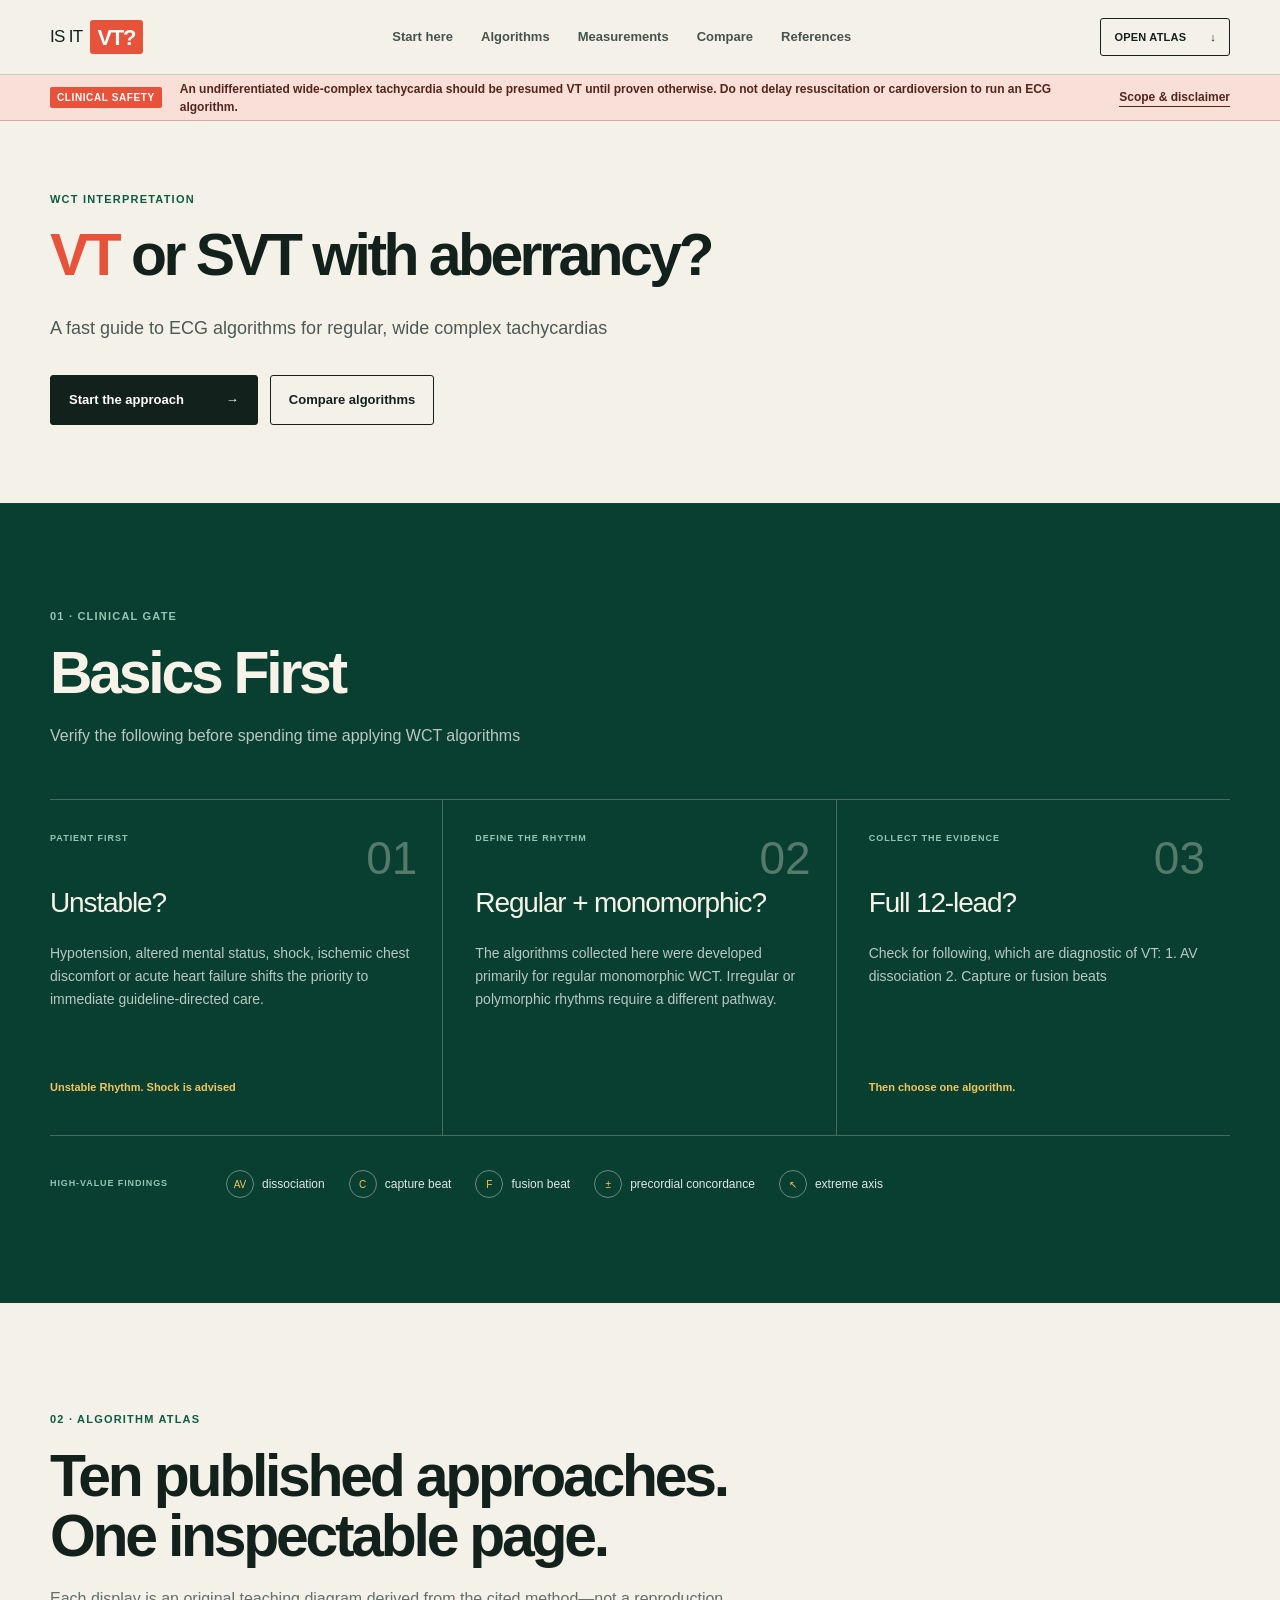
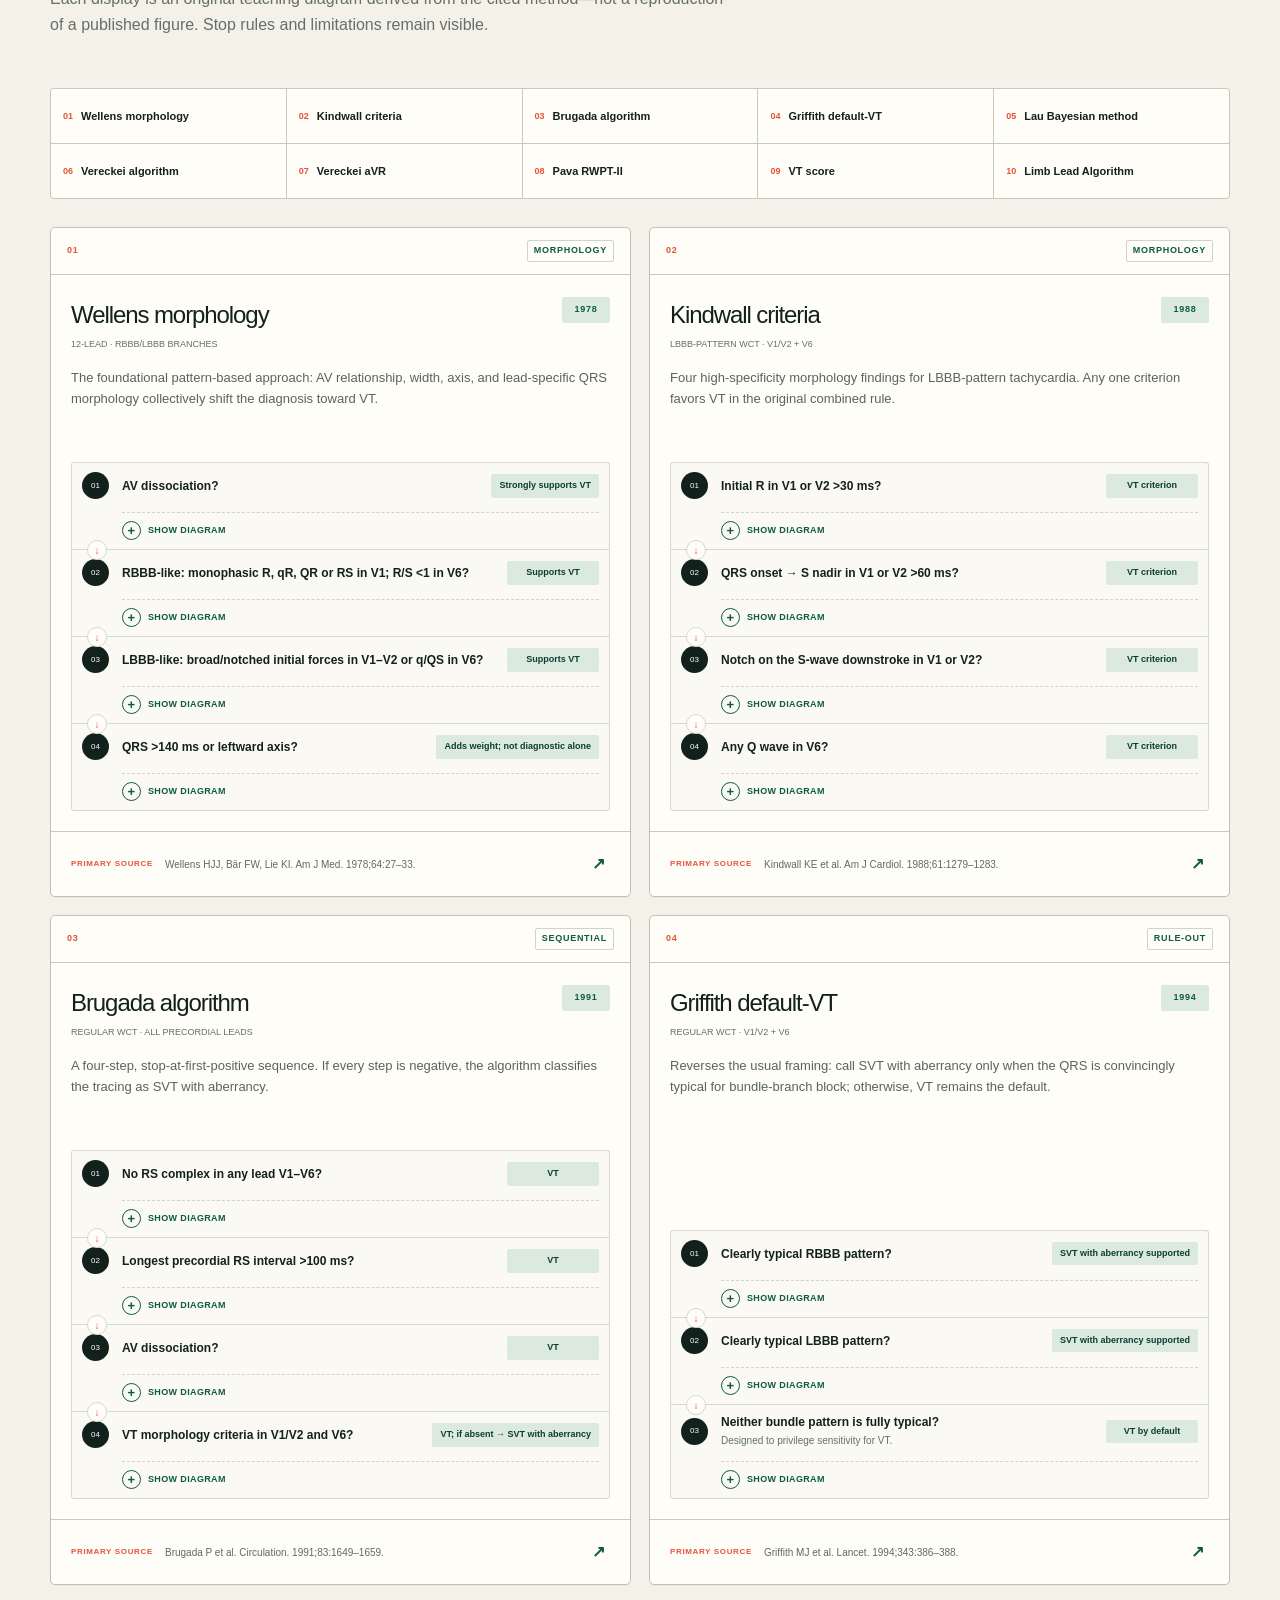
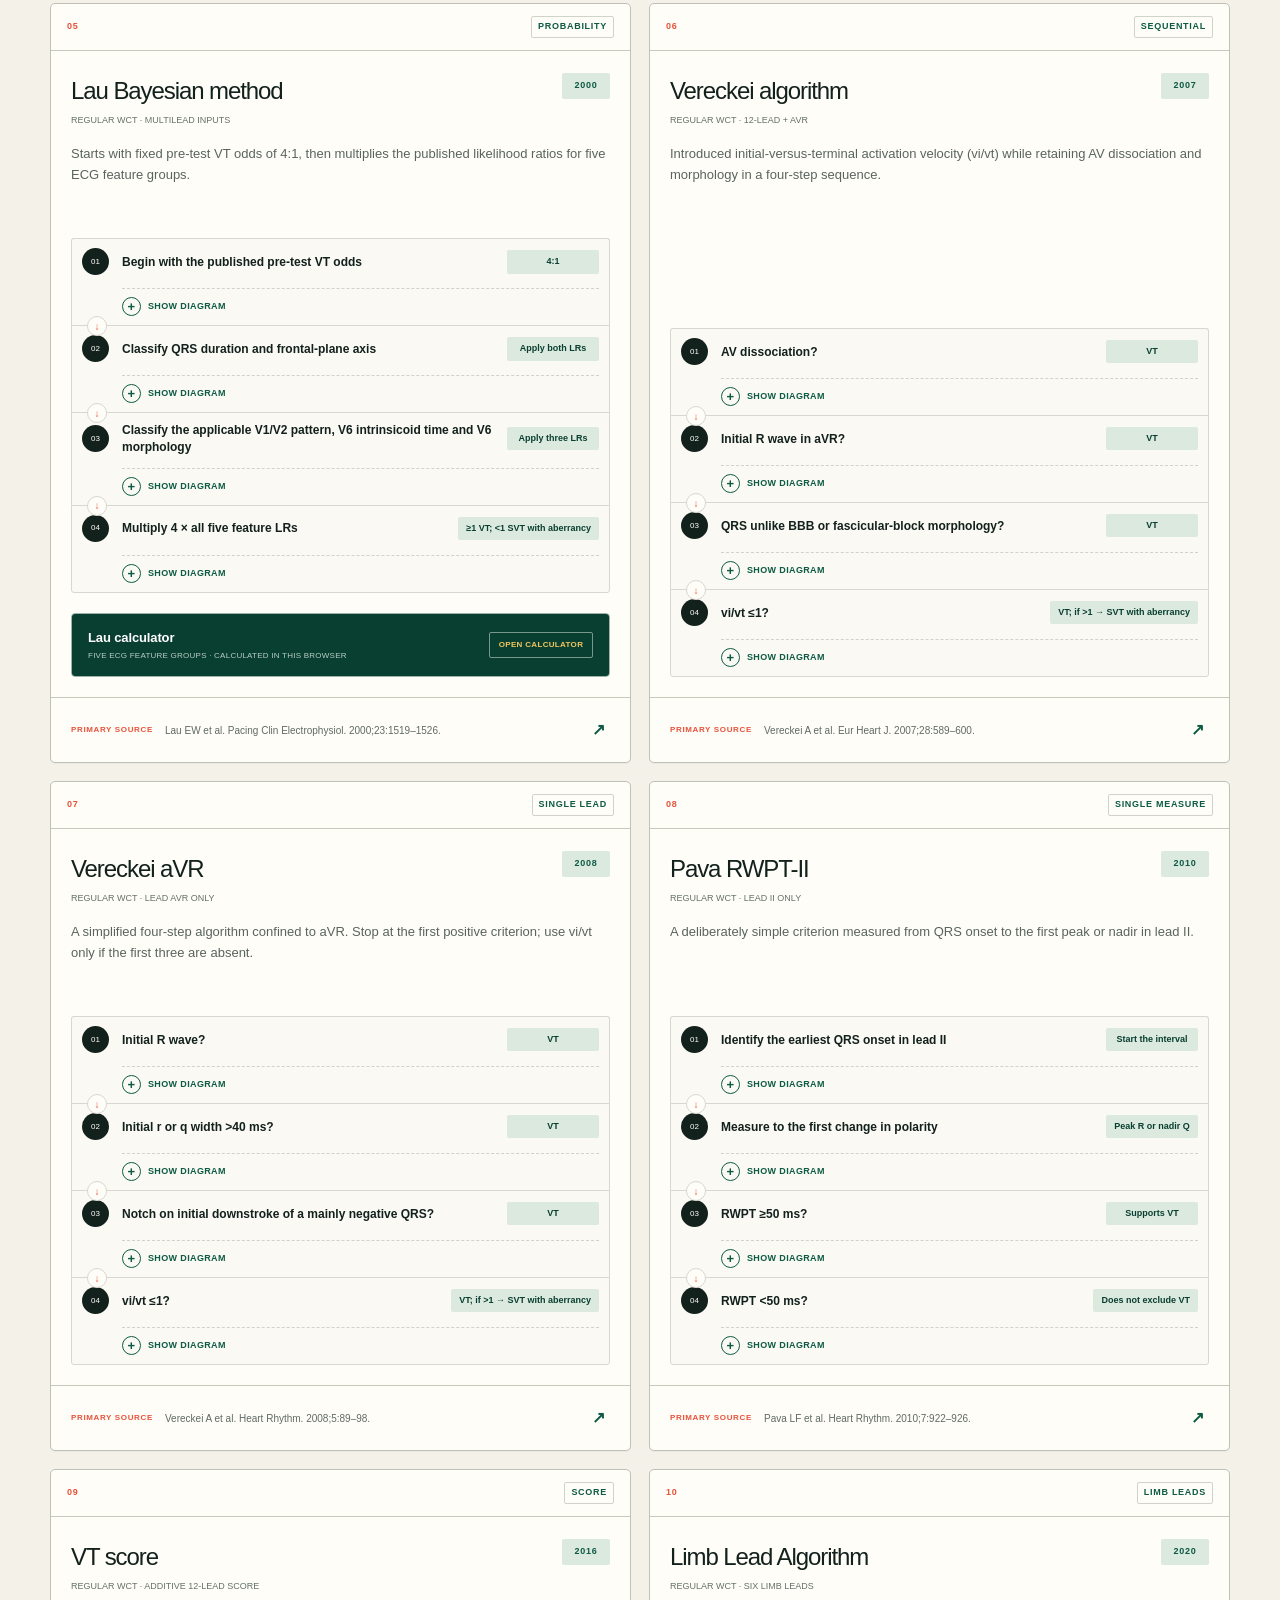
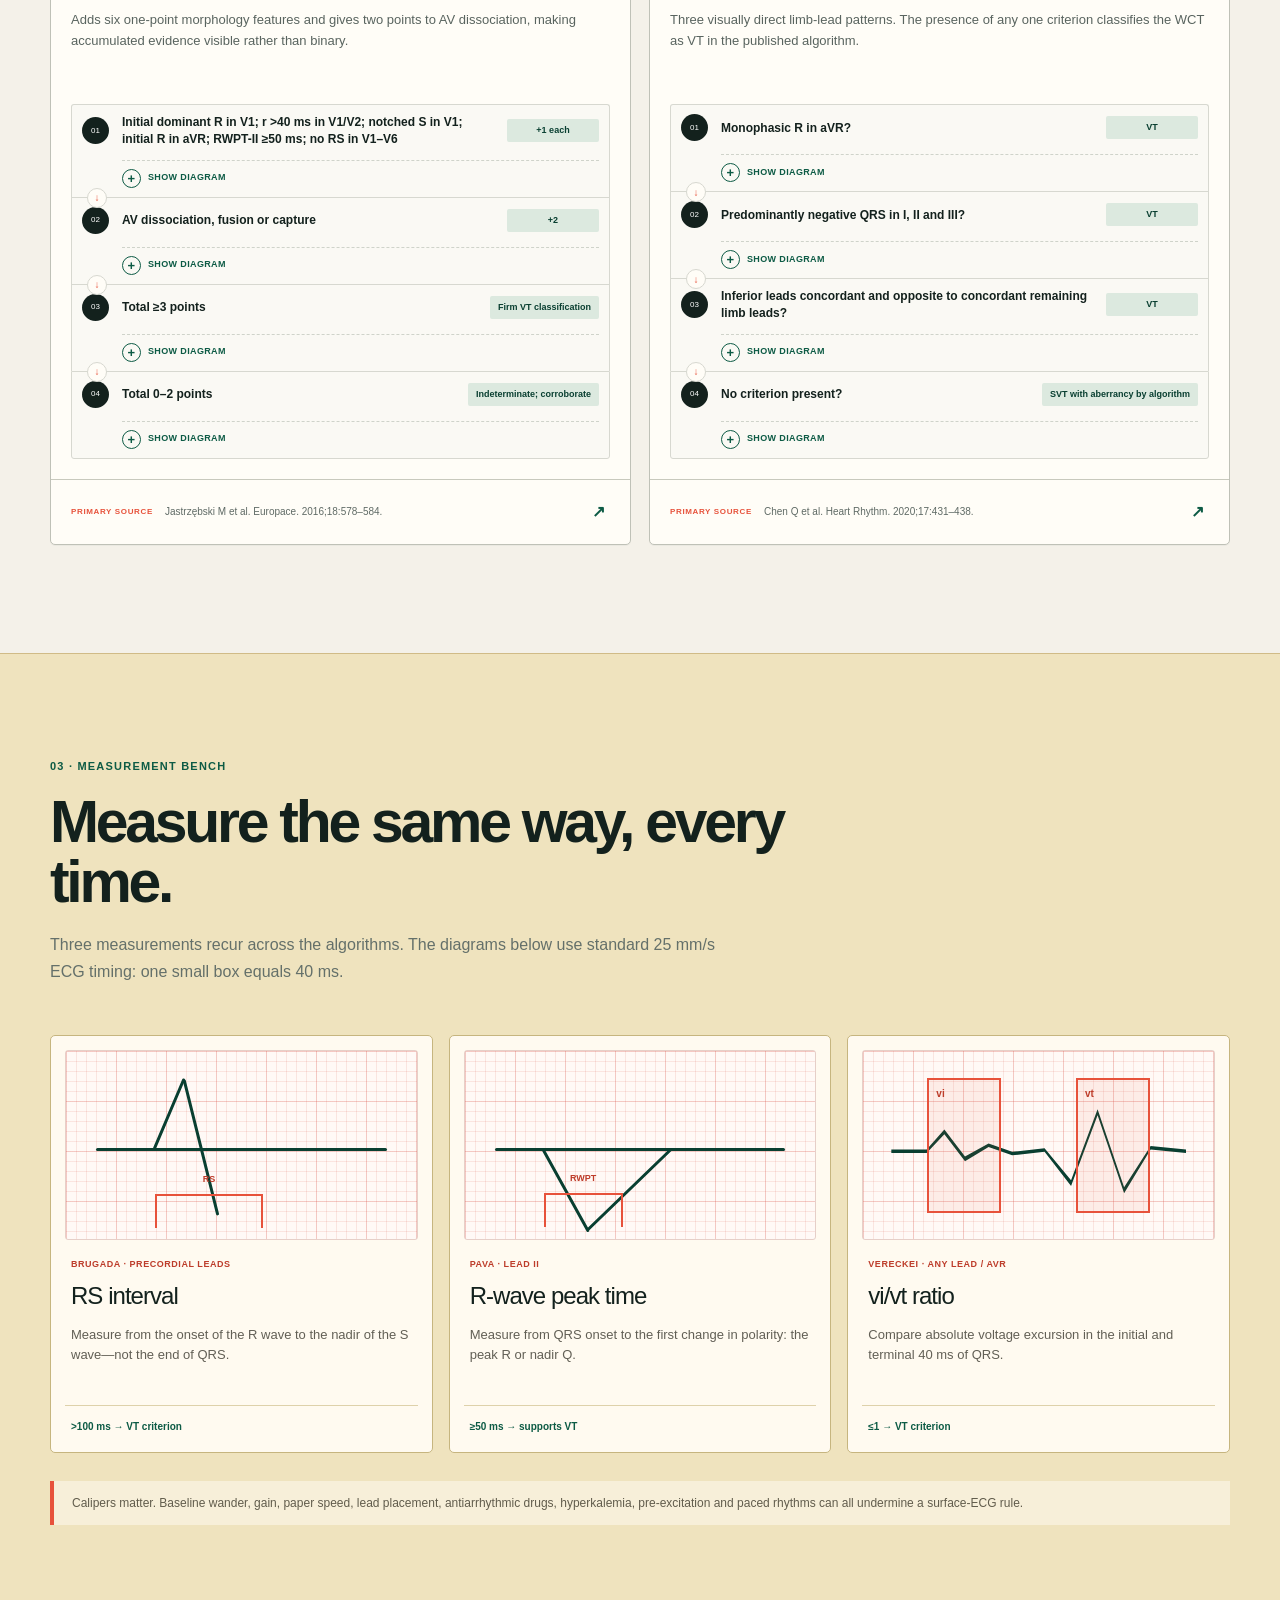
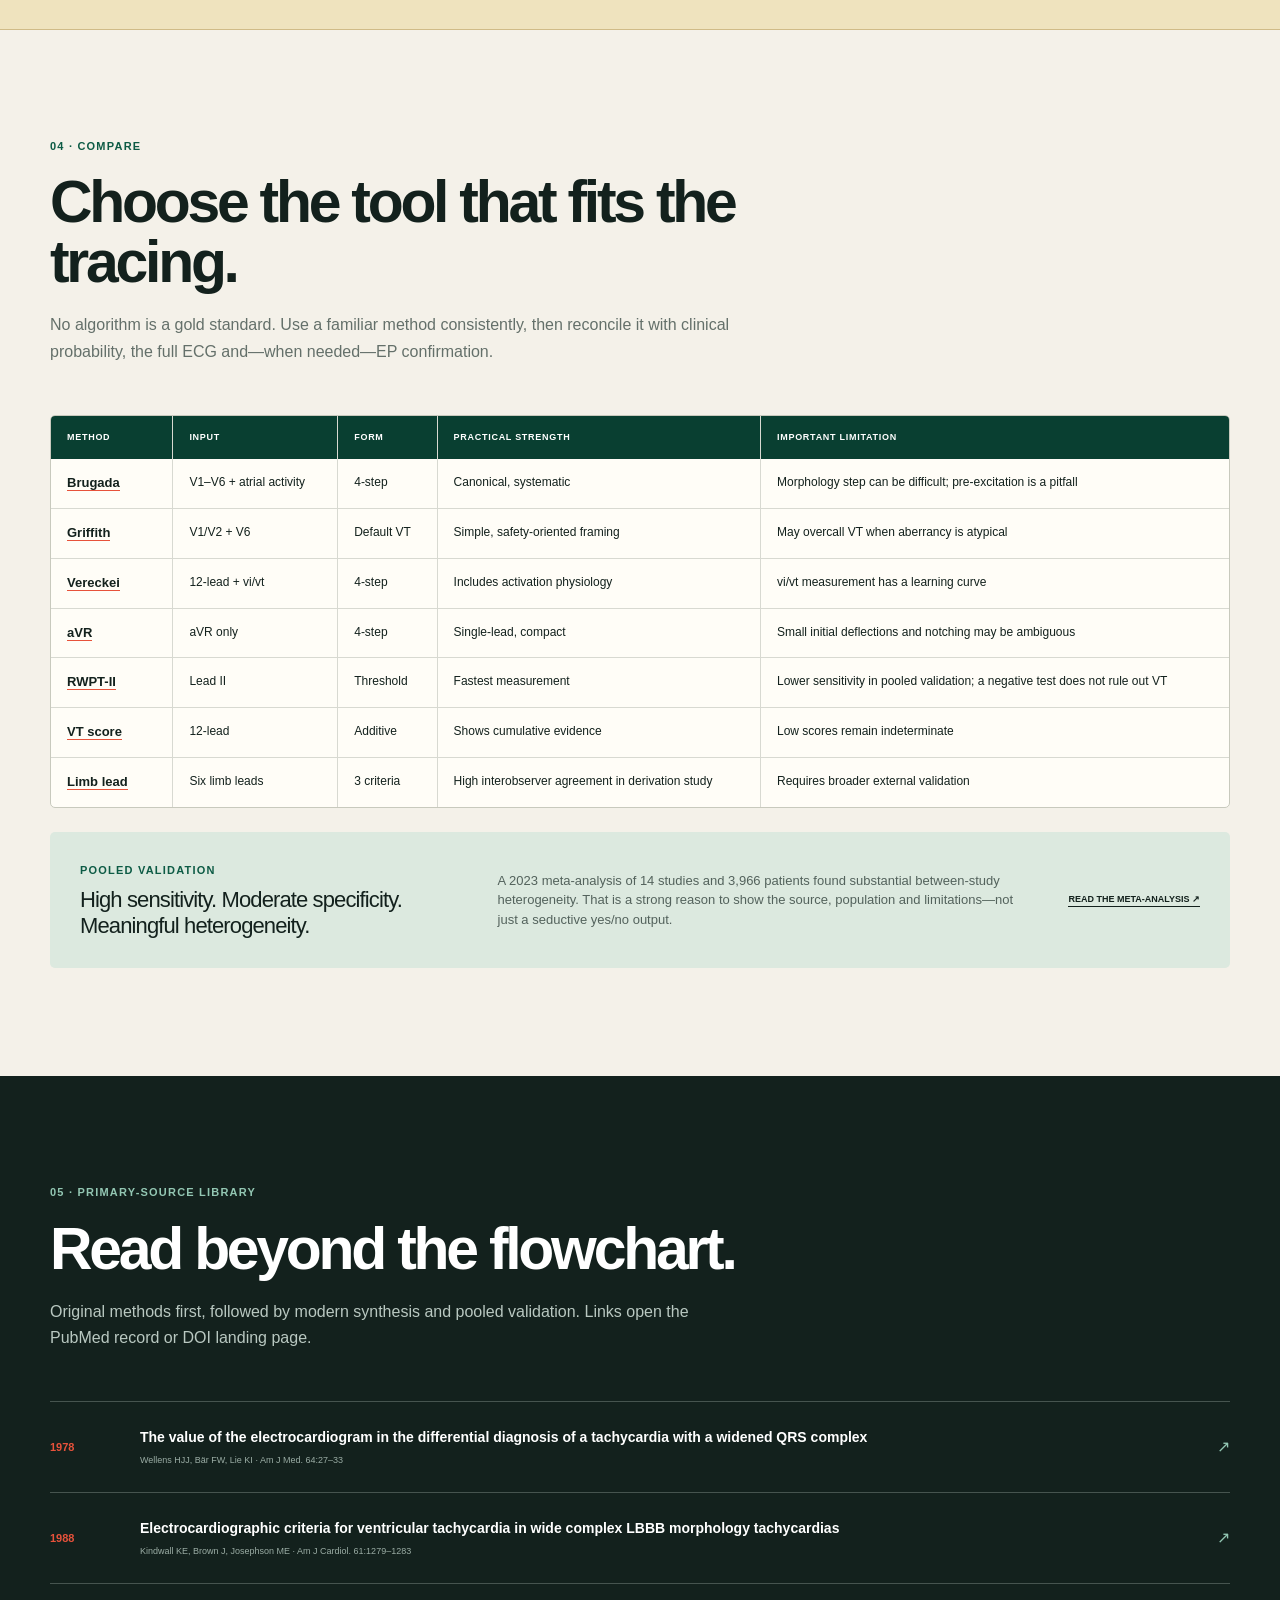
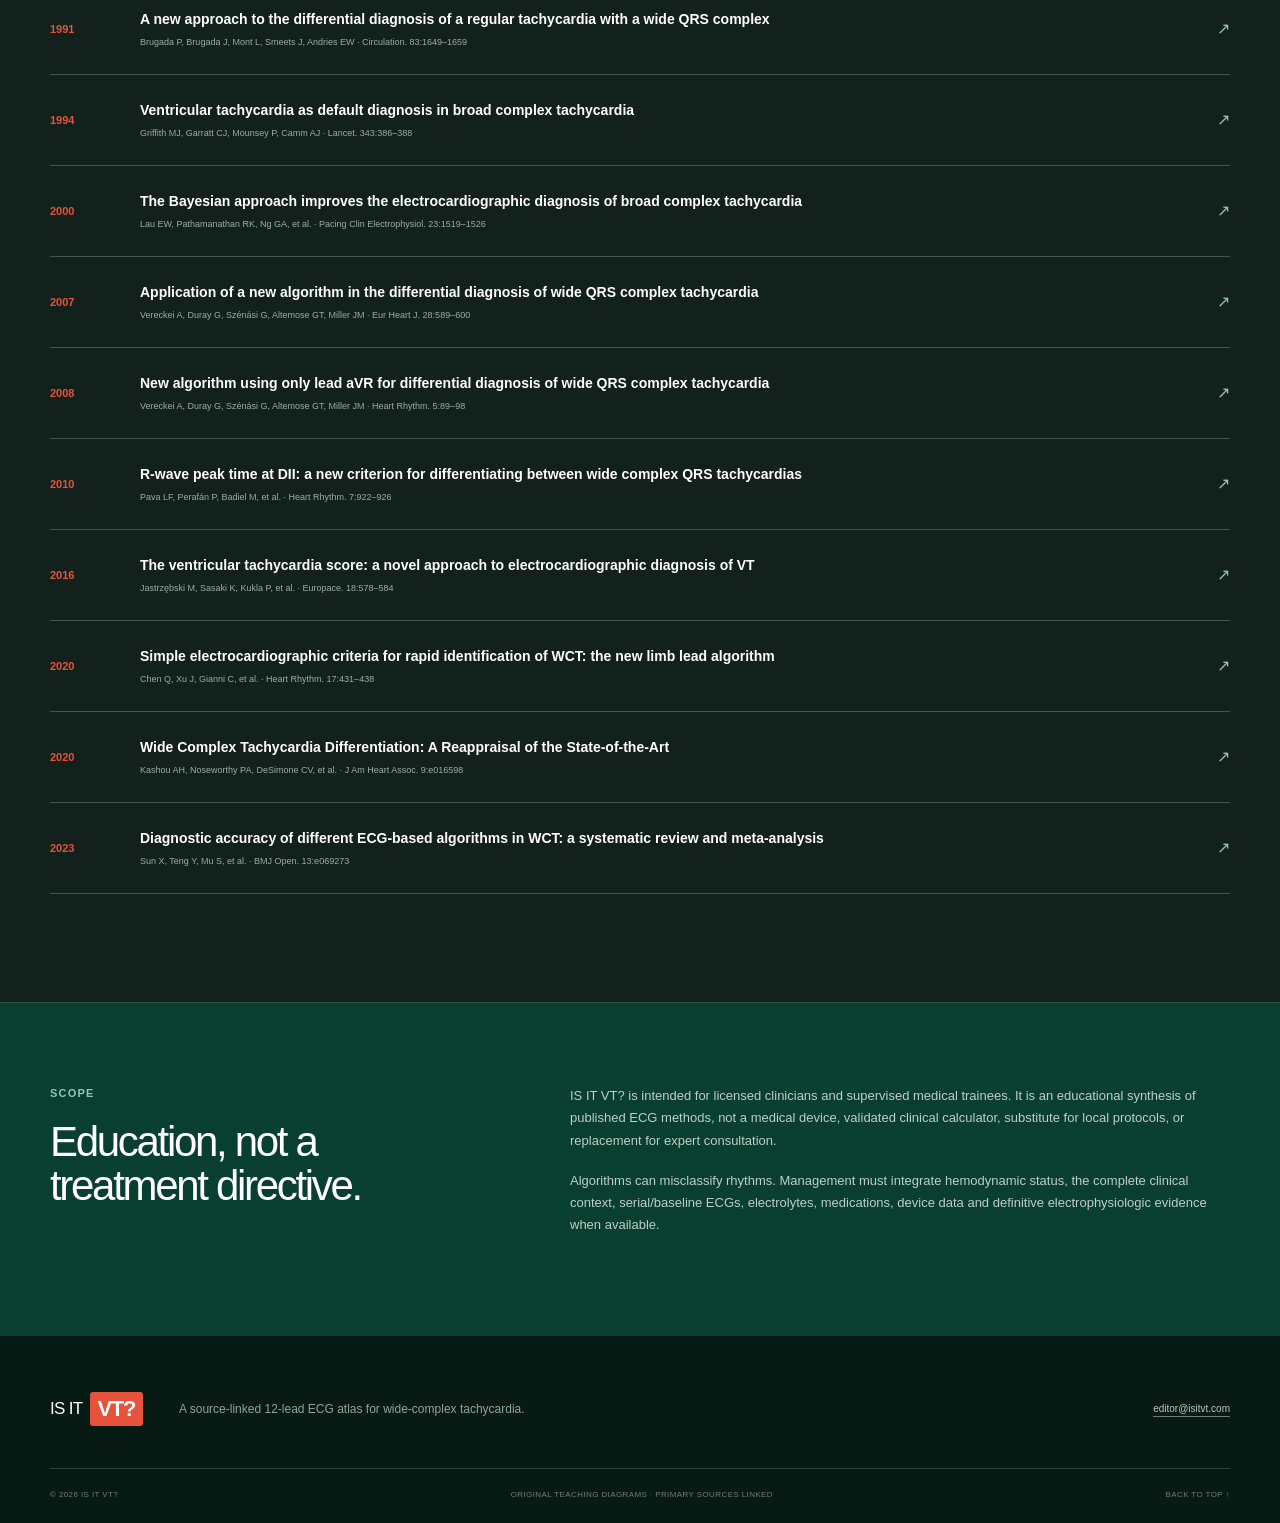
==== index.html @ 6350916b "Add bayesian calculator, minor edits" ====
<!DOCTYPE html><html lang="en"><head><link rel="icon" href="favicon.svg"/><meta charSet="utf-8"/><meta name="viewport" content="width=device-width, initial-scale=1"/><link rel="stylesheet" href="styles.css"/><title>IS IT VT? | WCT Interpretation</title><meta name="description" content="A source-linked field guide to the major 12-lead ECG algorithms for VT versus SVT with aberrancy."/><meta name="keywords" content="wide complex tachycardia,ventricular tachycardia,SVT with aberrancy,Brugada algorithm,Vereckei algorithm,electrocardiography"/><meta property="og:title" content="IS IT VT?"/><meta property="og:description" content="WCT interpretation for VT versus SVT with aberrancy."/><meta property="og:site_name" content="IS IT VT?"/><meta property="og:type" content="website"/><meta property="og:image" content="https://isitvt.com/og.png"/><meta property="og:image:width" content="1728"/><meta property="og:image:height" content="864"/><meta property="og:image:alt" content="IS IT VT? — WCT Interpretation"/><meta name="twitter:card" content="summary_large_image"/><meta name="twitter:title" content="IS IT VT?"/><meta name="twitter:description" content="WCT interpretation for VT versus SVT with aberrancy."/><meta name="twitter:image" content="https://isitvt.com/og.png"/>











<style data-vinext-fonts>/* cyrillic-ext */
@font-face {
  font-family: 'Geist';
  font-style: normal;
  font-weight: 100 900;
  font-display: swap;
  src: url(/assets/_vinext_fonts/geist-8ac0455e797f/geist-ff2310f5.woff2) format('woff2');
  unicode-range: U+0460-052F, U+1C80-1C8A, U+20B4, U+2DE0-2DFF, U+A640-A69F, U+FE2E-FE2F;
}
/* cyrillic */
@font-face {
  font-family: 'Geist';
  font-style: normal;
  font-weight: 100 900;
  font-display: swap;
  src: url(/assets/_vinext_fonts/geist-8ac0455e797f/geist-875ccdd4.woff2) format('woff2');
  unicode-range: U+0301, U+0400-045F, U+0490-0491, U+04B0-04B1, U+2116;
}
/* vietnamese */
@font-face {
  font-family: 'Geist';
  font-style: normal;
  font-weight: 100 900;
  font-display: swap;
  src: url(/assets/_vinext_fonts/geist-8ac0455e797f/geist-52306abf.woff2) format('woff2');
  unicode-range: U+0102-0103, U+0110-0111, U+0128-0129, U+0168-0169, U+01A0-01A1, U+01AF-01B0, U+0300-0301, U+0303-0304, U+0308-0309, U+0323, U+0329, U+1EA0-1EF9, U+20AB;
}
/* latin-ext */
@font-face {
  font-family: 'Geist';
  font-style: normal;
  font-weight: 100 900;
  font-display: swap;
  src: url(/assets/_vinext_fonts/geist-8ac0455e797f/geist-001175b1.woff2) format('woff2');
  unicode-range: U+0100-02BA, U+02BD-02C5, U+02C7-02CC, U+02CE-02D7, U+02DD-02FF, U+0304, U+0308, U+0329, U+1D00-1DBF, U+1E00-1E9F, U+1EF2-1EFF, U+2020, U+20A0-20AB, U+20AD-20C0, U+2113, U+2C60-2C7F, U+A720-A7FF;
}
/* latin */
@font-face {
  font-family: 'Geist';
  font-style: normal;
  font-weight: 100 900;
  font-display: swap;
  src: url(/assets/_vinext_fonts/geist-8ac0455e797f/geist-98bbbccb.woff2) format('woff2');
  unicode-range: U+0000-00FF, U+0131, U+0152-0153, U+02BB-02BC, U+02C6, U+02DA, U+02DC, U+0304, U+0308, U+0329, U+2000-206F, U+20AC, U+2122, U+2191, U+2193, U+2212, U+2215, U+FEFF, U+FFFD;
}

.__font_geist_0tvmz3h { font-family: 'Geist', sans-serif; }

.__variable_geist_0tvmz3h { --font-geist-sans: 'Geist', sans-serif; }

/* cyrillic-ext */
@font-face {
  font-family: 'Geist Mono';
  font-style: normal;
  font-weight: 100 900;
  font-display: swap;
  src: url(/assets/_vinext_fonts/geist-mono-00e989178794/geist-mono-f6b33328.woff2) format('woff2');
  unicode-range: U+0460-052F, U+1C80-1C8A, U+20B4, U+2DE0-2DFF, U+A640-A69F, U+FE2E-FE2F;
}
/* cyrillic */
@font-face {
  font-family: 'Geist Mono';
  font-style: normal;
  font-weight: 100 900;
  font-display: swap;
  src: url(/assets/_vinext_fonts/geist-mono-00e989178794/geist-mono-44e03052.woff2) format('woff2');
  unicode-range: U+0301, U+0400-045F, U+0490-0491, U+04B0-04B1, U+2116;
}
/* symbols2 */
@font-face {
  font-family: 'Geist Mono';
  font-style: normal;
  font-weight: 100 900;
  font-display: swap;
  src: url(/assets/_vinext_fonts/geist-mono-00e989178794/geist-mono-0638449e.woff2) format('woff2');
  unicode-range: U+2000-2001, U+2004-2008, U+200A, U+23B8-23BD, U+2500-259F;
}
/* vietnamese */
@font-face {
  font-family: 'Geist Mono';
  font-style: normal;
  font-weight: 100 900;
  font-display: swap;
  src: url(/assets/_vinext_fonts/geist-mono-00e989178794/geist-mono-971fb274.woff2) format('woff2');
  unicode-range: U+0102-0103, U+0110-0111, U+0128-0129, U+0168-0169, U+01A0-01A1, U+01AF-01B0, U+0300-0301, U+0303-0304, U+0308-0309, U+0323, U+0329, U+1EA0-1EF9, U+20AB;
}
/* latin-ext */
@font-face {
  font-family: 'Geist Mono';
  font-style: normal;
  font-weight: 100 900;
  font-display: swap;
  src: url(/assets/_vinext_fonts/geist-mono-00e989178794/geist-mono-44745446.woff2) format('woff2');
  unicode-range: U+0100-02BA, U+02BD-02C5, U+02C7-02CC, U+02CE-02D7, U+02DD-02FF, U+0304, U+0308, U+0329, U+1D00-1DBF, U+1E00-1E9F, U+1EF2-1EFF, U+2020, U+20A0-20AB, U+20AD-20C0, U+2113, U+2C60-2C7F, U+A720-A7FF;
}
/* latin */
@font-face {
  font-family: 'Geist Mono';
  font-style: normal;
  font-weight: 100 900;
  font-display: swap;
  src: url(/assets/_vinext_fonts/geist-mono-00e989178794/geist-mono-013b2f2f.woff2) format('woff2');
  unicode-range: U+0000-00FF, U+0131, U+0152-0153, U+02BB-02BC, U+02C6, U+02DA, U+02DC, U+0304, U+0308, U+0329, U+2000-206F, U+20AC, U+2122, U+2191, U+2193, U+2212, U+2215, U+FEFF, U+FFFD;
}

.__font_geist_mono_1diim1n { font-family: 'Geist Mono', sans-serif; }

.__variable_geist_mono_1diim1n { --font-geist-mono: 'Geist Mono', sans-serif; }
</style>
</head><body class="__variable_geist_0tvmz3h __variable_geist_mono_1diim1n"><main id="top"><header class="site-header"><div class="shell nav-wrap"><a class="brand" href="#top" aria-label="Is It VT? home"><span>IS IT</span><strong>VT?</strong></a><nav aria-label="Primary navigation"><a href="#start">Start here</a><a href="#algorithms">Algorithms</a><a href="#measure">Measurements</a><a href="#compare">Compare</a><a href="#references">References</a></nav><a class="nav-cta" href="#algorithms">Open atlas <span aria-hidden="true">↓</span></a></div></header><div class="safety-banner"><div class="shell"><strong>Clinical safety</strong><p>An undifferentiated wide-complex tachycardia should be presumed VT until proven otherwise. Do not delay resuscitation or cardioversion to run an ECG algorithm.</p><a href="#disclaimer">Scope &amp; disclaimer</a></div></div><section class="hero shell"><div class="hero-copy"><p class="eyebrow">WCT Interpretation</p><h1><span>VT</span> or SVT with aberrancy?</h1><p class="hero-lede">A fast guide to ECG algorithms for regular, wide complex tachycardias</p><div class="hero-actions"><a class="button button--primary" href="#start">Start the approach <span aria-hidden="true">→</span></a><a class="button button--quiet" href="#compare">Compare algorithms</a></div></div></section><section class="start-section" id="start"><div class="shell"><div class="section-heading"><p class="eyebrow">01 · Clinical gate</p><h2>Basics First</h2><p>Verify the following before spending time applying WCT algorithms</p></div><div class="gate-grid"><article><span class="gate-number">01</span><p class="gate-kicker">Patient first</p><h3>Unstable?</h3><p>Hypotension, altered mental status, shock, ischemic chest discomfort or acute heart failure shifts the priority to immediate guideline-directed care.</p><strong>Unstable Rhythm. Shock is advised</strong></article><article><span class="gate-number">02</span><p class="gate-kicker">Define the rhythm</p><h3>Regular + monomorphic?</h3><p>The algorithms collected here were developed primarily for regular monomorphic WCT. Irregular or polymorphic rhythms require a different pathway.</p></article><article><span class="gate-number">03</span><p class="gate-kicker">Collect the evidence</p><h3>Full 12-lead?</h3><p>Check for following, which are diagnostic of VT: 1. AV dissociation 2. Capture or fusion beats</p><strong>Then choose one algorithm.</strong></article></div><div class="hallmark-strip"><p>High-value findings</p><ul><li><span>AV</span> dissociation</li><li><span>C</span> capture beat</li><li><span>F</span> fusion beat</li><li><span>±</span> precordial concordance</li><li><span>↖</span> extreme axis</li></ul></div></div></section><section class="algorithms-section shell" id="algorithms"><div class="section-heading"><p class="eyebrow">02 · Algorithm atlas</p><h2>Ten published approaches. One inspectable page.</h2><p>Each display is an original teaching diagram derived from the cited method—not a reproduction of a published figure. Stop rules and limitations remain visible.</p></div><div class="algorithm-jump" aria-label="Jump to an algorithm"><a href="#wellens"><span>01</span> <!-- -->Wellens morphology</a><a href="#kindwall"><span>02</span> <!-- -->Kindwall criteria</a><a href="#brugada"><span>03</span> <!-- -->Brugada algorithm</a><a href="#griffith"><span>04</span> <!-- -->Griffith default-VT</a><a href="#bayesian"><span>05</span> <!-- -->Lau Bayesian method</a><a href="#vereckei"><span>06</span> <!-- -->Vereckei algorithm</a><a href="#avr"><span>07</span> <!-- -->Vereckei aVR</a><a href="#rwpt"><span>08</span> <!-- -->Pava RWPT-II</a><a href="#vtscore"><span>09</span> <!-- -->VT score</a><a href="#limb"><span>10</span> <!-- -->Limb Lead Algorithm</a></div><div class="algorithm-grid"><article class="algorithm-card" id="wellens"><div class="algorithm-card__top"><span class="algorithm-number">01</span><span class="algorithm-lens">Morphology</span></div><div class="algorithm-title"><div><h3>Wellens morphology</h3><p>12-lead · RBBB/LBBB branches</p></div><span class="year">1978</span></div><p class="algorithm-summary">The foundational pattern-based approach: AV relationship, width, axis, and lead-specific QRS morphology collectively shift the diagnosis toward VT.</p><ol class="flow-list"><li><span class="flow-index">01</span><div><p>AV dissociation?</p></div><strong>Strongly supports VT</strong><details class="criterion-detail"><summary><span class="criterion-toggle" aria-hidden="true">+</span><span class="criterion-show">Show diagram</span><span class="criterion-hide">Hide diagram</span></summary><div class="criterion-visual criterion-visual--rhythm"><div class="rhythm-teaching rhythm-teaching--av" aria-label="Atrioventricular dissociation with independent atrial and ventricular rhythms"><div class="rhythm-canvas"><div class="strip-trace strip-trace--ventricular" aria-hidden="true"><i style="left:0;top:76px;width:40px;transform:rotate(0deg)"></i><i style="left:40px;top:76px;width:0;transform:rotate(0deg)"></i><i style="left:40px;top:76px;width:7.211102550927978px;transform:rotate(-56.309932474020215deg)"></i><i style="left:44px;top:70px;width:40.44749683231337px;transform:rotate(-81.46923439005187deg)"></i><i style="left:50px;top:30px;width:17.08800749063506px;transform:rotate(-69.44395478041653deg)"></i><i style="left:56px;top:14px;width:68.18357573492314px;transform:rotate(85.79464299829141deg)"></i><i style="left:61px;top:82px;width:24.331050121192877px;transform:rotate(80.53767779197439deg)"></i><i style="left:65px;top:106px;width:26.68332812825267px;transform:rotate(-77.0053832080835deg)"></i><i style="left:71px;top:80px;width:8.06225774829855px;transform:rotate(-29.74488129694222deg)"></i><i style="left:78px;top:76px;width:9.848857801796104px;transform:rotate(-23.962488974578182deg)"></i><i style="left:87px;top:72px;width:12.041594578792296px;transform:rotate(-41.6335393365702deg)"></i><i style="left:96px;top:64px;width:10.816653826391969px;transform:rotate(33.690067525979785deg)"></i><i style="left:105px;top:70px;width:10px;transform:rotate(36.86989764584402deg)"></i><i style="left:113px;top:76px;width:17px;transform:rotate(0deg)"></i><i style="left:130px;top:76px;width:0;transform:rotate(0deg)"></i><i style="left:130px;top:76px;width:7.211102550927978px;transform:rotate(-56.309932474020215deg)"></i><i style="left:134px;top:70px;width:40.44749683231337px;transform:rotate(-81.46923439005187deg)"></i><i style="left:140px;top:30px;width:17.08800749063506px;transform:rotate(-69.44395478041653deg)"></i><i style="left:146px;top:14px;width:68.18357573492314px;transform:rotate(85.79464299829141deg)"></i><i style="left:151px;top:82px;width:24.331050121192877px;transform:rotate(80.53767779197439deg)"></i><i style="left:155px;top:106px;width:26.68332812825267px;transform:rotate(-77.0053832080835deg)"></i><i style="left:161px;top:80px;width:8.06225774829855px;transform:rotate(-29.74488129694222deg)"></i><i style="left:168px;top:76px;width:9.848857801796104px;transform:rotate(-23.962488974578182deg)"></i><i style="left:177px;top:72px;width:12.041594578792296px;transform:rotate(-41.6335393365702deg)"></i><i style="left:186px;top:64px;width:10.816653826391969px;transform:rotate(33.690067525979785deg)"></i><i style="left:195px;top:70px;width:10px;transform:rotate(36.86989764584402deg)"></i><i style="left:203px;top:76px;width:17px;transform:rotate(0deg)"></i><i style="left:220px;top:76px;width:0;transform:rotate(0deg)"></i><i style="left:220px;top:76px;width:7.211102550927978px;transform:rotate(-56.309932474020215deg)"></i><i style="left:224px;top:70px;width:40.44749683231337px;transform:rotate(-81.46923439005187deg)"></i><i style="left:230px;top:30px;width:17.08800749063506px;transform:rotate(-69.44395478041653deg)"></i><i style="left:236px;top:14px;width:68.18357573492314px;transform:rotate(85.79464299829141deg)"></i><i style="left:241px;top:82px;width:24.331050121192877px;transform:rotate(80.53767779197439deg)"></i><i style="left:245px;top:106px;width:26.68332812825267px;transform:rotate(-77.0053832080835deg)"></i><i style="left:251px;top:80px;width:8.06225774829855px;transform:rotate(-29.74488129694222deg)"></i><i style="left:258px;top:76px;width:9.848857801796104px;transform:rotate(-23.962488974578182deg)"></i><i style="left:267px;top:72px;width:12.041594578792296px;transform:rotate(-41.6335393365702deg)"></i><i style="left:276px;top:64px;width:10.816653826391969px;transform:rotate(33.690067525979785deg)"></i><i style="left:285px;top:70px;width:10px;transform:rotate(36.86989764584402deg)"></i><i style="left:293px;top:76px;width:17px;transform:rotate(0deg)"></i><i style="left:310px;top:76px;width:0;transform:rotate(0deg)"></i><i style="left:310px;top:76px;width:7.211102550927978px;transform:rotate(-56.309932474020215deg)"></i><i style="left:314px;top:70px;width:40.44749683231337px;transform:rotate(-81.46923439005187deg)"></i><i style="left:320px;top:30px;width:17.08800749063506px;transform:rotate(-69.44395478041653deg)"></i><i style="left:326px;top:14px;width:68.18357573492314px;transform:rotate(85.79464299829141deg)"></i><i style="left:331px;top:82px;width:24.331050121192877px;transform:rotate(80.53767779197439deg)"></i><i style="left:335px;top:106px;width:26.68332812825267px;transform:rotate(-77.0053832080835deg)"></i><i style="left:341px;top:80px;width:8.06225774829855px;transform:rotate(-29.74488129694222deg)"></i><i style="left:348px;top:76px;width:9.848857801796104px;transform:rotate(-23.962488974578182deg)"></i><i style="left:357px;top:72px;width:12.041594578792296px;transform:rotate(-41.6335393365702deg)"></i><i style="left:366px;top:64px;width:10.816653826391969px;transform:rotate(33.690067525979785deg)"></i><i style="left:375px;top:70px;width:10px;transform:rotate(36.86989764584402deg)"></i><i style="left:383px;top:76px;width:17px;transform:rotate(0deg)"></i><i style="left:400px;top:76px;width:0;transform:rotate(0deg)"></i><i style="left:400px;top:76px;width:7.211102550927978px;transform:rotate(-56.309932474020215deg)"></i><i style="left:404px;top:70px;width:40.44749683231337px;transform:rotate(-81.46923439005187deg)"></i><i style="left:410px;top:30px;width:17.08800749063506px;transform:rotate(-69.44395478041653deg)"></i><i style="left:416px;top:14px;width:68.18357573492314px;transform:rotate(85.79464299829141deg)"></i><i style="left:421px;top:82px;width:24.331050121192877px;transform:rotate(80.53767779197439deg)"></i><i style="left:425px;top:106px;width:26.68332812825267px;transform:rotate(-77.0053832080835deg)"></i><i style="left:431px;top:80px;width:8.06225774829855px;transform:rotate(-29.74488129694222deg)"></i><i style="left:438px;top:76px;width:9.848857801796104px;transform:rotate(-23.962488974578182deg)"></i><i style="left:447px;top:72px;width:12.041594578792296px;transform:rotate(-41.6335393365702deg)"></i><i style="left:456px;top:64px;width:10.816653826391969px;transform:rotate(33.690067525979785deg)"></i><i style="left:465px;top:70px;width:10px;transform:rotate(36.86989764584402deg)"></i><i style="left:473px;top:76px;width:7px;transform:rotate(0deg)"></i></div><div class="strip-trace strip-trace--atrial" aria-hidden="true"><i style="left:0;top:76px;width:14px;transform:rotate(0deg)"></i><i style="left:14px;top:76px;width:4.47213595499958px;transform:rotate(-26.56505117707799deg)"></i><i style="left:18px;top:74px;width:6.4031242374328485px;transform:rotate(-51.34019174590991deg)"></i><i style="left:22px;top:69px;width:5px;transform:rotate(-36.86989764584402deg)"></i><i style="left:26px;top:66px;width:5px;transform:rotate(36.86989764584402deg)"></i><i style="left:30px;top:69px;width:6.4031242374328485px;transform:rotate(51.34019174590991deg)"></i><i style="left:34px;top:74px;width:4.47213595499958px;transform:rotate(26.56505117707799deg)"></i><i style="left:38px;top:76px;width:96px;transform:rotate(0deg)"></i><i style="left:134px;top:76px;width:4.47213595499958px;transform:rotate(-26.56505117707799deg)"></i><i style="left:138px;top:74px;width:6.4031242374328485px;transform:rotate(-51.34019174590991deg)"></i><i style="left:142px;top:69px;width:5px;transform:rotate(-36.86989764584402deg)"></i><i style="left:146px;top:66px;width:5px;transform:rotate(36.86989764584402deg)"></i><i style="left:150px;top:69px;width:6.4031242374328485px;transform:rotate(51.34019174590991deg)"></i><i style="left:154px;top:74px;width:4.47213595499958px;transform:rotate(26.56505117707799deg)"></i><i style="left:158px;top:76px;width:96px;transform:rotate(0deg)"></i><i style="left:254px;top:76px;width:4.47213595499958px;transform:rotate(-26.56505117707799deg)"></i><i style="left:258px;top:74px;width:6.4031242374328485px;transform:rotate(-51.34019174590991deg)"></i><i style="left:262px;top:69px;width:5px;transform:rotate(-36.86989764584402deg)"></i><i style="left:266px;top:66px;width:5px;transform:rotate(36.86989764584402deg)"></i><i style="left:270px;top:69px;width:6.4031242374328485px;transform:rotate(51.34019174590991deg)"></i><i style="left:274px;top:74px;width:4.47213595499958px;transform:rotate(26.56505117707799deg)"></i><i style="left:278px;top:76px;width:96px;transform:rotate(0deg)"></i><i style="left:374px;top:76px;width:4.47213595499958px;transform:rotate(-26.56505117707799deg)"></i><i style="left:378px;top:74px;width:6.4031242374328485px;transform:rotate(-51.34019174590991deg)"></i><i style="left:382px;top:69px;width:5px;transform:rotate(-36.86989764584402deg)"></i><i style="left:386px;top:66px;width:5px;transform:rotate(36.86989764584402deg)"></i><i style="left:390px;top:69px;width:6.4031242374328485px;transform:rotate(51.34019174590991deg)"></i><i style="left:394px;top:74px;width:4.47213595499958px;transform:rotate(26.56505117707799deg)"></i><i style="left:398px;top:76px;width:82px;transform:rotate(0deg)"></i></div><span class="rhythm-key rhythm-key--atrial">atrial activity</span><span class="rhythm-key rhythm-key--ventricular">ventricular rhythm</span></div><span class="rhythm-calibration">25 mm/s · atrial and ventricular cycles are independent</span></div></div><p class="criterion-callout">P waves march through at their own rate while the QRS complexes continue independently. Capture or fusion beats are additional evidence of dissociation.</p></details></li><li><span class="flow-index">02</span><div><p>RBBB-like: monophasic R, qR, QR or RS in V1; R/S &lt;1 in V6?</p></div><strong>Supports VT</strong><details class="criterion-detail"><summary><span class="criterion-toggle" aria-hidden="true">+</span><span class="criterion-show">Show diagram</span><span class="criterion-hide">Hide diagram</span></summary><div class="criterion-visual criterion-visual--ecg"><div class="teaching-panel-grid"><div class="teaching-panel"><div class="teaching-panel__grid"><span class="teaching-lead">V1</span><div class="teaching-trace" aria-hidden="true"><i style="left:10px;top:60px;width:50px;transform:rotate(0deg)"></i><i style="left:60px;top:60px;width:2.5612496949731405px;transform:rotate(38.659808254090116deg)"></i><i style="left:62px;top:61.6px;width:12.528367810692652px;transform:rotate(73.30075576600639deg)"></i><i style="left:65.6px;top:73.6px;width:14.068404316055176px;transform:rotate(-75.17352002964431deg)"></i><i style="left:69.2px;top:60px;width:28.408449447303525px;transform:rotate(-80.27242144859841deg)"></i><i style="left:74px;top:32px;width:25.515485494107303px;transform:rotate(-76.39945748334125deg)"></i><i style="left:80px;top:7.199999999999996px;width:6.881860213634113px;transform:rotate(35.53767779197439deg)"></i><i style="left:85.60000000000001px;top:11.200000000000003px;width:10.02397126891333px;transform:rotate(61.38954033403479deg)"></i><i style="left:90.4px;top:20px;width:26.20534296665472px;transform:rotate(77.66091272167382deg)"></i><i style="left:96px;top:45.6px;width:15.243359209832981px;transform:rotate(70.85186254206042deg)"></i><i style="left:101px;top:60px;width:24px;transform:rotate(0deg)"></i><i style="left:125px;top:60px;width:13.600000000000003px;transform:rotate(28.07248693585298deg)"></i><i style="left:137px;top:66.4px;width:14.860686390607933px;transform:rotate(28.979707697928742deg)"></i><i style="left:150px;top:73.6px;width:20.24746897762779px;transform:rotate(-42.1975484801332deg)"></i><i style="left:165px;top:60px;width:65px;transform:rotate(0deg)"></i></div><span class="teaching-calibration">25 mm/s · 10 mm/mV</span></div><strong>Monophasic/biphasic dominant R pattern</strong></div><div class="teaching-panel"><div class="teaching-panel__grid"><span class="teaching-lead">V6</span><div class="teaching-trace" aria-hidden="true"><i style="left:10px;top:60px;width:50px;transform:rotate(0deg)"></i><i style="left:60px;top:60px;width:2.5612496949731405px;transform:rotate(-38.659808254090116deg)"></i><i style="left:62px;top:58.4px;width:14.843180252223576px;transform:rotate(-75.96375653207355deg)"></i><i style="left:65.6px;top:44px;width:10.000000000000004px;transform:rotate(-73.73979529168798deg)"></i><i style="left:68.4px;top:34.4px;width:16.31686244349691px;transform:rotate(78.69006752597983deg)"></i><i style="left:71.6px;top:50.4px;width:23.44781439708187px;transform:rotate(81.66255556115327deg)"></i><i style="left:75px;top:73.6px;width:22.951252689123532px;transform:rotate(77.41703750592308deg)"></i><i style="left:80px;top:96px;width:19.35355264544472px;transform:rotate(71.93952806380082deg)"></i><i style="left:86px;top:114.4px;width:10.824047302187841px;transform:rotate(-62.48799737614853deg)"></i><i style="left:91px;top:104.80000000000001px;width:29.301877072979483px;transform:rotate(-79.38034472384486deg)"></i><i style="left:96.4px;top:76px;width:16.823792675850473px;transform:rotate(-71.9958383940866deg)"></i><i style="left:101.60000000000001px;top:60px;width:25.39999999999999px;transform:rotate(0deg)"></i><i style="left:127px;top:60px;width:14.600000000000001px;transform:rotate(-41.11209043916694deg)"></i><i style="left:138px;top:50.4px;width:14.489996549343964px;transform:rotate(-26.211378017831525deg)"></i><i style="left:151px;top:44px;width:21.93171219946131px;transform:rotate(46.8476102659946deg)"></i><i style="left:166px;top:60px;width:64px;transform:rotate(0deg)"></i></div><span class="teaching-calibration">25 mm/s · 10 mm/mV</span></div><strong>S exceeds R: R/S &lt;1</strong></div></div></div><p class="criterion-callout">For an RBBB-like WCT, inspect both the right precordial morphology and whether the terminal S remains dominant in V6.</p></details></li><li><span class="flow-index">03</span><div><p>LBBB-like: broad/notched initial forces in V1–V2 or q/QS in V6?</p></div><strong>Supports VT</strong><details class="criterion-detail"><summary><span class="criterion-toggle" aria-hidden="true">+</span><span class="criterion-show">Show diagram</span><span class="criterion-hide">Hide diagram</span></summary><div class="criterion-visual criterion-visual--ecg"><div class="teaching-panel-grid"><div class="teaching-panel"><div class="teaching-panel__grid"><span class="teaching-lead">V1–V2</span><div class="teaching-trace" aria-hidden="true"><i style="left:10px;top:60px;width:50px;transform:rotate(0deg)"></i><i style="left:60px;top:60px;width:2.5612496949731405px;transform:rotate(-38.659808254090116deg)"></i><i style="left:62px;top:58.4px;width:11.764352935882188px;transform:rotate(-72.18111108547724deg)"></i><i style="left:65.6px;top:47.2px;width:13.24386650491464px;transform:rotate(75.12431799836118deg)"></i><i style="left:69px;top:60px;width:20.615528128088304px;transform:rotate(75.96375653207353deg)"></i><i style="left:74px;top:80px;width:17.366634676873943px;transform:rotate(75.32360686254998deg)"></i><i style="left:78.4px;top:96.80000000000001px;width:7.879086241436901px;transform:rotate(-66.03751102542185deg)"></i><i style="left:81.60000000000001px;top:89.6px;width:10.184301645179218px;transform:rotate(70.49755149333785deg)"></i><i style="left:85px;top:99.2px;width:15.599999999999993px;transform:rotate(67.38013505195956deg)"></i><i style="left:91px;top:113.6px;width:13px;transform:rotate(-67.38013505195958deg)"></i><i style="left:96px;top:101.6px;width:30.125072614020365px;transform:rotate(-79.28687697720896deg)"></i><i style="left:101.60000000000001px;top:72px;width:12.649110640673518px;transform:rotate(-71.56505117707799deg)"></i><i style="left:105.60000000000001px;top:60px;width:24.39999999999999px;transform:rotate(0deg)"></i><i style="left:130px;top:60px;width:15.367498169838838px;transform:rotate(-38.659808254090095deg)"></i><i style="left:142px;top:50.4px;width:14.489996549343964px;transform:rotate(-26.211378017831525deg)"></i><i style="left:155px;top:44px;width:21.93171219946131px;transform:rotate(46.8476102659946deg)"></i><i style="left:170px;top:60px;width:60px;transform:rotate(0deg)"></i></div><span class="teaching-calibration">25 mm/s · 10 mm/mV</span></div><strong>Broad or notched initial forces</strong></div><div class="teaching-panel"><div class="teaching-panel__grid"><span class="teaching-lead">V6</span><div class="teaching-trace" aria-hidden="true"><i style="left:10px;top:60px;width:50px;transform:rotate(0deg)"></i><i style="left:60px;top:60px;width:2.5612496949731405px;transform:rotate(38.659808254090116deg)"></i><i style="left:62px;top:61.6px;width:18.748866632412742px;transform:rotate(78.92979742206066deg)"></i><i style="left:65.6px;top:80px;width:11.764352935882199px;transform:rotate(-72.18111108547718deg)"></i><i style="left:69.2px;top:68.8px;width:9.234717104492153px;transform:rotate(-72.3498757800699deg)"></i><i style="left:72px;top:60px;width:24.331050121192877px;transform:rotate(-80.53767779197439deg)"></i><i style="left:76px;top:36px;width:25.975372952086754px;transform:rotate(-80.2475750583462deg)"></i><i style="left:80.4px;top:10.399999999999999px;width:5.603570290448757px;transform:rotate(34.82448915695685deg)"></i><i style="left:85px;top:13.600000000000001px;width:6.4031242374328485px;transform:rotate(-38.659808254090095deg)"></i><i style="left:90px;top:9.600000000000001px;width:20.615528128088304px;transform:rotate(75.96375653207353deg)"></i><i style="left:95px;top:29.6px;width:30.875880554244926px;transform:rotate(79.92752216256105deg)"></i><i style="left:100.4px;top:60px;width:24.599999999999994px;transform:rotate(0deg)"></i><i style="left:125px;top:60px;width:15.367498169838838px;transform:rotate(-38.659808254090095deg)"></i><i style="left:137px;top:50.4px;width:14.489996549343964px;transform:rotate(-26.211378017831525deg)"></i><i style="left:150px;top:44px;width:21.93171219946131px;transform:rotate(46.8476102659946deg)"></i><i style="left:165px;top:60px;width:65px;transform:rotate(0deg)"></i></div><span class="teaching-calibration">25 mm/s · 10 mm/mV</span></div><strong>Initial q / Q wave</strong></div></div></div><p class="criterion-callout">These findings are applied to a WCT that already has an LBBB-like overall pattern.</p></details></li><li><span class="flow-index">04</span><div><p>QRS &gt;140 ms or leftward axis?</p></div><strong>Adds weight; not diagnostic alone</strong><details class="criterion-detail"><summary><span class="criterion-toggle" aria-hidden="true">+</span><span class="criterion-show">Show diagram</span><span class="criterion-hide">Hide diagram</span></summary><div class="criterion-visual criterion-visual--score"><div class="teaching-score"><div><span>QRS &gt;140 ms</span><span>Leftward axis</span></div><strong>Supportive—not diagnostic alone</strong></div></div><p class="criterion-callout">Width and axis modify probability; they should not override more specific findings such as AV dissociation.</p></details></li></ol><a class="source-link" href="https://pubmed.ncbi.nlm.nih.gov/623134/" target="_blank" rel="noreferrer"><span>Primary source</span><span>Wellens HJJ, Bär FW, Lie KI. Am J Med. 1978;64:27–33.</span><b aria-hidden="true">↗</b></a></article><article class="algorithm-card" id="kindwall"><div class="algorithm-card__top"><span class="algorithm-number">02</span><span class="algorithm-lens">Morphology</span></div><div class="algorithm-title"><div><h3>Kindwall criteria</h3><p>LBBB-pattern WCT · V1/V2 + V6</p></div><span class="year">1988</span></div><p class="algorithm-summary">Four high-specificity morphology findings for LBBB-pattern tachycardia. Any one criterion favors VT in the original combined rule.</p><ol class="flow-list"><li><span class="flow-index">01</span><div><p>Initial R in V1 or V2 &gt;30 ms?</p></div><strong>VT criterion</strong><details class="criterion-detail"><summary><span class="criterion-toggle" aria-hidden="true">+</span><span class="criterion-show">Show diagram</span><span class="criterion-hide">Hide diagram</span></summary><div class="criterion-visual criterion-visual--ecg"><div class="teaching-panel-grid"><div class="teaching-panel"><div class="teaching-panel__grid"><span class="teaching-lead">V1 or V2</span><div class="teaching-trace" aria-hidden="true"><i style="left:10px;top:60px;width:50px;transform:rotate(0deg)"></i><i style="left:60px;top:60px;width:2.5612496949731405px;transform:rotate(-38.659808254090116deg)"></i><i style="left:62px;top:58.4px;width:12.528367810692659px;transform:rotate(-73.3007557660064deg)"></i><i style="left:65.6px;top:46.4px;width:10.77032961426901px;transform:rotate(-74.93151184050774deg)"></i><i style="left:68.4px;top:36px;width:6.907966415668214px;transform:rotate(67.89055165624836deg)"></i><i style="left:71px;top:42.4px;width:17.79100896520487px;transform:rotate(81.59662890943919deg)"></i><i style="left:73.6px;top:60px;width:21.260291625469296px;transform:rotate(78.05582281155365deg)"></i><i style="left:78px;top:80.8px;width:19.84036289990685px;transform:rotate(75.40342447450583deg)"></i><i style="left:83px;top:100px;width:14.136477637657844px;transform:rotate(64.88516511385546deg)"></i><i style="left:89px;top:112.80000000000001px;width:10.121264743104005px;transform:rotate(-60.39554925399512deg)"></i><i style="left:94px;top:104px;width:30.201986689620263px;transform:rotate(-78.5412476541228deg)"></i><i style="left:100px;top:74.4px;width:14.945233353815528px;transform:rotate(-74.47588900324574deg)"></i><i style="left:104px;top:60px;width:24px;transform:rotate(0deg)"></i><i style="left:128px;top:60px;width:16.414627622946554px;transform:rotate(-43.02506598911803deg)"></i><i style="left:140px;top:48.8px;width:14.799999999999999px;transform:rotate(-18.924644416051226deg)"></i><i style="left:154px;top:44px;width:21.2602916254693px;transform:rotate(48.81407483429035deg)"></i><i style="left:168px;top:60px;width:62px;transform:rotate(0deg)"></i></div><div class="teaching-caliper" style="left:calc(50% - 120px + 62px);width:9px"><span>&gt;30 ms</span></div><span class="teaching-calibration">25 mm/s · 10 mm/mV</span></div><strong>Initial R duration</strong></div></div></div><p class="criterion-callout">Measure the width of the initial positive R deflection before the complex turns downward.</p></details></li><li><span class="flow-index">02</span><div><p>QRS onset → S nadir in V1 or V2 &gt;60 ms?</p></div><strong>VT criterion</strong><details class="criterion-detail"><summary><span class="criterion-toggle" aria-hidden="true">+</span><span class="criterion-show">Show diagram</span><span class="criterion-hide">Hide diagram</span></summary><div class="criterion-visual criterion-visual--ecg"><div class="teaching-panel-grid"><div class="teaching-panel"><div class="teaching-panel__grid"><span class="teaching-lead">V1 or V2</span><div class="teaching-trace" aria-hidden="true"><i style="left:10px;top:60px;width:50px;transform:rotate(0deg)"></i><i style="left:60px;top:60px;width:2.5612496949731405px;transform:rotate(-38.659808254090116deg)"></i><i style="left:62px;top:58.4px;width:14.843180252223576px;transform:rotate(-75.96375653207355deg)"></i><i style="left:65.6px;top:44px;width:10.000000000000004px;transform:rotate(-73.73979529168798deg)"></i><i style="left:68.4px;top:34.4px;width:16.31686244349691px;transform:rotate(78.69006752597983deg)"></i><i style="left:71.6px;top:50.4px;width:23.44781439708187px;transform:rotate(81.66255556115327deg)"></i><i style="left:75px;top:73.6px;width:22.951252689123532px;transform:rotate(77.41703750592308deg)"></i><i style="left:80px;top:96px;width:19.35355264544472px;transform:rotate(71.93952806380082deg)"></i><i style="left:86px;top:114.4px;width:10.824047302187841px;transform:rotate(-62.48799737614853deg)"></i><i style="left:91px;top:104.80000000000001px;width:29.301877072979483px;transform:rotate(-79.38034472384486deg)"></i><i style="left:96.4px;top:76px;width:16.823792675850473px;transform:rotate(-71.9958383940866deg)"></i><i style="left:101.60000000000001px;top:60px;width:25.39999999999999px;transform:rotate(0deg)"></i><i style="left:127px;top:60px;width:14.600000000000001px;transform:rotate(-41.11209043916694deg)"></i><i style="left:138px;top:50.4px;width:14.489996549343964px;transform:rotate(-26.211378017831525deg)"></i><i style="left:151px;top:44px;width:21.93171219946131px;transform:rotate(46.8476102659946deg)"></i><i style="left:166px;top:60px;width:64px;transform:rotate(0deg)"></i></div><div class="teaching-caliper" style="left:calc(50% - 120px + 62px);width:24px"><span>&gt;60 ms</span></div><span class="teaching-calibration">25 mm/s · 10 mm/mV</span></div><strong>QRS onset to S nadir</strong></div></div></div><p class="criterion-callout">Start at the earliest QRS departure from baseline and stop at the deepest point of the S wave.</p></details></li><li><span class="flow-index">03</span><div><p>Notch on the S-wave downstroke in V1 or V2?</p></div><strong>VT criterion</strong><details class="criterion-detail"><summary><span class="criterion-toggle" aria-hidden="true">+</span><span class="criterion-show">Show diagram</span><span class="criterion-hide">Hide diagram</span></summary><div class="criterion-visual criterion-visual--ecg"><div class="teaching-panel-grid"><div class="teaching-panel"><div class="teaching-panel__grid"><span class="teaching-lead">V1 or V2</span><div class="teaching-trace" aria-hidden="true"><i style="left:10px;top:60px;width:50px;transform:rotate(0deg)"></i><i style="left:60px;top:60px;width:2.5612496949731405px;transform:rotate(-38.659808254090116deg)"></i><i style="left:62px;top:58.4px;width:11.764352935882188px;transform:rotate(-72.18111108547724deg)"></i><i style="left:65.6px;top:47.2px;width:13.24386650491464px;transform:rotate(75.12431799836118deg)"></i><i style="left:69px;top:60px;width:20.615528128088304px;transform:rotate(75.96375653207353deg)"></i><i style="left:74px;top:80px;width:17.366634676873943px;transform:rotate(75.32360686254998deg)"></i><i style="left:78.4px;top:96.80000000000001px;width:7.879086241436901px;transform:rotate(-66.03751102542185deg)"></i><i style="left:81.60000000000001px;top:89.6px;width:10.184301645179218px;transform:rotate(70.49755149333785deg)"></i><i style="left:85px;top:99.2px;width:15.599999999999993px;transform:rotate(67.38013505195956deg)"></i><i style="left:91px;top:113.6px;width:13px;transform:rotate(-67.38013505195958deg)"></i><i style="left:96px;top:101.6px;width:30.125072614020365px;transform:rotate(-79.28687697720896deg)"></i><i style="left:101.60000000000001px;top:72px;width:12.649110640673518px;transform:rotate(-71.56505117707799deg)"></i><i style="left:105.60000000000001px;top:60px;width:24.39999999999999px;transform:rotate(0deg)"></i><i style="left:130px;top:60px;width:15.367498169838838px;transform:rotate(-38.659808254090095deg)"></i><i style="left:142px;top:50.4px;width:14.489996549343964px;transform:rotate(-26.211378017831525deg)"></i><i style="left:155px;top:44px;width:21.93171219946131px;transform:rotate(46.8476102659946deg)"></i><i style="left:170px;top:60px;width:60px;transform:rotate(0deg)"></i></div><span class="teaching-calibration">25 mm/s · 10 mm/mV</span></div><strong>Notch interrupts the S downstroke</strong></div></div></div><p class="criterion-callout">The notch must occur on the descending limb of S—not later in the terminal return to baseline.</p></details></li><li><span class="flow-index">04</span><div><p>Any Q wave in V6?</p></div><strong>VT criterion</strong><details class="criterion-detail"><summary><span class="criterion-toggle" aria-hidden="true">+</span><span class="criterion-show">Show diagram</span><span class="criterion-hide">Hide diagram</span></summary><div class="criterion-visual criterion-visual--ecg"><div class="teaching-panel-grid"><div class="teaching-panel"><div class="teaching-panel__grid"><span class="teaching-lead">V6</span><div class="teaching-trace" aria-hidden="true"><i style="left:10px;top:60px;width:50px;transform:rotate(0deg)"></i><i style="left:60px;top:60px;width:2.5612496949731405px;transform:rotate(38.659808254090116deg)"></i><i style="left:62px;top:61.6px;width:18.748866632412742px;transform:rotate(78.92979742206066deg)"></i><i style="left:65.6px;top:80px;width:11.764352935882199px;transform:rotate(-72.18111108547718deg)"></i><i style="left:69.2px;top:68.8px;width:9.234717104492153px;transform:rotate(-72.3498757800699deg)"></i><i style="left:72px;top:60px;width:24.331050121192877px;transform:rotate(-80.53767779197439deg)"></i><i style="left:76px;top:36px;width:25.975372952086754px;transform:rotate(-80.2475750583462deg)"></i><i style="left:80.4px;top:10.399999999999999px;width:5.603570290448757px;transform:rotate(34.82448915695685deg)"></i><i style="left:85px;top:13.600000000000001px;width:6.4031242374328485px;transform:rotate(-38.659808254090095deg)"></i><i style="left:90px;top:9.600000000000001px;width:20.615528128088304px;transform:rotate(75.96375653207353deg)"></i><i style="left:95px;top:29.6px;width:30.875880554244926px;transform:rotate(79.92752216256105deg)"></i><i style="left:100.4px;top:60px;width:24.599999999999994px;transform:rotate(0deg)"></i><i style="left:125px;top:60px;width:15.367498169838838px;transform:rotate(-38.659808254090095deg)"></i><i style="left:137px;top:50.4px;width:14.489996549343964px;transform:rotate(-26.211378017831525deg)"></i><i style="left:150px;top:44px;width:21.93171219946131px;transform:rotate(46.8476102659946deg)"></i><i style="left:165px;top:60px;width:65px;transform:rotate(0deg)"></i></div><span class="teaching-calibration">25 mm/s · 10 mm/mV</span></div><strong>Any initial negative q / Q</strong></div></div></div><p class="criterion-callout">Look at the very beginning of the V6 QRS: any initial negative deflection fulfills this criterion in an LBBB-pattern WCT.</p></details></li></ol><a class="source-link" href="https://doi.org/10.1016/0002-9149(88)91169-1" target="_blank" rel="noreferrer"><span>Primary source</span><span>Kindwall KE et al. Am J Cardiol. 1988;61:1279–1283.</span><b aria-hidden="true">↗</b></a></article><article class="algorithm-card" id="brugada"><div class="algorithm-card__top"><span class="algorithm-number">03</span><span class="algorithm-lens">Sequential</span></div><div class="algorithm-title"><div><h3>Brugada algorithm</h3><p>Regular WCT · all precordial leads</p></div><span class="year">1991</span></div><p class="algorithm-summary">A four-step, stop-at-first-positive sequence. If every step is negative, the algorithm classifies the tracing as SVT with aberrancy.</p><ol class="flow-list"><li><span class="flow-index">01</span><div><p>No RS complex in any lead V1–V6?</p></div><strong>VT</strong><details class="criterion-detail"><summary><span class="criterion-toggle" aria-hidden="true">+</span><span class="criterion-show">Show diagram</span><span class="criterion-hide">Hide diagram</span></summary><div class="criterion-visual criterion-visual--leads"><div class="lead-polarity-grid"><div class="polarity-chip polarity-chip--positive"><span>V1</span><div class="strip-trace polarity-trace" aria-hidden="true"><i style="left:0;top:48px;width:20px;transform:rotate(0deg)"></i><i style="left:20px;top:48px;width:4.47213595499958px;transform:rotate(-26.56505117707799deg)"></i><i style="left:24px;top:46px;width:18.973665961010276px;transform:rotate(-71.56505117707799deg)"></i><i style="left:30px;top:28px;width:19.697715603592208px;transform:rotate(-66.03751102542182deg)"></i><i style="left:38px;top:10px;width:13.416407864998739px;transform:rotate(63.43494882292201deg)"></i><i style="left:44px;top:22px;width:26.68332812825267px;transform:rotate(77.0053832080835deg)"></i><i style="left:50px;top:48px;width:11.180339887498949px;transform:rotate(63.43494882292201deg)"></i><i style="left:55px;top:58px;width:11.180339887498949px;transform:rotate(-63.43494882292201deg)"></i><i style="left:60px;top:48px;width:7px;transform:rotate(0deg)"></i><i style="left:67px;top:48px;width:6.4031242374328485px;transform:rotate(-38.659808254090095deg)"></i><i style="left:72px;top:44px;width:6.708203932499369px;transform:rotate(-26.56505117707799deg)"></i><i style="left:78px;top:41px;width:9.219544457292887px;transform:rotate(49.398705354995535deg)"></i></div><strong>+</strong></div><div class="polarity-chip polarity-chip--negative"><span>V2</span><div class="strip-trace polarity-trace" aria-hidden="true"><i style="left:0;top:48px;width:20px;transform:rotate(0deg)"></i><i style="left:20px;top:48px;width:4.47213595499958px;transform:rotate(26.56505117707799deg)"></i><i style="left:24px;top:50px;width:18.973665961010276px;transform:rotate(71.56505117707799deg)"></i><i style="left:30px;top:68px;width:19.697715603592208px;transform:rotate(66.03751102542182deg)"></i><i style="left:38px;top:86px;width:13.416407864998739px;transform:rotate(-63.43494882292201deg)"></i><i style="left:44px;top:74px;width:26.68332812825267px;transform:rotate(-77.0053832080835deg)"></i><i style="left:50px;top:48px;width:11.180339887498949px;transform:rotate(-63.43494882292201deg)"></i><i style="left:55px;top:38px;width:11.180339887498949px;transform:rotate(63.43494882292201deg)"></i><i style="left:60px;top:48px;width:7px;transform:rotate(0deg)"></i><i style="left:67px;top:48px;width:6.4031242374328485px;transform:rotate(38.659808254090095deg)"></i><i style="left:72px;top:52px;width:6.708203932499369px;transform:rotate(26.56505117707799deg)"></i><i style="left:78px;top:55px;width:9.219544457292887px;transform:rotate(-49.398705354995535deg)"></i></div><strong>−</strong></div><div class="polarity-chip polarity-chip--negative"><span>V3</span><div class="strip-trace polarity-trace" aria-hidden="true"><i style="left:0;top:48px;width:20px;transform:rotate(0deg)"></i><i style="left:20px;top:48px;width:4.47213595499958px;transform:rotate(26.56505117707799deg)"></i><i style="left:24px;top:50px;width:18.973665961010276px;transform:rotate(71.56505117707799deg)"></i><i style="left:30px;top:68px;width:19.697715603592208px;transform:rotate(66.03751102542182deg)"></i><i style="left:38px;top:86px;width:13.416407864998739px;transform:rotate(-63.43494882292201deg)"></i><i style="left:44px;top:74px;width:26.68332812825267px;transform:rotate(-77.0053832080835deg)"></i><i style="left:50px;top:48px;width:11.180339887498949px;transform:rotate(-63.43494882292201deg)"></i><i style="left:55px;top:38px;width:11.180339887498949px;transform:rotate(63.43494882292201deg)"></i><i style="left:60px;top:48px;width:7px;transform:rotate(0deg)"></i><i style="left:67px;top:48px;width:6.4031242374328485px;transform:rotate(38.659808254090095deg)"></i><i style="left:72px;top:52px;width:6.708203932499369px;transform:rotate(26.56505117707799deg)"></i><i style="left:78px;top:55px;width:9.219544457292887px;transform:rotate(-49.398705354995535deg)"></i></div><strong>−</strong></div><div class="polarity-chip polarity-chip--positive"><span>V4</span><div class="strip-trace polarity-trace" aria-hidden="true"><i style="left:0;top:48px;width:20px;transform:rotate(0deg)"></i><i style="left:20px;top:48px;width:4.47213595499958px;transform:rotate(-26.56505117707799deg)"></i><i style="left:24px;top:46px;width:18.973665961010276px;transform:rotate(-71.56505117707799deg)"></i><i style="left:30px;top:28px;width:19.697715603592208px;transform:rotate(-66.03751102542182deg)"></i><i style="left:38px;top:10px;width:13.416407864998739px;transform:rotate(63.43494882292201deg)"></i><i style="left:44px;top:22px;width:26.68332812825267px;transform:rotate(77.0053832080835deg)"></i><i style="left:50px;top:48px;width:11.180339887498949px;transform:rotate(63.43494882292201deg)"></i><i style="left:55px;top:58px;width:11.180339887498949px;transform:rotate(-63.43494882292201deg)"></i><i style="left:60px;top:48px;width:7px;transform:rotate(0deg)"></i><i style="left:67px;top:48px;width:6.4031242374328485px;transform:rotate(-38.659808254090095deg)"></i><i style="left:72px;top:44px;width:6.708203932499369px;transform:rotate(-26.56505117707799deg)"></i><i style="left:78px;top:41px;width:9.219544457292887px;transform:rotate(49.398705354995535deg)"></i></div><strong>+</strong></div><div class="polarity-chip polarity-chip--positive"><span>V5</span><div class="strip-trace polarity-trace" aria-hidden="true"><i style="left:0;top:48px;width:20px;transform:rotate(0deg)"></i><i style="left:20px;top:48px;width:4.47213595499958px;transform:rotate(-26.56505117707799deg)"></i><i style="left:24px;top:46px;width:18.973665961010276px;transform:rotate(-71.56505117707799deg)"></i><i style="left:30px;top:28px;width:19.697715603592208px;transform:rotate(-66.03751102542182deg)"></i><i style="left:38px;top:10px;width:13.416407864998739px;transform:rotate(63.43494882292201deg)"></i><i style="left:44px;top:22px;width:26.68332812825267px;transform:rotate(77.0053832080835deg)"></i><i style="left:50px;top:48px;width:11.180339887498949px;transform:rotate(63.43494882292201deg)"></i><i style="left:55px;top:58px;width:11.180339887498949px;transform:rotate(-63.43494882292201deg)"></i><i style="left:60px;top:48px;width:7px;transform:rotate(0deg)"></i><i style="left:67px;top:48px;width:6.4031242374328485px;transform:rotate(-38.659808254090095deg)"></i><i style="left:72px;top:44px;width:6.708203932499369px;transform:rotate(-26.56505117707799deg)"></i><i style="left:78px;top:41px;width:9.219544457292887px;transform:rotate(49.398705354995535deg)"></i></div><strong>+</strong></div><div class="polarity-chip polarity-chip--negative"><span>V6</span><div class="strip-trace polarity-trace" aria-hidden="true"><i style="left:0;top:48px;width:20px;transform:rotate(0deg)"></i><i style="left:20px;top:48px;width:4.47213595499958px;transform:rotate(26.56505117707799deg)"></i><i style="left:24px;top:50px;width:18.973665961010276px;transform:rotate(71.56505117707799deg)"></i><i style="left:30px;top:68px;width:19.697715603592208px;transform:rotate(66.03751102542182deg)"></i><i style="left:38px;top:86px;width:13.416407864998739px;transform:rotate(-63.43494882292201deg)"></i><i style="left:44px;top:74px;width:26.68332812825267px;transform:rotate(-77.0053832080835deg)"></i><i style="left:50px;top:48px;width:11.180339887498949px;transform:rotate(-63.43494882292201deg)"></i><i style="left:55px;top:38px;width:11.180339887498949px;transform:rotate(63.43494882292201deg)"></i><i style="left:60px;top:48px;width:7px;transform:rotate(0deg)"></i><i style="left:67px;top:48px;width:6.4031242374328485px;transform:rotate(38.659808254090095deg)"></i><i style="left:72px;top:52px;width:6.708203932499369px;transform:rotate(26.56505117707799deg)"></i><i style="left:78px;top:55px;width:9.219544457292887px;transform:rotate(-49.398705354995535deg)"></i></div><strong>−</strong></div></div></div><p class="criterion-callout">Scan all six precordial leads. If none contains an R followed by an S, the first Brugada step is positive. Monophasic examples are schematic; qR/Qr patterns also lack an RS complex.</p></details></li><li><span class="flow-index">02</span><div><p>Longest precordial RS interval &gt;100 ms?</p></div><strong>VT</strong><details class="criterion-detail"><summary><span class="criterion-toggle" aria-hidden="true">+</span><span class="criterion-show">Show diagram</span><span class="criterion-hide">Hide diagram</span></summary><div class="criterion-visual criterion-visual--ecg"><div class="teaching-panel-grid"><div class="teaching-panel"><div class="teaching-panel__grid"><span class="teaching-lead">Any V1–V6 with RS</span><div class="teaching-trace" aria-hidden="true"><i style="left:10px;top:60px;width:50px;transform:rotate(0deg)"></i><i style="left:60px;top:60px;width:3.124099870362661px;transform:rotate(-50.19442890773479deg)"></i><i style="left:62px;top:57.6px;width:20.321417273408866px;transform:rotate(-79.79602627826834deg)"></i><i style="left:65.6px;top:37.599999999999994px;width:24.399999999999995px;transform:rotate(-79.61114218453037deg)"></i><i style="left:70px;top:13.600000000000001px;width:13.146862743635834px;transform:rotate(76.80938928779315deg)"></i><i style="left:73px;top:26.4px;width:33.73366271248943px;transform:rotate(84.89783474764181deg)"></i><i style="left:76px;top:60px;width:22.82805291740845px;transform:rotate(78.8869594640517deg)"></i><i style="left:80.4px;top:82.4px;width:27.58622844826743px;transform:rotate(80.4010969314582deg)"></i><i style="left:85px;top:109.6px;width:13.741906709041492px;transform:rotate(-68.66314070819432deg)"></i><i style="left:90px;top:96.80000000000001px;width:24.51530134426254px;transform:rotate(-78.23171106797936deg)"></i><i style="left:95px;top:72.8px;width:13.601470508735444px;transform:rotate(-70.23283132320832deg)"></i><i style="left:99.60000000000001px;top:60px;width:24.39999999999999px;transform:rotate(0deg)"></i><i style="left:124px;top:60px;width:13.601470508735444px;transform:rotate(-36.02737338510361deg)"></i><i style="left:135px;top:52px;width:15.264337522473747px;transform:rotate(-31.607502246248906deg)"></i><i style="left:148px;top:44px;width:21.93171219946131px;transform:rotate(46.8476102659946deg)"></i><i style="left:163px;top:60px;width:67px;transform:rotate(0deg)"></i></div><div class="teaching-caliper" style="left:calc(50% - 120px + 62px);width:23px"><span>&gt;100 ms</span></div><span class="teaching-calibration">25 mm/s · 10 mm/mV</span></div><strong>R onset to S nadir</strong></div></div></div><p class="criterion-callout">Measure every precordial lead that has an RS complex and use the longest interval.</p></details></li><li><span class="flow-index">03</span><div><p>AV dissociation?</p></div><strong>VT</strong><details class="criterion-detail"><summary><span class="criterion-toggle" aria-hidden="true">+</span><span class="criterion-show">Show diagram</span><span class="criterion-hide">Hide diagram</span></summary><div class="criterion-visual criterion-visual--rhythm"><div class="rhythm-teaching rhythm-teaching--av" aria-label="Atrioventricular dissociation with independent atrial and ventricular rhythms"><div class="rhythm-canvas"><div class="strip-trace strip-trace--ventricular" aria-hidden="true"><i style="left:0;top:76px;width:40px;transform:rotate(0deg)"></i><i style="left:40px;top:76px;width:0;transform:rotate(0deg)"></i><i style="left:40px;top:76px;width:7.211102550927978px;transform:rotate(-56.309932474020215deg)"></i><i style="left:44px;top:70px;width:40.44749683231337px;transform:rotate(-81.46923439005187deg)"></i><i style="left:50px;top:30px;width:17.08800749063506px;transform:rotate(-69.44395478041653deg)"></i><i style="left:56px;top:14px;width:68.18357573492314px;transform:rotate(85.79464299829141deg)"></i><i style="left:61px;top:82px;width:24.331050121192877px;transform:rotate(80.53767779197439deg)"></i><i style="left:65px;top:106px;width:26.68332812825267px;transform:rotate(-77.0053832080835deg)"></i><i style="left:71px;top:80px;width:8.06225774829855px;transform:rotate(-29.74488129694222deg)"></i><i style="left:78px;top:76px;width:9.848857801796104px;transform:rotate(-23.962488974578182deg)"></i><i style="left:87px;top:72px;width:12.041594578792296px;transform:rotate(-41.6335393365702deg)"></i><i style="left:96px;top:64px;width:10.816653826391969px;transform:rotate(33.690067525979785deg)"></i><i style="left:105px;top:70px;width:10px;transform:rotate(36.86989764584402deg)"></i><i style="left:113px;top:76px;width:17px;transform:rotate(0deg)"></i><i style="left:130px;top:76px;width:0;transform:rotate(0deg)"></i><i style="left:130px;top:76px;width:7.211102550927978px;transform:rotate(-56.309932474020215deg)"></i><i style="left:134px;top:70px;width:40.44749683231337px;transform:rotate(-81.46923439005187deg)"></i><i style="left:140px;top:30px;width:17.08800749063506px;transform:rotate(-69.44395478041653deg)"></i><i style="left:146px;top:14px;width:68.18357573492314px;transform:rotate(85.79464299829141deg)"></i><i style="left:151px;top:82px;width:24.331050121192877px;transform:rotate(80.53767779197439deg)"></i><i style="left:155px;top:106px;width:26.68332812825267px;transform:rotate(-77.0053832080835deg)"></i><i style="left:161px;top:80px;width:8.06225774829855px;transform:rotate(-29.74488129694222deg)"></i><i style="left:168px;top:76px;width:9.848857801796104px;transform:rotate(-23.962488974578182deg)"></i><i style="left:177px;top:72px;width:12.041594578792296px;transform:rotate(-41.6335393365702deg)"></i><i style="left:186px;top:64px;width:10.816653826391969px;transform:rotate(33.690067525979785deg)"></i><i style="left:195px;top:70px;width:10px;transform:rotate(36.86989764584402deg)"></i><i style="left:203px;top:76px;width:17px;transform:rotate(0deg)"></i><i style="left:220px;top:76px;width:0;transform:rotate(0deg)"></i><i style="left:220px;top:76px;width:7.211102550927978px;transform:rotate(-56.309932474020215deg)"></i><i style="left:224px;top:70px;width:40.44749683231337px;transform:rotate(-81.46923439005187deg)"></i><i style="left:230px;top:30px;width:17.08800749063506px;transform:rotate(-69.44395478041653deg)"></i><i style="left:236px;top:14px;width:68.18357573492314px;transform:rotate(85.79464299829141deg)"></i><i style="left:241px;top:82px;width:24.331050121192877px;transform:rotate(80.53767779197439deg)"></i><i style="left:245px;top:106px;width:26.68332812825267px;transform:rotate(-77.0053832080835deg)"></i><i style="left:251px;top:80px;width:8.06225774829855px;transform:rotate(-29.74488129694222deg)"></i><i style="left:258px;top:76px;width:9.848857801796104px;transform:rotate(-23.962488974578182deg)"></i><i style="left:267px;top:72px;width:12.041594578792296px;transform:rotate(-41.6335393365702deg)"></i><i style="left:276px;top:64px;width:10.816653826391969px;transform:rotate(33.690067525979785deg)"></i><i style="left:285px;top:70px;width:10px;transform:rotate(36.86989764584402deg)"></i><i style="left:293px;top:76px;width:17px;transform:rotate(0deg)"></i><i style="left:310px;top:76px;width:0;transform:rotate(0deg)"></i><i style="left:310px;top:76px;width:7.211102550927978px;transform:rotate(-56.309932474020215deg)"></i><i style="left:314px;top:70px;width:40.44749683231337px;transform:rotate(-81.46923439005187deg)"></i><i style="left:320px;top:30px;width:17.08800749063506px;transform:rotate(-69.44395478041653deg)"></i><i style="left:326px;top:14px;width:68.18357573492314px;transform:rotate(85.79464299829141deg)"></i><i style="left:331px;top:82px;width:24.331050121192877px;transform:rotate(80.53767779197439deg)"></i><i style="left:335px;top:106px;width:26.68332812825267px;transform:rotate(-77.0053832080835deg)"></i><i style="left:341px;top:80px;width:8.06225774829855px;transform:rotate(-29.74488129694222deg)"></i><i style="left:348px;top:76px;width:9.848857801796104px;transform:rotate(-23.962488974578182deg)"></i><i style="left:357px;top:72px;width:12.041594578792296px;transform:rotate(-41.6335393365702deg)"></i><i style="left:366px;top:64px;width:10.816653826391969px;transform:rotate(33.690067525979785deg)"></i><i style="left:375px;top:70px;width:10px;transform:rotate(36.86989764584402deg)"></i><i style="left:383px;top:76px;width:17px;transform:rotate(0deg)"></i><i style="left:400px;top:76px;width:0;transform:rotate(0deg)"></i><i style="left:400px;top:76px;width:7.211102550927978px;transform:rotate(-56.309932474020215deg)"></i><i style="left:404px;top:70px;width:40.44749683231337px;transform:rotate(-81.46923439005187deg)"></i><i style="left:410px;top:30px;width:17.08800749063506px;transform:rotate(-69.44395478041653deg)"></i><i style="left:416px;top:14px;width:68.18357573492314px;transform:rotate(85.79464299829141deg)"></i><i style="left:421px;top:82px;width:24.331050121192877px;transform:rotate(80.53767779197439deg)"></i><i style="left:425px;top:106px;width:26.68332812825267px;transform:rotate(-77.0053832080835deg)"></i><i style="left:431px;top:80px;width:8.06225774829855px;transform:rotate(-29.74488129694222deg)"></i><i style="left:438px;top:76px;width:9.848857801796104px;transform:rotate(-23.962488974578182deg)"></i><i style="left:447px;top:72px;width:12.041594578792296px;transform:rotate(-41.6335393365702deg)"></i><i style="left:456px;top:64px;width:10.816653826391969px;transform:rotate(33.690067525979785deg)"></i><i style="left:465px;top:70px;width:10px;transform:rotate(36.86989764584402deg)"></i><i style="left:473px;top:76px;width:7px;transform:rotate(0deg)"></i></div><div class="strip-trace strip-trace--atrial" aria-hidden="true"><i style="left:0;top:76px;width:14px;transform:rotate(0deg)"></i><i style="left:14px;top:76px;width:4.47213595499958px;transform:rotate(-26.56505117707799deg)"></i><i style="left:18px;top:74px;width:6.4031242374328485px;transform:rotate(-51.34019174590991deg)"></i><i style="left:22px;top:69px;width:5px;transform:rotate(-36.86989764584402deg)"></i><i style="left:26px;top:66px;width:5px;transform:rotate(36.86989764584402deg)"></i><i style="left:30px;top:69px;width:6.4031242374328485px;transform:rotate(51.34019174590991deg)"></i><i style="left:34px;top:74px;width:4.47213595499958px;transform:rotate(26.56505117707799deg)"></i><i style="left:38px;top:76px;width:96px;transform:rotate(0deg)"></i><i style="left:134px;top:76px;width:4.47213595499958px;transform:rotate(-26.56505117707799deg)"></i><i style="left:138px;top:74px;width:6.4031242374328485px;transform:rotate(-51.34019174590991deg)"></i><i style="left:142px;top:69px;width:5px;transform:rotate(-36.86989764584402deg)"></i><i style="left:146px;top:66px;width:5px;transform:rotate(36.86989764584402deg)"></i><i style="left:150px;top:69px;width:6.4031242374328485px;transform:rotate(51.34019174590991deg)"></i><i style="left:154px;top:74px;width:4.47213595499958px;transform:rotate(26.56505117707799deg)"></i><i style="left:158px;top:76px;width:96px;transform:rotate(0deg)"></i><i style="left:254px;top:76px;width:4.47213595499958px;transform:rotate(-26.56505117707799deg)"></i><i style="left:258px;top:74px;width:6.4031242374328485px;transform:rotate(-51.34019174590991deg)"></i><i style="left:262px;top:69px;width:5px;transform:rotate(-36.86989764584402deg)"></i><i style="left:266px;top:66px;width:5px;transform:rotate(36.86989764584402deg)"></i><i style="left:270px;top:69px;width:6.4031242374328485px;transform:rotate(51.34019174590991deg)"></i><i style="left:274px;top:74px;width:4.47213595499958px;transform:rotate(26.56505117707799deg)"></i><i style="left:278px;top:76px;width:96px;transform:rotate(0deg)"></i><i style="left:374px;top:76px;width:4.47213595499958px;transform:rotate(-26.56505117707799deg)"></i><i style="left:378px;top:74px;width:6.4031242374328485px;transform:rotate(-51.34019174590991deg)"></i><i style="left:382px;top:69px;width:5px;transform:rotate(-36.86989764584402deg)"></i><i style="left:386px;top:66px;width:5px;transform:rotate(36.86989764584402deg)"></i><i style="left:390px;top:69px;width:6.4031242374328485px;transform:rotate(51.34019174590991deg)"></i><i style="left:394px;top:74px;width:4.47213595499958px;transform:rotate(26.56505117707799deg)"></i><i style="left:398px;top:76px;width:82px;transform:rotate(0deg)"></i></div><span class="rhythm-key rhythm-key--atrial">atrial activity</span><span class="rhythm-key rhythm-key--ventricular">ventricular rhythm</span></div><span class="rhythm-calibration">25 mm/s · atrial and ventricular cycles are independent</span></div></div><p class="criterion-callout">Search the full 12-lead and rhythm strip for atrial activity that is not locked to the ventricular rate.</p></details></li><li><span class="flow-index">04</span><div><p>VT morphology criteria in V1/V2 and V6?</p></div><strong>VT; if absent → SVT with aberrancy</strong><details class="criterion-detail"><summary><span class="criterion-toggle" aria-hidden="true">+</span><span class="criterion-show">Show diagram</span><span class="criterion-hide">Hide diagram</span></summary><div class="criterion-visual criterion-visual--ecg"><div class="teaching-panel-grid"><div class="teaching-panel"><div class="teaching-panel__grid"><span class="teaching-lead">RBBB-like V1</span><div class="teaching-trace" aria-hidden="true"><i style="left:10px;top:60px;width:50px;transform:rotate(0deg)"></i><i style="left:60px;top:60px;width:2.5612496949731405px;transform:rotate(38.659808254090116deg)"></i><i style="left:62px;top:61.6px;width:12.528367810692652px;transform:rotate(73.30075576600639deg)"></i><i style="left:65.6px;top:73.6px;width:14.068404316055176px;transform:rotate(-75.17352002964431deg)"></i><i style="left:69.2px;top:60px;width:28.408449447303525px;transform:rotate(-80.27242144859841deg)"></i><i style="left:74px;top:32px;width:25.515485494107303px;transform:rotate(-76.39945748334125deg)"></i><i style="left:80px;top:7.199999999999996px;width:6.881860213634113px;transform:rotate(35.53767779197439deg)"></i><i style="left:85.60000000000001px;top:11.200000000000003px;width:10.02397126891333px;transform:rotate(61.38954033403479deg)"></i><i style="left:90.4px;top:20px;width:26.20534296665472px;transform:rotate(77.66091272167382deg)"></i><i style="left:96px;top:45.6px;width:15.243359209832981px;transform:rotate(70.85186254206042deg)"></i><i style="left:101px;top:60px;width:24px;transform:rotate(0deg)"></i><i style="left:125px;top:60px;width:13.600000000000003px;transform:rotate(28.07248693585298deg)"></i><i style="left:137px;top:66.4px;width:14.860686390607933px;transform:rotate(28.979707697928742deg)"></i><i style="left:150px;top:73.6px;width:20.24746897762779px;transform:rotate(-42.1975484801332deg)"></i><i style="left:165px;top:60px;width:65px;transform:rotate(0deg)"></i></div><span class="teaching-calibration">25 mm/s · 10 mm/mV</span></div><strong>Atypical RBBB morphology</strong></div><div class="teaching-panel"><div class="teaching-panel__grid"><span class="teaching-lead">LBBB-like V1–V2</span><div class="teaching-trace" aria-hidden="true"><i style="left:10px;top:60px;width:50px;transform:rotate(0deg)"></i><i style="left:60px;top:60px;width:2.5612496949731405px;transform:rotate(-38.659808254090116deg)"></i><i style="left:62px;top:58.4px;width:11.764352935882188px;transform:rotate(-72.18111108547724deg)"></i><i style="left:65.6px;top:47.2px;width:13.24386650491464px;transform:rotate(75.12431799836118deg)"></i><i style="left:69px;top:60px;width:20.615528128088304px;transform:rotate(75.96375653207353deg)"></i><i style="left:74px;top:80px;width:17.366634676873943px;transform:rotate(75.32360686254998deg)"></i><i style="left:78.4px;top:96.80000000000001px;width:7.879086241436901px;transform:rotate(-66.03751102542185deg)"></i><i style="left:81.60000000000001px;top:89.6px;width:10.184301645179218px;transform:rotate(70.49755149333785deg)"></i><i style="left:85px;top:99.2px;width:15.599999999999993px;transform:rotate(67.38013505195956deg)"></i><i style="left:91px;top:113.6px;width:13px;transform:rotate(-67.38013505195958deg)"></i><i style="left:96px;top:101.6px;width:30.125072614020365px;transform:rotate(-79.28687697720896deg)"></i><i style="left:101.60000000000001px;top:72px;width:12.649110640673518px;transform:rotate(-71.56505117707799deg)"></i><i style="left:105.60000000000001px;top:60px;width:24.39999999999999px;transform:rotate(0deg)"></i><i style="left:130px;top:60px;width:15.367498169838838px;transform:rotate(-38.659808254090095deg)"></i><i style="left:142px;top:50.4px;width:14.489996549343964px;transform:rotate(-26.211378017831525deg)"></i><i style="left:155px;top:44px;width:21.93171219946131px;transform:rotate(46.8476102659946deg)"></i><i style="left:170px;top:60px;width:60px;transform:rotate(0deg)"></i></div><span class="teaching-calibration">25 mm/s · 10 mm/mV</span></div><strong>Broad/notched initial forces</strong></div></div></div><p class="criterion-callout">Choose the RBBB-like or LBBB-like morphology branch, then confirm the paired criteria in V1/V2 and V6 rather than judging one lead alone.</p></details></li></ol><a class="source-link" href="https://pubmed.ncbi.nlm.nih.gov/2022022/" target="_blank" rel="noreferrer"><span>Primary source</span><span>Brugada P et al. Circulation. 1991;83:1649–1659.</span><b aria-hidden="true">↗</b></a></article><article class="algorithm-card" id="griffith"><div class="algorithm-card__top"><span class="algorithm-number">04</span><span class="algorithm-lens">Rule-out</span></div><div class="algorithm-title"><div><h3>Griffith default-VT</h3><p>Regular WCT · V1/V2 + V6</p></div><span class="year">1994</span></div><p class="algorithm-summary">Reverses the usual framing: call SVT with aberrancy only when the QRS is convincingly typical for bundle-branch block; otherwise, VT remains the default.</p><ol class="flow-list"><li><span class="flow-index">01</span><div><p>Clearly typical RBBB pattern?</p></div><strong>SVT with aberrancy supported</strong><details class="criterion-detail"><summary><span class="criterion-toggle" aria-hidden="true">+</span><span class="criterion-show">Show diagram</span><span class="criterion-hide">Hide diagram</span></summary><div class="criterion-visual criterion-visual--ecg"><div class="teaching-panel-grid"><div class="teaching-panel"><div class="teaching-panel__grid"><span class="teaching-lead">V1</span><div class="teaching-trace" aria-hidden="true"><i style="left:10px;top:60px;width:50px;transform:rotate(0deg)"></i><i style="left:60px;top:60px;width:2.5612496949731405px;transform:rotate(-38.659808254090116deg)"></i><i style="left:62px;top:58.4px;width:17.88854381999832px;transform:rotate(-79.69515353123397deg)"></i><i style="left:65.2px;top:40.8px;width:19.464840096954305px;transform:rotate(80.53767779197437deg)"></i><i style="left:68.4px;top:60px;width:17.853851125177442px;transform:rotate(80.3266445675965deg)"></i><i style="left:71.4px;top:77.6px;width:17.853851125177442px;transform:rotate(-80.3266445675965deg)"></i><i style="left:74.4px;top:60px;width:29.134172375408223px;transform:rotate(-81.31364541876337deg)"></i><i style="left:78.8px;top:31.200000000000003px;width:22.0045449850707px;transform:rotate(-78.9964591482505deg)"></i><i style="left:83px;top:9.600000000000001px;width:6.657326790837295px;transform:rotate(57.26477372789232deg)"></i><i style="left:86.60000000000001px;top:15.199999999999996px;width:5.88217646794109px;transform:rotate(-54.68878656036686deg)"></i><i style="left:90px;top:10.399999999999999px;width:35.553340208762386px;transform:rotate(81.91547900417795deg)"></i><i style="left:95px;top:45.6px;width:14.945233353815523px;transform:rotate(74.47588900324574deg)"></i><i style="left:99px;top:60px;width:24px;transform:rotate(0deg)"></i><i style="left:123px;top:60px;width:13.600000000000003px;transform:rotate(28.07248693585298deg)"></i><i style="left:135px;top:66.4px;width:14.48999654934396px;transform:rotate(26.2113780178315deg)"></i><i style="left:148px;top:72.8px;width:18.969449122207px;transform:rotate(-42.436229788534995deg)"></i><i style="left:162px;top:60px;width:68px;transform:rotate(0deg)"></i></div><span class="teaching-calibration">25 mm/s · 10 mm/mV</span></div><strong>Typical rSR′</strong></div><div class="teaching-panel"><div class="teaching-panel__grid"><span class="teaching-lead">V6</span><div class="teaching-trace" aria-hidden="true"><i style="left:10px;top:60px;width:50px;transform:rotate(0deg)"></i><i style="left:60px;top:60px;width:3.124099870362661px;transform:rotate(-50.19442890773479deg)"></i><i style="left:62px;top:57.6px;width:20.321417273408866px;transform:rotate(-79.79602627826834deg)"></i><i style="left:65.6px;top:37.599999999999994px;width:24.399999999999995px;transform:rotate(-79.61114218453037deg)"></i><i style="left:70px;top:13.600000000000001px;width:13.146862743635834px;transform:rotate(76.80938928779315deg)"></i><i style="left:73px;top:26.4px;width:33.73366271248943px;transform:rotate(84.89783474764181deg)"></i><i style="left:76px;top:60px;width:22.82805291740845px;transform:rotate(78.8869594640517deg)"></i><i style="left:80.4px;top:82.4px;width:27.58622844826743px;transform:rotate(80.4010969314582deg)"></i><i style="left:85px;top:109.6px;width:13.741906709041492px;transform:rotate(-68.66314070819432deg)"></i><i style="left:90px;top:96.80000000000001px;width:24.51530134426254px;transform:rotate(-78.23171106797936deg)"></i><i style="left:95px;top:72.8px;width:13.601470508735444px;transform:rotate(-70.23283132320832deg)"></i><i style="left:99.60000000000001px;top:60px;width:24.39999999999999px;transform:rotate(0deg)"></i><i style="left:124px;top:60px;width:13.601470508735444px;transform:rotate(-36.02737338510361deg)"></i><i style="left:135px;top:52px;width:15.264337522473747px;transform:rotate(-31.607502246248906deg)"></i><i style="left:148px;top:44px;width:21.93171219946131px;transform:rotate(46.8476102659946deg)"></i><i style="left:163px;top:60px;width:67px;transform:rotate(0deg)"></i></div><span class="teaching-calibration">25 mm/s · 10 mm/mV</span></div><strong>RS with R &gt; S</strong></div></div></div><p class="criterion-callout">SVT with aberrancy is supported only when the expected RBBB morphology is convincingly typical across the paired leads.</p></details></li><li><span class="flow-index">02</span><div><p>Clearly typical LBBB pattern?</p></div><strong>SVT with aberrancy supported</strong><details class="criterion-detail"><summary><span class="criterion-toggle" aria-hidden="true">+</span><span class="criterion-show">Show diagram</span><span class="criterion-hide">Hide diagram</span></summary><div class="criterion-visual criterion-visual--ecg"><div class="teaching-panel-grid"><div class="teaching-panel"><div class="teaching-panel__grid"><span class="teaching-lead">V1–V2</span><div class="teaching-trace" aria-hidden="true"><i style="left:10px;top:60px;width:50px;transform:rotate(0deg)"></i><i style="left:60px;top:60px;width:2.5612496949731405px;transform:rotate(-38.659808254090116deg)"></i><i style="left:62px;top:58.4px;width:9.234717104492157px;transform:rotate(-72.34987578006981deg)"></i><i style="left:64.80000000000001px;top:49.6px;width:10.770329614269002px;transform:rotate(74.93151184050788deg)"></i><i style="left:67.6px;top:60px;width:22.57432169523595px;transform:rotate(82.87498365109818deg)"></i><i style="left:70.4px;top:82.4px;width:24.05327420539665px;transform:rotate(86.18592516570966deg)"></i><i style="left:72px;top:106.4px;width:6.931089380465381px;transform:rotate(43.83086067209256deg)"></i><i style="left:77px;top:111.2px;width:6.462197768561407px;transform:rotate(-21.80140948635186deg)"></i><i style="left:83px;top:108.8px;width:11.244554237496477px;transform:rotate(-51.49934627965456deg)"></i><i style="left:90px;top:100px;width:20.8806130178211px;transform:rotate(-73.30075576600639deg)"></i><i style="left:96px;top:80px;width:20.615528128088304px;transform:rotate(-75.96375653207353deg)"></i><i style="left:101px;top:60px;width:24px;transform:rotate(0deg)"></i><i style="left:125px;top:60px;width:13.6px;transform:rotate(-28.072486935852954deg)"></i><i style="left:137px;top:53.6px;width:14.489996549343964px;transform:rotate(-26.211378017831525deg)"></i><i style="left:150px;top:47.2px;width:19.71902634513175px;transform:rotate(40.4752315271658deg)"></i><i style="left:165px;top:60px;width:65px;transform:rotate(0deg)"></i></div><span class="teaching-calibration">25 mm/s · 10 mm/mV</span></div><strong>rS or QS; rapid S nadir</strong></div><div class="teaching-panel"><div class="teaching-panel__grid"><span class="teaching-lead">V6</span><div class="teaching-trace" aria-hidden="true"><i style="left:10px;top:60px;width:50px;transform:rotate(0deg)"></i><i style="left:60px;top:60px;width:3.124099870362661px;transform:rotate(-50.19442890773479deg)"></i><i style="left:62px;top:57.6px;width:20.321417273408866px;transform:rotate(-79.79602627826834deg)"></i><i style="left:65.6px;top:37.599999999999994px;width:24.399999999999995px;transform:rotate(-79.61114218453037deg)"></i><i style="left:70px;top:13.600000000000001px;width:6.9310893804653855px;transform:rotate(-43.830860672092605deg)"></i><i style="left:75px;top:8.799999999999997px;width:7.50732975164939px;transform:rotate(48.23970029610217deg)"></i><i style="left:80px;top:14.400000000000006px;width:6.248199740725327px;transform:rotate(-50.19442890773483deg)"></i><i style="left:84px;top:9.600000000000001px;width:10.121264743103994px;transform:rotate(60.39554925399508deg)"></i><i style="left:89px;top:18.4px;width:29.418361613115035px;transform:rotate(78.23171106797936deg)"></i><i style="left:95px;top:47.2px;width:13.741906709041505px;transform:rotate(68.66314070819435deg)"></i><i style="left:100px;top:60px;width:22px;transform:rotate(0deg)"></i><i style="left:122px;top:60px;width:12.806248474865697px;transform:rotate(-38.659808254090095deg)"></i><i style="left:132px;top:52px;width:16.16044553841261px;transform:rotate(-36.44444175658712deg)"></i><i style="left:145px;top:42.4px;width:12.92439553712281px;transform:rotate(21.80140948635183deg)"></i><i style="left:157px;top:47.2px;width:18.243903091169937px;transform:rotate(44.55585556688807deg)"></i><i style="left:170px;top:60px;width:60px;transform:rotate(0deg)"></i></div><span class="teaching-calibration">25 mm/s · 10 mm/mV</span></div><strong>Monophasic R without q</strong></div></div></div><p class="criterion-callout">The expected LBBB pattern must be internally consistent; an initial q in V6 or delayed/notched initial forces argues against typical aberrancy.</p></details></li><li><span class="flow-index">03</span><div><p>Neither bundle pattern is fully typical?</p><small>Designed to privilege sensitivity for VT.</small></div><strong>VT by default</strong><details class="criterion-detail"><summary><span class="criterion-toggle" aria-hidden="true">+</span><span class="criterion-show">Show diagram</span><span class="criterion-hide">Hide diagram</span></summary><div class="criterion-visual criterion-visual--ecg"><div class="teaching-panel-grid"><div class="teaching-panel"><div class="teaching-panel__grid"><span class="teaching-lead">Typical BBB</span><div class="teaching-trace" aria-hidden="true"><i style="left:10px;top:60px;width:50px;transform:rotate(0deg)"></i><i style="left:60px;top:60px;width:2.5612496949731405px;transform:rotate(-38.659808254090116deg)"></i><i style="left:62px;top:58.4px;width:17.88854381999832px;transform:rotate(-79.69515353123397deg)"></i><i style="left:65.2px;top:40.8px;width:19.464840096954305px;transform:rotate(80.53767779197437deg)"></i><i style="left:68.4px;top:60px;width:17.853851125177442px;transform:rotate(80.3266445675965deg)"></i><i style="left:71.4px;top:77.6px;width:17.853851125177442px;transform:rotate(-80.3266445675965deg)"></i><i style="left:74.4px;top:60px;width:29.134172375408223px;transform:rotate(-81.31364541876337deg)"></i><i style="left:78.8px;top:31.200000000000003px;width:22.0045449850707px;transform:rotate(-78.9964591482505deg)"></i><i style="left:83px;top:9.600000000000001px;width:6.657326790837295px;transform:rotate(57.26477372789232deg)"></i><i style="left:86.60000000000001px;top:15.199999999999996px;width:5.88217646794109px;transform:rotate(-54.68878656036686deg)"></i><i style="left:90px;top:10.399999999999999px;width:35.553340208762386px;transform:rotate(81.91547900417795deg)"></i><i style="left:95px;top:45.6px;width:14.945233353815523px;transform:rotate(74.47588900324574deg)"></i><i style="left:99px;top:60px;width:24px;transform:rotate(0deg)"></i><i style="left:123px;top:60px;width:13.600000000000003px;transform:rotate(28.07248693585298deg)"></i><i style="left:135px;top:66.4px;width:14.48999654934396px;transform:rotate(26.2113780178315deg)"></i><i style="left:148px;top:72.8px;width:18.969449122207px;transform:rotate(-42.436229788534995deg)"></i><i style="left:162px;top:60px;width:68px;transform:rotate(0deg)"></i></div><span class="teaching-calibration">25 mm/s · 10 mm/mV</span></div><strong>Organized, expected morphology</strong></div><div class="teaching-panel"><div class="teaching-panel__grid"><span class="teaching-lead">Not typical</span><div class="teaching-trace" aria-hidden="true"><i style="left:10px;top:60px;width:48px;transform:rotate(0deg)"></i><i style="left:58px;top:60px;width:2.5612496949731405px;transform:rotate(-38.659808254090116deg)"></i><i style="left:60px;top:58.4px;width:19.840362899906843px;transform:rotate(-75.40342447450583deg)"></i><i style="left:65px;top:39.2px;width:23.041701326073998px;transform:rotate(-76.44623590226834deg)"></i><i style="left:70.4px;top:16.799999999999997px;width:43.56145084819834px;transform:rotate(82.61395684873274deg)"></i><i style="left:76px;top:60px;width:43.614676428927px;transform:rotate(82.09283729704154deg)"></i><i style="left:82px;top:103.2px;width:18.296447742663062px;transform:rotate(-74.14063373339432deg)"></i><i style="left:87px;top:85.6px;width:56.22277118748238px;transform:rotate(-84.89783474764181deg)"></i><i style="left:92px;top:29.6px;width:16.76305461424021px;transform:rotate(72.64597536373867deg)"></i><i style="left:97px;top:45.6px;width:53.00000000000001px;transform:rotate(85.02089415600167deg)"></i><i style="left:101.60000000000001px;top:98.4px;width:24.599999999999998px;transform:rotate(-77.3196165081802deg)"></i><i style="left:107px;top:74.4px;width:14.945233353815528px;transform:rotate(-74.47588900324574deg)"></i><i style="left:111px;top:60px;width:23px;transform:rotate(0deg)"></i><i style="left:134px;top:60px;width:14.422205101855956px;transform:rotate(-33.690067525979785deg)"></i><i style="left:146px;top:52px;width:13.242356285797479px;transform:rotate(-25.01689347810003deg)"></i><i style="left:158px;top:46.4px;width:19.518196638009364px;transform:rotate(44.16968451374199deg)"></i><i style="left:172px;top:60px;width:58px;transform:rotate(0deg)"></i></div><span class="teaching-calibration">25 mm/s · 10 mm/mV</span></div><strong>Unclassifiable morphology</strong></div></div></div><p class="criterion-callout">The Griffith method makes VT the default whenever the tracing cannot be confidently placed into a typical RBBB or LBBB pattern.</p></details></li></ol><a class="source-link" href="https://doi.org/10.1016/S0140-6736(94)91223-8" target="_blank" rel="noreferrer"><span>Primary source</span><span>Griffith MJ et al. Lancet. 1994;343:386–388.</span><b aria-hidden="true">↗</b></a></article><article class="algorithm-card" id="bayesian"><div class="algorithm-card__top"><span class="algorithm-number">05</span><span class="algorithm-lens">Probability</span></div><div class="algorithm-title"><div><h3>Lau Bayesian method</h3><p>Regular WCT · multilead inputs</p></div><span class="year">2000</span></div><p class="algorithm-summary">Starts with fixed pre-test VT odds of 4:1, then multiplies the published likelihood ratios for five ECG feature groups.</p><ol class="flow-list"><li><span class="flow-index">01</span><div><p>Begin with the published pre-test VT odds</p></div><strong>4:1</strong><details class="criterion-detail"><summary><span class="criterion-toggle" aria-hidden="true">+</span><span class="criterion-show">Show diagram</span><span class="criterion-hide">Hide diagram</span></summary><div class="criterion-visual criterion-visual--process"><div class="teaching-process"><div><span>01</span><strong>Published prior</strong><b aria-hidden="true">→</b></div><div><span>02</span><strong>4:1 odds of VT</strong><b aria-hidden="true">→</b></div><div><span>03</span><strong>Apply ECG evidence</strong></div></div></div><p class="criterion-callout">The Lau method uses a fixed pre-test VT odds value of 4, derived from the authors’ study population.</p></details></li><li><span class="flow-index">02</span><div><p>Classify QRS duration and frontal-plane axis</p></div><strong>Apply both LRs</strong><details class="criterion-detail"><summary><span class="criterion-toggle" aria-hidden="true">+</span><span class="criterion-show">Show diagram</span><span class="criterion-hide">Hide diagram</span></summary><div class="criterion-visual criterion-visual--score"><div class="teaching-score"><div><span>QRS duration LR</span><span>Frontal-axis LR</span></div><strong>Choose exactly one category from each group</strong></div></div><p class="criterion-callout">Both feature groups contribute one likelihood ratio to the calculation.</p></details></li><li><span class="flow-index">03</span><div><p>Classify the applicable V1/V2 pattern, V6 intrinsicoid time and V6 morphology</p></div><strong>Apply three LRs</strong><details class="criterion-detail"><summary><span class="criterion-toggle" aria-hidden="true">+</span><span class="criterion-show">Show diagram</span><span class="criterion-hide">Hide diagram</span></summary><div class="criterion-visual criterion-visual--score"><div class="teaching-score"><div><span>RBBB: V1 morphology</span><span>LBBB: V1/V2 morphology</span><span>V6 intrinsicoid time</span><span>V6 morphology</span></div><strong>Use only the morphology branch that applies</strong></div></div><p class="criterion-callout">For an LBBB-pattern WCT, any one of the three specified V1/V2 abnormalities shares a single LR; do not count them separately.</p></details></li><li><span class="flow-index">04</span><div><p>Multiply 4 × all five feature LRs</p></div><strong>≥1 VT; &lt;1 SVT with aberrancy</strong><details class="criterion-detail"><summary><span class="criterion-toggle" aria-hidden="true">+</span><span class="criterion-show">Show diagram</span><span class="criterion-hide">Hide diagram</span></summary><div class="criterion-visual criterion-visual--process"><div class="teaching-process"><div><span>01</span><strong>4 × five LRs</strong><b aria-hidden="true">→</b></div><div><span>02</span><strong>Post-test VT odds</strong><b aria-hidden="true">→</b></div><div class="is-accented"><span>03</span><strong>≥1 VT · &lt;1 SVT with aberrancy</strong></div></div></div><p class="criterion-callout">This is the published classification threshold. The result is algorithmic evidence, not an independent electrophysiologic diagnosis.</p></details></li></ol><details class="lau-calculator" data-lau-calculator="true"><summary><span><b>Lau calculator</b><small>Five ECG feature groups · calculated in this browser</small></span><strong>Open calculator</strong></summary><div class="lau-calculator__body"><p class="lau-calculator__intro">Choose one answer in each group. The calculator begins with the published pre-test VT odds of 4:1 and multiplies the five applicable likelihood ratios.</p><form data-lau-form="true"><fieldset class="lau-fieldset lau-fieldset--pattern"><legend>First: QRS pattern in V1</legend><div class="lau-pattern-grid"><label class="lau-pattern-option"><input type="radio" required="" name="bundle_pattern" value="rbbb"/><span><b>RBBB-like</b><small>Use the V1 RBBB morphology group</small></span></label><label class="lau-pattern-option"><input type="radio" required="" name="bundle_pattern" value="lbbb"/><span><b>LBBB-like</b><small>Use the V1/V2 LBBB morphology group</small></span></label></div></fieldset><div class="lau-fields-grid"><fieldset class="lau-fieldset"><legend>1 · QRS duration</legend><label class="lau-option"><input type="radio" data-lau-label="≤140 ms" required="" name="qrs_duration" value="0.31"/><span><b>≤140 ms</b><small>LR <!-- -->0.31</small></span></label><label class="lau-option"><input type="radio" data-lau-label="&gt;140 to ≤160 ms" required="" name="qrs_duration" value="0.46"/><span><b>&gt;140 to ≤160 ms</b><small>LR <!-- -->0.46</small></span></label><label class="lau-option"><input type="radio" data-lau-label="&gt;160 ms" required="" name="qrs_duration" value="22.86"/><span><b>&gt;160 ms</b><small>LR <!-- -->22.86</small></span></label></fieldset><fieldset class="lau-fieldset"><legend>2 · Frontal QRS axis</legend><label class="lau-option"><input type="radio" data-lau-label="Right-superior / northwest (−90° to ±180°)" required="" name="qrs_axis" value="7.86"/><span><b>Right-superior / northwest (−90° to ±180°)</b><small>LR <!-- -->7.86</small></span></label><label class="lau-option"><input type="radio" data-lau-label="Left (−60° to −90°) with RBBB morphology" required="" name="qrs_axis" value="8.21"/><span><b>Left (−60° to −90°) with RBBB morphology</b><small>LR <!-- -->8.21</small></span></label><label class="lau-option"><input type="radio" data-lau-label="Right (+120° to ±180°) with LBBB morphology" required="" name="qrs_axis" value="3.93"/><span><b>Right (+120° to ±180°) with LBBB morphology</b><small>LR <!-- -->3.93</small></span></label><label class="lau-option"><input type="radio" data-lau-label="None of the above" required="" name="qrs_axis" value="0.47"/><span><b>None of the above</b><small>LR <!-- -->0.47</small></span></label></fieldset><fieldset class="lau-fieldset lau-fieldset--conditional" data-pattern-panel="rbbb" disabled="" hidden=""><legend>3 · V1 morphology · RBBB-like pattern</legend><label class="lau-option"><input type="radio" data-lau-label="RR′ with R taller than R′ (left rabbit ear)" required="" name="rbbb_v1" value="50"/><span><b>RR′ with R taller than R′ (left rabbit ear)</b><small>LR <!-- -->50</small></span></label><label class="lau-option"><input type="radio" data-lau-label="Biphasic Rs or qR" required="" name="rbbb_v1" value="4.03"/><span><b>Biphasic Rs or qR</b><small>LR <!-- -->4.03</small></span></label><label class="lau-option"><input type="radio" data-lau-label="Triphasic rsR′ or rR′" required="" name="rbbb_v1" value="0.21"/><span><b>Triphasic rsR′ or rR′</b><small>LR <!-- -->0.21</small></span></label><label class="lau-option"><input type="radio" data-lau-label="None of the above" required="" name="rbbb_v1" value="1.41"/><span><b>None of the above</b><small>LR <!-- -->1.41</small></span></label></fieldset><fieldset class="lau-fieldset lau-fieldset--conditional" data-pattern-panel="lbbb" disabled="" hidden=""><legend>3 · V1 or V2 morphology · LBBB-like pattern</legend><label class="lau-option"><input type="radio" data-lau-label="Any: initial r ≥40 ms, notched S downstroke, or RS interval &gt;60 ms" required="" name="lbbb_v1v2" value="50"/><span><b>Any: initial r ≥40 ms, notched S downstroke, or RS interval &gt;60 ms</b><small>LR <!-- -->50</small></span></label><label class="lau-option"><input type="radio" data-lau-label="None of the above" required="" name="lbbb_v1v2" value="0.13"/><span><b>None of the above</b><small>LR <!-- -->0.13</small></span></label></fieldset><fieldset class="lau-fieldset"><legend>4 · V6 intrinsicoid time</legend><p class="lau-fieldset__hint">QRS onset to the peak of the tallest R wave</p><label class="lau-option"><input type="radio" data-lau-label="≥80 ms" required="" name="v6_intrinsicoid" value="19.30"/><span><b>≥80 ms</b><small>LR <!-- -->19.30</small></span></label><label class="lau-option"><input type="radio" data-lau-label="&lt;80 ms" required="" name="v6_intrinsicoid" value="0.46"/><span><b>&lt;80 ms</b><small>LR <!-- -->0.46</small></span></label></fieldset><fieldset class="lau-fieldset"><legend>5 · V6 morphology</legend><label class="lau-option"><input type="radio" data-lau-label="Monophasic QS" required="" name="v6_morphology" value="50"/><span><b>Monophasic QS</b><small>LR <!-- -->50</small></span></label><label class="lau-option" data-rbbb-only=""><input type="radio" data-lau-label="Biphasic rS with r:S &lt;1 (RBBB-like pattern)" required="" name="v6_morphology" value="50"/><span><b>Biphasic rS with r:S &lt;1 (RBBB-like pattern)</b><small>LR <!-- -->50</small></span></label><label class="lau-option" data-rbbb-only=""><input type="radio" data-lau-label="Triphasic qRs with R:s &gt;1 (RBBB-like pattern)" required="" name="v6_morphology" value="0.13"/><span><b>Triphasic qRs with R:s &gt;1 (RBBB-like pattern)</b><small>LR <!-- -->0.13</small></span></label><label class="lau-option"><input type="radio" data-lau-label="None of the above" required="" name="v6_morphology" value="0.57"/><span><b>None of the above</b><small>LR <!-- -->0.57</small></span></label></fieldset></div><div class="lau-calculator__actions"><button type="submit">Calculate Lau result</button><button type="reset">Clear</button></div></form><section class="lau-result" data-lau-result="true" hidden="" aria-live="polite"><div><span>Post-test VT odds</span><strong data-lau-odds="true">—</strong></div><div><span>Published cutoff</span><strong data-lau-classification="true">—</strong></div><ol data-lau-breakdown="true"></ol></section><p class="lau-calculator__caution">Educational support only. The result assumes that the selected features are independent and is not a calibrated patient-specific probability or a treatment recommendation. Do not delay stabilization or cardioversion to complete it.</p></div></details><a class="source-link" href="https://doi.org/10.1046/j.1460-9592.2000.01519.x" target="_blank" rel="noreferrer"><span>Primary source</span><span>Lau EW et al. Pacing Clin Electrophysiol. 2000;23:1519–1526.</span><b aria-hidden="true">↗</b></a></article><article class="algorithm-card" id="vereckei"><div class="algorithm-card__top"><span class="algorithm-number">06</span><span class="algorithm-lens">Sequential</span></div><div class="algorithm-title"><div><h3>Vereckei algorithm</h3><p>Regular WCT · 12-lead + aVR</p></div><span class="year">2007</span></div><p class="algorithm-summary">Introduced initial-versus-terminal activation velocity (vi/vt) while retaining AV dissociation and morphology in a four-step sequence.</p><ol class="flow-list"><li><span class="flow-index">01</span><div><p>AV dissociation?</p></div><strong>VT</strong><details class="criterion-detail"><summary><span class="criterion-toggle" aria-hidden="true">+</span><span class="criterion-show">Show diagram</span><span class="criterion-hide">Hide diagram</span></summary><div class="criterion-visual criterion-visual--rhythm"><div class="rhythm-teaching rhythm-teaching--av" aria-label="Atrioventricular dissociation with independent atrial and ventricular rhythms"><div class="rhythm-canvas"><div class="strip-trace strip-trace--ventricular" aria-hidden="true"><i style="left:0;top:76px;width:40px;transform:rotate(0deg)"></i><i style="left:40px;top:76px;width:0;transform:rotate(0deg)"></i><i style="left:40px;top:76px;width:7.211102550927978px;transform:rotate(-56.309932474020215deg)"></i><i style="left:44px;top:70px;width:40.44749683231337px;transform:rotate(-81.46923439005187deg)"></i><i style="left:50px;top:30px;width:17.08800749063506px;transform:rotate(-69.44395478041653deg)"></i><i style="left:56px;top:14px;width:68.18357573492314px;transform:rotate(85.79464299829141deg)"></i><i style="left:61px;top:82px;width:24.331050121192877px;transform:rotate(80.53767779197439deg)"></i><i style="left:65px;top:106px;width:26.68332812825267px;transform:rotate(-77.0053832080835deg)"></i><i style="left:71px;top:80px;width:8.06225774829855px;transform:rotate(-29.74488129694222deg)"></i><i style="left:78px;top:76px;width:9.848857801796104px;transform:rotate(-23.962488974578182deg)"></i><i style="left:87px;top:72px;width:12.041594578792296px;transform:rotate(-41.6335393365702deg)"></i><i style="left:96px;top:64px;width:10.816653826391969px;transform:rotate(33.690067525979785deg)"></i><i style="left:105px;top:70px;width:10px;transform:rotate(36.86989764584402deg)"></i><i style="left:113px;top:76px;width:17px;transform:rotate(0deg)"></i><i style="left:130px;top:76px;width:0;transform:rotate(0deg)"></i><i style="left:130px;top:76px;width:7.211102550927978px;transform:rotate(-56.309932474020215deg)"></i><i style="left:134px;top:70px;width:40.44749683231337px;transform:rotate(-81.46923439005187deg)"></i><i style="left:140px;top:30px;width:17.08800749063506px;transform:rotate(-69.44395478041653deg)"></i><i style="left:146px;top:14px;width:68.18357573492314px;transform:rotate(85.79464299829141deg)"></i><i style="left:151px;top:82px;width:24.331050121192877px;transform:rotate(80.53767779197439deg)"></i><i style="left:155px;top:106px;width:26.68332812825267px;transform:rotate(-77.0053832080835deg)"></i><i style="left:161px;top:80px;width:8.06225774829855px;transform:rotate(-29.74488129694222deg)"></i><i style="left:168px;top:76px;width:9.848857801796104px;transform:rotate(-23.962488974578182deg)"></i><i style="left:177px;top:72px;width:12.041594578792296px;transform:rotate(-41.6335393365702deg)"></i><i style="left:186px;top:64px;width:10.816653826391969px;transform:rotate(33.690067525979785deg)"></i><i style="left:195px;top:70px;width:10px;transform:rotate(36.86989764584402deg)"></i><i style="left:203px;top:76px;width:17px;transform:rotate(0deg)"></i><i style="left:220px;top:76px;width:0;transform:rotate(0deg)"></i><i style="left:220px;top:76px;width:7.211102550927978px;transform:rotate(-56.309932474020215deg)"></i><i style="left:224px;top:70px;width:40.44749683231337px;transform:rotate(-81.46923439005187deg)"></i><i style="left:230px;top:30px;width:17.08800749063506px;transform:rotate(-69.44395478041653deg)"></i><i style="left:236px;top:14px;width:68.18357573492314px;transform:rotate(85.79464299829141deg)"></i><i style="left:241px;top:82px;width:24.331050121192877px;transform:rotate(80.53767779197439deg)"></i><i style="left:245px;top:106px;width:26.68332812825267px;transform:rotate(-77.0053832080835deg)"></i><i style="left:251px;top:80px;width:8.06225774829855px;transform:rotate(-29.74488129694222deg)"></i><i style="left:258px;top:76px;width:9.848857801796104px;transform:rotate(-23.962488974578182deg)"></i><i style="left:267px;top:72px;width:12.041594578792296px;transform:rotate(-41.6335393365702deg)"></i><i style="left:276px;top:64px;width:10.816653826391969px;transform:rotate(33.690067525979785deg)"></i><i style="left:285px;top:70px;width:10px;transform:rotate(36.86989764584402deg)"></i><i style="left:293px;top:76px;width:17px;transform:rotate(0deg)"></i><i style="left:310px;top:76px;width:0;transform:rotate(0deg)"></i><i style="left:310px;top:76px;width:7.211102550927978px;transform:rotate(-56.309932474020215deg)"></i><i style="left:314px;top:70px;width:40.44749683231337px;transform:rotate(-81.46923439005187deg)"></i><i style="left:320px;top:30px;width:17.08800749063506px;transform:rotate(-69.44395478041653deg)"></i><i style="left:326px;top:14px;width:68.18357573492314px;transform:rotate(85.79464299829141deg)"></i><i style="left:331px;top:82px;width:24.331050121192877px;transform:rotate(80.53767779197439deg)"></i><i style="left:335px;top:106px;width:26.68332812825267px;transform:rotate(-77.0053832080835deg)"></i><i style="left:341px;top:80px;width:8.06225774829855px;transform:rotate(-29.74488129694222deg)"></i><i style="left:348px;top:76px;width:9.848857801796104px;transform:rotate(-23.962488974578182deg)"></i><i style="left:357px;top:72px;width:12.041594578792296px;transform:rotate(-41.6335393365702deg)"></i><i style="left:366px;top:64px;width:10.816653826391969px;transform:rotate(33.690067525979785deg)"></i><i style="left:375px;top:70px;width:10px;transform:rotate(36.86989764584402deg)"></i><i style="left:383px;top:76px;width:17px;transform:rotate(0deg)"></i><i style="left:400px;top:76px;width:0;transform:rotate(0deg)"></i><i style="left:400px;top:76px;width:7.211102550927978px;transform:rotate(-56.309932474020215deg)"></i><i style="left:404px;top:70px;width:40.44749683231337px;transform:rotate(-81.46923439005187deg)"></i><i style="left:410px;top:30px;width:17.08800749063506px;transform:rotate(-69.44395478041653deg)"></i><i style="left:416px;top:14px;width:68.18357573492314px;transform:rotate(85.79464299829141deg)"></i><i style="left:421px;top:82px;width:24.331050121192877px;transform:rotate(80.53767779197439deg)"></i><i style="left:425px;top:106px;width:26.68332812825267px;transform:rotate(-77.0053832080835deg)"></i><i style="left:431px;top:80px;width:8.06225774829855px;transform:rotate(-29.74488129694222deg)"></i><i style="left:438px;top:76px;width:9.848857801796104px;transform:rotate(-23.962488974578182deg)"></i><i style="left:447px;top:72px;width:12.041594578792296px;transform:rotate(-41.6335393365702deg)"></i><i style="left:456px;top:64px;width:10.816653826391969px;transform:rotate(33.690067525979785deg)"></i><i style="left:465px;top:70px;width:10px;transform:rotate(36.86989764584402deg)"></i><i style="left:473px;top:76px;width:7px;transform:rotate(0deg)"></i></div><div class="strip-trace strip-trace--atrial" aria-hidden="true"><i style="left:0;top:76px;width:14px;transform:rotate(0deg)"></i><i style="left:14px;top:76px;width:4.47213595499958px;transform:rotate(-26.56505117707799deg)"></i><i style="left:18px;top:74px;width:6.4031242374328485px;transform:rotate(-51.34019174590991deg)"></i><i style="left:22px;top:69px;width:5px;transform:rotate(-36.86989764584402deg)"></i><i style="left:26px;top:66px;width:5px;transform:rotate(36.86989764584402deg)"></i><i style="left:30px;top:69px;width:6.4031242374328485px;transform:rotate(51.34019174590991deg)"></i><i style="left:34px;top:74px;width:4.47213595499958px;transform:rotate(26.56505117707799deg)"></i><i style="left:38px;top:76px;width:96px;transform:rotate(0deg)"></i><i style="left:134px;top:76px;width:4.47213595499958px;transform:rotate(-26.56505117707799deg)"></i><i style="left:138px;top:74px;width:6.4031242374328485px;transform:rotate(-51.34019174590991deg)"></i><i style="left:142px;top:69px;width:5px;transform:rotate(-36.86989764584402deg)"></i><i style="left:146px;top:66px;width:5px;transform:rotate(36.86989764584402deg)"></i><i style="left:150px;top:69px;width:6.4031242374328485px;transform:rotate(51.34019174590991deg)"></i><i style="left:154px;top:74px;width:4.47213595499958px;transform:rotate(26.56505117707799deg)"></i><i style="left:158px;top:76px;width:96px;transform:rotate(0deg)"></i><i style="left:254px;top:76px;width:4.47213595499958px;transform:rotate(-26.56505117707799deg)"></i><i style="left:258px;top:74px;width:6.4031242374328485px;transform:rotate(-51.34019174590991deg)"></i><i style="left:262px;top:69px;width:5px;transform:rotate(-36.86989764584402deg)"></i><i style="left:266px;top:66px;width:5px;transform:rotate(36.86989764584402deg)"></i><i style="left:270px;top:69px;width:6.4031242374328485px;transform:rotate(51.34019174590991deg)"></i><i style="left:274px;top:74px;width:4.47213595499958px;transform:rotate(26.56505117707799deg)"></i><i style="left:278px;top:76px;width:96px;transform:rotate(0deg)"></i><i style="left:374px;top:76px;width:4.47213595499958px;transform:rotate(-26.56505117707799deg)"></i><i style="left:378px;top:74px;width:6.4031242374328485px;transform:rotate(-51.34019174590991deg)"></i><i style="left:382px;top:69px;width:5px;transform:rotate(-36.86989764584402deg)"></i><i style="left:386px;top:66px;width:5px;transform:rotate(36.86989764584402deg)"></i><i style="left:390px;top:69px;width:6.4031242374328485px;transform:rotate(51.34019174590991deg)"></i><i style="left:394px;top:74px;width:4.47213595499958px;transform:rotate(26.56505117707799deg)"></i><i style="left:398px;top:76px;width:82px;transform:rotate(0deg)"></i></div><span class="rhythm-key rhythm-key--atrial">atrial activity</span><span class="rhythm-key rhythm-key--ventricular">ventricular rhythm</span></div><span class="rhythm-calibration">25 mm/s · atrial and ventricular cycles are independent</span></div></div><p class="criterion-callout">Atrial and ventricular activity proceeding independently stops the algorithm at VT.</p></details></li><li><span class="flow-index">02</span><div><p>Initial R wave in aVR?</p></div><strong>VT</strong><details class="criterion-detail"><summary><span class="criterion-toggle" aria-hidden="true">+</span><span class="criterion-show">Show diagram</span><span class="criterion-hide">Hide diagram</span></summary><div class="criterion-visual criterion-visual--ecg"><div class="teaching-panel-grid"><div class="teaching-panel"><div class="teaching-panel__grid"><span class="teaching-lead">aVR</span><div class="teaching-trace" aria-hidden="true"><i style="left:10px;top:60px;width:50px;transform:rotate(0deg)"></i><i style="left:60px;top:60px;width:3.124099870362661px;transform:rotate(-50.19442890773479deg)"></i><i style="left:62px;top:57.6px;width:20.396078054371145px;transform:rotate(-78.69006752597979deg)"></i><i style="left:66px;top:37.599999999999994px;width:22.043593173527764px;transform:rotate(-78.48616881551298deg)"></i><i style="left:70.4px;top:16px;width:15.880806024884254px;transform:rotate(73.16252737432363deg)"></i><i style="left:75px;top:31.200000000000003px;width:28.999999999999996px;transform:rotate(83.26707867314039deg)"></i><i style="left:78.4px;top:60px;width:22.8674441072893px;transform:rotate(78.39523764362121deg)"></i><i style="left:83px;top:82.4px;width:24.73863375370596px;transform:rotate(75.96375653207353deg)"></i><i style="left:89px;top:106.4px;width:18.594622878671142px;transform:rotate(-71.17528998175995deg)"></i><i style="left:95px;top:88.8px;width:29.30187707297947px;transform:rotate(-79.38034472384486deg)"></i><i style="left:100.4px;top:60px;width:24.599999999999994px;transform:rotate(0deg)"></i><i style="left:125px;top:60px;width:13.994284547628721px;transform:rotate(-30.96375653207353deg)"></i><i style="left:137px;top:52.8px;width:14.154857823376394px;transform:rotate(-23.304890539203093deg)"></i><i style="left:150px;top:47.2px;width:18.969449122207px;transform:rotate(42.436229788534995deg)"></i><i style="left:164px;top:60px;width:66px;transform:rotate(0deg)"></i></div><span class="teaching-calibration">25 mm/s · 10 mm/mV</span></div><strong>First deflection is positive R</strong></div></div></div><p class="criterion-callout">Judge the first deflection at QRS onset. A later positive component does not count as an initial R wave.</p></details></li><li><span class="flow-index">03</span><div><p>QRS unlike BBB or fascicular-block morphology?</p></div><strong>VT</strong><details class="criterion-detail"><summary><span class="criterion-toggle" aria-hidden="true">+</span><span class="criterion-show">Show diagram</span><span class="criterion-hide">Hide diagram</span></summary><div class="criterion-visual criterion-visual--ecg"><div class="teaching-panel-grid"><div class="teaching-panel"><div class="teaching-panel__grid"><span class="teaching-lead">Typical BBB/FB</span><div class="teaching-trace" aria-hidden="true"><i style="left:10px;top:60px;width:50px;transform:rotate(0deg)"></i><i style="left:60px;top:60px;width:2.5612496949731405px;transform:rotate(-38.659808254090116deg)"></i><i style="left:62px;top:58.4px;width:17.88854381999832px;transform:rotate(-79.69515353123397deg)"></i><i style="left:65.2px;top:40.8px;width:19.464840096954305px;transform:rotate(80.53767779197437deg)"></i><i style="left:68.4px;top:60px;width:17.853851125177442px;transform:rotate(80.3266445675965deg)"></i><i style="left:71.4px;top:77.6px;width:17.853851125177442px;transform:rotate(-80.3266445675965deg)"></i><i style="left:74.4px;top:60px;width:29.134172375408223px;transform:rotate(-81.31364541876337deg)"></i><i style="left:78.8px;top:31.200000000000003px;width:22.0045449850707px;transform:rotate(-78.9964591482505deg)"></i><i style="left:83px;top:9.600000000000001px;width:6.657326790837295px;transform:rotate(57.26477372789232deg)"></i><i style="left:86.60000000000001px;top:15.199999999999996px;width:5.88217646794109px;transform:rotate(-54.68878656036686deg)"></i><i style="left:90px;top:10.399999999999999px;width:35.553340208762386px;transform:rotate(81.91547900417795deg)"></i><i style="left:95px;top:45.6px;width:14.945233353815523px;transform:rotate(74.47588900324574deg)"></i><i style="left:99px;top:60px;width:24px;transform:rotate(0deg)"></i><i style="left:123px;top:60px;width:13.600000000000003px;transform:rotate(28.07248693585298deg)"></i><i style="left:135px;top:66.4px;width:14.48999654934396px;transform:rotate(26.2113780178315deg)"></i><i style="left:148px;top:72.8px;width:18.969449122207px;transform:rotate(-42.436229788534995deg)"></i><i style="left:162px;top:60px;width:68px;transform:rotate(0deg)"></i></div><span class="teaching-calibration">25 mm/s · 10 mm/mV</span></div><strong>Expected conduction pattern</strong></div><div class="teaching-panel"><div class="teaching-panel__grid"><span class="teaching-lead">Unlike BBB/FB</span><div class="teaching-trace" aria-hidden="true"><i style="left:10px;top:60px;width:48px;transform:rotate(0deg)"></i><i style="left:58px;top:60px;width:2.5612496949731405px;transform:rotate(-38.659808254090116deg)"></i><i style="left:60px;top:58.4px;width:19.840362899906843px;transform:rotate(-75.40342447450583deg)"></i><i style="left:65px;top:39.2px;width:23.041701326073998px;transform:rotate(-76.44623590226834deg)"></i><i style="left:70.4px;top:16.799999999999997px;width:43.56145084819834px;transform:rotate(82.61395684873274deg)"></i><i style="left:76px;top:60px;width:43.614676428927px;transform:rotate(82.09283729704154deg)"></i><i style="left:82px;top:103.2px;width:18.296447742663062px;transform:rotate(-74.14063373339432deg)"></i><i style="left:87px;top:85.6px;width:56.22277118748238px;transform:rotate(-84.89783474764181deg)"></i><i style="left:92px;top:29.6px;width:16.76305461424021px;transform:rotate(72.64597536373867deg)"></i><i style="left:97px;top:45.6px;width:53.00000000000001px;transform:rotate(85.02089415600167deg)"></i><i style="left:101.60000000000001px;top:98.4px;width:24.599999999999998px;transform:rotate(-77.3196165081802deg)"></i><i style="left:107px;top:74.4px;width:14.945233353815528px;transform:rotate(-74.47588900324574deg)"></i><i style="left:111px;top:60px;width:23px;transform:rotate(0deg)"></i><i style="left:134px;top:60px;width:14.422205101855956px;transform:rotate(-33.690067525979785deg)"></i><i style="left:146px;top:52px;width:13.242356285797479px;transform:rotate(-25.01689347810003deg)"></i><i style="left:158px;top:46.4px;width:19.518196638009364px;transform:rotate(44.16968451374199deg)"></i><i style="left:172px;top:60px;width:58px;transform:rotate(0deg)"></i></div><span class="teaching-calibration">25 mm/s · 10 mm/mV</span></div><strong>Classifies as VT</strong></div></div></div><p class="criterion-callout">Compare the complete QRS pattern with accepted bundle-branch or fascicular-block morphology, not merely whether V1 is positive or negative.</p></details></li><li><span class="flow-index">04</span><div><p>vi/vt ≤1?</p></div><strong>VT; if &gt;1 → SVT with aberrancy</strong><details class="criterion-detail"><summary><span class="criterion-toggle" aria-hidden="true">+</span><span class="criterion-show">Show diagram</span><span class="criterion-hide">Hide diagram</span></summary><div class="criterion-visual criterion-visual--ecg"><div class="teaching-panel-grid"><div class="teaching-panel"><div class="teaching-panel__grid"><span class="teaching-lead">vi/vt ≤1</span><div class="teaching-time-window teaching-time-window--initial" style="left:calc(50% - 120px + 62px);width:8px"><span>vi · 40 ms</span></div><div class="teaching-time-window teaching-time-window--terminal" style="left:calc(50% - 120px + 102px);width:8px"><span>vt · 40 ms</span></div><div class="teaching-trace" aria-hidden="true"><i style="left:10px;top:60px;width:50px;transform:rotate(0deg)"></i><i style="left:60px;top:60px;width:2px;transform:rotate(0deg)"></i><i style="left:62px;top:60px;width:6.248199740725322px;transform:rotate(50.19442890773479deg)"></i><i style="left:66px;top:64.8px;width:6.248199740725322px;transform:rotate(50.19442890773479deg)"></i><i style="left:70px;top:69.6px;width:8.772684879784528px;transform:rotate(46.847610265994625deg)"></i><i style="left:76px;top:76px;width:16.01124604770035px;transform:rotate(64.07509849244555deg)"></i><i style="left:83px;top:90.4px;width:57.91165685766555px;transform:rotate(-84.05313694602651deg)"></i><i style="left:89px;top:32.8px;width:18.594622878671135px;transform:rotate(71.17528998175993deg)"></i><i style="left:95px;top:50.4px;width:27.49254444390333px;transform:rotate(81.6341138759674deg)"></i><i style="left:99px;top:77.6px;width:28.95582842883278px;transform:rotate(84.05313694602651deg)"></i><i style="left:102px;top:106.4px;width:19.53458471531965px;transform:rotate(-79.38034472384484deg)"></i><i style="left:105.60000000000001px;top:87.2px;width:27.55358415887124px;transform:rotate(-80.81116392264126deg)"></i><i style="left:110px;top:60px;width:24px;transform:rotate(0deg)"></i><i style="left:134px;top:60px;width:13.994284547628721px;transform:rotate(-30.96375653207353deg)"></i><i style="left:146px;top:52.8px;width:14.154857823376394px;transform:rotate(-23.304890539203093deg)"></i><i style="left:159px;top:47.2px;width:18.969449122207px;transform:rotate(42.436229788534995deg)"></i><i style="left:173px;top:60px;width:57px;transform:rotate(0deg)"></i></div><span class="teaching-calibration">25 mm/s · 10 mm/mV</span></div><strong>Initial excursion ≤ terminal excursion</strong></div><div class="teaching-panel"><div class="teaching-panel__grid"><span class="teaching-lead">vi/vt &gt;1</span><div class="teaching-time-window teaching-time-window--initial" style="left:calc(50% - 120px + 62px);width:8px"><span>vi · 40 ms</span></div><div class="teaching-time-window teaching-time-window--terminal" style="left:calc(50% - 120px + 102px);width:8px"><span>vt · 40 ms</span></div><div class="teaching-trace" aria-hidden="true"><i style="left:10px;top:60px;width:50px;transform:rotate(0deg)"></i><i style="left:60px;top:60px;width:2px;transform:rotate(0deg)"></i><i style="left:62px;top:60px;width:22.687441459979578px;transform:rotate(-80.86982351772133deg)"></i><i style="left:65.6px;top:37.599999999999994px;width:25.975372952086744px;transform:rotate(-80.2475750583462deg)"></i><i style="left:70px;top:12px;width:23.18965286501719px;transform:rotate(75.00492087082402deg)"></i><i style="left:76px;top:34.4px;width:67.56359966727645px;transform:rotate(84.0531369460265deg)"></i><i style="left:83px;top:101.6px;width:13.207573584879235px;transform:rotate(-57.99461679191648deg)"></i><i style="left:90px;top:90.4px;width:11.320777358467932px;transform:rotate(-57.99461679191653deg)"></i><i style="left:96px;top:80.8px;width:10.650821564555477px;transform:rotate(-55.71312302279103deg)"></i><i style="left:102px;top:72px;width:6.881860213634097px;transform:rotate(-54.46232220802559deg)"></i><i style="left:106px;top:66.4px;width:7.547184905645288px;transform:rotate(-57.99461679191653deg)"></i><i style="left:110px;top:60px;width:24px;transform:rotate(0deg)"></i><i style="left:134px;top:60px;width:13.6px;transform:rotate(-28.072486935852954deg)"></i><i style="left:146px;top:53.6px;width:14.154857823376398px;transform:rotate(-23.304890539203118deg)"></i><i style="left:159px;top:48px;width:18.439088914585774px;transform:rotate(40.60129464500447deg)"></i><i style="left:173px;top:60px;width:57px;transform:rotate(0deg)"></i></div><span class="teaching-calibration">25 mm/s · 10 mm/mV</span></div><strong>Initial excursion &gt; terminal excursion</strong></div></div></div><p class="criterion-callout">Measure absolute vertical excursion in equal 40-ms windows at the beginning and end of QRS; compare excursion, not QRS area.</p></details></li></ol><a class="source-link" href="https://pubmed.ncbi.nlm.nih.gov/17272358/" target="_blank" rel="noreferrer"><span>Primary source</span><span>Vereckei A et al. Eur Heart J. 2007;28:589–600.</span><b aria-hidden="true">↗</b></a></article><article class="algorithm-card" id="avr"><div class="algorithm-card__top"><span class="algorithm-number">07</span><span class="algorithm-lens">Single lead</span></div><div class="algorithm-title"><div><h3>Vereckei aVR</h3><p>Regular WCT · lead aVR only</p></div><span class="year">2008</span></div><p class="algorithm-summary">A simplified four-step algorithm confined to aVR. Stop at the first positive criterion; use vi/vt only if the first three are absent.</p><ol class="flow-list"><li><span class="flow-index">01</span><div><p>Initial R wave?</p></div><strong>VT</strong><details class="criterion-detail"><summary><span class="criterion-toggle" aria-hidden="true">+</span><span class="criterion-show">Show diagram</span><span class="criterion-hide">Hide diagram</span></summary><div class="criterion-visual criterion-visual--ecg"><div class="teaching-panel-grid"><div class="teaching-panel"><div class="teaching-panel__grid"><span class="teaching-lead">aVR</span><div class="teaching-trace" aria-hidden="true"><i style="left:10px;top:60px;width:50px;transform:rotate(0deg)"></i><i style="left:60px;top:60px;width:3.124099870362661px;transform:rotate(-50.19442890773479deg)"></i><i style="left:62px;top:57.6px;width:20.396078054371145px;transform:rotate(-78.69006752597979deg)"></i><i style="left:66px;top:37.599999999999994px;width:22.043593173527764px;transform:rotate(-78.48616881551298deg)"></i><i style="left:70.4px;top:16px;width:15.880806024884254px;transform:rotate(73.16252737432363deg)"></i><i style="left:75px;top:31.200000000000003px;width:28.999999999999996px;transform:rotate(83.26707867314039deg)"></i><i style="left:78.4px;top:60px;width:22.8674441072893px;transform:rotate(78.39523764362121deg)"></i><i style="left:83px;top:82.4px;width:24.73863375370596px;transform:rotate(75.96375653207353deg)"></i><i style="left:89px;top:106.4px;width:18.594622878671142px;transform:rotate(-71.17528998175995deg)"></i><i style="left:95px;top:88.8px;width:29.30187707297947px;transform:rotate(-79.38034472384486deg)"></i><i style="left:100.4px;top:60px;width:24.599999999999994px;transform:rotate(0deg)"></i><i style="left:125px;top:60px;width:13.994284547628721px;transform:rotate(-30.96375653207353deg)"></i><i style="left:137px;top:52.8px;width:14.154857823376394px;transform:rotate(-23.304890539203093deg)"></i><i style="left:150px;top:47.2px;width:18.969449122207px;transform:rotate(42.436229788534995deg)"></i><i style="left:164px;top:60px;width:66px;transform:rotate(0deg)"></i></div><span class="teaching-calibration">25 mm/s · 10 mm/mV</span></div><strong>Initial positive R</strong></div></div></div><p class="criterion-callout">The QRS begins above baseline without a preceding q wave.</p></details></li><li><span class="flow-index">02</span><div><p>Initial r or q width &gt;40 ms?</p></div><strong>VT</strong><details class="criterion-detail"><summary><span class="criterion-toggle" aria-hidden="true">+</span><span class="criterion-show">Show diagram</span><span class="criterion-hide">Hide diagram</span></summary><div class="criterion-visual criterion-visual--ecg"><div class="teaching-panel-grid"><div class="teaching-panel"><div class="teaching-panel__grid"><span class="teaching-lead">aVR</span><div class="teaching-trace" aria-hidden="true"><i style="left:10px;top:60px;width:50px;transform:rotate(0deg)"></i><i style="left:60px;top:60px;width:2.5612496949731405px;transform:rotate(38.659808254090116deg)"></i><i style="left:62px;top:61.6px;width:13.410443691392173px;transform:rotate(72.64597536373869deg)"></i><i style="left:66px;top:74.4px;width:14.945233353815516px;transform:rotate(74.47588900324573deg)"></i><i style="left:70px;top:88.8px;width:28.955828428832767px;transform:rotate(-84.0531369460265deg)"></i><i style="left:73px;top:60px;width:24.515301344262525px;transform:rotate(-78.23171106797936deg)"></i><i style="left:78px;top:36px;width:23.29635164569766px;transform:rotate(-74.05460409907714deg)"></i><i style="left:84.4px;top:13.600000000000001px;width:8.504116650187713px;transform:rotate(48.81407483429037deg)"></i><i style="left:90px;top:20px;width:26.293725487271676px;transform:rotate(76.80938928779315deg)"></i><i style="left:96px;top:45.6px;width:15.243359209832981px;transform:rotate(70.85186254206042deg)"></i><i style="left:101px;top:60px;width:24px;transform:rotate(0deg)"></i><i style="left:125px;top:60px;width:14.489996549343967px;transform:rotate(26.21137801783155deg)"></i><i style="left:138px;top:66.4px;width:14.48999654934396px;transform:rotate(26.2113780178315deg)"></i><i style="left:151px;top:72.8px;width:19.71902634513175px;transform:rotate(-40.4752315271658deg)"></i><i style="left:166px;top:60px;width:64px;transform:rotate(0deg)"></i></div><div class="teaching-caliper" style="left:calc(50% - 120px + 62px);width:11px"><span>&gt;40 ms</span></div><span class="teaching-calibration">25 mm/s · 10 mm/mV</span></div><strong>Width of initial q or r</strong></div></div></div><p class="criterion-callout">Measure only the first q or r deflection, from QRS onset to its first return/change in direction.</p></details></li><li><span class="flow-index">03</span><div><p>Notch on initial downstroke of a mainly negative QRS?</p></div><strong>VT</strong><details class="criterion-detail"><summary><span class="criterion-toggle" aria-hidden="true">+</span><span class="criterion-show">Show diagram</span><span class="criterion-hide">Hide diagram</span></summary><div class="criterion-visual criterion-visual--ecg"><div class="teaching-panel-grid"><div class="teaching-panel"><div class="teaching-panel__grid"><span class="teaching-lead">aVR</span><div class="teaching-trace" aria-hidden="true"><i style="left:10px;top:60px;width:50px;transform:rotate(0deg)"></i><i style="left:60px;top:60px;width:2.5612496949731405px;transform:rotate(38.659808254090116deg)"></i><i style="left:62px;top:61.6px;width:15.05722417977497px;transform:rotate(73.00917670801381deg)"></i><i style="left:66.4px;top:76px;width:18.19120666695862px;transform:rotate(75.35262472763701deg)"></i><i style="left:71px;top:93.6px;width:9.433981132056603px;transform:rotate(-68.87528085392749deg)"></i><i style="left:74.4px;top:84.8px;width:10.119288512538823px;transform:rotate(71.56505117707799deg)"></i><i style="left:77.60000000000001px;top:94.4px;width:17.646529403823287px;transform:rotate(72.18111108547724deg)"></i><i style="left:83px;top:111.2px;width:11.014535850411502px;transform:rotate(-60.64224645720873deg)"></i><i style="left:88.4px;top:101.6px;width:27.770487932335637px;transform:rotate(-78.36636600105957deg)"></i><i style="left:94px;top:74.4px;width:22.68744145997958px;transform:rotate(-80.8698235177213deg)"></i><i style="left:97.60000000000001px;top:52px;width:9.130169768410658px;transform:rotate(61.18920625702699deg)"></i><i style="left:102px;top:60px;width:24px;transform:rotate(0deg)"></i><i style="left:126px;top:60px;width:13.6px;transform:rotate(-28.072486935852954deg)"></i><i style="left:138px;top:53.6px;width:12.92439553712281px;transform:rotate(-21.80140948635183deg)"></i><i style="left:150px;top:48.8px;width:17.928747864811978px;transform:rotate(38.659808254090095deg)"></i><i style="left:164px;top:60px;width:66px;transform:rotate(0deg)"></i></div><span class="teaching-calibration">25 mm/s · 10 mm/mV</span></div><strong>Notch on initial descending limb</strong></div></div></div><p class="criterion-callout">Apply this only to a negative-onset, predominantly negative QRS; identify a true notch before the QRS nadir.</p></details></li><li><span class="flow-index">04</span><div><p>vi/vt ≤1?</p></div><strong>VT; if &gt;1 → SVT with aberrancy</strong><details class="criterion-detail"><summary><span class="criterion-toggle" aria-hidden="true">+</span><span class="criterion-show">Show diagram</span><span class="criterion-hide">Hide diagram</span></summary><div class="criterion-visual criterion-visual--ecg"><div class="teaching-panel-grid"><div class="teaching-panel"><div class="teaching-panel__grid"><span class="teaching-lead">aVR · VT pattern</span><div class="teaching-time-window teaching-time-window--initial" style="left:calc(50% - 120px + 62px);width:8px"><span>vi · 40 ms</span></div><div class="teaching-time-window teaching-time-window--terminal" style="left:calc(50% - 120px + 102px);width:8px"><span>vt · 40 ms</span></div><div class="teaching-trace" aria-hidden="true"><i style="left:10px;top:60px;width:50px;transform:rotate(0deg)"></i><i style="left:60px;top:60px;width:2px;transform:rotate(0deg)"></i><i style="left:62px;top:60px;width:6.248199740725322px;transform:rotate(50.19442890773479deg)"></i><i style="left:66px;top:64.8px;width:6.248199740725322px;transform:rotate(50.19442890773479deg)"></i><i style="left:70px;top:69.6px;width:8.772684879784528px;transform:rotate(46.847610265994625deg)"></i><i style="left:76px;top:76px;width:16.01124604770035px;transform:rotate(64.07509849244555deg)"></i><i style="left:83px;top:90.4px;width:57.91165685766555px;transform:rotate(-84.05313694602651deg)"></i><i style="left:89px;top:32.8px;width:18.594622878671135px;transform:rotate(71.17528998175993deg)"></i><i style="left:95px;top:50.4px;width:27.49254444390333px;transform:rotate(81.6341138759674deg)"></i><i style="left:99px;top:77.6px;width:28.95582842883278px;transform:rotate(84.05313694602651deg)"></i><i style="left:102px;top:106.4px;width:19.53458471531965px;transform:rotate(-79.38034472384484deg)"></i><i style="left:105.60000000000001px;top:87.2px;width:27.55358415887124px;transform:rotate(-80.81116392264126deg)"></i><i style="left:110px;top:60px;width:24px;transform:rotate(0deg)"></i><i style="left:134px;top:60px;width:13.994284547628721px;transform:rotate(-30.96375653207353deg)"></i><i style="left:146px;top:52.8px;width:14.154857823376394px;transform:rotate(-23.304890539203093deg)"></i><i style="left:159px;top:47.2px;width:18.969449122207px;transform:rotate(42.436229788534995deg)"></i><i style="left:173px;top:60px;width:57px;transform:rotate(0deg)"></i></div><span class="teaching-calibration">25 mm/s · 10 mm/mV</span></div><strong>vi/vt ≤1</strong></div><div class="teaching-panel"><div class="teaching-panel__grid"><span class="teaching-lead">aVR · aberrancy pattern</span><div class="teaching-time-window teaching-time-window--initial" style="left:calc(50% - 120px + 62px);width:8px"><span>vi · 40 ms</span></div><div class="teaching-time-window teaching-time-window--terminal" style="left:calc(50% - 120px + 102px);width:8px"><span>vt · 40 ms</span></div><div class="teaching-trace" aria-hidden="true"><i style="left:10px;top:60px;width:50px;transform:rotate(0deg)"></i><i style="left:60px;top:60px;width:2px;transform:rotate(0deg)"></i><i style="left:62px;top:60px;width:22.687441459979578px;transform:rotate(-80.86982351772133deg)"></i><i style="left:65.6px;top:37.599999999999994px;width:25.975372952086744px;transform:rotate(-80.2475750583462deg)"></i><i style="left:70px;top:12px;width:23.18965286501719px;transform:rotate(75.00492087082402deg)"></i><i style="left:76px;top:34.4px;width:67.56359966727645px;transform:rotate(84.0531369460265deg)"></i><i style="left:83px;top:101.6px;width:13.207573584879235px;transform:rotate(-57.99461679191648deg)"></i><i style="left:90px;top:90.4px;width:11.320777358467932px;transform:rotate(-57.99461679191653deg)"></i><i style="left:96px;top:80.8px;width:10.650821564555477px;transform:rotate(-55.71312302279103deg)"></i><i style="left:102px;top:72px;width:6.881860213634097px;transform:rotate(-54.46232220802559deg)"></i><i style="left:106px;top:66.4px;width:7.547184905645288px;transform:rotate(-57.99461679191653deg)"></i><i style="left:110px;top:60px;width:24px;transform:rotate(0deg)"></i><i style="left:134px;top:60px;width:13.6px;transform:rotate(-28.072486935852954deg)"></i><i style="left:146px;top:53.6px;width:14.154857823376398px;transform:rotate(-23.304890539203118deg)"></i><i style="left:159px;top:48px;width:18.439088914585774px;transform:rotate(40.60129464500447deg)"></i><i style="left:173px;top:60px;width:57px;transform:rotate(0deg)"></i></div><span class="teaching-calibration">25 mm/s · 10 mm/mV</span></div><strong>vi/vt &gt;1</strong></div></div></div><p class="criterion-callout">Use the absolute voltage change in the initial and terminal 40 ms of aVR. Equal excursions count as ≤1.</p></details></li></ol><a class="source-link" href="https://pubmed.ncbi.nlm.nih.gov/18180024/" target="_blank" rel="noreferrer"><span>Primary source</span><span>Vereckei A et al. Heart Rhythm. 2008;5:89–98.</span><b aria-hidden="true">↗</b></a></article><article class="algorithm-card" id="rwpt"><div class="algorithm-card__top"><span class="algorithm-number">08</span><span class="algorithm-lens">Single measure</span></div><div class="algorithm-title"><div><h3>Pava RWPT-II</h3><p>Regular WCT · lead II only</p></div><span class="year">2010</span></div><p class="algorithm-summary">A deliberately simple criterion measured from QRS onset to the first peak or nadir in lead II.</p><ol class="flow-list"><li><span class="flow-index">01</span><div><p>Identify the earliest QRS onset in lead II</p></div><strong>Start the interval</strong><details class="criterion-detail"><summary><span class="criterion-toggle" aria-hidden="true">+</span><span class="criterion-show">Show diagram</span><span class="criterion-hide">Hide diagram</span></summary><div class="criterion-visual criterion-visual--ecg"><div class="teaching-panel-grid"><div class="teaching-panel"><div class="teaching-panel__grid"><span class="teaching-lead">II</span><div class="teaching-trace" aria-hidden="true"><i style="left:10px;top:60px;width:50px;transform:rotate(0deg)"></i><i style="left:60px;top:60px;width:2px;transform:rotate(0deg)"></i><i style="left:62px;top:60px;width:11.764352935882195px;transform:rotate(-72.18111108547726deg)"></i><i style="left:65.6px;top:48.8px;width:18.141664752717702px;transform:rotate(-75.9637565320735deg)"></i><i style="left:70px;top:31.200000000000003px;width:21.181123671797966px;transform:rotate(-79.11447294534128deg)"></i><i style="left:74px;top:10.399999999999999px;width:10.560303025955271px;transform:rotate(65.37643521383637deg)"></i><i style="left:78.4px;top:20px;width:40.19950248448356px;transform:rotate(84.28940686250037deg)"></i><i style="left:82.4px;top:60px;width:27.77048793233565px;transform:rotate(78.36636600105957deg)"></i><i style="left:88px;top:87.2px;width:15.057224179774963px;transform:rotate(73.00917670801381deg)"></i><i style="left:92.4px;top:101.6px;width:26.122786987609107px;transform:rotate(-78.5180086452519deg)"></i><i style="left:97.60000000000001px;top:76px;width:16.704490414256878px;transform:rotate(-73.30075576600639deg)"></i><i style="left:102.4px;top:60px;width:23.599999999999994px;transform:rotate(0deg)"></i><i style="left:126px;top:60px;width:13.994284547628721px;transform:rotate(-30.96375653207353deg)"></i><i style="left:138px;top:52.8px;width:14.154857823376394px;transform:rotate(-23.304890539203093deg)"></i><i style="left:151px;top:47.2px;width:19.71902634513175px;transform:rotate(40.4752315271658deg)"></i><i style="left:166px;top:60px;width:64px;transform:rotate(0deg)"></i></div><div class="teaching-caliper" style="left:calc(50% - 120px + 62px);width:2px"><span>QRS onset</span></div><span class="teaching-calibration">25 mm/s · 10 mm/mV</span></div><strong>Mark the earliest QRS departure</strong></div></div></div><p class="criterion-callout">Use the earliest visible departure from baseline in lead II, whether the first deflection is positive or negative.</p></details></li><li><span class="flow-index">02</span><div><p>Measure to the first change in polarity</p></div><strong>Peak R or nadir Q</strong><details class="criterion-detail"><summary><span class="criterion-toggle" aria-hidden="true">+</span><span class="criterion-show">Show diagram</span><span class="criterion-hide">Hide diagram</span></summary><div class="criterion-visual criterion-visual--ecg"><div class="teaching-panel-grid"><div class="teaching-panel"><div class="teaching-panel__grid"><span class="teaching-lead">II · positive</span><div class="teaching-trace" aria-hidden="true"><i style="left:10px;top:60px;width:50px;transform:rotate(0deg)"></i><i style="left:60px;top:60px;width:2px;transform:rotate(0deg)"></i><i style="left:62px;top:60px;width:11.764352935882195px;transform:rotate(-72.18111108547726deg)"></i><i style="left:65.6px;top:48.8px;width:18.141664752717702px;transform:rotate(-75.9637565320735deg)"></i><i style="left:70px;top:31.200000000000003px;width:21.181123671797966px;transform:rotate(-79.11447294534128deg)"></i><i style="left:74px;top:10.399999999999999px;width:10.560303025955271px;transform:rotate(65.37643521383637deg)"></i><i style="left:78.4px;top:20px;width:40.19950248448356px;transform:rotate(84.28940686250037deg)"></i><i style="left:82.4px;top:60px;width:27.77048793233565px;transform:rotate(78.36636600105957deg)"></i><i style="left:88px;top:87.2px;width:15.057224179774963px;transform:rotate(73.00917670801381deg)"></i><i style="left:92.4px;top:101.6px;width:26.122786987609107px;transform:rotate(-78.5180086452519deg)"></i><i style="left:97.60000000000001px;top:76px;width:16.704490414256878px;transform:rotate(-73.30075576600639deg)"></i><i style="left:102.4px;top:60px;width:23.599999999999994px;transform:rotate(0deg)"></i><i style="left:126px;top:60px;width:13.994284547628721px;transform:rotate(-30.96375653207353deg)"></i><i style="left:138px;top:52.8px;width:14.154857823376394px;transform:rotate(-23.304890539203093deg)"></i><i style="left:151px;top:47.2px;width:19.71902634513175px;transform:rotate(40.4752315271658deg)"></i><i style="left:166px;top:60px;width:64px;transform:rotate(0deg)"></i></div><div class="teaching-caliper" style="left:calc(50% - 120px + 62px);width:12px"><span>RWPT · 60 ms</span></div><span class="teaching-calibration">25 mm/s · 10 mm/mV</span></div><strong>Stop at peak R</strong></div><div class="teaching-panel"><div class="teaching-panel__grid"><span class="teaching-lead">II · negative</span><div class="teaching-trace" aria-hidden="true"><i style="left:10px;top:60px;width:50px;transform:rotate(0deg)"></i><i style="left:60px;top:60px;width:2px;transform:rotate(0deg)"></i><i style="left:62px;top:60px;width:11.764352935882195px;transform:rotate(72.18111108547726deg)"></i><i style="left:65.6px;top:71.2px;width:18.141664752717702px;transform:rotate(75.9637565320735deg)"></i><i style="left:70px;top:88.8px;width:21.18112367179796px;transform:rotate(79.11447294534128deg)"></i><i style="left:74px;top:109.6px;width:12.185236969382242px;transform:rotate(-66.8014094863518deg)"></i><i style="left:78.8px;top:98.4px;width:38.69883719183304px;transform:rotate(-82.87498365109819deg)"></i><i style="left:83.60000000000001px;top:60px;width:27.620282402611313px;transform:rotate(-79.99202019855866deg)"></i><i style="left:88.4px;top:32.8px;width:12.033287165193057px;transform:rotate(-68.55226367289463deg)"></i><i style="left:92.80000000000001px;top:21.6px;width:24.475293665245367px;transform:rotate(78.69006752597979deg)"></i><i style="left:97.60000000000001px;top:45.6px;width:15.178932768808219px;transform:rotate(71.56505117707799deg)"></i><i style="left:102.4px;top:60px;width:23.599999999999994px;transform:rotate(0deg)"></i><i style="left:126px;top:60px;width:13.600000000000003px;transform:rotate(28.07248693585298deg)"></i><i style="left:138px;top:66.4px;width:14.154857823376394px;transform:rotate(23.304890539203093deg)"></i><i style="left:151px;top:72px;width:19.209372712298546px;transform:rotate(-38.659808254090095deg)"></i><i style="left:166px;top:60px;width:64px;transform:rotate(0deg)"></i></div><div class="teaching-caliper" style="left:calc(50% - 120px + 62px);width:12px"><span>RWPT · 60 ms</span></div><span class="teaching-calibration">25 mm/s · 10 mm/mV</span></div><strong>Stop at nadir Q/S</strong></div></div></div><p class="criterion-callout">The endpoint is the first change in polarity—the first peak or nadir—not the end of the QRS complex.</p></details></li><li><span class="flow-index">03</span><div><p>RWPT ≥50 ms?</p></div><strong>Supports VT</strong><details class="criterion-detail"><summary><span class="criterion-toggle" aria-hidden="true">+</span><span class="criterion-show">Show diagram</span><span class="criterion-hide">Hide diagram</span></summary><div class="criterion-visual criterion-visual--ecg"><div class="teaching-panel-grid"><div class="teaching-panel"><div class="teaching-panel__grid"><span class="teaching-lead">II</span><div class="teaching-trace" aria-hidden="true"><i style="left:10px;top:60px;width:50px;transform:rotate(0deg)"></i><i style="left:60px;top:60px;width:2px;transform:rotate(0deg)"></i><i style="left:62px;top:60px;width:11.764352935882195px;transform:rotate(-72.18111108547726deg)"></i><i style="left:65.6px;top:48.8px;width:18.141664752717702px;transform:rotate(-75.9637565320735deg)"></i><i style="left:70px;top:31.200000000000003px;width:21.181123671797966px;transform:rotate(-79.11447294534128deg)"></i><i style="left:74px;top:10.399999999999999px;width:10.560303025955271px;transform:rotate(65.37643521383637deg)"></i><i style="left:78.4px;top:20px;width:40.19950248448356px;transform:rotate(84.28940686250037deg)"></i><i style="left:82.4px;top:60px;width:27.77048793233565px;transform:rotate(78.36636600105957deg)"></i><i style="left:88px;top:87.2px;width:15.057224179774963px;transform:rotate(73.00917670801381deg)"></i><i style="left:92.4px;top:101.6px;width:26.122786987609107px;transform:rotate(-78.5180086452519deg)"></i><i style="left:97.60000000000001px;top:76px;width:16.704490414256878px;transform:rotate(-73.30075576600639deg)"></i><i style="left:102.4px;top:60px;width:23.599999999999994px;transform:rotate(0deg)"></i><i style="left:126px;top:60px;width:13.994284547628721px;transform:rotate(-30.96375653207353deg)"></i><i style="left:138px;top:52.8px;width:14.154857823376394px;transform:rotate(-23.304890539203093deg)"></i><i style="left:151px;top:47.2px;width:19.71902634513175px;transform:rotate(40.4752315271658deg)"></i><i style="left:166px;top:60px;width:64px;transform:rotate(0deg)"></i></div><div class="teaching-caliper" style="left:calc(50% - 120px + 62px);width:12px"><span>≥50 ms</span></div><span class="teaching-calibration">25 mm/s · 10 mm/mV</span></div><strong>QRS onset to first peak</strong></div></div></div><p class="criterion-callout">At standard paper speed, 50 ms is one and one-quarter small boxes.</p></details></li><li><span class="flow-index">04</span><div><p>RWPT &lt;50 ms?</p></div><strong>Does not exclude VT</strong><details class="criterion-detail"><summary><span class="criterion-toggle" aria-hidden="true">+</span><span class="criterion-show">Show diagram</span><span class="criterion-hide">Hide diagram</span></summary><div class="criterion-visual criterion-visual--process"><div class="teaching-process"><div><span>01</span><strong>RWPT &lt;50 ms</strong><b aria-hidden="true">→</b></div><div><span>02</span><strong>Criterion negative</strong><b aria-hidden="true">→</b></div><div class="is-accented"><span>03</span><strong>VT still possible</strong></div></div></div><p class="criterion-callout">A value below 50 ms means only that this single criterion is absent; it must not be used as a stand-alone rule-out test.</p></details></li></ol><a class="source-link" href="https://pubmed.ncbi.nlm.nih.gov/20215043/" target="_blank" rel="noreferrer"><span>Primary source</span><span>Pava LF et al. Heart Rhythm. 2010;7:922–926.</span><b aria-hidden="true">↗</b></a></article><article class="algorithm-card" id="vtscore"><div class="algorithm-card__top"><span class="algorithm-number">09</span><span class="algorithm-lens">Score</span></div><div class="algorithm-title"><div><h3>VT score</h3><p>Regular WCT · additive 12-lead score</p></div><span class="year">2016</span></div><p class="algorithm-summary">Adds six one-point morphology features and gives two points to AV dissociation, making accumulated evidence visible rather than binary.</p><ol class="flow-list"><li><span class="flow-index">01</span><div><p>Initial dominant R in V1; r &gt;40 ms in V1/V2; notched S in V1; initial R in aVR; RWPT-II ≥50 ms; no RS in V1–V6</p></div><strong>+1 each</strong><details class="criterion-detail"><summary><span class="criterion-toggle" aria-hidden="true">+</span><span class="criterion-show">Show diagram</span><span class="criterion-hide">Hide diagram</span></summary><div class="criterion-visual criterion-visual--score"><div class="teaching-score"><div><span>Initial dominant R V1</span><span>r &gt;40 ms V1/V2</span><span>Notched S V1</span><span>Initial R aVR</span><span>RWPT-II ≥50 ms</span><span>No RS V1–V6</span></div><strong>+1 point for each present feature</strong></div></div><p class="criterion-callout">Score every one-point feature independently; overlapping findings can legitimately accumulate.</p></details></li><li><span class="flow-index">02</span><div><p>AV dissociation, fusion or capture</p></div><strong>+2</strong><details class="criterion-detail"><summary><span class="criterion-toggle" aria-hidden="true">+</span><span class="criterion-show">Show diagram</span><span class="criterion-hide">Hide diagram</span></summary><div class="criterion-visual criterion-visual--rhythm"><div class="rhythm-teaching rhythm-teaching--capture" aria-label="Capture and fusion beats during ventricular tachycardia"><div class="rhythm-canvas"><div class="strip-trace strip-trace--ventricular" aria-hidden="true"><i style="left:0;top:76px;width:22px;transform:rotate(0deg)"></i><i style="left:22px;top:76px;width:0;transform:rotate(0deg)"></i><i style="left:22px;top:76px;width:7.211102550927978px;transform:rotate(-56.309932474020215deg)"></i><i style="left:26px;top:70px;width:40.44749683231337px;transform:rotate(-81.46923439005187deg)"></i><i style="left:32px;top:30px;width:17.08800749063506px;transform:rotate(-69.44395478041653deg)"></i><i style="left:38px;top:14px;width:68.18357573492314px;transform:rotate(85.79464299829141deg)"></i><i style="left:43px;top:82px;width:24.331050121192877px;transform:rotate(80.53767779197439deg)"></i><i style="left:47px;top:106px;width:26.68332812825267px;transform:rotate(-77.0053832080835deg)"></i><i style="left:53px;top:80px;width:8.06225774829855px;transform:rotate(-29.74488129694222deg)"></i><i style="left:60px;top:76px;width:9.848857801796104px;transform:rotate(-23.962488974578182deg)"></i><i style="left:69px;top:72px;width:12.041594578792296px;transform:rotate(-41.6335393365702deg)"></i><i style="left:78px;top:64px;width:10.816653826391969px;transform:rotate(33.690067525979785deg)"></i><i style="left:87px;top:70px;width:10px;transform:rotate(36.86989764584402deg)"></i><i style="left:95px;top:76px;width:12px;transform:rotate(0deg)"></i><i style="left:107px;top:76px;width:0;transform:rotate(0deg)"></i><i style="left:107px;top:76px;width:7.211102550927978px;transform:rotate(-56.309932474020215deg)"></i><i style="left:111px;top:70px;width:40.44749683231337px;transform:rotate(-81.46923439005187deg)"></i><i style="left:117px;top:30px;width:17.08800749063506px;transform:rotate(-69.44395478041653deg)"></i><i style="left:123px;top:14px;width:68.18357573492314px;transform:rotate(85.79464299829141deg)"></i><i style="left:128px;top:82px;width:24.331050121192877px;transform:rotate(80.53767779197439deg)"></i><i style="left:132px;top:106px;width:26.68332812825267px;transform:rotate(-77.0053832080835deg)"></i><i style="left:138px;top:80px;width:8.06225774829855px;transform:rotate(-29.74488129694222deg)"></i><i style="left:145px;top:76px;width:9.848857801796104px;transform:rotate(-23.962488974578182deg)"></i><i style="left:154px;top:72px;width:12.041594578792296px;transform:rotate(-41.6335393365702deg)"></i><i style="left:163px;top:64px;width:10.816653826391969px;transform:rotate(33.690067525979785deg)"></i><i style="left:172px;top:70px;width:10px;transform:rotate(36.86989764584402deg)"></i><i style="left:180px;top:76px;width:12px;transform:rotate(0deg)"></i><i style="left:192px;top:76px;width:0;transform:rotate(0deg)"></i><i style="left:192px;top:76px;width:8.54400374531753px;transform:rotate(-69.44395478041653deg)"></i><i style="left:195px;top:68px;width:37.12142238654117px;transform:rotate(-85.36453657309735deg)"></i><i style="left:198px;top:31px;width:65.06919393998976px;transform:rotate(87.35745470593528deg)"></i><i style="left:201px;top:96px;width:20.223748416156685px;transform:rotate(-81.46923439005187deg)"></i><i style="left:204px;top:76px;width:14px;transform:rotate(0deg)"></i><i style="left:218px;top:76px;width:9.433981132056603px;transform:rotate(-32.005383208083494deg)"></i><i style="left:226px;top:71px;width:10.816653826391969px;transform:rotate(-33.690067525979785deg)"></i><i style="left:235px;top:65px;width:11.180339887498949px;transform:rotate(26.56505117707799deg)"></i><i style="left:245px;top:70px;width:10.816653826391969px;transform:rotate(33.690067525979785deg)"></i><i style="left:254px;top:76px;width:23px;transform:rotate(0deg)"></i><i style="left:277px;top:76px;width:0;transform:rotate(0deg)"></i><i style="left:277px;top:76px;width:8.06225774829855px;transform:rotate(-60.25511870305778deg)"></i><i style="left:281px;top:69px;width:31.400636936215164px;transform:rotate(-80.8376529542783deg)"></i><i style="left:286px;top:38px;width:16.76305461424021px;transform:rotate(-72.64597536373867deg)"></i><i style="left:291px;top:22px;width:60.13318551349163px;transform:rotate(86.18592516570965deg)"></i><i style="left:295px;top:82px;width:17.46424919657298px;transform:rotate(76.7594800848128deg)"></i><i style="left:299px;top:99px;width:20.615528128088304px;transform:rotate(-75.96375653207353deg)"></i><i style="left:304px;top:79px;width:6.708203932499369px;transform:rotate(-26.56505117707799deg)"></i><i style="left:310px;top:76px;width:10.770329614269007px;transform:rotate(-21.80140948635181deg)"></i><i style="left:320px;top:72px;width:12.206555615733702px;transform:rotate(-34.99202019855866deg)"></i><i style="left:330px;top:65px;width:11.180339887498949px;transform:rotate(26.56505117707799deg)"></i><i style="left:340px;top:70px;width:10.816653826391969px;transform:rotate(33.690067525979785deg)"></i><i style="left:349px;top:76px;width:13px;transform:rotate(0deg)"></i><i style="left:362px;top:76px;width:0;transform:rotate(0deg)"></i><i style="left:362px;top:76px;width:7.211102550927978px;transform:rotate(-56.309932474020215deg)"></i><i style="left:366px;top:70px;width:40.44749683231337px;transform:rotate(-81.46923439005187deg)"></i><i style="left:372px;top:30px;width:17.08800749063506px;transform:rotate(-69.44395478041653deg)"></i><i style="left:378px;top:14px;width:68.18357573492314px;transform:rotate(85.79464299829141deg)"></i><i style="left:383px;top:82px;width:24.331050121192877px;transform:rotate(80.53767779197439deg)"></i><i style="left:387px;top:106px;width:26.68332812825267px;transform:rotate(-77.0053832080835deg)"></i><i style="left:393px;top:80px;width:8.06225774829855px;transform:rotate(-29.74488129694222deg)"></i><i style="left:400px;top:76px;width:9.848857801796104px;transform:rotate(-23.962488974578182deg)"></i><i style="left:409px;top:72px;width:12.041594578792296px;transform:rotate(-41.6335393365702deg)"></i><i style="left:418px;top:64px;width:10.816653826391969px;transform:rotate(33.690067525979785deg)"></i><i style="left:427px;top:70px;width:10px;transform:rotate(36.86989764584402deg)"></i><i style="left:435px;top:76px;width:12px;transform:rotate(0deg)"></i><i style="left:447px;top:76px;width:0;transform:rotate(0deg)"></i><i style="left:447px;top:76px;width:7.211102550927978px;transform:rotate(-56.309932474020215deg)"></i><i style="left:451px;top:70px;width:40.44749683231337px;transform:rotate(-81.46923439005187deg)"></i><i style="left:457px;top:30px;width:17.08800749063506px;transform:rotate(-69.44395478041653deg)"></i><i style="left:463px;top:14px;width:68.18357573492314px;transform:rotate(85.79464299829141deg)"></i><i style="left:468px;top:82px;width:24.331050121192877px;transform:rotate(80.53767779197439deg)"></i><i style="left:472px;top:106px;width:26.68332812825267px;transform:rotate(-77.0053832080835deg)"></i><i style="left:478px;top:80px;width:8.06225774829855px;transform:rotate(-29.74488129694222deg)"></i><i style="left:485px;top:76px;width:9.848857801796104px;transform:rotate(-23.962488974578182deg)"></i><i style="left:494px;top:72px;width:12.041594578792296px;transform:rotate(-41.6335393365702deg)"></i><i style="left:503px;top:64px;width:10.816653826391969px;transform:rotate(33.690067525979785deg)"></i><i style="left:512px;top:70px;width:10px;transform:rotate(36.86989764584402deg)"></i><i style="left:520px;top:76px;width:40px;transform:rotate(180deg)"></i></div><span class="rhythm-annotation rhythm-annotation--capture">capture</span><span class="rhythm-annotation rhythm-annotation--fusion">fusion</span></div><span class="rhythm-calibration">25 mm/s · schematic rhythm strip</span></div></div><p class="criterion-callout">AV dissociation includes independent P waves and may reveal a narrow capture beat or an intermediate-morphology fusion beat; this category receives two points.</p></details></li><li><span class="flow-index">03</span><div><p>Total ≥3 points</p></div><strong>Firm VT classification</strong><details class="criterion-detail"><summary><span class="criterion-toggle" aria-hidden="true">+</span><span class="criterion-show">Show diagram</span><span class="criterion-hide">Hide diagram</span></summary><div class="criterion-visual criterion-visual--process"><div class="teaching-process"><div><span>01</span><strong>Add all points</strong><b aria-hidden="true">→</b></div><div><span>02</span><strong>Total ≥3</strong><b aria-hidden="true">→</b></div><div class="is-accented"><span>03</span><strong>Firm VT classification</strong></div></div></div><p class="criterion-callout">The published ≥3 threshold was designed as a highly specific rule-in threshold.</p></details></li><li><span class="flow-index">04</span><div><p>Total 0–2 points</p></div><strong>Indeterminate; corroborate</strong><details class="criterion-detail"><summary><span class="criterion-toggle" aria-hidden="true">+</span><span class="criterion-show">Show diagram</span><span class="criterion-hide">Hide diagram</span></summary><div class="criterion-visual criterion-visual--process"><div class="teaching-process"><div><span>01</span><strong>Total 0–2</strong><b aria-hidden="true">→</b></div><div class="is-accented"><span>02</span><strong>Not definitive</strong><b aria-hidden="true">→</b></div><div><span>03</span><strong>Use clinical/EP corroboration</strong></div></div></div><p class="criterion-callout">Low scores remain indeterminate and should trigger review of clinical data, baseline tracings, and definitive testing when appropriate.</p></details></li></ol><a class="source-link" href="https://pubmed.ncbi.nlm.nih.gov/25995387/" target="_blank" rel="noreferrer"><span>Primary source</span><span>Jastrzębski M et al. Europace. 2016;18:578–584.</span><b aria-hidden="true">↗</b></a></article><article class="algorithm-card" id="limb"><div class="algorithm-card__top"><span class="algorithm-number">10</span><span class="algorithm-lens">Limb leads</span></div><div class="algorithm-title"><div><h3>Limb Lead Algorithm</h3><p>Regular WCT · six limb leads</p></div><span class="year">2020</span></div><p class="algorithm-summary">Three visually direct limb-lead patterns. The presence of any one criterion classifies the WCT as VT in the published algorithm.</p><ol class="flow-list"><li><span class="flow-index">01</span><div><p>Monophasic R in aVR?</p></div><strong>VT</strong><details class="criterion-detail"><summary><span class="criterion-toggle" aria-hidden="true">+</span><span class="criterion-show">Show diagram</span><span class="criterion-hide">Hide diagram</span></summary><div class="criterion-visual criterion-visual--ecg"><div class="teaching-panel-grid"><div class="teaching-panel"><div class="teaching-panel__grid"><span class="teaching-lead">aVR</span><div class="teaching-trace" aria-hidden="true"><i style="left:10px;top:60px;width:50px;transform:rotate(0deg)"></i><i style="left:60px;top:60px;width:3.124099870362661px;transform:rotate(-50.19442890773479deg)"></i><i style="left:62px;top:57.6px;width:20.321417273408866px;transform:rotate(-79.79602627826834deg)"></i><i style="left:65.6px;top:37.599999999999994px;width:24.399999999999995px;transform:rotate(-79.61114218453037deg)"></i><i style="left:70px;top:13.600000000000001px;width:6.9310893804653855px;transform:rotate(-43.830860672092605deg)"></i><i style="left:75px;top:8.799999999999997px;width:7.50732975164939px;transform:rotate(48.23970029610217deg)"></i><i style="left:80px;top:14.400000000000006px;width:6.248199740725327px;transform:rotate(-50.19442890773483deg)"></i><i style="left:84px;top:9.600000000000001px;width:10.121264743103994px;transform:rotate(60.39554925399508deg)"></i><i style="left:89px;top:18.4px;width:29.418361613115035px;transform:rotate(78.23171106797936deg)"></i><i style="left:95px;top:47.2px;width:13.741906709041505px;transform:rotate(68.66314070819435deg)"></i><i style="left:100px;top:60px;width:22px;transform:rotate(0deg)"></i><i style="left:122px;top:60px;width:12.806248474865697px;transform:rotate(-38.659808254090095deg)"></i><i style="left:132px;top:52px;width:16.16044553841261px;transform:rotate(-36.44444175658712deg)"></i><i style="left:145px;top:42.4px;width:12.92439553712281px;transform:rotate(21.80140948635183deg)"></i><i style="left:157px;top:47.2px;width:18.243903091169937px;transform:rotate(44.55585556688807deg)"></i><i style="left:170px;top:60px;width:60px;transform:rotate(0deg)"></i></div><span class="teaching-calibration">25 mm/s · 10 mm/mV</span></div><strong>Entire QRS is a single positive R</strong></div></div></div><p class="criterion-callout">A monophasic R has no initial q and no terminal S crossing below baseline.</p></details></li><li><span class="flow-index">02</span><div><p>Predominantly negative QRS in I, II and III?</p></div><strong>VT</strong><details class="criterion-detail"><summary><span class="criterion-toggle" aria-hidden="true">+</span><span class="criterion-show">Show diagram</span><span class="criterion-hide">Hide diagram</span></summary><div class="criterion-visual criterion-visual--leads"><div class="lead-polarity-grid"><div class="polarity-chip polarity-chip--negative"><span>I</span><div class="strip-trace polarity-trace" aria-hidden="true"><i style="left:0;top:48px;width:20px;transform:rotate(0deg)"></i><i style="left:20px;top:48px;width:4.47213595499958px;transform:rotate(26.56505117707799deg)"></i><i style="left:24px;top:50px;width:18.973665961010276px;transform:rotate(71.56505117707799deg)"></i><i style="left:30px;top:68px;width:19.697715603592208px;transform:rotate(66.03751102542182deg)"></i><i style="left:38px;top:86px;width:13.416407864998739px;transform:rotate(-63.43494882292201deg)"></i><i style="left:44px;top:74px;width:26.68332812825267px;transform:rotate(-77.0053832080835deg)"></i><i style="left:50px;top:48px;width:11.180339887498949px;transform:rotate(-63.43494882292201deg)"></i><i style="left:55px;top:38px;width:11.180339887498949px;transform:rotate(63.43494882292201deg)"></i><i style="left:60px;top:48px;width:7px;transform:rotate(0deg)"></i><i style="left:67px;top:48px;width:6.4031242374328485px;transform:rotate(38.659808254090095deg)"></i><i style="left:72px;top:52px;width:6.708203932499369px;transform:rotate(26.56505117707799deg)"></i><i style="left:78px;top:55px;width:9.219544457292887px;transform:rotate(-49.398705354995535deg)"></i></div><strong>−</strong></div><div class="polarity-chip polarity-chip--negative"><span>II</span><div class="strip-trace polarity-trace" aria-hidden="true"><i style="left:0;top:48px;width:20px;transform:rotate(0deg)"></i><i style="left:20px;top:48px;width:4.47213595499958px;transform:rotate(26.56505117707799deg)"></i><i style="left:24px;top:50px;width:18.973665961010276px;transform:rotate(71.56505117707799deg)"></i><i style="left:30px;top:68px;width:19.697715603592208px;transform:rotate(66.03751102542182deg)"></i><i style="left:38px;top:86px;width:13.416407864998739px;transform:rotate(-63.43494882292201deg)"></i><i style="left:44px;top:74px;width:26.68332812825267px;transform:rotate(-77.0053832080835deg)"></i><i style="left:50px;top:48px;width:11.180339887498949px;transform:rotate(-63.43494882292201deg)"></i><i style="left:55px;top:38px;width:11.180339887498949px;transform:rotate(63.43494882292201deg)"></i><i style="left:60px;top:48px;width:7px;transform:rotate(0deg)"></i><i style="left:67px;top:48px;width:6.4031242374328485px;transform:rotate(38.659808254090095deg)"></i><i style="left:72px;top:52px;width:6.708203932499369px;transform:rotate(26.56505117707799deg)"></i><i style="left:78px;top:55px;width:9.219544457292887px;transform:rotate(-49.398705354995535deg)"></i></div><strong>−</strong></div><div class="polarity-chip polarity-chip--negative"><span>III</span><div class="strip-trace polarity-trace" aria-hidden="true"><i style="left:0;top:48px;width:20px;transform:rotate(0deg)"></i><i style="left:20px;top:48px;width:4.47213595499958px;transform:rotate(26.56505117707799deg)"></i><i style="left:24px;top:50px;width:18.973665961010276px;transform:rotate(71.56505117707799deg)"></i><i style="left:30px;top:68px;width:19.697715603592208px;transform:rotate(66.03751102542182deg)"></i><i style="left:38px;top:86px;width:13.416407864998739px;transform:rotate(-63.43494882292201deg)"></i><i style="left:44px;top:74px;width:26.68332812825267px;transform:rotate(-77.0053832080835deg)"></i><i style="left:50px;top:48px;width:11.180339887498949px;transform:rotate(-63.43494882292201deg)"></i><i style="left:55px;top:38px;width:11.180339887498949px;transform:rotate(63.43494882292201deg)"></i><i style="left:60px;top:48px;width:7px;transform:rotate(0deg)"></i><i style="left:67px;top:48px;width:6.4031242374328485px;transform:rotate(38.659808254090095deg)"></i><i style="left:72px;top:52px;width:6.708203932499369px;transform:rotate(26.56505117707799deg)"></i><i style="left:78px;top:55px;width:9.219544457292887px;transform:rotate(-49.398705354995535deg)"></i></div><strong>−</strong></div></div></div><p class="criterion-callout">All three leads must be predominantly negative; judge net QRS polarity rather than a small initial deflection.</p></details></li><li><span class="flow-index">03</span><div><p>Inferior leads concordant and opposite to concordant remaining limb leads?</p></div><strong>VT</strong><details class="criterion-detail"><summary><span class="criterion-toggle" aria-hidden="true">+</span><span class="criterion-show">Show diagram</span><span class="criterion-hide">Hide diagram</span></summary><div class="criterion-visual criterion-visual--leads"><div class="lead-polarity-grid"><div class="polarity-chip polarity-chip--negative"><span>II</span><div class="strip-trace polarity-trace" aria-hidden="true"><i style="left:0;top:48px;width:20px;transform:rotate(0deg)"></i><i style="left:20px;top:48px;width:4.47213595499958px;transform:rotate(26.56505117707799deg)"></i><i style="left:24px;top:50px;width:18.973665961010276px;transform:rotate(71.56505117707799deg)"></i><i style="left:30px;top:68px;width:19.697715603592208px;transform:rotate(66.03751102542182deg)"></i><i style="left:38px;top:86px;width:13.416407864998739px;transform:rotate(-63.43494882292201deg)"></i><i style="left:44px;top:74px;width:26.68332812825267px;transform:rotate(-77.0053832080835deg)"></i><i style="left:50px;top:48px;width:11.180339887498949px;transform:rotate(-63.43494882292201deg)"></i><i style="left:55px;top:38px;width:11.180339887498949px;transform:rotate(63.43494882292201deg)"></i><i style="left:60px;top:48px;width:7px;transform:rotate(0deg)"></i><i style="left:67px;top:48px;width:6.4031242374328485px;transform:rotate(38.659808254090095deg)"></i><i style="left:72px;top:52px;width:6.708203932499369px;transform:rotate(26.56505117707799deg)"></i><i style="left:78px;top:55px;width:9.219544457292887px;transform:rotate(-49.398705354995535deg)"></i></div><strong>−</strong></div><div class="polarity-chip polarity-chip--negative"><span>III</span><div class="strip-trace polarity-trace" aria-hidden="true"><i style="left:0;top:48px;width:20px;transform:rotate(0deg)"></i><i style="left:20px;top:48px;width:4.47213595499958px;transform:rotate(26.56505117707799deg)"></i><i style="left:24px;top:50px;width:18.973665961010276px;transform:rotate(71.56505117707799deg)"></i><i style="left:30px;top:68px;width:19.697715603592208px;transform:rotate(66.03751102542182deg)"></i><i style="left:38px;top:86px;width:13.416407864998739px;transform:rotate(-63.43494882292201deg)"></i><i style="left:44px;top:74px;width:26.68332812825267px;transform:rotate(-77.0053832080835deg)"></i><i style="left:50px;top:48px;width:11.180339887498949px;transform:rotate(-63.43494882292201deg)"></i><i style="left:55px;top:38px;width:11.180339887498949px;transform:rotate(63.43494882292201deg)"></i><i style="left:60px;top:48px;width:7px;transform:rotate(0deg)"></i><i style="left:67px;top:48px;width:6.4031242374328485px;transform:rotate(38.659808254090095deg)"></i><i style="left:72px;top:52px;width:6.708203932499369px;transform:rotate(26.56505117707799deg)"></i><i style="left:78px;top:55px;width:9.219544457292887px;transform:rotate(-49.398705354995535deg)"></i></div><strong>−</strong></div><div class="polarity-chip polarity-chip--negative"><span>aVF</span><div class="strip-trace polarity-trace" aria-hidden="true"><i style="left:0;top:48px;width:20px;transform:rotate(0deg)"></i><i style="left:20px;top:48px;width:4.47213595499958px;transform:rotate(26.56505117707799deg)"></i><i style="left:24px;top:50px;width:18.973665961010276px;transform:rotate(71.56505117707799deg)"></i><i style="left:30px;top:68px;width:19.697715603592208px;transform:rotate(66.03751102542182deg)"></i><i style="left:38px;top:86px;width:13.416407864998739px;transform:rotate(-63.43494882292201deg)"></i><i style="left:44px;top:74px;width:26.68332812825267px;transform:rotate(-77.0053832080835deg)"></i><i style="left:50px;top:48px;width:11.180339887498949px;transform:rotate(-63.43494882292201deg)"></i><i style="left:55px;top:38px;width:11.180339887498949px;transform:rotate(63.43494882292201deg)"></i><i style="left:60px;top:48px;width:7px;transform:rotate(0deg)"></i><i style="left:67px;top:48px;width:6.4031242374328485px;transform:rotate(38.659808254090095deg)"></i><i style="left:72px;top:52px;width:6.708203932499369px;transform:rotate(26.56505117707799deg)"></i><i style="left:78px;top:55px;width:9.219544457292887px;transform:rotate(-49.398705354995535deg)"></i></div><strong>−</strong></div><div class="polarity-chip polarity-chip--positive"><span>I</span><div class="strip-trace polarity-trace" aria-hidden="true"><i style="left:0;top:48px;width:20px;transform:rotate(0deg)"></i><i style="left:20px;top:48px;width:4.47213595499958px;transform:rotate(-26.56505117707799deg)"></i><i style="left:24px;top:46px;width:18.973665961010276px;transform:rotate(-71.56505117707799deg)"></i><i style="left:30px;top:28px;width:19.697715603592208px;transform:rotate(-66.03751102542182deg)"></i><i style="left:38px;top:10px;width:13.416407864998739px;transform:rotate(63.43494882292201deg)"></i><i style="left:44px;top:22px;width:26.68332812825267px;transform:rotate(77.0053832080835deg)"></i><i style="left:50px;top:48px;width:11.180339887498949px;transform:rotate(63.43494882292201deg)"></i><i style="left:55px;top:58px;width:11.180339887498949px;transform:rotate(-63.43494882292201deg)"></i><i style="left:60px;top:48px;width:7px;transform:rotate(0deg)"></i><i style="left:67px;top:48px;width:6.4031242374328485px;transform:rotate(-38.659808254090095deg)"></i><i style="left:72px;top:44px;width:6.708203932499369px;transform:rotate(-26.56505117707799deg)"></i><i style="left:78px;top:41px;width:9.219544457292887px;transform:rotate(49.398705354995535deg)"></i></div><strong>+</strong></div><div class="polarity-chip polarity-chip--positive"><span>aVL</span><div class="strip-trace polarity-trace" aria-hidden="true"><i style="left:0;top:48px;width:20px;transform:rotate(0deg)"></i><i style="left:20px;top:48px;width:4.47213595499958px;transform:rotate(-26.56505117707799deg)"></i><i style="left:24px;top:46px;width:18.973665961010276px;transform:rotate(-71.56505117707799deg)"></i><i style="left:30px;top:28px;width:19.697715603592208px;transform:rotate(-66.03751102542182deg)"></i><i style="left:38px;top:10px;width:13.416407864998739px;transform:rotate(63.43494882292201deg)"></i><i style="left:44px;top:22px;width:26.68332812825267px;transform:rotate(77.0053832080835deg)"></i><i style="left:50px;top:48px;width:11.180339887498949px;transform:rotate(63.43494882292201deg)"></i><i style="left:55px;top:58px;width:11.180339887498949px;transform:rotate(-63.43494882292201deg)"></i><i style="left:60px;top:48px;width:7px;transform:rotate(0deg)"></i><i style="left:67px;top:48px;width:6.4031242374328485px;transform:rotate(-38.659808254090095deg)"></i><i style="left:72px;top:44px;width:6.708203932499369px;transform:rotate(-26.56505117707799deg)"></i><i style="left:78px;top:41px;width:9.219544457292887px;transform:rotate(49.398705354995535deg)"></i></div><strong>+</strong></div><div class="polarity-chip polarity-chip--positive"><span>aVR</span><div class="strip-trace polarity-trace" aria-hidden="true"><i style="left:0;top:48px;width:20px;transform:rotate(0deg)"></i><i style="left:20px;top:48px;width:4.47213595499958px;transform:rotate(-26.56505117707799deg)"></i><i style="left:24px;top:46px;width:18.973665961010276px;transform:rotate(-71.56505117707799deg)"></i><i style="left:30px;top:28px;width:19.697715603592208px;transform:rotate(-66.03751102542182deg)"></i><i style="left:38px;top:10px;width:13.416407864998739px;transform:rotate(63.43494882292201deg)"></i><i style="left:44px;top:22px;width:26.68332812825267px;transform:rotate(77.0053832080835deg)"></i><i style="left:50px;top:48px;width:11.180339887498949px;transform:rotate(63.43494882292201deg)"></i><i style="left:55px;top:58px;width:11.180339887498949px;transform:rotate(-63.43494882292201deg)"></i><i style="left:60px;top:48px;width:7px;transform:rotate(0deg)"></i><i style="left:67px;top:48px;width:6.4031242374328485px;transform:rotate(-38.659808254090095deg)"></i><i style="left:72px;top:44px;width:6.708203932499369px;transform:rotate(-26.56505117707799deg)"></i><i style="left:78px;top:41px;width:9.219544457292887px;transform:rotate(49.398705354995535deg)"></i></div><strong>+</strong></div></div></div><p class="criterion-callout">The three inferior leads are concordant and monophasic; at least two of the other three limb leads are concordant, monophasic, and opposite in polarity.</p></details></li><li><span class="flow-index">04</span><div><p>No criterion present?</p></div><strong>SVT with aberrancy by algorithm</strong><details class="criterion-detail"><summary><span class="criterion-toggle" aria-hidden="true">+</span><span class="criterion-show">Show diagram</span><span class="criterion-hide">Hide diagram</span></summary><div class="criterion-visual criterion-visual--leads"><div class="lead-polarity-grid"><div class="polarity-chip polarity-chip--mixed"><span>I</span><div class="strip-trace polarity-trace" aria-hidden="true"><i style="left:0;top:48px;width:20px;transform:rotate(0deg)"></i><i style="left:20px;top:48px;width:5px;transform:rotate(-36.86989764584402deg)"></i><i style="left:24px;top:45px;width:21.840329667841555px;transform:rotate(-74.05460409907715deg)"></i><i style="left:30px;top:24px;width:13.892443989449804px;transform:rotate(-59.743562836470744deg)"></i><i style="left:37px;top:12px;width:36.49657518178932px;transform:rotate(80.53767779197439deg)"></i><i style="left:43px;top:48px;width:28.635642126552707px;transform:rotate(77.9052429229879deg)"></i><i style="left:49px;top:76px;width:10px;transform:rotate(53.13010235415598deg)"></i><i style="left:55px;top:84px;width:30.59411708155671px;transform:rotate(-78.69006752597979deg)"></i><i style="left:61px;top:54px;width:7.810249675906654px;transform:rotate(-50.19442890773481deg)"></i><i style="left:66px;top:48px;width:7.211102550927978px;transform:rotate(-33.690067525979785deg)"></i><i style="left:72px;top:44px;width:6.708203932499369px;transform:rotate(-26.56505117707799deg)"></i><i style="left:78px;top:41px;width:9.219544457292887px;transform:rotate(49.398705354995535deg)"></i></div><strong>±</strong></div><div class="polarity-chip polarity-chip--positive"><span>II</span><div class="strip-trace polarity-trace" aria-hidden="true"><i style="left:0;top:48px;width:20px;transform:rotate(0deg)"></i><i style="left:20px;top:48px;width:4.47213595499958px;transform:rotate(-26.56505117707799deg)"></i><i style="left:24px;top:46px;width:18.973665961010276px;transform:rotate(-71.56505117707799deg)"></i><i style="left:30px;top:28px;width:19.697715603592208px;transform:rotate(-66.03751102542182deg)"></i><i style="left:38px;top:10px;width:13.416407864998739px;transform:rotate(63.43494882292201deg)"></i><i style="left:44px;top:22px;width:26.68332812825267px;transform:rotate(77.0053832080835deg)"></i><i style="left:50px;top:48px;width:11.180339887498949px;transform:rotate(63.43494882292201deg)"></i><i style="left:55px;top:58px;width:11.180339887498949px;transform:rotate(-63.43494882292201deg)"></i><i style="left:60px;top:48px;width:7px;transform:rotate(0deg)"></i><i style="left:67px;top:48px;width:6.4031242374328485px;transform:rotate(-38.659808254090095deg)"></i><i style="left:72px;top:44px;width:6.708203932499369px;transform:rotate(-26.56505117707799deg)"></i><i style="left:78px;top:41px;width:9.219544457292887px;transform:rotate(49.398705354995535deg)"></i></div><strong>+</strong></div><div class="polarity-chip polarity-chip--negative"><span>III</span><div class="strip-trace polarity-trace" aria-hidden="true"><i style="left:0;top:48px;width:20px;transform:rotate(0deg)"></i><i style="left:20px;top:48px;width:4.47213595499958px;transform:rotate(26.56505117707799deg)"></i><i style="left:24px;top:50px;width:18.973665961010276px;transform:rotate(71.56505117707799deg)"></i><i style="left:30px;top:68px;width:19.697715603592208px;transform:rotate(66.03751102542182deg)"></i><i style="left:38px;top:86px;width:13.416407864998739px;transform:rotate(-63.43494882292201deg)"></i><i style="left:44px;top:74px;width:26.68332812825267px;transform:rotate(-77.0053832080835deg)"></i><i style="left:50px;top:48px;width:11.180339887498949px;transform:rotate(-63.43494882292201deg)"></i><i style="left:55px;top:38px;width:11.180339887498949px;transform:rotate(63.43494882292201deg)"></i><i style="left:60px;top:48px;width:7px;transform:rotate(0deg)"></i><i style="left:67px;top:48px;width:6.4031242374328485px;transform:rotate(38.659808254090095deg)"></i><i style="left:72px;top:52px;width:6.708203932499369px;transform:rotate(26.56505117707799deg)"></i><i style="left:78px;top:55px;width:9.219544457292887px;transform:rotate(-49.398705354995535deg)"></i></div><strong>−</strong></div><div class="polarity-chip polarity-chip--mixed"><span>aVR</span><div class="strip-trace polarity-trace" aria-hidden="true"><i style="left:0;top:48px;width:20px;transform:rotate(0deg)"></i><i style="left:20px;top:48px;width:5px;transform:rotate(-36.86989764584402deg)"></i><i style="left:24px;top:45px;width:21.840329667841555px;transform:rotate(-74.05460409907715deg)"></i><i style="left:30px;top:24px;width:13.892443989449804px;transform:rotate(-59.743562836470744deg)"></i><i style="left:37px;top:12px;width:36.49657518178932px;transform:rotate(80.53767779197439deg)"></i><i style="left:43px;top:48px;width:28.635642126552707px;transform:rotate(77.9052429229879deg)"></i><i style="left:49px;top:76px;width:10px;transform:rotate(53.13010235415598deg)"></i><i style="left:55px;top:84px;width:30.59411708155671px;transform:rotate(-78.69006752597979deg)"></i><i style="left:61px;top:54px;width:7.810249675906654px;transform:rotate(-50.19442890773481deg)"></i><i style="left:66px;top:48px;width:7.211102550927978px;transform:rotate(-33.690067525979785deg)"></i><i style="left:72px;top:44px;width:6.708203932499369px;transform:rotate(-26.56505117707799deg)"></i><i style="left:78px;top:41px;width:9.219544457292887px;transform:rotate(49.398705354995535deg)"></i></div><strong>±</strong></div><div class="polarity-chip polarity-chip--positive"><span>aVL</span><div class="strip-trace polarity-trace" aria-hidden="true"><i style="left:0;top:48px;width:20px;transform:rotate(0deg)"></i><i style="left:20px;top:48px;width:4.47213595499958px;transform:rotate(-26.56505117707799deg)"></i><i style="left:24px;top:46px;width:18.973665961010276px;transform:rotate(-71.56505117707799deg)"></i><i style="left:30px;top:28px;width:19.697715603592208px;transform:rotate(-66.03751102542182deg)"></i><i style="left:38px;top:10px;width:13.416407864998739px;transform:rotate(63.43494882292201deg)"></i><i style="left:44px;top:22px;width:26.68332812825267px;transform:rotate(77.0053832080835deg)"></i><i style="left:50px;top:48px;width:11.180339887498949px;transform:rotate(63.43494882292201deg)"></i><i style="left:55px;top:58px;width:11.180339887498949px;transform:rotate(-63.43494882292201deg)"></i><i style="left:60px;top:48px;width:7px;transform:rotate(0deg)"></i><i style="left:67px;top:48px;width:6.4031242374328485px;transform:rotate(-38.659808254090095deg)"></i><i style="left:72px;top:44px;width:6.708203932499369px;transform:rotate(-26.56505117707799deg)"></i><i style="left:78px;top:41px;width:9.219544457292887px;transform:rotate(49.398705354995535deg)"></i></div><strong>+</strong></div><div class="polarity-chip polarity-chip--negative"><span>aVF</span><div class="strip-trace polarity-trace" aria-hidden="true"><i style="left:0;top:48px;width:20px;transform:rotate(0deg)"></i><i style="left:20px;top:48px;width:4.47213595499958px;transform:rotate(26.56505117707799deg)"></i><i style="left:24px;top:50px;width:18.973665961010276px;transform:rotate(71.56505117707799deg)"></i><i style="left:30px;top:68px;width:19.697715603592208px;transform:rotate(66.03751102542182deg)"></i><i style="left:38px;top:86px;width:13.416407864998739px;transform:rotate(-63.43494882292201deg)"></i><i style="left:44px;top:74px;width:26.68332812825267px;transform:rotate(-77.0053832080835deg)"></i><i style="left:50px;top:48px;width:11.180339887498949px;transform:rotate(-63.43494882292201deg)"></i><i style="left:55px;top:38px;width:11.180339887498949px;transform:rotate(63.43494882292201deg)"></i><i style="left:60px;top:48px;width:7px;transform:rotate(0deg)"></i><i style="left:67px;top:48px;width:6.4031242374328485px;transform:rotate(38.659808254090095deg)"></i><i style="left:72px;top:52px;width:6.708203932499369px;transform:rotate(26.56505117707799deg)"></i><i style="left:78px;top:55px;width:9.219544457292887px;transform:rotate(-49.398705354995535deg)"></i></div><strong>−</strong></div></div></div><p class="criterion-callout">If none of the three limb-lead criteria is present, the algorithm labels SVT with aberrancy—but this does not independently exclude VT.</p></details></li></ol><a class="source-link" href="https://pubmed.ncbi.nlm.nih.gov/31546028/" target="_blank" rel="noreferrer"><span>Primary source</span><span>Chen Q et al. Heart Rhythm. 2020;17:431–438.</span><b aria-hidden="true">↗</b></a></article></div></section><section class="measure-section" id="measure"><div class="shell"><div class="section-heading"><p class="eyebrow">03 · Measurement bench</p><h2>Measure the same way, every time.</h2><p>Three measurements recur across the algorithms. The diagrams below use standard 25 mm/s ECG timing: one small box equals 40 ms.</p></div><div class="measure-grid"><article class="measure-card"><div class="mini-grid rs-demo" aria-hidden="true"><div class="axis-line"></div><div class="r-leg"></div><div class="s-leg"></div><div class="caliper caliper--rs"><span>RS</span></div></div><p class="measure-label">Brugada · precordial leads</p><h3>RS interval</h3><p>Measure from the onset of the R wave to the nadir of the S wave—not the end of QRS.</p><strong>&gt;100 ms → VT criterion</strong></article><article class="measure-card"><div class="mini-grid rwpt-demo" aria-hidden="true"><div class="axis-line"></div><div class="q-leg"></div><div class="return-leg"></div><div class="caliper caliper--rwpt"><span>RWPT</span></div></div><p class="measure-label">Pava · lead II</p><h3>R-wave peak time</h3><p>Measure from QRS onset to the first change in polarity: the peak R or nadir Q.</p><strong>≥50 ms → supports VT</strong></article><article class="measure-card"><div class="mini-grid velocity-demo" aria-hidden="true"><div class="window window--initial"><span>vi</span></div><div class="window window--terminal"><span>vt</span></div><div class="velocity-shape"></div></div><p class="measure-label">Vereckei · any lead / aVR</p><h3>vi/vt ratio</h3><p>Compare absolute voltage excursion in the initial and terminal 40 ms of QRS.</p><strong>≤1 → VT criterion</strong></article></div><p class="measure-caution">Calipers matter. Baseline wander, gain, paper speed, lead placement, antiarrhythmic drugs, hyperkalemia, pre-excitation and paced rhythms can all undermine a surface-ECG rule.</p></div></section><section class="compare-section shell" id="compare"><div class="section-heading"><p class="eyebrow">04 · Compare</p><h2>Choose the tool that fits the tracing.</h2><p>No algorithm is a gold standard. Use a familiar method consistently, then reconcile it with clinical probability, the full ECG and—when needed—EP confirmation.</p></div><div class="table-wrap"><table><thead><tr><th>Method</th><th>Input</th><th>Form</th><th>Practical strength</th><th>Important limitation</th></tr></thead><tbody><tr><th><a href="#brugada">Brugada</a></th><td>V1–V6 + atrial activity</td><td>4-step</td><td>Canonical, systematic</td><td>Morphology step can be difficult; pre-excitation is a pitfall</td></tr><tr><th><a href="#griffith">Griffith</a></th><td>V1/V2 + V6</td><td>Default VT</td><td>Simple, safety-oriented framing</td><td>May overcall VT when aberrancy is atypical</td></tr><tr><th><a href="#vereckei">Vereckei</a></th><td>12-lead + vi/vt</td><td>4-step</td><td>Includes activation physiology</td><td>vi/vt measurement has a learning curve</td></tr><tr><th><a href="#avr">aVR</a></th><td>aVR only</td><td>4-step</td><td>Single-lead, compact</td><td>Small initial deflections and notching may be ambiguous</td></tr><tr><th><a href="#rwpt">RWPT-II</a></th><td>Lead II</td><td>Threshold</td><td>Fastest measurement</td><td>Lower sensitivity in pooled validation; a negative test does not rule out VT</td></tr><tr><th><a href="#vtscore">VT score</a></th><td>12-lead</td><td>Additive</td><td>Shows cumulative evidence</td><td>Low scores remain indeterminate</td></tr><tr><th><a href="#limb">Limb lead</a></th><td>Six limb leads</td><td>3 criteria</td><td>High interobserver agreement in derivation study</td><td>Requires broader external validation</td></tr></tbody></table></div><aside class="evidence-callout"><div><p class="eyebrow">Pooled validation</p><h3>High sensitivity. Moderate specificity. Meaningful heterogeneity.</h3></div><p>A 2023 meta-analysis of 14 studies and 3,966 patients found substantial between-study heterogeneity. That is a strong reason to show the source, population and limitations—not just a seductive yes/no output.</p><a href="https://pubmed.ncbi.nlm.nih.gov/37487685/" target="_blank" rel="noreferrer">Read the meta-analysis <span aria-hidden="true">↗</span></a></aside></section><section class="references-section" id="references"><div class="shell"><div class="section-heading"><p class="eyebrow">05 · Primary-source library</p><h2>Read beyond the flowchart.</h2><p>Original methods first, followed by modern synthesis and pooled validation. Links open the PubMed record or DOI landing page.</p></div><div class="reference-list"><a href="https://pubmed.ncbi.nlm.nih.gov/623134/" target="_blank" rel="noreferrer"><span class="reference-year">1978</span><span class="reference-main"><strong>The value of the electrocardiogram in the differential diagnosis of a tachycardia with a widened QRS complex</strong><small>Wellens HJJ, Bär FW, Lie KI<!-- --> · <!-- -->Am J Med. 64:27–33</small></span><span class="reference-arrow" aria-hidden="true">↗</span></a><a href="https://doi.org/10.1016/0002-9149(88)91169-1" target="_blank" rel="noreferrer"><span class="reference-year">1988</span><span class="reference-main"><strong>Electrocardiographic criteria for ventricular tachycardia in wide complex LBBB morphology tachycardias</strong><small>Kindwall KE, Brown J, Josephson ME<!-- --> · <!-- -->Am J Cardiol. 61:1279–1283</small></span><span class="reference-arrow" aria-hidden="true">↗</span></a><a href="https://pubmed.ncbi.nlm.nih.gov/2022022/" target="_blank" rel="noreferrer"><span class="reference-year">1991</span><span class="reference-main"><strong>A new approach to the differential diagnosis of a regular tachycardia with a wide QRS complex</strong><small>Brugada P, Brugada J, Mont L, Smeets J, Andries EW<!-- --> · <!-- -->Circulation. 83:1649–1659</small></span><span class="reference-arrow" aria-hidden="true">↗</span></a><a href="https://doi.org/10.1016/S0140-6736(94)91223-8" target="_blank" rel="noreferrer"><span class="reference-year">1994</span><span class="reference-main"><strong>Ventricular tachycardia as default diagnosis in broad complex tachycardia</strong><small>Griffith MJ, Garratt CJ, Mounsey P, Camm AJ<!-- --> · <!-- -->Lancet. 343:386–388</small></span><span class="reference-arrow" aria-hidden="true">↗</span></a><a href="https://doi.org/10.1046/j.1460-9592.2000.01519.x" target="_blank" rel="noreferrer"><span class="reference-year">2000</span><span class="reference-main"><strong>The Bayesian approach improves the electrocardiographic diagnosis of broad complex tachycardia</strong><small>Lau EW, Pathamanathan RK, Ng GA, et al.<!-- --> · <!-- -->Pacing Clin Electrophysiol. 23:1519–1526</small></span><span class="reference-arrow" aria-hidden="true">↗</span></a><a href="https://pubmed.ncbi.nlm.nih.gov/17272358/" target="_blank" rel="noreferrer"><span class="reference-year">2007</span><span class="reference-main"><strong>Application of a new algorithm in the differential diagnosis of wide QRS complex tachycardia</strong><small>Vereckei A, Duray G, Szénási G, Altemose GT, Miller JM<!-- --> · <!-- -->Eur Heart J. 28:589–600</small></span><span class="reference-arrow" aria-hidden="true">↗</span></a><a href="https://pubmed.ncbi.nlm.nih.gov/18180024/" target="_blank" rel="noreferrer"><span class="reference-year">2008</span><span class="reference-main"><strong>New algorithm using only lead aVR for differential diagnosis of wide QRS complex tachycardia</strong><small>Vereckei A, Duray G, Szénási G, Altemose GT, Miller JM<!-- --> · <!-- -->Heart Rhythm. 5:89–98</small></span><span class="reference-arrow" aria-hidden="true">↗</span></a><a href="https://pubmed.ncbi.nlm.nih.gov/20215043/" target="_blank" rel="noreferrer"><span class="reference-year">2010</span><span class="reference-main"><strong>R-wave peak time at DII: a new criterion for differentiating between wide complex QRS tachycardias</strong><small>Pava LF, Perafán P, Badiel M, et al.<!-- --> · <!-- -->Heart Rhythm. 7:922–926</small></span><span class="reference-arrow" aria-hidden="true">↗</span></a><a href="https://pubmed.ncbi.nlm.nih.gov/25995387/" target="_blank" rel="noreferrer"><span class="reference-year">2016</span><span class="reference-main"><strong>The ventricular tachycardia score: a novel approach to electrocardiographic diagnosis of VT</strong><small>Jastrzębski M, Sasaki K, Kukla P, et al.<!-- --> · <!-- -->Europace. 18:578–584</small></span><span class="reference-arrow" aria-hidden="true">↗</span></a><a href="https://pubmed.ncbi.nlm.nih.gov/31546028/" target="_blank" rel="noreferrer"><span class="reference-year">2020</span><span class="reference-main"><strong>Simple electrocardiographic criteria for rapid identification of WCT: the new limb lead algorithm</strong><small>Chen Q, Xu J, Gianni C, et al.<!-- --> · <!-- -->Heart Rhythm. 17:431–438</small></span><span class="reference-arrow" aria-hidden="true">↗</span></a><a href="https://pubmed.ncbi.nlm.nih.gov/32427020/" target="_blank" rel="noreferrer"><span class="reference-year">2020</span><span class="reference-main"><strong>Wide Complex Tachycardia Differentiation: A Reappraisal of the State-of-the-Art</strong><small>Kashou AH, Noseworthy PA, DeSimone CV, et al.<!-- --> · <!-- -->J Am Heart Assoc. 9:e016598</small></span><span class="reference-arrow" aria-hidden="true">↗</span></a><a href="https://pubmed.ncbi.nlm.nih.gov/37487685/" target="_blank" rel="noreferrer"><span class="reference-year">2023</span><span class="reference-main"><strong>Diagnostic accuracy of different ECG-based algorithms in WCT: a systematic review and meta-analysis</strong><small>Sun X, Teng Y, Mu S, et al.<!-- --> · <!-- -->BMJ Open. 13:e069273</small></span><span class="reference-arrow" aria-hidden="true">↗</span></a></div></div></section><section class="disclaimer-section" id="disclaimer"><div class="shell disclaimer-grid"><div><p class="eyebrow">Scope</p><h2>Education, not a treatment directive.</h2></div><div><p>IS IT VT? is intended for licensed clinicians and supervised medical trainees. It is an educational synthesis of published ECG methods, not a medical device, validated clinical calculator, substitute for local protocols, or replacement for expert consultation.</p><p>Algorithms can misclassify rhythms. Management must integrate hemodynamic status, the complete clinical context, serial/baseline ECGs, electrolytes, medications, device data and definitive electrophysiologic evidence when available.</p></div></div></section><footer><div class="shell footer-main"><a class="brand" href="#top" aria-label="Is It VT? home"><span>IS IT</span><strong>VT?</strong></a><p>A source-linked 12-lead ECG atlas for wide-complex tachycardia.</p><a href="mailto:editor@isitvt.com">editor@isitvt.com</a></div><div class="shell footer-bottom"><span>© <!-- -->2026<!-- --> IS IT VT?</span><span>Original teaching diagrams · Primary sources linked</span><a href="#top">Back to top ↑</a></div></footer><script src="lau-calculator.js" defer></script></main></body></html>
---- styles.css ----
/*! tailwindcss v4.2.1 | MIT License | https://tailwindcss.com */
@layer properties{@supports (((-webkit-hyphens:none)) and (not (margin-trim:inline))) or ((-moz-orient:inline) and (not (color:rgb(from red r g b)))){*,:before,:after,::backdrop{--tw-rotate-x:initial;--tw-rotate-y:initial;--tw-rotate-z:initial;--tw-skew-x:initial;--tw-skew-y:initial}}}@layer theme{:root,:host{--font-sans:ui-sans-serif, system-ui, sans-serif, "Apple Color Emoji", "Segoe UI Emoji", "Segoe UI Symbol", "Noto Color Emoji";--font-mono:ui-monospace, SFMono-Regular, Menlo, Monaco, Consolas, "Liberation Mono", "Courier New", monospace;--spacing:.25rem;--default-font-family:var(--font-sans);--default-mono-font-family:var(--font-mono)}}@layer base{*,:after,:before,::backdrop{box-sizing:border-box;border:0 solid;margin:0;padding:0}::file-selector-button{box-sizing:border-box;border:0 solid;margin:0;padding:0}html,:host{-webkit-text-size-adjust:100%;tab-size:4;line-height:1.5;font-family:var(--default-font-family,ui-sans-serif, system-ui, sans-serif, "Apple Color Emoji", "Segoe UI Emoji", "Segoe UI Symbol", "Noto Color Emoji");font-feature-settings:var(--default-font-feature-settings,normal);font-variation-settings:var(--default-font-variation-settings,normal);-webkit-tap-highlight-color:transparent}hr{height:0;color:inherit;border-top-width:1px}abbr:where([title]){-webkit-text-decoration:underline dotted;text-decoration:underline dotted}h1,h2,h3,h4,h5,h6{font-size:inherit;font-weight:inherit}a{color:inherit;-webkit-text-decoration:inherit;-webkit-text-decoration:inherit;-webkit-text-decoration:inherit;-webkit-text-decoration:inherit;text-decoration:inherit}b,strong{font-weight:bolder}code,kbd,samp,pre{font-family:var(--default-mono-font-family,ui-monospace, SFMono-Regular, Menlo, Monaco, Consolas, "Liberation Mono", "Courier New", monospace);font-feature-settings:var(--default-mono-font-feature-settings,normal);font-variation-settings:var(--default-mono-font-variation-settings,normal);font-size:1em}small{font-size:80%}sub,sup{vertical-align:baseline;font-size:75%;line-height:0;position:relative}sub{bottom:-.25em}sup{top:-.5em}table{text-indent:0;border-color:inherit;border-collapse:collapse}:-moz-focusring{outline:auto}progress{vertical-align:baseline}summary{display:list-item}ol,ul,menu{list-style:none}img,svg,video,canvas,audio,iframe,embed,object{vertical-align:middle;display:block}img,video{max-width:100%;height:auto}button,input,select,optgroup,textarea{font:inherit;font-feature-settings:inherit;font-variation-settings:inherit;letter-spacing:inherit;color:inherit;opacity:1;background-color:#0000;border-radius:0}::file-selector-button{font:inherit;font-feature-settings:inherit;font-variation-settings:inherit;letter-spacing:inherit;color:inherit;opacity:1;background-color:#0000;border-radius:0}:where(select:is([multiple],[size])) optgroup{font-weight:bolder}:where(select:is([multiple],[size])) optgroup option{padding-inline-start:20px}::file-selector-button{margin-inline-end:4px}::placeholder{opacity:1}@supports (not ((-webkit-appearance:-apple-pay-button))) or (contain-intrinsic-size:1px){::placeholder{color:currentColor}@supports (color:color-mix(in lab, red, red)){::placeholder{color:color-mix(in oklab, currentcolor 50%, transparent)}}}textarea{resize:vertical}::-webkit-search-decoration{-webkit-appearance:none}::-webkit-date-and-time-value{min-height:1lh;text-align:inherit}::-webkit-datetime-edit{display:inline-flex}::-webkit-datetime-edit-fields-wrapper{padding:0}::-webkit-datetime-edit{padding-block:0}::-webkit-datetime-edit-year-field{padding-block:0}::-webkit-datetime-edit-month-field{padding-block:0}::-webkit-datetime-edit-day-field{padding-block:0}::-webkit-datetime-edit-hour-field{padding-block:0}::-webkit-datetime-edit-minute-field{padding-block:0}::-webkit-datetime-edit-second-field{padding-block:0}::-webkit-datetime-edit-millisecond-field{padding-block:0}::-webkit-datetime-edit-meridiem-field{padding-block:0}::-webkit-calendar-picker-indicator{line-height:1}:-moz-ui-invalid{box-shadow:none}button,input:where([type=button],[type=reset],[type=submit]){appearance:button}::file-selector-button{appearance:button}::-webkit-inner-spin-button{height:auto}::-webkit-outer-spin-button{height:auto}[hidden]:where(:not([hidden=until-found])){display:none!important}}@layer components;@layer utilities{.visible{visibility:visible}.absolute{position:absolute}.fixed{position:fixed}.relative{position:relative}.start{inset-inline-start:var(--spacing)}.end{inset-inline-end:var(--spacing)}.block{display:block}.hidden{display:none}.table{display:table}.transform{transform:var(--tw-rotate-x,) var(--tw-rotate-y,) var(--tw-rotate-z,) var(--tw-skew-x,) var(--tw-skew-y,)}}:root{--ink:#13211d;--muted:#64706a;--paper:#f4f1e9;--paper-warm:#ebe6db;--white:#fffdf7;--green:#0d5b45;--green-dark:#093f31;--green-pale:#dce9df;--red:#e7523b;--red-dark:#bd3c2a;--yellow:#f1c660;--rule:#c8c9bd}*{box-sizing:border-box}html{scroll-behavior:smooth;scroll-padding-top:104px}body{background:var(--paper);color:var(--ink);-webkit-font-smoothing:antialiased;margin:0;font-family:Arial,Helvetica,sans-serif;font-size:16px;line-height:1.5}a{color:inherit;text-decoration:none}button,a{-webkit-tap-highlight-color:transparent}::selection{background:var(--yellow);color:var(--ink)}.shell{width:min(1180px,100% - 48px);margin-inline:auto}.site-header{z-index:20;-webkit-backdrop-filter:blur(14px);backdrop-filter:blur(14px);background:#f4f1e9f0;border-bottom:1px solid #13211d2e;position:sticky;top:0}.nav-wrap{justify-content:space-between;align-items:center;gap:28px;min-height:74px;display:flex}.brand{white-space:nowrap;font-family:var(--font-geist-mono), monospace;letter-spacing:-.04em;align-items:center;gap:7px;font-size:17px;display:inline-flex}.brand strong{background:var(--red);color:#fff;height:34px;font-family:var(--font-geist-sans), sans-serif;letter-spacing:-.06em;border-radius:3px;align-items:center;padding:0 8px;font-size:22px;font-weight:800;display:inline-flex}nav{color:#45534d;align-items:center;gap:28px;font-size:13px;font-weight:700;display:flex}nav a,.nav-cta{transition:color .16s,background .16s}nav a:hover,nav a:focus-visible{color:var(--red)}.nav-cta{border:1px solid var(--ink);min-height:38px;font-family:var(--font-geist-mono), monospace;letter-spacing:.02em;text-transform:uppercase;border-radius:3px;align-items:center;gap:24px;padding:0 13px;font-size:11px;font-weight:700;display:inline-flex}.nav-cta:hover,.nav-cta:focus-visible{background:var(--ink);color:#fff}.safety-banner{color:#54251c;background:#f8dfd8;border-bottom:1px solid #dba99e}.safety-banner .shell{grid-template-columns:auto 1fr auto;align-items:center;gap:18px;min-height:45px;font-size:12px;display:grid}.safety-banner strong{background:var(--red);color:#fff;font-family:var(--font-geist-mono), monospace;letter-spacing:.06em;text-transform:uppercase;border-radius:2px;padding:3px 7px;font-size:10px}.safety-banner p{margin:0;font-weight:650}.safety-banner a{border-bottom:1px solid;font-weight:800}.hero{min-height:auto;padding-block:70px 78px}.hero-copy{max-width:880px}.eyebrow{color:var(--green);font-family:var(--font-geist-mono), monospace;letter-spacing:.11em;text-transform:uppercase;margin:0 0 18px;font-size:11px;font-weight:750}.hero h1{max-width:880px;font-family:var(--font-geist-sans), sans-serif;letter-spacing:-.06em;margin:0;font-size:clamp(42px,4.6vw,64px);font-weight:720;line-height:1}.hero h1 span{color:var(--red)}.hero-lede{color:#4d5954;max-width:590px;margin:30px 0 0;font-size:18px;line-height:1.6}.hero-actions{align-items:center;gap:12px;margin-top:32px;display:flex}.button{border:1px solid var(--ink);border-radius:3px;justify-content:center;align-items:center;min-height:50px;padding:0 18px;font-size:13px;font-weight:800;transition:transform .16s,background .16s,color .16s;display:inline-flex}.button:hover,.button:focus-visible{transform:translateY(-2px)}.button--primary{background:var(--ink);color:#fff;gap:42px}.button--primary:hover,.button--primary:focus-visible{background:var(--green)}.button--quiet:hover,.button--quiet:focus-visible{background:var(--white)}.start-section{background:var(--green-dark);color:#f8f3e8;border-block:1px solid #233b33;padding-block:104px}.section-heading{max-width:760px;margin-bottom:50px}.section-heading h2{font-family:var(--font-geist-sans), sans-serif;letter-spacing:-.055em;margin:0;font-size:clamp(38px,4.6vw,60px);font-weight:690;line-height:1.02}.section-heading>p:last-child{max-width:690px;color:var(--muted);margin:20px 0 0;font-size:16px;line-height:1.65}.start-section .eyebrow,.references-section .eyebrow,.disclaimer-section .eyebrow{color:#93c7b3}.start-section .section-heading>p:last-child,.references-section .section-heading>p:last-child{color:#b9c8c1}.gate-grid{border-top:1px solid #4e685e;border-bottom:1px solid #4e685e;grid-template-columns:repeat(3,1fr);display:grid}.gate-grid article{border-right:1px solid #4e685e;min-height:335px;padding:32px 32px 30px 0;position:relative}.gate-grid article:not(:first-child){padding-left:32px}.gate-grid article:last-child{border-right:0;padding-right:0}.gate-number{color:#557a6c;font-family:var(--font-geist-mono), monospace;font-size:46px;font-weight:300;position:absolute;top:24px;right:25px}.gate-kicker{color:#93c7b3;font-family:var(--font-geist-mono), monospace;letter-spacing:.11em;text-transform:uppercase;margin:0 0 36px;font-size:9px;font-weight:800}.gate-grid h3{letter-spacing:-.04em;margin:0;font-size:28px}.gate-grid article>p:not(.gate-kicker){color:#b9c8c1;min-height:108px;margin:18px 0 24px;font-size:14px;line-height:1.65}.gate-grid article>strong{color:var(--yellow);font-family:var(--font-geist-mono), monospace;font-size:11px}.hallmark-strip{grid-template-columns:150px 1fr;align-items:center;gap:26px;margin-top:34px;display:grid}.hallmark-strip>p{color:#93c7b3;font-family:var(--font-geist-mono), monospace;letter-spacing:.1em;text-transform:uppercase;margin:0;font-size:9px;font-weight:800}.hallmark-strip ul{color:#dfe8e4;flex-wrap:wrap;gap:24px;margin:0;padding:0;font-size:12px;list-style:none;display:flex}.hallmark-strip li{align-items:center;gap:8px;display:flex}.hallmark-strip li span{width:28px;height:28px;color:var(--yellow);font-family:var(--font-geist-mono), monospace;border:1px solid #6d8a7f;border-radius:50%;place-items:center;font-size:10px;display:inline-grid}.algorithms-section,.compare-section{padding-block:108px}.algorithm-jump{border:1px solid var(--rule);background:var(--rule);border-radius:4px;grid-template-columns:repeat(5,1fr);gap:1px;margin-bottom:28px;display:grid;overflow:hidden}.algorithm-jump a{background:var(--white);align-items:center;gap:8px;min-height:54px;padding:9px 12px;font-size:11px;font-weight:700;transition:background .15s,color .15s;display:flex}.algorithm-jump a:hover,.algorithm-jump a:focus-visible{background:var(--green);color:#fff}.algorithm-jump span{color:var(--red);font-family:var(--font-geist-mono), monospace;font-size:9px}.algorithm-jump a:hover span,.algorithm-jump a:focus-visible span{color:var(--yellow)}.algorithm-grid{grid-template-columns:repeat(2,minmax(0,1fr));gap:18px;display:grid}.algorithm-card{background:var(--white);border:1px solid #bfc1b7;border-radius:5px;flex-direction:column;scroll-margin-top:110px;display:flex;box-shadow:0 1px #13211d0a}.algorithm-card__top{border-bottom:1px solid var(--rule);justify-content:space-between;align-items:center;padding:12px 16px;display:flex}.algorithm-number,.algorithm-lens,.year{font-family:var(--font-geist-mono), monospace;letter-spacing:.08em;text-transform:uppercase;font-size:9px;font-weight:800}.algorithm-number{color:var(--red)}.algorithm-lens{color:var(--green);border:1px solid #d1d3ca;border-radius:2px;padding:3px 6px}.algorithm-title{justify-content:space-between;gap:20px;padding:22px 20px 0;display:flex}.algorithm-title h3{letter-spacing:-.045em;margin:0;font-size:24px}.algorithm-title p{color:var(--muted);font-family:var(--font-geist-mono), monospace;text-transform:uppercase;margin:5px 0 0;font-size:9px}.year{background:var(--green-pale);min-width:48px;height:26px;color:var(--green);border-radius:2px;place-items:center;display:inline-grid}.algorithm-summary{color:#59645f;min-height:74px;margin:17px 20px 20px;font-size:13px;line-height:1.55}.flow-list{counter-reset:flow;margin:auto 20px 20px;padding:0;list-style:none}.flow-list li{background:#faf9f4;border:1px solid #d7d8d0;border-bottom:0;grid-template-columns:30px 1fr minmax(92px,auto);align-items:center;gap:10px;min-height:61px;padding:9px 10px;display:grid;position:relative}.flow-list li:first-child{border-radius:3px 3px 0 0}.flow-list li:last-child{border-bottom:1px solid #d7d8d0;border-radius:0 0 3px 3px}.flow-list li:not(:last-child):after{content:"↓";z-index:1;background:var(--white);width:20px;height:20px;color:var(--red);border:1px solid #d7d8d0;border-radius:50%;place-items:center;font-size:10px;display:grid;position:absolute;bottom:-11px;left:15px}.flow-index{background:var(--ink);color:#fff;width:27px;height:27px;font-family:var(--font-geist-mono), monospace;border-radius:50%;place-items:center;font-size:8px;display:grid}.flow-list p{margin:0;font-size:12px;font-weight:700;line-height:1.35}.flow-list small{color:var(--muted);margin-top:3px;font-size:10px;display:block}.flow-list strong{background:var(--green-pale);color:var(--green-dark);font-family:var(--font-geist-mono), monospace;text-align:center;border-radius:2px;justify-self:stretch;padding:6px 8px;font-size:9px;line-height:1.25}.lau-calculator{background:#f5f8f4;border:1px solid #9eb4aa;border-radius:4px;margin:0 20px 20px;overflow:hidden}.lau-calculator>summary{background:var(--green-dark);color:#fff;cursor:pointer;justify-content:space-between;align-items:center;gap:18px;padding:14px 16px;list-style:none;display:flex}.lau-calculator>summary::-webkit-details-marker{display:none}.lau-calculator>summary>span{gap:3px;display:grid}.lau-calculator>summary b{letter-spacing:-.01em;font-size:13px}.lau-calculator>summary small{color:#b8cec4;font-family:var(--font-geist-mono), monospace;letter-spacing:.03em;text-transform:uppercase;font-size:8px}.lau-calculator>summary>strong{min-width:104px;color:var(--yellow);font-family:var(--font-geist-mono), monospace;letter-spacing:.04em;text-align:center;text-transform:uppercase;border:1px solid #79988b;border-radius:2px;padding:6px 8px;font-size:8px}.lau-calculator[open]>summary>strong:before{content:"Close "}.lau-calculator[open]>summary>strong{font-size:0}.lau-calculator[open]>summary>strong:before{font-size:8px}.lau-calculator__body{padding:16px}.lau-calculator__intro{color:#4e5d56;margin:0 0 15px;font-size:11px;line-height:1.55}.lau-fieldset{background:var(--white);border:1px solid #d1d8d2;border-radius:3px;min-width:0;margin:0;padding:11px}.lau-fieldset legend{color:var(--green-dark);font-family:var(--font-geist-mono), monospace;letter-spacing:.04em;text-transform:uppercase;padding:0 5px;font-size:8px;font-weight:800}.lau-fieldset--pattern{background:#edf4ef;border-color:#aebfb7;margin-bottom:10px}.lau-fields-grid,.lau-pattern-grid{grid-template-columns:repeat(2,minmax(0,1fr));gap:10px;display:grid}.lau-fieldset--conditional{background:#fffaf0;border-color:#c5b79b}.lau-option,.lau-pattern-option{cursor:pointer;border-radius:2px;align-items:flex-start;gap:8px;padding:7px 6px;display:flex}.lau-option:hover,.lau-pattern-option:hover{background:#edf2ee}.lau-option input,.lau-pattern-option input{accent-color:var(--red);flex:none;margin:2px 0 0}.lau-option>span,.lau-pattern-option>span{gap:2px;min-width:0;display:grid}.lau-option b,.lau-pattern-option b{color:var(--ink);font-size:10px;line-height:1.35}.lau-option small,.lau-pattern-option small,.lau-fieldset__hint{color:var(--muted);font-family:var(--font-geist-mono), monospace;font-size:8px;line-height:1.35}.lau-fieldset__hint{margin:2px 6px 5px}.lau-calculator__actions{gap:8px;margin-top:13px;display:flex}.lau-calculator__actions button{border:1px solid var(--green-dark);background:var(--green-dark);color:#fff;cursor:pointer;font-family:var(--font-geist-mono), monospace;letter-spacing:.04em;text-transform:uppercase;border-radius:2px;padding:9px 12px;font-size:8px;font-weight:800}.lau-calculator__actions button:last-child{color:var(--muted);background:0 0;border-color:#b9c2bc}.lau-calculator__actions button:hover,.lau-calculator__actions button:focus-visible{border-color:var(--red-dark);background:var(--red-dark);color:#fff}.lau-result{background:#eaf4ee;border:1px solid #a4b8ae;border-radius:3px;grid-template-columns:repeat(2,minmax(0,1fr));gap:9px;margin-top:14px;padding:11px;display:grid}.lau-result[hidden]{display:none}.lau-result>div{border-left:3px solid var(--green);background:#fff;gap:3px;padding:8px 10px;display:grid}.lau-result[data-classification=vt]>div{border-left-color:var(--red)}.lau-result>div span{color:var(--muted);font-family:var(--font-geist-mono), monospace;letter-spacing:.05em;text-transform:uppercase;font-size:7px;font-weight:800}.lau-result>div strong{color:var(--green-dark);letter-spacing:-.03em;font-size:16px}.lau-result[data-classification=vt]>div strong{color:var(--red-dark)}.lau-result ol{border-top:1px solid #cbd8d1;grid-column:1/-1;margin:0;padding:8px 0 0;list-style:none}.lau-result li{color:#59675f;justify-content:space-between;gap:14px;padding:3px 2px;font-size:9px;display:flex}.lau-result li b{color:var(--ink);font-family:var(--font-geist-mono), monospace;flex:none}.lau-calculator__caution{color:#68746e;border-top:1px dashed #c8d0ca;margin:13px 0 0;padding-top:11px;font-size:9px;line-height:1.55}.criterion-detail{border-top:1px dashed #cfd3ca;grid-column:2/-1;width:100%;margin-top:3px;padding-top:8px}.criterion-detail summary{width:max-content;color:var(--green);cursor:pointer;font-family:var(--font-geist-mono), monospace;letter-spacing:.04em;text-transform:uppercase;border-radius:2px;align-items:center;gap:7px;font-size:9px;font-weight:800;list-style:none;display:flex}.criterion-detail summary::-webkit-details-marker{display:none}.criterion-detail summary:hover,.criterion-detail summary:focus-visible{color:var(--red-dark);outline:none}.criterion-toggle{border:1px solid;border-radius:50%;place-items:center;width:19px;height:19px;font-size:13px;line-height:1;transition:transform .15s;display:grid}.criterion-hide{display:none}.criterion-detail[open] .criterion-toggle{transform:rotate(45deg)}.criterion-detail[open] .criterion-show{display:none}.criterion-detail[open] .criterion-hide{display:inline}.criterion-visual{background:#f2f5f0;border:1px solid #d6d8cf;border-radius:3px;margin-top:10px;padding:12px;overflow:hidden}.criterion-callout{color:#59655f;margin:8px 2px 2px!important;font-size:10px!important;font-weight:500!important;line-height:1.5!important}.teaching-panel-grid{flex-wrap:wrap;gap:10px;display:flex}.teaching-panel{background:#fffaf7;border:1px solid #ddc8c2;border-radius:3px;flex:250px;min-width:0;padding:7px}.teaching-panel__grid{background-color:#fff9f6;background-image:linear-gradient(#da584c1f 1px,#0000 1px),linear-gradient(90deg,#da584c1f 1px,#0000 1px),linear-gradient(#da584c2e 1px,#0000 1px),linear-gradient(90deg,#da584c2e 1px,#0000 1px);background-size:8px 8px,8px 8px,40px 40px,40px 40px;border-radius:2px;min-height:140px;position:relative;overflow:hidden}.teaching-lead{z-index:4;color:var(--red-dark);font-family:var(--font-geist-mono), monospace;background:#fffaf7e6;border-radius:2px;padding:2px 4px;font-size:8px;font-weight:800;position:absolute;top:7px;left:8px}.teaching-trace{z-index:2;width:240px;height:120px;position:absolute;top:10px;left:50%;transform:translate(-50%)}.teaching-trace i{background:var(--green-dark);transform-origin:0;border-radius:2px;height:1.7px;position:absolute}.teaching-time-window{z-index:1;border-inline:1px dashed;position:absolute;top:0;bottom:20px}.teaching-time-window--initial{color:#2e739d;background:#2e739d21}.teaching-time-window--terminal{color:var(--red-dark);background:#c5493921}.teaching-time-window span{font-family:var(--font-geist-mono), monospace;white-space:nowrap;background:#fffaf7eb;border-radius:2px;padding:1px 3px;font-size:6px;font-weight:800;position:absolute;top:4px;left:50%;transform:translate(-50%)}.teaching-caliper{z-index:3;border-right:1px solid var(--red);border-bottom:1px solid var(--red);border-left:1px solid var(--red);height:15px;position:absolute;bottom:27px;left:0}.teaching-caliper:before,.teaching-caliper:after{content:"";background:var(--red);border-radius:50%;width:5px;height:5px;position:absolute;bottom:-3px}.teaching-caliper:before{left:-3px}.teaching-caliper:after{right:-3px}.teaching-caliper span{white-space:nowrap;color:var(--red-dark);font-family:var(--font-geist-mono), monospace;font-size:7px;font-weight:800;position:absolute;bottom:-17px;right:50%;transform:translate(50%)}.teaching-calibration{z-index:4;color:#86645d;font-family:var(--font-geist-mono), monospace;letter-spacing:.02em;background:#fffaf7e6;border-radius:2px;padding:1px 3px;font-size:6px;font-weight:700;position:absolute;bottom:3px;right:4px}.teaching-panel>strong{color:var(--ink);font-family:var(--font-geist-mono), monospace;text-align:left;background:0 0;margin:8px 2px 0;padding:0;font-size:8px;font-weight:750;line-height:1.35;display:block}.rhythm-teaching{background-color:#fff9f6;background-image:linear-gradient(#da584c1f 1px,#0000 1px),linear-gradient(90deg,#da584c1f 1px,#0000 1px);background-size:8px 8px;border:1px solid #ddc8c2;border-radius:3px;min-height:164px;position:relative;overflow:hidden}.rhythm-canvas{width:480px;height:120px;position:absolute;top:12px;left:50%;transform:translate(-50%)}.strip-trace{position:absolute;inset:0}.strip-trace i{background:var(--green-dark);transform-origin:0;border-radius:2px;height:1.7px;position:absolute}.strip-trace--ventricular{z-index:2}.strip-trace--atrial{z-index:3}.strip-trace--atrial i{background:var(--red);height:1.4px}.rhythm-key{z-index:4;font-family:var(--font-geist-mono), monospace;background:#fffaf7eb;border-radius:2px;padding:2px 4px;font-size:6px;font-weight:800;position:absolute;top:4px}.rhythm-key--atrial{color:var(--red-dark);left:8px}.rhythm-key--ventricular{color:var(--green-dark);right:8px}.rhythm-annotation{z-index:4;border-bottom:1px solid var(--red);color:var(--red-dark);font-family:var(--font-geist-mono), monospace;font-size:7px;font-weight:800;position:absolute;top:4px;transform:translate(-50%)}.rhythm-annotation--capture{left:199px}.rhythm-annotation--fusion{left:291px}.rhythm-calibration{color:#86645d;font-family:var(--font-geist-mono), monospace;background:#fffaf7e6;border-radius:2px;padding:1px 3px;font-size:6px;font-weight:700;position:absolute;bottom:5px;right:6px}.lead-polarity-grid{grid-template-columns:repeat(auto-fit,minmax(64px,1fr));gap:7px;display:grid}.polarity-chip{background-color:#fff9f6;background-image:linear-gradient(#da584c1a 1px,#0000 1px),linear-gradient(90deg,#da584c1a 1px,#0000 1px),linear-gradient(#da584c29 1px,#0000 1px),linear-gradient(90deg,#da584c29 1px,#0000 1px);background-size:8px 8px,8px 8px,40px 40px,40px 40px;border:1px solid #ced3ca;border-radius:3px;min-height:98px;position:relative;overflow:hidden}.polarity-chip>span{z-index:3;font-family:var(--font-geist-mono), monospace;background:#fffaf7e6;border-radius:2px;padding:1px 3px;font-size:8px;font-weight:800;position:absolute;top:6px;left:7px}.polarity-trace{width:84px;height:96px;position:absolute;inset:0 auto auto 50%;transform:translate(-50%)}.polarity-trace i{background:var(--green-dark);transform-origin:0;border-radius:2px;height:1.5px;position:absolute}.polarity-chip strong{z-index:3;color:var(--red);font-family:var(--font-geist-mono), monospace;background:0 0;padding:0;font-size:15px;position:absolute;bottom:4px;right:6px}.teaching-process{align-items:stretch;gap:8px;display:flex}.teaching-process>div{background:#fff;border:1px solid #c9d2ca;border-radius:3px;flex:1;align-items:center;gap:8px;min-height:76px;padding:10px;display:flex;position:relative}.teaching-process>div.is-accented{border-color:var(--red);background:#fff0eb}.teaching-process span{color:var(--red);font-family:var(--font-geist-mono), monospace;font-size:8px}.teaching-process strong{color:var(--ink);text-align:left;background:0 0;padding:0;font-size:9px;line-height:1.35}.teaching-process b{z-index:2;background:var(--green);color:#fff;border-radius:50%;place-items:center;width:17px;height:17px;font-size:8px;display:grid;position:absolute;top:50%;right:-13px;transform:translateY(-50%)}.teaching-score>div{flex-wrap:wrap;gap:6px;display:flex}.teaching-score span{color:var(--ink);font-family:var(--font-geist-mono), monospace;background:#fff;border:1px solid #c6d0c8;border-radius:999px;padding:5px 8px;font-size:8px;font-weight:750}.teaching-score>strong{background:var(--green);color:#fff;font-family:var(--font-geist-mono), monospace;text-align:left;border-radius:3px;margin-top:10px;padding:8px 10px;font-size:9px;line-height:1.35;display:block}.source-link{border-top:1px solid var(--rule);grid-template-columns:84px 1fr 18px;align-items:center;gap:10px;min-height:65px;padding:12px 20px;transition:background .15s;display:grid}.source-link:hover,.source-link:focus-visible{background:#eef3ee}.source-link span:first-child{color:var(--red);font-family:var(--font-geist-mono), monospace;letter-spacing:.08em;text-transform:uppercase;font-size:8px;font-weight:800}.source-link span:nth-child(2){color:#5f6a65;font-size:10px}.source-link b{color:var(--green)}.measure-section{background:#efe3be;border-block:1px solid #d0bb87;padding-block:104px}.measure-grid{grid-template-columns:repeat(3,1fr);gap:16px;display:grid}.measure-card{background:#fffaf0;border:1px solid #c6b57f;border-radius:5px;padding:14px}.mini-grid{background-color:#fff9f6;background-image:linear-gradient(#da584c21 1px,#0000 1px),linear-gradient(90deg,#da584c21 1px,#0000 1px),linear-gradient(#da584c33 1px,#0000 1px),linear-gradient(90deg,#da584c33 1px,#0000 1px);background-size:10px 10px,10px 10px,50px 50px,50px 50px;border:1px solid #e6cfc8;border-radius:3px;height:190px;position:relative;overflow:hidden}.axis-line,.r-leg,.s-leg,.q-leg,.return-leg{background:var(--green-dark);transform-origin:0;border-radius:3px;height:3px;position:absolute}.axis-line{width:calc(100% - 60px);top:97px;left:30px}.r-leg{width:77px;top:97px;left:88px;transform:rotate(-67deg)}.s-leg{width:140px;top:27px;left:118px;transform:rotate(76deg)}.q-leg{width:94px;top:97px;left:78px;transform:rotate(61deg)}.return-leg{width:116px;top:177px;left:123px;transform:rotate(-44deg)}.caliper{border-top:2px solid var(--red);border-left:2px solid var(--red);border-right:2px solid var(--red);height:34px;color:var(--red-dark);position:absolute}.caliper span{font-family:var(--font-geist-mono), monospace;font-size:9px;font-weight:800;position:absolute;top:-23px;left:50%;transform:translate(-50%)}.caliper--rs{width:108px;top:143px;left:89px}.caliper--rwpt{width:79px;top:142px;left:79px}.velocity-shape{background:var(--green-dark);clip-path:polygon(0 52%,12% 52%,18% 35%,25% 58%,33% 47%,41% 54%,52% 51%,61% 78%,70% 18%,79% 84%,88% 49%,100% 52%,100% 55%,88% 52%,79% 89%,70% 23%,61% 83%,52% 54%,41% 57%,33% 50%,25% 62%,18% 39%,12% 55%,0 55%);width:calc(100% - 56px);height:118px;position:absolute;top:37px;left:28px}.window{z-index:2;border:2px solid var(--red);background:#e7523b14;width:74px;height:135px;position:absolute;top:27px}.window--initial{left:64px}.window--terminal{right:64px}.window span{color:var(--red-dark);font-family:var(--font-geist-mono), monospace;font-size:10px;font-weight:800;position:absolute;top:6px;left:7px}.measure-label{color:var(--red-dark);font-family:var(--font-geist-mono), monospace;letter-spacing:.06em;text-transform:uppercase;margin:18px 6px 6px;font-size:9px;font-weight:800}.measure-card h3{letter-spacing:-.04em;margin:0 6px;font-size:24px}.measure-card>p:not(.measure-label){color:#625f55;min-height:66px;margin:11px 6px 14px;font-size:13px;line-height:1.55}.measure-card>strong{color:var(--green);font-family:var(--font-geist-mono), monospace;border-top:1px solid #ded1aa;padding:13px 6px 4px;font-size:10px;display:block}.measure-caution{border-left:4px solid var(--red);color:#615c4c;background:#fffaf08c;margin:28px 0 0;padding:13px 18px;font-size:12px}.table-wrap{border:1px solid var(--rule);background:var(--white);border-radius:5px;overflow-x:auto}table{border-collapse:collapse;text-align:left;width:100%}th,td{vertical-align:top;border-bottom:1px solid #d8d9d1;border-right:1px solid #d8d9d1;padding:15px 16px;font-size:12px;line-height:1.45}tr:last-child th,tr:last-child td{border-bottom:0}th:last-child,td:last-child{border-right:0}thead th{background:var(--green-dark);color:#fff;font-family:var(--font-geist-mono), monospace;letter-spacing:.08em;text-transform:uppercase;font-size:9px}tbody th{min-width:110px;font-size:13px}tbody th a{border-bottom:1px solid var(--red)}tbody tr:hover{background:#f1f6f2}.evidence-callout{background:var(--green-pale);border-radius:5px;grid-template-columns:1fr 1.4fr auto;align-items:center;gap:34px;margin-top:24px;padding:30px;display:grid}.evidence-callout .eyebrow{margin-bottom:9px}.evidence-callout h3{letter-spacing:-.04em;margin:0;font-size:22px;line-height:1.15}.evidence-callout>p{color:#53625c;margin:0;font-size:13px}.evidence-callout>a{white-space:nowrap;border-bottom:1px solid var(--ink);font-family:var(--font-geist-mono), monospace;text-transform:uppercase;font-size:9px;font-weight:800}.references-section{background:var(--ink);color:#fff;padding-block:108px}.reference-list{border-top:1px solid #46544f}.reference-list>a{border-bottom:1px solid #46544f;grid-template-columns:70px 1fr 30px;align-items:center;gap:20px;min-height:91px;padding-block:14px;transition:color .15s,padding .15s;display:grid}.reference-list>a:hover,.reference-list>a:focus-visible{color:var(--yellow);padding-inline:10px}.reference-year{color:var(--red);font-family:var(--font-geist-mono), monospace;font-size:11px;font-weight:800}.reference-main{flex-direction:column;gap:7px;display:flex}.reference-main strong{font-size:14px;line-height:1.35}.reference-main small{color:#9bada5;font-family:var(--font-geist-mono), monospace;font-size:9px}.reference-arrow{color:#93c7b3;justify-self:end}.disclaimer-section{background:var(--green-dark);color:#fff;border-top:1px solid #315247;padding-block:82px}.disclaimer-grid{grid-template-columns:.8fr 1.2fr;gap:80px;display:grid}.disclaimer-grid h2{letter-spacing:-.055em;max-width:400px;margin:0;font-size:42px;line-height:1.05}.disclaimer-grid>div:last-child{color:#bdcec7;font-size:13px;line-height:1.7}.disclaimer-grid>div:last-child p{margin:0 0 18px}footer{color:#fff;background:#071a14;padding-block:56px 22px}.footer-main{grid-template-columns:auto 1fr auto;align-items:center;gap:36px;display:grid}.footer-main>p{color:#8ea69c;margin:0;font-size:12px}.footer-main>a:last-child{color:#b7c9c1;font-family:var(--font-geist-mono), monospace;border-bottom:1px solid #6b8178;font-size:10px}.footer-bottom{color:#698078;font-family:var(--font-geist-mono), monospace;letter-spacing:.05em;text-transform:uppercase;border-top:1px solid #294139;justify-content:space-between;gap:20px;margin-top:42px;padding-top:20px;font-size:8px;display:flex}@media (width<=1000px){nav{display:none}.hero{padding-top:74px}.hero-copy{max-width:760px}.algorithm-jump{grid-template-columns:repeat(2,1fr)}.gate-grid article{padding-inline:22px!important}.evidence-callout{grid-template-columns:1fr 1fr}.evidence-callout>a{grid-column:1/-1;justify-self:start}}@media (width<=760px){.shell{width:min(100% - 28px,1180px)}html{scroll-padding-top:74px}.nav-wrap{min-height:64px}.nav-cta{gap:10px;font-size:9px}.safety-banner .shell{grid-template-columns:auto 1fr;gap:10px;padding-block:10px}.safety-banner a{display:none}.hero{gap:62px;min-height:auto;padding-block:62px 84px}.hero h1{font-size:clamp(38px,11vw,52px)}.hero-lede{font-size:16px}.hero-actions{flex-direction:column;align-items:stretch}.button--primary{justify-content:space-between}.start-section,.algorithms-section,.measure-section,.compare-section,.references-section{padding-block:78px}.section-heading{margin-bottom:38px}.section-heading h2{font-size:42px}.gate-grid,.algorithm-grid,.measure-grid,.disclaimer-grid{grid-template-columns:1fr}.gate-grid article{border-bottom:1px solid #4e685e;border-right:0;min-height:auto;padding-block:30px!important}.gate-grid article:last-child{border-bottom:0}.gate-grid article>p:not(.gate-kicker){min-height:0}.hallmark-strip,.algorithm-jump{grid-template-columns:1fr}.algorithm-summary{min-height:0}.flow-list li{grid-template-columns:30px 1fr}.flow-list strong{grid-column:2;justify-self:start}.lau-calculator>summary{align-items:flex-start}.lau-calculator>summary>strong{min-width:62px}.lau-fields-grid,.lau-pattern-grid,.lau-result{grid-template-columns:1fr}.lau-result ol{grid-column:1}.criterion-detail{grid-column:1/-1}.teaching-process{flex-direction:column;align-items:stretch}.teaching-process b{top:auto;bottom:-13px;right:50%;transform:translate(50%)rotate(90deg)}.teaching-panel{flex-basis:100%}.measure-card>p:not(.measure-label){min-height:0}.evidence-callout{grid-template-columns:1fr}.evidence-callout>a{grid-column:auto}.reference-list>a{grid-template-columns:48px 1fr 20px;gap:10px}.disclaimer-grid{gap:38px}.footer-main{grid-template-columns:1fr;gap:20px}.footer-bottom{flex-direction:column;align-items:flex-start}}@media (prefers-reduced-motion:reduce){html{scroll-behavior:auto}*,:before,:after{transition-duration:.01ms!important}}@property --tw-rotate-x{syntax:"*";inherits:false}@property --tw-rotate-y{syntax:"*";inherits:false}@property --tw-rotate-z{syntax:"*";inherits:false}@property --tw-skew-x{syntax:"*";inherits:false}@property --tw-skew-y{syntax:"*";inherits:false}
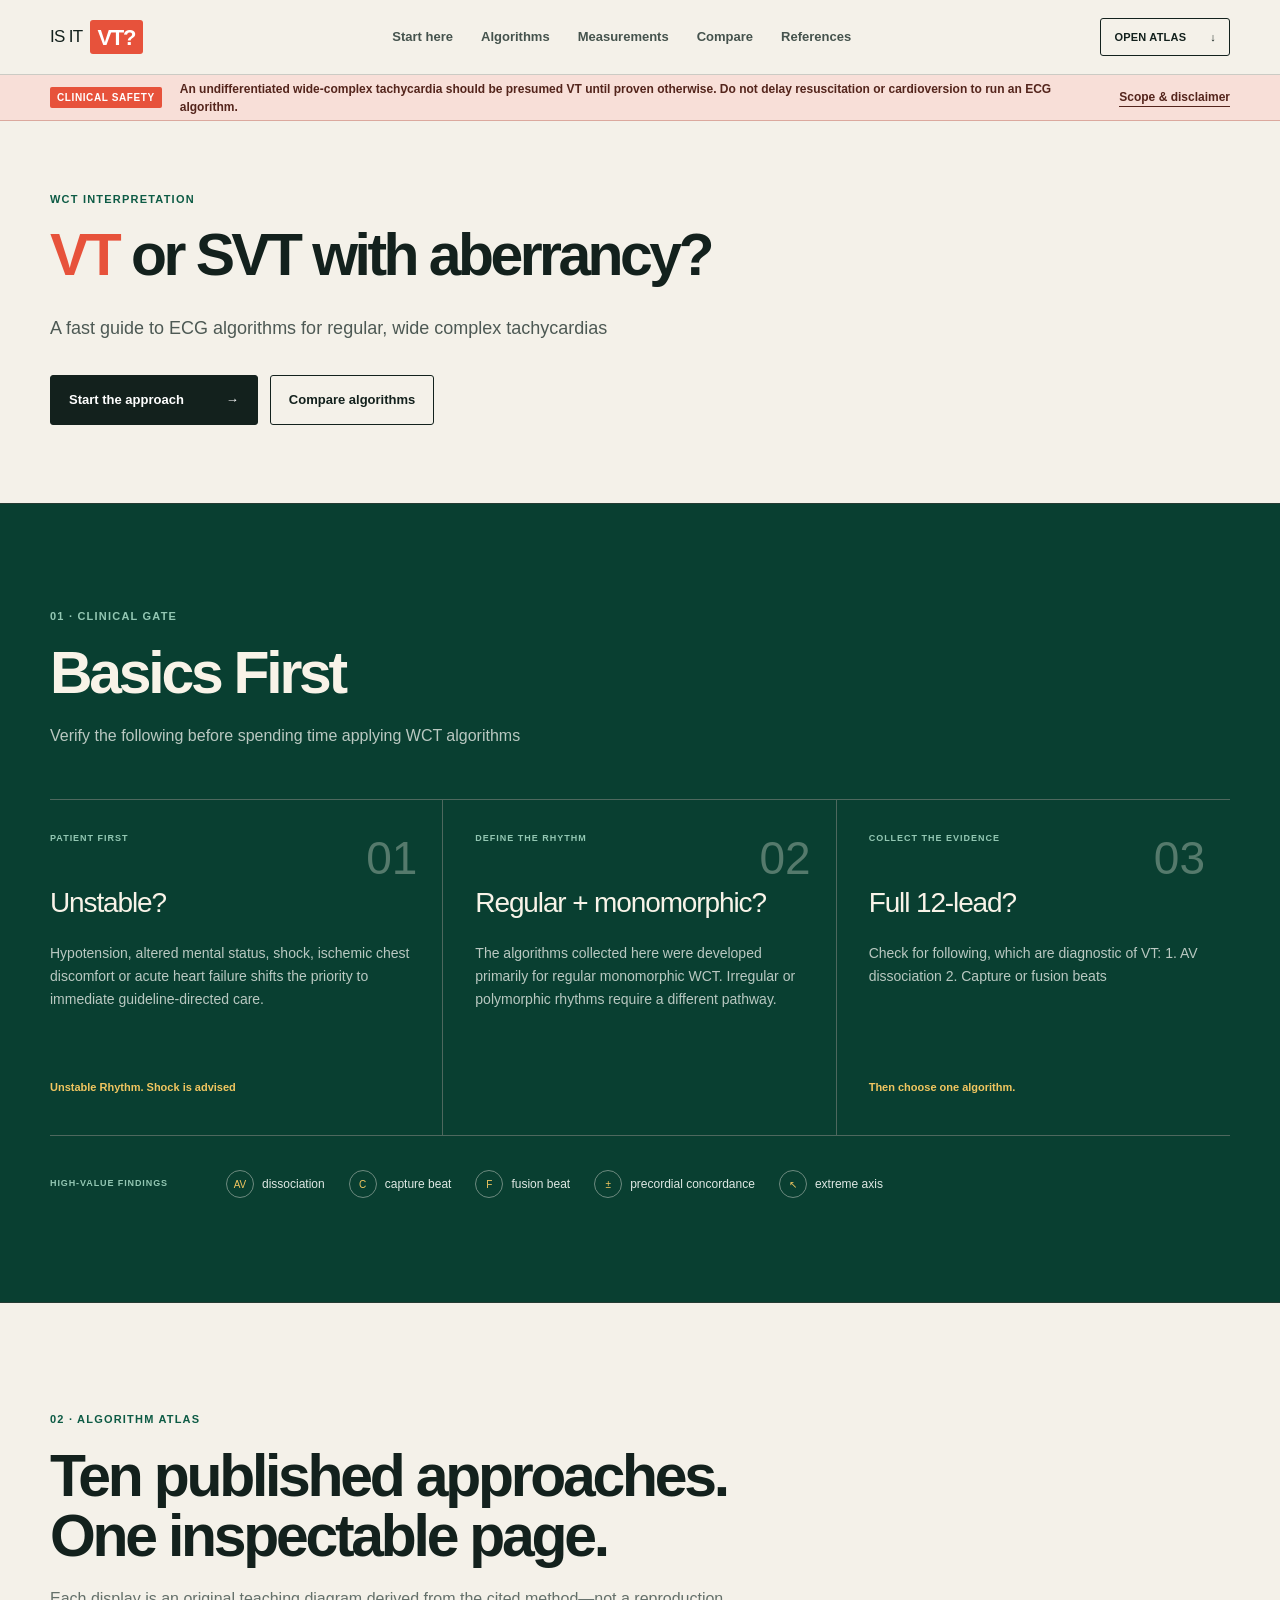
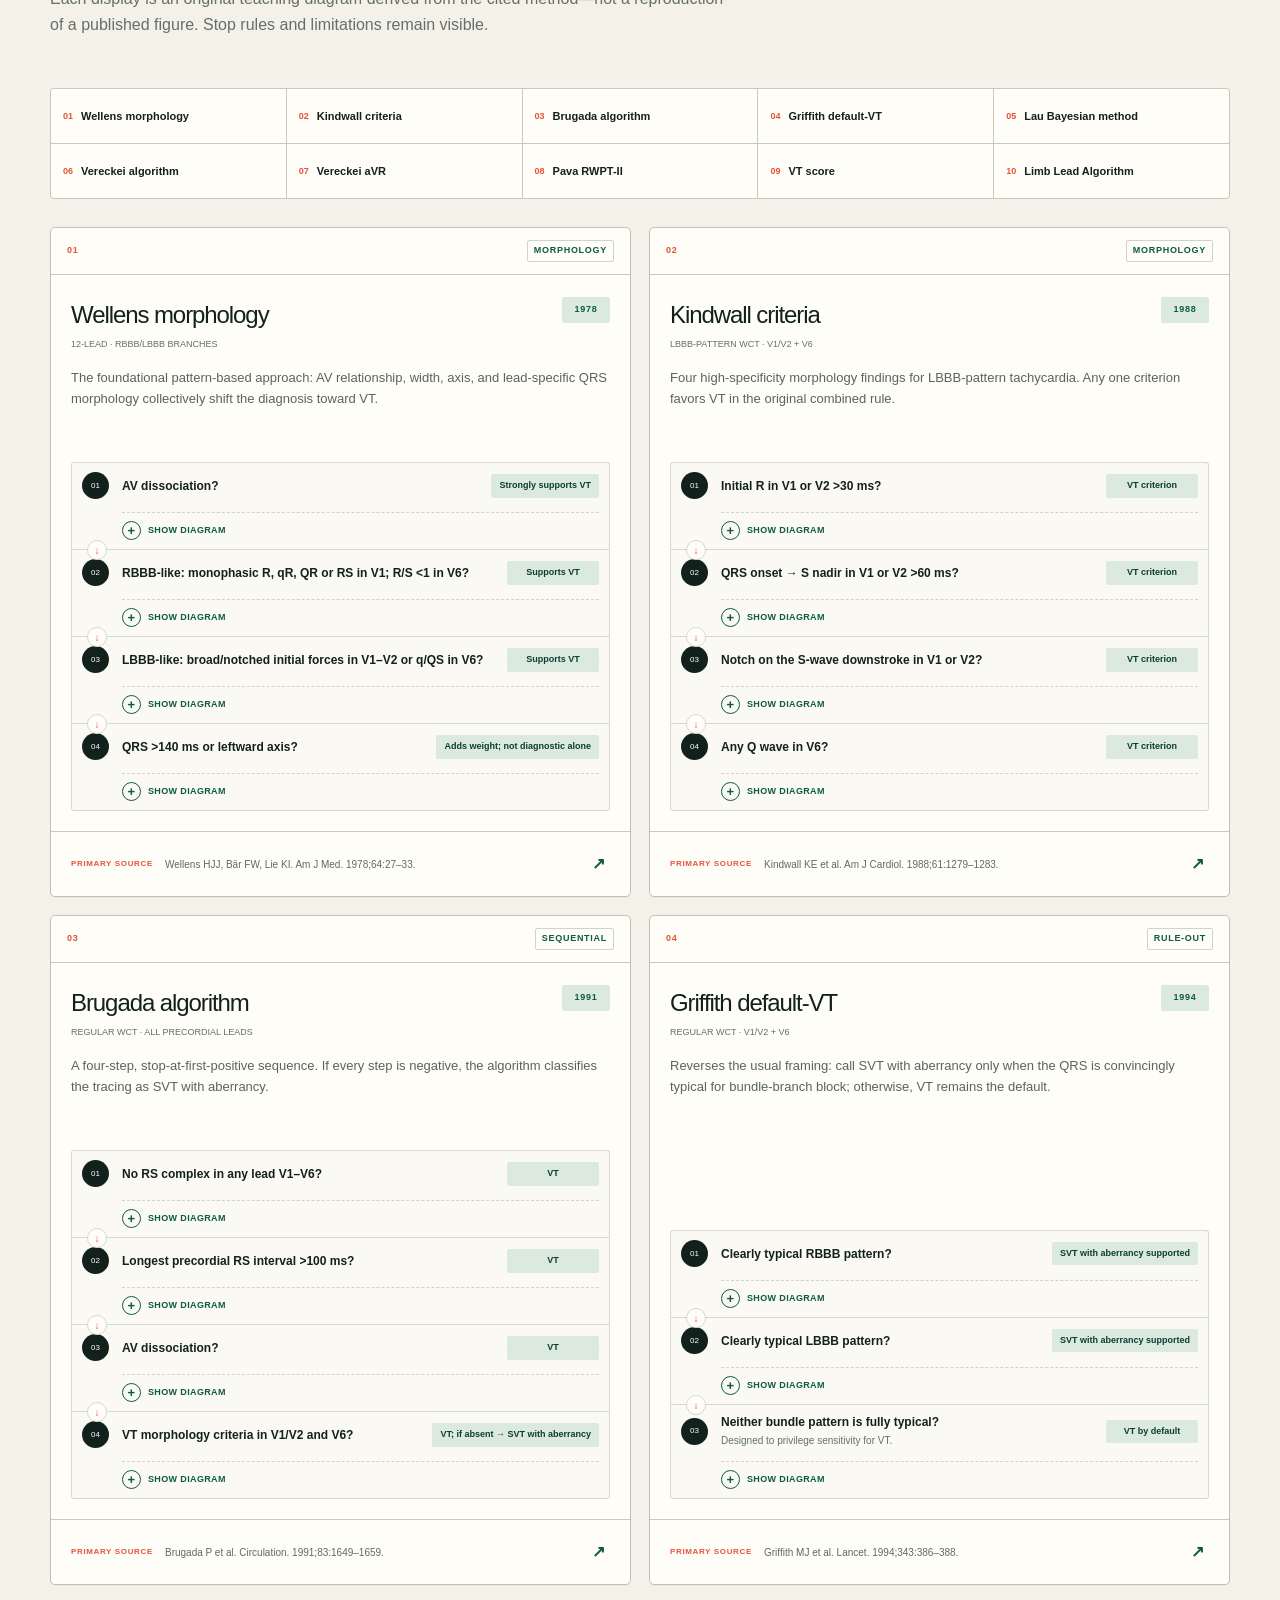
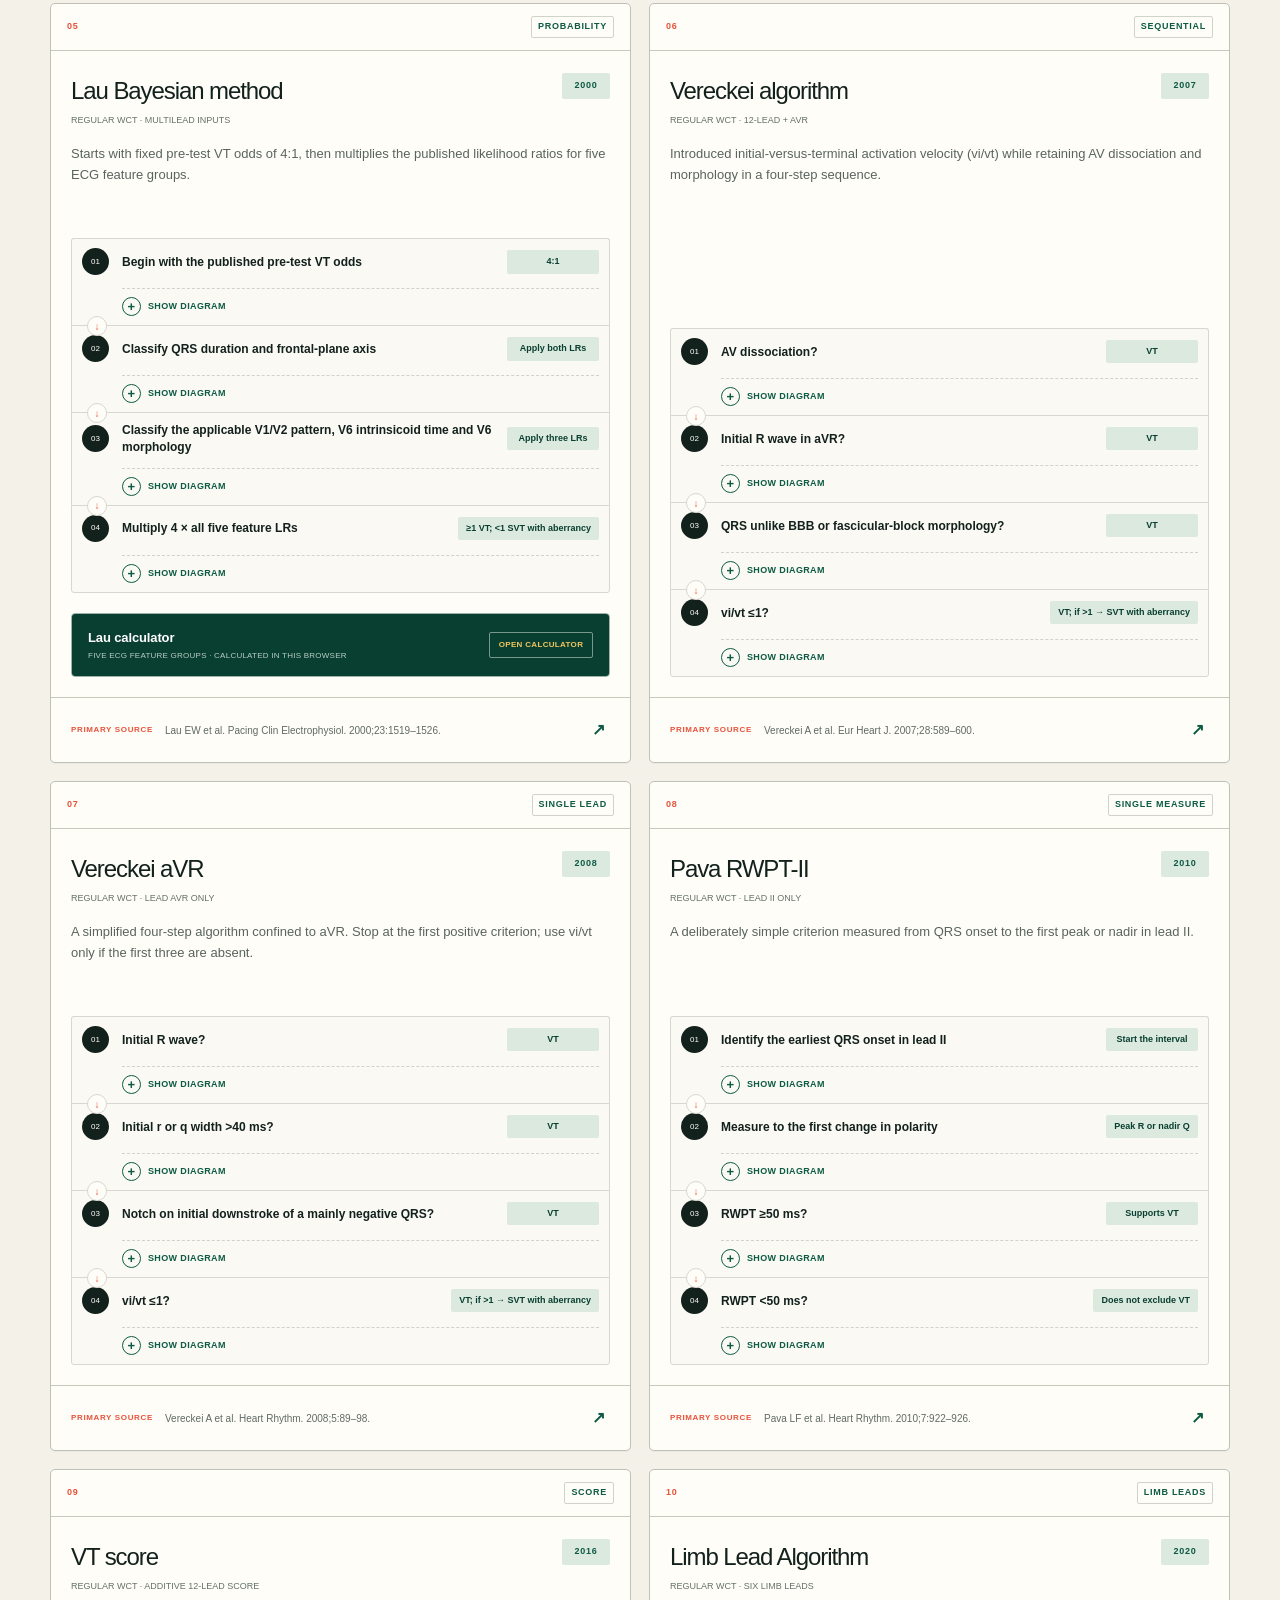
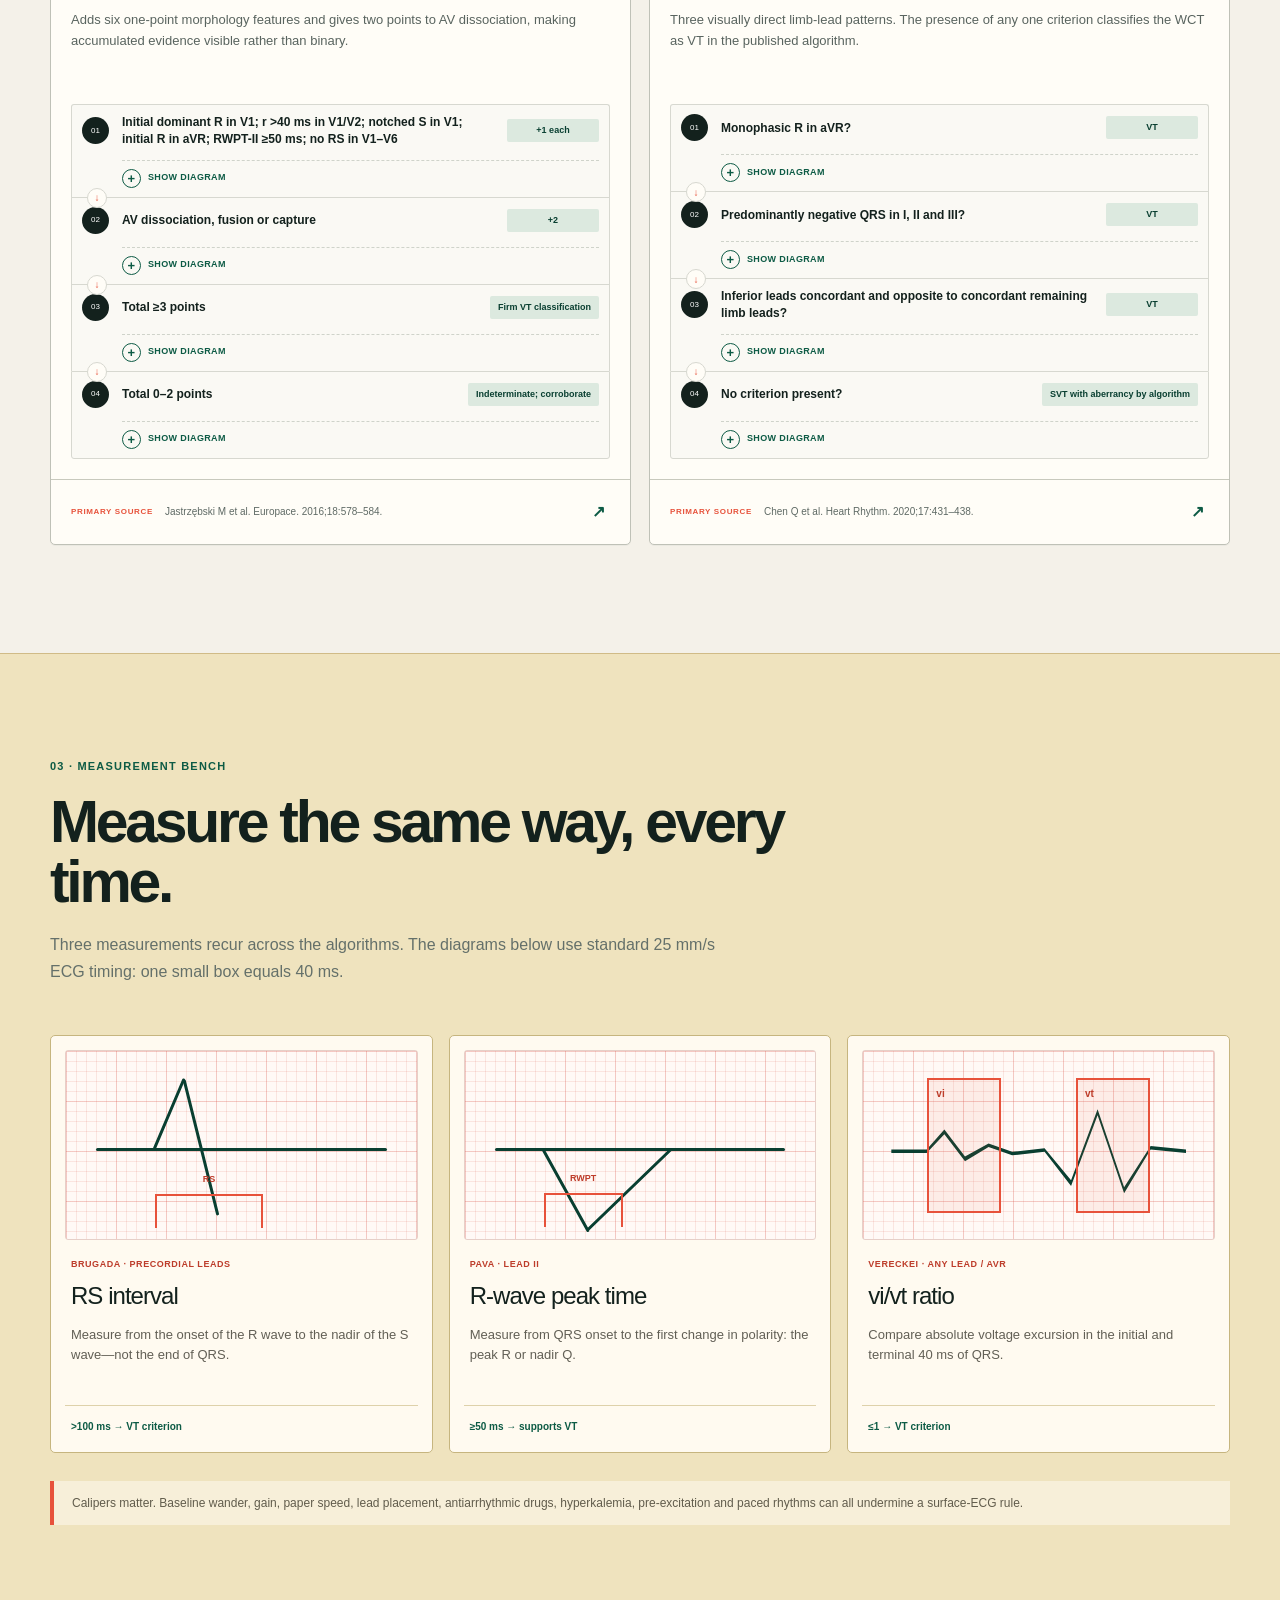
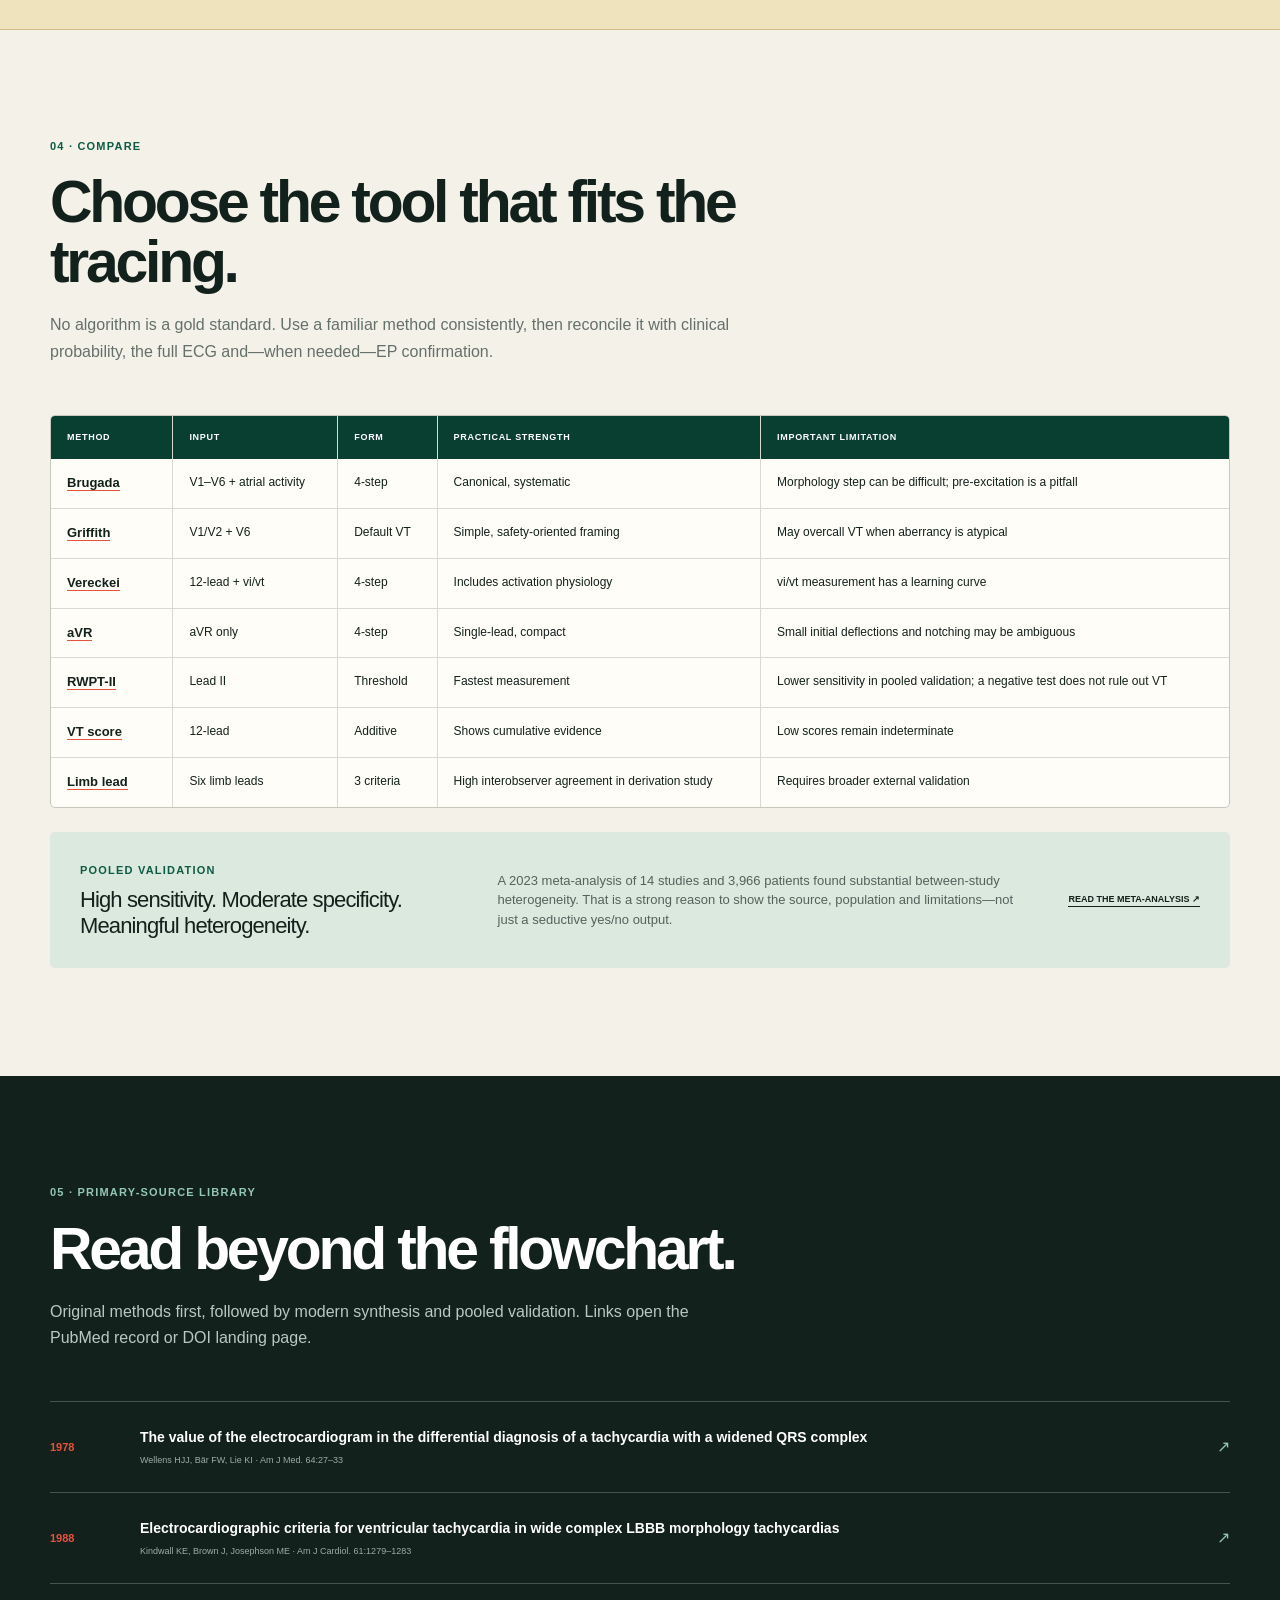
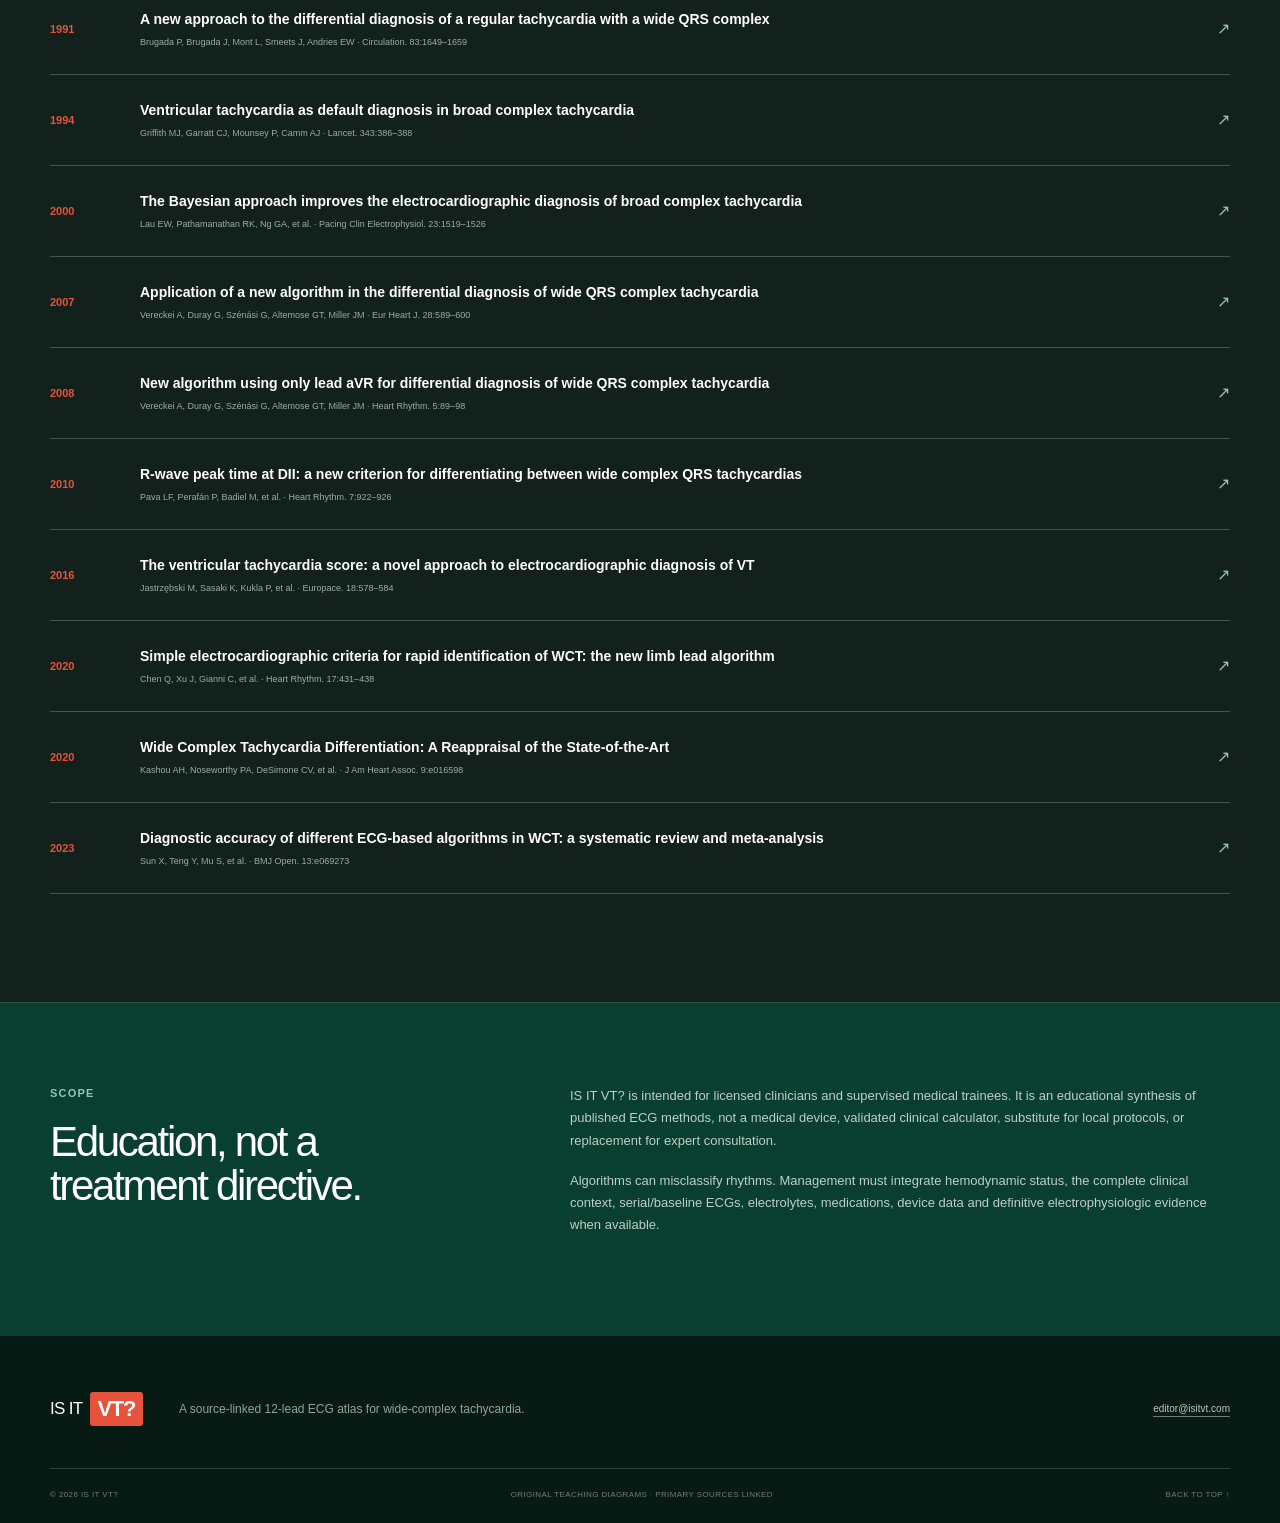
==== commit 1bbbaad0: "Prepare site for cloudflare pages" ====
--- a/index.html
+++ b/index.html
@@ -119,4 +119,4 @@
 
 .__variable_geist_mono_1diim1n { --font-geist-mono: 'Geist Mono', sans-serif; }
 </style>
-</head><body class="__variable_geist_0tvmz3h __variable_geist_mono_1diim1n"><main id="top"><header class="site-header"><div class="shell nav-wrap"><a class="brand" href="#top" aria-label="Is It VT? home"><span>IS IT</span><strong>VT?</strong></a><nav aria-label="Primary navigation"><a href="#start">Start here</a><a href="#algorithms">Algorithms</a><a href="#measure">Measurements</a><a href="#compare">Compare</a><a href="#references">References</a></nav><a class="nav-cta" href="#algorithms">Open atlas <span aria-hidden="true">↓</span></a></div></header><div class="safety-banner"><div class="shell"><strong>Clinical safety</strong><p>An undifferentiated wide-complex tachycardia should be presumed VT until proven otherwise. Do not delay resuscitation or cardioversion to run an ECG algorithm.</p><a href="#disclaimer">Scope &amp; disclaimer</a></div></div><section class="hero shell"><div class="hero-copy"><p class="eyebrow">WCT Interpretation</p><h1><span>VT</span> or SVT with aberrancy?</h1><p class="hero-lede">A fast guide to ECG algorithms for regular, wide complex tachycardias</p><div class="hero-actions"><a class="button button--primary" href="#start">Start the approach <span aria-hidden="true">→</span></a><a class="button button--quiet" href="#compare">Compare algorithms</a></div></div></section><section class="start-section" id="start"><div class="shell"><div class="section-heading"><p class="eyebrow">01 · Clinical gate</p><h2>Basics First</h2><p>Verify the following before spending time applying WCT algorithms</p></div><div class="gate-grid"><article><span class="gate-number">01</span><p class="gate-kicker">Patient first</p><h3>Unstable?</h3><p>Hypotension, altered mental status, shock, ischemic chest discomfort or acute heart failure shifts the priority to immediate guideline-directed care.</p><strong>Unstable Rhythm. Shock is advised</strong></article><article><span class="gate-number">02</span><p class="gate-kicker">Define the rhythm</p><h3>Regular + monomorphic?</h3><p>The algorithms collected here were developed primarily for regular monomorphic WCT. Irregular or polymorphic rhythms require a different pathway.</p></article><article><span class="gate-number">03</span><p class="gate-kicker">Collect the evidence</p><h3>Full 12-lead?</h3><p>Check for following, which are diagnostic of VT: 1. AV dissociation 2. Capture or fusion beats</p><strong>Then choose one algorithm.</strong></article></div><div class="hallmark-strip"><p>High-value findings</p><ul><li><span>AV</span> dissociation</li><li><span>C</span> capture beat</li><li><span>F</span> fusion beat</li><li><span>±</span> precordial concordance</li><li><span>↖</span> extreme axis</li></ul></div></div></section><section class="algorithms-section shell" id="algorithms"><div class="section-heading"><p class="eyebrow">02 · Algorithm atlas</p><h2>Ten published approaches. One inspectable page.</h2><p>Each display is an original teaching diagram derived from the cited method—not a reproduction of a published figure. Stop rules and limitations remain visible.</p></div><div class="algorithm-jump" aria-label="Jump to an algorithm"><a href="#wellens"><span>01</span> <!-- -->Wellens morphology</a><a href="#kindwall"><span>02</span> <!-- -->Kindwall criteria</a><a href="#brugada"><span>03</span> <!-- -->Brugada algorithm</a><a href="#griffith"><span>04</span> <!-- -->Griffith default-VT</a><a href="#bayesian"><span>05</span> <!-- -->Lau Bayesian method</a><a href="#vereckei"><span>06</span> <!-- -->Vereckei algorithm</a><a href="#avr"><span>07</span> <!-- -->Vereckei aVR</a><a href="#rwpt"><span>08</span> <!-- -->Pava RWPT-II</a><a href="#vtscore"><span>09</span> <!-- -->VT score</a><a href="#limb"><span>10</span> <!-- -->Limb Lead Algorithm</a></div><div class="algorithm-grid"><article class="algorithm-card" id="wellens"><div class="algorithm-card__top"><span class="algorithm-number">01</span><span class="algorithm-lens">Morphology</span></div><div class="algorithm-title"><div><h3>Wellens morphology</h3><p>12-lead · RBBB/LBBB branches</p></div><span class="year">1978</span></div><p class="algorithm-summary">The foundational pattern-based approach: AV relationship, width, axis, and lead-specific QRS morphology collectively shift the diagnosis toward VT.</p><ol class="flow-list"><li><span class="flow-index">01</span><div><p>AV dissociation?</p></div><strong>Strongly supports VT</strong><details class="criterion-detail"><summary><span class="criterion-toggle" aria-hidden="true">+</span><span class="criterion-show">Show diagram</span><span class="criterion-hide">Hide diagram</span></summary><div class="criterion-visual criterion-visual--rhythm"><div class="rhythm-teaching rhythm-teaching--av" aria-label="Atrioventricular dissociation with independent atrial and ventricular rhythms"><div class="rhythm-canvas"><div class="strip-trace strip-trace--ventricular" aria-hidden="true"><i style="left:0;top:76px;width:40px;transform:rotate(0deg)"></i><i style="left:40px;top:76px;width:0;transform:rotate(0deg)"></i><i style="left:40px;top:76px;width:7.211102550927978px;transform:rotate(-56.309932474020215deg)"></i><i style="left:44px;top:70px;width:40.44749683231337px;transform:rotate(-81.46923439005187deg)"></i><i style="left:50px;top:30px;width:17.08800749063506px;transform:rotate(-69.44395478041653deg)"></i><i style="left:56px;top:14px;width:68.18357573492314px;transform:rotate(85.79464299829141deg)"></i><i style="left:61px;top:82px;width:24.331050121192877px;transform:rotate(80.53767779197439deg)"></i><i style="left:65px;top:106px;width:26.68332812825267px;transform:rotate(-77.0053832080835deg)"></i><i style="left:71px;top:80px;width:8.06225774829855px;transform:rotate(-29.74488129694222deg)"></i><i style="left:78px;top:76px;width:9.848857801796104px;transform:rotate(-23.962488974578182deg)"></i><i style="left:87px;top:72px;width:12.041594578792296px;transform:rotate(-41.6335393365702deg)"></i><i style="left:96px;top:64px;width:10.816653826391969px;transform:rotate(33.690067525979785deg)"></i><i style="left:105px;top:70px;width:10px;transform:rotate(36.86989764584402deg)"></i><i style="left:113px;top:76px;width:17px;transform:rotate(0deg)"></i><i style="left:130px;top:76px;width:0;transform:rotate(0deg)"></i><i style="left:130px;top:76px;width:7.211102550927978px;transform:rotate(-56.309932474020215deg)"></i><i style="left:134px;top:70px;width:40.44749683231337px;transform:rotate(-81.46923439005187deg)"></i><i style="left:140px;top:30px;width:17.08800749063506px;transform:rotate(-69.44395478041653deg)"></i><i style="left:146px;top:14px;width:68.18357573492314px;transform:rotate(85.79464299829141deg)"></i><i style="left:151px;top:82px;width:24.331050121192877px;transform:rotate(80.53767779197439deg)"></i><i style="left:155px;top:106px;width:26.68332812825267px;transform:rotate(-77.0053832080835deg)"></i><i style="left:161px;top:80px;width:8.06225774829855px;transform:rotate(-29.74488129694222deg)"></i><i style="left:168px;top:76px;width:9.848857801796104px;transform:rotate(-23.962488974578182deg)"></i><i style="left:177px;top:72px;width:12.041594578792296px;transform:rotate(-41.6335393365702deg)"></i><i style="left:186px;top:64px;width:10.816653826391969px;transform:rotate(33.690067525979785deg)"></i><i style="left:195px;top:70px;width:10px;transform:rotate(36.86989764584402deg)"></i><i style="left:203px;top:76px;width:17px;transform:rotate(0deg)"></i><i style="left:220px;top:76px;width:0;transform:rotate(0deg)"></i><i style="left:220px;top:76px;width:7.211102550927978px;transform:rotate(-56.309932474020215deg)"></i><i style="left:224px;top:70px;width:40.44749683231337px;transform:rotate(-81.46923439005187deg)"></i><i style="left:230px;top:30px;width:17.08800749063506px;transform:rotate(-69.44395478041653deg)"></i><i style="left:236px;top:14px;width:68.18357573492314px;transform:rotate(85.79464299829141deg)"></i><i style="left:241px;top:82px;width:24.331050121192877px;transform:rotate(80.53767779197439deg)"></i><i style="left:245px;top:106px;width:26.68332812825267px;transform:rotate(-77.0053832080835deg)"></i><i style="left:251px;top:80px;width:8.06225774829855px;transform:rotate(-29.74488129694222deg)"></i><i style="left:258px;top:76px;width:9.848857801796104px;transform:rotate(-23.962488974578182deg)"></i><i style="left:267px;top:72px;width:12.041594578792296px;transform:rotate(-41.6335393365702deg)"></i><i style="left:276px;top:64px;width:10.816653826391969px;transform:rotate(33.690067525979785deg)"></i><i style="left:285px;top:70px;width:10px;transform:rotate(36.86989764584402deg)"></i><i style="left:293px;top:76px;width:17px;transform:rotate(0deg)"></i><i style="left:310px;top:76px;width:0;transform:rotate(0deg)"></i><i style="left:310px;top:76px;width:7.211102550927978px;transform:rotate(-56.309932474020215deg)"></i><i style="left:314px;top:70px;width:40.44749683231337px;transform:rotate(-81.46923439005187deg)"></i><i style="left:320px;top:30px;width:17.08800749063506px;transform:rotate(-69.44395478041653deg)"></i><i style="left:326px;top:14px;width:68.18357573492314px;transform:rotate(85.79464299829141deg)"></i><i style="left:331px;top:82px;width:24.331050121192877px;transform:rotate(80.53767779197439deg)"></i><i style="left:335px;top:106px;width:26.68332812825267px;transform:rotate(-77.0053832080835deg)"></i><i style="left:341px;top:80px;width:8.06225774829855px;transform:rotate(-29.74488129694222deg)"></i><i style="left:348px;top:76px;width:9.848857801796104px;transform:rotate(-23.962488974578182deg)"></i><i style="left:357px;top:72px;width:12.041594578792296px;transform:rotate(-41.6335393365702deg)"></i><i style="left:366px;top:64px;width:10.816653826391969px;transform:rotate(33.690067525979785deg)"></i><i style="left:375px;top:70px;width:10px;transform:rotate(36.86989764584402deg)"></i><i style="left:383px;top:76px;width:17px;transform:rotate(0deg)"></i><i style="left:400px;top:76px;width:0;transform:rotate(0deg)"></i><i style="left:400px;top:76px;width:7.211102550927978px;transform:rotate(-56.309932474020215deg)"></i><i style="left:404px;top:70px;width:40.44749683231337px;transform:rotate(-81.46923439005187deg)"></i><i style="left:410px;top:30px;width:17.08800749063506px;transform:rotate(-69.44395478041653deg)"></i><i style="left:416px;top:14px;width:68.18357573492314px;transform:rotate(85.79464299829141deg)"></i><i style="left:421px;top:82px;width:24.331050121192877px;transform:rotate(80.53767779197439deg)"></i><i style="left:425px;top:106px;width:26.68332812825267px;transform:rotate(-77.0053832080835deg)"></i><i style="left:431px;top:80px;width:8.06225774829855px;transform:rotate(-29.74488129694222deg)"></i><i style="left:438px;top:76px;width:9.848857801796104px;transform:rotate(-23.962488974578182deg)"></i><i style="left:447px;top:72px;width:12.041594578792296px;transform:rotate(-41.6335393365702deg)"></i><i style="left:456px;top:64px;width:10.816653826391969px;transform:rotate(33.690067525979785deg)"></i><i style="left:465px;top:70px;width:10px;transform:rotate(36.86989764584402deg)"></i><i style="left:473px;top:76px;width:7px;transform:rotate(0deg)"></i></div><div class="strip-trace strip-trace--atrial" aria-hidden="true"><i style="left:0;top:76px;width:14px;transform:rotate(0deg)"></i><i style="left:14px;top:76px;width:4.47213595499958px;transform:rotate(-26.56505117707799deg)"></i><i style="left:18px;top:74px;width:6.4031242374328485px;transform:rotate(-51.34019174590991deg)"></i><i style="left:22px;top:69px;width:5px;transform:rotate(-36.86989764584402deg)"></i><i style="left:26px;top:66px;width:5px;transform:rotate(36.86989764584402deg)"></i><i style="left:30px;top:69px;width:6.4031242374328485px;transform:rotate(51.34019174590991deg)"></i><i style="left:34px;top:74px;width:4.47213595499958px;transform:rotate(26.56505117707799deg)"></i><i style="left:38px;top:76px;width:96px;transform:rotate(0deg)"></i><i style="left:134px;top:76px;width:4.47213595499958px;transform:rotate(-26.56505117707799deg)"></i><i style="left:138px;top:74px;width:6.4031242374328485px;transform:rotate(-51.34019174590991deg)"></i><i style="left:142px;top:69px;width:5px;transform:rotate(-36.86989764584402deg)"></i><i style="left:146px;top:66px;width:5px;transform:rotate(36.86989764584402deg)"></i><i style="left:150px;top:69px;width:6.4031242374328485px;transform:rotate(51.34019174590991deg)"></i><i style="left:154px;top:74px;width:4.47213595499958px;transform:rotate(26.56505117707799deg)"></i><i style="left:158px;top:76px;width:96px;transform:rotate(0deg)"></i><i style="left:254px;top:76px;width:4.47213595499958px;transform:rotate(-26.56505117707799deg)"></i><i style="left:258px;top:74px;width:6.4031242374328485px;transform:rotate(-51.34019174590991deg)"></i><i style="left:262px;top:69px;width:5px;transform:rotate(-36.86989764584402deg)"></i><i style="left:266px;top:66px;width:5px;transform:rotate(36.86989764584402deg)"></i><i style="left:270px;top:69px;width:6.4031242374328485px;transform:rotate(51.34019174590991deg)"></i><i style="left:274px;top:74px;width:4.47213595499958px;transform:rotate(26.56505117707799deg)"></i><i style="left:278px;top:76px;width:96px;transform:rotate(0deg)"></i><i style="left:374px;top:76px;width:4.47213595499958px;transform:rotate(-26.56505117707799deg)"></i><i style="left:378px;top:74px;width:6.4031242374328485px;transform:rotate(-51.34019174590991deg)"></i><i style="left:382px;top:69px;width:5px;transform:rotate(-36.86989764584402deg)"></i><i style="left:386px;top:66px;width:5px;transform:rotate(36.86989764584402deg)"></i><i style="left:390px;top:69px;width:6.4031242374328485px;transform:rotate(51.34019174590991deg)"></i><i style="left:394px;top:74px;width:4.47213595499958px;transform:rotate(26.56505117707799deg)"></i><i style="left:398px;top:76px;width:82px;transform:rotate(0deg)"></i></div><span class="rhythm-key rhythm-key--atrial">atrial activity</span><span class="rhythm-key rhythm-key--ventricular">ventricular rhythm</span></div><span class="rhythm-calibration">25 mm/s · atrial and ventricular cycles are independent</span></div></div><p class="criterion-callout">P waves march through at their own rate while the QRS complexes continue independently. Capture or fusion beats are additional evidence of dissociation.</p></details></li><li><span class="flow-index">02</span><div><p>RBBB-like: monophasic R, qR, QR or RS in V1; R/S &lt;1 in V6?</p></div><strong>Supports VT</strong><details class="criterion-detail"><summary><span class="criterion-toggle" aria-hidden="true">+</span><span class="criterion-show">Show diagram</span><span class="criterion-hide">Hide diagram</span></summary><div class="criterion-visual criterion-visual--ecg"><div class="teaching-panel-grid"><div class="teaching-panel"><div class="teaching-panel__grid"><span class="teaching-lead">V1</span><div class="teaching-trace" aria-hidden="true"><i style="left:10px;top:60px;width:50px;transform:rotate(0deg)"></i><i style="left:60px;top:60px;width:2.5612496949731405px;transform:rotate(38.659808254090116deg)"></i><i style="left:62px;top:61.6px;width:12.528367810692652px;transform:rotate(73.30075576600639deg)"></i><i style="left:65.6px;top:73.6px;width:14.068404316055176px;transform:rotate(-75.17352002964431deg)"></i><i style="left:69.2px;top:60px;width:28.408449447303525px;transform:rotate(-80.27242144859841deg)"></i><i style="left:74px;top:32px;width:25.515485494107303px;transform:rotate(-76.39945748334125deg)"></i><i style="left:80px;top:7.199999999999996px;width:6.881860213634113px;transform:rotate(35.53767779197439deg)"></i><i style="left:85.60000000000001px;top:11.200000000000003px;width:10.02397126891333px;transform:rotate(61.38954033403479deg)"></i><i style="left:90.4px;top:20px;width:26.20534296665472px;transform:rotate(77.66091272167382deg)"></i><i style="left:96px;top:45.6px;width:15.243359209832981px;transform:rotate(70.85186254206042deg)"></i><i style="left:101px;top:60px;width:24px;transform:rotate(0deg)"></i><i style="left:125px;top:60px;width:13.600000000000003px;transform:rotate(28.07248693585298deg)"></i><i style="left:137px;top:66.4px;width:14.860686390607933px;transform:rotate(28.979707697928742deg)"></i><i style="left:150px;top:73.6px;width:20.24746897762779px;transform:rotate(-42.1975484801332deg)"></i><i style="left:165px;top:60px;width:65px;transform:rotate(0deg)"></i></div><span class="teaching-calibration">25 mm/s · 10 mm/mV</span></div><strong>Monophasic/biphasic dominant R pattern</strong></div><div class="teaching-panel"><div class="teaching-panel__grid"><span class="teaching-lead">V6</span><div class="teaching-trace" aria-hidden="true"><i style="left:10px;top:60px;width:50px;transform:rotate(0deg)"></i><i style="left:60px;top:60px;width:2.5612496949731405px;transform:rotate(-38.659808254090116deg)"></i><i style="left:62px;top:58.4px;width:14.843180252223576px;transform:rotate(-75.96375653207355deg)"></i><i style="left:65.6px;top:44px;width:10.000000000000004px;transform:rotate(-73.73979529168798deg)"></i><i style="left:68.4px;top:34.4px;width:16.31686244349691px;transform:rotate(78.69006752597983deg)"></i><i style="left:71.6px;top:50.4px;width:23.44781439708187px;transform:rotate(81.66255556115327deg)"></i><i style="left:75px;top:73.6px;width:22.951252689123532px;transform:rotate(77.41703750592308deg)"></i><i style="left:80px;top:96px;width:19.35355264544472px;transform:rotate(71.93952806380082deg)"></i><i style="left:86px;top:114.4px;width:10.824047302187841px;transform:rotate(-62.48799737614853deg)"></i><i style="left:91px;top:104.80000000000001px;width:29.301877072979483px;transform:rotate(-79.38034472384486deg)"></i><i style="left:96.4px;top:76px;width:16.823792675850473px;transform:rotate(-71.9958383940866deg)"></i><i style="left:101.60000000000001px;top:60px;width:25.39999999999999px;transform:rotate(0deg)"></i><i style="left:127px;top:60px;width:14.600000000000001px;transform:rotate(-41.11209043916694deg)"></i><i style="left:138px;top:50.4px;width:14.489996549343964px;transform:rotate(-26.211378017831525deg)"></i><i style="left:151px;top:44px;width:21.93171219946131px;transform:rotate(46.8476102659946deg)"></i><i style="left:166px;top:60px;width:64px;transform:rotate(0deg)"></i></div><span class="teaching-calibration">25 mm/s · 10 mm/mV</span></div><strong>S exceeds R: R/S &lt;1</strong></div></div></div><p class="criterion-callout">For an RBBB-like WCT, inspect both the right precordial morphology and whether the terminal S remains dominant in V6.</p></details></li><li><span class="flow-index">03</span><div><p>LBBB-like: broad/notched initial forces in V1–V2 or q/QS in V6?</p></div><strong>Supports VT</strong><details class="criterion-detail"><summary><span class="criterion-toggle" aria-hidden="true">+</span><span class="criterion-show">Show diagram</span><span class="criterion-hide">Hide diagram</span></summary><div class="criterion-visual criterion-visual--ecg"><div class="teaching-panel-grid"><div class="teaching-panel"><div class="teaching-panel__grid"><span class="teaching-lead">V1–V2</span><div class="teaching-trace" aria-hidden="true"><i style="left:10px;top:60px;width:50px;transform:rotate(0deg)"></i><i style="left:60px;top:60px;width:2.5612496949731405px;transform:rotate(-38.659808254090116deg)"></i><i style="left:62px;top:58.4px;width:11.764352935882188px;transform:rotate(-72.18111108547724deg)"></i><i style="left:65.6px;top:47.2px;width:13.24386650491464px;transform:rotate(75.12431799836118deg)"></i><i style="left:69px;top:60px;width:20.615528128088304px;transform:rotate(75.96375653207353deg)"></i><i style="left:74px;top:80px;width:17.366634676873943px;transform:rotate(75.32360686254998deg)"></i><i style="left:78.4px;top:96.80000000000001px;width:7.879086241436901px;transform:rotate(-66.03751102542185deg)"></i><i style="left:81.60000000000001px;top:89.6px;width:10.184301645179218px;transform:rotate(70.49755149333785deg)"></i><i style="left:85px;top:99.2px;width:15.599999999999993px;transform:rotate(67.38013505195956deg)"></i><i style="left:91px;top:113.6px;width:13px;transform:rotate(-67.38013505195958deg)"></i><i style="left:96px;top:101.6px;width:30.125072614020365px;transform:rotate(-79.28687697720896deg)"></i><i style="left:101.60000000000001px;top:72px;width:12.649110640673518px;transform:rotate(-71.56505117707799deg)"></i><i style="left:105.60000000000001px;top:60px;width:24.39999999999999px;transform:rotate(0deg)"></i><i style="left:130px;top:60px;width:15.367498169838838px;transform:rotate(-38.659808254090095deg)"></i><i style="left:142px;top:50.4px;width:14.489996549343964px;transform:rotate(-26.211378017831525deg)"></i><i style="left:155px;top:44px;width:21.93171219946131px;transform:rotate(46.8476102659946deg)"></i><i style="left:170px;top:60px;width:60px;transform:rotate(0deg)"></i></div><span class="teaching-calibration">25 mm/s · 10 mm/mV</span></div><strong>Broad or notched initial forces</strong></div><div class="teaching-panel"><div class="teaching-panel__grid"><span class="teaching-lead">V6</span><div class="teaching-trace" aria-hidden="true"><i style="left:10px;top:60px;width:50px;transform:rotate(0deg)"></i><i style="left:60px;top:60px;width:2.5612496949731405px;transform:rotate(38.659808254090116deg)"></i><i style="left:62px;top:61.6px;width:18.748866632412742px;transform:rotate(78.92979742206066deg)"></i><i style="left:65.6px;top:80px;width:11.764352935882199px;transform:rotate(-72.18111108547718deg)"></i><i style="left:69.2px;top:68.8px;width:9.234717104492153px;transform:rotate(-72.3498757800699deg)"></i><i style="left:72px;top:60px;width:24.331050121192877px;transform:rotate(-80.53767779197439deg)"></i><i style="left:76px;top:36px;width:25.975372952086754px;transform:rotate(-80.2475750583462deg)"></i><i style="left:80.4px;top:10.399999999999999px;width:5.603570290448757px;transform:rotate(34.82448915695685deg)"></i><i style="left:85px;top:13.600000000000001px;width:6.4031242374328485px;transform:rotate(-38.659808254090095deg)"></i><i style="left:90px;top:9.600000000000001px;width:20.615528128088304px;transform:rotate(75.96375653207353deg)"></i><i style="left:95px;top:29.6px;width:30.875880554244926px;transform:rotate(79.92752216256105deg)"></i><i style="left:100.4px;top:60px;width:24.599999999999994px;transform:rotate(0deg)"></i><i style="left:125px;top:60px;width:15.367498169838838px;transform:rotate(-38.659808254090095deg)"></i><i style="left:137px;top:50.4px;width:14.489996549343964px;transform:rotate(-26.211378017831525deg)"></i><i style="left:150px;top:44px;width:21.93171219946131px;transform:rotate(46.8476102659946deg)"></i><i style="left:165px;top:60px;width:65px;transform:rotate(0deg)"></i></div><span class="teaching-calibration">25 mm/s · 10 mm/mV</span></div><strong>Initial q / Q wave</strong></div></div></div><p class="criterion-callout">These findings are applied to a WCT that already has an LBBB-like overall pattern.</p></details></li><li><span class="flow-index">04</span><div><p>QRS &gt;140 ms or leftward axis?</p></div><strong>Adds weight; not diagnostic alone</strong><details class="criterion-detail"><summary><span class="criterion-toggle" aria-hidden="true">+</span><span class="criterion-show">Show diagram</span><span class="criterion-hide">Hide diagram</span></summary><div class="criterion-visual criterion-visual--score"><div class="teaching-score"><div><span>QRS &gt;140 ms</span><span>Leftward axis</span></div><strong>Supportive—not diagnostic alone</strong></div></div><p class="criterion-callout">Width and axis modify probability; they should not override more specific findings such as AV dissociation.</p></details></li></ol><a class="source-link" href="https://pubmed.ncbi.nlm.nih.gov/623134/" target="_blank" rel="noreferrer"><span>Primary source</span><span>Wellens HJJ, Bär FW, Lie KI. Am J Med. 1978;64:27–33.</span><b aria-hidden="true">↗</b></a></article><article class="algorithm-card" id="kindwall"><div class="algorithm-card__top"><span class="algorithm-number">02</span><span class="algorithm-lens">Morphology</span></div><div class="algorithm-title"><div><h3>Kindwall criteria</h3><p>LBBB-pattern WCT · V1/V2 + V6</p></div><span class="year">1988</span></div><p class="algorithm-summary">Four high-specificity morphology findings for LBBB-pattern tachycardia. Any one criterion favors VT in the original combined rule.</p><ol class="flow-list"><li><span class="flow-index">01</span><div><p>Initial R in V1 or V2 &gt;30 ms?</p></div><strong>VT criterion</strong><details class="criterion-detail"><summary><span class="criterion-toggle" aria-hidden="true">+</span><span class="criterion-show">Show diagram</span><span class="criterion-hide">Hide diagram</span></summary><div class="criterion-visual criterion-visual--ecg"><div class="teaching-panel-grid"><div class="teaching-panel"><div class="teaching-panel__grid"><span class="teaching-lead">V1 or V2</span><div class="teaching-trace" aria-hidden="true"><i style="left:10px;top:60px;width:50px;transform:rotate(0deg)"></i><i style="left:60px;top:60px;width:2.5612496949731405px;transform:rotate(-38.659808254090116deg)"></i><i style="left:62px;top:58.4px;width:12.528367810692659px;transform:rotate(-73.3007557660064deg)"></i><i style="left:65.6px;top:46.4px;width:10.77032961426901px;transform:rotate(-74.93151184050774deg)"></i><i style="left:68.4px;top:36px;width:6.907966415668214px;transform:rotate(67.89055165624836deg)"></i><i style="left:71px;top:42.4px;width:17.79100896520487px;transform:rotate(81.59662890943919deg)"></i><i style="left:73.6px;top:60px;width:21.260291625469296px;transform:rotate(78.05582281155365deg)"></i><i style="left:78px;top:80.8px;width:19.84036289990685px;transform:rotate(75.40342447450583deg)"></i><i style="left:83px;top:100px;width:14.136477637657844px;transform:rotate(64.88516511385546deg)"></i><i style="left:89px;top:112.80000000000001px;width:10.121264743104005px;transform:rotate(-60.39554925399512deg)"></i><i style="left:94px;top:104px;width:30.201986689620263px;transform:rotate(-78.5412476541228deg)"></i><i style="left:100px;top:74.4px;width:14.945233353815528px;transform:rotate(-74.47588900324574deg)"></i><i style="left:104px;top:60px;width:24px;transform:rotate(0deg)"></i><i style="left:128px;top:60px;width:16.414627622946554px;transform:rotate(-43.02506598911803deg)"></i><i style="left:140px;top:48.8px;width:14.799999999999999px;transform:rotate(-18.924644416051226deg)"></i><i style="left:154px;top:44px;width:21.2602916254693px;transform:rotate(48.81407483429035deg)"></i><i style="left:168px;top:60px;width:62px;transform:rotate(0deg)"></i></div><div class="teaching-caliper" style="left:calc(50% - 120px + 62px);width:9px"><span>&gt;30 ms</span></div><span class="teaching-calibration">25 mm/s · 10 mm/mV</span></div><strong>Initial R duration</strong></div></div></div><p class="criterion-callout">Measure the width of the initial positive R deflection before the complex turns downward.</p></details></li><li><span class="flow-index">02</span><div><p>QRS onset → S nadir in V1 or V2 &gt;60 ms?</p></div><strong>VT criterion</strong><details class="criterion-detail"><summary><span class="criterion-toggle" aria-hidden="true">+</span><span class="criterion-show">Show diagram</span><span class="criterion-hide">Hide diagram</span></summary><div class="criterion-visual criterion-visual--ecg"><div class="teaching-panel-grid"><div class="teaching-panel"><div class="teaching-panel__grid"><span class="teaching-lead">V1 or V2</span><div class="teaching-trace" aria-hidden="true"><i style="left:10px;top:60px;width:50px;transform:rotate(0deg)"></i><i style="left:60px;top:60px;width:2.5612496949731405px;transform:rotate(-38.659808254090116deg)"></i><i style="left:62px;top:58.4px;width:14.843180252223576px;transform:rotate(-75.96375653207355deg)"></i><i style="left:65.6px;top:44px;width:10.000000000000004px;transform:rotate(-73.73979529168798deg)"></i><i style="left:68.4px;top:34.4px;width:16.31686244349691px;transform:rotate(78.69006752597983deg)"></i><i style="left:71.6px;top:50.4px;width:23.44781439708187px;transform:rotate(81.66255556115327deg)"></i><i style="left:75px;top:73.6px;width:22.951252689123532px;transform:rotate(77.41703750592308deg)"></i><i style="left:80px;top:96px;width:19.35355264544472px;transform:rotate(71.93952806380082deg)"></i><i style="left:86px;top:114.4px;width:10.824047302187841px;transform:rotate(-62.48799737614853deg)"></i><i style="left:91px;top:104.80000000000001px;width:29.301877072979483px;transform:rotate(-79.38034472384486deg)"></i><i style="left:96.4px;top:76px;width:16.823792675850473px;transform:rotate(-71.9958383940866deg)"></i><i style="left:101.60000000000001px;top:60px;width:25.39999999999999px;transform:rotate(0deg)"></i><i style="left:127px;top:60px;width:14.600000000000001px;transform:rotate(-41.11209043916694deg)"></i><i style="left:138px;top:50.4px;width:14.489996549343964px;transform:rotate(-26.211378017831525deg)"></i><i style="left:151px;top:44px;width:21.93171219946131px;transform:rotate(46.8476102659946deg)"></i><i style="left:166px;top:60px;width:64px;transform:rotate(0deg)"></i></div><div class="teaching-caliper" style="left:calc(50% - 120px + 62px);width:24px"><span>&gt;60 ms</span></div><span class="teaching-calibration">25 mm/s · 10 mm/mV</span></div><strong>QRS onset to S nadir</strong></div></div></div><p class="criterion-callout">Start at the earliest QRS departure from baseline and stop at the deepest point of the S wave.</p></details></li><li><span class="flow-index">03</span><div><p>Notch on the S-wave downstroke in V1 or V2?</p></div><strong>VT criterion</strong><details class="criterion-detail"><summary><span class="criterion-toggle" aria-hidden="true">+</span><span class="criterion-show">Show diagram</span><span class="criterion-hide">Hide diagram</span></summary><div class="criterion-visual criterion-visual--ecg"><div class="teaching-panel-grid"><div class="teaching-panel"><div class="teaching-panel__grid"><span class="teaching-lead">V1 or V2</span><div class="teaching-trace" aria-hidden="true"><i style="left:10px;top:60px;width:50px;transform:rotate(0deg)"></i><i style="left:60px;top:60px;width:2.5612496949731405px;transform:rotate(-38.659808254090116deg)"></i><i style="left:62px;top:58.4px;width:11.764352935882188px;transform:rotate(-72.18111108547724deg)"></i><i style="left:65.6px;top:47.2px;width:13.24386650491464px;transform:rotate(75.12431799836118deg)"></i><i style="left:69px;top:60px;width:20.615528128088304px;transform:rotate(75.96375653207353deg)"></i><i style="left:74px;top:80px;width:17.366634676873943px;transform:rotate(75.32360686254998deg)"></i><i style="left:78.4px;top:96.80000000000001px;width:7.879086241436901px;transform:rotate(-66.03751102542185deg)"></i><i style="left:81.60000000000001px;top:89.6px;width:10.184301645179218px;transform:rotate(70.49755149333785deg)"></i><i style="left:85px;top:99.2px;width:15.599999999999993px;transform:rotate(67.38013505195956deg)"></i><i style="left:91px;top:113.6px;width:13px;transform:rotate(-67.38013505195958deg)"></i><i style="left:96px;top:101.6px;width:30.125072614020365px;transform:rotate(-79.28687697720896deg)"></i><i style="left:101.60000000000001px;top:72px;width:12.649110640673518px;transform:rotate(-71.56505117707799deg)"></i><i style="left:105.60000000000001px;top:60px;width:24.39999999999999px;transform:rotate(0deg)"></i><i style="left:130px;top:60px;width:15.367498169838838px;transform:rotate(-38.659808254090095deg)"></i><i style="left:142px;top:50.4px;width:14.489996549343964px;transform:rotate(-26.211378017831525deg)"></i><i style="left:155px;top:44px;width:21.93171219946131px;transform:rotate(46.8476102659946deg)"></i><i style="left:170px;top:60px;width:60px;transform:rotate(0deg)"></i></div><span class="teaching-calibration">25 mm/s · 10 mm/mV</span></div><strong>Notch interrupts the S downstroke</strong></div></div></div><p class="criterion-callout">The notch must occur on the descending limb of S—not later in the terminal return to baseline.</p></details></li><li><span class="flow-index">04</span><div><p>Any Q wave in V6?</p></div><strong>VT criterion</strong><details class="criterion-detail"><summary><span class="criterion-toggle" aria-hidden="true">+</span><span class="criterion-show">Show diagram</span><span class="criterion-hide">Hide diagram</span></summary><div class="criterion-visual criterion-visual--ecg"><div class="teaching-panel-grid"><div class="teaching-panel"><div class="teaching-panel__grid"><span class="teaching-lead">V6</span><div class="teaching-trace" aria-hidden="true"><i style="left:10px;top:60px;width:50px;transform:rotate(0deg)"></i><i style="left:60px;top:60px;width:2.5612496949731405px;transform:rotate(38.659808254090116deg)"></i><i style="left:62px;top:61.6px;width:18.748866632412742px;transform:rotate(78.92979742206066deg)"></i><i style="left:65.6px;top:80px;width:11.764352935882199px;transform:rotate(-72.18111108547718deg)"></i><i style="left:69.2px;top:68.8px;width:9.234717104492153px;transform:rotate(-72.3498757800699deg)"></i><i style="left:72px;top:60px;width:24.331050121192877px;transform:rotate(-80.53767779197439deg)"></i><i style="left:76px;top:36px;width:25.975372952086754px;transform:rotate(-80.2475750583462deg)"></i><i style="left:80.4px;top:10.399999999999999px;width:5.603570290448757px;transform:rotate(34.82448915695685deg)"></i><i style="left:85px;top:13.600000000000001px;width:6.4031242374328485px;transform:rotate(-38.659808254090095deg)"></i><i style="left:90px;top:9.600000000000001px;width:20.615528128088304px;transform:rotate(75.96375653207353deg)"></i><i style="left:95px;top:29.6px;width:30.875880554244926px;transform:rotate(79.92752216256105deg)"></i><i style="left:100.4px;top:60px;width:24.599999999999994px;transform:rotate(0deg)"></i><i style="left:125px;top:60px;width:15.367498169838838px;transform:rotate(-38.659808254090095deg)"></i><i style="left:137px;top:50.4px;width:14.489996549343964px;transform:rotate(-26.211378017831525deg)"></i><i style="left:150px;top:44px;width:21.93171219946131px;transform:rotate(46.8476102659946deg)"></i><i style="left:165px;top:60px;width:65px;transform:rotate(0deg)"></i></div><span class="teaching-calibration">25 mm/s · 10 mm/mV</span></div><strong>Any initial negative q / Q</strong></div></div></div><p class="criterion-callout">Look at the very beginning of the V6 QRS: any initial negative deflection fulfills this criterion in an LBBB-pattern WCT.</p></details></li></ol><a class="source-link" href="https://doi.org/10.1016/0002-9149(88)91169-1" target="_blank" rel="noreferrer"><span>Primary source</span><span>Kindwall KE et al. Am J Cardiol. 1988;61:1279–1283.</span><b aria-hidden="true">↗</b></a></article><article class="algorithm-card" id="brugada"><div class="algorithm-card__top"><span class="algorithm-number">03</span><span class="algorithm-lens">Sequential</span></div><div class="algorithm-title"><div><h3>Brugada algorithm</h3><p>Regular WCT · all precordial leads</p></div><span class="year">1991</span></div><p class="algorithm-summary">A four-step, stop-at-first-positive sequence. If every step is negative, the algorithm classifies the tracing as SVT with aberrancy.</p><ol class="flow-list"><li><span class="flow-index">01</span><div><p>No RS complex in any lead V1–V6?</p></div><strong>VT</strong><details class="criterion-detail"><summary><span class="criterion-toggle" aria-hidden="true">+</span><span class="criterion-show">Show diagram</span><span class="criterion-hide">Hide diagram</span></summary><div class="criterion-visual criterion-visual--leads"><div class="lead-polarity-grid"><div class="polarity-chip polarity-chip--positive"><span>V1</span><div class="strip-trace polarity-trace" aria-hidden="true"><i style="left:0;top:48px;width:20px;transform:rotate(0deg)"></i><i style="left:20px;top:48px;width:4.47213595499958px;transform:rotate(-26.56505117707799deg)"></i><i style="left:24px;top:46px;width:18.973665961010276px;transform:rotate(-71.56505117707799deg)"></i><i style="left:30px;top:28px;width:19.697715603592208px;transform:rotate(-66.03751102542182deg)"></i><i style="left:38px;top:10px;width:13.416407864998739px;transform:rotate(63.43494882292201deg)"></i><i style="left:44px;top:22px;width:26.68332812825267px;transform:rotate(77.0053832080835deg)"></i><i style="left:50px;top:48px;width:11.180339887498949px;transform:rotate(63.43494882292201deg)"></i><i style="left:55px;top:58px;width:11.180339887498949px;transform:rotate(-63.43494882292201deg)"></i><i style="left:60px;top:48px;width:7px;transform:rotate(0deg)"></i><i style="left:67px;top:48px;width:6.4031242374328485px;transform:rotate(-38.659808254090095deg)"></i><i style="left:72px;top:44px;width:6.708203932499369px;transform:rotate(-26.56505117707799deg)"></i><i style="left:78px;top:41px;width:9.219544457292887px;transform:rotate(49.398705354995535deg)"></i></div><strong>+</strong></div><div class="polarity-chip polarity-chip--negative"><span>V2</span><div class="strip-trace polarity-trace" aria-hidden="true"><i style="left:0;top:48px;width:20px;transform:rotate(0deg)"></i><i style="left:20px;top:48px;width:4.47213595499958px;transform:rotate(26.56505117707799deg)"></i><i style="left:24px;top:50px;width:18.973665961010276px;transform:rotate(71.56505117707799deg)"></i><i style="left:30px;top:68px;width:19.697715603592208px;transform:rotate(66.03751102542182deg)"></i><i style="left:38px;top:86px;width:13.416407864998739px;transform:rotate(-63.43494882292201deg)"></i><i style="left:44px;top:74px;width:26.68332812825267px;transform:rotate(-77.0053832080835deg)"></i><i style="left:50px;top:48px;width:11.180339887498949px;transform:rotate(-63.43494882292201deg)"></i><i style="left:55px;top:38px;width:11.180339887498949px;transform:rotate(63.43494882292201deg)"></i><i style="left:60px;top:48px;width:7px;transform:rotate(0deg)"></i><i style="left:67px;top:48px;width:6.4031242374328485px;transform:rotate(38.659808254090095deg)"></i><i style="left:72px;top:52px;width:6.708203932499369px;transform:rotate(26.56505117707799deg)"></i><i style="left:78px;top:55px;width:9.219544457292887px;transform:rotate(-49.398705354995535deg)"></i></div><strong>−</strong></div><div class="polarity-chip polarity-chip--negative"><span>V3</span><div class="strip-trace polarity-trace" aria-hidden="true"><i style="left:0;top:48px;width:20px;transform:rotate(0deg)"></i><i style="left:20px;top:48px;width:4.47213595499958px;transform:rotate(26.56505117707799deg)"></i><i style="left:24px;top:50px;width:18.973665961010276px;transform:rotate(71.56505117707799deg)"></i><i style="left:30px;top:68px;width:19.697715603592208px;transform:rotate(66.03751102542182deg)"></i><i style="left:38px;top:86px;width:13.416407864998739px;transform:rotate(-63.43494882292201deg)"></i><i style="left:44px;top:74px;width:26.68332812825267px;transform:rotate(-77.0053832080835deg)"></i><i style="left:50px;top:48px;width:11.180339887498949px;transform:rotate(-63.43494882292201deg)"></i><i style="left:55px;top:38px;width:11.180339887498949px;transform:rotate(63.43494882292201deg)"></i><i style="left:60px;top:48px;width:7px;transform:rotate(0deg)"></i><i style="left:67px;top:48px;width:6.4031242374328485px;transform:rotate(38.659808254090095deg)"></i><i style="left:72px;top:52px;width:6.708203932499369px;transform:rotate(26.56505117707799deg)"></i><i style="left:78px;top:55px;width:9.219544457292887px;transform:rotate(-49.398705354995535deg)"></i></div><strong>−</strong></div><div class="polarity-chip polarity-chip--positive"><span>V4</span><div class="strip-trace polarity-trace" aria-hidden="true"><i style="left:0;top:48px;width:20px;transform:rotate(0deg)"></i><i style="left:20px;top:48px;width:4.47213595499958px;transform:rotate(-26.56505117707799deg)"></i><i style="left:24px;top:46px;width:18.973665961010276px;transform:rotate(-71.56505117707799deg)"></i><i style="left:30px;top:28px;width:19.697715603592208px;transform:rotate(-66.03751102542182deg)"></i><i style="left:38px;top:10px;width:13.416407864998739px;transform:rotate(63.43494882292201deg)"></i><i style="left:44px;top:22px;width:26.68332812825267px;transform:rotate(77.0053832080835deg)"></i><i style="left:50px;top:48px;width:11.180339887498949px;transform:rotate(63.43494882292201deg)"></i><i style="left:55px;top:58px;width:11.180339887498949px;transform:rotate(-63.43494882292201deg)"></i><i style="left:60px;top:48px;width:7px;transform:rotate(0deg)"></i><i style="left:67px;top:48px;width:6.4031242374328485px;transform:rotate(-38.659808254090095deg)"></i><i style="left:72px;top:44px;width:6.708203932499369px;transform:rotate(-26.56505117707799deg)"></i><i style="left:78px;top:41px;width:9.219544457292887px;transform:rotate(49.398705354995535deg)"></i></div><strong>+</strong></div><div class="polarity-chip polarity-chip--positive"><span>V5</span><div class="strip-trace polarity-trace" aria-hidden="true"><i style="left:0;top:48px;width:20px;transform:rotate(0deg)"></i><i style="left:20px;top:48px;width:4.47213595499958px;transform:rotate(-26.56505117707799deg)"></i><i style="left:24px;top:46px;width:18.973665961010276px;transform:rotate(-71.56505117707799deg)"></i><i style="left:30px;top:28px;width:19.697715603592208px;transform:rotate(-66.03751102542182deg)"></i><i style="left:38px;top:10px;width:13.416407864998739px;transform:rotate(63.43494882292201deg)"></i><i style="left:44px;top:22px;width:26.68332812825267px;transform:rotate(77.0053832080835deg)"></i><i style="left:50px;top:48px;width:11.180339887498949px;transform:rotate(63.43494882292201deg)"></i><i style="left:55px;top:58px;width:11.180339887498949px;transform:rotate(-63.43494882292201deg)"></i><i style="left:60px;top:48px;width:7px;transform:rotate(0deg)"></i><i style="left:67px;top:48px;width:6.4031242374328485px;transform:rotate(-38.659808254090095deg)"></i><i style="left:72px;top:44px;width:6.708203932499369px;transform:rotate(-26.56505117707799deg)"></i><i style="left:78px;top:41px;width:9.219544457292887px;transform:rotate(49.398705354995535deg)"></i></div><strong>+</strong></div><div class="polarity-chip polarity-chip--negative"><span>V6</span><div class="strip-trace polarity-trace" aria-hidden="true"><i style="left:0;top:48px;width:20px;transform:rotate(0deg)"></i><i style="left:20px;top:48px;width:4.47213595499958px;transform:rotate(26.56505117707799deg)"></i><i style="left:24px;top:50px;width:18.973665961010276px;transform:rotate(71.56505117707799deg)"></i><i style="left:30px;top:68px;width:19.697715603592208px;transform:rotate(66.03751102542182deg)"></i><i style="left:38px;top:86px;width:13.416407864998739px;transform:rotate(-63.43494882292201deg)"></i><i style="left:44px;top:74px;width:26.68332812825267px;transform:rotate(-77.0053832080835deg)"></i><i style="left:50px;top:48px;width:11.180339887498949px;transform:rotate(-63.43494882292201deg)"></i><i style="left:55px;top:38px;width:11.180339887498949px;transform:rotate(63.43494882292201deg)"></i><i style="left:60px;top:48px;width:7px;transform:rotate(0deg)"></i><i style="left:67px;top:48px;width:6.4031242374328485px;transform:rotate(38.659808254090095deg)"></i><i style="left:72px;top:52px;width:6.708203932499369px;transform:rotate(26.56505117707799deg)"></i><i style="left:78px;top:55px;width:9.219544457292887px;transform:rotate(-49.398705354995535deg)"></i></div><strong>−</strong></div></div></div><p class="criterion-callout">Scan all six precordial leads. If none contains an R followed by an S, the first Brugada step is positive. Monophasic examples are schematic; qR/Qr patterns also lack an RS complex.</p></details></li><li><span class="flow-index">02</span><div><p>Longest precordial RS interval &gt;100 ms?</p></div><strong>VT</strong><details class="criterion-detail"><summary><span class="criterion-toggle" aria-hidden="true">+</span><span class="criterion-show">Show diagram</span><span class="criterion-hide">Hide diagram</span></summary><div class="criterion-visual criterion-visual--ecg"><div class="teaching-panel-grid"><div class="teaching-panel"><div class="teaching-panel__grid"><span class="teaching-lead">Any V1–V6 with RS</span><div class="teaching-trace" aria-hidden="true"><i style="left:10px;top:60px;width:50px;transform:rotate(0deg)"></i><i style="left:60px;top:60px;width:3.124099870362661px;transform:rotate(-50.19442890773479deg)"></i><i style="left:62px;top:57.6px;width:20.321417273408866px;transform:rotate(-79.79602627826834deg)"></i><i style="left:65.6px;top:37.599999999999994px;width:24.399999999999995px;transform:rotate(-79.61114218453037deg)"></i><i style="left:70px;top:13.600000000000001px;width:13.146862743635834px;transform:rotate(76.80938928779315deg)"></i><i style="left:73px;top:26.4px;width:33.73366271248943px;transform:rotate(84.89783474764181deg)"></i><i style="left:76px;top:60px;width:22.82805291740845px;transform:rotate(78.8869594640517deg)"></i><i style="left:80.4px;top:82.4px;width:27.58622844826743px;transform:rotate(80.4010969314582deg)"></i><i style="left:85px;top:109.6px;width:13.741906709041492px;transform:rotate(-68.66314070819432deg)"></i><i style="left:90px;top:96.80000000000001px;width:24.51530134426254px;transform:rotate(-78.23171106797936deg)"></i><i style="left:95px;top:72.8px;width:13.601470508735444px;transform:rotate(-70.23283132320832deg)"></i><i style="left:99.60000000000001px;top:60px;width:24.39999999999999px;transform:rotate(0deg)"></i><i style="left:124px;top:60px;width:13.601470508735444px;transform:rotate(-36.02737338510361deg)"></i><i style="left:135px;top:52px;width:15.264337522473747px;transform:rotate(-31.607502246248906deg)"></i><i style="left:148px;top:44px;width:21.93171219946131px;transform:rotate(46.8476102659946deg)"></i><i style="left:163px;top:60px;width:67px;transform:rotate(0deg)"></i></div><div class="teaching-caliper" style="left:calc(50% - 120px + 62px);width:23px"><span>&gt;100 ms</span></div><span class="teaching-calibration">25 mm/s · 10 mm/mV</span></div><strong>R onset to S nadir</strong></div></div></div><p class="criterion-callout">Measure every precordial lead that has an RS complex and use the longest interval.</p></details></li><li><span class="flow-index">03</span><div><p>AV dissociation?</p></div><strong>VT</strong><details class="criterion-detail"><summary><span class="criterion-toggle" aria-hidden="true">+</span><span class="criterion-show">Show diagram</span><span class="criterion-hide">Hide diagram</span></summary><div class="criterion-visual criterion-visual--rhythm"><div class="rhythm-teaching rhythm-teaching--av" aria-label="Atrioventricular dissociation with independent atrial and ventricular rhythms"><div class="rhythm-canvas"><div class="strip-trace strip-trace--ventricular" aria-hidden="true"><i style="left:0;top:76px;width:40px;transform:rotate(0deg)"></i><i style="left:40px;top:76px;width:0;transform:rotate(0deg)"></i><i style="left:40px;top:76px;width:7.211102550927978px;transform:rotate(-56.309932474020215deg)"></i><i style="left:44px;top:70px;width:40.44749683231337px;transform:rotate(-81.46923439005187deg)"></i><i style="left:50px;top:30px;width:17.08800749063506px;transform:rotate(-69.44395478041653deg)"></i><i style="left:56px;top:14px;width:68.18357573492314px;transform:rotate(85.79464299829141deg)"></i><i style="left:61px;top:82px;width:24.331050121192877px;transform:rotate(80.53767779197439deg)"></i><i style="left:65px;top:106px;width:26.68332812825267px;transform:rotate(-77.0053832080835deg)"></i><i style="left:71px;top:80px;width:8.06225774829855px;transform:rotate(-29.74488129694222deg)"></i><i style="left:78px;top:76px;width:9.848857801796104px;transform:rotate(-23.962488974578182deg)"></i><i style="left:87px;top:72px;width:12.041594578792296px;transform:rotate(-41.6335393365702deg)"></i><i style="left:96px;top:64px;width:10.816653826391969px;transform:rotate(33.690067525979785deg)"></i><i style="left:105px;top:70px;width:10px;transform:rotate(36.86989764584402deg)"></i><i style="left:113px;top:76px;width:17px;transform:rotate(0deg)"></i><i style="left:130px;top:76px;width:0;transform:rotate(0deg)"></i><i style="left:130px;top:76px;width:7.211102550927978px;transform:rotate(-56.309932474020215deg)"></i><i style="left:134px;top:70px;width:40.44749683231337px;transform:rotate(-81.46923439005187deg)"></i><i style="left:140px;top:30px;width:17.08800749063506px;transform:rotate(-69.44395478041653deg)"></i><i style="left:146px;top:14px;width:68.18357573492314px;transform:rotate(85.79464299829141deg)"></i><i style="left:151px;top:82px;width:24.331050121192877px;transform:rotate(80.53767779197439deg)"></i><i style="left:155px;top:106px;width:26.68332812825267px;transform:rotate(-77.0053832080835deg)"></i><i style="left:161px;top:80px;width:8.06225774829855px;transform:rotate(-29.74488129694222deg)"></i><i style="left:168px;top:76px;width:9.848857801796104px;transform:rotate(-23.962488974578182deg)"></i><i style="left:177px;top:72px;width:12.041594578792296px;transform:rotate(-41.6335393365702deg)"></i><i style="left:186px;top:64px;width:10.816653826391969px;transform:rotate(33.690067525979785deg)"></i><i style="left:195px;top:70px;width:10px;transform:rotate(36.86989764584402deg)"></i><i style="left:203px;top:76px;width:17px;transform:rotate(0deg)"></i><i style="left:220px;top:76px;width:0;transform:rotate(0deg)"></i><i style="left:220px;top:76px;width:7.211102550927978px;transform:rotate(-56.309932474020215deg)"></i><i style="left:224px;top:70px;width:40.44749683231337px;transform:rotate(-81.46923439005187deg)"></i><i style="left:230px;top:30px;width:17.08800749063506px;transform:rotate(-69.44395478041653deg)"></i><i style="left:236px;top:14px;width:68.18357573492314px;transform:rotate(85.79464299829141deg)"></i><i style="left:241px;top:82px;width:24.331050121192877px;transform:rotate(80.53767779197439deg)"></i><i style="left:245px;top:106px;width:26.68332812825267px;transform:rotate(-77.0053832080835deg)"></i><i style="left:251px;top:80px;width:8.06225774829855px;transform:rotate(-29.74488129694222deg)"></i><i style="left:258px;top:76px;width:9.848857801796104px;transform:rotate(-23.962488974578182deg)"></i><i style="left:267px;top:72px;width:12.041594578792296px;transform:rotate(-41.6335393365702deg)"></i><i style="left:276px;top:64px;width:10.816653826391969px;transform:rotate(33.690067525979785deg)"></i><i style="left:285px;top:70px;width:10px;transform:rotate(36.86989764584402deg)"></i><i style="left:293px;top:76px;width:17px;transform:rotate(0deg)"></i><i style="left:310px;top:76px;width:0;transform:rotate(0deg)"></i><i style="left:310px;top:76px;width:7.211102550927978px;transform:rotate(-56.309932474020215deg)"></i><i style="left:314px;top:70px;width:40.44749683231337px;transform:rotate(-81.46923439005187deg)"></i><i style="left:320px;top:30px;width:17.08800749063506px;transform:rotate(-69.44395478041653deg)"></i><i style="left:326px;top:14px;width:68.18357573492314px;transform:rotate(85.79464299829141deg)"></i><i style="left:331px;top:82px;width:24.331050121192877px;transform:rotate(80.53767779197439deg)"></i><i style="left:335px;top:106px;width:26.68332812825267px;transform:rotate(-77.0053832080835deg)"></i><i style="left:341px;top:80px;width:8.06225774829855px;transform:rotate(-29.74488129694222deg)"></i><i style="left:348px;top:76px;width:9.848857801796104px;transform:rotate(-23.962488974578182deg)"></i><i style="left:357px;top:72px;width:12.041594578792296px;transform:rotate(-41.6335393365702deg)"></i><i style="left:366px;top:64px;width:10.816653826391969px;transform:rotate(33.690067525979785deg)"></i><i style="left:375px;top:70px;width:10px;transform:rotate(36.86989764584402deg)"></i><i style="left:383px;top:76px;width:17px;transform:rotate(0deg)"></i><i style="left:400px;top:76px;width:0;transform:rotate(0deg)"></i><i style="left:400px;top:76px;width:7.211102550927978px;transform:rotate(-56.309932474020215deg)"></i><i style="left:404px;top:70px;width:40.44749683231337px;transform:rotate(-81.46923439005187deg)"></i><i style="left:410px;top:30px;width:17.08800749063506px;transform:rotate(-69.44395478041653deg)"></i><i style="left:416px;top:14px;width:68.18357573492314px;transform:rotate(85.79464299829141deg)"></i><i style="left:421px;top:82px;width:24.331050121192877px;transform:rotate(80.53767779197439deg)"></i><i style="left:425px;top:106px;width:26.68332812825267px;transform:rotate(-77.0053832080835deg)"></i><i style="left:431px;top:80px;width:8.06225774829855px;transform:rotate(-29.74488129694222deg)"></i><i style="left:438px;top:76px;width:9.848857801796104px;transform:rotate(-23.962488974578182deg)"></i><i style="left:447px;top:72px;width:12.041594578792296px;transform:rotate(-41.6335393365702deg)"></i><i style="left:456px;top:64px;width:10.816653826391969px;transform:rotate(33.690067525979785deg)"></i><i style="left:465px;top:70px;width:10px;transform:rotate(36.86989764584402deg)"></i><i style="left:473px;top:76px;width:7px;transform:rotate(0deg)"></i></div><div class="strip-trace strip-trace--atrial" aria-hidden="true"><i style="left:0;top:76px;width:14px;transform:rotate(0deg)"></i><i style="left:14px;top:76px;width:4.47213595499958px;transform:rotate(-26.56505117707799deg)"></i><i style="left:18px;top:74px;width:6.4031242374328485px;transform:rotate(-51.34019174590991deg)"></i><i style="left:22px;top:69px;width:5px;transform:rotate(-36.86989764584402deg)"></i><i style="left:26px;top:66px;width:5px;transform:rotate(36.86989764584402deg)"></i><i style="left:30px;top:69px;width:6.4031242374328485px;transform:rotate(51.34019174590991deg)"></i><i style="left:34px;top:74px;width:4.47213595499958px;transform:rotate(26.56505117707799deg)"></i><i style="left:38px;top:76px;width:96px;transform:rotate(0deg)"></i><i style="left:134px;top:76px;width:4.47213595499958px;transform:rotate(-26.56505117707799deg)"></i><i style="left:138px;top:74px;width:6.4031242374328485px;transform:rotate(-51.34019174590991deg)"></i><i style="left:142px;top:69px;width:5px;transform:rotate(-36.86989764584402deg)"></i><i style="left:146px;top:66px;width:5px;transform:rotate(36.86989764584402deg)"></i><i style="left:150px;top:69px;width:6.4031242374328485px;transform:rotate(51.34019174590991deg)"></i><i style="left:154px;top:74px;width:4.47213595499958px;transform:rotate(26.56505117707799deg)"></i><i style="left:158px;top:76px;width:96px;transform:rotate(0deg)"></i><i style="left:254px;top:76px;width:4.47213595499958px;transform:rotate(-26.56505117707799deg)"></i><i style="left:258px;top:74px;width:6.4031242374328485px;transform:rotate(-51.34019174590991deg)"></i><i style="left:262px;top:69px;width:5px;transform:rotate(-36.86989764584402deg)"></i><i style="left:266px;top:66px;width:5px;transform:rotate(36.86989764584402deg)"></i><i style="left:270px;top:69px;width:6.4031242374328485px;transform:rotate(51.34019174590991deg)"></i><i style="left:274px;top:74px;width:4.47213595499958px;transform:rotate(26.56505117707799deg)"></i><i style="left:278px;top:76px;width:96px;transform:rotate(0deg)"></i><i style="left:374px;top:76px;width:4.47213595499958px;transform:rotate(-26.56505117707799deg)"></i><i style="left:378px;top:74px;width:6.4031242374328485px;transform:rotate(-51.34019174590991deg)"></i><i style="left:382px;top:69px;width:5px;transform:rotate(-36.86989764584402deg)"></i><i style="left:386px;top:66px;width:5px;transform:rotate(36.86989764584402deg)"></i><i style="left:390px;top:69px;width:6.4031242374328485px;transform:rotate(51.34019174590991deg)"></i><i style="left:394px;top:74px;width:4.47213595499958px;transform:rotate(26.56505117707799deg)"></i><i style="left:398px;top:76px;width:82px;transform:rotate(0deg)"></i></div><span class="rhythm-key rhythm-key--atrial">atrial activity</span><span class="rhythm-key rhythm-key--ventricular">ventricular rhythm</span></div><span class="rhythm-calibration">25 mm/s · atrial and ventricular cycles are independent</span></div></div><p class="criterion-callout">Search the full 12-lead and rhythm strip for atrial activity that is not locked to the ventricular rate.</p></details></li><li><span class="flow-index">04</span><div><p>VT morphology criteria in V1/V2 and V6?</p></div><strong>VT; if absent → SVT with aberrancy</strong><details class="criterion-detail"><summary><span class="criterion-toggle" aria-hidden="true">+</span><span class="criterion-show">Show diagram</span><span class="criterion-hide">Hide diagram</span></summary><div class="criterion-visual criterion-visual--ecg"><div class="teaching-panel-grid"><div class="teaching-panel"><div class="teaching-panel__grid"><span class="teaching-lead">RBBB-like V1</span><div class="teaching-trace" aria-hidden="true"><i style="left:10px;top:60px;width:50px;transform:rotate(0deg)"></i><i style="left:60px;top:60px;width:2.5612496949731405px;transform:rotate(38.659808254090116deg)"></i><i style="left:62px;top:61.6px;width:12.528367810692652px;transform:rotate(73.30075576600639deg)"></i><i style="left:65.6px;top:73.6px;width:14.068404316055176px;transform:rotate(-75.17352002964431deg)"></i><i style="left:69.2px;top:60px;width:28.408449447303525px;transform:rotate(-80.27242144859841deg)"></i><i style="left:74px;top:32px;width:25.515485494107303px;transform:rotate(-76.39945748334125deg)"></i><i style="left:80px;top:7.199999999999996px;width:6.881860213634113px;transform:rotate(35.53767779197439deg)"></i><i style="left:85.60000000000001px;top:11.200000000000003px;width:10.02397126891333px;transform:rotate(61.38954033403479deg)"></i><i style="left:90.4px;top:20px;width:26.20534296665472px;transform:rotate(77.66091272167382deg)"></i><i style="left:96px;top:45.6px;width:15.243359209832981px;transform:rotate(70.85186254206042deg)"></i><i style="left:101px;top:60px;width:24px;transform:rotate(0deg)"></i><i style="left:125px;top:60px;width:13.600000000000003px;transform:rotate(28.07248693585298deg)"></i><i style="left:137px;top:66.4px;width:14.860686390607933px;transform:rotate(28.979707697928742deg)"></i><i style="left:150px;top:73.6px;width:20.24746897762779px;transform:rotate(-42.1975484801332deg)"></i><i style="left:165px;top:60px;width:65px;transform:rotate(0deg)"></i></div><span class="teaching-calibration">25 mm/s · 10 mm/mV</span></div><strong>Atypical RBBB morphology</strong></div><div class="teaching-panel"><div class="teaching-panel__grid"><span class="teaching-lead">LBBB-like V1–V2</span><div class="teaching-trace" aria-hidden="true"><i style="left:10px;top:60px;width:50px;transform:rotate(0deg)"></i><i style="left:60px;top:60px;width:2.5612496949731405px;transform:rotate(-38.659808254090116deg)"></i><i style="left:62px;top:58.4px;width:11.764352935882188px;transform:rotate(-72.18111108547724deg)"></i><i style="left:65.6px;top:47.2px;width:13.24386650491464px;transform:rotate(75.12431799836118deg)"></i><i style="left:69px;top:60px;width:20.615528128088304px;transform:rotate(75.96375653207353deg)"></i><i style="left:74px;top:80px;width:17.366634676873943px;transform:rotate(75.32360686254998deg)"></i><i style="left:78.4px;top:96.80000000000001px;width:7.879086241436901px;transform:rotate(-66.03751102542185deg)"></i><i style="left:81.60000000000001px;top:89.6px;width:10.184301645179218px;transform:rotate(70.49755149333785deg)"></i><i style="left:85px;top:99.2px;width:15.599999999999993px;transform:rotate(67.38013505195956deg)"></i><i style="left:91px;top:113.6px;width:13px;transform:rotate(-67.38013505195958deg)"></i><i style="left:96px;top:101.6px;width:30.125072614020365px;transform:rotate(-79.28687697720896deg)"></i><i style="left:101.60000000000001px;top:72px;width:12.649110640673518px;transform:rotate(-71.56505117707799deg)"></i><i style="left:105.60000000000001px;top:60px;width:24.39999999999999px;transform:rotate(0deg)"></i><i style="left:130px;top:60px;width:15.367498169838838px;transform:rotate(-38.659808254090095deg)"></i><i style="left:142px;top:50.4px;width:14.489996549343964px;transform:rotate(-26.211378017831525deg)"></i><i style="left:155px;top:44px;width:21.93171219946131px;transform:rotate(46.8476102659946deg)"></i><i style="left:170px;top:60px;width:60px;transform:rotate(0deg)"></i></div><span class="teaching-calibration">25 mm/s · 10 mm/mV</span></div><strong>Broad/notched initial forces</strong></div></div></div><p class="criterion-callout">Choose the RBBB-like or LBBB-like morphology branch, then confirm the paired criteria in V1/V2 and V6 rather than judging one lead alone.</p></details></li></ol><a class="source-link" href="https://pubmed.ncbi.nlm.nih.gov/2022022/" target="_blank" rel="noreferrer"><span>Primary source</span><span>Brugada P et al. Circulation. 1991;83:1649–1659.</span><b aria-hidden="true">↗</b></a></article><article class="algorithm-card" id="griffith"><div class="algorithm-card__top"><span class="algorithm-number">04</span><span class="algorithm-lens">Rule-out</span></div><div class="algorithm-title"><div><h3>Griffith default-VT</h3><p>Regular WCT · V1/V2 + V6</p></div><span class="year">1994</span></div><p class="algorithm-summary">Reverses the usual framing: call SVT with aberrancy only when the QRS is convincingly typical for bundle-branch block; otherwise, VT remains the default.</p><ol class="flow-list"><li><span class="flow-index">01</span><div><p>Clearly typical RBBB pattern?</p></div><strong>SVT with aberrancy supported</strong><details class="criterion-detail"><summary><span class="criterion-toggle" aria-hidden="true">+</span><span class="criterion-show">Show diagram</span><span class="criterion-hide">Hide diagram</span></summary><div class="criterion-visual criterion-visual--ecg"><div class="teaching-panel-grid"><div class="teaching-panel"><div class="teaching-panel__grid"><span class="teaching-lead">V1</span><div class="teaching-trace" aria-hidden="true"><i style="left:10px;top:60px;width:50px;transform:rotate(0deg)"></i><i style="left:60px;top:60px;width:2.5612496949731405px;transform:rotate(-38.659808254090116deg)"></i><i style="left:62px;top:58.4px;width:17.88854381999832px;transform:rotate(-79.69515353123397deg)"></i><i style="left:65.2px;top:40.8px;width:19.464840096954305px;transform:rotate(80.53767779197437deg)"></i><i style="left:68.4px;top:60px;width:17.853851125177442px;transform:rotate(80.3266445675965deg)"></i><i style="left:71.4px;top:77.6px;width:17.853851125177442px;transform:rotate(-80.3266445675965deg)"></i><i style="left:74.4px;top:60px;width:29.134172375408223px;transform:rotate(-81.31364541876337deg)"></i><i style="left:78.8px;top:31.200000000000003px;width:22.0045449850707px;transform:rotate(-78.9964591482505deg)"></i><i style="left:83px;top:9.600000000000001px;width:6.657326790837295px;transform:rotate(57.26477372789232deg)"></i><i style="left:86.60000000000001px;top:15.199999999999996px;width:5.88217646794109px;transform:rotate(-54.68878656036686deg)"></i><i style="left:90px;top:10.399999999999999px;width:35.553340208762386px;transform:rotate(81.91547900417795deg)"></i><i style="left:95px;top:45.6px;width:14.945233353815523px;transform:rotate(74.47588900324574deg)"></i><i style="left:99px;top:60px;width:24px;transform:rotate(0deg)"></i><i style="left:123px;top:60px;width:13.600000000000003px;transform:rotate(28.07248693585298deg)"></i><i style="left:135px;top:66.4px;width:14.48999654934396px;transform:rotate(26.2113780178315deg)"></i><i style="left:148px;top:72.8px;width:18.969449122207px;transform:rotate(-42.436229788534995deg)"></i><i style="left:162px;top:60px;width:68px;transform:rotate(0deg)"></i></div><span class="teaching-calibration">25 mm/s · 10 mm/mV</span></div><strong>Typical rSR′</strong></div><div class="teaching-panel"><div class="teaching-panel__grid"><span class="teaching-lead">V6</span><div class="teaching-trace" aria-hidden="true"><i style="left:10px;top:60px;width:50px;transform:rotate(0deg)"></i><i style="left:60px;top:60px;width:3.124099870362661px;transform:rotate(-50.19442890773479deg)"></i><i style="left:62px;top:57.6px;width:20.321417273408866px;transform:rotate(-79.79602627826834deg)"></i><i style="left:65.6px;top:37.599999999999994px;width:24.399999999999995px;transform:rotate(-79.61114218453037deg)"></i><i style="left:70px;top:13.600000000000001px;width:13.146862743635834px;transform:rotate(76.80938928779315deg)"></i><i style="left:73px;top:26.4px;width:33.73366271248943px;transform:rotate(84.89783474764181deg)"></i><i style="left:76px;top:60px;width:22.82805291740845px;transform:rotate(78.8869594640517deg)"></i><i style="left:80.4px;top:82.4px;width:27.58622844826743px;transform:rotate(80.4010969314582deg)"></i><i style="left:85px;top:109.6px;width:13.741906709041492px;transform:rotate(-68.66314070819432deg)"></i><i style="left:90px;top:96.80000000000001px;width:24.51530134426254px;transform:rotate(-78.23171106797936deg)"></i><i style="left:95px;top:72.8px;width:13.601470508735444px;transform:rotate(-70.23283132320832deg)"></i><i style="left:99.60000000000001px;top:60px;width:24.39999999999999px;transform:rotate(0deg)"></i><i style="left:124px;top:60px;width:13.601470508735444px;transform:rotate(-36.02737338510361deg)"></i><i style="left:135px;top:52px;width:15.264337522473747px;transform:rotate(-31.607502246248906deg)"></i><i style="left:148px;top:44px;width:21.93171219946131px;transform:rotate(46.8476102659946deg)"></i><i style="left:163px;top:60px;width:67px;transform:rotate(0deg)"></i></div><span class="teaching-calibration">25 mm/s · 10 mm/mV</span></div><strong>RS with R &gt; S</strong></div></div></div><p class="criterion-callout">SVT with aberrancy is supported only when the expected RBBB morphology is convincingly typical across the paired leads.</p></details></li><li><span class="flow-index">02</span><div><p>Clearly typical LBBB pattern?</p></div><strong>SVT with aberrancy supported</strong><details class="criterion-detail"><summary><span class="criterion-toggle" aria-hidden="true">+</span><span class="criterion-show">Show diagram</span><span class="criterion-hide">Hide diagram</span></summary><div class="criterion-visual criterion-visual--ecg"><div class="teaching-panel-grid"><div class="teaching-panel"><div class="teaching-panel__grid"><span class="teaching-lead">V1–V2</span><div class="teaching-trace" aria-hidden="true"><i style="left:10px;top:60px;width:50px;transform:rotate(0deg)"></i><i style="left:60px;top:60px;width:2.5612496949731405px;transform:rotate(-38.659808254090116deg)"></i><i style="left:62px;top:58.4px;width:9.234717104492157px;transform:rotate(-72.34987578006981deg)"></i><i style="left:64.80000000000001px;top:49.6px;width:10.770329614269002px;transform:rotate(74.93151184050788deg)"></i><i style="left:67.6px;top:60px;width:22.57432169523595px;transform:rotate(82.87498365109818deg)"></i><i style="left:70.4px;top:82.4px;width:24.05327420539665px;transform:rotate(86.18592516570966deg)"></i><i style="left:72px;top:106.4px;width:6.931089380465381px;transform:rotate(43.83086067209256deg)"></i><i style="left:77px;top:111.2px;width:6.462197768561407px;transform:rotate(-21.80140948635186deg)"></i><i style="left:83px;top:108.8px;width:11.244554237496477px;transform:rotate(-51.49934627965456deg)"></i><i style="left:90px;top:100px;width:20.8806130178211px;transform:rotate(-73.30075576600639deg)"></i><i style="left:96px;top:80px;width:20.615528128088304px;transform:rotate(-75.96375653207353deg)"></i><i style="left:101px;top:60px;width:24px;transform:rotate(0deg)"></i><i style="left:125px;top:60px;width:13.6px;transform:rotate(-28.072486935852954deg)"></i><i style="left:137px;top:53.6px;width:14.489996549343964px;transform:rotate(-26.211378017831525deg)"></i><i style="left:150px;top:47.2px;width:19.71902634513175px;transform:rotate(40.4752315271658deg)"></i><i style="left:165px;top:60px;width:65px;transform:rotate(0deg)"></i></div><span class="teaching-calibration">25 mm/s · 10 mm/mV</span></div><strong>rS or QS; rapid S nadir</strong></div><div class="teaching-panel"><div class="teaching-panel__grid"><span class="teaching-lead">V6</span><div class="teaching-trace" aria-hidden="true"><i style="left:10px;top:60px;width:50px;transform:rotate(0deg)"></i><i style="left:60px;top:60px;width:3.124099870362661px;transform:rotate(-50.19442890773479deg)"></i><i style="left:62px;top:57.6px;width:20.321417273408866px;transform:rotate(-79.79602627826834deg)"></i><i style="left:65.6px;top:37.599999999999994px;width:24.399999999999995px;transform:rotate(-79.61114218453037deg)"></i><i style="left:70px;top:13.600000000000001px;width:6.9310893804653855px;transform:rotate(-43.830860672092605deg)"></i><i style="left:75px;top:8.799999999999997px;width:7.50732975164939px;transform:rotate(48.23970029610217deg)"></i><i style="left:80px;top:14.400000000000006px;width:6.248199740725327px;transform:rotate(-50.19442890773483deg)"></i><i style="left:84px;top:9.600000000000001px;width:10.121264743103994px;transform:rotate(60.39554925399508deg)"></i><i style="left:89px;top:18.4px;width:29.418361613115035px;transform:rotate(78.23171106797936deg)"></i><i style="left:95px;top:47.2px;width:13.741906709041505px;transform:rotate(68.66314070819435deg)"></i><i style="left:100px;top:60px;width:22px;transform:rotate(0deg)"></i><i style="left:122px;top:60px;width:12.806248474865697px;transform:rotate(-38.659808254090095deg)"></i><i style="left:132px;top:52px;width:16.16044553841261px;transform:rotate(-36.44444175658712deg)"></i><i style="left:145px;top:42.4px;width:12.92439553712281px;transform:rotate(21.80140948635183deg)"></i><i style="left:157px;top:47.2px;width:18.243903091169937px;transform:rotate(44.55585556688807deg)"></i><i style="left:170px;top:60px;width:60px;transform:rotate(0deg)"></i></div><span class="teaching-calibration">25 mm/s · 10 mm/mV</span></div><strong>Monophasic R without q</strong></div></div></div><p class="criterion-callout">The expected LBBB pattern must be internally consistent; an initial q in V6 or delayed/notched initial forces argues against typical aberrancy.</p></details></li><li><span class="flow-index">03</span><div><p>Neither bundle pattern is fully typical?</p><small>Designed to privilege sensitivity for VT.</small></div><strong>VT by default</strong><details class="criterion-detail"><summary><span class="criterion-toggle" aria-hidden="true">+</span><span class="criterion-show">Show diagram</span><span class="criterion-hide">Hide diagram</span></summary><div class="criterion-visual criterion-visual--ecg"><div class="teaching-panel-grid"><div class="teaching-panel"><div class="teaching-panel__grid"><span class="teaching-lead">Typical BBB</span><div class="teaching-trace" aria-hidden="true"><i style="left:10px;top:60px;width:50px;transform:rotate(0deg)"></i><i style="left:60px;top:60px;width:2.5612496949731405px;transform:rotate(-38.659808254090116deg)"></i><i style="left:62px;top:58.4px;width:17.88854381999832px;transform:rotate(-79.69515353123397deg)"></i><i style="left:65.2px;top:40.8px;width:19.464840096954305px;transform:rotate(80.53767779197437deg)"></i><i style="left:68.4px;top:60px;width:17.853851125177442px;transform:rotate(80.3266445675965deg)"></i><i style="left:71.4px;top:77.6px;width:17.853851125177442px;transform:rotate(-80.3266445675965deg)"></i><i style="left:74.4px;top:60px;width:29.134172375408223px;transform:rotate(-81.31364541876337deg)"></i><i style="left:78.8px;top:31.200000000000003px;width:22.0045449850707px;transform:rotate(-78.9964591482505deg)"></i><i style="left:83px;top:9.600000000000001px;width:6.657326790837295px;transform:rotate(57.26477372789232deg)"></i><i style="left:86.60000000000001px;top:15.199999999999996px;width:5.88217646794109px;transform:rotate(-54.68878656036686deg)"></i><i style="left:90px;top:10.399999999999999px;width:35.553340208762386px;transform:rotate(81.91547900417795deg)"></i><i style="left:95px;top:45.6px;width:14.945233353815523px;transform:rotate(74.47588900324574deg)"></i><i style="left:99px;top:60px;width:24px;transform:rotate(0deg)"></i><i style="left:123px;top:60px;width:13.600000000000003px;transform:rotate(28.07248693585298deg)"></i><i style="left:135px;top:66.4px;width:14.48999654934396px;transform:rotate(26.2113780178315deg)"></i><i style="left:148px;top:72.8px;width:18.969449122207px;transform:rotate(-42.436229788534995deg)"></i><i style="left:162px;top:60px;width:68px;transform:rotate(0deg)"></i></div><span class="teaching-calibration">25 mm/s · 10 mm/mV</span></div><strong>Organized, expected morphology</strong></div><div class="teaching-panel"><div class="teaching-panel__grid"><span class="teaching-lead">Not typical</span><div class="teaching-trace" aria-hidden="true"><i style="left:10px;top:60px;width:48px;transform:rotate(0deg)"></i><i style="left:58px;top:60px;width:2.5612496949731405px;transform:rotate(-38.659808254090116deg)"></i><i style="left:60px;top:58.4px;width:19.840362899906843px;transform:rotate(-75.40342447450583deg)"></i><i style="left:65px;top:39.2px;width:23.041701326073998px;transform:rotate(-76.44623590226834deg)"></i><i style="left:70.4px;top:16.799999999999997px;width:43.56145084819834px;transform:rotate(82.61395684873274deg)"></i><i style="left:76px;top:60px;width:43.614676428927px;transform:rotate(82.09283729704154deg)"></i><i style="left:82px;top:103.2px;width:18.296447742663062px;transform:rotate(-74.14063373339432deg)"></i><i style="left:87px;top:85.6px;width:56.22277118748238px;transform:rotate(-84.89783474764181deg)"></i><i style="left:92px;top:29.6px;width:16.76305461424021px;transform:rotate(72.64597536373867deg)"></i><i style="left:97px;top:45.6px;width:53.00000000000001px;transform:rotate(85.02089415600167deg)"></i><i style="left:101.60000000000001px;top:98.4px;width:24.599999999999998px;transform:rotate(-77.3196165081802deg)"></i><i style="left:107px;top:74.4px;width:14.945233353815528px;transform:rotate(-74.47588900324574deg)"></i><i style="left:111px;top:60px;width:23px;transform:rotate(0deg)"></i><i style="left:134px;top:60px;width:14.422205101855956px;transform:rotate(-33.690067525979785deg)"></i><i style="left:146px;top:52px;width:13.242356285797479px;transform:rotate(-25.01689347810003deg)"></i><i style="left:158px;top:46.4px;width:19.518196638009364px;transform:rotate(44.16968451374199deg)"></i><i style="left:172px;top:60px;width:58px;transform:rotate(0deg)"></i></div><span class="teaching-calibration">25 mm/s · 10 mm/mV</span></div><strong>Unclassifiable morphology</strong></div></div></div><p class="criterion-callout">The Griffith method makes VT the default whenever the tracing cannot be confidently placed into a typical RBBB or LBBB pattern.</p></details></li></ol><a class="source-link" href="https://doi.org/10.1016/S0140-6736(94)91223-8" target="_blank" rel="noreferrer"><span>Primary source</span><span>Griffith MJ et al. Lancet. 1994;343:386–388.</span><b aria-hidden="true">↗</b></a></article><article class="algorithm-card" id="bayesian"><div class="algorithm-card__top"><span class="algorithm-number">05</span><span class="algorithm-lens">Probability</span></div><div class="algorithm-title"><div><h3>Lau Bayesian method</h3><p>Regular WCT · multilead inputs</p></div><span class="year">2000</span></div><p class="algorithm-summary">Starts with fixed pre-test VT odds of 4:1, then multiplies the published likelihood ratios for five ECG feature groups.</p><ol class="flow-list"><li><span class="flow-index">01</span><div><p>Begin with the published pre-test VT odds</p></div><strong>4:1</strong><details class="criterion-detail"><summary><span class="criterion-toggle" aria-hidden="true">+</span><span class="criterion-show">Show diagram</span><span class="criterion-hide">Hide diagram</span></summary><div class="criterion-visual criterion-visual--process"><div class="teaching-process"><div><span>01</span><strong>Published prior</strong><b aria-hidden="true">→</b></div><div><span>02</span><strong>4:1 odds of VT</strong><b aria-hidden="true">→</b></div><div><span>03</span><strong>Apply ECG evidence</strong></div></div></div><p class="criterion-callout">The Lau method uses a fixed pre-test VT odds value of 4, derived from the authors’ study population.</p></details></li><li><span class="flow-index">02</span><div><p>Classify QRS duration and frontal-plane axis</p></div><strong>Apply both LRs</strong><details class="criterion-detail"><summary><span class="criterion-toggle" aria-hidden="true">+</span><span class="criterion-show">Show diagram</span><span class="criterion-hide">Hide diagram</span></summary><div class="criterion-visual criterion-visual--score"><div class="teaching-score"><div><span>QRS duration LR</span><span>Frontal-axis LR</span></div><strong>Choose exactly one category from each group</strong></div></div><p class="criterion-callout">Both feature groups contribute one likelihood ratio to the calculation.</p></details></li><li><span class="flow-index">03</span><div><p>Classify the applicable V1/V2 pattern, V6 intrinsicoid time and V6 morphology</p></div><strong>Apply three LRs</strong><details class="criterion-detail"><summary><span class="criterion-toggle" aria-hidden="true">+</span><span class="criterion-show">Show diagram</span><span class="criterion-hide">Hide diagram</span></summary><div class="criterion-visual criterion-visual--score"><div class="teaching-score"><div><span>RBBB: V1 morphology</span><span>LBBB: V1/V2 morphology</span><span>V6 intrinsicoid time</span><span>V6 morphology</span></div><strong>Use only the morphology branch that applies</strong></div></div><p class="criterion-callout">For an LBBB-pattern WCT, any one of the three specified V1/V2 abnormalities shares a single LR; do not count them separately.</p></details></li><li><span class="flow-index">04</span><div><p>Multiply 4 × all five feature LRs</p></div><strong>≥1 VT; &lt;1 SVT with aberrancy</strong><details class="criterion-detail"><summary><span class="criterion-toggle" aria-hidden="true">+</span><span class="criterion-show">Show diagram</span><span class="criterion-hide">Hide diagram</span></summary><div class="criterion-visual criterion-visual--process"><div class="teaching-process"><div><span>01</span><strong>4 × five LRs</strong><b aria-hidden="true">→</b></div><div><span>02</span><strong>Post-test VT odds</strong><b aria-hidden="true">→</b></div><div class="is-accented"><span>03</span><strong>≥1 VT · &lt;1 SVT with aberrancy</strong></div></div></div><p class="criterion-callout">This is the published classification threshold. The result is algorithmic evidence, not an independent electrophysiologic diagnosis.</p></details></li></ol><details class="lau-calculator" data-lau-calculator="true"><summary><span><b>Lau calculator</b><small>Five ECG feature groups · calculated in this browser</small></span><strong>Open calculator</strong></summary><div class="lau-calculator__body"><p class="lau-calculator__intro">Choose one answer in each group. The calculator begins with the published pre-test VT odds of 4:1 and multiplies the five applicable likelihood ratios.</p><form data-lau-form="true"><fieldset class="lau-fieldset lau-fieldset--pattern"><legend>First: QRS pattern in V1</legend><div class="lau-pattern-grid"><label class="lau-pattern-option"><input type="radio" required="" name="bundle_pattern" value="rbbb"/><span><b>RBBB-like</b><small>Use the V1 RBBB morphology group</small></span></label><label class="lau-pattern-option"><input type="radio" required="" name="bundle_pattern" value="lbbb"/><span><b>LBBB-like</b><small>Use the V1/V2 LBBB morphology group</small></span></label></div></fieldset><div class="lau-fields-grid"><fieldset class="lau-fieldset"><legend>1 · QRS duration</legend><label class="lau-option"><input type="radio" data-lau-label="≤140 ms" required="" name="qrs_duration" value="0.31"/><span><b>≤140 ms</b><small>LR <!-- -->0.31</small></span></label><label class="lau-option"><input type="radio" data-lau-label="&gt;140 to ≤160 ms" required="" name="qrs_duration" value="0.46"/><span><b>&gt;140 to ≤160 ms</b><small>LR <!-- -->0.46</small></span></label><label class="lau-option"><input type="radio" data-lau-label="&gt;160 ms" required="" name="qrs_duration" value="22.86"/><span><b>&gt;160 ms</b><small>LR <!-- -->22.86</small></span></label></fieldset><fieldset class="lau-fieldset"><legend>2 · Frontal QRS axis</legend><label class="lau-option"><input type="radio" data-lau-label="Right-superior / northwest (−90° to ±180°)" required="" name="qrs_axis" value="7.86"/><span><b>Right-superior / northwest (−90° to ±180°)</b><small>LR <!-- -->7.86</small></span></label><label class="lau-option"><input type="radio" data-lau-label="Left (−60° to −90°) with RBBB morphology" required="" name="qrs_axis" value="8.21"/><span><b>Left (−60° to −90°) with RBBB morphology</b><small>LR <!-- -->8.21</small></span></label><label class="lau-option"><input type="radio" data-lau-label="Right (+120° to ±180°) with LBBB morphology" required="" name="qrs_axis" value="3.93"/><span><b>Right (+120° to ±180°) with LBBB morphology</b><small>LR <!-- -->3.93</small></span></label><label class="lau-option"><input type="radio" data-lau-label="None of the above" required="" name="qrs_axis" value="0.47"/><span><b>None of the above</b><small>LR <!-- -->0.47</small></span></label></fieldset><fieldset class="lau-fieldset lau-fieldset--conditional" data-pattern-panel="rbbb" disabled="" hidden=""><legend>3 · V1 morphology · RBBB-like pattern</legend><label class="lau-option"><input type="radio" data-lau-label="RR′ with R taller than R′ (left rabbit ear)" required="" name="rbbb_v1" value="50"/><span><b>RR′ with R taller than R′ (left rabbit ear)</b><small>LR <!-- -->50</small></span></label><label class="lau-option"><input type="radio" data-lau-label="Biphasic Rs or qR" required="" name="rbbb_v1" value="4.03"/><span><b>Biphasic Rs or qR</b><small>LR <!-- -->4.03</small></span></label><label class="lau-option"><input type="radio" data-lau-label="Triphasic rsR′ or rR′" required="" name="rbbb_v1" value="0.21"/><span><b>Triphasic rsR′ or rR′</b><small>LR <!-- -->0.21</small></span></label><label class="lau-option"><input type="radio" data-lau-label="None of the above" required="" name="rbbb_v1" value="1.41"/><span><b>None of the above</b><small>LR <!-- -->1.41</small></span></label></fieldset><fieldset class="lau-fieldset lau-fieldset--conditional" data-pattern-panel="lbbb" disabled="" hidden=""><legend>3 · V1 or V2 morphology · LBBB-like pattern</legend><label class="lau-option"><input type="radio" data-lau-label="Any: initial r ≥40 ms, notched S downstroke, or RS interval &gt;60 ms" required="" name="lbbb_v1v2" value="50"/><span><b>Any: initial r ≥40 ms, notched S downstroke, or RS interval &gt;60 ms</b><small>LR <!-- -->50</small></span></label><label class="lau-option"><input type="radio" data-lau-label="None of the above" required="" name="lbbb_v1v2" value="0.13"/><span><b>None of the above</b><small>LR <!-- -->0.13</small></span></label></fieldset><fieldset class="lau-fieldset"><legend>4 · V6 intrinsicoid time</legend><p class="lau-fieldset__hint">QRS onset to the peak of the tallest R wave</p><label class="lau-option"><input type="radio" data-lau-label="≥80 ms" required="" name="v6_intrinsicoid" value="19.30"/><span><b>≥80 ms</b><small>LR <!-- -->19.30</small></span></label><label class="lau-option"><input type="radio" data-lau-label="&lt;80 ms" required="" name="v6_intrinsicoid" value="0.46"/><span><b>&lt;80 ms</b><small>LR <!-- -->0.46</small></span></label></fieldset><fieldset class="lau-fieldset"><legend>5 · V6 morphology</legend><label class="lau-option"><input type="radio" data-lau-label="Monophasic QS" required="" name="v6_morphology" value="50"/><span><b>Monophasic QS</b><small>LR <!-- -->50</small></span></label><label class="lau-option" data-rbbb-only=""><input type="radio" data-lau-label="Biphasic rS with r:S &lt;1 (RBBB-like pattern)" required="" name="v6_morphology" value="50"/><span><b>Biphasic rS with r:S &lt;1 (RBBB-like pattern)</b><small>LR <!-- -->50</small></span></label><label class="lau-option" data-rbbb-only=""><input type="radio" data-lau-label="Triphasic qRs with R:s &gt;1 (RBBB-like pattern)" required="" name="v6_morphology" value="0.13"/><span><b>Triphasic qRs with R:s &gt;1 (RBBB-like pattern)</b><small>LR <!-- -->0.13</small></span></label><label class="lau-option"><input type="radio" data-lau-label="None of the above" required="" name="v6_morphology" value="0.57"/><span><b>None of the above</b><small>LR <!-- -->0.57</small></span></label></fieldset></div><div class="lau-calculator__actions"><button type="submit">Calculate Lau result</button><button type="reset">Clear</button></div></form><section class="lau-result" data-lau-result="true" hidden="" aria-live="polite"><div><span>Post-test VT odds</span><strong data-lau-odds="true">—</strong></div><div><span>Published cutoff</span><strong data-lau-classification="true">—</strong></div><ol data-lau-breakdown="true"></ol></section><p class="lau-calculator__caution">Educational support only. The result assumes that the selected features are independent and is not a calibrated patient-specific probability or a treatment recommendation. Do not delay stabilization or cardioversion to complete it.</p></div></details><a class="source-link" href="https://doi.org/10.1046/j.1460-9592.2000.01519.x" target="_blank" rel="noreferrer"><span>Primary source</span><span>Lau EW et al. Pacing Clin Electrophysiol. 2000;23:1519–1526.</span><b aria-hidden="true">↗</b></a></article><article class="algorithm-card" id="vereckei"><div class="algorithm-card__top"><span class="algorithm-number">06</span><span class="algorithm-lens">Sequential</span></div><div class="algorithm-title"><div><h3>Vereckei algorithm</h3><p>Regular WCT · 12-lead + aVR</p></div><span class="year">2007</span></div><p class="algorithm-summary">Introduced initial-versus-terminal activation velocity (vi/vt) while retaining AV dissociation and morphology in a four-step sequence.</p><ol class="flow-list"><li><span class="flow-index">01</span><div><p>AV dissociation?</p></div><strong>VT</strong><details class="criterion-detail"><summary><span class="criterion-toggle" aria-hidden="true">+</span><span class="criterion-show">Show diagram</span><span class="criterion-hide">Hide diagram</span></summary><div class="criterion-visual criterion-visual--rhythm"><div class="rhythm-teaching rhythm-teaching--av" aria-label="Atrioventricular dissociation with independent atrial and ventricular rhythms"><div class="rhythm-canvas"><div class="strip-trace strip-trace--ventricular" aria-hidden="true"><i style="left:0;top:76px;width:40px;transform:rotate(0deg)"></i><i style="left:40px;top:76px;width:0;transform:rotate(0deg)"></i><i style="left:40px;top:76px;width:7.211102550927978px;transform:rotate(-56.309932474020215deg)"></i><i style="left:44px;top:70px;width:40.44749683231337px;transform:rotate(-81.46923439005187deg)"></i><i style="left:50px;top:30px;width:17.08800749063506px;transform:rotate(-69.44395478041653deg)"></i><i style="left:56px;top:14px;width:68.18357573492314px;transform:rotate(85.79464299829141deg)"></i><i style="left:61px;top:82px;width:24.331050121192877px;transform:rotate(80.53767779197439deg)"></i><i style="left:65px;top:106px;width:26.68332812825267px;transform:rotate(-77.0053832080835deg)"></i><i style="left:71px;top:80px;width:8.06225774829855px;transform:rotate(-29.74488129694222deg)"></i><i style="left:78px;top:76px;width:9.848857801796104px;transform:rotate(-23.962488974578182deg)"></i><i style="left:87px;top:72px;width:12.041594578792296px;transform:rotate(-41.6335393365702deg)"></i><i style="left:96px;top:64px;width:10.816653826391969px;transform:rotate(33.690067525979785deg)"></i><i style="left:105px;top:70px;width:10px;transform:rotate(36.86989764584402deg)"></i><i style="left:113px;top:76px;width:17px;transform:rotate(0deg)"></i><i style="left:130px;top:76px;width:0;transform:rotate(0deg)"></i><i style="left:130px;top:76px;width:7.211102550927978px;transform:rotate(-56.309932474020215deg)"></i><i style="left:134px;top:70px;width:40.44749683231337px;transform:rotate(-81.46923439005187deg)"></i><i style="left:140px;top:30px;width:17.08800749063506px;transform:rotate(-69.44395478041653deg)"></i><i style="left:146px;top:14px;width:68.18357573492314px;transform:rotate(85.79464299829141deg)"></i><i style="left:151px;top:82px;width:24.331050121192877px;transform:rotate(80.53767779197439deg)"></i><i style="left:155px;top:106px;width:26.68332812825267px;transform:rotate(-77.0053832080835deg)"></i><i style="left:161px;top:80px;width:8.06225774829855px;transform:rotate(-29.74488129694222deg)"></i><i style="left:168px;top:76px;width:9.848857801796104px;transform:rotate(-23.962488974578182deg)"></i><i style="left:177px;top:72px;width:12.041594578792296px;transform:rotate(-41.6335393365702deg)"></i><i style="left:186px;top:64px;width:10.816653826391969px;transform:rotate(33.690067525979785deg)"></i><i style="left:195px;top:70px;width:10px;transform:rotate(36.86989764584402deg)"></i><i style="left:203px;top:76px;width:17px;transform:rotate(0deg)"></i><i style="left:220px;top:76px;width:0;transform:rotate(0deg)"></i><i style="left:220px;top:76px;width:7.211102550927978px;transform:rotate(-56.309932474020215deg)"></i><i style="left:224px;top:70px;width:40.44749683231337px;transform:rotate(-81.46923439005187deg)"></i><i style="left:230px;top:30px;width:17.08800749063506px;transform:rotate(-69.44395478041653deg)"></i><i style="left:236px;top:14px;width:68.18357573492314px;transform:rotate(85.79464299829141deg)"></i><i style="left:241px;top:82px;width:24.331050121192877px;transform:rotate(80.53767779197439deg)"></i><i style="left:245px;top:106px;width:26.68332812825267px;transform:rotate(-77.0053832080835deg)"></i><i style="left:251px;top:80px;width:8.06225774829855px;transform:rotate(-29.74488129694222deg)"></i><i style="left:258px;top:76px;width:9.848857801796104px;transform:rotate(-23.962488974578182deg)"></i><i style="left:267px;top:72px;width:12.041594578792296px;transform:rotate(-41.6335393365702deg)"></i><i style="left:276px;top:64px;width:10.816653826391969px;transform:rotate(33.690067525979785deg)"></i><i style="left:285px;top:70px;width:10px;transform:rotate(36.86989764584402deg)"></i><i style="left:293px;top:76px;width:17px;transform:rotate(0deg)"></i><i style="left:310px;top:76px;width:0;transform:rotate(0deg)"></i><i style="left:310px;top:76px;width:7.211102550927978px;transform:rotate(-56.309932474020215deg)"></i><i style="left:314px;top:70px;width:40.44749683231337px;transform:rotate(-81.46923439005187deg)"></i><i style="left:320px;top:30px;width:17.08800749063506px;transform:rotate(-69.44395478041653deg)"></i><i style="left:326px;top:14px;width:68.18357573492314px;transform:rotate(85.79464299829141deg)"></i><i style="left:331px;top:82px;width:24.331050121192877px;transform:rotate(80.53767779197439deg)"></i><i style="left:335px;top:106px;width:26.68332812825267px;transform:rotate(-77.0053832080835deg)"></i><i style="left:341px;top:80px;width:8.06225774829855px;transform:rotate(-29.74488129694222deg)"></i><i style="left:348px;top:76px;width:9.848857801796104px;transform:rotate(-23.962488974578182deg)"></i><i style="left:357px;top:72px;width:12.041594578792296px;transform:rotate(-41.6335393365702deg)"></i><i style="left:366px;top:64px;width:10.816653826391969px;transform:rotate(33.690067525979785deg)"></i><i style="left:375px;top:70px;width:10px;transform:rotate(36.86989764584402deg)"></i><i style="left:383px;top:76px;width:17px;transform:rotate(0deg)"></i><i style="left:400px;top:76px;width:0;transform:rotate(0deg)"></i><i style="left:400px;top:76px;width:7.211102550927978px;transform:rotate(-56.309932474020215deg)"></i><i style="left:404px;top:70px;width:40.44749683231337px;transform:rotate(-81.46923439005187deg)"></i><i style="left:410px;top:30px;width:17.08800749063506px;transform:rotate(-69.44395478041653deg)"></i><i style="left:416px;top:14px;width:68.18357573492314px;transform:rotate(85.79464299829141deg)"></i><i style="left:421px;top:82px;width:24.331050121192877px;transform:rotate(80.53767779197439deg)"></i><i style="left:425px;top:106px;width:26.68332812825267px;transform:rotate(-77.0053832080835deg)"></i><i style="left:431px;top:80px;width:8.06225774829855px;transform:rotate(-29.74488129694222deg)"></i><i style="left:438px;top:76px;width:9.848857801796104px;transform:rotate(-23.962488974578182deg)"></i><i style="left:447px;top:72px;width:12.041594578792296px;transform:rotate(-41.6335393365702deg)"></i><i style="left:456px;top:64px;width:10.816653826391969px;transform:rotate(33.690067525979785deg)"></i><i style="left:465px;top:70px;width:10px;transform:rotate(36.86989764584402deg)"></i><i style="left:473px;top:76px;width:7px;transform:rotate(0deg)"></i></div><div class="strip-trace strip-trace--atrial" aria-hidden="true"><i style="left:0;top:76px;width:14px;transform:rotate(0deg)"></i><i style="left:14px;top:76px;width:4.47213595499958px;transform:rotate(-26.56505117707799deg)"></i><i style="left:18px;top:74px;width:6.4031242374328485px;transform:rotate(-51.34019174590991deg)"></i><i style="left:22px;top:69px;width:5px;transform:rotate(-36.86989764584402deg)"></i><i style="left:26px;top:66px;width:5px;transform:rotate(36.86989764584402deg)"></i><i style="left:30px;top:69px;width:6.4031242374328485px;transform:rotate(51.34019174590991deg)"></i><i style="left:34px;top:74px;width:4.47213595499958px;transform:rotate(26.56505117707799deg)"></i><i style="left:38px;top:76px;width:96px;transform:rotate(0deg)"></i><i style="left:134px;top:76px;width:4.47213595499958px;transform:rotate(-26.56505117707799deg)"></i><i style="left:138px;top:74px;width:6.4031242374328485px;transform:rotate(-51.34019174590991deg)"></i><i style="left:142px;top:69px;width:5px;transform:rotate(-36.86989764584402deg)"></i><i style="left:146px;top:66px;width:5px;transform:rotate(36.86989764584402deg)"></i><i style="left:150px;top:69px;width:6.4031242374328485px;transform:rotate(51.34019174590991deg)"></i><i style="left:154px;top:74px;width:4.47213595499958px;transform:rotate(26.56505117707799deg)"></i><i style="left:158px;top:76px;width:96px;transform:rotate(0deg)"></i><i style="left:254px;top:76px;width:4.47213595499958px;transform:rotate(-26.56505117707799deg)"></i><i style="left:258px;top:74px;width:6.4031242374328485px;transform:rotate(-51.34019174590991deg)"></i><i style="left:262px;top:69px;width:5px;transform:rotate(-36.86989764584402deg)"></i><i style="left:266px;top:66px;width:5px;transform:rotate(36.86989764584402deg)"></i><i style="left:270px;top:69px;width:6.4031242374328485px;transform:rotate(51.34019174590991deg)"></i><i style="left:274px;top:74px;width:4.47213595499958px;transform:rotate(26.56505117707799deg)"></i><i style="left:278px;top:76px;width:96px;transform:rotate(0deg)"></i><i style="left:374px;top:76px;width:4.47213595499958px;transform:rotate(-26.56505117707799deg)"></i><i style="left:378px;top:74px;width:6.4031242374328485px;transform:rotate(-51.34019174590991deg)"></i><i style="left:382px;top:69px;width:5px;transform:rotate(-36.86989764584402deg)"></i><i style="left:386px;top:66px;width:5px;transform:rotate(36.86989764584402deg)"></i><i style="left:390px;top:69px;width:6.4031242374328485px;transform:rotate(51.34019174590991deg)"></i><i style="left:394px;top:74px;width:4.47213595499958px;transform:rotate(26.56505117707799deg)"></i><i style="left:398px;top:76px;width:82px;transform:rotate(0deg)"></i></div><span class="rhythm-key rhythm-key--atrial">atrial activity</span><span class="rhythm-key rhythm-key--ventricular">ventricular rhythm</span></div><span class="rhythm-calibration">25 mm/s · atrial and ventricular cycles are independent</span></div></div><p class="criterion-callout">Atrial and ventricular activity proceeding independently stops the algorithm at VT.</p></details></li><li><span class="flow-index">02</span><div><p>Initial R wave in aVR?</p></div><strong>VT</strong><details class="criterion-detail"><summary><span class="criterion-toggle" aria-hidden="true">+</span><span class="criterion-show">Show diagram</span><span class="criterion-hide">Hide diagram</span></summary><div class="criterion-visual criterion-visual--ecg"><div class="teaching-panel-grid"><div class="teaching-panel"><div class="teaching-panel__grid"><span class="teaching-lead">aVR</span><div class="teaching-trace" aria-hidden="true"><i style="left:10px;top:60px;width:50px;transform:rotate(0deg)"></i><i style="left:60px;top:60px;width:3.124099870362661px;transform:rotate(-50.19442890773479deg)"></i><i style="left:62px;top:57.6px;width:20.396078054371145px;transform:rotate(-78.69006752597979deg)"></i><i style="left:66px;top:37.599999999999994px;width:22.043593173527764px;transform:rotate(-78.48616881551298deg)"></i><i style="left:70.4px;top:16px;width:15.880806024884254px;transform:rotate(73.16252737432363deg)"></i><i style="left:75px;top:31.200000000000003px;width:28.999999999999996px;transform:rotate(83.26707867314039deg)"></i><i style="left:78.4px;top:60px;width:22.8674441072893px;transform:rotate(78.39523764362121deg)"></i><i style="left:83px;top:82.4px;width:24.73863375370596px;transform:rotate(75.96375653207353deg)"></i><i style="left:89px;top:106.4px;width:18.594622878671142px;transform:rotate(-71.17528998175995deg)"></i><i style="left:95px;top:88.8px;width:29.30187707297947px;transform:rotate(-79.38034472384486deg)"></i><i style="left:100.4px;top:60px;width:24.599999999999994px;transform:rotate(0deg)"></i><i style="left:125px;top:60px;width:13.994284547628721px;transform:rotate(-30.96375653207353deg)"></i><i style="left:137px;top:52.8px;width:14.154857823376394px;transform:rotate(-23.304890539203093deg)"></i><i style="left:150px;top:47.2px;width:18.969449122207px;transform:rotate(42.436229788534995deg)"></i><i style="left:164px;top:60px;width:66px;transform:rotate(0deg)"></i></div><span class="teaching-calibration">25 mm/s · 10 mm/mV</span></div><strong>First deflection is positive R</strong></div></div></div><p class="criterion-callout">Judge the first deflection at QRS onset. A later positive component does not count as an initial R wave.</p></details></li><li><span class="flow-index">03</span><div><p>QRS unlike BBB or fascicular-block morphology?</p></div><strong>VT</strong><details class="criterion-detail"><summary><span class="criterion-toggle" aria-hidden="true">+</span><span class="criterion-show">Show diagram</span><span class="criterion-hide">Hide diagram</span></summary><div class="criterion-visual criterion-visual--ecg"><div class="teaching-panel-grid"><div class="teaching-panel"><div class="teaching-panel__grid"><span class="teaching-lead">Typical BBB/FB</span><div class="teaching-trace" aria-hidden="true"><i style="left:10px;top:60px;width:50px;transform:rotate(0deg)"></i><i style="left:60px;top:60px;width:2.5612496949731405px;transform:rotate(-38.659808254090116deg)"></i><i style="left:62px;top:58.4px;width:17.88854381999832px;transform:rotate(-79.69515353123397deg)"></i><i style="left:65.2px;top:40.8px;width:19.464840096954305px;transform:rotate(80.53767779197437deg)"></i><i style="left:68.4px;top:60px;width:17.853851125177442px;transform:rotate(80.3266445675965deg)"></i><i style="left:71.4px;top:77.6px;width:17.853851125177442px;transform:rotate(-80.3266445675965deg)"></i><i style="left:74.4px;top:60px;width:29.134172375408223px;transform:rotate(-81.31364541876337deg)"></i><i style="left:78.8px;top:31.200000000000003px;width:22.0045449850707px;transform:rotate(-78.9964591482505deg)"></i><i style="left:83px;top:9.600000000000001px;width:6.657326790837295px;transform:rotate(57.26477372789232deg)"></i><i style="left:86.60000000000001px;top:15.199999999999996px;width:5.88217646794109px;transform:rotate(-54.68878656036686deg)"></i><i style="left:90px;top:10.399999999999999px;width:35.553340208762386px;transform:rotate(81.91547900417795deg)"></i><i style="left:95px;top:45.6px;width:14.945233353815523px;transform:rotate(74.47588900324574deg)"></i><i style="left:99px;top:60px;width:24px;transform:rotate(0deg)"></i><i style="left:123px;top:60px;width:13.600000000000003px;transform:rotate(28.07248693585298deg)"></i><i style="left:135px;top:66.4px;width:14.48999654934396px;transform:rotate(26.2113780178315deg)"></i><i style="left:148px;top:72.8px;width:18.969449122207px;transform:rotate(-42.436229788534995deg)"></i><i style="left:162px;top:60px;width:68px;transform:rotate(0deg)"></i></div><span class="teaching-calibration">25 mm/s · 10 mm/mV</span></div><strong>Expected conduction pattern</strong></div><div class="teaching-panel"><div class="teaching-panel__grid"><span class="teaching-lead">Unlike BBB/FB</span><div class="teaching-trace" aria-hidden="true"><i style="left:10px;top:60px;width:48px;transform:rotate(0deg)"></i><i style="left:58px;top:60px;width:2.5612496949731405px;transform:rotate(-38.659808254090116deg)"></i><i style="left:60px;top:58.4px;width:19.840362899906843px;transform:rotate(-75.40342447450583deg)"></i><i style="left:65px;top:39.2px;width:23.041701326073998px;transform:rotate(-76.44623590226834deg)"></i><i style="left:70.4px;top:16.799999999999997px;width:43.56145084819834px;transform:rotate(82.61395684873274deg)"></i><i style="left:76px;top:60px;width:43.614676428927px;transform:rotate(82.09283729704154deg)"></i><i style="left:82px;top:103.2px;width:18.296447742663062px;transform:rotate(-74.14063373339432deg)"></i><i style="left:87px;top:85.6px;width:56.22277118748238px;transform:rotate(-84.89783474764181deg)"></i><i style="left:92px;top:29.6px;width:16.76305461424021px;transform:rotate(72.64597536373867deg)"></i><i style="left:97px;top:45.6px;width:53.00000000000001px;transform:rotate(85.02089415600167deg)"></i><i style="left:101.60000000000001px;top:98.4px;width:24.599999999999998px;transform:rotate(-77.3196165081802deg)"></i><i style="left:107px;top:74.4px;width:14.945233353815528px;transform:rotate(-74.47588900324574deg)"></i><i style="left:111px;top:60px;width:23px;transform:rotate(0deg)"></i><i style="left:134px;top:60px;width:14.422205101855956px;transform:rotate(-33.690067525979785deg)"></i><i style="left:146px;top:52px;width:13.242356285797479px;transform:rotate(-25.01689347810003deg)"></i><i style="left:158px;top:46.4px;width:19.518196638009364px;transform:rotate(44.16968451374199deg)"></i><i style="left:172px;top:60px;width:58px;transform:rotate(0deg)"></i></div><span class="teaching-calibration">25 mm/s · 10 mm/mV</span></div><strong>Classifies as VT</strong></div></div></div><p class="criterion-callout">Compare the complete QRS pattern with accepted bundle-branch or fascicular-block morphology, not merely whether V1 is positive or negative.</p></details></li><li><span class="flow-index">04</span><div><p>vi/vt ≤1?</p></div><strong>VT; if &gt;1 → SVT with aberrancy</strong><details class="criterion-detail"><summary><span class="criterion-toggle" aria-hidden="true">+</span><span class="criterion-show">Show diagram</span><span class="criterion-hide">Hide diagram</span></summary><div class="criterion-visual criterion-visual--ecg"><div class="teaching-panel-grid"><div class="teaching-panel"><div class="teaching-panel__grid"><span class="teaching-lead">vi/vt ≤1</span><div class="teaching-time-window teaching-time-window--initial" style="left:calc(50% - 120px + 62px);width:8px"><span>vi · 40 ms</span></div><div class="teaching-time-window teaching-time-window--terminal" style="left:calc(50% - 120px + 102px);width:8px"><span>vt · 40 ms</span></div><div class="teaching-trace" aria-hidden="true"><i style="left:10px;top:60px;width:50px;transform:rotate(0deg)"></i><i style="left:60px;top:60px;width:2px;transform:rotate(0deg)"></i><i style="left:62px;top:60px;width:6.248199740725322px;transform:rotate(50.19442890773479deg)"></i><i style="left:66px;top:64.8px;width:6.248199740725322px;transform:rotate(50.19442890773479deg)"></i><i style="left:70px;top:69.6px;width:8.772684879784528px;transform:rotate(46.847610265994625deg)"></i><i style="left:76px;top:76px;width:16.01124604770035px;transform:rotate(64.07509849244555deg)"></i><i style="left:83px;top:90.4px;width:57.91165685766555px;transform:rotate(-84.05313694602651deg)"></i><i style="left:89px;top:32.8px;width:18.594622878671135px;transform:rotate(71.17528998175993deg)"></i><i style="left:95px;top:50.4px;width:27.49254444390333px;transform:rotate(81.6341138759674deg)"></i><i style="left:99px;top:77.6px;width:28.95582842883278px;transform:rotate(84.05313694602651deg)"></i><i style="left:102px;top:106.4px;width:19.53458471531965px;transform:rotate(-79.38034472384484deg)"></i><i style="left:105.60000000000001px;top:87.2px;width:27.55358415887124px;transform:rotate(-80.81116392264126deg)"></i><i style="left:110px;top:60px;width:24px;transform:rotate(0deg)"></i><i style="left:134px;top:60px;width:13.994284547628721px;transform:rotate(-30.96375653207353deg)"></i><i style="left:146px;top:52.8px;width:14.154857823376394px;transform:rotate(-23.304890539203093deg)"></i><i style="left:159px;top:47.2px;width:18.969449122207px;transform:rotate(42.436229788534995deg)"></i><i style="left:173px;top:60px;width:57px;transform:rotate(0deg)"></i></div><span class="teaching-calibration">25 mm/s · 10 mm/mV</span></div><strong>Initial excursion ≤ terminal excursion</strong></div><div class="teaching-panel"><div class="teaching-panel__grid"><span class="teaching-lead">vi/vt &gt;1</span><div class="teaching-time-window teaching-time-window--initial" style="left:calc(50% - 120px + 62px);width:8px"><span>vi · 40 ms</span></div><div class="teaching-time-window teaching-time-window--terminal" style="left:calc(50% - 120px + 102px);width:8px"><span>vt · 40 ms</span></div><div class="teaching-trace" aria-hidden="true"><i style="left:10px;top:60px;width:50px;transform:rotate(0deg)"></i><i style="left:60px;top:60px;width:2px;transform:rotate(0deg)"></i><i style="left:62px;top:60px;width:22.687441459979578px;transform:rotate(-80.86982351772133deg)"></i><i style="left:65.6px;top:37.599999999999994px;width:25.975372952086744px;transform:rotate(-80.2475750583462deg)"></i><i style="left:70px;top:12px;width:23.18965286501719px;transform:rotate(75.00492087082402deg)"></i><i style="left:76px;top:34.4px;width:67.56359966727645px;transform:rotate(84.0531369460265deg)"></i><i style="left:83px;top:101.6px;width:13.207573584879235px;transform:rotate(-57.99461679191648deg)"></i><i style="left:90px;top:90.4px;width:11.320777358467932px;transform:rotate(-57.99461679191653deg)"></i><i style="left:96px;top:80.8px;width:10.650821564555477px;transform:rotate(-55.71312302279103deg)"></i><i style="left:102px;top:72px;width:6.881860213634097px;transform:rotate(-54.46232220802559deg)"></i><i style="left:106px;top:66.4px;width:7.547184905645288px;transform:rotate(-57.99461679191653deg)"></i><i style="left:110px;top:60px;width:24px;transform:rotate(0deg)"></i><i style="left:134px;top:60px;width:13.6px;transform:rotate(-28.072486935852954deg)"></i><i style="left:146px;top:53.6px;width:14.154857823376398px;transform:rotate(-23.304890539203118deg)"></i><i style="left:159px;top:48px;width:18.439088914585774px;transform:rotate(40.60129464500447deg)"></i><i style="left:173px;top:60px;width:57px;transform:rotate(0deg)"></i></div><span class="teaching-calibration">25 mm/s · 10 mm/mV</span></div><strong>Initial excursion &gt; terminal excursion</strong></div></div></div><p class="criterion-callout">Measure absolute vertical excursion in equal 40-ms windows at the beginning and end of QRS; compare excursion, not QRS area.</p></details></li></ol><a class="source-link" href="https://pubmed.ncbi.nlm.nih.gov/17272358/" target="_blank" rel="noreferrer"><span>Primary source</span><span>Vereckei A et al. Eur Heart J. 2007;28:589–600.</span><b aria-hidden="true">↗</b></a></article><article class="algorithm-card" id="avr"><div class="algorithm-card__top"><span class="algorithm-number">07</span><span class="algorithm-lens">Single lead</span></div><div class="algorithm-title"><div><h3>Vereckei aVR</h3><p>Regular WCT · lead aVR only</p></div><span class="year">2008</span></div><p class="algorithm-summary">A simplified four-step algorithm confined to aVR. Stop at the first positive criterion; use vi/vt only if the first three are absent.</p><ol class="flow-list"><li><span class="flow-index">01</span><div><p>Initial R wave?</p></div><strong>VT</strong><details class="criterion-detail"><summary><span class="criterion-toggle" aria-hidden="true">+</span><span class="criterion-show">Show diagram</span><span class="criterion-hide">Hide diagram</span></summary><div class="criterion-visual criterion-visual--ecg"><div class="teaching-panel-grid"><div class="teaching-panel"><div class="teaching-panel__grid"><span class="teaching-lead">aVR</span><div class="teaching-trace" aria-hidden="true"><i style="left:10px;top:60px;width:50px;transform:rotate(0deg)"></i><i style="left:60px;top:60px;width:3.124099870362661px;transform:rotate(-50.19442890773479deg)"></i><i style="left:62px;top:57.6px;width:20.396078054371145px;transform:rotate(-78.69006752597979deg)"></i><i style="left:66px;top:37.599999999999994px;width:22.043593173527764px;transform:rotate(-78.48616881551298deg)"></i><i style="left:70.4px;top:16px;width:15.880806024884254px;transform:rotate(73.16252737432363deg)"></i><i style="left:75px;top:31.200000000000003px;width:28.999999999999996px;transform:rotate(83.26707867314039deg)"></i><i style="left:78.4px;top:60px;width:22.8674441072893px;transform:rotate(78.39523764362121deg)"></i><i style="left:83px;top:82.4px;width:24.73863375370596px;transform:rotate(75.96375653207353deg)"></i><i style="left:89px;top:106.4px;width:18.594622878671142px;transform:rotate(-71.17528998175995deg)"></i><i style="left:95px;top:88.8px;width:29.30187707297947px;transform:rotate(-79.38034472384486deg)"></i><i style="left:100.4px;top:60px;width:24.599999999999994px;transform:rotate(0deg)"></i><i style="left:125px;top:60px;width:13.994284547628721px;transform:rotate(-30.96375653207353deg)"></i><i style="left:137px;top:52.8px;width:14.154857823376394px;transform:rotate(-23.304890539203093deg)"></i><i style="left:150px;top:47.2px;width:18.969449122207px;transform:rotate(42.436229788534995deg)"></i><i style="left:164px;top:60px;width:66px;transform:rotate(0deg)"></i></div><span class="teaching-calibration">25 mm/s · 10 mm/mV</span></div><strong>Initial positive R</strong></div></div></div><p class="criterion-callout">The QRS begins above baseline without a preceding q wave.</p></details></li><li><span class="flow-index">02</span><div><p>Initial r or q width &gt;40 ms?</p></div><strong>VT</strong><details class="criterion-detail"><summary><span class="criterion-toggle" aria-hidden="true">+</span><span class="criterion-show">Show diagram</span><span class="criterion-hide">Hide diagram</span></summary><div class="criterion-visual criterion-visual--ecg"><div class="teaching-panel-grid"><div class="teaching-panel"><div class="teaching-panel__grid"><span class="teaching-lead">aVR</span><div class="teaching-trace" aria-hidden="true"><i style="left:10px;top:60px;width:50px;transform:rotate(0deg)"></i><i style="left:60px;top:60px;width:2.5612496949731405px;transform:rotate(38.659808254090116deg)"></i><i style="left:62px;top:61.6px;width:13.410443691392173px;transform:rotate(72.64597536373869deg)"></i><i style="left:66px;top:74.4px;width:14.945233353815516px;transform:rotate(74.47588900324573deg)"></i><i style="left:70px;top:88.8px;width:28.955828428832767px;transform:rotate(-84.0531369460265deg)"></i><i style="left:73px;top:60px;width:24.515301344262525px;transform:rotate(-78.23171106797936deg)"></i><i style="left:78px;top:36px;width:23.29635164569766px;transform:rotate(-74.05460409907714deg)"></i><i style="left:84.4px;top:13.600000000000001px;width:8.504116650187713px;transform:rotate(48.81407483429037deg)"></i><i style="left:90px;top:20px;width:26.293725487271676px;transform:rotate(76.80938928779315deg)"></i><i style="left:96px;top:45.6px;width:15.243359209832981px;transform:rotate(70.85186254206042deg)"></i><i style="left:101px;top:60px;width:24px;transform:rotate(0deg)"></i><i style="left:125px;top:60px;width:14.489996549343967px;transform:rotate(26.21137801783155deg)"></i><i style="left:138px;top:66.4px;width:14.48999654934396px;transform:rotate(26.2113780178315deg)"></i><i style="left:151px;top:72.8px;width:19.71902634513175px;transform:rotate(-40.4752315271658deg)"></i><i style="left:166px;top:60px;width:64px;transform:rotate(0deg)"></i></div><div class="teaching-caliper" style="left:calc(50% - 120px + 62px);width:11px"><span>&gt;40 ms</span></div><span class="teaching-calibration">25 mm/s · 10 mm/mV</span></div><strong>Width of initial q or r</strong></div></div></div><p class="criterion-callout">Measure only the first q or r deflection, from QRS onset to its first return/change in direction.</p></details></li><li><span class="flow-index">03</span><div><p>Notch on initial downstroke of a mainly negative QRS?</p></div><strong>VT</strong><details class="criterion-detail"><summary><span class="criterion-toggle" aria-hidden="true">+</span><span class="criterion-show">Show diagram</span><span class="criterion-hide">Hide diagram</span></summary><div class="criterion-visual criterion-visual--ecg"><div class="teaching-panel-grid"><div class="teaching-panel"><div class="teaching-panel__grid"><span class="teaching-lead">aVR</span><div class="teaching-trace" aria-hidden="true"><i style="left:10px;top:60px;width:50px;transform:rotate(0deg)"></i><i style="left:60px;top:60px;width:2.5612496949731405px;transform:rotate(38.659808254090116deg)"></i><i style="left:62px;top:61.6px;width:15.05722417977497px;transform:rotate(73.00917670801381deg)"></i><i style="left:66.4px;top:76px;width:18.19120666695862px;transform:rotate(75.35262472763701deg)"></i><i style="left:71px;top:93.6px;width:9.433981132056603px;transform:rotate(-68.87528085392749deg)"></i><i style="left:74.4px;top:84.8px;width:10.119288512538823px;transform:rotate(71.56505117707799deg)"></i><i style="left:77.60000000000001px;top:94.4px;width:17.646529403823287px;transform:rotate(72.18111108547724deg)"></i><i style="left:83px;top:111.2px;width:11.014535850411502px;transform:rotate(-60.64224645720873deg)"></i><i style="left:88.4px;top:101.6px;width:27.770487932335637px;transform:rotate(-78.36636600105957deg)"></i><i style="left:94px;top:74.4px;width:22.68744145997958px;transform:rotate(-80.8698235177213deg)"></i><i style="left:97.60000000000001px;top:52px;width:9.130169768410658px;transform:rotate(61.18920625702699deg)"></i><i style="left:102px;top:60px;width:24px;transform:rotate(0deg)"></i><i style="left:126px;top:60px;width:13.6px;transform:rotate(-28.072486935852954deg)"></i><i style="left:138px;top:53.6px;width:12.92439553712281px;transform:rotate(-21.80140948635183deg)"></i><i style="left:150px;top:48.8px;width:17.928747864811978px;transform:rotate(38.659808254090095deg)"></i><i style="left:164px;top:60px;width:66px;transform:rotate(0deg)"></i></div><span class="teaching-calibration">25 mm/s · 10 mm/mV</span></div><strong>Notch on initial descending limb</strong></div></div></div><p class="criterion-callout">Apply this only to a negative-onset, predominantly negative QRS; identify a true notch before the QRS nadir.</p></details></li><li><span class="flow-index">04</span><div><p>vi/vt ≤1?</p></div><strong>VT; if &gt;1 → SVT with aberrancy</strong><details class="criterion-detail"><summary><span class="criterion-toggle" aria-hidden="true">+</span><span class="criterion-show">Show diagram</span><span class="criterion-hide">Hide diagram</span></summary><div class="criterion-visual criterion-visual--ecg"><div class="teaching-panel-grid"><div class="teaching-panel"><div class="teaching-panel__grid"><span class="teaching-lead">aVR · VT pattern</span><div class="teaching-time-window teaching-time-window--initial" style="left:calc(50% - 120px + 62px);width:8px"><span>vi · 40 ms</span></div><div class="teaching-time-window teaching-time-window--terminal" style="left:calc(50% - 120px + 102px);width:8px"><span>vt · 40 ms</span></div><div class="teaching-trace" aria-hidden="true"><i style="left:10px;top:60px;width:50px;transform:rotate(0deg)"></i><i style="left:60px;top:60px;width:2px;transform:rotate(0deg)"></i><i style="left:62px;top:60px;width:6.248199740725322px;transform:rotate(50.19442890773479deg)"></i><i style="left:66px;top:64.8px;width:6.248199740725322px;transform:rotate(50.19442890773479deg)"></i><i style="left:70px;top:69.6px;width:8.772684879784528px;transform:rotate(46.847610265994625deg)"></i><i style="left:76px;top:76px;width:16.01124604770035px;transform:rotate(64.07509849244555deg)"></i><i style="left:83px;top:90.4px;width:57.91165685766555px;transform:rotate(-84.05313694602651deg)"></i><i style="left:89px;top:32.8px;width:18.594622878671135px;transform:rotate(71.17528998175993deg)"></i><i style="left:95px;top:50.4px;width:27.49254444390333px;transform:rotate(81.6341138759674deg)"></i><i style="left:99px;top:77.6px;width:28.95582842883278px;transform:rotate(84.05313694602651deg)"></i><i style="left:102px;top:106.4px;width:19.53458471531965px;transform:rotate(-79.38034472384484deg)"></i><i style="left:105.60000000000001px;top:87.2px;width:27.55358415887124px;transform:rotate(-80.81116392264126deg)"></i><i style="left:110px;top:60px;width:24px;transform:rotate(0deg)"></i><i style="left:134px;top:60px;width:13.994284547628721px;transform:rotate(-30.96375653207353deg)"></i><i style="left:146px;top:52.8px;width:14.154857823376394px;transform:rotate(-23.304890539203093deg)"></i><i style="left:159px;top:47.2px;width:18.969449122207px;transform:rotate(42.436229788534995deg)"></i><i style="left:173px;top:60px;width:57px;transform:rotate(0deg)"></i></div><span class="teaching-calibration">25 mm/s · 10 mm/mV</span></div><strong>vi/vt ≤1</strong></div><div class="teaching-panel"><div class="teaching-panel__grid"><span class="teaching-lead">aVR · aberrancy pattern</span><div class="teaching-time-window teaching-time-window--initial" style="left:calc(50% - 120px + 62px);width:8px"><span>vi · 40 ms</span></div><div class="teaching-time-window teaching-time-window--terminal" style="left:calc(50% - 120px + 102px);width:8px"><span>vt · 40 ms</span></div><div class="teaching-trace" aria-hidden="true"><i style="left:10px;top:60px;width:50px;transform:rotate(0deg)"></i><i style="left:60px;top:60px;width:2px;transform:rotate(0deg)"></i><i style="left:62px;top:60px;width:22.687441459979578px;transform:rotate(-80.86982351772133deg)"></i><i style="left:65.6px;top:37.599999999999994px;width:25.975372952086744px;transform:rotate(-80.2475750583462deg)"></i><i style="left:70px;top:12px;width:23.18965286501719px;transform:rotate(75.00492087082402deg)"></i><i style="left:76px;top:34.4px;width:67.56359966727645px;transform:rotate(84.0531369460265deg)"></i><i style="left:83px;top:101.6px;width:13.207573584879235px;transform:rotate(-57.99461679191648deg)"></i><i style="left:90px;top:90.4px;width:11.320777358467932px;transform:rotate(-57.99461679191653deg)"></i><i style="left:96px;top:80.8px;width:10.650821564555477px;transform:rotate(-55.71312302279103deg)"></i><i style="left:102px;top:72px;width:6.881860213634097px;transform:rotate(-54.46232220802559deg)"></i><i style="left:106px;top:66.4px;width:7.547184905645288px;transform:rotate(-57.99461679191653deg)"></i><i style="left:110px;top:60px;width:24px;transform:rotate(0deg)"></i><i style="left:134px;top:60px;width:13.6px;transform:rotate(-28.072486935852954deg)"></i><i style="left:146px;top:53.6px;width:14.154857823376398px;transform:rotate(-23.304890539203118deg)"></i><i style="left:159px;top:48px;width:18.439088914585774px;transform:rotate(40.60129464500447deg)"></i><i style="left:173px;top:60px;width:57px;transform:rotate(0deg)"></i></div><span class="teaching-calibration">25 mm/s · 10 mm/mV</span></div><strong>vi/vt &gt;1</strong></div></div></div><p class="criterion-callout">Use the absolute voltage change in the initial and terminal 40 ms of aVR. Equal excursions count as ≤1.</p></details></li></ol><a class="source-link" href="https://pubmed.ncbi.nlm.nih.gov/18180024/" target="_blank" rel="noreferrer"><span>Primary source</span><span>Vereckei A et al. Heart Rhythm. 2008;5:89–98.</span><b aria-hidden="true">↗</b></a></article><article class="algorithm-card" id="rwpt"><div class="algorithm-card__top"><span class="algorithm-number">08</span><span class="algorithm-lens">Single measure</span></div><div class="algorithm-title"><div><h3>Pava RWPT-II</h3><p>Regular WCT · lead II only</p></div><span class="year">2010</span></div><p class="algorithm-summary">A deliberately simple criterion measured from QRS onset to the first peak or nadir in lead II.</p><ol class="flow-list"><li><span class="flow-index">01</span><div><p>Identify the earliest QRS onset in lead II</p></div><strong>Start the interval</strong><details class="criterion-detail"><summary><span class="criterion-toggle" aria-hidden="true">+</span><span class="criterion-show">Show diagram</span><span class="criterion-hide">Hide diagram</span></summary><div class="criterion-visual criterion-visual--ecg"><div class="teaching-panel-grid"><div class="teaching-panel"><div class="teaching-panel__grid"><span class="teaching-lead">II</span><div class="teaching-trace" aria-hidden="true"><i style="left:10px;top:60px;width:50px;transform:rotate(0deg)"></i><i style="left:60px;top:60px;width:2px;transform:rotate(0deg)"></i><i style="left:62px;top:60px;width:11.764352935882195px;transform:rotate(-72.18111108547726deg)"></i><i style="left:65.6px;top:48.8px;width:18.141664752717702px;transform:rotate(-75.9637565320735deg)"></i><i style="left:70px;top:31.200000000000003px;width:21.181123671797966px;transform:rotate(-79.11447294534128deg)"></i><i style="left:74px;top:10.399999999999999px;width:10.560303025955271px;transform:rotate(65.37643521383637deg)"></i><i style="left:78.4px;top:20px;width:40.19950248448356px;transform:rotate(84.28940686250037deg)"></i><i style="left:82.4px;top:60px;width:27.77048793233565px;transform:rotate(78.36636600105957deg)"></i><i style="left:88px;top:87.2px;width:15.057224179774963px;transform:rotate(73.00917670801381deg)"></i><i style="left:92.4px;top:101.6px;width:26.122786987609107px;transform:rotate(-78.5180086452519deg)"></i><i style="left:97.60000000000001px;top:76px;width:16.704490414256878px;transform:rotate(-73.30075576600639deg)"></i><i style="left:102.4px;top:60px;width:23.599999999999994px;transform:rotate(0deg)"></i><i style="left:126px;top:60px;width:13.994284547628721px;transform:rotate(-30.96375653207353deg)"></i><i style="left:138px;top:52.8px;width:14.154857823376394px;transform:rotate(-23.304890539203093deg)"></i><i style="left:151px;top:47.2px;width:19.71902634513175px;transform:rotate(40.4752315271658deg)"></i><i style="left:166px;top:60px;width:64px;transform:rotate(0deg)"></i></div><div class="teaching-caliper" style="left:calc(50% - 120px + 62px);width:2px"><span>QRS onset</span></div><span class="teaching-calibration">25 mm/s · 10 mm/mV</span></div><strong>Mark the earliest QRS departure</strong></div></div></div><p class="criterion-callout">Use the earliest visible departure from baseline in lead II, whether the first deflection is positive or negative.</p></details></li><li><span class="flow-index">02</span><div><p>Measure to the first change in polarity</p></div><strong>Peak R or nadir Q</strong><details class="criterion-detail"><summary><span class="criterion-toggle" aria-hidden="true">+</span><span class="criterion-show">Show diagram</span><span class="criterion-hide">Hide diagram</span></summary><div class="criterion-visual criterion-visual--ecg"><div class="teaching-panel-grid"><div class="teaching-panel"><div class="teaching-panel__grid"><span class="teaching-lead">II · positive</span><div class="teaching-trace" aria-hidden="true"><i style="left:10px;top:60px;width:50px;transform:rotate(0deg)"></i><i style="left:60px;top:60px;width:2px;transform:rotate(0deg)"></i><i style="left:62px;top:60px;width:11.764352935882195px;transform:rotate(-72.18111108547726deg)"></i><i style="left:65.6px;top:48.8px;width:18.141664752717702px;transform:rotate(-75.9637565320735deg)"></i><i style="left:70px;top:31.200000000000003px;width:21.181123671797966px;transform:rotate(-79.11447294534128deg)"></i><i style="left:74px;top:10.399999999999999px;width:10.560303025955271px;transform:rotate(65.37643521383637deg)"></i><i style="left:78.4px;top:20px;width:40.19950248448356px;transform:rotate(84.28940686250037deg)"></i><i style="left:82.4px;top:60px;width:27.77048793233565px;transform:rotate(78.36636600105957deg)"></i><i style="left:88px;top:87.2px;width:15.057224179774963px;transform:rotate(73.00917670801381deg)"></i><i style="left:92.4px;top:101.6px;width:26.122786987609107px;transform:rotate(-78.5180086452519deg)"></i><i style="left:97.60000000000001px;top:76px;width:16.704490414256878px;transform:rotate(-73.30075576600639deg)"></i><i style="left:102.4px;top:60px;width:23.599999999999994px;transform:rotate(0deg)"></i><i style="left:126px;top:60px;width:13.994284547628721px;transform:rotate(-30.96375653207353deg)"></i><i style="left:138px;top:52.8px;width:14.154857823376394px;transform:rotate(-23.304890539203093deg)"></i><i style="left:151px;top:47.2px;width:19.71902634513175px;transform:rotate(40.4752315271658deg)"></i><i style="left:166px;top:60px;width:64px;transform:rotate(0deg)"></i></div><div class="teaching-caliper" style="left:calc(50% - 120px + 62px);width:12px"><span>RWPT · 60 ms</span></div><span class="teaching-calibration">25 mm/s · 10 mm/mV</span></div><strong>Stop at peak R</strong></div><div class="teaching-panel"><div class="teaching-panel__grid"><span class="teaching-lead">II · negative</span><div class="teaching-trace" aria-hidden="true"><i style="left:10px;top:60px;width:50px;transform:rotate(0deg)"></i><i style="left:60px;top:60px;width:2px;transform:rotate(0deg)"></i><i style="left:62px;top:60px;width:11.764352935882195px;transform:rotate(72.18111108547726deg)"></i><i style="left:65.6px;top:71.2px;width:18.141664752717702px;transform:rotate(75.9637565320735deg)"></i><i style="left:70px;top:88.8px;width:21.18112367179796px;transform:rotate(79.11447294534128deg)"></i><i style="left:74px;top:109.6px;width:12.185236969382242px;transform:rotate(-66.8014094863518deg)"></i><i style="left:78.8px;top:98.4px;width:38.69883719183304px;transform:rotate(-82.87498365109819deg)"></i><i style="left:83.60000000000001px;top:60px;width:27.620282402611313px;transform:rotate(-79.99202019855866deg)"></i><i style="left:88.4px;top:32.8px;width:12.033287165193057px;transform:rotate(-68.55226367289463deg)"></i><i style="left:92.80000000000001px;top:21.6px;width:24.475293665245367px;transform:rotate(78.69006752597979deg)"></i><i style="left:97.60000000000001px;top:45.6px;width:15.178932768808219px;transform:rotate(71.56505117707799deg)"></i><i style="left:102.4px;top:60px;width:23.599999999999994px;transform:rotate(0deg)"></i><i style="left:126px;top:60px;width:13.600000000000003px;transform:rotate(28.07248693585298deg)"></i><i style="left:138px;top:66.4px;width:14.154857823376394px;transform:rotate(23.304890539203093deg)"></i><i style="left:151px;top:72px;width:19.209372712298546px;transform:rotate(-38.659808254090095deg)"></i><i style="left:166px;top:60px;width:64px;transform:rotate(0deg)"></i></div><div class="teaching-caliper" style="left:calc(50% - 120px + 62px);width:12px"><span>RWPT · 60 ms</span></div><span class="teaching-calibration">25 mm/s · 10 mm/mV</span></div><strong>Stop at nadir Q/S</strong></div></div></div><p class="criterion-callout">The endpoint is the first change in polarity—the first peak or nadir—not the end of the QRS complex.</p></details></li><li><span class="flow-index">03</span><div><p>RWPT ≥50 ms?</p></div><strong>Supports VT</strong><details class="criterion-detail"><summary><span class="criterion-toggle" aria-hidden="true">+</span><span class="criterion-show">Show diagram</span><span class="criterion-hide">Hide diagram</span></summary><div class="criterion-visual criterion-visual--ecg"><div class="teaching-panel-grid"><div class="teaching-panel"><div class="teaching-panel__grid"><span class="teaching-lead">II</span><div class="teaching-trace" aria-hidden="true"><i style="left:10px;top:60px;width:50px;transform:rotate(0deg)"></i><i style="left:60px;top:60px;width:2px;transform:rotate(0deg)"></i><i style="left:62px;top:60px;width:11.764352935882195px;transform:rotate(-72.18111108547726deg)"></i><i style="left:65.6px;top:48.8px;width:18.141664752717702px;transform:rotate(-75.9637565320735deg)"></i><i style="left:70px;top:31.200000000000003px;width:21.181123671797966px;transform:rotate(-79.11447294534128deg)"></i><i style="left:74px;top:10.399999999999999px;width:10.560303025955271px;transform:rotate(65.37643521383637deg)"></i><i style="left:78.4px;top:20px;width:40.19950248448356px;transform:rotate(84.28940686250037deg)"></i><i style="left:82.4px;top:60px;width:27.77048793233565px;transform:rotate(78.36636600105957deg)"></i><i style="left:88px;top:87.2px;width:15.057224179774963px;transform:rotate(73.00917670801381deg)"></i><i style="left:92.4px;top:101.6px;width:26.122786987609107px;transform:rotate(-78.5180086452519deg)"></i><i style="left:97.60000000000001px;top:76px;width:16.704490414256878px;transform:rotate(-73.30075576600639deg)"></i><i style="left:102.4px;top:60px;width:23.599999999999994px;transform:rotate(0deg)"></i><i style="left:126px;top:60px;width:13.994284547628721px;transform:rotate(-30.96375653207353deg)"></i><i style="left:138px;top:52.8px;width:14.154857823376394px;transform:rotate(-23.304890539203093deg)"></i><i style="left:151px;top:47.2px;width:19.71902634513175px;transform:rotate(40.4752315271658deg)"></i><i style="left:166px;top:60px;width:64px;transform:rotate(0deg)"></i></div><div class="teaching-caliper" style="left:calc(50% - 120px + 62px);width:12px"><span>≥50 ms</span></div><span class="teaching-calibration">25 mm/s · 10 mm/mV</span></div><strong>QRS onset to first peak</strong></div></div></div><p class="criterion-callout">At standard paper speed, 50 ms is one and one-quarter small boxes.</p></details></li><li><span class="flow-index">04</span><div><p>RWPT &lt;50 ms?</p></div><strong>Does not exclude VT</strong><details class="criterion-detail"><summary><span class="criterion-toggle" aria-hidden="true">+</span><span class="criterion-show">Show diagram</span><span class="criterion-hide">Hide diagram</span></summary><div class="criterion-visual criterion-visual--process"><div class="teaching-process"><div><span>01</span><strong>RWPT &lt;50 ms</strong><b aria-hidden="true">→</b></div><div><span>02</span><strong>Criterion negative</strong><b aria-hidden="true">→</b></div><div class="is-accented"><span>03</span><strong>VT still possible</strong></div></div></div><p class="criterion-callout">A value below 50 ms means only that this single criterion is absent; it must not be used as a stand-alone rule-out test.</p></details></li></ol><a class="source-link" href="https://pubmed.ncbi.nlm.nih.gov/20215043/" target="_blank" rel="noreferrer"><span>Primary source</span><span>Pava LF et al. Heart Rhythm. 2010;7:922–926.</span><b aria-hidden="true">↗</b></a></article><article class="algorithm-card" id="vtscore"><div class="algorithm-card__top"><span class="algorithm-number">09</span><span class="algorithm-lens">Score</span></div><div class="algorithm-title"><div><h3>VT score</h3><p>Regular WCT · additive 12-lead score</p></div><span class="year">2016</span></div><p class="algorithm-summary">Adds six one-point morphology features and gives two points to AV dissociation, making accumulated evidence visible rather than binary.</p><ol class="flow-list"><li><span class="flow-index">01</span><div><p>Initial dominant R in V1; r &gt;40 ms in V1/V2; notched S in V1; initial R in aVR; RWPT-II ≥50 ms; no RS in V1–V6</p></div><strong>+1 each</strong><details class="criterion-detail"><summary><span class="criterion-toggle" aria-hidden="true">+</span><span class="criterion-show">Show diagram</span><span class="criterion-hide">Hide diagram</span></summary><div class="criterion-visual criterion-visual--score"><div class="teaching-score"><div><span>Initial dominant R V1</span><span>r &gt;40 ms V1/V2</span><span>Notched S V1</span><span>Initial R aVR</span><span>RWPT-II ≥50 ms</span><span>No RS V1–V6</span></div><strong>+1 point for each present feature</strong></div></div><p class="criterion-callout">Score every one-point feature independently; overlapping findings can legitimately accumulate.</p></details></li><li><span class="flow-index">02</span><div><p>AV dissociation, fusion or capture</p></div><strong>+2</strong><details class="criterion-detail"><summary><span class="criterion-toggle" aria-hidden="true">+</span><span class="criterion-show">Show diagram</span><span class="criterion-hide">Hide diagram</span></summary><div class="criterion-visual criterion-visual--rhythm"><div class="rhythm-teaching rhythm-teaching--capture" aria-label="Capture and fusion beats during ventricular tachycardia"><div class="rhythm-canvas"><div class="strip-trace strip-trace--ventricular" aria-hidden="true"><i style="left:0;top:76px;width:22px;transform:rotate(0deg)"></i><i style="left:22px;top:76px;width:0;transform:rotate(0deg)"></i><i style="left:22px;top:76px;width:7.211102550927978px;transform:rotate(-56.309932474020215deg)"></i><i style="left:26px;top:70px;width:40.44749683231337px;transform:rotate(-81.46923439005187deg)"></i><i style="left:32px;top:30px;width:17.08800749063506px;transform:rotate(-69.44395478041653deg)"></i><i style="left:38px;top:14px;width:68.18357573492314px;transform:rotate(85.79464299829141deg)"></i><i style="left:43px;top:82px;width:24.331050121192877px;transform:rotate(80.53767779197439deg)"></i><i style="left:47px;top:106px;width:26.68332812825267px;transform:rotate(-77.0053832080835deg)"></i><i style="left:53px;top:80px;width:8.06225774829855px;transform:rotate(-29.74488129694222deg)"></i><i style="left:60px;top:76px;width:9.848857801796104px;transform:rotate(-23.962488974578182deg)"></i><i style="left:69px;top:72px;width:12.041594578792296px;transform:rotate(-41.6335393365702deg)"></i><i style="left:78px;top:64px;width:10.816653826391969px;transform:rotate(33.690067525979785deg)"></i><i style="left:87px;top:70px;width:10px;transform:rotate(36.86989764584402deg)"></i><i style="left:95px;top:76px;width:12px;transform:rotate(0deg)"></i><i style="left:107px;top:76px;width:0;transform:rotate(0deg)"></i><i style="left:107px;top:76px;width:7.211102550927978px;transform:rotate(-56.309932474020215deg)"></i><i style="left:111px;top:70px;width:40.44749683231337px;transform:rotate(-81.46923439005187deg)"></i><i style="left:117px;top:30px;width:17.08800749063506px;transform:rotate(-69.44395478041653deg)"></i><i style="left:123px;top:14px;width:68.18357573492314px;transform:rotate(85.79464299829141deg)"></i><i style="left:128px;top:82px;width:24.331050121192877px;transform:rotate(80.53767779197439deg)"></i><i style="left:132px;top:106px;width:26.68332812825267px;transform:rotate(-77.0053832080835deg)"></i><i style="left:138px;top:80px;width:8.06225774829855px;transform:rotate(-29.74488129694222deg)"></i><i style="left:145px;top:76px;width:9.848857801796104px;transform:rotate(-23.962488974578182deg)"></i><i style="left:154px;top:72px;width:12.041594578792296px;transform:rotate(-41.6335393365702deg)"></i><i style="left:163px;top:64px;width:10.816653826391969px;transform:rotate(33.690067525979785deg)"></i><i style="left:172px;top:70px;width:10px;transform:rotate(36.86989764584402deg)"></i><i style="left:180px;top:76px;width:12px;transform:rotate(0deg)"></i><i style="left:192px;top:76px;width:0;transform:rotate(0deg)"></i><i style="left:192px;top:76px;width:8.54400374531753px;transform:rotate(-69.44395478041653deg)"></i><i style="left:195px;top:68px;width:37.12142238654117px;transform:rotate(-85.36453657309735deg)"></i><i style="left:198px;top:31px;width:65.06919393998976px;transform:rotate(87.35745470593528deg)"></i><i style="left:201px;top:96px;width:20.223748416156685px;transform:rotate(-81.46923439005187deg)"></i><i style="left:204px;top:76px;width:14px;transform:rotate(0deg)"></i><i style="left:218px;top:76px;width:9.433981132056603px;transform:rotate(-32.005383208083494deg)"></i><i style="left:226px;top:71px;width:10.816653826391969px;transform:rotate(-33.690067525979785deg)"></i><i style="left:235px;top:65px;width:11.180339887498949px;transform:rotate(26.56505117707799deg)"></i><i style="left:245px;top:70px;width:10.816653826391969px;transform:rotate(33.690067525979785deg)"></i><i style="left:254px;top:76px;width:23px;transform:rotate(0deg)"></i><i style="left:277px;top:76px;width:0;transform:rotate(0deg)"></i><i style="left:277px;top:76px;width:8.06225774829855px;transform:rotate(-60.25511870305778deg)"></i><i style="left:281px;top:69px;width:31.400636936215164px;transform:rotate(-80.8376529542783deg)"></i><i style="left:286px;top:38px;width:16.76305461424021px;transform:rotate(-72.64597536373867deg)"></i><i style="left:291px;top:22px;width:60.13318551349163px;transform:rotate(86.18592516570965deg)"></i><i style="left:295px;top:82px;width:17.46424919657298px;transform:rotate(76.7594800848128deg)"></i><i style="left:299px;top:99px;width:20.615528128088304px;transform:rotate(-75.96375653207353deg)"></i><i style="left:304px;top:79px;width:6.708203932499369px;transform:rotate(-26.56505117707799deg)"></i><i style="left:310px;top:76px;width:10.770329614269007px;transform:rotate(-21.80140948635181deg)"></i><i style="left:320px;top:72px;width:12.206555615733702px;transform:rotate(-34.99202019855866deg)"></i><i style="left:330px;top:65px;width:11.180339887498949px;transform:rotate(26.56505117707799deg)"></i><i style="left:340px;top:70px;width:10.816653826391969px;transform:rotate(33.690067525979785deg)"></i><i style="left:349px;top:76px;width:13px;transform:rotate(0deg)"></i><i style="left:362px;top:76px;width:0;transform:rotate(0deg)"></i><i style="left:362px;top:76px;width:7.211102550927978px;transform:rotate(-56.309932474020215deg)"></i><i style="left:366px;top:70px;width:40.44749683231337px;transform:rotate(-81.46923439005187deg)"></i><i style="left:372px;top:30px;width:17.08800749063506px;transform:rotate(-69.44395478041653deg)"></i><i style="left:378px;top:14px;width:68.18357573492314px;transform:rotate(85.79464299829141deg)"></i><i style="left:383px;top:82px;width:24.331050121192877px;transform:rotate(80.53767779197439deg)"></i><i style="left:387px;top:106px;width:26.68332812825267px;transform:rotate(-77.0053832080835deg)"></i><i style="left:393px;top:80px;width:8.06225774829855px;transform:rotate(-29.74488129694222deg)"></i><i style="left:400px;top:76px;width:9.848857801796104px;transform:rotate(-23.962488974578182deg)"></i><i style="left:409px;top:72px;width:12.041594578792296px;transform:rotate(-41.6335393365702deg)"></i><i style="left:418px;top:64px;width:10.816653826391969px;transform:rotate(33.690067525979785deg)"></i><i style="left:427px;top:70px;width:10px;transform:rotate(36.86989764584402deg)"></i><i style="left:435px;top:76px;width:12px;transform:rotate(0deg)"></i><i style="left:447px;top:76px;width:0;transform:rotate(0deg)"></i><i style="left:447px;top:76px;width:7.211102550927978px;transform:rotate(-56.309932474020215deg)"></i><i style="left:451px;top:70px;width:40.44749683231337px;transform:rotate(-81.46923439005187deg)"></i><i style="left:457px;top:30px;width:17.08800749063506px;transform:rotate(-69.44395478041653deg)"></i><i style="left:463px;top:14px;width:68.18357573492314px;transform:rotate(85.79464299829141deg)"></i><i style="left:468px;top:82px;width:24.331050121192877px;transform:rotate(80.53767779197439deg)"></i><i style="left:472px;top:106px;width:26.68332812825267px;transform:rotate(-77.0053832080835deg)"></i><i style="left:478px;top:80px;width:8.06225774829855px;transform:rotate(-29.74488129694222deg)"></i><i style="left:485px;top:76px;width:9.848857801796104px;transform:rotate(-23.962488974578182deg)"></i><i style="left:494px;top:72px;width:12.041594578792296px;transform:rotate(-41.6335393365702deg)"></i><i style="left:503px;top:64px;width:10.816653826391969px;transform:rotate(33.690067525979785deg)"></i><i style="left:512px;top:70px;width:10px;transform:rotate(36.86989764584402deg)"></i><i style="left:520px;top:76px;width:40px;transform:rotate(180deg)"></i></div><span class="rhythm-annotation rhythm-annotation--capture">capture</span><span class="rhythm-annotation rhythm-annotation--fusion">fusion</span></div><span class="rhythm-calibration">25 mm/s · schematic rhythm strip</span></div></div><p class="criterion-callout">AV dissociation includes independent P waves and may reveal a narrow capture beat or an intermediate-morphology fusion beat; this category receives two points.</p></details></li><li><span class="flow-index">03</span><div><p>Total ≥3 points</p></div><strong>Firm VT classification</strong><details class="criterion-detail"><summary><span class="criterion-toggle" aria-hidden="true">+</span><span class="criterion-show">Show diagram</span><span class="criterion-hide">Hide diagram</span></summary><div class="criterion-visual criterion-visual--process"><div class="teaching-process"><div><span>01</span><strong>Add all points</strong><b aria-hidden="true">→</b></div><div><span>02</span><strong>Total ≥3</strong><b aria-hidden="true">→</b></div><div class="is-accented"><span>03</span><strong>Firm VT classification</strong></div></div></div><p class="criterion-callout">The published ≥3 threshold was designed as a highly specific rule-in threshold.</p></details></li><li><span class="flow-index">04</span><div><p>Total 0–2 points</p></div><strong>Indeterminate; corroborate</strong><details class="criterion-detail"><summary><span class="criterion-toggle" aria-hidden="true">+</span><span class="criterion-show">Show diagram</span><span class="criterion-hide">Hide diagram</span></summary><div class="criterion-visual criterion-visual--process"><div class="teaching-process"><div><span>01</span><strong>Total 0–2</strong><b aria-hidden="true">→</b></div><div class="is-accented"><span>02</span><strong>Not definitive</strong><b aria-hidden="true">→</b></div><div><span>03</span><strong>Use clinical/EP corroboration</strong></div></div></div><p class="criterion-callout">Low scores remain indeterminate and should trigger review of clinical data, baseline tracings, and definitive testing when appropriate.</p></details></li></ol><a class="source-link" href="https://pubmed.ncbi.nlm.nih.gov/25995387/" target="_blank" rel="noreferrer"><span>Primary source</span><span>Jastrzębski M et al. Europace. 2016;18:578–584.</span><b aria-hidden="true">↗</b></a></article><article class="algorithm-card" id="limb"><div class="algorithm-card__top"><span class="algorithm-number">10</span><span class="algorithm-lens">Limb leads</span></div><div class="algorithm-title"><div><h3>Limb Lead Algorithm</h3><p>Regular WCT · six limb leads</p></div><span class="year">2020</span></div><p class="algorithm-summary">Three visually direct limb-lead patterns. The presence of any one criterion classifies the WCT as VT in the published algorithm.</p><ol class="flow-list"><li><span class="flow-index">01</span><div><p>Monophasic R in aVR?</p></div><strong>VT</strong><details class="criterion-detail"><summary><span class="criterion-toggle" aria-hidden="true">+</span><span class="criterion-show">Show diagram</span><span class="criterion-hide">Hide diagram</span></summary><div class="criterion-visual criterion-visual--ecg"><div class="teaching-panel-grid"><div class="teaching-panel"><div class="teaching-panel__grid"><span class="teaching-lead">aVR</span><div class="teaching-trace" aria-hidden="true"><i style="left:10px;top:60px;width:50px;transform:rotate(0deg)"></i><i style="left:60px;top:60px;width:3.124099870362661px;transform:rotate(-50.19442890773479deg)"></i><i style="left:62px;top:57.6px;width:20.321417273408866px;transform:rotate(-79.79602627826834deg)"></i><i style="left:65.6px;top:37.599999999999994px;width:24.399999999999995px;transform:rotate(-79.61114218453037deg)"></i><i style="left:70px;top:13.600000000000001px;width:6.9310893804653855px;transform:rotate(-43.830860672092605deg)"></i><i style="left:75px;top:8.799999999999997px;width:7.50732975164939px;transform:rotate(48.23970029610217deg)"></i><i style="left:80px;top:14.400000000000006px;width:6.248199740725327px;transform:rotate(-50.19442890773483deg)"></i><i style="left:84px;top:9.600000000000001px;width:10.121264743103994px;transform:rotate(60.39554925399508deg)"></i><i style="left:89px;top:18.4px;width:29.418361613115035px;transform:rotate(78.23171106797936deg)"></i><i style="left:95px;top:47.2px;width:13.741906709041505px;transform:rotate(68.66314070819435deg)"></i><i style="left:100px;top:60px;width:22px;transform:rotate(0deg)"></i><i style="left:122px;top:60px;width:12.806248474865697px;transform:rotate(-38.659808254090095deg)"></i><i style="left:132px;top:52px;width:16.16044553841261px;transform:rotate(-36.44444175658712deg)"></i><i style="left:145px;top:42.4px;width:12.92439553712281px;transform:rotate(21.80140948635183deg)"></i><i style="left:157px;top:47.2px;width:18.243903091169937px;transform:rotate(44.55585556688807deg)"></i><i style="left:170px;top:60px;width:60px;transform:rotate(0deg)"></i></div><span class="teaching-calibration">25 mm/s · 10 mm/mV</span></div><strong>Entire QRS is a single positive R</strong></div></div></div><p class="criterion-callout">A monophasic R has no initial q and no terminal S crossing below baseline.</p></details></li><li><span class="flow-index">02</span><div><p>Predominantly negative QRS in I, II and III?</p></div><strong>VT</strong><details class="criterion-detail"><summary><span class="criterion-toggle" aria-hidden="true">+</span><span class="criterion-show">Show diagram</span><span class="criterion-hide">Hide diagram</span></summary><div class="criterion-visual criterion-visual--leads"><div class="lead-polarity-grid"><div class="polarity-chip polarity-chip--negative"><span>I</span><div class="strip-trace polarity-trace" aria-hidden="true"><i style="left:0;top:48px;width:20px;transform:rotate(0deg)"></i><i style="left:20px;top:48px;width:4.47213595499958px;transform:rotate(26.56505117707799deg)"></i><i style="left:24px;top:50px;width:18.973665961010276px;transform:rotate(71.56505117707799deg)"></i><i style="left:30px;top:68px;width:19.697715603592208px;transform:rotate(66.03751102542182deg)"></i><i style="left:38px;top:86px;width:13.416407864998739px;transform:rotate(-63.43494882292201deg)"></i><i style="left:44px;top:74px;width:26.68332812825267px;transform:rotate(-77.0053832080835deg)"></i><i style="left:50px;top:48px;width:11.180339887498949px;transform:rotate(-63.43494882292201deg)"></i><i style="left:55px;top:38px;width:11.180339887498949px;transform:rotate(63.43494882292201deg)"></i><i style="left:60px;top:48px;width:7px;transform:rotate(0deg)"></i><i style="left:67px;top:48px;width:6.4031242374328485px;transform:rotate(38.659808254090095deg)"></i><i style="left:72px;top:52px;width:6.708203932499369px;transform:rotate(26.56505117707799deg)"></i><i style="left:78px;top:55px;width:9.219544457292887px;transform:rotate(-49.398705354995535deg)"></i></div><strong>−</strong></div><div class="polarity-chip polarity-chip--negative"><span>II</span><div class="strip-trace polarity-trace" aria-hidden="true"><i style="left:0;top:48px;width:20px;transform:rotate(0deg)"></i><i style="left:20px;top:48px;width:4.47213595499958px;transform:rotate(26.56505117707799deg)"></i><i style="left:24px;top:50px;width:18.973665961010276px;transform:rotate(71.56505117707799deg)"></i><i style="left:30px;top:68px;width:19.697715603592208px;transform:rotate(66.03751102542182deg)"></i><i style="left:38px;top:86px;width:13.416407864998739px;transform:rotate(-63.43494882292201deg)"></i><i style="left:44px;top:74px;width:26.68332812825267px;transform:rotate(-77.0053832080835deg)"></i><i style="left:50px;top:48px;width:11.180339887498949px;transform:rotate(-63.43494882292201deg)"></i><i style="left:55px;top:38px;width:11.180339887498949px;transform:rotate(63.43494882292201deg)"></i><i style="left:60px;top:48px;width:7px;transform:rotate(0deg)"></i><i style="left:67px;top:48px;width:6.4031242374328485px;transform:rotate(38.659808254090095deg)"></i><i style="left:72px;top:52px;width:6.708203932499369px;transform:rotate(26.56505117707799deg)"></i><i style="left:78px;top:55px;width:9.219544457292887px;transform:rotate(-49.398705354995535deg)"></i></div><strong>−</strong></div><div class="polarity-chip polarity-chip--negative"><span>III</span><div class="strip-trace polarity-trace" aria-hidden="true"><i style="left:0;top:48px;width:20px;transform:rotate(0deg)"></i><i style="left:20px;top:48px;width:4.47213595499958px;transform:rotate(26.56505117707799deg)"></i><i style="left:24px;top:50px;width:18.973665961010276px;transform:rotate(71.56505117707799deg)"></i><i style="left:30px;top:68px;width:19.697715603592208px;transform:rotate(66.03751102542182deg)"></i><i style="left:38px;top:86px;width:13.416407864998739px;transform:rotate(-63.43494882292201deg)"></i><i style="left:44px;top:74px;width:26.68332812825267px;transform:rotate(-77.0053832080835deg)"></i><i style="left:50px;top:48px;width:11.180339887498949px;transform:rotate(-63.43494882292201deg)"></i><i style="left:55px;top:38px;width:11.180339887498949px;transform:rotate(63.43494882292201deg)"></i><i style="left:60px;top:48px;width:7px;transform:rotate(0deg)"></i><i style="left:67px;top:48px;width:6.4031242374328485px;transform:rotate(38.659808254090095deg)"></i><i style="left:72px;top:52px;width:6.708203932499369px;transform:rotate(26.56505117707799deg)"></i><i style="left:78px;top:55px;width:9.219544457292887px;transform:rotate(-49.398705354995535deg)"></i></div><strong>−</strong></div></div></div><p class="criterion-callout">All three leads must be predominantly negative; judge net QRS polarity rather than a small initial deflection.</p></details></li><li><span class="flow-index">03</span><div><p>Inferior leads concordant and opposite to concordant remaining limb leads?</p></div><strong>VT</strong><details class="criterion-detail"><summary><span class="criterion-toggle" aria-hidden="true">+</span><span class="criterion-show">Show diagram</span><span class="criterion-hide">Hide diagram</span></summary><div class="criterion-visual criterion-visual--leads"><div class="lead-polarity-grid"><div class="polarity-chip polarity-chip--negative"><span>II</span><div class="strip-trace polarity-trace" aria-hidden="true"><i style="left:0;top:48px;width:20px;transform:rotate(0deg)"></i><i style="left:20px;top:48px;width:4.47213595499958px;transform:rotate(26.56505117707799deg)"></i><i style="left:24px;top:50px;width:18.973665961010276px;transform:rotate(71.56505117707799deg)"></i><i style="left:30px;top:68px;width:19.697715603592208px;transform:rotate(66.03751102542182deg)"></i><i style="left:38px;top:86px;width:13.416407864998739px;transform:rotate(-63.43494882292201deg)"></i><i style="left:44px;top:74px;width:26.68332812825267px;transform:rotate(-77.0053832080835deg)"></i><i style="left:50px;top:48px;width:11.180339887498949px;transform:rotate(-63.43494882292201deg)"></i><i style="left:55px;top:38px;width:11.180339887498949px;transform:rotate(63.43494882292201deg)"></i><i style="left:60px;top:48px;width:7px;transform:rotate(0deg)"></i><i style="left:67px;top:48px;width:6.4031242374328485px;transform:rotate(38.659808254090095deg)"></i><i style="left:72px;top:52px;width:6.708203932499369px;transform:rotate(26.56505117707799deg)"></i><i style="left:78px;top:55px;width:9.219544457292887px;transform:rotate(-49.398705354995535deg)"></i></div><strong>−</strong></div><div class="polarity-chip polarity-chip--negative"><span>III</span><div class="strip-trace polarity-trace" aria-hidden="true"><i style="left:0;top:48px;width:20px;transform:rotate(0deg)"></i><i style="left:20px;top:48px;width:4.47213595499958px;transform:rotate(26.56505117707799deg)"></i><i style="left:24px;top:50px;width:18.973665961010276px;transform:rotate(71.56505117707799deg)"></i><i style="left:30px;top:68px;width:19.697715603592208px;transform:rotate(66.03751102542182deg)"></i><i style="left:38px;top:86px;width:13.416407864998739px;transform:rotate(-63.43494882292201deg)"></i><i style="left:44px;top:74px;width:26.68332812825267px;transform:rotate(-77.0053832080835deg)"></i><i style="left:50px;top:48px;width:11.180339887498949px;transform:rotate(-63.43494882292201deg)"></i><i style="left:55px;top:38px;width:11.180339887498949px;transform:rotate(63.43494882292201deg)"></i><i style="left:60px;top:48px;width:7px;transform:rotate(0deg)"></i><i style="left:67px;top:48px;width:6.4031242374328485px;transform:rotate(38.659808254090095deg)"></i><i style="left:72px;top:52px;width:6.708203932499369px;transform:rotate(26.56505117707799deg)"></i><i style="left:78px;top:55px;width:9.219544457292887px;transform:rotate(-49.398705354995535deg)"></i></div><strong>−</strong></div><div class="polarity-chip polarity-chip--negative"><span>aVF</span><div class="strip-trace polarity-trace" aria-hidden="true"><i style="left:0;top:48px;width:20px;transform:rotate(0deg)"></i><i style="left:20px;top:48px;width:4.47213595499958px;transform:rotate(26.56505117707799deg)"></i><i style="left:24px;top:50px;width:18.973665961010276px;transform:rotate(71.56505117707799deg)"></i><i style="left:30px;top:68px;width:19.697715603592208px;transform:rotate(66.03751102542182deg)"></i><i style="left:38px;top:86px;width:13.416407864998739px;transform:rotate(-63.43494882292201deg)"></i><i style="left:44px;top:74px;width:26.68332812825267px;transform:rotate(-77.0053832080835deg)"></i><i style="left:50px;top:48px;width:11.180339887498949px;transform:rotate(-63.43494882292201deg)"></i><i style="left:55px;top:38px;width:11.180339887498949px;transform:rotate(63.43494882292201deg)"></i><i style="left:60px;top:48px;width:7px;transform:rotate(0deg)"></i><i style="left:67px;top:48px;width:6.4031242374328485px;transform:rotate(38.659808254090095deg)"></i><i style="left:72px;top:52px;width:6.708203932499369px;transform:rotate(26.56505117707799deg)"></i><i style="left:78px;top:55px;width:9.219544457292887px;transform:rotate(-49.398705354995535deg)"></i></div><strong>−</strong></div><div class="polarity-chip polarity-chip--positive"><span>I</span><div class="strip-trace polarity-trace" aria-hidden="true"><i style="left:0;top:48px;width:20px;transform:rotate(0deg)"></i><i style="left:20px;top:48px;width:4.47213595499958px;transform:rotate(-26.56505117707799deg)"></i><i style="left:24px;top:46px;width:18.973665961010276px;transform:rotate(-71.56505117707799deg)"></i><i style="left:30px;top:28px;width:19.697715603592208px;transform:rotate(-66.03751102542182deg)"></i><i style="left:38px;top:10px;width:13.416407864998739px;transform:rotate(63.43494882292201deg)"></i><i style="left:44px;top:22px;width:26.68332812825267px;transform:rotate(77.0053832080835deg)"></i><i style="left:50px;top:48px;width:11.180339887498949px;transform:rotate(63.43494882292201deg)"></i><i style="left:55px;top:58px;width:11.180339887498949px;transform:rotate(-63.43494882292201deg)"></i><i style="left:60px;top:48px;width:7px;transform:rotate(0deg)"></i><i style="left:67px;top:48px;width:6.4031242374328485px;transform:rotate(-38.659808254090095deg)"></i><i style="left:72px;top:44px;width:6.708203932499369px;transform:rotate(-26.56505117707799deg)"></i><i style="left:78px;top:41px;width:9.219544457292887px;transform:rotate(49.398705354995535deg)"></i></div><strong>+</strong></div><div class="polarity-chip polarity-chip--positive"><span>aVL</span><div class="strip-trace polarity-trace" aria-hidden="true"><i style="left:0;top:48px;width:20px;transform:rotate(0deg)"></i><i style="left:20px;top:48px;width:4.47213595499958px;transform:rotate(-26.56505117707799deg)"></i><i style="left:24px;top:46px;width:18.973665961010276px;transform:rotate(-71.56505117707799deg)"></i><i style="left:30px;top:28px;width:19.697715603592208px;transform:rotate(-66.03751102542182deg)"></i><i style="left:38px;top:10px;width:13.416407864998739px;transform:rotate(63.43494882292201deg)"></i><i style="left:44px;top:22px;width:26.68332812825267px;transform:rotate(77.0053832080835deg)"></i><i style="left:50px;top:48px;width:11.180339887498949px;transform:rotate(63.43494882292201deg)"></i><i style="left:55px;top:58px;width:11.180339887498949px;transform:rotate(-63.43494882292201deg)"></i><i style="left:60px;top:48px;width:7px;transform:rotate(0deg)"></i><i style="left:67px;top:48px;width:6.4031242374328485px;transform:rotate(-38.659808254090095deg)"></i><i style="left:72px;top:44px;width:6.708203932499369px;transform:rotate(-26.56505117707799deg)"></i><i style="left:78px;top:41px;width:9.219544457292887px;transform:rotate(49.398705354995535deg)"></i></div><strong>+</strong></div><div class="polarity-chip polarity-chip--positive"><span>aVR</span><div class="strip-trace polarity-trace" aria-hidden="true"><i style="left:0;top:48px;width:20px;transform:rotate(0deg)"></i><i style="left:20px;top:48px;width:4.47213595499958px;transform:rotate(-26.56505117707799deg)"></i><i style="left:24px;top:46px;width:18.973665961010276px;transform:rotate(-71.56505117707799deg)"></i><i style="left:30px;top:28px;width:19.697715603592208px;transform:rotate(-66.03751102542182deg)"></i><i style="left:38px;top:10px;width:13.416407864998739px;transform:rotate(63.43494882292201deg)"></i><i style="left:44px;top:22px;width:26.68332812825267px;transform:rotate(77.0053832080835deg)"></i><i style="left:50px;top:48px;width:11.180339887498949px;transform:rotate(63.43494882292201deg)"></i><i style="left:55px;top:58px;width:11.180339887498949px;transform:rotate(-63.43494882292201deg)"></i><i style="left:60px;top:48px;width:7px;transform:rotate(0deg)"></i><i style="left:67px;top:48px;width:6.4031242374328485px;transform:rotate(-38.659808254090095deg)"></i><i style="left:72px;top:44px;width:6.708203932499369px;transform:rotate(-26.56505117707799deg)"></i><i style="left:78px;top:41px;width:9.219544457292887px;transform:rotate(49.398705354995535deg)"></i></div><strong>+</strong></div></div></div><p class="criterion-callout">The three inferior leads are concordant and monophasic; at least two of the other three limb leads are concordant, monophasic, and opposite in polarity.</p></details></li><li><span class="flow-index">04</span><div><p>No criterion present?</p></div><strong>SVT with aberrancy by algorithm</strong><details class="criterion-detail"><summary><span class="criterion-toggle" aria-hidden="true">+</span><span class="criterion-show">Show diagram</span><span class="criterion-hide">Hide diagram</span></summary><div class="criterion-visual criterion-visual--leads"><div class="lead-polarity-grid"><div class="polarity-chip polarity-chip--mixed"><span>I</span><div class="strip-trace polarity-trace" aria-hidden="true"><i style="left:0;top:48px;width:20px;transform:rotate(0deg)"></i><i style="left:20px;top:48px;width:5px;transform:rotate(-36.86989764584402deg)"></i><i style="left:24px;top:45px;width:21.840329667841555px;transform:rotate(-74.05460409907715deg)"></i><i style="left:30px;top:24px;width:13.892443989449804px;transform:rotate(-59.743562836470744deg)"></i><i style="left:37px;top:12px;width:36.49657518178932px;transform:rotate(80.53767779197439deg)"></i><i style="left:43px;top:48px;width:28.635642126552707px;transform:rotate(77.9052429229879deg)"></i><i style="left:49px;top:76px;width:10px;transform:rotate(53.13010235415598deg)"></i><i style="left:55px;top:84px;width:30.59411708155671px;transform:rotate(-78.69006752597979deg)"></i><i style="left:61px;top:54px;width:7.810249675906654px;transform:rotate(-50.19442890773481deg)"></i><i style="left:66px;top:48px;width:7.211102550927978px;transform:rotate(-33.690067525979785deg)"></i><i style="left:72px;top:44px;width:6.708203932499369px;transform:rotate(-26.56505117707799deg)"></i><i style="left:78px;top:41px;width:9.219544457292887px;transform:rotate(49.398705354995535deg)"></i></div><strong>±</strong></div><div class="polarity-chip polarity-chip--positive"><span>II</span><div class="strip-trace polarity-trace" aria-hidden="true"><i style="left:0;top:48px;width:20px;transform:rotate(0deg)"></i><i style="left:20px;top:48px;width:4.47213595499958px;transform:rotate(-26.56505117707799deg)"></i><i style="left:24px;top:46px;width:18.973665961010276px;transform:rotate(-71.56505117707799deg)"></i><i style="left:30px;top:28px;width:19.697715603592208px;transform:rotate(-66.03751102542182deg)"></i><i style="left:38px;top:10px;width:13.416407864998739px;transform:rotate(63.43494882292201deg)"></i><i style="left:44px;top:22px;width:26.68332812825267px;transform:rotate(77.0053832080835deg)"></i><i style="left:50px;top:48px;width:11.180339887498949px;transform:rotate(63.43494882292201deg)"></i><i style="left:55px;top:58px;width:11.180339887498949px;transform:rotate(-63.43494882292201deg)"></i><i style="left:60px;top:48px;width:7px;transform:rotate(0deg)"></i><i style="left:67px;top:48px;width:6.4031242374328485px;transform:rotate(-38.659808254090095deg)"></i><i style="left:72px;top:44px;width:6.708203932499369px;transform:rotate(-26.56505117707799deg)"></i><i style="left:78px;top:41px;width:9.219544457292887px;transform:rotate(49.398705354995535deg)"></i></div><strong>+</strong></div><div class="polarity-chip polarity-chip--negative"><span>III</span><div class="strip-trace polarity-trace" aria-hidden="true"><i style="left:0;top:48px;width:20px;transform:rotate(0deg)"></i><i style="left:20px;top:48px;width:4.47213595499958px;transform:rotate(26.56505117707799deg)"></i><i style="left:24px;top:50px;width:18.973665961010276px;transform:rotate(71.56505117707799deg)"></i><i style="left:30px;top:68px;width:19.697715603592208px;transform:rotate(66.03751102542182deg)"></i><i style="left:38px;top:86px;width:13.416407864998739px;transform:rotate(-63.43494882292201deg)"></i><i style="left:44px;top:74px;width:26.68332812825267px;transform:rotate(-77.0053832080835deg)"></i><i style="left:50px;top:48px;width:11.180339887498949px;transform:rotate(-63.43494882292201deg)"></i><i style="left:55px;top:38px;width:11.180339887498949px;transform:rotate(63.43494882292201deg)"></i><i style="left:60px;top:48px;width:7px;transform:rotate(0deg)"></i><i style="left:67px;top:48px;width:6.4031242374328485px;transform:rotate(38.659808254090095deg)"></i><i style="left:72px;top:52px;width:6.708203932499369px;transform:rotate(26.56505117707799deg)"></i><i style="left:78px;top:55px;width:9.219544457292887px;transform:rotate(-49.398705354995535deg)"></i></div><strong>−</strong></div><div class="polarity-chip polarity-chip--mixed"><span>aVR</span><div class="strip-trace polarity-trace" aria-hidden="true"><i style="left:0;top:48px;width:20px;transform:rotate(0deg)"></i><i style="left:20px;top:48px;width:5px;transform:rotate(-36.86989764584402deg)"></i><i style="left:24px;top:45px;width:21.840329667841555px;transform:rotate(-74.05460409907715deg)"></i><i style="left:30px;top:24px;width:13.892443989449804px;transform:rotate(-59.743562836470744deg)"></i><i style="left:37px;top:12px;width:36.49657518178932px;transform:rotate(80.53767779197439deg)"></i><i style="left:43px;top:48px;width:28.635642126552707px;transform:rotate(77.9052429229879deg)"></i><i style="left:49px;top:76px;width:10px;transform:rotate(53.13010235415598deg)"></i><i style="left:55px;top:84px;width:30.59411708155671px;transform:rotate(-78.69006752597979deg)"></i><i style="left:61px;top:54px;width:7.810249675906654px;transform:rotate(-50.19442890773481deg)"></i><i style="left:66px;top:48px;width:7.211102550927978px;transform:rotate(-33.690067525979785deg)"></i><i style="left:72px;top:44px;width:6.708203932499369px;transform:rotate(-26.56505117707799deg)"></i><i style="left:78px;top:41px;width:9.219544457292887px;transform:rotate(49.398705354995535deg)"></i></div><strong>±</strong></div><div class="polarity-chip polarity-chip--positive"><span>aVL</span><div class="strip-trace polarity-trace" aria-hidden="true"><i style="left:0;top:48px;width:20px;transform:rotate(0deg)"></i><i style="left:20px;top:48px;width:4.47213595499958px;transform:rotate(-26.56505117707799deg)"></i><i style="left:24px;top:46px;width:18.973665961010276px;transform:rotate(-71.56505117707799deg)"></i><i style="left:30px;top:28px;width:19.697715603592208px;transform:rotate(-66.03751102542182deg)"></i><i style="left:38px;top:10px;width:13.416407864998739px;transform:rotate(63.43494882292201deg)"></i><i style="left:44px;top:22px;width:26.68332812825267px;transform:rotate(77.0053832080835deg)"></i><i style="left:50px;top:48px;width:11.180339887498949px;transform:rotate(63.43494882292201deg)"></i><i style="left:55px;top:58px;width:11.180339887498949px;transform:rotate(-63.43494882292201deg)"></i><i style="left:60px;top:48px;width:7px;transform:rotate(0deg)"></i><i style="left:67px;top:48px;width:6.4031242374328485px;transform:rotate(-38.659808254090095deg)"></i><i style="left:72px;top:44px;width:6.708203932499369px;transform:rotate(-26.56505117707799deg)"></i><i style="left:78px;top:41px;width:9.219544457292887px;transform:rotate(49.398705354995535deg)"></i></div><strong>+</strong></div><div class="polarity-chip polarity-chip--negative"><span>aVF</span><div class="strip-trace polarity-trace" aria-hidden="true"><i style="left:0;top:48px;width:20px;transform:rotate(0deg)"></i><i style="left:20px;top:48px;width:4.47213595499958px;transform:rotate(26.56505117707799deg)"></i><i style="left:24px;top:50px;width:18.973665961010276px;transform:rotate(71.56505117707799deg)"></i><i style="left:30px;top:68px;width:19.697715603592208px;transform:rotate(66.03751102542182deg)"></i><i style="left:38px;top:86px;width:13.416407864998739px;transform:rotate(-63.43494882292201deg)"></i><i style="left:44px;top:74px;width:26.68332812825267px;transform:rotate(-77.0053832080835deg)"></i><i style="left:50px;top:48px;width:11.180339887498949px;transform:rotate(-63.43494882292201deg)"></i><i style="left:55px;top:38px;width:11.180339887498949px;transform:rotate(63.43494882292201deg)"></i><i style="left:60px;top:48px;width:7px;transform:rotate(0deg)"></i><i style="left:67px;top:48px;width:6.4031242374328485px;transform:rotate(38.659808254090095deg)"></i><i style="left:72px;top:52px;width:6.708203932499369px;transform:rotate(26.56505117707799deg)"></i><i style="left:78px;top:55px;width:9.219544457292887px;transform:rotate(-49.398705354995535deg)"></i></div><strong>−</strong></div></div></div><p class="criterion-callout">If none of the three limb-lead criteria is present, the algorithm labels SVT with aberrancy—but this does not independently exclude VT.</p></details></li></ol><a class="source-link" href="https://pubmed.ncbi.nlm.nih.gov/31546028/" target="_blank" rel="noreferrer"><span>Primary source</span><span>Chen Q et al. Heart Rhythm. 2020;17:431–438.</span><b aria-hidden="true">↗</b></a></article></div></section><section class="measure-section" id="measure"><div class="shell"><div class="section-heading"><p class="eyebrow">03 · Measurement bench</p><h2>Measure the same way, every time.</h2><p>Three measurements recur across the algorithms. The diagrams below use standard 25 mm/s ECG timing: one small box equals 40 ms.</p></div><div class="measure-grid"><article class="measure-card"><div class="mini-grid rs-demo" aria-hidden="true"><div class="axis-line"></div><div class="r-leg"></div><div class="s-leg"></div><div class="caliper caliper--rs"><span>RS</span></div></div><p class="measure-label">Brugada · precordial leads</p><h3>RS interval</h3><p>Measure from the onset of the R wave to the nadir of the S wave—not the end of QRS.</p><strong>&gt;100 ms → VT criterion</strong></article><article class="measure-card"><div class="mini-grid rwpt-demo" aria-hidden="true"><div class="axis-line"></div><div class="q-leg"></div><div class="return-leg"></div><div class="caliper caliper--rwpt"><span>RWPT</span></div></div><p class="measure-label">Pava · lead II</p><h3>R-wave peak time</h3><p>Measure from QRS onset to the first change in polarity: the peak R or nadir Q.</p><strong>≥50 ms → supports VT</strong></article><article class="measure-card"><div class="mini-grid velocity-demo" aria-hidden="true"><div class="window window--initial"><span>vi</span></div><div class="window window--terminal"><span>vt</span></div><div class="velocity-shape"></div></div><p class="measure-label">Vereckei · any lead / aVR</p><h3>vi/vt ratio</h3><p>Compare absolute voltage excursion in the initial and terminal 40 ms of QRS.</p><strong>≤1 → VT criterion</strong></article></div><p class="measure-caution">Calipers matter. Baseline wander, gain, paper speed, lead placement, antiarrhythmic drugs, hyperkalemia, pre-excitation and paced rhythms can all undermine a surface-ECG rule.</p></div></section><section class="compare-section shell" id="compare"><div class="section-heading"><p class="eyebrow">04 · Compare</p><h2>Choose the tool that fits the tracing.</h2><p>No algorithm is a gold standard. Use a familiar method consistently, then reconcile it with clinical probability, the full ECG and—when needed—EP confirmation.</p></div><div class="table-wrap"><table><thead><tr><th>Method</th><th>Input</th><th>Form</th><th>Practical strength</th><th>Important limitation</th></tr></thead><tbody><tr><th><a href="#brugada">Brugada</a></th><td>V1–V6 + atrial activity</td><td>4-step</td><td>Canonical, systematic</td><td>Morphology step can be difficult; pre-excitation is a pitfall</td></tr><tr><th><a href="#griffith">Griffith</a></th><td>V1/V2 + V6</td><td>Default VT</td><td>Simple, safety-oriented framing</td><td>May overcall VT when aberrancy is atypical</td></tr><tr><th><a href="#vereckei">Vereckei</a></th><td>12-lead + vi/vt</td><td>4-step</td><td>Includes activation physiology</td><td>vi/vt measurement has a learning curve</td></tr><tr><th><a href="#avr">aVR</a></th><td>aVR only</td><td>4-step</td><td>Single-lead, compact</td><td>Small initial deflections and notching may be ambiguous</td></tr><tr><th><a href="#rwpt">RWPT-II</a></th><td>Lead II</td><td>Threshold</td><td>Fastest measurement</td><td>Lower sensitivity in pooled validation; a negative test does not rule out VT</td></tr><tr><th><a href="#vtscore">VT score</a></th><td>12-lead</td><td>Additive</td><td>Shows cumulative evidence</td><td>Low scores remain indeterminate</td></tr><tr><th><a href="#limb">Limb lead</a></th><td>Six limb leads</td><td>3 criteria</td><td>High interobserver agreement in derivation study</td><td>Requires broader external validation</td></tr></tbody></table></div><aside class="evidence-callout"><div><p class="eyebrow">Pooled validation</p><h3>High sensitivity. Moderate specificity. Meaningful heterogeneity.</h3></div><p>A 2023 meta-analysis of 14 studies and 3,966 patients found substantial between-study heterogeneity. That is a strong reason to show the source, population and limitations—not just a seductive yes/no output.</p><a href="https://pubmed.ncbi.nlm.nih.gov/37487685/" target="_blank" rel="noreferrer">Read the meta-analysis <span aria-hidden="true">↗</span></a></aside></section><section class="references-section" id="references"><div class="shell"><div class="section-heading"><p class="eyebrow">05 · Primary-source library</p><h2>Read beyond the flowchart.</h2><p>Original methods first, followed by modern synthesis and pooled validation. Links open the PubMed record or DOI landing page.</p></div><div class="reference-list"><a href="https://pubmed.ncbi.nlm.nih.gov/623134/" target="_blank" rel="noreferrer"><span class="reference-year">1978</span><span class="reference-main"><strong>The value of the electrocardiogram in the differential diagnosis of a tachycardia with a widened QRS complex</strong><small>Wellens HJJ, Bär FW, Lie KI<!-- --> · <!-- -->Am J Med. 64:27–33</small></span><span class="reference-arrow" aria-hidden="true">↗</span></a><a href="https://doi.org/10.1016/0002-9149(88)91169-1" target="_blank" rel="noreferrer"><span class="reference-year">1988</span><span class="reference-main"><strong>Electrocardiographic criteria for ventricular tachycardia in wide complex LBBB morphology tachycardias</strong><small>Kindwall KE, Brown J, Josephson ME<!-- --> · <!-- -->Am J Cardiol. 61:1279–1283</small></span><span class="reference-arrow" aria-hidden="true">↗</span></a><a href="https://pubmed.ncbi.nlm.nih.gov/2022022/" target="_blank" rel="noreferrer"><span class="reference-year">1991</span><span class="reference-main"><strong>A new approach to the differential diagnosis of a regular tachycardia with a wide QRS complex</strong><small>Brugada P, Brugada J, Mont L, Smeets J, Andries EW<!-- --> · <!-- -->Circulation. 83:1649–1659</small></span><span class="reference-arrow" aria-hidden="true">↗</span></a><a href="https://doi.org/10.1016/S0140-6736(94)91223-8" target="_blank" rel="noreferrer"><span class="reference-year">1994</span><span class="reference-main"><strong>Ventricular tachycardia as default diagnosis in broad complex tachycardia</strong><small>Griffith MJ, Garratt CJ, Mounsey P, Camm AJ<!-- --> · <!-- -->Lancet. 343:386–388</small></span><span class="reference-arrow" aria-hidden="true">↗</span></a><a href="https://doi.org/10.1046/j.1460-9592.2000.01519.x" target="_blank" rel="noreferrer"><span class="reference-year">2000</span><span class="reference-main"><strong>The Bayesian approach improves the electrocardiographic diagnosis of broad complex tachycardia</strong><small>Lau EW, Pathamanathan RK, Ng GA, et al.<!-- --> · <!-- -->Pacing Clin Electrophysiol. 23:1519–1526</small></span><span class="reference-arrow" aria-hidden="true">↗</span></a><a href="https://pubmed.ncbi.nlm.nih.gov/17272358/" target="_blank" rel="noreferrer"><span class="reference-year">2007</span><span class="reference-main"><strong>Application of a new algorithm in the differential diagnosis of wide QRS complex tachycardia</strong><small>Vereckei A, Duray G, Szénási G, Altemose GT, Miller JM<!-- --> · <!-- -->Eur Heart J. 28:589–600</small></span><span class="reference-arrow" aria-hidden="true">↗</span></a><a href="https://pubmed.ncbi.nlm.nih.gov/18180024/" target="_blank" rel="noreferrer"><span class="reference-year">2008</span><span class="reference-main"><strong>New algorithm using only lead aVR for differential diagnosis of wide QRS complex tachycardia</strong><small>Vereckei A, Duray G, Szénási G, Altemose GT, Miller JM<!-- --> · <!-- -->Heart Rhythm. 5:89–98</small></span><span class="reference-arrow" aria-hidden="true">↗</span></a><a href="https://pubmed.ncbi.nlm.nih.gov/20215043/" target="_blank" rel="noreferrer"><span class="reference-year">2010</span><span class="reference-main"><strong>R-wave peak time at DII: a new criterion for differentiating between wide complex QRS tachycardias</strong><small>Pava LF, Perafán P, Badiel M, et al.<!-- --> · <!-- -->Heart Rhythm. 7:922–926</small></span><span class="reference-arrow" aria-hidden="true">↗</span></a><a href="https://pubmed.ncbi.nlm.nih.gov/25995387/" target="_blank" rel="noreferrer"><span class="reference-year">2016</span><span class="reference-main"><strong>The ventricular tachycardia score: a novel approach to electrocardiographic diagnosis of VT</strong><small>Jastrzębski M, Sasaki K, Kukla P, et al.<!-- --> · <!-- -->Europace. 18:578–584</small></span><span class="reference-arrow" aria-hidden="true">↗</span></a><a href="https://pubmed.ncbi.nlm.nih.gov/31546028/" target="_blank" rel="noreferrer"><span class="reference-year">2020</span><span class="reference-main"><strong>Simple electrocardiographic criteria for rapid identification of WCT: the new limb lead algorithm</strong><small>Chen Q, Xu J, Gianni C, et al.<!-- --> · <!-- -->Heart Rhythm. 17:431–438</small></span><span class="reference-arrow" aria-hidden="true">↗</span></a><a href="https://pubmed.ncbi.nlm.nih.gov/32427020/" target="_blank" rel="noreferrer"><span class="reference-year">2020</span><span class="reference-main"><strong>Wide Complex Tachycardia Differentiation: A Reappraisal of the State-of-the-Art</strong><small>Kashou AH, Noseworthy PA, DeSimone CV, et al.<!-- --> · <!-- -->J Am Heart Assoc. 9:e016598</small></span><span class="reference-arrow" aria-hidden="true">↗</span></a><a href="https://pubmed.ncbi.nlm.nih.gov/37487685/" target="_blank" rel="noreferrer"><span class="reference-year">2023</span><span class="reference-main"><strong>Diagnostic accuracy of different ECG-based algorithms in WCT: a systematic review and meta-analysis</strong><small>Sun X, Teng Y, Mu S, et al.<!-- --> · <!-- -->BMJ Open. 13:e069273</small></span><span class="reference-arrow" aria-hidden="true">↗</span></a></div></div></section><section class="disclaimer-section" id="disclaimer"><div class="shell disclaimer-grid"><div><p class="eyebrow">Scope</p><h2>Education, not a treatment directive.</h2></div><div><p>IS IT VT? is intended for licensed clinicians and supervised medical trainees. It is an educational synthesis of published ECG methods, not a medical device, validated clinical calculator, substitute for local protocols, or replacement for expert consultation.</p><p>Algorithms can misclassify rhythms. Management must integrate hemodynamic status, the complete clinical context, serial/baseline ECGs, electrolytes, medications, device data and definitive electrophysiologic evidence when available.</p></div></div></section><footer><div class="shell footer-main"><a class="brand" href="#top" aria-label="Is It VT? home"><span>IS IT</span><strong>VT?</strong></a><p>A source-linked 12-lead ECG atlas for wide-complex tachycardia.</p><a href="mailto:editor@isitvt.com">editor@isitvt.com</a></div><div class="shell footer-bottom"><span>© <!-- -->2026<!-- --> IS IT VT?</span><span>Original teaching diagrams · Primary sources linked</span><a href="#top">Back to top ↑</a></div></footer><script src="lau-calculator.js" defer></script></main></body></html>+</head><body class="__variable_geist_0tvmz3h __variable_geist_mono_1diim1n"><main id="top"><header class="site-header"><div class="shell nav-wrap"><a class="brand" href="#top" aria-label="Is It VT? home"><span>IS IT</span><strong>VT?</strong></a><nav aria-label="Primary navigation"><a href="#start">Start here</a><a href="#algorithms">Algorithms</a><a href="#measure">Measurements</a><a href="#compare">Compare</a><a href="#references">References</a></nav><a class="nav-cta" href="#algorithms">Open atlas<!-- --> <span aria-hidden="true">↓</span></a></div></header><div class="safety-banner"><div class="shell"><strong>Clinical safety</strong><p>An undifferentiated wide-complex tachycardia should be presumed VT until proven otherwise. Do not delay resuscitation or cardioversion to run an ECG algorithm.</p><a href="#disclaimer">Scope &amp; disclaimer</a></div></div><section class="hero shell"><div class="hero-copy"><p class="eyebrow">WCT Interpretation</p><h1><span>VT</span> <!-- -->or SVT with aberrancy?</h1><p class="hero-lede">A fast guide to ECG algorithms for regular, wide complex tachycardias</p><div class="hero-actions"><a class="button button--primary" href="#start">Start the approach<!-- --> <span aria-hidden="true">→</span></a><a class="button button--quiet" href="#compare">Compare algorithms</a></div></div></section><section class="start-section" id="start"><div class="shell"><div class="section-heading"><p class="eyebrow">01 · Clinical gate</p><h2>Basics First</h2><p>Verify the following before spending time applying WCT algorithms</p></div><div class="gate-grid"><article><span class="gate-number">01</span><p class="gate-kicker">Patient first</p><h3>Unstable?</h3><p>Hypotension, altered mental status, shock, ischemic chest discomfort or acute heart failure shifts the priority to immediate guideline-directed care.</p><strong>Unstable Rhythm. Shock is advised</strong></article><article><span class="gate-number">02</span><p class="gate-kicker">Define the rhythm</p><h3>Regular + monomorphic?</h3><p>The algorithms collected here were developed primarily for regular monomorphic WCT. Irregular or polymorphic rhythms require a different pathway.</p></article><article><span class="gate-number">03</span><p class="gate-kicker">Collect the evidence</p><h3>Full 12-lead?</h3><p>Check for following, which are diagnostic of VT: 1. AV dissociation 2. Capture or fusion beats</p><strong>Then choose one algorithm.</strong></article></div><div class="hallmark-strip"><p>High-value findings</p><ul><li><span>AV</span> <!-- -->dissociation</li><li><span>C</span> <!-- -->capture beat</li><li><span>F</span> <!-- -->fusion beat</li><li><span>±</span> <!-- -->precordial concordance</li><li><span>↖</span> <!-- -->extreme axis</li></ul></div></div></section><section class="algorithms-section shell" id="algorithms"><div class="section-heading"><p class="eyebrow">02 · Algorithm atlas</p><h2>Ten published approaches. One inspectable page.</h2><p>Each display is an original teaching diagram derived from the cited method—not a reproduction of a published figure. Stop rules and limitations remain visible.</p></div><div class="algorithm-jump" aria-label="Jump to an algorithm"><a href="#wellens"><span>01</span> <!-- -->Wellens morphology</a><a href="#kindwall"><span>02</span> <!-- -->Kindwall criteria</a><a href="#brugada"><span>03</span> <!-- -->Brugada algorithm</a><a href="#griffith"><span>04</span> <!-- -->Griffith default-VT</a><a href="#bayesian"><span>05</span> <!-- -->Lau Bayesian method</a><a href="#vereckei"><span>06</span> <!-- -->Vereckei algorithm</a><a href="#avr"><span>07</span> <!-- -->Vereckei aVR</a><a href="#rwpt"><span>08</span> <!-- -->Pava RWPT-II</a><a href="#vtscore"><span>09</span> <!-- -->VT score</a><a href="#limb"><span>10</span> <!-- -->Limb Lead Algorithm</a></div><div class="algorithm-grid"><article class="algorithm-card" id="wellens"><div class="algorithm-card__top"><span class="algorithm-number">01</span><span class="algorithm-lens">Morphology</span></div><div class="algorithm-title"><div><h3>Wellens morphology</h3><p>12-lead · RBBB/LBBB branches</p></div><span class="year">1978</span></div><p class="algorithm-summary">The foundational pattern-based approach: AV relationship, width, axis, and lead-specific QRS morphology collectively shift the diagnosis toward VT.</p><ol class="flow-list"><li><span class="flow-index">01</span><div><p>AV dissociation?</p></div><strong>Strongly supports VT</strong><details class="criterion-detail"><summary><span class="criterion-toggle" aria-hidden="true">+</span><span class="criterion-show">Show diagram</span><span class="criterion-hide">Hide diagram</span></summary><div class="criterion-visual criterion-visual--rhythm"><div class="rhythm-teaching rhythm-teaching--av" aria-label="Atrioventricular dissociation with independent atrial and ventricular rhythms"><div class="rhythm-canvas"><div class="strip-trace strip-trace--ventricular" aria-hidden="true"><i style="left:0;top:76px;width:40px;transform:rotate(0deg)"></i><i style="left:40px;top:76px;width:0;transform:rotate(0deg)"></i><i style="left:40px;top:76px;width:7.211102550927978px;transform:rotate(-56.309932474020215deg)"></i><i style="left:44px;top:70px;width:40.44749683231337px;transform:rotate(-81.46923439005187deg)"></i><i style="left:50px;top:30px;width:17.08800749063506px;transform:rotate(-69.44395478041653deg)"></i><i style="left:56px;top:14px;width:68.18357573492314px;transform:rotate(85.79464299829141deg)"></i><i style="left:61px;top:82px;width:24.331050121192877px;transform:rotate(80.53767779197439deg)"></i><i style="left:65px;top:106px;width:26.68332812825267px;transform:rotate(-77.0053832080835deg)"></i><i style="left:71px;top:80px;width:8.06225774829855px;transform:rotate(-29.74488129694222deg)"></i><i style="left:78px;top:76px;width:9.848857801796104px;transform:rotate(-23.962488974578182deg)"></i><i style="left:87px;top:72px;width:12.041594578792296px;transform:rotate(-41.6335393365702deg)"></i><i style="left:96px;top:64px;width:10.816653826391969px;transform:rotate(33.690067525979785deg)"></i><i style="left:105px;top:70px;width:10px;transform:rotate(36.86989764584402deg)"></i><i style="left:113px;top:76px;width:17px;transform:rotate(0deg)"></i><i style="left:130px;top:76px;width:0;transform:rotate(0deg)"></i><i style="left:130px;top:76px;width:7.211102550927978px;transform:rotate(-56.309932474020215deg)"></i><i style="left:134px;top:70px;width:40.44749683231337px;transform:rotate(-81.46923439005187deg)"></i><i style="left:140px;top:30px;width:17.08800749063506px;transform:rotate(-69.44395478041653deg)"></i><i style="left:146px;top:14px;width:68.18357573492314px;transform:rotate(85.79464299829141deg)"></i><i style="left:151px;top:82px;width:24.331050121192877px;transform:rotate(80.53767779197439deg)"></i><i style="left:155px;top:106px;width:26.68332812825267px;transform:rotate(-77.0053832080835deg)"></i><i style="left:161px;top:80px;width:8.06225774829855px;transform:rotate(-29.74488129694222deg)"></i><i style="left:168px;top:76px;width:9.848857801796104px;transform:rotate(-23.962488974578182deg)"></i><i style="left:177px;top:72px;width:12.041594578792296px;transform:rotate(-41.6335393365702deg)"></i><i style="left:186px;top:64px;width:10.816653826391969px;transform:rotate(33.690067525979785deg)"></i><i style="left:195px;top:70px;width:10px;transform:rotate(36.86989764584402deg)"></i><i style="left:203px;top:76px;width:17px;transform:rotate(0deg)"></i><i style="left:220px;top:76px;width:0;transform:rotate(0deg)"></i><i style="left:220px;top:76px;width:7.211102550927978px;transform:rotate(-56.309932474020215deg)"></i><i style="left:224px;top:70px;width:40.44749683231337px;transform:rotate(-81.46923439005187deg)"></i><i style="left:230px;top:30px;width:17.08800749063506px;transform:rotate(-69.44395478041653deg)"></i><i style="left:236px;top:14px;width:68.18357573492314px;transform:rotate(85.79464299829141deg)"></i><i style="left:241px;top:82px;width:24.331050121192877px;transform:rotate(80.53767779197439deg)"></i><i style="left:245px;top:106px;width:26.68332812825267px;transform:rotate(-77.0053832080835deg)"></i><i style="left:251px;top:80px;width:8.06225774829855px;transform:rotate(-29.74488129694222deg)"></i><i style="left:258px;top:76px;width:9.848857801796104px;transform:rotate(-23.962488974578182deg)"></i><i style="left:267px;top:72px;width:12.041594578792296px;transform:rotate(-41.6335393365702deg)"></i><i style="left:276px;top:64px;width:10.816653826391969px;transform:rotate(33.690067525979785deg)"></i><i style="left:285px;top:70px;width:10px;transform:rotate(36.86989764584402deg)"></i><i style="left:293px;top:76px;width:17px;transform:rotate(0deg)"></i><i style="left:310px;top:76px;width:0;transform:rotate(0deg)"></i><i style="left:310px;top:76px;width:7.211102550927978px;transform:rotate(-56.309932474020215deg)"></i><i style="left:314px;top:70px;width:40.44749683231337px;transform:rotate(-81.46923439005187deg)"></i><i style="left:320px;top:30px;width:17.08800749063506px;transform:rotate(-69.44395478041653deg)"></i><i style="left:326px;top:14px;width:68.18357573492314px;transform:rotate(85.79464299829141deg)"></i><i style="left:331px;top:82px;width:24.331050121192877px;transform:rotate(80.53767779197439deg)"></i><i style="left:335px;top:106px;width:26.68332812825267px;transform:rotate(-77.0053832080835deg)"></i><i style="left:341px;top:80px;width:8.06225774829855px;transform:rotate(-29.74488129694222deg)"></i><i style="left:348px;top:76px;width:9.848857801796104px;transform:rotate(-23.962488974578182deg)"></i><i style="left:357px;top:72px;width:12.041594578792296px;transform:rotate(-41.6335393365702deg)"></i><i style="left:366px;top:64px;width:10.816653826391969px;transform:rotate(33.690067525979785deg)"></i><i style="left:375px;top:70px;width:10px;transform:rotate(36.86989764584402deg)"></i><i style="left:383px;top:76px;width:17px;transform:rotate(0deg)"></i><i style="left:400px;top:76px;width:0;transform:rotate(0deg)"></i><i style="left:400px;top:76px;width:7.211102550927978px;transform:rotate(-56.309932474020215deg)"></i><i style="left:404px;top:70px;width:40.44749683231337px;transform:rotate(-81.46923439005187deg)"></i><i style="left:410px;top:30px;width:17.08800749063506px;transform:rotate(-69.44395478041653deg)"></i><i style="left:416px;top:14px;width:68.18357573492314px;transform:rotate(85.79464299829141deg)"></i><i style="left:421px;top:82px;width:24.331050121192877px;transform:rotate(80.53767779197439deg)"></i><i style="left:425px;top:106px;width:26.68332812825267px;transform:rotate(-77.0053832080835deg)"></i><i style="left:431px;top:80px;width:8.06225774829855px;transform:rotate(-29.74488129694222deg)"></i><i style="left:438px;top:76px;width:9.848857801796104px;transform:rotate(-23.962488974578182deg)"></i><i style="left:447px;top:72px;width:12.041594578792296px;transform:rotate(-41.6335393365702deg)"></i><i style="left:456px;top:64px;width:10.816653826391969px;transform:rotate(33.690067525979785deg)"></i><i style="left:465px;top:70px;width:10px;transform:rotate(36.86989764584402deg)"></i><i style="left:473px;top:76px;width:7px;transform:rotate(0deg)"></i></div><div class="strip-trace strip-trace--atrial" aria-hidden="true"><i style="left:0;top:76px;width:14px;transform:rotate(0deg)"></i><i style="left:14px;top:76px;width:4.47213595499958px;transform:rotate(-26.56505117707799deg)"></i><i style="left:18px;top:74px;width:6.4031242374328485px;transform:rotate(-51.34019174590991deg)"></i><i style="left:22px;top:69px;width:5px;transform:rotate(-36.86989764584402deg)"></i><i style="left:26px;top:66px;width:5px;transform:rotate(36.86989764584402deg)"></i><i style="left:30px;top:69px;width:6.4031242374328485px;transform:rotate(51.34019174590991deg)"></i><i style="left:34px;top:74px;width:4.47213595499958px;transform:rotate(26.56505117707799deg)"></i><i style="left:38px;top:76px;width:96px;transform:rotate(0deg)"></i><i style="left:134px;top:76px;width:4.47213595499958px;transform:rotate(-26.56505117707799deg)"></i><i style="left:138px;top:74px;width:6.4031242374328485px;transform:rotate(-51.34019174590991deg)"></i><i style="left:142px;top:69px;width:5px;transform:rotate(-36.86989764584402deg)"></i><i style="left:146px;top:66px;width:5px;transform:rotate(36.86989764584402deg)"></i><i style="left:150px;top:69px;width:6.4031242374328485px;transform:rotate(51.34019174590991deg)"></i><i style="left:154px;top:74px;width:4.47213595499958px;transform:rotate(26.56505117707799deg)"></i><i style="left:158px;top:76px;width:96px;transform:rotate(0deg)"></i><i style="left:254px;top:76px;width:4.47213595499958px;transform:rotate(-26.56505117707799deg)"></i><i style="left:258px;top:74px;width:6.4031242374328485px;transform:rotate(-51.34019174590991deg)"></i><i style="left:262px;top:69px;width:5px;transform:rotate(-36.86989764584402deg)"></i><i style="left:266px;top:66px;width:5px;transform:rotate(36.86989764584402deg)"></i><i style="left:270px;top:69px;width:6.4031242374328485px;transform:rotate(51.34019174590991deg)"></i><i style="left:274px;top:74px;width:4.47213595499958px;transform:rotate(26.56505117707799deg)"></i><i style="left:278px;top:76px;width:96px;transform:rotate(0deg)"></i><i style="left:374px;top:76px;width:4.47213595499958px;transform:rotate(-26.56505117707799deg)"></i><i style="left:378px;top:74px;width:6.4031242374328485px;transform:rotate(-51.34019174590991deg)"></i><i style="left:382px;top:69px;width:5px;transform:rotate(-36.86989764584402deg)"></i><i style="left:386px;top:66px;width:5px;transform:rotate(36.86989764584402deg)"></i><i style="left:390px;top:69px;width:6.4031242374328485px;transform:rotate(51.34019174590991deg)"></i><i style="left:394px;top:74px;width:4.47213595499958px;transform:rotate(26.56505117707799deg)"></i><i style="left:398px;top:76px;width:82px;transform:rotate(0deg)"></i></div><span class="rhythm-key rhythm-key--atrial">atrial activity</span><span class="rhythm-key rhythm-key--ventricular">ventricular rhythm</span></div><span class="rhythm-calibration">25 mm/s · atrial and ventricular cycles are independent</span></div></div><p class="criterion-callout">P waves march through at their own rate while the QRS complexes continue independently. Capture or fusion beats are additional evidence of dissociation.</p></details></li><li><span class="flow-index">02</span><div><p>RBBB-like: monophasic R, qR, QR or RS in V1; R/S &lt;1 in V6?</p></div><strong>Supports VT</strong><details class="criterion-detail"><summary><span class="criterion-toggle" aria-hidden="true">+</span><span class="criterion-show">Show diagram</span><span class="criterion-hide">Hide diagram</span></summary><div class="criterion-visual criterion-visual--ecg"><div class="teaching-panel-grid"><div class="teaching-panel"><div class="teaching-panel__grid"><span class="teaching-lead">V1</span><div class="teaching-trace" aria-hidden="true"><i style="left:10px;top:60px;width:50px;transform:rotate(0deg)"></i><i style="left:60px;top:60px;width:2.5612496949731405px;transform:rotate(38.659808254090116deg)"></i><i style="left:62px;top:61.6px;width:12.528367810692652px;transform:rotate(73.30075576600639deg)"></i><i style="left:65.6px;top:73.6px;width:14.068404316055176px;transform:rotate(-75.17352002964431deg)"></i><i style="left:69.2px;top:60px;width:28.408449447303525px;transform:rotate(-80.27242144859841deg)"></i><i style="left:74px;top:32px;width:25.515485494107303px;transform:rotate(-76.39945748334125deg)"></i><i style="left:80px;top:7.199999999999996px;width:6.881860213634113px;transform:rotate(35.53767779197439deg)"></i><i style="left:85.60000000000001px;top:11.200000000000003px;width:10.02397126891333px;transform:rotate(61.38954033403479deg)"></i><i style="left:90.4px;top:20px;width:26.20534296665472px;transform:rotate(77.66091272167382deg)"></i><i style="left:96px;top:45.6px;width:15.243359209832981px;transform:rotate(70.85186254206042deg)"></i><i style="left:101px;top:60px;width:24px;transform:rotate(0deg)"></i><i style="left:125px;top:60px;width:13.600000000000003px;transform:rotate(28.07248693585298deg)"></i><i style="left:137px;top:66.4px;width:14.860686390607933px;transform:rotate(28.979707697928742deg)"></i><i style="left:150px;top:73.6px;width:20.24746897762779px;transform:rotate(-42.1975484801332deg)"></i><i style="left:165px;top:60px;width:65px;transform:rotate(0deg)"></i></div><span class="teaching-calibration">25 mm/s · 10 mm/mV</span></div><strong>Monophasic/biphasic dominant R pattern</strong></div><div class="teaching-panel"><div class="teaching-panel__grid"><span class="teaching-lead">V6</span><div class="teaching-trace" aria-hidden="true"><i style="left:10px;top:60px;width:50px;transform:rotate(0deg)"></i><i style="left:60px;top:60px;width:2.5612496949731405px;transform:rotate(-38.659808254090116deg)"></i><i style="left:62px;top:58.4px;width:14.843180252223576px;transform:rotate(-75.96375653207355deg)"></i><i style="left:65.6px;top:44px;width:10.000000000000004px;transform:rotate(-73.73979529168798deg)"></i><i style="left:68.4px;top:34.4px;width:16.31686244349691px;transform:rotate(78.69006752597983deg)"></i><i style="left:71.6px;top:50.4px;width:23.44781439708187px;transform:rotate(81.66255556115327deg)"></i><i style="left:75px;top:73.6px;width:22.951252689123532px;transform:rotate(77.41703750592308deg)"></i><i style="left:80px;top:96px;width:19.35355264544472px;transform:rotate(71.93952806380082deg)"></i><i style="left:86px;top:114.4px;width:10.824047302187841px;transform:rotate(-62.48799737614853deg)"></i><i style="left:91px;top:104.80000000000001px;width:29.301877072979483px;transform:rotate(-79.38034472384486deg)"></i><i style="left:96.4px;top:76px;width:16.823792675850473px;transform:rotate(-71.9958383940866deg)"></i><i style="left:101.60000000000001px;top:60px;width:25.39999999999999px;transform:rotate(0deg)"></i><i style="left:127px;top:60px;width:14.600000000000001px;transform:rotate(-41.11209043916694deg)"></i><i style="left:138px;top:50.4px;width:14.489996549343964px;transform:rotate(-26.211378017831525deg)"></i><i style="left:151px;top:44px;width:21.93171219946131px;transform:rotate(46.8476102659946deg)"></i><i style="left:166px;top:60px;width:64px;transform:rotate(0deg)"></i></div><span class="teaching-calibration">25 mm/s · 10 mm/mV</span></div><strong>S exceeds R: R/S &lt;1</strong></div></div></div><p class="criterion-callout">For an RBBB-like WCT, inspect both the right precordial morphology and whether the terminal S remains dominant in V6.</p></details></li><li><span class="flow-index">03</span><div><p>LBBB-like: broad/notched initial forces in V1–V2 or q/QS in V6?</p></div><strong>Supports VT</strong><details class="criterion-detail"><summary><span class="criterion-toggle" aria-hidden="true">+</span><span class="criterion-show">Show diagram</span><span class="criterion-hide">Hide diagram</span></summary><div class="criterion-visual criterion-visual--ecg"><div class="teaching-panel-grid"><div class="teaching-panel"><div class="teaching-panel__grid"><span class="teaching-lead">V1–V2</span><div class="teaching-trace" aria-hidden="true"><i style="left:10px;top:60px;width:50px;transform:rotate(0deg)"></i><i style="left:60px;top:60px;width:2.5612496949731405px;transform:rotate(-38.659808254090116deg)"></i><i style="left:62px;top:58.4px;width:11.764352935882188px;transform:rotate(-72.18111108547724deg)"></i><i style="left:65.6px;top:47.2px;width:13.24386650491464px;transform:rotate(75.12431799836118deg)"></i><i style="left:69px;top:60px;width:20.615528128088304px;transform:rotate(75.96375653207353deg)"></i><i style="left:74px;top:80px;width:17.366634676873943px;transform:rotate(75.32360686254998deg)"></i><i style="left:78.4px;top:96.80000000000001px;width:7.879086241436901px;transform:rotate(-66.03751102542185deg)"></i><i style="left:81.60000000000001px;top:89.6px;width:10.184301645179218px;transform:rotate(70.49755149333785deg)"></i><i style="left:85px;top:99.2px;width:15.599999999999993px;transform:rotate(67.38013505195956deg)"></i><i style="left:91px;top:113.6px;width:13px;transform:rotate(-67.38013505195958deg)"></i><i style="left:96px;top:101.6px;width:30.125072614020365px;transform:rotate(-79.28687697720896deg)"></i><i style="left:101.60000000000001px;top:72px;width:12.649110640673518px;transform:rotate(-71.56505117707799deg)"></i><i style="left:105.60000000000001px;top:60px;width:24.39999999999999px;transform:rotate(0deg)"></i><i style="left:130px;top:60px;width:15.367498169838838px;transform:rotate(-38.659808254090095deg)"></i><i style="left:142px;top:50.4px;width:14.489996549343964px;transform:rotate(-26.211378017831525deg)"></i><i style="left:155px;top:44px;width:21.93171219946131px;transform:rotate(46.8476102659946deg)"></i><i style="left:170px;top:60px;width:60px;transform:rotate(0deg)"></i></div><span class="teaching-calibration">25 mm/s · 10 mm/mV</span></div><strong>Broad or notched initial forces</strong></div><div class="teaching-panel"><div class="teaching-panel__grid"><span class="teaching-lead">V6</span><div class="teaching-trace" aria-hidden="true"><i style="left:10px;top:60px;width:50px;transform:rotate(0deg)"></i><i style="left:60px;top:60px;width:2.5612496949731405px;transform:rotate(38.659808254090116deg)"></i><i style="left:62px;top:61.6px;width:18.748866632412742px;transform:rotate(78.92979742206066deg)"></i><i style="left:65.6px;top:80px;width:11.764352935882199px;transform:rotate(-72.18111108547718deg)"></i><i style="left:69.2px;top:68.8px;width:9.234717104492153px;transform:rotate(-72.3498757800699deg)"></i><i style="left:72px;top:60px;width:24.331050121192877px;transform:rotate(-80.53767779197439deg)"></i><i style="left:76px;top:36px;width:25.975372952086754px;transform:rotate(-80.2475750583462deg)"></i><i style="left:80.4px;top:10.399999999999999px;width:5.603570290448757px;transform:rotate(34.82448915695685deg)"></i><i style="left:85px;top:13.600000000000001px;width:6.4031242374328485px;transform:rotate(-38.659808254090095deg)"></i><i style="left:90px;top:9.600000000000001px;width:20.615528128088304px;transform:rotate(75.96375653207353deg)"></i><i style="left:95px;top:29.6px;width:30.875880554244926px;transform:rotate(79.92752216256105deg)"></i><i style="left:100.4px;top:60px;width:24.599999999999994px;transform:rotate(0deg)"></i><i style="left:125px;top:60px;width:15.367498169838838px;transform:rotate(-38.659808254090095deg)"></i><i style="left:137px;top:50.4px;width:14.489996549343964px;transform:rotate(-26.211378017831525deg)"></i><i style="left:150px;top:44px;width:21.93171219946131px;transform:rotate(46.8476102659946deg)"></i><i style="left:165px;top:60px;width:65px;transform:rotate(0deg)"></i></div><span class="teaching-calibration">25 mm/s · 10 mm/mV</span></div><strong>Initial q / Q wave</strong></div></div></div><p class="criterion-callout">These findings are applied to a WCT that already has an LBBB-like overall pattern.</p></details></li><li><span class="flow-index">04</span><div><p>QRS &gt;140 ms or leftward axis?</p></div><strong>Adds weight; not diagnostic alone</strong><details class="criterion-detail"><summary><span class="criterion-toggle" aria-hidden="true">+</span><span class="criterion-show">Show diagram</span><span class="criterion-hide">Hide diagram</span></summary><div class="criterion-visual criterion-visual--score"><div class="teaching-score"><div><span>QRS &gt;140 ms</span><span>Leftward axis</span></div><strong>Supportive—not diagnostic alone</strong></div></div><p class="criterion-callout">Width and axis modify probability; they should not override more specific findings such as AV dissociation.</p></details></li></ol><a class="source-link" href="https://pubmed.ncbi.nlm.nih.gov/623134/" target="_blank" rel="noreferrer"><span>Primary source</span><span>Wellens HJJ, Bär FW, Lie KI. Am J Med. 1978;64:27–33.</span><b aria-hidden="true">↗</b></a></article><article class="algorithm-card" id="kindwall"><div class="algorithm-card__top"><span class="algorithm-number">02</span><span class="algorithm-lens">Morphology</span></div><div class="algorithm-title"><div><h3>Kindwall criteria</h3><p>LBBB-pattern WCT · V1/V2 + V6</p></div><span class="year">1988</span></div><p class="algorithm-summary">Four high-specificity morphology findings for LBBB-pattern tachycardia. Any one criterion favors VT in the original combined rule.</p><ol class="flow-list"><li><span class="flow-index">01</span><div><p>Initial R in V1 or V2 &gt;30 ms?</p></div><strong>VT criterion</strong><details class="criterion-detail"><summary><span class="criterion-toggle" aria-hidden="true">+</span><span class="criterion-show">Show diagram</span><span class="criterion-hide">Hide diagram</span></summary><div class="criterion-visual criterion-visual--ecg"><div class="teaching-panel-grid"><div class="teaching-panel"><div class="teaching-panel__grid"><span class="teaching-lead">V1 or V2</span><div class="teaching-trace" aria-hidden="true"><i style="left:10px;top:60px;width:50px;transform:rotate(0deg)"></i><i style="left:60px;top:60px;width:2.5612496949731405px;transform:rotate(-38.659808254090116deg)"></i><i style="left:62px;top:58.4px;width:12.528367810692659px;transform:rotate(-73.3007557660064deg)"></i><i style="left:65.6px;top:46.4px;width:10.77032961426901px;transform:rotate(-74.93151184050774deg)"></i><i style="left:68.4px;top:36px;width:6.907966415668214px;transform:rotate(67.89055165624836deg)"></i><i style="left:71px;top:42.4px;width:17.79100896520487px;transform:rotate(81.59662890943919deg)"></i><i style="left:73.6px;top:60px;width:21.260291625469296px;transform:rotate(78.05582281155365deg)"></i><i style="left:78px;top:80.8px;width:19.84036289990685px;transform:rotate(75.40342447450583deg)"></i><i style="left:83px;top:100px;width:14.136477637657844px;transform:rotate(64.88516511385546deg)"></i><i style="left:89px;top:112.80000000000001px;width:10.121264743104005px;transform:rotate(-60.39554925399512deg)"></i><i style="left:94px;top:104px;width:30.201986689620263px;transform:rotate(-78.5412476541228deg)"></i><i style="left:100px;top:74.4px;width:14.945233353815528px;transform:rotate(-74.47588900324574deg)"></i><i style="left:104px;top:60px;width:24px;transform:rotate(0deg)"></i><i style="left:128px;top:60px;width:16.414627622946554px;transform:rotate(-43.02506598911803deg)"></i><i style="left:140px;top:48.8px;width:14.799999999999999px;transform:rotate(-18.924644416051226deg)"></i><i style="left:154px;top:44px;width:21.2602916254693px;transform:rotate(48.81407483429035deg)"></i><i style="left:168px;top:60px;width:62px;transform:rotate(0deg)"></i></div><div class="teaching-caliper" style="left:calc(50% - 120px + 62px);width:9px"><span>&gt;30 ms</span></div><span class="teaching-calibration">25 mm/s · 10 mm/mV</span></div><strong>Initial R duration</strong></div></div></div><p class="criterion-callout">Measure the width of the initial positive R deflection before the complex turns downward.</p></details></li><li><span class="flow-index">02</span><div><p>QRS onset → S nadir in V1 or V2 &gt;60 ms?</p></div><strong>VT criterion</strong><details class="criterion-detail"><summary><span class="criterion-toggle" aria-hidden="true">+</span><span class="criterion-show">Show diagram</span><span class="criterion-hide">Hide diagram</span></summary><div class="criterion-visual criterion-visual--ecg"><div class="teaching-panel-grid"><div class="teaching-panel"><div class="teaching-panel__grid"><span class="teaching-lead">V1 or V2</span><div class="teaching-trace" aria-hidden="true"><i style="left:10px;top:60px;width:50px;transform:rotate(0deg)"></i><i style="left:60px;top:60px;width:2.5612496949731405px;transform:rotate(-38.659808254090116deg)"></i><i style="left:62px;top:58.4px;width:14.843180252223576px;transform:rotate(-75.96375653207355deg)"></i><i style="left:65.6px;top:44px;width:10.000000000000004px;transform:rotate(-73.73979529168798deg)"></i><i style="left:68.4px;top:34.4px;width:16.31686244349691px;transform:rotate(78.69006752597983deg)"></i><i style="left:71.6px;top:50.4px;width:23.44781439708187px;transform:rotate(81.66255556115327deg)"></i><i style="left:75px;top:73.6px;width:22.951252689123532px;transform:rotate(77.41703750592308deg)"></i><i style="left:80px;top:96px;width:19.35355264544472px;transform:rotate(71.93952806380082deg)"></i><i style="left:86px;top:114.4px;width:10.824047302187841px;transform:rotate(-62.48799737614853deg)"></i><i style="left:91px;top:104.80000000000001px;width:29.301877072979483px;transform:rotate(-79.38034472384486deg)"></i><i style="left:96.4px;top:76px;width:16.823792675850473px;transform:rotate(-71.9958383940866deg)"></i><i style="left:101.60000000000001px;top:60px;width:25.39999999999999px;transform:rotate(0deg)"></i><i style="left:127px;top:60px;width:14.600000000000001px;transform:rotate(-41.11209043916694deg)"></i><i style="left:138px;top:50.4px;width:14.489996549343964px;transform:rotate(-26.211378017831525deg)"></i><i style="left:151px;top:44px;width:21.93171219946131px;transform:rotate(46.8476102659946deg)"></i><i style="left:166px;top:60px;width:64px;transform:rotate(0deg)"></i></div><div class="teaching-caliper" style="left:calc(50% - 120px + 62px);width:24px"><span>&gt;60 ms</span></div><span class="teaching-calibration">25 mm/s · 10 mm/mV</span></div><strong>QRS onset to S nadir</strong></div></div></div><p class="criterion-callout">Start at the earliest QRS departure from baseline and stop at the deepest point of the S wave.</p></details></li><li><span class="flow-index">03</span><div><p>Notch on the S-wave downstroke in V1 or V2?</p></div><strong>VT criterion</strong><details class="criterion-detail"><summary><span class="criterion-toggle" aria-hidden="true">+</span><span class="criterion-show">Show diagram</span><span class="criterion-hide">Hide diagram</span></summary><div class="criterion-visual criterion-visual--ecg"><div class="teaching-panel-grid"><div class="teaching-panel"><div class="teaching-panel__grid"><span class="teaching-lead">V1 or V2</span><div class="teaching-trace" aria-hidden="true"><i style="left:10px;top:60px;width:50px;transform:rotate(0deg)"></i><i style="left:60px;top:60px;width:2.5612496949731405px;transform:rotate(-38.659808254090116deg)"></i><i style="left:62px;top:58.4px;width:11.764352935882188px;transform:rotate(-72.18111108547724deg)"></i><i style="left:65.6px;top:47.2px;width:13.24386650491464px;transform:rotate(75.12431799836118deg)"></i><i style="left:69px;top:60px;width:20.615528128088304px;transform:rotate(75.96375653207353deg)"></i><i style="left:74px;top:80px;width:17.366634676873943px;transform:rotate(75.32360686254998deg)"></i><i style="left:78.4px;top:96.80000000000001px;width:7.879086241436901px;transform:rotate(-66.03751102542185deg)"></i><i style="left:81.60000000000001px;top:89.6px;width:10.184301645179218px;transform:rotate(70.49755149333785deg)"></i><i style="left:85px;top:99.2px;width:15.599999999999993px;transform:rotate(67.38013505195956deg)"></i><i style="left:91px;top:113.6px;width:13px;transform:rotate(-67.38013505195958deg)"></i><i style="left:96px;top:101.6px;width:30.125072614020365px;transform:rotate(-79.28687697720896deg)"></i><i style="left:101.60000000000001px;top:72px;width:12.649110640673518px;transform:rotate(-71.56505117707799deg)"></i><i style="left:105.60000000000001px;top:60px;width:24.39999999999999px;transform:rotate(0deg)"></i><i style="left:130px;top:60px;width:15.367498169838838px;transform:rotate(-38.659808254090095deg)"></i><i style="left:142px;top:50.4px;width:14.489996549343964px;transform:rotate(-26.211378017831525deg)"></i><i style="left:155px;top:44px;width:21.93171219946131px;transform:rotate(46.8476102659946deg)"></i><i style="left:170px;top:60px;width:60px;transform:rotate(0deg)"></i></div><span class="teaching-calibration">25 mm/s · 10 mm/mV</span></div><strong>Notch interrupts the S downstroke</strong></div></div></div><p class="criterion-callout">The notch must occur on the descending limb of S—not later in the terminal return to baseline.</p></details></li><li><span class="flow-index">04</span><div><p>Any Q wave in V6?</p></div><strong>VT criterion</strong><details class="criterion-detail"><summary><span class="criterion-toggle" aria-hidden="true">+</span><span class="criterion-show">Show diagram</span><span class="criterion-hide">Hide diagram</span></summary><div class="criterion-visual criterion-visual--ecg"><div class="teaching-panel-grid"><div class="teaching-panel"><div class="teaching-panel__grid"><span class="teaching-lead">V6</span><div class="teaching-trace" aria-hidden="true"><i style="left:10px;top:60px;width:50px;transform:rotate(0deg)"></i><i style="left:60px;top:60px;width:2.5612496949731405px;transform:rotate(38.659808254090116deg)"></i><i style="left:62px;top:61.6px;width:18.748866632412742px;transform:rotate(78.92979742206066deg)"></i><i style="left:65.6px;top:80px;width:11.764352935882199px;transform:rotate(-72.18111108547718deg)"></i><i style="left:69.2px;top:68.8px;width:9.234717104492153px;transform:rotate(-72.3498757800699deg)"></i><i style="left:72px;top:60px;width:24.331050121192877px;transform:rotate(-80.53767779197439deg)"></i><i style="left:76px;top:36px;width:25.975372952086754px;transform:rotate(-80.2475750583462deg)"></i><i style="left:80.4px;top:10.399999999999999px;width:5.603570290448757px;transform:rotate(34.82448915695685deg)"></i><i style="left:85px;top:13.600000000000001px;width:6.4031242374328485px;transform:rotate(-38.659808254090095deg)"></i><i style="left:90px;top:9.600000000000001px;width:20.615528128088304px;transform:rotate(75.96375653207353deg)"></i><i style="left:95px;top:29.6px;width:30.875880554244926px;transform:rotate(79.92752216256105deg)"></i><i style="left:100.4px;top:60px;width:24.599999999999994px;transform:rotate(0deg)"></i><i style="left:125px;top:60px;width:15.367498169838838px;transform:rotate(-38.659808254090095deg)"></i><i style="left:137px;top:50.4px;width:14.489996549343964px;transform:rotate(-26.211378017831525deg)"></i><i style="left:150px;top:44px;width:21.93171219946131px;transform:rotate(46.8476102659946deg)"></i><i style="left:165px;top:60px;width:65px;transform:rotate(0deg)"></i></div><span class="teaching-calibration">25 mm/s · 10 mm/mV</span></div><strong>Any initial negative q / Q</strong></div></div></div><p class="criterion-callout">Look at the very beginning of the V6 QRS: any initial negative deflection fulfills this criterion in an LBBB-pattern WCT.</p></details></li></ol><a class="source-link" href="https://doi.org/10.1016/0002-9149(88)91169-1" target="_blank" rel="noreferrer"><span>Primary source</span><span>Kindwall KE et al. Am J Cardiol. 1988;61:1279–1283.</span><b aria-hidden="true">↗</b></a></article><article class="algorithm-card" id="brugada"><div class="algorithm-card__top"><span class="algorithm-number">03</span><span class="algorithm-lens">Sequential</span></div><div class="algorithm-title"><div><h3>Brugada algorithm</h3><p>Regular WCT · all precordial leads</p></div><span class="year">1991</span></div><p class="algorithm-summary">A four-step, stop-at-first-positive sequence. If every step is negative, the algorithm classifies the tracing as SVT with aberrancy.</p><ol class="flow-list"><li><span class="flow-index">01</span><div><p>No RS complex in any lead V1–V6?</p></div><strong>VT</strong><details class="criterion-detail"><summary><span class="criterion-toggle" aria-hidden="true">+</span><span class="criterion-show">Show diagram</span><span class="criterion-hide">Hide diagram</span></summary><div class="criterion-visual criterion-visual--leads"><div class="lead-polarity-grid"><div class="polarity-chip polarity-chip--positive"><span>V1</span><div class="strip-trace polarity-trace" aria-hidden="true"><i style="left:0;top:48px;width:20px;transform:rotate(0deg)"></i><i style="left:20px;top:48px;width:4.47213595499958px;transform:rotate(-26.56505117707799deg)"></i><i style="left:24px;top:46px;width:18.973665961010276px;transform:rotate(-71.56505117707799deg)"></i><i style="left:30px;top:28px;width:19.697715603592208px;transform:rotate(-66.03751102542182deg)"></i><i style="left:38px;top:10px;width:13.416407864998739px;transform:rotate(63.43494882292201deg)"></i><i style="left:44px;top:22px;width:26.68332812825267px;transform:rotate(77.0053832080835deg)"></i><i style="left:50px;top:48px;width:11.180339887498949px;transform:rotate(63.43494882292201deg)"></i><i style="left:55px;top:58px;width:11.180339887498949px;transform:rotate(-63.43494882292201deg)"></i><i style="left:60px;top:48px;width:7px;transform:rotate(0deg)"></i><i style="left:67px;top:48px;width:6.4031242374328485px;transform:rotate(-38.659808254090095deg)"></i><i style="left:72px;top:44px;width:6.708203932499369px;transform:rotate(-26.56505117707799deg)"></i><i style="left:78px;top:41px;width:9.219544457292887px;transform:rotate(49.398705354995535deg)"></i></div><strong>+</strong></div><div class="polarity-chip polarity-chip--negative"><span>V2</span><div class="strip-trace polarity-trace" aria-hidden="true"><i style="left:0;top:48px;width:20px;transform:rotate(0deg)"></i><i style="left:20px;top:48px;width:4.47213595499958px;transform:rotate(26.56505117707799deg)"></i><i style="left:24px;top:50px;width:18.973665961010276px;transform:rotate(71.56505117707799deg)"></i><i style="left:30px;top:68px;width:19.697715603592208px;transform:rotate(66.03751102542182deg)"></i><i style="left:38px;top:86px;width:13.416407864998739px;transform:rotate(-63.43494882292201deg)"></i><i style="left:44px;top:74px;width:26.68332812825267px;transform:rotate(-77.0053832080835deg)"></i><i style="left:50px;top:48px;width:11.180339887498949px;transform:rotate(-63.43494882292201deg)"></i><i style="left:55px;top:38px;width:11.180339887498949px;transform:rotate(63.43494882292201deg)"></i><i style="left:60px;top:48px;width:7px;transform:rotate(0deg)"></i><i style="left:67px;top:48px;width:6.4031242374328485px;transform:rotate(38.659808254090095deg)"></i><i style="left:72px;top:52px;width:6.708203932499369px;transform:rotate(26.56505117707799deg)"></i><i style="left:78px;top:55px;width:9.219544457292887px;transform:rotate(-49.398705354995535deg)"></i></div><strong>−</strong></div><div class="polarity-chip polarity-chip--negative"><span>V3</span><div class="strip-trace polarity-trace" aria-hidden="true"><i style="left:0;top:48px;width:20px;transform:rotate(0deg)"></i><i style="left:20px;top:48px;width:4.47213595499958px;transform:rotate(26.56505117707799deg)"></i><i style="left:24px;top:50px;width:18.973665961010276px;transform:rotate(71.56505117707799deg)"></i><i style="left:30px;top:68px;width:19.697715603592208px;transform:rotate(66.03751102542182deg)"></i><i style="left:38px;top:86px;width:13.416407864998739px;transform:rotate(-63.43494882292201deg)"></i><i style="left:44px;top:74px;width:26.68332812825267px;transform:rotate(-77.0053832080835deg)"></i><i style="left:50px;top:48px;width:11.180339887498949px;transform:rotate(-63.43494882292201deg)"></i><i style="left:55px;top:38px;width:11.180339887498949px;transform:rotate(63.43494882292201deg)"></i><i style="left:60px;top:48px;width:7px;transform:rotate(0deg)"></i><i style="left:67px;top:48px;width:6.4031242374328485px;transform:rotate(38.659808254090095deg)"></i><i style="left:72px;top:52px;width:6.708203932499369px;transform:rotate(26.56505117707799deg)"></i><i style="left:78px;top:55px;width:9.219544457292887px;transform:rotate(-49.398705354995535deg)"></i></div><strong>−</strong></div><div class="polarity-chip polarity-chip--positive"><span>V4</span><div class="strip-trace polarity-trace" aria-hidden="true"><i style="left:0;top:48px;width:20px;transform:rotate(0deg)"></i><i style="left:20px;top:48px;width:4.47213595499958px;transform:rotate(-26.56505117707799deg)"></i><i style="left:24px;top:46px;width:18.973665961010276px;transform:rotate(-71.56505117707799deg)"></i><i style="left:30px;top:28px;width:19.697715603592208px;transform:rotate(-66.03751102542182deg)"></i><i style="left:38px;top:10px;width:13.416407864998739px;transform:rotate(63.43494882292201deg)"></i><i style="left:44px;top:22px;width:26.68332812825267px;transform:rotate(77.0053832080835deg)"></i><i style="left:50px;top:48px;width:11.180339887498949px;transform:rotate(63.43494882292201deg)"></i><i style="left:55px;top:58px;width:11.180339887498949px;transform:rotate(-63.43494882292201deg)"></i><i style="left:60px;top:48px;width:7px;transform:rotate(0deg)"></i><i style="left:67px;top:48px;width:6.4031242374328485px;transform:rotate(-38.659808254090095deg)"></i><i style="left:72px;top:44px;width:6.708203932499369px;transform:rotate(-26.56505117707799deg)"></i><i style="left:78px;top:41px;width:9.219544457292887px;transform:rotate(49.398705354995535deg)"></i></div><strong>+</strong></div><div class="polarity-chip polarity-chip--positive"><span>V5</span><div class="strip-trace polarity-trace" aria-hidden="true"><i style="left:0;top:48px;width:20px;transform:rotate(0deg)"></i><i style="left:20px;top:48px;width:4.47213595499958px;transform:rotate(-26.56505117707799deg)"></i><i style="left:24px;top:46px;width:18.973665961010276px;transform:rotate(-71.56505117707799deg)"></i><i style="left:30px;top:28px;width:19.697715603592208px;transform:rotate(-66.03751102542182deg)"></i><i style="left:38px;top:10px;width:13.416407864998739px;transform:rotate(63.43494882292201deg)"></i><i style="left:44px;top:22px;width:26.68332812825267px;transform:rotate(77.0053832080835deg)"></i><i style="left:50px;top:48px;width:11.180339887498949px;transform:rotate(63.43494882292201deg)"></i><i style="left:55px;top:58px;width:11.180339887498949px;transform:rotate(-63.43494882292201deg)"></i><i style="left:60px;top:48px;width:7px;transform:rotate(0deg)"></i><i style="left:67px;top:48px;width:6.4031242374328485px;transform:rotate(-38.659808254090095deg)"></i><i style="left:72px;top:44px;width:6.708203932499369px;transform:rotate(-26.56505117707799deg)"></i><i style="left:78px;top:41px;width:9.219544457292887px;transform:rotate(49.398705354995535deg)"></i></div><strong>+</strong></div><div class="polarity-chip polarity-chip--negative"><span>V6</span><div class="strip-trace polarity-trace" aria-hidden="true"><i style="left:0;top:48px;width:20px;transform:rotate(0deg)"></i><i style="left:20px;top:48px;width:4.47213595499958px;transform:rotate(26.56505117707799deg)"></i><i style="left:24px;top:50px;width:18.973665961010276px;transform:rotate(71.56505117707799deg)"></i><i style="left:30px;top:68px;width:19.697715603592208px;transform:rotate(66.03751102542182deg)"></i><i style="left:38px;top:86px;width:13.416407864998739px;transform:rotate(-63.43494882292201deg)"></i><i style="left:44px;top:74px;width:26.68332812825267px;transform:rotate(-77.0053832080835deg)"></i><i style="left:50px;top:48px;width:11.180339887498949px;transform:rotate(-63.43494882292201deg)"></i><i style="left:55px;top:38px;width:11.180339887498949px;transform:rotate(63.43494882292201deg)"></i><i style="left:60px;top:48px;width:7px;transform:rotate(0deg)"></i><i style="left:67px;top:48px;width:6.4031242374328485px;transform:rotate(38.659808254090095deg)"></i><i style="left:72px;top:52px;width:6.708203932499369px;transform:rotate(26.56505117707799deg)"></i><i style="left:78px;top:55px;width:9.219544457292887px;transform:rotate(-49.398705354995535deg)"></i></div><strong>−</strong></div></div></div><p class="criterion-callout">Scan all six precordial leads. If none contains an R followed by an S, the first Brugada step is positive. Monophasic examples are schematic; qR/Qr patterns also lack an RS complex.</p></details></li><li><span class="flow-index">02</span><div><p>Longest precordial RS interval &gt;100 ms?</p></div><strong>VT</strong><details class="criterion-detail"><summary><span class="criterion-toggle" aria-hidden="true">+</span><span class="criterion-show">Show diagram</span><span class="criterion-hide">Hide diagram</span></summary><div class="criterion-visual criterion-visual--ecg"><div class="teaching-panel-grid"><div class="teaching-panel"><div class="teaching-panel__grid"><span class="teaching-lead">Any V1–V6 with RS</span><div class="teaching-trace" aria-hidden="true"><i style="left:10px;top:60px;width:50px;transform:rotate(0deg)"></i><i style="left:60px;top:60px;width:3.124099870362661px;transform:rotate(-50.19442890773479deg)"></i><i style="left:62px;top:57.6px;width:20.321417273408866px;transform:rotate(-79.79602627826834deg)"></i><i style="left:65.6px;top:37.599999999999994px;width:24.399999999999995px;transform:rotate(-79.61114218453037deg)"></i><i style="left:70px;top:13.600000000000001px;width:13.146862743635834px;transform:rotate(76.80938928779315deg)"></i><i style="left:73px;top:26.4px;width:33.73366271248943px;transform:rotate(84.89783474764181deg)"></i><i style="left:76px;top:60px;width:22.82805291740845px;transform:rotate(78.8869594640517deg)"></i><i style="left:80.4px;top:82.4px;width:27.58622844826743px;transform:rotate(80.4010969314582deg)"></i><i style="left:85px;top:109.6px;width:13.741906709041492px;transform:rotate(-68.66314070819432deg)"></i><i style="left:90px;top:96.80000000000001px;width:24.51530134426254px;transform:rotate(-78.23171106797936deg)"></i><i style="left:95px;top:72.8px;width:13.601470508735444px;transform:rotate(-70.23283132320832deg)"></i><i style="left:99.60000000000001px;top:60px;width:24.39999999999999px;transform:rotate(0deg)"></i><i style="left:124px;top:60px;width:13.601470508735444px;transform:rotate(-36.02737338510361deg)"></i><i style="left:135px;top:52px;width:15.264337522473747px;transform:rotate(-31.607502246248906deg)"></i><i style="left:148px;top:44px;width:21.93171219946131px;transform:rotate(46.8476102659946deg)"></i><i style="left:163px;top:60px;width:67px;transform:rotate(0deg)"></i></div><div class="teaching-caliper" style="left:calc(50% - 120px + 62px);width:23px"><span>&gt;100 ms</span></div><span class="teaching-calibration">25 mm/s · 10 mm/mV</span></div><strong>R onset to S nadir</strong></div></div></div><p class="criterion-callout">Measure every precordial lead that has an RS complex and use the longest interval.</p></details></li><li><span class="flow-index">03</span><div><p>AV dissociation?</p></div><strong>VT</strong><details class="criterion-detail"><summary><span class="criterion-toggle" aria-hidden="true">+</span><span class="criterion-show">Show diagram</span><span class="criterion-hide">Hide diagram</span></summary><div class="criterion-visual criterion-visual--rhythm"><div class="rhythm-teaching rhythm-teaching--av" aria-label="Atrioventricular dissociation with independent atrial and ventricular rhythms"><div class="rhythm-canvas"><div class="strip-trace strip-trace--ventricular" aria-hidden="true"><i style="left:0;top:76px;width:40px;transform:rotate(0deg)"></i><i style="left:40px;top:76px;width:0;transform:rotate(0deg)"></i><i style="left:40px;top:76px;width:7.211102550927978px;transform:rotate(-56.309932474020215deg)"></i><i style="left:44px;top:70px;width:40.44749683231337px;transform:rotate(-81.46923439005187deg)"></i><i style="left:50px;top:30px;width:17.08800749063506px;transform:rotate(-69.44395478041653deg)"></i><i style="left:56px;top:14px;width:68.18357573492314px;transform:rotate(85.79464299829141deg)"></i><i style="left:61px;top:82px;width:24.331050121192877px;transform:rotate(80.53767779197439deg)"></i><i style="left:65px;top:106px;width:26.68332812825267px;transform:rotate(-77.0053832080835deg)"></i><i style="left:71px;top:80px;width:8.06225774829855px;transform:rotate(-29.74488129694222deg)"></i><i style="left:78px;top:76px;width:9.848857801796104px;transform:rotate(-23.962488974578182deg)"></i><i style="left:87px;top:72px;width:12.041594578792296px;transform:rotate(-41.6335393365702deg)"></i><i style="left:96px;top:64px;width:10.816653826391969px;transform:rotate(33.690067525979785deg)"></i><i style="left:105px;top:70px;width:10px;transform:rotate(36.86989764584402deg)"></i><i style="left:113px;top:76px;width:17px;transform:rotate(0deg)"></i><i style="left:130px;top:76px;width:0;transform:rotate(0deg)"></i><i style="left:130px;top:76px;width:7.211102550927978px;transform:rotate(-56.309932474020215deg)"></i><i style="left:134px;top:70px;width:40.44749683231337px;transform:rotate(-81.46923439005187deg)"></i><i style="left:140px;top:30px;width:17.08800749063506px;transform:rotate(-69.44395478041653deg)"></i><i style="left:146px;top:14px;width:68.18357573492314px;transform:rotate(85.79464299829141deg)"></i><i style="left:151px;top:82px;width:24.331050121192877px;transform:rotate(80.53767779197439deg)"></i><i style="left:155px;top:106px;width:26.68332812825267px;transform:rotate(-77.0053832080835deg)"></i><i style="left:161px;top:80px;width:8.06225774829855px;transform:rotate(-29.74488129694222deg)"></i><i style="left:168px;top:76px;width:9.848857801796104px;transform:rotate(-23.962488974578182deg)"></i><i style="left:177px;top:72px;width:12.041594578792296px;transform:rotate(-41.6335393365702deg)"></i><i style="left:186px;top:64px;width:10.816653826391969px;transform:rotate(33.690067525979785deg)"></i><i style="left:195px;top:70px;width:10px;transform:rotate(36.86989764584402deg)"></i><i style="left:203px;top:76px;width:17px;transform:rotate(0deg)"></i><i style="left:220px;top:76px;width:0;transform:rotate(0deg)"></i><i style="left:220px;top:76px;width:7.211102550927978px;transform:rotate(-56.309932474020215deg)"></i><i style="left:224px;top:70px;width:40.44749683231337px;transform:rotate(-81.46923439005187deg)"></i><i style="left:230px;top:30px;width:17.08800749063506px;transform:rotate(-69.44395478041653deg)"></i><i style="left:236px;top:14px;width:68.18357573492314px;transform:rotate(85.79464299829141deg)"></i><i style="left:241px;top:82px;width:24.331050121192877px;transform:rotate(80.53767779197439deg)"></i><i style="left:245px;top:106px;width:26.68332812825267px;transform:rotate(-77.0053832080835deg)"></i><i style="left:251px;top:80px;width:8.06225774829855px;transform:rotate(-29.74488129694222deg)"></i><i style="left:258px;top:76px;width:9.848857801796104px;transform:rotate(-23.962488974578182deg)"></i><i style="left:267px;top:72px;width:12.041594578792296px;transform:rotate(-41.6335393365702deg)"></i><i style="left:276px;top:64px;width:10.816653826391969px;transform:rotate(33.690067525979785deg)"></i><i style="left:285px;top:70px;width:10px;transform:rotate(36.86989764584402deg)"></i><i style="left:293px;top:76px;width:17px;transform:rotate(0deg)"></i><i style="left:310px;top:76px;width:0;transform:rotate(0deg)"></i><i style="left:310px;top:76px;width:7.211102550927978px;transform:rotate(-56.309932474020215deg)"></i><i style="left:314px;top:70px;width:40.44749683231337px;transform:rotate(-81.46923439005187deg)"></i><i style="left:320px;top:30px;width:17.08800749063506px;transform:rotate(-69.44395478041653deg)"></i><i style="left:326px;top:14px;width:68.18357573492314px;transform:rotate(85.79464299829141deg)"></i><i style="left:331px;top:82px;width:24.331050121192877px;transform:rotate(80.53767779197439deg)"></i><i style="left:335px;top:106px;width:26.68332812825267px;transform:rotate(-77.0053832080835deg)"></i><i style="left:341px;top:80px;width:8.06225774829855px;transform:rotate(-29.74488129694222deg)"></i><i style="left:348px;top:76px;width:9.848857801796104px;transform:rotate(-23.962488974578182deg)"></i><i style="left:357px;top:72px;width:12.041594578792296px;transform:rotate(-41.6335393365702deg)"></i><i style="left:366px;top:64px;width:10.816653826391969px;transform:rotate(33.690067525979785deg)"></i><i style="left:375px;top:70px;width:10px;transform:rotate(36.86989764584402deg)"></i><i style="left:383px;top:76px;width:17px;transform:rotate(0deg)"></i><i style="left:400px;top:76px;width:0;transform:rotate(0deg)"></i><i style="left:400px;top:76px;width:7.211102550927978px;transform:rotate(-56.309932474020215deg)"></i><i style="left:404px;top:70px;width:40.44749683231337px;transform:rotate(-81.46923439005187deg)"></i><i style="left:410px;top:30px;width:17.08800749063506px;transform:rotate(-69.44395478041653deg)"></i><i style="left:416px;top:14px;width:68.18357573492314px;transform:rotate(85.79464299829141deg)"></i><i style="left:421px;top:82px;width:24.331050121192877px;transform:rotate(80.53767779197439deg)"></i><i style="left:425px;top:106px;width:26.68332812825267px;transform:rotate(-77.0053832080835deg)"></i><i style="left:431px;top:80px;width:8.06225774829855px;transform:rotate(-29.74488129694222deg)"></i><i style="left:438px;top:76px;width:9.848857801796104px;transform:rotate(-23.962488974578182deg)"></i><i style="left:447px;top:72px;width:12.041594578792296px;transform:rotate(-41.6335393365702deg)"></i><i style="left:456px;top:64px;width:10.816653826391969px;transform:rotate(33.690067525979785deg)"></i><i style="left:465px;top:70px;width:10px;transform:rotate(36.86989764584402deg)"></i><i style="left:473px;top:76px;width:7px;transform:rotate(0deg)"></i></div><div class="strip-trace strip-trace--atrial" aria-hidden="true"><i style="left:0;top:76px;width:14px;transform:rotate(0deg)"></i><i style="left:14px;top:76px;width:4.47213595499958px;transform:rotate(-26.56505117707799deg)"></i><i style="left:18px;top:74px;width:6.4031242374328485px;transform:rotate(-51.34019174590991deg)"></i><i style="left:22px;top:69px;width:5px;transform:rotate(-36.86989764584402deg)"></i><i style="left:26px;top:66px;width:5px;transform:rotate(36.86989764584402deg)"></i><i style="left:30px;top:69px;width:6.4031242374328485px;transform:rotate(51.34019174590991deg)"></i><i style="left:34px;top:74px;width:4.47213595499958px;transform:rotate(26.56505117707799deg)"></i><i style="left:38px;top:76px;width:96px;transform:rotate(0deg)"></i><i style="left:134px;top:76px;width:4.47213595499958px;transform:rotate(-26.56505117707799deg)"></i><i style="left:138px;top:74px;width:6.4031242374328485px;transform:rotate(-51.34019174590991deg)"></i><i style="left:142px;top:69px;width:5px;transform:rotate(-36.86989764584402deg)"></i><i style="left:146px;top:66px;width:5px;transform:rotate(36.86989764584402deg)"></i><i style="left:150px;top:69px;width:6.4031242374328485px;transform:rotate(51.34019174590991deg)"></i><i style="left:154px;top:74px;width:4.47213595499958px;transform:rotate(26.56505117707799deg)"></i><i style="left:158px;top:76px;width:96px;transform:rotate(0deg)"></i><i style="left:254px;top:76px;width:4.47213595499958px;transform:rotate(-26.56505117707799deg)"></i><i style="left:258px;top:74px;width:6.4031242374328485px;transform:rotate(-51.34019174590991deg)"></i><i style="left:262px;top:69px;width:5px;transform:rotate(-36.86989764584402deg)"></i><i style="left:266px;top:66px;width:5px;transform:rotate(36.86989764584402deg)"></i><i style="left:270px;top:69px;width:6.4031242374328485px;transform:rotate(51.34019174590991deg)"></i><i style="left:274px;top:74px;width:4.47213595499958px;transform:rotate(26.56505117707799deg)"></i><i style="left:278px;top:76px;width:96px;transform:rotate(0deg)"></i><i style="left:374px;top:76px;width:4.47213595499958px;transform:rotate(-26.56505117707799deg)"></i><i style="left:378px;top:74px;width:6.4031242374328485px;transform:rotate(-51.34019174590991deg)"></i><i style="left:382px;top:69px;width:5px;transform:rotate(-36.86989764584402deg)"></i><i style="left:386px;top:66px;width:5px;transform:rotate(36.86989764584402deg)"></i><i style="left:390px;top:69px;width:6.4031242374328485px;transform:rotate(51.34019174590991deg)"></i><i style="left:394px;top:74px;width:4.47213595499958px;transform:rotate(26.56505117707799deg)"></i><i style="left:398px;top:76px;width:82px;transform:rotate(0deg)"></i></div><span class="rhythm-key rhythm-key--atrial">atrial activity</span><span class="rhythm-key rhythm-key--ventricular">ventricular rhythm</span></div><span class="rhythm-calibration">25 mm/s · atrial and ventricular cycles are independent</span></div></div><p class="criterion-callout">Search the full 12-lead and rhythm strip for atrial activity that is not locked to the ventricular rate.</p></details></li><li><span class="flow-index">04</span><div><p>VT morphology criteria in V1/V2 and V6?</p></div><strong>VT; if absent → SVT with aberrancy</strong><details class="criterion-detail"><summary><span class="criterion-toggle" aria-hidden="true">+</span><span class="criterion-show">Show diagram</span><span class="criterion-hide">Hide diagram</span></summary><div class="criterion-visual criterion-visual--ecg"><div class="teaching-panel-grid"><div class="teaching-panel"><div class="teaching-panel__grid"><span class="teaching-lead">RBBB-like V1</span><div class="teaching-trace" aria-hidden="true"><i style="left:10px;top:60px;width:50px;transform:rotate(0deg)"></i><i style="left:60px;top:60px;width:2.5612496949731405px;transform:rotate(38.659808254090116deg)"></i><i style="left:62px;top:61.6px;width:12.528367810692652px;transform:rotate(73.30075576600639deg)"></i><i style="left:65.6px;top:73.6px;width:14.068404316055176px;transform:rotate(-75.17352002964431deg)"></i><i style="left:69.2px;top:60px;width:28.408449447303525px;transform:rotate(-80.27242144859841deg)"></i><i style="left:74px;top:32px;width:25.515485494107303px;transform:rotate(-76.39945748334125deg)"></i><i style="left:80px;top:7.199999999999996px;width:6.881860213634113px;transform:rotate(35.53767779197439deg)"></i><i style="left:85.60000000000001px;top:11.200000000000003px;width:10.02397126891333px;transform:rotate(61.38954033403479deg)"></i><i style="left:90.4px;top:20px;width:26.20534296665472px;transform:rotate(77.66091272167382deg)"></i><i style="left:96px;top:45.6px;width:15.243359209832981px;transform:rotate(70.85186254206042deg)"></i><i style="left:101px;top:60px;width:24px;transform:rotate(0deg)"></i><i style="left:125px;top:60px;width:13.600000000000003px;transform:rotate(28.07248693585298deg)"></i><i style="left:137px;top:66.4px;width:14.860686390607933px;transform:rotate(28.979707697928742deg)"></i><i style="left:150px;top:73.6px;width:20.24746897762779px;transform:rotate(-42.1975484801332deg)"></i><i style="left:165px;top:60px;width:65px;transform:rotate(0deg)"></i></div><span class="teaching-calibration">25 mm/s · 10 mm/mV</span></div><strong>Atypical RBBB morphology</strong></div><div class="teaching-panel"><div class="teaching-panel__grid"><span class="teaching-lead">LBBB-like V1–V2</span><div class="teaching-trace" aria-hidden="true"><i style="left:10px;top:60px;width:50px;transform:rotate(0deg)"></i><i style="left:60px;top:60px;width:2.5612496949731405px;transform:rotate(-38.659808254090116deg)"></i><i style="left:62px;top:58.4px;width:11.764352935882188px;transform:rotate(-72.18111108547724deg)"></i><i style="left:65.6px;top:47.2px;width:13.24386650491464px;transform:rotate(75.12431799836118deg)"></i><i style="left:69px;top:60px;width:20.615528128088304px;transform:rotate(75.96375653207353deg)"></i><i style="left:74px;top:80px;width:17.366634676873943px;transform:rotate(75.32360686254998deg)"></i><i style="left:78.4px;top:96.80000000000001px;width:7.879086241436901px;transform:rotate(-66.03751102542185deg)"></i><i style="left:81.60000000000001px;top:89.6px;width:10.184301645179218px;transform:rotate(70.49755149333785deg)"></i><i style="left:85px;top:99.2px;width:15.599999999999993px;transform:rotate(67.38013505195956deg)"></i><i style="left:91px;top:113.6px;width:13px;transform:rotate(-67.38013505195958deg)"></i><i style="left:96px;top:101.6px;width:30.125072614020365px;transform:rotate(-79.28687697720896deg)"></i><i style="left:101.60000000000001px;top:72px;width:12.649110640673518px;transform:rotate(-71.56505117707799deg)"></i><i style="left:105.60000000000001px;top:60px;width:24.39999999999999px;transform:rotate(0deg)"></i><i style="left:130px;top:60px;width:15.367498169838838px;transform:rotate(-38.659808254090095deg)"></i><i style="left:142px;top:50.4px;width:14.489996549343964px;transform:rotate(-26.211378017831525deg)"></i><i style="left:155px;top:44px;width:21.93171219946131px;transform:rotate(46.8476102659946deg)"></i><i style="left:170px;top:60px;width:60px;transform:rotate(0deg)"></i></div><span class="teaching-calibration">25 mm/s · 10 mm/mV</span></div><strong>Broad/notched initial forces</strong></div></div></div><p class="criterion-callout">Choose the RBBB-like or LBBB-like morphology branch, then confirm the paired criteria in V1/V2 and V6 rather than judging one lead alone.</p></details></li></ol><a class="source-link" href="https://pubmed.ncbi.nlm.nih.gov/2022022/" target="_blank" rel="noreferrer"><span>Primary source</span><span>Brugada P et al. Circulation. 1991;83:1649–1659.</span><b aria-hidden="true">↗</b></a></article><article class="algorithm-card" id="griffith"><div class="algorithm-card__top"><span class="algorithm-number">04</span><span class="algorithm-lens">Rule-out</span></div><div class="algorithm-title"><div><h3>Griffith default-VT</h3><p>Regular WCT · V1/V2 + V6</p></div><span class="year">1994</span></div><p class="algorithm-summary">Reverses the usual framing: call SVT with aberrancy only when the QRS is convincingly typical for bundle-branch block; otherwise, VT remains the default.</p><ol class="flow-list"><li><span class="flow-index">01</span><div><p>Clearly typical RBBB pattern?</p></div><strong>SVT with aberrancy supported</strong><details class="criterion-detail"><summary><span class="criterion-toggle" aria-hidden="true">+</span><span class="criterion-show">Show diagram</span><span class="criterion-hide">Hide diagram</span></summary><div class="criterion-visual criterion-visual--ecg"><div class="teaching-panel-grid"><div class="teaching-panel"><div class="teaching-panel__grid"><span class="teaching-lead">V1</span><div class="teaching-trace" aria-hidden="true"><i style="left:10px;top:60px;width:50px;transform:rotate(0deg)"></i><i style="left:60px;top:60px;width:2.5612496949731405px;transform:rotate(-38.659808254090116deg)"></i><i style="left:62px;top:58.4px;width:17.88854381999832px;transform:rotate(-79.69515353123397deg)"></i><i style="left:65.2px;top:40.8px;width:19.464840096954305px;transform:rotate(80.53767779197437deg)"></i><i style="left:68.4px;top:60px;width:17.853851125177442px;transform:rotate(80.3266445675965deg)"></i><i style="left:71.4px;top:77.6px;width:17.853851125177442px;transform:rotate(-80.3266445675965deg)"></i><i style="left:74.4px;top:60px;width:29.134172375408223px;transform:rotate(-81.31364541876337deg)"></i><i style="left:78.8px;top:31.200000000000003px;width:22.0045449850707px;transform:rotate(-78.9964591482505deg)"></i><i style="left:83px;top:9.600000000000001px;width:6.657326790837295px;transform:rotate(57.26477372789232deg)"></i><i style="left:86.60000000000001px;top:15.199999999999996px;width:5.88217646794109px;transform:rotate(-54.68878656036686deg)"></i><i style="left:90px;top:10.399999999999999px;width:35.553340208762386px;transform:rotate(81.91547900417795deg)"></i><i style="left:95px;top:45.6px;width:14.945233353815523px;transform:rotate(74.47588900324574deg)"></i><i style="left:99px;top:60px;width:24px;transform:rotate(0deg)"></i><i style="left:123px;top:60px;width:13.600000000000003px;transform:rotate(28.07248693585298deg)"></i><i style="left:135px;top:66.4px;width:14.48999654934396px;transform:rotate(26.2113780178315deg)"></i><i style="left:148px;top:72.8px;width:18.969449122207px;transform:rotate(-42.436229788534995deg)"></i><i style="left:162px;top:60px;width:68px;transform:rotate(0deg)"></i></div><span class="teaching-calibration">25 mm/s · 10 mm/mV</span></div><strong>Typical rSR′</strong></div><div class="teaching-panel"><div class="teaching-panel__grid"><span class="teaching-lead">V6</span><div class="teaching-trace" aria-hidden="true"><i style="left:10px;top:60px;width:50px;transform:rotate(0deg)"></i><i style="left:60px;top:60px;width:3.124099870362661px;transform:rotate(-50.19442890773479deg)"></i><i style="left:62px;top:57.6px;width:20.321417273408866px;transform:rotate(-79.79602627826834deg)"></i><i style="left:65.6px;top:37.599999999999994px;width:24.399999999999995px;transform:rotate(-79.61114218453037deg)"></i><i style="left:70px;top:13.600000000000001px;width:13.146862743635834px;transform:rotate(76.80938928779315deg)"></i><i style="left:73px;top:26.4px;width:33.73366271248943px;transform:rotate(84.89783474764181deg)"></i><i style="left:76px;top:60px;width:22.82805291740845px;transform:rotate(78.8869594640517deg)"></i><i style="left:80.4px;top:82.4px;width:27.58622844826743px;transform:rotate(80.4010969314582deg)"></i><i style="left:85px;top:109.6px;width:13.741906709041492px;transform:rotate(-68.66314070819432deg)"></i><i style="left:90px;top:96.80000000000001px;width:24.51530134426254px;transform:rotate(-78.23171106797936deg)"></i><i style="left:95px;top:72.8px;width:13.601470508735444px;transform:rotate(-70.23283132320832deg)"></i><i style="left:99.60000000000001px;top:60px;width:24.39999999999999px;transform:rotate(0deg)"></i><i style="left:124px;top:60px;width:13.601470508735444px;transform:rotate(-36.02737338510361deg)"></i><i style="left:135px;top:52px;width:15.264337522473747px;transform:rotate(-31.607502246248906deg)"></i><i style="left:148px;top:44px;width:21.93171219946131px;transform:rotate(46.8476102659946deg)"></i><i style="left:163px;top:60px;width:67px;transform:rotate(0deg)"></i></div><span class="teaching-calibration">25 mm/s · 10 mm/mV</span></div><strong>RS with R &gt; S</strong></div></div></div><p class="criterion-callout">SVT with aberrancy is supported only when the expected RBBB morphology is convincingly typical across the paired leads.</p></details></li><li><span class="flow-index">02</span><div><p>Clearly typical LBBB pattern?</p></div><strong>SVT with aberrancy supported</strong><details class="criterion-detail"><summary><span class="criterion-toggle" aria-hidden="true">+</span><span class="criterion-show">Show diagram</span><span class="criterion-hide">Hide diagram</span></summary><div class="criterion-visual criterion-visual--ecg"><div class="teaching-panel-grid"><div class="teaching-panel"><div class="teaching-panel__grid"><span class="teaching-lead">V1–V2</span><div class="teaching-trace" aria-hidden="true"><i style="left:10px;top:60px;width:50px;transform:rotate(0deg)"></i><i style="left:60px;top:60px;width:2.5612496949731405px;transform:rotate(-38.659808254090116deg)"></i><i style="left:62px;top:58.4px;width:9.234717104492157px;transform:rotate(-72.34987578006981deg)"></i><i style="left:64.80000000000001px;top:49.6px;width:10.770329614269002px;transform:rotate(74.93151184050788deg)"></i><i style="left:67.6px;top:60px;width:22.57432169523595px;transform:rotate(82.87498365109818deg)"></i><i style="left:70.4px;top:82.4px;width:24.05327420539665px;transform:rotate(86.18592516570966deg)"></i><i style="left:72px;top:106.4px;width:6.931089380465381px;transform:rotate(43.83086067209256deg)"></i><i style="left:77px;top:111.2px;width:6.462197768561407px;transform:rotate(-21.80140948635186deg)"></i><i style="left:83px;top:108.8px;width:11.244554237496477px;transform:rotate(-51.49934627965456deg)"></i><i style="left:90px;top:100px;width:20.8806130178211px;transform:rotate(-73.30075576600639deg)"></i><i style="left:96px;top:80px;width:20.615528128088304px;transform:rotate(-75.96375653207353deg)"></i><i style="left:101px;top:60px;width:24px;transform:rotate(0deg)"></i><i style="left:125px;top:60px;width:13.6px;transform:rotate(-28.072486935852954deg)"></i><i style="left:137px;top:53.6px;width:14.489996549343964px;transform:rotate(-26.211378017831525deg)"></i><i style="left:150px;top:47.2px;width:19.71902634513175px;transform:rotate(40.4752315271658deg)"></i><i style="left:165px;top:60px;width:65px;transform:rotate(0deg)"></i></div><span class="teaching-calibration">25 mm/s · 10 mm/mV</span></div><strong>rS or QS; rapid S nadir</strong></div><div class="teaching-panel"><div class="teaching-panel__grid"><span class="teaching-lead">V6</span><div class="teaching-trace" aria-hidden="true"><i style="left:10px;top:60px;width:50px;transform:rotate(0deg)"></i><i style="left:60px;top:60px;width:3.124099870362661px;transform:rotate(-50.19442890773479deg)"></i><i style="left:62px;top:57.6px;width:20.321417273408866px;transform:rotate(-79.79602627826834deg)"></i><i style="left:65.6px;top:37.599999999999994px;width:24.399999999999995px;transform:rotate(-79.61114218453037deg)"></i><i style="left:70px;top:13.600000000000001px;width:6.9310893804653855px;transform:rotate(-43.830860672092605deg)"></i><i style="left:75px;top:8.799999999999997px;width:7.50732975164939px;transform:rotate(48.23970029610217deg)"></i><i style="left:80px;top:14.400000000000006px;width:6.248199740725327px;transform:rotate(-50.19442890773483deg)"></i><i style="left:84px;top:9.600000000000001px;width:10.121264743103994px;transform:rotate(60.39554925399508deg)"></i><i style="left:89px;top:18.4px;width:29.418361613115035px;transform:rotate(78.23171106797936deg)"></i><i style="left:95px;top:47.2px;width:13.741906709041505px;transform:rotate(68.66314070819435deg)"></i><i style="left:100px;top:60px;width:22px;transform:rotate(0deg)"></i><i style="left:122px;top:60px;width:12.806248474865697px;transform:rotate(-38.659808254090095deg)"></i><i style="left:132px;top:52px;width:16.16044553841261px;transform:rotate(-36.44444175658712deg)"></i><i style="left:145px;top:42.4px;width:12.92439553712281px;transform:rotate(21.80140948635183deg)"></i><i style="left:157px;top:47.2px;width:18.243903091169937px;transform:rotate(44.55585556688807deg)"></i><i style="left:170px;top:60px;width:60px;transform:rotate(0deg)"></i></div><span class="teaching-calibration">25 mm/s · 10 mm/mV</span></div><strong>Monophasic R without q</strong></div></div></div><p class="criterion-callout">The expected LBBB pattern must be internally consistent; an initial q in V6 or delayed/notched initial forces argues against typical aberrancy.</p></details></li><li><span class="flow-index">03</span><div><p>Neither bundle pattern is fully typical?</p><small>Designed to privilege sensitivity for VT.</small></div><strong>VT by default</strong><details class="criterion-detail"><summary><span class="criterion-toggle" aria-hidden="true">+</span><span class="criterion-show">Show diagram</span><span class="criterion-hide">Hide diagram</span></summary><div class="criterion-visual criterion-visual--ecg"><div class="teaching-panel-grid"><div class="teaching-panel"><div class="teaching-panel__grid"><span class="teaching-lead">Typical BBB</span><div class="teaching-trace" aria-hidden="true"><i style="left:10px;top:60px;width:50px;transform:rotate(0deg)"></i><i style="left:60px;top:60px;width:2.5612496949731405px;transform:rotate(-38.659808254090116deg)"></i><i style="left:62px;top:58.4px;width:17.88854381999832px;transform:rotate(-79.69515353123397deg)"></i><i style="left:65.2px;top:40.8px;width:19.464840096954305px;transform:rotate(80.53767779197437deg)"></i><i style="left:68.4px;top:60px;width:17.853851125177442px;transform:rotate(80.3266445675965deg)"></i><i style="left:71.4px;top:77.6px;width:17.853851125177442px;transform:rotate(-80.3266445675965deg)"></i><i style="left:74.4px;top:60px;width:29.134172375408223px;transform:rotate(-81.31364541876337deg)"></i><i style="left:78.8px;top:31.200000000000003px;width:22.0045449850707px;transform:rotate(-78.9964591482505deg)"></i><i style="left:83px;top:9.600000000000001px;width:6.657326790837295px;transform:rotate(57.26477372789232deg)"></i><i style="left:86.60000000000001px;top:15.199999999999996px;width:5.88217646794109px;transform:rotate(-54.68878656036686deg)"></i><i style="left:90px;top:10.399999999999999px;width:35.553340208762386px;transform:rotate(81.91547900417795deg)"></i><i style="left:95px;top:45.6px;width:14.945233353815523px;transform:rotate(74.47588900324574deg)"></i><i style="left:99px;top:60px;width:24px;transform:rotate(0deg)"></i><i style="left:123px;top:60px;width:13.600000000000003px;transform:rotate(28.07248693585298deg)"></i><i style="left:135px;top:66.4px;width:14.48999654934396px;transform:rotate(26.2113780178315deg)"></i><i style="left:148px;top:72.8px;width:18.969449122207px;transform:rotate(-42.436229788534995deg)"></i><i style="left:162px;top:60px;width:68px;transform:rotate(0deg)"></i></div><span class="teaching-calibration">25 mm/s · 10 mm/mV</span></div><strong>Organized, expected morphology</strong></div><div class="teaching-panel"><div class="teaching-panel__grid"><span class="teaching-lead">Not typical</span><div class="teaching-trace" aria-hidden="true"><i style="left:10px;top:60px;width:48px;transform:rotate(0deg)"></i><i style="left:58px;top:60px;width:2.5612496949731405px;transform:rotate(-38.659808254090116deg)"></i><i style="left:60px;top:58.4px;width:19.840362899906843px;transform:rotate(-75.40342447450583deg)"></i><i style="left:65px;top:39.2px;width:23.041701326073998px;transform:rotate(-76.44623590226834deg)"></i><i style="left:70.4px;top:16.799999999999997px;width:43.56145084819834px;transform:rotate(82.61395684873274deg)"></i><i style="left:76px;top:60px;width:43.614676428927px;transform:rotate(82.09283729704154deg)"></i><i style="left:82px;top:103.2px;width:18.296447742663062px;transform:rotate(-74.14063373339432deg)"></i><i style="left:87px;top:85.6px;width:56.22277118748238px;transform:rotate(-84.89783474764181deg)"></i><i style="left:92px;top:29.6px;width:16.76305461424021px;transform:rotate(72.64597536373867deg)"></i><i style="left:97px;top:45.6px;width:53.00000000000001px;transform:rotate(85.02089415600167deg)"></i><i style="left:101.60000000000001px;top:98.4px;width:24.599999999999998px;transform:rotate(-77.3196165081802deg)"></i><i style="left:107px;top:74.4px;width:14.945233353815528px;transform:rotate(-74.47588900324574deg)"></i><i style="left:111px;top:60px;width:23px;transform:rotate(0deg)"></i><i style="left:134px;top:60px;width:14.422205101855956px;transform:rotate(-33.690067525979785deg)"></i><i style="left:146px;top:52px;width:13.242356285797479px;transform:rotate(-25.01689347810003deg)"></i><i style="left:158px;top:46.4px;width:19.518196638009364px;transform:rotate(44.16968451374199deg)"></i><i style="left:172px;top:60px;width:58px;transform:rotate(0deg)"></i></div><span class="teaching-calibration">25 mm/s · 10 mm/mV</span></div><strong>Unclassifiable morphology</strong></div></div></div><p class="criterion-callout">The Griffith method makes VT the default whenever the tracing cannot be confidently placed into a typical RBBB or LBBB pattern.</p></details></li></ol><a class="source-link" href="https://doi.org/10.1016/S0140-6736(94)91223-8" target="_blank" rel="noreferrer"><span>Primary source</span><span>Griffith MJ et al. Lancet. 1994;343:386–388.</span><b aria-hidden="true">↗</b></a></article><article class="algorithm-card" id="bayesian"><div class="algorithm-card__top"><span class="algorithm-number">05</span><span class="algorithm-lens">Probability</span></div><div class="algorithm-title"><div><h3>Lau Bayesian method</h3><p>Regular WCT · multilead inputs</p></div><span class="year">2000</span></div><p class="algorithm-summary">Starts with fixed pre-test VT odds of 4:1, then multiplies the published likelihood ratios for five ECG feature groups.</p><ol class="flow-list"><li><span class="flow-index">01</span><div><p>Begin with the published pre-test VT odds</p></div><strong>4:1</strong><details class="criterion-detail"><summary><span class="criterion-toggle" aria-hidden="true">+</span><span class="criterion-show">Show diagram</span><span class="criterion-hide">Hide diagram</span></summary><div class="criterion-visual criterion-visual--process"><div class="teaching-process"><div><span>01</span><strong>Published prior</strong><b aria-hidden="true">→</b></div><div><span>02</span><strong>4:1 odds of VT</strong><b aria-hidden="true">→</b></div><div><span>03</span><strong>Apply ECG evidence</strong></div></div></div><p class="criterion-callout">The Lau method uses a fixed pre-test VT odds value of 4, derived from the authors’ study population.</p></details></li><li><span class="flow-index">02</span><div><p>Classify QRS duration and frontal-plane axis</p></div><strong>Apply both LRs</strong><details class="criterion-detail"><summary><span class="criterion-toggle" aria-hidden="true">+</span><span class="criterion-show">Show diagram</span><span class="criterion-hide">Hide diagram</span></summary><div class="criterion-visual criterion-visual--score"><div class="teaching-score"><div><span>QRS duration LR</span><span>Frontal-axis LR</span></div><strong>Choose exactly one category from each group</strong></div></div><p class="criterion-callout">Both feature groups contribute one likelihood ratio to the calculation.</p></details></li><li><span class="flow-index">03</span><div><p>Classify the applicable V1/V2 pattern, V6 intrinsicoid time and V6 morphology</p></div><strong>Apply three LRs</strong><details class="criterion-detail"><summary><span class="criterion-toggle" aria-hidden="true">+</span><span class="criterion-show">Show diagram</span><span class="criterion-hide">Hide diagram</span></summary><div class="criterion-visual criterion-visual--score"><div class="teaching-score"><div><span>RBBB: V1 morphology</span><span>LBBB: V1/V2 morphology</span><span>V6 intrinsicoid time</span><span>V6 morphology</span></div><strong>Use only the morphology branch that applies</strong></div></div><p class="criterion-callout">For an LBBB-pattern WCT, any one of the three specified V1/V2 abnormalities shares a single LR; do not count them separately.</p></details></li><li><span class="flow-index">04</span><div><p>Multiply 4 × all five feature LRs</p></div><strong>≥1 VT; &lt;1 SVT with aberrancy</strong><details class="criterion-detail"><summary><span class="criterion-toggle" aria-hidden="true">+</span><span class="criterion-show">Show diagram</span><span class="criterion-hide">Hide diagram</span></summary><div class="criterion-visual criterion-visual--process"><div class="teaching-process"><div><span>01</span><strong>4 × five LRs</strong><b aria-hidden="true">→</b></div><div><span>02</span><strong>Post-test VT odds</strong><b aria-hidden="true">→</b></div><div class="is-accented"><span>03</span><strong>≥1 VT · &lt;1 SVT with aberrancy</strong></div></div></div><p class="criterion-callout">This is the published classification threshold. The result is algorithmic evidence, not an independent electrophysiologic diagnosis.</p></details></li></ol><details class="lau-calculator" data-lau-calculator="true" data-lau-prior-label="Published pre-test odds"><summary><span><b>Lau calculator</b><small>Five ECG feature groups · calculated in this browser</small></span><strong>Open calculator</strong></summary><div class="lau-calculator__body"><p class="lau-calculator__intro">Choose one answer in each group. The calculator begins with the published pre-test VT odds of 4:1 and multiplies the five applicable likelihood ratios.</p><form data-lau-form="true"><fieldset class="lau-fieldset lau-fieldset--pattern"><legend>First: QRS pattern in V1</legend><div class="lau-pattern-grid"><label class="lau-pattern-option"><input type="radio" required="" name="bundle_pattern" value="rbbb"/><span><b>RBBB-like</b><small>Use the V1 RBBB morphology group</small></span></label><label class="lau-pattern-option"><input type="radio" required="" name="bundle_pattern" value="lbbb"/><span><b>LBBB-like</b><small>Use the V1/V2 LBBB morphology group</small></span></label></div></fieldset><div class="lau-fields-grid"><fieldset class="lau-fieldset"><legend>1 · QRS duration</legend><label class="lau-option"><input type="radio" data-lau-label="≤140 ms" required="" name="qrs_duration" value="0.31"/><span><b>≤140 ms</b><small>LR<!-- --> <!-- -->0.31</small></span></label><label class="lau-option"><input type="radio" data-lau-label="&gt;140 to ≤160 ms" required="" name="qrs_duration" value="0.46"/><span><b>&gt;140 to ≤160 ms</b><small>LR<!-- --> <!-- -->0.46</small></span></label><label class="lau-option"><input type="radio" data-lau-label="&gt;160 ms" required="" name="qrs_duration" value="22.86"/><span><b>&gt;160 ms</b><small>LR<!-- --> <!-- -->22.86</small></span></label></fieldset><fieldset class="lau-fieldset"><legend>2 · Frontal QRS axis</legend><label class="lau-option"><input type="radio" data-lau-label="Right-superior / northwest (−90° to ±180°)" required="" name="qrs_axis" value="7.86"/><span><b>Right-superior / northwest (−90° to ±180°)</b><small>LR<!-- --> <!-- -->7.86</small></span></label><label class="lau-option"><input type="radio" data-lau-label="Left (−60° to −90°) with RBBB morphology" required="" name="qrs_axis" value="8.21"/><span><b>Left (−60° to −90°) with RBBB morphology</b><small>LR<!-- --> <!-- -->8.21</small></span></label><label class="lau-option"><input type="radio" data-lau-label="Right (+120° to ±180°) with LBBB morphology" required="" name="qrs_axis" value="3.93"/><span><b>Right (+120° to ±180°) with LBBB morphology</b><small>LR<!-- --> <!-- -->3.93</small></span></label><label class="lau-option"><input type="radio" data-lau-label="None of the above" required="" name="qrs_axis" value="0.47"/><span><b>None of the above</b><small>LR<!-- --> <!-- -->0.47</small></span></label></fieldset><fieldset class="lau-fieldset lau-fieldset--conditional" data-pattern-panel="rbbb" disabled="" hidden=""><legend>3 · V1 morphology · RBBB-like pattern</legend><label class="lau-option"><input type="radio" data-lau-label="RR′ with R taller than R′ (left rabbit ear)" required="" name="rbbb_v1" value="50"/><span><b>RR′ with R taller than R′ (left rabbit ear)</b><small>LR<!-- --> <!-- -->50</small></span></label><label class="lau-option"><input type="radio" data-lau-label="Biphasic Rs or qR" required="" name="rbbb_v1" value="4.03"/><span><b>Biphasic Rs or qR</b><small>LR<!-- --> <!-- -->4.03</small></span></label><label class="lau-option"><input type="radio" data-lau-label="Triphasic rsR′ or rR′" required="" name="rbbb_v1" value="0.21"/><span><b>Triphasic rsR′ or rR′</b><small>LR<!-- --> <!-- -->0.21</small></span></label><label class="lau-option"><input type="radio" data-lau-label="None of the above" required="" name="rbbb_v1" value="1.41"/><span><b>None of the above</b><small>LR<!-- --> <!-- -->1.41</small></span></label></fieldset><fieldset class="lau-fieldset lau-fieldset--conditional" data-pattern-panel="lbbb" disabled="" hidden=""><legend>3 · V1 or V2 morphology · LBBB-like pattern</legend><label class="lau-option"><input type="radio" data-lau-label="Any: initial r ≥40 ms, notched S downstroke, or RS interval &gt;60 ms" required="" name="lbbb_v1v2" value="50"/><span><b>Any: initial r ≥40 ms, notched S downstroke, or RS interval &gt;60 ms</b><small>LR<!-- --> <!-- -->50</small></span></label><label class="lau-option"><input type="radio" data-lau-label="None of the above" required="" name="lbbb_v1v2" value="0.13"/><span><b>None of the above</b><small>LR<!-- --> <!-- -->0.13</small></span></label></fieldset><fieldset class="lau-fieldset"><legend>4 · V6 intrinsicoid time</legend><p class="lau-fieldset__hint">QRS onset to the peak of the tallest R wave</p><label class="lau-option"><input type="radio" data-lau-label="≥80 ms" required="" name="v6_intrinsicoid" value="19.30"/><span><b>≥80 ms</b><small>LR<!-- --> <!-- -->19.30</small></span></label><label class="lau-option"><input type="radio" data-lau-label="&lt;80 ms" required="" name="v6_intrinsicoid" value="0.46"/><span><b>&lt;80 ms</b><small>LR<!-- --> <!-- -->0.46</small></span></label></fieldset><fieldset class="lau-fieldset"><legend>5 · V6 morphology</legend><label class="lau-option"><input type="radio" data-lau-label="Monophasic QS" required="" name="v6_morphology" value="50"/><span><b>Monophasic QS</b><small>LR<!-- --> <!-- -->50</small></span></label><label class="lau-option" data-rbbb-only=""><input type="radio" data-lau-label="Biphasic rS with r:S &lt;1 (RBBB-like pattern)" required="" name="v6_morphology" value="50"/><span><b>Biphasic rS with r:S &lt;1 (RBBB-like pattern)</b><small>LR<!-- --> <!-- -->50</small></span></label><label class="lau-option" data-rbbb-only=""><input type="radio" data-lau-label="Triphasic qRs with R:s &gt;1 (RBBB-like pattern)" required="" name="v6_morphology" value="0.13"/><span><b>Triphasic qRs with R:s &gt;1 (RBBB-like pattern)</b><small>LR<!-- --> <!-- -->0.13</small></span></label><label class="lau-option"><input type="radio" data-lau-label="None of the above" required="" name="v6_morphology" value="0.57"/><span><b>None of the above</b><small>LR<!-- --> <!-- -->0.57</small></span></label></fieldset></div><div class="lau-calculator__actions"><button type="submit">Calculate Lau result</button><button type="reset">Clear</button></div></form><section class="lau-result" data-lau-result="true" hidden="" aria-live="polite"><div><span>Post-test VT odds</span><strong data-lau-odds="true">—</strong></div><div><span>Published cutoff</span><strong data-lau-classification="true">—</strong></div><ol data-lau-breakdown="true"></ol></section><p class="lau-calculator__caution">Educational support only. The result assumes that the selected features are independent and is not a calibrated patient-specific probability or a treatment recommendation. Do not delay stabilization or cardioversion to complete it.</p></div></details><a class="source-link" href="https://doi.org/10.1046/j.1460-9592.2000.01519.x" target="_blank" rel="noreferrer"><span>Primary source</span><span>Lau EW et al. Pacing Clin Electrophysiol. 2000;23:1519–1526.</span><b aria-hidden="true">↗</b></a></article><article class="algorithm-card" id="vereckei"><div class="algorithm-card__top"><span class="algorithm-number">06</span><span class="algorithm-lens">Sequential</span></div><div class="algorithm-title"><div><h3>Vereckei algorithm</h3><p>Regular WCT · 12-lead + aVR</p></div><span class="year">2007</span></div><p class="algorithm-summary">Introduced initial-versus-terminal activation velocity (vi/vt) while retaining AV dissociation and morphology in a four-step sequence.</p><ol class="flow-list"><li><span class="flow-index">01</span><div><p>AV dissociation?</p></div><strong>VT</strong><details class="criterion-detail"><summary><span class="criterion-toggle" aria-hidden="true">+</span><span class="criterion-show">Show diagram</span><span class="criterion-hide">Hide diagram</span></summary><div class="criterion-visual criterion-visual--rhythm"><div class="rhythm-teaching rhythm-teaching--av" aria-label="Atrioventricular dissociation with independent atrial and ventricular rhythms"><div class="rhythm-canvas"><div class="strip-trace strip-trace--ventricular" aria-hidden="true"><i style="left:0;top:76px;width:40px;transform:rotate(0deg)"></i><i style="left:40px;top:76px;width:0;transform:rotate(0deg)"></i><i style="left:40px;top:76px;width:7.211102550927978px;transform:rotate(-56.309932474020215deg)"></i><i style="left:44px;top:70px;width:40.44749683231337px;transform:rotate(-81.46923439005187deg)"></i><i style="left:50px;top:30px;width:17.08800749063506px;transform:rotate(-69.44395478041653deg)"></i><i style="left:56px;top:14px;width:68.18357573492314px;transform:rotate(85.79464299829141deg)"></i><i style="left:61px;top:82px;width:24.331050121192877px;transform:rotate(80.53767779197439deg)"></i><i style="left:65px;top:106px;width:26.68332812825267px;transform:rotate(-77.0053832080835deg)"></i><i style="left:71px;top:80px;width:8.06225774829855px;transform:rotate(-29.74488129694222deg)"></i><i style="left:78px;top:76px;width:9.848857801796104px;transform:rotate(-23.962488974578182deg)"></i><i style="left:87px;top:72px;width:12.041594578792296px;transform:rotate(-41.6335393365702deg)"></i><i style="left:96px;top:64px;width:10.816653826391969px;transform:rotate(33.690067525979785deg)"></i><i style="left:105px;top:70px;width:10px;transform:rotate(36.86989764584402deg)"></i><i style="left:113px;top:76px;width:17px;transform:rotate(0deg)"></i><i style="left:130px;top:76px;width:0;transform:rotate(0deg)"></i><i style="left:130px;top:76px;width:7.211102550927978px;transform:rotate(-56.309932474020215deg)"></i><i style="left:134px;top:70px;width:40.44749683231337px;transform:rotate(-81.46923439005187deg)"></i><i style="left:140px;top:30px;width:17.08800749063506px;transform:rotate(-69.44395478041653deg)"></i><i style="left:146px;top:14px;width:68.18357573492314px;transform:rotate(85.79464299829141deg)"></i><i style="left:151px;top:82px;width:24.331050121192877px;transform:rotate(80.53767779197439deg)"></i><i style="left:155px;top:106px;width:26.68332812825267px;transform:rotate(-77.0053832080835deg)"></i><i style="left:161px;top:80px;width:8.06225774829855px;transform:rotate(-29.74488129694222deg)"></i><i style="left:168px;top:76px;width:9.848857801796104px;transform:rotate(-23.962488974578182deg)"></i><i style="left:177px;top:72px;width:12.041594578792296px;transform:rotate(-41.6335393365702deg)"></i><i style="left:186px;top:64px;width:10.816653826391969px;transform:rotate(33.690067525979785deg)"></i><i style="left:195px;top:70px;width:10px;transform:rotate(36.86989764584402deg)"></i><i style="left:203px;top:76px;width:17px;transform:rotate(0deg)"></i><i style="left:220px;top:76px;width:0;transform:rotate(0deg)"></i><i style="left:220px;top:76px;width:7.211102550927978px;transform:rotate(-56.309932474020215deg)"></i><i style="left:224px;top:70px;width:40.44749683231337px;transform:rotate(-81.46923439005187deg)"></i><i style="left:230px;top:30px;width:17.08800749063506px;transform:rotate(-69.44395478041653deg)"></i><i style="left:236px;top:14px;width:68.18357573492314px;transform:rotate(85.79464299829141deg)"></i><i style="left:241px;top:82px;width:24.331050121192877px;transform:rotate(80.53767779197439deg)"></i><i style="left:245px;top:106px;width:26.68332812825267px;transform:rotate(-77.0053832080835deg)"></i><i style="left:251px;top:80px;width:8.06225774829855px;transform:rotate(-29.74488129694222deg)"></i><i style="left:258px;top:76px;width:9.848857801796104px;transform:rotate(-23.962488974578182deg)"></i><i style="left:267px;top:72px;width:12.041594578792296px;transform:rotate(-41.6335393365702deg)"></i><i style="left:276px;top:64px;width:10.816653826391969px;transform:rotate(33.690067525979785deg)"></i><i style="left:285px;top:70px;width:10px;transform:rotate(36.86989764584402deg)"></i><i style="left:293px;top:76px;width:17px;transform:rotate(0deg)"></i><i style="left:310px;top:76px;width:0;transform:rotate(0deg)"></i><i style="left:310px;top:76px;width:7.211102550927978px;transform:rotate(-56.309932474020215deg)"></i><i style="left:314px;top:70px;width:40.44749683231337px;transform:rotate(-81.46923439005187deg)"></i><i style="left:320px;top:30px;width:17.08800749063506px;transform:rotate(-69.44395478041653deg)"></i><i style="left:326px;top:14px;width:68.18357573492314px;transform:rotate(85.79464299829141deg)"></i><i style="left:331px;top:82px;width:24.331050121192877px;transform:rotate(80.53767779197439deg)"></i><i style="left:335px;top:106px;width:26.68332812825267px;transform:rotate(-77.0053832080835deg)"></i><i style="left:341px;top:80px;width:8.06225774829855px;transform:rotate(-29.74488129694222deg)"></i><i style="left:348px;top:76px;width:9.848857801796104px;transform:rotate(-23.962488974578182deg)"></i><i style="left:357px;top:72px;width:12.041594578792296px;transform:rotate(-41.6335393365702deg)"></i><i style="left:366px;top:64px;width:10.816653826391969px;transform:rotate(33.690067525979785deg)"></i><i style="left:375px;top:70px;width:10px;transform:rotate(36.86989764584402deg)"></i><i style="left:383px;top:76px;width:17px;transform:rotate(0deg)"></i><i style="left:400px;top:76px;width:0;transform:rotate(0deg)"></i><i style="left:400px;top:76px;width:7.211102550927978px;transform:rotate(-56.309932474020215deg)"></i><i style="left:404px;top:70px;width:40.44749683231337px;transform:rotate(-81.46923439005187deg)"></i><i style="left:410px;top:30px;width:17.08800749063506px;transform:rotate(-69.44395478041653deg)"></i><i style="left:416px;top:14px;width:68.18357573492314px;transform:rotate(85.79464299829141deg)"></i><i style="left:421px;top:82px;width:24.331050121192877px;transform:rotate(80.53767779197439deg)"></i><i style="left:425px;top:106px;width:26.68332812825267px;transform:rotate(-77.0053832080835deg)"></i><i style="left:431px;top:80px;width:8.06225774829855px;transform:rotate(-29.74488129694222deg)"></i><i style="left:438px;top:76px;width:9.848857801796104px;transform:rotate(-23.962488974578182deg)"></i><i style="left:447px;top:72px;width:12.041594578792296px;transform:rotate(-41.6335393365702deg)"></i><i style="left:456px;top:64px;width:10.816653826391969px;transform:rotate(33.690067525979785deg)"></i><i style="left:465px;top:70px;width:10px;transform:rotate(36.86989764584402deg)"></i><i style="left:473px;top:76px;width:7px;transform:rotate(0deg)"></i></div><div class="strip-trace strip-trace--atrial" aria-hidden="true"><i style="left:0;top:76px;width:14px;transform:rotate(0deg)"></i><i style="left:14px;top:76px;width:4.47213595499958px;transform:rotate(-26.56505117707799deg)"></i><i style="left:18px;top:74px;width:6.4031242374328485px;transform:rotate(-51.34019174590991deg)"></i><i style="left:22px;top:69px;width:5px;transform:rotate(-36.86989764584402deg)"></i><i style="left:26px;top:66px;width:5px;transform:rotate(36.86989764584402deg)"></i><i style="left:30px;top:69px;width:6.4031242374328485px;transform:rotate(51.34019174590991deg)"></i><i style="left:34px;top:74px;width:4.47213595499958px;transform:rotate(26.56505117707799deg)"></i><i style="left:38px;top:76px;width:96px;transform:rotate(0deg)"></i><i style="left:134px;top:76px;width:4.47213595499958px;transform:rotate(-26.56505117707799deg)"></i><i style="left:138px;top:74px;width:6.4031242374328485px;transform:rotate(-51.34019174590991deg)"></i><i style="left:142px;top:69px;width:5px;transform:rotate(-36.86989764584402deg)"></i><i style="left:146px;top:66px;width:5px;transform:rotate(36.86989764584402deg)"></i><i style="left:150px;top:69px;width:6.4031242374328485px;transform:rotate(51.34019174590991deg)"></i><i style="left:154px;top:74px;width:4.47213595499958px;transform:rotate(26.56505117707799deg)"></i><i style="left:158px;top:76px;width:96px;transform:rotate(0deg)"></i><i style="left:254px;top:76px;width:4.47213595499958px;transform:rotate(-26.56505117707799deg)"></i><i style="left:258px;top:74px;width:6.4031242374328485px;transform:rotate(-51.34019174590991deg)"></i><i style="left:262px;top:69px;width:5px;transform:rotate(-36.86989764584402deg)"></i><i style="left:266px;top:66px;width:5px;transform:rotate(36.86989764584402deg)"></i><i style="left:270px;top:69px;width:6.4031242374328485px;transform:rotate(51.34019174590991deg)"></i><i style="left:274px;top:74px;width:4.47213595499958px;transform:rotate(26.56505117707799deg)"></i><i style="left:278px;top:76px;width:96px;transform:rotate(0deg)"></i><i style="left:374px;top:76px;width:4.47213595499958px;transform:rotate(-26.56505117707799deg)"></i><i style="left:378px;top:74px;width:6.4031242374328485px;transform:rotate(-51.34019174590991deg)"></i><i style="left:382px;top:69px;width:5px;transform:rotate(-36.86989764584402deg)"></i><i style="left:386px;top:66px;width:5px;transform:rotate(36.86989764584402deg)"></i><i style="left:390px;top:69px;width:6.4031242374328485px;transform:rotate(51.34019174590991deg)"></i><i style="left:394px;top:74px;width:4.47213595499958px;transform:rotate(26.56505117707799deg)"></i><i style="left:398px;top:76px;width:82px;transform:rotate(0deg)"></i></div><span class="rhythm-key rhythm-key--atrial">atrial activity</span><span class="rhythm-key rhythm-key--ventricular">ventricular rhythm</span></div><span class="rhythm-calibration">25 mm/s · atrial and ventricular cycles are independent</span></div></div><p class="criterion-callout">Atrial and ventricular activity proceeding independently stops the algorithm at VT.</p></details></li><li><span class="flow-index">02</span><div><p>Initial R wave in aVR?</p></div><strong>VT</strong><details class="criterion-detail"><summary><span class="criterion-toggle" aria-hidden="true">+</span><span class="criterion-show">Show diagram</span><span class="criterion-hide">Hide diagram</span></summary><div class="criterion-visual criterion-visual--ecg"><div class="teaching-panel-grid"><div class="teaching-panel"><div class="teaching-panel__grid"><span class="teaching-lead">aVR</span><div class="teaching-trace" aria-hidden="true"><i style="left:10px;top:60px;width:50px;transform:rotate(0deg)"></i><i style="left:60px;top:60px;width:3.124099870362661px;transform:rotate(-50.19442890773479deg)"></i><i style="left:62px;top:57.6px;width:20.396078054371145px;transform:rotate(-78.69006752597979deg)"></i><i style="left:66px;top:37.599999999999994px;width:22.043593173527764px;transform:rotate(-78.48616881551298deg)"></i><i style="left:70.4px;top:16px;width:15.880806024884254px;transform:rotate(73.16252737432363deg)"></i><i style="left:75px;top:31.200000000000003px;width:28.999999999999996px;transform:rotate(83.26707867314039deg)"></i><i style="left:78.4px;top:60px;width:22.8674441072893px;transform:rotate(78.39523764362121deg)"></i><i style="left:83px;top:82.4px;width:24.73863375370596px;transform:rotate(75.96375653207353deg)"></i><i style="left:89px;top:106.4px;width:18.594622878671142px;transform:rotate(-71.17528998175995deg)"></i><i style="left:95px;top:88.8px;width:29.30187707297947px;transform:rotate(-79.38034472384486deg)"></i><i style="left:100.4px;top:60px;width:24.599999999999994px;transform:rotate(0deg)"></i><i style="left:125px;top:60px;width:13.994284547628721px;transform:rotate(-30.96375653207353deg)"></i><i style="left:137px;top:52.8px;width:14.154857823376394px;transform:rotate(-23.304890539203093deg)"></i><i style="left:150px;top:47.2px;width:18.969449122207px;transform:rotate(42.436229788534995deg)"></i><i style="left:164px;top:60px;width:66px;transform:rotate(0deg)"></i></div><span class="teaching-calibration">25 mm/s · 10 mm/mV</span></div><strong>First deflection is positive R</strong></div></div></div><p class="criterion-callout">Judge the first deflection at QRS onset. A later positive component does not count as an initial R wave.</p></details></li><li><span class="flow-index">03</span><div><p>QRS unlike BBB or fascicular-block morphology?</p></div><strong>VT</strong><details class="criterion-detail"><summary><span class="criterion-toggle" aria-hidden="true">+</span><span class="criterion-show">Show diagram</span><span class="criterion-hide">Hide diagram</span></summary><div class="criterion-visual criterion-visual--ecg"><div class="teaching-panel-grid"><div class="teaching-panel"><div class="teaching-panel__grid"><span class="teaching-lead">Typical BBB/FB</span><div class="teaching-trace" aria-hidden="true"><i style="left:10px;top:60px;width:50px;transform:rotate(0deg)"></i><i style="left:60px;top:60px;width:2.5612496949731405px;transform:rotate(-38.659808254090116deg)"></i><i style="left:62px;top:58.4px;width:17.88854381999832px;transform:rotate(-79.69515353123397deg)"></i><i style="left:65.2px;top:40.8px;width:19.464840096954305px;transform:rotate(80.53767779197437deg)"></i><i style="left:68.4px;top:60px;width:17.853851125177442px;transform:rotate(80.3266445675965deg)"></i><i style="left:71.4px;top:77.6px;width:17.853851125177442px;transform:rotate(-80.3266445675965deg)"></i><i style="left:74.4px;top:60px;width:29.134172375408223px;transform:rotate(-81.31364541876337deg)"></i><i style="left:78.8px;top:31.200000000000003px;width:22.0045449850707px;transform:rotate(-78.9964591482505deg)"></i><i style="left:83px;top:9.600000000000001px;width:6.657326790837295px;transform:rotate(57.26477372789232deg)"></i><i style="left:86.60000000000001px;top:15.199999999999996px;width:5.88217646794109px;transform:rotate(-54.68878656036686deg)"></i><i style="left:90px;top:10.399999999999999px;width:35.553340208762386px;transform:rotate(81.91547900417795deg)"></i><i style="left:95px;top:45.6px;width:14.945233353815523px;transform:rotate(74.47588900324574deg)"></i><i style="left:99px;top:60px;width:24px;transform:rotate(0deg)"></i><i style="left:123px;top:60px;width:13.600000000000003px;transform:rotate(28.07248693585298deg)"></i><i style="left:135px;top:66.4px;width:14.48999654934396px;transform:rotate(26.2113780178315deg)"></i><i style="left:148px;top:72.8px;width:18.969449122207px;transform:rotate(-42.436229788534995deg)"></i><i style="left:162px;top:60px;width:68px;transform:rotate(0deg)"></i></div><span class="teaching-calibration">25 mm/s · 10 mm/mV</span></div><strong>Expected conduction pattern</strong></div><div class="teaching-panel"><div class="teaching-panel__grid"><span class="teaching-lead">Unlike BBB/FB</span><div class="teaching-trace" aria-hidden="true"><i style="left:10px;top:60px;width:48px;transform:rotate(0deg)"></i><i style="left:58px;top:60px;width:2.5612496949731405px;transform:rotate(-38.659808254090116deg)"></i><i style="left:60px;top:58.4px;width:19.840362899906843px;transform:rotate(-75.40342447450583deg)"></i><i style="left:65px;top:39.2px;width:23.041701326073998px;transform:rotate(-76.44623590226834deg)"></i><i style="left:70.4px;top:16.799999999999997px;width:43.56145084819834px;transform:rotate(82.61395684873274deg)"></i><i style="left:76px;top:60px;width:43.614676428927px;transform:rotate(82.09283729704154deg)"></i><i style="left:82px;top:103.2px;width:18.296447742663062px;transform:rotate(-74.14063373339432deg)"></i><i style="left:87px;top:85.6px;width:56.22277118748238px;transform:rotate(-84.89783474764181deg)"></i><i style="left:92px;top:29.6px;width:16.76305461424021px;transform:rotate(72.64597536373867deg)"></i><i style="left:97px;top:45.6px;width:53.00000000000001px;transform:rotate(85.02089415600167deg)"></i><i style="left:101.60000000000001px;top:98.4px;width:24.599999999999998px;transform:rotate(-77.3196165081802deg)"></i><i style="left:107px;top:74.4px;width:14.945233353815528px;transform:rotate(-74.47588900324574deg)"></i><i style="left:111px;top:60px;width:23px;transform:rotate(0deg)"></i><i style="left:134px;top:60px;width:14.422205101855956px;transform:rotate(-33.690067525979785deg)"></i><i style="left:146px;top:52px;width:13.242356285797479px;transform:rotate(-25.01689347810003deg)"></i><i style="left:158px;top:46.4px;width:19.518196638009364px;transform:rotate(44.16968451374199deg)"></i><i style="left:172px;top:60px;width:58px;transform:rotate(0deg)"></i></div><span class="teaching-calibration">25 mm/s · 10 mm/mV</span></div><strong>Classifies as VT</strong></div></div></div><p class="criterion-callout">Compare the complete QRS pattern with accepted bundle-branch or fascicular-block morphology, not merely whether V1 is positive or negative.</p></details></li><li><span class="flow-index">04</span><div><p>vi/vt ≤1?</p></div><strong>VT; if &gt;1 → SVT with aberrancy</strong><details class="criterion-detail"><summary><span class="criterion-toggle" aria-hidden="true">+</span><span class="criterion-show">Show diagram</span><span class="criterion-hide">Hide diagram</span></summary><div class="criterion-visual criterion-visual--ecg"><div class="teaching-panel-grid"><div class="teaching-panel"><div class="teaching-panel__grid"><span class="teaching-lead">vi/vt ≤1</span><div class="teaching-time-window teaching-time-window--initial" style="left:calc(50% - 120px + 62px);width:8px"><span>vi · 40 ms</span></div><div class="teaching-time-window teaching-time-window--terminal" style="left:calc(50% - 120px + 102px);width:8px"><span>vt · 40 ms</span></div><div class="teaching-trace" aria-hidden="true"><i style="left:10px;top:60px;width:50px;transform:rotate(0deg)"></i><i style="left:60px;top:60px;width:2px;transform:rotate(0deg)"></i><i style="left:62px;top:60px;width:6.248199740725322px;transform:rotate(50.19442890773479deg)"></i><i style="left:66px;top:64.8px;width:6.248199740725322px;transform:rotate(50.19442890773479deg)"></i><i style="left:70px;top:69.6px;width:8.772684879784528px;transform:rotate(46.847610265994625deg)"></i><i style="left:76px;top:76px;width:16.01124604770035px;transform:rotate(64.07509849244555deg)"></i><i style="left:83px;top:90.4px;width:57.91165685766555px;transform:rotate(-84.05313694602651deg)"></i><i style="left:89px;top:32.8px;width:18.594622878671135px;transform:rotate(71.17528998175993deg)"></i><i style="left:95px;top:50.4px;width:27.49254444390333px;transform:rotate(81.6341138759674deg)"></i><i style="left:99px;top:77.6px;width:28.95582842883278px;transform:rotate(84.05313694602651deg)"></i><i style="left:102px;top:106.4px;width:19.53458471531965px;transform:rotate(-79.38034472384484deg)"></i><i style="left:105.60000000000001px;top:87.2px;width:27.55358415887124px;transform:rotate(-80.81116392264126deg)"></i><i style="left:110px;top:60px;width:24px;transform:rotate(0deg)"></i><i style="left:134px;top:60px;width:13.994284547628721px;transform:rotate(-30.96375653207353deg)"></i><i style="left:146px;top:52.8px;width:14.154857823376394px;transform:rotate(-23.304890539203093deg)"></i><i style="left:159px;top:47.2px;width:18.969449122207px;transform:rotate(42.436229788534995deg)"></i><i style="left:173px;top:60px;width:57px;transform:rotate(0deg)"></i></div><span class="teaching-calibration">25 mm/s · 10 mm/mV</span></div><strong>Initial excursion ≤ terminal excursion</strong></div><div class="teaching-panel"><div class="teaching-panel__grid"><span class="teaching-lead">vi/vt &gt;1</span><div class="teaching-time-window teaching-time-window--initial" style="left:calc(50% - 120px + 62px);width:8px"><span>vi · 40 ms</span></div><div class="teaching-time-window teaching-time-window--terminal" style="left:calc(50% - 120px + 102px);width:8px"><span>vt · 40 ms</span></div><div class="teaching-trace" aria-hidden="true"><i style="left:10px;top:60px;width:50px;transform:rotate(0deg)"></i><i style="left:60px;top:60px;width:2px;transform:rotate(0deg)"></i><i style="left:62px;top:60px;width:22.687441459979578px;transform:rotate(-80.86982351772133deg)"></i><i style="left:65.6px;top:37.599999999999994px;width:25.975372952086744px;transform:rotate(-80.2475750583462deg)"></i><i style="left:70px;top:12px;width:23.18965286501719px;transform:rotate(75.00492087082402deg)"></i><i style="left:76px;top:34.4px;width:67.56359966727645px;transform:rotate(84.0531369460265deg)"></i><i style="left:83px;top:101.6px;width:13.207573584879235px;transform:rotate(-57.99461679191648deg)"></i><i style="left:90px;top:90.4px;width:11.320777358467932px;transform:rotate(-57.99461679191653deg)"></i><i style="left:96px;top:80.8px;width:10.650821564555477px;transform:rotate(-55.71312302279103deg)"></i><i style="left:102px;top:72px;width:6.881860213634097px;transform:rotate(-54.46232220802559deg)"></i><i style="left:106px;top:66.4px;width:7.547184905645288px;transform:rotate(-57.99461679191653deg)"></i><i style="left:110px;top:60px;width:24px;transform:rotate(0deg)"></i><i style="left:134px;top:60px;width:13.6px;transform:rotate(-28.072486935852954deg)"></i><i style="left:146px;top:53.6px;width:14.154857823376398px;transform:rotate(-23.304890539203118deg)"></i><i style="left:159px;top:48px;width:18.439088914585774px;transform:rotate(40.60129464500447deg)"></i><i style="left:173px;top:60px;width:57px;transform:rotate(0deg)"></i></div><span class="teaching-calibration">25 mm/s · 10 mm/mV</span></div><strong>Initial excursion &gt; terminal excursion</strong></div></div></div><p class="criterion-callout">Measure absolute vertical excursion in equal 40-ms windows at the beginning and end of QRS; compare excursion, not QRS area.</p></details></li></ol><a class="source-link" href="https://pubmed.ncbi.nlm.nih.gov/17272358/" target="_blank" rel="noreferrer"><span>Primary source</span><span>Vereckei A et al. Eur Heart J. 2007;28:589–600.</span><b aria-hidden="true">↗</b></a></article><article class="algorithm-card" id="avr"><div class="algorithm-card__top"><span class="algorithm-number">07</span><span class="algorithm-lens">Single lead</span></div><div class="algorithm-title"><div><h3>Vereckei aVR</h3><p>Regular WCT · lead aVR only</p></div><span class="year">2008</span></div><p class="algorithm-summary">A simplified four-step algorithm confined to aVR. Stop at the first positive criterion; use vi/vt only if the first three are absent.</p><ol class="flow-list"><li><span class="flow-index">01</span><div><p>Initial R wave?</p></div><strong>VT</strong><details class="criterion-detail"><summary><span class="criterion-toggle" aria-hidden="true">+</span><span class="criterion-show">Show diagram</span><span class="criterion-hide">Hide diagram</span></summary><div class="criterion-visual criterion-visual--ecg"><div class="teaching-panel-grid"><div class="teaching-panel"><div class="teaching-panel__grid"><span class="teaching-lead">aVR</span><div class="teaching-trace" aria-hidden="true"><i style="left:10px;top:60px;width:50px;transform:rotate(0deg)"></i><i style="left:60px;top:60px;width:3.124099870362661px;transform:rotate(-50.19442890773479deg)"></i><i style="left:62px;top:57.6px;width:20.396078054371145px;transform:rotate(-78.69006752597979deg)"></i><i style="left:66px;top:37.599999999999994px;width:22.043593173527764px;transform:rotate(-78.48616881551298deg)"></i><i style="left:70.4px;top:16px;width:15.880806024884254px;transform:rotate(73.16252737432363deg)"></i><i style="left:75px;top:31.200000000000003px;width:28.999999999999996px;transform:rotate(83.26707867314039deg)"></i><i style="left:78.4px;top:60px;width:22.8674441072893px;transform:rotate(78.39523764362121deg)"></i><i style="left:83px;top:82.4px;width:24.73863375370596px;transform:rotate(75.96375653207353deg)"></i><i style="left:89px;top:106.4px;width:18.594622878671142px;transform:rotate(-71.17528998175995deg)"></i><i style="left:95px;top:88.8px;width:29.30187707297947px;transform:rotate(-79.38034472384486deg)"></i><i style="left:100.4px;top:60px;width:24.599999999999994px;transform:rotate(0deg)"></i><i style="left:125px;top:60px;width:13.994284547628721px;transform:rotate(-30.96375653207353deg)"></i><i style="left:137px;top:52.8px;width:14.154857823376394px;transform:rotate(-23.304890539203093deg)"></i><i style="left:150px;top:47.2px;width:18.969449122207px;transform:rotate(42.436229788534995deg)"></i><i style="left:164px;top:60px;width:66px;transform:rotate(0deg)"></i></div><span class="teaching-calibration">25 mm/s · 10 mm/mV</span></div><strong>Initial positive R</strong></div></div></div><p class="criterion-callout">The QRS begins above baseline without a preceding q wave.</p></details></li><li><span class="flow-index">02</span><div><p>Initial r or q width &gt;40 ms?</p></div><strong>VT</strong><details class="criterion-detail"><summary><span class="criterion-toggle" aria-hidden="true">+</span><span class="criterion-show">Show diagram</span><span class="criterion-hide">Hide diagram</span></summary><div class="criterion-visual criterion-visual--ecg"><div class="teaching-panel-grid"><div class="teaching-panel"><div class="teaching-panel__grid"><span class="teaching-lead">aVR</span><div class="teaching-trace" aria-hidden="true"><i style="left:10px;top:60px;width:50px;transform:rotate(0deg)"></i><i style="left:60px;top:60px;width:2.5612496949731405px;transform:rotate(38.659808254090116deg)"></i><i style="left:62px;top:61.6px;width:13.410443691392173px;transform:rotate(72.64597536373869deg)"></i><i style="left:66px;top:74.4px;width:14.945233353815516px;transform:rotate(74.47588900324573deg)"></i><i style="left:70px;top:88.8px;width:28.955828428832767px;transform:rotate(-84.0531369460265deg)"></i><i style="left:73px;top:60px;width:24.515301344262525px;transform:rotate(-78.23171106797936deg)"></i><i style="left:78px;top:36px;width:23.29635164569766px;transform:rotate(-74.05460409907714deg)"></i><i style="left:84.4px;top:13.600000000000001px;width:8.504116650187713px;transform:rotate(48.81407483429037deg)"></i><i style="left:90px;top:20px;width:26.293725487271676px;transform:rotate(76.80938928779315deg)"></i><i style="left:96px;top:45.6px;width:15.243359209832981px;transform:rotate(70.85186254206042deg)"></i><i style="left:101px;top:60px;width:24px;transform:rotate(0deg)"></i><i style="left:125px;top:60px;width:14.489996549343967px;transform:rotate(26.21137801783155deg)"></i><i style="left:138px;top:66.4px;width:14.48999654934396px;transform:rotate(26.2113780178315deg)"></i><i style="left:151px;top:72.8px;width:19.71902634513175px;transform:rotate(-40.4752315271658deg)"></i><i style="left:166px;top:60px;width:64px;transform:rotate(0deg)"></i></div><div class="teaching-caliper" style="left:calc(50% - 120px + 62px);width:11px"><span>&gt;40 ms</span></div><span class="teaching-calibration">25 mm/s · 10 mm/mV</span></div><strong>Width of initial q or r</strong></div></div></div><p class="criterion-callout">Measure only the first q or r deflection, from QRS onset to its first return/change in direction.</p></details></li><li><span class="flow-index">03</span><div><p>Notch on initial downstroke of a mainly negative QRS?</p></div><strong>VT</strong><details class="criterion-detail"><summary><span class="criterion-toggle" aria-hidden="true">+</span><span class="criterion-show">Show diagram</span><span class="criterion-hide">Hide diagram</span></summary><div class="criterion-visual criterion-visual--ecg"><div class="teaching-panel-grid"><div class="teaching-panel"><div class="teaching-panel__grid"><span class="teaching-lead">aVR</span><div class="teaching-trace" aria-hidden="true"><i style="left:10px;top:60px;width:50px;transform:rotate(0deg)"></i><i style="left:60px;top:60px;width:2.5612496949731405px;transform:rotate(38.659808254090116deg)"></i><i style="left:62px;top:61.6px;width:15.05722417977497px;transform:rotate(73.00917670801381deg)"></i><i style="left:66.4px;top:76px;width:18.19120666695862px;transform:rotate(75.35262472763701deg)"></i><i style="left:71px;top:93.6px;width:9.433981132056603px;transform:rotate(-68.87528085392749deg)"></i><i style="left:74.4px;top:84.8px;width:10.119288512538823px;transform:rotate(71.56505117707799deg)"></i><i style="left:77.60000000000001px;top:94.4px;width:17.646529403823287px;transform:rotate(72.18111108547724deg)"></i><i style="left:83px;top:111.2px;width:11.014535850411502px;transform:rotate(-60.64224645720873deg)"></i><i style="left:88.4px;top:101.6px;width:27.770487932335637px;transform:rotate(-78.36636600105957deg)"></i><i style="left:94px;top:74.4px;width:22.68744145997958px;transform:rotate(-80.8698235177213deg)"></i><i style="left:97.60000000000001px;top:52px;width:9.130169768410658px;transform:rotate(61.18920625702699deg)"></i><i style="left:102px;top:60px;width:24px;transform:rotate(0deg)"></i><i style="left:126px;top:60px;width:13.6px;transform:rotate(-28.072486935852954deg)"></i><i style="left:138px;top:53.6px;width:12.92439553712281px;transform:rotate(-21.80140948635183deg)"></i><i style="left:150px;top:48.8px;width:17.928747864811978px;transform:rotate(38.659808254090095deg)"></i><i style="left:164px;top:60px;width:66px;transform:rotate(0deg)"></i></div><span class="teaching-calibration">25 mm/s · 10 mm/mV</span></div><strong>Notch on initial descending limb</strong></div></div></div><p class="criterion-callout">Apply this only to a negative-onset, predominantly negative QRS; identify a true notch before the QRS nadir.</p></details></li><li><span class="flow-index">04</span><div><p>vi/vt ≤1?</p></div><strong>VT; if &gt;1 → SVT with aberrancy</strong><details class="criterion-detail"><summary><span class="criterion-toggle" aria-hidden="true">+</span><span class="criterion-show">Show diagram</span><span class="criterion-hide">Hide diagram</span></summary><div class="criterion-visual criterion-visual--ecg"><div class="teaching-panel-grid"><div class="teaching-panel"><div class="teaching-panel__grid"><span class="teaching-lead">aVR · VT pattern</span><div class="teaching-time-window teaching-time-window--initial" style="left:calc(50% - 120px + 62px);width:8px"><span>vi · 40 ms</span></div><div class="teaching-time-window teaching-time-window--terminal" style="left:calc(50% - 120px + 102px);width:8px"><span>vt · 40 ms</span></div><div class="teaching-trace" aria-hidden="true"><i style="left:10px;top:60px;width:50px;transform:rotate(0deg)"></i><i style="left:60px;top:60px;width:2px;transform:rotate(0deg)"></i><i style="left:62px;top:60px;width:6.248199740725322px;transform:rotate(50.19442890773479deg)"></i><i style="left:66px;top:64.8px;width:6.248199740725322px;transform:rotate(50.19442890773479deg)"></i><i style="left:70px;top:69.6px;width:8.772684879784528px;transform:rotate(46.847610265994625deg)"></i><i style="left:76px;top:76px;width:16.01124604770035px;transform:rotate(64.07509849244555deg)"></i><i style="left:83px;top:90.4px;width:57.91165685766555px;transform:rotate(-84.05313694602651deg)"></i><i style="left:89px;top:32.8px;width:18.594622878671135px;transform:rotate(71.17528998175993deg)"></i><i style="left:95px;top:50.4px;width:27.49254444390333px;transform:rotate(81.6341138759674deg)"></i><i style="left:99px;top:77.6px;width:28.95582842883278px;transform:rotate(84.05313694602651deg)"></i><i style="left:102px;top:106.4px;width:19.53458471531965px;transform:rotate(-79.38034472384484deg)"></i><i style="left:105.60000000000001px;top:87.2px;width:27.55358415887124px;transform:rotate(-80.81116392264126deg)"></i><i style="left:110px;top:60px;width:24px;transform:rotate(0deg)"></i><i style="left:134px;top:60px;width:13.994284547628721px;transform:rotate(-30.96375653207353deg)"></i><i style="left:146px;top:52.8px;width:14.154857823376394px;transform:rotate(-23.304890539203093deg)"></i><i style="left:159px;top:47.2px;width:18.969449122207px;transform:rotate(42.436229788534995deg)"></i><i style="left:173px;top:60px;width:57px;transform:rotate(0deg)"></i></div><span class="teaching-calibration">25 mm/s · 10 mm/mV</span></div><strong>vi/vt ≤1</strong></div><div class="teaching-panel"><div class="teaching-panel__grid"><span class="teaching-lead">aVR · aberrancy pattern</span><div class="teaching-time-window teaching-time-window--initial" style="left:calc(50% - 120px + 62px);width:8px"><span>vi · 40 ms</span></div><div class="teaching-time-window teaching-time-window--terminal" style="left:calc(50% - 120px + 102px);width:8px"><span>vt · 40 ms</span></div><div class="teaching-trace" aria-hidden="true"><i style="left:10px;top:60px;width:50px;transform:rotate(0deg)"></i><i style="left:60px;top:60px;width:2px;transform:rotate(0deg)"></i><i style="left:62px;top:60px;width:22.687441459979578px;transform:rotate(-80.86982351772133deg)"></i><i style="left:65.6px;top:37.599999999999994px;width:25.975372952086744px;transform:rotate(-80.2475750583462deg)"></i><i style="left:70px;top:12px;width:23.18965286501719px;transform:rotate(75.00492087082402deg)"></i><i style="left:76px;top:34.4px;width:67.56359966727645px;transform:rotate(84.0531369460265deg)"></i><i style="left:83px;top:101.6px;width:13.207573584879235px;transform:rotate(-57.99461679191648deg)"></i><i style="left:90px;top:90.4px;width:11.320777358467932px;transform:rotate(-57.99461679191653deg)"></i><i style="left:96px;top:80.8px;width:10.650821564555477px;transform:rotate(-55.71312302279103deg)"></i><i style="left:102px;top:72px;width:6.881860213634097px;transform:rotate(-54.46232220802559deg)"></i><i style="left:106px;top:66.4px;width:7.547184905645288px;transform:rotate(-57.99461679191653deg)"></i><i style="left:110px;top:60px;width:24px;transform:rotate(0deg)"></i><i style="left:134px;top:60px;width:13.6px;transform:rotate(-28.072486935852954deg)"></i><i style="left:146px;top:53.6px;width:14.154857823376398px;transform:rotate(-23.304890539203118deg)"></i><i style="left:159px;top:48px;width:18.439088914585774px;transform:rotate(40.60129464500447deg)"></i><i style="left:173px;top:60px;width:57px;transform:rotate(0deg)"></i></div><span class="teaching-calibration">25 mm/s · 10 mm/mV</span></div><strong>vi/vt &gt;1</strong></div></div></div><p class="criterion-callout">Use the absolute voltage change in the initial and terminal 40 ms of aVR. Equal excursions count as ≤1.</p></details></li></ol><a class="source-link" href="https://pubmed.ncbi.nlm.nih.gov/18180024/" target="_blank" rel="noreferrer"><span>Primary source</span><span>Vereckei A et al. Heart Rhythm. 2008;5:89–98.</span><b aria-hidden="true">↗</b></a></article><article class="algorithm-card" id="rwpt"><div class="algorithm-card__top"><span class="algorithm-number">08</span><span class="algorithm-lens">Single measure</span></div><div class="algorithm-title"><div><h3>Pava RWPT-II</h3><p>Regular WCT · lead II only</p></div><span class="year">2010</span></div><p class="algorithm-summary">A deliberately simple criterion measured from QRS onset to the first peak or nadir in lead II.</p><ol class="flow-list"><li><span class="flow-index">01</span><div><p>Identify the earliest QRS onset in lead II</p></div><strong>Start the interval</strong><details class="criterion-detail"><summary><span class="criterion-toggle" aria-hidden="true">+</span><span class="criterion-show">Show diagram</span><span class="criterion-hide">Hide diagram</span></summary><div class="criterion-visual criterion-visual--ecg"><div class="teaching-panel-grid"><div class="teaching-panel"><div class="teaching-panel__grid"><span class="teaching-lead">II</span><div class="teaching-trace" aria-hidden="true"><i style="left:10px;top:60px;width:50px;transform:rotate(0deg)"></i><i style="left:60px;top:60px;width:2px;transform:rotate(0deg)"></i><i style="left:62px;top:60px;width:11.764352935882195px;transform:rotate(-72.18111108547726deg)"></i><i style="left:65.6px;top:48.8px;width:18.141664752717702px;transform:rotate(-75.9637565320735deg)"></i><i style="left:70px;top:31.200000000000003px;width:21.181123671797966px;transform:rotate(-79.11447294534128deg)"></i><i style="left:74px;top:10.399999999999999px;width:10.560303025955271px;transform:rotate(65.37643521383637deg)"></i><i style="left:78.4px;top:20px;width:40.19950248448356px;transform:rotate(84.28940686250037deg)"></i><i style="left:82.4px;top:60px;width:27.77048793233565px;transform:rotate(78.36636600105957deg)"></i><i style="left:88px;top:87.2px;width:15.057224179774963px;tra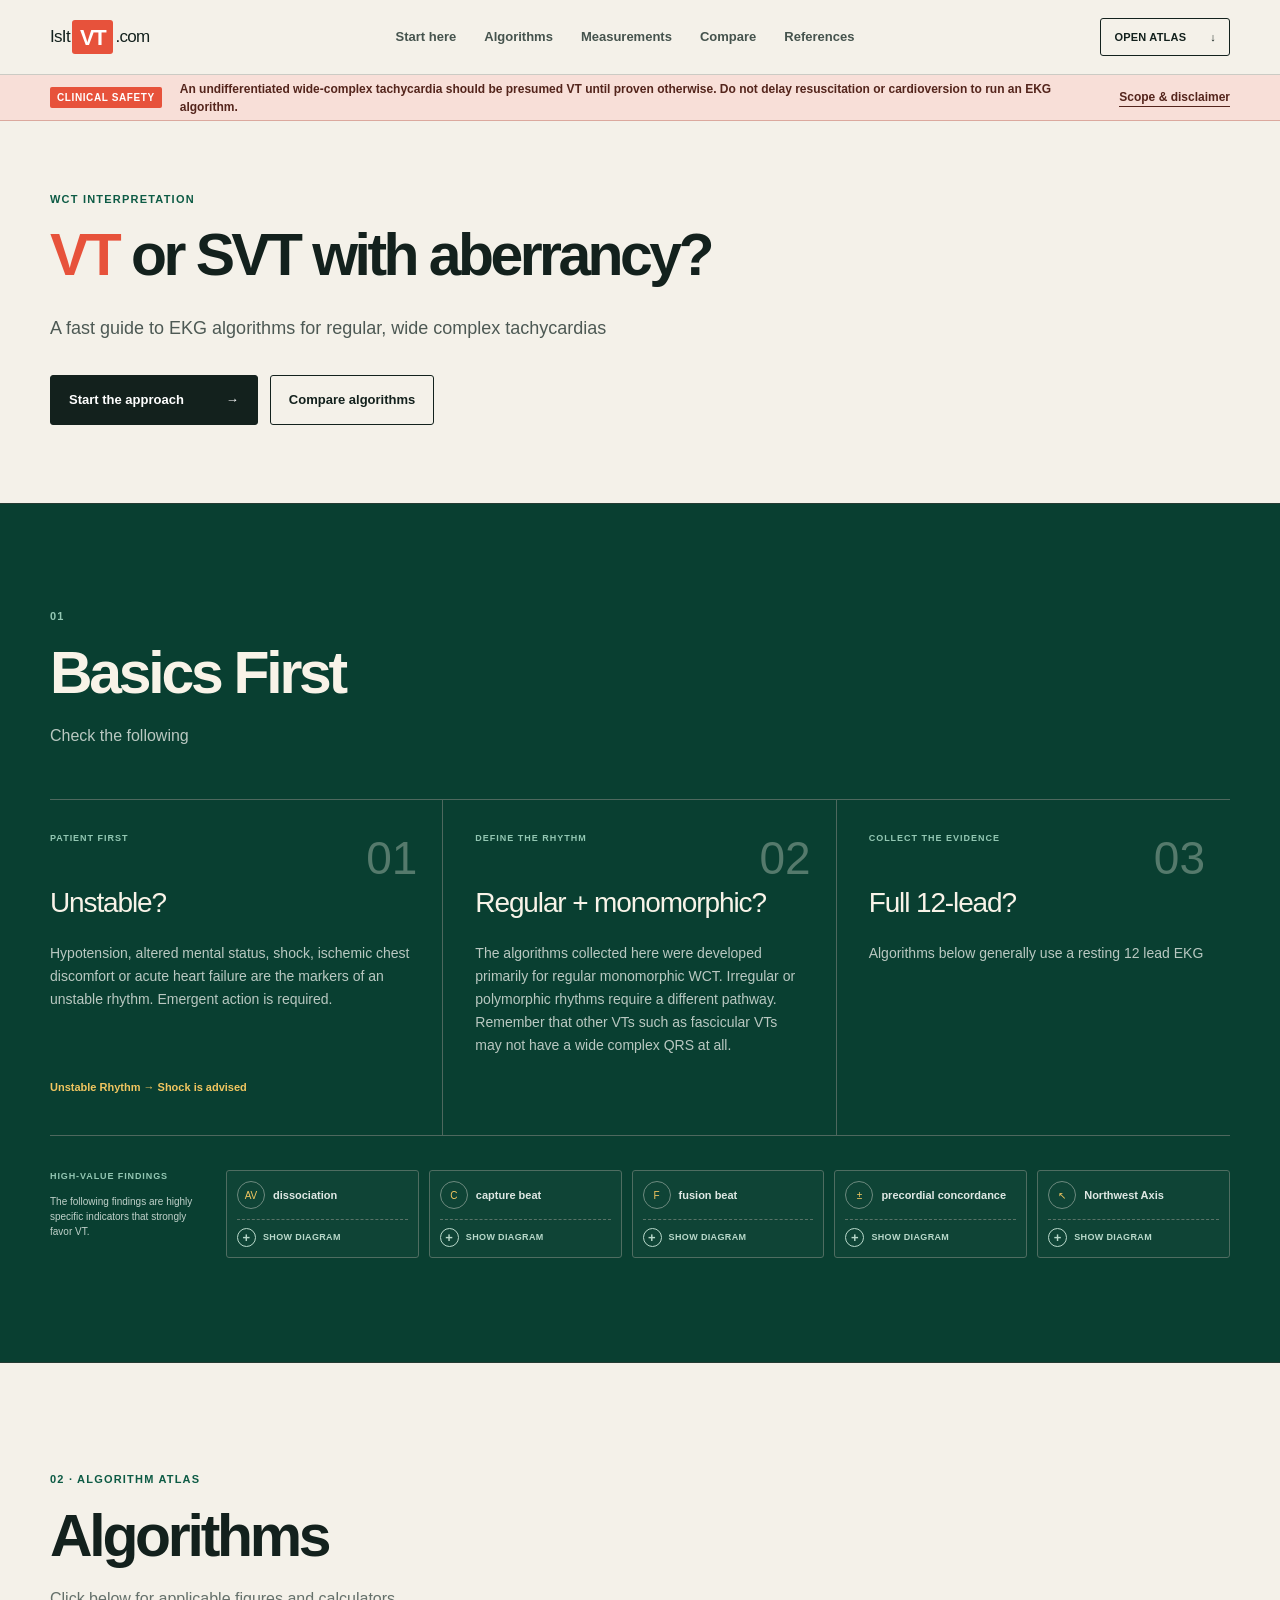
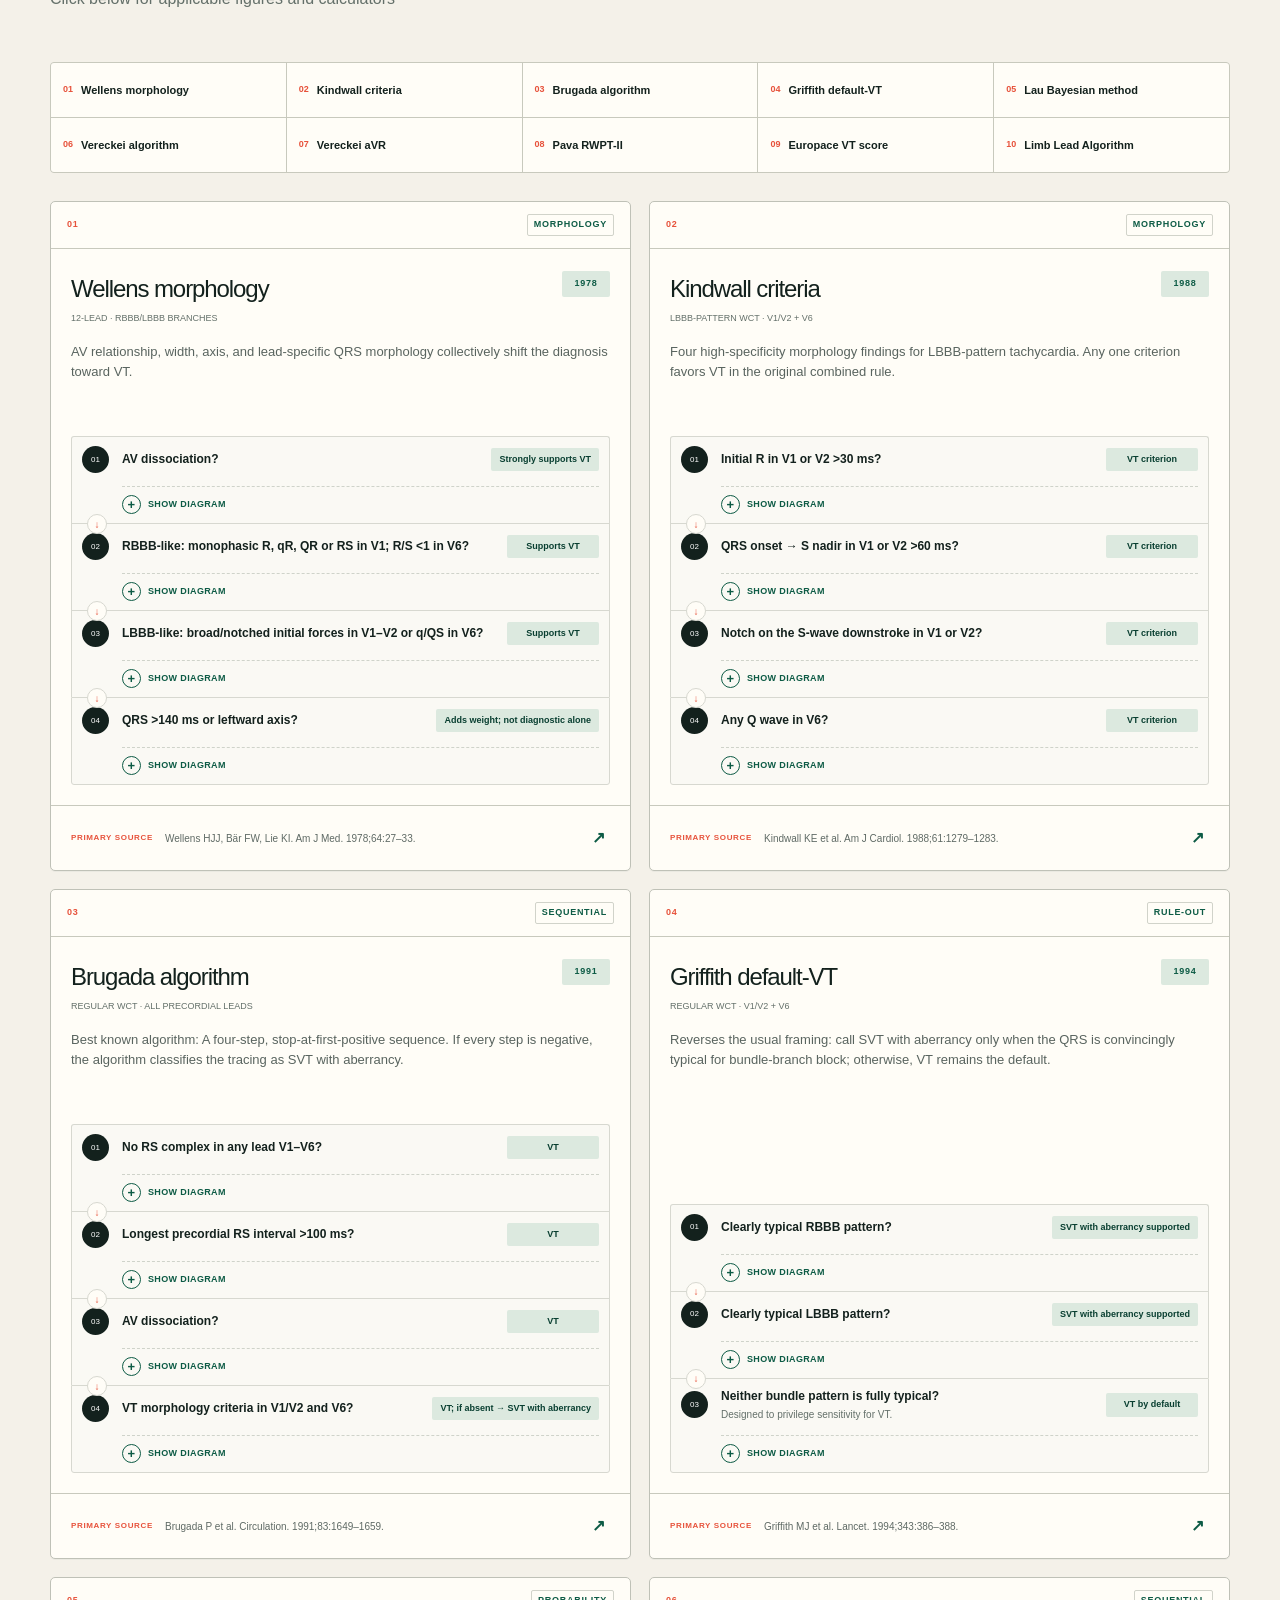
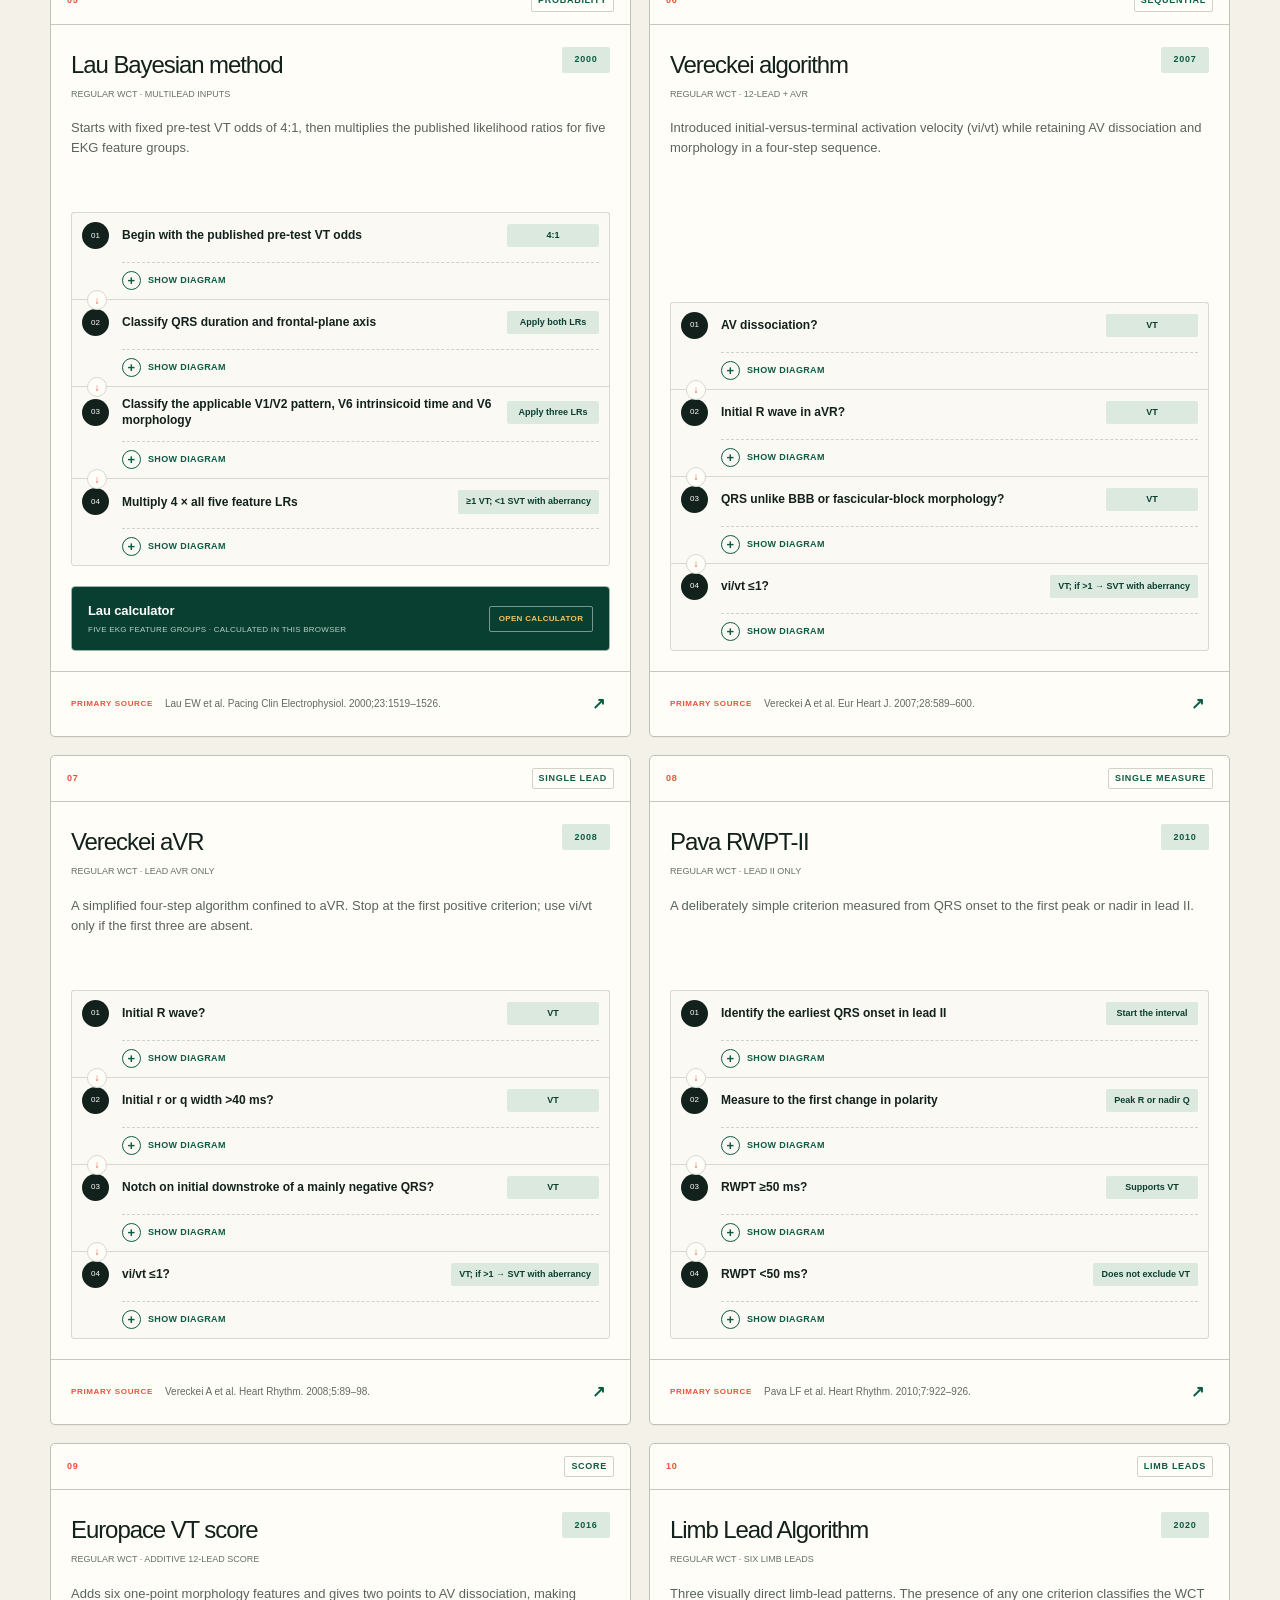
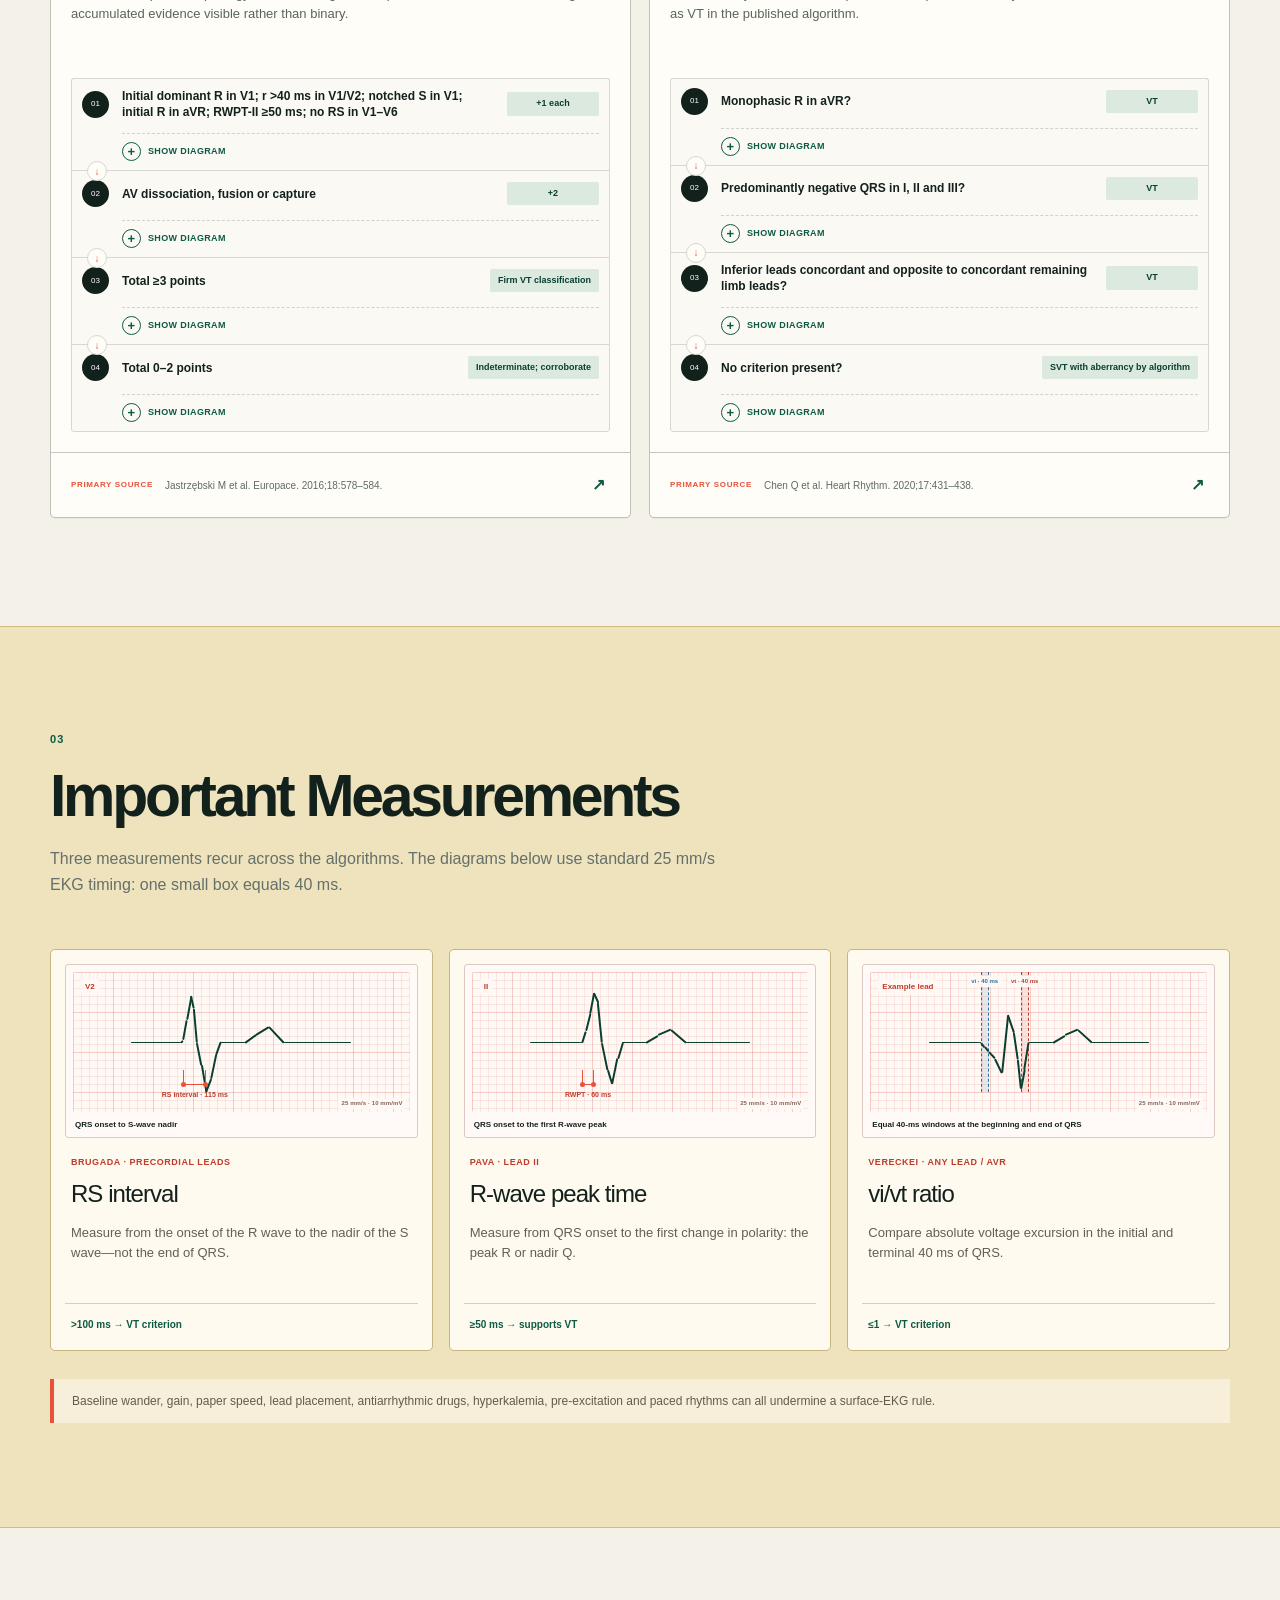
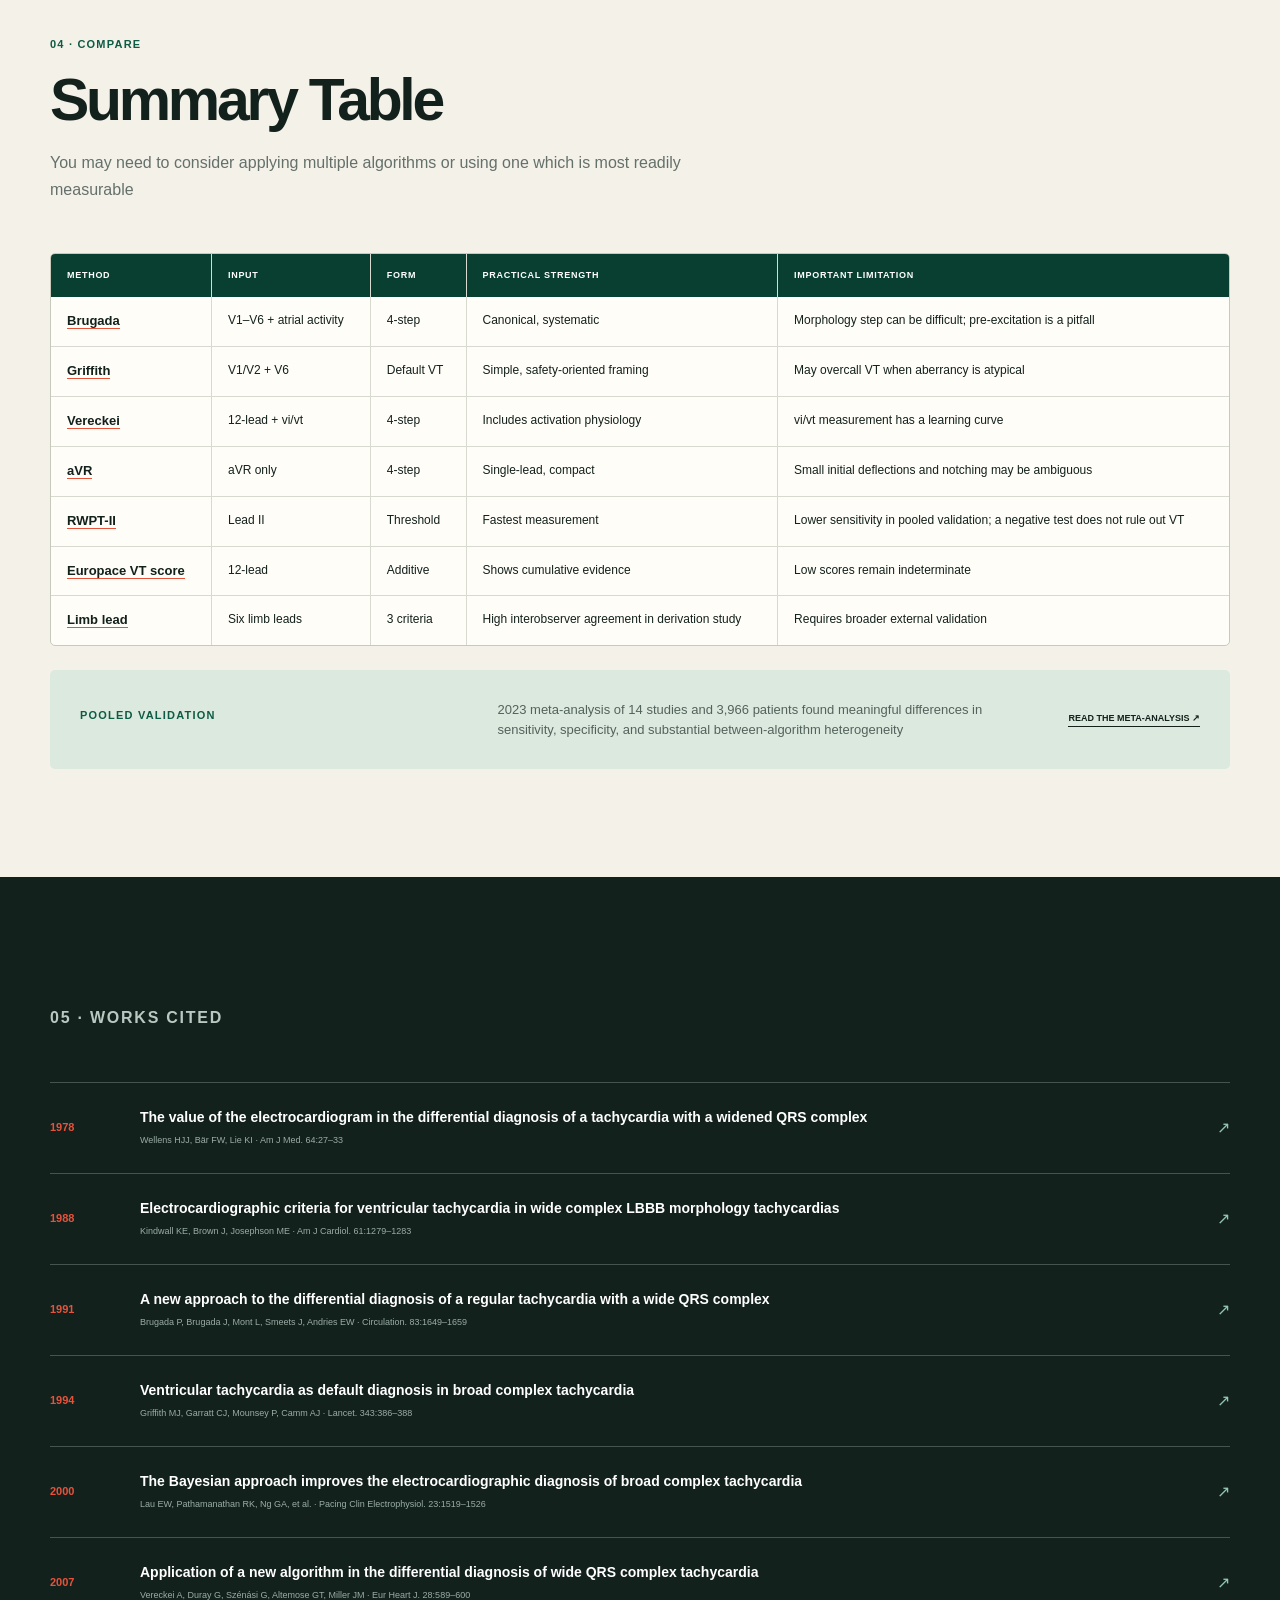
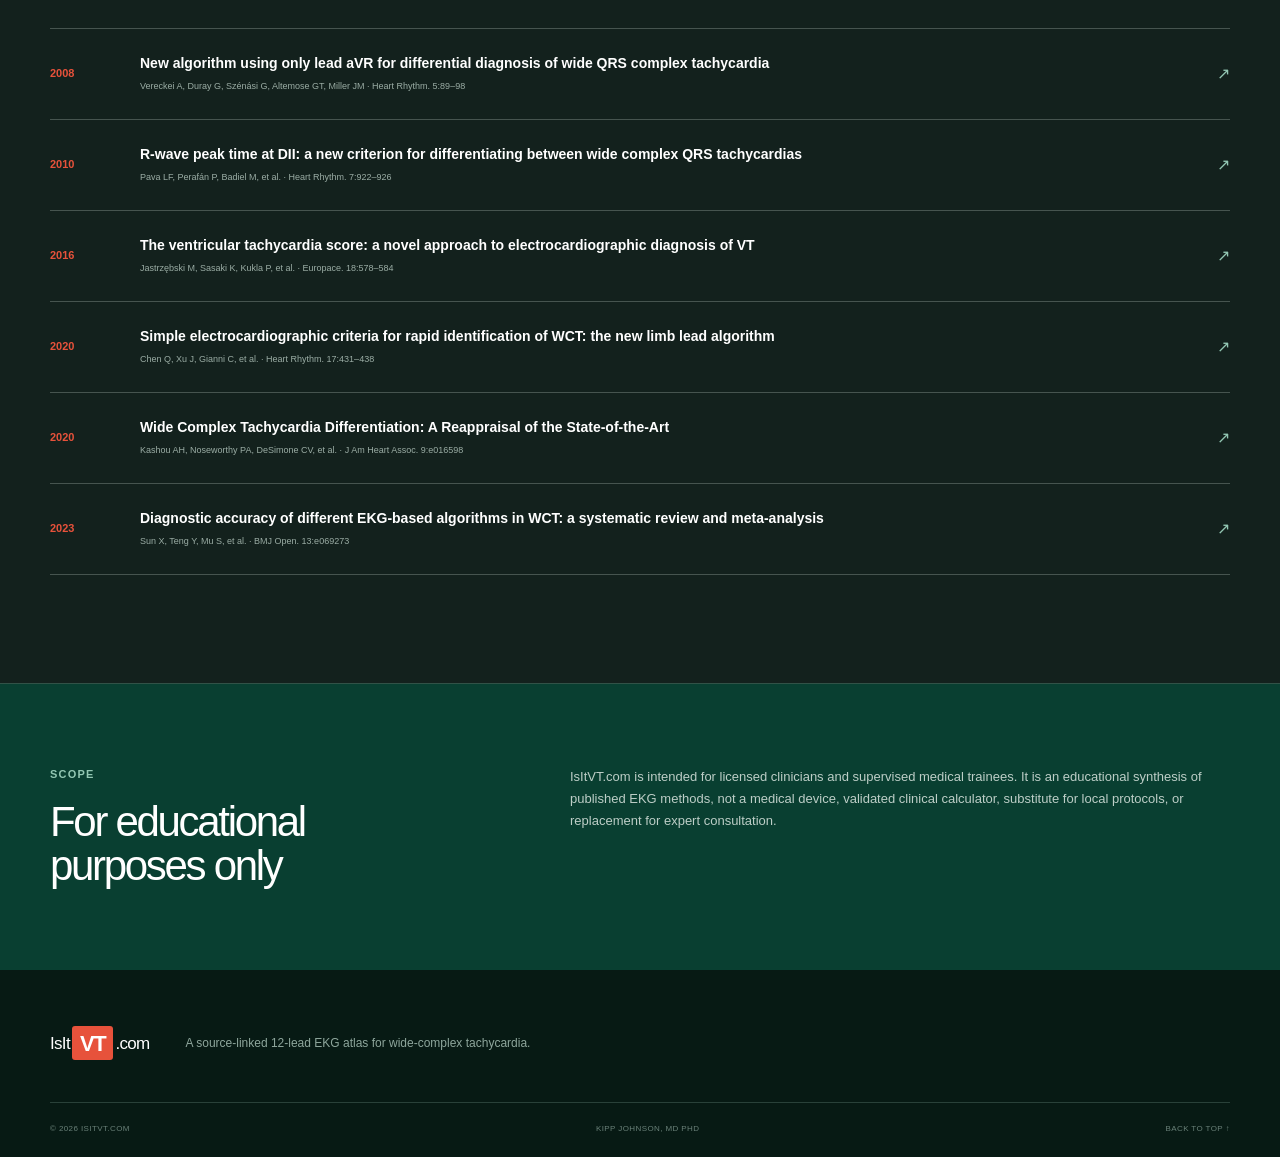
==== commit 53656a57: "updated nav, branding, vt diagrams" ====
--- a/index.html
+++ b/index.html
@@ -1,4 +1,4 @@
-<!DOCTYPE html><html lang="en"><head><link rel="icon" href="favicon.svg"/><meta charSet="utf-8"/><meta name="viewport" content="width=device-width, initial-scale=1"/><link rel="stylesheet" href="styles.css"/><title>IS IT VT? | WCT Interpretation</title><meta name="description" content="A source-linked field guide to the major 12-lead ECG algorithms for VT versus SVT with aberrancy."/><meta name="keywords" content="wide complex tachycardia,ventricular tachycardia,SVT with aberrancy,Brugada algorithm,Vereckei algorithm,electrocardiography"/><meta property="og:title" content="IS IT VT?"/><meta property="og:description" content="WCT interpretation for VT versus SVT with aberrancy."/><meta property="og:site_name" content="IS IT VT?"/><meta property="og:type" content="website"/><meta property="og:image" content="https://isitvt.com/og.png"/><meta property="og:image:width" content="1728"/><meta property="og:image:height" content="864"/><meta property="og:image:alt" content="IS IT VT? — WCT Interpretation"/><meta name="twitter:card" content="summary_large_image"/><meta name="twitter:title" content="IS IT VT?"/><meta name="twitter:description" content="WCT interpretation for VT versus SVT with aberrancy."/><meta name="twitter:image" content="https://isitvt.com/og.png"/>
+<!DOCTYPE html><html lang="en"><head><link rel="icon" href="favicon.svg"/><meta charSet="utf-8"/><meta name="viewport" content="width=device-width, initial-scale=1"/><link rel="stylesheet" href="styles.css"/><title>IsItVT.com | WCT Interpretation</title><meta name="description" content="A source-linked field guide to the major 12-lead EKG algorithms for VT versus SVT with aberrancy."/><meta name="keywords" content="wide complex tachycardia,ventricular tachycardia,SVT with aberrancy,Brugada algorithm,Vereckei algorithm,electrocardiography"/><meta property="og:title" content="IsItVT.com"/><meta property="og:description" content="WCT interpretation for VT versus SVT with aberrancy."/><meta property="og:site_name" content="IsItVT.com"/><meta property="og:type" content="website"/><meta property="og:image" content="https://isitvt.com/og.png"/><meta property="og:image:width" content="1728"/><meta property="og:image:height" content="864"/><meta property="og:image:alt" content="IsItVT.com — WCT Interpretation"/><meta name="twitter:card" content="summary_large_image"/><meta name="twitter:title" content="IsItVT.com"/><meta name="twitter:description" content="WCT interpretation for VT versus SVT with aberrancy."/><meta name="twitter:image" content="https://isitvt.com/og.png"/>
 
 
 
@@ -119,4 +119,4 @@
 
 .__variable_geist_mono_1diim1n { --font-geist-mono: 'Geist Mono', sans-serif; }
 </style>
-</head><body class="__variable_geist_0tvmz3h __variable_geist_mono_1diim1n"><main id="top"><header class="site-header"><div class="shell nav-wrap"><a class="brand" href="#top" aria-label="Is It VT? home"><span>IS IT</span><strong>VT?</strong></a><nav aria-label="Primary navigation"><a href="#start">Start here</a><a href="#algorithms">Algorithms</a><a href="#measure">Measurements</a><a href="#compare">Compare</a><a href="#references">References</a></nav><a class="nav-cta" href="#algorithms">Open atlas<!-- --> <span aria-hidden="true">↓</span></a></div></header><div class="safety-banner"><div class="shell"><strong>Clinical safety</strong><p>An undifferentiated wide-complex tachycardia should be presumed VT until proven otherwise. Do not delay resuscitation or cardioversion to run an ECG algorithm.</p><a href="#disclaimer">Scope &amp; disclaimer</a></div></div><section class="hero shell"><div class="hero-copy"><p class="eyebrow">WCT Interpretation</p><h1><span>VT</span> <!-- -->or SVT with aberrancy?</h1><p class="hero-lede">A fast guide to ECG algorithms for regular, wide complex tachycardias</p><div class="hero-actions"><a class="button button--primary" href="#start">Start the approach<!-- --> <span aria-hidden="true">→</span></a><a class="button button--quiet" href="#compare">Compare algorithms</a></div></div></section><section class="start-section" id="start"><div class="shell"><div class="section-heading"><p class="eyebrow">01 · Clinical gate</p><h2>Basics First</h2><p>Verify the following before spending time applying WCT algorithms</p></div><div class="gate-grid"><article><span class="gate-number">01</span><p class="gate-kicker">Patient first</p><h3>Unstable?</h3><p>Hypotension, altered mental status, shock, ischemic chest discomfort or acute heart failure shifts the priority to immediate guideline-directed care.</p><strong>Unstable Rhythm. Shock is advised</strong></article><article><span class="gate-number">02</span><p class="gate-kicker">Define the rhythm</p><h3>Regular + monomorphic?</h3><p>The algorithms collected here were developed primarily for regular monomorphic WCT. Irregular or polymorphic rhythms require a different pathway.</p></article><article><span class="gate-number">03</span><p class="gate-kicker">Collect the evidence</p><h3>Full 12-lead?</h3><p>Check for following, which are diagnostic of VT: 1. AV dissociation 2. Capture or fusion beats</p><strong>Then choose one algorithm.</strong></article></div><div class="hallmark-strip"><p>High-value findings</p><ul><li><span>AV</span> <!-- -->dissociation</li><li><span>C</span> <!-- -->capture beat</li><li><span>F</span> <!-- -->fusion beat</li><li><span>±</span> <!-- -->precordial concordance</li><li><span>↖</span> <!-- -->extreme axis</li></ul></div></div></section><section class="algorithms-section shell" id="algorithms"><div class="section-heading"><p class="eyebrow">02 · Algorithm atlas</p><h2>Ten published approaches. One inspectable page.</h2><p>Each display is an original teaching diagram derived from the cited method—not a reproduction of a published figure. Stop rules and limitations remain visible.</p></div><div class="algorithm-jump" aria-label="Jump to an algorithm"><a href="#wellens"><span>01</span> <!-- -->Wellens morphology</a><a href="#kindwall"><span>02</span> <!-- -->Kindwall criteria</a><a href="#brugada"><span>03</span> <!-- -->Brugada algorithm</a><a href="#griffith"><span>04</span> <!-- -->Griffith default-VT</a><a href="#bayesian"><span>05</span> <!-- -->Lau Bayesian method</a><a href="#vereckei"><span>06</span> <!-- -->Vereckei algorithm</a><a href="#avr"><span>07</span> <!-- -->Vereckei aVR</a><a href="#rwpt"><span>08</span> <!-- -->Pava RWPT-II</a><a href="#vtscore"><span>09</span> <!-- -->VT score</a><a href="#limb"><span>10</span> <!-- -->Limb Lead Algorithm</a></div><div class="algorithm-grid"><article class="algorithm-card" id="wellens"><div class="algorithm-card__top"><span class="algorithm-number">01</span><span class="algorithm-lens">Morphology</span></div><div class="algorithm-title"><div><h3>Wellens morphology</h3><p>12-lead · RBBB/LBBB branches</p></div><span class="year">1978</span></div><p class="algorithm-summary">The foundational pattern-based approach: AV relationship, width, axis, and lead-specific QRS morphology collectively shift the diagnosis toward VT.</p><ol class="flow-list"><li><span class="flow-index">01</span><div><p>AV dissociation?</p></div><strong>Strongly supports VT</strong><details class="criterion-detail"><summary><span class="criterion-toggle" aria-hidden="true">+</span><span class="criterion-show">Show diagram</span><span class="criterion-hide">Hide diagram</span></summary><div class="criterion-visual criterion-visual--rhythm"><div class="rhythm-teaching rhythm-teaching--av" aria-label="Atrioventricular dissociation with independent atrial and ventricular rhythms"><div class="rhythm-canvas"><div class="strip-trace strip-trace--ventricular" aria-hidden="true"><i style="left:0;top:76px;width:40px;transform:rotate(0deg)"></i><i style="left:40px;top:76px;width:0;transform:rotate(0deg)"></i><i style="left:40px;top:76px;width:7.211102550927978px;transform:rotate(-56.309932474020215deg)"></i><i style="left:44px;top:70px;width:40.44749683231337px;transform:rotate(-81.46923439005187deg)"></i><i style="left:50px;top:30px;width:17.08800749063506px;transform:rotate(-69.44395478041653deg)"></i><i style="left:56px;top:14px;width:68.18357573492314px;transform:rotate(85.79464299829141deg)"></i><i style="left:61px;top:82px;width:24.331050121192877px;transform:rotate(80.53767779197439deg)"></i><i style="left:65px;top:106px;width:26.68332812825267px;transform:rotate(-77.0053832080835deg)"></i><i style="left:71px;top:80px;width:8.06225774829855px;transform:rotate(-29.74488129694222deg)"></i><i style="left:78px;top:76px;width:9.848857801796104px;transform:rotate(-23.962488974578182deg)"></i><i style="left:87px;top:72px;width:12.041594578792296px;transform:rotate(-41.6335393365702deg)"></i><i style="left:96px;top:64px;width:10.816653826391969px;transform:rotate(33.690067525979785deg)"></i><i style="left:105px;top:70px;width:10px;transform:rotate(36.86989764584402deg)"></i><i style="left:113px;top:76px;width:17px;transform:rotate(0deg)"></i><i style="left:130px;top:76px;width:0;transform:rotate(0deg)"></i><i style="left:130px;top:76px;width:7.211102550927978px;transform:rotate(-56.309932474020215deg)"></i><i style="left:134px;top:70px;width:40.44749683231337px;transform:rotate(-81.46923439005187deg)"></i><i style="left:140px;top:30px;width:17.08800749063506px;transform:rotate(-69.44395478041653deg)"></i><i style="left:146px;top:14px;width:68.18357573492314px;transform:rotate(85.79464299829141deg)"></i><i style="left:151px;top:82px;width:24.331050121192877px;transform:rotate(80.53767779197439deg)"></i><i style="left:155px;top:106px;width:26.68332812825267px;transform:rotate(-77.0053832080835deg)"></i><i style="left:161px;top:80px;width:8.06225774829855px;transform:rotate(-29.74488129694222deg)"></i><i style="left:168px;top:76px;width:9.848857801796104px;transform:rotate(-23.962488974578182deg)"></i><i style="left:177px;top:72px;width:12.041594578792296px;transform:rotate(-41.6335393365702deg)"></i><i style="left:186px;top:64px;width:10.816653826391969px;transform:rotate(33.690067525979785deg)"></i><i style="left:195px;top:70px;width:10px;transform:rotate(36.86989764584402deg)"></i><i style="left:203px;top:76px;width:17px;transform:rotate(0deg)"></i><i style="left:220px;top:76px;width:0;transform:rotate(0deg)"></i><i style="left:220px;top:76px;width:7.211102550927978px;transform:rotate(-56.309932474020215deg)"></i><i style="left:224px;top:70px;width:40.44749683231337px;transform:rotate(-81.46923439005187deg)"></i><i style="left:230px;top:30px;width:17.08800749063506px;transform:rotate(-69.44395478041653deg)"></i><i style="left:236px;top:14px;width:68.18357573492314px;transform:rotate(85.79464299829141deg)"></i><i style="left:241px;top:82px;width:24.331050121192877px;transform:rotate(80.53767779197439deg)"></i><i style="left:245px;top:106px;width:26.68332812825267px;transform:rotate(-77.0053832080835deg)"></i><i style="left:251px;top:80px;width:8.06225774829855px;transform:rotate(-29.74488129694222deg)"></i><i style="left:258px;top:76px;width:9.848857801796104px;transform:rotate(-23.962488974578182deg)"></i><i style="left:267px;top:72px;width:12.041594578792296px;transform:rotate(-41.6335393365702deg)"></i><i style="left:276px;top:64px;width:10.816653826391969px;transform:rotate(33.690067525979785deg)"></i><i style="left:285px;top:70px;width:10px;transform:rotate(36.86989764584402deg)"></i><i style="left:293px;top:76px;width:17px;transform:rotate(0deg)"></i><i style="left:310px;top:76px;width:0;transform:rotate(0deg)"></i><i style="left:310px;top:76px;width:7.211102550927978px;transform:rotate(-56.309932474020215deg)"></i><i style="left:314px;top:70px;width:40.44749683231337px;transform:rotate(-81.46923439005187deg)"></i><i style="left:320px;top:30px;width:17.08800749063506px;transform:rotate(-69.44395478041653deg)"></i><i style="left:326px;top:14px;width:68.18357573492314px;transform:rotate(85.79464299829141deg)"></i><i style="left:331px;top:82px;width:24.331050121192877px;transform:rotate(80.53767779197439deg)"></i><i style="left:335px;top:106px;width:26.68332812825267px;transform:rotate(-77.0053832080835deg)"></i><i style="left:341px;top:80px;width:8.06225774829855px;transform:rotate(-29.74488129694222deg)"></i><i style="left:348px;top:76px;width:9.848857801796104px;transform:rotate(-23.962488974578182deg)"></i><i style="left:357px;top:72px;width:12.041594578792296px;transform:rotate(-41.6335393365702deg)"></i><i style="left:366px;top:64px;width:10.816653826391969px;transform:rotate(33.690067525979785deg)"></i><i style="left:375px;top:70px;width:10px;transform:rotate(36.86989764584402deg)"></i><i style="left:383px;top:76px;width:17px;transform:rotate(0deg)"></i><i style="left:400px;top:76px;width:0;transform:rotate(0deg)"></i><i style="left:400px;top:76px;width:7.211102550927978px;transform:rotate(-56.309932474020215deg)"></i><i style="left:404px;top:70px;width:40.44749683231337px;transform:rotate(-81.46923439005187deg)"></i><i style="left:410px;top:30px;width:17.08800749063506px;transform:rotate(-69.44395478041653deg)"></i><i style="left:416px;top:14px;width:68.18357573492314px;transform:rotate(85.79464299829141deg)"></i><i style="left:421px;top:82px;width:24.331050121192877px;transform:rotate(80.53767779197439deg)"></i><i style="left:425px;top:106px;width:26.68332812825267px;transform:rotate(-77.0053832080835deg)"></i><i style="left:431px;top:80px;width:8.06225774829855px;transform:rotate(-29.74488129694222deg)"></i><i style="left:438px;top:76px;width:9.848857801796104px;transform:rotate(-23.962488974578182deg)"></i><i style="left:447px;top:72px;width:12.041594578792296px;transform:rotate(-41.6335393365702deg)"></i><i style="left:456px;top:64px;width:10.816653826391969px;transform:rotate(33.690067525979785deg)"></i><i style="left:465px;top:70px;width:10px;transform:rotate(36.86989764584402deg)"></i><i style="left:473px;top:76px;width:7px;transform:rotate(0deg)"></i></div><div class="strip-trace strip-trace--atrial" aria-hidden="true"><i style="left:0;top:76px;width:14px;transform:rotate(0deg)"></i><i style="left:14px;top:76px;width:4.47213595499958px;transform:rotate(-26.56505117707799deg)"></i><i style="left:18px;top:74px;width:6.4031242374328485px;transform:rotate(-51.34019174590991deg)"></i><i style="left:22px;top:69px;width:5px;transform:rotate(-36.86989764584402deg)"></i><i style="left:26px;top:66px;width:5px;transform:rotate(36.86989764584402deg)"></i><i style="left:30px;top:69px;width:6.4031242374328485px;transform:rotate(51.34019174590991deg)"></i><i style="left:34px;top:74px;width:4.47213595499958px;transform:rotate(26.56505117707799deg)"></i><i style="left:38px;top:76px;width:96px;transform:rotate(0deg)"></i><i style="left:134px;top:76px;width:4.47213595499958px;transform:rotate(-26.56505117707799deg)"></i><i style="left:138px;top:74px;width:6.4031242374328485px;transform:rotate(-51.34019174590991deg)"></i><i style="left:142px;top:69px;width:5px;transform:rotate(-36.86989764584402deg)"></i><i style="left:146px;top:66px;width:5px;transform:rotate(36.86989764584402deg)"></i><i style="left:150px;top:69px;width:6.4031242374328485px;transform:rotate(51.34019174590991deg)"></i><i style="left:154px;top:74px;width:4.47213595499958px;transform:rotate(26.56505117707799deg)"></i><i style="left:158px;top:76px;width:96px;transform:rotate(0deg)"></i><i style="left:254px;top:76px;width:4.47213595499958px;transform:rotate(-26.56505117707799deg)"></i><i style="left:258px;top:74px;width:6.4031242374328485px;transform:rotate(-51.34019174590991deg)"></i><i style="left:262px;top:69px;width:5px;transform:rotate(-36.86989764584402deg)"></i><i style="left:266px;top:66px;width:5px;transform:rotate(36.86989764584402deg)"></i><i style="left:270px;top:69px;width:6.4031242374328485px;transform:rotate(51.34019174590991deg)"></i><i style="left:274px;top:74px;width:4.47213595499958px;transform:rotate(26.56505117707799deg)"></i><i style="left:278px;top:76px;width:96px;transform:rotate(0deg)"></i><i style="left:374px;top:76px;width:4.47213595499958px;transform:rotate(-26.56505117707799deg)"></i><i style="left:378px;top:74px;width:6.4031242374328485px;transform:rotate(-51.34019174590991deg)"></i><i style="left:382px;top:69px;width:5px;transform:rotate(-36.86989764584402deg)"></i><i style="left:386px;top:66px;width:5px;transform:rotate(36.86989764584402deg)"></i><i style="left:390px;top:69px;width:6.4031242374328485px;transform:rotate(51.34019174590991deg)"></i><i style="left:394px;top:74px;width:4.47213595499958px;transform:rotate(26.56505117707799deg)"></i><i style="left:398px;top:76px;width:82px;transform:rotate(0deg)"></i></div><span class="rhythm-key rhythm-key--atrial">atrial activity</span><span class="rhythm-key rhythm-key--ventricular">ventricular rhythm</span></div><span class="rhythm-calibration">25 mm/s · atrial and ventricular cycles are independent</span></div></div><p class="criterion-callout">P waves march through at their own rate while the QRS complexes continue independently. Capture or fusion beats are additional evidence of dissociation.</p></details></li><li><span class="flow-index">02</span><div><p>RBBB-like: monophasic R, qR, QR or RS in V1; R/S &lt;1 in V6?</p></div><strong>Supports VT</strong><details class="criterion-detail"><summary><span class="criterion-toggle" aria-hidden="true">+</span><span class="criterion-show">Show diagram</span><span class="criterion-hide">Hide diagram</span></summary><div class="criterion-visual criterion-visual--ecg"><div class="teaching-panel-grid"><div class="teaching-panel"><div class="teaching-panel__grid"><span class="teaching-lead">V1</span><div class="teaching-trace" aria-hidden="true"><i style="left:10px;top:60px;width:50px;transform:rotate(0deg)"></i><i style="left:60px;top:60px;width:2.5612496949731405px;transform:rotate(38.659808254090116deg)"></i><i style="left:62px;top:61.6px;width:12.528367810692652px;transform:rotate(73.30075576600639deg)"></i><i style="left:65.6px;top:73.6px;width:14.068404316055176px;transform:rotate(-75.17352002964431deg)"></i><i style="left:69.2px;top:60px;width:28.408449447303525px;transform:rotate(-80.27242144859841deg)"></i><i style="left:74px;top:32px;width:25.515485494107303px;transform:rotate(-76.39945748334125deg)"></i><i style="left:80px;top:7.199999999999996px;width:6.881860213634113px;transform:rotate(35.53767779197439deg)"></i><i style="left:85.60000000000001px;top:11.200000000000003px;width:10.02397126891333px;transform:rotate(61.38954033403479deg)"></i><i style="left:90.4px;top:20px;width:26.20534296665472px;transform:rotate(77.66091272167382deg)"></i><i style="left:96px;top:45.6px;width:15.243359209832981px;transform:rotate(70.85186254206042deg)"></i><i style="left:101px;top:60px;width:24px;transform:rotate(0deg)"></i><i style="left:125px;top:60px;width:13.600000000000003px;transform:rotate(28.07248693585298deg)"></i><i style="left:137px;top:66.4px;width:14.860686390607933px;transform:rotate(28.979707697928742deg)"></i><i style="left:150px;top:73.6px;width:20.24746897762779px;transform:rotate(-42.1975484801332deg)"></i><i style="left:165px;top:60px;width:65px;transform:rotate(0deg)"></i></div><span class="teaching-calibration">25 mm/s · 10 mm/mV</span></div><strong>Monophasic/biphasic dominant R pattern</strong></div><div class="teaching-panel"><div class="teaching-panel__grid"><span class="teaching-lead">V6</span><div class="teaching-trace" aria-hidden="true"><i style="left:10px;top:60px;width:50px;transform:rotate(0deg)"></i><i style="left:60px;top:60px;width:2.5612496949731405px;transform:rotate(-38.659808254090116deg)"></i><i style="left:62px;top:58.4px;width:14.843180252223576px;transform:rotate(-75.96375653207355deg)"></i><i style="left:65.6px;top:44px;width:10.000000000000004px;transform:rotate(-73.73979529168798deg)"></i><i style="left:68.4px;top:34.4px;width:16.31686244349691px;transform:rotate(78.69006752597983deg)"></i><i style="left:71.6px;top:50.4px;width:23.44781439708187px;transform:rotate(81.66255556115327deg)"></i><i style="left:75px;top:73.6px;width:22.951252689123532px;transform:rotate(77.41703750592308deg)"></i><i style="left:80px;top:96px;width:19.35355264544472px;transform:rotate(71.93952806380082deg)"></i><i style="left:86px;top:114.4px;width:10.824047302187841px;transform:rotate(-62.48799737614853deg)"></i><i style="left:91px;top:104.80000000000001px;width:29.301877072979483px;transform:rotate(-79.38034472384486deg)"></i><i style="left:96.4px;top:76px;width:16.823792675850473px;transform:rotate(-71.9958383940866deg)"></i><i style="left:101.60000000000001px;top:60px;width:25.39999999999999px;transform:rotate(0deg)"></i><i style="left:127px;top:60px;width:14.600000000000001px;transform:rotate(-41.11209043916694deg)"></i><i style="left:138px;top:50.4px;width:14.489996549343964px;transform:rotate(-26.211378017831525deg)"></i><i style="left:151px;top:44px;width:21.93171219946131px;transform:rotate(46.8476102659946deg)"></i><i style="left:166px;top:60px;width:64px;transform:rotate(0deg)"></i></div><span class="teaching-calibration">25 mm/s · 10 mm/mV</span></div><strong>S exceeds R: R/S &lt;1</strong></div></div></div><p class="criterion-callout">For an RBBB-like WCT, inspect both the right precordial morphology and whether the terminal S remains dominant in V6.</p></details></li><li><span class="flow-index">03</span><div><p>LBBB-like: broad/notched initial forces in V1–V2 or q/QS in V6?</p></div><strong>Supports VT</strong><details class="criterion-detail"><summary><span class="criterion-toggle" aria-hidden="true">+</span><span class="criterion-show">Show diagram</span><span class="criterion-hide">Hide diagram</span></summary><div class="criterion-visual criterion-visual--ecg"><div class="teaching-panel-grid"><div class="teaching-panel"><div class="teaching-panel__grid"><span class="teaching-lead">V1–V2</span><div class="teaching-trace" aria-hidden="true"><i style="left:10px;top:60px;width:50px;transform:rotate(0deg)"></i><i style="left:60px;top:60px;width:2.5612496949731405px;transform:rotate(-38.659808254090116deg)"></i><i style="left:62px;top:58.4px;width:11.764352935882188px;transform:rotate(-72.18111108547724deg)"></i><i style="left:65.6px;top:47.2px;width:13.24386650491464px;transform:rotate(75.12431799836118deg)"></i><i style="left:69px;top:60px;width:20.615528128088304px;transform:rotate(75.96375653207353deg)"></i><i style="left:74px;top:80px;width:17.366634676873943px;transform:rotate(75.32360686254998deg)"></i><i style="left:78.4px;top:96.80000000000001px;width:7.879086241436901px;transform:rotate(-66.03751102542185deg)"></i><i style="left:81.60000000000001px;top:89.6px;width:10.184301645179218px;transform:rotate(70.49755149333785deg)"></i><i style="left:85px;top:99.2px;width:15.599999999999993px;transform:rotate(67.38013505195956deg)"></i><i style="left:91px;top:113.6px;width:13px;transform:rotate(-67.38013505195958deg)"></i><i style="left:96px;top:101.6px;width:30.125072614020365px;transform:rotate(-79.28687697720896deg)"></i><i style="left:101.60000000000001px;top:72px;width:12.649110640673518px;transform:rotate(-71.56505117707799deg)"></i><i style="left:105.60000000000001px;top:60px;width:24.39999999999999px;transform:rotate(0deg)"></i><i style="left:130px;top:60px;width:15.367498169838838px;transform:rotate(-38.659808254090095deg)"></i><i style="left:142px;top:50.4px;width:14.489996549343964px;transform:rotate(-26.211378017831525deg)"></i><i style="left:155px;top:44px;width:21.93171219946131px;transform:rotate(46.8476102659946deg)"></i><i style="left:170px;top:60px;width:60px;transform:rotate(0deg)"></i></div><span class="teaching-calibration">25 mm/s · 10 mm/mV</span></div><strong>Broad or notched initial forces</strong></div><div class="teaching-panel"><div class="teaching-panel__grid"><span class="teaching-lead">V6</span><div class="teaching-trace" aria-hidden="true"><i style="left:10px;top:60px;width:50px;transform:rotate(0deg)"></i><i style="left:60px;top:60px;width:2.5612496949731405px;transform:rotate(38.659808254090116deg)"></i><i style="left:62px;top:61.6px;width:18.748866632412742px;transform:rotate(78.92979742206066deg)"></i><i style="left:65.6px;top:80px;width:11.764352935882199px;transform:rotate(-72.18111108547718deg)"></i><i style="left:69.2px;top:68.8px;width:9.234717104492153px;transform:rotate(-72.3498757800699deg)"></i><i style="left:72px;top:60px;width:24.331050121192877px;transform:rotate(-80.53767779197439deg)"></i><i style="left:76px;top:36px;width:25.975372952086754px;transform:rotate(-80.2475750583462deg)"></i><i style="left:80.4px;top:10.399999999999999px;width:5.603570290448757px;transform:rotate(34.82448915695685deg)"></i><i style="left:85px;top:13.600000000000001px;width:6.4031242374328485px;transform:rotate(-38.659808254090095deg)"></i><i style="left:90px;top:9.600000000000001px;width:20.615528128088304px;transform:rotate(75.96375653207353deg)"></i><i style="left:95px;top:29.6px;width:30.875880554244926px;transform:rotate(79.92752216256105deg)"></i><i style="left:100.4px;top:60px;width:24.599999999999994px;transform:rotate(0deg)"></i><i style="left:125px;top:60px;width:15.367498169838838px;transform:rotate(-38.659808254090095deg)"></i><i style="left:137px;top:50.4px;width:14.489996549343964px;transform:rotate(-26.211378017831525deg)"></i><i style="left:150px;top:44px;width:21.93171219946131px;transform:rotate(46.8476102659946deg)"></i><i style="left:165px;top:60px;width:65px;transform:rotate(0deg)"></i></div><span class="teaching-calibration">25 mm/s · 10 mm/mV</span></div><strong>Initial q / Q wave</strong></div></div></div><p class="criterion-callout">These findings are applied to a WCT that already has an LBBB-like overall pattern.</p></details></li><li><span class="flow-index">04</span><div><p>QRS &gt;140 ms or leftward axis?</p></div><strong>Adds weight; not diagnostic alone</strong><details class="criterion-detail"><summary><span class="criterion-toggle" aria-hidden="true">+</span><span class="criterion-show">Show diagram</span><span class="criterion-hide">Hide diagram</span></summary><div class="criterion-visual criterion-visual--score"><div class="teaching-score"><div><span>QRS &gt;140 ms</span><span>Leftward axis</span></div><strong>Supportive—not diagnostic alone</strong></div></div><p class="criterion-callout">Width and axis modify probability; they should not override more specific findings such as AV dissociation.</p></details></li></ol><a class="source-link" href="https://pubmed.ncbi.nlm.nih.gov/623134/" target="_blank" rel="noreferrer"><span>Primary source</span><span>Wellens HJJ, Bär FW, Lie KI. Am J Med. 1978;64:27–33.</span><b aria-hidden="true">↗</b></a></article><article class="algorithm-card" id="kindwall"><div class="algorithm-card__top"><span class="algorithm-number">02</span><span class="algorithm-lens">Morphology</span></div><div class="algorithm-title"><div><h3>Kindwall criteria</h3><p>LBBB-pattern WCT · V1/V2 + V6</p></div><span class="year">1988</span></div><p class="algorithm-summary">Four high-specificity morphology findings for LBBB-pattern tachycardia. Any one criterion favors VT in the original combined rule.</p><ol class="flow-list"><li><span class="flow-index">01</span><div><p>Initial R in V1 or V2 &gt;30 ms?</p></div><strong>VT criterion</strong><details class="criterion-detail"><summary><span class="criterion-toggle" aria-hidden="true">+</span><span class="criterion-show">Show diagram</span><span class="criterion-hide">Hide diagram</span></summary><div class="criterion-visual criterion-visual--ecg"><div class="teaching-panel-grid"><div class="teaching-panel"><div class="teaching-panel__grid"><span class="teaching-lead">V1 or V2</span><div class="teaching-trace" aria-hidden="true"><i style="left:10px;top:60px;width:50px;transform:rotate(0deg)"></i><i style="left:60px;top:60px;width:2.5612496949731405px;transform:rotate(-38.659808254090116deg)"></i><i style="left:62px;top:58.4px;width:12.528367810692659px;transform:rotate(-73.3007557660064deg)"></i><i style="left:65.6px;top:46.4px;width:10.77032961426901px;transform:rotate(-74.93151184050774deg)"></i><i style="left:68.4px;top:36px;width:6.907966415668214px;transform:rotate(67.89055165624836deg)"></i><i style="left:71px;top:42.4px;width:17.79100896520487px;transform:rotate(81.59662890943919deg)"></i><i style="left:73.6px;top:60px;width:21.260291625469296px;transform:rotate(78.05582281155365deg)"></i><i style="left:78px;top:80.8px;width:19.84036289990685px;transform:rotate(75.40342447450583deg)"></i><i style="left:83px;top:100px;width:14.136477637657844px;transform:rotate(64.88516511385546deg)"></i><i style="left:89px;top:112.80000000000001px;width:10.121264743104005px;transform:rotate(-60.39554925399512deg)"></i><i style="left:94px;top:104px;width:30.201986689620263px;transform:rotate(-78.5412476541228deg)"></i><i style="left:100px;top:74.4px;width:14.945233353815528px;transform:rotate(-74.47588900324574deg)"></i><i style="left:104px;top:60px;width:24px;transform:rotate(0deg)"></i><i style="left:128px;top:60px;width:16.414627622946554px;transform:rotate(-43.02506598911803deg)"></i><i style="left:140px;top:48.8px;width:14.799999999999999px;transform:rotate(-18.924644416051226deg)"></i><i style="left:154px;top:44px;width:21.2602916254693px;transform:rotate(48.81407483429035deg)"></i><i style="left:168px;top:60px;width:62px;transform:rotate(0deg)"></i></div><div class="teaching-caliper" style="left:calc(50% - 120px + 62px);width:9px"><span>&gt;30 ms</span></div><span class="teaching-calibration">25 mm/s · 10 mm/mV</span></div><strong>Initial R duration</strong></div></div></div><p class="criterion-callout">Measure the width of the initial positive R deflection before the complex turns downward.</p></details></li><li><span class="flow-index">02</span><div><p>QRS onset → S nadir in V1 or V2 &gt;60 ms?</p></div><strong>VT criterion</strong><details class="criterion-detail"><summary><span class="criterion-toggle" aria-hidden="true">+</span><span class="criterion-show">Show diagram</span><span class="criterion-hide">Hide diagram</span></summary><div class="criterion-visual criterion-visual--ecg"><div class="teaching-panel-grid"><div class="teaching-panel"><div class="teaching-panel__grid"><span class="teaching-lead">V1 or V2</span><div class="teaching-trace" aria-hidden="true"><i style="left:10px;top:60px;width:50px;transform:rotate(0deg)"></i><i style="left:60px;top:60px;width:2.5612496949731405px;transform:rotate(-38.659808254090116deg)"></i><i style="left:62px;top:58.4px;width:14.843180252223576px;transform:rotate(-75.96375653207355deg)"></i><i style="left:65.6px;top:44px;width:10.000000000000004px;transform:rotate(-73.73979529168798deg)"></i><i style="left:68.4px;top:34.4px;width:16.31686244349691px;transform:rotate(78.69006752597983deg)"></i><i style="left:71.6px;top:50.4px;width:23.44781439708187px;transform:rotate(81.66255556115327deg)"></i><i style="left:75px;top:73.6px;width:22.951252689123532px;transform:rotate(77.41703750592308deg)"></i><i style="left:80px;top:96px;width:19.35355264544472px;transform:rotate(71.93952806380082deg)"></i><i style="left:86px;top:114.4px;width:10.824047302187841px;transform:rotate(-62.48799737614853deg)"></i><i style="left:91px;top:104.80000000000001px;width:29.301877072979483px;transform:rotate(-79.38034472384486deg)"></i><i style="left:96.4px;top:76px;width:16.823792675850473px;transform:rotate(-71.9958383940866deg)"></i><i style="left:101.60000000000001px;top:60px;width:25.39999999999999px;transform:rotate(0deg)"></i><i style="left:127px;top:60px;width:14.600000000000001px;transform:rotate(-41.11209043916694deg)"></i><i style="left:138px;top:50.4px;width:14.489996549343964px;transform:rotate(-26.211378017831525deg)"></i><i style="left:151px;top:44px;width:21.93171219946131px;transform:rotate(46.8476102659946deg)"></i><i style="left:166px;top:60px;width:64px;transform:rotate(0deg)"></i></div><div class="teaching-caliper" style="left:calc(50% - 120px + 62px);width:24px"><span>&gt;60 ms</span></div><span class="teaching-calibration">25 mm/s · 10 mm/mV</span></div><strong>QRS onset to S nadir</strong></div></div></div><p class="criterion-callout">Start at the earliest QRS departure from baseline and stop at the deepest point of the S wave.</p></details></li><li><span class="flow-index">03</span><div><p>Notch on the S-wave downstroke in V1 or V2?</p></div><strong>VT criterion</strong><details class="criterion-detail"><summary><span class="criterion-toggle" aria-hidden="true">+</span><span class="criterion-show">Show diagram</span><span class="criterion-hide">Hide diagram</span></summary><div class="criterion-visual criterion-visual--ecg"><div class="teaching-panel-grid"><div class="teaching-panel"><div class="teaching-panel__grid"><span class="teaching-lead">V1 or V2</span><div class="teaching-trace" aria-hidden="true"><i style="left:10px;top:60px;width:50px;transform:rotate(0deg)"></i><i style="left:60px;top:60px;width:2.5612496949731405px;transform:rotate(-38.659808254090116deg)"></i><i style="left:62px;top:58.4px;width:11.764352935882188px;transform:rotate(-72.18111108547724deg)"></i><i style="left:65.6px;top:47.2px;width:13.24386650491464px;transform:rotate(75.12431799836118deg)"></i><i style="left:69px;top:60px;width:20.615528128088304px;transform:rotate(75.96375653207353deg)"></i><i style="left:74px;top:80px;width:17.366634676873943px;transform:rotate(75.32360686254998deg)"></i><i style="left:78.4px;top:96.80000000000001px;width:7.879086241436901px;transform:rotate(-66.03751102542185deg)"></i><i style="left:81.60000000000001px;top:89.6px;width:10.184301645179218px;transform:rotate(70.49755149333785deg)"></i><i style="left:85px;top:99.2px;width:15.599999999999993px;transform:rotate(67.38013505195956deg)"></i><i style="left:91px;top:113.6px;width:13px;transform:rotate(-67.38013505195958deg)"></i><i style="left:96px;top:101.6px;width:30.125072614020365px;transform:rotate(-79.28687697720896deg)"></i><i style="left:101.60000000000001px;top:72px;width:12.649110640673518px;transform:rotate(-71.56505117707799deg)"></i><i style="left:105.60000000000001px;top:60px;width:24.39999999999999px;transform:rotate(0deg)"></i><i style="left:130px;top:60px;width:15.367498169838838px;transform:rotate(-38.659808254090095deg)"></i><i style="left:142px;top:50.4px;width:14.489996549343964px;transform:rotate(-26.211378017831525deg)"></i><i style="left:155px;top:44px;width:21.93171219946131px;transform:rotate(46.8476102659946deg)"></i><i style="left:170px;top:60px;width:60px;transform:rotate(0deg)"></i></div><span class="teaching-calibration">25 mm/s · 10 mm/mV</span></div><strong>Notch interrupts the S downstroke</strong></div></div></div><p class="criterion-callout">The notch must occur on the descending limb of S—not later in the terminal return to baseline.</p></details></li><li><span class="flow-index">04</span><div><p>Any Q wave in V6?</p></div><strong>VT criterion</strong><details class="criterion-detail"><summary><span class="criterion-toggle" aria-hidden="true">+</span><span class="criterion-show">Show diagram</span><span class="criterion-hide">Hide diagram</span></summary><div class="criterion-visual criterion-visual--ecg"><div class="teaching-panel-grid"><div class="teaching-panel"><div class="teaching-panel__grid"><span class="teaching-lead">V6</span><div class="teaching-trace" aria-hidden="true"><i style="left:10px;top:60px;width:50px;transform:rotate(0deg)"></i><i style="left:60px;top:60px;width:2.5612496949731405px;transform:rotate(38.659808254090116deg)"></i><i style="left:62px;top:61.6px;width:18.748866632412742px;transform:rotate(78.92979742206066deg)"></i><i style="left:65.6px;top:80px;width:11.764352935882199px;transform:rotate(-72.18111108547718deg)"></i><i style="left:69.2px;top:68.8px;width:9.234717104492153px;transform:rotate(-72.3498757800699deg)"></i><i style="left:72px;top:60px;width:24.331050121192877px;transform:rotate(-80.53767779197439deg)"></i><i style="left:76px;top:36px;width:25.975372952086754px;transform:rotate(-80.2475750583462deg)"></i><i style="left:80.4px;top:10.399999999999999px;width:5.603570290448757px;transform:rotate(34.82448915695685deg)"></i><i style="left:85px;top:13.600000000000001px;width:6.4031242374328485px;transform:rotate(-38.659808254090095deg)"></i><i style="left:90px;top:9.600000000000001px;width:20.615528128088304px;transform:rotate(75.96375653207353deg)"></i><i style="left:95px;top:29.6px;width:30.875880554244926px;transform:rotate(79.92752216256105deg)"></i><i style="left:100.4px;top:60px;width:24.599999999999994px;transform:rotate(0deg)"></i><i style="left:125px;top:60px;width:15.367498169838838px;transform:rotate(-38.659808254090095deg)"></i><i style="left:137px;top:50.4px;width:14.489996549343964px;transform:rotate(-26.211378017831525deg)"></i><i style="left:150px;top:44px;width:21.93171219946131px;transform:rotate(46.8476102659946deg)"></i><i style="left:165px;top:60px;width:65px;transform:rotate(0deg)"></i></div><span class="teaching-calibration">25 mm/s · 10 mm/mV</span></div><strong>Any initial negative q / Q</strong></div></div></div><p class="criterion-callout">Look at the very beginning of the V6 QRS: any initial negative deflection fulfills this criterion in an LBBB-pattern WCT.</p></details></li></ol><a class="source-link" href="https://doi.org/10.1016/0002-9149(88)91169-1" target="_blank" rel="noreferrer"><span>Primary source</span><span>Kindwall KE et al. Am J Cardiol. 1988;61:1279–1283.</span><b aria-hidden="true">↗</b></a></article><article class="algorithm-card" id="brugada"><div class="algorithm-card__top"><span class="algorithm-number">03</span><span class="algorithm-lens">Sequential</span></div><div class="algorithm-title"><div><h3>Brugada algorithm</h3><p>Regular WCT · all precordial leads</p></div><span class="year">1991</span></div><p class="algorithm-summary">A four-step, stop-at-first-positive sequence. If every step is negative, the algorithm classifies the tracing as SVT with aberrancy.</p><ol class="flow-list"><li><span class="flow-index">01</span><div><p>No RS complex in any lead V1–V6?</p></div><strong>VT</strong><details class="criterion-detail"><summary><span class="criterion-toggle" aria-hidden="true">+</span><span class="criterion-show">Show diagram</span><span class="criterion-hide">Hide diagram</span></summary><div class="criterion-visual criterion-visual--leads"><div class="lead-polarity-grid"><div class="polarity-chip polarity-chip--positive"><span>V1</span><div class="strip-trace polarity-trace" aria-hidden="true"><i style="left:0;top:48px;width:20px;transform:rotate(0deg)"></i><i style="left:20px;top:48px;width:4.47213595499958px;transform:rotate(-26.56505117707799deg)"></i><i style="left:24px;top:46px;width:18.973665961010276px;transform:rotate(-71.56505117707799deg)"></i><i style="left:30px;top:28px;width:19.697715603592208px;transform:rotate(-66.03751102542182deg)"></i><i style="left:38px;top:10px;width:13.416407864998739px;transform:rotate(63.43494882292201deg)"></i><i style="left:44px;top:22px;width:26.68332812825267px;transform:rotate(77.0053832080835deg)"></i><i style="left:50px;top:48px;width:11.180339887498949px;transform:rotate(63.43494882292201deg)"></i><i style="left:55px;top:58px;width:11.180339887498949px;transform:rotate(-63.43494882292201deg)"></i><i style="left:60px;top:48px;width:7px;transform:rotate(0deg)"></i><i style="left:67px;top:48px;width:6.4031242374328485px;transform:rotate(-38.659808254090095deg)"></i><i style="left:72px;top:44px;width:6.708203932499369px;transform:rotate(-26.56505117707799deg)"></i><i style="left:78px;top:41px;width:9.219544457292887px;transform:rotate(49.398705354995535deg)"></i></div><strong>+</strong></div><div class="polarity-chip polarity-chip--negative"><span>V2</span><div class="strip-trace polarity-trace" aria-hidden="true"><i style="left:0;top:48px;width:20px;transform:rotate(0deg)"></i><i style="left:20px;top:48px;width:4.47213595499958px;transform:rotate(26.56505117707799deg)"></i><i style="left:24px;top:50px;width:18.973665961010276px;transform:rotate(71.56505117707799deg)"></i><i style="left:30px;top:68px;width:19.697715603592208px;transform:rotate(66.03751102542182deg)"></i><i style="left:38px;top:86px;width:13.416407864998739px;transform:rotate(-63.43494882292201deg)"></i><i style="left:44px;top:74px;width:26.68332812825267px;transform:rotate(-77.0053832080835deg)"></i><i style="left:50px;top:48px;width:11.180339887498949px;transform:rotate(-63.43494882292201deg)"></i><i style="left:55px;top:38px;width:11.180339887498949px;transform:rotate(63.43494882292201deg)"></i><i style="left:60px;top:48px;width:7px;transform:rotate(0deg)"></i><i style="left:67px;top:48px;width:6.4031242374328485px;transform:rotate(38.659808254090095deg)"></i><i style="left:72px;top:52px;width:6.708203932499369px;transform:rotate(26.56505117707799deg)"></i><i style="left:78px;top:55px;width:9.219544457292887px;transform:rotate(-49.398705354995535deg)"></i></div><strong>−</strong></div><div class="polarity-chip polarity-chip--negative"><span>V3</span><div class="strip-trace polarity-trace" aria-hidden="true"><i style="left:0;top:48px;width:20px;transform:rotate(0deg)"></i><i style="left:20px;top:48px;width:4.47213595499958px;transform:rotate(26.56505117707799deg)"></i><i style="left:24px;top:50px;width:18.973665961010276px;transform:rotate(71.56505117707799deg)"></i><i style="left:30px;top:68px;width:19.697715603592208px;transform:rotate(66.03751102542182deg)"></i><i style="left:38px;top:86px;width:13.416407864998739px;transform:rotate(-63.43494882292201deg)"></i><i style="left:44px;top:74px;width:26.68332812825267px;transform:rotate(-77.0053832080835deg)"></i><i style="left:50px;top:48px;width:11.180339887498949px;transform:rotate(-63.43494882292201deg)"></i><i style="left:55px;top:38px;width:11.180339887498949px;transform:rotate(63.43494882292201deg)"></i><i style="left:60px;top:48px;width:7px;transform:rotate(0deg)"></i><i style="left:67px;top:48px;width:6.4031242374328485px;transform:rotate(38.659808254090095deg)"></i><i style="left:72px;top:52px;width:6.708203932499369px;transform:rotate(26.56505117707799deg)"></i><i style="left:78px;top:55px;width:9.219544457292887px;transform:rotate(-49.398705354995535deg)"></i></div><strong>−</strong></div><div class="polarity-chip polarity-chip--positive"><span>V4</span><div class="strip-trace polarity-trace" aria-hidden="true"><i style="left:0;top:48px;width:20px;transform:rotate(0deg)"></i><i style="left:20px;top:48px;width:4.47213595499958px;transform:rotate(-26.56505117707799deg)"></i><i style="left:24px;top:46px;width:18.973665961010276px;transform:rotate(-71.56505117707799deg)"></i><i style="left:30px;top:28px;width:19.697715603592208px;transform:rotate(-66.03751102542182deg)"></i><i style="left:38px;top:10px;width:13.416407864998739px;transform:rotate(63.43494882292201deg)"></i><i style="left:44px;top:22px;width:26.68332812825267px;transform:rotate(77.0053832080835deg)"></i><i style="left:50px;top:48px;width:11.180339887498949px;transform:rotate(63.43494882292201deg)"></i><i style="left:55px;top:58px;width:11.180339887498949px;transform:rotate(-63.43494882292201deg)"></i><i style="left:60px;top:48px;width:7px;transform:rotate(0deg)"></i><i style="left:67px;top:48px;width:6.4031242374328485px;transform:rotate(-38.659808254090095deg)"></i><i style="left:72px;top:44px;width:6.708203932499369px;transform:rotate(-26.56505117707799deg)"></i><i style="left:78px;top:41px;width:9.219544457292887px;transform:rotate(49.398705354995535deg)"></i></div><strong>+</strong></div><div class="polarity-chip polarity-chip--positive"><span>V5</span><div class="strip-trace polarity-trace" aria-hidden="true"><i style="left:0;top:48px;width:20px;transform:rotate(0deg)"></i><i style="left:20px;top:48px;width:4.47213595499958px;transform:rotate(-26.56505117707799deg)"></i><i style="left:24px;top:46px;width:18.973665961010276px;transform:rotate(-71.56505117707799deg)"></i><i style="left:30px;top:28px;width:19.697715603592208px;transform:rotate(-66.03751102542182deg)"></i><i style="left:38px;top:10px;width:13.416407864998739px;transform:rotate(63.43494882292201deg)"></i><i style="left:44px;top:22px;width:26.68332812825267px;transform:rotate(77.0053832080835deg)"></i><i style="left:50px;top:48px;width:11.180339887498949px;transform:rotate(63.43494882292201deg)"></i><i style="left:55px;top:58px;width:11.180339887498949px;transform:rotate(-63.43494882292201deg)"></i><i style="left:60px;top:48px;width:7px;transform:rotate(0deg)"></i><i style="left:67px;top:48px;width:6.4031242374328485px;transform:rotate(-38.659808254090095deg)"></i><i style="left:72px;top:44px;width:6.708203932499369px;transform:rotate(-26.56505117707799deg)"></i><i style="left:78px;top:41px;width:9.219544457292887px;transform:rotate(49.398705354995535deg)"></i></div><strong>+</strong></div><div class="polarity-chip polarity-chip--negative"><span>V6</span><div class="strip-trace polarity-trace" aria-hidden="true"><i style="left:0;top:48px;width:20px;transform:rotate(0deg)"></i><i style="left:20px;top:48px;width:4.47213595499958px;transform:rotate(26.56505117707799deg)"></i><i style="left:24px;top:50px;width:18.973665961010276px;transform:rotate(71.56505117707799deg)"></i><i style="left:30px;top:68px;width:19.697715603592208px;transform:rotate(66.03751102542182deg)"></i><i style="left:38px;top:86px;width:13.416407864998739px;transform:rotate(-63.43494882292201deg)"></i><i style="left:44px;top:74px;width:26.68332812825267px;transform:rotate(-77.0053832080835deg)"></i><i style="left:50px;top:48px;width:11.180339887498949px;transform:rotate(-63.43494882292201deg)"></i><i style="left:55px;top:38px;width:11.180339887498949px;transform:rotate(63.43494882292201deg)"></i><i style="left:60px;top:48px;width:7px;transform:rotate(0deg)"></i><i style="left:67px;top:48px;width:6.4031242374328485px;transform:rotate(38.659808254090095deg)"></i><i style="left:72px;top:52px;width:6.708203932499369px;transform:rotate(26.56505117707799deg)"></i><i style="left:78px;top:55px;width:9.219544457292887px;transform:rotate(-49.398705354995535deg)"></i></div><strong>−</strong></div></div></div><p class="criterion-callout">Scan all six precordial leads. If none contains an R followed by an S, the first Brugada step is positive. Monophasic examples are schematic; qR/Qr patterns also lack an RS complex.</p></details></li><li><span class="flow-index">02</span><div><p>Longest precordial RS interval &gt;100 ms?</p></div><strong>VT</strong><details class="criterion-detail"><summary><span class="criterion-toggle" aria-hidden="true">+</span><span class="criterion-show">Show diagram</span><span class="criterion-hide">Hide diagram</span></summary><div class="criterion-visual criterion-visual--ecg"><div class="teaching-panel-grid"><div class="teaching-panel"><div class="teaching-panel__grid"><span class="teaching-lead">Any V1–V6 with RS</span><div class="teaching-trace" aria-hidden="true"><i style="left:10px;top:60px;width:50px;transform:rotate(0deg)"></i><i style="left:60px;top:60px;width:3.124099870362661px;transform:rotate(-50.19442890773479deg)"></i><i style="left:62px;top:57.6px;width:20.321417273408866px;transform:rotate(-79.79602627826834deg)"></i><i style="left:65.6px;top:37.599999999999994px;width:24.399999999999995px;transform:rotate(-79.61114218453037deg)"></i><i style="left:70px;top:13.600000000000001px;width:13.146862743635834px;transform:rotate(76.80938928779315deg)"></i><i style="left:73px;top:26.4px;width:33.73366271248943px;transform:rotate(84.89783474764181deg)"></i><i style="left:76px;top:60px;width:22.82805291740845px;transform:rotate(78.8869594640517deg)"></i><i style="left:80.4px;top:82.4px;width:27.58622844826743px;transform:rotate(80.4010969314582deg)"></i><i style="left:85px;top:109.6px;width:13.741906709041492px;transform:rotate(-68.66314070819432deg)"></i><i style="left:90px;top:96.80000000000001px;width:24.51530134426254px;transform:rotate(-78.23171106797936deg)"></i><i style="left:95px;top:72.8px;width:13.601470508735444px;transform:rotate(-70.23283132320832deg)"></i><i style="left:99.60000000000001px;top:60px;width:24.39999999999999px;transform:rotate(0deg)"></i><i style="left:124px;top:60px;width:13.601470508735444px;transform:rotate(-36.02737338510361deg)"></i><i style="left:135px;top:52px;width:15.264337522473747px;transform:rotate(-31.607502246248906deg)"></i><i style="left:148px;top:44px;width:21.93171219946131px;transform:rotate(46.8476102659946deg)"></i><i style="left:163px;top:60px;width:67px;transform:rotate(0deg)"></i></div><div class="teaching-caliper" style="left:calc(50% - 120px + 62px);width:23px"><span>&gt;100 ms</span></div><span class="teaching-calibration">25 mm/s · 10 mm/mV</span></div><strong>R onset to S nadir</strong></div></div></div><p class="criterion-callout">Measure every precordial lead that has an RS complex and use the longest interval.</p></details></li><li><span class="flow-index">03</span><div><p>AV dissociation?</p></div><strong>VT</strong><details class="criterion-detail"><summary><span class="criterion-toggle" aria-hidden="true">+</span><span class="criterion-show">Show diagram</span><span class="criterion-hide">Hide diagram</span></summary><div class="criterion-visual criterion-visual--rhythm"><div class="rhythm-teaching rhythm-teaching--av" aria-label="Atrioventricular dissociation with independent atrial and ventricular rhythms"><div class="rhythm-canvas"><div class="strip-trace strip-trace--ventricular" aria-hidden="true"><i style="left:0;top:76px;width:40px;transform:rotate(0deg)"></i><i style="left:40px;top:76px;width:0;transform:rotate(0deg)"></i><i style="left:40px;top:76px;width:7.211102550927978px;transform:rotate(-56.309932474020215deg)"></i><i style="left:44px;top:70px;width:40.44749683231337px;transform:rotate(-81.46923439005187deg)"></i><i style="left:50px;top:30px;width:17.08800749063506px;transform:rotate(-69.44395478041653deg)"></i><i style="left:56px;top:14px;width:68.18357573492314px;transform:rotate(85.79464299829141deg)"></i><i style="left:61px;top:82px;width:24.331050121192877px;transform:rotate(80.53767779197439deg)"></i><i style="left:65px;top:106px;width:26.68332812825267px;transform:rotate(-77.0053832080835deg)"></i><i style="left:71px;top:80px;width:8.06225774829855px;transform:rotate(-29.74488129694222deg)"></i><i style="left:78px;top:76px;width:9.848857801796104px;transform:rotate(-23.962488974578182deg)"></i><i style="left:87px;top:72px;width:12.041594578792296px;transform:rotate(-41.6335393365702deg)"></i><i style="left:96px;top:64px;width:10.816653826391969px;transform:rotate(33.690067525979785deg)"></i><i style="left:105px;top:70px;width:10px;transform:rotate(36.86989764584402deg)"></i><i style="left:113px;top:76px;width:17px;transform:rotate(0deg)"></i><i style="left:130px;top:76px;width:0;transform:rotate(0deg)"></i><i style="left:130px;top:76px;width:7.211102550927978px;transform:rotate(-56.309932474020215deg)"></i><i style="left:134px;top:70px;width:40.44749683231337px;transform:rotate(-81.46923439005187deg)"></i><i style="left:140px;top:30px;width:17.08800749063506px;transform:rotate(-69.44395478041653deg)"></i><i style="left:146px;top:14px;width:68.18357573492314px;transform:rotate(85.79464299829141deg)"></i><i style="left:151px;top:82px;width:24.331050121192877px;transform:rotate(80.53767779197439deg)"></i><i style="left:155px;top:106px;width:26.68332812825267px;transform:rotate(-77.0053832080835deg)"></i><i style="left:161px;top:80px;width:8.06225774829855px;transform:rotate(-29.74488129694222deg)"></i><i style="left:168px;top:76px;width:9.848857801796104px;transform:rotate(-23.962488974578182deg)"></i><i style="left:177px;top:72px;width:12.041594578792296px;transform:rotate(-41.6335393365702deg)"></i><i style="left:186px;top:64px;width:10.816653826391969px;transform:rotate(33.690067525979785deg)"></i><i style="left:195px;top:70px;width:10px;transform:rotate(36.86989764584402deg)"></i><i style="left:203px;top:76px;width:17px;transform:rotate(0deg)"></i><i style="left:220px;top:76px;width:0;transform:rotate(0deg)"></i><i style="left:220px;top:76px;width:7.211102550927978px;transform:rotate(-56.309932474020215deg)"></i><i style="left:224px;top:70px;width:40.44749683231337px;transform:rotate(-81.46923439005187deg)"></i><i style="left:230px;top:30px;width:17.08800749063506px;transform:rotate(-69.44395478041653deg)"></i><i style="left:236px;top:14px;width:68.18357573492314px;transform:rotate(85.79464299829141deg)"></i><i style="left:241px;top:82px;width:24.331050121192877px;transform:rotate(80.53767779197439deg)"></i><i style="left:245px;top:106px;width:26.68332812825267px;transform:rotate(-77.0053832080835deg)"></i><i style="left:251px;top:80px;width:8.06225774829855px;transform:rotate(-29.74488129694222deg)"></i><i style="left:258px;top:76px;width:9.848857801796104px;transform:rotate(-23.962488974578182deg)"></i><i style="left:267px;top:72px;width:12.041594578792296px;transform:rotate(-41.6335393365702deg)"></i><i style="left:276px;top:64px;width:10.816653826391969px;transform:rotate(33.690067525979785deg)"></i><i style="left:285px;top:70px;width:10px;transform:rotate(36.86989764584402deg)"></i><i style="left:293px;top:76px;width:17px;transform:rotate(0deg)"></i><i style="left:310px;top:76px;width:0;transform:rotate(0deg)"></i><i style="left:310px;top:76px;width:7.211102550927978px;transform:rotate(-56.309932474020215deg)"></i><i style="left:314px;top:70px;width:40.44749683231337px;transform:rotate(-81.46923439005187deg)"></i><i style="left:320px;top:30px;width:17.08800749063506px;transform:rotate(-69.44395478041653deg)"></i><i style="left:326px;top:14px;width:68.18357573492314px;transform:rotate(85.79464299829141deg)"></i><i style="left:331px;top:82px;width:24.331050121192877px;transform:rotate(80.53767779197439deg)"></i><i style="left:335px;top:106px;width:26.68332812825267px;transform:rotate(-77.0053832080835deg)"></i><i style="left:341px;top:80px;width:8.06225774829855px;transform:rotate(-29.74488129694222deg)"></i><i style="left:348px;top:76px;width:9.848857801796104px;transform:rotate(-23.962488974578182deg)"></i><i style="left:357px;top:72px;width:12.041594578792296px;transform:rotate(-41.6335393365702deg)"></i><i style="left:366px;top:64px;width:10.816653826391969px;transform:rotate(33.690067525979785deg)"></i><i style="left:375px;top:70px;width:10px;transform:rotate(36.86989764584402deg)"></i><i style="left:383px;top:76px;width:17px;transform:rotate(0deg)"></i><i style="left:400px;top:76px;width:0;transform:rotate(0deg)"></i><i style="left:400px;top:76px;width:7.211102550927978px;transform:rotate(-56.309932474020215deg)"></i><i style="left:404px;top:70px;width:40.44749683231337px;transform:rotate(-81.46923439005187deg)"></i><i style="left:410px;top:30px;width:17.08800749063506px;transform:rotate(-69.44395478041653deg)"></i><i style="left:416px;top:14px;width:68.18357573492314px;transform:rotate(85.79464299829141deg)"></i><i style="left:421px;top:82px;width:24.331050121192877px;transform:rotate(80.53767779197439deg)"></i><i style="left:425px;top:106px;width:26.68332812825267px;transform:rotate(-77.0053832080835deg)"></i><i style="left:431px;top:80px;width:8.06225774829855px;transform:rotate(-29.74488129694222deg)"></i><i style="left:438px;top:76px;width:9.848857801796104px;transform:rotate(-23.962488974578182deg)"></i><i style="left:447px;top:72px;width:12.041594578792296px;transform:rotate(-41.6335393365702deg)"></i><i style="left:456px;top:64px;width:10.816653826391969px;transform:rotate(33.690067525979785deg)"></i><i style="left:465px;top:70px;width:10px;transform:rotate(36.86989764584402deg)"></i><i style="left:473px;top:76px;width:7px;transform:rotate(0deg)"></i></div><div class="strip-trace strip-trace--atrial" aria-hidden="true"><i style="left:0;top:76px;width:14px;transform:rotate(0deg)"></i><i style="left:14px;top:76px;width:4.47213595499958px;transform:rotate(-26.56505117707799deg)"></i><i style="left:18px;top:74px;width:6.4031242374328485px;transform:rotate(-51.34019174590991deg)"></i><i style="left:22px;top:69px;width:5px;transform:rotate(-36.86989764584402deg)"></i><i style="left:26px;top:66px;width:5px;transform:rotate(36.86989764584402deg)"></i><i style="left:30px;top:69px;width:6.4031242374328485px;transform:rotate(51.34019174590991deg)"></i><i style="left:34px;top:74px;width:4.47213595499958px;transform:rotate(26.56505117707799deg)"></i><i style="left:38px;top:76px;width:96px;transform:rotate(0deg)"></i><i style="left:134px;top:76px;width:4.47213595499958px;transform:rotate(-26.56505117707799deg)"></i><i style="left:138px;top:74px;width:6.4031242374328485px;transform:rotate(-51.34019174590991deg)"></i><i style="left:142px;top:69px;width:5px;transform:rotate(-36.86989764584402deg)"></i><i style="left:146px;top:66px;width:5px;transform:rotate(36.86989764584402deg)"></i><i style="left:150px;top:69px;width:6.4031242374328485px;transform:rotate(51.34019174590991deg)"></i><i style="left:154px;top:74px;width:4.47213595499958px;transform:rotate(26.56505117707799deg)"></i><i style="left:158px;top:76px;width:96px;transform:rotate(0deg)"></i><i style="left:254px;top:76px;width:4.47213595499958px;transform:rotate(-26.56505117707799deg)"></i><i style="left:258px;top:74px;width:6.4031242374328485px;transform:rotate(-51.34019174590991deg)"></i><i style="left:262px;top:69px;width:5px;transform:rotate(-36.86989764584402deg)"></i><i style="left:266px;top:66px;width:5px;transform:rotate(36.86989764584402deg)"></i><i style="left:270px;top:69px;width:6.4031242374328485px;transform:rotate(51.34019174590991deg)"></i><i style="left:274px;top:74px;width:4.47213595499958px;transform:rotate(26.56505117707799deg)"></i><i style="left:278px;top:76px;width:96px;transform:rotate(0deg)"></i><i style="left:374px;top:76px;width:4.47213595499958px;transform:rotate(-26.56505117707799deg)"></i><i style="left:378px;top:74px;width:6.4031242374328485px;transform:rotate(-51.34019174590991deg)"></i><i style="left:382px;top:69px;width:5px;transform:rotate(-36.86989764584402deg)"></i><i style="left:386px;top:66px;width:5px;transform:rotate(36.86989764584402deg)"></i><i style="left:390px;top:69px;width:6.4031242374328485px;transform:rotate(51.34019174590991deg)"></i><i style="left:394px;top:74px;width:4.47213595499958px;transform:rotate(26.56505117707799deg)"></i><i style="left:398px;top:76px;width:82px;transform:rotate(0deg)"></i></div><span class="rhythm-key rhythm-key--atrial">atrial activity</span><span class="rhythm-key rhythm-key--ventricular">ventricular rhythm</span></div><span class="rhythm-calibration">25 mm/s · atrial and ventricular cycles are independent</span></div></div><p class="criterion-callout">Search the full 12-lead and rhythm strip for atrial activity that is not locked to the ventricular rate.</p></details></li><li><span class="flow-index">04</span><div><p>VT morphology criteria in V1/V2 and V6?</p></div><strong>VT; if absent → SVT with aberrancy</strong><details class="criterion-detail"><summary><span class="criterion-toggle" aria-hidden="true">+</span><span class="criterion-show">Show diagram</span><span class="criterion-hide">Hide diagram</span></summary><div class="criterion-visual criterion-visual--ecg"><div class="teaching-panel-grid"><div class="teaching-panel"><div class="teaching-panel__grid"><span class="teaching-lead">RBBB-like V1</span><div class="teaching-trace" aria-hidden="true"><i style="left:10px;top:60px;width:50px;transform:rotate(0deg)"></i><i style="left:60px;top:60px;width:2.5612496949731405px;transform:rotate(38.659808254090116deg)"></i><i style="left:62px;top:61.6px;width:12.528367810692652px;transform:rotate(73.30075576600639deg)"></i><i style="left:65.6px;top:73.6px;width:14.068404316055176px;transform:rotate(-75.17352002964431deg)"></i><i style="left:69.2px;top:60px;width:28.408449447303525px;transform:rotate(-80.27242144859841deg)"></i><i style="left:74px;top:32px;width:25.515485494107303px;transform:rotate(-76.39945748334125deg)"></i><i style="left:80px;top:7.199999999999996px;width:6.881860213634113px;transform:rotate(35.53767779197439deg)"></i><i style="left:85.60000000000001px;top:11.200000000000003px;width:10.02397126891333px;transform:rotate(61.38954033403479deg)"></i><i style="left:90.4px;top:20px;width:26.20534296665472px;transform:rotate(77.66091272167382deg)"></i><i style="left:96px;top:45.6px;width:15.243359209832981px;transform:rotate(70.85186254206042deg)"></i><i style="left:101px;top:60px;width:24px;transform:rotate(0deg)"></i><i style="left:125px;top:60px;width:13.600000000000003px;transform:rotate(28.07248693585298deg)"></i><i style="left:137px;top:66.4px;width:14.860686390607933px;transform:rotate(28.979707697928742deg)"></i><i style="left:150px;top:73.6px;width:20.24746897762779px;transform:rotate(-42.1975484801332deg)"></i><i style="left:165px;top:60px;width:65px;transform:rotate(0deg)"></i></div><span class="teaching-calibration">25 mm/s · 10 mm/mV</span></div><strong>Atypical RBBB morphology</strong></div><div class="teaching-panel"><div class="teaching-panel__grid"><span class="teaching-lead">LBBB-like V1–V2</span><div class="teaching-trace" aria-hidden="true"><i style="left:10px;top:60px;width:50px;transform:rotate(0deg)"></i><i style="left:60px;top:60px;width:2.5612496949731405px;transform:rotate(-38.659808254090116deg)"></i><i style="left:62px;top:58.4px;width:11.764352935882188px;transform:rotate(-72.18111108547724deg)"></i><i style="left:65.6px;top:47.2px;width:13.24386650491464px;transform:rotate(75.12431799836118deg)"></i><i style="left:69px;top:60px;width:20.615528128088304px;transform:rotate(75.96375653207353deg)"></i><i style="left:74px;top:80px;width:17.366634676873943px;transform:rotate(75.32360686254998deg)"></i><i style="left:78.4px;top:96.80000000000001px;width:7.879086241436901px;transform:rotate(-66.03751102542185deg)"></i><i style="left:81.60000000000001px;top:89.6px;width:10.184301645179218px;transform:rotate(70.49755149333785deg)"></i><i style="left:85px;top:99.2px;width:15.599999999999993px;transform:rotate(67.38013505195956deg)"></i><i style="left:91px;top:113.6px;width:13px;transform:rotate(-67.38013505195958deg)"></i><i style="left:96px;top:101.6px;width:30.125072614020365px;transform:rotate(-79.28687697720896deg)"></i><i style="left:101.60000000000001px;top:72px;width:12.649110640673518px;transform:rotate(-71.56505117707799deg)"></i><i style="left:105.60000000000001px;top:60px;width:24.39999999999999px;transform:rotate(0deg)"></i><i style="left:130px;top:60px;width:15.367498169838838px;transform:rotate(-38.659808254090095deg)"></i><i style="left:142px;top:50.4px;width:14.489996549343964px;transform:rotate(-26.211378017831525deg)"></i><i style="left:155px;top:44px;width:21.93171219946131px;transform:rotate(46.8476102659946deg)"></i><i style="left:170px;top:60px;width:60px;transform:rotate(0deg)"></i></div><span class="teaching-calibration">25 mm/s · 10 mm/mV</span></div><strong>Broad/notched initial forces</strong></div></div></div><p class="criterion-callout">Choose the RBBB-like or LBBB-like morphology branch, then confirm the paired criteria in V1/V2 and V6 rather than judging one lead alone.</p></details></li></ol><a class="source-link" href="https://pubmed.ncbi.nlm.nih.gov/2022022/" target="_blank" rel="noreferrer"><span>Primary source</span><span>Brugada P et al. Circulation. 1991;83:1649–1659.</span><b aria-hidden="true">↗</b></a></article><article class="algorithm-card" id="griffith"><div class="algorithm-card__top"><span class="algorithm-number">04</span><span class="algorithm-lens">Rule-out</span></div><div class="algorithm-title"><div><h3>Griffith default-VT</h3><p>Regular WCT · V1/V2 + V6</p></div><span class="year">1994</span></div><p class="algorithm-summary">Reverses the usual framing: call SVT with aberrancy only when the QRS is convincingly typical for bundle-branch block; otherwise, VT remains the default.</p><ol class="flow-list"><li><span class="flow-index">01</span><div><p>Clearly typical RBBB pattern?</p></div><strong>SVT with aberrancy supported</strong><details class="criterion-detail"><summary><span class="criterion-toggle" aria-hidden="true">+</span><span class="criterion-show">Show diagram</span><span class="criterion-hide">Hide diagram</span></summary><div class="criterion-visual criterion-visual--ecg"><div class="teaching-panel-grid"><div class="teaching-panel"><div class="teaching-panel__grid"><span class="teaching-lead">V1</span><div class="teaching-trace" aria-hidden="true"><i style="left:10px;top:60px;width:50px;transform:rotate(0deg)"></i><i style="left:60px;top:60px;width:2.5612496949731405px;transform:rotate(-38.659808254090116deg)"></i><i style="left:62px;top:58.4px;width:17.88854381999832px;transform:rotate(-79.69515353123397deg)"></i><i style="left:65.2px;top:40.8px;width:19.464840096954305px;transform:rotate(80.53767779197437deg)"></i><i style="left:68.4px;top:60px;width:17.853851125177442px;transform:rotate(80.3266445675965deg)"></i><i style="left:71.4px;top:77.6px;width:17.853851125177442px;transform:rotate(-80.3266445675965deg)"></i><i style="left:74.4px;top:60px;width:29.134172375408223px;transform:rotate(-81.31364541876337deg)"></i><i style="left:78.8px;top:31.200000000000003px;width:22.0045449850707px;transform:rotate(-78.9964591482505deg)"></i><i style="left:83px;top:9.600000000000001px;width:6.657326790837295px;transform:rotate(57.26477372789232deg)"></i><i style="left:86.60000000000001px;top:15.199999999999996px;width:5.88217646794109px;transform:rotate(-54.68878656036686deg)"></i><i style="left:90px;top:10.399999999999999px;width:35.553340208762386px;transform:rotate(81.91547900417795deg)"></i><i style="left:95px;top:45.6px;width:14.945233353815523px;transform:rotate(74.47588900324574deg)"></i><i style="left:99px;top:60px;width:24px;transform:rotate(0deg)"></i><i style="left:123px;top:60px;width:13.600000000000003px;transform:rotate(28.07248693585298deg)"></i><i style="left:135px;top:66.4px;width:14.48999654934396px;transform:rotate(26.2113780178315deg)"></i><i style="left:148px;top:72.8px;width:18.969449122207px;transform:rotate(-42.436229788534995deg)"></i><i style="left:162px;top:60px;width:68px;transform:rotate(0deg)"></i></div><span class="teaching-calibration">25 mm/s · 10 mm/mV</span></div><strong>Typical rSR′</strong></div><div class="teaching-panel"><div class="teaching-panel__grid"><span class="teaching-lead">V6</span><div class="teaching-trace" aria-hidden="true"><i style="left:10px;top:60px;width:50px;transform:rotate(0deg)"></i><i style="left:60px;top:60px;width:3.124099870362661px;transform:rotate(-50.19442890773479deg)"></i><i style="left:62px;top:57.6px;width:20.321417273408866px;transform:rotate(-79.79602627826834deg)"></i><i style="left:65.6px;top:37.599999999999994px;width:24.399999999999995px;transform:rotate(-79.61114218453037deg)"></i><i style="left:70px;top:13.600000000000001px;width:13.146862743635834px;transform:rotate(76.80938928779315deg)"></i><i style="left:73px;top:26.4px;width:33.73366271248943px;transform:rotate(84.89783474764181deg)"></i><i style="left:76px;top:60px;width:22.82805291740845px;transform:rotate(78.8869594640517deg)"></i><i style="left:80.4px;top:82.4px;width:27.58622844826743px;transform:rotate(80.4010969314582deg)"></i><i style="left:85px;top:109.6px;width:13.741906709041492px;transform:rotate(-68.66314070819432deg)"></i><i style="left:90px;top:96.80000000000001px;width:24.51530134426254px;transform:rotate(-78.23171106797936deg)"></i><i style="left:95px;top:72.8px;width:13.601470508735444px;transform:rotate(-70.23283132320832deg)"></i><i style="left:99.60000000000001px;top:60px;width:24.39999999999999px;transform:rotate(0deg)"></i><i style="left:124px;top:60px;width:13.601470508735444px;transform:rotate(-36.02737338510361deg)"></i><i style="left:135px;top:52px;width:15.264337522473747px;transform:rotate(-31.607502246248906deg)"></i><i style="left:148px;top:44px;width:21.93171219946131px;transform:rotate(46.8476102659946deg)"></i><i style="left:163px;top:60px;width:67px;transform:rotate(0deg)"></i></div><span class="teaching-calibration">25 mm/s · 10 mm/mV</span></div><strong>RS with R &gt; S</strong></div></div></div><p class="criterion-callout">SVT with aberrancy is supported only when the expected RBBB morphology is convincingly typical across the paired leads.</p></details></li><li><span class="flow-index">02</span><div><p>Clearly typical LBBB pattern?</p></div><strong>SVT with aberrancy supported</strong><details class="criterion-detail"><summary><span class="criterion-toggle" aria-hidden="true">+</span><span class="criterion-show">Show diagram</span><span class="criterion-hide">Hide diagram</span></summary><div class="criterion-visual criterion-visual--ecg"><div class="teaching-panel-grid"><div class="teaching-panel"><div class="teaching-panel__grid"><span class="teaching-lead">V1–V2</span><div class="teaching-trace" aria-hidden="true"><i style="left:10px;top:60px;width:50px;transform:rotate(0deg)"></i><i style="left:60px;top:60px;width:2.5612496949731405px;transform:rotate(-38.659808254090116deg)"></i><i style="left:62px;top:58.4px;width:9.234717104492157px;transform:rotate(-72.34987578006981deg)"></i><i style="left:64.80000000000001px;top:49.6px;width:10.770329614269002px;transform:rotate(74.93151184050788deg)"></i><i style="left:67.6px;top:60px;width:22.57432169523595px;transform:rotate(82.87498365109818deg)"></i><i style="left:70.4px;top:82.4px;width:24.05327420539665px;transform:rotate(86.18592516570966deg)"></i><i style="left:72px;top:106.4px;width:6.931089380465381px;transform:rotate(43.83086067209256deg)"></i><i style="left:77px;top:111.2px;width:6.462197768561407px;transform:rotate(-21.80140948635186deg)"></i><i style="left:83px;top:108.8px;width:11.244554237496477px;transform:rotate(-51.49934627965456deg)"></i><i style="left:90px;top:100px;width:20.8806130178211px;transform:rotate(-73.30075576600639deg)"></i><i style="left:96px;top:80px;width:20.615528128088304px;transform:rotate(-75.96375653207353deg)"></i><i style="left:101px;top:60px;width:24px;transform:rotate(0deg)"></i><i style="left:125px;top:60px;width:13.6px;transform:rotate(-28.072486935852954deg)"></i><i style="left:137px;top:53.6px;width:14.489996549343964px;transform:rotate(-26.211378017831525deg)"></i><i style="left:150px;top:47.2px;width:19.71902634513175px;transform:rotate(40.4752315271658deg)"></i><i style="left:165px;top:60px;width:65px;transform:rotate(0deg)"></i></div><span class="teaching-calibration">25 mm/s · 10 mm/mV</span></div><strong>rS or QS; rapid S nadir</strong></div><div class="teaching-panel"><div class="teaching-panel__grid"><span class="teaching-lead">V6</span><div class="teaching-trace" aria-hidden="true"><i style="left:10px;top:60px;width:50px;transform:rotate(0deg)"></i><i style="left:60px;top:60px;width:3.124099870362661px;transform:rotate(-50.19442890773479deg)"></i><i style="left:62px;top:57.6px;width:20.321417273408866px;transform:rotate(-79.79602627826834deg)"></i><i style="left:65.6px;top:37.599999999999994px;width:24.399999999999995px;transform:rotate(-79.61114218453037deg)"></i><i style="left:70px;top:13.600000000000001px;width:6.9310893804653855px;transform:rotate(-43.830860672092605deg)"></i><i style="left:75px;top:8.799999999999997px;width:7.50732975164939px;transform:rotate(48.23970029610217deg)"></i><i style="left:80px;top:14.400000000000006px;width:6.248199740725327px;transform:rotate(-50.19442890773483deg)"></i><i style="left:84px;top:9.600000000000001px;width:10.121264743103994px;transform:rotate(60.39554925399508deg)"></i><i style="left:89px;top:18.4px;width:29.418361613115035px;transform:rotate(78.23171106797936deg)"></i><i style="left:95px;top:47.2px;width:13.741906709041505px;transform:rotate(68.66314070819435deg)"></i><i style="left:100px;top:60px;width:22px;transform:rotate(0deg)"></i><i style="left:122px;top:60px;width:12.806248474865697px;transform:rotate(-38.659808254090095deg)"></i><i style="left:132px;top:52px;width:16.16044553841261px;transform:rotate(-36.44444175658712deg)"></i><i style="left:145px;top:42.4px;width:12.92439553712281px;transform:rotate(21.80140948635183deg)"></i><i style="left:157px;top:47.2px;width:18.243903091169937px;transform:rotate(44.55585556688807deg)"></i><i style="left:170px;top:60px;width:60px;transform:rotate(0deg)"></i></div><span class="teaching-calibration">25 mm/s · 10 mm/mV</span></div><strong>Monophasic R without q</strong></div></div></div><p class="criterion-callout">The expected LBBB pattern must be internally consistent; an initial q in V6 or delayed/notched initial forces argues against typical aberrancy.</p></details></li><li><span class="flow-index">03</span><div><p>Neither bundle pattern is fully typical?</p><small>Designed to privilege sensitivity for VT.</small></div><strong>VT by default</strong><details class="criterion-detail"><summary><span class="criterion-toggle" aria-hidden="true">+</span><span class="criterion-show">Show diagram</span><span class="criterion-hide">Hide diagram</span></summary><div class="criterion-visual criterion-visual--ecg"><div class="teaching-panel-grid"><div class="teaching-panel"><div class="teaching-panel__grid"><span class="teaching-lead">Typical BBB</span><div class="teaching-trace" aria-hidden="true"><i style="left:10px;top:60px;width:50px;transform:rotate(0deg)"></i><i style="left:60px;top:60px;width:2.5612496949731405px;transform:rotate(-38.659808254090116deg)"></i><i style="left:62px;top:58.4px;width:17.88854381999832px;transform:rotate(-79.69515353123397deg)"></i><i style="left:65.2px;top:40.8px;width:19.464840096954305px;transform:rotate(80.53767779197437deg)"></i><i style="left:68.4px;top:60px;width:17.853851125177442px;transform:rotate(80.3266445675965deg)"></i><i style="left:71.4px;top:77.6px;width:17.853851125177442px;transform:rotate(-80.3266445675965deg)"></i><i style="left:74.4px;top:60px;width:29.134172375408223px;transform:rotate(-81.31364541876337deg)"></i><i style="left:78.8px;top:31.200000000000003px;width:22.0045449850707px;transform:rotate(-78.9964591482505deg)"></i><i style="left:83px;top:9.600000000000001px;width:6.657326790837295px;transform:rotate(57.26477372789232deg)"></i><i style="left:86.60000000000001px;top:15.199999999999996px;width:5.88217646794109px;transform:rotate(-54.68878656036686deg)"></i><i style="left:90px;top:10.399999999999999px;width:35.553340208762386px;transform:rotate(81.91547900417795deg)"></i><i style="left:95px;top:45.6px;width:14.945233353815523px;transform:rotate(74.47588900324574deg)"></i><i style="left:99px;top:60px;width:24px;transform:rotate(0deg)"></i><i style="left:123px;top:60px;width:13.600000000000003px;transform:rotate(28.07248693585298deg)"></i><i style="left:135px;top:66.4px;width:14.48999654934396px;transform:rotate(26.2113780178315deg)"></i><i style="left:148px;top:72.8px;width:18.969449122207px;transform:rotate(-42.436229788534995deg)"></i><i style="left:162px;top:60px;width:68px;transform:rotate(0deg)"></i></div><span class="teaching-calibration">25 mm/s · 10 mm/mV</span></div><strong>Organized, expected morphology</strong></div><div class="teaching-panel"><div class="teaching-panel__grid"><span class="teaching-lead">Not typical</span><div class="teaching-trace" aria-hidden="true"><i style="left:10px;top:60px;width:48px;transform:rotate(0deg)"></i><i style="left:58px;top:60px;width:2.5612496949731405px;transform:rotate(-38.659808254090116deg)"></i><i style="left:60px;top:58.4px;width:19.840362899906843px;transform:rotate(-75.40342447450583deg)"></i><i style="left:65px;top:39.2px;width:23.041701326073998px;transform:rotate(-76.44623590226834deg)"></i><i style="left:70.4px;top:16.799999999999997px;width:43.56145084819834px;transform:rotate(82.61395684873274deg)"></i><i style="left:76px;top:60px;width:43.614676428927px;transform:rotate(82.09283729704154deg)"></i><i style="left:82px;top:103.2px;width:18.296447742663062px;transform:rotate(-74.14063373339432deg)"></i><i style="left:87px;top:85.6px;width:56.22277118748238px;transform:rotate(-84.89783474764181deg)"></i><i style="left:92px;top:29.6px;width:16.76305461424021px;transform:rotate(72.64597536373867deg)"></i><i style="left:97px;top:45.6px;width:53.00000000000001px;transform:rotate(85.02089415600167deg)"></i><i style="left:101.60000000000001px;top:98.4px;width:24.599999999999998px;transform:rotate(-77.3196165081802deg)"></i><i style="left:107px;top:74.4px;width:14.945233353815528px;transform:rotate(-74.47588900324574deg)"></i><i style="left:111px;top:60px;width:23px;transform:rotate(0deg)"></i><i style="left:134px;top:60px;width:14.422205101855956px;transform:rotate(-33.690067525979785deg)"></i><i style="left:146px;top:52px;width:13.242356285797479px;transform:rotate(-25.01689347810003deg)"></i><i style="left:158px;top:46.4px;width:19.518196638009364px;transform:rotate(44.16968451374199deg)"></i><i style="left:172px;top:60px;width:58px;transform:rotate(0deg)"></i></div><span class="teaching-calibration">25 mm/s · 10 mm/mV</span></div><strong>Unclassifiable morphology</strong></div></div></div><p class="criterion-callout">The Griffith method makes VT the default whenever the tracing cannot be confidently placed into a typical RBBB or LBBB pattern.</p></details></li></ol><a class="source-link" href="https://doi.org/10.1016/S0140-6736(94)91223-8" target="_blank" rel="noreferrer"><span>Primary source</span><span>Griffith MJ et al. Lancet. 1994;343:386–388.</span><b aria-hidden="true">↗</b></a></article><article class="algorithm-card" id="bayesian"><div class="algorithm-card__top"><span class="algorithm-number">05</span><span class="algorithm-lens">Probability</span></div><div class="algorithm-title"><div><h3>Lau Bayesian method</h3><p>Regular WCT · multilead inputs</p></div><span class="year">2000</span></div><p class="algorithm-summary">Starts with fixed pre-test VT odds of 4:1, then multiplies the published likelihood ratios for five ECG feature groups.</p><ol class="flow-list"><li><span class="flow-index">01</span><div><p>Begin with the published pre-test VT odds</p></div><strong>4:1</strong><details class="criterion-detail"><summary><span class="criterion-toggle" aria-hidden="true">+</span><span class="criterion-show">Show diagram</span><span class="criterion-hide">Hide diagram</span></summary><div class="criterion-visual criterion-visual--process"><div class="teaching-process"><div><span>01</span><strong>Published prior</strong><b aria-hidden="true">→</b></div><div><span>02</span><strong>4:1 odds of VT</strong><b aria-hidden="true">→</b></div><div><span>03</span><strong>Apply ECG evidence</strong></div></div></div><p class="criterion-callout">The Lau method uses a fixed pre-test VT odds value of 4, derived from the authors’ study population.</p></details></li><li><span class="flow-index">02</span><div><p>Classify QRS duration and frontal-plane axis</p></div><strong>Apply both LRs</strong><details class="criterion-detail"><summary><span class="criterion-toggle" aria-hidden="true">+</span><span class="criterion-show">Show diagram</span><span class="criterion-hide">Hide diagram</span></summary><div class="criterion-visual criterion-visual--score"><div class="teaching-score"><div><span>QRS duration LR</span><span>Frontal-axis LR</span></div><strong>Choose exactly one category from each group</strong></div></div><p class="criterion-callout">Both feature groups contribute one likelihood ratio to the calculation.</p></details></li><li><span class="flow-index">03</span><div><p>Classify the applicable V1/V2 pattern, V6 intrinsicoid time and V6 morphology</p></div><strong>Apply three LRs</strong><details class="criterion-detail"><summary><span class="criterion-toggle" aria-hidden="true">+</span><span class="criterion-show">Show diagram</span><span class="criterion-hide">Hide diagram</span></summary><div class="criterion-visual criterion-visual--score"><div class="teaching-score"><div><span>RBBB: V1 morphology</span><span>LBBB: V1/V2 morphology</span><span>V6 intrinsicoid time</span><span>V6 morphology</span></div><strong>Use only the morphology branch that applies</strong></div></div><p class="criterion-callout">For an LBBB-pattern WCT, any one of the three specified V1/V2 abnormalities shares a single LR; do not count them separately.</p></details></li><li><span class="flow-index">04</span><div><p>Multiply 4 × all five feature LRs</p></div><strong>≥1 VT; &lt;1 SVT with aberrancy</strong><details class="criterion-detail"><summary><span class="criterion-toggle" aria-hidden="true">+</span><span class="criterion-show">Show diagram</span><span class="criterion-hide">Hide diagram</span></summary><div class="criterion-visual criterion-visual--process"><div class="teaching-process"><div><span>01</span><strong>4 × five LRs</strong><b aria-hidden="true">→</b></div><div><span>02</span><strong>Post-test VT odds</strong><b aria-hidden="true">→</b></div><div class="is-accented"><span>03</span><strong>≥1 VT · &lt;1 SVT with aberrancy</strong></div></div></div><p class="criterion-callout">This is the published classification threshold. The result is algorithmic evidence, not an independent electrophysiologic diagnosis.</p></details></li></ol><details class="lau-calculator" data-lau-calculator="true" data-lau-prior-label="Published pre-test odds"><summary><span><b>Lau calculator</b><small>Five ECG feature groups · calculated in this browser</small></span><strong>Open calculator</strong></summary><div class="lau-calculator__body"><p class="lau-calculator__intro">Choose one answer in each group. The calculator begins with the published pre-test VT odds of 4:1 and multiplies the five applicable likelihood ratios.</p><form data-lau-form="true"><fieldset class="lau-fieldset lau-fieldset--pattern"><legend>First: QRS pattern in V1</legend><div class="lau-pattern-grid"><label class="lau-pattern-option"><input type="radio" required="" name="bundle_pattern" value="rbbb"/><span><b>RBBB-like</b><small>Use the V1 RBBB morphology group</small></span></label><label class="lau-pattern-option"><input type="radio" required="" name="bundle_pattern" value="lbbb"/><span><b>LBBB-like</b><small>Use the V1/V2 LBBB morphology group</small></span></label></div></fieldset><div class="lau-fields-grid"><fieldset class="lau-fieldset"><legend>1 · QRS duration</legend><label class="lau-option"><input type="radio" data-lau-label="≤140 ms" required="" name="qrs_duration" value="0.31"/><span><b>≤140 ms</b><small>LR<!-- --> <!-- -->0.31</small></span></label><label class="lau-option"><input type="radio" data-lau-label="&gt;140 to ≤160 ms" required="" name="qrs_duration" value="0.46"/><span><b>&gt;140 to ≤160 ms</b><small>LR<!-- --> <!-- -->0.46</small></span></label><label class="lau-option"><input type="radio" data-lau-label="&gt;160 ms" required="" name="qrs_duration" value="22.86"/><span><b>&gt;160 ms</b><small>LR<!-- --> <!-- -->22.86</small></span></label></fieldset><fieldset class="lau-fieldset"><legend>2 · Frontal QRS axis</legend><label class="lau-option"><input type="radio" data-lau-label="Right-superior / northwest (−90° to ±180°)" required="" name="qrs_axis" value="7.86"/><span><b>Right-superior / northwest (−90° to ±180°)</b><small>LR<!-- --> <!-- -->7.86</small></span></label><label class="lau-option"><input type="radio" data-lau-label="Left (−60° to −90°) with RBBB morphology" required="" name="qrs_axis" value="8.21"/><span><b>Left (−60° to −90°) with RBBB morphology</b><small>LR<!-- --> <!-- -->8.21</small></span></label><label class="lau-option"><input type="radio" data-lau-label="Right (+120° to ±180°) with LBBB morphology" required="" name="qrs_axis" value="3.93"/><span><b>Right (+120° to ±180°) with LBBB morphology</b><small>LR<!-- --> <!-- -->3.93</small></span></label><label class="lau-option"><input type="radio" data-lau-label="None of the above" required="" name="qrs_axis" value="0.47"/><span><b>None of the above</b><small>LR<!-- --> <!-- -->0.47</small></span></label></fieldset><fieldset class="lau-fieldset lau-fieldset--conditional" data-pattern-panel="rbbb" disabled="" hidden=""><legend>3 · V1 morphology · RBBB-like pattern</legend><label class="lau-option"><input type="radio" data-lau-label="RR′ with R taller than R′ (left rabbit ear)" required="" name="rbbb_v1" value="50"/><span><b>RR′ with R taller than R′ (left rabbit ear)</b><small>LR<!-- --> <!-- -->50</small></span></label><label class="lau-option"><input type="radio" data-lau-label="Biphasic Rs or qR" required="" name="rbbb_v1" value="4.03"/><span><b>Biphasic Rs or qR</b><small>LR<!-- --> <!-- -->4.03</small></span></label><label class="lau-option"><input type="radio" data-lau-label="Triphasic rsR′ or rR′" required="" name="rbbb_v1" value="0.21"/><span><b>Triphasic rsR′ or rR′</b><small>LR<!-- --> <!-- -->0.21</small></span></label><label class="lau-option"><input type="radio" data-lau-label="None of the above" required="" name="rbbb_v1" value="1.41"/><span><b>None of the above</b><small>LR<!-- --> <!-- -->1.41</small></span></label></fieldset><fieldset class="lau-fieldset lau-fieldset--conditional" data-pattern-panel="lbbb" disabled="" hidden=""><legend>3 · V1 or V2 morphology · LBBB-like pattern</legend><label class="lau-option"><input type="radio" data-lau-label="Any: initial r ≥40 ms, notched S downstroke, or RS interval &gt;60 ms" required="" name="lbbb_v1v2" value="50"/><span><b>Any: initial r ≥40 ms, notched S downstroke, or RS interval &gt;60 ms</b><small>LR<!-- --> <!-- -->50</small></span></label><label class="lau-option"><input type="radio" data-lau-label="None of the above" required="" name="lbbb_v1v2" value="0.13"/><span><b>None of the above</b><small>LR<!-- --> <!-- -->0.13</small></span></label></fieldset><fieldset class="lau-fieldset"><legend>4 · V6 intrinsicoid time</legend><p class="lau-fieldset__hint">QRS onset to the peak of the tallest R wave</p><label class="lau-option"><input type="radio" data-lau-label="≥80 ms" required="" name="v6_intrinsicoid" value="19.30"/><span><b>≥80 ms</b><small>LR<!-- --> <!-- -->19.30</small></span></label><label class="lau-option"><input type="radio" data-lau-label="&lt;80 ms" required="" name="v6_intrinsicoid" value="0.46"/><span><b>&lt;80 ms</b><small>LR<!-- --> <!-- -->0.46</small></span></label></fieldset><fieldset class="lau-fieldset"><legend>5 · V6 morphology</legend><label class="lau-option"><input type="radio" data-lau-label="Monophasic QS" required="" name="v6_morphology" value="50"/><span><b>Monophasic QS</b><small>LR<!-- --> <!-- -->50</small></span></label><label class="lau-option" data-rbbb-only=""><input type="radio" data-lau-label="Biphasic rS with r:S &lt;1 (RBBB-like pattern)" required="" name="v6_morphology" value="50"/><span><b>Biphasic rS with r:S &lt;1 (RBBB-like pattern)</b><small>LR<!-- --> <!-- -->50</small></span></label><label class="lau-option" data-rbbb-only=""><input type="radio" data-lau-label="Triphasic qRs with R:s &gt;1 (RBBB-like pattern)" required="" name="v6_morphology" value="0.13"/><span><b>Triphasic qRs with R:s &gt;1 (RBBB-like pattern)</b><small>LR<!-- --> <!-- -->0.13</small></span></label><label class="lau-option"><input type="radio" data-lau-label="None of the above" required="" name="v6_morphology" value="0.57"/><span><b>None of the above</b><small>LR<!-- --> <!-- -->0.57</small></span></label></fieldset></div><div class="lau-calculator__actions"><button type="submit">Calculate Lau result</button><button type="reset">Clear</button></div></form><section class="lau-result" data-lau-result="true" hidden="" aria-live="polite"><div><span>Post-test VT odds</span><strong data-lau-odds="true">—</strong></div><div><span>Published cutoff</span><strong data-lau-classification="true">—</strong></div><ol data-lau-breakdown="true"></ol></section><p class="lau-calculator__caution">Educational support only. The result assumes that the selected features are independent and is not a calibrated patient-specific probability or a treatment recommendation. Do not delay stabilization or cardioversion to complete it.</p></div></details><a class="source-link" href="https://doi.org/10.1046/j.1460-9592.2000.01519.x" target="_blank" rel="noreferrer"><span>Primary source</span><span>Lau EW et al. Pacing Clin Electrophysiol. 2000;23:1519–1526.</span><b aria-hidden="true">↗</b></a></article><article class="algorithm-card" id="vereckei"><div class="algorithm-card__top"><span class="algorithm-number">06</span><span class="algorithm-lens">Sequential</span></div><div class="algorithm-title"><div><h3>Vereckei algorithm</h3><p>Regular WCT · 12-lead + aVR</p></div><span class="year">2007</span></div><p class="algorithm-summary">Introduced initial-versus-terminal activation velocity (vi/vt) while retaining AV dissociation and morphology in a four-step sequence.</p><ol class="flow-list"><li><span class="flow-index">01</span><div><p>AV dissociation?</p></div><strong>VT</strong><details class="criterion-detail"><summary><span class="criterion-toggle" aria-hidden="true">+</span><span class="criterion-show">Show diagram</span><span class="criterion-hide">Hide diagram</span></summary><div class="criterion-visual criterion-visual--rhythm"><div class="rhythm-teaching rhythm-teaching--av" aria-label="Atrioventricular dissociation with independent atrial and ventricular rhythms"><div class="rhythm-canvas"><div class="strip-trace strip-trace--ventricular" aria-hidden="true"><i style="left:0;top:76px;width:40px;transform:rotate(0deg)"></i><i style="left:40px;top:76px;width:0;transform:rotate(0deg)"></i><i style="left:40px;top:76px;width:7.211102550927978px;transform:rotate(-56.309932474020215deg)"></i><i style="left:44px;top:70px;width:40.44749683231337px;transform:rotate(-81.46923439005187deg)"></i><i style="left:50px;top:30px;width:17.08800749063506px;transform:rotate(-69.44395478041653deg)"></i><i style="left:56px;top:14px;width:68.18357573492314px;transform:rotate(85.79464299829141deg)"></i><i style="left:61px;top:82px;width:24.331050121192877px;transform:rotate(80.53767779197439deg)"></i><i style="left:65px;top:106px;width:26.68332812825267px;transform:rotate(-77.0053832080835deg)"></i><i style="left:71px;top:80px;width:8.06225774829855px;transform:rotate(-29.74488129694222deg)"></i><i style="left:78px;top:76px;width:9.848857801796104px;transform:rotate(-23.962488974578182deg)"></i><i style="left:87px;top:72px;width:12.041594578792296px;transform:rotate(-41.6335393365702deg)"></i><i style="left:96px;top:64px;width:10.816653826391969px;transform:rotate(33.690067525979785deg)"></i><i style="left:105px;top:70px;width:10px;transform:rotate(36.86989764584402deg)"></i><i style="left:113px;top:76px;width:17px;transform:rotate(0deg)"></i><i style="left:130px;top:76px;width:0;transform:rotate(0deg)"></i><i style="left:130px;top:76px;width:7.211102550927978px;transform:rotate(-56.309932474020215deg)"></i><i style="left:134px;top:70px;width:40.44749683231337px;transform:rotate(-81.46923439005187deg)"></i><i style="left:140px;top:30px;width:17.08800749063506px;transform:rotate(-69.44395478041653deg)"></i><i style="left:146px;top:14px;width:68.18357573492314px;transform:rotate(85.79464299829141deg)"></i><i style="left:151px;top:82px;width:24.331050121192877px;transform:rotate(80.53767779197439deg)"></i><i style="left:155px;top:106px;width:26.68332812825267px;transform:rotate(-77.0053832080835deg)"></i><i style="left:161px;top:80px;width:8.06225774829855px;transform:rotate(-29.74488129694222deg)"></i><i style="left:168px;top:76px;width:9.848857801796104px;transform:rotate(-23.962488974578182deg)"></i><i style="left:177px;top:72px;width:12.041594578792296px;transform:rotate(-41.6335393365702deg)"></i><i style="left:186px;top:64px;width:10.816653826391969px;transform:rotate(33.690067525979785deg)"></i><i style="left:195px;top:70px;width:10px;transform:rotate(36.86989764584402deg)"></i><i style="left:203px;top:76px;width:17px;transform:rotate(0deg)"></i><i style="left:220px;top:76px;width:0;transform:rotate(0deg)"></i><i style="left:220px;top:76px;width:7.211102550927978px;transform:rotate(-56.309932474020215deg)"></i><i style="left:224px;top:70px;width:40.44749683231337px;transform:rotate(-81.46923439005187deg)"></i><i style="left:230px;top:30px;width:17.08800749063506px;transform:rotate(-69.44395478041653deg)"></i><i style="left:236px;top:14px;width:68.18357573492314px;transform:rotate(85.79464299829141deg)"></i><i style="left:241px;top:82px;width:24.331050121192877px;transform:rotate(80.53767779197439deg)"></i><i style="left:245px;top:106px;width:26.68332812825267px;transform:rotate(-77.0053832080835deg)"></i><i style="left:251px;top:80px;width:8.06225774829855px;transform:rotate(-29.74488129694222deg)"></i><i style="left:258px;top:76px;width:9.848857801796104px;transform:rotate(-23.962488974578182deg)"></i><i style="left:267px;top:72px;width:12.041594578792296px;transform:rotate(-41.6335393365702deg)"></i><i style="left:276px;top:64px;width:10.816653826391969px;transform:rotate(33.690067525979785deg)"></i><i style="left:285px;top:70px;width:10px;transform:rotate(36.86989764584402deg)"></i><i style="left:293px;top:76px;width:17px;transform:rotate(0deg)"></i><i style="left:310px;top:76px;width:0;transform:rotate(0deg)"></i><i style="left:310px;top:76px;width:7.211102550927978px;transform:rotate(-56.309932474020215deg)"></i><i style="left:314px;top:70px;width:40.44749683231337px;transform:rotate(-81.46923439005187deg)"></i><i style="left:320px;top:30px;width:17.08800749063506px;transform:rotate(-69.44395478041653deg)"></i><i style="left:326px;top:14px;width:68.18357573492314px;transform:rotate(85.79464299829141deg)"></i><i style="left:331px;top:82px;width:24.331050121192877px;transform:rotate(80.53767779197439deg)"></i><i style="left:335px;top:106px;width:26.68332812825267px;transform:rotate(-77.0053832080835deg)"></i><i style="left:341px;top:80px;width:8.06225774829855px;transform:rotate(-29.74488129694222deg)"></i><i style="left:348px;top:76px;width:9.848857801796104px;transform:rotate(-23.962488974578182deg)"></i><i style="left:357px;top:72px;width:12.041594578792296px;transform:rotate(-41.6335393365702deg)"></i><i style="left:366px;top:64px;width:10.816653826391969px;transform:rotate(33.690067525979785deg)"></i><i style="left:375px;top:70px;width:10px;transform:rotate(36.86989764584402deg)"></i><i style="left:383px;top:76px;width:17px;transform:rotate(0deg)"></i><i style="left:400px;top:76px;width:0;transform:rotate(0deg)"></i><i style="left:400px;top:76px;width:7.211102550927978px;transform:rotate(-56.309932474020215deg)"></i><i style="left:404px;top:70px;width:40.44749683231337px;transform:rotate(-81.46923439005187deg)"></i><i style="left:410px;top:30px;width:17.08800749063506px;transform:rotate(-69.44395478041653deg)"></i><i style="left:416px;top:14px;width:68.18357573492314px;transform:rotate(85.79464299829141deg)"></i><i style="left:421px;top:82px;width:24.331050121192877px;transform:rotate(80.53767779197439deg)"></i><i style="left:425px;top:106px;width:26.68332812825267px;transform:rotate(-77.0053832080835deg)"></i><i style="left:431px;top:80px;width:8.06225774829855px;transform:rotate(-29.74488129694222deg)"></i><i style="left:438px;top:76px;width:9.848857801796104px;transform:rotate(-23.962488974578182deg)"></i><i style="left:447px;top:72px;width:12.041594578792296px;transform:rotate(-41.6335393365702deg)"></i><i style="left:456px;top:64px;width:10.816653826391969px;transform:rotate(33.690067525979785deg)"></i><i style="left:465px;top:70px;width:10px;transform:rotate(36.86989764584402deg)"></i><i style="left:473px;top:76px;width:7px;transform:rotate(0deg)"></i></div><div class="strip-trace strip-trace--atrial" aria-hidden="true"><i style="left:0;top:76px;width:14px;transform:rotate(0deg)"></i><i style="left:14px;top:76px;width:4.47213595499958px;transform:rotate(-26.56505117707799deg)"></i><i style="left:18px;top:74px;width:6.4031242374328485px;transform:rotate(-51.34019174590991deg)"></i><i style="left:22px;top:69px;width:5px;transform:rotate(-36.86989764584402deg)"></i><i style="left:26px;top:66px;width:5px;transform:rotate(36.86989764584402deg)"></i><i style="left:30px;top:69px;width:6.4031242374328485px;transform:rotate(51.34019174590991deg)"></i><i style="left:34px;top:74px;width:4.47213595499958px;transform:rotate(26.56505117707799deg)"></i><i style="left:38px;top:76px;width:96px;transform:rotate(0deg)"></i><i style="left:134px;top:76px;width:4.47213595499958px;transform:rotate(-26.56505117707799deg)"></i><i style="left:138px;top:74px;width:6.4031242374328485px;transform:rotate(-51.34019174590991deg)"></i><i style="left:142px;top:69px;width:5px;transform:rotate(-36.86989764584402deg)"></i><i style="left:146px;top:66px;width:5px;transform:rotate(36.86989764584402deg)"></i><i style="left:150px;top:69px;width:6.4031242374328485px;transform:rotate(51.34019174590991deg)"></i><i style="left:154px;top:74px;width:4.47213595499958px;transform:rotate(26.56505117707799deg)"></i><i style="left:158px;top:76px;width:96px;transform:rotate(0deg)"></i><i style="left:254px;top:76px;width:4.47213595499958px;transform:rotate(-26.56505117707799deg)"></i><i style="left:258px;top:74px;width:6.4031242374328485px;transform:rotate(-51.34019174590991deg)"></i><i style="left:262px;top:69px;width:5px;transform:rotate(-36.86989764584402deg)"></i><i style="left:266px;top:66px;width:5px;transform:rotate(36.86989764584402deg)"></i><i style="left:270px;top:69px;width:6.4031242374328485px;transform:rotate(51.34019174590991deg)"></i><i style="left:274px;top:74px;width:4.47213595499958px;transform:rotate(26.56505117707799deg)"></i><i style="left:278px;top:76px;width:96px;transform:rotate(0deg)"></i><i style="left:374px;top:76px;width:4.47213595499958px;transform:rotate(-26.56505117707799deg)"></i><i style="left:378px;top:74px;width:6.4031242374328485px;transform:rotate(-51.34019174590991deg)"></i><i style="left:382px;top:69px;width:5px;transform:rotate(-36.86989764584402deg)"></i><i style="left:386px;top:66px;width:5px;transform:rotate(36.86989764584402deg)"></i><i style="left:390px;top:69px;width:6.4031242374328485px;transform:rotate(51.34019174590991deg)"></i><i style="left:394px;top:74px;width:4.47213595499958px;transform:rotate(26.56505117707799deg)"></i><i style="left:398px;top:76px;width:82px;transform:rotate(0deg)"></i></div><span class="rhythm-key rhythm-key--atrial">atrial activity</span><span class="rhythm-key rhythm-key--ventricular">ventricular rhythm</span></div><span class="rhythm-calibration">25 mm/s · atrial and ventricular cycles are independent</span></div></div><p class="criterion-callout">Atrial and ventricular activity proceeding independently stops the algorithm at VT.</p></details></li><li><span class="flow-index">02</span><div><p>Initial R wave in aVR?</p></div><strong>VT</strong><details class="criterion-detail"><summary><span class="criterion-toggle" aria-hidden="true">+</span><span class="criterion-show">Show diagram</span><span class="criterion-hide">Hide diagram</span></summary><div class="criterion-visual criterion-visual--ecg"><div class="teaching-panel-grid"><div class="teaching-panel"><div class="teaching-panel__grid"><span class="teaching-lead">aVR</span><div class="teaching-trace" aria-hidden="true"><i style="left:10px;top:60px;width:50px;transform:rotate(0deg)"></i><i style="left:60px;top:60px;width:3.124099870362661px;transform:rotate(-50.19442890773479deg)"></i><i style="left:62px;top:57.6px;width:20.396078054371145px;transform:rotate(-78.69006752597979deg)"></i><i style="left:66px;top:37.599999999999994px;width:22.043593173527764px;transform:rotate(-78.48616881551298deg)"></i><i style="left:70.4px;top:16px;width:15.880806024884254px;transform:rotate(73.16252737432363deg)"></i><i style="left:75px;top:31.200000000000003px;width:28.999999999999996px;transform:rotate(83.26707867314039deg)"></i><i style="left:78.4px;top:60px;width:22.8674441072893px;transform:rotate(78.39523764362121deg)"></i><i style="left:83px;top:82.4px;width:24.73863375370596px;transform:rotate(75.96375653207353deg)"></i><i style="left:89px;top:106.4px;width:18.594622878671142px;transform:rotate(-71.17528998175995deg)"></i><i style="left:95px;top:88.8px;width:29.30187707297947px;transform:rotate(-79.38034472384486deg)"></i><i style="left:100.4px;top:60px;width:24.599999999999994px;transform:rotate(0deg)"></i><i style="left:125px;top:60px;width:13.994284547628721px;transform:rotate(-30.96375653207353deg)"></i><i style="left:137px;top:52.8px;width:14.154857823376394px;transform:rotate(-23.304890539203093deg)"></i><i style="left:150px;top:47.2px;width:18.969449122207px;transform:rotate(42.436229788534995deg)"></i><i style="left:164px;top:60px;width:66px;transform:rotate(0deg)"></i></div><span class="teaching-calibration">25 mm/s · 10 mm/mV</span></div><strong>First deflection is positive R</strong></div></div></div><p class="criterion-callout">Judge the first deflection at QRS onset. A later positive component does not count as an initial R wave.</p></details></li><li><span class="flow-index">03</span><div><p>QRS unlike BBB or fascicular-block morphology?</p></div><strong>VT</strong><details class="criterion-detail"><summary><span class="criterion-toggle" aria-hidden="true">+</span><span class="criterion-show">Show diagram</span><span class="criterion-hide">Hide diagram</span></summary><div class="criterion-visual criterion-visual--ecg"><div class="teaching-panel-grid"><div class="teaching-panel"><div class="teaching-panel__grid"><span class="teaching-lead">Typical BBB/FB</span><div class="teaching-trace" aria-hidden="true"><i style="left:10px;top:60px;width:50px;transform:rotate(0deg)"></i><i style="left:60px;top:60px;width:2.5612496949731405px;transform:rotate(-38.659808254090116deg)"></i><i style="left:62px;top:58.4px;width:17.88854381999832px;transform:rotate(-79.69515353123397deg)"></i><i style="left:65.2px;top:40.8px;width:19.464840096954305px;transform:rotate(80.53767779197437deg)"></i><i style="left:68.4px;top:60px;width:17.853851125177442px;transform:rotate(80.3266445675965deg)"></i><i style="left:71.4px;top:77.6px;width:17.853851125177442px;transform:rotate(-80.3266445675965deg)"></i><i style="left:74.4px;top:60px;width:29.134172375408223px;transform:rotate(-81.31364541876337deg)"></i><i style="left:78.8px;top:31.200000000000003px;width:22.0045449850707px;transform:rotate(-78.9964591482505deg)"></i><i style="left:83px;top:9.600000000000001px;width:6.657326790837295px;transform:rotate(57.26477372789232deg)"></i><i style="left:86.60000000000001px;top:15.199999999999996px;width:5.88217646794109px;transform:rotate(-54.68878656036686deg)"></i><i style="left:90px;top:10.399999999999999px;width:35.553340208762386px;transform:rotate(81.91547900417795deg)"></i><i style="left:95px;top:45.6px;width:14.945233353815523px;transform:rotate(74.47588900324574deg)"></i><i style="left:99px;top:60px;width:24px;transform:rotate(0deg)"></i><i style="left:123px;top:60px;width:13.600000000000003px;transform:rotate(28.07248693585298deg)"></i><i style="left:135px;top:66.4px;width:14.48999654934396px;transform:rotate(26.2113780178315deg)"></i><i style="left:148px;top:72.8px;width:18.969449122207px;transform:rotate(-42.436229788534995deg)"></i><i style="left:162px;top:60px;width:68px;transform:rotate(0deg)"></i></div><span class="teaching-calibration">25 mm/s · 10 mm/mV</span></div><strong>Expected conduction pattern</strong></div><div class="teaching-panel"><div class="teaching-panel__grid"><span class="teaching-lead">Unlike BBB/FB</span><div class="teaching-trace" aria-hidden="true"><i style="left:10px;top:60px;width:48px;transform:rotate(0deg)"></i><i style="left:58px;top:60px;width:2.5612496949731405px;transform:rotate(-38.659808254090116deg)"></i><i style="left:60px;top:58.4px;width:19.840362899906843px;transform:rotate(-75.40342447450583deg)"></i><i style="left:65px;top:39.2px;width:23.041701326073998px;transform:rotate(-76.44623590226834deg)"></i><i style="left:70.4px;top:16.799999999999997px;width:43.56145084819834px;transform:rotate(82.61395684873274deg)"></i><i style="left:76px;top:60px;width:43.614676428927px;transform:rotate(82.09283729704154deg)"></i><i style="left:82px;top:103.2px;width:18.296447742663062px;transform:rotate(-74.14063373339432deg)"></i><i style="left:87px;top:85.6px;width:56.22277118748238px;transform:rotate(-84.89783474764181deg)"></i><i style="left:92px;top:29.6px;width:16.76305461424021px;transform:rotate(72.64597536373867deg)"></i><i style="left:97px;top:45.6px;width:53.00000000000001px;transform:rotate(85.02089415600167deg)"></i><i style="left:101.60000000000001px;top:98.4px;width:24.599999999999998px;transform:rotate(-77.3196165081802deg)"></i><i style="left:107px;top:74.4px;width:14.945233353815528px;transform:rotate(-74.47588900324574deg)"></i><i style="left:111px;top:60px;width:23px;transform:rotate(0deg)"></i><i style="left:134px;top:60px;width:14.422205101855956px;transform:rotate(-33.690067525979785deg)"></i><i style="left:146px;top:52px;width:13.242356285797479px;transform:rotate(-25.01689347810003deg)"></i><i style="left:158px;top:46.4px;width:19.518196638009364px;transform:rotate(44.16968451374199deg)"></i><i style="left:172px;top:60px;width:58px;transform:rotate(0deg)"></i></div><span class="teaching-calibration">25 mm/s · 10 mm/mV</span></div><strong>Classifies as VT</strong></div></div></div><p class="criterion-callout">Compare the complete QRS pattern with accepted bundle-branch or fascicular-block morphology, not merely whether V1 is positive or negative.</p></details></li><li><span class="flow-index">04</span><div><p>vi/vt ≤1?</p></div><strong>VT; if &gt;1 → SVT with aberrancy</strong><details class="criterion-detail"><summary><span class="criterion-toggle" aria-hidden="true">+</span><span class="criterion-show">Show diagram</span><span class="criterion-hide">Hide diagram</span></summary><div class="criterion-visual criterion-visual--ecg"><div class="teaching-panel-grid"><div class="teaching-panel"><div class="teaching-panel__grid"><span class="teaching-lead">vi/vt ≤1</span><div class="teaching-time-window teaching-time-window--initial" style="left:calc(50% - 120px + 62px);width:8px"><span>vi · 40 ms</span></div><div class="teaching-time-window teaching-time-window--terminal" style="left:calc(50% - 120px + 102px);width:8px"><span>vt · 40 ms</span></div><div class="teaching-trace" aria-hidden="true"><i style="left:10px;top:60px;width:50px;transform:rotate(0deg)"></i><i style="left:60px;top:60px;width:2px;transform:rotate(0deg)"></i><i style="left:62px;top:60px;width:6.248199740725322px;transform:rotate(50.19442890773479deg)"></i><i style="left:66px;top:64.8px;width:6.248199740725322px;transform:rotate(50.19442890773479deg)"></i><i style="left:70px;top:69.6px;width:8.772684879784528px;transform:rotate(46.847610265994625deg)"></i><i style="left:76px;top:76px;width:16.01124604770035px;transform:rotate(64.07509849244555deg)"></i><i style="left:83px;top:90.4px;width:57.91165685766555px;transform:rotate(-84.05313694602651deg)"></i><i style="left:89px;top:32.8px;width:18.594622878671135px;transform:rotate(71.17528998175993deg)"></i><i style="left:95px;top:50.4px;width:27.49254444390333px;transform:rotate(81.6341138759674deg)"></i><i style="left:99px;top:77.6px;width:28.95582842883278px;transform:rotate(84.05313694602651deg)"></i><i style="left:102px;top:106.4px;width:19.53458471531965px;transform:rotate(-79.38034472384484deg)"></i><i style="left:105.60000000000001px;top:87.2px;width:27.55358415887124px;transform:rotate(-80.81116392264126deg)"></i><i style="left:110px;top:60px;width:24px;transform:rotate(0deg)"></i><i style="left:134px;top:60px;width:13.994284547628721px;transform:rotate(-30.96375653207353deg)"></i><i style="left:146px;top:52.8px;width:14.154857823376394px;transform:rotate(-23.304890539203093deg)"></i><i style="left:159px;top:47.2px;width:18.969449122207px;transform:rotate(42.436229788534995deg)"></i><i style="left:173px;top:60px;width:57px;transform:rotate(0deg)"></i></div><span class="teaching-calibration">25 mm/s · 10 mm/mV</span></div><strong>Initial excursion ≤ terminal excursion</strong></div><div class="teaching-panel"><div class="teaching-panel__grid"><span class="teaching-lead">vi/vt &gt;1</span><div class="teaching-time-window teaching-time-window--initial" style="left:calc(50% - 120px + 62px);width:8px"><span>vi · 40 ms</span></div><div class="teaching-time-window teaching-time-window--terminal" style="left:calc(50% - 120px + 102px);width:8px"><span>vt · 40 ms</span></div><div class="teaching-trace" aria-hidden="true"><i style="left:10px;top:60px;width:50px;transform:rotate(0deg)"></i><i style="left:60px;top:60px;width:2px;transform:rotate(0deg)"></i><i style="left:62px;top:60px;width:22.687441459979578px;transform:rotate(-80.86982351772133deg)"></i><i style="left:65.6px;top:37.599999999999994px;width:25.975372952086744px;transform:rotate(-80.2475750583462deg)"></i><i style="left:70px;top:12px;width:23.18965286501719px;transform:rotate(75.00492087082402deg)"></i><i style="left:76px;top:34.4px;width:67.56359966727645px;transform:rotate(84.0531369460265deg)"></i><i style="left:83px;top:101.6px;width:13.207573584879235px;transform:rotate(-57.99461679191648deg)"></i><i style="left:90px;top:90.4px;width:11.320777358467932px;transform:rotate(-57.99461679191653deg)"></i><i style="left:96px;top:80.8px;width:10.650821564555477px;transform:rotate(-55.71312302279103deg)"></i><i style="left:102px;top:72px;width:6.881860213634097px;transform:rotate(-54.46232220802559deg)"></i><i style="left:106px;top:66.4px;width:7.547184905645288px;transform:rotate(-57.99461679191653deg)"></i><i style="left:110px;top:60px;width:24px;transform:rotate(0deg)"></i><i style="left:134px;top:60px;width:13.6px;transform:rotate(-28.072486935852954deg)"></i><i style="left:146px;top:53.6px;width:14.154857823376398px;transform:rotate(-23.304890539203118deg)"></i><i style="left:159px;top:48px;width:18.439088914585774px;transform:rotate(40.60129464500447deg)"></i><i style="left:173px;top:60px;width:57px;transform:rotate(0deg)"></i></div><span class="teaching-calibration">25 mm/s · 10 mm/mV</span></div><strong>Initial excursion &gt; terminal excursion</strong></div></div></div><p class="criterion-callout">Measure absolute vertical excursion in equal 40-ms windows at the beginning and end of QRS; compare excursion, not QRS area.</p></details></li></ol><a class="source-link" href="https://pubmed.ncbi.nlm.nih.gov/17272358/" target="_blank" rel="noreferrer"><span>Primary source</span><span>Vereckei A et al. Eur Heart J. 2007;28:589–600.</span><b aria-hidden="true">↗</b></a></article><article class="algorithm-card" id="avr"><div class="algorithm-card__top"><span class="algorithm-number">07</span><span class="algorithm-lens">Single lead</span></div><div class="algorithm-title"><div><h3>Vereckei aVR</h3><p>Regular WCT · lead aVR only</p></div><span class="year">2008</span></div><p class="algorithm-summary">A simplified four-step algorithm confined to aVR. Stop at the first positive criterion; use vi/vt only if the first three are absent.</p><ol class="flow-list"><li><span class="flow-index">01</span><div><p>Initial R wave?</p></div><strong>VT</strong><details class="criterion-detail"><summary><span class="criterion-toggle" aria-hidden="true">+</span><span class="criterion-show">Show diagram</span><span class="criterion-hide">Hide diagram</span></summary><div class="criterion-visual criterion-visual--ecg"><div class="teaching-panel-grid"><div class="teaching-panel"><div class="teaching-panel__grid"><span class="teaching-lead">aVR</span><div class="teaching-trace" aria-hidden="true"><i style="left:10px;top:60px;width:50px;transform:rotate(0deg)"></i><i style="left:60px;top:60px;width:3.124099870362661px;transform:rotate(-50.19442890773479deg)"></i><i style="left:62px;top:57.6px;width:20.396078054371145px;transform:rotate(-78.69006752597979deg)"></i><i style="left:66px;top:37.599999999999994px;width:22.043593173527764px;transform:rotate(-78.48616881551298deg)"></i><i style="left:70.4px;top:16px;width:15.880806024884254px;transform:rotate(73.16252737432363deg)"></i><i style="left:75px;top:31.200000000000003px;width:28.999999999999996px;transform:rotate(83.26707867314039deg)"></i><i style="left:78.4px;top:60px;width:22.8674441072893px;transform:rotate(78.39523764362121deg)"></i><i style="left:83px;top:82.4px;width:24.73863375370596px;transform:rotate(75.96375653207353deg)"></i><i style="left:89px;top:106.4px;width:18.594622878671142px;transform:rotate(-71.17528998175995deg)"></i><i style="left:95px;top:88.8px;width:29.30187707297947px;transform:rotate(-79.38034472384486deg)"></i><i style="left:100.4px;top:60px;width:24.599999999999994px;transform:rotate(0deg)"></i><i style="left:125px;top:60px;width:13.994284547628721px;transform:rotate(-30.96375653207353deg)"></i><i style="left:137px;top:52.8px;width:14.154857823376394px;transform:rotate(-23.304890539203093deg)"></i><i style="left:150px;top:47.2px;width:18.969449122207px;transform:rotate(42.436229788534995deg)"></i><i style="left:164px;top:60px;width:66px;transform:rotate(0deg)"></i></div><span class="teaching-calibration">25 mm/s · 10 mm/mV</span></div><strong>Initial positive R</strong></div></div></div><p class="criterion-callout">The QRS begins above baseline without a preceding q wave.</p></details></li><li><span class="flow-index">02</span><div><p>Initial r or q width &gt;40 ms?</p></div><strong>VT</strong><details class="criterion-detail"><summary><span class="criterion-toggle" aria-hidden="true">+</span><span class="criterion-show">Show diagram</span><span class="criterion-hide">Hide diagram</span></summary><div class="criterion-visual criterion-visual--ecg"><div class="teaching-panel-grid"><div class="teaching-panel"><div class="teaching-panel__grid"><span class="teaching-lead">aVR</span><div class="teaching-trace" aria-hidden="true"><i style="left:10px;top:60px;width:50px;transform:rotate(0deg)"></i><i style="left:60px;top:60px;width:2.5612496949731405px;transform:rotate(38.659808254090116deg)"></i><i style="left:62px;top:61.6px;width:13.410443691392173px;transform:rotate(72.64597536373869deg)"></i><i style="left:66px;top:74.4px;width:14.945233353815516px;transform:rotate(74.47588900324573deg)"></i><i style="left:70px;top:88.8px;width:28.955828428832767px;transform:rotate(-84.0531369460265deg)"></i><i style="left:73px;top:60px;width:24.515301344262525px;transform:rotate(-78.23171106797936deg)"></i><i style="left:78px;top:36px;width:23.29635164569766px;transform:rotate(-74.05460409907714deg)"></i><i style="left:84.4px;top:13.600000000000001px;width:8.504116650187713px;transform:rotate(48.81407483429037deg)"></i><i style="left:90px;top:20px;width:26.293725487271676px;transform:rotate(76.80938928779315deg)"></i><i style="left:96px;top:45.6px;width:15.243359209832981px;transform:rotate(70.85186254206042deg)"></i><i style="left:101px;top:60px;width:24px;transform:rotate(0deg)"></i><i style="left:125px;top:60px;width:14.489996549343967px;transform:rotate(26.21137801783155deg)"></i><i style="left:138px;top:66.4px;width:14.48999654934396px;transform:rotate(26.2113780178315deg)"></i><i style="left:151px;top:72.8px;width:19.71902634513175px;transform:rotate(-40.4752315271658deg)"></i><i style="left:166px;top:60px;width:64px;transform:rotate(0deg)"></i></div><div class="teaching-caliper" style="left:calc(50% - 120px + 62px);width:11px"><span>&gt;40 ms</span></div><span class="teaching-calibration">25 mm/s · 10 mm/mV</span></div><strong>Width of initial q or r</strong></div></div></div><p class="criterion-callout">Measure only the first q or r deflection, from QRS onset to its first return/change in direction.</p></details></li><li><span class="flow-index">03</span><div><p>Notch on initial downstroke of a mainly negative QRS?</p></div><strong>VT</strong><details class="criterion-detail"><summary><span class="criterion-toggle" aria-hidden="true">+</span><span class="criterion-show">Show diagram</span><span class="criterion-hide">Hide diagram</span></summary><div class="criterion-visual criterion-visual--ecg"><div class="teaching-panel-grid"><div class="teaching-panel"><div class="teaching-panel__grid"><span class="teaching-lead">aVR</span><div class="teaching-trace" aria-hidden="true"><i style="left:10px;top:60px;width:50px;transform:rotate(0deg)"></i><i style="left:60px;top:60px;width:2.5612496949731405px;transform:rotate(38.659808254090116deg)"></i><i style="left:62px;top:61.6px;width:15.05722417977497px;transform:rotate(73.00917670801381deg)"></i><i style="left:66.4px;top:76px;width:18.19120666695862px;transform:rotate(75.35262472763701deg)"></i><i style="left:71px;top:93.6px;width:9.433981132056603px;transform:rotate(-68.87528085392749deg)"></i><i style="left:74.4px;top:84.8px;width:10.119288512538823px;transform:rotate(71.56505117707799deg)"></i><i style="left:77.60000000000001px;top:94.4px;width:17.646529403823287px;transform:rotate(72.18111108547724deg)"></i><i style="left:83px;top:111.2px;width:11.014535850411502px;transform:rotate(-60.64224645720873deg)"></i><i style="left:88.4px;top:101.6px;width:27.770487932335637px;transform:rotate(-78.36636600105957deg)"></i><i style="left:94px;top:74.4px;width:22.68744145997958px;transform:rotate(-80.8698235177213deg)"></i><i style="left:97.60000000000001px;top:52px;width:9.130169768410658px;transform:rotate(61.18920625702699deg)"></i><i style="left:102px;top:60px;width:24px;transform:rotate(0deg)"></i><i style="left:126px;top:60px;width:13.6px;transform:rotate(-28.072486935852954deg)"></i><i style="left:138px;top:53.6px;width:12.92439553712281px;transform:rotate(-21.80140948635183deg)"></i><i style="left:150px;top:48.8px;width:17.928747864811978px;transform:rotate(38.659808254090095deg)"></i><i style="left:164px;top:60px;width:66px;transform:rotate(0deg)"></i></div><span class="teaching-calibration">25 mm/s · 10 mm/mV</span></div><strong>Notch on initial descending limb</strong></div></div></div><p class="criterion-callout">Apply this only to a negative-onset, predominantly negative QRS; identify a true notch before the QRS nadir.</p></details></li><li><span class="flow-index">04</span><div><p>vi/vt ≤1?</p></div><strong>VT; if &gt;1 → SVT with aberrancy</strong><details class="criterion-detail"><summary><span class="criterion-toggle" aria-hidden="true">+</span><span class="criterion-show">Show diagram</span><span class="criterion-hide">Hide diagram</span></summary><div class="criterion-visual criterion-visual--ecg"><div class="teaching-panel-grid"><div class="teaching-panel"><div class="teaching-panel__grid"><span class="teaching-lead">aVR · VT pattern</span><div class="teaching-time-window teaching-time-window--initial" style="left:calc(50% - 120px + 62px);width:8px"><span>vi · 40 ms</span></div><div class="teaching-time-window teaching-time-window--terminal" style="left:calc(50% - 120px + 102px);width:8px"><span>vt · 40 ms</span></div><div class="teaching-trace" aria-hidden="true"><i style="left:10px;top:60px;width:50px;transform:rotate(0deg)"></i><i style="left:60px;top:60px;width:2px;transform:rotate(0deg)"></i><i style="left:62px;top:60px;width:6.248199740725322px;transform:rotate(50.19442890773479deg)"></i><i style="left:66px;top:64.8px;width:6.248199740725322px;transform:rotate(50.19442890773479deg)"></i><i style="left:70px;top:69.6px;width:8.772684879784528px;transform:rotate(46.847610265994625deg)"></i><i style="left:76px;top:76px;width:16.01124604770035px;transform:rotate(64.07509849244555deg)"></i><i style="left:83px;top:90.4px;width:57.91165685766555px;transform:rotate(-84.05313694602651deg)"></i><i style="left:89px;top:32.8px;width:18.594622878671135px;transform:rotate(71.17528998175993deg)"></i><i style="left:95px;top:50.4px;width:27.49254444390333px;transform:rotate(81.6341138759674deg)"></i><i style="left:99px;top:77.6px;width:28.95582842883278px;transform:rotate(84.05313694602651deg)"></i><i style="left:102px;top:106.4px;width:19.53458471531965px;transform:rotate(-79.38034472384484deg)"></i><i style="left:105.60000000000001px;top:87.2px;width:27.55358415887124px;transform:rotate(-80.81116392264126deg)"></i><i style="left:110px;top:60px;width:24px;transform:rotate(0deg)"></i><i style="left:134px;top:60px;width:13.994284547628721px;transform:rotate(-30.96375653207353deg)"></i><i style="left:146px;top:52.8px;width:14.154857823376394px;transform:rotate(-23.304890539203093deg)"></i><i style="left:159px;top:47.2px;width:18.969449122207px;transform:rotate(42.436229788534995deg)"></i><i style="left:173px;top:60px;width:57px;transform:rotate(0deg)"></i></div><span class="teaching-calibration">25 mm/s · 10 mm/mV</span></div><strong>vi/vt ≤1</strong></div><div class="teaching-panel"><div class="teaching-panel__grid"><span class="teaching-lead">aVR · aberrancy pattern</span><div class="teaching-time-window teaching-time-window--initial" style="left:calc(50% - 120px + 62px);width:8px"><span>vi · 40 ms</span></div><div class="teaching-time-window teaching-time-window--terminal" style="left:calc(50% - 120px + 102px);width:8px"><span>vt · 40 ms</span></div><div class="teaching-trace" aria-hidden="true"><i style="left:10px;top:60px;width:50px;transform:rotate(0deg)"></i><i style="left:60px;top:60px;width:2px;transform:rotate(0deg)"></i><i style="left:62px;top:60px;width:22.687441459979578px;transform:rotate(-80.86982351772133deg)"></i><i style="left:65.6px;top:37.599999999999994px;width:25.975372952086744px;transform:rotate(-80.2475750583462deg)"></i><i style="left:70px;top:12px;width:23.18965286501719px;transform:rotate(75.00492087082402deg)"></i><i style="left:76px;top:34.4px;width:67.56359966727645px;transform:rotate(84.0531369460265deg)"></i><i style="left:83px;top:101.6px;width:13.207573584879235px;transform:rotate(-57.99461679191648deg)"></i><i style="left:90px;top:90.4px;width:11.320777358467932px;transform:rotate(-57.99461679191653deg)"></i><i style="left:96px;top:80.8px;width:10.650821564555477px;transform:rotate(-55.71312302279103deg)"></i><i style="left:102px;top:72px;width:6.881860213634097px;transform:rotate(-54.46232220802559deg)"></i><i style="left:106px;top:66.4px;width:7.547184905645288px;transform:rotate(-57.99461679191653deg)"></i><i style="left:110px;top:60px;width:24px;transform:rotate(0deg)"></i><i style="left:134px;top:60px;width:13.6px;transform:rotate(-28.072486935852954deg)"></i><i style="left:146px;top:53.6px;width:14.154857823376398px;transform:rotate(-23.304890539203118deg)"></i><i style="left:159px;top:48px;width:18.439088914585774px;transform:rotate(40.60129464500447deg)"></i><i style="left:173px;top:60px;width:57px;transform:rotate(0deg)"></i></div><span class="teaching-calibration">25 mm/s · 10 mm/mV</span></div><strong>vi/vt &gt;1</strong></div></div></div><p class="criterion-callout">Use the absolute voltage change in the initial and terminal 40 ms of aVR. Equal excursions count as ≤1.</p></details></li></ol><a class="source-link" href="https://pubmed.ncbi.nlm.nih.gov/18180024/" target="_blank" rel="noreferrer"><span>Primary source</span><span>Vereckei A et al. Heart Rhythm. 2008;5:89–98.</span><b aria-hidden="true">↗</b></a></article><article class="algorithm-card" id="rwpt"><div class="algorithm-card__top"><span class="algorithm-number">08</span><span class="algorithm-lens">Single measure</span></div><div class="algorithm-title"><div><h3>Pava RWPT-II</h3><p>Regular WCT · lead II only</p></div><span class="year">2010</span></div><p class="algorithm-summary">A deliberately simple criterion measured from QRS onset to the first peak or nadir in lead II.</p><ol class="flow-list"><li><span class="flow-index">01</span><div><p>Identify the earliest QRS onset in lead II</p></div><strong>Start the interval</strong><details class="criterion-detail"><summary><span class="criterion-toggle" aria-hidden="true">+</span><span class="criterion-show">Show diagram</span><span class="criterion-hide">Hide diagram</span></summary><div class="criterion-visual criterion-visual--ecg"><div class="teaching-panel-grid"><div class="teaching-panel"><div class="teaching-panel__grid"><span class="teaching-lead">II</span><div class="teaching-trace" aria-hidden="true"><i style="left:10px;top:60px;width:50px;transform:rotate(0deg)"></i><i style="left:60px;top:60px;width:2px;transform:rotate(0deg)"></i><i style="left:62px;top:60px;width:11.764352935882195px;transform:rotate(-72.18111108547726deg)"></i><i style="left:65.6px;top:48.8px;width:18.141664752717702px;transform:rotate(-75.9637565320735deg)"></i><i style="left:70px;top:31.200000000000003px;width:21.181123671797966px;transform:rotate(-79.11447294534128deg)"></i><i style="left:74px;top:10.399999999999999px;width:10.560303025955271px;transform:rotate(65.37643521383637deg)"></i><i style="left:78.4px;top:20px;width:40.19950248448356px;transform:rotate(84.28940686250037deg)"></i><i style="left:82.4px;top:60px;width:27.77048793233565px;transform:rotate(78.36636600105957deg)"></i><i style="left:88px;top:87.2px;width:15.057224179774963px;transform:rotate(73.00917670801381deg)"></i><i style="left:92.4px;top:101.6px;width:26.122786987609107px;transform:rotate(-78.5180086452519deg)"></i><i style="left:97.60000000000001px;top:76px;width:16.704490414256878px;transform:rotate(-73.30075576600639deg)"></i><i style="left:102.4px;top:60px;width:23.599999999999994px;transform:rotate(0deg)"></i><i style="left:126px;top:60px;width:13.994284547628721px;transform:rotate(-30.96375653207353deg)"></i><i style="left:138px;top:52.8px;width:14.154857823376394px;transform:rotate(-23.304890539203093deg)"></i><i style="left:151px;top:47.2px;width:19.71902634513175px;transform:rotate(40.4752315271658deg)"></i><i style="left:166px;top:60px;width:64px;transform:rotate(0deg)"></i></div><div class="teaching-caliper" style="left:calc(50% - 120px + 62px);width:2px"><span>QRS onset</span></div><span class="teaching-calibration">25 mm/s · 10 mm/mV</span></div><strong>Mark the earliest QRS departure</strong></div></div></div><p class="criterion-callout">Use the earliest visible departure from baseline in lead II, whether the first deflection is positive or negative.</p></details></li><li><span class="flow-index">02</span><div><p>Measure to the first change in polarity</p></div><strong>Peak R or nadir Q</strong><details class="criterion-detail"><summary><span class="criterion-toggle" aria-hidden="true">+</span><span class="criterion-show">Show diagram</span><span class="criterion-hide">Hide diagram</span></summary><div class="criterion-visual criterion-visual--ecg"><div class="teaching-panel-grid"><div class="teaching-panel"><div class="teaching-panel__grid"><span class="teaching-lead">II · positive</span><div class="teaching-trace" aria-hidden="true"><i style="left:10px;top:60px;width:50px;transform:rotate(0deg)"></i><i style="left:60px;top:60px;width:2px;transform:rotate(0deg)"></i><i style="left:62px;top:60px;width:11.764352935882195px;transform:rotate(-72.18111108547726deg)"></i><i style="left:65.6px;top:48.8px;width:18.141664752717702px;transform:rotate(-75.9637565320735deg)"></i><i style="left:70px;top:31.200000000000003px;width:21.181123671797966px;transform:rotate(-79.11447294534128deg)"></i><i style="left:74px;top:10.399999999999999px;width:10.560303025955271px;transform:rotate(65.37643521383637deg)"></i><i style="left:78.4px;top:20px;width:40.19950248448356px;transform:rotate(84.28940686250037deg)"></i><i style="left:82.4px;top:60px;width:27.77048793233565px;transform:rotate(78.36636600105957deg)"></i><i style="left:88px;top:87.2px;width:15.057224179774963px;transform:rotate(73.00917670801381deg)"></i><i style="left:92.4px;top:101.6px;width:26.122786987609107px;transform:rotate(-78.5180086452519deg)"></i><i style="left:97.60000000000001px;top:76px;width:16.704490414256878px;transform:rotate(-73.30075576600639deg)"></i><i style="left:102.4px;top:60px;width:23.599999999999994px;transform:rotate(0deg)"></i><i style="left:126px;top:60px;width:13.994284547628721px;transform:rotate(-30.96375653207353deg)"></i><i style="left:138px;top:52.8px;width:14.154857823376394px;transform:rotate(-23.304890539203093deg)"></i><i style="left:151px;top:47.2px;width:19.71902634513175px;transform:rotate(40.4752315271658deg)"></i><i style="left:166px;top:60px;width:64px;transform:rotate(0deg)"></i></div><div class="teaching-caliper" style="left:calc(50% - 120px + 62px);width:12px"><span>RWPT · 60 ms</span></div><span class="teaching-calibration">25 mm/s · 10 mm/mV</span></div><strong>Stop at peak R</strong></div><div class="teaching-panel"><div class="teaching-panel__grid"><span class="teaching-lead">II · negative</span><div class="teaching-trace" aria-hidden="true"><i style="left:10px;top:60px;width:50px;transform:rotate(0deg)"></i><i style="left:60px;top:60px;width:2px;transform:rotate(0deg)"></i><i style="left:62px;top:60px;width:11.764352935882195px;transform:rotate(72.18111108547726deg)"></i><i style="left:65.6px;top:71.2px;width:18.141664752717702px;transform:rotate(75.9637565320735deg)"></i><i style="left:70px;top:88.8px;width:21.18112367179796px;transform:rotate(79.11447294534128deg)"></i><i style="left:74px;top:109.6px;width:12.185236969382242px;transform:rotate(-66.8014094863518deg)"></i><i style="left:78.8px;top:98.4px;width:38.69883719183304px;transform:rotate(-82.87498365109819deg)"></i><i style="left:83.60000000000001px;top:60px;width:27.620282402611313px;transform:rotate(-79.99202019855866deg)"></i><i style="left:88.4px;top:32.8px;width:12.033287165193057px;transform:rotate(-68.55226367289463deg)"></i><i style="left:92.80000000000001px;top:21.6px;width:24.475293665245367px;transform:rotate(78.69006752597979deg)"></i><i style="left:97.60000000000001px;top:45.6px;width:15.178932768808219px;transform:rotate(71.56505117707799deg)"></i><i style="left:102.4px;top:60px;width:23.599999999999994px;transform:rotate(0deg)"></i><i style="left:126px;top:60px;width:13.600000000000003px;transform:rotate(28.07248693585298deg)"></i><i style="left:138px;top:66.4px;width:14.154857823376394px;transform:rotate(23.304890539203093deg)"></i><i style="left:151px;top:72px;width:19.209372712298546px;transform:rotate(-38.659808254090095deg)"></i><i style="left:166px;top:60px;width:64px;transform:rotate(0deg)"></i></div><div class="teaching-caliper" style="left:calc(50% - 120px + 62px);width:12px"><span>RWPT · 60 ms</span></div><span class="teaching-calibration">25 mm/s · 10 mm/mV</span></div><strong>Stop at nadir Q/S</strong></div></div></div><p class="criterion-callout">The endpoint is the first change in polarity—the first peak or nadir—not the end of the QRS complex.</p></details></li><li><span class="flow-index">03</span><div><p>RWPT ≥50 ms?</p></div><strong>Supports VT</strong><details class="criterion-detail"><summary><span class="criterion-toggle" aria-hidden="true">+</span><span class="criterion-show">Show diagram</span><span class="criterion-hide">Hide diagram</span></summary><div class="criterion-visual criterion-visual--ecg"><div class="teaching-panel-grid"><div class="teaching-panel"><div class="teaching-panel__grid"><span class="teaching-lead">II</span><div class="teaching-trace" aria-hidden="true"><i style="left:10px;top:60px;width:50px;transform:rotate(0deg)"></i><i style="left:60px;top:60px;width:2px;transform:rotate(0deg)"></i><i style="left:62px;top:60px;width:11.764352935882195px;transform:rotate(-72.18111108547726deg)"></i><i style="left:65.6px;top:48.8px;width:18.141664752717702px;transform:rotate(-75.9637565320735deg)"></i><i style="left:70px;top:31.200000000000003px;width:21.181123671797966px;transform:rotate(-79.11447294534128deg)"></i><i style="left:74px;top:10.399999999999999px;width:10.560303025955271px;transform:rotate(65.37643521383637deg)"></i><i style="left:78.4px;top:20px;width:40.19950248448356px;transform:rotate(84.28940686250037deg)"></i><i style="left:82.4px;top:60px;width:27.77048793233565px;transform:rotate(78.36636600105957deg)"></i><i style="left:88px;top:87.2px;width:15.057224179774963px;transform:rotate(73.00917670801381deg)"></i><i style="left:92.4px;top:101.6px;width:26.122786987609107px;transform:rotate(-78.5180086452519deg)"></i><i style="left:97.60000000000001px;top:76px;width:16.704490414256878px;transform:rotate(-73.30075576600639deg)"></i><i style="left:102.4px;top:60px;width:23.599999999999994px;transform:rotate(0deg)"></i><i style="left:126px;top:60px;width:13.994284547628721px;transform:rotate(-30.96375653207353deg)"></i><i style="left:138px;top:52.8px;width:14.154857823376394px;transform:rotate(-23.304890539203093deg)"></i><i style="left:151px;top:47.2px;width:19.71902634513175px;transform:rotate(40.4752315271658deg)"></i><i style="left:166px;top:60px;width:64px;transform:rotate(0deg)"></i></div><div class="teaching-caliper" style="left:calc(50% - 120px + 62px);width:12px"><span>≥50 ms</span></div><span class="teaching-calibration">25 mm/s · 10 mm/mV</span></div><strong>QRS onset to first peak</strong></div></div></div><p class="criterion-callout">At standard paper speed, 50 ms is one and one-quarter small boxes.</p></details></li><li><span class="flow-index">04</span><div><p>RWPT &lt;50 ms?</p></div><strong>Does not exclude VT</strong><details class="criterion-detail"><summary><span class="criterion-toggle" aria-hidden="true">+</span><span class="criterion-show">Show diagram</span><span class="criterion-hide">Hide diagram</span></summary><div class="criterion-visual criterion-visual--process"><div class="teaching-process"><div><span>01</span><strong>RWPT &lt;50 ms</strong><b aria-hidden="true">→</b></div><div><span>02</span><strong>Criterion negative</strong><b aria-hidden="true">→</b></div><div class="is-accented"><span>03</span><strong>VT still possible</strong></div></div></div><p class="criterion-callout">A value below 50 ms means only that this single criterion is absent; it must not be used as a stand-alone rule-out test.</p></details></li></ol><a class="source-link" href="https://pubmed.ncbi.nlm.nih.gov/20215043/" target="_blank" rel="noreferrer"><span>Primary source</span><span>Pava LF et al. Heart Rhythm. 2010;7:922–926.</span><b aria-hidden="true">↗</b></a></article><article class="algorithm-card" id="vtscore"><div class="algorithm-card__top"><span class="algorithm-number">09</span><span class="algorithm-lens">Score</span></div><div class="algorithm-title"><div><h3>VT score</h3><p>Regular WCT · additive 12-lead score</p></div><span class="year">2016</span></div><p class="algorithm-summary">Adds six one-point morphology features and gives two points to AV dissociation, making accumulated evidence visible rather than binary.</p><ol class="flow-list"><li><span class="flow-index">01</span><div><p>Initial dominant R in V1; r &gt;40 ms in V1/V2; notched S in V1; initial R in aVR; RWPT-II ≥50 ms; no RS in V1–V6</p></div><strong>+1 each</strong><details class="criterion-detail"><summary><span class="criterion-toggle" aria-hidden="true">+</span><span class="criterion-show">Show diagram</span><span class="criterion-hide">Hide diagram</span></summary><div class="criterion-visual criterion-visual--score"><div class="teaching-score"><div><span>Initial dominant R V1</span><span>r &gt;40 ms V1/V2</span><span>Notched S V1</span><span>Initial R aVR</span><span>RWPT-II ≥50 ms</span><span>No RS V1–V6</span></div><strong>+1 point for each present feature</strong></div></div><p class="criterion-callout">Score every one-point feature independently; overlapping findings can legitimately accumulate.</p></details></li><li><span class="flow-index">02</span><div><p>AV dissociation, fusion or capture</p></div><strong>+2</strong><details class="criterion-detail"><summary><span class="criterion-toggle" aria-hidden="true">+</span><span class="criterion-show">Show diagram</span><span class="criterion-hide">Hide diagram</span></summary><div class="criterion-visual criterion-visual--rhythm"><div class="rhythm-teaching rhythm-teaching--capture" aria-label="Capture and fusion beats during ventricular tachycardia"><div class="rhythm-canvas"><div class="strip-trace strip-trace--ventricular" aria-hidden="true"><i style="left:0;top:76px;width:22px;transform:rotate(0deg)"></i><i style="left:22px;top:76px;width:0;transform:rotate(0deg)"></i><i style="left:22px;top:76px;width:7.211102550927978px;transform:rotate(-56.309932474020215deg)"></i><i style="left:26px;top:70px;width:40.44749683231337px;transform:rotate(-81.46923439005187deg)"></i><i style="left:32px;top:30px;width:17.08800749063506px;transform:rotate(-69.44395478041653deg)"></i><i style="left:38px;top:14px;width:68.18357573492314px;transform:rotate(85.79464299829141deg)"></i><i style="left:43px;top:82px;width:24.331050121192877px;transform:rotate(80.53767779197439deg)"></i><i style="left:47px;top:106px;width:26.68332812825267px;transform:rotate(-77.0053832080835deg)"></i><i style="left:53px;top:80px;width:8.06225774829855px;transform:rotate(-29.74488129694222deg)"></i><i style="left:60px;top:76px;width:9.848857801796104px;transform:rotate(-23.962488974578182deg)"></i><i style="left:69px;top:72px;width:12.041594578792296px;transform:rotate(-41.6335393365702deg)"></i><i style="left:78px;top:64px;width:10.816653826391969px;transform:rotate(33.690067525979785deg)"></i><i style="left:87px;top:70px;width:10px;transform:rotate(36.86989764584402deg)"></i><i style="left:95px;top:76px;width:12px;transform:rotate(0deg)"></i><i style="left:107px;top:76px;width:0;transform:rotate(0deg)"></i><i style="left:107px;top:76px;width:7.211102550927978px;transform:rotate(-56.309932474020215deg)"></i><i style="left:111px;top:70px;width:40.44749683231337px;transform:rotate(-81.46923439005187deg)"></i><i style="left:117px;top:30px;width:17.08800749063506px;transform:rotate(-69.44395478041653deg)"></i><i style="left:123px;top:14px;width:68.18357573492314px;transform:rotate(85.79464299829141deg)"></i><i style="left:128px;top:82px;width:24.331050121192877px;transform:rotate(80.53767779197439deg)"></i><i style="left:132px;top:106px;width:26.68332812825267px;transform:rotate(-77.0053832080835deg)"></i><i style="left:138px;top:80px;width:8.06225774829855px;transform:rotate(-29.74488129694222deg)"></i><i style="left:145px;top:76px;width:9.848857801796104px;transform:rotate(-23.962488974578182deg)"></i><i style="left:154px;top:72px;width:12.041594578792296px;transform:rotate(-41.6335393365702deg)"></i><i style="left:163px;top:64px;width:10.816653826391969px;transform:rotate(33.690067525979785deg)"></i><i style="left:172px;top:70px;width:10px;transform:rotate(36.86989764584402deg)"></i><i style="left:180px;top:76px;width:12px;transform:rotate(0deg)"></i><i style="left:192px;top:76px;width:0;transform:rotate(0deg)"></i><i style="left:192px;top:76px;width:8.54400374531753px;transform:rotate(-69.44395478041653deg)"></i><i style="left:195px;top:68px;width:37.12142238654117px;transform:rotate(-85.36453657309735deg)"></i><i style="left:198px;top:31px;width:65.06919393998976px;transform:rotate(87.35745470593528deg)"></i><i style="left:201px;top:96px;width:20.223748416156685px;transform:rotate(-81.46923439005187deg)"></i><i style="left:204px;top:76px;width:14px;transform:rotate(0deg)"></i><i style="left:218px;top:76px;width:9.433981132056603px;transform:rotate(-32.005383208083494deg)"></i><i style="left:226px;top:71px;width:10.816653826391969px;transform:rotate(-33.690067525979785deg)"></i><i style="left:235px;top:65px;width:11.180339887498949px;transform:rotate(26.56505117707799deg)"></i><i style="left:245px;top:70px;width:10.816653826391969px;transform:rotate(33.690067525979785deg)"></i><i style="left:254px;top:76px;width:23px;transform:rotate(0deg)"></i><i style="left:277px;top:76px;width:0;transform:rotate(0deg)"></i><i style="left:277px;top:76px;width:8.06225774829855px;transform:rotate(-60.25511870305778deg)"></i><i style="left:281px;top:69px;width:31.400636936215164px;transform:rotate(-80.8376529542783deg)"></i><i style="left:286px;top:38px;width:16.76305461424021px;transform:rotate(-72.64597536373867deg)"></i><i style="left:291px;top:22px;width:60.13318551349163px;transform:rotate(86.18592516570965deg)"></i><i style="left:295px;top:82px;width:17.46424919657298px;transform:rotate(76.7594800848128deg)"></i><i style="left:299px;top:99px;width:20.615528128088304px;transform:rotate(-75.96375653207353deg)"></i><i style="left:304px;top:79px;width:6.708203932499369px;transform:rotate(-26.56505117707799deg)"></i><i style="left:310px;top:76px;width:10.770329614269007px;transform:rotate(-21.80140948635181deg)"></i><i style="left:320px;top:72px;width:12.206555615733702px;transform:rotate(-34.99202019855866deg)"></i><i style="left:330px;top:65px;width:11.180339887498949px;transform:rotate(26.56505117707799deg)"></i><i style="left:340px;top:70px;width:10.816653826391969px;transform:rotate(33.690067525979785deg)"></i><i style="left:349px;top:76px;width:13px;transform:rotate(0deg)"></i><i style="left:362px;top:76px;width:0;transform:rotate(0deg)"></i><i style="left:362px;top:76px;width:7.211102550927978px;transform:rotate(-56.309932474020215deg)"></i><i style="left:366px;top:70px;width:40.44749683231337px;transform:rotate(-81.46923439005187deg)"></i><i style="left:372px;top:30px;width:17.08800749063506px;transform:rotate(-69.44395478041653deg)"></i><i style="left:378px;top:14px;width:68.18357573492314px;transform:rotate(85.79464299829141deg)"></i><i style="left:383px;top:82px;width:24.331050121192877px;transform:rotate(80.53767779197439deg)"></i><i style="left:387px;top:106px;width:26.68332812825267px;transform:rotate(-77.0053832080835deg)"></i><i style="left:393px;top:80px;width:8.06225774829855px;transform:rotate(-29.74488129694222deg)"></i><i style="left:400px;top:76px;width:9.848857801796104px;transform:rotate(-23.962488974578182deg)"></i><i style="left:409px;top:72px;width:12.041594578792296px;transform:rotate(-41.6335393365702deg)"></i><i style="left:418px;top:64px;width:10.816653826391969px;transform:rotate(33.690067525979785deg)"></i><i style="left:427px;top:70px;width:10px;transform:rotate(36.86989764584402deg)"></i><i style="left:435px;top:76px;width:12px;transform:rotate(0deg)"></i><i style="left:447px;top:76px;width:0;transform:rotate(0deg)"></i><i style="left:447px;top:76px;width:7.211102550927978px;transform:rotate(-56.309932474020215deg)"></i><i style="left:451px;top:70px;width:40.44749683231337px;transform:rotate(-81.46923439005187deg)"></i><i style="left:457px;top:30px;width:17.08800749063506px;transform:rotate(-69.44395478041653deg)"></i><i style="left:463px;top:14px;width:68.18357573492314px;transform:rotate(85.79464299829141deg)"></i><i style="left:468px;top:82px;width:24.331050121192877px;transform:rotate(80.53767779197439deg)"></i><i style="left:472px;top:106px;width:26.68332812825267px;transform:rotate(-77.0053832080835deg)"></i><i style="left:478px;top:80px;width:8.06225774829855px;transform:rotate(-29.74488129694222deg)"></i><i style="left:485px;top:76px;width:9.848857801796104px;transform:rotate(-23.962488974578182deg)"></i><i style="left:494px;top:72px;width:12.041594578792296px;transform:rotate(-41.6335393365702deg)"></i><i style="left:503px;top:64px;width:10.816653826391969px;transform:rotate(33.690067525979785deg)"></i><i style="left:512px;top:70px;width:10px;transform:rotate(36.86989764584402deg)"></i><i style="left:520px;top:76px;width:40px;transform:rotate(180deg)"></i></div><span class="rhythm-annotation rhythm-annotation--capture">capture</span><span class="rhythm-annotation rhythm-annotation--fusion">fusion</span></div><span class="rhythm-calibration">25 mm/s · schematic rhythm strip</span></div></div><p class="criterion-callout">AV dissociation includes independent P waves and may reveal a narrow capture beat or an intermediate-morphology fusion beat; this category receives two points.</p></details></li><li><span class="flow-index">03</span><div><p>Total ≥3 points</p></div><strong>Firm VT classification</strong><details class="criterion-detail"><summary><span class="criterion-toggle" aria-hidden="true">+</span><span class="criterion-show">Show diagram</span><span class="criterion-hide">Hide diagram</span></summary><div class="criterion-visual criterion-visual--process"><div class="teaching-process"><div><span>01</span><strong>Add all points</strong><b aria-hidden="true">→</b></div><div><span>02</span><strong>Total ≥3</strong><b aria-hidden="true">→</b></div><div class="is-accented"><span>03</span><strong>Firm VT classification</strong></div></div></div><p class="criterion-callout">The published ≥3 threshold was designed as a highly specific rule-in threshold.</p></details></li><li><span class="flow-index">04</span><div><p>Total 0–2 points</p></div><strong>Indeterminate; corroborate</strong><details class="criterion-detail"><summary><span class="criterion-toggle" aria-hidden="true">+</span><span class="criterion-show">Show diagram</span><span class="criterion-hide">Hide diagram</span></summary><div class="criterion-visual criterion-visual--process"><div class="teaching-process"><div><span>01</span><strong>Total 0–2</strong><b aria-hidden="true">→</b></div><div class="is-accented"><span>02</span><strong>Not definitive</strong><b aria-hidden="true">→</b></div><div><span>03</span><strong>Use clinical/EP corroboration</strong></div></div></div><p class="criterion-callout">Low scores remain indeterminate and should trigger review of clinical data, baseline tracings, and definitive testing when appropriate.</p></details></li></ol><a class="source-link" href="https://pubmed.ncbi.nlm.nih.gov/25995387/" target="_blank" rel="noreferrer"><span>Primary source</span><span>Jastrzębski M et al. Europace. 2016;18:578–584.</span><b aria-hidden="true">↗</b></a></article><article class="algorithm-card" id="limb"><div class="algorithm-card__top"><span class="algorithm-number">10</span><span class="algorithm-lens">Limb leads</span></div><div class="algorithm-title"><div><h3>Limb Lead Algorithm</h3><p>Regular WCT · six limb leads</p></div><span class="year">2020</span></div><p class="algorithm-summary">Three visually direct limb-lead patterns. The presence of any one criterion classifies the WCT as VT in the published algorithm.</p><ol class="flow-list"><li><span class="flow-index">01</span><div><p>Monophasic R in aVR?</p></div><strong>VT</strong><details class="criterion-detail"><summary><span class="criterion-toggle" aria-hidden="true">+</span><span class="criterion-show">Show diagram</span><span class="criterion-hide">Hide diagram</span></summary><div class="criterion-visual criterion-visual--ecg"><div class="teaching-panel-grid"><div class="teaching-panel"><div class="teaching-panel__grid"><span class="teaching-lead">aVR</span><div class="teaching-trace" aria-hidden="true"><i style="left:10px;top:60px;width:50px;transform:rotate(0deg)"></i><i style="left:60px;top:60px;width:3.124099870362661px;transform:rotate(-50.19442890773479deg)"></i><i style="left:62px;top:57.6px;width:20.321417273408866px;transform:rotate(-79.79602627826834deg)"></i><i style="left:65.6px;top:37.599999999999994px;width:24.399999999999995px;transform:rotate(-79.61114218453037deg)"></i><i style="left:70px;top:13.600000000000001px;width:6.9310893804653855px;transform:rotate(-43.830860672092605deg)"></i><i style="left:75px;top:8.799999999999997px;width:7.50732975164939px;transform:rotate(48.23970029610217deg)"></i><i style="left:80px;top:14.400000000000006px;width:6.248199740725327px;transform:rotate(-50.19442890773483deg)"></i><i style="left:84px;top:9.600000000000001px;width:10.121264743103994px;transform:rotate(60.39554925399508deg)"></i><i style="left:89px;top:18.4px;width:29.418361613115035px;transform:rotate(78.23171106797936deg)"></i><i style="left:95px;top:47.2px;width:13.741906709041505px;transform:rotate(68.66314070819435deg)"></i><i style="left:100px;top:60px;width:22px;transform:rotate(0deg)"></i><i style="left:122px;top:60px;width:12.806248474865697px;transform:rotate(-38.659808254090095deg)"></i><i style="left:132px;top:52px;width:16.16044553841261px;transform:rotate(-36.44444175658712deg)"></i><i style="left:145px;top:42.4px;width:12.92439553712281px;transform:rotate(21.80140948635183deg)"></i><i style="left:157px;top:47.2px;width:18.243903091169937px;transform:rotate(44.55585556688807deg)"></i><i style="left:170px;top:60px;width:60px;transform:rotate(0deg)"></i></div><span class="teaching-calibration">25 mm/s · 10 mm/mV</span></div><strong>Entire QRS is a single positive R</strong></div></div></div><p class="criterion-callout">A monophasic R has no initial q and no terminal S crossing below baseline.</p></details></li><li><span class="flow-index">02</span><div><p>Predominantly negative QRS in I, II and III?</p></div><strong>VT</strong><details class="criterion-detail"><summary><span class="criterion-toggle" aria-hidden="true">+</span><span class="criterion-show">Show diagram</span><span class="criterion-hide">Hide diagram</span></summary><div class="criterion-visual criterion-visual--leads"><div class="lead-polarity-grid"><div class="polarity-chip polarity-chip--negative"><span>I</span><div class="strip-trace polarity-trace" aria-hidden="true"><i style="left:0;top:48px;width:20px;transform:rotate(0deg)"></i><i style="left:20px;top:48px;width:4.47213595499958px;transform:rotate(26.56505117707799deg)"></i><i style="left:24px;top:50px;width:18.973665961010276px;transform:rotate(71.56505117707799deg)"></i><i style="left:30px;top:68px;width:19.697715603592208px;transform:rotate(66.03751102542182deg)"></i><i style="left:38px;top:86px;width:13.416407864998739px;transform:rotate(-63.43494882292201deg)"></i><i style="left:44px;top:74px;width:26.68332812825267px;transform:rotate(-77.0053832080835deg)"></i><i style="left:50px;top:48px;width:11.180339887498949px;transform:rotate(-63.43494882292201deg)"></i><i style="left:55px;top:38px;width:11.180339887498949px;transform:rotate(63.43494882292201deg)"></i><i style="left:60px;top:48px;width:7px;transform:rotate(0deg)"></i><i style="left:67px;top:48px;width:6.4031242374328485px;transform:rotate(38.659808254090095deg)"></i><i style="left:72px;top:52px;width:6.708203932499369px;transform:rotate(26.56505117707799deg)"></i><i style="left:78px;top:55px;width:9.219544457292887px;transform:rotate(-49.398705354995535deg)"></i></div><strong>−</strong></div><div class="polarity-chip polarity-chip--negative"><span>II</span><div class="strip-trace polarity-trace" aria-hidden="true"><i style="left:0;top:48px;width:20px;transform:rotate(0deg)"></i><i style="left:20px;top:48px;width:4.47213595499958px;transform:rotate(26.56505117707799deg)"></i><i style="left:24px;top:50px;width:18.973665961010276px;transform:rotate(71.56505117707799deg)"></i><i style="left:30px;top:68px;width:19.697715603592208px;transform:rotate(66.03751102542182deg)"></i><i style="left:38px;top:86px;width:13.416407864998739px;transform:rotate(-63.43494882292201deg)"></i><i style="left:44px;top:74px;width:26.68332812825267px;transform:rotate(-77.0053832080835deg)"></i><i style="left:50px;top:48px;width:11.180339887498949px;transform:rotate(-63.43494882292201deg)"></i><i style="left:55px;top:38px;width:11.180339887498949px;transform:rotate(63.43494882292201deg)"></i><i style="left:60px;top:48px;width:7px;transform:rotate(0deg)"></i><i style="left:67px;top:48px;width:6.4031242374328485px;transform:rotate(38.659808254090095deg)"></i><i style="left:72px;top:52px;width:6.708203932499369px;transform:rotate(26.56505117707799deg)"></i><i style="left:78px;top:55px;width:9.219544457292887px;transform:rotate(-49.398705354995535deg)"></i></div><strong>−</strong></div><div class="polarity-chip polarity-chip--negative"><span>III</span><div class="strip-trace polarity-trace" aria-hidden="true"><i style="left:0;top:48px;width:20px;transform:rotate(0deg)"></i><i style="left:20px;top:48px;width:4.47213595499958px;transform:rotate(26.56505117707799deg)"></i><i style="left:24px;top:50px;width:18.973665961010276px;transform:rotate(71.56505117707799deg)"></i><i style="left:30px;top:68px;width:19.697715603592208px;transform:rotate(66.03751102542182deg)"></i><i style="left:38px;top:86px;width:13.416407864998739px;transform:rotate(-63.43494882292201deg)"></i><i style="left:44px;top:74px;width:26.68332812825267px;transform:rotate(-77.0053832080835deg)"></i><i style="left:50px;top:48px;width:11.180339887498949px;transform:rotate(-63.43494882292201deg)"></i><i style="left:55px;top:38px;width:11.180339887498949px;transform:rotate(63.43494882292201deg)"></i><i style="left:60px;top:48px;width:7px;transform:rotate(0deg)"></i><i style="left:67px;top:48px;width:6.4031242374328485px;transform:rotate(38.659808254090095deg)"></i><i style="left:72px;top:52px;width:6.708203932499369px;transform:rotate(26.56505117707799deg)"></i><i style="left:78px;top:55px;width:9.219544457292887px;transform:rotate(-49.398705354995535deg)"></i></div><strong>−</strong></div></div></div><p class="criterion-callout">All three leads must be predominantly negative; judge net QRS polarity rather than a small initial deflection.</p></details></li><li><span class="flow-index">03</span><div><p>Inferior leads concordant and opposite to concordant remaining limb leads?</p></div><strong>VT</strong><details class="criterion-detail"><summary><span class="criterion-toggle" aria-hidden="true">+</span><span class="criterion-show">Show diagram</span><span class="criterion-hide">Hide diagram</span></summary><div class="criterion-visual criterion-visual--leads"><div class="lead-polarity-grid"><div class="polarity-chip polarity-chip--negative"><span>II</span><div class="strip-trace polarity-trace" aria-hidden="true"><i style="left:0;top:48px;width:20px;transform:rotate(0deg)"></i><i style="left:20px;top:48px;width:4.47213595499958px;transform:rotate(26.56505117707799deg)"></i><i style="left:24px;top:50px;width:18.973665961010276px;transform:rotate(71.56505117707799deg)"></i><i style="left:30px;top:68px;width:19.697715603592208px;transform:rotate(66.03751102542182deg)"></i><i style="left:38px;top:86px;width:13.416407864998739px;transform:rotate(-63.43494882292201deg)"></i><i style="left:44px;top:74px;width:26.68332812825267px;transform:rotate(-77.0053832080835deg)"></i><i style="left:50px;top:48px;width:11.180339887498949px;transform:rotate(-63.43494882292201deg)"></i><i style="left:55px;top:38px;width:11.180339887498949px;transform:rotate(63.43494882292201deg)"></i><i style="left:60px;top:48px;width:7px;transform:rotate(0deg)"></i><i style="left:67px;top:48px;width:6.4031242374328485px;transform:rotate(38.659808254090095deg)"></i><i style="left:72px;top:52px;width:6.708203932499369px;transform:rotate(26.56505117707799deg)"></i><i style="left:78px;top:55px;width:9.219544457292887px;transform:rotate(-49.398705354995535deg)"></i></div><strong>−</strong></div><div class="polarity-chip polarity-chip--negative"><span>III</span><div class="strip-trace polarity-trace" aria-hidden="true"><i style="left:0;top:48px;width:20px;transform:rotate(0deg)"></i><i style="left:20px;top:48px;width:4.47213595499958px;transform:rotate(26.56505117707799deg)"></i><i style="left:24px;top:50px;width:18.973665961010276px;transform:rotate(71.56505117707799deg)"></i><i style="left:30px;top:68px;width:19.697715603592208px;transform:rotate(66.03751102542182deg)"></i><i style="left:38px;top:86px;width:13.416407864998739px;transform:rotate(-63.43494882292201deg)"></i><i style="left:44px;top:74px;width:26.68332812825267px;transform:rotate(-77.0053832080835deg)"></i><i style="left:50px;top:48px;width:11.180339887498949px;transform:rotate(-63.43494882292201deg)"></i><i style="left:55px;top:38px;width:11.180339887498949px;transform:rotate(63.43494882292201deg)"></i><i style="left:60px;top:48px;width:7px;transform:rotate(0deg)"></i><i style="left:67px;top:48px;width:6.4031242374328485px;transform:rotate(38.659808254090095deg)"></i><i style="left:72px;top:52px;width:6.708203932499369px;transform:rotate(26.56505117707799deg)"></i><i style="left:78px;top:55px;width:9.219544457292887px;transform:rotate(-49.398705354995535deg)"></i></div><strong>−</strong></div><div class="polarity-chip polarity-chip--negative"><span>aVF</span><div class="strip-trace polarity-trace" aria-hidden="true"><i style="left:0;top:48px;width:20px;transform:rotate(0deg)"></i><i style="left:20px;top:48px;width:4.47213595499958px;transform:rotate(26.56505117707799deg)"></i><i style="left:24px;top:50px;width:18.973665961010276px;transform:rotate(71.56505117707799deg)"></i><i style="left:30px;top:68px;width:19.697715603592208px;transform:rotate(66.03751102542182deg)"></i><i style="left:38px;top:86px;width:13.416407864998739px;transform:rotate(-63.43494882292201deg)"></i><i style="left:44px;top:74px;width:26.68332812825267px;transform:rotate(-77.0053832080835deg)"></i><i style="left:50px;top:48px;width:11.180339887498949px;transform:rotate(-63.43494882292201deg)"></i><i style="left:55px;top:38px;width:11.180339887498949px;transform:rotate(63.43494882292201deg)"></i><i style="left:60px;top:48px;width:7px;transform:rotate(0deg)"></i><i style="left:67px;top:48px;width:6.4031242374328485px;transform:rotate(38.659808254090095deg)"></i><i style="left:72px;top:52px;width:6.708203932499369px;transform:rotate(26.56505117707799deg)"></i><i style="left:78px;top:55px;width:9.219544457292887px;transform:rotate(-49.398705354995535deg)"></i></div><strong>−</strong></div><div class="polarity-chip polarity-chip--positive"><span>I</span><div class="strip-trace polarity-trace" aria-hidden="true"><i style="left:0;top:48px;width:20px;transform:rotate(0deg)"></i><i style="left:20px;top:48px;width:4.47213595499958px;transform:rotate(-26.56505117707799deg)"></i><i style="left:24px;top:46px;width:18.973665961010276px;transform:rotate(-71.56505117707799deg)"></i><i style="left:30px;top:28px;width:19.697715603592208px;transform:rotate(-66.03751102542182deg)"></i><i style="left:38px;top:10px;width:13.416407864998739px;transform:rotate(63.43494882292201deg)"></i><i style="left:44px;top:22px;width:26.68332812825267px;transform:rotate(77.0053832080835deg)"></i><i style="left:50px;top:48px;width:11.180339887498949px;transform:rotate(63.43494882292201deg)"></i><i style="left:55px;top:58px;width:11.180339887498949px;transform:rotate(-63.43494882292201deg)"></i><i style="left:60px;top:48px;width:7px;transform:rotate(0deg)"></i><i style="left:67px;top:48px;width:6.4031242374328485px;transform:rotate(-38.659808254090095deg)"></i><i style="left:72px;top:44px;width:6.708203932499369px;transform:rotate(-26.56505117707799deg)"></i><i style="left:78px;top:41px;width:9.219544457292887px;transform:rotate(49.398705354995535deg)"></i></div><strong>+</strong></div><div class="polarity-chip polarity-chip--positive"><span>aVL</span><div class="strip-trace polarity-trace" aria-hidden="true"><i style="left:0;top:48px;width:20px;transform:rotate(0deg)"></i><i style="left:20px;top:48px;width:4.47213595499958px;transform:rotate(-26.56505117707799deg)"></i><i style="left:24px;top:46px;width:18.973665961010276px;transform:rotate(-71.56505117707799deg)"></i><i style="left:30px;top:28px;width:19.697715603592208px;transform:rotate(-66.03751102542182deg)"></i><i style="left:38px;top:10px;width:13.416407864998739px;transform:rotate(63.43494882292201deg)"></i><i style="left:44px;top:22px;width:26.68332812825267px;transform:rotate(77.0053832080835deg)"></i><i style="left:50px;top:48px;width:11.180339887498949px;transform:rotate(63.43494882292201deg)"></i><i style="left:55px;top:58px;width:11.180339887498949px;transform:rotate(-63.43494882292201deg)"></i><i style="left:60px;top:48px;width:7px;transform:rotate(0deg)"></i><i style="left:67px;top:48px;width:6.4031242374328485px;transform:rotate(-38.659808254090095deg)"></i><i style="left:72px;top:44px;width:6.708203932499369px;transform:rotate(-26.56505117707799deg)"></i><i style="left:78px;top:41px;width:9.219544457292887px;transform:rotate(49.398705354995535deg)"></i></div><strong>+</strong></div><div class="polarity-chip polarity-chip--positive"><span>aVR</span><div class="strip-trace polarity-trace" aria-hidden="true"><i style="left:0;top:48px;width:20px;transform:rotate(0deg)"></i><i style="left:20px;top:48px;width:4.47213595499958px;transform:rotate(-26.56505117707799deg)"></i><i style="left:24px;top:46px;width:18.973665961010276px;transform:rotate(-71.56505117707799deg)"></i><i style="left:30px;top:28px;width:19.697715603592208px;transform:rotate(-66.03751102542182deg)"></i><i style="left:38px;top:10px;width:13.416407864998739px;transform:rotate(63.43494882292201deg)"></i><i style="left:44px;top:22px;width:26.68332812825267px;transform:rotate(77.0053832080835deg)"></i><i style="left:50px;top:48px;width:11.180339887498949px;transform:rotate(63.43494882292201deg)"></i><i style="left:55px;top:58px;width:11.180339887498949px;transform:rotate(-63.43494882292201deg)"></i><i style="left:60px;top:48px;width:7px;transform:rotate(0deg)"></i><i style="left:67px;top:48px;width:6.4031242374328485px;transform:rotate(-38.659808254090095deg)"></i><i style="left:72px;top:44px;width:6.708203932499369px;transform:rotate(-26.56505117707799deg)"></i><i style="left:78px;top:41px;width:9.219544457292887px;transform:rotate(49.398705354995535deg)"></i></div><strong>+</strong></div></div></div><p class="criterion-callout">The three inferior leads are concordant and monophasic; at least two of the other three limb leads are concordant, monophasic, and opposite in polarity.</p></details></li><li><span class="flow-index">04</span><div><p>No criterion present?</p></div><strong>SVT with aberrancy by algorithm</strong><details class="criterion-detail"><summary><span class="criterion-toggle" aria-hidden="true">+</span><span class="criterion-show">Show diagram</span><span class="criterion-hide">Hide diagram</span></summary><div class="criterion-visual criterion-visual--leads"><div class="lead-polarity-grid"><div class="polarity-chip polarity-chip--mixed"><span>I</span><div class="strip-trace polarity-trace" aria-hidden="true"><i style="left:0;top:48px;width:20px;transform:rotate(0deg)"></i><i style="left:20px;top:48px;width:5px;transform:rotate(-36.86989764584402deg)"></i><i style="left:24px;top:45px;width:21.840329667841555px;transform:rotate(-74.05460409907715deg)"></i><i style="left:30px;top:24px;width:13.892443989449804px;transform:rotate(-59.743562836470744deg)"></i><i style="left:37px;top:12px;width:36.49657518178932px;transform:rotate(80.53767779197439deg)"></i><i style="left:43px;top:48px;width:28.635642126552707px;transform:rotate(77.9052429229879deg)"></i><i style="left:49px;top:76px;width:10px;transform:rotate(53.13010235415598deg)"></i><i style="left:55px;top:84px;width:30.59411708155671px;transform:rotate(-78.69006752597979deg)"></i><i style="left:61px;top:54px;width:7.810249675906654px;transform:rotate(-50.19442890773481deg)"></i><i style="left:66px;top:48px;width:7.211102550927978px;transform:rotate(-33.690067525979785deg)"></i><i style="left:72px;top:44px;width:6.708203932499369px;transform:rotate(-26.56505117707799deg)"></i><i style="left:78px;top:41px;width:9.219544457292887px;transform:rotate(49.398705354995535deg)"></i></div><strong>±</strong></div><div class="polarity-chip polarity-chip--positive"><span>II</span><div class="strip-trace polarity-trace" aria-hidden="true"><i style="left:0;top:48px;width:20px;transform:rotate(0deg)"></i><i style="left:20px;top:48px;width:4.47213595499958px;transform:rotate(-26.56505117707799deg)"></i><i style="left:24px;top:46px;width:18.973665961010276px;transform:rotate(-71.56505117707799deg)"></i><i style="left:30px;top:28px;width:19.697715603592208px;transform:rotate(-66.03751102542182deg)"></i><i style="left:38px;top:10px;width:13.416407864998739px;transform:rotate(63.43494882292201deg)"></i><i style="left:44px;top:22px;width:26.68332812825267px;transform:rotate(77.0053832080835deg)"></i><i style="left:50px;top:48px;width:11.180339887498949px;transform:rotate(63.43494882292201deg)"></i><i style="left:55px;top:58px;width:11.180339887498949px;transform:rotate(-63.43494882292201deg)"></i><i style="left:60px;top:48px;width:7px;transform:rotate(0deg)"></i><i style="left:67px;top:48px;width:6.4031242374328485px;transform:rotate(-38.659808254090095deg)"></i><i style="left:72px;top:44px;width:6.708203932499369px;transform:rotate(-26.56505117707799deg)"></i><i style="left:78px;top:41px;width:9.219544457292887px;transform:rotate(49.398705354995535deg)"></i></div><strong>+</strong></div><div class="polarity-chip polarity-chip--negative"><span>III</span><div class="strip-trace polarity-trace" aria-hidden="true"><i style="left:0;top:48px;width:20px;transform:rotate(0deg)"></i><i style="left:20px;top:48px;width:4.47213595499958px;transform:rotate(26.56505117707799deg)"></i><i style="left:24px;top:50px;width:18.973665961010276px;transform:rotate(71.56505117707799deg)"></i><i style="left:30px;top:68px;width:19.697715603592208px;transform:rotate(66.03751102542182deg)"></i><i style="left:38px;top:86px;width:13.416407864998739px;transform:rotate(-63.43494882292201deg)"></i><i style="left:44px;top:74px;width:26.68332812825267px;transform:rotate(-77.0053832080835deg)"></i><i style="left:50px;top:48px;width:11.180339887498949px;transform:rotate(-63.43494882292201deg)"></i><i style="left:55px;top:38px;width:11.180339887498949px;transform:rotate(63.43494882292201deg)"></i><i style="left:60px;top:48px;width:7px;transform:rotate(0deg)"></i><i style="left:67px;top:48px;width:6.4031242374328485px;transform:rotate(38.659808254090095deg)"></i><i style="left:72px;top:52px;width:6.708203932499369px;transform:rotate(26.56505117707799deg)"></i><i style="left:78px;top:55px;width:9.219544457292887px;transform:rotate(-49.398705354995535deg)"></i></div><strong>−</strong></div><div class="polarity-chip polarity-chip--mixed"><span>aVR</span><div class="strip-trace polarity-trace" aria-hidden="true"><i style="left:0;top:48px;width:20px;transform:rotate(0deg)"></i><i style="left:20px;top:48px;width:5px;transform:rotate(-36.86989764584402deg)"></i><i style="left:24px;top:45px;width:21.840329667841555px;transform:rotate(-74.05460409907715deg)"></i><i style="left:30px;top:24px;width:13.892443989449804px;transform:rotate(-59.743562836470744deg)"></i><i style="left:37px;top:12px;width:36.49657518178932px;transform:rotate(80.53767779197439deg)"></i><i style="left:43px;top:48px;width:28.635642126552707px;transform:rotate(77.9052429229879deg)"></i><i style="left:49px;top:76px;width:10px;transform:rotate(53.13010235415598deg)"></i><i style="left:55px;top:84px;width:30.59411708155671px;transform:rotate(-78.69006752597979deg)"></i><i style="left:61px;top:54px;width:7.810249675906654px;transform:rotate(-50.19442890773481deg)"></i><i style="left:66px;top:48px;width:7.211102550927978px;transform:rotate(-33.690067525979785deg)"></i><i style="left:72px;top:44px;width:6.708203932499369px;transform:rotate(-26.56505117707799deg)"></i><i style="left:78px;top:41px;width:9.219544457292887px;transform:rotate(49.398705354995535deg)"></i></div><strong>±</strong></div><div class="polarity-chip polarity-chip--positive"><span>aVL</span><div class="strip-trace polarity-trace" aria-hidden="true"><i style="left:0;top:48px;width:20px;transform:rotate(0deg)"></i><i style="left:20px;top:48px;width:4.47213595499958px;transform:rotate(-26.56505117707799deg)"></i><i style="left:24px;top:46px;width:18.973665961010276px;transform:rotate(-71.56505117707799deg)"></i><i style="left:30px;top:28px;width:19.697715603592208px;transform:rotate(-66.03751102542182deg)"></i><i style="left:38px;top:10px;width:13.416407864998739px;transform:rotate(63.43494882292201deg)"></i><i style="left:44px;top:22px;width:26.68332812825267px;transform:rotate(77.0053832080835deg)"></i><i style="left:50px;top:48px;width:11.180339887498949px;transform:rotate(63.43494882292201deg)"></i><i style="left:55px;top:58px;width:11.180339887498949px;transform:rotate(-63.43494882292201deg)"></i><i style="left:60px;top:48px;width:7px;transform:rotate(0deg)"></i><i style="left:67px;top:48px;width:6.4031242374328485px;transform:rotate(-38.659808254090095deg)"></i><i style="left:72px;top:44px;width:6.708203932499369px;transform:rotate(-26.56505117707799deg)"></i><i style="left:78px;top:41px;width:9.219544457292887px;transform:rotate(49.398705354995535deg)"></i></div><strong>+</strong></div><div class="polarity-chip polarity-chip--negative"><span>aVF</span><div class="strip-trace polarity-trace" aria-hidden="true"><i style="left:0;top:48px;width:20px;transform:rotate(0deg)"></i><i style="left:20px;top:48px;width:4.47213595499958px;transform:rotate(26.56505117707799deg)"></i><i style="left:24px;top:50px;width:18.973665961010276px;transform:rotate(71.56505117707799deg)"></i><i style="left:30px;top:68px;width:19.697715603592208px;transform:rotate(66.03751102542182deg)"></i><i style="left:38px;top:86px;width:13.416407864998739px;transform:rotate(-63.43494882292201deg)"></i><i style="left:44px;top:74px;width:26.68332812825267px;transform:rotate(-77.0053832080835deg)"></i><i style="left:50px;top:48px;width:11.180339887498949px;transform:rotate(-63.43494882292201deg)"></i><i style="left:55px;top:38px;width:11.180339887498949px;transform:rotate(63.43494882292201deg)"></i><i style="left:60px;top:48px;width:7px;transform:rotate(0deg)"></i><i style="left:67px;top:48px;width:6.4031242374328485px;transform:rotate(38.659808254090095deg)"></i><i style="left:72px;top:52px;width:6.708203932499369px;transform:rotate(26.56505117707799deg)"></i><i style="left:78px;top:55px;width:9.219544457292887px;transform:rotate(-49.398705354995535deg)"></i></div><strong>−</strong></div></div></div><p class="criterion-callout">If none of the three limb-lead criteria is present, the algorithm labels SVT with aberrancy—but this does not independently exclude VT.</p></details></li></ol><a class="source-link" href="https://pubmed.ncbi.nlm.nih.gov/31546028/" target="_blank" rel="noreferrer"><span>Primary source</span><span>Chen Q et al. Heart Rhythm. 2020;17:431–438.</span><b aria-hidden="true">↗</b></a></article></div></section><section class="measure-section" id="measure"><div class="shell"><div class="section-heading"><p class="eyebrow">03 · Measurement bench</p><h2>Measure the same way, every time.</h2><p>Three measurements recur across the algorithms. The diagrams below use standard 25 mm/s ECG timing: one small box equals 40 ms.</p></div><div class="measure-grid"><article class="measure-card"><div class="mini-grid rs-demo" aria-hidden="true"><div class="axis-line"></div><div class="r-leg"></div><div class="s-leg"></div><div class="caliper caliper--rs"><span>RS</span></div></div><p class="measure-label">Brugada · precordial leads</p><h3>RS interval</h3><p>Measure from the onset of the R wave to the nadir of the S wave—not the end of QRS.</p><strong>&gt;100 ms → VT criterion</strong></article><article class="measure-card"><div class="mini-grid rwpt-demo" aria-hidden="true"><div class="axis-line"></div><div class="q-leg"></div><div class="return-leg"></div><div class="caliper caliper--rwpt"><span>RWPT</span></div></div><p class="measure-label">Pava · lead II</p><h3>R-wave peak time</h3><p>Measure from QRS onset to the first change in polarity: the peak R or nadir Q.</p><strong>≥50 ms → supports VT</strong></article><article class="measure-card"><div class="mini-grid velocity-demo" aria-hidden="true"><div class="window window--initial"><span>vi</span></div><div class="window window--terminal"><span>vt</span></div><div class="velocity-shape"></div></div><p class="measure-label">Vereckei · any lead / aVR</p><h3>vi/vt ratio</h3><p>Compare absolute voltage excursion in the initial and terminal 40 ms of QRS.</p><strong>≤1 → VT criterion</strong></article></div><p class="measure-caution">Calipers matter. Baseline wander, gain, paper speed, lead placement, antiarrhythmic drugs, hyperkalemia, pre-excitation and paced rhythms can all undermine a surface-ECG rule.</p></div></section><section class="compare-section shell" id="compare"><div class="section-heading"><p class="eyebrow">04 · Compare</p><h2>Choose the tool that fits the tracing.</h2><p>No algorithm is a gold standard. Use a familiar method consistently, then reconcile it with clinical probability, the full ECG and—when needed—EP confirmation.</p></div><div class="table-wrap"><table><thead><tr><th>Method</th><th>Input</th><th>Form</th><th>Practical strength</th><th>Important limitation</th></tr></thead><tbody><tr><th><a href="#brugada">Brugada</a></th><td>V1–V6 + atrial activity</td><td>4-step</td><td>Canonical, systematic</td><td>Morphology step can be difficult; pre-excitation is a pitfall</td></tr><tr><th><a href="#griffith">Griffith</a></th><td>V1/V2 + V6</td><td>Default VT</td><td>Simple, safety-oriented framing</td><td>May overcall VT when aberrancy is atypical</td></tr><tr><th><a href="#vereckei">Vereckei</a></th><td>12-lead + vi/vt</td><td>4-step</td><td>Includes activation physiology</td><td>vi/vt measurement has a learning curve</td></tr><tr><th><a href="#avr">aVR</a></th><td>aVR only</td><td>4-step</td><td>Single-lead, compact</td><td>Small initial deflections and notching may be ambiguous</td></tr><tr><th><a href="#rwpt">RWPT-II</a></th><td>Lead II</td><td>Threshold</td><td>Fastest measurement</td><td>Lower sensitivity in pooled validation; a negative test does not rule out VT</td></tr><tr><th><a href="#vtscore">VT score</a></th><td>12-lead</td><td>Additive</td><td>Shows cumulative evidence</td><td>Low scores remain indeterminate</td></tr><tr><th><a href="#limb">Limb lead</a></th><td>Six limb leads</td><td>3 criteria</td><td>High interobserver agreement in derivation study</td><td>Requires broader external validation</td></tr></tbody></table></div><aside class="evidence-callout"><div><p class="eyebrow">Pooled validation</p><h3>High sensitivity. Moderate specificity. Meaningful heterogeneity.</h3></div><p>A 2023 meta-analysis of 14 studies and 3,966 patients found substantial between-study heterogeneity. That is a strong reason to show the source, population and limitations—not just a seductive yes/no output.</p><a href="https://pubmed.ncbi.nlm.nih.gov/37487685/" target="_blank" rel="noreferrer">Read the meta-analysis<!-- --> <span aria-hidden="true">↗</span></a></aside></section><section class="references-section" id="references"><div class="shell"><div class="section-heading"><p class="eyebrow">05 · Primary-source library</p><h2>Read beyond the flowchart.</h2><p>Original methods first, followed by modern synthesis and pooled validation. Links open the PubMed record or DOI landing page.</p></div><div class="reference-list"><a href="https://pubmed.ncbi.nlm.nih.gov/623134/" target="_blank" rel="noreferrer"><span class="reference-year">1978</span><span class="reference-main"><strong>The value of the electrocardiogram in the differential diagnosis of a tachycardia with a widened QRS complex</strong><small>Wellens HJJ, Bär FW, Lie KI<!-- --> · <!-- -->Am J Med. 64:27–33</small></span><span class="reference-arrow" aria-hidden="true">↗</span></a><a href="https://doi.org/10.1016/0002-9149(88)91169-1" target="_blank" rel="noreferrer"><span class="reference-year">1988</span><span class="reference-main"><strong>Electrocardiographic criteria for ventricular tachycardia in wide complex LBBB morphology tachycardias</strong><small>Kindwall KE, Brown J, Josephson ME<!-- --> · <!-- -->Am J Cardiol. 61:1279–1283</small></span><span class="reference-arrow" aria-hidden="true">↗</span></a><a href="https://pubmed.ncbi.nlm.nih.gov/2022022/" target="_blank" rel="noreferrer"><span class="reference-year">1991</span><span class="reference-main"><strong>A new approach to the differential diagnosis of a regular tachycardia with a wide QRS complex</strong><small>Brugada P, Brugada J, Mont L, Smeets J, Andries EW<!-- --> · <!-- -->Circulation. 83:1649–1659</small></span><span class="reference-arrow" aria-hidden="true">↗</span></a><a href="https://doi.org/10.1016/S0140-6736(94)91223-8" target="_blank" rel="noreferrer"><span class="reference-year">1994</span><span class="reference-main"><strong>Ventricular tachycardia as default diagnosis in broad complex tachycardia</strong><small>Griffith MJ, Garratt CJ, Mounsey P, Camm AJ<!-- --> · <!-- -->Lancet. 343:386–388</small></span><span class="reference-arrow" aria-hidden="true">↗</span></a><a href="https://doi.org/10.1046/j.1460-9592.2000.01519.x" target="_blank" rel="noreferrer"><span class="reference-year">2000</span><span class="reference-main"><strong>The Bayesian approach improves the electrocardiographic diagnosis of broad complex tachycardia</strong><small>Lau EW, Pathamanathan RK, Ng GA, et al.<!-- --> · <!-- -->Pacing Clin Electrophysiol. 23:1519–1526</small></span><span class="reference-arrow" aria-hidden="true">↗</span></a><a href="https://pubmed.ncbi.nlm.nih.gov/17272358/" target="_blank" rel="noreferrer"><span class="reference-year">2007</span><span class="reference-main"><strong>Application of a new algorithm in the differential diagnosis of wide QRS complex tachycardia</strong><small>Vereckei A, Duray G, Szénási G, Altemose GT, Miller JM<!-- --> · <!-- -->Eur Heart J. 28:589–600</small></span><span class="reference-arrow" aria-hidden="true">↗</span></a><a href="https://pubmed.ncbi.nlm.nih.gov/18180024/" target="_blank" rel="noreferrer"><span class="reference-year">2008</span><span class="reference-main"><strong>New algorithm using only lead aVR for differential diagnosis of wide QRS complex tachycardia</strong><small>Vereckei A, Duray G, Szénási G, Altemose GT, Miller JM<!-- --> · <!-- -->Heart Rhythm. 5:89–98</small></span><span class="reference-arrow" aria-hidden="true">↗</span></a><a href="https://pubmed.ncbi.nlm.nih.gov/20215043/" target="_blank" rel="noreferrer"><span class="reference-year">2010</span><span class="reference-main"><strong>R-wave peak time at DII: a new criterion for differentiating between wide complex QRS tachycardias</strong><small>Pava LF, Perafán P, Badiel M, et al.<!-- --> · <!-- -->Heart Rhythm. 7:922–926</small></span><span class="reference-arrow" aria-hidden="true">↗</span></a><a href="https://pubmed.ncbi.nlm.nih.gov/25995387/" target="_blank" rel="noreferrer"><span class="reference-year">2016</span><span class="reference-main"><strong>The ventricular tachycardia score: a novel approach to electrocardiographic diagnosis of VT</strong><small>Jastrzębski M, Sasaki K, Kukla P, et al.<!-- --> · <!-- -->Europace. 18:578–584</small></span><span class="reference-arrow" aria-hidden="true">↗</span></a><a href="https://pubmed.ncbi.nlm.nih.gov/31546028/" target="_blank" rel="noreferrer"><span class="reference-year">2020</span><span class="reference-main"><strong>Simple electrocardiographic criteria for rapid identification of WCT: the new limb lead algorithm</strong><small>Chen Q, Xu J, Gianni C, et al.<!-- --> · <!-- -->Heart Rhythm. 17:431–438</small></span><span class="reference-arrow" aria-hidden="true">↗</span></a><a href="https://pubmed.ncbi.nlm.nih.gov/32427020/" target="_blank" rel="noreferrer"><span class="reference-year">2020</span><span class="reference-main"><strong>Wide Complex Tachycardia Differentiation: A Reappraisal of the State-of-the-Art</strong><small>Kashou AH, Noseworthy PA, DeSimone CV, et al.<!-- --> · <!-- -->J Am Heart Assoc. 9:e016598</small></span><span class="reference-arrow" aria-hidden="true">↗</span></a><a href="https://pubmed.ncbi.nlm.nih.gov/37487685/" target="_blank" rel="noreferrer"><span class="reference-year">2023</span><span class="reference-main"><strong>Diagnostic accuracy of different ECG-based algorithms in WCT: a systematic review and meta-analysis</strong><small>Sun X, Teng Y, Mu S, et al.<!-- --> · <!-- -->BMJ Open. 13:e069273</small></span><span class="reference-arrow" aria-hidden="true">↗</span></a></div></div></section><section class="disclaimer-section" id="disclaimer"><div class="shell disclaimer-grid"><div><p class="eyebrow">Scope</p><h2>Education, not a treatment directive.</h2></div><div><p>IS IT VT? is intended for licensed clinicians and supervised medical trainees. It is an educational synthesis of published ECG methods, not a medical device, validated clinical calculator, substitute for local protocols, or replacement for expert consultation.</p><p>Algorithms can misclassify rhythms. Management must integrate hemodynamic status, the complete clinical context, serial/baseline ECGs, electrolytes, medications, device data and definitive electrophysiologic evidence when available.</p></div></div></section><footer><div class="shell footer-main"><a class="brand" href="#top" aria-label="Is It VT? home"><span>IS IT</span><strong>VT?</strong></a><p>A source-linked 12-lead ECG atlas for wide-complex tachycardia.</p><a href="mailto:editor@isitvt.com">editor@isitvt.com</a></div><div class="shell footer-bottom"><span>© <!-- -->2026<!-- --> <!-- -->IS IT VT?</span><span>Original teaching diagrams · Primary sources linked</span><a href="#top">Back to top ↑</a></div></footer><script src="lau-calculator.js" defer></script></main></body></html>+</head><body class="__variable_geist_0tvmz3h __variable_geist_mono_1diim1n"><main id="top"><header class="site-header"><div class="shell nav-wrap"><a class="brand" href="#top" aria-label="IsItVT.com home"><span>IsIt</span><strong>VT</strong><span>.com</span></a><nav aria-label="Primary navigation"><a href="#start">Start here</a><a href="#algorithms">Algorithms</a><a href="#measure">Measurements</a><a href="#compare">Compare</a><a href="#references">References</a></nav><a class="nav-cta" href="#algorithms">Open atlas<!-- --> <span aria-hidden="true">↓</span></a></div></header><div class="safety-banner"><div class="shell"><strong>Clinical safety</strong><p>An undifferentiated wide-complex tachycardia should be presumed VT until proven otherwise. Do not delay resuscitation or cardioversion to run an EKG algorithm.</p><a href="#disclaimer">Scope &amp; disclaimer</a></div></div><section class="hero shell"><div class="hero-copy"><p class="eyebrow">WCT Interpretation</p><h1><span>VT</span> <!-- -->or SVT with aberrancy?</h1><p class="hero-lede">A fast guide to EKG algorithms for regular, wide complex tachycardias</p><div class="hero-actions"><a class="button button--primary" href="#start">Start the approach<!-- --> <span aria-hidden="true">→</span></a><a class="button button--quiet" href="#compare">Compare algorithms</a></div></div></section><section class="start-section" id="start"><div class="shell"><div class="section-heading"><p class="eyebrow">01</p><h2>Basics First</h2><p>Check the following</p></div><div class="gate-grid"><article><span class="gate-number">01</span><p class="gate-kicker">Patient first</p><h3>Unstable?</h3><p>Hypotension, altered mental status, shock, ischemic chest discomfort or acute heart failure are the markers of an unstable rhythm. Emergent action is required.</p><strong>Unstable Rhythm → Shock is advised</strong></article><article><span class="gate-number">02</span><p class="gate-kicker">Define the rhythm</p><h3>Regular + monomorphic?</h3><p>The algorithms collected here were developed primarily for regular monomorphic WCT. Irregular or polymorphic rhythms require a different pathway. Remember that other VTs such as fascicular VTs may not have a wide complex QRS at all.</p></article><article><span class="gate-number">03</span><p class="gate-kicker">Collect the evidence</p><h3>Full 12-lead?</h3><p>Algorithms below generally use a resting 12 lead EKG</p></article></div><div class="hallmark-strip"><div class="hallmark-intro"><p>High-value findings</p><small>The following findings are highly specific indicators that strongly favor VT.</small></div><ul><li><div class="hallmark-finding"><span>AV</span><strong>dissociation</strong></div><details class="criterion-detail"><summary><span class="criterion-toggle" aria-hidden="true">+</span><span class="criterion-show">Show diagram</span><span class="criterion-hide">Hide diagram</span></summary><div class="criterion-visual criterion-visual--rhythm"><div class="rhythm-teaching rhythm-teaching--av" aria-label="Atrioventricular dissociation with independent atrial and ventricular rhythms"><div class="rhythm-canvas"><div class="strip-trace strip-trace--ventricular" aria-hidden="true"><i style="left:0;top:76px;width:40px;transform:rotate(0deg)"></i><i style="left:40px;top:76px;width:0;transform:rotate(0deg)"></i><i style="left:40px;top:76px;width:7.211102550927978px;transform:rotate(-56.309932474020215deg)"></i><i style="left:44px;top:70px;width:40.44749683231337px;transform:rotate(-81.46923439005187deg)"></i><i style="left:50px;top:30px;width:17.08800749063506px;transform:rotate(-69.44395478041653deg)"></i><i style="left:56px;top:14px;width:68.18357573492314px;transform:rotate(85.79464299829141deg)"></i><i style="left:61px;top:82px;width:24.331050121192877px;transform:rotate(80.53767779197439deg)"></i><i style="left:65px;top:106px;width:26.68332812825267px;transform:rotate(-77.0053832080835deg)"></i><i style="left:71px;top:80px;width:8.06225774829855px;transform:rotate(-29.74488129694222deg)"></i><i style="left:78px;top:76px;width:9.848857801796104px;transform:rotate(-23.962488974578182deg)"></i><i style="left:87px;top:72px;width:12.041594578792296px;transform:rotate(-41.6335393365702deg)"></i><i style="left:96px;top:64px;width:10.816653826391969px;transform:rotate(33.690067525979785deg)"></i><i style="left:105px;top:70px;width:10px;transform:rotate(36.86989764584402deg)"></i><i style="left:113px;top:76px;width:17px;transform:rotate(0deg)"></i><i style="left:130px;top:76px;width:0;transform:rotate(0deg)"></i><i style="left:130px;top:76px;width:7.211102550927978px;transform:rotate(-56.309932474020215deg)"></i><i style="left:134px;top:70px;width:40.44749683231337px;transform:rotate(-81.46923439005187deg)"></i><i style="left:140px;top:30px;width:17.08800749063506px;transform:rotate(-69.44395478041653deg)"></i><i style="left:146px;top:14px;width:68.18357573492314px;transform:rotate(85.79464299829141deg)"></i><i style="left:151px;top:82px;width:24.331050121192877px;transform:rotate(80.53767779197439deg)"></i><i style="left:155px;top:106px;width:26.68332812825267px;transform:rotate(-77.0053832080835deg)"></i><i style="left:161px;top:80px;width:8.06225774829855px;transform:rotate(-29.74488129694222deg)"></i><i style="left:168px;top:76px;width:9.848857801796104px;transform:rotate(-23.962488974578182deg)"></i><i style="left:177px;top:72px;width:12.041594578792296px;transform:rotate(-41.6335393365702deg)"></i><i style="left:186px;top:64px;width:10.816653826391969px;transform:rotate(33.690067525979785deg)"></i><i style="left:195px;top:70px;width:10px;transform:rotate(36.86989764584402deg)"></i><i style="left:203px;top:76px;width:17px;transform:rotate(0deg)"></i><i style="left:220px;top:76px;width:0;transform:rotate(0deg)"></i><i style="left:220px;top:76px;width:7.211102550927978px;transform:rotate(-56.309932474020215deg)"></i><i style="left:224px;top:70px;width:40.44749683231337px;transform:rotate(-81.46923439005187deg)"></i><i style="left:230px;top:30px;width:17.08800749063506px;transform:rotate(-69.44395478041653deg)"></i><i style="left:236px;top:14px;width:68.18357573492314px;transform:rotate(85.79464299829141deg)"></i><i style="left:241px;top:82px;width:24.331050121192877px;transform:rotate(80.53767779197439deg)"></i><i style="left:245px;top:106px;width:26.68332812825267px;transform:rotate(-77.0053832080835deg)"></i><i style="left:251px;top:80px;width:8.06225774829855px;transform:rotate(-29.74488129694222deg)"></i><i style="left:258px;top:76px;width:9.848857801796104px;transform:rotate(-23.962488974578182deg)"></i><i style="left:267px;top:72px;width:12.041594578792296px;transform:rotate(-41.6335393365702deg)"></i><i style="left:276px;top:64px;width:10.816653826391969px;transform:rotate(33.690067525979785deg)"></i><i style="left:285px;top:70px;width:10px;transform:rotate(36.86989764584402deg)"></i><i style="left:293px;top:76px;width:17px;transform:rotate(0deg)"></i><i style="left:310px;top:76px;width:0;transform:rotate(0deg)"></i><i style="left:310px;top:76px;width:7.211102550927978px;transform:rotate(-56.309932474020215deg)"></i><i style="left:314px;top:70px;width:40.44749683231337px;transform:rotate(-81.46923439005187deg)"></i><i style="left:320px;top:30px;width:17.08800749063506px;transform:rotate(-69.44395478041653deg)"></i><i style="left:326px;top:14px;width:68.18357573492314px;transform:rotate(85.79464299829141deg)"></i><i style="left:331px;top:82px;width:24.331050121192877px;transform:rotate(80.53767779197439deg)"></i><i style="left:335px;top:106px;width:26.68332812825267px;transform:rotate(-77.0053832080835deg)"></i><i style="left:341px;top:80px;width:8.06225774829855px;transform:rotate(-29.74488129694222deg)"></i><i style="left:348px;top:76px;width:9.848857801796104px;transform:rotate(-23.962488974578182deg)"></i><i style="left:357px;top:72px;width:12.041594578792296px;transform:rotate(-41.6335393365702deg)"></i><i style="left:366px;top:64px;width:10.816653826391969px;transform:rotate(33.690067525979785deg)"></i><i style="left:375px;top:70px;width:10px;transform:rotate(36.86989764584402deg)"></i><i style="left:383px;top:76px;width:17px;transform:rotate(0deg)"></i><i style="left:400px;top:76px;width:0;transform:rotate(0deg)"></i><i style="left:400px;top:76px;width:7.211102550927978px;transform:rotate(-56.309932474020215deg)"></i><i style="left:404px;top:70px;width:40.44749683231337px;transform:rotate(-81.46923439005187deg)"></i><i style="left:410px;top:30px;width:17.08800749063506px;transform:rotate(-69.44395478041653deg)"></i><i style="left:416px;top:14px;width:68.18357573492314px;transform:rotate(85.79464299829141deg)"></i><i style="left:421px;top:82px;width:24.331050121192877px;transform:rotate(80.53767779197439deg)"></i><i style="left:425px;top:106px;width:26.68332812825267px;transform:rotate(-77.0053832080835deg)"></i><i style="left:431px;top:80px;width:8.06225774829855px;transform:rotate(-29.74488129694222deg)"></i><i style="left:438px;top:76px;width:9.848857801796104px;transform:rotate(-23.962488974578182deg)"></i><i style="left:447px;top:72px;width:12.041594578792296px;transform:rotate(-41.6335393365702deg)"></i><i style="left:456px;top:64px;width:10.816653826391969px;transform:rotate(33.690067525979785deg)"></i><i style="left:465px;top:70px;width:10px;transform:rotate(36.86989764584402deg)"></i><i style="left:473px;top:76px;width:7px;transform:rotate(0deg)"></i></div><div class="strip-trace strip-trace--atrial" aria-hidden="true"><i style="left:0;top:76px;width:14px;transform:rotate(0deg)"></i><i style="left:14px;top:76px;width:4.47213595499958px;transform:rotate(-26.56505117707799deg)"></i><i style="left:18px;top:74px;width:6.4031242374328485px;transform:rotate(-51.34019174590991deg)"></i><i style="left:22px;top:69px;width:5px;transform:rotate(-36.86989764584402deg)"></i><i style="left:26px;top:66px;width:5px;transform:rotate(36.86989764584402deg)"></i><i style="left:30px;top:69px;width:6.4031242374328485px;transform:rotate(51.34019174590991deg)"></i><i style="left:34px;top:74px;width:4.47213595499958px;transform:rotate(26.56505117707799deg)"></i><i style="left:38px;top:76px;width:96px;transform:rotate(0deg)"></i><i style="left:134px;top:76px;width:4.47213595499958px;transform:rotate(-26.56505117707799deg)"></i><i style="left:138px;top:74px;width:6.4031242374328485px;transform:rotate(-51.34019174590991deg)"></i><i style="left:142px;top:69px;width:5px;transform:rotate(-36.86989764584402deg)"></i><i style="left:146px;top:66px;width:5px;transform:rotate(36.86989764584402deg)"></i><i style="left:150px;top:69px;width:6.4031242374328485px;transform:rotate(51.34019174590991deg)"></i><i style="left:154px;top:74px;width:4.47213595499958px;transform:rotate(26.56505117707799deg)"></i><i style="left:158px;top:76px;width:96px;transform:rotate(0deg)"></i><i style="left:254px;top:76px;width:4.47213595499958px;transform:rotate(-26.56505117707799deg)"></i><i style="left:258px;top:74px;width:6.4031242374328485px;transform:rotate(-51.34019174590991deg)"></i><i style="left:262px;top:69px;width:5px;transform:rotate(-36.86989764584402deg)"></i><i style="left:266px;top:66px;width:5px;transform:rotate(36.86989764584402deg)"></i><i style="left:270px;top:69px;width:6.4031242374328485px;transform:rotate(51.34019174590991deg)"></i><i style="left:274px;top:74px;width:4.47213595499958px;transform:rotate(26.56505117707799deg)"></i><i style="left:278px;top:76px;width:96px;transform:rotate(0deg)"></i><i style="left:374px;top:76px;width:4.47213595499958px;transform:rotate(-26.56505117707799deg)"></i><i style="left:378px;top:74px;width:6.4031242374328485px;transform:rotate(-51.34019174590991deg)"></i><i style="left:382px;top:69px;width:5px;transform:rotate(-36.86989764584402deg)"></i><i style="left:386px;top:66px;width:5px;transform:rotate(36.86989764584402deg)"></i><i style="left:390px;top:69px;width:6.4031242374328485px;transform:rotate(51.34019174590991deg)"></i><i style="left:394px;top:74px;width:4.47213595499958px;transform:rotate(26.56505117707799deg)"></i><i style="left:398px;top:76px;width:82px;transform:rotate(0deg)"></i></div><span class="rhythm-key rhythm-key--atrial">atrial activity</span><span class="rhythm-key rhythm-key--ventricular">ventricular rhythm</span></div><span class="rhythm-calibration">25 mm/s · atrial and ventricular cycles are independent</span></div></div><p class="criterion-callout">P waves march through independently of the wide QRS complexes, demonstrating separate atrial and ventricular rhythms.</p></details></li><li><div class="hallmark-finding"><span>C</span><strong>capture beat</strong></div><details class="criterion-detail"><summary><span class="criterion-toggle" aria-hidden="true">+</span><span class="criterion-show">Show diagram</span><span class="criterion-hide">Hide diagram</span></summary><div class="criterion-visual criterion-visual--rhythm"><div class="rhythm-teaching rhythm-teaching--capture" aria-label="Capture beat during ventricular tachycardia"><div class="rhythm-canvas"><div class="strip-trace strip-trace--ventricular" aria-hidden="true"><i style="left:0;top:76px;width:22px;transform:rotate(0deg)"></i><i style="left:22px;top:76px;width:0;transform:rotate(0deg)"></i><i style="left:22px;top:76px;width:7.211102550927978px;transform:rotate(-56.309932474020215deg)"></i><i style="left:26px;top:70px;width:40.44749683231337px;transform:rotate(-81.46923439005187deg)"></i><i style="left:32px;top:30px;width:17.08800749063506px;transform:rotate(-69.44395478041653deg)"></i><i style="left:38px;top:14px;width:68.18357573492314px;transform:rotate(85.79464299829141deg)"></i><i style="left:43px;top:82px;width:24.331050121192877px;transform:rotate(80.53767779197439deg)"></i><i style="left:47px;top:106px;width:26.68332812825267px;transform:rotate(-77.0053832080835deg)"></i><i style="left:53px;top:80px;width:8.06225774829855px;transform:rotate(-29.74488129694222deg)"></i><i style="left:60px;top:76px;width:9.848857801796104px;transform:rotate(-23.962488974578182deg)"></i><i style="left:69px;top:72px;width:12.041594578792296px;transform:rotate(-41.6335393365702deg)"></i><i style="left:78px;top:64px;width:10.816653826391969px;transform:rotate(33.690067525979785deg)"></i><i style="left:87px;top:70px;width:10px;transform:rotate(36.86989764584402deg)"></i><i style="left:95px;top:76px;width:12px;transform:rotate(0deg)"></i><i style="left:107px;top:76px;width:0;transform:rotate(0deg)"></i><i style="left:107px;top:76px;width:7.211102550927978px;transform:rotate(-56.309932474020215deg)"></i><i style="left:111px;top:70px;width:40.44749683231337px;transform:rotate(-81.46923439005187deg)"></i><i style="left:117px;top:30px;width:17.08800749063506px;transform:rotate(-69.44395478041653deg)"></i><i style="left:123px;top:14px;width:68.18357573492314px;transform:rotate(85.79464299829141deg)"></i><i style="left:128px;top:82px;width:24.331050121192877px;transform:rotate(80.53767779197439deg)"></i><i style="left:132px;top:106px;width:26.68332812825267px;transform:rotate(-77.0053832080835deg)"></i><i style="left:138px;top:80px;width:8.06225774829855px;transform:rotate(-29.74488129694222deg)"></i><i style="left:145px;top:76px;width:9.848857801796104px;transform:rotate(-23.962488974578182deg)"></i><i style="left:154px;top:72px;width:12.041594578792296px;transform:rotate(-41.6335393365702deg)"></i><i style="left:163px;top:64px;width:10.816653826391969px;transform:rotate(33.690067525979785deg)"></i><i style="left:172px;top:70px;width:10px;transform:rotate(36.86989764584402deg)"></i><i style="left:180px;top:76px;width:12px;transform:rotate(0deg)"></i><i style="left:192px;top:76px;width:0;transform:rotate(0deg)"></i><i style="left:192px;top:76px;width:8.54400374531753px;transform:rotate(-69.44395478041653deg)"></i><i style="left:195px;top:68px;width:37.12142238654117px;transform:rotate(-85.36453657309735deg)"></i><i style="left:198px;top:31px;width:65.06919393998976px;transform:rotate(87.35745470593528deg)"></i><i style="left:201px;top:96px;width:20.223748416156685px;transform:rotate(-81.46923439005187deg)"></i><i style="left:204px;top:76px;width:14px;transform:rotate(0deg)"></i><i style="left:218px;top:76px;width:9.433981132056603px;transform:rotate(-32.005383208083494deg)"></i><i style="left:226px;top:71px;width:10.816653826391969px;transform:rotate(-33.690067525979785deg)"></i><i style="left:235px;top:65px;width:11.180339887498949px;transform:rotate(26.56505117707799deg)"></i><i style="left:245px;top:70px;width:10.816653826391969px;transform:rotate(33.690067525979785deg)"></i><i style="left:254px;top:76px;width:23px;transform:rotate(0deg)"></i><i style="left:277px;top:76px;width:0;transform:rotate(0deg)"></i><i style="left:277px;top:76px;width:7.211102550927978px;transform:rotate(-56.309932474020215deg)"></i><i style="left:281px;top:70px;width:40.44749683231337px;transform:rotate(-81.46923439005187deg)"></i><i style="left:287px;top:30px;width:17.08800749063506px;transform:rotate(-69.44395478041653deg)"></i><i style="left:293px;top:14px;width:68.18357573492314px;transform:rotate(85.79464299829141deg)"></i><i style="left:298px;top:82px;width:24.331050121192877px;transform:rotate(80.53767779197439deg)"></i><i style="left:302px;top:106px;width:26.68332812825267px;transform:rotate(-77.0053832080835deg)"></i><i style="left:308px;top:80px;width:8.06225774829855px;transform:rotate(-29.74488129694222deg)"></i><i style="left:315px;top:76px;width:9.848857801796104px;transform:rotate(-23.962488974578182deg)"></i><i style="left:324px;top:72px;width:12.041594578792296px;transform:rotate(-41.6335393365702deg)"></i><i style="left:333px;top:64px;width:10.816653826391969px;transform:rotate(33.690067525979785deg)"></i><i style="left:342px;top:70px;width:10px;transform:rotate(36.86989764584402deg)"></i><i style="left:350px;top:76px;width:12px;transform:rotate(0deg)"></i><i style="left:362px;top:76px;width:0;transform:rotate(0deg)"></i><i style="left:362px;top:76px;width:7.211102550927978px;transform:rotate(-56.309932474020215deg)"></i><i style="left:366px;top:70px;width:40.44749683231337px;transform:rotate(-81.46923439005187deg)"></i><i style="left:372px;top:30px;width:17.08800749063506px;transform:rotate(-69.44395478041653deg)"></i><i style="left:378px;top:14px;width:68.18357573492314px;transform:rotate(85.79464299829141deg)"></i><i style="left:383px;top:82px;width:24.331050121192877px;transform:rotate(80.53767779197439deg)"></i><i style="left:387px;top:106px;width:26.68332812825267px;transform:rotate(-77.0053832080835deg)"></i><i style="left:393px;top:80px;width:8.06225774829855px;transform:rotate(-29.74488129694222deg)"></i><i style="left:400px;top:76px;width:9.848857801796104px;transform:rotate(-23.962488974578182deg)"></i><i style="left:409px;top:72px;width:12.041594578792296px;transform:rotate(-41.6335393365702deg)"></i><i style="left:418px;top:64px;width:10.816653826391969px;transform:rotate(33.690067525979785deg)"></i><i style="left:427px;top:70px;width:10px;transform:rotate(36.86989764584402deg)"></i><i style="left:435px;top:76px;width:12px;transform:rotate(0deg)"></i><i style="left:447px;top:76px;width:0;transform:rotate(0deg)"></i><i style="left:447px;top:76px;width:7.211102550927978px;transform:rotate(-56.309932474020215deg)"></i><i style="left:451px;top:70px;width:40.44749683231337px;transform:rotate(-81.46923439005187deg)"></i><i style="left:457px;top:30px;width:17.08800749063506px;transform:rotate(-69.44395478041653deg)"></i><i style="left:463px;top:14px;width:68.18357573492314px;transform:rotate(85.79464299829141deg)"></i><i style="left:468px;top:82px;width:24.331050121192877px;transform:rotate(80.53767779197439deg)"></i><i style="left:472px;top:106px;width:26.68332812825267px;transform:rotate(-77.0053832080835deg)"></i><i style="left:478px;top:80px;width:8.06225774829855px;transform:rotate(-29.74488129694222deg)"></i><i style="left:485px;top:76px;width:9.848857801796104px;transform:rotate(-23.962488974578182deg)"></i><i style="left:494px;top:72px;width:12.041594578792296px;transform:rotate(-41.6335393365702deg)"></i><i style="left:503px;top:64px;width:10.816653826391969px;transform:rotate(33.690067525979785deg)"></i><i style="left:512px;top:70px;width:10px;transform:rotate(36.86989764584402deg)"></i><i style="left:520px;top:76px;width:40px;transform:rotate(180deg)"></i></div><span class="rhythm-annotation rhythm-annotation--capture">capture</span></div><span class="rhythm-calibration">25 mm/s · schematic rhythm strip</span></div></div><p class="criterion-callout">A supraventricular impulse briefly captures the ventricles, producing an early narrow QRS within the wide-complex rhythm.</p></details></li><li><div class="hallmark-finding"><span>F</span><strong>fusion beat</strong></div><details class="criterion-detail"><summary><span class="criterion-toggle" aria-hidden="true">+</span><span class="criterion-show">Show diagram</span><span class="criterion-hide">Hide diagram</span></summary><div class="criterion-visual criterion-visual--rhythm"><div class="rhythm-teaching rhythm-teaching--capture" aria-label="Fusion beat during ventricular tachycardia"><div class="rhythm-canvas"><div class="strip-trace strip-trace--ventricular" aria-hidden="true"><i style="left:0;top:76px;width:22px;transform:rotate(0deg)"></i><i style="left:22px;top:76px;width:0;transform:rotate(0deg)"></i><i style="left:22px;top:76px;width:7.211102550927978px;transform:rotate(-56.309932474020215deg)"></i><i style="left:26px;top:70px;width:40.44749683231337px;transform:rotate(-81.46923439005187deg)"></i><i style="left:32px;top:30px;width:17.08800749063506px;transform:rotate(-69.44395478041653deg)"></i><i style="left:38px;top:14px;width:68.18357573492314px;transform:rotate(85.79464299829141deg)"></i><i style="left:43px;top:82px;width:24.331050121192877px;transform:rotate(80.53767779197439deg)"></i><i style="left:47px;top:106px;width:26.68332812825267px;transform:rotate(-77.0053832080835deg)"></i><i style="left:53px;top:80px;width:8.06225774829855px;transform:rotate(-29.74488129694222deg)"></i><i style="left:60px;top:76px;width:9.848857801796104px;transform:rotate(-23.962488974578182deg)"></i><i style="left:69px;top:72px;width:12.041594578792296px;transform:rotate(-41.6335393365702deg)"></i><i style="left:78px;top:64px;width:10.816653826391969px;transform:rotate(33.690067525979785deg)"></i><i style="left:87px;top:70px;width:10px;transform:rotate(36.86989764584402deg)"></i><i style="left:95px;top:76px;width:12px;transform:rotate(0deg)"></i><i style="left:107px;top:76px;width:0;transform:rotate(0deg)"></i><i style="left:107px;top:76px;width:7.211102550927978px;transform:rotate(-56.309932474020215deg)"></i><i style="left:111px;top:70px;width:40.44749683231337px;transform:rotate(-81.46923439005187deg)"></i><i style="left:117px;top:30px;width:17.08800749063506px;transform:rotate(-69.44395478041653deg)"></i><i style="left:123px;top:14px;width:68.18357573492314px;transform:rotate(85.79464299829141deg)"></i><i style="left:128px;top:82px;width:24.331050121192877px;transform:rotate(80.53767779197439deg)"></i><i style="left:132px;top:106px;width:26.68332812825267px;transform:rotate(-77.0053832080835deg)"></i><i style="left:138px;top:80px;width:8.06225774829855px;transform:rotate(-29.74488129694222deg)"></i><i style="left:145px;top:76px;width:9.848857801796104px;transform:rotate(-23.962488974578182deg)"></i><i style="left:154px;top:72px;width:12.041594578792296px;transform:rotate(-41.6335393365702deg)"></i><i style="left:163px;top:64px;width:10.816653826391969px;transform:rotate(33.690067525979785deg)"></i><i style="left:172px;top:70px;width:10px;transform:rotate(36.86989764584402deg)"></i><i style="left:180px;top:76px;width:12px;transform:rotate(0deg)"></i><i style="left:192px;top:76px;width:0;transform:rotate(0deg)"></i><i style="left:192px;top:76px;width:7.211102550927978px;transform:rotate(-56.309932474020215deg)"></i><i style="left:196px;top:70px;width:40.44749683231337px;transform:rotate(-81.46923439005187deg)"></i><i style="left:202px;top:30px;width:17.08800749063506px;transform:rotate(-69.44395478041653deg)"></i><i style="left:208px;top:14px;width:68.18357573492314px;transform:rotate(85.79464299829141deg)"></i><i style="left:213px;top:82px;width:24.331050121192877px;transform:rotate(80.53767779197439deg)"></i><i style="left:217px;top:106px;width:26.68332812825267px;transform:rotate(-77.0053832080835deg)"></i><i style="left:223px;top:80px;width:8.06225774829855px;transform:rotate(-29.74488129694222deg)"></i><i style="left:230px;top:76px;width:9.848857801796104px;transform:rotate(-23.962488974578182deg)"></i><i style="left:239px;top:72px;width:12.041594578792296px;transform:rotate(-41.6335393365702deg)"></i><i style="left:248px;top:64px;width:10.816653826391969px;transform:rotate(33.690067525979785deg)"></i><i style="left:257px;top:70px;width:10px;transform:rotate(36.86989764584402deg)"></i><i style="left:265px;top:76px;width:12px;transform:rotate(0deg)"></i><i style="left:277px;top:76px;width:0;transform:rotate(0deg)"></i><i style="left:277px;top:76px;width:7.211102550927978px;transform:rotate(-56.309932474020215deg)"></i><i style="left:281px;top:70px;width:24.515301344262525px;transform:rotate(-78.23171106797936deg)"></i><i style="left:286px;top:46px;width:15.811388300841896px;transform:rotate(-71.56505117707799deg)"></i><i style="left:291px;top:31px;width:13px;transform:rotate(67.38013505195958deg)"></i><i style="left:296px;top:43px;width:7.211102550927978px;transform:rotate(-56.309932474020215deg)"></i><i style="left:300px;top:37px;width:21.587033144922902px;transform:rotate(76.6075022462489deg)"></i><i style="left:305px;top:58px;width:33.37663853655727px;transform:rotate(81.3843518158359deg)"></i><i style="left:310px;top:91px;width:7.810249675906654px;transform:rotate(50.19442890773481deg)"></i><i style="left:315px;top:97px;width:15.811388300841896px;transform:rotate(-71.56505117707799deg)"></i><i style="left:320px;top:82px;width:7.810249675906654px;transform:rotate(-50.19442890773481deg)"></i><i style="left:325px;top:76px;width:9.848857801796104px;transform:rotate(-23.962488974578182deg)"></i><i style="left:334px;top:72px;width:11.40175425099138px;transform:rotate(-37.8749836510982deg)"></i><i style="left:343px;top:65px;width:10.295630140987px;transform:rotate(29.054604099077146deg)"></i><i style="left:352px;top:70px;width:10.816653826391969px;transform:rotate(33.690067525979785deg)"></i><i style="left:361px;top:76px;width:1px;transform:rotate(0deg)"></i><i style="left:362px;top:76px;width:0;transform:rotate(0deg)"></i><i style="left:362px;top:76px;width:8.54400374531753px;transform:rotate(-69.44395478041653deg)"></i><i style="left:365px;top:68px;width:37.12142238654117px;transform:rotate(-85.36453657309735deg)"></i><i style="left:368px;top:31px;width:65.06919393998976px;transform:rotate(87.35745470593528deg)"></i><i style="left:371px;top:96px;width:20.223748416156685px;transform:rotate(-81.46923439005187deg)"></i><i style="left:374px;top:76px;width:14px;transform:rotate(0deg)"></i><i style="left:388px;top:76px;width:9.433981132056603px;transform:rotate(-32.005383208083494deg)"></i><i style="left:396px;top:71px;width:10.816653826391969px;transform:rotate(-33.690067525979785deg)"></i><i style="left:405px;top:65px;width:11.180339887498949px;transform:rotate(26.56505117707799deg)"></i><i style="left:415px;top:70px;width:10.816653826391969px;transform:rotate(33.690067525979785deg)"></i><i style="left:424px;top:76px;width:23px;transform:rotate(0deg)"></i><i style="left:447px;top:76px;width:0;transform:rotate(0deg)"></i><i style="left:447px;top:76px;width:7.211102550927978px;transform:rotate(-56.309932474020215deg)"></i><i style="left:451px;top:70px;width:40.44749683231337px;transform:rotate(-81.46923439005187deg)"></i><i style="left:457px;top:30px;width:17.08800749063506px;transform:rotate(-69.44395478041653deg)"></i><i style="left:463px;top:14px;width:68.18357573492314px;transform:rotate(85.79464299829141deg)"></i><i style="left:468px;top:82px;width:24.331050121192877px;transform:rotate(80.53767779197439deg)"></i><i style="left:472px;top:106px;width:26.68332812825267px;transform:rotate(-77.0053832080835deg)"></i><i style="left:478px;top:80px;width:8.06225774829855px;transform:rotate(-29.74488129694222deg)"></i><i style="left:485px;top:76px;width:9.848857801796104px;transform:rotate(-23.962488974578182deg)"></i><i style="left:494px;top:72px;width:12.041594578792296px;transform:rotate(-41.6335393365702deg)"></i><i style="left:503px;top:64px;width:10.816653826391969px;transform:rotate(33.690067525979785deg)"></i><i style="left:512px;top:70px;width:10px;transform:rotate(36.86989764584402deg)"></i><i style="left:520px;top:76px;width:40px;transform:rotate(180deg)"></i></div><span class="rhythm-annotation rhythm-annotation--fusion">fusion · intermediate QRS</span><span class="rhythm-annotation rhythm-annotation--capture-reference">capture reference</span></div><span class="rhythm-calibration">25 mm/s · schematic rhythm strip</span></div></div><p class="criterion-callout">Simultaneous supraventricular and ventricular activation produces a hybrid QRS with morphology intermediate between a capture beat and the wide tachycardia beats.</p></details></li><li><div class="hallmark-finding"><span>±</span><strong>precordial concordance</strong></div><details class="criterion-detail"><summary><span class="criterion-toggle" aria-hidden="true">+</span><span class="criterion-show">Show diagram</span><span class="criterion-hide">Hide diagram</span></summary><div class="criterion-visual criterion-visual--ecg"><div class="teaching-panel-grid"><div class="teaching-panel"><div class="teaching-panel__grid"><span class="teaching-lead">V1</span><div class="teaching-trace" aria-hidden="true"><i style="left:10px;top:60px;width:50px;transform:rotate(0deg)"></i><i style="left:60px;top:60px;width:2px;transform:rotate(0deg)"></i><i style="left:62px;top:60px;width:18.141664752717702px;transform:rotate(75.9637565320735deg)"></i><i style="left:66.4px;top:77.6px;width:23.352087701102874px;transform:rotate(73.58276716956524deg)"></i><i style="left:73px;top:100px;width:14.589036979869517px;transform:rotate(61.32685351056503deg)"></i><i style="left:80px;top:112.80000000000001px;width:9.484724561103505px;transform:rotate(-42.43622978853502deg)"></i><i style="left:87px;top:106.4px;width:23.4682764599363px;transform:rotate(-72.64597536373869deg)"></i><i style="left:94px;top:84px;width:25px;transform:rotate(-73.73979529168804deg)"></i><i style="left:101px;top:60px;width:25px;transform:rotate(0deg)"></i><i style="left:126px;top:60px;width:13.6px;transform:rotate(-28.072486935852954deg)"></i><i style="left:138px;top:53.6px;width:14.154857823376398px;transform:rotate(-23.304890539203118deg)"></i><i style="left:151px;top:48px;width:19.209372712298546px;transform:rotate(38.659808254090095deg)"></i><i style="left:166px;top:60px;width:64px;transform:rotate(0deg)"></i></div><span class="teaching-calibration">25 mm/s · 10 mm/mV</span></div><strong>Predominantly negative</strong></div><div class="teaching-panel"><div class="teaching-panel__grid"><span class="teaching-lead">V2</span><div class="teaching-trace" aria-hidden="true"><i style="left:10px;top:60px;width:50px;transform:rotate(0deg)"></i><i style="left:60px;top:60px;width:2px;transform:rotate(0deg)"></i><i style="left:62px;top:60px;width:18.141664752717702px;transform:rotate(75.9637565320735deg)"></i><i style="left:66.4px;top:77.6px;width:23.352087701102874px;transform:rotate(73.58276716956524deg)"></i><i style="left:73px;top:100px;width:14.589036979869517px;transform:rotate(61.32685351056503deg)"></i><i style="left:80px;top:112.80000000000001px;width:9.484724561103505px;transform:rotate(-42.43622978853502deg)"></i><i style="left:87px;top:106.4px;width:23.4682764599363px;transform:rotate(-72.64597536373869deg)"></i><i style="left:94px;top:84px;width:25px;transform:rotate(-73.73979529168804deg)"></i><i style="left:101px;top:60px;width:25px;transform:rotate(0deg)"></i><i style="left:126px;top:60px;width:13.6px;transform:rotate(-28.072486935852954deg)"></i><i style="left:138px;top:53.6px;width:14.154857823376398px;transform:rotate(-23.304890539203118deg)"></i><i style="left:151px;top:48px;width:19.209372712298546px;transform:rotate(38.659808254090095deg)"></i><i style="left:166px;top:60px;width:64px;transform:rotate(0deg)"></i></div><span class="teaching-calibration">25 mm/s · 10 mm/mV</span></div><strong>Predominantly negative</strong></div><div class="teaching-panel"><div class="teaching-panel__grid"><span class="teaching-lead">V3</span><div class="teaching-trace" aria-hidden="true"><i style="left:10px;top:60px;width:50px;transform:rotate(0deg)"></i><i style="left:60px;top:60px;width:2px;transform:rotate(0deg)"></i><i style="left:62px;top:60px;width:18.141664752717702px;transform:rotate(75.9637565320735deg)"></i><i style="left:66.4px;top:77.6px;width:23.352087701102874px;transform:rotate(73.58276716956524deg)"></i><i style="left:73px;top:100px;width:14.589036979869517px;transform:rotate(61.32685351056503deg)"></i><i style="left:80px;top:112.80000000000001px;width:9.484724561103505px;transform:rotate(-42.43622978853502deg)"></i><i style="left:87px;top:106.4px;width:23.4682764599363px;transform:rotate(-72.64597536373869deg)"></i><i style="left:94px;top:84px;width:25px;transform:rotate(-73.73979529168804deg)"></i><i style="left:101px;top:60px;width:25px;transform:rotate(0deg)"></i><i style="left:126px;top:60px;width:13.6px;transform:rotate(-28.072486935852954deg)"></i><i style="left:138px;top:53.6px;width:14.154857823376398px;transform:rotate(-23.304890539203118deg)"></i><i style="left:151px;top:48px;width:19.209372712298546px;transform:rotate(38.659808254090095deg)"></i><i style="left:166px;top:60px;width:64px;transform:rotate(0deg)"></i></div><span class="teaching-calibration">25 mm/s · 10 mm/mV</span></div><strong>Predominantly negative</strong></div><div class="teaching-panel"><div class="teaching-panel__grid"><span class="teaching-lead">V4</span><div class="teaching-trace" aria-hidden="true"><i style="left:10px;top:60px;width:50px;transform:rotate(0deg)"></i><i style="left:60px;top:60px;width:2px;transform:rotate(0deg)"></i><i style="left:62px;top:60px;width:18.141664752717702px;transform:rotate(75.9637565320735deg)"></i><i style="left:66.4px;top:77.6px;width:23.352087701102874px;transform:rotate(73.58276716956524deg)"></i><i style="left:73px;top:100px;width:14.589036979869517px;transform:rotate(61.32685351056503deg)"></i><i style="left:80px;top:112.80000000000001px;width:9.484724561103505px;transform:rotate(-42.43622978853502deg)"></i><i style="left:87px;top:106.4px;width:23.4682764599363px;transform:rotate(-72.64597536373869deg)"></i><i style="left:94px;top:84px;width:25px;transform:rotate(-73.73979529168804deg)"></i><i style="left:101px;top:60px;width:25px;transform:rotate(0deg)"></i><i style="left:126px;top:60px;width:13.6px;transform:rotate(-28.072486935852954deg)"></i><i style="left:138px;top:53.6px;width:14.154857823376398px;transform:rotate(-23.304890539203118deg)"></i><i style="left:151px;top:48px;width:19.209372712298546px;transform:rotate(38.659808254090095deg)"></i><i style="left:166px;top:60px;width:64px;transform:rotate(0deg)"></i></div><span class="teaching-calibration">25 mm/s · 10 mm/mV</span></div><strong>Predominantly negative</strong></div><div class="teaching-panel"><div class="teaching-panel__grid"><span class="teaching-lead">V5</span><div class="teaching-trace" aria-hidden="true"><i style="left:10px;top:60px;width:50px;transform:rotate(0deg)"></i><i style="left:60px;top:60px;width:2px;transform:rotate(0deg)"></i><i style="left:62px;top:60px;width:18.141664752717702px;transform:rotate(75.9637565320735deg)"></i><i style="left:66.4px;top:77.6px;width:23.352087701102874px;transform:rotate(73.58276716956524deg)"></i><i style="left:73px;top:100px;width:14.589036979869517px;transform:rotate(61.32685351056503deg)"></i><i style="left:80px;top:112.80000000000001px;width:9.484724561103505px;transform:rotate(-42.43622978853502deg)"></i><i style="left:87px;top:106.4px;width:23.4682764599363px;transform:rotate(-72.64597536373869deg)"></i><i style="left:94px;top:84px;width:25px;transform:rotate(-73.73979529168804deg)"></i><i style="left:101px;top:60px;width:25px;transform:rotate(0deg)"></i><i style="left:126px;top:60px;width:13.6px;transform:rotate(-28.072486935852954deg)"></i><i style="left:138px;top:53.6px;width:14.154857823376398px;transform:rotate(-23.304890539203118deg)"></i><i style="left:151px;top:48px;width:19.209372712298546px;transform:rotate(38.659808254090095deg)"></i><i style="left:166px;top:60px;width:64px;transform:rotate(0deg)"></i></div><span class="teaching-calibration">25 mm/s · 10 mm/mV</span></div><strong>Predominantly negative</strong></div><div class="teaching-panel"><div class="teaching-panel__grid"><span class="teaching-lead">V6</span><div class="teaching-trace" aria-hidden="true"><i style="left:10px;top:60px;width:50px;transform:rotate(0deg)"></i><i style="left:60px;top:60px;width:2px;transform:rotate(0deg)"></i><i style="left:62px;top:60px;width:18.141664752717702px;transform:rotate(75.9637565320735deg)"></i><i style="left:66.4px;top:77.6px;width:23.352087701102874px;transform:rotate(73.58276716956524deg)"></i><i style="left:73px;top:100px;width:14.589036979869517px;transform:rotate(61.32685351056503deg)"></i><i style="left:80px;top:112.80000000000001px;width:9.484724561103505px;transform:rotate(-42.43622978853502deg)"></i><i style="left:87px;top:106.4px;width:23.4682764599363px;transform:rotate(-72.64597536373869deg)"></i><i style="left:94px;top:84px;width:25px;transform:rotate(-73.73979529168804deg)"></i><i style="left:101px;top:60px;width:25px;transform:rotate(0deg)"></i><i style="left:126px;top:60px;width:13.6px;transform:rotate(-28.072486935852954deg)"></i><i style="left:138px;top:53.6px;width:14.154857823376398px;transform:rotate(-23.304890539203118deg)"></i><i style="left:151px;top:48px;width:19.209372712298546px;transform:rotate(38.659808254090095deg)"></i><i style="left:166px;top:60px;width:64px;transform:rotate(0deg)"></i></div><span class="teaching-calibration">25 mm/s · 10 mm/mV</span></div><strong>Predominantly negative</strong></div></div></div><p class="criterion-callout">Shown: negative precordial concordance, with predominantly negative QRS complexes in V1 through V6. Positive concordance means that all six precordial leads are predominantly positive.</p></details></li><li><div class="hallmark-finding"><span>↖</span><strong>Northwest Axis</strong></div><details class="criterion-detail"><summary><span class="criterion-toggle" aria-hidden="true">+</span><span class="criterion-show">Show diagram</span><span class="criterion-hide">Hide diagram</span></summary><div class="criterion-visual criterion-visual--ecg"><div class="teaching-panel-grid"><div class="teaching-panel"><div class="teaching-panel__grid"><span class="teaching-lead">I</span><div class="teaching-trace" aria-hidden="true"><i style="left:10px;top:60px;width:50px;transform:rotate(0deg)"></i><i style="left:60px;top:60px;width:2px;transform:rotate(0deg)"></i><i style="left:62px;top:60px;width:18.141664752717702px;transform:rotate(75.9637565320735deg)"></i><i style="left:66.4px;top:77.6px;width:23.352087701102874px;transform:rotate(73.58276716956524deg)"></i><i style="left:73px;top:100px;width:14.589036979869517px;transform:rotate(61.32685351056503deg)"></i><i style="left:80px;top:112.80000000000001px;width:9.484724561103505px;transform:rotate(-42.43622978853502deg)"></i><i style="left:87px;top:106.4px;width:23.4682764599363px;transform:rotate(-72.64597536373869deg)"></i><i style="left:94px;top:84px;width:25px;transform:rotate(-73.73979529168804deg)"></i><i style="left:101px;top:60px;width:25px;transform:rotate(0deg)"></i><i style="left:126px;top:60px;width:13.6px;transform:rotate(-28.072486935852954deg)"></i><i style="left:138px;top:53.6px;width:14.154857823376398px;transform:rotate(-23.304890539203118deg)"></i><i style="left:151px;top:48px;width:19.209372712298546px;transform:rotate(38.659808254090095deg)"></i><i style="left:166px;top:60px;width:64px;transform:rotate(0deg)"></i></div><span class="teaching-calibration">25 mm/s · 10 mm/mV</span></div><strong>Predominantly negative</strong></div><div class="teaching-panel"><div class="teaching-panel__grid"><span class="teaching-lead">II</span><div class="teaching-trace" aria-hidden="true"><i style="left:10px;top:60px;width:50px;transform:rotate(0deg)"></i><i style="left:60px;top:60px;width:2px;transform:rotate(0deg)"></i><i style="left:62px;top:60px;width:18.141664752717702px;transform:rotate(75.9637565320735deg)"></i><i style="left:66.4px;top:77.6px;width:23.352087701102874px;transform:rotate(73.58276716956524deg)"></i><i style="left:73px;top:100px;width:14.589036979869517px;transform:rotate(61.32685351056503deg)"></i><i style="left:80px;top:112.80000000000001px;width:9.484724561103505px;transform:rotate(-42.43622978853502deg)"></i><i style="left:87px;top:106.4px;width:23.4682764599363px;transform:rotate(-72.64597536373869deg)"></i><i style="left:94px;top:84px;width:25px;transform:rotate(-73.73979529168804deg)"></i><i style="left:101px;top:60px;width:25px;transform:rotate(0deg)"></i><i style="left:126px;top:60px;width:13.6px;transform:rotate(-28.072486935852954deg)"></i><i style="left:138px;top:53.6px;width:14.154857823376398px;transform:rotate(-23.304890539203118deg)"></i><i style="left:151px;top:48px;width:19.209372712298546px;transform:rotate(38.659808254090095deg)"></i><i style="left:166px;top:60px;width:64px;transform:rotate(0deg)"></i></div><span class="teaching-calibration">25 mm/s · 10 mm/mV</span></div><strong>Predominantly negative</strong></div><div class="teaching-panel"><div class="teaching-panel__grid"><span class="teaching-lead">III</span><div class="teaching-trace" aria-hidden="true"><i style="left:10px;top:60px;width:50px;transform:rotate(0deg)"></i><i style="left:60px;top:60px;width:2px;transform:rotate(0deg)"></i><i style="left:62px;top:60px;width:18.141664752717702px;transform:rotate(75.9637565320735deg)"></i><i style="left:66.4px;top:77.6px;width:23.352087701102874px;transform:rotate(73.58276716956524deg)"></i><i style="left:73px;top:100px;width:14.589036979869517px;transform:rotate(61.32685351056503deg)"></i><i style="left:80px;top:112.80000000000001px;width:9.484724561103505px;transform:rotate(-42.43622978853502deg)"></i><i style="left:87px;top:106.4px;width:23.4682764599363px;transform:rotate(-72.64597536373869deg)"></i><i style="left:94px;top:84px;width:25px;transform:rotate(-73.73979529168804deg)"></i><i style="left:101px;top:60px;width:25px;transform:rotate(0deg)"></i><i style="left:126px;top:60px;width:13.6px;transform:rotate(-28.072486935852954deg)"></i><i style="left:138px;top:53.6px;width:14.154857823376398px;transform:rotate(-23.304890539203118deg)"></i><i style="left:151px;top:48px;width:19.209372712298546px;transform:rotate(38.659808254090095deg)"></i><i style="left:166px;top:60px;width:64px;transform:rotate(0deg)"></i></div><span class="teaching-calibration">25 mm/s · 10 mm/mV</span></div><strong>Predominantly negative</strong></div><div class="teaching-panel"><div class="teaching-panel__grid"><span class="teaching-lead">aVR</span><div class="teaching-trace" aria-hidden="true"><i style="left:10px;top:60px;width:50px;transform:rotate(0deg)"></i><i style="left:60px;top:60px;width:3.124099870362661px;transform:rotate(-50.19442890773479deg)"></i><i style="left:62px;top:57.6px;width:20.321417273408866px;transform:rotate(-79.79602627826834deg)"></i><i style="left:65.6px;top:37.599999999999994px;width:24.399999999999995px;transform:rotate(-79.61114218453037deg)"></i><i style="left:70px;top:13.600000000000001px;width:6.9310893804653855px;transform:rotate(-43.830860672092605deg)"></i><i style="left:75px;top:8.799999999999997px;width:7.50732975164939px;transform:rotate(48.23970029610217deg)"></i><i style="left:80px;top:14.400000000000006px;width:6.248199740725327px;transform:rotate(-50.19442890773483deg)"></i><i style="left:84px;top:9.600000000000001px;width:10.121264743103994px;transform:rotate(60.39554925399508deg)"></i><i style="left:89px;top:18.4px;width:29.418361613115035px;transform:rotate(78.23171106797936deg)"></i><i style="left:95px;top:47.2px;width:13.741906709041505px;transform:rotate(68.66314070819435deg)"></i><i style="left:100px;top:60px;width:22px;transform:rotate(0deg)"></i><i style="left:122px;top:60px;width:12.806248474865697px;transform:rotate(-38.659808254090095deg)"></i><i style="left:132px;top:52px;width:16.16044553841261px;transform:rotate(-36.44444175658712deg)"></i><i style="left:145px;top:42.4px;width:12.92439553712281px;transform:rotate(21.80140948635183deg)"></i><i style="left:157px;top:47.2px;width:18.243903091169937px;transform:rotate(44.55585556688807deg)"></i><i style="left:170px;top:60px;width:60px;transform:rotate(0deg)"></i></div><span class="teaching-calibration">25 mm/s · 10 mm/mV</span></div><strong>Predominantly positive</strong></div><div class="teaching-panel"><div class="teaching-panel__grid"><span class="teaching-lead">aVL</span><div class="teaching-trace" aria-hidden="true"><i style="left:10px;top:60px;width:48px;transform:rotate(0deg)"></i><i style="left:58px;top:60px;width:2.5612496949731405px;transform:rotate(-38.659808254090116deg)"></i><i style="left:60px;top:58.4px;width:19.840362899906843px;transform:rotate(-75.40342447450583deg)"></i><i style="left:65px;top:39.2px;width:23.041701326073998px;transform:rotate(-76.44623590226834deg)"></i><i style="left:70.4px;top:16.799999999999997px;width:43.56145084819834px;transform:rotate(82.61395684873274deg)"></i><i style="left:76px;top:60px;width:43.614676428927px;transform:rotate(82.09283729704154deg)"></i><i style="left:82px;top:103.2px;width:18.296447742663062px;transform:rotate(-74.14063373339432deg)"></i><i style="left:87px;top:85.6px;width:56.22277118748238px;transform:rotate(-84.89783474764181deg)"></i><i style="left:92px;top:29.6px;width:16.76305461424021px;transform:rotate(72.64597536373867deg)"></i><i style="left:97px;top:45.6px;width:53.00000000000001px;transform:rotate(85.02089415600167deg)"></i><i style="left:101.60000000000001px;top:98.4px;width:24.599999999999998px;transform:rotate(-77.3196165081802deg)"></i><i style="left:107px;top:74.4px;width:14.945233353815528px;transform:rotate(-74.47588900324574deg)"></i><i style="left:111px;top:60px;width:23px;transform:rotate(0deg)"></i><i style="left:134px;top:60px;width:14.422205101855956px;transform:rotate(-33.690067525979785deg)"></i><i style="left:146px;top:52px;width:13.242356285797479px;transform:rotate(-25.01689347810003deg)"></i><i style="left:158px;top:46.4px;width:19.518196638009364px;transform:rotate(44.16968451374199deg)"></i><i style="left:172px;top:60px;width:58px;transform:rotate(0deg)"></i></div><span class="teaching-calibration">25 mm/s · 10 mm/mV</span></div><strong>Near equiphasic</strong></div><div class="teaching-panel"><div class="teaching-panel__grid"><span class="teaching-lead">aVF</span><div class="teaching-trace" aria-hidden="true"><i style="left:10px;top:60px;width:50px;transform:rotate(0deg)"></i><i style="left:60px;top:60px;width:2px;transform:rotate(0deg)"></i><i style="left:62px;top:60px;width:18.141664752717702px;transform:rotate(75.9637565320735deg)"></i><i style="left:66.4px;top:77.6px;width:23.352087701102874px;transform:rotate(73.58276716956524deg)"></i><i style="left:73px;top:100px;width:14.589036979869517px;transform:rotate(61.32685351056503deg)"></i><i style="left:80px;top:112.80000000000001px;width:9.484724561103505px;transform:rotate(-42.43622978853502deg)"></i><i style="left:87px;top:106.4px;width:23.4682764599363px;transform:rotate(-72.64597536373869deg)"></i><i style="left:94px;top:84px;width:25px;transform:rotate(-73.73979529168804deg)"></i><i style="left:101px;top:60px;width:25px;transform:rotate(0deg)"></i><i style="left:126px;top:60px;width:13.6px;transform:rotate(-28.072486935852954deg)"></i><i style="left:138px;top:53.6px;width:14.154857823376398px;transform:rotate(-23.304890539203118deg)"></i><i style="left:151px;top:48px;width:19.209372712298546px;transform:rotate(38.659808254090095deg)"></i><i style="left:166px;top:60px;width:64px;transform:rotate(0deg)"></i></div><span class="teaching-calibration">25 mm/s · 10 mm/mV</span></div><strong>Predominantly negative</strong></div></div></div><p class="criterion-callout">A northwest frontal-plane axis lies from −90° to ±180°. A negative QRS in leads I and aVF, with a positive aVR, places the axis in this quadrant.</p></details></li></ul></div></div></section><section class="algorithms-section shell" id="algorithms"><div class="section-heading"><p class="eyebrow">02 · Algorithm atlas</p><h2>Algorithms</h2><p>Click below for applicable figures and calculators</p></div><div class="algorithm-jump" aria-label="Jump to an algorithm"><a href="#wellens"><span>01</span> <!-- -->Wellens morphology</a><a href="#kindwall"><span>02</span> <!-- -->Kindwall criteria</a><a href="#brugada"><span>03</span> <!-- -->Brugada algorithm</a><a href="#griffith"><span>04</span> <!-- -->Griffith default-VT</a><a href="#bayesian"><span>05</span> <!-- -->Lau Bayesian method</a><a href="#vereckei"><span>06</span> <!-- -->Vereckei algorithm</a><a href="#avr"><span>07</span> <!-- -->Vereckei aVR</a><a href="#rwpt"><span>08</span> <!-- -->Pava RWPT-II</a><a href="#vtscore"><span>09</span> <!-- -->Europace VT score</a><a href="#limb"><span>10</span> <!-- -->Limb Lead Algorithm</a></div><div class="algorithm-grid"><article class="algorithm-card" id="wellens"><div class="algorithm-card__top"><span class="algorithm-number">01</span><span class="algorithm-lens">Morphology</span></div><div class="algorithm-title"><div><h3>Wellens morphology</h3><p>12-lead · RBBB/LBBB branches</p></div><span class="year">1978</span></div><p class="algorithm-summary">AV relationship, width, axis, and lead-specific QRS morphology collectively shift the diagnosis toward VT.</p><ol class="flow-list"><li><span class="flow-index">01</span><div><p>AV dissociation?</p></div><strong>Strongly supports VT</strong><details class="criterion-detail"><summary><span class="criterion-toggle" aria-hidden="true">+</span><span class="criterion-show">Show diagram</span><span class="criterion-hide">Hide diagram</span></summary><div class="criterion-visual criterion-visual--rhythm"><div class="rhythm-teaching rhythm-teaching--av" aria-label="Atrioventricular dissociation with independent atrial and ventricular rhythms"><div class="rhythm-canvas"><div class="strip-trace strip-trace--ventricular" aria-hidden="true"><i style="left:0;top:76px;width:40px;transform:rotate(0deg)"></i><i style="left:40px;top:76px;width:0;transform:rotate(0deg)"></i><i style="left:40px;top:76px;width:7.211102550927978px;transform:rotate(-56.309932474020215deg)"></i><i style="left:44px;top:70px;width:40.44749683231337px;transform:rotate(-81.46923439005187deg)"></i><i style="left:50px;top:30px;width:17.08800749063506px;transform:rotate(-69.44395478041653deg)"></i><i style="left:56px;top:14px;width:68.18357573492314px;transform:rotate(85.79464299829141deg)"></i><i style="left:61px;top:82px;width:24.331050121192877px;transform:rotate(80.53767779197439deg)"></i><i style="left:65px;top:106px;width:26.68332812825267px;transform:rotate(-77.0053832080835deg)"></i><i style="left:71px;top:80px;width:8.06225774829855px;transform:rotate(-29.74488129694222deg)"></i><i style="left:78px;top:76px;width:9.848857801796104px;transform:rotate(-23.962488974578182deg)"></i><i style="left:87px;top:72px;width:12.041594578792296px;transform:rotate(-41.6335393365702deg)"></i><i style="left:96px;top:64px;width:10.816653826391969px;transform:rotate(33.690067525979785deg)"></i><i style="left:105px;top:70px;width:10px;transform:rotate(36.86989764584402deg)"></i><i style="left:113px;top:76px;width:17px;transform:rotate(0deg)"></i><i style="left:130px;top:76px;width:0;transform:rotate(0deg)"></i><i style="left:130px;top:76px;width:7.211102550927978px;transform:rotate(-56.309932474020215deg)"></i><i style="left:134px;top:70px;width:40.44749683231337px;transform:rotate(-81.46923439005187deg)"></i><i style="left:140px;top:30px;width:17.08800749063506px;transform:rotate(-69.44395478041653deg)"></i><i style="left:146px;top:14px;width:68.18357573492314px;transform:rotate(85.79464299829141deg)"></i><i style="left:151px;top:82px;width:24.331050121192877px;transform:rotate(80.53767779197439deg)"></i><i style="left:155px;top:106px;width:26.68332812825267px;transform:rotate(-77.0053832080835deg)"></i><i style="left:161px;top:80px;width:8.06225774829855px;transform:rotate(-29.74488129694222deg)"></i><i style="left:168px;top:76px;width:9.848857801796104px;transform:rotate(-23.962488974578182deg)"></i><i style="left:177px;top:72px;width:12.041594578792296px;transform:rotate(-41.6335393365702deg)"></i><i style="left:186px;top:64px;width:10.816653826391969px;transform:rotate(33.690067525979785deg)"></i><i style="left:195px;top:70px;width:10px;transform:rotate(36.86989764584402deg)"></i><i style="left:203px;top:76px;width:17px;transform:rotate(0deg)"></i><i style="left:220px;top:76px;width:0;transform:rotate(0deg)"></i><i style="left:220px;top:76px;width:7.211102550927978px;transform:rotate(-56.309932474020215deg)"></i><i style="left:224px;top:70px;width:40.44749683231337px;transform:rotate(-81.46923439005187deg)"></i><i style="left:230px;top:30px;width:17.08800749063506px;transform:rotate(-69.44395478041653deg)"></i><i style="left:236px;top:14px;width:68.18357573492314px;transform:rotate(85.79464299829141deg)"></i><i style="left:241px;top:82px;width:24.331050121192877px;transform:rotate(80.53767779197439deg)"></i><i style="left:245px;top:106px;width:26.68332812825267px;transform:rotate(-77.0053832080835deg)"></i><i style="left:251px;top:80px;width:8.06225774829855px;transform:rotate(-29.74488129694222deg)"></i><i style="left:258px;top:76px;width:9.848857801796104px;transform:rotate(-23.962488974578182deg)"></i><i style="left:267px;top:72px;width:12.041594578792296px;transform:rotate(-41.6335393365702deg)"></i><i style="left:276px;top:64px;width:10.816653826391969px;transform:rotate(33.690067525979785deg)"></i><i style="left:285px;top:70px;width:10px;transform:rotate(36.86989764584402deg)"></i><i style="left:293px;top:76px;width:17px;transform:rotate(0deg)"></i><i style="left:310px;top:76px;width:0;transform:rotate(0deg)"></i><i style="left:310px;top:76px;width:7.211102550927978px;transform:rotate(-56.309932474020215deg)"></i><i style="left:314px;top:70px;width:40.44749683231337px;transform:rotate(-81.46923439005187deg)"></i><i style="left:320px;top:30px;width:17.08800749063506px;transform:rotate(-69.44395478041653deg)"></i><i style="left:326px;top:14px;width:68.18357573492314px;transform:rotate(85.79464299829141deg)"></i><i style="left:331px;top:82px;width:24.331050121192877px;transform:rotate(80.53767779197439deg)"></i><i style="left:335px;top:106px;width:26.68332812825267px;transform:rotate(-77.0053832080835deg)"></i><i style="left:341px;top:80px;width:8.06225774829855px;transform:rotate(-29.74488129694222deg)"></i><i style="left:348px;top:76px;width:9.848857801796104px;transform:rotate(-23.962488974578182deg)"></i><i style="left:357px;top:72px;width:12.041594578792296px;transform:rotate(-41.6335393365702deg)"></i><i style="left:366px;top:64px;width:10.816653826391969px;transform:rotate(33.690067525979785deg)"></i><i style="left:375px;top:70px;width:10px;transform:rotate(36.86989764584402deg)"></i><i style="left:383px;top:76px;width:17px;transform:rotate(0deg)"></i><i style="left:400px;top:76px;width:0;transform:rotate(0deg)"></i><i style="left:400px;top:76px;width:7.211102550927978px;transform:rotate(-56.309932474020215deg)"></i><i style="left:404px;top:70px;width:40.44749683231337px;transform:rotate(-81.46923439005187deg)"></i><i style="left:410px;top:30px;width:17.08800749063506px;transform:rotate(-69.44395478041653deg)"></i><i style="left:416px;top:14px;width:68.18357573492314px;transform:rotate(85.79464299829141deg)"></i><i style="left:421px;top:82px;width:24.331050121192877px;transform:rotate(80.53767779197439deg)"></i><i style="left:425px;top:106px;width:26.68332812825267px;transform:rotate(-77.0053832080835deg)"></i><i style="left:431px;top:80px;width:8.06225774829855px;transform:rotate(-29.74488129694222deg)"></i><i style="left:438px;top:76px;width:9.848857801796104px;transform:rotate(-23.962488974578182deg)"></i><i style="left:447px;top:72px;width:12.041594578792296px;transform:rotate(-41.6335393365702deg)"></i><i style="left:456px;top:64px;width:10.816653826391969px;transform:rotate(33.690067525979785deg)"></i><i style="left:465px;top:70px;width:10px;transform:rotate(36.86989764584402deg)"></i><i style="left:473px;top:76px;width:7px;transform:rotate(0deg)"></i></div><div class="strip-trace strip-trace--atrial" aria-hidden="true"><i style="left:0;top:76px;width:14px;transform:rotate(0deg)"></i><i style="left:14px;top:76px;width:4.47213595499958px;transform:rotate(-26.56505117707799deg)"></i><i style="left:18px;top:74px;width:6.4031242374328485px;transform:rotate(-51.34019174590991deg)"></i><i style="left:22px;top:69px;width:5px;transform:rotate(-36.86989764584402deg)"></i><i style="left:26px;top:66px;width:5px;transform:rotate(36.86989764584402deg)"></i><i style="left:30px;top:69px;width:6.4031242374328485px;transform:rotate(51.34019174590991deg)"></i><i style="left:34px;top:74px;width:4.47213595499958px;transform:rotate(26.56505117707799deg)"></i><i style="left:38px;top:76px;width:96px;transform:rotate(0deg)"></i><i style="left:134px;top:76px;width:4.47213595499958px;transform:rotate(-26.56505117707799deg)"></i><i style="left:138px;top:74px;width:6.4031242374328485px;transform:rotate(-51.34019174590991deg)"></i><i style="left:142px;top:69px;width:5px;transform:rotate(-36.86989764584402deg)"></i><i style="left:146px;top:66px;width:5px;transform:rotate(36.86989764584402deg)"></i><i style="left:150px;top:69px;width:6.4031242374328485px;transform:rotate(51.34019174590991deg)"></i><i style="left:154px;top:74px;width:4.47213595499958px;transform:rotate(26.56505117707799deg)"></i><i style="left:158px;top:76px;width:96px;transform:rotate(0deg)"></i><i style="left:254px;top:76px;width:4.47213595499958px;transform:rotate(-26.56505117707799deg)"></i><i style="left:258px;top:74px;width:6.4031242374328485px;transform:rotate(-51.34019174590991deg)"></i><i style="left:262px;top:69px;width:5px;transform:rotate(-36.86989764584402deg)"></i><i style="left:266px;top:66px;width:5px;transform:rotate(36.86989764584402deg)"></i><i style="left:270px;top:69px;width:6.4031242374328485px;transform:rotate(51.34019174590991deg)"></i><i style="left:274px;top:74px;width:4.47213595499958px;transform:rotate(26.56505117707799deg)"></i><i style="left:278px;top:76px;width:96px;transform:rotate(0deg)"></i><i style="left:374px;top:76px;width:4.47213595499958px;transform:rotate(-26.56505117707799deg)"></i><i style="left:378px;top:74px;width:6.4031242374328485px;transform:rotate(-51.34019174590991deg)"></i><i style="left:382px;top:69px;width:5px;transform:rotate(-36.86989764584402deg)"></i><i style="left:386px;top:66px;width:5px;transform:rotate(36.86989764584402deg)"></i><i style="left:390px;top:69px;width:6.4031242374328485px;transform:rotate(51.34019174590991deg)"></i><i style="left:394px;top:74px;width:4.47213595499958px;transform:rotate(26.56505117707799deg)"></i><i style="left:398px;top:76px;width:82px;transform:rotate(0deg)"></i></div><span class="rhythm-key rhythm-key--atrial">atrial activity</span><span class="rhythm-key rhythm-key--ventricular">ventricular rhythm</span></div><span class="rhythm-calibration">25 mm/s · atrial and ventricular cycles are independent</span></div></div><p class="criterion-callout">P waves march through at their own rate while the QRS complexes continue independently. Capture or fusion beats are additional evidence of dissociation.</p></details></li><li><span class="flow-index">02</span><div><p>RBBB-like: monophasic R, qR, QR or RS in V1; R/S &lt;1 in V6?</p></div><strong>Supports VT</strong><details class="criterion-detail"><summary><span class="criterion-toggle" aria-hidden="true">+</span><span class="criterion-show">Show diagram</span><span class="criterion-hide">Hide diagram</span></summary><div class="criterion-visual criterion-visual--ecg"><div class="teaching-panel-grid"><div class="teaching-panel"><div class="teaching-panel__grid"><span class="teaching-lead">V1</span><div class="teaching-trace" aria-hidden="true"><i style="left:10px;top:60px;width:50px;transform:rotate(0deg)"></i><i style="left:60px;top:60px;width:2.5612496949731405px;transform:rotate(38.659808254090116deg)"></i><i style="left:62px;top:61.6px;width:12.528367810692652px;transform:rotate(73.30075576600639deg)"></i><i style="left:65.6px;top:73.6px;width:14.068404316055176px;transform:rotate(-75.17352002964431deg)"></i><i style="left:69.2px;top:60px;width:28.408449447303525px;transform:rotate(-80.27242144859841deg)"></i><i style="left:74px;top:32px;width:25.515485494107303px;transform:rotate(-76.39945748334125deg)"></i><i style="left:80px;top:7.199999999999996px;width:6.881860213634113px;transform:rotate(35.53767779197439deg)"></i><i style="left:85.60000000000001px;top:11.200000000000003px;width:10.02397126891333px;transform:rotate(61.38954033403479deg)"></i><i style="left:90.4px;top:20px;width:26.20534296665472px;transform:rotate(77.66091272167382deg)"></i><i style="left:96px;top:45.6px;width:15.243359209832981px;transform:rotate(70.85186254206042deg)"></i><i style="left:101px;top:60px;width:24px;transform:rotate(0deg)"></i><i style="left:125px;top:60px;width:13.600000000000003px;transform:rotate(28.07248693585298deg)"></i><i style="left:137px;top:66.4px;width:14.860686390607933px;transform:rotate(28.979707697928742deg)"></i><i style="left:150px;top:73.6px;width:20.24746897762779px;transform:rotate(-42.1975484801332deg)"></i><i style="left:165px;top:60px;width:65px;transform:rotate(0deg)"></i></div><span class="teaching-calibration">25 mm/s · 10 mm/mV</span></div><strong>Monophasic/biphasic dominant R pattern</strong></div><div class="teaching-panel"><div class="teaching-panel__grid"><span class="teaching-lead">V6</span><div class="teaching-trace" aria-hidden="true"><i style="left:10px;top:60px;width:50px;transform:rotate(0deg)"></i><i style="left:60px;top:60px;width:2.5612496949731405px;transform:rotate(-38.659808254090116deg)"></i><i style="left:62px;top:58.4px;width:14.843180252223576px;transform:rotate(-75.96375653207355deg)"></i><i style="left:65.6px;top:44px;width:10.000000000000004px;transform:rotate(-73.73979529168798deg)"></i><i style="left:68.4px;top:34.4px;width:16.31686244349691px;transform:rotate(78.69006752597983deg)"></i><i style="left:71.6px;top:50.4px;width:23.44781439708187px;transform:rotate(81.66255556115327deg)"></i><i style="left:75px;top:73.6px;width:22.951252689123532px;transform:rotate(77.41703750592308deg)"></i><i style="left:80px;top:96px;width:19.35355264544472px;transform:rotate(71.93952806380082deg)"></i><i style="left:86px;top:114.4px;width:10.824047302187841px;transform:rotate(-62.48799737614853deg)"></i><i style="left:91px;top:104.80000000000001px;width:29.301877072979483px;transform:rotate(-79.38034472384486deg)"></i><i style="left:96.4px;top:76px;width:16.823792675850473px;transform:rotate(-71.9958383940866deg)"></i><i style="left:101.60000000000001px;top:60px;width:25.39999999999999px;transform:rotate(0deg)"></i><i style="left:127px;top:60px;width:14.600000000000001px;transform:rotate(-41.11209043916694deg)"></i><i style="left:138px;top:50.4px;width:14.489996549343964px;transform:rotate(-26.211378017831525deg)"></i><i style="left:151px;top:44px;width:21.93171219946131px;transform:rotate(46.8476102659946deg)"></i><i style="left:166px;top:60px;width:64px;transform:rotate(0deg)"></i></div><span class="teaching-calibration">25 mm/s · 10 mm/mV</span></div><strong>S exceeds R: R/S &lt;1</strong></div></div></div><p class="criterion-callout">For an RBBB-like WCT, inspect both the right precordial morphology and whether the terminal S remains dominant in V6.</p></details></li><li><span class="flow-index">03</span><div><p>LBBB-like: broad/notched initial forces in V1–V2 or q/QS in V6?</p></div><strong>Supports VT</strong><details class="criterion-detail"><summary><span class="criterion-toggle" aria-hidden="true">+</span><span class="criterion-show">Show diagram</span><span class="criterion-hide">Hide diagram</span></summary><div class="criterion-visual criterion-visual--ecg"><div class="teaching-panel-grid"><div class="teaching-panel"><div class="teaching-panel__grid"><span class="teaching-lead">V1–V2</span><div class="teaching-trace" aria-hidden="true"><i style="left:10px;top:60px;width:50px;transform:rotate(0deg)"></i><i style="left:60px;top:60px;width:2.5612496949731405px;transform:rotate(-38.659808254090116deg)"></i><i style="left:62px;top:58.4px;width:11.764352935882188px;transform:rotate(-72.18111108547724deg)"></i><i style="left:65.6px;top:47.2px;width:13.24386650491464px;transform:rotate(75.12431799836118deg)"></i><i style="left:69px;top:60px;width:20.615528128088304px;transform:rotate(75.96375653207353deg)"></i><i style="left:74px;top:80px;width:17.366634676873943px;transform:rotate(75.32360686254998deg)"></i><i style="left:78.4px;top:96.80000000000001px;width:7.879086241436901px;transform:rotate(-66.03751102542185deg)"></i><i style="left:81.60000000000001px;top:89.6px;width:10.184301645179218px;transform:rotate(70.49755149333785deg)"></i><i style="left:85px;top:99.2px;width:15.599999999999993px;transform:rotate(67.38013505195956deg)"></i><i style="left:91px;top:113.6px;width:13px;transform:rotate(-67.38013505195958deg)"></i><i style="left:96px;top:101.6px;width:30.125072614020365px;transform:rotate(-79.28687697720896deg)"></i><i style="left:101.60000000000001px;top:72px;width:12.649110640673518px;transform:rotate(-71.56505117707799deg)"></i><i style="left:105.60000000000001px;top:60px;width:24.39999999999999px;transform:rotate(0deg)"></i><i style="left:130px;top:60px;width:15.367498169838838px;transform:rotate(-38.659808254090095deg)"></i><i style="left:142px;top:50.4px;width:14.489996549343964px;transform:rotate(-26.211378017831525deg)"></i><i style="left:155px;top:44px;width:21.93171219946131px;transform:rotate(46.8476102659946deg)"></i><i style="left:170px;top:60px;width:60px;transform:rotate(0deg)"></i></div><span class="teaching-calibration">25 mm/s · 10 mm/mV</span></div><strong>Broad or notched initial forces</strong></div><div class="teaching-panel"><div class="teaching-panel__grid"><span class="teaching-lead">V6</span><div class="teaching-trace" aria-hidden="true"><i style="left:10px;top:60px;width:50px;transform:rotate(0deg)"></i><i style="left:60px;top:60px;width:2.5612496949731405px;transform:rotate(38.659808254090116deg)"></i><i style="left:62px;top:61.6px;width:18.748866632412742px;transform:rotate(78.92979742206066deg)"></i><i style="left:65.6px;top:80px;width:11.764352935882199px;transform:rotate(-72.18111108547718deg)"></i><i style="left:69.2px;top:68.8px;width:9.234717104492153px;transform:rotate(-72.3498757800699deg)"></i><i style="left:72px;top:60px;width:24.331050121192877px;transform:rotate(-80.53767779197439deg)"></i><i style="left:76px;top:36px;width:25.975372952086754px;transform:rotate(-80.2475750583462deg)"></i><i style="left:80.4px;top:10.399999999999999px;width:5.603570290448757px;transform:rotate(34.82448915695685deg)"></i><i style="left:85px;top:13.600000000000001px;width:6.4031242374328485px;transform:rotate(-38.659808254090095deg)"></i><i style="left:90px;top:9.600000000000001px;width:20.615528128088304px;transform:rotate(75.96375653207353deg)"></i><i style="left:95px;top:29.6px;width:30.875880554244926px;transform:rotate(79.92752216256105deg)"></i><i style="left:100.4px;top:60px;width:24.599999999999994px;transform:rotate(0deg)"></i><i style="left:125px;top:60px;width:15.367498169838838px;transform:rotate(-38.659808254090095deg)"></i><i style="left:137px;top:50.4px;width:14.489996549343964px;transform:rotate(-26.211378017831525deg)"></i><i style="left:150px;top:44px;width:21.93171219946131px;transform:rotate(46.8476102659946deg)"></i><i style="left:165px;top:60px;width:65px;transform:rotate(0deg)"></i></div><span class="teaching-calibration">25 mm/s · 10 mm/mV</span></div><strong>Initial q / Q wave</strong></div></div></div><p class="criterion-callout">These findings are applied to a WCT that already has an LBBB-like overall pattern.</p></details></li><li><span class="flow-index">04</span><div><p>QRS &gt;140 ms or leftward axis?</p></div><strong>Adds weight; not diagnostic alone</strong><details class="criterion-detail"><summary><span class="criterion-toggle" aria-hidden="true">+</span><span class="criterion-show">Show diagram</span><span class="criterion-hide">Hide diagram</span></summary><div class="criterion-visual criterion-visual--score"><div class="teaching-score"><div><span>QRS &gt;140 ms</span><span>Leftward axis</span></div><strong>Supportive—not diagnostic alone</strong></div></div><p class="criterion-callout">Width and axis modify probability; they should not override more specific findings such as AV dissociation.</p></details></li></ol><a class="source-link" href="https://pubmed.ncbi.nlm.nih.gov/623134/" target="_blank" rel="noreferrer"><span>Primary source</span><span>Wellens HJJ, Bär FW, Lie KI. Am J Med. 1978;64:27–33.</span><b aria-hidden="true">↗</b></a></article><article class="algorithm-card" id="kindwall"><div class="algorithm-card__top"><span class="algorithm-number">02</span><span class="algorithm-lens">Morphology</span></div><div class="algorithm-title"><div><h3>Kindwall criteria</h3><p>LBBB-pattern WCT · V1/V2 + V6</p></div><span class="year">1988</span></div><p class="algorithm-summary">Four high-specificity morphology findings for LBBB-pattern tachycardia. Any one criterion favors VT in the original combined rule.</p><ol class="flow-list"><li><span class="flow-index">01</span><div><p>Initial R in V1 or V2 &gt;30 ms?</p></div><strong>VT criterion</strong><details class="criterion-detail"><summary><span class="criterion-toggle" aria-hidden="true">+</span><span class="criterion-show">Show diagram</span><span class="criterion-hide">Hide diagram</span></summary><div class="criterion-visual criterion-visual--ecg"><div class="teaching-panel-grid"><div class="teaching-panel"><div class="teaching-panel__grid"><span class="teaching-lead">V1 or V2</span><div class="teaching-trace" aria-hidden="true"><i style="left:10px;top:60px;width:50px;transform:rotate(0deg)"></i><i style="left:60px;top:60px;width:2.5612496949731405px;transform:rotate(-38.659808254090116deg)"></i><i style="left:62px;top:58.4px;width:12.528367810692659px;transform:rotate(-73.3007557660064deg)"></i><i style="left:65.6px;top:46.4px;width:10.77032961426901px;transform:rotate(-74.93151184050774deg)"></i><i style="left:68.4px;top:36px;width:6.907966415668214px;transform:rotate(67.89055165624836deg)"></i><i style="left:71px;top:42.4px;width:17.79100896520487px;transform:rotate(81.59662890943919deg)"></i><i style="left:73.6px;top:60px;width:21.260291625469296px;transform:rotate(78.05582281155365deg)"></i><i style="left:78px;top:80.8px;width:19.84036289990685px;transform:rotate(75.40342447450583deg)"></i><i style="left:83px;top:100px;width:14.136477637657844px;transform:rotate(64.88516511385546deg)"></i><i style="left:89px;top:112.80000000000001px;width:10.121264743104005px;transform:rotate(-60.39554925399512deg)"></i><i style="left:94px;top:104px;width:30.201986689620263px;transform:rotate(-78.5412476541228deg)"></i><i style="left:100px;top:74.4px;width:14.945233353815528px;transform:rotate(-74.47588900324574deg)"></i><i style="left:104px;top:60px;width:24px;transform:rotate(0deg)"></i><i style="left:128px;top:60px;width:16.414627622946554px;transform:rotate(-43.02506598911803deg)"></i><i style="left:140px;top:48.8px;width:14.799999999999999px;transform:rotate(-18.924644416051226deg)"></i><i style="left:154px;top:44px;width:21.2602916254693px;transform:rotate(48.81407483429035deg)"></i><i style="left:168px;top:60px;width:62px;transform:rotate(0deg)"></i></div><div class="teaching-caliper" style="left:calc(50% - 120px + 62px);width:9px"><span>&gt;30 ms</span></div><span class="teaching-calibration">25 mm/s · 10 mm/mV</span></div><strong>Initial R duration</strong></div></div></div><p class="criterion-callout">Measure the width of the initial positive R deflection before the complex turns downward.</p></details></li><li><span class="flow-index">02</span><div><p>QRS onset → S nadir in V1 or V2 &gt;60 ms?</p></div><strong>VT criterion</strong><details class="criterion-detail"><summary><span class="criterion-toggle" aria-hidden="true">+</span><span class="criterion-show">Show diagram</span><span class="criterion-hide">Hide diagram</span></summary><div class="criterion-visual criterion-visual--ecg"><div class="teaching-panel-grid"><div class="teaching-panel"><div class="teaching-panel__grid"><span class="teaching-lead">V1 or V2</span><div class="teaching-trace" aria-hidden="true"><i style="left:10px;top:60px;width:50px;transform:rotate(0deg)"></i><i style="left:60px;top:60px;width:2.5612496949731405px;transform:rotate(-38.659808254090116deg)"></i><i style="left:62px;top:58.4px;width:14.843180252223576px;transform:rotate(-75.96375653207355deg)"></i><i style="left:65.6px;top:44px;width:10.000000000000004px;transform:rotate(-73.73979529168798deg)"></i><i style="left:68.4px;top:34.4px;width:16.31686244349691px;transform:rotate(78.69006752597983deg)"></i><i style="left:71.6px;top:50.4px;width:23.44781439708187px;transform:rotate(81.66255556115327deg)"></i><i style="left:75px;top:73.6px;width:22.951252689123532px;transform:rotate(77.41703750592308deg)"></i><i style="left:80px;top:96px;width:19.35355264544472px;transform:rotate(71.93952806380082deg)"></i><i style="left:86px;top:114.4px;width:10.824047302187841px;transform:rotate(-62.48799737614853deg)"></i><i style="left:91px;top:104.80000000000001px;width:29.301877072979483px;transform:rotate(-79.38034472384486deg)"></i><i style="left:96.4px;top:76px;width:16.823792675850473px;transform:rotate(-71.9958383940866deg)"></i><i style="left:101.60000000000001px;top:60px;width:25.39999999999999px;transform:rotate(0deg)"></i><i style="left:127px;top:60px;width:14.600000000000001px;transform:rotate(-41.11209043916694deg)"></i><i style="left:138px;top:50.4px;width:14.489996549343964px;transform:rotate(-26.211378017831525deg)"></i><i style="left:151px;top:44px;width:21.93171219946131px;transform:rotate(46.8476102659946deg)"></i><i style="left:166px;top:60px;width:64px;transform:rotate(0deg)"></i></div><div class="teaching-caliper" style="left:calc(50% - 120px + 62px);width:24px"><span>&gt;60 ms</span></div><span class="teaching-calibration">25 mm/s · 10 mm/mV</span></div><strong>QRS onset to S nadir</strong></div></div></div><p class="criterion-callout">Start at the earliest QRS departure from baseline and stop at the deepest point of the S wave.</p></details></li><li><span class="flow-index">03</span><div><p>Notch on the S-wave downstroke in V1 or V2?</p></div><strong>VT criterion</strong><details class="criterion-detail"><summary><span class="criterion-toggle" aria-hidden="true">+</span><span class="criterion-show">Show diagram</span><span class="criterion-hide">Hide diagram</span></summary><div class="criterion-visual criterion-visual--ecg"><div class="teaching-panel-grid"><div class="teaching-panel"><div class="teaching-panel__grid"><span class="teaching-lead">V1 or V2</span><div class="teaching-trace" aria-hidden="true"><i style="left:10px;top:60px;width:50px;transform:rotate(0deg)"></i><i style="left:60px;top:60px;width:2.5612496949731405px;transform:rotate(-38.659808254090116deg)"></i><i style="left:62px;top:58.4px;width:11.764352935882188px;transform:rotate(-72.18111108547724deg)"></i><i style="left:65.6px;top:47.2px;width:13.24386650491464px;transform:rotate(75.12431799836118deg)"></i><i style="left:69px;top:60px;width:20.615528128088304px;transform:rotate(75.96375653207353deg)"></i><i style="left:74px;top:80px;width:17.366634676873943px;transform:rotate(75.32360686254998deg)"></i><i style="left:78.4px;top:96.80000000000001px;width:7.879086241436901px;transform:rotate(-66.03751102542185deg)"></i><i style="left:81.60000000000001px;top:89.6px;width:10.184301645179218px;transform:rotate(70.49755149333785deg)"></i><i style="left:85px;top:99.2px;width:15.599999999999993px;transform:rotate(67.38013505195956deg)"></i><i style="left:91px;top:113.6px;width:13px;transform:rotate(-67.38013505195958deg)"></i><i style="left:96px;top:101.6px;width:30.125072614020365px;transform:rotate(-79.28687697720896deg)"></i><i style="left:101.60000000000001px;top:72px;width:12.649110640673518px;transform:rotate(-71.56505117707799deg)"></i><i style="left:105.60000000000001px;top:60px;width:24.39999999999999px;transform:rotate(0deg)"></i><i style="left:130px;top:60px;width:15.367498169838838px;transform:rotate(-38.659808254090095deg)"></i><i style="left:142px;top:50.4px;width:14.489996549343964px;transform:rotate(-26.211378017831525deg)"></i><i style="left:155px;top:44px;width:21.93171219946131px;transform:rotate(46.8476102659946deg)"></i><i style="left:170px;top:60px;width:60px;transform:rotate(0deg)"></i></div><span class="teaching-calibration">25 mm/s · 10 mm/mV</span></div><strong>Notch interrupts the S downstroke</strong></div></div></div><p class="criterion-callout">The notch must occur on the descending limb of S—not later in the terminal return to baseline.</p></details></li><li><span class="flow-index">04</span><div><p>Any Q wave in V6?</p></div><strong>VT criterion</strong><details class="criterion-detail"><summary><span class="criterion-toggle" aria-hidden="true">+</span><span class="criterion-show">Show diagram</span><span class="criterion-hide">Hide diagram</span></summary><div class="criterion-visual criterion-visual--ecg"><div class="teaching-panel-grid"><div class="teaching-panel"><div class="teaching-panel__grid"><span class="teaching-lead">V6</span><div class="teaching-trace" aria-hidden="true"><i style="left:10px;top:60px;width:50px;transform:rotate(0deg)"></i><i style="left:60px;top:60px;width:2.5612496949731405px;transform:rotate(38.659808254090116deg)"></i><i style="left:62px;top:61.6px;width:18.748866632412742px;transform:rotate(78.92979742206066deg)"></i><i style="left:65.6px;top:80px;width:11.764352935882199px;transform:rotate(-72.18111108547718deg)"></i><i style="left:69.2px;top:68.8px;width:9.234717104492153px;transform:rotate(-72.3498757800699deg)"></i><i style="left:72px;top:60px;width:24.331050121192877px;transform:rotate(-80.53767779197439deg)"></i><i style="left:76px;top:36px;width:25.975372952086754px;transform:rotate(-80.2475750583462deg)"></i><i style="left:80.4px;top:10.399999999999999px;width:5.603570290448757px;transform:rotate(34.82448915695685deg)"></i><i style="left:85px;top:13.600000000000001px;width:6.4031242374328485px;transform:rotate(-38.659808254090095deg)"></i><i style="left:90px;top:9.600000000000001px;width:20.615528128088304px;transform:rotate(75.96375653207353deg)"></i><i style="left:95px;top:29.6px;width:30.875880554244926px;transform:rotate(79.92752216256105deg)"></i><i style="left:100.4px;top:60px;width:24.599999999999994px;transform:rotate(0deg)"></i><i style="left:125px;top:60px;width:15.367498169838838px;transform:rotate(-38.659808254090095deg)"></i><i style="left:137px;top:50.4px;width:14.489996549343964px;transform:rotate(-26.211378017831525deg)"></i><i style="left:150px;top:44px;width:21.93171219946131px;transform:rotate(46.8476102659946deg)"></i><i style="left:165px;top:60px;width:65px;transform:rotate(0deg)"></i></div><span class="teaching-calibration">25 mm/s · 10 mm/mV</span></div><strong>Any initial negative q / Q</strong></div></div></div><p class="criterion-callout">Look at the very beginning of the V6 QRS: any initial negative deflection fulfills this criterion in an LBBB-pattern WCT.</p></details></li></ol><a class="source-link" href="https://doi.org/10.1016/0002-9149(88)91169-1" target="_blank" rel="noreferrer"><span>Primary source</span><span>Kindwall KE et al. Am J Cardiol. 1988;61:1279–1283.</span><b aria-hidden="true">↗</b></a></article><article class="algorithm-card" id="brugada"><div class="algorithm-card__top"><span class="algorithm-number">03</span><span class="algorithm-lens">Sequential</span></div><div class="algorithm-title"><div><h3>Brugada algorithm</h3><p>Regular WCT · all precordial leads</p></div><span class="year">1991</span></div><p class="algorithm-summary">Best known algorithm: A four-step, stop-at-first-positive sequence. If every step is negative, the algorithm classifies the tracing as SVT with aberrancy.</p><ol class="flow-list"><li><span class="flow-index">01</span><div><p>No RS complex in any lead V1–V6?</p></div><strong>VT</strong><details class="criterion-detail"><summary><span class="criterion-toggle" aria-hidden="true">+</span><span class="criterion-show">Show diagram</span><span class="criterion-hide">Hide diagram</span></summary><div class="criterion-visual criterion-visual--leads"><div class="lead-polarity-grid"><div class="polarity-chip polarity-chip--positive"><span>V1</span><div class="strip-trace polarity-trace" aria-hidden="true"><i style="left:0;top:48px;width:20px;transform:rotate(0deg)"></i><i style="left:20px;top:48px;width:4.47213595499958px;transform:rotate(-26.56505117707799deg)"></i><i style="left:24px;top:46px;width:18.973665961010276px;transform:rotate(-71.56505117707799deg)"></i><i style="left:30px;top:28px;width:19.697715603592208px;transform:rotate(-66.03751102542182deg)"></i><i style="left:38px;top:10px;width:13.416407864998739px;transform:rotate(63.43494882292201deg)"></i><i style="left:44px;top:22px;width:26.68332812825267px;transform:rotate(77.0053832080835deg)"></i><i style="left:50px;top:48px;width:11.180339887498949px;transform:rotate(63.43494882292201deg)"></i><i style="left:55px;top:58px;width:11.180339887498949px;transform:rotate(-63.43494882292201deg)"></i><i style="left:60px;top:48px;width:7px;transform:rotate(0deg)"></i><i style="left:67px;top:48px;width:6.4031242374328485px;transform:rotate(-38.659808254090095deg)"></i><i style="left:72px;top:44px;width:6.708203932499369px;transform:rotate(-26.56505117707799deg)"></i><i style="left:78px;top:41px;width:9.219544457292887px;transform:rotate(49.398705354995535deg)"></i></div><strong>+</strong></div><div class="polarity-chip polarity-chip--negative"><span>V2</span><div class="strip-trace polarity-trace" aria-hidden="true"><i style="left:0;top:48px;width:20px;transform:rotate(0deg)"></i><i style="left:20px;top:48px;width:4.47213595499958px;transform:rotate(26.56505117707799deg)"></i><i style="left:24px;top:50px;width:18.973665961010276px;transform:rotate(71.56505117707799deg)"></i><i style="left:30px;top:68px;width:19.697715603592208px;transform:rotate(66.03751102542182deg)"></i><i style="left:38px;top:86px;width:13.416407864998739px;transform:rotate(-63.43494882292201deg)"></i><i style="left:44px;top:74px;width:26.68332812825267px;transform:rotate(-77.0053832080835deg)"></i><i style="left:50px;top:48px;width:11.180339887498949px;transform:rotate(-63.43494882292201deg)"></i><i style="left:55px;top:38px;width:11.180339887498949px;transform:rotate(63.43494882292201deg)"></i><i style="left:60px;top:48px;width:7px;transform:rotate(0deg)"></i><i style="left:67px;top:48px;width:6.4031242374328485px;transform:rotate(38.659808254090095deg)"></i><i style="left:72px;top:52px;width:6.708203932499369px;transform:rotate(26.56505117707799deg)"></i><i style="left:78px;top:55px;width:9.219544457292887px;transform:rotate(-49.398705354995535deg)"></i></div><strong>−</strong></div><div class="polarity-chip polarity-chip--negative"><span>V3</span><div class="strip-trace polarity-trace" aria-hidden="true"><i style="left:0;top:48px;width:20px;transform:rotate(0deg)"></i><i style="left:20px;top:48px;width:4.47213595499958px;transform:rotate(26.56505117707799deg)"></i><i style="left:24px;top:50px;width:18.973665961010276px;transform:rotate(71.56505117707799deg)"></i><i style="left:30px;top:68px;width:19.697715603592208px;transform:rotate(66.03751102542182deg)"></i><i style="left:38px;top:86px;width:13.416407864998739px;transform:rotate(-63.43494882292201deg)"></i><i style="left:44px;top:74px;width:26.68332812825267px;transform:rotate(-77.0053832080835deg)"></i><i style="left:50px;top:48px;width:11.180339887498949px;transform:rotate(-63.43494882292201deg)"></i><i style="left:55px;top:38px;width:11.180339887498949px;transform:rotate(63.43494882292201deg)"></i><i style="left:60px;top:48px;width:7px;transform:rotate(0deg)"></i><i style="left:67px;top:48px;width:6.4031242374328485px;transform:rotate(38.659808254090095deg)"></i><i style="left:72px;top:52px;width:6.708203932499369px;transform:rotate(26.56505117707799deg)"></i><i style="left:78px;top:55px;width:9.219544457292887px;transform:rotate(-49.398705354995535deg)"></i></div><strong>−</strong></div><div class="polarity-chip polarity-chip--positive"><span>V4</span><div class="strip-trace polarity-trace" aria-hidden="true"><i style="left:0;top:48px;width:20px;transform:rotate(0deg)"></i><i style="left:20px;top:48px;width:4.47213595499958px;transform:rotate(-26.56505117707799deg)"></i><i style="left:24px;top:46px;width:18.973665961010276px;transform:rotate(-71.56505117707799deg)"></i><i style="left:30px;top:28px;width:19.697715603592208px;transform:rotate(-66.03751102542182deg)"></i><i style="left:38px;top:10px;width:13.416407864998739px;transform:rotate(63.43494882292201deg)"></i><i style="left:44px;top:22px;width:26.68332812825267px;transform:rotate(77.0053832080835deg)"></i><i style="left:50px;top:48px;width:11.180339887498949px;transform:rotate(63.43494882292201deg)"></i><i style="left:55px;top:58px;width:11.180339887498949px;transform:rotate(-63.43494882292201deg)"></i><i style="left:60px;top:48px;width:7px;transform:rotate(0deg)"></i><i style="left:67px;top:48px;width:6.4031242374328485px;transform:rotate(-38.659808254090095deg)"></i><i style="left:72px;top:44px;width:6.708203932499369px;transform:rotate(-26.56505117707799deg)"></i><i style="left:78px;top:41px;width:9.219544457292887px;transform:rotate(49.398705354995535deg)"></i></div><strong>+</strong></div><div class="polarity-chip polarity-chip--positive"><span>V5</span><div class="strip-trace polarity-trace" aria-hidden="true"><i style="left:0;top:48px;width:20px;transform:rotate(0deg)"></i><i style="left:20px;top:48px;width:4.47213595499958px;transform:rotate(-26.56505117707799deg)"></i><i style="left:24px;top:46px;width:18.973665961010276px;transform:rotate(-71.56505117707799deg)"></i><i style="left:30px;top:28px;width:19.697715603592208px;transform:rotate(-66.03751102542182deg)"></i><i style="left:38px;top:10px;width:13.416407864998739px;transform:rotate(63.43494882292201deg)"></i><i style="left:44px;top:22px;width:26.68332812825267px;transform:rotate(77.0053832080835deg)"></i><i style="left:50px;top:48px;width:11.180339887498949px;transform:rotate(63.43494882292201deg)"></i><i style="left:55px;top:58px;width:11.180339887498949px;transform:rotate(-63.43494882292201deg)"></i><i style="left:60px;top:48px;width:7px;transform:rotate(0deg)"></i><i style="left:67px;top:48px;width:6.4031242374328485px;transform:rotate(-38.659808254090095deg)"></i><i style="left:72px;top:44px;width:6.708203932499369px;transform:rotate(-26.56505117707799deg)"></i><i style="left:78px;top:41px;width:9.219544457292887px;transform:rotate(49.398705354995535deg)"></i></div><strong>+</strong></div><div class="polarity-chip polarity-chip--negative"><span>V6</span><div class="strip-trace polarity-trace" aria-hidden="true"><i style="left:0;top:48px;width:20px;transform:rotate(0deg)"></i><i style="left:20px;top:48px;width:4.47213595499958px;transform:rotate(26.56505117707799deg)"></i><i style="left:24px;top:50px;width:18.973665961010276px;transform:rotate(71.56505117707799deg)"></i><i style="left:30px;top:68px;width:19.697715603592208px;transform:rotate(66.03751102542182deg)"></i><i style="left:38px;top:86px;width:13.416407864998739px;transform:rotate(-63.43494882292201deg)"></i><i style="left:44px;top:74px;width:26.68332812825267px;transform:rotate(-77.0053832080835deg)"></i><i style="left:50px;top:48px;width:11.180339887498949px;transform:rotate(-63.43494882292201deg)"></i><i style="left:55px;top:38px;width:11.180339887498949px;transform:rotate(63.43494882292201deg)"></i><i style="left:60px;top:48px;width:7px;transform:rotate(0deg)"></i><i style="left:67px;top:48px;width:6.4031242374328485px;transform:rotate(38.659808254090095deg)"></i><i style="left:72px;top:52px;width:6.708203932499369px;transform:rotate(26.56505117707799deg)"></i><i style="left:78px;top:55px;width:9.219544457292887px;transform:rotate(-49.398705354995535deg)"></i></div><strong>−</strong></div></div></div><p class="criterion-callout">Scan all six precordial leads. If none contains an R followed by an S, the first Brugada step is positive. Monophasic examples are schematic; qR/Qr patterns also lack an RS complex.</p></details></li><li><span class="flow-index">02</span><div><p>Longest precordial RS interval &gt;100 ms?</p></div><strong>VT</strong><details class="criterion-detail"><summary><span class="criterion-toggle" aria-hidden="true">+</span><span class="criterion-show">Show diagram</span><span class="criterion-hide">Hide diagram</span></summary><div class="criterion-visual criterion-visual--ecg"><div class="teaching-panel-grid"><div class="teaching-panel"><div class="teaching-panel__grid"><span class="teaching-lead">Any V1–V6 with RS</span><div class="teaching-trace" aria-hidden="true"><i style="left:10px;top:60px;width:50px;transform:rotate(0deg)"></i><i style="left:60px;top:60px;width:3.124099870362661px;transform:rotate(-50.19442890773479deg)"></i><i style="left:62px;top:57.6px;width:20.321417273408866px;transform:rotate(-79.79602627826834deg)"></i><i style="left:65.6px;top:37.599999999999994px;width:24.399999999999995px;transform:rotate(-79.61114218453037deg)"></i><i style="left:70px;top:13.600000000000001px;width:13.146862743635834px;transform:rotate(76.80938928779315deg)"></i><i style="left:73px;top:26.4px;width:33.73366271248943px;transform:rotate(84.89783474764181deg)"></i><i style="left:76px;top:60px;width:22.82805291740845px;transform:rotate(78.8869594640517deg)"></i><i style="left:80.4px;top:82.4px;width:27.58622844826743px;transform:rotate(80.4010969314582deg)"></i><i style="left:85px;top:109.6px;width:13.741906709041492px;transform:rotate(-68.66314070819432deg)"></i><i style="left:90px;top:96.80000000000001px;width:24.51530134426254px;transform:rotate(-78.23171106797936deg)"></i><i style="left:95px;top:72.8px;width:13.601470508735444px;transform:rotate(-70.23283132320832deg)"></i><i style="left:99.60000000000001px;top:60px;width:24.39999999999999px;transform:rotate(0deg)"></i><i style="left:124px;top:60px;width:13.601470508735444px;transform:rotate(-36.02737338510361deg)"></i><i style="left:135px;top:52px;width:15.264337522473747px;transform:rotate(-31.607502246248906deg)"></i><i style="left:148px;top:44px;width:21.93171219946131px;transform:rotate(46.8476102659946deg)"></i><i style="left:163px;top:60px;width:67px;transform:rotate(0deg)"></i></div><div class="teaching-caliper" style="left:calc(50% - 120px + 62px);width:23px"><span>&gt;100 ms</span></div><span class="teaching-calibration">25 mm/s · 10 mm/mV</span></div><strong>R onset to S nadir</strong></div></div></div><p class="criterion-callout">Measure every precordial lead that has an RS complex and use the longest interval.</p></details></li><li><span class="flow-index">03</span><div><p>AV dissociation?</p></div><strong>VT</strong><details class="criterion-detail"><summary><span class="criterion-toggle" aria-hidden="true">+</span><span class="criterion-show">Show diagram</span><span class="criterion-hide">Hide diagram</span></summary><div class="criterion-visual criterion-visual--rhythm"><div class="rhythm-teaching rhythm-teaching--av" aria-label="Atrioventricular dissociation with independent atrial and ventricular rhythms"><div class="rhythm-canvas"><div class="strip-trace strip-trace--ventricular" aria-hidden="true"><i style="left:0;top:76px;width:40px;transform:rotate(0deg)"></i><i style="left:40px;top:76px;width:0;transform:rotate(0deg)"></i><i style="left:40px;top:76px;width:7.211102550927978px;transform:rotate(-56.309932474020215deg)"></i><i style="left:44px;top:70px;width:40.44749683231337px;transform:rotate(-81.46923439005187deg)"></i><i style="left:50px;top:30px;width:17.08800749063506px;transform:rotate(-69.44395478041653deg)"></i><i style="left:56px;top:14px;width:68.18357573492314px;transform:rotate(85.79464299829141deg)"></i><i style="left:61px;top:82px;width:24.331050121192877px;transform:rotate(80.53767779197439deg)"></i><i style="left:65px;top:106px;width:26.68332812825267px;transform:rotate(-77.0053832080835deg)"></i><i style="left:71px;top:80px;width:8.06225774829855px;transform:rotate(-29.74488129694222deg)"></i><i style="left:78px;top:76px;width:9.848857801796104px;transform:rotate(-23.962488974578182deg)"></i><i style="left:87px;top:72px;width:12.041594578792296px;transform:rotate(-41.6335393365702deg)"></i><i style="left:96px;top:64px;width:10.816653826391969px;transform:rotate(33.690067525979785deg)"></i><i style="left:105px;top:70px;width:10px;transform:rotate(36.86989764584402deg)"></i><i style="left:113px;top:76px;width:17px;transform:rotate(0deg)"></i><i style="left:130px;top:76px;width:0;transform:rotate(0deg)"></i><i style="left:130px;top:76px;width:7.211102550927978px;transform:rotate(-56.309932474020215deg)"></i><i style="left:134px;top:70px;width:40.44749683231337px;transform:rotate(-81.46923439005187deg)"></i><i style="left:140px;top:30px;width:17.08800749063506px;transform:rotate(-69.44395478041653deg)"></i><i style="left:146px;top:14px;width:68.18357573492314px;transform:rotate(85.79464299829141deg)"></i><i style="left:151px;top:82px;width:24.331050121192877px;transform:rotate(80.53767779197439deg)"></i><i style="left:155px;top:106px;width:26.68332812825267px;transform:rotate(-77.0053832080835deg)"></i><i style="left:161px;top:80px;width:8.06225774829855px;transform:rotate(-29.74488129694222deg)"></i><i style="left:168px;top:76px;width:9.848857801796104px;transform:rotate(-23.962488974578182deg)"></i><i style="left:177px;top:72px;width:12.041594578792296px;transform:rotate(-41.6335393365702deg)"></i><i style="left:186px;top:64px;width:10.816653826391969px;transform:rotate(33.690067525979785deg)"></i><i style="left:195px;top:70px;width:10px;transform:rotate(36.86989764584402deg)"></i><i style="left:203px;top:76px;width:17px;transform:rotate(0deg)"></i><i style="left:220px;top:76px;width:0;transform:rotate(0deg)"></i><i style="left:220px;top:76px;width:7.211102550927978px;transform:rotate(-56.309932474020215deg)"></i><i style="left:224px;top:70px;width:40.44749683231337px;transform:rotate(-81.46923439005187deg)"></i><i style="left:230px;top:30px;width:17.08800749063506px;transform:rotate(-69.44395478041653deg)"></i><i style="left:236px;top:14px;width:68.18357573492314px;transform:rotate(85.79464299829141deg)"></i><i style="left:241px;top:82px;width:24.331050121192877px;transform:rotate(80.53767779197439deg)"></i><i style="left:245px;top:106px;width:26.68332812825267px;transform:rotate(-77.0053832080835deg)"></i><i style="left:251px;top:80px;width:8.06225774829855px;transform:rotate(-29.74488129694222deg)"></i><i style="left:258px;top:76px;width:9.848857801796104px;transform:rotate(-23.962488974578182deg)"></i><i style="left:267px;top:72px;width:12.041594578792296px;transform:rotate(-41.6335393365702deg)"></i><i style="left:276px;top:64px;width:10.816653826391969px;transform:rotate(33.690067525979785deg)"></i><i style="left:285px;top:70px;width:10px;transform:rotate(36.86989764584402deg)"></i><i style="left:293px;top:76px;width:17px;transform:rotate(0deg)"></i><i style="left:310px;top:76px;width:0;transform:rotate(0deg)"></i><i style="left:310px;top:76px;width:7.211102550927978px;transform:rotate(-56.309932474020215deg)"></i><i style="left:314px;top:70px;width:40.44749683231337px;transform:rotate(-81.46923439005187deg)"></i><i style="left:320px;top:30px;width:17.08800749063506px;transform:rotate(-69.44395478041653deg)"></i><i style="left:326px;top:14px;width:68.18357573492314px;transform:rotate(85.79464299829141deg)"></i><i style="left:331px;top:82px;width:24.331050121192877px;transform:rotate(80.53767779197439deg)"></i><i style="left:335px;top:106px;width:26.68332812825267px;transform:rotate(-77.0053832080835deg)"></i><i style="left:341px;top:80px;width:8.06225774829855px;transform:rotate(-29.74488129694222deg)"></i><i style="left:348px;top:76px;width:9.848857801796104px;transform:rotate(-23.962488974578182deg)"></i><i style="left:357px;top:72px;width:12.041594578792296px;transform:rotate(-41.6335393365702deg)"></i><i style="left:366px;top:64px;width:10.816653826391969px;transform:rotate(33.690067525979785deg)"></i><i style="left:375px;top:70px;width:10px;transform:rotate(36.86989764584402deg)"></i><i style="left:383px;top:76px;width:17px;transform:rotate(0deg)"></i><i style="left:400px;top:76px;width:0;transform:rotate(0deg)"></i><i style="left:400px;top:76px;width:7.211102550927978px;transform:rotate(-56.309932474020215deg)"></i><i style="left:404px;top:70px;width:40.44749683231337px;transform:rotate(-81.46923439005187deg)"></i><i style="left:410px;top:30px;width:17.08800749063506px;transform:rotate(-69.44395478041653deg)"></i><i style="left:416px;top:14px;width:68.18357573492314px;transform:rotate(85.79464299829141deg)"></i><i style="left:421px;top:82px;width:24.331050121192877px;transform:rotate(80.53767779197439deg)"></i><i style="left:425px;top:106px;width:26.68332812825267px;transform:rotate(-77.0053832080835deg)"></i><i style="left:431px;top:80px;width:8.06225774829855px;transform:rotate(-29.74488129694222deg)"></i><i style="left:438px;top:76px;width:9.848857801796104px;transform:rotate(-23.962488974578182deg)"></i><i style="left:447px;top:72px;width:12.041594578792296px;transform:rotate(-41.6335393365702deg)"></i><i style="left:456px;top:64px;width:10.816653826391969px;transform:rotate(33.690067525979785deg)"></i><i style="left:465px;top:70px;width:10px;transform:rotate(36.86989764584402deg)"></i><i style="left:473px;top:76px;width:7px;transform:rotate(0deg)"></i></div><div class="strip-trace strip-trace--atrial" aria-hidden="true"><i style="left:0;top:76px;width:14px;transform:rotate(0deg)"></i><i style="left:14px;top:76px;width:4.47213595499958px;transform:rotate(-26.56505117707799deg)"></i><i style="left:18px;top:74px;width:6.4031242374328485px;transform:rotate(-51.34019174590991deg)"></i><i style="left:22px;top:69px;width:5px;transform:rotate(-36.86989764584402deg)"></i><i style="left:26px;top:66px;width:5px;transform:rotate(36.86989764584402deg)"></i><i style="left:30px;top:69px;width:6.4031242374328485px;transform:rotate(51.34019174590991deg)"></i><i style="left:34px;top:74px;width:4.47213595499958px;transform:rotate(26.56505117707799deg)"></i><i style="left:38px;top:76px;width:96px;transform:rotate(0deg)"></i><i style="left:134px;top:76px;width:4.47213595499958px;transform:rotate(-26.56505117707799deg)"></i><i style="left:138px;top:74px;width:6.4031242374328485px;transform:rotate(-51.34019174590991deg)"></i><i style="left:142px;top:69px;width:5px;transform:rotate(-36.86989764584402deg)"></i><i style="left:146px;top:66px;width:5px;transform:rotate(36.86989764584402deg)"></i><i style="left:150px;top:69px;width:6.4031242374328485px;transform:rotate(51.34019174590991deg)"></i><i style="left:154px;top:74px;width:4.47213595499958px;transform:rotate(26.56505117707799deg)"></i><i style="left:158px;top:76px;width:96px;transform:rotate(0deg)"></i><i style="left:254px;top:76px;width:4.47213595499958px;transform:rotate(-26.56505117707799deg)"></i><i style="left:258px;top:74px;width:6.4031242374328485px;transform:rotate(-51.34019174590991deg)"></i><i style="left:262px;top:69px;width:5px;transform:rotate(-36.86989764584402deg)"></i><i style="left:266px;top:66px;width:5px;transform:rotate(36.86989764584402deg)"></i><i style="left:270px;top:69px;width:6.4031242374328485px;transform:rotate(51.34019174590991deg)"></i><i style="left:274px;top:74px;width:4.47213595499958px;transform:rotate(26.56505117707799deg)"></i><i style="left:278px;top:76px;width:96px;transform:rotate(0deg)"></i><i style="left:374px;top:76px;width:4.47213595499958px;transform:rotate(-26.56505117707799deg)"></i><i style="left:378px;top:74px;width:6.4031242374328485px;transform:rotate(-51.34019174590991deg)"></i><i style="left:382px;top:69px;width:5px;transform:rotate(-36.86989764584402deg)"></i><i style="left:386px;top:66px;width:5px;transform:rotate(36.86989764584402deg)"></i><i style="left:390px;top:69px;width:6.4031242374328485px;transform:rotate(51.34019174590991deg)"></i><i style="left:394px;top:74px;width:4.47213595499958px;transform:rotate(26.56505117707799deg)"></i><i style="left:398px;top:76px;width:82px;transform:rotate(0deg)"></i></div><span class="rhythm-key rhythm-key--atrial">atrial activity</span><span class="rhythm-key rhythm-key--ventricular">ventricular rhythm</span></div><span class="rhythm-calibration">25 mm/s · atrial and ventricular cycles are independent</span></div></div><p class="criterion-callout">Search the full 12-lead and rhythm strip for atrial activity that is not locked to the ventricular rate.</p></details></li><li><span class="flow-index">04</span><div><p>VT morphology criteria in V1/V2 and V6?</p></div><strong>VT; if absent → SVT with aberrancy</strong><details class="criterion-detail"><summary><span class="criterion-toggle" aria-hidden="true">+</span><span class="criterion-show">Show diagram</span><span class="criterion-hide">Hide diagram</span></summary><div class="criterion-visual criterion-visual--ecg"><div class="teaching-panel-grid"><div class="teaching-panel"><div class="teaching-panel__grid"><span class="teaching-lead">RBBB-like V1</span><div class="teaching-trace" aria-hidden="true"><i style="left:10px;top:60px;width:50px;transform:rotate(0deg)"></i><i style="left:60px;top:60px;width:2.5612496949731405px;transform:rotate(38.659808254090116deg)"></i><i style="left:62px;top:61.6px;width:12.528367810692652px;transform:rotate(73.30075576600639deg)"></i><i style="left:65.6px;top:73.6px;width:14.068404316055176px;transform:rotate(-75.17352002964431deg)"></i><i style="left:69.2px;top:60px;width:28.408449447303525px;transform:rotate(-80.27242144859841deg)"></i><i style="left:74px;top:32px;width:25.515485494107303px;transform:rotate(-76.39945748334125deg)"></i><i style="left:80px;top:7.199999999999996px;width:6.881860213634113px;transform:rotate(35.53767779197439deg)"></i><i style="left:85.60000000000001px;top:11.200000000000003px;width:10.02397126891333px;transform:rotate(61.38954033403479deg)"></i><i style="left:90.4px;top:20px;width:26.20534296665472px;transform:rotate(77.66091272167382deg)"></i><i style="left:96px;top:45.6px;width:15.243359209832981px;transform:rotate(70.85186254206042deg)"></i><i style="left:101px;top:60px;width:24px;transform:rotate(0deg)"></i><i style="left:125px;top:60px;width:13.600000000000003px;transform:rotate(28.07248693585298deg)"></i><i style="left:137px;top:66.4px;width:14.860686390607933px;transform:rotate(28.979707697928742deg)"></i><i style="left:150px;top:73.6px;width:20.24746897762779px;transform:rotate(-42.1975484801332deg)"></i><i style="left:165px;top:60px;width:65px;transform:rotate(0deg)"></i></div><span class="teaching-calibration">25 mm/s · 10 mm/mV</span></div><strong>Atypical RBBB morphology</strong></div><div class="teaching-panel"><div class="teaching-panel__grid"><span class="teaching-lead">LBBB-like V1–V2</span><div class="teaching-trace" aria-hidden="true"><i style="left:10px;top:60px;width:50px;transform:rotate(0deg)"></i><i style="left:60px;top:60px;width:2.5612496949731405px;transform:rotate(-38.659808254090116deg)"></i><i style="left:62px;top:58.4px;width:11.764352935882188px;transform:rotate(-72.18111108547724deg)"></i><i style="left:65.6px;top:47.2px;width:13.24386650491464px;transform:rotate(75.12431799836118deg)"></i><i style="left:69px;top:60px;width:20.615528128088304px;transform:rotate(75.96375653207353deg)"></i><i style="left:74px;top:80px;width:17.366634676873943px;transform:rotate(75.32360686254998deg)"></i><i style="left:78.4px;top:96.80000000000001px;width:7.879086241436901px;transform:rotate(-66.03751102542185deg)"></i><i style="left:81.60000000000001px;top:89.6px;width:10.184301645179218px;transform:rotate(70.49755149333785deg)"></i><i style="left:85px;top:99.2px;width:15.599999999999993px;transform:rotate(67.38013505195956deg)"></i><i style="left:91px;top:113.6px;width:13px;transform:rotate(-67.38013505195958deg)"></i><i style="left:96px;top:101.6px;width:30.125072614020365px;transform:rotate(-79.28687697720896deg)"></i><i style="left:101.60000000000001px;top:72px;width:12.649110640673518px;transform:rotate(-71.56505117707799deg)"></i><i style="left:105.60000000000001px;top:60px;width:24.39999999999999px;transform:rotate(0deg)"></i><i style="left:130px;top:60px;width:15.367498169838838px;transform:rotate(-38.659808254090095deg)"></i><i style="left:142px;top:50.4px;width:14.489996549343964px;transform:rotate(-26.211378017831525deg)"></i><i style="left:155px;top:44px;width:21.93171219946131px;transform:rotate(46.8476102659946deg)"></i><i style="left:170px;top:60px;width:60px;transform:rotate(0deg)"></i></div><span class="teaching-calibration">25 mm/s · 10 mm/mV</span></div><strong>Broad/notched initial forces</strong></div></div></div><p class="criterion-callout">Choose the RBBB-like or LBBB-like morphology branch, then confirm the paired criteria in V1/V2 and V6 rather than judging one lead alone.</p></details></li></ol><a class="source-link" href="https://pubmed.ncbi.nlm.nih.gov/2022022/" target="_blank" rel="noreferrer"><span>Primary source</span><span>Brugada P et al. Circulation. 1991;83:1649–1659.</span><b aria-hidden="true">↗</b></a></article><article class="algorithm-card" id="griffith"><div class="algorithm-card__top"><span class="algorithm-number">04</span><span class="algorithm-lens">Rule-out</span></div><div class="algorithm-title"><div><h3>Griffith default-VT</h3><p>Regular WCT · V1/V2 + V6</p></div><span class="year">1994</span></div><p class="algorithm-summary">Reverses the usual framing: call SVT with aberrancy only when the QRS is convincingly typical for bundle-branch block; otherwise, VT remains the default.</p><ol class="flow-list"><li><span class="flow-index">01</span><div><p>Clearly typical RBBB pattern?</p></div><strong>SVT with aberrancy supported</strong><details class="criterion-detail"><summary><span class="criterion-toggle" aria-hidden="true">+</span><span class="criterion-show">Show diagram</span><span class="criterion-hide">Hide diagram</span></summary><div class="criterion-visual criterion-visual--ecg"><div class="teaching-panel-grid"><div class="teaching-panel"><div class="teaching-panel__grid"><span class="teaching-lead">V1</span><div class="teaching-trace" aria-hidden="true"><i style="left:10px;top:60px;width:50px;transform:rotate(0deg)"></i><i style="left:60px;top:60px;width:2.5612496949731405px;transform:rotate(-38.659808254090116deg)"></i><i style="left:62px;top:58.4px;width:17.88854381999832px;transform:rotate(-79.69515353123397deg)"></i><i style="left:65.2px;top:40.8px;width:19.464840096954305px;transform:rotate(80.53767779197437deg)"></i><i style="left:68.4px;top:60px;width:17.853851125177442px;transform:rotate(80.3266445675965deg)"></i><i style="left:71.4px;top:77.6px;width:17.853851125177442px;transform:rotate(-80.3266445675965deg)"></i><i style="left:74.4px;top:60px;width:29.134172375408223px;transform:rotate(-81.31364541876337deg)"></i><i style="left:78.8px;top:31.200000000000003px;width:22.0045449850707px;transform:rotate(-78.9964591482505deg)"></i><i style="left:83px;top:9.600000000000001px;width:6.657326790837295px;transform:rotate(57.26477372789232deg)"></i><i style="left:86.60000000000001px;top:15.199999999999996px;width:5.88217646794109px;transform:rotate(-54.68878656036686deg)"></i><i style="left:90px;top:10.399999999999999px;width:35.553340208762386px;transform:rotate(81.91547900417795deg)"></i><i style="left:95px;top:45.6px;width:14.945233353815523px;transform:rotate(74.47588900324574deg)"></i><i style="left:99px;top:60px;width:24px;transform:rotate(0deg)"></i><i style="left:123px;top:60px;width:13.600000000000003px;transform:rotate(28.07248693585298deg)"></i><i style="left:135px;top:66.4px;width:14.48999654934396px;transform:rotate(26.2113780178315deg)"></i><i style="left:148px;top:72.8px;width:18.969449122207px;transform:rotate(-42.436229788534995deg)"></i><i style="left:162px;top:60px;width:68px;transform:rotate(0deg)"></i></div><span class="teaching-calibration">25 mm/s · 10 mm/mV</span></div><strong>Typical rSR′</strong></div><div class="teaching-panel"><div class="teaching-panel__grid"><span class="teaching-lead">V6</span><div class="teaching-trace" aria-hidden="true"><i style="left:10px;top:60px;width:50px;transform:rotate(0deg)"></i><i style="left:60px;top:60px;width:3.124099870362661px;transform:rotate(-50.19442890773479deg)"></i><i style="left:62px;top:57.6px;width:20.321417273408866px;transform:rotate(-79.79602627826834deg)"></i><i style="left:65.6px;top:37.599999999999994px;width:24.399999999999995px;transform:rotate(-79.61114218453037deg)"></i><i style="left:70px;top:13.600000000000001px;width:13.146862743635834px;transform:rotate(76.80938928779315deg)"></i><i style="left:73px;top:26.4px;width:33.73366271248943px;transform:rotate(84.89783474764181deg)"></i><i style="left:76px;top:60px;width:22.82805291740845px;transform:rotate(78.8869594640517deg)"></i><i style="left:80.4px;top:82.4px;width:27.58622844826743px;transform:rotate(80.4010969314582deg)"></i><i style="left:85px;top:109.6px;width:13.741906709041492px;transform:rotate(-68.66314070819432deg)"></i><i style="left:90px;top:96.80000000000001px;width:24.51530134426254px;transform:rotate(-78.23171106797936deg)"></i><i style="left:95px;top:72.8px;width:13.601470508735444px;transform:rotate(-70.23283132320832deg)"></i><i style="left:99.60000000000001px;top:60px;width:24.39999999999999px;transform:rotate(0deg)"></i><i style="left:124px;top:60px;width:13.601470508735444px;transform:rotate(-36.02737338510361deg)"></i><i style="left:135px;top:52px;width:15.264337522473747px;transform:rotate(-31.607502246248906deg)"></i><i style="left:148px;top:44px;width:21.93171219946131px;transform:rotate(46.8476102659946deg)"></i><i style="left:163px;top:60px;width:67px;transform:rotate(0deg)"></i></div><span class="teaching-calibration">25 mm/s · 10 mm/mV</span></div><strong>RS with R &gt; S</strong></div></div></div><p class="criterion-callout">SVT with aberrancy is supported only when the expected RBBB morphology is convincingly typical across the paired leads.</p></details></li><li><span class="flow-index">02</span><div><p>Clearly typical LBBB pattern?</p></div><strong>SVT with aberrancy supported</strong><details class="criterion-detail"><summary><span class="criterion-toggle" aria-hidden="true">+</span><span class="criterion-show">Show diagram</span><span class="criterion-hide">Hide diagram</span></summary><div class="criterion-visual criterion-visual--ecg"><div class="teaching-panel-grid"><div class="teaching-panel"><div class="teaching-panel__grid"><span class="teaching-lead">V1–V2</span><div class="teaching-trace" aria-hidden="true"><i style="left:10px;top:60px;width:50px;transform:rotate(0deg)"></i><i style="left:60px;top:60px;width:2.5612496949731405px;transform:rotate(-38.659808254090116deg)"></i><i style="left:62px;top:58.4px;width:9.234717104492157px;transform:rotate(-72.34987578006981deg)"></i><i style="left:64.80000000000001px;top:49.6px;width:10.770329614269002px;transform:rotate(74.93151184050788deg)"></i><i style="left:67.6px;top:60px;width:22.57432169523595px;transform:rotate(82.87498365109818deg)"></i><i style="left:70.4px;top:82.4px;width:24.05327420539665px;transform:rotate(86.18592516570966deg)"></i><i style="left:72px;top:106.4px;width:6.931089380465381px;transform:rotate(43.83086067209256deg)"></i><i style="left:77px;top:111.2px;width:6.462197768561407px;transform:rotate(-21.80140948635186deg)"></i><i style="left:83px;top:108.8px;width:11.244554237496477px;transform:rotate(-51.49934627965456deg)"></i><i style="left:90px;top:100px;width:20.8806130178211px;transform:rotate(-73.30075576600639deg)"></i><i style="left:96px;top:80px;width:20.615528128088304px;transform:rotate(-75.96375653207353deg)"></i><i style="left:101px;top:60px;width:24px;transform:rotate(0deg)"></i><i style="left:125px;top:60px;width:13.6px;transform:rotate(-28.072486935852954deg)"></i><i style="left:137px;top:53.6px;width:14.489996549343964px;transform:rotate(-26.211378017831525deg)"></i><i style="left:150px;top:47.2px;width:19.71902634513175px;transform:rotate(40.4752315271658deg)"></i><i style="left:165px;top:60px;width:65px;transform:rotate(0deg)"></i></div><span class="teaching-calibration">25 mm/s · 10 mm/mV</span></div><strong>rS or QS; rapid S nadir</strong></div><div class="teaching-panel"><div class="teaching-panel__grid"><span class="teaching-lead">V6</span><div class="teaching-trace" aria-hidden="true"><i style="left:10px;top:60px;width:50px;transform:rotate(0deg)"></i><i style="left:60px;top:60px;width:3.124099870362661px;transform:rotate(-50.19442890773479deg)"></i><i style="left:62px;top:57.6px;width:20.321417273408866px;transform:rotate(-79.79602627826834deg)"></i><i style="left:65.6px;top:37.599999999999994px;width:24.399999999999995px;transform:rotate(-79.61114218453037deg)"></i><i style="left:70px;top:13.600000000000001px;width:6.9310893804653855px;transform:rotate(-43.830860672092605deg)"></i><i style="left:75px;top:8.799999999999997px;width:7.50732975164939px;transform:rotate(48.23970029610217deg)"></i><i style="left:80px;top:14.400000000000006px;width:6.248199740725327px;transform:rotate(-50.19442890773483deg)"></i><i style="left:84px;top:9.600000000000001px;width:10.121264743103994px;transform:rotate(60.39554925399508deg)"></i><i style="left:89px;top:18.4px;width:29.418361613115035px;transform:rotate(78.23171106797936deg)"></i><i style="left:95px;top:47.2px;width:13.741906709041505px;transform:rotate(68.66314070819435deg)"></i><i style="left:100px;top:60px;width:22px;transform:rotate(0deg)"></i><i style="left:122px;top:60px;width:12.806248474865697px;transform:rotate(-38.659808254090095deg)"></i><i style="left:132px;top:52px;width:16.16044553841261px;transform:rotate(-36.44444175658712deg)"></i><i style="left:145px;top:42.4px;width:12.92439553712281px;transform:rotate(21.80140948635183deg)"></i><i style="left:157px;top:47.2px;width:18.243903091169937px;transform:rotate(44.55585556688807deg)"></i><i style="left:170px;top:60px;width:60px;transform:rotate(0deg)"></i></div><span class="teaching-calibration">25 mm/s · 10 mm/mV</span></div><strong>Monophasic R without q</strong></div></div></div><p class="criterion-callout">The expected LBBB pattern must be internally consistent; an initial q in V6 or delayed/notched initial forces argues against typical aberrancy.</p></details></li><li><span class="flow-index">03</span><div><p>Neither bundle pattern is fully typical?</p><small>Designed to privilege sensitivity for VT.</small></div><strong>VT by default</strong><details class="criterion-detail"><summary><span class="criterion-toggle" aria-hidden="true">+</span><span class="criterion-show">Show diagram</span><span class="criterion-hide">Hide diagram</span></summary><div class="criterion-visual criterion-visual--ecg"><div class="teaching-panel-grid"><div class="teaching-panel"><div class="teaching-panel__grid"><span class="teaching-lead">Typical BBB</span><div class="teaching-trace" aria-hidden="true"><i style="left:10px;top:60px;width:50px;transform:rotate(0deg)"></i><i style="left:60px;top:60px;width:2.5612496949731405px;transform:rotate(-38.659808254090116deg)"></i><i style="left:62px;top:58.4px;width:17.88854381999832px;transform:rotate(-79.69515353123397deg)"></i><i style="left:65.2px;top:40.8px;width:19.464840096954305px;transform:rotate(80.53767779197437deg)"></i><i style="left:68.4px;top:60px;width:17.853851125177442px;transform:rotate(80.3266445675965deg)"></i><i style="left:71.4px;top:77.6px;width:17.853851125177442px;transform:rotate(-80.3266445675965deg)"></i><i style="left:74.4px;top:60px;width:29.134172375408223px;transform:rotate(-81.31364541876337deg)"></i><i style="left:78.8px;top:31.200000000000003px;width:22.0045449850707px;transform:rotate(-78.9964591482505deg)"></i><i style="left:83px;top:9.600000000000001px;width:6.657326790837295px;transform:rotate(57.26477372789232deg)"></i><i style="left:86.60000000000001px;top:15.199999999999996px;width:5.88217646794109px;transform:rotate(-54.68878656036686deg)"></i><i style="left:90px;top:10.399999999999999px;width:35.553340208762386px;transform:rotate(81.91547900417795deg)"></i><i style="left:95px;top:45.6px;width:14.945233353815523px;transform:rotate(74.47588900324574deg)"></i><i style="left:99px;top:60px;width:24px;transform:rotate(0deg)"></i><i style="left:123px;top:60px;width:13.600000000000003px;transform:rotate(28.07248693585298deg)"></i><i style="left:135px;top:66.4px;width:14.48999654934396px;transform:rotate(26.2113780178315deg)"></i><i style="left:148px;top:72.8px;width:18.969449122207px;transform:rotate(-42.436229788534995deg)"></i><i style="left:162px;top:60px;width:68px;transform:rotate(0deg)"></i></div><span class="teaching-calibration">25 mm/s · 10 mm/mV</span></div><strong>Organized, expected morphology</strong></div><div class="teaching-panel"><div class="teaching-panel__grid"><span class="teaching-lead">Not typical</span><div class="teaching-trace" aria-hidden="true"><i style="left:10px;top:60px;width:48px;transform:rotate(0deg)"></i><i style="left:58px;top:60px;width:2.5612496949731405px;transform:rotate(-38.659808254090116deg)"></i><i style="left:60px;top:58.4px;width:19.840362899906843px;transform:rotate(-75.40342447450583deg)"></i><i style="left:65px;top:39.2px;width:23.041701326073998px;transform:rotate(-76.44623590226834deg)"></i><i style="left:70.4px;top:16.799999999999997px;width:43.56145084819834px;transform:rotate(82.61395684873274deg)"></i><i style="left:76px;top:60px;width:43.614676428927px;transform:rotate(82.09283729704154deg)"></i><i style="left:82px;top:103.2px;width:18.296447742663062px;transform:rotate(-74.14063373339432deg)"></i><i style="left:87px;top:85.6px;width:56.22277118748238px;transform:rotate(-84.89783474764181deg)"></i><i style="left:92px;top:29.6px;width:16.76305461424021px;transform:rotate(72.64597536373867deg)"></i><i style="left:97px;top:45.6px;width:53.00000000000001px;transform:rotate(85.02089415600167deg)"></i><i style="left:101.60000000000001px;top:98.4px;width:24.599999999999998px;transform:rotate(-77.3196165081802deg)"></i>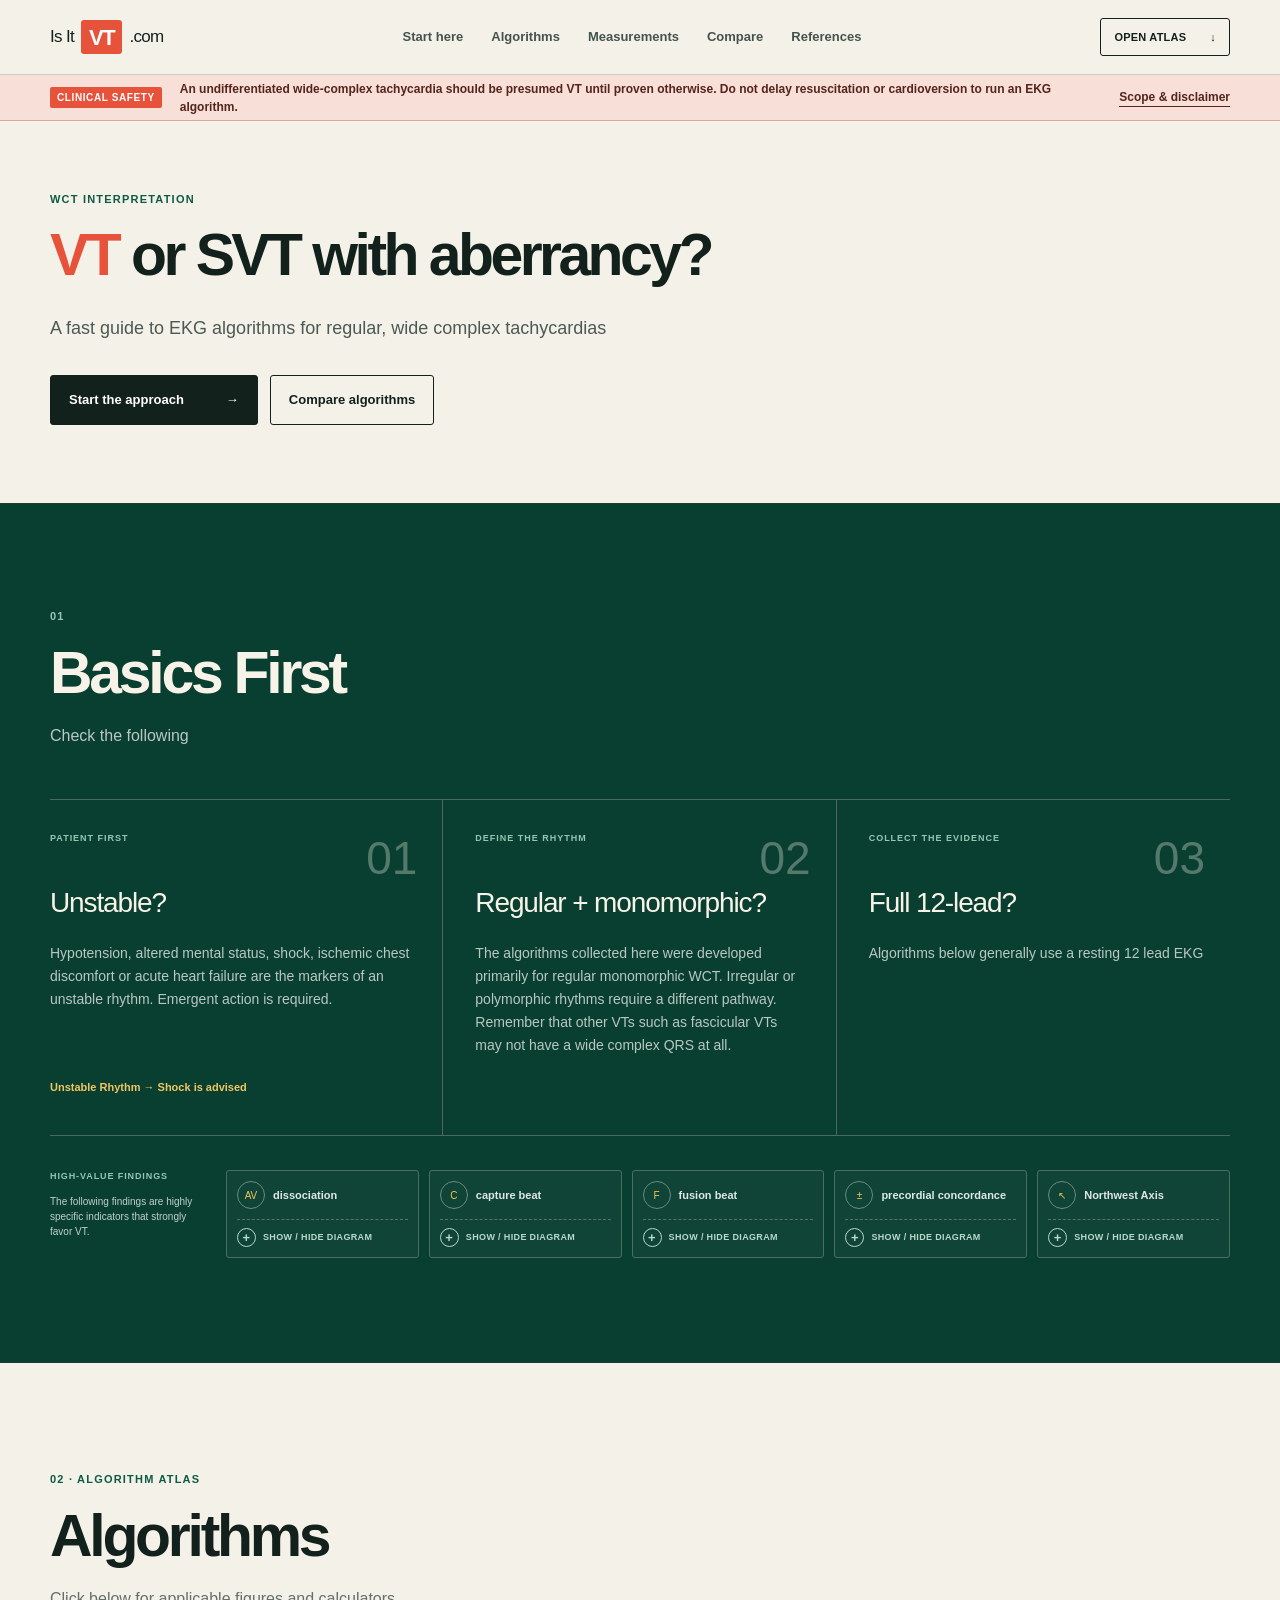
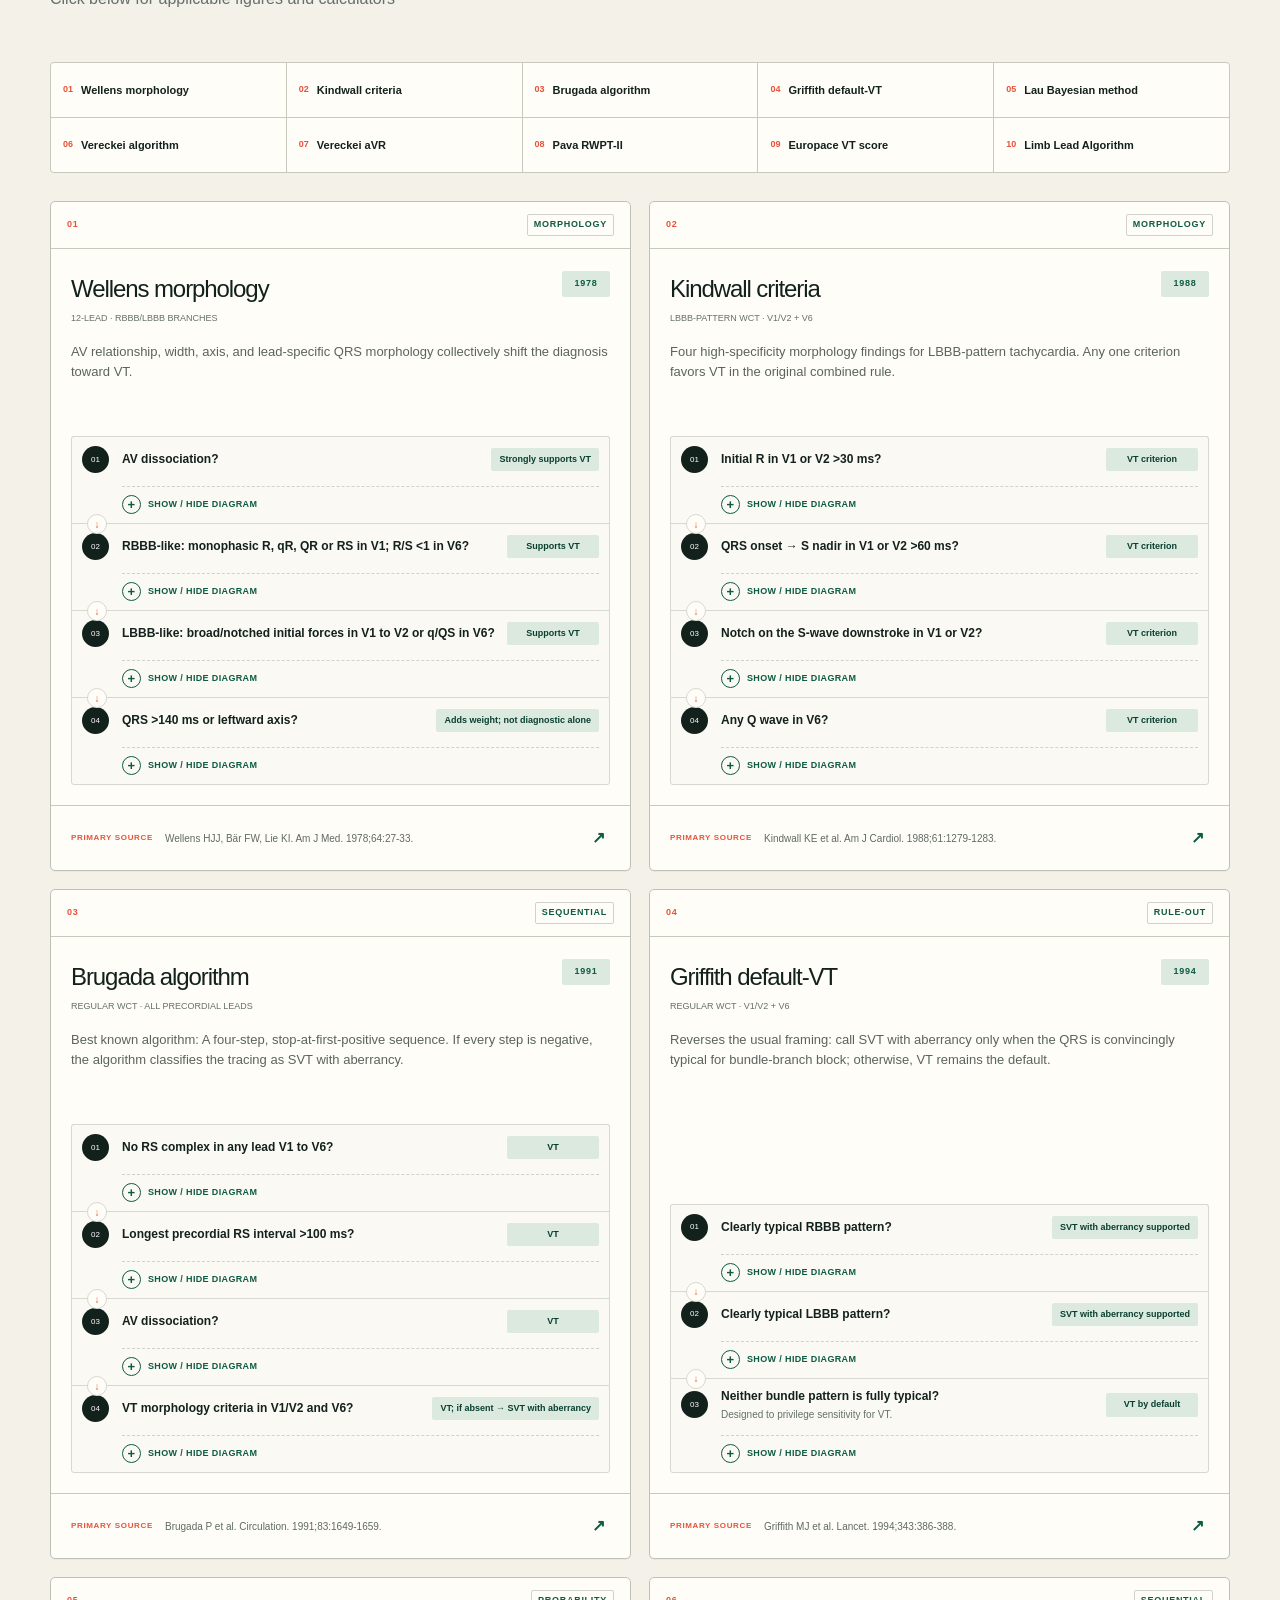
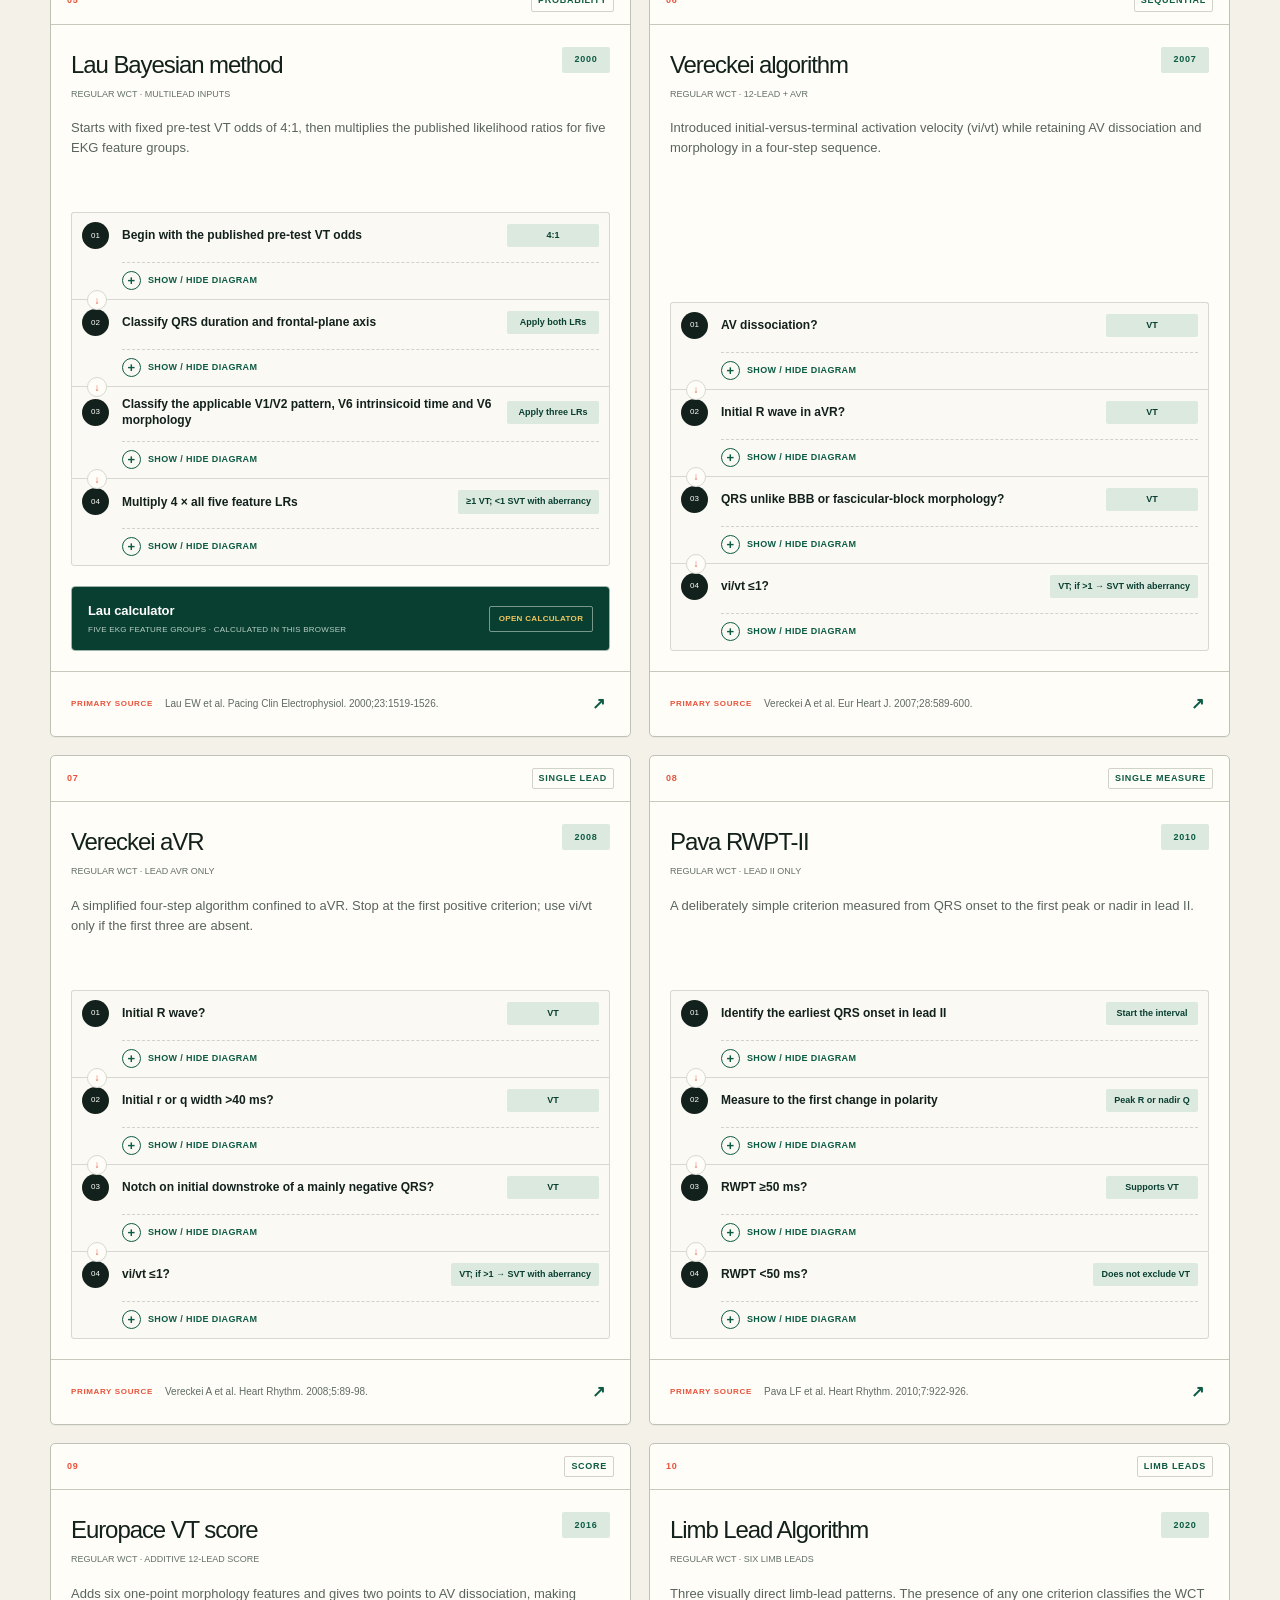
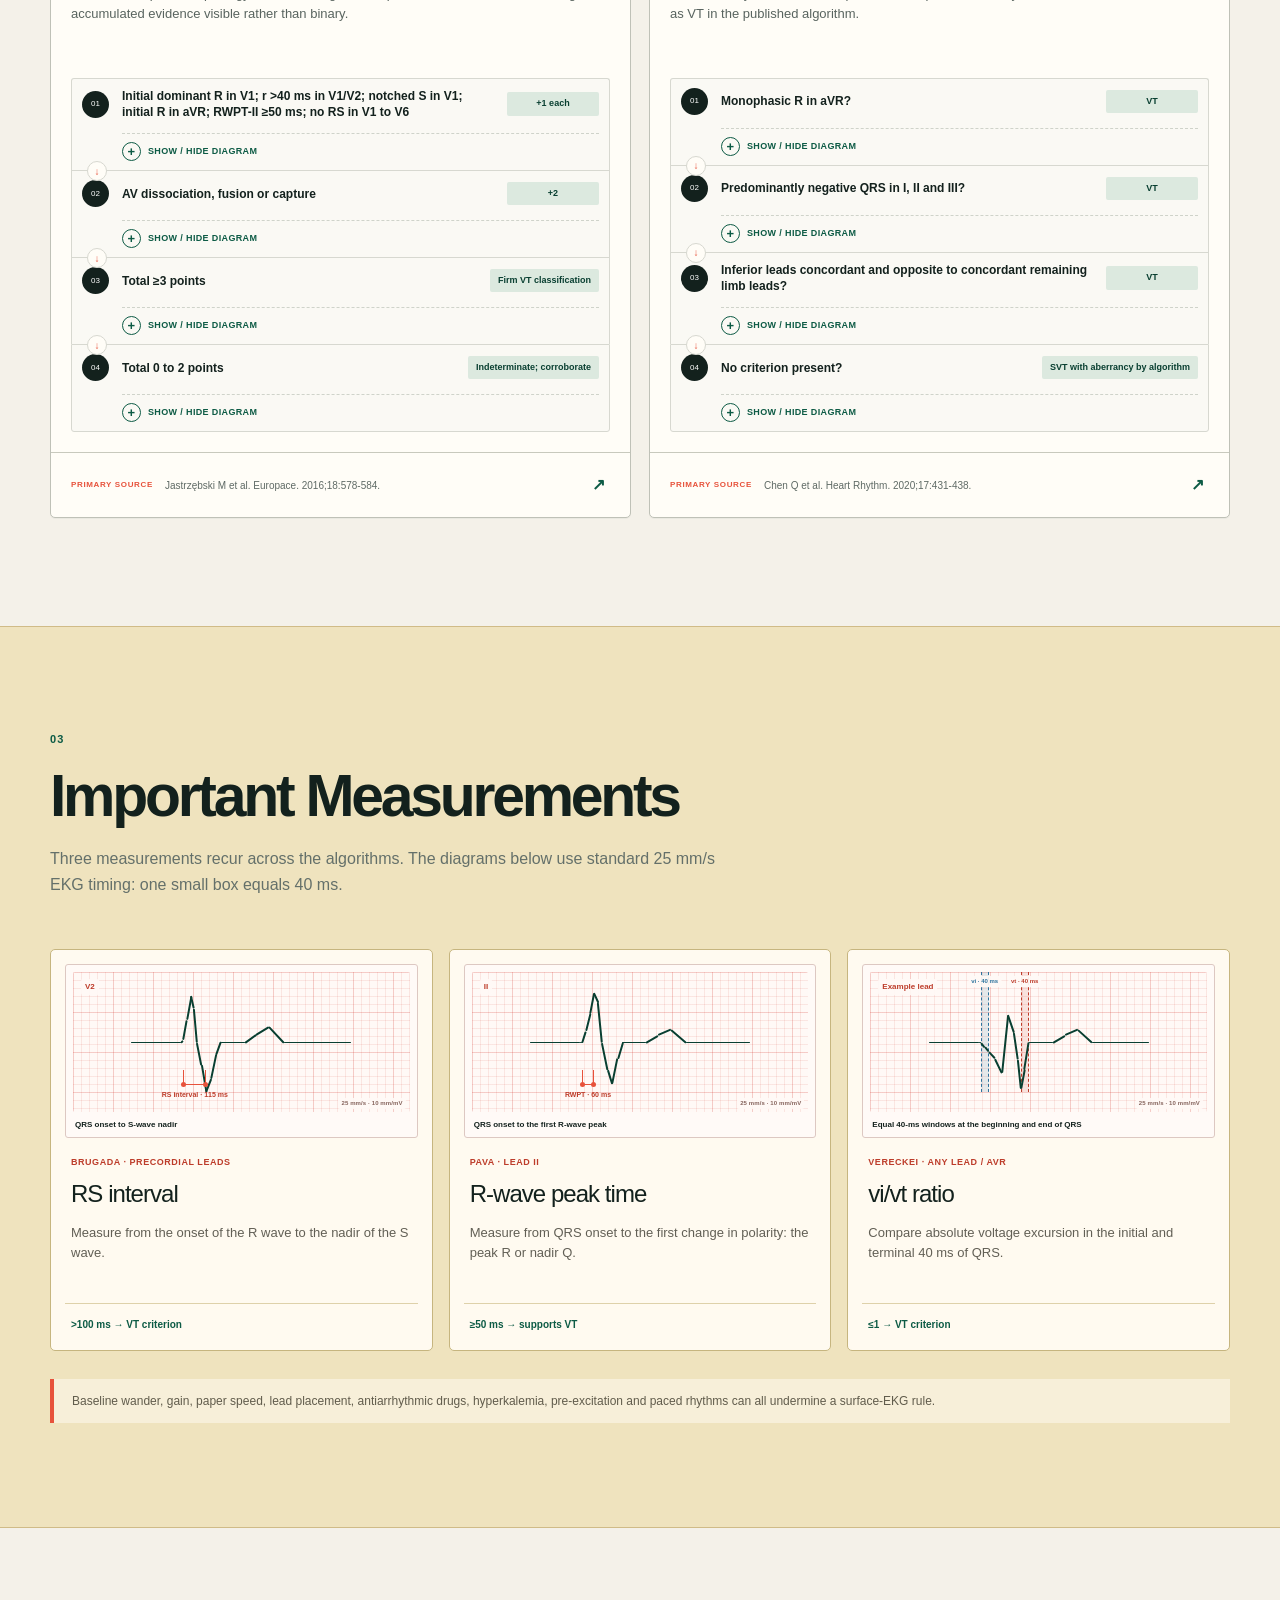
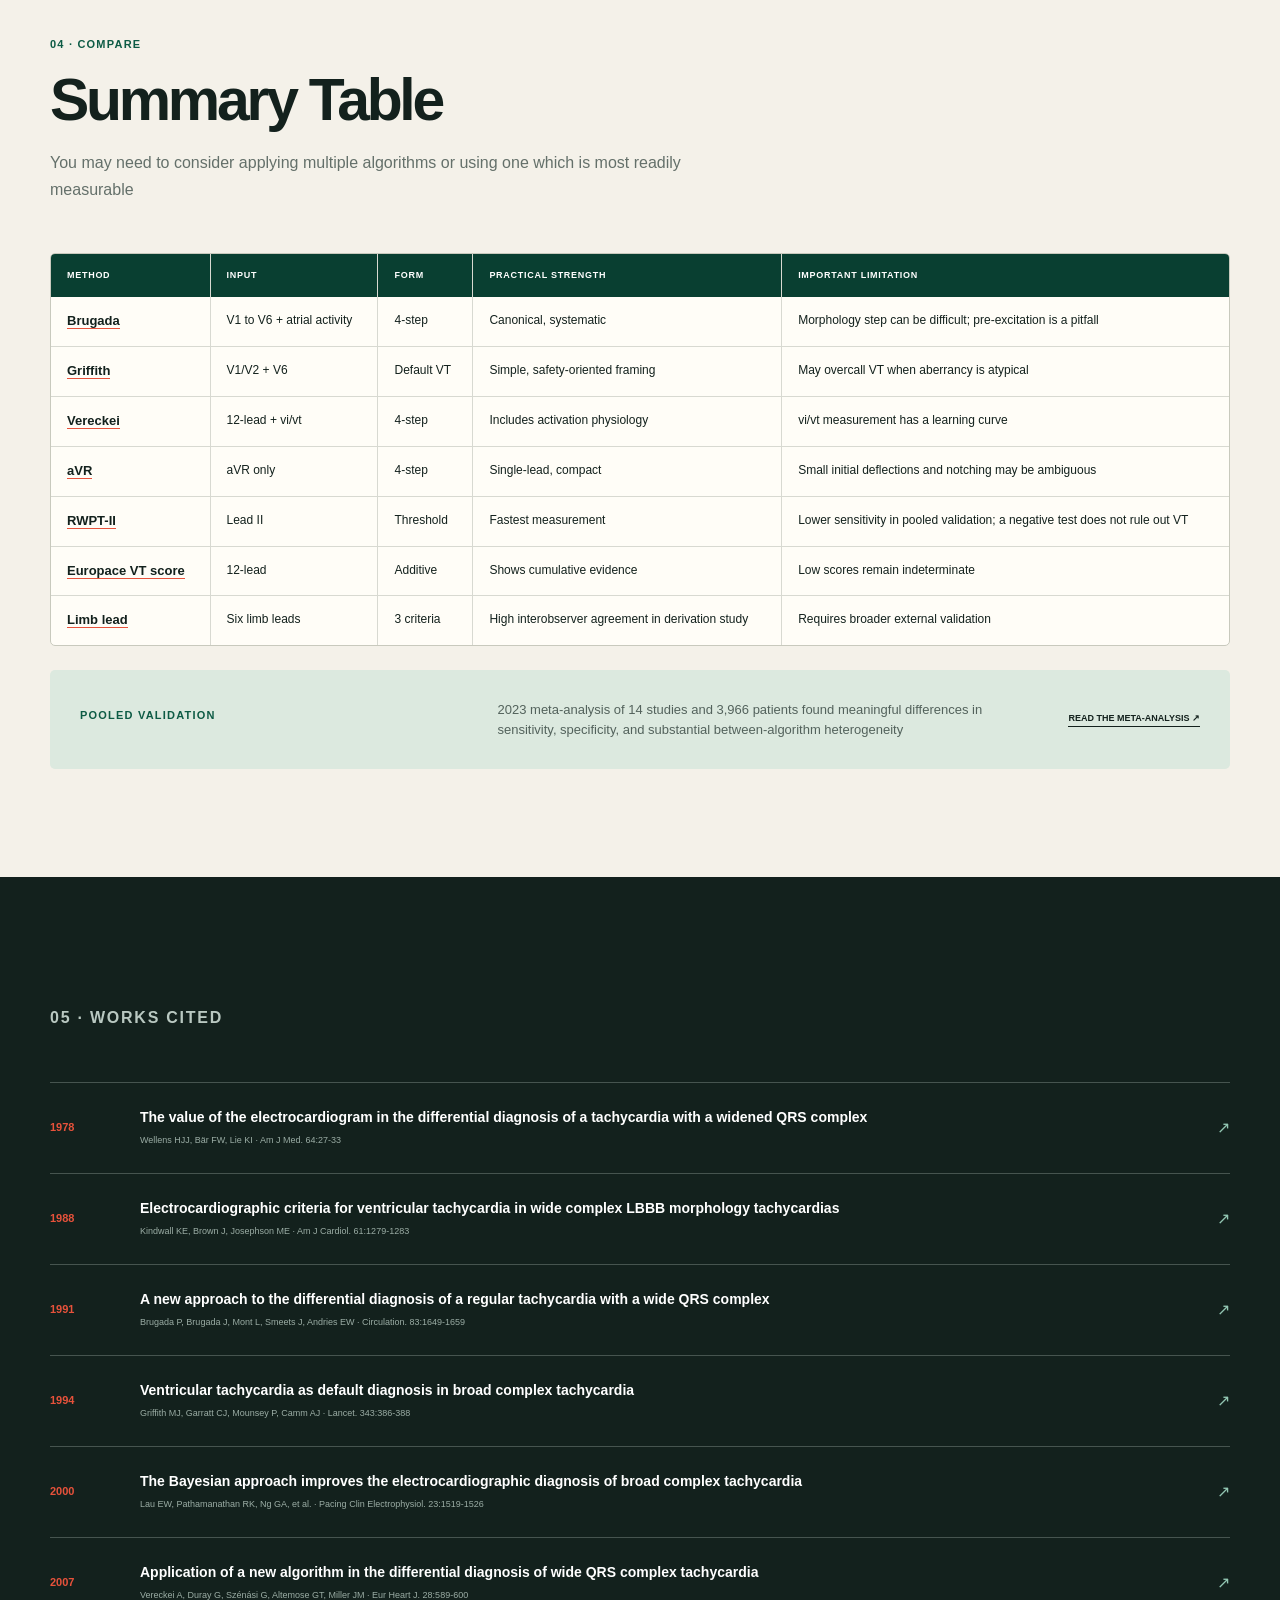
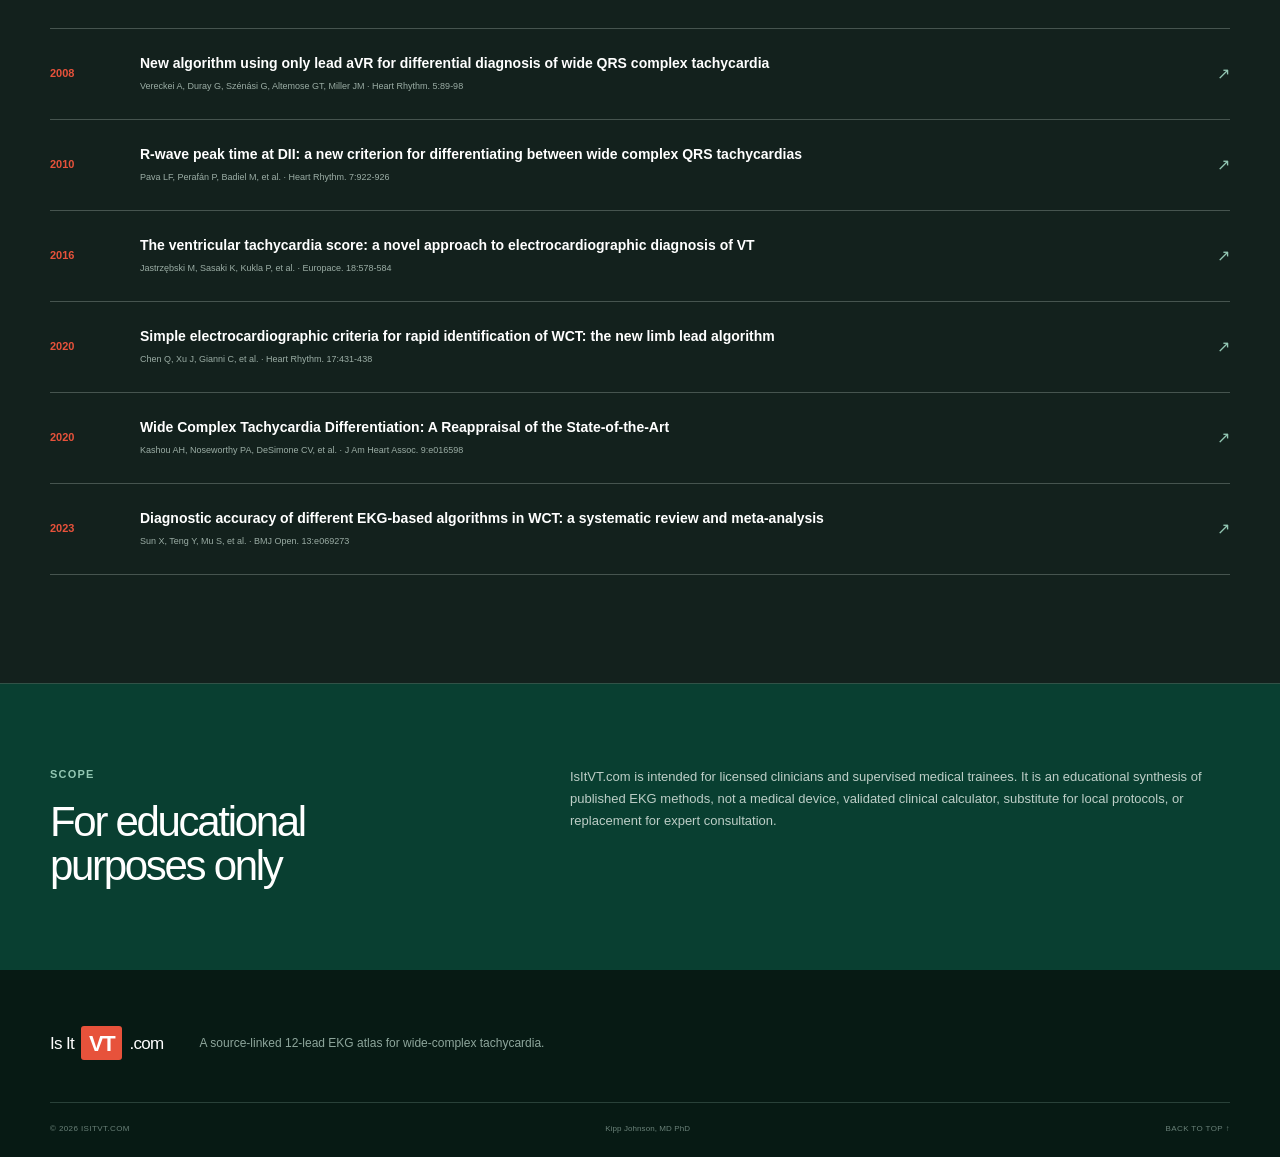
==== commit 48d07cbe: "improve fusion beat and concordance figures, removed em dashes" ====
--- a/index.html
+++ b/index.html
@@ -1,4 +1,4 @@
-<!DOCTYPE html><html lang="en"><head><link rel="icon" href="favicon.svg"/><meta charSet="utf-8"/><meta name="viewport" content="width=device-width, initial-scale=1"/><link rel="stylesheet" href="styles.css"/><title>IsItVT.com | WCT Interpretation</title><meta name="description" content="A source-linked field guide to the major 12-lead EKG algorithms for VT versus SVT with aberrancy."/><meta name="keywords" content="wide complex tachycardia,ventricular tachycardia,SVT with aberrancy,Brugada algorithm,Vereckei algorithm,electrocardiography"/><meta property="og:title" content="IsItVT.com"/><meta property="og:description" content="WCT interpretation for VT versus SVT with aberrancy."/><meta property="og:site_name" content="IsItVT.com"/><meta property="og:type" content="website"/><meta property="og:image" content="https://isitvt.com/og.png"/><meta property="og:image:width" content="1728"/><meta property="og:image:height" content="864"/><meta property="og:image:alt" content="IsItVT.com — WCT Interpretation"/><meta name="twitter:card" content="summary_large_image"/><meta name="twitter:title" content="IsItVT.com"/><meta name="twitter:description" content="WCT interpretation for VT versus SVT with aberrancy."/><meta name="twitter:image" content="https://isitvt.com/og.png"/>
+<!DOCTYPE html><html lang="en"><head><link rel="icon" href="favicon.svg"/><meta charSet="utf-8"/><meta name="viewport" content="width=device-width, initial-scale=1"/><link rel="stylesheet" href="styles.css"/><title>IsItVT.com | WCT Interpretation</title><meta name="description" content="A source-linked field guide to the major 12-lead EKG algorithms for VT versus SVT with aberrancy."/><meta name="keywords" content="wide complex tachycardia,ventricular tachycardia,SVT with aberrancy,Brugada algorithm,Vereckei algorithm,electrocardiography"/><meta property="og:title" content="IsItVT.com"/><meta property="og:description" content="WCT interpretation for VT versus SVT with aberrancy."/><meta property="og:site_name" content="IsItVT.com"/><meta property="og:type" content="website"/><meta property="og:image" content="https://isitvt.com/og.png"/><meta property="og:image:width" content="1728"/><meta property="og:image:height" content="864"/><meta property="og:image:alt" content="IsItVT.com | WCT Interpretation"/><meta name="twitter:card" content="summary_large_image"/><meta name="twitter:title" content="IsItVT.com"/><meta name="twitter:description" content="WCT interpretation for VT versus SVT with aberrancy."/><meta name="twitter:image" content="https://isitvt.com/og.png"/>
 
 
 
@@ -119,4 +119,4 @@
 
 .__variable_geist_mono_1diim1n { --font-geist-mono: 'Geist Mono', sans-serif; }
 </style>
-</head><body class="__variable_geist_0tvmz3h __variable_geist_mono_1diim1n"><main id="top"><header class="site-header"><div class="shell nav-wrap"><a class="brand" href="#top" aria-label="IsItVT.com home"><span>IsIt</span><strong>VT</strong><span>.com</span></a><nav aria-label="Primary navigation"><a href="#start">Start here</a><a href="#algorithms">Algorithms</a><a href="#measure">Measurements</a><a href="#compare">Compare</a><a href="#references">References</a></nav><a class="nav-cta" href="#algorithms">Open atlas<!-- --> <span aria-hidden="true">↓</span></a></div></header><div class="safety-banner"><div class="shell"><strong>Clinical safety</strong><p>An undifferentiated wide-complex tachycardia should be presumed VT until proven otherwise. Do not delay resuscitation or cardioversion to run an EKG algorithm.</p><a href="#disclaimer">Scope &amp; disclaimer</a></div></div><section class="hero shell"><div class="hero-copy"><p class="eyebrow">WCT Interpretation</p><h1><span>VT</span> <!-- -->or SVT with aberrancy?</h1><p class="hero-lede">A fast guide to EKG algorithms for regular, wide complex tachycardias</p><div class="hero-actions"><a class="button button--primary" href="#start">Start the approach<!-- --> <span aria-hidden="true">→</span></a><a class="button button--quiet" href="#compare">Compare algorithms</a></div></div></section><section class="start-section" id="start"><div class="shell"><div class="section-heading"><p class="eyebrow">01</p><h2>Basics First</h2><p>Check the following</p></div><div class="gate-grid"><article><span class="gate-number">01</span><p class="gate-kicker">Patient first</p><h3>Unstable?</h3><p>Hypotension, altered mental status, shock, ischemic chest discomfort or acute heart failure are the markers of an unstable rhythm. Emergent action is required.</p><strong>Unstable Rhythm → Shock is advised</strong></article><article><span class="gate-number">02</span><p class="gate-kicker">Define the rhythm</p><h3>Regular + monomorphic?</h3><p>The algorithms collected here were developed primarily for regular monomorphic WCT. Irregular or polymorphic rhythms require a different pathway. Remember that other VTs such as fascicular VTs may not have a wide complex QRS at all.</p></article><article><span class="gate-number">03</span><p class="gate-kicker">Collect the evidence</p><h3>Full 12-lead?</h3><p>Algorithms below generally use a resting 12 lead EKG</p></article></div><div class="hallmark-strip"><div class="hallmark-intro"><p>High-value findings</p><small>The following findings are highly specific indicators that strongly favor VT.</small></div><ul><li><div class="hallmark-finding"><span>AV</span><strong>dissociation</strong></div><details class="criterion-detail"><summary><span class="criterion-toggle" aria-hidden="true">+</span><span class="criterion-show">Show diagram</span><span class="criterion-hide">Hide diagram</span></summary><div class="criterion-visual criterion-visual--rhythm"><div class="rhythm-teaching rhythm-teaching--av" aria-label="Atrioventricular dissociation with independent atrial and ventricular rhythms"><div class="rhythm-canvas"><div class="strip-trace strip-trace--ventricular" aria-hidden="true"><i style="left:0;top:76px;width:40px;transform:rotate(0deg)"></i><i style="left:40px;top:76px;width:0;transform:rotate(0deg)"></i><i style="left:40px;top:76px;width:7.211102550927978px;transform:rotate(-56.309932474020215deg)"></i><i style="left:44px;top:70px;width:40.44749683231337px;transform:rotate(-81.46923439005187deg)"></i><i style="left:50px;top:30px;width:17.08800749063506px;transform:rotate(-69.44395478041653deg)"></i><i style="left:56px;top:14px;width:68.18357573492314px;transform:rotate(85.79464299829141deg)"></i><i style="left:61px;top:82px;width:24.331050121192877px;transform:rotate(80.53767779197439deg)"></i><i style="left:65px;top:106px;width:26.68332812825267px;transform:rotate(-77.0053832080835deg)"></i><i style="left:71px;top:80px;width:8.06225774829855px;transform:rotate(-29.74488129694222deg)"></i><i style="left:78px;top:76px;width:9.848857801796104px;transform:rotate(-23.962488974578182deg)"></i><i style="left:87px;top:72px;width:12.041594578792296px;transform:rotate(-41.6335393365702deg)"></i><i style="left:96px;top:64px;width:10.816653826391969px;transform:rotate(33.690067525979785deg)"></i><i style="left:105px;top:70px;width:10px;transform:rotate(36.86989764584402deg)"></i><i style="left:113px;top:76px;width:17px;transform:rotate(0deg)"></i><i style="left:130px;top:76px;width:0;transform:rotate(0deg)"></i><i style="left:130px;top:76px;width:7.211102550927978px;transform:rotate(-56.309932474020215deg)"></i><i style="left:134px;top:70px;width:40.44749683231337px;transform:rotate(-81.46923439005187deg)"></i><i style="left:140px;top:30px;width:17.08800749063506px;transform:rotate(-69.44395478041653deg)"></i><i style="left:146px;top:14px;width:68.18357573492314px;transform:rotate(85.79464299829141deg)"></i><i style="left:151px;top:82px;width:24.331050121192877px;transform:rotate(80.53767779197439deg)"></i><i style="left:155px;top:106px;width:26.68332812825267px;transform:rotate(-77.0053832080835deg)"></i><i style="left:161px;top:80px;width:8.06225774829855px;transform:rotate(-29.74488129694222deg)"></i><i style="left:168px;top:76px;width:9.848857801796104px;transform:rotate(-23.962488974578182deg)"></i><i style="left:177px;top:72px;width:12.041594578792296px;transform:rotate(-41.6335393365702deg)"></i><i style="left:186px;top:64px;width:10.816653826391969px;transform:rotate(33.690067525979785deg)"></i><i style="left:195px;top:70px;width:10px;transform:rotate(36.86989764584402deg)"></i><i style="left:203px;top:76px;width:17px;transform:rotate(0deg)"></i><i style="left:220px;top:76px;width:0;transform:rotate(0deg)"></i><i style="left:220px;top:76px;width:7.211102550927978px;transform:rotate(-56.309932474020215deg)"></i><i style="left:224px;top:70px;width:40.44749683231337px;transform:rotate(-81.46923439005187deg)"></i><i style="left:230px;top:30px;width:17.08800749063506px;transform:rotate(-69.44395478041653deg)"></i><i style="left:236px;top:14px;width:68.18357573492314px;transform:rotate(85.79464299829141deg)"></i><i style="left:241px;top:82px;width:24.331050121192877px;transform:rotate(80.53767779197439deg)"></i><i style="left:245px;top:106px;width:26.68332812825267px;transform:rotate(-77.0053832080835deg)"></i><i style="left:251px;top:80px;width:8.06225774829855px;transform:rotate(-29.74488129694222deg)"></i><i style="left:258px;top:76px;width:9.848857801796104px;transform:rotate(-23.962488974578182deg)"></i><i style="left:267px;top:72px;width:12.041594578792296px;transform:rotate(-41.6335393365702deg)"></i><i style="left:276px;top:64px;width:10.816653826391969px;transform:rotate(33.690067525979785deg)"></i><i style="left:285px;top:70px;width:10px;transform:rotate(36.86989764584402deg)"></i><i style="left:293px;top:76px;width:17px;transform:rotate(0deg)"></i><i style="left:310px;top:76px;width:0;transform:rotate(0deg)"></i><i style="left:310px;top:76px;width:7.211102550927978px;transform:rotate(-56.309932474020215deg)"></i><i style="left:314px;top:70px;width:40.44749683231337px;transform:rotate(-81.46923439005187deg)"></i><i style="left:320px;top:30px;width:17.08800749063506px;transform:rotate(-69.44395478041653deg)"></i><i style="left:326px;top:14px;width:68.18357573492314px;transform:rotate(85.79464299829141deg)"></i><i style="left:331px;top:82px;width:24.331050121192877px;transform:rotate(80.53767779197439deg)"></i><i style="left:335px;top:106px;width:26.68332812825267px;transform:rotate(-77.0053832080835deg)"></i><i style="left:341px;top:80px;width:8.06225774829855px;transform:rotate(-29.74488129694222deg)"></i><i style="left:348px;top:76px;width:9.848857801796104px;transform:rotate(-23.962488974578182deg)"></i><i style="left:357px;top:72px;width:12.041594578792296px;transform:rotate(-41.6335393365702deg)"></i><i style="left:366px;top:64px;width:10.816653826391969px;transform:rotate(33.690067525979785deg)"></i><i style="left:375px;top:70px;width:10px;transform:rotate(36.86989764584402deg)"></i><i style="left:383px;top:76px;width:17px;transform:rotate(0deg)"></i><i style="left:400px;top:76px;width:0;transform:rotate(0deg)"></i><i style="left:400px;top:76px;width:7.211102550927978px;transform:rotate(-56.309932474020215deg)"></i><i style="left:404px;top:70px;width:40.44749683231337px;transform:rotate(-81.46923439005187deg)"></i><i style="left:410px;top:30px;width:17.08800749063506px;transform:rotate(-69.44395478041653deg)"></i><i style="left:416px;top:14px;width:68.18357573492314px;transform:rotate(85.79464299829141deg)"></i><i style="left:421px;top:82px;width:24.331050121192877px;transform:rotate(80.53767779197439deg)"></i><i style="left:425px;top:106px;width:26.68332812825267px;transform:rotate(-77.0053832080835deg)"></i><i style="left:431px;top:80px;width:8.06225774829855px;transform:rotate(-29.74488129694222deg)"></i><i style="left:438px;top:76px;width:9.848857801796104px;transform:rotate(-23.962488974578182deg)"></i><i style="left:447px;top:72px;width:12.041594578792296px;transform:rotate(-41.6335393365702deg)"></i><i style="left:456px;top:64px;width:10.816653826391969px;transform:rotate(33.690067525979785deg)"></i><i style="left:465px;top:70px;width:10px;transform:rotate(36.86989764584402deg)"></i><i style="left:473px;top:76px;width:7px;transform:rotate(0deg)"></i></div><div class="strip-trace strip-trace--atrial" aria-hidden="true"><i style="left:0;top:76px;width:14px;transform:rotate(0deg)"></i><i style="left:14px;top:76px;width:4.47213595499958px;transform:rotate(-26.56505117707799deg)"></i><i style="left:18px;top:74px;width:6.4031242374328485px;transform:rotate(-51.34019174590991deg)"></i><i style="left:22px;top:69px;width:5px;transform:rotate(-36.86989764584402deg)"></i><i style="left:26px;top:66px;width:5px;transform:rotate(36.86989764584402deg)"></i><i style="left:30px;top:69px;width:6.4031242374328485px;transform:rotate(51.34019174590991deg)"></i><i style="left:34px;top:74px;width:4.47213595499958px;transform:rotate(26.56505117707799deg)"></i><i style="left:38px;top:76px;width:96px;transform:rotate(0deg)"></i><i style="left:134px;top:76px;width:4.47213595499958px;transform:rotate(-26.56505117707799deg)"></i><i style="left:138px;top:74px;width:6.4031242374328485px;transform:rotate(-51.34019174590991deg)"></i><i style="left:142px;top:69px;width:5px;transform:rotate(-36.86989764584402deg)"></i><i style="left:146px;top:66px;width:5px;transform:rotate(36.86989764584402deg)"></i><i style="left:150px;top:69px;width:6.4031242374328485px;transform:rotate(51.34019174590991deg)"></i><i style="left:154px;top:74px;width:4.47213595499958px;transform:rotate(26.56505117707799deg)"></i><i style="left:158px;top:76px;width:96px;transform:rotate(0deg)"></i><i style="left:254px;top:76px;width:4.47213595499958px;transform:rotate(-26.56505117707799deg)"></i><i style="left:258px;top:74px;width:6.4031242374328485px;transform:rotate(-51.34019174590991deg)"></i><i style="left:262px;top:69px;width:5px;transform:rotate(-36.86989764584402deg)"></i><i style="left:266px;top:66px;width:5px;transform:rotate(36.86989764584402deg)"></i><i style="left:270px;top:69px;width:6.4031242374328485px;transform:rotate(51.34019174590991deg)"></i><i style="left:274px;top:74px;width:4.47213595499958px;transform:rotate(26.56505117707799deg)"></i><i style="left:278px;top:76px;width:96px;transform:rotate(0deg)"></i><i style="left:374px;top:76px;width:4.47213595499958px;transform:rotate(-26.56505117707799deg)"></i><i style="left:378px;top:74px;width:6.4031242374328485px;transform:rotate(-51.34019174590991deg)"></i><i style="left:382px;top:69px;width:5px;transform:rotate(-36.86989764584402deg)"></i><i style="left:386px;top:66px;width:5px;transform:rotate(36.86989764584402deg)"></i><i style="left:390px;top:69px;width:6.4031242374328485px;transform:rotate(51.34019174590991deg)"></i><i style="left:394px;top:74px;width:4.47213595499958px;transform:rotate(26.56505117707799deg)"></i><i style="left:398px;top:76px;width:82px;transform:rotate(0deg)"></i></div><span class="rhythm-key rhythm-key--atrial">atrial activity</span><span class="rhythm-key rhythm-key--ventricular">ventricular rhythm</span></div><span class="rhythm-calibration">25 mm/s · atrial and ventricular cycles are independent</span></div></div><p class="criterion-callout">P waves march through independently of the wide QRS complexes, demonstrating separate atrial and ventricular rhythms.</p></details></li><li><div class="hallmark-finding"><span>C</span><strong>capture beat</strong></div><details class="criterion-detail"><summary><span class="criterion-toggle" aria-hidden="true">+</span><span class="criterion-show">Show diagram</span><span class="criterion-hide">Hide diagram</span></summary><div class="criterion-visual criterion-visual--rhythm"><div class="rhythm-teaching rhythm-teaching--capture" aria-label="Capture beat during ventricular tachycardia"><div class="rhythm-canvas"><div class="strip-trace strip-trace--ventricular" aria-hidden="true"><i style="left:0;top:76px;width:22px;transform:rotate(0deg)"></i><i style="left:22px;top:76px;width:0;transform:rotate(0deg)"></i><i style="left:22px;top:76px;width:7.211102550927978px;transform:rotate(-56.309932474020215deg)"></i><i style="left:26px;top:70px;width:40.44749683231337px;transform:rotate(-81.46923439005187deg)"></i><i style="left:32px;top:30px;width:17.08800749063506px;transform:rotate(-69.44395478041653deg)"></i><i style="left:38px;top:14px;width:68.18357573492314px;transform:rotate(85.79464299829141deg)"></i><i style="left:43px;top:82px;width:24.331050121192877px;transform:rotate(80.53767779197439deg)"></i><i style="left:47px;top:106px;width:26.68332812825267px;transform:rotate(-77.0053832080835deg)"></i><i style="left:53px;top:80px;width:8.06225774829855px;transform:rotate(-29.74488129694222deg)"></i><i style="left:60px;top:76px;width:9.848857801796104px;transform:rotate(-23.962488974578182deg)"></i><i style="left:69px;top:72px;width:12.041594578792296px;transform:rotate(-41.6335393365702deg)"></i><i style="left:78px;top:64px;width:10.816653826391969px;transform:rotate(33.690067525979785deg)"></i><i style="left:87px;top:70px;width:10px;transform:rotate(36.86989764584402deg)"></i><i style="left:95px;top:76px;width:12px;transform:rotate(0deg)"></i><i style="left:107px;top:76px;width:0;transform:rotate(0deg)"></i><i style="left:107px;top:76px;width:7.211102550927978px;transform:rotate(-56.309932474020215deg)"></i><i style="left:111px;top:70px;width:40.44749683231337px;transform:rotate(-81.46923439005187deg)"></i><i style="left:117px;top:30px;width:17.08800749063506px;transform:rotate(-69.44395478041653deg)"></i><i style="left:123px;top:14px;width:68.18357573492314px;transform:rotate(85.79464299829141deg)"></i><i style="left:128px;top:82px;width:24.331050121192877px;transform:rotate(80.53767779197439deg)"></i><i style="left:132px;top:106px;width:26.68332812825267px;transform:rotate(-77.0053832080835deg)"></i><i style="left:138px;top:80px;width:8.06225774829855px;transform:rotate(-29.74488129694222deg)"></i><i style="left:145px;top:76px;width:9.848857801796104px;transform:rotate(-23.962488974578182deg)"></i><i style="left:154px;top:72px;width:12.041594578792296px;transform:rotate(-41.6335393365702deg)"></i><i style="left:163px;top:64px;width:10.816653826391969px;transform:rotate(33.690067525979785deg)"></i><i style="left:172px;top:70px;width:10px;transform:rotate(36.86989764584402deg)"></i><i style="left:180px;top:76px;width:12px;transform:rotate(0deg)"></i><i style="left:192px;top:76px;width:0;transform:rotate(0deg)"></i><i style="left:192px;top:76px;width:8.54400374531753px;transform:rotate(-69.44395478041653deg)"></i><i style="left:195px;top:68px;width:37.12142238654117px;transform:rotate(-85.36453657309735deg)"></i><i style="left:198px;top:31px;width:65.06919393998976px;transform:rotate(87.35745470593528deg)"></i><i style="left:201px;top:96px;width:20.223748416156685px;transform:rotate(-81.46923439005187deg)"></i><i style="left:204px;top:76px;width:14px;transform:rotate(0deg)"></i><i style="left:218px;top:76px;width:9.433981132056603px;transform:rotate(-32.005383208083494deg)"></i><i style="left:226px;top:71px;width:10.816653826391969px;transform:rotate(-33.690067525979785deg)"></i><i style="left:235px;top:65px;width:11.180339887498949px;transform:rotate(26.56505117707799deg)"></i><i style="left:245px;top:70px;width:10.816653826391969px;transform:rotate(33.690067525979785deg)"></i><i style="left:254px;top:76px;width:23px;transform:rotate(0deg)"></i><i style="left:277px;top:76px;width:0;transform:rotate(0deg)"></i><i style="left:277px;top:76px;width:7.211102550927978px;transform:rotate(-56.309932474020215deg)"></i><i style="left:281px;top:70px;width:40.44749683231337px;transform:rotate(-81.46923439005187deg)"></i><i style="left:287px;top:30px;width:17.08800749063506px;transform:rotate(-69.44395478041653deg)"></i><i style="left:293px;top:14px;width:68.18357573492314px;transform:rotate(85.79464299829141deg)"></i><i style="left:298px;top:82px;width:24.331050121192877px;transform:rotate(80.53767779197439deg)"></i><i style="left:302px;top:106px;width:26.68332812825267px;transform:rotate(-77.0053832080835deg)"></i><i style="left:308px;top:80px;width:8.06225774829855px;transform:rotate(-29.74488129694222deg)"></i><i style="left:315px;top:76px;width:9.848857801796104px;transform:rotate(-23.962488974578182deg)"></i><i style="left:324px;top:72px;width:12.041594578792296px;transform:rotate(-41.6335393365702deg)"></i><i style="left:333px;top:64px;width:10.816653826391969px;transform:rotate(33.690067525979785deg)"></i><i style="left:342px;top:70px;width:10px;transform:rotate(36.86989764584402deg)"></i><i style="left:350px;top:76px;width:12px;transform:rotate(0deg)"></i><i style="left:362px;top:76px;width:0;transform:rotate(0deg)"></i><i style="left:362px;top:76px;width:7.211102550927978px;transform:rotate(-56.309932474020215deg)"></i><i style="left:366px;top:70px;width:40.44749683231337px;transform:rotate(-81.46923439005187deg)"></i><i style="left:372px;top:30px;width:17.08800749063506px;transform:rotate(-69.44395478041653deg)"></i><i style="left:378px;top:14px;width:68.18357573492314px;transform:rotate(85.79464299829141deg)"></i><i style="left:383px;top:82px;width:24.331050121192877px;transform:rotate(80.53767779197439deg)"></i><i style="left:387px;top:106px;width:26.68332812825267px;transform:rotate(-77.0053832080835deg)"></i><i style="left:393px;top:80px;width:8.06225774829855px;transform:rotate(-29.74488129694222deg)"></i><i style="left:400px;top:76px;width:9.848857801796104px;transform:rotate(-23.962488974578182deg)"></i><i style="left:409px;top:72px;width:12.041594578792296px;transform:rotate(-41.6335393365702deg)"></i><i style="left:418px;top:64px;width:10.816653826391969px;transform:rotate(33.690067525979785deg)"></i><i style="left:427px;top:70px;width:10px;transform:rotate(36.86989764584402deg)"></i><i style="left:435px;top:76px;width:12px;transform:rotate(0deg)"></i><i style="left:447px;top:76px;width:0;transform:rotate(0deg)"></i><i style="left:447px;top:76px;width:7.211102550927978px;transform:rotate(-56.309932474020215deg)"></i><i style="left:451px;top:70px;width:40.44749683231337px;transform:rotate(-81.46923439005187deg)"></i><i style="left:457px;top:30px;width:17.08800749063506px;transform:rotate(-69.44395478041653deg)"></i><i style="left:463px;top:14px;width:68.18357573492314px;transform:rotate(85.79464299829141deg)"></i><i style="left:468px;top:82px;width:24.331050121192877px;transform:rotate(80.53767779197439deg)"></i><i style="left:472px;top:106px;width:26.68332812825267px;transform:rotate(-77.0053832080835deg)"></i><i style="left:478px;top:80px;width:8.06225774829855px;transform:rotate(-29.74488129694222deg)"></i><i style="left:485px;top:76px;width:9.848857801796104px;transform:rotate(-23.962488974578182deg)"></i><i style="left:494px;top:72px;width:12.041594578792296px;transform:rotate(-41.6335393365702deg)"></i><i style="left:503px;top:64px;width:10.816653826391969px;transform:rotate(33.690067525979785deg)"></i><i style="left:512px;top:70px;width:10px;transform:rotate(36.86989764584402deg)"></i><i style="left:520px;top:76px;width:40px;transform:rotate(180deg)"></i></div><span class="rhythm-annotation rhythm-annotation--capture">capture</span></div><span class="rhythm-calibration">25 mm/s · schematic rhythm strip</span></div></div><p class="criterion-callout">A supraventricular impulse briefly captures the ventricles, producing an early narrow QRS within the wide-complex rhythm.</p></details></li><li><div class="hallmark-finding"><span>F</span><strong>fusion beat</strong></div><details class="criterion-detail"><summary><span class="criterion-toggle" aria-hidden="true">+</span><span class="criterion-show">Show diagram</span><span class="criterion-hide">Hide diagram</span></summary><div class="criterion-visual criterion-visual--rhythm"><div class="rhythm-teaching rhythm-teaching--capture" aria-label="Fusion beat during ventricular tachycardia"><div class="rhythm-canvas"><div class="strip-trace strip-trace--ventricular" aria-hidden="true"><i style="left:0;top:76px;width:22px;transform:rotate(0deg)"></i><i style="left:22px;top:76px;width:0;transform:rotate(0deg)"></i><i style="left:22px;top:76px;width:7.211102550927978px;transform:rotate(-56.309932474020215deg)"></i><i style="left:26px;top:70px;width:40.44749683231337px;transform:rotate(-81.46923439005187deg)"></i><i style="left:32px;top:30px;width:17.08800749063506px;transform:rotate(-69.44395478041653deg)"></i><i style="left:38px;top:14px;width:68.18357573492314px;transform:rotate(85.79464299829141deg)"></i><i style="left:43px;top:82px;width:24.331050121192877px;transform:rotate(80.53767779197439deg)"></i><i style="left:47px;top:106px;width:26.68332812825267px;transform:rotate(-77.0053832080835deg)"></i><i style="left:53px;top:80px;width:8.06225774829855px;transform:rotate(-29.74488129694222deg)"></i><i style="left:60px;top:76px;width:9.848857801796104px;transform:rotate(-23.962488974578182deg)"></i><i style="left:69px;top:72px;width:12.041594578792296px;transform:rotate(-41.6335393365702deg)"></i><i style="left:78px;top:64px;width:10.816653826391969px;transform:rotate(33.690067525979785deg)"></i><i style="left:87px;top:70px;width:10px;transform:rotate(36.86989764584402deg)"></i><i style="left:95px;top:76px;width:12px;transform:rotate(0deg)"></i><i style="left:107px;top:76px;width:0;transform:rotate(0deg)"></i><i style="left:107px;top:76px;width:7.211102550927978px;transform:rotate(-56.309932474020215deg)"></i><i style="left:111px;top:70px;width:40.44749683231337px;transform:rotate(-81.46923439005187deg)"></i><i style="left:117px;top:30px;width:17.08800749063506px;transform:rotate(-69.44395478041653deg)"></i><i style="left:123px;top:14px;width:68.18357573492314px;transform:rotate(85.79464299829141deg)"></i><i style="left:128px;top:82px;width:24.331050121192877px;transform:rotate(80.53767779197439deg)"></i><i style="left:132px;top:106px;width:26.68332812825267px;transform:rotate(-77.0053832080835deg)"></i><i style="left:138px;top:80px;width:8.06225774829855px;transform:rotate(-29.74488129694222deg)"></i><i style="left:145px;top:76px;width:9.848857801796104px;transform:rotate(-23.962488974578182deg)"></i><i style="left:154px;top:72px;width:12.041594578792296px;transform:rotate(-41.6335393365702deg)"></i><i style="left:163px;top:64px;width:10.816653826391969px;transform:rotate(33.690067525979785deg)"></i><i style="left:172px;top:70px;width:10px;transform:rotate(36.86989764584402deg)"></i><i style="left:180px;top:76px;width:12px;transform:rotate(0deg)"></i><i style="left:192px;top:76px;width:0;transform:rotate(0deg)"></i><i style="left:192px;top:76px;width:7.211102550927978px;transform:rotate(-56.309932474020215deg)"></i><i style="left:196px;top:70px;width:40.44749683231337px;transform:rotate(-81.46923439005187deg)"></i><i style="left:202px;top:30px;width:17.08800749063506px;transform:rotate(-69.44395478041653deg)"></i><i style="left:208px;top:14px;width:68.18357573492314px;transform:rotate(85.79464299829141deg)"></i><i style="left:213px;top:82px;width:24.331050121192877px;transform:rotate(80.53767779197439deg)"></i><i style="left:217px;top:106px;width:26.68332812825267px;transform:rotate(-77.0053832080835deg)"></i><i style="left:223px;top:80px;width:8.06225774829855px;transform:rotate(-29.74488129694222deg)"></i><i style="left:230px;top:76px;width:9.848857801796104px;transform:rotate(-23.962488974578182deg)"></i><i style="left:239px;top:72px;width:12.041594578792296px;transform:rotate(-41.6335393365702deg)"></i><i style="left:248px;top:64px;width:10.816653826391969px;transform:rotate(33.690067525979785deg)"></i><i style="left:257px;top:70px;width:10px;transform:rotate(36.86989764584402deg)"></i><i style="left:265px;top:76px;width:12px;transform:rotate(0deg)"></i><i style="left:277px;top:76px;width:0;transform:rotate(0deg)"></i><i style="left:277px;top:76px;width:7.211102550927978px;transform:rotate(-56.309932474020215deg)"></i><i style="left:281px;top:70px;width:24.515301344262525px;transform:rotate(-78.23171106797936deg)"></i><i style="left:286px;top:46px;width:15.811388300841896px;transform:rotate(-71.56505117707799deg)"></i><i style="left:291px;top:31px;width:13px;transform:rotate(67.38013505195958deg)"></i><i style="left:296px;top:43px;width:7.211102550927978px;transform:rotate(-56.309932474020215deg)"></i><i style="left:300px;top:37px;width:21.587033144922902px;transform:rotate(76.6075022462489deg)"></i><i style="left:305px;top:58px;width:33.37663853655727px;transform:rotate(81.3843518158359deg)"></i><i style="left:310px;top:91px;width:7.810249675906654px;transform:rotate(50.19442890773481deg)"></i><i style="left:315px;top:97px;width:15.811388300841896px;transform:rotate(-71.56505117707799deg)"></i><i style="left:320px;top:82px;width:7.810249675906654px;transform:rotate(-50.19442890773481deg)"></i><i style="left:325px;top:76px;width:9.848857801796104px;transform:rotate(-23.962488974578182deg)"></i><i style="left:334px;top:72px;width:11.40175425099138px;transform:rotate(-37.8749836510982deg)"></i><i style="left:343px;top:65px;width:10.295630140987px;transform:rotate(29.054604099077146deg)"></i><i style="left:352px;top:70px;width:10.816653826391969px;transform:rotate(33.690067525979785deg)"></i><i style="left:361px;top:76px;width:1px;transform:rotate(0deg)"></i><i style="left:362px;top:76px;width:0;transform:rotate(0deg)"></i><i style="left:362px;top:76px;width:8.54400374531753px;transform:rotate(-69.44395478041653deg)"></i><i style="left:365px;top:68px;width:37.12142238654117px;transform:rotate(-85.36453657309735deg)"></i><i style="left:368px;top:31px;width:65.06919393998976px;transform:rotate(87.35745470593528deg)"></i><i style="left:371px;top:96px;width:20.223748416156685px;transform:rotate(-81.46923439005187deg)"></i><i style="left:374px;top:76px;width:14px;transform:rotate(0deg)"></i><i style="left:388px;top:76px;width:9.433981132056603px;transform:rotate(-32.005383208083494deg)"></i><i style="left:396px;top:71px;width:10.816653826391969px;transform:rotate(-33.690067525979785deg)"></i><i style="left:405px;top:65px;width:11.180339887498949px;transform:rotate(26.56505117707799deg)"></i><i style="left:415px;top:70px;width:10.816653826391969px;transform:rotate(33.690067525979785deg)"></i><i style="left:424px;top:76px;width:23px;transform:rotate(0deg)"></i><i style="left:447px;top:76px;width:0;transform:rotate(0deg)"></i><i style="left:447px;top:76px;width:7.211102550927978px;transform:rotate(-56.309932474020215deg)"></i><i style="left:451px;top:70px;width:40.44749683231337px;transform:rotate(-81.46923439005187deg)"></i><i style="left:457px;top:30px;width:17.08800749063506px;transform:rotate(-69.44395478041653deg)"></i><i style="left:463px;top:14px;width:68.18357573492314px;transform:rotate(85.79464299829141deg)"></i><i style="left:468px;top:82px;width:24.331050121192877px;transform:rotate(80.53767779197439deg)"></i><i style="left:472px;top:106px;width:26.68332812825267px;transform:rotate(-77.0053832080835deg)"></i><i style="left:478px;top:80px;width:8.06225774829855px;transform:rotate(-29.74488129694222deg)"></i><i style="left:485px;top:76px;width:9.848857801796104px;transform:rotate(-23.962488974578182deg)"></i><i style="left:494px;top:72px;width:12.041594578792296px;transform:rotate(-41.6335393365702deg)"></i><i style="left:503px;top:64px;width:10.816653826391969px;transform:rotate(33.690067525979785deg)"></i><i style="left:512px;top:70px;width:10px;transform:rotate(36.86989764584402deg)"></i><i style="left:520px;top:76px;width:40px;transform:rotate(180deg)"></i></div><span class="rhythm-annotation rhythm-annotation--fusion">fusion · intermediate QRS</span><span class="rhythm-annotation rhythm-annotation--capture-reference">capture reference</span></div><span class="rhythm-calibration">25 mm/s · schematic rhythm strip</span></div></div><p class="criterion-callout">Simultaneous supraventricular and ventricular activation produces a hybrid QRS with morphology intermediate between a capture beat and the wide tachycardia beats.</p></details></li><li><div class="hallmark-finding"><span>±</span><strong>precordial concordance</strong></div><details class="criterion-detail"><summary><span class="criterion-toggle" aria-hidden="true">+</span><span class="criterion-show">Show diagram</span><span class="criterion-hide">Hide diagram</span></summary><div class="criterion-visual criterion-visual--ecg"><div class="teaching-panel-grid"><div class="teaching-panel"><div class="teaching-panel__grid"><span class="teaching-lead">V1</span><div class="teaching-trace" aria-hidden="true"><i style="left:10px;top:60px;width:50px;transform:rotate(0deg)"></i><i style="left:60px;top:60px;width:2px;transform:rotate(0deg)"></i><i style="left:62px;top:60px;width:18.141664752717702px;transform:rotate(75.9637565320735deg)"></i><i style="left:66.4px;top:77.6px;width:23.352087701102874px;transform:rotate(73.58276716956524deg)"></i><i style="left:73px;top:100px;width:14.589036979869517px;transform:rotate(61.32685351056503deg)"></i><i style="left:80px;top:112.80000000000001px;width:9.484724561103505px;transform:rotate(-42.43622978853502deg)"></i><i style="left:87px;top:106.4px;width:23.4682764599363px;transform:rotate(-72.64597536373869deg)"></i><i style="left:94px;top:84px;width:25px;transform:rotate(-73.73979529168804deg)"></i><i style="left:101px;top:60px;width:25px;transform:rotate(0deg)"></i><i style="left:126px;top:60px;width:13.6px;transform:rotate(-28.072486935852954deg)"></i><i style="left:138px;top:53.6px;width:14.154857823376398px;transform:rotate(-23.304890539203118deg)"></i><i style="left:151px;top:48px;width:19.209372712298546px;transform:rotate(38.659808254090095deg)"></i><i style="left:166px;top:60px;width:64px;transform:rotate(0deg)"></i></div><span class="teaching-calibration">25 mm/s · 10 mm/mV</span></div><strong>Predominantly negative</strong></div><div class="teaching-panel"><div class="teaching-panel__grid"><span class="teaching-lead">V2</span><div class="teaching-trace" aria-hidden="true"><i style="left:10px;top:60px;width:50px;transform:rotate(0deg)"></i><i style="left:60px;top:60px;width:2px;transform:rotate(0deg)"></i><i style="left:62px;top:60px;width:18.141664752717702px;transform:rotate(75.9637565320735deg)"></i><i style="left:66.4px;top:77.6px;width:23.352087701102874px;transform:rotate(73.58276716956524deg)"></i><i style="left:73px;top:100px;width:14.589036979869517px;transform:rotate(61.32685351056503deg)"></i><i style="left:80px;top:112.80000000000001px;width:9.484724561103505px;transform:rotate(-42.43622978853502deg)"></i><i style="left:87px;top:106.4px;width:23.4682764599363px;transform:rotate(-72.64597536373869deg)"></i><i style="left:94px;top:84px;width:25px;transform:rotate(-73.73979529168804deg)"></i><i style="left:101px;top:60px;width:25px;transform:rotate(0deg)"></i><i style="left:126px;top:60px;width:13.6px;transform:rotate(-28.072486935852954deg)"></i><i style="left:138px;top:53.6px;width:14.154857823376398px;transform:rotate(-23.304890539203118deg)"></i><i style="left:151px;top:48px;width:19.209372712298546px;transform:rotate(38.659808254090095deg)"></i><i style="left:166px;top:60px;width:64px;transform:rotate(0deg)"></i></div><span class="teaching-calibration">25 mm/s · 10 mm/mV</span></div><strong>Predominantly negative</strong></div><div class="teaching-panel"><div class="teaching-panel__grid"><span class="teaching-lead">V3</span><div class="teaching-trace" aria-hidden="true"><i style="left:10px;top:60px;width:50px;transform:rotate(0deg)"></i><i style="left:60px;top:60px;width:2px;transform:rotate(0deg)"></i><i style="left:62px;top:60px;width:18.141664752717702px;transform:rotate(75.9637565320735deg)"></i><i style="left:66.4px;top:77.6px;width:23.352087701102874px;transform:rotate(73.58276716956524deg)"></i><i style="left:73px;top:100px;width:14.589036979869517px;transform:rotate(61.32685351056503deg)"></i><i style="left:80px;top:112.80000000000001px;width:9.484724561103505px;transform:rotate(-42.43622978853502deg)"></i><i style="left:87px;top:106.4px;width:23.4682764599363px;transform:rotate(-72.64597536373869deg)"></i><i style="left:94px;top:84px;width:25px;transform:rotate(-73.73979529168804deg)"></i><i style="left:101px;top:60px;width:25px;transform:rotate(0deg)"></i><i style="left:126px;top:60px;width:13.6px;transform:rotate(-28.072486935852954deg)"></i><i style="left:138px;top:53.6px;width:14.154857823376398px;transform:rotate(-23.304890539203118deg)"></i><i style="left:151px;top:48px;width:19.209372712298546px;transform:rotate(38.659808254090095deg)"></i><i style="left:166px;top:60px;width:64px;transform:rotate(0deg)"></i></div><span class="teaching-calibration">25 mm/s · 10 mm/mV</span></div><strong>Predominantly negative</strong></div><div class="teaching-panel"><div class="teaching-panel__grid"><span class="teaching-lead">V4</span><div class="teaching-trace" aria-hidden="true"><i style="left:10px;top:60px;width:50px;transform:rotate(0deg)"></i><i style="left:60px;top:60px;width:2px;transform:rotate(0deg)"></i><i style="left:62px;top:60px;width:18.141664752717702px;transform:rotate(75.9637565320735deg)"></i><i style="left:66.4px;top:77.6px;width:23.352087701102874px;transform:rotate(73.58276716956524deg)"></i><i style="left:73px;top:100px;width:14.589036979869517px;transform:rotate(61.32685351056503deg)"></i><i style="left:80px;top:112.80000000000001px;width:9.484724561103505px;transform:rotate(-42.43622978853502deg)"></i><i style="left:87px;top:106.4px;width:23.4682764599363px;transform:rotate(-72.64597536373869deg)"></i><i style="left:94px;top:84px;width:25px;transform:rotate(-73.73979529168804deg)"></i><i style="left:101px;top:60px;width:25px;transform:rotate(0deg)"></i><i style="left:126px;top:60px;width:13.6px;transform:rotate(-28.072486935852954deg)"></i><i style="left:138px;top:53.6px;width:14.154857823376398px;transform:rotate(-23.304890539203118deg)"></i><i style="left:151px;top:48px;width:19.209372712298546px;transform:rotate(38.659808254090095deg)"></i><i style="left:166px;top:60px;width:64px;transform:rotate(0deg)"></i></div><span class="teaching-calibration">25 mm/s · 10 mm/mV</span></div><strong>Predominantly negative</strong></div><div class="teaching-panel"><div class="teaching-panel__grid"><span class="teaching-lead">V5</span><div class="teaching-trace" aria-hidden="true"><i style="left:10px;top:60px;width:50px;transform:rotate(0deg)"></i><i style="left:60px;top:60px;width:2px;transform:rotate(0deg)"></i><i style="left:62px;top:60px;width:18.141664752717702px;transform:rotate(75.9637565320735deg)"></i><i style="left:66.4px;top:77.6px;width:23.352087701102874px;transform:rotate(73.58276716956524deg)"></i><i style="left:73px;top:100px;width:14.589036979869517px;transform:rotate(61.32685351056503deg)"></i><i style="left:80px;top:112.80000000000001px;width:9.484724561103505px;transform:rotate(-42.43622978853502deg)"></i><i style="left:87px;top:106.4px;width:23.4682764599363px;transform:rotate(-72.64597536373869deg)"></i><i style="left:94px;top:84px;width:25px;transform:rotate(-73.73979529168804deg)"></i><i style="left:101px;top:60px;width:25px;transform:rotate(0deg)"></i><i style="left:126px;top:60px;width:13.6px;transform:rotate(-28.072486935852954deg)"></i><i style="left:138px;top:53.6px;width:14.154857823376398px;transform:rotate(-23.304890539203118deg)"></i><i style="left:151px;top:48px;width:19.209372712298546px;transform:rotate(38.659808254090095deg)"></i><i style="left:166px;top:60px;width:64px;transform:rotate(0deg)"></i></div><span class="teaching-calibration">25 mm/s · 10 mm/mV</span></div><strong>Predominantly negative</strong></div><div class="teaching-panel"><div class="teaching-panel__grid"><span class="teaching-lead">V6</span><div class="teaching-trace" aria-hidden="true"><i style="left:10px;top:60px;width:50px;transform:rotate(0deg)"></i><i style="left:60px;top:60px;width:2px;transform:rotate(0deg)"></i><i style="left:62px;top:60px;width:18.141664752717702px;transform:rotate(75.9637565320735deg)"></i><i style="left:66.4px;top:77.6px;width:23.352087701102874px;transform:rotate(73.58276716956524deg)"></i><i style="left:73px;top:100px;width:14.589036979869517px;transform:rotate(61.32685351056503deg)"></i><i style="left:80px;top:112.80000000000001px;width:9.484724561103505px;transform:rotate(-42.43622978853502deg)"></i><i style="left:87px;top:106.4px;width:23.4682764599363px;transform:rotate(-72.64597536373869deg)"></i><i style="left:94px;top:84px;width:25px;transform:rotate(-73.73979529168804deg)"></i><i style="left:101px;top:60px;width:25px;transform:rotate(0deg)"></i><i style="left:126px;top:60px;width:13.6px;transform:rotate(-28.072486935852954deg)"></i><i style="left:138px;top:53.6px;width:14.154857823376398px;transform:rotate(-23.304890539203118deg)"></i><i style="left:151px;top:48px;width:19.209372712298546px;transform:rotate(38.659808254090095deg)"></i><i style="left:166px;top:60px;width:64px;transform:rotate(0deg)"></i></div><span class="teaching-calibration">25 mm/s · 10 mm/mV</span></div><strong>Predominantly negative</strong></div></div></div><p class="criterion-callout">Shown: negative precordial concordance, with predominantly negative QRS complexes in V1 through V6. Positive concordance means that all six precordial leads are predominantly positive.</p></details></li><li><div class="hallmark-finding"><span>↖</span><strong>Northwest Axis</strong></div><details class="criterion-detail"><summary><span class="criterion-toggle" aria-hidden="true">+</span><span class="criterion-show">Show diagram</span><span class="criterion-hide">Hide diagram</span></summary><div class="criterion-visual criterion-visual--ecg"><div class="teaching-panel-grid"><div class="teaching-panel"><div class="teaching-panel__grid"><span class="teaching-lead">I</span><div class="teaching-trace" aria-hidden="true"><i style="left:10px;top:60px;width:50px;transform:rotate(0deg)"></i><i style="left:60px;top:60px;width:2px;transform:rotate(0deg)"></i><i style="left:62px;top:60px;width:18.141664752717702px;transform:rotate(75.9637565320735deg)"></i><i style="left:66.4px;top:77.6px;width:23.352087701102874px;transform:rotate(73.58276716956524deg)"></i><i style="left:73px;top:100px;width:14.589036979869517px;transform:rotate(61.32685351056503deg)"></i><i style="left:80px;top:112.80000000000001px;width:9.484724561103505px;transform:rotate(-42.43622978853502deg)"></i><i style="left:87px;top:106.4px;width:23.4682764599363px;transform:rotate(-72.64597536373869deg)"></i><i style="left:94px;top:84px;width:25px;transform:rotate(-73.73979529168804deg)"></i><i style="left:101px;top:60px;width:25px;transform:rotate(0deg)"></i><i style="left:126px;top:60px;width:13.6px;transform:rotate(-28.072486935852954deg)"></i><i style="left:138px;top:53.6px;width:14.154857823376398px;transform:rotate(-23.304890539203118deg)"></i><i style="left:151px;top:48px;width:19.209372712298546px;transform:rotate(38.659808254090095deg)"></i><i style="left:166px;top:60px;width:64px;transform:rotate(0deg)"></i></div><span class="teaching-calibration">25 mm/s · 10 mm/mV</span></div><strong>Predominantly negative</strong></div><div class="teaching-panel"><div class="teaching-panel__grid"><span class="teaching-lead">II</span><div class="teaching-trace" aria-hidden="true"><i style="left:10px;top:60px;width:50px;transform:rotate(0deg)"></i><i style="left:60px;top:60px;width:2px;transform:rotate(0deg)"></i><i style="left:62px;top:60px;width:18.141664752717702px;transform:rotate(75.9637565320735deg)"></i><i style="left:66.4px;top:77.6px;width:23.352087701102874px;transform:rotate(73.58276716956524deg)"></i><i style="left:73px;top:100px;width:14.589036979869517px;transform:rotate(61.32685351056503deg)"></i><i style="left:80px;top:112.80000000000001px;width:9.484724561103505px;transform:rotate(-42.43622978853502deg)"></i><i style="left:87px;top:106.4px;width:23.4682764599363px;transform:rotate(-72.64597536373869deg)"></i><i style="left:94px;top:84px;width:25px;transform:rotate(-73.73979529168804deg)"></i><i style="left:101px;top:60px;width:25px;transform:rotate(0deg)"></i><i style="left:126px;top:60px;width:13.6px;transform:rotate(-28.072486935852954deg)"></i><i style="left:138px;top:53.6px;width:14.154857823376398px;transform:rotate(-23.304890539203118deg)"></i><i style="left:151px;top:48px;width:19.209372712298546px;transform:rotate(38.659808254090095deg)"></i><i style="left:166px;top:60px;width:64px;transform:rotate(0deg)"></i></div><span class="teaching-calibration">25 mm/s · 10 mm/mV</span></div><strong>Predominantly negative</strong></div><div class="teaching-panel"><div class="teaching-panel__grid"><span class="teaching-lead">III</span><div class="teaching-trace" aria-hidden="true"><i style="left:10px;top:60px;width:50px;transform:rotate(0deg)"></i><i style="left:60px;top:60px;width:2px;transform:rotate(0deg)"></i><i style="left:62px;top:60px;width:18.141664752717702px;transform:rotate(75.9637565320735deg)"></i><i style="left:66.4px;top:77.6px;width:23.352087701102874px;transform:rotate(73.58276716956524deg)"></i><i style="left:73px;top:100px;width:14.589036979869517px;transform:rotate(61.32685351056503deg)"></i><i style="left:80px;top:112.80000000000001px;width:9.484724561103505px;transform:rotate(-42.43622978853502deg)"></i><i style="left:87px;top:106.4px;width:23.4682764599363px;transform:rotate(-72.64597536373869deg)"></i><i style="left:94px;top:84px;width:25px;transform:rotate(-73.73979529168804deg)"></i><i style="left:101px;top:60px;width:25px;transform:rotate(0deg)"></i><i style="left:126px;top:60px;width:13.6px;transform:rotate(-28.072486935852954deg)"></i><i style="left:138px;top:53.6px;width:14.154857823376398px;transform:rotate(-23.304890539203118deg)"></i><i style="left:151px;top:48px;width:19.209372712298546px;transform:rotate(38.659808254090095deg)"></i><i style="left:166px;top:60px;width:64px;transform:rotate(0deg)"></i></div><span class="teaching-calibration">25 mm/s · 10 mm/mV</span></div><strong>Predominantly negative</strong></div><div class="teaching-panel"><div class="teaching-panel__grid"><span class="teaching-lead">aVR</span><div class="teaching-trace" aria-hidden="true"><i style="left:10px;top:60px;width:50px;transform:rotate(0deg)"></i><i style="left:60px;top:60px;width:3.124099870362661px;transform:rotate(-50.19442890773479deg)"></i><i style="left:62px;top:57.6px;width:20.321417273408866px;transform:rotate(-79.79602627826834deg)"></i><i style="left:65.6px;top:37.599999999999994px;width:24.399999999999995px;transform:rotate(-79.61114218453037deg)"></i><i style="left:70px;top:13.600000000000001px;width:6.9310893804653855px;transform:rotate(-43.830860672092605deg)"></i><i style="left:75px;top:8.799999999999997px;width:7.50732975164939px;transform:rotate(48.23970029610217deg)"></i><i style="left:80px;top:14.400000000000006px;width:6.248199740725327px;transform:rotate(-50.19442890773483deg)"></i><i style="left:84px;top:9.600000000000001px;width:10.121264743103994px;transform:rotate(60.39554925399508deg)"></i><i style="left:89px;top:18.4px;width:29.418361613115035px;transform:rotate(78.23171106797936deg)"></i><i style="left:95px;top:47.2px;width:13.741906709041505px;transform:rotate(68.66314070819435deg)"></i><i style="left:100px;top:60px;width:22px;transform:rotate(0deg)"></i><i style="left:122px;top:60px;width:12.806248474865697px;transform:rotate(-38.659808254090095deg)"></i><i style="left:132px;top:52px;width:16.16044553841261px;transform:rotate(-36.44444175658712deg)"></i><i style="left:145px;top:42.4px;width:12.92439553712281px;transform:rotate(21.80140948635183deg)"></i><i style="left:157px;top:47.2px;width:18.243903091169937px;transform:rotate(44.55585556688807deg)"></i><i style="left:170px;top:60px;width:60px;transform:rotate(0deg)"></i></div><span class="teaching-calibration">25 mm/s · 10 mm/mV</span></div><strong>Predominantly positive</strong></div><div class="teaching-panel"><div class="teaching-panel__grid"><span class="teaching-lead">aVL</span><div class="teaching-trace" aria-hidden="true"><i style="left:10px;top:60px;width:48px;transform:rotate(0deg)"></i><i style="left:58px;top:60px;width:2.5612496949731405px;transform:rotate(-38.659808254090116deg)"></i><i style="left:60px;top:58.4px;width:19.840362899906843px;transform:rotate(-75.40342447450583deg)"></i><i style="left:65px;top:39.2px;width:23.041701326073998px;transform:rotate(-76.44623590226834deg)"></i><i style="left:70.4px;top:16.799999999999997px;width:43.56145084819834px;transform:rotate(82.61395684873274deg)"></i><i style="left:76px;top:60px;width:43.614676428927px;transform:rotate(82.09283729704154deg)"></i><i style="left:82px;top:103.2px;width:18.296447742663062px;transform:rotate(-74.14063373339432deg)"></i><i style="left:87px;top:85.6px;width:56.22277118748238px;transform:rotate(-84.89783474764181deg)"></i><i style="left:92px;top:29.6px;width:16.76305461424021px;transform:rotate(72.64597536373867deg)"></i><i style="left:97px;top:45.6px;width:53.00000000000001px;transform:rotate(85.02089415600167deg)"></i><i style="left:101.60000000000001px;top:98.4px;width:24.599999999999998px;transform:rotate(-77.3196165081802deg)"></i><i style="left:107px;top:74.4px;width:14.945233353815528px;transform:rotate(-74.47588900324574deg)"></i><i style="left:111px;top:60px;width:23px;transform:rotate(0deg)"></i><i style="left:134px;top:60px;width:14.422205101855956px;transform:rotate(-33.690067525979785deg)"></i><i style="left:146px;top:52px;width:13.242356285797479px;transform:rotate(-25.01689347810003deg)"></i><i style="left:158px;top:46.4px;width:19.518196638009364px;transform:rotate(44.16968451374199deg)"></i><i style="left:172px;top:60px;width:58px;transform:rotate(0deg)"></i></div><span class="teaching-calibration">25 mm/s · 10 mm/mV</span></div><strong>Near equiphasic</strong></div><div class="teaching-panel"><div class="teaching-panel__grid"><span class="teaching-lead">aVF</span><div class="teaching-trace" aria-hidden="true"><i style="left:10px;top:60px;width:50px;transform:rotate(0deg)"></i><i style="left:60px;top:60px;width:2px;transform:rotate(0deg)"></i><i style="left:62px;top:60px;width:18.141664752717702px;transform:rotate(75.9637565320735deg)"></i><i style="left:66.4px;top:77.6px;width:23.352087701102874px;transform:rotate(73.58276716956524deg)"></i><i style="left:73px;top:100px;width:14.589036979869517px;transform:rotate(61.32685351056503deg)"></i><i style="left:80px;top:112.80000000000001px;width:9.484724561103505px;transform:rotate(-42.43622978853502deg)"></i><i style="left:87px;top:106.4px;width:23.4682764599363px;transform:rotate(-72.64597536373869deg)"></i><i style="left:94px;top:84px;width:25px;transform:rotate(-73.73979529168804deg)"></i><i style="left:101px;top:60px;width:25px;transform:rotate(0deg)"></i><i style="left:126px;top:60px;width:13.6px;transform:rotate(-28.072486935852954deg)"></i><i style="left:138px;top:53.6px;width:14.154857823376398px;transform:rotate(-23.304890539203118deg)"></i><i style="left:151px;top:48px;width:19.209372712298546px;transform:rotate(38.659808254090095deg)"></i><i style="left:166px;top:60px;width:64px;transform:rotate(0deg)"></i></div><span class="teaching-calibration">25 mm/s · 10 mm/mV</span></div><strong>Predominantly negative</strong></div></div></div><p class="criterion-callout">A northwest frontal-plane axis lies from −90° to ±180°. A negative QRS in leads I and aVF, with a positive aVR, places the axis in this quadrant.</p></details></li></ul></div></div></section><section class="algorithms-section shell" id="algorithms"><div class="section-heading"><p class="eyebrow">02 · Algorithm atlas</p><h2>Algorithms</h2><p>Click below for applicable figures and calculators</p></div><div class="algorithm-jump" aria-label="Jump to an algorithm"><a href="#wellens"><span>01</span> <!-- -->Wellens morphology</a><a href="#kindwall"><span>02</span> <!-- -->Kindwall criteria</a><a href="#brugada"><span>03</span> <!-- -->Brugada algorithm</a><a href="#griffith"><span>04</span> <!-- -->Griffith default-VT</a><a href="#bayesian"><span>05</span> <!-- -->Lau Bayesian method</a><a href="#vereckei"><span>06</span> <!-- -->Vereckei algorithm</a><a href="#avr"><span>07</span> <!-- -->Vereckei aVR</a><a href="#rwpt"><span>08</span> <!-- -->Pava RWPT-II</a><a href="#vtscore"><span>09</span> <!-- -->Europace VT score</a><a href="#limb"><span>10</span> <!-- -->Limb Lead Algorithm</a></div><div class="algorithm-grid"><article class="algorithm-card" id="wellens"><div class="algorithm-card__top"><span class="algorithm-number">01</span><span class="algorithm-lens">Morphology</span></div><div class="algorithm-title"><div><h3>Wellens morphology</h3><p>12-lead · RBBB/LBBB branches</p></div><span class="year">1978</span></div><p class="algorithm-summary">AV relationship, width, axis, and lead-specific QRS morphology collectively shift the diagnosis toward VT.</p><ol class="flow-list"><li><span class="flow-index">01</span><div><p>AV dissociation?</p></div><strong>Strongly supports VT</strong><details class="criterion-detail"><summary><span class="criterion-toggle" aria-hidden="true">+</span><span class="criterion-show">Show diagram</span><span class="criterion-hide">Hide diagram</span></summary><div class="criterion-visual criterion-visual--rhythm"><div class="rhythm-teaching rhythm-teaching--av" aria-label="Atrioventricular dissociation with independent atrial and ventricular rhythms"><div class="rhythm-canvas"><div class="strip-trace strip-trace--ventricular" aria-hidden="true"><i style="left:0;top:76px;width:40px;transform:rotate(0deg)"></i><i style="left:40px;top:76px;width:0;transform:rotate(0deg)"></i><i style="left:40px;top:76px;width:7.211102550927978px;transform:rotate(-56.309932474020215deg)"></i><i style="left:44px;top:70px;width:40.44749683231337px;transform:rotate(-81.46923439005187deg)"></i><i style="left:50px;top:30px;width:17.08800749063506px;transform:rotate(-69.44395478041653deg)"></i><i style="left:56px;top:14px;width:68.18357573492314px;transform:rotate(85.79464299829141deg)"></i><i style="left:61px;top:82px;width:24.331050121192877px;transform:rotate(80.53767779197439deg)"></i><i style="left:65px;top:106px;width:26.68332812825267px;transform:rotate(-77.0053832080835deg)"></i><i style="left:71px;top:80px;width:8.06225774829855px;transform:rotate(-29.74488129694222deg)"></i><i style="left:78px;top:76px;width:9.848857801796104px;transform:rotate(-23.962488974578182deg)"></i><i style="left:87px;top:72px;width:12.041594578792296px;transform:rotate(-41.6335393365702deg)"></i><i style="left:96px;top:64px;width:10.816653826391969px;transform:rotate(33.690067525979785deg)"></i><i style="left:105px;top:70px;width:10px;transform:rotate(36.86989764584402deg)"></i><i style="left:113px;top:76px;width:17px;transform:rotate(0deg)"></i><i style="left:130px;top:76px;width:0;transform:rotate(0deg)"></i><i style="left:130px;top:76px;width:7.211102550927978px;transform:rotate(-56.309932474020215deg)"></i><i style="left:134px;top:70px;width:40.44749683231337px;transform:rotate(-81.46923439005187deg)"></i><i style="left:140px;top:30px;width:17.08800749063506px;transform:rotate(-69.44395478041653deg)"></i><i style="left:146px;top:14px;width:68.18357573492314px;transform:rotate(85.79464299829141deg)"></i><i style="left:151px;top:82px;width:24.331050121192877px;transform:rotate(80.53767779197439deg)"></i><i style="left:155px;top:106px;width:26.68332812825267px;transform:rotate(-77.0053832080835deg)"></i><i style="left:161px;top:80px;width:8.06225774829855px;transform:rotate(-29.74488129694222deg)"></i><i style="left:168px;top:76px;width:9.848857801796104px;transform:rotate(-23.962488974578182deg)"></i><i style="left:177px;top:72px;width:12.041594578792296px;transform:rotate(-41.6335393365702deg)"></i><i style="left:186px;top:64px;width:10.816653826391969px;transform:rotate(33.690067525979785deg)"></i><i style="left:195px;top:70px;width:10px;transform:rotate(36.86989764584402deg)"></i><i style="left:203px;top:76px;width:17px;transform:rotate(0deg)"></i><i style="left:220px;top:76px;width:0;transform:rotate(0deg)"></i><i style="left:220px;top:76px;width:7.211102550927978px;transform:rotate(-56.309932474020215deg)"></i><i style="left:224px;top:70px;width:40.44749683231337px;transform:rotate(-81.46923439005187deg)"></i><i style="left:230px;top:30px;width:17.08800749063506px;transform:rotate(-69.44395478041653deg)"></i><i style="left:236px;top:14px;width:68.18357573492314px;transform:rotate(85.79464299829141deg)"></i><i style="left:241px;top:82px;width:24.331050121192877px;transform:rotate(80.53767779197439deg)"></i><i style="left:245px;top:106px;width:26.68332812825267px;transform:rotate(-77.0053832080835deg)"></i><i style="left:251px;top:80px;width:8.06225774829855px;transform:rotate(-29.74488129694222deg)"></i><i style="left:258px;top:76px;width:9.848857801796104px;transform:rotate(-23.962488974578182deg)"></i><i style="left:267px;top:72px;width:12.041594578792296px;transform:rotate(-41.6335393365702deg)"></i><i style="left:276px;top:64px;width:10.816653826391969px;transform:rotate(33.690067525979785deg)"></i><i style="left:285px;top:70px;width:10px;transform:rotate(36.86989764584402deg)"></i><i style="left:293px;top:76px;width:17px;transform:rotate(0deg)"></i><i style="left:310px;top:76px;width:0;transform:rotate(0deg)"></i><i style="left:310px;top:76px;width:7.211102550927978px;transform:rotate(-56.309932474020215deg)"></i><i style="left:314px;top:70px;width:40.44749683231337px;transform:rotate(-81.46923439005187deg)"></i><i style="left:320px;top:30px;width:17.08800749063506px;transform:rotate(-69.44395478041653deg)"></i><i style="left:326px;top:14px;width:68.18357573492314px;transform:rotate(85.79464299829141deg)"></i><i style="left:331px;top:82px;width:24.331050121192877px;transform:rotate(80.53767779197439deg)"></i><i style="left:335px;top:106px;width:26.68332812825267px;transform:rotate(-77.0053832080835deg)"></i><i style="left:341px;top:80px;width:8.06225774829855px;transform:rotate(-29.74488129694222deg)"></i><i style="left:348px;top:76px;width:9.848857801796104px;transform:rotate(-23.962488974578182deg)"></i><i style="left:357px;top:72px;width:12.041594578792296px;transform:rotate(-41.6335393365702deg)"></i><i style="left:366px;top:64px;width:10.816653826391969px;transform:rotate(33.690067525979785deg)"></i><i style="left:375px;top:70px;width:10px;transform:rotate(36.86989764584402deg)"></i><i style="left:383px;top:76px;width:17px;transform:rotate(0deg)"></i><i style="left:400px;top:76px;width:0;transform:rotate(0deg)"></i><i style="left:400px;top:76px;width:7.211102550927978px;transform:rotate(-56.309932474020215deg)"></i><i style="left:404px;top:70px;width:40.44749683231337px;transform:rotate(-81.46923439005187deg)"></i><i style="left:410px;top:30px;width:17.08800749063506px;transform:rotate(-69.44395478041653deg)"></i><i style="left:416px;top:14px;width:68.18357573492314px;transform:rotate(85.79464299829141deg)"></i><i style="left:421px;top:82px;width:24.331050121192877px;transform:rotate(80.53767779197439deg)"></i><i style="left:425px;top:106px;width:26.68332812825267px;transform:rotate(-77.0053832080835deg)"></i><i style="left:431px;top:80px;width:8.06225774829855px;transform:rotate(-29.74488129694222deg)"></i><i style="left:438px;top:76px;width:9.848857801796104px;transform:rotate(-23.962488974578182deg)"></i><i style="left:447px;top:72px;width:12.041594578792296px;transform:rotate(-41.6335393365702deg)"></i><i style="left:456px;top:64px;width:10.816653826391969px;transform:rotate(33.690067525979785deg)"></i><i style="left:465px;top:70px;width:10px;transform:rotate(36.86989764584402deg)"></i><i style="left:473px;top:76px;width:7px;transform:rotate(0deg)"></i></div><div class="strip-trace strip-trace--atrial" aria-hidden="true"><i style="left:0;top:76px;width:14px;transform:rotate(0deg)"></i><i style="left:14px;top:76px;width:4.47213595499958px;transform:rotate(-26.56505117707799deg)"></i><i style="left:18px;top:74px;width:6.4031242374328485px;transform:rotate(-51.34019174590991deg)"></i><i style="left:22px;top:69px;width:5px;transform:rotate(-36.86989764584402deg)"></i><i style="left:26px;top:66px;width:5px;transform:rotate(36.86989764584402deg)"></i><i style="left:30px;top:69px;width:6.4031242374328485px;transform:rotate(51.34019174590991deg)"></i><i style="left:34px;top:74px;width:4.47213595499958px;transform:rotate(26.56505117707799deg)"></i><i style="left:38px;top:76px;width:96px;transform:rotate(0deg)"></i><i style="left:134px;top:76px;width:4.47213595499958px;transform:rotate(-26.56505117707799deg)"></i><i style="left:138px;top:74px;width:6.4031242374328485px;transform:rotate(-51.34019174590991deg)"></i><i style="left:142px;top:69px;width:5px;transform:rotate(-36.86989764584402deg)"></i><i style="left:146px;top:66px;width:5px;transform:rotate(36.86989764584402deg)"></i><i style="left:150px;top:69px;width:6.4031242374328485px;transform:rotate(51.34019174590991deg)"></i><i style="left:154px;top:74px;width:4.47213595499958px;transform:rotate(26.56505117707799deg)"></i><i style="left:158px;top:76px;width:96px;transform:rotate(0deg)"></i><i style="left:254px;top:76px;width:4.47213595499958px;transform:rotate(-26.56505117707799deg)"></i><i style="left:258px;top:74px;width:6.4031242374328485px;transform:rotate(-51.34019174590991deg)"></i><i style="left:262px;top:69px;width:5px;transform:rotate(-36.86989764584402deg)"></i><i style="left:266px;top:66px;width:5px;transform:rotate(36.86989764584402deg)"></i><i style="left:270px;top:69px;width:6.4031242374328485px;transform:rotate(51.34019174590991deg)"></i><i style="left:274px;top:74px;width:4.47213595499958px;transform:rotate(26.56505117707799deg)"></i><i style="left:278px;top:76px;width:96px;transform:rotate(0deg)"></i><i style="left:374px;top:76px;width:4.47213595499958px;transform:rotate(-26.56505117707799deg)"></i><i style="left:378px;top:74px;width:6.4031242374328485px;transform:rotate(-51.34019174590991deg)"></i><i style="left:382px;top:69px;width:5px;transform:rotate(-36.86989764584402deg)"></i><i style="left:386px;top:66px;width:5px;transform:rotate(36.86989764584402deg)"></i><i style="left:390px;top:69px;width:6.4031242374328485px;transform:rotate(51.34019174590991deg)"></i><i style="left:394px;top:74px;width:4.47213595499958px;transform:rotate(26.56505117707799deg)"></i><i style="left:398px;top:76px;width:82px;transform:rotate(0deg)"></i></div><span class="rhythm-key rhythm-key--atrial">atrial activity</span><span class="rhythm-key rhythm-key--ventricular">ventricular rhythm</span></div><span class="rhythm-calibration">25 mm/s · atrial and ventricular cycles are independent</span></div></div><p class="criterion-callout">P waves march through at their own rate while the QRS complexes continue independently. Capture or fusion beats are additional evidence of dissociation.</p></details></li><li><span class="flow-index">02</span><div><p>RBBB-like: monophasic R, qR, QR or RS in V1; R/S &lt;1 in V6?</p></div><strong>Supports VT</strong><details class="criterion-detail"><summary><span class="criterion-toggle" aria-hidden="true">+</span><span class="criterion-show">Show diagram</span><span class="criterion-hide">Hide diagram</span></summary><div class="criterion-visual criterion-visual--ecg"><div class="teaching-panel-grid"><div class="teaching-panel"><div class="teaching-panel__grid"><span class="teaching-lead">V1</span><div class="teaching-trace" aria-hidden="true"><i style="left:10px;top:60px;width:50px;transform:rotate(0deg)"></i><i style="left:60px;top:60px;width:2.5612496949731405px;transform:rotate(38.659808254090116deg)"></i><i style="left:62px;top:61.6px;width:12.528367810692652px;transform:rotate(73.30075576600639deg)"></i><i style="left:65.6px;top:73.6px;width:14.068404316055176px;transform:rotate(-75.17352002964431deg)"></i><i style="left:69.2px;top:60px;width:28.408449447303525px;transform:rotate(-80.27242144859841deg)"></i><i style="left:74px;top:32px;width:25.515485494107303px;transform:rotate(-76.39945748334125deg)"></i><i style="left:80px;top:7.199999999999996px;width:6.881860213634113px;transform:rotate(35.53767779197439deg)"></i><i style="left:85.60000000000001px;top:11.200000000000003px;width:10.02397126891333px;transform:rotate(61.38954033403479deg)"></i><i style="left:90.4px;top:20px;width:26.20534296665472px;transform:rotate(77.66091272167382deg)"></i><i style="left:96px;top:45.6px;width:15.243359209832981px;transform:rotate(70.85186254206042deg)"></i><i style="left:101px;top:60px;width:24px;transform:rotate(0deg)"></i><i style="left:125px;top:60px;width:13.600000000000003px;transform:rotate(28.07248693585298deg)"></i><i style="left:137px;top:66.4px;width:14.860686390607933px;transform:rotate(28.979707697928742deg)"></i><i style="left:150px;top:73.6px;width:20.24746897762779px;transform:rotate(-42.1975484801332deg)"></i><i style="left:165px;top:60px;width:65px;transform:rotate(0deg)"></i></div><span class="teaching-calibration">25 mm/s · 10 mm/mV</span></div><strong>Monophasic/biphasic dominant R pattern</strong></div><div class="teaching-panel"><div class="teaching-panel__grid"><span class="teaching-lead">V6</span><div class="teaching-trace" aria-hidden="true"><i style="left:10px;top:60px;width:50px;transform:rotate(0deg)"></i><i style="left:60px;top:60px;width:2.5612496949731405px;transform:rotate(-38.659808254090116deg)"></i><i style="left:62px;top:58.4px;width:14.843180252223576px;transform:rotate(-75.96375653207355deg)"></i><i style="left:65.6px;top:44px;width:10.000000000000004px;transform:rotate(-73.73979529168798deg)"></i><i style="left:68.4px;top:34.4px;width:16.31686244349691px;transform:rotate(78.69006752597983deg)"></i><i style="left:71.6px;top:50.4px;width:23.44781439708187px;transform:rotate(81.66255556115327deg)"></i><i style="left:75px;top:73.6px;width:22.951252689123532px;transform:rotate(77.41703750592308deg)"></i><i style="left:80px;top:96px;width:19.35355264544472px;transform:rotate(71.93952806380082deg)"></i><i style="left:86px;top:114.4px;width:10.824047302187841px;transform:rotate(-62.48799737614853deg)"></i><i style="left:91px;top:104.80000000000001px;width:29.301877072979483px;transform:rotate(-79.38034472384486deg)"></i><i style="left:96.4px;top:76px;width:16.823792675850473px;transform:rotate(-71.9958383940866deg)"></i><i style="left:101.60000000000001px;top:60px;width:25.39999999999999px;transform:rotate(0deg)"></i><i style="left:127px;top:60px;width:14.600000000000001px;transform:rotate(-41.11209043916694deg)"></i><i style="left:138px;top:50.4px;width:14.489996549343964px;transform:rotate(-26.211378017831525deg)"></i><i style="left:151px;top:44px;width:21.93171219946131px;transform:rotate(46.8476102659946deg)"></i><i style="left:166px;top:60px;width:64px;transform:rotate(0deg)"></i></div><span class="teaching-calibration">25 mm/s · 10 mm/mV</span></div><strong>S exceeds R: R/S &lt;1</strong></div></div></div><p class="criterion-callout">For an RBBB-like WCT, inspect both the right precordial morphology and whether the terminal S remains dominant in V6.</p></details></li><li><span class="flow-index">03</span><div><p>LBBB-like: broad/notched initial forces in V1–V2 or q/QS in V6?</p></div><strong>Supports VT</strong><details class="criterion-detail"><summary><span class="criterion-toggle" aria-hidden="true">+</span><span class="criterion-show">Show diagram</span><span class="criterion-hide">Hide diagram</span></summary><div class="criterion-visual criterion-visual--ecg"><div class="teaching-panel-grid"><div class="teaching-panel"><div class="teaching-panel__grid"><span class="teaching-lead">V1–V2</span><div class="teaching-trace" aria-hidden="true"><i style="left:10px;top:60px;width:50px;transform:rotate(0deg)"></i><i style="left:60px;top:60px;width:2.5612496949731405px;transform:rotate(-38.659808254090116deg)"></i><i style="left:62px;top:58.4px;width:11.764352935882188px;transform:rotate(-72.18111108547724deg)"></i><i style="left:65.6px;top:47.2px;width:13.24386650491464px;transform:rotate(75.12431799836118deg)"></i><i style="left:69px;top:60px;width:20.615528128088304px;transform:rotate(75.96375653207353deg)"></i><i style="left:74px;top:80px;width:17.366634676873943px;transform:rotate(75.32360686254998deg)"></i><i style="left:78.4px;top:96.80000000000001px;width:7.879086241436901px;transform:rotate(-66.03751102542185deg)"></i><i style="left:81.60000000000001px;top:89.6px;width:10.184301645179218px;transform:rotate(70.49755149333785deg)"></i><i style="left:85px;top:99.2px;width:15.599999999999993px;transform:rotate(67.38013505195956deg)"></i><i style="left:91px;top:113.6px;width:13px;transform:rotate(-67.38013505195958deg)"></i><i style="left:96px;top:101.6px;width:30.125072614020365px;transform:rotate(-79.28687697720896deg)"></i><i style="left:101.60000000000001px;top:72px;width:12.649110640673518px;transform:rotate(-71.56505117707799deg)"></i><i style="left:105.60000000000001px;top:60px;width:24.39999999999999px;transform:rotate(0deg)"></i><i style="left:130px;top:60px;width:15.367498169838838px;transform:rotate(-38.659808254090095deg)"></i><i style="left:142px;top:50.4px;width:14.489996549343964px;transform:rotate(-26.211378017831525deg)"></i><i style="left:155px;top:44px;width:21.93171219946131px;transform:rotate(46.8476102659946deg)"></i><i style="left:170px;top:60px;width:60px;transform:rotate(0deg)"></i></div><span class="teaching-calibration">25 mm/s · 10 mm/mV</span></div><strong>Broad or notched initial forces</strong></div><div class="teaching-panel"><div class="teaching-panel__grid"><span class="teaching-lead">V6</span><div class="teaching-trace" aria-hidden="true"><i style="left:10px;top:60px;width:50px;transform:rotate(0deg)"></i><i style="left:60px;top:60px;width:2.5612496949731405px;transform:rotate(38.659808254090116deg)"></i><i style="left:62px;top:61.6px;width:18.748866632412742px;transform:rotate(78.92979742206066deg)"></i><i style="left:65.6px;top:80px;width:11.764352935882199px;transform:rotate(-72.18111108547718deg)"></i><i style="left:69.2px;top:68.8px;width:9.234717104492153px;transform:rotate(-72.3498757800699deg)"></i><i style="left:72px;top:60px;width:24.331050121192877px;transform:rotate(-80.53767779197439deg)"></i><i style="left:76px;top:36px;width:25.975372952086754px;transform:rotate(-80.2475750583462deg)"></i><i style="left:80.4px;top:10.399999999999999px;width:5.603570290448757px;transform:rotate(34.82448915695685deg)"></i><i style="left:85px;top:13.600000000000001px;width:6.4031242374328485px;transform:rotate(-38.659808254090095deg)"></i><i style="left:90px;top:9.600000000000001px;width:20.615528128088304px;transform:rotate(75.96375653207353deg)"></i><i style="left:95px;top:29.6px;width:30.875880554244926px;transform:rotate(79.92752216256105deg)"></i><i style="left:100.4px;top:60px;width:24.599999999999994px;transform:rotate(0deg)"></i><i style="left:125px;top:60px;width:15.367498169838838px;transform:rotate(-38.659808254090095deg)"></i><i style="left:137px;top:50.4px;width:14.489996549343964px;transform:rotate(-26.211378017831525deg)"></i><i style="left:150px;top:44px;width:21.93171219946131px;transform:rotate(46.8476102659946deg)"></i><i style="left:165px;top:60px;width:65px;transform:rotate(0deg)"></i></div><span class="teaching-calibration">25 mm/s · 10 mm/mV</span></div><strong>Initial q / Q wave</strong></div></div></div><p class="criterion-callout">These findings are applied to a WCT that already has an LBBB-like overall pattern.</p></details></li><li><span class="flow-index">04</span><div><p>QRS &gt;140 ms or leftward axis?</p></div><strong>Adds weight; not diagnostic alone</strong><details class="criterion-detail"><summary><span class="criterion-toggle" aria-hidden="true">+</span><span class="criterion-show">Show diagram</span><span class="criterion-hide">Hide diagram</span></summary><div class="criterion-visual criterion-visual--score"><div class="teaching-score"><div><span>QRS &gt;140 ms</span><span>Leftward axis</span></div><strong>Supportive—not diagnostic alone</strong></div></div><p class="criterion-callout">Width and axis modify probability; they should not override more specific findings such as AV dissociation.</p></details></li></ol><a class="source-link" href="https://pubmed.ncbi.nlm.nih.gov/623134/" target="_blank" rel="noreferrer"><span>Primary source</span><span>Wellens HJJ, Bär FW, Lie KI. Am J Med. 1978;64:27–33.</span><b aria-hidden="true">↗</b></a></article><article class="algorithm-card" id="kindwall"><div class="algorithm-card__top"><span class="algorithm-number">02</span><span class="algorithm-lens">Morphology</span></div><div class="algorithm-title"><div><h3>Kindwall criteria</h3><p>LBBB-pattern WCT · V1/V2 + V6</p></div><span class="year">1988</span></div><p class="algorithm-summary">Four high-specificity morphology findings for LBBB-pattern tachycardia. Any one criterion favors VT in the original combined rule.</p><ol class="flow-list"><li><span class="flow-index">01</span><div><p>Initial R in V1 or V2 &gt;30 ms?</p></div><strong>VT criterion</strong><details class="criterion-detail"><summary><span class="criterion-toggle" aria-hidden="true">+</span><span class="criterion-show">Show diagram</span><span class="criterion-hide">Hide diagram</span></summary><div class="criterion-visual criterion-visual--ecg"><div class="teaching-panel-grid"><div class="teaching-panel"><div class="teaching-panel__grid"><span class="teaching-lead">V1 or V2</span><div class="teaching-trace" aria-hidden="true"><i style="left:10px;top:60px;width:50px;transform:rotate(0deg)"></i><i style="left:60px;top:60px;width:2.5612496949731405px;transform:rotate(-38.659808254090116deg)"></i><i style="left:62px;top:58.4px;width:12.528367810692659px;transform:rotate(-73.3007557660064deg)"></i><i style="left:65.6px;top:46.4px;width:10.77032961426901px;transform:rotate(-74.93151184050774deg)"></i><i style="left:68.4px;top:36px;width:6.907966415668214px;transform:rotate(67.89055165624836deg)"></i><i style="left:71px;top:42.4px;width:17.79100896520487px;transform:rotate(81.59662890943919deg)"></i><i style="left:73.6px;top:60px;width:21.260291625469296px;transform:rotate(78.05582281155365deg)"></i><i style="left:78px;top:80.8px;width:19.84036289990685px;transform:rotate(75.40342447450583deg)"></i><i style="left:83px;top:100px;width:14.136477637657844px;transform:rotate(64.88516511385546deg)"></i><i style="left:89px;top:112.80000000000001px;width:10.121264743104005px;transform:rotate(-60.39554925399512deg)"></i><i style="left:94px;top:104px;width:30.201986689620263px;transform:rotate(-78.5412476541228deg)"></i><i style="left:100px;top:74.4px;width:14.945233353815528px;transform:rotate(-74.47588900324574deg)"></i><i style="left:104px;top:60px;width:24px;transform:rotate(0deg)"></i><i style="left:128px;top:60px;width:16.414627622946554px;transform:rotate(-43.02506598911803deg)"></i><i style="left:140px;top:48.8px;width:14.799999999999999px;transform:rotate(-18.924644416051226deg)"></i><i style="left:154px;top:44px;width:21.2602916254693px;transform:rotate(48.81407483429035deg)"></i><i style="left:168px;top:60px;width:62px;transform:rotate(0deg)"></i></div><div class="teaching-caliper" style="left:calc(50% - 120px + 62px);width:9px"><span>&gt;30 ms</span></div><span class="teaching-calibration">25 mm/s · 10 mm/mV</span></div><strong>Initial R duration</strong></div></div></div><p class="criterion-callout">Measure the width of the initial positive R deflection before the complex turns downward.</p></details></li><li><span class="flow-index">02</span><div><p>QRS onset → S nadir in V1 or V2 &gt;60 ms?</p></div><strong>VT criterion</strong><details class="criterion-detail"><summary><span class="criterion-toggle" aria-hidden="true">+</span><span class="criterion-show">Show diagram</span><span class="criterion-hide">Hide diagram</span></summary><div class="criterion-visual criterion-visual--ecg"><div class="teaching-panel-grid"><div class="teaching-panel"><div class="teaching-panel__grid"><span class="teaching-lead">V1 or V2</span><div class="teaching-trace" aria-hidden="true"><i style="left:10px;top:60px;width:50px;transform:rotate(0deg)"></i><i style="left:60px;top:60px;width:2.5612496949731405px;transform:rotate(-38.659808254090116deg)"></i><i style="left:62px;top:58.4px;width:14.843180252223576px;transform:rotate(-75.96375653207355deg)"></i><i style="left:65.6px;top:44px;width:10.000000000000004px;transform:rotate(-73.73979529168798deg)"></i><i style="left:68.4px;top:34.4px;width:16.31686244349691px;transform:rotate(78.69006752597983deg)"></i><i style="left:71.6px;top:50.4px;width:23.44781439708187px;transform:rotate(81.66255556115327deg)"></i><i style="left:75px;top:73.6px;width:22.951252689123532px;transform:rotate(77.41703750592308deg)"></i><i style="left:80px;top:96px;width:19.35355264544472px;transform:rotate(71.93952806380082deg)"></i><i style="left:86px;top:114.4px;width:10.824047302187841px;transform:rotate(-62.48799737614853deg)"></i><i style="left:91px;top:104.80000000000001px;width:29.301877072979483px;transform:rotate(-79.38034472384486deg)"></i><i style="left:96.4px;top:76px;width:16.823792675850473px;transform:rotate(-71.9958383940866deg)"></i><i style="left:101.60000000000001px;top:60px;width:25.39999999999999px;transform:rotate(0deg)"></i><i style="left:127px;top:60px;width:14.600000000000001px;transform:rotate(-41.11209043916694deg)"></i><i style="left:138px;top:50.4px;width:14.489996549343964px;transform:rotate(-26.211378017831525deg)"></i><i style="left:151px;top:44px;width:21.93171219946131px;transform:rotate(46.8476102659946deg)"></i><i style="left:166px;top:60px;width:64px;transform:rotate(0deg)"></i></div><div class="teaching-caliper" style="left:calc(50% - 120px + 62px);width:24px"><span>&gt;60 ms</span></div><span class="teaching-calibration">25 mm/s · 10 mm/mV</span></div><strong>QRS onset to S nadir</strong></div></div></div><p class="criterion-callout">Start at the earliest QRS departure from baseline and stop at the deepest point of the S wave.</p></details></li><li><span class="flow-index">03</span><div><p>Notch on the S-wave downstroke in V1 or V2?</p></div><strong>VT criterion</strong><details class="criterion-detail"><summary><span class="criterion-toggle" aria-hidden="true">+</span><span class="criterion-show">Show diagram</span><span class="criterion-hide">Hide diagram</span></summary><div class="criterion-visual criterion-visual--ecg"><div class="teaching-panel-grid"><div class="teaching-panel"><div class="teaching-panel__grid"><span class="teaching-lead">V1 or V2</span><div class="teaching-trace" aria-hidden="true"><i style="left:10px;top:60px;width:50px;transform:rotate(0deg)"></i><i style="left:60px;top:60px;width:2.5612496949731405px;transform:rotate(-38.659808254090116deg)"></i><i style="left:62px;top:58.4px;width:11.764352935882188px;transform:rotate(-72.18111108547724deg)"></i><i style="left:65.6px;top:47.2px;width:13.24386650491464px;transform:rotate(75.12431799836118deg)"></i><i style="left:69px;top:60px;width:20.615528128088304px;transform:rotate(75.96375653207353deg)"></i><i style="left:74px;top:80px;width:17.366634676873943px;transform:rotate(75.32360686254998deg)"></i><i style="left:78.4px;top:96.80000000000001px;width:7.879086241436901px;transform:rotate(-66.03751102542185deg)"></i><i style="left:81.60000000000001px;top:89.6px;width:10.184301645179218px;transform:rotate(70.49755149333785deg)"></i><i style="left:85px;top:99.2px;width:15.599999999999993px;transform:rotate(67.38013505195956deg)"></i><i style="left:91px;top:113.6px;width:13px;transform:rotate(-67.38013505195958deg)"></i><i style="left:96px;top:101.6px;width:30.125072614020365px;transform:rotate(-79.28687697720896deg)"></i><i style="left:101.60000000000001px;top:72px;width:12.649110640673518px;transform:rotate(-71.56505117707799deg)"></i><i style="left:105.60000000000001px;top:60px;width:24.39999999999999px;transform:rotate(0deg)"></i><i style="left:130px;top:60px;width:15.367498169838838px;transform:rotate(-38.659808254090095deg)"></i><i style="left:142px;top:50.4px;width:14.489996549343964px;transform:rotate(-26.211378017831525deg)"></i><i style="left:155px;top:44px;width:21.93171219946131px;transform:rotate(46.8476102659946deg)"></i><i style="left:170px;top:60px;width:60px;transform:rotate(0deg)"></i></div><span class="teaching-calibration">25 mm/s · 10 mm/mV</span></div><strong>Notch interrupts the S downstroke</strong></div></div></div><p class="criterion-callout">The notch must occur on the descending limb of S—not later in the terminal return to baseline.</p></details></li><li><span class="flow-index">04</span><div><p>Any Q wave in V6?</p></div><strong>VT criterion</strong><details class="criterion-detail"><summary><span class="criterion-toggle" aria-hidden="true">+</span><span class="criterion-show">Show diagram</span><span class="criterion-hide">Hide diagram</span></summary><div class="criterion-visual criterion-visual--ecg"><div class="teaching-panel-grid"><div class="teaching-panel"><div class="teaching-panel__grid"><span class="teaching-lead">V6</span><div class="teaching-trace" aria-hidden="true"><i style="left:10px;top:60px;width:50px;transform:rotate(0deg)"></i><i style="left:60px;top:60px;width:2.5612496949731405px;transform:rotate(38.659808254090116deg)"></i><i style="left:62px;top:61.6px;width:18.748866632412742px;transform:rotate(78.92979742206066deg)"></i><i style="left:65.6px;top:80px;width:11.764352935882199px;transform:rotate(-72.18111108547718deg)"></i><i style="left:69.2px;top:68.8px;width:9.234717104492153px;transform:rotate(-72.3498757800699deg)"></i><i style="left:72px;top:60px;width:24.331050121192877px;transform:rotate(-80.53767779197439deg)"></i><i style="left:76px;top:36px;width:25.975372952086754px;transform:rotate(-80.2475750583462deg)"></i><i style="left:80.4px;top:10.399999999999999px;width:5.603570290448757px;transform:rotate(34.82448915695685deg)"></i><i style="left:85px;top:13.600000000000001px;width:6.4031242374328485px;transform:rotate(-38.659808254090095deg)"></i><i style="left:90px;top:9.600000000000001px;width:20.615528128088304px;transform:rotate(75.96375653207353deg)"></i><i style="left:95px;top:29.6px;width:30.875880554244926px;transform:rotate(79.92752216256105deg)"></i><i style="left:100.4px;top:60px;width:24.599999999999994px;transform:rotate(0deg)"></i><i style="left:125px;top:60px;width:15.367498169838838px;transform:rotate(-38.659808254090095deg)"></i><i style="left:137px;top:50.4px;width:14.489996549343964px;transform:rotate(-26.211378017831525deg)"></i><i style="left:150px;top:44px;width:21.93171219946131px;transform:rotate(46.8476102659946deg)"></i><i style="left:165px;top:60px;width:65px;transform:rotate(0deg)"></i></div><span class="teaching-calibration">25 mm/s · 10 mm/mV</span></div><strong>Any initial negative q / Q</strong></div></div></div><p class="criterion-callout">Look at the very beginning of the V6 QRS: any initial negative deflection fulfills this criterion in an LBBB-pattern WCT.</p></details></li></ol><a class="source-link" href="https://doi.org/10.1016/0002-9149(88)91169-1" target="_blank" rel="noreferrer"><span>Primary source</span><span>Kindwall KE et al. Am J Cardiol. 1988;61:1279–1283.</span><b aria-hidden="true">↗</b></a></article><article class="algorithm-card" id="brugada"><div class="algorithm-card__top"><span class="algorithm-number">03</span><span class="algorithm-lens">Sequential</span></div><div class="algorithm-title"><div><h3>Brugada algorithm</h3><p>Regular WCT · all precordial leads</p></div><span class="year">1991</span></div><p class="algorithm-summary">Best known algorithm: A four-step, stop-at-first-positive sequence. If every step is negative, the algorithm classifies the tracing as SVT with aberrancy.</p><ol class="flow-list"><li><span class="flow-index">01</span><div><p>No RS complex in any lead V1–V6?</p></div><strong>VT</strong><details class="criterion-detail"><summary><span class="criterion-toggle" aria-hidden="true">+</span><span class="criterion-show">Show diagram</span><span class="criterion-hide">Hide diagram</span></summary><div class="criterion-visual criterion-visual--leads"><div class="lead-polarity-grid"><div class="polarity-chip polarity-chip--positive"><span>V1</span><div class="strip-trace polarity-trace" aria-hidden="true"><i style="left:0;top:48px;width:20px;transform:rotate(0deg)"></i><i style="left:20px;top:48px;width:4.47213595499958px;transform:rotate(-26.56505117707799deg)"></i><i style="left:24px;top:46px;width:18.973665961010276px;transform:rotate(-71.56505117707799deg)"></i><i style="left:30px;top:28px;width:19.697715603592208px;transform:rotate(-66.03751102542182deg)"></i><i style="left:38px;top:10px;width:13.416407864998739px;transform:rotate(63.43494882292201deg)"></i><i style="left:44px;top:22px;width:26.68332812825267px;transform:rotate(77.0053832080835deg)"></i><i style="left:50px;top:48px;width:11.180339887498949px;transform:rotate(63.43494882292201deg)"></i><i style="left:55px;top:58px;width:11.180339887498949px;transform:rotate(-63.43494882292201deg)"></i><i style="left:60px;top:48px;width:7px;transform:rotate(0deg)"></i><i style="left:67px;top:48px;width:6.4031242374328485px;transform:rotate(-38.659808254090095deg)"></i><i style="left:72px;top:44px;width:6.708203932499369px;transform:rotate(-26.56505117707799deg)"></i><i style="left:78px;top:41px;width:9.219544457292887px;transform:rotate(49.398705354995535deg)"></i></div><strong>+</strong></div><div class="polarity-chip polarity-chip--negative"><span>V2</span><div class="strip-trace polarity-trace" aria-hidden="true"><i style="left:0;top:48px;width:20px;transform:rotate(0deg)"></i><i style="left:20px;top:48px;width:4.47213595499958px;transform:rotate(26.56505117707799deg)"></i><i style="left:24px;top:50px;width:18.973665961010276px;transform:rotate(71.56505117707799deg)"></i><i style="left:30px;top:68px;width:19.697715603592208px;transform:rotate(66.03751102542182deg)"></i><i style="left:38px;top:86px;width:13.416407864998739px;transform:rotate(-63.43494882292201deg)"></i><i style="left:44px;top:74px;width:26.68332812825267px;transform:rotate(-77.0053832080835deg)"></i><i style="left:50px;top:48px;width:11.180339887498949px;transform:rotate(-63.43494882292201deg)"></i><i style="left:55px;top:38px;width:11.180339887498949px;transform:rotate(63.43494882292201deg)"></i><i style="left:60px;top:48px;width:7px;transform:rotate(0deg)"></i><i style="left:67px;top:48px;width:6.4031242374328485px;transform:rotate(38.659808254090095deg)"></i><i style="left:72px;top:52px;width:6.708203932499369px;transform:rotate(26.56505117707799deg)"></i><i style="left:78px;top:55px;width:9.219544457292887px;transform:rotate(-49.398705354995535deg)"></i></div><strong>−</strong></div><div class="polarity-chip polarity-chip--negative"><span>V3</span><div class="strip-trace polarity-trace" aria-hidden="true"><i style="left:0;top:48px;width:20px;transform:rotate(0deg)"></i><i style="left:20px;top:48px;width:4.47213595499958px;transform:rotate(26.56505117707799deg)"></i><i style="left:24px;top:50px;width:18.973665961010276px;transform:rotate(71.56505117707799deg)"></i><i style="left:30px;top:68px;width:19.697715603592208px;transform:rotate(66.03751102542182deg)"></i><i style="left:38px;top:86px;width:13.416407864998739px;transform:rotate(-63.43494882292201deg)"></i><i style="left:44px;top:74px;width:26.68332812825267px;transform:rotate(-77.0053832080835deg)"></i><i style="left:50px;top:48px;width:11.180339887498949px;transform:rotate(-63.43494882292201deg)"></i><i style="left:55px;top:38px;width:11.180339887498949px;transform:rotate(63.43494882292201deg)"></i><i style="left:60px;top:48px;width:7px;transform:rotate(0deg)"></i><i style="left:67px;top:48px;width:6.4031242374328485px;transform:rotate(38.659808254090095deg)"></i><i style="left:72px;top:52px;width:6.708203932499369px;transform:rotate(26.56505117707799deg)"></i><i style="left:78px;top:55px;width:9.219544457292887px;transform:rotate(-49.398705354995535deg)"></i></div><strong>−</strong></div><div class="polarity-chip polarity-chip--positive"><span>V4</span><div class="strip-trace polarity-trace" aria-hidden="true"><i style="left:0;top:48px;width:20px;transform:rotate(0deg)"></i><i style="left:20px;top:48px;width:4.47213595499958px;transform:rotate(-26.56505117707799deg)"></i><i style="left:24px;top:46px;width:18.973665961010276px;transform:rotate(-71.56505117707799deg)"></i><i style="left:30px;top:28px;width:19.697715603592208px;transform:rotate(-66.03751102542182deg)"></i><i style="left:38px;top:10px;width:13.416407864998739px;transform:rotate(63.43494882292201deg)"></i><i style="left:44px;top:22px;width:26.68332812825267px;transform:rotate(77.0053832080835deg)"></i><i style="left:50px;top:48px;width:11.180339887498949px;transform:rotate(63.43494882292201deg)"></i><i style="left:55px;top:58px;width:11.180339887498949px;transform:rotate(-63.43494882292201deg)"></i><i style="left:60px;top:48px;width:7px;transform:rotate(0deg)"></i><i style="left:67px;top:48px;width:6.4031242374328485px;transform:rotate(-38.659808254090095deg)"></i><i style="left:72px;top:44px;width:6.708203932499369px;transform:rotate(-26.56505117707799deg)"></i><i style="left:78px;top:41px;width:9.219544457292887px;transform:rotate(49.398705354995535deg)"></i></div><strong>+</strong></div><div class="polarity-chip polarity-chip--positive"><span>V5</span><div class="strip-trace polarity-trace" aria-hidden="true"><i style="left:0;top:48px;width:20px;transform:rotate(0deg)"></i><i style="left:20px;top:48px;width:4.47213595499958px;transform:rotate(-26.56505117707799deg)"></i><i style="left:24px;top:46px;width:18.973665961010276px;transform:rotate(-71.56505117707799deg)"></i><i style="left:30px;top:28px;width:19.697715603592208px;transform:rotate(-66.03751102542182deg)"></i><i style="left:38px;top:10px;width:13.416407864998739px;transform:rotate(63.43494882292201deg)"></i><i style="left:44px;top:22px;width:26.68332812825267px;transform:rotate(77.0053832080835deg)"></i><i style="left:50px;top:48px;width:11.180339887498949px;transform:rotate(63.43494882292201deg)"></i><i style="left:55px;top:58px;width:11.180339887498949px;transform:rotate(-63.43494882292201deg)"></i><i style="left:60px;top:48px;width:7px;transform:rotate(0deg)"></i><i style="left:67px;top:48px;width:6.4031242374328485px;transform:rotate(-38.659808254090095deg)"></i><i style="left:72px;top:44px;width:6.708203932499369px;transform:rotate(-26.56505117707799deg)"></i><i style="left:78px;top:41px;width:9.219544457292887px;transform:rotate(49.398705354995535deg)"></i></div><strong>+</strong></div><div class="polarity-chip polarity-chip--negative"><span>V6</span><div class="strip-trace polarity-trace" aria-hidden="true"><i style="left:0;top:48px;width:20px;transform:rotate(0deg)"></i><i style="left:20px;top:48px;width:4.47213595499958px;transform:rotate(26.56505117707799deg)"></i><i style="left:24px;top:50px;width:18.973665961010276px;transform:rotate(71.56505117707799deg)"></i><i style="left:30px;top:68px;width:19.697715603592208px;transform:rotate(66.03751102542182deg)"></i><i style="left:38px;top:86px;width:13.416407864998739px;transform:rotate(-63.43494882292201deg)"></i><i style="left:44px;top:74px;width:26.68332812825267px;transform:rotate(-77.0053832080835deg)"></i><i style="left:50px;top:48px;width:11.180339887498949px;transform:rotate(-63.43494882292201deg)"></i><i style="left:55px;top:38px;width:11.180339887498949px;transform:rotate(63.43494882292201deg)"></i><i style="left:60px;top:48px;width:7px;transform:rotate(0deg)"></i><i style="left:67px;top:48px;width:6.4031242374328485px;transform:rotate(38.659808254090095deg)"></i><i style="left:72px;top:52px;width:6.708203932499369px;transform:rotate(26.56505117707799deg)"></i><i style="left:78px;top:55px;width:9.219544457292887px;transform:rotate(-49.398705354995535deg)"></i></div><strong>−</strong></div></div></div><p class="criterion-callout">Scan all six precordial leads. If none contains an R followed by an S, the first Brugada step is positive. Monophasic examples are schematic; qR/Qr patterns also lack an RS complex.</p></details></li><li><span class="flow-index">02</span><div><p>Longest precordial RS interval &gt;100 ms?</p></div><strong>VT</strong><details class="criterion-detail"><summary><span class="criterion-toggle" aria-hidden="true">+</span><span class="criterion-show">Show diagram</span><span class="criterion-hide">Hide diagram</span></summary><div class="criterion-visual criterion-visual--ecg"><div class="teaching-panel-grid"><div class="teaching-panel"><div class="teaching-panel__grid"><span class="teaching-lead">Any V1–V6 with RS</span><div class="teaching-trace" aria-hidden="true"><i style="left:10px;top:60px;width:50px;transform:rotate(0deg)"></i><i style="left:60px;top:60px;width:3.124099870362661px;transform:rotate(-50.19442890773479deg)"></i><i style="left:62px;top:57.6px;width:20.321417273408866px;transform:rotate(-79.79602627826834deg)"></i><i style="left:65.6px;top:37.599999999999994px;width:24.399999999999995px;transform:rotate(-79.61114218453037deg)"></i><i style="left:70px;top:13.600000000000001px;width:13.146862743635834px;transform:rotate(76.80938928779315deg)"></i><i style="left:73px;top:26.4px;width:33.73366271248943px;transform:rotate(84.89783474764181deg)"></i><i style="left:76px;top:60px;width:22.82805291740845px;transform:rotate(78.8869594640517deg)"></i><i style="left:80.4px;top:82.4px;width:27.58622844826743px;transform:rotate(80.4010969314582deg)"></i><i style="left:85px;top:109.6px;width:13.741906709041492px;transform:rotate(-68.66314070819432deg)"></i><i style="left:90px;top:96.80000000000001px;width:24.51530134426254px;transform:rotate(-78.23171106797936deg)"></i><i style="left:95px;top:72.8px;width:13.601470508735444px;transform:rotate(-70.23283132320832deg)"></i><i style="left:99.60000000000001px;top:60px;width:24.39999999999999px;transform:rotate(0deg)"></i><i style="left:124px;top:60px;width:13.601470508735444px;transform:rotate(-36.02737338510361deg)"></i><i style="left:135px;top:52px;width:15.264337522473747px;transform:rotate(-31.607502246248906deg)"></i><i style="left:148px;top:44px;width:21.93171219946131px;transform:rotate(46.8476102659946deg)"></i><i style="left:163px;top:60px;width:67px;transform:rotate(0deg)"></i></div><div class="teaching-caliper" style="left:calc(50% - 120px + 62px);width:23px"><span>&gt;100 ms</span></div><span class="teaching-calibration">25 mm/s · 10 mm/mV</span></div><strong>R onset to S nadir</strong></div></div></div><p class="criterion-callout">Measure every precordial lead that has an RS complex and use the longest interval.</p></details></li><li><span class="flow-index">03</span><div><p>AV dissociation?</p></div><strong>VT</strong><details class="criterion-detail"><summary><span class="criterion-toggle" aria-hidden="true">+</span><span class="criterion-show">Show diagram</span><span class="criterion-hide">Hide diagram</span></summary><div class="criterion-visual criterion-visual--rhythm"><div class="rhythm-teaching rhythm-teaching--av" aria-label="Atrioventricular dissociation with independent atrial and ventricular rhythms"><div class="rhythm-canvas"><div class="strip-trace strip-trace--ventricular" aria-hidden="true"><i style="left:0;top:76px;width:40px;transform:rotate(0deg)"></i><i style="left:40px;top:76px;width:0;transform:rotate(0deg)"></i><i style="left:40px;top:76px;width:7.211102550927978px;transform:rotate(-56.309932474020215deg)"></i><i style="left:44px;top:70px;width:40.44749683231337px;transform:rotate(-81.46923439005187deg)"></i><i style="left:50px;top:30px;width:17.08800749063506px;transform:rotate(-69.44395478041653deg)"></i><i style="left:56px;top:14px;width:68.18357573492314px;transform:rotate(85.79464299829141deg)"></i><i style="left:61px;top:82px;width:24.331050121192877px;transform:rotate(80.53767779197439deg)"></i><i style="left:65px;top:106px;width:26.68332812825267px;transform:rotate(-77.0053832080835deg)"></i><i style="left:71px;top:80px;width:8.06225774829855px;transform:rotate(-29.74488129694222deg)"></i><i style="left:78px;top:76px;width:9.848857801796104px;transform:rotate(-23.962488974578182deg)"></i><i style="left:87px;top:72px;width:12.041594578792296px;transform:rotate(-41.6335393365702deg)"></i><i style="left:96px;top:64px;width:10.816653826391969px;transform:rotate(33.690067525979785deg)"></i><i style="left:105px;top:70px;width:10px;transform:rotate(36.86989764584402deg)"></i><i style="left:113px;top:76px;width:17px;transform:rotate(0deg)"></i><i style="left:130px;top:76px;width:0;transform:rotate(0deg)"></i><i style="left:130px;top:76px;width:7.211102550927978px;transform:rotate(-56.309932474020215deg)"></i><i style="left:134px;top:70px;width:40.44749683231337px;transform:rotate(-81.46923439005187deg)"></i><i style="left:140px;top:30px;width:17.08800749063506px;transform:rotate(-69.44395478041653deg)"></i><i style="left:146px;top:14px;width:68.18357573492314px;transform:rotate(85.79464299829141deg)"></i><i style="left:151px;top:82px;width:24.331050121192877px;transform:rotate(80.53767779197439deg)"></i><i style="left:155px;top:106px;width:26.68332812825267px;transform:rotate(-77.0053832080835deg)"></i><i style="left:161px;top:80px;width:8.06225774829855px;transform:rotate(-29.74488129694222deg)"></i><i style="left:168px;top:76px;width:9.848857801796104px;transform:rotate(-23.962488974578182deg)"></i><i style="left:177px;top:72px;width:12.041594578792296px;transform:rotate(-41.6335393365702deg)"></i><i style="left:186px;top:64px;width:10.816653826391969px;transform:rotate(33.690067525979785deg)"></i><i style="left:195px;top:70px;width:10px;transform:rotate(36.86989764584402deg)"></i><i style="left:203px;top:76px;width:17px;transform:rotate(0deg)"></i><i style="left:220px;top:76px;width:0;transform:rotate(0deg)"></i><i style="left:220px;top:76px;width:7.211102550927978px;transform:rotate(-56.309932474020215deg)"></i><i style="left:224px;top:70px;width:40.44749683231337px;transform:rotate(-81.46923439005187deg)"></i><i style="left:230px;top:30px;width:17.08800749063506px;transform:rotate(-69.44395478041653deg)"></i><i style="left:236px;top:14px;width:68.18357573492314px;transform:rotate(85.79464299829141deg)"></i><i style="left:241px;top:82px;width:24.331050121192877px;transform:rotate(80.53767779197439deg)"></i><i style="left:245px;top:106px;width:26.68332812825267px;transform:rotate(-77.0053832080835deg)"></i><i style="left:251px;top:80px;width:8.06225774829855px;transform:rotate(-29.74488129694222deg)"></i><i style="left:258px;top:76px;width:9.848857801796104px;transform:rotate(-23.962488974578182deg)"></i><i style="left:267px;top:72px;width:12.041594578792296px;transform:rotate(-41.6335393365702deg)"></i><i style="left:276px;top:64px;width:10.816653826391969px;transform:rotate(33.690067525979785deg)"></i><i style="left:285px;top:70px;width:10px;transform:rotate(36.86989764584402deg)"></i><i style="left:293px;top:76px;width:17px;transform:rotate(0deg)"></i><i style="left:310px;top:76px;width:0;transform:rotate(0deg)"></i><i style="left:310px;top:76px;width:7.211102550927978px;transform:rotate(-56.309932474020215deg)"></i><i style="left:314px;top:70px;width:40.44749683231337px;transform:rotate(-81.46923439005187deg)"></i><i style="left:320px;top:30px;width:17.08800749063506px;transform:rotate(-69.44395478041653deg)"></i><i style="left:326px;top:14px;width:68.18357573492314px;transform:rotate(85.79464299829141deg)"></i><i style="left:331px;top:82px;width:24.331050121192877px;transform:rotate(80.53767779197439deg)"></i><i style="left:335px;top:106px;width:26.68332812825267px;transform:rotate(-77.0053832080835deg)"></i><i style="left:341px;top:80px;width:8.06225774829855px;transform:rotate(-29.74488129694222deg)"></i><i style="left:348px;top:76px;width:9.848857801796104px;transform:rotate(-23.962488974578182deg)"></i><i style="left:357px;top:72px;width:12.041594578792296px;transform:rotate(-41.6335393365702deg)"></i><i style="left:366px;top:64px;width:10.816653826391969px;transform:rotate(33.690067525979785deg)"></i><i style="left:375px;top:70px;width:10px;transform:rotate(36.86989764584402deg)"></i><i style="left:383px;top:76px;width:17px;transform:rotate(0deg)"></i><i style="left:400px;top:76px;width:0;transform:rotate(0deg)"></i><i style="left:400px;top:76px;width:7.211102550927978px;transform:rotate(-56.309932474020215deg)"></i><i style="left:404px;top:70px;width:40.44749683231337px;transform:rotate(-81.46923439005187deg)"></i><i style="left:410px;top:30px;width:17.08800749063506px;transform:rotate(-69.44395478041653deg)"></i><i style="left:416px;top:14px;width:68.18357573492314px;transform:rotate(85.79464299829141deg)"></i><i style="left:421px;top:82px;width:24.331050121192877px;transform:rotate(80.53767779197439deg)"></i><i style="left:425px;top:106px;width:26.68332812825267px;transform:rotate(-77.0053832080835deg)"></i><i style="left:431px;top:80px;width:8.06225774829855px;transform:rotate(-29.74488129694222deg)"></i><i style="left:438px;top:76px;width:9.848857801796104px;transform:rotate(-23.962488974578182deg)"></i><i style="left:447px;top:72px;width:12.041594578792296px;transform:rotate(-41.6335393365702deg)"></i><i style="left:456px;top:64px;width:10.816653826391969px;transform:rotate(33.690067525979785deg)"></i><i style="left:465px;top:70px;width:10px;transform:rotate(36.86989764584402deg)"></i><i style="left:473px;top:76px;width:7px;transform:rotate(0deg)"></i></div><div class="strip-trace strip-trace--atrial" aria-hidden="true"><i style="left:0;top:76px;width:14px;transform:rotate(0deg)"></i><i style="left:14px;top:76px;width:4.47213595499958px;transform:rotate(-26.56505117707799deg)"></i><i style="left:18px;top:74px;width:6.4031242374328485px;transform:rotate(-51.34019174590991deg)"></i><i style="left:22px;top:69px;width:5px;transform:rotate(-36.86989764584402deg)"></i><i style="left:26px;top:66px;width:5px;transform:rotate(36.86989764584402deg)"></i><i style="left:30px;top:69px;width:6.4031242374328485px;transform:rotate(51.34019174590991deg)"></i><i style="left:34px;top:74px;width:4.47213595499958px;transform:rotate(26.56505117707799deg)"></i><i style="left:38px;top:76px;width:96px;transform:rotate(0deg)"></i><i style="left:134px;top:76px;width:4.47213595499958px;transform:rotate(-26.56505117707799deg)"></i><i style="left:138px;top:74px;width:6.4031242374328485px;transform:rotate(-51.34019174590991deg)"></i><i style="left:142px;top:69px;width:5px;transform:rotate(-36.86989764584402deg)"></i><i style="left:146px;top:66px;width:5px;transform:rotate(36.86989764584402deg)"></i><i style="left:150px;top:69px;width:6.4031242374328485px;transform:rotate(51.34019174590991deg)"></i><i style="left:154px;top:74px;width:4.47213595499958px;transform:rotate(26.56505117707799deg)"></i><i style="left:158px;top:76px;width:96px;transform:rotate(0deg)"></i><i style="left:254px;top:76px;width:4.47213595499958px;transform:rotate(-26.56505117707799deg)"></i><i style="left:258px;top:74px;width:6.4031242374328485px;transform:rotate(-51.34019174590991deg)"></i><i style="left:262px;top:69px;width:5px;transform:rotate(-36.86989764584402deg)"></i><i style="left:266px;top:66px;width:5px;transform:rotate(36.86989764584402deg)"></i><i style="left:270px;top:69px;width:6.4031242374328485px;transform:rotate(51.34019174590991deg)"></i><i style="left:274px;top:74px;width:4.47213595499958px;transform:rotate(26.56505117707799deg)"></i><i style="left:278px;top:76px;width:96px;transform:rotate(0deg)"></i><i style="left:374px;top:76px;width:4.47213595499958px;transform:rotate(-26.56505117707799deg)"></i><i style="left:378px;top:74px;width:6.4031242374328485px;transform:rotate(-51.34019174590991deg)"></i><i style="left:382px;top:69px;width:5px;transform:rotate(-36.86989764584402deg)"></i><i style="left:386px;top:66px;width:5px;transform:rotate(36.86989764584402deg)"></i><i style="left:390px;top:69px;width:6.4031242374328485px;transform:rotate(51.34019174590991deg)"></i><i style="left:394px;top:74px;width:4.47213595499958px;transform:rotate(26.56505117707799deg)"></i><i style="left:398px;top:76px;width:82px;transform:rotate(0deg)"></i></div><span class="rhythm-key rhythm-key--atrial">atrial activity</span><span class="rhythm-key rhythm-key--ventricular">ventricular rhythm</span></div><span class="rhythm-calibration">25 mm/s · atrial and ventricular cycles are independent</span></div></div><p class="criterion-callout">Search the full 12-lead and rhythm strip for atrial activity that is not locked to the ventricular rate.</p></details></li><li><span class="flow-index">04</span><div><p>VT morphology criteria in V1/V2 and V6?</p></div><strong>VT; if absent → SVT with aberrancy</strong><details class="criterion-detail"><summary><span class="criterion-toggle" aria-hidden="true">+</span><span class="criterion-show">Show diagram</span><span class="criterion-hide">Hide diagram</span></summary><div class="criterion-visual criterion-visual--ecg"><div class="teaching-panel-grid"><div class="teaching-panel"><div class="teaching-panel__grid"><span class="teaching-lead">RBBB-like V1</span><div class="teaching-trace" aria-hidden="true"><i style="left:10px;top:60px;width:50px;transform:rotate(0deg)"></i><i style="left:60px;top:60px;width:2.5612496949731405px;transform:rotate(38.659808254090116deg)"></i><i style="left:62px;top:61.6px;width:12.528367810692652px;transform:rotate(73.30075576600639deg)"></i><i style="left:65.6px;top:73.6px;width:14.068404316055176px;transform:rotate(-75.17352002964431deg)"></i><i style="left:69.2px;top:60px;width:28.408449447303525px;transform:rotate(-80.27242144859841deg)"></i><i style="left:74px;top:32px;width:25.515485494107303px;transform:rotate(-76.39945748334125deg)"></i><i style="left:80px;top:7.199999999999996px;width:6.881860213634113px;transform:rotate(35.53767779197439deg)"></i><i style="left:85.60000000000001px;top:11.200000000000003px;width:10.02397126891333px;transform:rotate(61.38954033403479deg)"></i><i style="left:90.4px;top:20px;width:26.20534296665472px;transform:rotate(77.66091272167382deg)"></i><i style="left:96px;top:45.6px;width:15.243359209832981px;transform:rotate(70.85186254206042deg)"></i><i style="left:101px;top:60px;width:24px;transform:rotate(0deg)"></i><i style="left:125px;top:60px;width:13.600000000000003px;transform:rotate(28.07248693585298deg)"></i><i style="left:137px;top:66.4px;width:14.860686390607933px;transform:rotate(28.979707697928742deg)"></i><i style="left:150px;top:73.6px;width:20.24746897762779px;transform:rotate(-42.1975484801332deg)"></i><i style="left:165px;top:60px;width:65px;transform:rotate(0deg)"></i></div><span class="teaching-calibration">25 mm/s · 10 mm/mV</span></div><strong>Atypical RBBB morphology</strong></div><div class="teaching-panel"><div class="teaching-panel__grid"><span class="teaching-lead">LBBB-like V1–V2</span><div class="teaching-trace" aria-hidden="true"><i style="left:10px;top:60px;width:50px;transform:rotate(0deg)"></i><i style="left:60px;top:60px;width:2.5612496949731405px;transform:rotate(-38.659808254090116deg)"></i><i style="left:62px;top:58.4px;width:11.764352935882188px;transform:rotate(-72.18111108547724deg)"></i><i style="left:65.6px;top:47.2px;width:13.24386650491464px;transform:rotate(75.12431799836118deg)"></i><i style="left:69px;top:60px;width:20.615528128088304px;transform:rotate(75.96375653207353deg)"></i><i style="left:74px;top:80px;width:17.366634676873943px;transform:rotate(75.32360686254998deg)"></i><i style="left:78.4px;top:96.80000000000001px;width:7.879086241436901px;transform:rotate(-66.03751102542185deg)"></i><i style="left:81.60000000000001px;top:89.6px;width:10.184301645179218px;transform:rotate(70.49755149333785deg)"></i><i style="left:85px;top:99.2px;width:15.599999999999993px;transform:rotate(67.38013505195956deg)"></i><i style="left:91px;top:113.6px;width:13px;transform:rotate(-67.38013505195958deg)"></i><i style="left:96px;top:101.6px;width:30.125072614020365px;transform:rotate(-79.28687697720896deg)"></i><i style="left:101.60000000000001px;top:72px;width:12.649110640673518px;transform:rotate(-71.56505117707799deg)"></i><i style="left:105.60000000000001px;top:60px;width:24.39999999999999px;transform:rotate(0deg)"></i><i style="left:130px;top:60px;width:15.367498169838838px;transform:rotate(-38.659808254090095deg)"></i><i style="left:142px;top:50.4px;width:14.489996549343964px;transform:rotate(-26.211378017831525deg)"></i><i style="left:155px;top:44px;width:21.93171219946131px;transform:rotate(46.8476102659946deg)"></i><i style="left:170px;top:60px;width:60px;transform:rotate(0deg)"></i></div><span class="teaching-calibration">25 mm/s · 10 mm/mV</span></div><strong>Broad/notched initial forces</strong></div></div></div><p class="criterion-callout">Choose the RBBB-like or LBBB-like morphology branch, then confirm the paired criteria in V1/V2 and V6 rather than judging one lead alone.</p></details></li></ol><a class="source-link" href="https://pubmed.ncbi.nlm.nih.gov/2022022/" target="_blank" rel="noreferrer"><span>Primary source</span><span>Brugada P et al. Circulation. 1991;83:1649–1659.</span><b aria-hidden="true">↗</b></a></article><article class="algorithm-card" id="griffith"><div class="algorithm-card__top"><span class="algorithm-number">04</span><span class="algorithm-lens">Rule-out</span></div><div class="algorithm-title"><div><h3>Griffith default-VT</h3><p>Regular WCT · V1/V2 + V6</p></div><span class="year">1994</span></div><p class="algorithm-summary">Reverses the usual framing: call SVT with aberrancy only when the QRS is convincingly typical for bundle-branch block; otherwise, VT remains the default.</p><ol class="flow-list"><li><span class="flow-index">01</span><div><p>Clearly typical RBBB pattern?</p></div><strong>SVT with aberrancy supported</strong><details class="criterion-detail"><summary><span class="criterion-toggle" aria-hidden="true">+</span><span class="criterion-show">Show diagram</span><span class="criterion-hide">Hide diagram</span></summary><div class="criterion-visual criterion-visual--ecg"><div class="teaching-panel-grid"><div class="teaching-panel"><div class="teaching-panel__grid"><span class="teaching-lead">V1</span><div class="teaching-trace" aria-hidden="true"><i style="left:10px;top:60px;width:50px;transform:rotate(0deg)"></i><i style="left:60px;top:60px;width:2.5612496949731405px;transform:rotate(-38.659808254090116deg)"></i><i style="left:62px;top:58.4px;width:17.88854381999832px;transform:rotate(-79.69515353123397deg)"></i><i style="left:65.2px;top:40.8px;width:19.464840096954305px;transform:rotate(80.53767779197437deg)"></i><i style="left:68.4px;top:60px;width:17.853851125177442px;transform:rotate(80.3266445675965deg)"></i><i style="left:71.4px;top:77.6px;width:17.853851125177442px;transform:rotate(-80.3266445675965deg)"></i><i style="left:74.4px;top:60px;width:29.134172375408223px;transform:rotate(-81.31364541876337deg)"></i><i style="left:78.8px;top:31.200000000000003px;width:22.0045449850707px;transform:rotate(-78.9964591482505deg)"></i><i style="left:83px;top:9.600000000000001px;width:6.657326790837295px;transform:rotate(57.26477372789232deg)"></i><i style="left:86.60000000000001px;top:15.199999999999996px;width:5.88217646794109px;transform:rotate(-54.68878656036686deg)"></i><i style="left:90px;top:10.399999999999999px;width:35.553340208762386px;transform:rotate(81.91547900417795deg)"></i><i style="left:95px;top:45.6px;width:14.945233353815523px;transform:rotate(74.47588900324574deg)"></i><i style="left:99px;top:60px;width:24px;transform:rotate(0deg)"></i><i style="left:123px;top:60px;width:13.600000000000003px;transform:rotate(28.07248693585298deg)"></i><i style="left:135px;top:66.4px;width:14.48999654934396px;transform:rotate(26.2113780178315deg)"></i><i style="left:148px;top:72.8px;width:18.969449122207px;transform:rotate(-42.436229788534995deg)"></i><i style="left:162px;top:60px;width:68px;transform:rotate(0deg)"></i></div><span class="teaching-calibration">25 mm/s · 10 mm/mV</span></div><strong>Typical rSR′</strong></div><div class="teaching-panel"><div class="teaching-panel__grid"><span class="teaching-lead">V6</span><div class="teaching-trace" aria-hidden="true"><i style="left:10px;top:60px;width:50px;transform:rotate(0deg)"></i><i style="left:60px;top:60px;width:3.124099870362661px;transform:rotate(-50.19442890773479deg)"></i><i style="left:62px;top:57.6px;width:20.321417273408866px;transform:rotate(-79.79602627826834deg)"></i><i style="left:65.6px;top:37.599999999999994px;width:24.399999999999995px;transform:rotate(-79.61114218453037deg)"></i><i style="left:70px;top:13.600000000000001px;width:13.146862743635834px;transform:rotate(76.80938928779315deg)"></i><i style="left:73px;top:26.4px;width:33.73366271248943px;transform:rotate(84.89783474764181deg)"></i><i style="left:76px;top:60px;width:22.82805291740845px;transform:rotate(78.8869594640517deg)"></i><i style="left:80.4px;top:82.4px;width:27.58622844826743px;transform:rotate(80.4010969314582deg)"></i><i style="left:85px;top:109.6px;width:13.741906709041492px;transform:rotate(-68.66314070819432deg)"></i><i style="left:90px;top:96.80000000000001px;width:24.51530134426254px;transform:rotate(-78.23171106797936deg)"></i><i style="left:95px;top:72.8px;width:13.601470508735444px;transform:rotate(-70.23283132320832deg)"></i><i style="left:99.60000000000001px;top:60px;width:24.39999999999999px;transform:rotate(0deg)"></i><i style="left:124px;top:60px;width:13.601470508735444px;transform:rotate(-36.02737338510361deg)"></i><i style="left:135px;top:52px;width:15.264337522473747px;transform:rotate(-31.607502246248906deg)"></i><i style="left:148px;top:44px;width:21.93171219946131px;transform:rotate(46.8476102659946deg)"></i><i style="left:163px;top:60px;width:67px;transform:rotate(0deg)"></i></div><span class="teaching-calibration">25 mm/s · 10 mm/mV</span></div><strong>RS with R &gt; S</strong></div></div></div><p class="criterion-callout">SVT with aberrancy is supported only when the expected RBBB morphology is convincingly typical across the paired leads.</p></details></li><li><span class="flow-index">02</span><div><p>Clearly typical LBBB pattern?</p></div><strong>SVT with aberrancy supported</strong><details class="criterion-detail"><summary><span class="criterion-toggle" aria-hidden="true">+</span><span class="criterion-show">Show diagram</span><span class="criterion-hide">Hide diagram</span></summary><div class="criterion-visual criterion-visual--ecg"><div class="teaching-panel-grid"><div class="teaching-panel"><div class="teaching-panel__grid"><span class="teaching-lead">V1–V2</span><div class="teaching-trace" aria-hidden="true"><i style="left:10px;top:60px;width:50px;transform:rotate(0deg)"></i><i style="left:60px;top:60px;width:2.5612496949731405px;transform:rotate(-38.659808254090116deg)"></i><i style="left:62px;top:58.4px;width:9.234717104492157px;transform:rotate(-72.34987578006981deg)"></i><i style="left:64.80000000000001px;top:49.6px;width:10.770329614269002px;transform:rotate(74.93151184050788deg)"></i><i style="left:67.6px;top:60px;width:22.57432169523595px;transform:rotate(82.87498365109818deg)"></i><i style="left:70.4px;top:82.4px;width:24.05327420539665px;transform:rotate(86.18592516570966deg)"></i><i style="left:72px;top:106.4px;width:6.931089380465381px;transform:rotate(43.83086067209256deg)"></i><i style="left:77px;top:111.2px;width:6.462197768561407px;transform:rotate(-21.80140948635186deg)"></i><i style="left:83px;top:108.8px;width:11.244554237496477px;transform:rotate(-51.49934627965456deg)"></i><i style="left:90px;top:100px;width:20.8806130178211px;transform:rotate(-73.30075576600639deg)"></i><i style="left:96px;top:80px;width:20.615528128088304px;transform:rotate(-75.96375653207353deg)"></i><i style="left:101px;top:60px;width:24px;transform:rotate(0deg)"></i><i style="left:125px;top:60px;width:13.6px;transform:rotate(-28.072486935852954deg)"></i><i style="left:137px;top:53.6px;width:14.489996549343964px;transform:rotate(-26.211378017831525deg)"></i><i style="left:150px;top:47.2px;width:19.71902634513175px;transform:rotate(40.4752315271658deg)"></i><i style="left:165px;top:60px;width:65px;transform:rotate(0deg)"></i></div><span class="teaching-calibration">25 mm/s · 10 mm/mV</span></div><strong>rS or QS; rapid S nadir</strong></div><div class="teaching-panel"><div class="teaching-panel__grid"><span class="teaching-lead">V6</span><div class="teaching-trace" aria-hidden="true"><i style="left:10px;top:60px;width:50px;transform:rotate(0deg)"></i><i style="left:60px;top:60px;width:3.124099870362661px;transform:rotate(-50.19442890773479deg)"></i><i style="left:62px;top:57.6px;width:20.321417273408866px;transform:rotate(-79.79602627826834deg)"></i><i style="left:65.6px;top:37.599999999999994px;width:24.399999999999995px;transform:rotate(-79.61114218453037deg)"></i><i style="left:70px;top:13.600000000000001px;width:6.9310893804653855px;transform:rotate(-43.830860672092605deg)"></i><i style="left:75px;top:8.799999999999997px;width:7.50732975164939px;transform:rotate(48.23970029610217deg)"></i><i style="left:80px;top:14.400000000000006px;width:6.248199740725327px;transform:rotate(-50.19442890773483deg)"></i><i style="left:84px;top:9.600000000000001px;width:10.121264743103994px;transform:rotate(60.39554925399508deg)"></i><i style="left:89px;top:18.4px;width:29.418361613115035px;transform:rotate(78.23171106797936deg)"></i><i style="left:95px;top:47.2px;width:13.741906709041505px;transform:rotate(68.66314070819435deg)"></i><i style="left:100px;top:60px;width:22px;transform:rotate(0deg)"></i><i style="left:122px;top:60px;width:12.806248474865697px;transform:rotate(-38.659808254090095deg)"></i><i style="left:132px;top:52px;width:16.16044553841261px;transform:rotate(-36.44444175658712deg)"></i><i style="left:145px;top:42.4px;width:12.92439553712281px;transform:rotate(21.80140948635183deg)"></i><i style="left:157px;top:47.2px;width:18.243903091169937px;transform:rotate(44.55585556688807deg)"></i><i style="left:170px;top:60px;width:60px;transform:rotate(0deg)"></i></div><span class="teaching-calibration">25 mm/s · 10 mm/mV</span></div><strong>Monophasic R without q</strong></div></div></div><p class="criterion-callout">The expected LBBB pattern must be internally consistent; an initial q in V6 or delayed/notched initial forces argues against typical aberrancy.</p></details></li><li><span class="flow-index">03</span><div><p>Neither bundle pattern is fully typical?</p><small>Designed to privilege sensitivity for VT.</small></div><strong>VT by default</strong><details class="criterion-detail"><summary><span class="criterion-toggle" aria-hidden="true">+</span><span class="criterion-show">Show diagram</span><span class="criterion-hide">Hide diagram</span></summary><div class="criterion-visual criterion-visual--ecg"><div class="teaching-panel-grid"><div class="teaching-panel"><div class="teaching-panel__grid"><span class="teaching-lead">Typical BBB</span><div class="teaching-trace" aria-hidden="true"><i style="left:10px;top:60px;width:50px;transform:rotate(0deg)"></i><i style="left:60px;top:60px;width:2.5612496949731405px;transform:rotate(-38.659808254090116deg)"></i><i style="left:62px;top:58.4px;width:17.88854381999832px;transform:rotate(-79.69515353123397deg)"></i><i style="left:65.2px;top:40.8px;width:19.464840096954305px;transform:rotate(80.53767779197437deg)"></i><i style="left:68.4px;top:60px;width:17.853851125177442px;transform:rotate(80.3266445675965deg)"></i><i style="left:71.4px;top:77.6px;width:17.853851125177442px;transform:rotate(-80.3266445675965deg)"></i><i style="left:74.4px;top:60px;width:29.134172375408223px;transform:rotate(-81.31364541876337deg)"></i><i style="left:78.8px;top:31.200000000000003px;width:22.0045449850707px;transform:rotate(-78.9964591482505deg)"></i><i style="left:83px;top:9.600000000000001px;width:6.657326790837295px;transform:rotate(57.26477372789232deg)"></i><i style="left:86.60000000000001px;top:15.199999999999996px;width:5.88217646794109px;transform:rotate(-54.68878656036686deg)"></i><i style="left:90px;top:10.399999999999999px;width:35.553340208762386px;transform:rotate(81.91547900417795deg)"></i><i style="left:95px;top:45.6px;width:14.945233353815523px;transform:rotate(74.47588900324574deg)"></i><i style="left:99px;top:60px;width:24px;transform:rotate(0deg)"></i><i style="left:123px;top:60px;width:13.600000000000003px;transform:rotate(28.07248693585298deg)"></i><i style="left:135px;top:66.4px;width:14.48999654934396px;transform:rotate(26.2113780178315deg)"></i><i style="left:148px;top:72.8px;width:18.969449122207px;transform:rotate(-42.436229788534995deg)"></i><i style="left:162px;top:60px;width:68px;transform:rotate(0deg)"></i></div><span class="teaching-calibration">25 mm/s · 10 mm/mV</span></div><strong>Organized, expected morphology</strong></div><div class="teaching-panel"><div class="teaching-panel__grid"><span class="teaching-lead">Not typical</span><div class="teaching-trace" aria-hidden="true"><i style="left:10px;top:60px;width:48px;transform:rotate(0deg)"></i><i style="left:58px;top:60px;width:2.5612496949731405px;transform:rotate(-38.659808254090116deg)"></i><i style="left:60px;top:58.4px;width:19.840362899906843px;transform:rotate(-75.40342447450583deg)"></i><i style="left:65px;top:39.2px;width:23.041701326073998px;transform:rotate(-76.44623590226834deg)"></i><i style="left:70.4px;top:16.799999999999997px;width:43.56145084819834px;transform:rotate(82.61395684873274deg)"></i><i style="left:76px;top:60px;width:43.614676428927px;transform:rotate(82.09283729704154deg)"></i><i style="left:82px;top:103.2px;width:18.296447742663062px;transform:rotate(-74.14063373339432deg)"></i><i style="left:87px;top:85.6px;width:56.22277118748238px;transform:rotate(-84.89783474764181deg)"></i><i style="left:92px;top:29.6px;width:16.76305461424021px;transform:rotate(72.64597536373867deg)"></i><i style="left:97px;top:45.6px;width:53.00000000000001px;transform:rotate(85.02089415600167deg)"></i><i style="left:101.60000000000001px;top:98.4px;width:24.599999999999998px;transform:rotate(-77.3196165081802deg)"></i><i style="left:107px;top:74.4px;width:14.945233353815528px;transform:rotate(-74.47588900324574deg)"></i><i style="left:111px;top:60px;width:23px;transform:rotate(0deg)"></i><i style="left:134px;top:60px;width:14.422205101855956px;transform:rotate(-33.690067525979785deg)"></i><i style="left:146px;top:52px;width:13.242356285797479px;transform:rotate(-25.01689347810003deg)"></i><i style="left:158px;top:46.4px;width:19.518196638009364px;transform:rotate(44.16968451374199deg)"></i><i style="left:172px;top:60px;width:58px;transform:rotate(0deg)"></i></div><span class="teaching-calibration">25 mm/s · 10 mm/mV</span></div><strong>Unclassifiable morphology</strong></div></div></div><p class="criterion-callout">The Griffith method makes VT the default whenever the tracing cannot be confidently placed into a typical RBBB or LBBB pattern.</p></details></li></ol><a class="source-link" href="https://doi.org/10.1016/S0140-6736(94)91223-8" target="_blank" rel="noreferrer"><span>Primary source</span><span>Griffith MJ et al. Lancet. 1994;343:386–388.</span><b aria-hidden="true">↗</b></a></article><article class="algorithm-card" id="bayesian"><div class="algorithm-card__top"><span class="algorithm-number">05</span><span class="algorithm-lens">Probability</span></div><div class="algorithm-title"><div><h3>Lau Bayesian method</h3><p>Regular WCT · multilead inputs</p></div><span class="year">2000</span></div><p class="algorithm-summary">Starts with fixed pre-test VT odds of 4:1, then multiplies the published likelihood ratios for five EKG feature groups.</p><ol class="flow-list"><li><span class="flow-index">01</span><div><p>Begin with the published pre-test VT odds</p></div><strong>4:1</strong><details class="criterion-detail"><summary><span class="criterion-toggle" aria-hidden="true">+</span><span class="criterion-show">Show diagram</span><span class="criterion-hide">Hide diagram</span></summary><div class="criterion-visual criterion-visual--process"><div class="teaching-process"><div><span>01</span><strong>Published prior</strong><b aria-hidden="true">→</b></div><div><span>02</span><strong>4:1 odds of VT</strong><b aria-hidden="true">→</b></div><div><span>03</span><strong>Apply EKG evidence</strong></div></div></div><p class="criterion-callout">The Lau method uses a fixed pre-test VT odds value of 4, derived from the authors’ study population.</p></details></li><li><span class="flow-index">02</span><div><p>Classify QRS duration and frontal-plane axis</p></div><strong>Apply both LRs</strong><details class="criterion-detail"><summary><span class="criterion-toggle" aria-hidden="true">+</span><span class="criterion-show">Show diagram</span><span class="criterion-hide">Hide diagram</span></summary><div class="criterion-visual criterion-visual--score"><div class="teaching-score"><div><span>QRS duration LR</span><span>Frontal-axis LR</span></div><strong>Choose exactly one category from each group</strong></div></div><p class="criterion-callout">Both feature groups contribute one likelihood ratio to the calculation.</p></details></li><li><span class="flow-index">03</span><div><p>Classify the applicable V1/V2 pattern, V6 intrinsicoid time and V6 morphology</p></div><strong>Apply three LRs</strong><details class="criterion-detail"><summary><span class="criterion-toggle" aria-hidden="true">+</span><span class="criterion-show">Show diagram</span><span class="criterion-hide">Hide diagram</span></summary><div class="criterion-visual criterion-visual--score"><div class="teaching-score"><div><span>RBBB: V1 morphology</span><span>LBBB: V1/V2 morphology</span><span>V6 intrinsicoid time</span><span>V6 morphology</span></div><strong>Use only the morphology branch that applies</strong></div></div><p class="criterion-callout">For an LBBB-pattern WCT, any one of the three specified V1/V2 abnormalities shares a single LR; do not count them separately.</p></details></li><li><span class="flow-index">04</span><div><p>Multiply 4 × all five feature LRs</p></div><strong>≥1 VT; &lt;1 SVT with aberrancy</strong><details class="criterion-detail"><summary><span class="criterion-toggle" aria-hidden="true">+</span><span class="criterion-show">Show diagram</span><span class="criterion-hide">Hide diagram</span></summary><div class="criterion-visual criterion-visual--process"><div class="teaching-process"><div><span>01</span><strong>4 × five LRs</strong><b aria-hidden="true">→</b></div><div><span>02</span><strong>Post-test VT odds</strong><b aria-hidden="true">→</b></div><div class="is-accented"><span>03</span><strong>≥1 VT · &lt;1 SVT with aberrancy</strong></div></div></div><p class="criterion-callout">This is the published classification threshold. The result is algorithmic evidence, not an independent electrophysiologic diagnosis.</p></details></li></ol><details class="lau-calculator" data-lau-calculator="true" data-lau-prior-label="Published pre-test odds"><summary><span><b>Lau calculator</b><small>Five EKG feature groups · calculated in this browser</small></span><strong>Open calculator</strong></summary><div class="lau-calculator__body"><p class="lau-calculator__intro">Choose one answer in each group. The calculator begins with the published pre-test VT odds of 4:1 and multiplies the five applicable likelihood ratios.</p><form data-lau-form="true"><fieldset class="lau-fieldset lau-fieldset--pattern"><legend>First: QRS pattern in V1</legend><div class="lau-pattern-grid"><label class="lau-pattern-option"><input type="radio" required="" name="bundle_pattern" value="rbbb"/><span><b>RBBB-like</b><small>Use the V1 RBBB morphology group</small></span></label><label class="lau-pattern-option"><input type="radio" required="" name="bundle_pattern" value="lbbb"/><span><b>LBBB-like</b><small>Use the V1/V2 LBBB morphology group</small></span></label></div></fieldset><div class="lau-fields-grid"><fieldset class="lau-fieldset"><legend>1 · QRS duration</legend><label class="lau-option"><input type="radio" data-lau-label="≤140 ms" required="" name="qrs_duration" value="0.31"/><span><b>≤140 ms</b><small>LR<!-- --> <!-- -->0.31</small></span></label><label class="lau-option"><input type="radio" data-lau-label="&gt;140 to ≤160 ms" required="" name="qrs_duration" value="0.46"/><span><b>&gt;140 to ≤160 ms</b><small>LR<!-- --> <!-- -->0.46</small></span></label><label class="lau-option"><input type="radio" data-lau-label="&gt;160 ms" required="" name="qrs_duration" value="22.86"/><span><b>&gt;160 ms</b><small>LR<!-- --> <!-- -->22.86</small></span></label></fieldset><fieldset class="lau-fieldset"><legend>2 · Frontal QRS axis</legend><label class="lau-option"><input type="radio" data-lau-label="Right-superior / northwest (−90° to ±180°)" required="" name="qrs_axis" value="7.86"/><span><b>Right-superior / northwest (−90° to ±180°)</b><small>LR<!-- --> <!-- -->7.86</small></span></label><label class="lau-option"><input type="radio" data-lau-label="Left (−60° to −90°) with RBBB morphology" required="" name="qrs_axis" value="8.21"/><span><b>Left (−60° to −90°) with RBBB morphology</b><small>LR<!-- --> <!-- -->8.21</small></span></label><label class="lau-option"><input type="radio" data-lau-label="Right (+120° to ±180°) with LBBB morphology" required="" name="qrs_axis" value="3.93"/><span><b>Right (+120° to ±180°) with LBBB morphology</b><small>LR<!-- --> <!-- -->3.93</small></span></label><label class="lau-option"><input type="radio" data-lau-label="None of the above" required="" name="qrs_axis" value="0.47"/><span><b>None of the above</b><small>LR<!-- --> <!-- -->0.47</small></span></label></fieldset><fieldset class="lau-fieldset lau-fieldset--conditional" data-pattern-panel="rbbb" disabled="" hidden=""><legend>3 · V1 morphology · RBBB-like pattern</legend><label class="lau-option"><input type="radio" data-lau-label="RR′ with R taller than R′ (left rabbit ear)" required="" name="rbbb_v1" value="50"/><span><b>RR′ with R taller than R′ (left rabbit ear)</b><small>LR<!-- --> <!-- -->50</small></span></label><label class="lau-option"><input type="radio" data-lau-label="Biphasic Rs or qR" required="" name="rbbb_v1" value="4.03"/><span><b>Biphasic Rs or qR</b><small>LR<!-- --> <!-- -->4.03</small></span></label><label class="lau-option"><input type="radio" data-lau-label="Triphasic rsR′ or rR′" required="" name="rbbb_v1" value="0.21"/><span><b>Triphasic rsR′ or rR′</b><small>LR<!-- --> <!-- -->0.21</small></span></label><label class="lau-option"><input type="radio" data-lau-label="None of the above" required="" name="rbbb_v1" value="1.41"/><span><b>None of the above</b><small>LR<!-- --> <!-- -->1.41</small></span></label></fieldset><fieldset class="lau-fieldset lau-fieldset--conditional" data-pattern-panel="lbbb" disabled="" hidden=""><legend>3 · V1 or V2 morphology · LBBB-like pattern</legend><label class="lau-option"><input type="radio" data-lau-label="Any: initial r ≥40 ms, notched S downstroke, or RS interval &gt;60 ms" required="" name="lbbb_v1v2" value="50"/><span><b>Any: initial r ≥40 ms, notched S downstroke, or RS interval &gt;60 ms</b><small>LR<!-- --> <!-- -->50</small></span></label><label class="lau-option"><input type="radio" data-lau-label="None of the above" required="" name="lbbb_v1v2" value="0.13"/><span><b>None of the above</b><small>LR<!-- --> <!-- -->0.13</small></span></label></fieldset><fieldset class="lau-fieldset"><legend>4 · V6 intrinsicoid time</legend><p class="lau-fieldset__hint">QRS onset to the peak of the tallest R wave</p><label class="lau-option"><input type="radio" data-lau-label="≥80 ms" required="" name="v6_intrinsicoid" value="19.30"/><span><b>≥80 ms</b><small>LR<!-- --> <!-- -->19.30</small></span></label><label class="lau-option"><input type="radio" data-lau-label="&lt;80 ms" required="" name="v6_intrinsicoid" value="0.46"/><span><b>&lt;80 ms</b><small>LR<!-- --> <!-- -->0.46</small></span></label></fieldset><fieldset class="lau-fieldset"><legend>5 · V6 morphology</legend><label class="lau-option"><input type="radio" data-lau-label="Monophasic QS" required="" name="v6_morphology" value="50"/><span><b>Monophasic QS</b><small>LR<!-- --> <!-- -->50</small></span></label><label class="lau-option" data-rbbb-only=""><input type="radio" data-lau-label="Biphasic rS with r:S &lt;1 (RBBB-like pattern)" required="" name="v6_morphology" value="50"/><span><b>Biphasic rS with r:S &lt;1 (RBBB-like pattern)</b><small>LR<!-- --> <!-- -->50</small></span></label><label class="lau-option" data-rbbb-only=""><input type="radio" data-lau-label="Triphasic qRs with R:s &gt;1 (RBBB-like pattern)" required="" name="v6_morphology" value="0.13"/><span><b>Triphasic qRs with R:s &gt;1 (RBBB-like pattern)</b><small>LR<!-- --> <!-- -->0.13</small></span></label><label class="lau-option"><input type="radio" data-lau-label="None of the above" required="" name="v6_morphology" value="0.57"/><span><b>None of the above</b><small>LR<!-- --> <!-- -->0.57</small></span></label></fieldset></div><div class="lau-calculator__actions"><button type="submit">Calculate Lau result</button><button type="reset">Clear</button></div></form><section class="lau-result" data-lau-result="true" hidden="" aria-live="polite"><div><span>Post-test VT odds</span><strong data-lau-odds="true">—</strong></div><div><span>Published cutoff</span><strong data-lau-classification="true">—</strong></div><ol data-lau-breakdown="true"></ol></section><p class="lau-calculator__caution">Educational support only. The result assumes that the selected features are independent and is not a calibrated patient-specific probability or a treatment recommendation. Do not delay stabilization or cardioversion to complete it.</p></div></details><a class="source-link" href="https://doi.org/10.1046/j.1460-9592.2000.01519.x" target="_blank" rel="noreferrer"><span>Primary source</span><span>Lau EW et al. Pacing Clin Electrophysiol. 2000;23:1519–1526.</span><b aria-hidden="true">↗</b></a></article><article class="algorithm-card" id="vereckei"><div class="algorithm-card__top"><span class="algorithm-number">06</span><span class="algorithm-lens">Sequential</span></div><div class="algorithm-title"><div><h3>Vereckei algorithm</h3><p>Regular WCT · 12-lead + aVR</p></div><span class="year">2007</span></div><p class="algorithm-summary">Introduced initial-versus-terminal activation velocity (vi/vt) while retaining AV dissociation and morphology in a four-step sequence.</p><ol class="flow-list"><li><span class="flow-index">01</span><div><p>AV dissociation?</p></div><strong>VT</strong><details class="criterion-detail"><summary><span class="criterion-toggle" aria-hidden="true">+</span><span class="criterion-show">Show diagram</span><span class="criterion-hide">Hide diagram</span></summary><div class="criterion-visual criterion-visual--rhythm"><div class="rhythm-teaching rhythm-teaching--av" aria-label="Atrioventricular dissociation with independent atrial and ventricular rhythms"><div class="rhythm-canvas"><div class="strip-trace strip-trace--ventricular" aria-hidden="true"><i style="left:0;top:76px;width:40px;transform:rotate(0deg)"></i><i style="left:40px;top:76px;width:0;transform:rotate(0deg)"></i><i style="left:40px;top:76px;width:7.211102550927978px;transform:rotate(-56.309932474020215deg)"></i><i style="left:44px;top:70px;width:40.44749683231337px;transform:rotate(-81.46923439005187deg)"></i><i style="left:50px;top:30px;width:17.08800749063506px;transform:rotate(-69.44395478041653deg)"></i><i style="left:56px;top:14px;width:68.18357573492314px;transform:rotate(85.79464299829141deg)"></i><i style="left:61px;top:82px;width:24.331050121192877px;transform:rotate(80.53767779197439deg)"></i><i style="left:65px;top:106px;width:26.68332812825267px;transform:rotate(-77.0053832080835deg)"></i><i style="left:71px;top:80px;width:8.06225774829855px;transform:rotate(-29.74488129694222deg)"></i><i style="left:78px;top:76px;width:9.848857801796104px;transform:rotate(-23.962488974578182deg)"></i><i style="left:87px;top:72px;width:12.041594578792296px;transform:rotate(-41.6335393365702deg)"></i><i style="left:96px;top:64px;width:10.816653826391969px;transform:rotate(33.690067525979785deg)"></i><i style="left:105px;top:70px;width:10px;transform:rotate(36.86989764584402deg)"></i><i style="left:113px;top:76px;width:17px;transform:rotate(0deg)"></i><i style="left:130px;top:76px;width:0;transform:rotate(0deg)"></i><i style="left:130px;top:76px;width:7.211102550927978px;transform:rotate(-56.309932474020215deg)"></i><i style="left:134px;top:70px;width:40.44749683231337px;transform:rotate(-81.46923439005187deg)"></i><i style="left:140px;top:30px;width:17.08800749063506px;transform:rotate(-69.44395478041653deg)"></i><i style="left:146px;top:14px;width:68.18357573492314px;transform:rotate(85.79464299829141deg)"></i><i style="left:151px;top:82px;width:24.331050121192877px;transform:rotate(80.53767779197439deg)"></i><i style="left:155px;top:106px;width:26.68332812825267px;transform:rotate(-77.0053832080835deg)"></i><i style="left:161px;top:80px;width:8.06225774829855px;transform:rotate(-29.74488129694222deg)"></i><i style="left:168px;top:76px;width:9.848857801796104px;transform:rotate(-23.962488974578182deg)"></i><i style="left:177px;top:72px;width:12.041594578792296px;transform:rotate(-41.6335393365702deg)"></i><i style="left:186px;top:64px;width:10.816653826391969px;transform:rotate(33.690067525979785deg)"></i><i style="left:195px;top:70px;width:10px;transform:rotate(36.86989764584402deg)"></i><i style="left:203px;top:76px;width:17px;transform:rotate(0deg)"></i><i style="left:220px;top:76px;width:0;transform:rotate(0deg)"></i><i style="left:220px;top:76px;width:7.211102550927978px;transform:rotate(-56.309932474020215deg)"></i><i style="left:224px;top:70px;width:40.44749683231337px;transform:rotate(-81.46923439005187deg)"></i><i style="left:230px;top:30px;width:17.08800749063506px;transform:rotate(-69.44395478041653deg)"></i><i style="left:236px;top:14px;width:68.18357573492314px;transform:rotate(85.79464299829141deg)"></i><i style="left:241px;top:82px;width:24.331050121192877px;transform:rotate(80.53767779197439deg)"></i><i style="left:245px;top:106px;width:26.68332812825267px;transform:rotate(-77.0053832080835deg)"></i><i style="left:251px;top:80px;width:8.06225774829855px;transform:rotate(-29.74488129694222deg)"></i><i style="left:258px;top:76px;width:9.848857801796104px;transform:rotate(-23.962488974578182deg)"></i><i style="left:267px;top:72px;width:12.041594578792296px;transform:rotate(-41.6335393365702deg)"></i><i style="left:276px;top:64px;width:10.816653826391969px;transform:rotate(33.690067525979785deg)"></i><i style="left:285px;top:70px;width:10px;transform:rotate(36.86989764584402deg)"></i><i style="left:293px;top:76px;width:17px;transform:rotate(0deg)"></i><i style="left:310px;top:76px;width:0;transform:rotate(0deg)"></i><i style="left:310px;top:76px;width:7.211102550927978px;transform:rotate(-56.309932474020215deg)"></i><i style="left:314px;top:70px;width:40.44749683231337px;transform:rotate(-81.46923439005187deg)"></i><i style="left:320px;top:30px;width:17.08800749063506px;transform:rotate(-69.44395478041653deg)"></i><i style="left:326px;top:14px;width:68.18357573492314px;transform:rotate(85.79464299829141deg)"></i><i style="left:331px;top:82px;width:24.331050121192877px;transform:rotate(80.53767779197439deg)"></i><i style="left:335px;top:106px;width:26.68332812825267px;transform:rotate(-77.0053832080835deg)"></i><i style="left:341px;top:80px;width:8.06225774829855px;transform:rotate(-29.74488129694222deg)"></i><i style="left:348px;top:76px;width:9.848857801796104px;transform:rotate(-23.962488974578182deg)"></i><i style="left:357px;top:72px;width:12.041594578792296px;transform:rotate(-41.6335393365702deg)"></i><i style="left:366px;top:64px;width:10.816653826391969px;transform:rotate(33.690067525979785deg)"></i><i style="left:375px;top:70px;width:10px;transform:rotate(36.86989764584402deg)"></i><i style="left:383px;top:76px;width:17px;transform:rotate(0deg)"></i><i style="left:400px;top:76px;width:0;transform:rotate(0deg)"></i><i style="left:400px;top:76px;width:7.211102550927978px;transform:rotate(-56.309932474020215deg)"></i><i style="left:404px;top:70px;width:40.44749683231337px;transform:rotate(-81.46923439005187deg)"></i><i style="left:410px;top:30px;width:17.08800749063506px;transform:rotate(-69.44395478041653deg)"></i><i style="left:416px;top:14px;width:68.18357573492314px;transform:rotate(85.79464299829141deg)"></i><i style="left:421px;top:82px;width:24.331050121192877px;transform:rotate(80.53767779197439deg)"></i><i style="left:425px;top:106px;width:26.68332812825267px;transform:rotate(-77.0053832080835deg)"></i><i style="left:431px;top:80px;width:8.06225774829855px;transform:rotate(-29.74488129694222deg)"></i><i style="left:438px;top:76px;width:9.848857801796104px;transform:rotate(-23.962488974578182deg)"></i><i style="left:447px;top:72px;width:12.041594578792296px;transform:rotate(-41.6335393365702deg)"></i><i style="left:456px;top:64px;width:10.816653826391969px;transform:rotate(33.690067525979785deg)"></i><i style="left:465px;top:70px;width:10px;transform:rotate(36.86989764584402deg)"></i><i style="left:473px;top:76px;width:7px;transform:rotate(0deg)"></i></div><div class="strip-trace strip-trace--atrial" aria-hidden="true"><i style="left:0;top:76px;width:14px;transform:rotate(0deg)"></i><i style="left:14px;top:76px;width:4.47213595499958px;transform:rotate(-26.56505117707799deg)"></i><i style="left:18px;top:74px;width:6.4031242374328485px;transform:rotate(-51.34019174590991deg)"></i><i style="left:22px;top:69px;width:5px;transform:rotate(-36.86989764584402deg)"></i><i style="left:26px;top:66px;width:5px;transform:rotate(36.86989764584402deg)"></i><i style="left:30px;top:69px;width:6.4031242374328485px;transform:rotate(51.34019174590991deg)"></i><i style="left:34px;top:74px;width:4.47213595499958px;transform:rotate(26.56505117707799deg)"></i><i style="left:38px;top:76px;width:96px;transform:rotate(0deg)"></i><i style="left:134px;top:76px;width:4.47213595499958px;transform:rotate(-26.56505117707799deg)"></i><i style="left:138px;top:74px;width:6.4031242374328485px;transform:rotate(-51.34019174590991deg)"></i><i style="left:142px;top:69px;width:5px;transform:rotate(-36.86989764584402deg)"></i><i style="left:146px;top:66px;width:5px;transform:rotate(36.86989764584402deg)"></i><i style="left:150px;top:69px;width:6.4031242374328485px;transform:rotate(51.34019174590991deg)"></i><i style="left:154px;top:74px;width:4.47213595499958px;transform:rotate(26.56505117707799deg)"></i><i style="left:158px;top:76px;width:96px;transform:rotate(0deg)"></i><i style="left:254px;top:76px;width:4.47213595499958px;transform:rotate(-26.56505117707799deg)"></i><i style="left:258px;top:74px;width:6.4031242374328485px;transform:rotate(-51.34019174590991deg)"></i><i style="left:262px;top:69px;width:5px;transform:rotate(-36.86989764584402deg)"></i><i style="left:266px;top:66px;width:5px;transform:rotate(36.86989764584402deg)"></i><i style="left:270px;top:69px;width:6.4031242374328485px;transform:rotate(51.34019174590991deg)"></i><i style="left:274px;top:74px;width:4.47213595499958px;transform:rotate(26.56505117707799deg)"></i><i style="left:278px;top:76px;width:96px;transform:rotate(0deg)"></i><i style="left:374px;top:76px;width:4.47213595499958px;transform:rotate(-26.56505117707799deg)"></i><i style="left:378px;top:74px;width:6.4031242374328485px;transform:rotate(-51.34019174590991deg)"></i><i style="left:382px;top:69px;width:5px;transform:rotate(-36.86989764584402deg)"></i><i style="left:386px;top:66px;width:5px;transform:rotate(36.86989764584402deg)"></i><i style="left:390px;top:69px;width:6.4031242374328485px;transform:rotate(51.34019174590991deg)"></i><i style="left:394px;top:74px;width:4.47213595499958px;transform:rotate(26.56505117707799deg)"></i><i style="left:398px;top:76px;width:82px;transform:rotate(0deg)"></i></div><span class="rhythm-key rhythm-key--atrial">atrial activity</span><span class="rhythm-key rhythm-key--ventricular">ventricular rhythm</span></div><span class="rhythm-calibration">25 mm/s · atrial and ventricular cycles are independent</span></div></div><p class="criterion-callout">Atrial and ventricular activity proceeding independently stops the algorithm at VT.</p></details></li><li><span class="flow-index">02</span><div><p>Initial R wave in aVR?</p></div><strong>VT</strong><details class="criterion-detail"><summary><span class="criterion-toggle" aria-hidden="true">+</span><span class="criterion-show">Show diagram</span><span class="criterion-hide">Hide diagram</span></summary><div class="criterion-visual criterion-visual--ecg"><div class="teaching-panel-grid"><div class="teaching-panel"><div class="teaching-panel__grid"><span class="teaching-lead">aVR</span><div class="teaching-trace" aria-hidden="true"><i style="left:10px;top:60px;width:50px;transform:rotate(0deg)"></i><i style="left:60px;top:60px;width:3.124099870362661px;transform:rotate(-50.19442890773479deg)"></i><i style="left:62px;top:57.6px;width:20.396078054371145px;transform:rotate(-78.69006752597979deg)"></i><i style="left:66px;top:37.599999999999994px;width:22.043593173527764px;transform:rotate(-78.48616881551298deg)"></i><i style="left:70.4px;top:16px;width:15.880806024884254px;transform:rotate(73.16252737432363deg)"></i><i style="left:75px;top:31.200000000000003px;width:28.999999999999996px;transform:rotate(83.26707867314039deg)"></i><i style="left:78.4px;top:60px;width:22.8674441072893px;transform:rotate(78.39523764362121deg)"></i><i style="left:83px;top:82.4px;width:24.73863375370596px;transform:rotate(75.96375653207353deg)"></i><i style="left:89px;top:106.4px;width:18.594622878671142px;transform:rotate(-71.17528998175995deg)"></i><i style="left:95px;top:88.8px;width:29.30187707297947px;transform:rotate(-79.38034472384486deg)"></i><i style="left:100.4px;top:60px;width:24.599999999999994px;transform:rotate(0deg)"></i><i style="left:125px;top:60px;width:13.994284547628721px;transform:rotate(-30.96375653207353deg)"></i><i style="left:137px;top:52.8px;width:14.154857823376394px;transform:rotate(-23.304890539203093deg)"></i><i style="left:150px;top:47.2px;width:18.969449122207px;transform:rotate(42.436229788534995deg)"></i><i style="left:164px;top:60px;width:66px;transform:rotate(0deg)"></i></div><span class="teaching-calibration">25 mm/s · 10 mm/mV</span></div><strong>First deflection is positive R</strong></div></div></div><p class="criterion-callout">Judge the first deflection at QRS onset. A later positive component does not count as an initial R wave.</p></details></li><li><span class="flow-index">03</span><div><p>QRS unlike BBB or fascicular-block morphology?</p></div><strong>VT</strong><details class="criterion-detail"><summary><span class="criterion-toggle" aria-hidden="true">+</span><span class="criterion-show">Show diagram</span><span class="criterion-hide">Hide diagram</span></summary><div class="criterion-visual criterion-visual--ecg"><div class="teaching-panel-grid"><div class="teaching-panel"><div class="teaching-panel__grid"><span class="teaching-lead">Typical BBB/FB</span><div class="teaching-trace" aria-hidden="true"><i style="left:10px;top:60px;width:50px;transform:rotate(0deg)"></i><i style="left:60px;top:60px;width:2.5612496949731405px;transform:rotate(-38.659808254090116deg)"></i><i style="left:62px;top:58.4px;width:17.88854381999832px;transform:rotate(-79.69515353123397deg)"></i><i style="left:65.2px;top:40.8px;width:19.464840096954305px;transform:rotate(80.53767779197437deg)"></i><i style="left:68.4px;top:60px;width:17.853851125177442px;transform:rotate(80.3266445675965deg)"></i><i style="left:71.4px;top:77.6px;width:17.853851125177442px;transform:rotate(-80.3266445675965deg)"></i><i style="left:74.4px;top:60px;width:29.134172375408223px;transform:rotate(-81.31364541876337deg)"></i><i style="left:78.8px;top:31.200000000000003px;width:22.0045449850707px;transform:rotate(-78.9964591482505deg)"></i><i style="left:83px;top:9.600000000000001px;width:6.657326790837295px;transform:rotate(57.26477372789232deg)"></i><i style="left:86.60000000000001px;top:15.199999999999996px;width:5.88217646794109px;transform:rotate(-54.68878656036686deg)"></i><i style="left:90px;top:10.399999999999999px;width:35.553340208762386px;transform:rotate(81.91547900417795deg)"></i><i style="left:95px;top:45.6px;width:14.945233353815523px;transform:rotate(74.47588900324574deg)"></i><i style="left:99px;top:60px;width:24px;transform:rotate(0deg)"></i><i style="left:123px;top:60px;width:13.600000000000003px;transform:rotate(28.07248693585298deg)"></i><i style="left:135px;top:66.4px;width:14.48999654934396px;transform:rotate(26.2113780178315deg)"></i><i style="left:148px;top:72.8px;width:18.969449122207px;transform:rotate(-42.436229788534995deg)"></i><i style="left:162px;top:60px;width:68px;transform:rotate(0deg)"></i></div><span class="teaching-calibration">25 mm/s · 10 mm/mV</span></div><strong>Expected conduction pattern</strong></div><div class="teaching-panel"><div class="teaching-panel__grid"><span class="teaching-lead">Unlike BBB/FB</span><div class="teaching-trace" aria-hidden="true"><i style="left:10px;top:60px;width:48px;transform:rotate(0deg)"></i><i style="left:58px;top:60px;width:2.5612496949731405px;transform:rotate(-38.659808254090116deg)"></i><i style="left:60px;top:58.4px;width:19.840362899906843px;transform:rotate(-75.40342447450583deg)"></i><i style="left:65px;top:39.2px;width:23.041701326073998px;transform:rotate(-76.44623590226834deg)"></i><i style="left:70.4px;top:16.799999999999997px;width:43.56145084819834px;transform:rotate(82.61395684873274deg)"></i><i style="left:76px;top:60px;width:43.614676428927px;transform:rotate(82.09283729704154deg)"></i><i style="left:82px;top:103.2px;width:18.296447742663062px;transform:rotate(-74.14063373339432deg)"></i><i style="left:87px;top:85.6px;width:56.22277118748238px;transform:rotate(-84.89783474764181deg)"></i><i style="left:92px;top:29.6px;width:16.76305461424021px;transform:rotate(72.64597536373867deg)"></i><i style="left:97px;top:45.6px;width:53.00000000000001px;transform:rotate(85.02089415600167deg)"></i><i style="left:101.60000000000001px;top:98.4px;width:24.599999999999998px;transform:rotate(-77.3196165081802deg)"></i><i style="left:107px;top:74.4px;width:14.945233353815528px;transform:rotate(-74.47588900324574deg)"></i><i style="left:111px;top:60px;width:23px;transform:rotate(0deg)"></i><i style="left:134px;top:60px;width:14.422205101855956px;transform:rotate(-33.690067525979785deg)"></i><i style="left:146px;top:52px;width:13.242356285797479px;transform:rotate(-25.01689347810003deg)"></i><i style="left:158px;top:46.4px;width:19.518196638009364px;transform:rotate(44.16968451374199deg)"></i><i style="left:172px;top:60px;width:58px;transform:rotate(0deg)"></i></div><span class="teaching-calibration">25 mm/s · 10 mm/mV</span></div><strong>Classifies as VT</strong></div></div></div><p class="criterion-callout">Compare the complete QRS pattern with accepted bundle-branch or fascicular-block morphology, not merely whether V1 is positive or negative.</p></details></li><li><span class="flow-index">04</span><div><p>vi/vt ≤1?</p></div><strong>VT; if &gt;1 → SVT with aberrancy</strong><details class="criterion-detail"><summary><span class="criterion-toggle" aria-hidden="true">+</span><span class="criterion-show">Show diagram</span><span class="criterion-hide">Hide diagram</span></summary><div class="criterion-visual criterion-visual--ecg"><div class="teaching-panel-grid"><div class="teaching-panel"><div class="teaching-panel__grid"><span class="teaching-lead">vi/vt ≤1</span><div class="teaching-time-window teaching-time-window--initial" style="left:calc(50% - 120px + 62px);width:8px"><span>vi · 40 ms</span></div><div class="teaching-time-window teaching-time-window--terminal" style="left:calc(50% - 120px + 102px);width:8px"><span>vt · 40 ms</span></div><div class="teaching-trace" aria-hidden="true"><i style="left:10px;top:60px;width:50px;transform:rotate(0deg)"></i><i style="left:60px;top:60px;width:2px;transform:rotate(0deg)"></i><i style="left:62px;top:60px;width:6.248199740725322px;transform:rotate(50.19442890773479deg)"></i><i style="left:66px;top:64.8px;width:6.248199740725322px;transform:rotate(50.19442890773479deg)"></i><i style="left:70px;top:69.6px;width:8.772684879784528px;transform:rotate(46.847610265994625deg)"></i><i style="left:76px;top:76px;width:16.01124604770035px;transform:rotate(64.07509849244555deg)"></i><i style="left:83px;top:90.4px;width:57.91165685766555px;transform:rotate(-84.05313694602651deg)"></i><i style="left:89px;top:32.8px;width:18.594622878671135px;transform:rotate(71.17528998175993deg)"></i><i style="left:95px;top:50.4px;width:27.49254444390333px;transform:rotate(81.6341138759674deg)"></i><i style="left:99px;top:77.6px;width:28.95582842883278px;transform:rotate(84.05313694602651deg)"></i><i style="left:102px;top:106.4px;width:19.53458471531965px;transform:rotate(-79.38034472384484deg)"></i><i style="left:105.60000000000001px;top:87.2px;width:27.55358415887124px;transform:rotate(-80.81116392264126deg)"></i><i style="left:110px;top:60px;width:24px;transform:rotate(0deg)"></i><i style="left:134px;top:60px;width:13.994284547628721px;transform:rotate(-30.96375653207353deg)"></i><i style="left:146px;top:52.8px;width:14.154857823376394px;transform:rotate(-23.304890539203093deg)"></i><i style="left:159px;top:47.2px;width:18.969449122207px;transform:rotate(42.436229788534995deg)"></i><i style="left:173px;top:60px;width:57px;transform:rotate(0deg)"></i></div><span class="teaching-calibration">25 mm/s · 10 mm/mV</span></div><strong>Initial excursion ≤ terminal excursion</strong></div><div class="teaching-panel"><div class="teaching-panel__grid"><span class="teaching-lead">vi/vt &gt;1</span><div class="teaching-time-window teaching-time-window--initial" style="left:calc(50% - 120px + 62px);width:8px"><span>vi · 40 ms</span></div><div class="teaching-time-window teaching-time-window--terminal" style="left:calc(50% - 120px + 102px);width:8px"><span>vt · 40 ms</span></div><div class="teaching-trace" aria-hidden="true"><i style="left:10px;top:60px;width:50px;transform:rotate(0deg)"></i><i style="left:60px;top:60px;width:2px;transform:rotate(0deg)"></i><i style="left:62px;top:60px;width:22.687441459979578px;transform:rotate(-80.86982351772133deg)"></i><i style="left:65.6px;top:37.599999999999994px;width:25.975372952086744px;transform:rotate(-80.2475750583462deg)"></i><i style="left:70px;top:12px;width:23.18965286501719px;transform:rotate(75.00492087082402deg)"></i><i style="left:76px;top:34.4px;width:67.56359966727645px;transform:rotate(84.0531369460265deg)"></i><i style="left:83px;top:101.6px;width:13.207573584879235px;transform:rotate(-57.99461679191648deg)"></i><i style="left:90px;top:90.4px;width:11.320777358467932px;transform:rotate(-57.99461679191653deg)"></i><i style="left:96px;top:80.8px;width:10.650821564555477px;transform:rotate(-55.71312302279103deg)"></i><i style="left:102px;top:72px;width:6.881860213634097px;transform:rotate(-54.46232220802559deg)"></i><i style="left:106px;top:66.4px;width:7.547184905645288px;transform:rotate(-57.99461679191653deg)"></i><i style="left:110px;top:60px;width:24px;transform:rotate(0deg)"></i><i style="left:134px;top:60px;width:13.6px;transform:rotate(-28.072486935852954deg)"></i><i style="left:146px;top:53.6px;width:14.154857823376398px;transform:rotate(-23.304890539203118deg)"></i><i style="left:159px;top:48px;width:18.439088914585774px;transform:rotate(40.60129464500447deg)"></i><i style="left:173px;top:60px;width:57px;transform:rotate(0deg)"></i></div><span class="teaching-calibration">25 mm/s · 10 mm/mV</span></div><strong>Initial excursion &gt; terminal excursion</strong></div></div></div><p class="criterion-callout">Measure absolute vertical excursion in equal 40-ms windows at the beginning and end of QRS; compare excursion, not QRS area.</p></details></li></ol><a class="source-link" href="https://pubmed.ncbi.nlm.nih.gov/17272358/" target="_blank" rel="noreferrer"><span>Primary source</span><span>Vereckei A et al. Eur Heart J. 2007;28:589–600.</span><b aria-hidden="true">↗</b></a></article><article class="algorithm-card" id="avr"><div class="algorithm-card__top"><span class="algorithm-number">07</span><span class="algorithm-lens">Single lead</span></div><div class="algorithm-title"><div><h3>Vereckei aVR</h3><p>Regular WCT · lead aVR only</p></div><span class="year">2008</span></div><p class="algorithm-summary">A simplified four-step algorithm confined to aVR. Stop at the first positive criterion; use vi/vt only if the first three are absent.</p><ol class="flow-list"><li><span class="flow-index">01</span><div><p>Initial R wave?</p></div><strong>VT</strong><details class="criterion-detail"><summary><span class="criterion-toggle" aria-hidden="true">+</span><span class="criterion-show">Show diagram</span><span class="criterion-hide">Hide diagram</span></summary><div class="criterion-visual criterion-visual--ecg"><div class="teaching-panel-grid"><div class="teaching-panel"><div class="teaching-panel__grid"><span class="teaching-lead">aVR</span><div class="teaching-trace" aria-hidden="true"><i style="left:10px;top:60px;width:50px;transform:rotate(0deg)"></i><i style="left:60px;top:60px;width:3.124099870362661px;transform:rotate(-50.19442890773479deg)"></i><i style="left:62px;top:57.6px;width:20.396078054371145px;transform:rotate(-78.69006752597979deg)"></i><i style="left:66px;top:37.599999999999994px;width:22.043593173527764px;transform:rotate(-78.48616881551298deg)"></i><i style="left:70.4px;top:16px;width:15.880806024884254px;transform:rotate(73.16252737432363deg)"></i><i style="left:75px;top:31.200000000000003px;width:28.999999999999996px;transform:rotate(83.26707867314039deg)"></i><i style="left:78.4px;top:60px;width:22.8674441072893px;transform:rotate(78.39523764362121deg)"></i><i style="left:83px;top:82.4px;width:24.73863375370596px;transform:rotate(75.96375653207353deg)"></i><i style="left:89px;top:106.4px;width:18.594622878671142px;transform:rotate(-71.17528998175995deg)"></i><i style="left:95px;top:88.8px;width:29.30187707297947px;transform:rotate(-79.38034472384486deg)"></i><i style="left:100.4px;top:60px;width:24.599999999999994px;transform:rotate(0deg)"></i><i style="left:125px;top:60px;width:13.994284547628721px;transform:rotate(-30.96375653207353deg)"></i><i style="left:137px;top:52.8px;width:14.154857823376394px;transform:rotate(-23.304890539203093deg)"></i><i style="left:150px;top:47.2px;width:18.969449122207px;transform:rotate(42.436229788534995deg)"></i><i style="left:164px;top:60px;width:66px;transform:rotate(0deg)"></i></div><span class="teaching-calibration">25 mm/s · 10 mm/mV</span></div><strong>Initial positive R</strong></div></div></div><p class="criterion-callout">The QRS begins above baseline without a preceding q wave.</p></details></li><li><span class="flow-index">02</span><div><p>Initial r or q width &gt;40 ms?</p></div><strong>VT</strong><details class="criterion-detail"><summary><span class="criterion-toggle" aria-hidden="true">+</span><span class="criterion-show">Show diagram</span><span class="criterion-hide">Hide diagram</span></summary><div class="criterion-visual criterion-visual--ecg"><div class="teaching-panel-grid"><div class="teaching-panel"><div class="teaching-panel__grid"><span class="teaching-lead">aVR</span><div class="teaching-trace" aria-hidden="true"><i style="left:10px;top:60px;width:50px;transform:rotate(0deg)"></i><i style="left:60px;top:60px;width:2.5612496949731405px;transform:rotate(38.659808254090116deg)"></i><i style="left:62px;top:61.6px;width:13.410443691392173px;transform:rotate(72.64597536373869deg)"></i><i style="left:66px;top:74.4px;width:14.945233353815516px;transform:rotate(74.47588900324573deg)"></i><i style="left:70px;top:88.8px;width:28.955828428832767px;transform:rotate(-84.0531369460265deg)"></i><i style="left:73px;top:60px;width:24.515301344262525px;transform:rotate(-78.23171106797936deg)"></i><i style="left:78px;top:36px;width:23.29635164569766px;transform:rotate(-74.05460409907714deg)"></i><i style="left:84.4px;top:13.600000000000001px;width:8.504116650187713px;transform:rotate(48.81407483429037deg)"></i><i style="left:90px;top:20px;width:26.293725487271676px;transform:rotate(76.80938928779315deg)"></i><i style="left:96px;top:45.6px;width:15.243359209832981px;transform:rotate(70.85186254206042deg)"></i><i style="left:101px;top:60px;width:24px;transform:rotate(0deg)"></i><i style="left:125px;top:60px;width:14.489996549343967px;transform:rotate(26.21137801783155deg)"></i><i style="left:138px;top:66.4px;width:14.48999654934396px;transform:rotate(26.2113780178315deg)"></i><i style="left:151px;top:72.8px;width:19.71902634513175px;transform:rotate(-40.4752315271658deg)"></i><i style="left:166px;top:60px;width:64px;transform:rotate(0deg)"></i></div><div class="teaching-caliper" style="left:calc(50% - 120px + 62px);width:11px"><span>&gt;40 ms</span></div><span class="teaching-calibration">25 mm/s · 10 mm/mV</span></div><strong>Width of initial q or r</strong></div></div></div><p class="criterion-callout">Measure only the first q or r deflection, from QRS onset to its first return/change in direction.</p></details></li><li><span class="flow-index">03</span><div><p>Notch on initial downstroke of a mainly negative QRS?</p></div><strong>VT</strong><details class="criterion-detail"><summary><span class="criterion-toggle" aria-hidden="true">+</span><span class="criterion-show">Show diagram</span><span class="criterion-hide">Hide diagram</span></summary><div class="criterion-visual criterion-visual--ecg"><div class="teaching-panel-grid"><div class="teaching-panel"><div class="teaching-panel__grid"><span class="teaching-lead">aVR</span><div class="teaching-trace" aria-hidden="true"><i style="left:10px;top:60px;width:50px;transform:rotate(0deg)"></i><i style="left:60px;top:60px;width:2.5612496949731405px;transform:rotate(38.659808254090116deg)"></i><i style="left:62px;top:61.6px;width:15.05722417977497px;transform:rotate(73.00917670801381deg)"></i><i style="left:66.4px;top:76px;width:18.19120666695862px;transform:rotate(75.35262472763701deg)"></i><i style="left:71px;top:93.6px;width:9.433981132056603px;transform:rotate(-68.87528085392749deg)"></i><i style="left:74.4px;top:84.8px;width:10.119288512538823px;transform:rotate(71.56505117707799deg)"></i><i style="left:77.60000000000001px;top:94.4px;width:17.646529403823287px;transform:rotate(72.18111108547724deg)"></i><i style="left:83px;top:111.2px;width:11.014535850411502px;transform:rotate(-60.64224645720873deg)"></i><i style="left:88.4px;top:101.6px;width:27.770487932335637px;transform:rotate(-78.36636600105957deg)"></i><i style="left:94px;top:74.4px;width:22.68744145997958px;transform:rotate(-80.8698235177213deg)"></i><i style="left:97.60000000000001px;top:52px;width:9.130169768410658px;transform:rotate(61.18920625702699deg)"></i><i style="left:102px;top:60px;width:24px;transform:rotate(0deg)"></i><i style="left:126px;top:60px;width:13.6px;transform:rotate(-28.072486935852954deg)"></i><i style="left:138px;top:53.6px;width:12.92439553712281px;transform:rotate(-21.80140948635183deg)"></i><i style="left:150px;top:48.8px;width:17.928747864811978px;transform:rotate(38.659808254090095deg)"></i><i style="left:164px;top:60px;width:66px;transform:rotate(0deg)"></i></div><span class="teaching-calibration">25 mm/s · 10 mm/mV</span></div><strong>Notch on initial descending limb</strong></div></div></div><p class="criterion-callout">Apply this only to a negative-onset, predominantly negative QRS; identify a true notch before the QRS nadir.</p></details></li><li><span class="flow-index">04</span><div><p>vi/vt ≤1?</p></div><strong>VT; if &gt;1 → SVT with aberrancy</strong><details class="criterion-detail"><summary><span class="criterion-toggle" aria-hidden="true">+</span><span class="criterion-show">Show diagram</span><span class="criterion-hide">Hide diagram</span></summary><div class="criterion-visual criterion-visual--ecg"><div class="teaching-panel-grid"><div class="teaching-panel"><div class="teaching-panel__grid"><span class="teaching-lead">aVR · VT pattern</span><div class="teaching-time-window teaching-time-window--initial" style="left:calc(50% - 120px + 62px);width:8px"><span>vi · 40 ms</span></div><div class="teaching-time-window teaching-time-window--terminal" style="left:calc(50% - 120px + 102px);width:8px"><span>vt · 40 ms</span></div><div class="teaching-trace" aria-hidden="true"><i style="left:10px;top:60px;width:50px;transform:rotate(0deg)"></i><i style="left:60px;top:60px;width:2px;transform:rotate(0deg)"></i><i style="left:62px;top:60px;width:6.248199740725322px;transform:rotate(50.19442890773479deg)"></i><i style="left:66px;top:64.8px;width:6.248199740725322px;transform:rotate(50.19442890773479deg)"></i><i style="left:70px;top:69.6px;width:8.772684879784528px;transform:rotate(46.847610265994625deg)"></i><i style="left:76px;top:76px;width:16.01124604770035px;transform:rotate(64.07509849244555deg)"></i><i style="left:83px;top:90.4px;width:57.91165685766555px;transform:rotate(-84.05313694602651deg)"></i><i style="left:89px;top:32.8px;width:18.594622878671135px;transform:rotate(71.17528998175993deg)"></i><i style="left:95px;top:50.4px;width:27.49254444390333px;transform:rotate(81.6341138759674deg)"></i><i style="left:99px;top:77.6px;width:28.95582842883278px;transform:rotate(84.05313694602651deg)"></i><i style="left:102px;top:106.4px;width:19.53458471531965px;transform:rotate(-79.38034472384484deg)"></i><i style="left:105.60000000000001px;top:87.2px;width:27.55358415887124px;transform:rotate(-80.81116392264126deg)"></i><i style="left:110px;top:60px;width:24px;transform:rotate(0deg)"></i><i style="left:134px;top:60px;width:13.994284547628721px;transform:rotate(-30.96375653207353deg)"></i><i style="left:146px;top:52.8px;width:14.154857823376394px;transform:rotate(-23.304890539203093deg)"></i><i style="left:159px;top:47.2px;width:18.969449122207px;transform:rotate(42.436229788534995deg)"></i><i style="left:173px;top:60px;width:57px;transform:rotate(0deg)"></i></div><span class="teaching-calibration">25 mm/s · 10 mm/mV</span></div><strong>vi/vt ≤1</strong></div><div class="teaching-panel"><div class="teaching-panel__grid"><span class="teaching-lead">aVR · aberrancy pattern</span><div class="teaching-time-window teaching-time-window--initial" style="left:calc(50% - 120px + 62px);width:8px"><span>vi · 40 ms</span></div><div class="teaching-time-window teaching-time-window--terminal" style="left:calc(50% - 120px + 102px);width:8px"><span>vt · 40 ms</span></div><div class="teaching-trace" aria-hidden="true"><i style="left:10px;top:60px;width:50px;transform:rotate(0deg)"></i><i style="left:60px;top:60px;width:2px;transform:rotate(0deg)"></i><i style="left:62px;top:60px;width:22.687441459979578px;transform:rotate(-80.86982351772133deg)"></i><i style="left:65.6px;top:37.599999999999994px;width:25.975372952086744px;transform:rotate(-80.2475750583462deg)"></i><i style="left:70px;top:12px;width:23.18965286501719px;transform:rotate(75.00492087082402deg)"></i><i style="left:76px;top:34.4px;width:67.56359966727645px;transform:rotate(84.0531369460265deg)"></i><i style="left:83px;top:101.6px;width:13.207573584879235px;transform:rotate(-57.99461679191648deg)"></i><i style="left:90px;top:90.4px;width:11.320777358467932px;transform:rotate(-57.99461679191653deg)"></i><i style="left:96px;top:80.8px;width:10.650821564555477px;transform:rotate(-55.71312302279103deg)"></i><i style="left:102px;top:72px;width:6.881860213634097px;transform:rotate(-54.46232220802559deg)"></i><i style="left:106px;top:66.4px;width:7.547184905645288px;transform:rotate(-57.99461679191653deg)"></i><i style="left:110px;top:60px;width:24px;transform:rotate(0deg)"></i><i style="left:134px;top:60px;width:13.6px;transform:rotate(-28.072486935852954deg)"></i><i style="left:146px;top:53.6px;width:14.154857823376398px;transform:rotate(-23.304890539203118deg)"></i><i style="left:159px;top:48px;width:18.439088914585774px;transform:rotate(40.60129464500447deg)"></i><i style="left:173px;top:60px;width:57px;transform:rotate(0deg)"></i></div><span class="teaching-calibration">25 mm/s · 10 mm/mV</span></div><strong>vi/vt &gt;1</strong></div></div></div><p class="criterion-callout">Use the absolute voltage change in the initial and terminal 40 ms of aVR. Equal excursions count as ≤1.</p></details></li></ol><a class="source-link" href="https://pubmed.ncbi.nlm.nih.gov/18180024/" target="_blank" rel="noreferrer"><span>Primary source</span><span>Vereckei A et al. Heart Rhythm. 2008;5:89–98.</span><b aria-hidden="true">↗</b></a></article><article class="algorithm-card" id="rwpt"><div class="algorithm-card__top"><span class="algorithm-number">08</span><span class="algorithm-lens">Single measure</span></div><div class="algorithm-title"><div><h3>Pava RWPT-II</h3><p>Regular WCT · lead II only</p></div><span class="year">2010</span></div><p class="algorithm-summary">A deliberately simple criterion measured from QRS onset to the first peak or nadir in lead II.</p><ol class="flow-list"><li><span class="flow-index">01</span><div><p>Identify the earliest QRS onset in lead II</p></div><strong>Start the interval</strong><details class="criterion-detail"><summary><span class="criterion-toggle" aria-hidden="true">+</span><span class="criterion-show">Show diagram</span><span class="criterion-hide">Hide diagram</span></summary><div class="criterion-visual criterion-visual--ecg"><div class="teaching-panel-grid"><div class="teaching-panel"><div class="teaching-panel__grid"><span class="teaching-lead">II</span><div class="teaching-trace" aria-hidden="true"><i style="left:10px;top:60px;width:50px;transform:rotate(0deg)"></i><i style="left:60px;top:60px;width:2px;transform:rotate(0deg)"></i><i style="left:62px;top:60px;width:11.764352935882195px;transform:rotate(-72.18111108547726deg)"></i><i style="left:65.6px;top:48.8px;width:18.141664752717702px;transform:rotate(-75.9637565320735deg)"></i><i style="left:70px;top:31.200000000000003px;width:21.181123671797966px;transform:rotate(-79.11447294534128deg)"></i><i style="left:74px;top:10.399999999999999px;width:10.560303025955271px;transform:rotate(65.37643521383637deg)"></i><i style="left:78.4px;top:20px;width:40.19950248448356px;transform:rotate(84.28940686250037deg)"></i><i style="left:82.4px;top:60px;width:27.77048793233565px;transform:rotate(78.36636600105957deg)"></i><i style="left:88px;top:87.2px;width:15.057224179774963px;transform:rotate(73.00917670801381deg)"></i><i style="left:92.4px;top:101.6px;width:26.122786987609107px;transform:rotate(-78.5180086452519deg)"></i><i style="left:97.60000000000001px;top:76px;width:16.704490414256878px;transform:rotate(-73.30075576600639deg)"></i><i style="left:102.4px;top:60px;width:23.599999999999994px;transform:rotate(0deg)"></i><i style="left:126px;top:60px;width:13.994284547628721px;transform:rotate(-30.96375653207353deg)"></i><i style="left:138px;top:52.8px;width:14.154857823376394px;transform:rotate(-23.304890539203093deg)"></i><i style="left:151px;top:47.2px;width:19.71902634513175px;transform:rotate(40.4752315271658deg)"></i><i style="left:166px;top:60px;width:64px;transform:rotate(0deg)"></i></div><div class="teaching-caliper" style="left:calc(50% - 120px + 62px);width:2px"><span>QRS onset</span></div><span class="teaching-calibration">25 mm/s · 10 mm/mV</span></div><strong>Mark the earliest QRS departure</strong></div></div></div><p class="criterion-callout">Use the earliest visible departure from baseline in lead II, whether the first deflection is positive or negative.</p></details></li><li><span class="flow-index">02</span><div><p>Measure to the first change in polarity</p></div><strong>Peak R or nadir Q</strong><details class="criterion-detail"><summary><span class="criterion-toggle" aria-hidden="true">+</span><span class="criterion-show">Show diagram</span><span class="criterion-hide">Hide diagram</span></summary><div class="criterion-visual criterion-visual--ecg"><div class="teaching-panel-grid"><div class="teaching-panel"><div class="teaching-panel__grid"><span class="teaching-lead">II · positive</span><div class="teaching-trace" aria-hidden="true"><i style="left:10px;top:60px;width:50px;transform:rotate(0deg)"></i><i style="left:60px;top:60px;width:2px;transform:rotate(0deg)"></i><i style="left:62px;top:60px;width:11.764352935882195px;transform:rotate(-72.18111108547726deg)"></i><i style="left:65.6px;top:48.8px;width:18.141664752717702px;transform:rotate(-75.9637565320735deg)"></i><i style="left:70px;top:31.200000000000003px;width:21.181123671797966px;transform:rotate(-79.11447294534128deg)"></i><i style="left:74px;top:10.399999999999999px;width:10.560303025955271px;transform:rotate(65.37643521383637deg)"></i><i style="left:78.4px;top:20px;width:40.19950248448356px;transform:rotate(84.28940686250037deg)"></i><i style="left:82.4px;top:60px;width:27.77048793233565px;transform:rotate(78.36636600105957deg)"></i><i style="left:88px;top:87.2px;width:15.057224179774963px;transform:rotate(73.00917670801381deg)"></i><i style="left:92.4px;top:101.6px;width:26.122786987609107px;transform:rotate(-78.5180086452519deg)"></i><i style="left:97.60000000000001px;top:76px;width:16.704490414256878px;transform:rotate(-73.30075576600639deg)"></i><i style="left:102.4px;top:60px;width:23.599999999999994px;transform:rotate(0deg)"></i><i style="left:126px;top:60px;width:13.994284547628721px;transform:rotate(-30.96375653207353deg)"></i><i style="left:138px;top:52.8px;width:14.154857823376394px;transform:rotate(-23.304890539203093deg)"></i><i style="left:151px;top:47.2px;width:19.71902634513175px;transform:rotate(40.4752315271658deg)"></i><i style="left:166px;top:60px;width:64px;transform:rotate(0deg)"></i></div><div class="teaching-caliper" style="left:calc(50% - 120px + 62px);width:12px"><span>RWPT · 60 ms</span></div><span class="teaching-calibration">25 mm/s · 10 mm/mV</span></div><strong>Stop at peak R</strong></div><div class="teaching-panel"><div class="teaching-panel__grid"><span class="teaching-lead">II · negative</span><div class="teaching-trace" aria-hidden="true"><i style="left:10px;top:60px;width:50px;transform:rotate(0deg)"></i><i style="left:60px;top:60px;width:2px;transform:rotate(0deg)"></i><i style="left:62px;top:60px;width:11.764352935882195px;transform:rotate(72.18111108547726deg)"></i><i style="left:65.6px;top:71.2px;width:18.141664752717702px;transform:rotate(75.9637565320735deg)"></i><i style="left:70px;top:88.8px;width:21.18112367179796px;transform:rotate(79.11447294534128deg)"></i><i style="left:74px;top:109.6px;width:12.185236969382242px;transform:rotate(-66.8014094863518deg)"></i><i style="left:78.8px;top:98.4px;width:38.69883719183304px;transform:rotate(-82.87498365109819deg)"></i><i style="left:83.60000000000001px;top:60px;width:27.620282402611313px;transform:rotate(-79.99202019855866deg)"></i><i style="left:88.4px;top:32.8px;width:12.033287165193057px;transform:rotate(-68.55226367289463deg)"></i><i style="left:92.80000000000001px;top:21.6px;width:24.475293665245367px;transform:rotate(78.69006752597979deg)"></i><i style="left:97.60000000000001px;top:45.6px;width:15.178932768808219px;transform:rotate(71.56505117707799deg)"></i><i style="left:102.4px;top:60px;width:23.599999999999994px;transform:rotate(0deg)"></i><i style="left:126px;top:60px;width:13.600000000000003px;transform:rotate(28.07248693585298deg)"></i><i style="left:138px;top:66.4px;width:14.154857823376394px;transform:rotate(23.304890539203093deg)"></i><i style="left:151px;top:72px;width:19.209372712298546px;transform:rotate(-38.659808254090095deg)"></i><i style="left:166px;top:60px;width:64px;transform:rotate(0deg)"></i></div><div class="teaching-caliper" style="left:calc(50% - 120px + 62px);width:12px"><span>RWPT · 60 ms</span></div><span class="teaching-calibration">25 mm/s · 10 mm/mV</span></div><strong>Stop at nadir Q/S</strong></div></div></div><p class="criterion-callout">The endpoint is the first change in polarity—the first peak or nadir—not the end of the QRS complex.</p></details></li><li><span class="flow-index">03</span><div><p>RWPT ≥50 ms?</p></div><strong>Supports VT</strong><details class="criterion-detail"><summary><span class="criterion-toggle" aria-hidden="true">+</span><span class="criterion-show">Show diagram</span><span class="criterion-hide">Hide diagram</span></summary><div class="criterion-visual criterion-visual--ecg"><div class="teaching-panel-grid"><div class="teaching-panel"><div class="teaching-panel__grid"><span class="teaching-lead">II</span><div class="teaching-trace" aria-hidden="true"><i style="left:10px;top:60px;width:50px;transform:rotate(0deg)"></i><i style="left:60px;top:60px;width:2px;transform:rotate(0deg)"></i><i style="left:62px;top:60px;width:11.764352935882195px;transform:rotate(-72.18111108547726deg)"></i><i style="left:65.6px;top:48.8px;width:18.141664752717702px;transform:rotate(-75.9637565320735deg)"></i><i style="left:70px;top:31.200000000000003px;width:21.181123671797966px;transform:rotate(-79.11447294534128deg)"></i><i style="left:74px;top:10.399999999999999px;width:10.560303025955271px;transform:rotate(65.37643521383637deg)"></i><i style="left:78.4px;top:20px;width:40.19950248448356px;transform:rotate(84.28940686250037deg)"></i><i style="left:82.4px;top:60px;width:27.77048793233565px;transform:rotate(78.36636600105957deg)"></i><i style="left:88px;top:87.2px;width:15.057224179774963px;transform:rotate(73.00917670801381deg)"></i><i style="left:92.4px;top:101.6px;width:26.122786987609107px;transform:rotate(-78.5180086452519deg)"></i><i style="left:97.60000000000001px;top:76px;width:16.704490414256878px;transform:rotate(-73.30075576600639deg)"></i><i style="left:102.4px;top:60px;width:23.599999999999994px;transform:rotate(0deg)"></i><i style="left:126px;top:60px;width:13.994284547628721px;transform:rotate(-30.96375653207353deg)"></i><i style="left:138px;top:52.8px;width:14.154857823376394px;transform:rotate(-23.304890539203093deg)"></i><i style="left:151px;top:47.2px;width:19.71902634513175px;transform:rotate(40.4752315271658deg)"></i><i style="left:166px;top:60px;width:64px;transform:rotate(0deg)"></i></div><div class="teaching-caliper" style="left:calc(50% - 120px + 62px);width:12px"><span>≥50 ms</span></div><span class="teaching-calibration">25 mm/s · 10 mm/mV</span></div><strong>QRS onset to first peak</strong></div></div></div><p class="criterion-callout">At standard paper speed, 50 ms is one and one-quarter small boxes.</p></details></li><li><span class="flow-index">04</span><div><p>RWPT &lt;50 ms?</p></div><strong>Does not exclude VT</strong><details class="criterion-detail"><summary><span class="criterion-toggle" aria-hidden="true">+</span><span class="criterion-show">Show diagram</span><span class="criterion-hide">Hide diagram</span></summary><div class="criterion-visual criterion-visual--process"><div class="teaching-process"><div><span>01</span><strong>RWPT &lt;50 ms</strong><b aria-hidden="true">→</b></div><div><span>02</span><strong>Criterion negative</strong><b aria-hidden="true">→</b></div><div class="is-accented"><span>03</span><strong>VT still possible</strong></div></div></div><p class="criterion-callout">A value below 50 ms means only that this single criterion is absent; it must not be used as a stand-alone rule-out test.</p></details></li></ol><a class="source-link" href="https://pubmed.ncbi.nlm.nih.gov/20215043/" target="_blank" rel="noreferrer"><span>Primary source</span><span>Pava LF et al. Heart Rhythm. 2010;7:922–926.</span><b aria-hidden="true">↗</b></a></article><article class="algorithm-card" id="vtscore"><div class="algorithm-card__top"><span class="algorithm-number">09</span><span class="algorithm-lens">Score</span></div><div class="algorithm-title"><div><h3>Europace VT score</h3><p>Regular WCT · additive 12-lead score</p></div><span class="year">2016</span></div><p class="algorithm-summary">Adds six one-point morphology features and gives two points to AV dissociation, making accumulated evidence visible rather than binary.</p><ol class="flow-list"><li><span class="flow-index">01</span><div><p>Initial dominant R in V1; r &gt;40 ms in V1/V2; notched S in V1; initial R in aVR; RWPT-II ≥50 ms; no RS in V1–V6</p></div><strong>+1 each</strong><details class="criterion-detail"><summary><span class="criterion-toggle" aria-hidden="true">+</span><span class="criterion-show">Show diagram</span><span class="criterion-hide">Hide diagram</span></summary><div class="criterion-visual criterion-visual--score"><div class="teaching-score"><div><span>Initial dominant R V1</span><span>r &gt;40 ms V1/V2</span><span>Notched S V1</span><span>Initial R aVR</span><span>RWPT-II ≥50 ms</span><span>No RS V1–V6</span></div><strong>+1 point for each present feature</strong></div></div><p class="criterion-callout">Score every one-point feature independently; overlapping findings can legitimately accumulate.</p></details></li><li><span class="flow-index">02</span><div><p>AV dissociation, fusion or capture</p></div><strong>+2</strong><details class="criterion-detail"><summary><span class="criterion-toggle" aria-hidden="true">+</span><span class="criterion-show">Show diagram</span><span class="criterion-hide">Hide diagram</span></summary><div class="criterion-visual criterion-visual--rhythm"><div class="rhythm-teaching rhythm-teaching--capture" aria-label="Capture and fusion beats during ventricular tachycardia"><div class="rhythm-canvas"><div class="strip-trace strip-trace--ventricular" aria-hidden="true"><i style="left:0;top:76px;width:22px;transform:rotate(0deg)"></i><i style="left:22px;top:76px;width:0;transform:rotate(0deg)"></i><i style="left:22px;top:76px;width:7.211102550927978px;transform:rotate(-56.309932474020215deg)"></i><i style="left:26px;top:70px;width:40.44749683231337px;transform:rotate(-81.46923439005187deg)"></i><i style="left:32px;top:30px;width:17.08800749063506px;transform:rotate(-69.44395478041653deg)"></i><i style="left:38px;top:14px;width:68.18357573492314px;transform:rotate(85.79464299829141deg)"></i><i style="left:43px;top:82px;width:24.331050121192877px;transform:rotate(80.53767779197439deg)"></i><i style="left:47px;top:106px;width:26.68332812825267px;transform:rotate(-77.0053832080835deg)"></i><i style="left:53px;top:80px;width:8.06225774829855px;transform:rotate(-29.74488129694222deg)"></i><i style="left:60px;top:76px;width:9.848857801796104px;transform:rotate(-23.962488974578182deg)"></i><i style="left:69px;top:72px;width:12.041594578792296px;transform:rotate(-41.6335393365702deg)"></i><i style="left:78px;top:64px;width:10.816653826391969px;transform:rotate(33.690067525979785deg)"></i><i style="left:87px;top:70px;width:10px;transform:rotate(36.86989764584402deg)"></i><i style="left:95px;top:76px;width:12px;transform:rotate(0deg)"></i><i style="left:107px;top:76px;width:0;transform:rotate(0deg)"></i><i style="left:107px;top:76px;width:7.211102550927978px;transform:rotate(-56.309932474020215deg)"></i><i style="left:111px;top:70px;width:40.44749683231337px;transform:rotate(-81.46923439005187deg)"></i><i style="left:117px;top:30px;width:17.08800749063506px;transform:rotate(-69.44395478041653deg)"></i><i style="left:123px;top:14px;width:68.18357573492314px;transform:rotate(85.79464299829141deg)"></i><i style="left:128px;top:82px;width:24.331050121192877px;transform:rotate(80.53767779197439deg)"></i><i style="left:132px;top:106px;width:26.68332812825267px;transform:rotate(-77.0053832080835deg)"></i><i style="left:138px;top:80px;width:8.06225774829855px;transform:rotate(-29.74488129694222deg)"></i><i style="left:145px;top:76px;width:9.848857801796104px;transform:rotate(-23.962488974578182deg)"></i><i style="left:154px;top:72px;width:12.041594578792296px;transform:rotate(-41.6335393365702deg)"></i><i style="left:163px;top:64px;width:10.816653826391969px;transform:rotate(33.690067525979785deg)"></i><i style="left:172px;top:70px;width:10px;transform:rotate(36.86989764584402deg)"></i><i style="left:180px;top:76px;width:12px;transform:rotate(0deg)"></i><i style="left:192px;top:76px;width:0;transform:rotate(0deg)"></i><i style="left:192px;top:76px;width:8.54400374531753px;transform:rotate(-69.44395478041653deg)"></i><i style="left:195px;top:68px;width:37.12142238654117px;transform:rotate(-85.36453657309735deg)"></i><i style="left:198px;top:31px;width:65.06919393998976px;transform:rotate(87.35745470593528deg)"></i><i style="left:201px;top:96px;width:20.223748416156685px;transform:rotate(-81.46923439005187deg)"></i><i style="left:204px;top:76px;width:14px;transform:rotate(0deg)"></i><i style="left:218px;top:76px;width:9.433981132056603px;transform:rotate(-32.005383208083494deg)"></i><i style="left:226px;top:71px;width:10.816653826391969px;transform:rotate(-33.690067525979785deg)"></i><i style="left:235px;top:65px;width:11.180339887498949px;transform:rotate(26.56505117707799deg)"></i><i style="left:245px;top:70px;width:10.816653826391969px;transform:rotate(33.690067525979785deg)"></i><i style="left:254px;top:76px;width:23px;transform:rotate(0deg)"></i><i style="left:277px;top:76px;width:0;transform:rotate(0deg)"></i><i style="left:277px;top:76px;width:7.211102550927978px;transform:rotate(-56.309932474020215deg)"></i><i style="left:281px;top:70px;width:24.515301344262525px;transform:rotate(-78.23171106797936deg)"></i><i style="left:286px;top:46px;width:15.811388300841896px;transform:rotate(-71.56505117707799deg)"></i><i style="left:291px;top:31px;width:13px;transform:rotate(67.38013505195958deg)"></i><i style="left:296px;top:43px;width:7.211102550927978px;transform:rotate(-56.309932474020215deg)"></i><i style="left:300px;top:37px;width:21.587033144922902px;transform:rotate(76.6075022462489deg)"></i><i style="left:305px;top:58px;width:33.37663853655727px;transform:rotate(81.3843518158359deg)"></i><i style="left:310px;top:91px;width:7.810249675906654px;transform:rotate(50.19442890773481deg)"></i><i style="left:315px;top:97px;width:15.811388300841896px;transform:rotate(-71.56505117707799deg)"></i><i style="left:320px;top:82px;width:7.810249675906654px;transform:rotate(-50.19442890773481deg)"></i><i style="left:325px;top:76px;width:9.848857801796104px;transform:rotate(-23.962488974578182deg)"></i><i style="left:334px;top:72px;width:11.40175425099138px;transform:rotate(-37.8749836510982deg)"></i><i style="left:343px;top:65px;width:10.295630140987px;transform:rotate(29.054604099077146deg)"></i><i style="left:352px;top:70px;width:10.816653826391969px;transform:rotate(33.690067525979785deg)"></i><i style="left:361px;top:76px;width:1px;transform:rotate(0deg)"></i><i style="left:362px;top:76px;width:0;transform:rotate(0deg)"></i><i style="left:362px;top:76px;width:7.211102550927978px;transform:rotate(-56.309932474020215deg)"></i><i style="left:366px;top:70px;width:40.44749683231337px;transform:rotate(-81.46923439005187deg)"></i><i style="left:372px;top:30px;width:17.08800749063506px;transform:rotate(-69.44395478041653deg)"></i><i style="left:378px;top:14px;width:68.18357573492314px;transform:rotate(85.79464299829141deg)"></i><i style="left:383px;top:82px;width:24.331050121192877px;transform:rotate(80.53767779197439deg)"></i><i style="left:387px;top:106px;width:26.68332812825267px;transform:rotate(-77.0053832080835deg)"></i><i style="left:393px;top:80px;width:8.06225774829855px;transform:rotate(-29.74488129694222deg)"></i><i style="left:400px;top:76px;width:9.848857801796104px;transform:rotate(-23.962488974578182deg)"></i><i style="left:409px;top:72px;width:12.041594578792296px;transform:rotate(-41.6335393365702deg)"></i><i style="left:418px;top:64px;width:10.816653826391969px;transform:rotate(33.690067525979785deg)"></i><i style="left:427px;top:70px;width:10px;transform:rotate(36.86989764584402deg)"></i><i style="left:435px;top:76px;width:12px;transform:rotate(0deg)"></i><i style="left:447px;top:76px;width:0;transform:rotate(0deg)"></i><i style="left:447px;top:76px;width:7.211102550927978px;transform:rotate(-56.309932474020215deg)"></i><i style="left:451px;top:70px;width:40.44749683231337px;transform:rotate(-81.46923439005187deg)"></i><i style="left:457px;top:30px;width:17.08800749063506px;transform:rotate(-69.44395478041653deg)"></i><i style="left:463px;top:14px;width:68.18357573492314px;transform:rotate(85.79464299829141deg)"></i><i style="left:468px;top:82px;width:24.331050121192877px;transform:rotate(80.53767779197439deg)"></i><i style="left:472px;top:106px;width:26.68332812825267px;transform:rotate(-77.0053832080835deg)"></i><i style="left:478px;top:80px;width:8.06225774829855px;transform:rotate(-29.74488129694222deg)"></i><i style="left:485px;top:76px;width:9.848857801796104px;transform:rotate(-23.962488974578182deg)"></i><i style="left:494px;top:72px;width:12.041594578792296px;transform:rotate(-41.6335393365702deg)"></i><i style="left:503px;top:64px;width:10.816653826391969px;transform:rotate(33.690067525979785deg)"></i><i style="left:512px;top:70px;width:10px;transform:rotate(36.86989764584402deg)"></i><i style="left:520px;top:76px;width:40px;transform:rotate(180deg)"></i></div><span class="rhythm-annotation rhythm-annotation--capture">capture</span><span class="rhythm-annotation rhythm-annotation--fusion">fusion · intermediate QRS</span></div><span class="rhythm-calibration">25 mm/s · schematic rhythm strip</span></div></div><p class="criterion-callout">AV dissociation includes independent P waves and may reveal a narrow capture beat or an intermediate-morphology fusion beat; this category receives two points.</p></details></li><li><span class="flow-index">03</span><div><p>Total ≥3 points</p></div><strong>Firm VT classification</strong><details class="criterion-detail"><summary><span class="criterion-toggle" aria-hidden="true">+</span><span class="criterion-show">Show diagram</span><span class="criterion-hide">Hide diagram</span></summary><div class="criterion-visual criterion-visual--process"><div class="teaching-process"><div><span>01</span><strong>Add all points</strong><b aria-hidden="true">→</b></div><div><span>02</span><strong>Total ≥3</strong><b aria-hidden="true">→</b></div><div class="is-accented"><span>03</span><strong>Firm VT classification</strong></div></div></div><p class="criterion-callout">The published ≥3 threshold was designed as a highly specific rule-in threshold.</p></details></li><li><span class="flow-index">04</span><div><p>Total 0–2 points</p></div><strong>Indeterminate; corroborate</strong><details class="criterion-detail"><summary><span class="criterion-toggle" aria-hidden="true">+</span><span class="criterion-show">Show diagram</span><span class="criterion-hide">Hide diagram</span></summary><div class="criterion-visual criterion-visual--process"><div class="teaching-process"><div><span>01</span><strong>Total 0–2</strong><b aria-hidden="true">→</b></div><div class="is-accented"><span>02</span><strong>Not definitive</strong><b aria-hidden="true">→</b></div><div><span>03</span><strong>Use clinical/EP corroboration</strong></div></div></div><p class="criterion-callout">Low scores remain indeterminate and should trigger review of clinical data, baseline tracings, and definitive testing when appropriate.</p></details></li></ol><a class="source-link" href="https://pubmed.ncbi.nlm.nih.gov/25995387/" target="_blank" rel="noreferrer"><span>Primary source</span><span>Jastrzębski M et al. Europace. 2016;18:578–584.</span><b aria-hidden="true">↗</b></a></article><article class="algorithm-card" id="limb"><div class="algorithm-card__top"><span class="algorithm-number">10</span><span class="algorithm-lens">Limb leads</span></div><div class="algorithm-title"><div><h3>Limb Lead Algorithm</h3><p>Regular WCT · six limb leads</p></div><span class="year">2020</span></div><p class="algorithm-summary">Three visually direct limb-lead patterns. The presence of any one criterion classifies the WCT as VT in the published algorithm.</p><ol class="flow-list"><li><span class="flow-index">01</span><div><p>Monophasic R in aVR?</p></div><strong>VT</strong><details class="criterion-detail"><summary><span class="criterion-toggle" aria-hidden="true">+</span><span class="criterion-show">Show diagram</span><span class="criterion-hide">Hide diagram</span></summary><div class="criterion-visual criterion-visual--ecg"><div class="teaching-panel-grid"><div class="teaching-panel"><div class="teaching-panel__grid"><span class="teaching-lead">aVR</span><div class="teaching-trace" aria-hidden="true"><i style="left:10px;top:60px;width:50px;transform:rotate(0deg)"></i><i style="left:60px;top:60px;width:3.124099870362661px;transform:rotate(-50.19442890773479deg)"></i><i style="left:62px;top:57.6px;width:20.321417273408866px;transform:rotate(-79.79602627826834deg)"></i><i style="left:65.6px;top:37.599999999999994px;width:24.399999999999995px;transform:rotate(-79.61114218453037deg)"></i><i style="left:70px;top:13.600000000000001px;width:6.9310893804653855px;transform:rotate(-43.830860672092605deg)"></i><i style="left:75px;top:8.799999999999997px;width:7.50732975164939px;transform:rotate(48.23970029610217deg)"></i><i style="left:80px;top:14.400000000000006px;width:6.248199740725327px;transform:rotate(-50.19442890773483deg)"></i><i style="left:84px;top:9.600000000000001px;width:10.121264743103994px;transform:rotate(60.39554925399508deg)"></i><i style="left:89px;top:18.4px;width:29.418361613115035px;transform:rotate(78.23171106797936deg)"></i><i style="left:95px;top:47.2px;width:13.741906709041505px;transform:rotate(68.66314070819435deg)"></i><i style="left:100px;top:60px;width:22px;transform:rotate(0deg)"></i><i style="left:122px;top:60px;width:12.806248474865697px;transform:rotate(-38.659808254090095deg)"></i><i style="left:132px;top:52px;width:16.16044553841261px;transform:rotate(-36.44444175658712deg)"></i><i style="left:145px;top:42.4px;width:12.92439553712281px;transform:rotate(21.80140948635183deg)"></i><i style="left:157px;top:47.2px;width:18.243903091169937px;transform:rotate(44.55585556688807deg)"></i><i style="left:170px;top:60px;width:60px;transform:rotate(0deg)"></i></div><span class="teaching-calibration">25 mm/s · 10 mm/mV</span></div><strong>Entire QRS is a single positive R</strong></div></div></div><p class="criterion-callout">A monophasic R has no initial q and no terminal S crossing below baseline.</p></details></li><li><span class="flow-index">02</span><div><p>Predominantly negative QRS in I, II and III?</p></div><strong>VT</strong><details class="criterion-detail"><summary><span class="criterion-toggle" aria-hidden="true">+</span><span class="criterion-show">Show diagram</span><span class="criterion-hide">Hide diagram</span></summary><div class="criterion-visual criterion-visual--leads"><div class="lead-polarity-grid"><div class="polarity-chip polarity-chip--negative"><span>I</span><div class="strip-trace polarity-trace" aria-hidden="true"><i style="left:0;top:48px;width:20px;transform:rotate(0deg)"></i><i style="left:20px;top:48px;width:4.47213595499958px;transform:rotate(26.56505117707799deg)"></i><i style="left:24px;top:50px;width:18.973665961010276px;transform:rotate(71.56505117707799deg)"></i><i style="left:30px;top:68px;width:19.697715603592208px;transform:rotate(66.03751102542182deg)"></i><i style="left:38px;top:86px;width:13.416407864998739px;transform:rotate(-63.43494882292201deg)"></i><i style="left:44px;top:74px;width:26.68332812825267px;transform:rotate(-77.0053832080835deg)"></i><i style="left:50px;top:48px;width:11.180339887498949px;transform:rotate(-63.43494882292201deg)"></i><i style="left:55px;top:38px;width:11.180339887498949px;transform:rotate(63.43494882292201deg)"></i><i style="left:60px;top:48px;width:7px;transform:rotate(0deg)"></i><i style="left:67px;top:48px;width:6.4031242374328485px;transform:rotate(38.659808254090095deg)"></i><i style="left:72px;top:52px;width:6.708203932499369px;transform:rotate(26.56505117707799deg)"></i><i style="left:78px;top:55px;width:9.219544457292887px;transform:rotate(-49.398705354995535deg)"></i></div><strong>−</strong></div><div class="polarity-chip polarity-chip--negative"><span>II</span><div class="strip-trace polarity-trace" aria-hidden="true"><i style="left:0;top:48px;width:20px;transform:rotate(0deg)"></i><i style="left:20px;top:48px;width:4.47213595499958px;transform:rotate(26.56505117707799deg)"></i><i style="left:24px;top:50px;width:18.973665961010276px;transform:rotate(71.56505117707799deg)"></i><i style="left:30px;top:68px;width:19.697715603592208px;transform:rotate(66.03751102542182deg)"></i><i style="left:38px;top:86px;width:13.416407864998739px;transform:rotate(-63.43494882292201deg)"></i><i style="left:44px;top:74px;width:26.68332812825267px;transform:rotate(-77.0053832080835deg)"></i><i style="left:50px;top:48px;width:11.180339887498949px;transform:rotate(-63.43494882292201deg)"></i><i style="left:55px;top:38px;width:11.180339887498949px;transform:rotate(63.43494882292201deg)"></i><i style="left:60px;top:48px;width:7px;transform:rotate(0deg)"></i><i style="left:67px;top:48px;width:6.4031242374328485px;transform:rotate(38.659808254090095deg)"></i><i style="left:72px;top:52px;width:6.708203932499369px;transform:rotate(26.56505117707799deg)"></i><i style="left:78px;top:55px;width:9.219544457292887px;transform:rotate(-49.398705354995535deg)"></i></div><strong>−</strong></div><div class="polarity-chip polarity-chip--negative"><span>III</span><div class="strip-trace polarity-trace" aria-hidden="true"><i style="left:0;top:48px;width:20px;transform:rotate(0deg)"></i><i style="left:20px;top:48px;width:4.47213595499958px;transform:rotate(26.56505117707799deg)"></i><i style="left:24px;top:50px;width:18.973665961010276px;transform:rotate(71.56505117707799deg)"></i><i style="left:30px;top:68px;width:19.697715603592208px;transform:rotate(66.03751102542182deg)"></i><i style="left:38px;top:86px;width:13.416407864998739px;transform:rotate(-63.43494882292201deg)"></i><i style="left:44px;top:74px;width:26.68332812825267px;transform:rotate(-77.0053832080835deg)"></i><i style="left:50px;top:48px;width:11.180339887498949px;transform:rotate(-63.43494882292201deg)"></i><i style="left:55px;top:38px;width:11.180339887498949px;transform:rotate(63.43494882292201deg)"></i><i style="left:60px;top:48px;width:7px;transform:rotate(0deg)"></i><i style="left:67px;top:48px;width:6.4031242374328485px;transform:rotate(38.659808254090095deg)"></i><i style="left:72px;top:52px;width:6.708203932499369px;transform:rotate(26.56505117707799deg)"></i><i style="left:78px;top:55px;width:9.219544457292887px;transform:rotate(-49.398705354995535deg)"></i></div><strong>−</strong></div></div></div><p class="criterion-callout">All three leads must be predominantly negative; judge net QRS polarity rather than a small initial deflection.</p></details></li><li><span class="flow-index">03</span><div><p>Inferior leads concordant and opposite to concordant remaining limb leads?</p></div><strong>VT</strong><details class="criterion-detail"><summary><span class="criterion-toggle" aria-hidden="true">+</span><span class="criterion-show">Show diagram</span><span class="criterion-hide">Hide diagram</span></summary><div class="criterion-visual criterion-visual--leads"><div class="lead-polarity-grid"><div class="polarity-chip polarity-chip--negative"><span>II</span><div class="strip-trace polarity-trace" aria-hidden="true"><i style="left:0;top:48px;width:20px;transform:rotate(0deg)"></i><i style="left:20px;top:48px;width:4.47213595499958px;transform:rotate(26.56505117707799deg)"></i><i style="left:24px;top:50px;width:18.973665961010276px;transform:rotate(71.56505117707799deg)"></i><i style="left:30px;top:68px;width:19.697715603592208px;transform:rotate(66.03751102542182deg)"></i><i style="left:38px;top:86px;width:13.416407864998739px;transform:rotate(-63.43494882292201deg)"></i><i style="left:44px;top:74px;width:26.68332812825267px;transform:rotate(-77.0053832080835deg)"></i><i style="left:50px;top:48px;width:11.180339887498949px;transform:rotate(-63.43494882292201deg)"></i><i style="left:55px;top:38px;width:11.180339887498949px;transform:rotate(63.43494882292201deg)"></i><i style="left:60px;top:48px;width:7px;transform:rotate(0deg)"></i><i style="left:67px;top:48px;width:6.4031242374328485px;transform:rotate(38.659808254090095deg)"></i><i style="left:72px;top:52px;width:6.708203932499369px;transform:rotate(26.56505117707799deg)"></i><i style="left:78px;top:55px;width:9.219544457292887px;transform:rotate(-49.398705354995535deg)"></i></div><strong>−</strong></div><div class="polarity-chip polarity-chip--negative"><span>III</span><div class="strip-trace polarity-trace" aria-hidden="true"><i style="left:0;top:48px;width:20px;transform:rotate(0deg)"></i><i style="left:20px;top:48px;width:4.47213595499958px;transform:rotate(26.56505117707799deg)"></i><i style="left:24px;top:50px;width:18.973665961010276px;transform:rotate(71.56505117707799deg)"></i><i style="left:30px;top:68px;width:19.697715603592208px;transform:rotate(66.03751102542182deg)"></i><i style="left:38px;top:86px;width:13.416407864998739px;transform:rotate(-63.43494882292201deg)"></i><i style="left:44px;top:74px;width:26.68332812825267px;transform:rotate(-77.0053832080835deg)"></i><i style="left:50px;top:48px;width:11.180339887498949px;transform:rotate(-63.43494882292201deg)"></i><i style="left:55px;top:38px;width:11.180339887498949px;transform:rotate(63.43494882292201deg)"></i><i style="left:60px;top:48px;width:7px;transform:rotate(0deg)"></i><i style="left:67px;top:48px;width:6.4031242374328485px;transform:rotate(38.659808254090095deg)"></i><i style="left:72px;top:52px;width:6.708203932499369px;transform:rotate(26.56505117707799deg)"></i><i style="left:78px;top:55px;width:9.219544457292887px;transform:rotate(-49.398705354995535deg)"></i></div><strong>−</strong></div><div class="polarity-chip polarity-chip--negative"><span>aVF</span><div class="strip-trace polarity-trace" aria-hidden="true"><i style="left:0;top:48px;width:20px;transform:rotate(0deg)"></i><i style="left:20px;top:48px;width:4.47213595499958px;transform:rotate(26.56505117707799deg)"></i><i style="left:24px;top:50px;width:18.973665961010276px;transform:rotate(71.56505117707799deg)"></i><i style="left:30px;top:68px;width:19.697715603592208px;transform:rotate(66.03751102542182deg)"></i><i style="left:38px;top:86px;width:13.416407864998739px;transform:rotate(-63.43494882292201deg)"></i><i style="left:44px;top:74px;width:26.68332812825267px;transform:rotate(-77.0053832080835deg)"></i><i style="left:50px;top:48px;width:11.180339887498949px;transform:rotate(-63.43494882292201deg)"></i><i style="left:55px;top:38px;width:11.180339887498949px;transform:rotate(63.43494882292201deg)"></i><i style="left:60px;top:48px;width:7px;transform:rotate(0deg)"></i><i style="left:67px;top:48px;width:6.4031242374328485px;transform:rotate(38.659808254090095deg)"></i><i style="left:72px;top:52px;width:6.708203932499369px;transform:rotate(26.56505117707799deg)"></i><i style="left:78px;top:55px;width:9.219544457292887px;transform:rotate(-49.398705354995535deg)"></i></div><strong>−</strong></div><div class="polarity-chip polarity-chip--positive"><span>I</span><div class="strip-trace polarity-trace" aria-hidden="true"><i style="left:0;top:48px;width:20px;transform:rotate(0deg)"></i><i style="left:20px;top:48px;width:4.47213595499958px;transform:rotate(-26.56505117707799deg)"></i><i style="left:24px;top:46px;width:18.973665961010276px;transform:rotate(-71.56505117707799deg)"></i><i style="left:30px;top:28px;width:19.697715603592208px;transform:rotate(-66.03751102542182deg)"></i><i style="left:38px;top:10px;width:13.416407864998739px;transform:rotate(63.43494882292201deg)"></i><i style="left:44px;top:22px;width:26.68332812825267px;transform:rotate(77.0053832080835deg)"></i><i style="left:50px;top:48px;width:11.180339887498949px;transform:rotate(63.43494882292201deg)"></i><i style="left:55px;top:58px;width:11.180339887498949px;transform:rotate(-63.43494882292201deg)"></i><i style="left:60px;top:48px;width:7px;transform:rotate(0deg)"></i><i style="left:67px;top:48px;width:6.4031242374328485px;transform:rotate(-38.659808254090095deg)"></i><i style="left:72px;top:44px;width:6.708203932499369px;transform:rotate(-26.56505117707799deg)"></i><i style="left:78px;top:41px;width:9.219544457292887px;transform:rotate(49.398705354995535deg)"></i></div><strong>+</strong></div><div class="polarity-chip polarity-chip--positive"><span>aVL</span><div class="strip-trace polarity-trace" aria-hidden="true"><i style="left:0;top:48px;width:20px;transform:rotate(0deg)"></i><i style="left:20px;top:48px;width:4.47213595499958px;transform:rotate(-26.56505117707799deg)"></i><i style="left:24px;top:46px;width:18.973665961010276px;transform:rotate(-71.56505117707799deg)"></i><i style="left:30px;top:28px;width:19.697715603592208px;transform:rotate(-66.03751102542182deg)"></i><i style="left:38px;top:10px;width:13.416407864998739px;transform:rotate(63.43494882292201deg)"></i><i style="left:44px;top:22px;width:26.68332812825267px;transform:rotate(77.0053832080835deg)"></i><i style="left:50px;top:48px;width:11.180339887498949px;transform:rotate(63.43494882292201deg)"></i><i style="left:55px;top:58px;width:11.180339887498949px;transform:rotate(-63.43494882292201deg)"></i><i style="left:60px;top:48px;width:7px;transform:rotate(0deg)"></i><i style="left:67px;top:48px;width:6.4031242374328485px;transform:rotate(-38.659808254090095deg)"></i><i style="left:72px;top:44px;width:6.708203932499369px;transform:rotate(-26.56505117707799deg)"></i><i style="left:78px;top:41px;width:9.219544457292887px;transform:rotate(49.398705354995535deg)"></i></div><strong>+</strong></div><div class="polarity-chip polarity-chip--positive"><span>aVR</span><div class="strip-trace polarity-trace" aria-hidden="true"><i style="left:0;top:48px;width:20px;transform:rotate(0deg)"></i><i style="left:20px;top:48px;width:4.47213595499958px;transform:rotate(-26.56505117707799deg)"></i><i style="left:24px;top:46px;width:18.973665961010276px;transform:rotate(-71.56505117707799deg)"></i><i style="left:30px;top:28px;width:19.697715603592208px;transform:rotate(-66.03751102542182deg)"></i><i style="left:38px;top:10px;width:13.416407864998739px;transform:rotate(63.43494882292201deg)"></i><i style="left:44px;top:22px;width:26.68332812825267px;transform:rotate(77.0053832080835deg)"></i><i style="left:50px;top:48px;width:11.180339887498949px;transform:rotate(63.43494882292201deg)"></i><i style="left:55px;top:58px;width:11.180339887498949px;transform:rotate(-63.43494882292201deg)"></i><i style="left:60px;top:48px;width:7px;transform:rotate(0deg)"></i><i style="left:67px;top:48px;width:6.4031242374328485px;transform:rotate(-38.659808254090095deg)"></i><i style="left:72px;top:44px;width:6.708203932499369px;transform:rotate(-26.56505117707799deg)"></i><i style="left:78px;top:41px;width:9.219544457292887px;transform:rotate(49.398705354995535deg)"></i></div><strong>+</strong></div></div></div><p class="criterion-callout">The three inferior leads are concordant and monophasic; at least two of the other three limb leads are concordant, monophasic, and opposite in polarity.</p></details></li><li><span class="flow-index">04</span><div><p>No criterion present?</p></div><strong>SVT with aberrancy by algorithm</strong><details class="criterion-detail"><summary><span class="criterion-toggle" aria-hidden="true">+</span><span class="criterion-show">Show diagram</span><span class="criterion-hide">Hide diagram</span></summary><div class="criterion-visual criterion-visual--leads"><div class="lead-polarity-grid"><div class="polarity-chip polarity-chip--mixed"><span>I</span><div class="strip-trace polarity-trace" aria-hidden="true"><i style="left:0;top:48px;width:20px;transform:rotate(0deg)"></i><i style="left:20px;top:48px;width:5px;transform:rotate(-36.86989764584402deg)"></i><i style="left:24px;top:45px;width:21.840329667841555px;transform:rotate(-74.05460409907715deg)"></i><i style="left:30px;top:24px;width:13.892443989449804px;transform:rotate(-59.743562836470744deg)"></i><i style="left:37px;top:12px;width:36.49657518178932px;transform:rotate(80.53767779197439deg)"></i><i style="left:43px;top:48px;width:28.635642126552707px;transform:rotate(77.9052429229879deg)"></i><i style="left:49px;top:76px;width:10px;transform:rotate(53.13010235415598deg)"></i><i style="left:55px;top:84px;width:30.59411708155671px;transform:rotate(-78.69006752597979deg)"></i><i style="left:61px;top:54px;width:7.810249675906654px;transform:rotate(-50.19442890773481deg)"></i><i style="left:66px;top:48px;width:7.211102550927978px;transform:rotate(-33.690067525979785deg)"></i><i style="left:72px;top:44px;width:6.708203932499369px;transform:rotate(-26.56505117707799deg)"></i><i style="left:78px;top:41px;width:9.219544457292887px;transform:rotate(49.398705354995535deg)"></i></div><strong>±</strong></div><div class="polarity-chip polarity-chip--positive"><span>II</span><div class="strip-trace polarity-trace" aria-hidden="true"><i style="left:0;top:48px;width:20px;transform:rotate(0deg)"></i><i style="left:20px;top:48px;width:4.47213595499958px;transform:rotate(-26.56505117707799deg)"></i><i style="left:24px;top:46px;width:18.973665961010276px;transform:rotate(-71.56505117707799deg)"></i><i style="left:30px;top:28px;width:19.697715603592208px;transform:rotate(-66.03751102542182deg)"></i><i style="left:38px;top:10px;width:13.416407864998739px;transform:rotate(63.43494882292201deg)"></i><i style="left:44px;top:22px;width:26.68332812825267px;transform:rotate(77.0053832080835deg)"></i><i style="left:50px;top:48px;width:11.180339887498949px;transform:rotate(63.43494882292201deg)"></i><i style="left:55px;top:58px;width:11.180339887498949px;transform:rotate(-63.43494882292201deg)"></i><i style="left:60px;top:48px;width:7px;transform:rotate(0deg)"></i><i style="left:67px;top:48px;width:6.4031242374328485px;transform:rotate(-38.659808254090095deg)"></i><i style="left:72px;top:44px;width:6.708203932499369px;transform:rotate(-26.56505117707799deg)"></i><i style="left:78px;top:41px;width:9.219544457292887px;transform:rotate(49.398705354995535deg)"></i></div><strong>+</strong></div><div class="polarity-chip polarity-chip--negative"><span>III</span><div class="strip-trace polarity-trace" aria-hidden="true"><i style="left:0;top:48px;width:20px;transform:rotate(0deg)"></i><i style="left:20px;top:48px;width:4.47213595499958px;transform:rotate(26.56505117707799deg)"></i><i style="left:24px;top:50px;width:18.973665961010276px;transform:rotate(71.56505117707799deg)"></i><i style="left:30px;top:68px;width:19.697715603592208px;transform:rotate(66.03751102542182deg)"></i><i style="left:38px;top:86px;width:13.416407864998739px;transform:rotate(-63.43494882292201deg)"></i><i style="left:44px;top:74px;width:26.68332812825267px;transform:rotate(-77.0053832080835deg)"></i><i style="left:50px;top:48px;width:11.180339887498949px;transform:rotate(-63.43494882292201deg)"></i><i style="left:55px;top:38px;width:11.180339887498949px;transform:rotate(63.43494882292201deg)"></i><i style="left:60px;top:48px;width:7px;transform:rotate(0deg)"></i><i style="left:67px;top:48px;width:6.4031242374328485px;transform:rotate(38.659808254090095deg)"></i><i style="left:72px;top:52px;width:6.708203932499369px;transform:rotate(26.56505117707799deg)"></i><i style="left:78px;top:55px;width:9.219544457292887px;transform:rotate(-49.398705354995535deg)"></i></div><strong>−</strong></div><div class="polarity-chip polarity-chip--mixed"><span>aVR</span><div class="strip-trace polarity-trace" aria-hidden="true"><i style="left:0;top:48px;width:20px;transform:rotate(0deg)"></i><i style="left:20px;top:48px;width:5px;transform:rotate(-36.86989764584402deg)"></i><i style="left:24px;top:45px;width:21.840329667841555px;transform:rotate(-74.05460409907715deg)"></i><i style="left:30px;top:24px;width:13.892443989449804px;transform:rotate(-59.743562836470744deg)"></i><i style="left:37px;top:12px;width:36.49657518178932px;transform:rotate(80.53767779197439deg)"></i><i style="left:43px;top:48px;width:28.635642126552707px;transform:rotate(77.9052429229879deg)"></i><i style="left:49px;top:76px;width:10px;transform:rotate(53.13010235415598deg)"></i><i style="left:55px;top:84px;width:30.59411708155671px;transform:rotate(-78.69006752597979deg)"></i><i style="left:61px;top:54px;width:7.810249675906654px;transform:rotate(-50.19442890773481deg)"></i><i style="left:66px;top:48px;width:7.211102550927978px;transform:rotate(-33.690067525979785deg)"></i><i style="left:72px;top:44px;width:6.708203932499369px;transform:rotate(-26.56505117707799deg)"></i><i style="left:78px;top:41px;width:9.219544457292887px;transform:rotate(49.398705354995535deg)"></i></div><strong>±</strong></div><div class="polarity-chip polarity-chip--positive"><span>aVL</span><div class="strip-trace polarity-trace" aria-hidden="true"><i style="left:0;top:48px;width:20px;transform:rotate(0deg)"></i><i style="left:20px;top:48px;width:4.47213595499958px;transform:rotate(-26.56505117707799deg)"></i><i style="left:24px;top:46px;width:18.973665961010276px;transform:rotate(-71.56505117707799deg)"></i><i style="left:30px;top:28px;width:19.697715603592208px;transform:rotate(-66.03751102542182deg)"></i><i style="left:38px;top:10px;width:13.416407864998739px;transform:rotate(63.43494882292201deg)"></i><i style="left:44px;top:22px;width:26.68332812825267px;transform:rotate(77.0053832080835deg)"></i><i style="left:50px;top:48px;width:11.180339887498949px;transform:rotate(63.43494882292201deg)"></i><i style="left:55px;top:58px;width:11.180339887498949px;transform:rotate(-63.43494882292201deg)"></i><i style="left:60px;top:48px;width:7px;transform:rotate(0deg)"></i><i style="left:67px;top:48px;width:6.4031242374328485px;transform:rotate(-38.659808254090095deg)"></i><i style="left:72px;top:44px;width:6.708203932499369px;transform:rotate(-26.56505117707799deg)"></i><i style="left:78px;top:41px;width:9.219544457292887px;transform:rotate(49.398705354995535deg)"></i></div><strong>+</strong></div><div class="polarity-chip polarity-chip--negative"><span>aVF</span><div class="strip-trace polarity-trace" aria-hidden="true"><i style="left:0;top:48px;width:20px;transform:rotate(0deg)"></i><i style="left:20px;top:48px;width:4.47213595499958px;transform:rotate(26.56505117707799deg)"></i><i style="left:24px;top:50px;width:18.973665961010276px;transform:rotate(71.56505117707799deg)"></i><i style="left:30px;top:68px;width:19.697715603592208px;transform:rotate(66.03751102542182deg)"></i><i style="left:38px;top:86px;width:13.416407864998739px;transform:rotate(-63.43494882292201deg)"></i><i style="left:44px;top:74px;width:26.68332812825267px;transform:rotate(-77.0053832080835deg)"></i><i style="left:50px;top:48px;width:11.180339887498949px;transform:rotate(-63.43494882292201deg)"></i><i style="left:55px;top:38px;width:11.180339887498949px;transform:rotate(63.43494882292201deg)"></i><i style="left:60px;top:48px;width:7px;transform:rotate(0deg)"></i><i style="left:67px;top:48px;width:6.4031242374328485px;transform:rotate(38.659808254090095deg)"></i><i style="left:72px;top:52px;width:6.708203932499369px;transform:rotate(26.56505117707799deg)"></i><i style="left:78px;top:55px;width:9.219544457292887px;transform:rotate(-49.398705354995535deg)"></i></div><strong>−</strong></div></div></div><p class="criterion-callout">If none of the three limb-lead criteria is present, the algorithm labels SVT with aberrancy—but this does not independently exclude VT.</p></details></li></ol><a class="source-link" href="https://pubmed.ncbi.nlm.nih.gov/31546028/" target="_blank" rel="noreferrer"><span>Primary source</span><span>Chen Q et al. Heart Rhythm. 2020;17:431–438.</span><b aria-hidden="true">↗</b></a></article></div></section><section class="measure-section" id="measure"><div class="shell"><div class="section-heading"><p class="eyebrow">03</p><h2>Important Measurements</h2><p>Three measurements recur across the algorithms. The diagrams below use standard 25 mm/s EKG timing: one small box equals 40 ms.</p></div><div class="measure-grid"><article class="measure-card"><div class="measure-ekg"><div class="teaching-panel"><div class="teaching-panel__grid"><span class="teaching-lead">V2</span><div class="teaching-trace" aria-hidden="true"><i style="left:10px;top:60px;width:50px;transform:rotate(0deg)"></i><i style="left:60px;top:60px;width:3.124099870362661px;transform:rotate(-50.19442890773479deg)"></i><i style="left:62px;top:57.6px;width:20.321417273408866px;transform:rotate(-79.79602627826834deg)"></i><i style="left:65.6px;top:37.599999999999994px;width:24.399999999999995px;transform:rotate(-79.61114218453037deg)"></i><i style="left:70px;top:13.600000000000001px;width:13.146862743635834px;transform:rotate(76.80938928779315deg)"></i><i style="left:73px;top:26.4px;width:33.73366271248943px;transform:rotate(84.89783474764181deg)"></i><i style="left:76px;top:60px;width:22.82805291740845px;transform:rotate(78.8869594640517deg)"></i><i style="left:80.4px;top:82.4px;width:27.58622844826743px;transform:rotate(80.4010969314582deg)"></i><i style="left:85px;top:109.6px;width:13.741906709041492px;transform:rotate(-68.66314070819432deg)"></i><i style="left:90px;top:96.80000000000001px;width:24.51530134426254px;transform:rotate(-78.23171106797936deg)"></i><i style="left:95px;top:72.8px;width:13.601470508735444px;transform:rotate(-70.23283132320832deg)"></i><i style="left:99.60000000000001px;top:60px;width:24.39999999999999px;transform:rotate(0deg)"></i><i style="left:124px;top:60px;width:13.601470508735444px;transform:rotate(-36.02737338510361deg)"></i><i style="left:135px;top:52px;width:15.264337522473747px;transform:rotate(-31.607502246248906deg)"></i><i style="left:148px;top:44px;width:21.93171219946131px;transform:rotate(46.8476102659946deg)"></i><i style="left:163px;top:60px;width:67px;transform:rotate(0deg)"></i></div><div class="teaching-caliper" style="left:calc(50% - 120px + 62px);width:23px"><span>RS interval · 115 ms</span></div><span class="teaching-calibration">25 mm/s · 10 mm/mV</span></div><strong>QRS onset to S-wave nadir</strong></div></div><p class="measure-label">Brugada · precordial leads</p><h3>RS interval</h3><p>Measure from the onset of the R wave to the nadir of the S wave—not the end of QRS.</p><strong>&gt;100 ms → VT criterion</strong></article><article class="measure-card"><div class="measure-ekg"><div class="teaching-panel"><div class="teaching-panel__grid"><span class="teaching-lead">II</span><div class="teaching-trace" aria-hidden="true"><i style="left:10px;top:60px;width:50px;transform:rotate(0deg)"></i><i style="left:60px;top:60px;width:2px;transform:rotate(0deg)"></i><i style="left:62px;top:60px;width:11.764352935882195px;transform:rotate(-72.18111108547726deg)"></i><i style="left:65.6px;top:48.8px;width:18.141664752717702px;transform:rotate(-75.9637565320735deg)"></i><i style="left:70px;top:31.200000000000003px;width:21.181123671797966px;transform:rotate(-79.11447294534128deg)"></i><i style="left:74px;top:10.399999999999999px;width:10.560303025955271px;transform:rotate(65.37643521383637deg)"></i><i style="left:78.4px;top:20px;width:40.19950248448356px;transform:rotate(84.28940686250037deg)"></i><i style="left:82.4px;top:60px;width:27.77048793233565px;transform:rotate(78.36636600105957deg)"></i><i style="left:88px;top:87.2px;width:15.057224179774963px;transform:rotate(73.00917670801381deg)"></i><i style="left:92.4px;top:101.6px;width:26.122786987609107px;transform:rotate(-78.5180086452519deg)"></i><i style="left:97.60000000000001px;top:76px;width:16.704490414256878px;transform:rotate(-73.30075576600639deg)"></i><i style="left:102.4px;top:60px;width:23.599999999999994px;transform:rotate(0deg)"></i><i style="left:126px;top:60px;width:13.994284547628721px;transform:rotate(-30.96375653207353deg)"></i><i style="left:138px;top:52.8px;width:14.154857823376394px;transform:rotate(-23.304890539203093deg)"></i><i style="left:151px;top:47.2px;width:19.71902634513175px;transform:rotate(40.4752315271658deg)"></i><i style="left:166px;top:60px;width:64px;transform:rotate(0deg)"></i></div><div class="teaching-caliper" style="left:calc(50% - 120px + 62px);width:12px"><span>RWPT · 60 ms</span></div><span class="teaching-calibration">25 mm/s · 10 mm/mV</span></div><strong>QRS onset to the first R-wave peak</strong></div></div><p class="measure-label">Pava · lead II</p><h3>R-wave peak time</h3><p>Measure from QRS onset to the first change in polarity: the peak R or nadir Q.</p><strong>≥50 ms → supports VT</strong></article><article class="measure-card"><div class="measure-ekg"><div class="teaching-panel"><div class="teaching-panel__grid"><span class="teaching-lead">Example lead</span><div class="teaching-time-window teaching-time-window--initial" style="left:calc(50% - 120px + 62px);width:8px"><span>vi · 40 ms</span></div><div class="teaching-time-window teaching-time-window--terminal" style="left:calc(50% - 120px + 102px);width:8px"><span>vt · 40 ms</span></div><div class="teaching-trace" aria-hidden="true"><i style="left:10px;top:60px;width:50px;transform:rotate(0deg)"></i><i style="left:60px;top:60px;width:2px;transform:rotate(0deg)"></i><i style="left:62px;top:60px;width:6.248199740725322px;transform:rotate(50.19442890773479deg)"></i><i style="left:66px;top:64.8px;width:6.248199740725322px;transform:rotate(50.19442890773479deg)"></i><i style="left:70px;top:69.6px;width:8.772684879784528px;transform:rotate(46.847610265994625deg)"></i><i style="left:76px;top:76px;width:16.01124604770035px;transform:rotate(64.07509849244555deg)"></i><i style="left:83px;top:90.4px;width:57.91165685766555px;transform:rotate(-84.05313694602651deg)"></i><i style="left:89px;top:32.8px;width:18.594622878671135px;transform:rotate(71.17528998175993deg)"></i><i style="left:95px;top:50.4px;width:27.49254444390333px;transform:rotate(81.6341138759674deg)"></i><i style="left:99px;top:77.6px;width:28.95582842883278px;transform:rotate(84.05313694602651deg)"></i><i style="left:102px;top:106.4px;width:19.53458471531965px;transform:rotate(-79.38034472384484deg)"></i><i style="left:105.60000000000001px;top:87.2px;width:27.55358415887124px;transform:rotate(-80.81116392264126deg)"></i><i style="left:110px;top:60px;width:24px;transform:rotate(0deg)"></i><i style="left:134px;top:60px;width:13.994284547628721px;transform:rotate(-30.96375653207353deg)"></i><i style="left:146px;top:52.8px;width:14.154857823376394px;transform:rotate(-23.304890539203093deg)"></i><i style="left:159px;top:47.2px;width:18.969449122207px;transform:rotate(42.436229788534995deg)"></i><i style="left:173px;top:60px;width:57px;transform:rotate(0deg)"></i></div><span class="teaching-calibration">25 mm/s · 10 mm/mV</span></div><strong>Equal 40-ms windows at the beginning and end of QRS</strong></div></div><p class="measure-label">Vereckei · any lead / aVR</p><h3>vi/vt ratio</h3><p>Compare absolute voltage excursion in the initial and terminal 40 ms of QRS.</p><strong>≤1 → VT criterion</strong></article></div><p class="measure-caution">Baseline wander, gain, paper speed, lead placement, antiarrhythmic drugs, hyperkalemia, pre-excitation and paced rhythms can all undermine a surface-EKG rule.</p></div></section><section class="compare-section shell" id="compare"><div class="section-heading"><p class="eyebrow">04 · Compare</p><h2>Summary Table</h2><p>You may need to consider applying multiple algorithms or using one which is most readily measurable</p></div><div class="table-wrap"><table><thead><tr><th>Method</th><th>Input</th><th>Form</th><th>Practical strength</th><th>Important limitation</th></tr></thead><tbody><tr><th><a href="#brugada">Brugada</a></th><td>V1–V6 + atrial activity</td><td>4-step</td><td>Canonical, systematic</td><td>Morphology step can be difficult; pre-excitation is a pitfall</td></tr><tr><th><a href="#griffith">Griffith</a></th><td>V1/V2 + V6</td><td>Default VT</td><td>Simple, safety-oriented framing</td><td>May overcall VT when aberrancy is atypical</td></tr><tr><th><a href="#vereckei">Vereckei</a></th><td>12-lead + vi/vt</td><td>4-step</td><td>Includes activation physiology</td><td>vi/vt measurement has a learning curve</td></tr><tr><th><a href="#avr">aVR</a></th><td>aVR only</td><td>4-step</td><td>Single-lead, compact</td><td>Small initial deflections and notching may be ambiguous</td></tr><tr><th><a href="#rwpt">RWPT-II</a></th><td>Lead II</td><td>Threshold</td><td>Fastest measurement</td><td>Lower sensitivity in pooled validation; a negative test does not rule out VT</td></tr><tr><th><a href="#vtscore">Europace VT score</a></th><td>12-lead</td><td>Additive</td><td>Shows cumulative evidence</td><td>Low scores remain indeterminate</td></tr><tr><th><a href="#limb">Limb lead</a></th><td>Six limb leads</td><td>3 criteria</td><td>High interobserver agreement in derivation study</td><td>Requires broader external validation</td></tr></tbody></table></div><aside class="evidence-callout"><div><p class="eyebrow">Pooled validation</p></div><p>2023 meta-analysis of 14 studies and 3,966 patients found meaningful differences in sensitivity, specificity, and substantial between-algorithm heterogeneity</p><a href="https://pubmed.ncbi.nlm.nih.gov/37487685/" target="_blank" rel="noreferrer">Read the meta-analysis<!-- --> <span aria-hidden="true">↗</span></a></aside></section><section class="references-section" id="references"><div class="shell"><div class="section-heading"><p class="eyebrow">05 · Works cited</p></div><div class="reference-list"><a href="https://pubmed.ncbi.nlm.nih.gov/623134/" target="_blank" rel="noreferrer"><span class="reference-year">1978</span><span class="reference-main"><strong>The value of the electrocardiogram in the differential diagnosis of a tachycardia with a widened QRS complex</strong><small>Wellens HJJ, Bär FW, Lie KI<!-- --> · <!-- -->Am J Med. 64:27–33</small></span><span class="reference-arrow" aria-hidden="true">↗</span></a><a href="https://doi.org/10.1016/0002-9149(88)91169-1" target="_blank" rel="noreferrer"><span class="reference-year">1988</span><span class="reference-main"><strong>Electrocardiographic criteria for ventricular tachycardia in wide complex LBBB morphology tachycardias</strong><small>Kindwall KE, Brown J, Josephson ME<!-- --> · <!-- -->Am J Cardiol. 61:1279–1283</small></span><span class="reference-arrow" aria-hidden="true">↗</span></a><a href="https://pubmed.ncbi.nlm.nih.gov/2022022/" target="_blank" rel="noreferrer"><span class="reference-year">1991</span><span class="reference-main"><strong>A new approach to the differential diagnosis of a regular tachycardia with a wide QRS complex</strong><small>Brugada P, Brugada J, Mont L, Smeets J, Andries EW<!-- --> · <!-- -->Circulation. 83:1649–1659</small></span><span class="reference-arrow" aria-hidden="true">↗</span></a><a href="https://doi.org/10.1016/S0140-6736(94)91223-8" target="_blank" rel="noreferrer"><span class="reference-year">1994</span><span class="reference-main"><strong>Ventricular tachycardia as default diagnosis in broad complex tachycardia</strong><small>Griffith MJ, Garratt CJ, Mounsey P, Camm AJ<!-- --> · <!-- -->Lancet. 343:386–388</small></span><span class="reference-arrow" aria-hidden="true">↗</span></a><a href="https://doi.org/10.1046/j.1460-9592.2000.01519.x" target="_blank" rel="noreferrer"><span class="reference-year">2000</span><span class="reference-main"><strong>The Bayesian approach improves the electrocardiographic diagnosis of broad complex tachycardia</strong><small>Lau EW, Pathamanathan RK, Ng GA, et al.<!-- --> · <!-- -->Pacing Clin Electrophysiol. 23:1519–1526</small></span><span class="reference-arrow" aria-hidden="true">↗</span></a><a href="https://pubmed.ncbi.nlm.nih.gov/17272358/" target="_blank" rel="noreferrer"><span class="reference-year">2007</span><span class="reference-main"><strong>Application of a new algorithm in the differential diagnosis of wide QRS complex tachycardia</strong><small>Vereckei A, Duray G, Szénási G, Altemose GT, Miller JM<!-- --> · <!-- -->Eur Heart J. 28:589–600</small></span><span class="reference-arrow" aria-hidden="true">↗</span></a><a href="https://pubmed.ncbi.nlm.nih.gov/18180024/" target="_blank" rel="noreferrer"><span class="reference-year">2008</span><span class="reference-main"><strong>New algorithm using only lead aVR for differential diagnosis of wide QRS complex tachycardia</strong><small>Vereckei A, Duray G, Szénási G, Altemose GT, Miller JM<!-- --> · <!-- -->Heart Rhythm. 5:89–98</small></span><span class="reference-arrow" aria-hidden="true">↗</span></a><a href="https://pubmed.ncbi.nlm.nih.gov/20215043/" target="_blank" rel="noreferrer"><span class="reference-year">2010</span><span class="reference-main"><strong>R-wave peak time at DII: a new criterion for differentiating between wide complex QRS tachycardias</strong><small>Pava LF, Perafán P, Badiel M, et al.<!-- --> · <!-- -->Heart Rhythm. 7:922–926</small></span><span class="reference-arrow" aria-hidden="true">↗</span></a><a href="https://pubmed.ncbi.nlm.nih.gov/25995387/" target="_blank" rel="noreferrer"><span class="reference-year">2016</span><span class="reference-main"><strong>The ventricular tachycardia score: a novel approach to electrocardiographic diagnosis of VT</strong><small>Jastrzębski M, Sasaki K, Kukla P, et al.<!-- --> · <!-- -->Europace. 18:578–584</small></span><span class="reference-arrow" aria-hidden="true">↗</span></a><a href="https://pubmed.ncbi.nlm.nih.gov/31546028/" target="_blank" rel="noreferrer"><span class="reference-year">2020</span><span class="reference-main"><strong>Simple electrocardiographic criteria for rapid identification of WCT: the new limb lead algorithm</strong><small>Chen Q, Xu J, Gianni C, et al.<!-- --> · <!-- -->Heart Rhythm. 17:431–438</small></span><span class="reference-arrow" aria-hidden="true">↗</span></a><a href="https://pubmed.ncbi.nlm.nih.gov/32427020/" target="_blank" rel="noreferrer"><span class="reference-year">2020</span><span class="reference-main"><strong>Wide Complex Tachycardia Differentiation: A Reappraisal of the State-of-the-Art</strong><small>Kashou AH, Noseworthy PA, DeSimone CV, et al.<!-- --> · <!-- -->J Am Heart Assoc. 9:e016598</small></span><span class="reference-arrow" aria-hidden="true">↗</span></a><a href="https://pubmed.ncbi.nlm.nih.gov/37487685/" target="_blank" rel="noreferrer"><span class="reference-year">2023</span><span class="reference-main"><strong>Diagnostic accuracy of different EKG-based algorithms in WCT: a systematic review and meta-analysis</strong><small>Sun X, Teng Y, Mu S, et al.<!-- --> · <!-- -->BMJ Open. 13:e069273</small></span><span class="reference-arrow" aria-hidden="true">↗</span></a></div></div></section><section class="disclaimer-section" id="disclaimer"><div class="shell disclaimer-grid"><div><p class="eyebrow">Scope</p><h2>For educational purposes only</h2></div><div><p>IsItVT.com is intended for licensed clinicians and supervised medical trainees. It is an educational synthesis of published EKG methods, not a medical device, validated clinical calculator, substitute for local protocols, or replacement for expert consultation.</p></div></div></section><footer><div class="shell footer-main"><a class="brand" href="#top" aria-label="IsItVT.com home"><span>IsIt</span><strong>VT</strong><span>.com</span></a><p>A source-linked 12-lead EKG atlas for wide-complex tachycardia.</p></div><div class="shell footer-bottom"><span>© <!-- -->2026<!-- --> <!-- -->IsItVT.com</span><span>Kipp Johnson, MD PhD</span><a href="#top">Back to top ↑</a></div></footer><script src="lau-calculator.js" defer></script></main></body></html>+</head><body class="__variable_geist_0tvmz3h __variable_geist_mono_1diim1n"><main id="top"><header class="site-header"><div class="shell nav-wrap"><a class="brand" href="#top" aria-label="IsItVT.com home"><span>Is It</span><strong>VT</strong><span>.com</span></a><nav aria-label="Primary navigation"><a href="#start">Start here</a><a href="#algorithms">Algorithms</a><a href="#measure">Measurements</a><a href="#compare">Compare</a><a href="#references">References</a></nav><a class="nav-cta" href="#algorithms">Open atlas<!-- --> <span aria-hidden="true">↓</span></a></div></header><div class="safety-banner"><div class="shell"><strong>Clinical safety</strong><p>An undifferentiated wide-complex tachycardia should be presumed VT until proven otherwise. Do not delay resuscitation or cardioversion to run an EKG algorithm.</p><a href="#disclaimer">Scope &amp; disclaimer</a></div></div><section class="hero shell"><div class="hero-copy"><p class="eyebrow">WCT Interpretation</p><h1><span>VT</span> <!-- -->or SVT with aberrancy?</h1><p class="hero-lede">A fast guide to EKG algorithms for regular, wide complex tachycardias</p><div class="hero-actions"><a class="button button--primary" href="#start">Start the approach<!-- --> <span aria-hidden="true">→</span></a><a class="button button--quiet" href="#compare">Compare algorithms</a></div></div></section><section class="start-section" id="start"><div class="shell"><div class="section-heading"><p class="eyebrow">01</p><h2>Basics First</h2><p>Check the following</p></div><div class="gate-grid"><article><span class="gate-number">01</span><p class="gate-kicker">Patient first</p><h3>Unstable?</h3><p>Hypotension, altered mental status, shock, ischemic chest discomfort or acute heart failure are the markers of an unstable rhythm. Emergent action is required.</p><strong>Unstable Rhythm → Shock is advised</strong></article><article><span class="gate-number">02</span><p class="gate-kicker">Define the rhythm</p><h3>Regular + monomorphic?</h3><p>The algorithms collected here were developed primarily for regular monomorphic WCT. Irregular or polymorphic rhythms require a different pathway. Remember that other VTs such as fascicular VTs may not have a wide complex QRS at all.</p></article><article><span class="gate-number">03</span><p class="gate-kicker">Collect the evidence</p><h3>Full 12-lead?</h3><p>Algorithms below generally use a resting 12 lead EKG</p></article></div><div class="hallmark-strip" id="high-value-findings"><div class="hallmark-intro"><p>High-value findings</p><small>The following findings are highly specific indicators that strongly favor VT.</small></div><ul><li><div class="hallmark-finding"><span>AV</span><strong>dissociation</strong></div><details class="criterion-detail"><summary><span class="criterion-toggle" aria-hidden="true">+</span><span class="criterion-label">Show / hide diagram</span></summary><div class="criterion-visual criterion-visual--rhythm"><div class="rhythm-teaching rhythm-teaching--av" aria-label="Atrioventricular dissociation with independent atrial and ventricular rhythms"><div class="rhythm-canvas"><div class="strip-trace strip-trace--ventricular" aria-hidden="true"><i style="left:0;top:76px;width:40px;transform:rotate(0deg)"></i><i style="left:40px;top:76px;width:0;transform:rotate(0deg)"></i><i style="left:40px;top:76px;width:7.211102550927978px;transform:rotate(-56.309932474020215deg)"></i><i style="left:44px;top:70px;width:40.44749683231337px;transform:rotate(-81.46923439005187deg)"></i><i style="left:50px;top:30px;width:17.08800749063506px;transform:rotate(-69.44395478041653deg)"></i><i style="left:56px;top:14px;width:68.18357573492314px;transform:rotate(85.79464299829141deg)"></i><i style="left:61px;top:82px;width:24.331050121192877px;transform:rotate(80.53767779197439deg)"></i><i style="left:65px;top:106px;width:26.68332812825267px;transform:rotate(-77.0053832080835deg)"></i><i style="left:71px;top:80px;width:8.06225774829855px;transform:rotate(-29.74488129694222deg)"></i><i style="left:78px;top:76px;width:9.848857801796104px;transform:rotate(-23.962488974578182deg)"></i><i style="left:87px;top:72px;width:12.041594578792296px;transform:rotate(-41.6335393365702deg)"></i><i style="left:96px;top:64px;width:10.816653826391969px;transform:rotate(33.690067525979785deg)"></i><i style="left:105px;top:70px;width:10px;transform:rotate(36.86989764584402deg)"></i><i style="left:113px;top:76px;width:17px;transform:rotate(0deg)"></i><i style="left:130px;top:76px;width:0;transform:rotate(0deg)"></i><i style="left:130px;top:76px;width:7.211102550927978px;transform:rotate(-56.309932474020215deg)"></i><i style="left:134px;top:70px;width:40.44749683231337px;transform:rotate(-81.46923439005187deg)"></i><i style="left:140px;top:30px;width:17.08800749063506px;transform:rotate(-69.44395478041653deg)"></i><i style="left:146px;top:14px;width:68.18357573492314px;transform:rotate(85.79464299829141deg)"></i><i style="left:151px;top:82px;width:24.331050121192877px;transform:rotate(80.53767779197439deg)"></i><i style="left:155px;top:106px;width:26.68332812825267px;transform:rotate(-77.0053832080835deg)"></i><i style="left:161px;top:80px;width:8.06225774829855px;transform:rotate(-29.74488129694222deg)"></i><i style="left:168px;top:76px;width:9.848857801796104px;transform:rotate(-23.962488974578182deg)"></i><i style="left:177px;top:72px;width:12.041594578792296px;transform:rotate(-41.6335393365702deg)"></i><i style="left:186px;top:64px;width:10.816653826391969px;transform:rotate(33.690067525979785deg)"></i><i style="left:195px;top:70px;width:10px;transform:rotate(36.86989764584402deg)"></i><i style="left:203px;top:76px;width:17px;transform:rotate(0deg)"></i><i style="left:220px;top:76px;width:0;transform:rotate(0deg)"></i><i style="left:220px;top:76px;width:7.211102550927978px;transform:rotate(-56.309932474020215deg)"></i><i style="left:224px;top:70px;width:40.44749683231337px;transform:rotate(-81.46923439005187deg)"></i><i style="left:230px;top:30px;width:17.08800749063506px;transform:rotate(-69.44395478041653deg)"></i><i style="left:236px;top:14px;width:68.18357573492314px;transform:rotate(85.79464299829141deg)"></i><i style="left:241px;top:82px;width:24.331050121192877px;transform:rotate(80.53767779197439deg)"></i><i style="left:245px;top:106px;width:26.68332812825267px;transform:rotate(-77.0053832080835deg)"></i><i style="left:251px;top:80px;width:8.06225774829855px;transform:rotate(-29.74488129694222deg)"></i><i style="left:258px;top:76px;width:9.848857801796104px;transform:rotate(-23.962488974578182deg)"></i><i style="left:267px;top:72px;width:12.041594578792296px;transform:rotate(-41.6335393365702deg)"></i><i style="left:276px;top:64px;width:10.816653826391969px;transform:rotate(33.690067525979785deg)"></i><i style="left:285px;top:70px;width:10px;transform:rotate(36.86989764584402deg)"></i><i style="left:293px;top:76px;width:17px;transform:rotate(0deg)"></i><i style="left:310px;top:76px;width:0;transform:rotate(0deg)"></i><i style="left:310px;top:76px;width:7.211102550927978px;transform:rotate(-56.309932474020215deg)"></i><i style="left:314px;top:70px;width:40.44749683231337px;transform:rotate(-81.46923439005187deg)"></i><i style="left:320px;top:30px;width:17.08800749063506px;transform:rotate(-69.44395478041653deg)"></i><i style="left:326px;top:14px;width:68.18357573492314px;transform:rotate(85.79464299829141deg)"></i><i style="left:331px;top:82px;width:24.331050121192877px;transform:rotate(80.53767779197439deg)"></i><i style="left:335px;top:106px;width:26.68332812825267px;transform:rotate(-77.0053832080835deg)"></i><i style="left:341px;top:80px;width:8.06225774829855px;transform:rotate(-29.74488129694222deg)"></i><i style="left:348px;top:76px;width:9.848857801796104px;transform:rotate(-23.962488974578182deg)"></i><i style="left:357px;top:72px;width:12.041594578792296px;transform:rotate(-41.6335393365702deg)"></i><i style="left:366px;top:64px;width:10.816653826391969px;transform:rotate(33.690067525979785deg)"></i><i style="left:375px;top:70px;width:10px;transform:rotate(36.86989764584402deg)"></i><i style="left:383px;top:76px;width:17px;transform:rotate(0deg)"></i><i style="left:400px;top:76px;width:0;transform:rotate(0deg)"></i><i style="left:400px;top:76px;width:7.211102550927978px;transform:rotate(-56.309932474020215deg)"></i><i style="left:404px;top:70px;width:40.44749683231337px;transform:rotate(-81.46923439005187deg)"></i><i style="left:410px;top:30px;width:17.08800749063506px;transform:rotate(-69.44395478041653deg)"></i><i style="left:416px;top:14px;width:68.18357573492314px;transform:rotate(85.79464299829141deg)"></i><i style="left:421px;top:82px;width:24.331050121192877px;transform:rotate(80.53767779197439deg)"></i><i style="left:425px;top:106px;width:26.68332812825267px;transform:rotate(-77.0053832080835deg)"></i><i style="left:431px;top:80px;width:8.06225774829855px;transform:rotate(-29.74488129694222deg)"></i><i style="left:438px;top:76px;width:9.848857801796104px;transform:rotate(-23.962488974578182deg)"></i><i style="left:447px;top:72px;width:12.041594578792296px;transform:rotate(-41.6335393365702deg)"></i><i style="left:456px;top:64px;width:10.816653826391969px;transform:rotate(33.690067525979785deg)"></i><i style="left:465px;top:70px;width:10px;transform:rotate(36.86989764584402deg)"></i><i style="left:473px;top:76px;width:7px;transform:rotate(0deg)"></i></div><div class="strip-trace strip-trace--atrial" aria-hidden="true"><i style="left:0;top:76px;width:14px;transform:rotate(0deg)"></i><i style="left:14px;top:76px;width:4.47213595499958px;transform:rotate(-26.56505117707799deg)"></i><i style="left:18px;top:74px;width:6.4031242374328485px;transform:rotate(-51.34019174590991deg)"></i><i style="left:22px;top:69px;width:5px;transform:rotate(-36.86989764584402deg)"></i><i style="left:26px;top:66px;width:5px;transform:rotate(36.86989764584402deg)"></i><i style="left:30px;top:69px;width:6.4031242374328485px;transform:rotate(51.34019174590991deg)"></i><i style="left:34px;top:74px;width:4.47213595499958px;transform:rotate(26.56505117707799deg)"></i><i style="left:38px;top:76px;width:96px;transform:rotate(0deg)"></i><i style="left:134px;top:76px;width:4.47213595499958px;transform:rotate(-26.56505117707799deg)"></i><i style="left:138px;top:74px;width:6.4031242374328485px;transform:rotate(-51.34019174590991deg)"></i><i style="left:142px;top:69px;width:5px;transform:rotate(-36.86989764584402deg)"></i><i style="left:146px;top:66px;width:5px;transform:rotate(36.86989764584402deg)"></i><i style="left:150px;top:69px;width:6.4031242374328485px;transform:rotate(51.34019174590991deg)"></i><i style="left:154px;top:74px;width:4.47213595499958px;transform:rotate(26.56505117707799deg)"></i><i style="left:158px;top:76px;width:96px;transform:rotate(0deg)"></i><i style="left:254px;top:76px;width:4.47213595499958px;transform:rotate(-26.56505117707799deg)"></i><i style="left:258px;top:74px;width:6.4031242374328485px;transform:rotate(-51.34019174590991deg)"></i><i style="left:262px;top:69px;width:5px;transform:rotate(-36.86989764584402deg)"></i><i style="left:266px;top:66px;width:5px;transform:rotate(36.86989764584402deg)"></i><i style="left:270px;top:69px;width:6.4031242374328485px;transform:rotate(51.34019174590991deg)"></i><i style="left:274px;top:74px;width:4.47213595499958px;transform:rotate(26.56505117707799deg)"></i><i style="left:278px;top:76px;width:96px;transform:rotate(0deg)"></i><i style="left:374px;top:76px;width:4.47213595499958px;transform:rotate(-26.56505117707799deg)"></i><i style="left:378px;top:74px;width:6.4031242374328485px;transform:rotate(-51.34019174590991deg)"></i><i style="left:382px;top:69px;width:5px;transform:rotate(-36.86989764584402deg)"></i><i style="left:386px;top:66px;width:5px;transform:rotate(36.86989764584402deg)"></i><i style="left:390px;top:69px;width:6.4031242374328485px;transform:rotate(51.34019174590991deg)"></i><i style="left:394px;top:74px;width:4.47213595499958px;transform:rotate(26.56505117707799deg)"></i><i style="left:398px;top:76px;width:82px;transform:rotate(0deg)"></i></div><span class="rhythm-key rhythm-key--atrial">atrial activity</span><span class="rhythm-key rhythm-key--ventricular">ventricular rhythm</span></div><span class="rhythm-calibration">25 mm/s · atrial and ventricular cycles are independent</span></div></div><p class="criterion-callout">P waves march through independently of the wide QRS complexes, demonstrating separate atrial and ventricular rhythms.</p></details></li><li><div class="hallmark-finding"><span>C</span><strong>capture beat</strong></div><details class="criterion-detail"><summary><span class="criterion-toggle" aria-hidden="true">+</span><span class="criterion-label">Show / hide diagram</span></summary><div class="criterion-visual criterion-visual--rhythm"><div class="rhythm-teaching rhythm-teaching--capture" aria-label="Capture beat during ventricular tachycardia"><div class="rhythm-canvas"><div class="strip-trace strip-trace--ventricular" aria-hidden="true"><i style="left:0;top:76px;width:18px;transform:rotate(0deg)"></i><i style="left:18px;top:76px;width:0;transform:rotate(0deg)"></i><i style="left:18px;top:76px;width:7.211102550927978px;transform:rotate(-56.309932474020215deg)"></i><i style="left:22px;top:70px;width:40.44749683231337px;transform:rotate(-81.46923439005187deg)"></i><i style="left:28px;top:30px;width:17.08800749063506px;transform:rotate(-69.44395478041653deg)"></i><i style="left:34px;top:14px;width:68.18357573492314px;transform:rotate(85.79464299829141deg)"></i><i style="left:39px;top:82px;width:24.331050121192877px;transform:rotate(80.53767779197439deg)"></i><i style="left:43px;top:106px;width:26.68332812825267px;transform:rotate(-77.0053832080835deg)"></i><i style="left:49px;top:80px;width:8.06225774829855px;transform:rotate(-29.74488129694222deg)"></i><i style="left:56px;top:76px;width:9.848857801796104px;transform:rotate(-23.962488974578182deg)"></i><i style="left:65px;top:72px;width:12.041594578792296px;transform:rotate(-41.6335393365702deg)"></i><i style="left:74px;top:64px;width:10.816653826391969px;transform:rotate(33.690067525979785deg)"></i><i style="left:83px;top:70px;width:10px;transform:rotate(36.86989764584402deg)"></i><i style="left:91px;top:76px;width:4px;transform:rotate(0deg)"></i><i style="left:95px;top:76px;width:0;transform:rotate(0deg)"></i><i style="left:95px;top:76px;width:7.211102550927978px;transform:rotate(-56.309932474020215deg)"></i><i style="left:99px;top:70px;width:40.44749683231337px;transform:rotate(-81.46923439005187deg)"></i><i style="left:105px;top:30px;width:17.08800749063506px;transform:rotate(-69.44395478041653deg)"></i><i style="left:111px;top:14px;width:68.18357573492314px;transform:rotate(85.79464299829141deg)"></i><i style="left:116px;top:82px;width:24.331050121192877px;transform:rotate(80.53767779197439deg)"></i><i style="left:120px;top:106px;width:26.68332812825267px;transform:rotate(-77.0053832080835deg)"></i><i style="left:126px;top:80px;width:8.06225774829855px;transform:rotate(-29.74488129694222deg)"></i><i style="left:133px;top:76px;width:9.848857801796104px;transform:rotate(-23.962488974578182deg)"></i><i style="left:142px;top:72px;width:12.041594578792296px;transform:rotate(-41.6335393365702deg)"></i><i style="left:151px;top:64px;width:10.816653826391969px;transform:rotate(33.690067525979785deg)"></i><i style="left:160px;top:70px;width:10px;transform:rotate(36.86989764584402deg)"></i><i style="left:168px;top:76px;width:4px;transform:rotate(0deg)"></i><i style="left:172px;top:76px;width:0;transform:rotate(0deg)"></i><i style="left:172px;top:76px;width:8.54400374531753px;transform:rotate(-69.44395478041653deg)"></i><i style="left:175px;top:68px;width:37.12142238654117px;transform:rotate(-85.36453657309735deg)"></i><i style="left:178px;top:31px;width:65.06919393998976px;transform:rotate(87.35745470593528deg)"></i><i style="left:181px;top:96px;width:20.223748416156685px;transform:rotate(-81.46923439005187deg)"></i><i style="left:184px;top:76px;width:14px;transform:rotate(0deg)"></i><i style="left:198px;top:76px;width:9.433981132056603px;transform:rotate(-32.005383208083494deg)"></i><i style="left:206px;top:71px;width:10.816653826391969px;transform:rotate(-33.690067525979785deg)"></i><i style="left:215px;top:65px;width:11.180339887498949px;transform:rotate(26.56505117707799deg)"></i><i style="left:225px;top:70px;width:10.816653826391969px;transform:rotate(33.690067525979785deg)"></i><i style="left:234px;top:76px;width:15px;transform:rotate(0deg)"></i><i style="left:249px;top:76px;width:0;transform:rotate(0deg)"></i><i style="left:249px;top:76px;width:7.211102550927978px;transform:rotate(-56.309932474020215deg)"></i><i style="left:253px;top:70px;width:40.44749683231337px;transform:rotate(-81.46923439005187deg)"></i><i style="left:259px;top:30px;width:17.08800749063506px;transform:rotate(-69.44395478041653deg)"></i><i style="left:265px;top:14px;width:68.18357573492314px;transform:rotate(85.79464299829141deg)"></i><i style="left:270px;top:82px;width:24.331050121192877px;transform:rotate(80.53767779197439deg)"></i><i style="left:274px;top:106px;width:26.68332812825267px;transform:rotate(-77.0053832080835deg)"></i><i style="left:280px;top:80px;width:8.06225774829855px;transform:rotate(-29.74488129694222deg)"></i><i style="left:287px;top:76px;width:9.848857801796104px;transform:rotate(-23.962488974578182deg)"></i><i style="left:296px;top:72px;width:12.041594578792296px;transform:rotate(-41.6335393365702deg)"></i><i style="left:305px;top:64px;width:10.816653826391969px;transform:rotate(33.690067525979785deg)"></i><i style="left:314px;top:70px;width:10px;transform:rotate(36.86989764584402deg)"></i><i style="left:322px;top:76px;width:4px;transform:rotate(0deg)"></i><i style="left:326px;top:76px;width:0;transform:rotate(0deg)"></i><i style="left:326px;top:76px;width:7.211102550927978px;transform:rotate(-56.309932474020215deg)"></i><i style="left:330px;top:70px;width:40.44749683231337px;transform:rotate(-81.46923439005187deg)"></i><i style="left:336px;top:30px;width:17.08800749063506px;transform:rotate(-69.44395478041653deg)"></i><i style="left:342px;top:14px;width:68.18357573492314px;transform:rotate(85.79464299829141deg)"></i><i style="left:347px;top:82px;width:24.331050121192877px;transform:rotate(80.53767779197439deg)"></i><i style="left:351px;top:106px;width:26.68332812825267px;transform:rotate(-77.0053832080835deg)"></i><i style="left:357px;top:80px;width:8.06225774829855px;transform:rotate(-29.74488129694222deg)"></i><i style="left:364px;top:76px;width:9.848857801796104px;transform:rotate(-23.962488974578182deg)"></i><i style="left:373px;top:72px;width:12.041594578792296px;transform:rotate(-41.6335393365702deg)"></i><i style="left:382px;top:64px;width:10.816653826391969px;transform:rotate(33.690067525979785deg)"></i><i style="left:391px;top:70px;width:10px;transform:rotate(36.86989764584402deg)"></i><i style="left:399px;top:76px;width:4px;transform:rotate(0deg)"></i><i style="left:403px;top:76px;width:0;transform:rotate(0deg)"></i><i style="left:403px;top:76px;width:7.211102550927978px;transform:rotate(-56.309932474020215deg)"></i><i style="left:407px;top:70px;width:40.44749683231337px;transform:rotate(-81.46923439005187deg)"></i><i style="left:413px;top:30px;width:17.08800749063506px;transform:rotate(-69.44395478041653deg)"></i><i style="left:419px;top:14px;width:68.18357573492314px;transform:rotate(85.79464299829141deg)"></i><i style="left:424px;top:82px;width:24.331050121192877px;transform:rotate(80.53767779197439deg)"></i><i style="left:428px;top:106px;width:26.68332812825267px;transform:rotate(-77.0053832080835deg)"></i><i style="left:434px;top:80px;width:8.06225774829855px;transform:rotate(-29.74488129694222deg)"></i><i style="left:441px;top:76px;width:9.848857801796104px;transform:rotate(-23.962488974578182deg)"></i><i style="left:450px;top:72px;width:12.041594578792296px;transform:rotate(-41.6335393365702deg)"></i><i style="left:459px;top:64px;width:10.816653826391969px;transform:rotate(33.690067525979785deg)"></i><i style="left:468px;top:70px;width:10px;transform:rotate(36.86989764584402deg)"></i><i style="left:476px;top:76px;width:4px;transform:rotate(0deg)"></i></div><span class="rhythm-annotation rhythm-annotation--capture">capture</span></div><span class="rhythm-calibration">25 mm/s · schematic rhythm strip</span></div></div><p class="criterion-callout">A supraventricular impulse briefly captures the ventricles, producing an early narrow QRS within the wide-complex rhythm.</p></details></li><li><div class="hallmark-finding"><span>F</span><strong>fusion beat</strong></div><details class="criterion-detail"><summary><span class="criterion-toggle" aria-hidden="true">+</span><span class="criterion-label">Show / hide diagram</span></summary><div class="criterion-visual criterion-visual--rhythm"><div class="rhythm-teaching rhythm-teaching--capture" aria-label="Fusion beat during ventricular tachycardia"><div class="rhythm-canvas"><div class="strip-trace strip-trace--ventricular" aria-hidden="true"><i style="left:0;top:76px;width:18px;transform:rotate(0deg)"></i><i style="left:18px;top:76px;width:0;transform:rotate(0deg)"></i><i style="left:18px;top:76px;width:7.211102550927978px;transform:rotate(-56.309932474020215deg)"></i><i style="left:22px;top:70px;width:40.44749683231337px;transform:rotate(-81.46923439005187deg)"></i><i style="left:28px;top:30px;width:17.08800749063506px;transform:rotate(-69.44395478041653deg)"></i><i style="left:34px;top:14px;width:68.18357573492314px;transform:rotate(85.79464299829141deg)"></i><i style="left:39px;top:82px;width:24.331050121192877px;transform:rotate(80.53767779197439deg)"></i><i style="left:43px;top:106px;width:26.68332812825267px;transform:rotate(-77.0053832080835deg)"></i><i style="left:49px;top:80px;width:8.06225774829855px;transform:rotate(-29.74488129694222deg)"></i><i style="left:56px;top:76px;width:9.848857801796104px;transform:rotate(-23.962488974578182deg)"></i><i style="left:65px;top:72px;width:12.041594578792296px;transform:rotate(-41.6335393365702deg)"></i><i style="left:74px;top:64px;width:10.816653826391969px;transform:rotate(33.690067525979785deg)"></i><i style="left:83px;top:70px;width:10px;transform:rotate(36.86989764584402deg)"></i><i style="left:91px;top:76px;width:4px;transform:rotate(0deg)"></i><i style="left:95px;top:76px;width:0;transform:rotate(0deg)"></i><i style="left:95px;top:76px;width:7.211102550927978px;transform:rotate(-56.309932474020215deg)"></i><i style="left:99px;top:70px;width:40.44749683231337px;transform:rotate(-81.46923439005187deg)"></i><i style="left:105px;top:30px;width:17.08800749063506px;transform:rotate(-69.44395478041653deg)"></i><i style="left:111px;top:14px;width:68.18357573492314px;transform:rotate(85.79464299829141deg)"></i><i style="left:116px;top:82px;width:24.331050121192877px;transform:rotate(80.53767779197439deg)"></i><i style="left:120px;top:106px;width:26.68332812825267px;transform:rotate(-77.0053832080835deg)"></i><i style="left:126px;top:80px;width:8.06225774829855px;transform:rotate(-29.74488129694222deg)"></i><i style="left:133px;top:76px;width:9.848857801796104px;transform:rotate(-23.962488974578182deg)"></i><i style="left:142px;top:72px;width:12.041594578792296px;transform:rotate(-41.6335393365702deg)"></i><i style="left:151px;top:64px;width:10.816653826391969px;transform:rotate(33.690067525979785deg)"></i><i style="left:160px;top:70px;width:10px;transform:rotate(36.86989764584402deg)"></i><i style="left:168px;top:76px;width:4px;transform:rotate(0deg)"></i><i style="left:172px;top:76px;width:0;transform:rotate(0deg)"></i><i style="left:172px;top:76px;width:7.211102550927978px;transform:rotate(-56.309932474020215deg)"></i><i style="left:176px;top:70px;width:40.44749683231337px;transform:rotate(-81.46923439005187deg)"></i><i style="left:182px;top:30px;width:17.08800749063506px;transform:rotate(-69.44395478041653deg)"></i><i style="left:188px;top:14px;width:68.18357573492314px;transform:rotate(85.79464299829141deg)"></i><i style="left:193px;top:82px;width:24.331050121192877px;transform:rotate(80.53767779197439deg)"></i><i style="left:197px;top:106px;width:26.68332812825267px;transform:rotate(-77.0053832080835deg)"></i><i style="left:203px;top:80px;width:8.06225774829855px;transform:rotate(-29.74488129694222deg)"></i><i style="left:210px;top:76px;width:9.848857801796104px;transform:rotate(-23.962488974578182deg)"></i><i style="left:219px;top:72px;width:12.041594578792296px;transform:rotate(-41.6335393365702deg)"></i><i style="left:228px;top:64px;width:10.816653826391969px;transform:rotate(33.690067525979785deg)"></i><i style="left:237px;top:70px;width:10px;transform:rotate(36.86989764584402deg)"></i><i style="left:245px;top:76px;width:4px;transform:rotate(0deg)"></i><i style="left:249px;top:76px;width:0;transform:rotate(0deg)"></i><i style="left:249px;top:76px;width:5px;transform:rotate(-53.13010235415598deg)"></i><i style="left:252px;top:72px;width:27.16615541441225px;transform:rotate(-83.6598082540901deg)"></i><i style="left:255px;top:45px;width:23.194827009486403px;transform:rotate(-82.5685920288275deg)"></i><i style="left:258px;top:22px;width:18.24828759089466px;transform:rotate(80.53767779197439deg)"></i><i style="left:261px;top:40px;width:30.14962686336267px;transform:rotate(84.28940686250037deg)"></i><i style="left:264px;top:70px;width:24.186773244895647px;transform:rotate(82.8749836510982deg)"></i><i style="left:267px;top:94px;width:12.649110640673518px;transform:rotate(-71.56505117707799deg)"></i><i style="left:271px;top:82px;width:7.211102550927978px;transform:rotate(-56.309932474020215deg)"></i><i style="left:275px;top:76px;width:8.94427190999916px;transform:rotate(-26.56505117707799deg)"></i><i style="left:283px;top:72px;width:11.40175425099138px;transform:rotate(-37.8749836510982deg)"></i><i style="left:292px;top:65px;width:10.295630140987px;transform:rotate(29.054604099077146deg)"></i><i style="left:301px;top:70px;width:10.816653826391969px;transform:rotate(33.690067525979785deg)"></i><i style="left:310px;top:76px;width:16px;transform:rotate(0deg)"></i><i style="left:326px;top:76px;width:0;transform:rotate(0deg)"></i><i style="left:326px;top:76px;width:7.211102550927978px;transform:rotate(-56.309932474020215deg)"></i><i style="left:330px;top:70px;width:40.44749683231337px;transform:rotate(-81.46923439005187deg)"></i><i style="left:336px;top:30px;width:17.08800749063506px;transform:rotate(-69.44395478041653deg)"></i><i style="left:342px;top:14px;width:68.18357573492314px;transform:rotate(85.79464299829141deg)"></i><i style="left:347px;top:82px;width:24.331050121192877px;transform:rotate(80.53767779197439deg)"></i><i style="left:351px;top:106px;width:26.68332812825267px;transform:rotate(-77.0053832080835deg)"></i><i style="left:357px;top:80px;width:8.06225774829855px;transform:rotate(-29.74488129694222deg)"></i><i style="left:364px;top:76px;width:9.848857801796104px;transform:rotate(-23.962488974578182deg)"></i><i style="left:373px;top:72px;width:12.041594578792296px;transform:rotate(-41.6335393365702deg)"></i><i style="left:382px;top:64px;width:10.816653826391969px;transform:rotate(33.690067525979785deg)"></i><i style="left:391px;top:70px;width:10px;transform:rotate(36.86989764584402deg)"></i><i style="left:399px;top:76px;width:4px;transform:rotate(0deg)"></i><i style="left:403px;top:76px;width:0;transform:rotate(0deg)"></i><i style="left:403px;top:76px;width:7.211102550927978px;transform:rotate(-56.309932474020215deg)"></i><i style="left:407px;top:70px;width:40.44749683231337px;transform:rotate(-81.46923439005187deg)"></i><i style="left:413px;top:30px;width:17.08800749063506px;transform:rotate(-69.44395478041653deg)"></i><i style="left:419px;top:14px;width:68.18357573492314px;transform:rotate(85.79464299829141deg)"></i><i style="left:424px;top:82px;width:24.331050121192877px;transform:rotate(80.53767779197439deg)"></i><i style="left:428px;top:106px;width:26.68332812825267px;transform:rotate(-77.0053832080835deg)"></i><i style="left:434px;top:80px;width:8.06225774829855px;transform:rotate(-29.74488129694222deg)"></i><i style="left:441px;top:76px;width:9.848857801796104px;transform:rotate(-23.962488974578182deg)"></i><i style="left:450px;top:72px;width:12.041594578792296px;transform:rotate(-41.6335393365702deg)"></i><i style="left:459px;top:64px;width:10.816653826391969px;transform:rotate(33.690067525979785deg)"></i><i style="left:468px;top:70px;width:10px;transform:rotate(36.86989764584402deg)"></i><i style="left:476px;top:76px;width:4px;transform:rotate(0deg)"></i></div><span class="rhythm-annotation rhythm-annotation--fusion">fusion · intermediate QRS</span></div><span class="rhythm-calibration">25 mm/s · schematic rhythm strip</span></div></div><p class="criterion-callout">A conducted supraventricular impulse and a ventricular impulse activate the ventricles together, producing one early hybrid QRS that is narrower than the surrounding VT complexes. The VT rhythm then continues.</p></details></li><li><div class="hallmark-finding"><span>±</span><strong>precordial concordance</strong></div><details class="criterion-detail"><summary><span class="criterion-toggle" aria-hidden="true">+</span><span class="criterion-label">Show / hide diagram</span></summary><div class="criterion-visual criterion-visual--ecg"><div class="teaching-panel-grid teaching-panel-grid--precordial" aria-label="Six precordial leads on one EKG sheet"><div class="teaching-panel"><div class="teaching-panel__grid"><span class="teaching-lead">V1</span><div class="teaching-trace" aria-hidden="true"><i style="left:10px;top:60px;width:50px;transform:rotate(0deg)"></i><i style="left:60px;top:60px;width:2px;transform:rotate(0deg)"></i><i style="left:62px;top:60px;width:18.141664752717702px;transform:rotate(75.9637565320735deg)"></i><i style="left:66.4px;top:77.6px;width:23.352087701102874px;transform:rotate(73.58276716956524deg)"></i><i style="left:73px;top:100px;width:14.589036979869517px;transform:rotate(61.32685351056503deg)"></i><i style="left:80px;top:112.80000000000001px;width:9.484724561103505px;transform:rotate(-42.43622978853502deg)"></i><i style="left:87px;top:106.4px;width:23.4682764599363px;transform:rotate(-72.64597536373869deg)"></i><i style="left:94px;top:84px;width:25px;transform:rotate(-73.73979529168804deg)"></i><i style="left:101px;top:60px;width:25px;transform:rotate(0deg)"></i><i style="left:126px;top:60px;width:13.6px;transform:rotate(-28.072486935852954deg)"></i><i style="left:138px;top:53.6px;width:14.154857823376398px;transform:rotate(-23.304890539203118deg)"></i><i style="left:151px;top:48px;width:19.209372712298546px;transform:rotate(38.659808254090095deg)"></i><i style="left:166px;top:60px;width:64px;transform:rotate(0deg)"></i></div><span class="teaching-calibration">25 mm/s · 10 mm/mV</span></div><strong>Predominantly negative</strong></div><div class="teaching-panel"><div class="teaching-panel__grid"><span class="teaching-lead">V2</span><div class="teaching-trace" aria-hidden="true"><i style="left:10px;top:60px;width:50px;transform:rotate(0deg)"></i><i style="left:60px;top:60px;width:2px;transform:rotate(0deg)"></i><i style="left:62px;top:60px;width:18.141664752717702px;transform:rotate(75.9637565320735deg)"></i><i style="left:66.4px;top:77.6px;width:23.352087701102874px;transform:rotate(73.58276716956524deg)"></i><i style="left:73px;top:100px;width:14.589036979869517px;transform:rotate(61.32685351056503deg)"></i><i style="left:80px;top:112.80000000000001px;width:9.484724561103505px;transform:rotate(-42.43622978853502deg)"></i><i style="left:87px;top:106.4px;width:23.4682764599363px;transform:rotate(-72.64597536373869deg)"></i><i style="left:94px;top:84px;width:25px;transform:rotate(-73.73979529168804deg)"></i><i style="left:101px;top:60px;width:25px;transform:rotate(0deg)"></i><i style="left:126px;top:60px;width:13.6px;transform:rotate(-28.072486935852954deg)"></i><i style="left:138px;top:53.6px;width:14.154857823376398px;transform:rotate(-23.304890539203118deg)"></i><i style="left:151px;top:48px;width:19.209372712298546px;transform:rotate(38.659808254090095deg)"></i><i style="left:166px;top:60px;width:64px;transform:rotate(0deg)"></i></div><span class="teaching-calibration">25 mm/s · 10 mm/mV</span></div><strong>Predominantly negative</strong></div><div class="teaching-panel"><div class="teaching-panel__grid"><span class="teaching-lead">V3</span><div class="teaching-trace" aria-hidden="true"><i style="left:10px;top:60px;width:50px;transform:rotate(0deg)"></i><i style="left:60px;top:60px;width:2px;transform:rotate(0deg)"></i><i style="left:62px;top:60px;width:18.141664752717702px;transform:rotate(75.9637565320735deg)"></i><i style="left:66.4px;top:77.6px;width:23.352087701102874px;transform:rotate(73.58276716956524deg)"></i><i style="left:73px;top:100px;width:14.589036979869517px;transform:rotate(61.32685351056503deg)"></i><i style="left:80px;top:112.80000000000001px;width:9.484724561103505px;transform:rotate(-42.43622978853502deg)"></i><i style="left:87px;top:106.4px;width:23.4682764599363px;transform:rotate(-72.64597536373869deg)"></i><i style="left:94px;top:84px;width:25px;transform:rotate(-73.73979529168804deg)"></i><i style="left:101px;top:60px;width:25px;transform:rotate(0deg)"></i><i style="left:126px;top:60px;width:13.6px;transform:rotate(-28.072486935852954deg)"></i><i style="left:138px;top:53.6px;width:14.154857823376398px;transform:rotate(-23.304890539203118deg)"></i><i style="left:151px;top:48px;width:19.209372712298546px;transform:rotate(38.659808254090095deg)"></i><i style="left:166px;top:60px;width:64px;transform:rotate(0deg)"></i></div><span class="teaching-calibration">25 mm/s · 10 mm/mV</span></div><strong>Predominantly negative</strong></div><div class="teaching-panel"><div class="teaching-panel__grid"><span class="teaching-lead">V4</span><div class="teaching-trace" aria-hidden="true"><i style="left:10px;top:60px;width:50px;transform:rotate(0deg)"></i><i style="left:60px;top:60px;width:2px;transform:rotate(0deg)"></i><i style="left:62px;top:60px;width:18.141664752717702px;transform:rotate(75.9637565320735deg)"></i><i style="left:66.4px;top:77.6px;width:23.352087701102874px;transform:rotate(73.58276716956524deg)"></i><i style="left:73px;top:100px;width:14.589036979869517px;transform:rotate(61.32685351056503deg)"></i><i style="left:80px;top:112.80000000000001px;width:9.484724561103505px;transform:rotate(-42.43622978853502deg)"></i><i style="left:87px;top:106.4px;width:23.4682764599363px;transform:rotate(-72.64597536373869deg)"></i><i style="left:94px;top:84px;width:25px;transform:rotate(-73.73979529168804deg)"></i><i style="left:101px;top:60px;width:25px;transform:rotate(0deg)"></i><i style="left:126px;top:60px;width:13.6px;transform:rotate(-28.072486935852954deg)"></i><i style="left:138px;top:53.6px;width:14.154857823376398px;transform:rotate(-23.304890539203118deg)"></i><i style="left:151px;top:48px;width:19.209372712298546px;transform:rotate(38.659808254090095deg)"></i><i style="left:166px;top:60px;width:64px;transform:rotate(0deg)"></i></div><span class="teaching-calibration">25 mm/s · 10 mm/mV</span></div><strong>Predominantly negative</strong></div><div class="teaching-panel"><div class="teaching-panel__grid"><span class="teaching-lead">V5</span><div class="teaching-trace" aria-hidden="true"><i style="left:10px;top:60px;width:50px;transform:rotate(0deg)"></i><i style="left:60px;top:60px;width:2px;transform:rotate(0deg)"></i><i style="left:62px;top:60px;width:18.141664752717702px;transform:rotate(75.9637565320735deg)"></i><i style="left:66.4px;top:77.6px;width:23.352087701102874px;transform:rotate(73.58276716956524deg)"></i><i style="left:73px;top:100px;width:14.589036979869517px;transform:rotate(61.32685351056503deg)"></i><i style="left:80px;top:112.80000000000001px;width:9.484724561103505px;transform:rotate(-42.43622978853502deg)"></i><i style="left:87px;top:106.4px;width:23.4682764599363px;transform:rotate(-72.64597536373869deg)"></i><i style="left:94px;top:84px;width:25px;transform:rotate(-73.73979529168804deg)"></i><i style="left:101px;top:60px;width:25px;transform:rotate(0deg)"></i><i style="left:126px;top:60px;width:13.6px;transform:rotate(-28.072486935852954deg)"></i><i style="left:138px;top:53.6px;width:14.154857823376398px;transform:rotate(-23.304890539203118deg)"></i><i style="left:151px;top:48px;width:19.209372712298546px;transform:rotate(38.659808254090095deg)"></i><i style="left:166px;top:60px;width:64px;transform:rotate(0deg)"></i></div><span class="teaching-calibration">25 mm/s · 10 mm/mV</span></div><strong>Predominantly negative</strong></div><div class="teaching-panel"><div class="teaching-panel__grid"><span class="teaching-lead">V6</span><div class="teaching-trace" aria-hidden="true"><i style="left:10px;top:60px;width:50px;transform:rotate(0deg)"></i><i style="left:60px;top:60px;width:2px;transform:rotate(0deg)"></i><i style="left:62px;top:60px;width:18.141664752717702px;transform:rotate(75.9637565320735deg)"></i><i style="left:66.4px;top:77.6px;width:23.352087701102874px;transform:rotate(73.58276716956524deg)"></i><i style="left:73px;top:100px;width:14.589036979869517px;transform:rotate(61.32685351056503deg)"></i><i style="left:80px;top:112.80000000000001px;width:9.484724561103505px;transform:rotate(-42.43622978853502deg)"></i><i style="left:87px;top:106.4px;width:23.4682764599363px;transform:rotate(-72.64597536373869deg)"></i><i style="left:94px;top:84px;width:25px;transform:rotate(-73.73979529168804deg)"></i><i style="left:101px;top:60px;width:25px;transform:rotate(0deg)"></i><i style="left:126px;top:60px;width:13.6px;transform:rotate(-28.072486935852954deg)"></i><i style="left:138px;top:53.6px;width:14.154857823376398px;transform:rotate(-23.304890539203118deg)"></i><i style="left:151px;top:48px;width:19.209372712298546px;transform:rotate(38.659808254090095deg)"></i><i style="left:166px;top:60px;width:64px;transform:rotate(0deg)"></i></div><span class="teaching-calibration">25 mm/s · 10 mm/mV</span></div><strong>Predominantly negative</strong></div></div></div><p class="criterion-callout">Shown: negative precordial concordance, with predominantly negative QRS complexes in V1 through V6. Positive concordance means that all six precordial leads are predominantly positive.</p></details></li><li><div class="hallmark-finding"><span>↖</span><strong>Northwest Axis</strong></div><details class="criterion-detail"><summary><span class="criterion-toggle" aria-hidden="true">+</span><span class="criterion-label">Show / hide diagram</span></summary><div class="criterion-visual criterion-visual--ecg"><div class="teaching-panel-grid"><div class="teaching-panel"><div class="teaching-panel__grid"><span class="teaching-lead">I</span><div class="teaching-trace" aria-hidden="true"><i style="left:10px;top:60px;width:50px;transform:rotate(0deg)"></i><i style="left:60px;top:60px;width:2px;transform:rotate(0deg)"></i><i style="left:62px;top:60px;width:18.141664752717702px;transform:rotate(75.9637565320735deg)"></i><i style="left:66.4px;top:77.6px;width:23.352087701102874px;transform:rotate(73.58276716956524deg)"></i><i style="left:73px;top:100px;width:14.589036979869517px;transform:rotate(61.32685351056503deg)"></i><i style="left:80px;top:112.80000000000001px;width:9.484724561103505px;transform:rotate(-42.43622978853502deg)"></i><i style="left:87px;top:106.4px;width:23.4682764599363px;transform:rotate(-72.64597536373869deg)"></i><i style="left:94px;top:84px;width:25px;transform:rotate(-73.73979529168804deg)"></i><i style="left:101px;top:60px;width:25px;transform:rotate(0deg)"></i><i style="left:126px;top:60px;width:13.6px;transform:rotate(-28.072486935852954deg)"></i><i style="left:138px;top:53.6px;width:14.154857823376398px;transform:rotate(-23.304890539203118deg)"></i><i style="left:151px;top:48px;width:19.209372712298546px;transform:rotate(38.659808254090095deg)"></i><i style="left:166px;top:60px;width:64px;transform:rotate(0deg)"></i></div><span class="teaching-calibration">25 mm/s · 10 mm/mV</span></div><strong>Predominantly negative</strong></div><div class="teaching-panel"><div class="teaching-panel__grid"><span class="teaching-lead">II</span><div class="teaching-trace" aria-hidden="true"><i style="left:10px;top:60px;width:50px;transform:rotate(0deg)"></i><i style="left:60px;top:60px;width:2px;transform:rotate(0deg)"></i><i style="left:62px;top:60px;width:18.141664752717702px;transform:rotate(75.9637565320735deg)"></i><i style="left:66.4px;top:77.6px;width:23.352087701102874px;transform:rotate(73.58276716956524deg)"></i><i style="left:73px;top:100px;width:14.589036979869517px;transform:rotate(61.32685351056503deg)"></i><i style="left:80px;top:112.80000000000001px;width:9.484724561103505px;transform:rotate(-42.43622978853502deg)"></i><i style="left:87px;top:106.4px;width:23.4682764599363px;transform:rotate(-72.64597536373869deg)"></i><i style="left:94px;top:84px;width:25px;transform:rotate(-73.73979529168804deg)"></i><i style="left:101px;top:60px;width:25px;transform:rotate(0deg)"></i><i style="left:126px;top:60px;width:13.6px;transform:rotate(-28.072486935852954deg)"></i><i style="left:138px;top:53.6px;width:14.154857823376398px;transform:rotate(-23.304890539203118deg)"></i><i style="left:151px;top:48px;width:19.209372712298546px;transform:rotate(38.659808254090095deg)"></i><i style="left:166px;top:60px;width:64px;transform:rotate(0deg)"></i></div><span class="teaching-calibration">25 mm/s · 10 mm/mV</span></div><strong>Predominantly negative</strong></div><div class="teaching-panel"><div class="teaching-panel__grid"><span class="teaching-lead">III</span><div class="teaching-trace" aria-hidden="true"><i style="left:10px;top:60px;width:50px;transform:rotate(0deg)"></i><i style="left:60px;top:60px;width:2px;transform:rotate(0deg)"></i><i style="left:62px;top:60px;width:18.141664752717702px;transform:rotate(75.9637565320735deg)"></i><i style="left:66.4px;top:77.6px;width:23.352087701102874px;transform:rotate(73.58276716956524deg)"></i><i style="left:73px;top:100px;width:14.589036979869517px;transform:rotate(61.32685351056503deg)"></i><i style="left:80px;top:112.80000000000001px;width:9.484724561103505px;transform:rotate(-42.43622978853502deg)"></i><i style="left:87px;top:106.4px;width:23.4682764599363px;transform:rotate(-72.64597536373869deg)"></i><i style="left:94px;top:84px;width:25px;transform:rotate(-73.73979529168804deg)"></i><i style="left:101px;top:60px;width:25px;transform:rotate(0deg)"></i><i style="left:126px;top:60px;width:13.6px;transform:rotate(-28.072486935852954deg)"></i><i style="left:138px;top:53.6px;width:14.154857823376398px;transform:rotate(-23.304890539203118deg)"></i><i style="left:151px;top:48px;width:19.209372712298546px;transform:rotate(38.659808254090095deg)"></i><i style="left:166px;top:60px;width:64px;transform:rotate(0deg)"></i></div><span class="teaching-calibration">25 mm/s · 10 mm/mV</span></div><strong>Predominantly negative</strong></div><div class="teaching-panel"><div class="teaching-panel__grid"><span class="teaching-lead">aVR</span><div class="teaching-trace" aria-hidden="true"><i style="left:10px;top:60px;width:50px;transform:rotate(0deg)"></i><i style="left:60px;top:60px;width:3.124099870362661px;transform:rotate(-50.19442890773479deg)"></i><i style="left:62px;top:57.6px;width:20.321417273408866px;transform:rotate(-79.79602627826834deg)"></i><i style="left:65.6px;top:37.599999999999994px;width:24.399999999999995px;transform:rotate(-79.61114218453037deg)"></i><i style="left:70px;top:13.600000000000001px;width:6.9310893804653855px;transform:rotate(-43.830860672092605deg)"></i><i style="left:75px;top:8.799999999999997px;width:7.50732975164939px;transform:rotate(48.23970029610217deg)"></i><i style="left:80px;top:14.400000000000006px;width:6.248199740725327px;transform:rotate(-50.19442890773483deg)"></i><i style="left:84px;top:9.600000000000001px;width:10.121264743103994px;transform:rotate(60.39554925399508deg)"></i><i style="left:89px;top:18.4px;width:29.418361613115035px;transform:rotate(78.23171106797936deg)"></i><i style="left:95px;top:47.2px;width:13.741906709041505px;transform:rotate(68.66314070819435deg)"></i><i style="left:100px;top:60px;width:22px;transform:rotate(0deg)"></i><i style="left:122px;top:60px;width:12.806248474865697px;transform:rotate(-38.659808254090095deg)"></i><i style="left:132px;top:52px;width:16.16044553841261px;transform:rotate(-36.44444175658712deg)"></i><i style="left:145px;top:42.4px;width:12.92439553712281px;transform:rotate(21.80140948635183deg)"></i><i style="left:157px;top:47.2px;width:18.243903091169937px;transform:rotate(44.55585556688807deg)"></i><i style="left:170px;top:60px;width:60px;transform:rotate(0deg)"></i></div><span class="teaching-calibration">25 mm/s · 10 mm/mV</span></div><strong>Predominantly positive</strong></div><div class="teaching-panel"><div class="teaching-panel__grid"><span class="teaching-lead">aVL</span><div class="teaching-trace" aria-hidden="true"><i style="left:10px;top:60px;width:48px;transform:rotate(0deg)"></i><i style="left:58px;top:60px;width:2.5612496949731405px;transform:rotate(-38.659808254090116deg)"></i><i style="left:60px;top:58.4px;width:19.840362899906843px;transform:rotate(-75.40342447450583deg)"></i><i style="left:65px;top:39.2px;width:23.041701326073998px;transform:rotate(-76.44623590226834deg)"></i><i style="left:70.4px;top:16.799999999999997px;width:43.56145084819834px;transform:rotate(82.61395684873274deg)"></i><i style="left:76px;top:60px;width:43.614676428927px;transform:rotate(82.09283729704154deg)"></i><i style="left:82px;top:103.2px;width:18.296447742663062px;transform:rotate(-74.14063373339432deg)"></i><i style="left:87px;top:85.6px;width:56.22277118748238px;transform:rotate(-84.89783474764181deg)"></i><i style="left:92px;top:29.6px;width:16.76305461424021px;transform:rotate(72.64597536373867deg)"></i><i style="left:97px;top:45.6px;width:53.00000000000001px;transform:rotate(85.02089415600167deg)"></i><i style="left:101.60000000000001px;top:98.4px;width:24.599999999999998px;transform:rotate(-77.3196165081802deg)"></i><i style="left:107px;top:74.4px;width:14.945233353815528px;transform:rotate(-74.47588900324574deg)"></i><i style="left:111px;top:60px;width:23px;transform:rotate(0deg)"></i><i style="left:134px;top:60px;width:14.422205101855956px;transform:rotate(-33.690067525979785deg)"></i><i style="left:146px;top:52px;width:13.242356285797479px;transform:rotate(-25.01689347810003deg)"></i><i style="left:158px;top:46.4px;width:19.518196638009364px;transform:rotate(44.16968451374199deg)"></i><i style="left:172px;top:60px;width:58px;transform:rotate(0deg)"></i></div><span class="teaching-calibration">25 mm/s · 10 mm/mV</span></div><strong>Near equiphasic</strong></div><div class="teaching-panel"><div class="teaching-panel__grid"><span class="teaching-lead">aVF</span><div class="teaching-trace" aria-hidden="true"><i style="left:10px;top:60px;width:50px;transform:rotate(0deg)"></i><i style="left:60px;top:60px;width:2px;transform:rotate(0deg)"></i><i style="left:62px;top:60px;width:18.141664752717702px;transform:rotate(75.9637565320735deg)"></i><i style="left:66.4px;top:77.6px;width:23.352087701102874px;transform:rotate(73.58276716956524deg)"></i><i style="left:73px;top:100px;width:14.589036979869517px;transform:rotate(61.32685351056503deg)"></i><i style="left:80px;top:112.80000000000001px;width:9.484724561103505px;transform:rotate(-42.43622978853502deg)"></i><i style="left:87px;top:106.4px;width:23.4682764599363px;transform:rotate(-72.64597536373869deg)"></i><i style="left:94px;top:84px;width:25px;transform:rotate(-73.73979529168804deg)"></i><i style="left:101px;top:60px;width:25px;transform:rotate(0deg)"></i><i style="left:126px;top:60px;width:13.6px;transform:rotate(-28.072486935852954deg)"></i><i style="left:138px;top:53.6px;width:14.154857823376398px;transform:rotate(-23.304890539203118deg)"></i><i style="left:151px;top:48px;width:19.209372712298546px;transform:rotate(38.659808254090095deg)"></i><i style="left:166px;top:60px;width:64px;transform:rotate(0deg)"></i></div><span class="teaching-calibration">25 mm/s · 10 mm/mV</span></div><strong>Predominantly negative</strong></div></div></div><p class="criterion-callout">A northwest frontal-plane axis lies from −90° to ±180°. A negative QRS in leads I and aVF, with a positive aVR, places the axis in this quadrant.</p></details></li></ul></div></div></section><section class="algorithms-section shell" id="algorithms"><div class="section-heading"><p class="eyebrow">02 · Algorithm atlas</p><h2>Algorithms</h2><p>Click below for applicable figures and calculators</p></div><div class="algorithm-jump" aria-label="Jump to an algorithm"><a href="#wellens"><span>01</span> <!-- -->Wellens morphology</a><a href="#kindwall"><span>02</span> <!-- -->Kindwall criteria</a><a href="#brugada"><span>03</span> <!-- -->Brugada algorithm</a><a href="#griffith"><span>04</span> <!-- -->Griffith default-VT</a><a href="#bayesian"><span>05</span> <!-- -->Lau Bayesian method</a><a href="#vereckei"><span>06</span> <!-- -->Vereckei algorithm</a><a href="#avr"><span>07</span> <!-- -->Vereckei aVR</a><a href="#rwpt"><span>08</span> <!-- -->Pava RWPT-II</a><a href="#vtscore"><span>09</span> <!-- -->Europace VT score</a><a href="#limb"><span>10</span> <!-- -->Limb Lead Algorithm</a></div><div class="algorithm-grid"><article class="algorithm-card" id="wellens"><div class="algorithm-card__top"><span class="algorithm-number">01</span><span class="algorithm-lens">Morphology</span></div><div class="algorithm-title"><div><h3>Wellens morphology</h3><p>12-lead · RBBB/LBBB branches</p></div><span class="year">1978</span></div><p class="algorithm-summary">AV relationship, width, axis, and lead-specific QRS morphology collectively shift the diagnosis toward VT.</p><ol class="flow-list"><li><span class="flow-index">01</span><div><p>AV dissociation?</p></div><strong>Strongly supports VT</strong><details class="criterion-detail"><summary><span class="criterion-toggle" aria-hidden="true">+</span><span class="criterion-label">Show / hide diagram</span></summary><div class="criterion-visual criterion-visual--rhythm"><div class="rhythm-teaching rhythm-teaching--av" aria-label="Atrioventricular dissociation with independent atrial and ventricular rhythms"><div class="rhythm-canvas"><div class="strip-trace strip-trace--ventricular" aria-hidden="true"><i style="left:0;top:76px;width:40px;transform:rotate(0deg)"></i><i style="left:40px;top:76px;width:0;transform:rotate(0deg)"></i><i style="left:40px;top:76px;width:7.211102550927978px;transform:rotate(-56.309932474020215deg)"></i><i style="left:44px;top:70px;width:40.44749683231337px;transform:rotate(-81.46923439005187deg)"></i><i style="left:50px;top:30px;width:17.08800749063506px;transform:rotate(-69.44395478041653deg)"></i><i style="left:56px;top:14px;width:68.18357573492314px;transform:rotate(85.79464299829141deg)"></i><i style="left:61px;top:82px;width:24.331050121192877px;transform:rotate(80.53767779197439deg)"></i><i style="left:65px;top:106px;width:26.68332812825267px;transform:rotate(-77.0053832080835deg)"></i><i style="left:71px;top:80px;width:8.06225774829855px;transform:rotate(-29.74488129694222deg)"></i><i style="left:78px;top:76px;width:9.848857801796104px;transform:rotate(-23.962488974578182deg)"></i><i style="left:87px;top:72px;width:12.041594578792296px;transform:rotate(-41.6335393365702deg)"></i><i style="left:96px;top:64px;width:10.816653826391969px;transform:rotate(33.690067525979785deg)"></i><i style="left:105px;top:70px;width:10px;transform:rotate(36.86989764584402deg)"></i><i style="left:113px;top:76px;width:17px;transform:rotate(0deg)"></i><i style="left:130px;top:76px;width:0;transform:rotate(0deg)"></i><i style="left:130px;top:76px;width:7.211102550927978px;transform:rotate(-56.309932474020215deg)"></i><i style="left:134px;top:70px;width:40.44749683231337px;transform:rotate(-81.46923439005187deg)"></i><i style="left:140px;top:30px;width:17.08800749063506px;transform:rotate(-69.44395478041653deg)"></i><i style="left:146px;top:14px;width:68.18357573492314px;transform:rotate(85.79464299829141deg)"></i><i style="left:151px;top:82px;width:24.331050121192877px;transform:rotate(80.53767779197439deg)"></i><i style="left:155px;top:106px;width:26.68332812825267px;transform:rotate(-77.0053832080835deg)"></i><i style="left:161px;top:80px;width:8.06225774829855px;transform:rotate(-29.74488129694222deg)"></i><i style="left:168px;top:76px;width:9.848857801796104px;transform:rotate(-23.962488974578182deg)"></i><i style="left:177px;top:72px;width:12.041594578792296px;transform:rotate(-41.6335393365702deg)"></i><i style="left:186px;top:64px;width:10.816653826391969px;transform:rotate(33.690067525979785deg)"></i><i style="left:195px;top:70px;width:10px;transform:rotate(36.86989764584402deg)"></i><i style="left:203px;top:76px;width:17px;transform:rotate(0deg)"></i><i style="left:220px;top:76px;width:0;transform:rotate(0deg)"></i><i style="left:220px;top:76px;width:7.211102550927978px;transform:rotate(-56.309932474020215deg)"></i><i style="left:224px;top:70px;width:40.44749683231337px;transform:rotate(-81.46923439005187deg)"></i><i style="left:230px;top:30px;width:17.08800749063506px;transform:rotate(-69.44395478041653deg)"></i><i style="left:236px;top:14px;width:68.18357573492314px;transform:rotate(85.79464299829141deg)"></i><i style="left:241px;top:82px;width:24.331050121192877px;transform:rotate(80.53767779197439deg)"></i><i style="left:245px;top:106px;width:26.68332812825267px;transform:rotate(-77.0053832080835deg)"></i><i style="left:251px;top:80px;width:8.06225774829855px;transform:rotate(-29.74488129694222deg)"></i><i style="left:258px;top:76px;width:9.848857801796104px;transform:rotate(-23.962488974578182deg)"></i><i style="left:267px;top:72px;width:12.041594578792296px;transform:rotate(-41.6335393365702deg)"></i><i style="left:276px;top:64px;width:10.816653826391969px;transform:rotate(33.690067525979785deg)"></i><i style="left:285px;top:70px;width:10px;transform:rotate(36.86989764584402deg)"></i><i style="left:293px;top:76px;width:17px;transform:rotate(0deg)"></i><i style="left:310px;top:76px;width:0;transform:rotate(0deg)"></i><i style="left:310px;top:76px;width:7.211102550927978px;transform:rotate(-56.309932474020215deg)"></i><i style="left:314px;top:70px;width:40.44749683231337px;transform:rotate(-81.46923439005187deg)"></i><i style="left:320px;top:30px;width:17.08800749063506px;transform:rotate(-69.44395478041653deg)"></i><i style="left:326px;top:14px;width:68.18357573492314px;transform:rotate(85.79464299829141deg)"></i><i style="left:331px;top:82px;width:24.331050121192877px;transform:rotate(80.53767779197439deg)"></i><i style="left:335px;top:106px;width:26.68332812825267px;transform:rotate(-77.0053832080835deg)"></i><i style="left:341px;top:80px;width:8.06225774829855px;transform:rotate(-29.74488129694222deg)"></i><i style="left:348px;top:76px;width:9.848857801796104px;transform:rotate(-23.962488974578182deg)"></i><i style="left:357px;top:72px;width:12.041594578792296px;transform:rotate(-41.6335393365702deg)"></i><i style="left:366px;top:64px;width:10.816653826391969px;transform:rotate(33.690067525979785deg)"></i><i style="left:375px;top:70px;width:10px;transform:rotate(36.86989764584402deg)"></i><i style="left:383px;top:76px;width:17px;transform:rotate(0deg)"></i><i style="left:400px;top:76px;width:0;transform:rotate(0deg)"></i><i style="left:400px;top:76px;width:7.211102550927978px;transform:rotate(-56.309932474020215deg)"></i><i style="left:404px;top:70px;width:40.44749683231337px;transform:rotate(-81.46923439005187deg)"></i><i style="left:410px;top:30px;width:17.08800749063506px;transform:rotate(-69.44395478041653deg)"></i><i style="left:416px;top:14px;width:68.18357573492314px;transform:rotate(85.79464299829141deg)"></i><i style="left:421px;top:82px;width:24.331050121192877px;transform:rotate(80.53767779197439deg)"></i><i style="left:425px;top:106px;width:26.68332812825267px;transform:rotate(-77.0053832080835deg)"></i><i style="left:431px;top:80px;width:8.06225774829855px;transform:rotate(-29.74488129694222deg)"></i><i style="left:438px;top:76px;width:9.848857801796104px;transform:rotate(-23.962488974578182deg)"></i><i style="left:447px;top:72px;width:12.041594578792296px;transform:rotate(-41.6335393365702deg)"></i><i style="left:456px;top:64px;width:10.816653826391969px;transform:rotate(33.690067525979785deg)"></i><i style="left:465px;top:70px;width:10px;transform:rotate(36.86989764584402deg)"></i><i style="left:473px;top:76px;width:7px;transform:rotate(0deg)"></i></div><div class="strip-trace strip-trace--atrial" aria-hidden="true"><i style="left:0;top:76px;width:14px;transform:rotate(0deg)"></i><i style="left:14px;top:76px;width:4.47213595499958px;transform:rotate(-26.56505117707799deg)"></i><i style="left:18px;top:74px;width:6.4031242374328485px;transform:rotate(-51.34019174590991deg)"></i><i style="left:22px;top:69px;width:5px;transform:rotate(-36.86989764584402deg)"></i><i style="left:26px;top:66px;width:5px;transform:rotate(36.86989764584402deg)"></i><i style="left:30px;top:69px;width:6.4031242374328485px;transform:rotate(51.34019174590991deg)"></i><i style="left:34px;top:74px;width:4.47213595499958px;transform:rotate(26.56505117707799deg)"></i><i style="left:38px;top:76px;width:96px;transform:rotate(0deg)"></i><i style="left:134px;top:76px;width:4.47213595499958px;transform:rotate(-26.56505117707799deg)"></i><i style="left:138px;top:74px;width:6.4031242374328485px;transform:rotate(-51.34019174590991deg)"></i><i style="left:142px;top:69px;width:5px;transform:rotate(-36.86989764584402deg)"></i><i style="left:146px;top:66px;width:5px;transform:rotate(36.86989764584402deg)"></i><i style="left:150px;top:69px;width:6.4031242374328485px;transform:rotate(51.34019174590991deg)"></i><i style="left:154px;top:74px;width:4.47213595499958px;transform:rotate(26.56505117707799deg)"></i><i style="left:158px;top:76px;width:96px;transform:rotate(0deg)"></i><i style="left:254px;top:76px;width:4.47213595499958px;transform:rotate(-26.56505117707799deg)"></i><i style="left:258px;top:74px;width:6.4031242374328485px;transform:rotate(-51.34019174590991deg)"></i><i style="left:262px;top:69px;width:5px;transform:rotate(-36.86989764584402deg)"></i><i style="left:266px;top:66px;width:5px;transform:rotate(36.86989764584402deg)"></i><i style="left:270px;top:69px;width:6.4031242374328485px;transform:rotate(51.34019174590991deg)"></i><i style="left:274px;top:74px;width:4.47213595499958px;transform:rotate(26.56505117707799deg)"></i><i style="left:278px;top:76px;width:96px;transform:rotate(0deg)"></i><i style="left:374px;top:76px;width:4.47213595499958px;transform:rotate(-26.56505117707799deg)"></i><i style="left:378px;top:74px;width:6.4031242374328485px;transform:rotate(-51.34019174590991deg)"></i><i style="left:382px;top:69px;width:5px;transform:rotate(-36.86989764584402deg)"></i><i style="left:386px;top:66px;width:5px;transform:rotate(36.86989764584402deg)"></i><i style="left:390px;top:69px;width:6.4031242374328485px;transform:rotate(51.34019174590991deg)"></i><i style="left:394px;top:74px;width:4.47213595499958px;transform:rotate(26.56505117707799deg)"></i><i style="left:398px;top:76px;width:82px;transform:rotate(0deg)"></i></div><span class="rhythm-key rhythm-key--atrial">atrial activity</span><span class="rhythm-key rhythm-key--ventricular">ventricular rhythm</span></div><span class="rhythm-calibration">25 mm/s · atrial and ventricular cycles are independent</span></div></div><p class="criterion-callout">P waves march through at their own rate while the QRS complexes continue independently. Capture or fusion beats are additional evidence of dissociation.</p></details></li><li><span class="flow-index">02</span><div><p>RBBB-like: monophasic R, qR, QR or RS in V1; R/S &lt;1 in V6?</p></div><strong>Supports VT</strong><details class="criterion-detail"><summary><span class="criterion-toggle" aria-hidden="true">+</span><span class="criterion-label">Show / hide diagram</span></summary><div class="criterion-visual criterion-visual--ecg"><div class="teaching-panel-grid"><div class="teaching-panel"><div class="teaching-panel__grid"><span class="teaching-lead">V1</span><div class="teaching-trace" aria-hidden="true"><i style="left:10px;top:60px;width:50px;transform:rotate(0deg)"></i><i style="left:60px;top:60px;width:2.5612496949731405px;transform:rotate(38.659808254090116deg)"></i><i style="left:62px;top:61.6px;width:12.528367810692652px;transform:rotate(73.30075576600639deg)"></i><i style="left:65.6px;top:73.6px;width:14.068404316055176px;transform:rotate(-75.17352002964431deg)"></i><i style="left:69.2px;top:60px;width:28.408449447303525px;transform:rotate(-80.27242144859841deg)"></i><i style="left:74px;top:32px;width:25.515485494107303px;transform:rotate(-76.39945748334125deg)"></i><i style="left:80px;top:7.199999999999996px;width:6.881860213634113px;transform:rotate(35.53767779197439deg)"></i><i style="left:85.60000000000001px;top:11.200000000000003px;width:10.02397126891333px;transform:rotate(61.38954033403479deg)"></i><i style="left:90.4px;top:20px;width:26.20534296665472px;transform:rotate(77.66091272167382deg)"></i><i style="left:96px;top:45.6px;width:15.243359209832981px;transform:rotate(70.85186254206042deg)"></i><i style="left:101px;top:60px;width:24px;transform:rotate(0deg)"></i><i style="left:125px;top:60px;width:13.600000000000003px;transform:rotate(28.07248693585298deg)"></i><i style="left:137px;top:66.4px;width:14.860686390607933px;transform:rotate(28.979707697928742deg)"></i><i style="left:150px;top:73.6px;width:20.24746897762779px;transform:rotate(-42.1975484801332deg)"></i><i style="left:165px;top:60px;width:65px;transform:rotate(0deg)"></i></div><span class="teaching-calibration">25 mm/s · 10 mm/mV</span></div><strong>Monophasic/biphasic dominant R pattern</strong></div><div class="teaching-panel"><div class="teaching-panel__grid"><span class="teaching-lead">V6</span><div class="teaching-trace" aria-hidden="true"><i style="left:10px;top:60px;width:50px;transform:rotate(0deg)"></i><i style="left:60px;top:60px;width:2.5612496949731405px;transform:rotate(-38.659808254090116deg)"></i><i style="left:62px;top:58.4px;width:14.843180252223576px;transform:rotate(-75.96375653207355deg)"></i><i style="left:65.6px;top:44px;width:10.000000000000004px;transform:rotate(-73.73979529168798deg)"></i><i style="left:68.4px;top:34.4px;width:16.31686244349691px;transform:rotate(78.69006752597983deg)"></i><i style="left:71.6px;top:50.4px;width:23.44781439708187px;transform:rotate(81.66255556115327deg)"></i><i style="left:75px;top:73.6px;width:22.951252689123532px;transform:rotate(77.41703750592308deg)"></i><i style="left:80px;top:96px;width:19.35355264544472px;transform:rotate(71.93952806380082deg)"></i><i style="left:86px;top:114.4px;width:10.824047302187841px;transform:rotate(-62.48799737614853deg)"></i><i style="left:91px;top:104.80000000000001px;width:29.301877072979483px;transform:rotate(-79.38034472384486deg)"></i><i style="left:96.4px;top:76px;width:16.823792675850473px;transform:rotate(-71.9958383940866deg)"></i><i style="left:101.60000000000001px;top:60px;width:25.39999999999999px;transform:rotate(0deg)"></i><i style="left:127px;top:60px;width:14.600000000000001px;transform:rotate(-41.11209043916694deg)"></i><i style="left:138px;top:50.4px;width:14.489996549343964px;transform:rotate(-26.211378017831525deg)"></i><i style="left:151px;top:44px;width:21.93171219946131px;transform:rotate(46.8476102659946deg)"></i><i style="left:166px;top:60px;width:64px;transform:rotate(0deg)"></i></div><span class="teaching-calibration">25 mm/s · 10 mm/mV</span></div><strong>S exceeds R: R/S &lt;1</strong></div></div></div><p class="criterion-callout">For an RBBB-like WCT, inspect both the right precordial morphology and whether the terminal S remains dominant in V6.</p></details></li><li><span class="flow-index">03</span><div><p>LBBB-like: broad/notched initial forces in V1 to V2 or q/QS in V6?</p></div><strong>Supports VT</strong><details class="criterion-detail"><summary><span class="criterion-toggle" aria-hidden="true">+</span><span class="criterion-label">Show / hide diagram</span></summary><div class="criterion-visual criterion-visual--ecg"><div class="teaching-panel-grid"><div class="teaching-panel"><div class="teaching-panel__grid"><span class="teaching-lead">V1 to V2</span><div class="teaching-trace" aria-hidden="true"><i style="left:10px;top:60px;width:50px;transform:rotate(0deg)"></i><i style="left:60px;top:60px;width:2.5612496949731405px;transform:rotate(-38.659808254090116deg)"></i><i style="left:62px;top:58.4px;width:11.764352935882188px;transform:rotate(-72.18111108547724deg)"></i><i style="left:65.6px;top:47.2px;width:13.24386650491464px;transform:rotate(75.12431799836118deg)"></i><i style="left:69px;top:60px;width:20.615528128088304px;transform:rotate(75.96375653207353deg)"></i><i style="left:74px;top:80px;width:17.366634676873943px;transform:rotate(75.32360686254998deg)"></i><i style="left:78.4px;top:96.80000000000001px;width:7.879086241436901px;transform:rotate(-66.03751102542185deg)"></i><i style="left:81.60000000000001px;top:89.6px;width:10.184301645179218px;transform:rotate(70.49755149333785deg)"></i><i style="left:85px;top:99.2px;width:15.599999999999993px;transform:rotate(67.38013505195956deg)"></i><i style="left:91px;top:113.6px;width:13px;transform:rotate(-67.38013505195958deg)"></i><i style="left:96px;top:101.6px;width:30.125072614020365px;transform:rotate(-79.28687697720896deg)"></i><i style="left:101.60000000000001px;top:72px;width:12.649110640673518px;transform:rotate(-71.56505117707799deg)"></i><i style="left:105.60000000000001px;top:60px;width:24.39999999999999px;transform:rotate(0deg)"></i><i style="left:130px;top:60px;width:15.367498169838838px;transform:rotate(-38.659808254090095deg)"></i><i style="left:142px;top:50.4px;width:14.489996549343964px;transform:rotate(-26.211378017831525deg)"></i><i style="left:155px;top:44px;width:21.93171219946131px;transform:rotate(46.8476102659946deg)"></i><i style="left:170px;top:60px;width:60px;transform:rotate(0deg)"></i></div><span class="teaching-calibration">25 mm/s · 10 mm/mV</span></div><strong>Broad or notched initial forces</strong></div><div class="teaching-panel"><div class="teaching-panel__grid"><span class="teaching-lead">V6</span><div class="teaching-trace" aria-hidden="true"><i style="left:10px;top:60px;width:50px;transform:rotate(0deg)"></i><i style="left:60px;top:60px;width:2.5612496949731405px;transform:rotate(38.659808254090116deg)"></i><i style="left:62px;top:61.6px;width:18.748866632412742px;transform:rotate(78.92979742206066deg)"></i><i style="left:65.6px;top:80px;width:11.764352935882199px;transform:rotate(-72.18111108547718deg)"></i><i style="left:69.2px;top:68.8px;width:9.234717104492153px;transform:rotate(-72.3498757800699deg)"></i><i style="left:72px;top:60px;width:24.331050121192877px;transform:rotate(-80.53767779197439deg)"></i><i style="left:76px;top:36px;width:25.975372952086754px;transform:rotate(-80.2475750583462deg)"></i><i style="left:80.4px;top:10.399999999999999px;width:5.603570290448757px;transform:rotate(34.82448915695685deg)"></i><i style="left:85px;top:13.600000000000001px;width:6.4031242374328485px;transform:rotate(-38.659808254090095deg)"></i><i style="left:90px;top:9.600000000000001px;width:20.615528128088304px;transform:rotate(75.96375653207353deg)"></i><i style="left:95px;top:29.6px;width:30.875880554244926px;transform:rotate(79.92752216256105deg)"></i><i style="left:100.4px;top:60px;width:24.599999999999994px;transform:rotate(0deg)"></i><i style="left:125px;top:60px;width:15.367498169838838px;transform:rotate(-38.659808254090095deg)"></i><i style="left:137px;top:50.4px;width:14.489996549343964px;transform:rotate(-26.211378017831525deg)"></i><i style="left:150px;top:44px;width:21.93171219946131px;transform:rotate(46.8476102659946deg)"></i><i style="left:165px;top:60px;width:65px;transform:rotate(0deg)"></i></div><span class="teaching-calibration">25 mm/s · 10 mm/mV</span></div><strong>Initial q / Q wave</strong></div></div></div><p class="criterion-callout">These findings are applied to a WCT that already has an LBBB-like overall pattern.</p></details></li><li><span class="flow-index"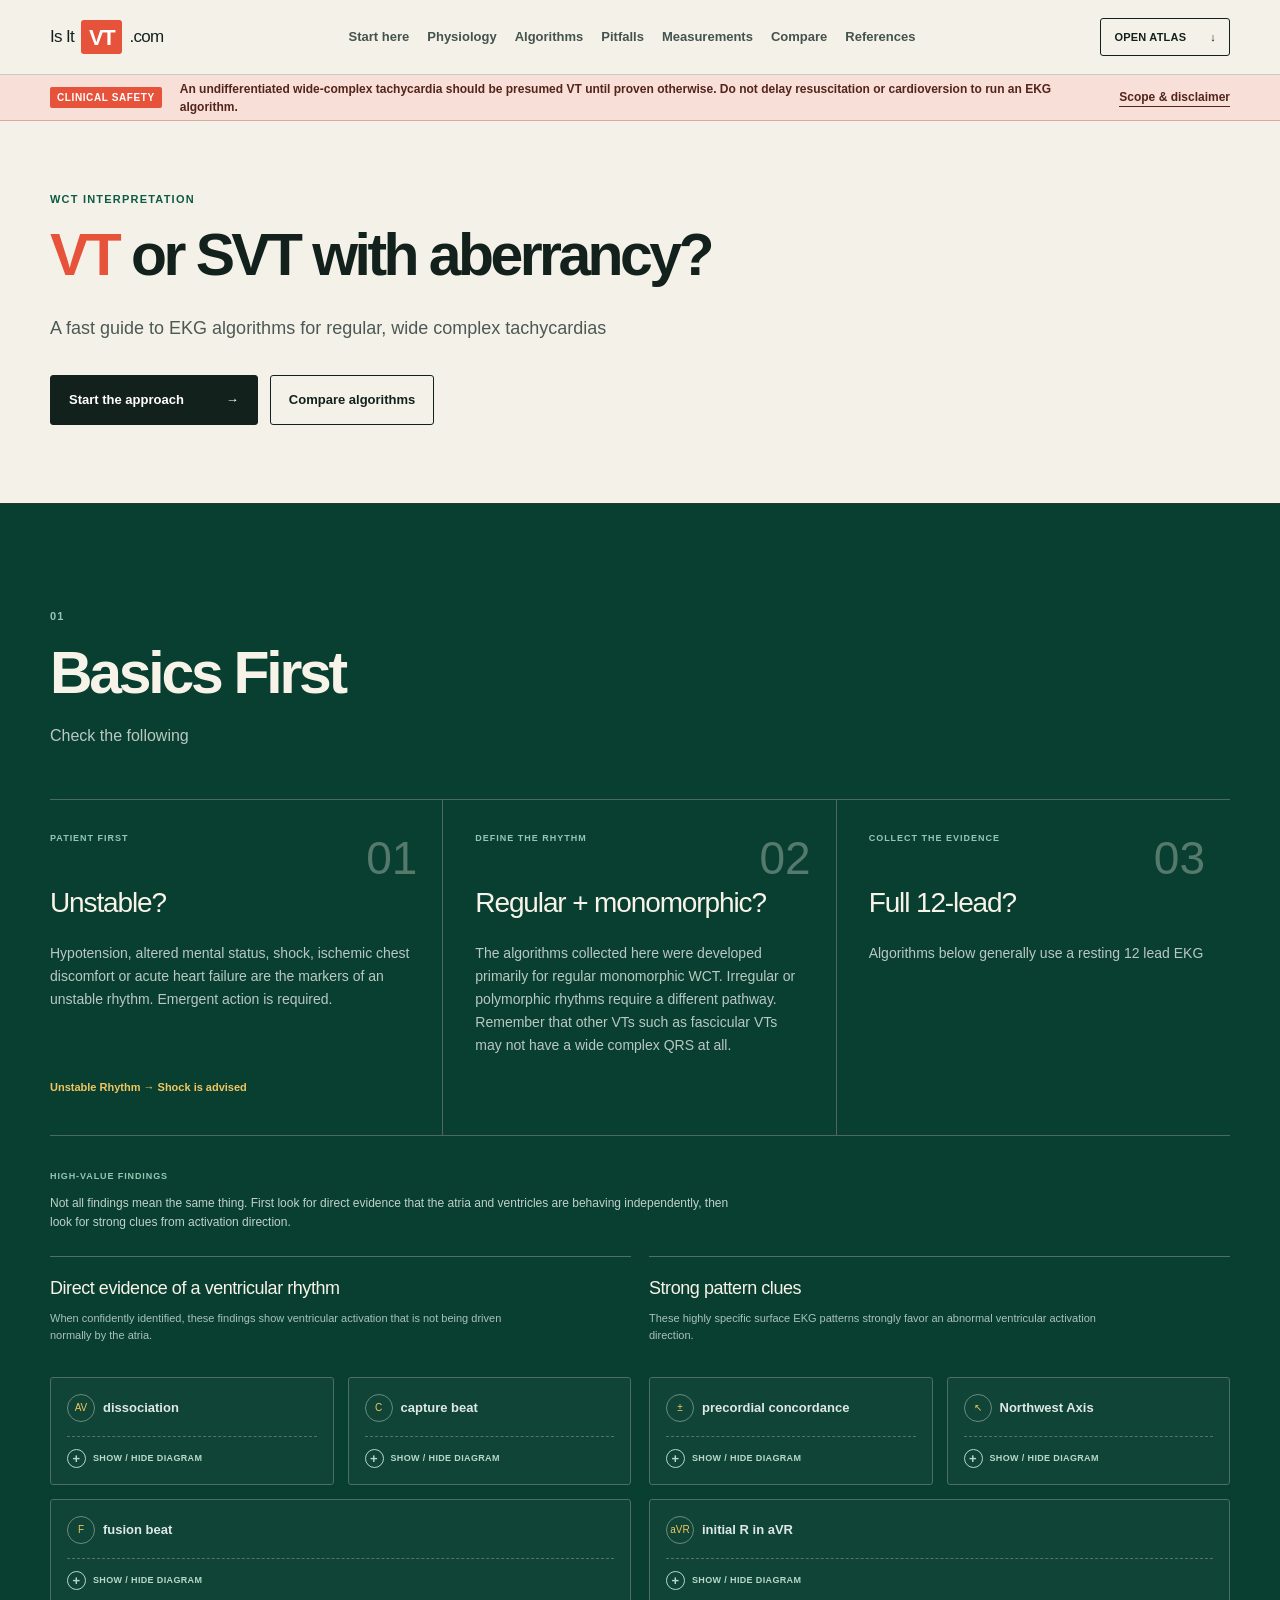
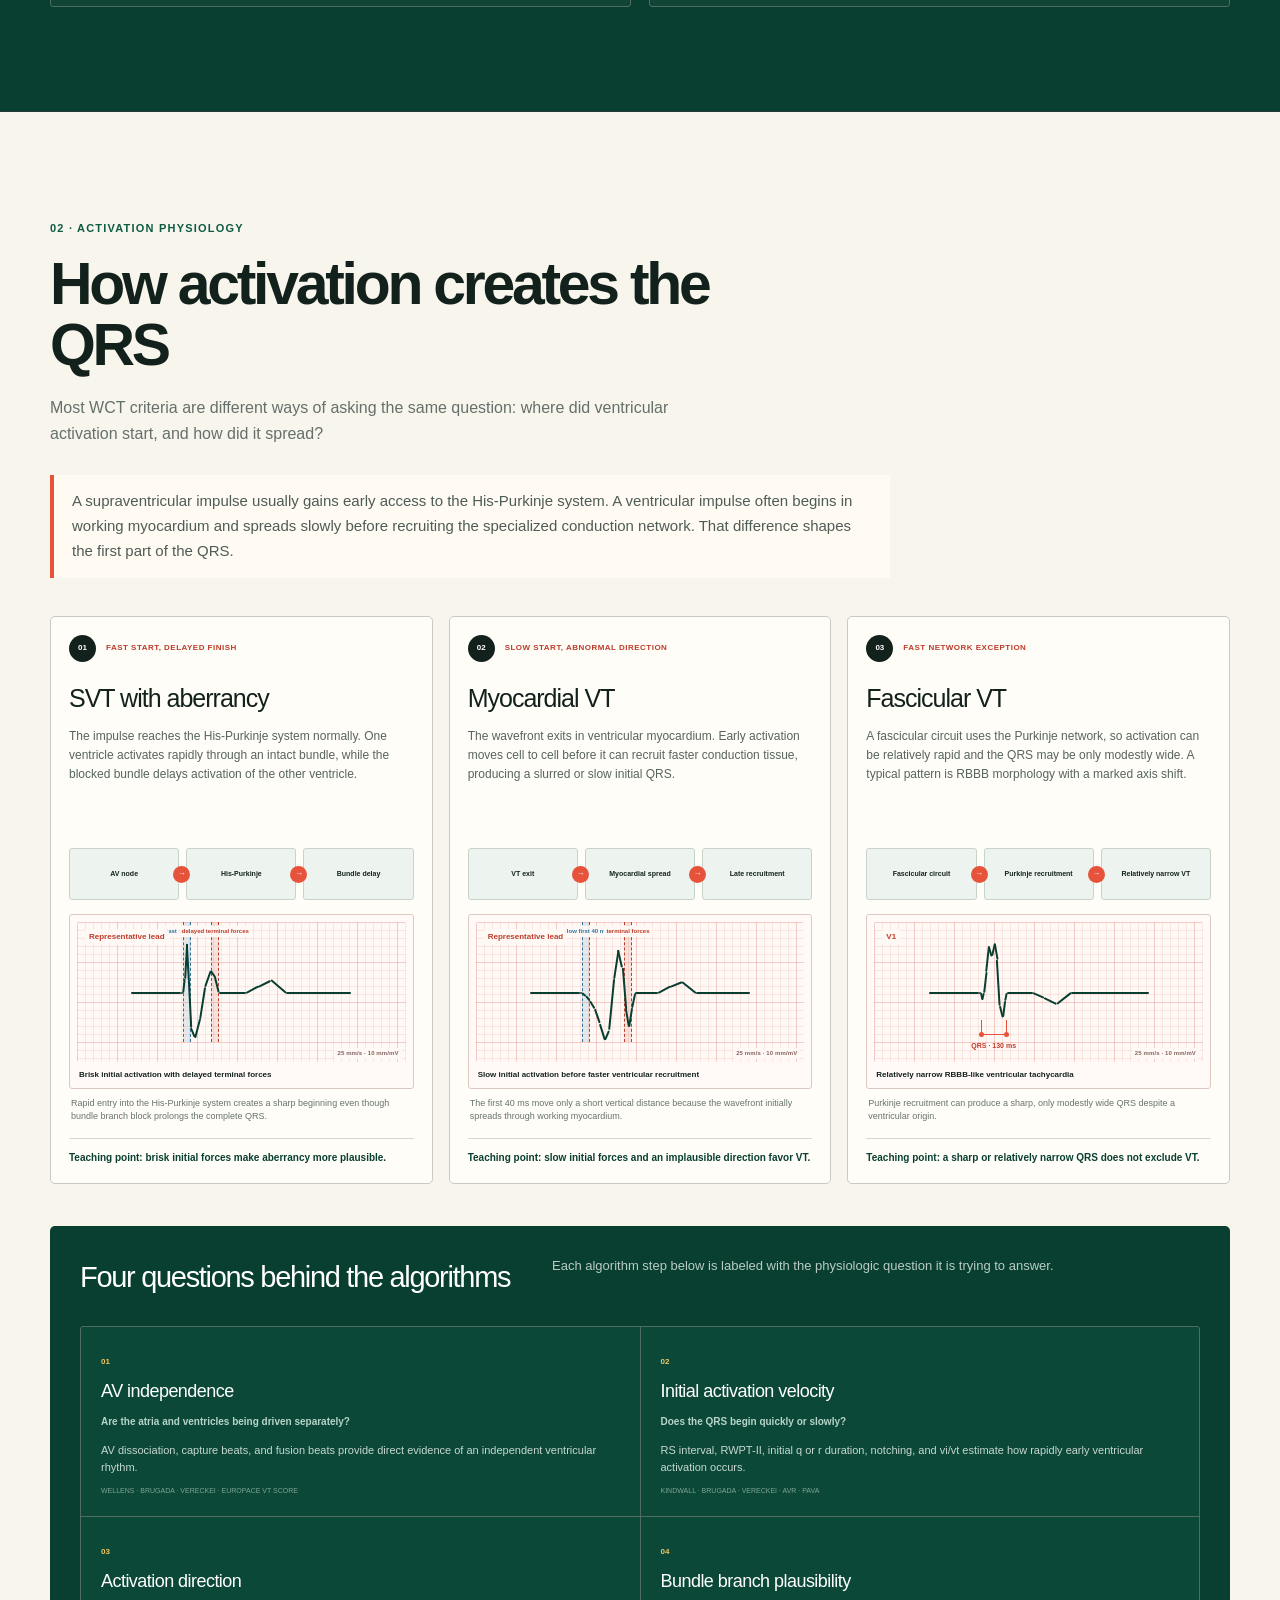
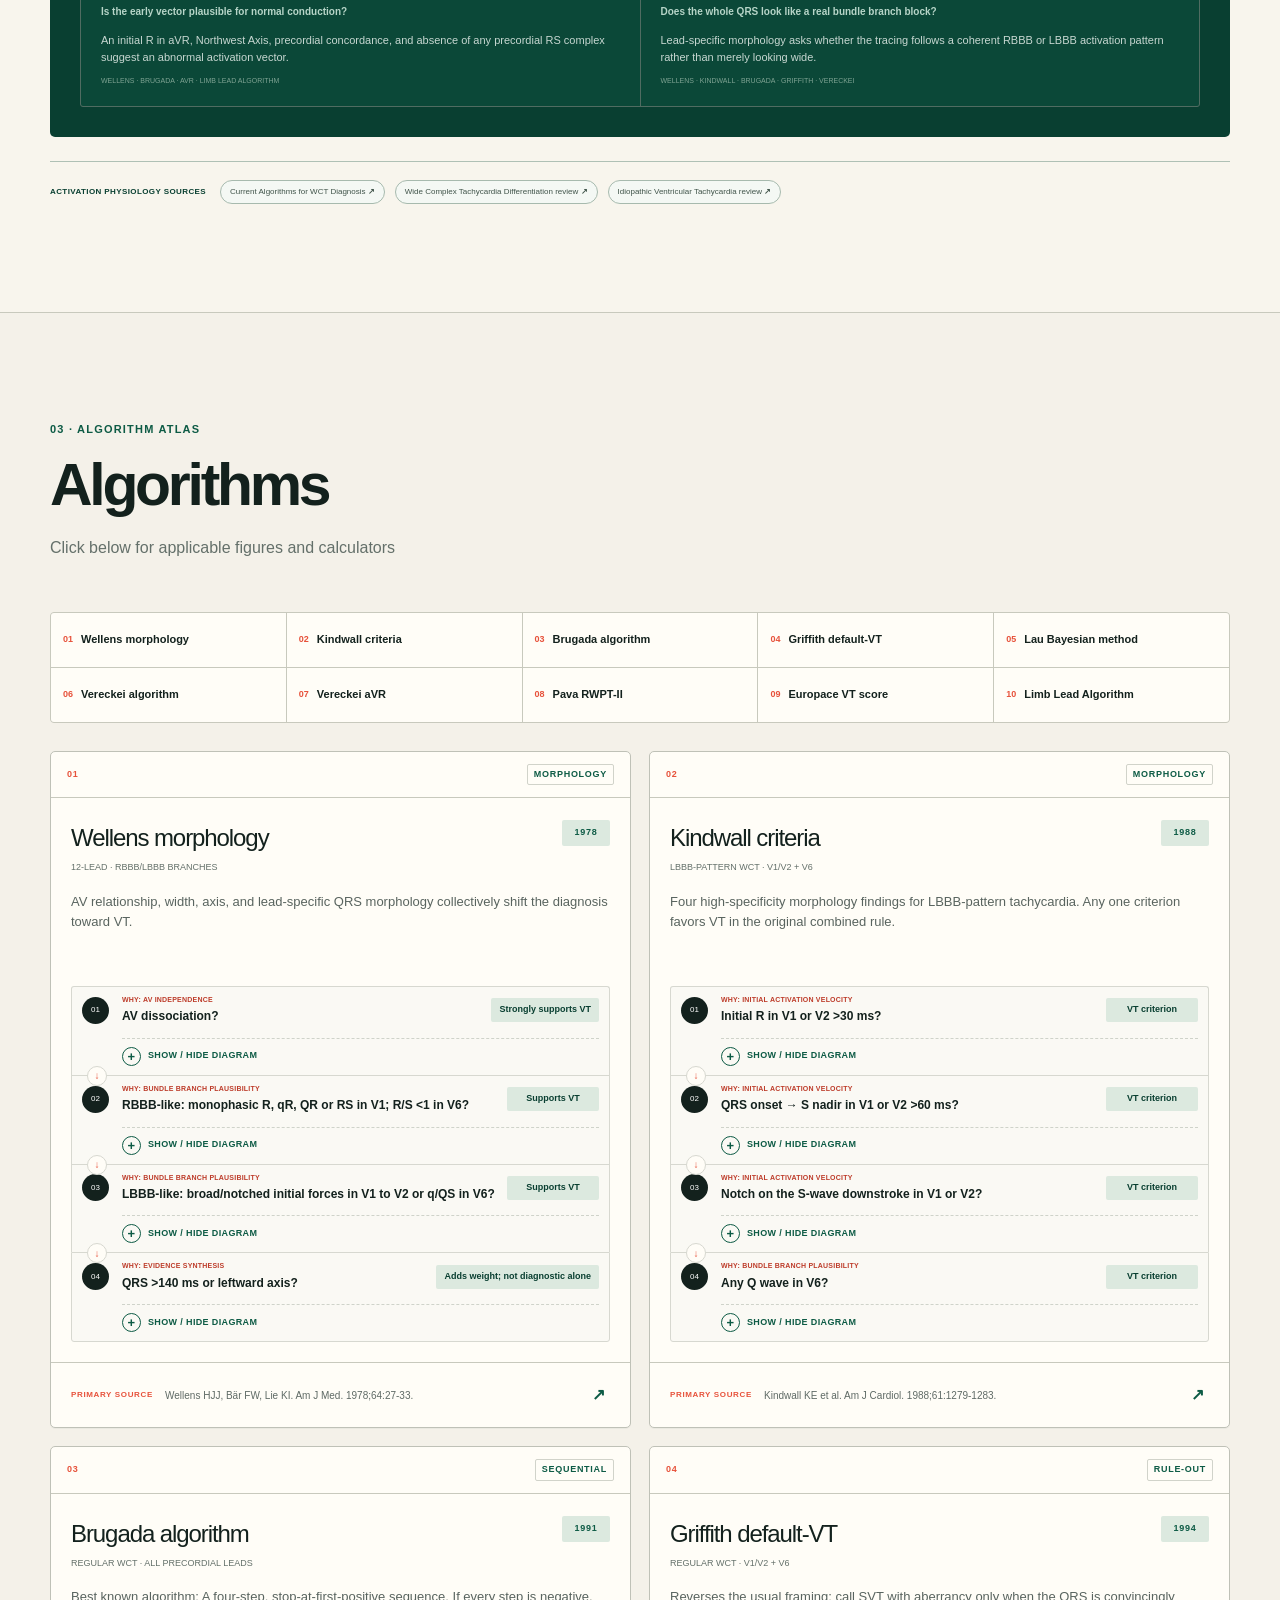
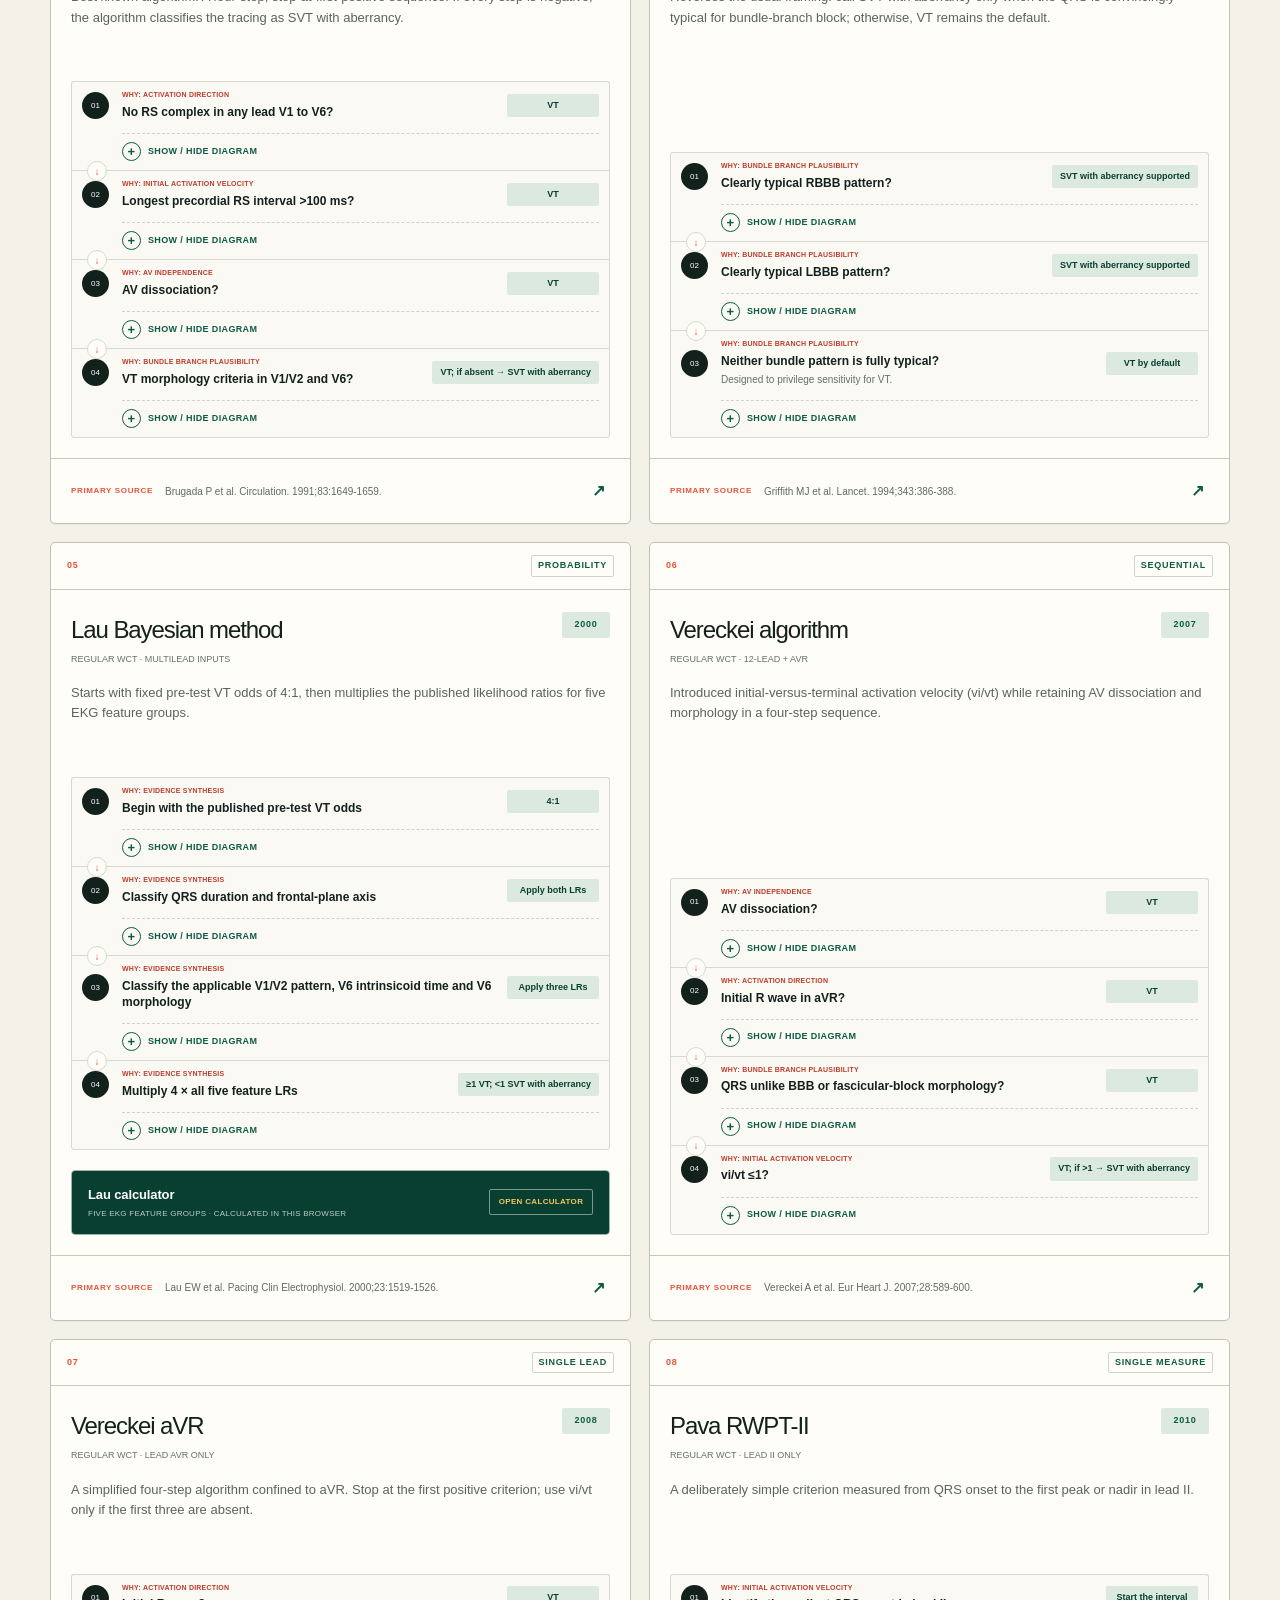
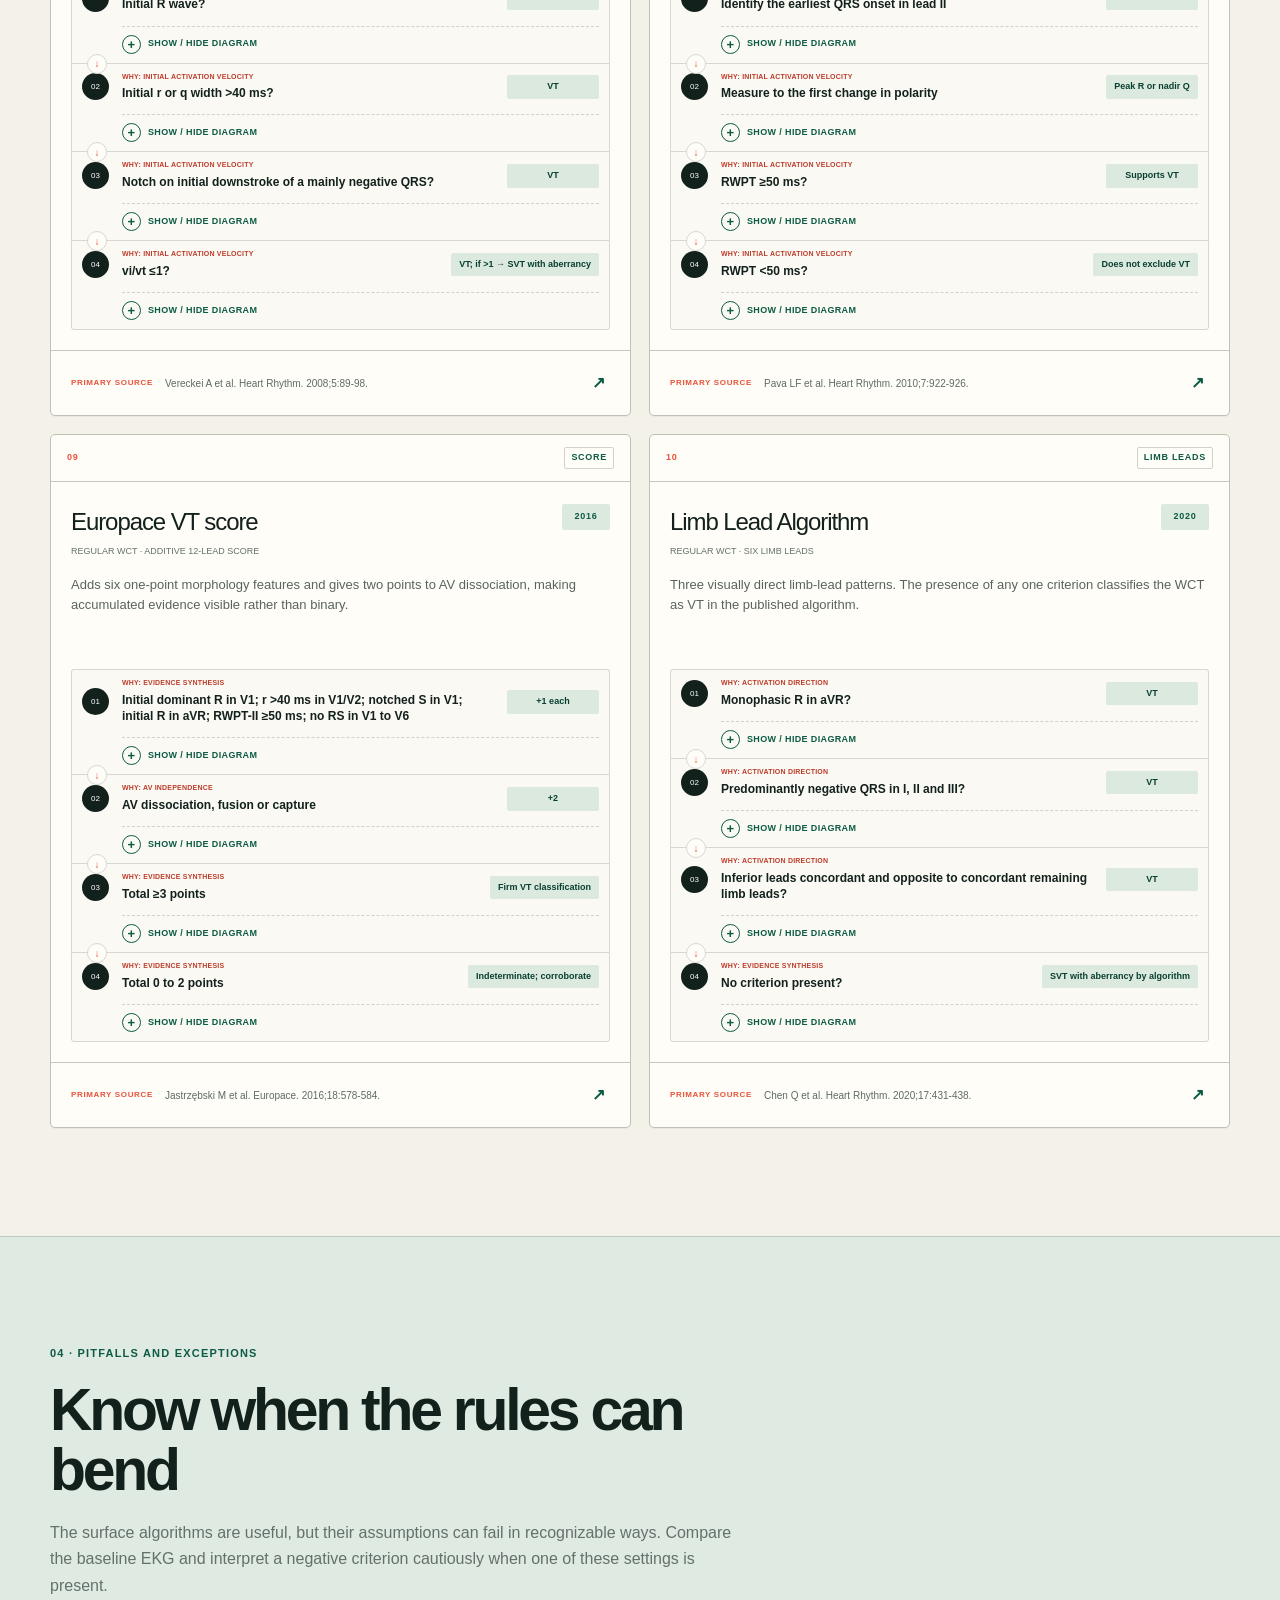
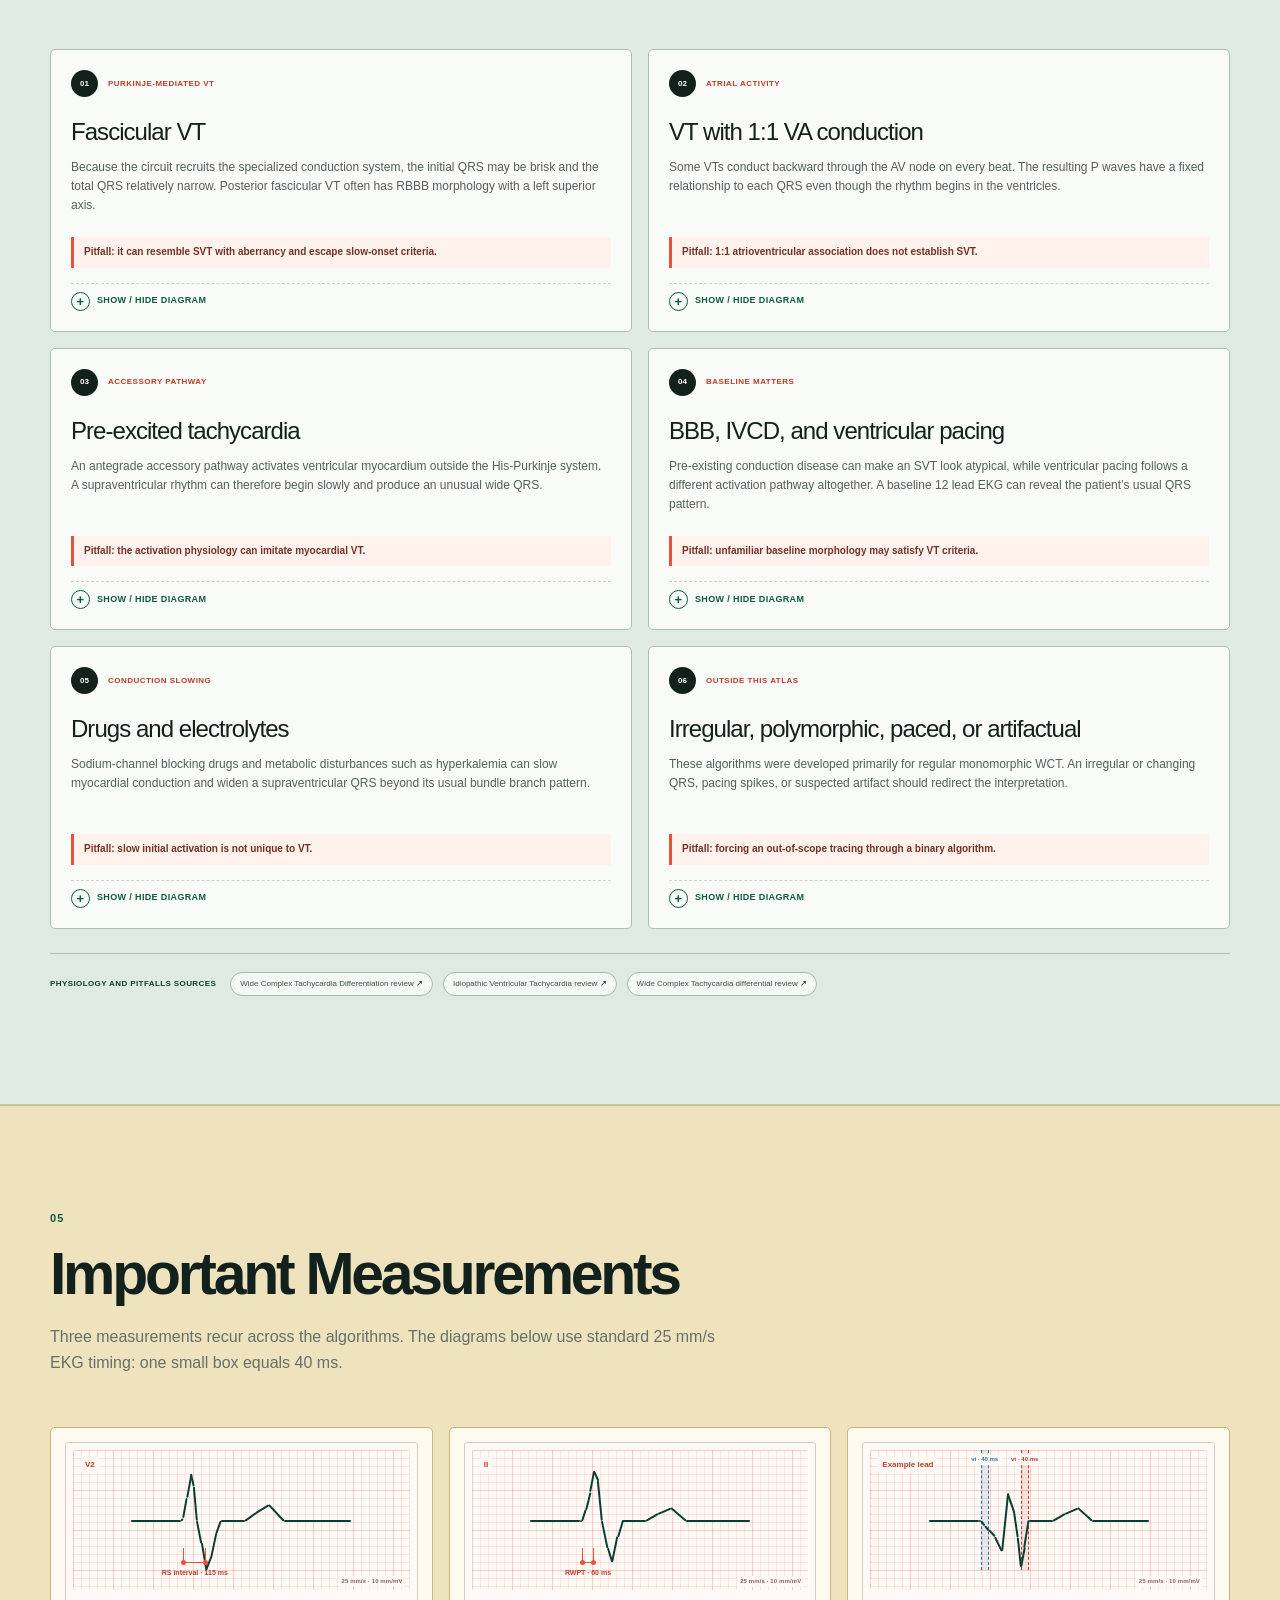
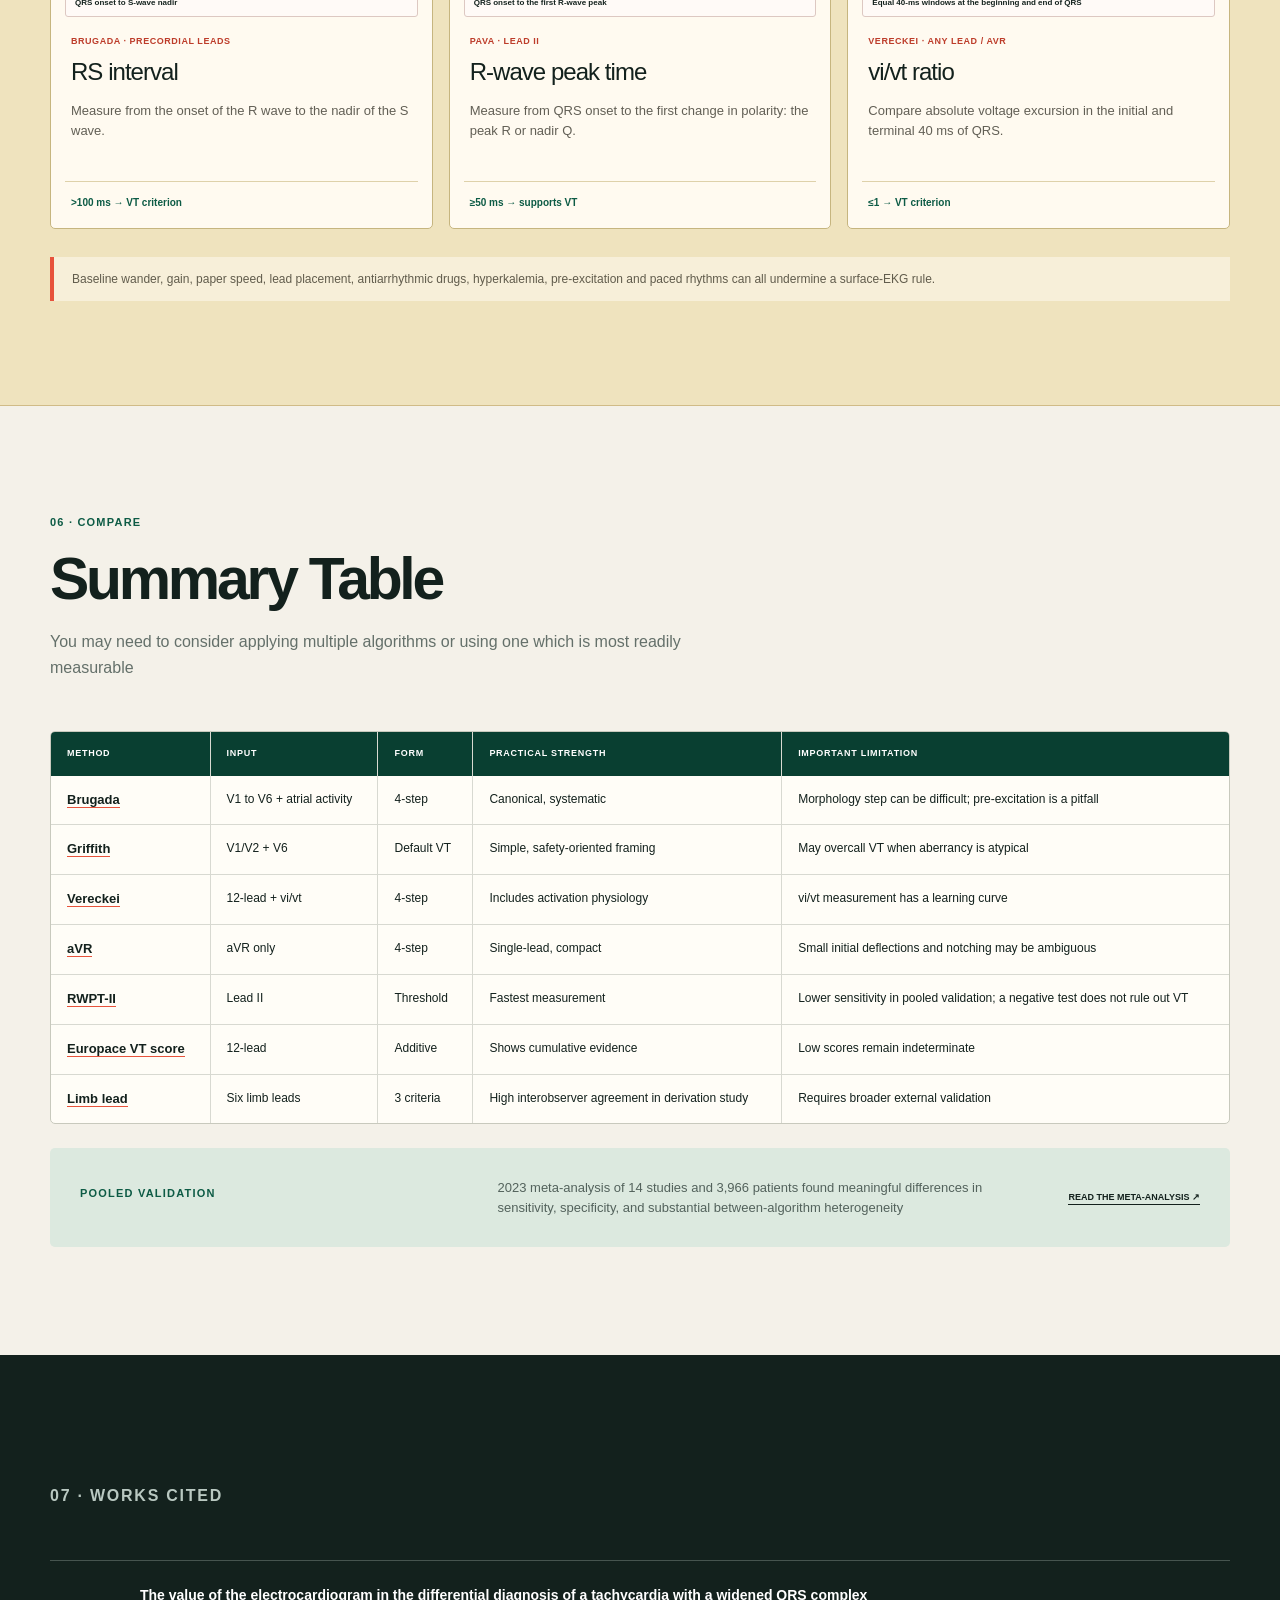
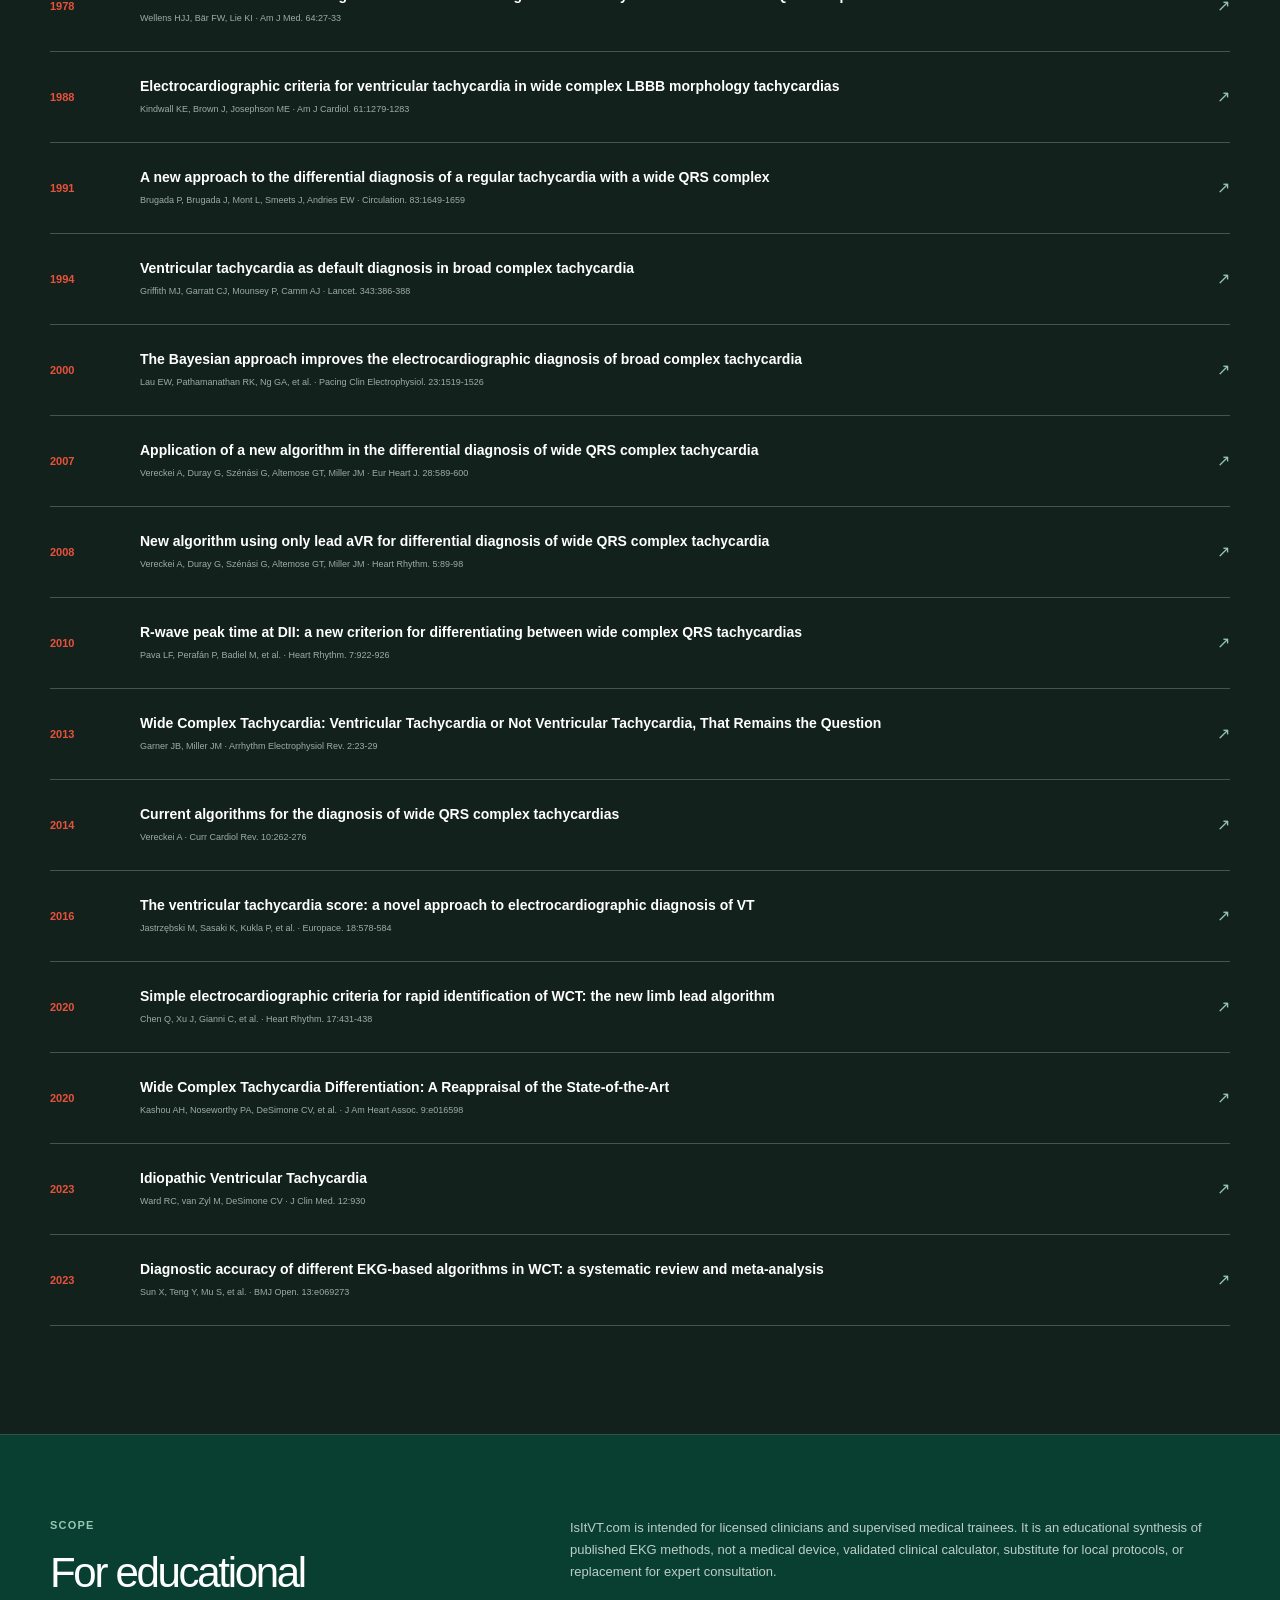
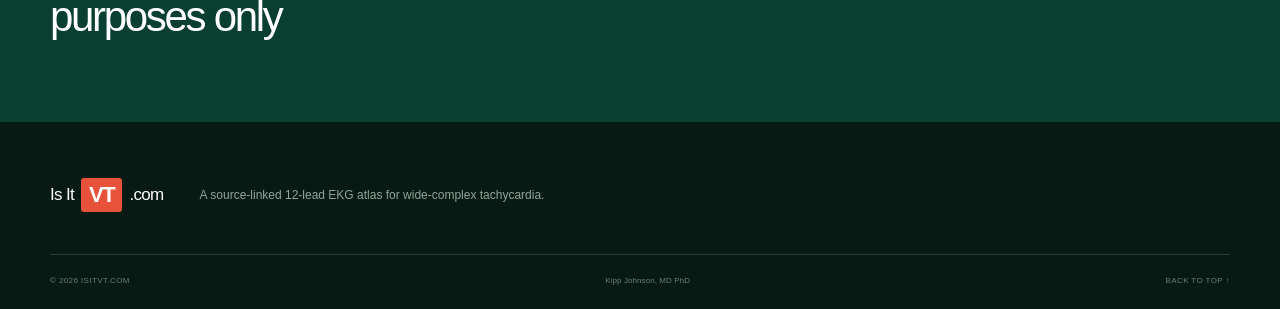
==== commit 6834066b: "Add activation physiology and WCT pitfalls" ====
--- a/index.html
+++ b/index.html
@@ -119,4 +119,4 @@
 
 .__variable_geist_mono_1diim1n { --font-geist-mono: 'Geist Mono', sans-serif; }
 </style>
-</head><body class="__variable_geist_0tvmz3h __variable_geist_mono_1diim1n"><main id="top"><header class="site-header"><div class="shell nav-wrap"><a class="brand" href="#top" aria-label="IsItVT.com home"><span>Is It</span><strong>VT</strong><span>.com</span></a><nav aria-label="Primary navigation"><a href="#start">Start here</a><a href="#algorithms">Algorithms</a><a href="#measure">Measurements</a><a href="#compare">Compare</a><a href="#references">References</a></nav><a class="nav-cta" href="#algorithms">Open atlas<!-- --> <span aria-hidden="true">↓</span></a></div></header><div class="safety-banner"><div class="shell"><strong>Clinical safety</strong><p>An undifferentiated wide-complex tachycardia should be presumed VT until proven otherwise. Do not delay resuscitation or cardioversion to run an EKG algorithm.</p><a href="#disclaimer">Scope &amp; disclaimer</a></div></div><section class="hero shell"><div class="hero-copy"><p class="eyebrow">WCT Interpretation</p><h1><span>VT</span> <!-- -->or SVT with aberrancy?</h1><p class="hero-lede">A fast guide to EKG algorithms for regular, wide complex tachycardias</p><div class="hero-actions"><a class="button button--primary" href="#start">Start the approach<!-- --> <span aria-hidden="true">→</span></a><a class="button button--quiet" href="#compare">Compare algorithms</a></div></div></section><section class="start-section" id="start"><div class="shell"><div class="section-heading"><p class="eyebrow">01</p><h2>Basics First</h2><p>Check the following</p></div><div class="gate-grid"><article><span class="gate-number">01</span><p class="gate-kicker">Patient first</p><h3>Unstable?</h3><p>Hypotension, altered mental status, shock, ischemic chest discomfort or acute heart failure are the markers of an unstable rhythm. Emergent action is required.</p><strong>Unstable Rhythm → Shock is advised</strong></article><article><span class="gate-number">02</span><p class="gate-kicker">Define the rhythm</p><h3>Regular + monomorphic?</h3><p>The algorithms collected here were developed primarily for regular monomorphic WCT. Irregular or polymorphic rhythms require a different pathway. Remember that other VTs such as fascicular VTs may not have a wide complex QRS at all.</p></article><article><span class="gate-number">03</span><p class="gate-kicker">Collect the evidence</p><h3>Full 12-lead?</h3><p>Algorithms below generally use a resting 12 lead EKG</p></article></div><div class="hallmark-strip" id="high-value-findings"><div class="hallmark-intro"><p>High-value findings</p><small>The following findings are highly specific indicators that strongly favor VT.</small></div><ul><li><div class="hallmark-finding"><span>AV</span><strong>dissociation</strong></div><details class="criterion-detail"><summary><span class="criterion-toggle" aria-hidden="true">+</span><span class="criterion-label">Show / hide diagram</span></summary><div class="criterion-visual criterion-visual--rhythm"><div class="rhythm-teaching rhythm-teaching--av" aria-label="Atrioventricular dissociation with independent atrial and ventricular rhythms"><div class="rhythm-canvas"><div class="strip-trace strip-trace--ventricular" aria-hidden="true"><i style="left:0;top:76px;width:40px;transform:rotate(0deg)"></i><i style="left:40px;top:76px;width:0;transform:rotate(0deg)"></i><i style="left:40px;top:76px;width:7.211102550927978px;transform:rotate(-56.309932474020215deg)"></i><i style="left:44px;top:70px;width:40.44749683231337px;transform:rotate(-81.46923439005187deg)"></i><i style="left:50px;top:30px;width:17.08800749063506px;transform:rotate(-69.44395478041653deg)"></i><i style="left:56px;top:14px;width:68.18357573492314px;transform:rotate(85.79464299829141deg)"></i><i style="left:61px;top:82px;width:24.331050121192877px;transform:rotate(80.53767779197439deg)"></i><i style="left:65px;top:106px;width:26.68332812825267px;transform:rotate(-77.0053832080835deg)"></i><i style="left:71px;top:80px;width:8.06225774829855px;transform:rotate(-29.74488129694222deg)"></i><i style="left:78px;top:76px;width:9.848857801796104px;transform:rotate(-23.962488974578182deg)"></i><i style="left:87px;top:72px;width:12.041594578792296px;transform:rotate(-41.6335393365702deg)"></i><i style="left:96px;top:64px;width:10.816653826391969px;transform:rotate(33.690067525979785deg)"></i><i style="left:105px;top:70px;width:10px;transform:rotate(36.86989764584402deg)"></i><i style="left:113px;top:76px;width:17px;transform:rotate(0deg)"></i><i style="left:130px;top:76px;width:0;transform:rotate(0deg)"></i><i style="left:130px;top:76px;width:7.211102550927978px;transform:rotate(-56.309932474020215deg)"></i><i style="left:134px;top:70px;width:40.44749683231337px;transform:rotate(-81.46923439005187deg)"></i><i style="left:140px;top:30px;width:17.08800749063506px;transform:rotate(-69.44395478041653deg)"></i><i style="left:146px;top:14px;width:68.18357573492314px;transform:rotate(85.79464299829141deg)"></i><i style="left:151px;top:82px;width:24.331050121192877px;transform:rotate(80.53767779197439deg)"></i><i style="left:155px;top:106px;width:26.68332812825267px;transform:rotate(-77.0053832080835deg)"></i><i style="left:161px;top:80px;width:8.06225774829855px;transform:rotate(-29.74488129694222deg)"></i><i style="left:168px;top:76px;width:9.848857801796104px;transform:rotate(-23.962488974578182deg)"></i><i style="left:177px;top:72px;width:12.041594578792296px;transform:rotate(-41.6335393365702deg)"></i><i style="left:186px;top:64px;width:10.816653826391969px;transform:rotate(33.690067525979785deg)"></i><i style="left:195px;top:70px;width:10px;transform:rotate(36.86989764584402deg)"></i><i style="left:203px;top:76px;width:17px;transform:rotate(0deg)"></i><i style="left:220px;top:76px;width:0;transform:rotate(0deg)"></i><i style="left:220px;top:76px;width:7.211102550927978px;transform:rotate(-56.309932474020215deg)"></i><i style="left:224px;top:70px;width:40.44749683231337px;transform:rotate(-81.46923439005187deg)"></i><i style="left:230px;top:30px;width:17.08800749063506px;transform:rotate(-69.44395478041653deg)"></i><i style="left:236px;top:14px;width:68.18357573492314px;transform:rotate(85.79464299829141deg)"></i><i style="left:241px;top:82px;width:24.331050121192877px;transform:rotate(80.53767779197439deg)"></i><i style="left:245px;top:106px;width:26.68332812825267px;transform:rotate(-77.0053832080835deg)"></i><i style="left:251px;top:80px;width:8.06225774829855px;transform:rotate(-29.74488129694222deg)"></i><i style="left:258px;top:76px;width:9.848857801796104px;transform:rotate(-23.962488974578182deg)"></i><i style="left:267px;top:72px;width:12.041594578792296px;transform:rotate(-41.6335393365702deg)"></i><i style="left:276px;top:64px;width:10.816653826391969px;transform:rotate(33.690067525979785deg)"></i><i style="left:285px;top:70px;width:10px;transform:rotate(36.86989764584402deg)"></i><i style="left:293px;top:76px;width:17px;transform:rotate(0deg)"></i><i style="left:310px;top:76px;width:0;transform:rotate(0deg)"></i><i style="left:310px;top:76px;width:7.211102550927978px;transform:rotate(-56.309932474020215deg)"></i><i style="left:314px;top:70px;width:40.44749683231337px;transform:rotate(-81.46923439005187deg)"></i><i style="left:320px;top:30px;width:17.08800749063506px;transform:rotate(-69.44395478041653deg)"></i><i style="left:326px;top:14px;width:68.18357573492314px;transform:rotate(85.79464299829141deg)"></i><i style="left:331px;top:82px;width:24.331050121192877px;transform:rotate(80.53767779197439deg)"></i><i style="left:335px;top:106px;width:26.68332812825267px;transform:rotate(-77.0053832080835deg)"></i><i style="left:341px;top:80px;width:8.06225774829855px;transform:rotate(-29.74488129694222deg)"></i><i style="left:348px;top:76px;width:9.848857801796104px;transform:rotate(-23.962488974578182deg)"></i><i style="left:357px;top:72px;width:12.041594578792296px;transform:rotate(-41.6335393365702deg)"></i><i style="left:366px;top:64px;width:10.816653826391969px;transform:rotate(33.690067525979785deg)"></i><i style="left:375px;top:70px;width:10px;transform:rotate(36.86989764584402deg)"></i><i style="left:383px;top:76px;width:17px;transform:rotate(0deg)"></i><i style="left:400px;top:76px;width:0;transform:rotate(0deg)"></i><i style="left:400px;top:76px;width:7.211102550927978px;transform:rotate(-56.309932474020215deg)"></i><i style="left:404px;top:70px;width:40.44749683231337px;transform:rotate(-81.46923439005187deg)"></i><i style="left:410px;top:30px;width:17.08800749063506px;transform:rotate(-69.44395478041653deg)"></i><i style="left:416px;top:14px;width:68.18357573492314px;transform:rotate(85.79464299829141deg)"></i><i style="left:421px;top:82px;width:24.331050121192877px;transform:rotate(80.53767779197439deg)"></i><i style="left:425px;top:106px;width:26.68332812825267px;transform:rotate(-77.0053832080835deg)"></i><i style="left:431px;top:80px;width:8.06225774829855px;transform:rotate(-29.74488129694222deg)"></i><i style="left:438px;top:76px;width:9.848857801796104px;transform:rotate(-23.962488974578182deg)"></i><i style="left:447px;top:72px;width:12.041594578792296px;transform:rotate(-41.6335393365702deg)"></i><i style="left:456px;top:64px;width:10.816653826391969px;transform:rotate(33.690067525979785deg)"></i><i style="left:465px;top:70px;width:10px;transform:rotate(36.86989764584402deg)"></i><i style="left:473px;top:76px;width:7px;transform:rotate(0deg)"></i></div><div class="strip-trace strip-trace--atrial" aria-hidden="true"><i style="left:0;top:76px;width:14px;transform:rotate(0deg)"></i><i style="left:14px;top:76px;width:4.47213595499958px;transform:rotate(-26.56505117707799deg)"></i><i style="left:18px;top:74px;width:6.4031242374328485px;transform:rotate(-51.34019174590991deg)"></i><i style="left:22px;top:69px;width:5px;transform:rotate(-36.86989764584402deg)"></i><i style="left:26px;top:66px;width:5px;transform:rotate(36.86989764584402deg)"></i><i style="left:30px;top:69px;width:6.4031242374328485px;transform:rotate(51.34019174590991deg)"></i><i style="left:34px;top:74px;width:4.47213595499958px;transform:rotate(26.56505117707799deg)"></i><i style="left:38px;top:76px;width:96px;transform:rotate(0deg)"></i><i style="left:134px;top:76px;width:4.47213595499958px;transform:rotate(-26.56505117707799deg)"></i><i style="left:138px;top:74px;width:6.4031242374328485px;transform:rotate(-51.34019174590991deg)"></i><i style="left:142px;top:69px;width:5px;transform:rotate(-36.86989764584402deg)"></i><i style="left:146px;top:66px;width:5px;transform:rotate(36.86989764584402deg)"></i><i style="left:150px;top:69px;width:6.4031242374328485px;transform:rotate(51.34019174590991deg)"></i><i style="left:154px;top:74px;width:4.47213595499958px;transform:rotate(26.56505117707799deg)"></i><i style="left:158px;top:76px;width:96px;transform:rotate(0deg)"></i><i style="left:254px;top:76px;width:4.47213595499958px;transform:rotate(-26.56505117707799deg)"></i><i style="left:258px;top:74px;width:6.4031242374328485px;transform:rotate(-51.34019174590991deg)"></i><i style="left:262px;top:69px;width:5px;transform:rotate(-36.86989764584402deg)"></i><i style="left:266px;top:66px;width:5px;transform:rotate(36.86989764584402deg)"></i><i style="left:270px;top:69px;width:6.4031242374328485px;transform:rotate(51.34019174590991deg)"></i><i style="left:274px;top:74px;width:4.47213595499958px;transform:rotate(26.56505117707799deg)"></i><i style="left:278px;top:76px;width:96px;transform:rotate(0deg)"></i><i style="left:374px;top:76px;width:4.47213595499958px;transform:rotate(-26.56505117707799deg)"></i><i style="left:378px;top:74px;width:6.4031242374328485px;transform:rotate(-51.34019174590991deg)"></i><i style="left:382px;top:69px;width:5px;transform:rotate(-36.86989764584402deg)"></i><i style="left:386px;top:66px;width:5px;transform:rotate(36.86989764584402deg)"></i><i style="left:390px;top:69px;width:6.4031242374328485px;transform:rotate(51.34019174590991deg)"></i><i style="left:394px;top:74px;width:4.47213595499958px;transform:rotate(26.56505117707799deg)"></i><i style="left:398px;top:76px;width:82px;transform:rotate(0deg)"></i></div><span class="rhythm-key rhythm-key--atrial">atrial activity</span><span class="rhythm-key rhythm-key--ventricular">ventricular rhythm</span></div><span class="rhythm-calibration">25 mm/s · atrial and ventricular cycles are independent</span></div></div><p class="criterion-callout">P waves march through independently of the wide QRS complexes, demonstrating separate atrial and ventricular rhythms.</p></details></li><li><div class="hallmark-finding"><span>C</span><strong>capture beat</strong></div><details class="criterion-detail"><summary><span class="criterion-toggle" aria-hidden="true">+</span><span class="criterion-label">Show / hide diagram</span></summary><div class="criterion-visual criterion-visual--rhythm"><div class="rhythm-teaching rhythm-teaching--capture" aria-label="Capture beat during ventricular tachycardia"><div class="rhythm-canvas"><div class="strip-trace strip-trace--ventricular" aria-hidden="true"><i style="left:0;top:76px;width:18px;transform:rotate(0deg)"></i><i style="left:18px;top:76px;width:0;transform:rotate(0deg)"></i><i style="left:18px;top:76px;width:7.211102550927978px;transform:rotate(-56.309932474020215deg)"></i><i style="left:22px;top:70px;width:40.44749683231337px;transform:rotate(-81.46923439005187deg)"></i><i style="left:28px;top:30px;width:17.08800749063506px;transform:rotate(-69.44395478041653deg)"></i><i style="left:34px;top:14px;width:68.18357573492314px;transform:rotate(85.79464299829141deg)"></i><i style="left:39px;top:82px;width:24.331050121192877px;transform:rotate(80.53767779197439deg)"></i><i style="left:43px;top:106px;width:26.68332812825267px;transform:rotate(-77.0053832080835deg)"></i><i style="left:49px;top:80px;width:8.06225774829855px;transform:rotate(-29.74488129694222deg)"></i><i style="left:56px;top:76px;width:9.848857801796104px;transform:rotate(-23.962488974578182deg)"></i><i style="left:65px;top:72px;width:12.041594578792296px;transform:rotate(-41.6335393365702deg)"></i><i style="left:74px;top:64px;width:10.816653826391969px;transform:rotate(33.690067525979785deg)"></i><i style="left:83px;top:70px;width:10px;transform:rotate(36.86989764584402deg)"></i><i style="left:91px;top:76px;width:4px;transform:rotate(0deg)"></i><i style="left:95px;top:76px;width:0;transform:rotate(0deg)"></i><i style="left:95px;top:76px;width:7.211102550927978px;transform:rotate(-56.309932474020215deg)"></i><i style="left:99px;top:70px;width:40.44749683231337px;transform:rotate(-81.46923439005187deg)"></i><i style="left:105px;top:30px;width:17.08800749063506px;transform:rotate(-69.44395478041653deg)"></i><i style="left:111px;top:14px;width:68.18357573492314px;transform:rotate(85.79464299829141deg)"></i><i style="left:116px;top:82px;width:24.331050121192877px;transform:rotate(80.53767779197439deg)"></i><i style="left:120px;top:106px;width:26.68332812825267px;transform:rotate(-77.0053832080835deg)"></i><i style="left:126px;top:80px;width:8.06225774829855px;transform:rotate(-29.74488129694222deg)"></i><i style="left:133px;top:76px;width:9.848857801796104px;transform:rotate(-23.962488974578182deg)"></i><i style="left:142px;top:72px;width:12.041594578792296px;transform:rotate(-41.6335393365702deg)"></i><i style="left:151px;top:64px;width:10.816653826391969px;transform:rotate(33.690067525979785deg)"></i><i style="left:160px;top:70px;width:10px;transform:rotate(36.86989764584402deg)"></i><i style="left:168px;top:76px;width:4px;transform:rotate(0deg)"></i><i style="left:172px;top:76px;width:0;transform:rotate(0deg)"></i><i style="left:172px;top:76px;width:8.54400374531753px;transform:rotate(-69.44395478041653deg)"></i><i style="left:175px;top:68px;width:37.12142238654117px;transform:rotate(-85.36453657309735deg)"></i><i style="left:178px;top:31px;width:65.06919393998976px;transform:rotate(87.35745470593528deg)"></i><i style="left:181px;top:96px;width:20.223748416156685px;transform:rotate(-81.46923439005187deg)"></i><i style="left:184px;top:76px;width:14px;transform:rotate(0deg)"></i><i style="left:198px;top:76px;width:9.433981132056603px;transform:rotate(-32.005383208083494deg)"></i><i style="left:206px;top:71px;width:10.816653826391969px;transform:rotate(-33.690067525979785deg)"></i><i style="left:215px;top:65px;width:11.180339887498949px;transform:rotate(26.56505117707799deg)"></i><i style="left:225px;top:70px;width:10.816653826391969px;transform:rotate(33.690067525979785deg)"></i><i style="left:234px;top:76px;width:15px;transform:rotate(0deg)"></i><i style="left:249px;top:76px;width:0;transform:rotate(0deg)"></i><i style="left:249px;top:76px;width:7.211102550927978px;transform:rotate(-56.309932474020215deg)"></i><i style="left:253px;top:70px;width:40.44749683231337px;transform:rotate(-81.46923439005187deg)"></i><i style="left:259px;top:30px;width:17.08800749063506px;transform:rotate(-69.44395478041653deg)"></i><i style="left:265px;top:14px;width:68.18357573492314px;transform:rotate(85.79464299829141deg)"></i><i style="left:270px;top:82px;width:24.331050121192877px;transform:rotate(80.53767779197439deg)"></i><i style="left:274px;top:106px;width:26.68332812825267px;transform:rotate(-77.0053832080835deg)"></i><i style="left:280px;top:80px;width:8.06225774829855px;transform:rotate(-29.74488129694222deg)"></i><i style="left:287px;top:76px;width:9.848857801796104px;transform:rotate(-23.962488974578182deg)"></i><i style="left:296px;top:72px;width:12.041594578792296px;transform:rotate(-41.6335393365702deg)"></i><i style="left:305px;top:64px;width:10.816653826391969px;transform:rotate(33.690067525979785deg)"></i><i style="left:314px;top:70px;width:10px;transform:rotate(36.86989764584402deg)"></i><i style="left:322px;top:76px;width:4px;transform:rotate(0deg)"></i><i style="left:326px;top:76px;width:0;transform:rotate(0deg)"></i><i style="left:326px;top:76px;width:7.211102550927978px;transform:rotate(-56.309932474020215deg)"></i><i style="left:330px;top:70px;width:40.44749683231337px;transform:rotate(-81.46923439005187deg)"></i><i style="left:336px;top:30px;width:17.08800749063506px;transform:rotate(-69.44395478041653deg)"></i><i style="left:342px;top:14px;width:68.18357573492314px;transform:rotate(85.79464299829141deg)"></i><i style="left:347px;top:82px;width:24.331050121192877px;transform:rotate(80.53767779197439deg)"></i><i style="left:351px;top:106px;width:26.68332812825267px;transform:rotate(-77.0053832080835deg)"></i><i style="left:357px;top:80px;width:8.06225774829855px;transform:rotate(-29.74488129694222deg)"></i><i style="left:364px;top:76px;width:9.848857801796104px;transform:rotate(-23.962488974578182deg)"></i><i style="left:373px;top:72px;width:12.041594578792296px;transform:rotate(-41.6335393365702deg)"></i><i style="left:382px;top:64px;width:10.816653826391969px;transform:rotate(33.690067525979785deg)"></i><i style="left:391px;top:70px;width:10px;transform:rotate(36.86989764584402deg)"></i><i style="left:399px;top:76px;width:4px;transform:rotate(0deg)"></i><i style="left:403px;top:76px;width:0;transform:rotate(0deg)"></i><i style="left:403px;top:76px;width:7.211102550927978px;transform:rotate(-56.309932474020215deg)"></i><i style="left:407px;top:70px;width:40.44749683231337px;transform:rotate(-81.46923439005187deg)"></i><i style="left:413px;top:30px;width:17.08800749063506px;transform:rotate(-69.44395478041653deg)"></i><i style="left:419px;top:14px;width:68.18357573492314px;transform:rotate(85.79464299829141deg)"></i><i style="left:424px;top:82px;width:24.331050121192877px;transform:rotate(80.53767779197439deg)"></i><i style="left:428px;top:106px;width:26.68332812825267px;transform:rotate(-77.0053832080835deg)"></i><i style="left:434px;top:80px;width:8.06225774829855px;transform:rotate(-29.74488129694222deg)"></i><i style="left:441px;top:76px;width:9.848857801796104px;transform:rotate(-23.962488974578182deg)"></i><i style="left:450px;top:72px;width:12.041594578792296px;transform:rotate(-41.6335393365702deg)"></i><i style="left:459px;top:64px;width:10.816653826391969px;transform:rotate(33.690067525979785deg)"></i><i style="left:468px;top:70px;width:10px;transform:rotate(36.86989764584402deg)"></i><i style="left:476px;top:76px;width:4px;transform:rotate(0deg)"></i></div><span class="rhythm-annotation rhythm-annotation--capture">capture</span></div><span class="rhythm-calibration">25 mm/s · schematic rhythm strip</span></div></div><p class="criterion-callout">A supraventricular impulse briefly captures the ventricles, producing an early narrow QRS within the wide-complex rhythm.</p></details></li><li><div class="hallmark-finding"><span>F</span><strong>fusion beat</strong></div><details class="criterion-detail"><summary><span class="criterion-toggle" aria-hidden="true">+</span><span class="criterion-label">Show / hide diagram</span></summary><div class="criterion-visual criterion-visual--rhythm"><div class="rhythm-teaching rhythm-teaching--capture" aria-label="Fusion beat during ventricular tachycardia"><div class="rhythm-canvas"><div class="strip-trace strip-trace--ventricular" aria-hidden="true"><i style="left:0;top:76px;width:18px;transform:rotate(0deg)"></i><i style="left:18px;top:76px;width:0;transform:rotate(0deg)"></i><i style="left:18px;top:76px;width:7.211102550927978px;transform:rotate(-56.309932474020215deg)"></i><i style="left:22px;top:70px;width:40.44749683231337px;transform:rotate(-81.46923439005187deg)"></i><i style="left:28px;top:30px;width:17.08800749063506px;transform:rotate(-69.44395478041653deg)"></i><i style="left:34px;top:14px;width:68.18357573492314px;transform:rotate(85.79464299829141deg)"></i><i style="left:39px;top:82px;width:24.331050121192877px;transform:rotate(80.53767779197439deg)"></i><i style="left:43px;top:106px;width:26.68332812825267px;transform:rotate(-77.0053832080835deg)"></i><i style="left:49px;top:80px;width:8.06225774829855px;transform:rotate(-29.74488129694222deg)"></i><i style="left:56px;top:76px;width:9.848857801796104px;transform:rotate(-23.962488974578182deg)"></i><i style="left:65px;top:72px;width:12.041594578792296px;transform:rotate(-41.6335393365702deg)"></i><i style="left:74px;top:64px;width:10.816653826391969px;transform:rotate(33.690067525979785deg)"></i><i style="left:83px;top:70px;width:10px;transform:rotate(36.86989764584402deg)"></i><i style="left:91px;top:76px;width:4px;transform:rotate(0deg)"></i><i style="left:95px;top:76px;width:0;transform:rotate(0deg)"></i><i style="left:95px;top:76px;width:7.211102550927978px;transform:rotate(-56.309932474020215deg)"></i><i style="left:99px;top:70px;width:40.44749683231337px;transform:rotate(-81.46923439005187deg)"></i><i style="left:105px;top:30px;width:17.08800749063506px;transform:rotate(-69.44395478041653deg)"></i><i style="left:111px;top:14px;width:68.18357573492314px;transform:rotate(85.79464299829141deg)"></i><i style="left:116px;top:82px;width:24.331050121192877px;transform:rotate(80.53767779197439deg)"></i><i style="left:120px;top:106px;width:26.68332812825267px;transform:rotate(-77.0053832080835deg)"></i><i style="left:126px;top:80px;width:8.06225774829855px;transform:rotate(-29.74488129694222deg)"></i><i style="left:133px;top:76px;width:9.848857801796104px;transform:rotate(-23.962488974578182deg)"></i><i style="left:142px;top:72px;width:12.041594578792296px;transform:rotate(-41.6335393365702deg)"></i><i style="left:151px;top:64px;width:10.816653826391969px;transform:rotate(33.690067525979785deg)"></i><i style="left:160px;top:70px;width:10px;transform:rotate(36.86989764584402deg)"></i><i style="left:168px;top:76px;width:4px;transform:rotate(0deg)"></i><i style="left:172px;top:76px;width:0;transform:rotate(0deg)"></i><i style="left:172px;top:76px;width:7.211102550927978px;transform:rotate(-56.309932474020215deg)"></i><i style="left:176px;top:70px;width:40.44749683231337px;transform:rotate(-81.46923439005187deg)"></i><i style="left:182px;top:30px;width:17.08800749063506px;transform:rotate(-69.44395478041653deg)"></i><i style="left:188px;top:14px;width:68.18357573492314px;transform:rotate(85.79464299829141deg)"></i><i style="left:193px;top:82px;width:24.331050121192877px;transform:rotate(80.53767779197439deg)"></i><i style="left:197px;top:106px;width:26.68332812825267px;transform:rotate(-77.0053832080835deg)"></i><i style="left:203px;top:80px;width:8.06225774829855px;transform:rotate(-29.74488129694222deg)"></i><i style="left:210px;top:76px;width:9.848857801796104px;transform:rotate(-23.962488974578182deg)"></i><i style="left:219px;top:72px;width:12.041594578792296px;transform:rotate(-41.6335393365702deg)"></i><i style="left:228px;top:64px;width:10.816653826391969px;transform:rotate(33.690067525979785deg)"></i><i style="left:237px;top:70px;width:10px;transform:rotate(36.86989764584402deg)"></i><i style="left:245px;top:76px;width:4px;transform:rotate(0deg)"></i><i style="left:249px;top:76px;width:0;transform:rotate(0deg)"></i><i style="left:249px;top:76px;width:5px;transform:rotate(-53.13010235415598deg)"></i><i style="left:252px;top:72px;width:27.16615541441225px;transform:rotate(-83.6598082540901deg)"></i><i style="left:255px;top:45px;width:23.194827009486403px;transform:rotate(-82.5685920288275deg)"></i><i style="left:258px;top:22px;width:18.24828759089466px;transform:rotate(80.53767779197439deg)"></i><i style="left:261px;top:40px;width:30.14962686336267px;transform:rotate(84.28940686250037deg)"></i><i style="left:264px;top:70px;width:24.186773244895647px;transform:rotate(82.8749836510982deg)"></i><i style="left:267px;top:94px;width:12.649110640673518px;transform:rotate(-71.56505117707799deg)"></i><i style="left:271px;top:82px;width:7.211102550927978px;transform:rotate(-56.309932474020215deg)"></i><i style="left:275px;top:76px;width:8.94427190999916px;transform:rotate(-26.56505117707799deg)"></i><i style="left:283px;top:72px;width:11.40175425099138px;transform:rotate(-37.8749836510982deg)"></i><i style="left:292px;top:65px;width:10.295630140987px;transform:rotate(29.054604099077146deg)"></i><i style="left:301px;top:70px;width:10.816653826391969px;transform:rotate(33.690067525979785deg)"></i><i style="left:310px;top:76px;width:16px;transform:rotate(0deg)"></i><i style="left:326px;top:76px;width:0;transform:rotate(0deg)"></i><i style="left:326px;top:76px;width:7.211102550927978px;transform:rotate(-56.309932474020215deg)"></i><i style="left:330px;top:70px;width:40.44749683231337px;transform:rotate(-81.46923439005187deg)"></i><i style="left:336px;top:30px;width:17.08800749063506px;transform:rotate(-69.44395478041653deg)"></i><i style="left:342px;top:14px;width:68.18357573492314px;transform:rotate(85.79464299829141deg)"></i><i style="left:347px;top:82px;width:24.331050121192877px;transform:rotate(80.53767779197439deg)"></i><i style="left:351px;top:106px;width:26.68332812825267px;transform:rotate(-77.0053832080835deg)"></i><i style="left:357px;top:80px;width:8.06225774829855px;transform:rotate(-29.74488129694222deg)"></i><i style="left:364px;top:76px;width:9.848857801796104px;transform:rotate(-23.962488974578182deg)"></i><i style="left:373px;top:72px;width:12.041594578792296px;transform:rotate(-41.6335393365702deg)"></i><i style="left:382px;top:64px;width:10.816653826391969px;transform:rotate(33.690067525979785deg)"></i><i style="left:391px;top:70px;width:10px;transform:rotate(36.86989764584402deg)"></i><i style="left:399px;top:76px;width:4px;transform:rotate(0deg)"></i><i style="left:403px;top:76px;width:0;transform:rotate(0deg)"></i><i style="left:403px;top:76px;width:7.211102550927978px;transform:rotate(-56.309932474020215deg)"></i><i style="left:407px;top:70px;width:40.44749683231337px;transform:rotate(-81.46923439005187deg)"></i><i style="left:413px;top:30px;width:17.08800749063506px;transform:rotate(-69.44395478041653deg)"></i><i style="left:419px;top:14px;width:68.18357573492314px;transform:rotate(85.79464299829141deg)"></i><i style="left:424px;top:82px;width:24.331050121192877px;transform:rotate(80.53767779197439deg)"></i><i style="left:428px;top:106px;width:26.68332812825267px;transform:rotate(-77.0053832080835deg)"></i><i style="left:434px;top:80px;width:8.06225774829855px;transform:rotate(-29.74488129694222deg)"></i><i style="left:441px;top:76px;width:9.848857801796104px;transform:rotate(-23.962488974578182deg)"></i><i style="left:450px;top:72px;width:12.041594578792296px;transform:rotate(-41.6335393365702deg)"></i><i style="left:459px;top:64px;width:10.816653826391969px;transform:rotate(33.690067525979785deg)"></i><i style="left:468px;top:70px;width:10px;transform:rotate(36.86989764584402deg)"></i><i style="left:476px;top:76px;width:4px;transform:rotate(0deg)"></i></div><span class="rhythm-annotation rhythm-annotation--fusion">fusion · intermediate QRS</span></div><span class="rhythm-calibration">25 mm/s · schematic rhythm strip</span></div></div><p class="criterion-callout">A conducted supraventricular impulse and a ventricular impulse activate the ventricles together, producing one early hybrid QRS that is narrower than the surrounding VT complexes. The VT rhythm then continues.</p></details></li><li><div class="hallmark-finding"><span>±</span><strong>precordial concordance</strong></div><details class="criterion-detail"><summary><span class="criterion-toggle" aria-hidden="true">+</span><span class="criterion-label">Show / hide diagram</span></summary><div class="criterion-visual criterion-visual--ecg"><div class="teaching-panel-grid teaching-panel-grid--precordial" aria-label="Six precordial leads on one EKG sheet"><div class="teaching-panel"><div class="teaching-panel__grid"><span class="teaching-lead">V1</span><div class="teaching-trace" aria-hidden="true"><i style="left:10px;top:60px;width:50px;transform:rotate(0deg)"></i><i style="left:60px;top:60px;width:2px;transform:rotate(0deg)"></i><i style="left:62px;top:60px;width:18.141664752717702px;transform:rotate(75.9637565320735deg)"></i><i style="left:66.4px;top:77.6px;width:23.352087701102874px;transform:rotate(73.58276716956524deg)"></i><i style="left:73px;top:100px;width:14.589036979869517px;transform:rotate(61.32685351056503deg)"></i><i style="left:80px;top:112.80000000000001px;width:9.484724561103505px;transform:rotate(-42.43622978853502deg)"></i><i style="left:87px;top:106.4px;width:23.4682764599363px;transform:rotate(-72.64597536373869deg)"></i><i style="left:94px;top:84px;width:25px;transform:rotate(-73.73979529168804deg)"></i><i style="left:101px;top:60px;width:25px;transform:rotate(0deg)"></i><i style="left:126px;top:60px;width:13.6px;transform:rotate(-28.072486935852954deg)"></i><i style="left:138px;top:53.6px;width:14.154857823376398px;transform:rotate(-23.304890539203118deg)"></i><i style="left:151px;top:48px;width:19.209372712298546px;transform:rotate(38.659808254090095deg)"></i><i style="left:166px;top:60px;width:64px;transform:rotate(0deg)"></i></div><span class="teaching-calibration">25 mm/s · 10 mm/mV</span></div><strong>Predominantly negative</strong></div><div class="teaching-panel"><div class="teaching-panel__grid"><span class="teaching-lead">V2</span><div class="teaching-trace" aria-hidden="true"><i style="left:10px;top:60px;width:50px;transform:rotate(0deg)"></i><i style="left:60px;top:60px;width:2px;transform:rotate(0deg)"></i><i style="left:62px;top:60px;width:18.141664752717702px;transform:rotate(75.9637565320735deg)"></i><i style="left:66.4px;top:77.6px;width:23.352087701102874px;transform:rotate(73.58276716956524deg)"></i><i style="left:73px;top:100px;width:14.589036979869517px;transform:rotate(61.32685351056503deg)"></i><i style="left:80px;top:112.80000000000001px;width:9.484724561103505px;transform:rotate(-42.43622978853502deg)"></i><i style="left:87px;top:106.4px;width:23.4682764599363px;transform:rotate(-72.64597536373869deg)"></i><i style="left:94px;top:84px;width:25px;transform:rotate(-73.73979529168804deg)"></i><i style="left:101px;top:60px;width:25px;transform:rotate(0deg)"></i><i style="left:126px;top:60px;width:13.6px;transform:rotate(-28.072486935852954deg)"></i><i style="left:138px;top:53.6px;width:14.154857823376398px;transform:rotate(-23.304890539203118deg)"></i><i style="left:151px;top:48px;width:19.209372712298546px;transform:rotate(38.659808254090095deg)"></i><i style="left:166px;top:60px;width:64px;transform:rotate(0deg)"></i></div><span class="teaching-calibration">25 mm/s · 10 mm/mV</span></div><strong>Predominantly negative</strong></div><div class="teaching-panel"><div class="teaching-panel__grid"><span class="teaching-lead">V3</span><div class="teaching-trace" aria-hidden="true"><i style="left:10px;top:60px;width:50px;transform:rotate(0deg)"></i><i style="left:60px;top:60px;width:2px;transform:rotate(0deg)"></i><i style="left:62px;top:60px;width:18.141664752717702px;transform:rotate(75.9637565320735deg)"></i><i style="left:66.4px;top:77.6px;width:23.352087701102874px;transform:rotate(73.58276716956524deg)"></i><i style="left:73px;top:100px;width:14.589036979869517px;transform:rotate(61.32685351056503deg)"></i><i style="left:80px;top:112.80000000000001px;width:9.484724561103505px;transform:rotate(-42.43622978853502deg)"></i><i style="left:87px;top:106.4px;width:23.4682764599363px;transform:rotate(-72.64597536373869deg)"></i><i style="left:94px;top:84px;width:25px;transform:rotate(-73.73979529168804deg)"></i><i style="left:101px;top:60px;width:25px;transform:rotate(0deg)"></i><i style="left:126px;top:60px;width:13.6px;transform:rotate(-28.072486935852954deg)"></i><i style="left:138px;top:53.6px;width:14.154857823376398px;transform:rotate(-23.304890539203118deg)"></i><i style="left:151px;top:48px;width:19.209372712298546px;transform:rotate(38.659808254090095deg)"></i><i style="left:166px;top:60px;width:64px;transform:rotate(0deg)"></i></div><span class="teaching-calibration">25 mm/s · 10 mm/mV</span></div><strong>Predominantly negative</strong></div><div class="teaching-panel"><div class="teaching-panel__grid"><span class="teaching-lead">V4</span><div class="teaching-trace" aria-hidden="true"><i style="left:10px;top:60px;width:50px;transform:rotate(0deg)"></i><i style="left:60px;top:60px;width:2px;transform:rotate(0deg)"></i><i style="left:62px;top:60px;width:18.141664752717702px;transform:rotate(75.9637565320735deg)"></i><i style="left:66.4px;top:77.6px;width:23.352087701102874px;transform:rotate(73.58276716956524deg)"></i><i style="left:73px;top:100px;width:14.589036979869517px;transform:rotate(61.32685351056503deg)"></i><i style="left:80px;top:112.80000000000001px;width:9.484724561103505px;transform:rotate(-42.43622978853502deg)"></i><i style="left:87px;top:106.4px;width:23.4682764599363px;transform:rotate(-72.64597536373869deg)"></i><i style="left:94px;top:84px;width:25px;transform:rotate(-73.73979529168804deg)"></i><i style="left:101px;top:60px;width:25px;transform:rotate(0deg)"></i><i style="left:126px;top:60px;width:13.6px;transform:rotate(-28.072486935852954deg)"></i><i style="left:138px;top:53.6px;width:14.154857823376398px;transform:rotate(-23.304890539203118deg)"></i><i style="left:151px;top:48px;width:19.209372712298546px;transform:rotate(38.659808254090095deg)"></i><i style="left:166px;top:60px;width:64px;transform:rotate(0deg)"></i></div><span class="teaching-calibration">25 mm/s · 10 mm/mV</span></div><strong>Predominantly negative</strong></div><div class="teaching-panel"><div class="teaching-panel__grid"><span class="teaching-lead">V5</span><div class="teaching-trace" aria-hidden="true"><i style="left:10px;top:60px;width:50px;transform:rotate(0deg)"></i><i style="left:60px;top:60px;width:2px;transform:rotate(0deg)"></i><i style="left:62px;top:60px;width:18.141664752717702px;transform:rotate(75.9637565320735deg)"></i><i style="left:66.4px;top:77.6px;width:23.352087701102874px;transform:rotate(73.58276716956524deg)"></i><i style="left:73px;top:100px;width:14.589036979869517px;transform:rotate(61.32685351056503deg)"></i><i style="left:80px;top:112.80000000000001px;width:9.484724561103505px;transform:rotate(-42.43622978853502deg)"></i><i style="left:87px;top:106.4px;width:23.4682764599363px;transform:rotate(-72.64597536373869deg)"></i><i style="left:94px;top:84px;width:25px;transform:rotate(-73.73979529168804deg)"></i><i style="left:101px;top:60px;width:25px;transform:rotate(0deg)"></i><i style="left:126px;top:60px;width:13.6px;transform:rotate(-28.072486935852954deg)"></i><i style="left:138px;top:53.6px;width:14.154857823376398px;transform:rotate(-23.304890539203118deg)"></i><i style="left:151px;top:48px;width:19.209372712298546px;transform:rotate(38.659808254090095deg)"></i><i style="left:166px;top:60px;width:64px;transform:rotate(0deg)"></i></div><span class="teaching-calibration">25 mm/s · 10 mm/mV</span></div><strong>Predominantly negative</strong></div><div class="teaching-panel"><div class="teaching-panel__grid"><span class="teaching-lead">V6</span><div class="teaching-trace" aria-hidden="true"><i style="left:10px;top:60px;width:50px;transform:rotate(0deg)"></i><i style="left:60px;top:60px;width:2px;transform:rotate(0deg)"></i><i style="left:62px;top:60px;width:18.141664752717702px;transform:rotate(75.9637565320735deg)"></i><i style="left:66.4px;top:77.6px;width:23.352087701102874px;transform:rotate(73.58276716956524deg)"></i><i style="left:73px;top:100px;width:14.589036979869517px;transform:rotate(61.32685351056503deg)"></i><i style="left:80px;top:112.80000000000001px;width:9.484724561103505px;transform:rotate(-42.43622978853502deg)"></i><i style="left:87px;top:106.4px;width:23.4682764599363px;transform:rotate(-72.64597536373869deg)"></i><i style="left:94px;top:84px;width:25px;transform:rotate(-73.73979529168804deg)"></i><i style="left:101px;top:60px;width:25px;transform:rotate(0deg)"></i><i style="left:126px;top:60px;width:13.6px;transform:rotate(-28.072486935852954deg)"></i><i style="left:138px;top:53.6px;width:14.154857823376398px;transform:rotate(-23.304890539203118deg)"></i><i style="left:151px;top:48px;width:19.209372712298546px;transform:rotate(38.659808254090095deg)"></i><i style="left:166px;top:60px;width:64px;transform:rotate(0deg)"></i></div><span class="teaching-calibration">25 mm/s · 10 mm/mV</span></div><strong>Predominantly negative</strong></div></div></div><p class="criterion-callout">Shown: negative precordial concordance, with predominantly negative QRS complexes in V1 through V6. Positive concordance means that all six precordial leads are predominantly positive.</p></details></li><li><div class="hallmark-finding"><span>↖</span><strong>Northwest Axis</strong></div><details class="criterion-detail"><summary><span class="criterion-toggle" aria-hidden="true">+</span><span class="criterion-label">Show / hide diagram</span></summary><div class="criterion-visual criterion-visual--ecg"><div class="teaching-panel-grid"><div class="teaching-panel"><div class="teaching-panel__grid"><span class="teaching-lead">I</span><div class="teaching-trace" aria-hidden="true"><i style="left:10px;top:60px;width:50px;transform:rotate(0deg)"></i><i style="left:60px;top:60px;width:2px;transform:rotate(0deg)"></i><i style="left:62px;top:60px;width:18.141664752717702px;transform:rotate(75.9637565320735deg)"></i><i style="left:66.4px;top:77.6px;width:23.352087701102874px;transform:rotate(73.58276716956524deg)"></i><i style="left:73px;top:100px;width:14.589036979869517px;transform:rotate(61.32685351056503deg)"></i><i style="left:80px;top:112.80000000000001px;width:9.484724561103505px;transform:rotate(-42.43622978853502deg)"></i><i style="left:87px;top:106.4px;width:23.4682764599363px;transform:rotate(-72.64597536373869deg)"></i><i style="left:94px;top:84px;width:25px;transform:rotate(-73.73979529168804deg)"></i><i style="left:101px;top:60px;width:25px;transform:rotate(0deg)"></i><i style="left:126px;top:60px;width:13.6px;transform:rotate(-28.072486935852954deg)"></i><i style="left:138px;top:53.6px;width:14.154857823376398px;transform:rotate(-23.304890539203118deg)"></i><i style="left:151px;top:48px;width:19.209372712298546px;transform:rotate(38.659808254090095deg)"></i><i style="left:166px;top:60px;width:64px;transform:rotate(0deg)"></i></div><span class="teaching-calibration">25 mm/s · 10 mm/mV</span></div><strong>Predominantly negative</strong></div><div class="teaching-panel"><div class="teaching-panel__grid"><span class="teaching-lead">II</span><div class="teaching-trace" aria-hidden="true"><i style="left:10px;top:60px;width:50px;transform:rotate(0deg)"></i><i style="left:60px;top:60px;width:2px;transform:rotate(0deg)"></i><i style="left:62px;top:60px;width:18.141664752717702px;transform:rotate(75.9637565320735deg)"></i><i style="left:66.4px;top:77.6px;width:23.352087701102874px;transform:rotate(73.58276716956524deg)"></i><i style="left:73px;top:100px;width:14.589036979869517px;transform:rotate(61.32685351056503deg)"></i><i style="left:80px;top:112.80000000000001px;width:9.484724561103505px;transform:rotate(-42.43622978853502deg)"></i><i style="left:87px;top:106.4px;width:23.4682764599363px;transform:rotate(-72.64597536373869deg)"></i><i style="left:94px;top:84px;width:25px;transform:rotate(-73.73979529168804deg)"></i><i style="left:101px;top:60px;width:25px;transform:rotate(0deg)"></i><i style="left:126px;top:60px;width:13.6px;transform:rotate(-28.072486935852954deg)"></i><i style="left:138px;top:53.6px;width:14.154857823376398px;transform:rotate(-23.304890539203118deg)"></i><i style="left:151px;top:48px;width:19.209372712298546px;transform:rotate(38.659808254090095deg)"></i><i style="left:166px;top:60px;width:64px;transform:rotate(0deg)"></i></div><span class="teaching-calibration">25 mm/s · 10 mm/mV</span></div><strong>Predominantly negative</strong></div><div class="teaching-panel"><div class="teaching-panel__grid"><span class="teaching-lead">III</span><div class="teaching-trace" aria-hidden="true"><i style="left:10px;top:60px;width:50px;transform:rotate(0deg)"></i><i style="left:60px;top:60px;width:2px;transform:rotate(0deg)"></i><i style="left:62px;top:60px;width:18.141664752717702px;transform:rotate(75.9637565320735deg)"></i><i style="left:66.4px;top:77.6px;width:23.352087701102874px;transform:rotate(73.58276716956524deg)"></i><i style="left:73px;top:100px;width:14.589036979869517px;transform:rotate(61.32685351056503deg)"></i><i style="left:80px;top:112.80000000000001px;width:9.484724561103505px;transform:rotate(-42.43622978853502deg)"></i><i style="left:87px;top:106.4px;width:23.4682764599363px;transform:rotate(-72.64597536373869deg)"></i><i style="left:94px;top:84px;width:25px;transform:rotate(-73.73979529168804deg)"></i><i style="left:101px;top:60px;width:25px;transform:rotate(0deg)"></i><i style="left:126px;top:60px;width:13.6px;transform:rotate(-28.072486935852954deg)"></i><i style="left:138px;top:53.6px;width:14.154857823376398px;transform:rotate(-23.304890539203118deg)"></i><i style="left:151px;top:48px;width:19.209372712298546px;transform:rotate(38.659808254090095deg)"></i><i style="left:166px;top:60px;width:64px;transform:rotate(0deg)"></i></div><span class="teaching-calibration">25 mm/s · 10 mm/mV</span></div><strong>Predominantly negative</strong></div><div class="teaching-panel"><div class="teaching-panel__grid"><span class="teaching-lead">aVR</span><div class="teaching-trace" aria-hidden="true"><i style="left:10px;top:60px;width:50px;transform:rotate(0deg)"></i><i style="left:60px;top:60px;width:3.124099870362661px;transform:rotate(-50.19442890773479deg)"></i><i style="left:62px;top:57.6px;width:20.321417273408866px;transform:rotate(-79.79602627826834deg)"></i><i style="left:65.6px;top:37.599999999999994px;width:24.399999999999995px;transform:rotate(-79.61114218453037deg)"></i><i style="left:70px;top:13.600000000000001px;width:6.9310893804653855px;transform:rotate(-43.830860672092605deg)"></i><i style="left:75px;top:8.799999999999997px;width:7.50732975164939px;transform:rotate(48.23970029610217deg)"></i><i style="left:80px;top:14.400000000000006px;width:6.248199740725327px;transform:rotate(-50.19442890773483deg)"></i><i style="left:84px;top:9.600000000000001px;width:10.121264743103994px;transform:rotate(60.39554925399508deg)"></i><i style="left:89px;top:18.4px;width:29.418361613115035px;transform:rotate(78.23171106797936deg)"></i><i style="left:95px;top:47.2px;width:13.741906709041505px;transform:rotate(68.66314070819435deg)"></i><i style="left:100px;top:60px;width:22px;transform:rotate(0deg)"></i><i style="left:122px;top:60px;width:12.806248474865697px;transform:rotate(-38.659808254090095deg)"></i><i style="left:132px;top:52px;width:16.16044553841261px;transform:rotate(-36.44444175658712deg)"></i><i style="left:145px;top:42.4px;width:12.92439553712281px;transform:rotate(21.80140948635183deg)"></i><i style="left:157px;top:47.2px;width:18.243903091169937px;transform:rotate(44.55585556688807deg)"></i><i style="left:170px;top:60px;width:60px;transform:rotate(0deg)"></i></div><span class="teaching-calibration">25 mm/s · 10 mm/mV</span></div><strong>Predominantly positive</strong></div><div class="teaching-panel"><div class="teaching-panel__grid"><span class="teaching-lead">aVL</span><div class="teaching-trace" aria-hidden="true"><i style="left:10px;top:60px;width:48px;transform:rotate(0deg)"></i><i style="left:58px;top:60px;width:2.5612496949731405px;transform:rotate(-38.659808254090116deg)"></i><i style="left:60px;top:58.4px;width:19.840362899906843px;transform:rotate(-75.40342447450583deg)"></i><i style="left:65px;top:39.2px;width:23.041701326073998px;transform:rotate(-76.44623590226834deg)"></i><i style="left:70.4px;top:16.799999999999997px;width:43.56145084819834px;transform:rotate(82.61395684873274deg)"></i><i style="left:76px;top:60px;width:43.614676428927px;transform:rotate(82.09283729704154deg)"></i><i style="left:82px;top:103.2px;width:18.296447742663062px;transform:rotate(-74.14063373339432deg)"></i><i style="left:87px;top:85.6px;width:56.22277118748238px;transform:rotate(-84.89783474764181deg)"></i><i style="left:92px;top:29.6px;width:16.76305461424021px;transform:rotate(72.64597536373867deg)"></i><i style="left:97px;top:45.6px;width:53.00000000000001px;transform:rotate(85.02089415600167deg)"></i><i style="left:101.60000000000001px;top:98.4px;width:24.599999999999998px;transform:rotate(-77.3196165081802deg)"></i><i style="left:107px;top:74.4px;width:14.945233353815528px;transform:rotate(-74.47588900324574deg)"></i><i style="left:111px;top:60px;width:23px;transform:rotate(0deg)"></i><i style="left:134px;top:60px;width:14.422205101855956px;transform:rotate(-33.690067525979785deg)"></i><i style="left:146px;top:52px;width:13.242356285797479px;transform:rotate(-25.01689347810003deg)"></i><i style="left:158px;top:46.4px;width:19.518196638009364px;transform:rotate(44.16968451374199deg)"></i><i style="left:172px;top:60px;width:58px;transform:rotate(0deg)"></i></div><span class="teaching-calibration">25 mm/s · 10 mm/mV</span></div><strong>Near equiphasic</strong></div><div class="teaching-panel"><div class="teaching-panel__grid"><span class="teaching-lead">aVF</span><div class="teaching-trace" aria-hidden="true"><i style="left:10px;top:60px;width:50px;transform:rotate(0deg)"></i><i style="left:60px;top:60px;width:2px;transform:rotate(0deg)"></i><i style="left:62px;top:60px;width:18.141664752717702px;transform:rotate(75.9637565320735deg)"></i><i style="left:66.4px;top:77.6px;width:23.352087701102874px;transform:rotate(73.58276716956524deg)"></i><i style="left:73px;top:100px;width:14.589036979869517px;transform:rotate(61.32685351056503deg)"></i><i style="left:80px;top:112.80000000000001px;width:9.484724561103505px;transform:rotate(-42.43622978853502deg)"></i><i style="left:87px;top:106.4px;width:23.4682764599363px;transform:rotate(-72.64597536373869deg)"></i><i style="left:94px;top:84px;width:25px;transform:rotate(-73.73979529168804deg)"></i><i style="left:101px;top:60px;width:25px;transform:rotate(0deg)"></i><i style="left:126px;top:60px;width:13.6px;transform:rotate(-28.072486935852954deg)"></i><i style="left:138px;top:53.6px;width:14.154857823376398px;transform:rotate(-23.304890539203118deg)"></i><i style="left:151px;top:48px;width:19.209372712298546px;transform:rotate(38.659808254090095deg)"></i><i style="left:166px;top:60px;width:64px;transform:rotate(0deg)"></i></div><span class="teaching-calibration">25 mm/s · 10 mm/mV</span></div><strong>Predominantly negative</strong></div></div></div><p class="criterion-callout">A northwest frontal-plane axis lies from −90° to ±180°. A negative QRS in leads I and aVF, with a positive aVR, places the axis in this quadrant.</p></details></li></ul></div></div></section><section class="algorithms-section shell" id="algorithms"><div class="section-heading"><p class="eyebrow">02 · Algorithm atlas</p><h2>Algorithms</h2><p>Click below for applicable figures and calculators</p></div><div class="algorithm-jump" aria-label="Jump to an algorithm"><a href="#wellens"><span>01</span> <!-- -->Wellens morphology</a><a href="#kindwall"><span>02</span> <!-- -->Kindwall criteria</a><a href="#brugada"><span>03</span> <!-- -->Brugada algorithm</a><a href="#griffith"><span>04</span> <!-- -->Griffith default-VT</a><a href="#bayesian"><span>05</span> <!-- -->Lau Bayesian method</a><a href="#vereckei"><span>06</span> <!-- -->Vereckei algorithm</a><a href="#avr"><span>07</span> <!-- -->Vereckei aVR</a><a href="#rwpt"><span>08</span> <!-- -->Pava RWPT-II</a><a href="#vtscore"><span>09</span> <!-- -->Europace VT score</a><a href="#limb"><span>10</span> <!-- -->Limb Lead Algorithm</a></div><div class="algorithm-grid"><article class="algorithm-card" id="wellens"><div class="algorithm-card__top"><span class="algorithm-number">01</span><span class="algorithm-lens">Morphology</span></div><div class="algorithm-title"><div><h3>Wellens morphology</h3><p>12-lead · RBBB/LBBB branches</p></div><span class="year">1978</span></div><p class="algorithm-summary">AV relationship, width, axis, and lead-specific QRS morphology collectively shift the diagnosis toward VT.</p><ol class="flow-list"><li><span class="flow-index">01</span><div><p>AV dissociation?</p></div><strong>Strongly supports VT</strong><details class="criterion-detail"><summary><span class="criterion-toggle" aria-hidden="true">+</span><span class="criterion-label">Show / hide diagram</span></summary><div class="criterion-visual criterion-visual--rhythm"><div class="rhythm-teaching rhythm-teaching--av" aria-label="Atrioventricular dissociation with independent atrial and ventricular rhythms"><div class="rhythm-canvas"><div class="strip-trace strip-trace--ventricular" aria-hidden="true"><i style="left:0;top:76px;width:40px;transform:rotate(0deg)"></i><i style="left:40px;top:76px;width:0;transform:rotate(0deg)"></i><i style="left:40px;top:76px;width:7.211102550927978px;transform:rotate(-56.309932474020215deg)"></i><i style="left:44px;top:70px;width:40.44749683231337px;transform:rotate(-81.46923439005187deg)"></i><i style="left:50px;top:30px;width:17.08800749063506px;transform:rotate(-69.44395478041653deg)"></i><i style="left:56px;top:14px;width:68.18357573492314px;transform:rotate(85.79464299829141deg)"></i><i style="left:61px;top:82px;width:24.331050121192877px;transform:rotate(80.53767779197439deg)"></i><i style="left:65px;top:106px;width:26.68332812825267px;transform:rotate(-77.0053832080835deg)"></i><i style="left:71px;top:80px;width:8.06225774829855px;transform:rotate(-29.74488129694222deg)"></i><i style="left:78px;top:76px;width:9.848857801796104px;transform:rotate(-23.962488974578182deg)"></i><i style="left:87px;top:72px;width:12.041594578792296px;transform:rotate(-41.6335393365702deg)"></i><i style="left:96px;top:64px;width:10.816653826391969px;transform:rotate(33.690067525979785deg)"></i><i style="left:105px;top:70px;width:10px;transform:rotate(36.86989764584402deg)"></i><i style="left:113px;top:76px;width:17px;transform:rotate(0deg)"></i><i style="left:130px;top:76px;width:0;transform:rotate(0deg)"></i><i style="left:130px;top:76px;width:7.211102550927978px;transform:rotate(-56.309932474020215deg)"></i><i style="left:134px;top:70px;width:40.44749683231337px;transform:rotate(-81.46923439005187deg)"></i><i style="left:140px;top:30px;width:17.08800749063506px;transform:rotate(-69.44395478041653deg)"></i><i style="left:146px;top:14px;width:68.18357573492314px;transform:rotate(85.79464299829141deg)"></i><i style="left:151px;top:82px;width:24.331050121192877px;transform:rotate(80.53767779197439deg)"></i><i style="left:155px;top:106px;width:26.68332812825267px;transform:rotate(-77.0053832080835deg)"></i><i style="left:161px;top:80px;width:8.06225774829855px;transform:rotate(-29.74488129694222deg)"></i><i style="left:168px;top:76px;width:9.848857801796104px;transform:rotate(-23.962488974578182deg)"></i><i style="left:177px;top:72px;width:12.041594578792296px;transform:rotate(-41.6335393365702deg)"></i><i style="left:186px;top:64px;width:10.816653826391969px;transform:rotate(33.690067525979785deg)"></i><i style="left:195px;top:70px;width:10px;transform:rotate(36.86989764584402deg)"></i><i style="left:203px;top:76px;width:17px;transform:rotate(0deg)"></i><i style="left:220px;top:76px;width:0;transform:rotate(0deg)"></i><i style="left:220px;top:76px;width:7.211102550927978px;transform:rotate(-56.309932474020215deg)"></i><i style="left:224px;top:70px;width:40.44749683231337px;transform:rotate(-81.46923439005187deg)"></i><i style="left:230px;top:30px;width:17.08800749063506px;transform:rotate(-69.44395478041653deg)"></i><i style="left:236px;top:14px;width:68.18357573492314px;transform:rotate(85.79464299829141deg)"></i><i style="left:241px;top:82px;width:24.331050121192877px;transform:rotate(80.53767779197439deg)"></i><i style="left:245px;top:106px;width:26.68332812825267px;transform:rotate(-77.0053832080835deg)"></i><i style="left:251px;top:80px;width:8.06225774829855px;transform:rotate(-29.74488129694222deg)"></i><i style="left:258px;top:76px;width:9.848857801796104px;transform:rotate(-23.962488974578182deg)"></i><i style="left:267px;top:72px;width:12.041594578792296px;transform:rotate(-41.6335393365702deg)"></i><i style="left:276px;top:64px;width:10.816653826391969px;transform:rotate(33.690067525979785deg)"></i><i style="left:285px;top:70px;width:10px;transform:rotate(36.86989764584402deg)"></i><i style="left:293px;top:76px;width:17px;transform:rotate(0deg)"></i><i style="left:310px;top:76px;width:0;transform:rotate(0deg)"></i><i style="left:310px;top:76px;width:7.211102550927978px;transform:rotate(-56.309932474020215deg)"></i><i style="left:314px;top:70px;width:40.44749683231337px;transform:rotate(-81.46923439005187deg)"></i><i style="left:320px;top:30px;width:17.08800749063506px;transform:rotate(-69.44395478041653deg)"></i><i style="left:326px;top:14px;width:68.18357573492314px;transform:rotate(85.79464299829141deg)"></i><i style="left:331px;top:82px;width:24.331050121192877px;transform:rotate(80.53767779197439deg)"></i><i style="left:335px;top:106px;width:26.68332812825267px;transform:rotate(-77.0053832080835deg)"></i><i style="left:341px;top:80px;width:8.06225774829855px;transform:rotate(-29.74488129694222deg)"></i><i style="left:348px;top:76px;width:9.848857801796104px;transform:rotate(-23.962488974578182deg)"></i><i style="left:357px;top:72px;width:12.041594578792296px;transform:rotate(-41.6335393365702deg)"></i><i style="left:366px;top:64px;width:10.816653826391969px;transform:rotate(33.690067525979785deg)"></i><i style="left:375px;top:70px;width:10px;transform:rotate(36.86989764584402deg)"></i><i style="left:383px;top:76px;width:17px;transform:rotate(0deg)"></i><i style="left:400px;top:76px;width:0;transform:rotate(0deg)"></i><i style="left:400px;top:76px;width:7.211102550927978px;transform:rotate(-56.309932474020215deg)"></i><i style="left:404px;top:70px;width:40.44749683231337px;transform:rotate(-81.46923439005187deg)"></i><i style="left:410px;top:30px;width:17.08800749063506px;transform:rotate(-69.44395478041653deg)"></i><i style="left:416px;top:14px;width:68.18357573492314px;transform:rotate(85.79464299829141deg)"></i><i style="left:421px;top:82px;width:24.331050121192877px;transform:rotate(80.53767779197439deg)"></i><i style="left:425px;top:106px;width:26.68332812825267px;transform:rotate(-77.0053832080835deg)"></i><i style="left:431px;top:80px;width:8.06225774829855px;transform:rotate(-29.74488129694222deg)"></i><i style="left:438px;top:76px;width:9.848857801796104px;transform:rotate(-23.962488974578182deg)"></i><i style="left:447px;top:72px;width:12.041594578792296px;transform:rotate(-41.6335393365702deg)"></i><i style="left:456px;top:64px;width:10.816653826391969px;transform:rotate(33.690067525979785deg)"></i><i style="left:465px;top:70px;width:10px;transform:rotate(36.86989764584402deg)"></i><i style="left:473px;top:76px;width:7px;transform:rotate(0deg)"></i></div><div class="strip-trace strip-trace--atrial" aria-hidden="true"><i style="left:0;top:76px;width:14px;transform:rotate(0deg)"></i><i style="left:14px;top:76px;width:4.47213595499958px;transform:rotate(-26.56505117707799deg)"></i><i style="left:18px;top:74px;width:6.4031242374328485px;transform:rotate(-51.34019174590991deg)"></i><i style="left:22px;top:69px;width:5px;transform:rotate(-36.86989764584402deg)"></i><i style="left:26px;top:66px;width:5px;transform:rotate(36.86989764584402deg)"></i><i style="left:30px;top:69px;width:6.4031242374328485px;transform:rotate(51.34019174590991deg)"></i><i style="left:34px;top:74px;width:4.47213595499958px;transform:rotate(26.56505117707799deg)"></i><i style="left:38px;top:76px;width:96px;transform:rotate(0deg)"></i><i style="left:134px;top:76px;width:4.47213595499958px;transform:rotate(-26.56505117707799deg)"></i><i style="left:138px;top:74px;width:6.4031242374328485px;transform:rotate(-51.34019174590991deg)"></i><i style="left:142px;top:69px;width:5px;transform:rotate(-36.86989764584402deg)"></i><i style="left:146px;top:66px;width:5px;transform:rotate(36.86989764584402deg)"></i><i style="left:150px;top:69px;width:6.4031242374328485px;transform:rotate(51.34019174590991deg)"></i><i style="left:154px;top:74px;width:4.47213595499958px;transform:rotate(26.56505117707799deg)"></i><i style="left:158px;top:76px;width:96px;transform:rotate(0deg)"></i><i style="left:254px;top:76px;width:4.47213595499958px;transform:rotate(-26.56505117707799deg)"></i><i style="left:258px;top:74px;width:6.4031242374328485px;transform:rotate(-51.34019174590991deg)"></i><i style="left:262px;top:69px;width:5px;transform:rotate(-36.86989764584402deg)"></i><i style="left:266px;top:66px;width:5px;transform:rotate(36.86989764584402deg)"></i><i style="left:270px;top:69px;width:6.4031242374328485px;transform:rotate(51.34019174590991deg)"></i><i style="left:274px;top:74px;width:4.47213595499958px;transform:rotate(26.56505117707799deg)"></i><i style="left:278px;top:76px;width:96px;transform:rotate(0deg)"></i><i style="left:374px;top:76px;width:4.47213595499958px;transform:rotate(-26.56505117707799deg)"></i><i style="left:378px;top:74px;width:6.4031242374328485px;transform:rotate(-51.34019174590991deg)"></i><i style="left:382px;top:69px;width:5px;transform:rotate(-36.86989764584402deg)"></i><i style="left:386px;top:66px;width:5px;transform:rotate(36.86989764584402deg)"></i><i style="left:390px;top:69px;width:6.4031242374328485px;transform:rotate(51.34019174590991deg)"></i><i style="left:394px;top:74px;width:4.47213595499958px;transform:rotate(26.56505117707799deg)"></i><i style="left:398px;top:76px;width:82px;transform:rotate(0deg)"></i></div><span class="rhythm-key rhythm-key--atrial">atrial activity</span><span class="rhythm-key rhythm-key--ventricular">ventricular rhythm</span></div><span class="rhythm-calibration">25 mm/s · atrial and ventricular cycles are independent</span></div></div><p class="criterion-callout">P waves march through at their own rate while the QRS complexes continue independently. Capture or fusion beats are additional evidence of dissociation.</p></details></li><li><span class="flow-index">02</span><div><p>RBBB-like: monophasic R, qR, QR or RS in V1; R/S &lt;1 in V6?</p></div><strong>Supports VT</strong><details class="criterion-detail"><summary><span class="criterion-toggle" aria-hidden="true">+</span><span class="criterion-label">Show / hide diagram</span></summary><div class="criterion-visual criterion-visual--ecg"><div class="teaching-panel-grid"><div class="teaching-panel"><div class="teaching-panel__grid"><span class="teaching-lead">V1</span><div class="teaching-trace" aria-hidden="true"><i style="left:10px;top:60px;width:50px;transform:rotate(0deg)"></i><i style="left:60px;top:60px;width:2.5612496949731405px;transform:rotate(38.659808254090116deg)"></i><i style="left:62px;top:61.6px;width:12.528367810692652px;transform:rotate(73.30075576600639deg)"></i><i style="left:65.6px;top:73.6px;width:14.068404316055176px;transform:rotate(-75.17352002964431deg)"></i><i style="left:69.2px;top:60px;width:28.408449447303525px;transform:rotate(-80.27242144859841deg)"></i><i style="left:74px;top:32px;width:25.515485494107303px;transform:rotate(-76.39945748334125deg)"></i><i style="left:80px;top:7.199999999999996px;width:6.881860213634113px;transform:rotate(35.53767779197439deg)"></i><i style="left:85.60000000000001px;top:11.200000000000003px;width:10.02397126891333px;transform:rotate(61.38954033403479deg)"></i><i style="left:90.4px;top:20px;width:26.20534296665472px;transform:rotate(77.66091272167382deg)"></i><i style="left:96px;top:45.6px;width:15.243359209832981px;transform:rotate(70.85186254206042deg)"></i><i style="left:101px;top:60px;width:24px;transform:rotate(0deg)"></i><i style="left:125px;top:60px;width:13.600000000000003px;transform:rotate(28.07248693585298deg)"></i><i style="left:137px;top:66.4px;width:14.860686390607933px;transform:rotate(28.979707697928742deg)"></i><i style="left:150px;top:73.6px;width:20.24746897762779px;transform:rotate(-42.1975484801332deg)"></i><i style="left:165px;top:60px;width:65px;transform:rotate(0deg)"></i></div><span class="teaching-calibration">25 mm/s · 10 mm/mV</span></div><strong>Monophasic/biphasic dominant R pattern</strong></div><div class="teaching-panel"><div class="teaching-panel__grid"><span class="teaching-lead">V6</span><div class="teaching-trace" aria-hidden="true"><i style="left:10px;top:60px;width:50px;transform:rotate(0deg)"></i><i style="left:60px;top:60px;width:2.5612496949731405px;transform:rotate(-38.659808254090116deg)"></i><i style="left:62px;top:58.4px;width:14.843180252223576px;transform:rotate(-75.96375653207355deg)"></i><i style="left:65.6px;top:44px;width:10.000000000000004px;transform:rotate(-73.73979529168798deg)"></i><i style="left:68.4px;top:34.4px;width:16.31686244349691px;transform:rotate(78.69006752597983deg)"></i><i style="left:71.6px;top:50.4px;width:23.44781439708187px;transform:rotate(81.66255556115327deg)"></i><i style="left:75px;top:73.6px;width:22.951252689123532px;transform:rotate(77.41703750592308deg)"></i><i style="left:80px;top:96px;width:19.35355264544472px;transform:rotate(71.93952806380082deg)"></i><i style="left:86px;top:114.4px;width:10.824047302187841px;transform:rotate(-62.48799737614853deg)"></i><i style="left:91px;top:104.80000000000001px;width:29.301877072979483px;transform:rotate(-79.38034472384486deg)"></i><i style="left:96.4px;top:76px;width:16.823792675850473px;transform:rotate(-71.9958383940866deg)"></i><i style="left:101.60000000000001px;top:60px;width:25.39999999999999px;transform:rotate(0deg)"></i><i style="left:127px;top:60px;width:14.600000000000001px;transform:rotate(-41.11209043916694deg)"></i><i style="left:138px;top:50.4px;width:14.489996549343964px;transform:rotate(-26.211378017831525deg)"></i><i style="left:151px;top:44px;width:21.93171219946131px;transform:rotate(46.8476102659946deg)"></i><i style="left:166px;top:60px;width:64px;transform:rotate(0deg)"></i></div><span class="teaching-calibration">25 mm/s · 10 mm/mV</span></div><strong>S exceeds R: R/S &lt;1</strong></div></div></div><p class="criterion-callout">For an RBBB-like WCT, inspect both the right precordial morphology and whether the terminal S remains dominant in V6.</p></details></li><li><span class="flow-index">03</span><div><p>LBBB-like: broad/notched initial forces in V1 to V2 or q/QS in V6?</p></div><strong>Supports VT</strong><details class="criterion-detail"><summary><span class="criterion-toggle" aria-hidden="true">+</span><span class="criterion-label">Show / hide diagram</span></summary><div class="criterion-visual criterion-visual--ecg"><div class="teaching-panel-grid"><div class="teaching-panel"><div class="teaching-panel__grid"><span class="teaching-lead">V1 to V2</span><div class="teaching-trace" aria-hidden="true"><i style="left:10px;top:60px;width:50px;transform:rotate(0deg)"></i><i style="left:60px;top:60px;width:2.5612496949731405px;transform:rotate(-38.659808254090116deg)"></i><i style="left:62px;top:58.4px;width:11.764352935882188px;transform:rotate(-72.18111108547724deg)"></i><i style="left:65.6px;top:47.2px;width:13.24386650491464px;transform:rotate(75.12431799836118deg)"></i><i style="left:69px;top:60px;width:20.615528128088304px;transform:rotate(75.96375653207353deg)"></i><i style="left:74px;top:80px;width:17.366634676873943px;transform:rotate(75.32360686254998deg)"></i><i style="left:78.4px;top:96.80000000000001px;width:7.879086241436901px;transform:rotate(-66.03751102542185deg)"></i><i style="left:81.60000000000001px;top:89.6px;width:10.184301645179218px;transform:rotate(70.49755149333785deg)"></i><i style="left:85px;top:99.2px;width:15.599999999999993px;transform:rotate(67.38013505195956deg)"></i><i style="left:91px;top:113.6px;width:13px;transform:rotate(-67.38013505195958deg)"></i><i style="left:96px;top:101.6px;width:30.125072614020365px;transform:rotate(-79.28687697720896deg)"></i><i style="left:101.60000000000001px;top:72px;width:12.649110640673518px;transform:rotate(-71.56505117707799deg)"></i><i style="left:105.60000000000001px;top:60px;width:24.39999999999999px;transform:rotate(0deg)"></i><i style="left:130px;top:60px;width:15.367498169838838px;transform:rotate(-38.659808254090095deg)"></i><i style="left:142px;top:50.4px;width:14.489996549343964px;transform:rotate(-26.211378017831525deg)"></i><i style="left:155px;top:44px;width:21.93171219946131px;transform:rotate(46.8476102659946deg)"></i><i style="left:170px;top:60px;width:60px;transform:rotate(0deg)"></i></div><span class="teaching-calibration">25 mm/s · 10 mm/mV</span></div><strong>Broad or notched initial forces</strong></div><div class="teaching-panel"><div class="teaching-panel__grid"><span class="teaching-lead">V6</span><div class="teaching-trace" aria-hidden="true"><i style="left:10px;top:60px;width:50px;transform:rotate(0deg)"></i><i style="left:60px;top:60px;width:2.5612496949731405px;transform:rotate(38.659808254090116deg)"></i><i style="left:62px;top:61.6px;width:18.748866632412742px;transform:rotate(78.92979742206066deg)"></i><i style="left:65.6px;top:80px;width:11.764352935882199px;transform:rotate(-72.18111108547718deg)"></i><i style="left:69.2px;top:68.8px;width:9.234717104492153px;transform:rotate(-72.3498757800699deg)"></i><i style="left:72px;top:60px;width:24.331050121192877px;transform:rotate(-80.53767779197439deg)"></i><i style="left:76px;top:36px;width:25.975372952086754px;transform:rotate(-80.2475750583462deg)"></i><i style="left:80.4px;top:10.399999999999999px;width:5.603570290448757px;transform:rotate(34.82448915695685deg)"></i><i style="left:85px;top:13.600000000000001px;width:6.4031242374328485px;transform:rotate(-38.659808254090095deg)"></i><i style="left:90px;top:9.600000000000001px;width:20.615528128088304px;transform:rotate(75.96375653207353deg)"></i><i style="left:95px;top:29.6px;width:30.875880554244926px;transform:rotate(79.92752216256105deg)"></i><i style="left:100.4px;top:60px;width:24.599999999999994px;transform:rotate(0deg)"></i><i style="left:125px;top:60px;width:15.367498169838838px;transform:rotate(-38.659808254090095deg)"></i><i style="left:137px;top:50.4px;width:14.489996549343964px;transform:rotate(-26.211378017831525deg)"></i><i style="left:150px;top:44px;width:21.93171219946131px;transform:rotate(46.8476102659946deg)"></i><i style="left:165px;top:60px;width:65px;transform:rotate(0deg)"></i></div><span class="teaching-calibration">25 mm/s · 10 mm/mV</span></div><strong>Initial q / Q wave</strong></div></div></div><p class="criterion-callout">These findings are applied to a WCT that already has an LBBB-like overall pattern.</p></details></li><li><span class="flow-index">04</span><div><p>QRS &gt;140 ms or leftward axis?</p></div><strong>Adds weight; not diagnostic alone</strong><details class="criterion-detail"><summary><span class="criterion-toggle" aria-hidden="true">+</span><span class="criterion-label">Show / hide diagram</span></summary><div class="criterion-visual criterion-visual--score"><div class="teaching-score"><div><span>QRS &gt;140 ms</span><span>Leftward axis</span></div><strong>Supportive; not diagnostic alone</strong></div></div><p class="criterion-callout">Width and axis modify probability; they should not override more specific findings such as AV dissociation.</p></details></li></ol><a class="source-link" href="https://pubmed.ncbi.nlm.nih.gov/623134/" target="_blank" rel="noreferrer"><span>Primary source</span><span>Wellens HJJ, Bär FW, Lie KI. Am J Med. 1978;64:27-33.</span><b aria-hidden="true">↗</b></a></article><article class="algorithm-card" id="kindwall"><div class="algorithm-card__top"><span class="algorithm-number">02</span><span class="algorithm-lens">Morphology</span></div><div class="algorithm-title"><div><h3>Kindwall criteria</h3><p>LBBB-pattern WCT · V1/V2 + V6</p></div><span class="year">1988</span></div><p class="algorithm-summary">Four high-specificity morphology findings for LBBB-pattern tachycardia. Any one criterion favors VT in the original combined rule.</p><ol class="flow-list"><li><span class="flow-index">01</span><div><p>Initial R in V1 or V2 &gt;30 ms?</p></div><strong>VT criterion</strong><details class="criterion-detail"><summary><span class="criterion-toggle" aria-hidden="true">+</span><span class="criterion-label">Show / hide diagram</span></summary><div class="criterion-visual criterion-visual--ecg"><div class="teaching-panel-grid"><div class="teaching-panel"><div class="teaching-panel__grid"><span class="teaching-lead">V1 or V2</span><div class="teaching-trace" aria-hidden="true"><i style="left:10px;top:60px;width:50px;transform:rotate(0deg)"></i><i style="left:60px;top:60px;width:2.5612496949731405px;transform:rotate(-38.659808254090116deg)"></i><i style="left:62px;top:58.4px;width:12.528367810692659px;transform:rotate(-73.3007557660064deg)"></i><i style="left:65.6px;top:46.4px;width:10.77032961426901px;transform:rotate(-74.93151184050774deg)"></i><i style="left:68.4px;top:36px;width:6.907966415668214px;transform:rotate(67.89055165624836deg)"></i><i style="left:71px;top:42.4px;width:17.79100896520487px;transform:rotate(81.59662890943919deg)"></i><i style="left:73.6px;top:60px;width:21.260291625469296px;transform:rotate(78.05582281155365deg)"></i><i style="left:78px;top:80.8px;width:19.84036289990685px;transform:rotate(75.40342447450583deg)"></i><i style="left:83px;top:100px;width:14.136477637657844px;transform:rotate(64.88516511385546deg)"></i><i style="left:89px;top:112.80000000000001px;width:10.121264743104005px;transform:rotate(-60.39554925399512deg)"></i><i style="left:94px;top:104px;width:30.201986689620263px;transform:rotate(-78.5412476541228deg)"></i><i style="left:100px;top:74.4px;width:14.945233353815528px;transform:rotate(-74.47588900324574deg)"></i><i style="left:104px;top:60px;width:24px;transform:rotate(0deg)"></i><i style="left:128px;top:60px;width:16.414627622946554px;transform:rotate(-43.02506598911803deg)"></i><i style="left:140px;top:48.8px;width:14.799999999999999px;transform:rotate(-18.924644416051226deg)"></i><i style="left:154px;top:44px;width:21.2602916254693px;transform:rotate(48.81407483429035deg)"></i><i style="left:168px;top:60px;width:62px;transform:rotate(0deg)"></i></div><div class="teaching-caliper" style="left:calc(50% - 120px + 62px);width:9px"><span>&gt;30 ms</span></div><span class="teaching-calibration">25 mm/s · 10 mm/mV</span></div><strong>Initial R duration</strong></div></div></div><p class="criterion-callout">Measure the width of the initial positive R deflection before the complex turns downward.</p></details></li><li><span class="flow-index">02</span><div><p>QRS onset → S nadir in V1 or V2 &gt;60 ms?</p></div><strong>VT criterion</strong><details class="criterion-detail"><summary><span class="criterion-toggle" aria-hidden="true">+</span><span class="criterion-label">Show / hide diagram</span></summary><div class="criterion-visual criterion-visual--ecg"><div class="teaching-panel-grid"><div class="teaching-panel"><div class="teaching-panel__grid"><span class="teaching-lead">V1 or V2</span><div class="teaching-trace" aria-hidden="true"><i style="left:10px;top:60px;width:50px;transform:rotate(0deg)"></i><i style="left:60px;top:60px;width:2.5612496949731405px;transform:rotate(-38.659808254090116deg)"></i><i style="left:62px;top:58.4px;width:14.843180252223576px;transform:rotate(-75.96375653207355deg)"></i><i style="left:65.6px;top:44px;width:10.000000000000004px;transform:rotate(-73.73979529168798deg)"></i><i style="left:68.4px;top:34.4px;width:16.31686244349691px;transform:rotate(78.69006752597983deg)"></i><i style="left:71.6px;top:50.4px;width:23.44781439708187px;transform:rotate(81.66255556115327deg)"></i><i style="left:75px;top:73.6px;width:22.951252689123532px;transform:rotate(77.41703750592308deg)"></i><i style="left:80px;top:96px;width:19.35355264544472px;transform:rotate(71.93952806380082deg)"></i><i style="left:86px;top:114.4px;width:10.824047302187841px;transform:rotate(-62.48799737614853deg)"></i><i style="left:91px;top:104.80000000000001px;width:29.301877072979483px;transform:rotate(-79.38034472384486deg)"></i><i style="left:96.4px;top:76px;width:16.823792675850473px;transform:rotate(-71.9958383940866deg)"></i><i style="left:101.60000000000001px;top:60px;width:25.39999999999999px;transform:rotate(0deg)"></i><i style="left:127px;top:60px;width:14.600000000000001px;transform:rotate(-41.11209043916694deg)"></i><i style="left:138px;top:50.4px;width:14.489996549343964px;transform:rotate(-26.211378017831525deg)"></i><i style="left:151px;top:44px;width:21.93171219946131px;transform:rotate(46.8476102659946deg)"></i><i style="left:166px;top:60px;width:64px;transform:rotate(0deg)"></i></div><div class="teaching-caliper" style="left:calc(50% - 120px + 62px);width:24px"><span>&gt;60 ms</span></div><span class="teaching-calibration">25 mm/s · 10 mm/mV</span></div><strong>QRS onset to S nadir</strong></div></div></div><p class="criterion-callout">Start at the earliest QRS departure from baseline and stop at the deepest point of the S wave.</p></details></li><li><span class="flow-index">03</span><div><p>Notch on the S-wave downstroke in V1 or V2?</p></div><strong>VT criterion</strong><details class="criterion-detail"><summary><span class="criterion-toggle" aria-hidden="true">+</span><span class="criterion-label">Show / hide diagram</span></summary><div class="criterion-visual criterion-visual--ecg"><div class="teaching-panel-grid"><div class="teaching-panel"><div class="teaching-panel__grid"><span class="teaching-lead">V1 or V2</span><div class="teaching-trace" aria-hidden="true"><i style="left:10px;top:60px;width:50px;transform:rotate(0deg)"></i><i style="left:60px;top:60px;width:2.5612496949731405px;transform:rotate(-38.659808254090116deg)"></i><i style="left:62px;top:58.4px;width:11.764352935882188px;transform:rotate(-72.18111108547724deg)"></i><i style="left:65.6px;top:47.2px;width:13.24386650491464px;transform:rotate(75.12431799836118deg)"></i><i style="left:69px;top:60px;width:20.615528128088304px;transform:rotate(75.96375653207353deg)"></i><i style="left:74px;top:80px;width:17.366634676873943px;transform:rotate(75.32360686254998deg)"></i><i style="left:78.4px;top:96.80000000000001px;width:7.879086241436901px;transform:rotate(-66.03751102542185deg)"></i><i style="left:81.60000000000001px;top:89.6px;width:10.184301645179218px;transform:rotate(70.49755149333785deg)"></i><i style="left:85px;top:99.2px;width:15.599999999999993px;transform:rotate(67.38013505195956deg)"></i><i style="left:91px;top:113.6px;width:13px;transform:rotate(-67.38013505195958deg)"></i><i style="left:96px;top:101.6px;width:30.125072614020365px;transform:rotate(-79.28687697720896deg)"></i><i style="left:101.60000000000001px;top:72px;width:12.649110640673518px;transform:rotate(-71.56505117707799deg)"></i><i style="left:105.60000000000001px;top:60px;width:24.39999999999999px;transform:rotate(0deg)"></i><i style="left:130px;top:60px;width:15.367498169838838px;transform:rotate(-38.659808254090095deg)"></i><i style="left:142px;top:50.4px;width:14.489996549343964px;transform:rotate(-26.211378017831525deg)"></i><i style="left:155px;top:44px;width:21.93171219946131px;transform:rotate(46.8476102659946deg)"></i><i style="left:170px;top:60px;width:60px;transform:rotate(0deg)"></i></div><span class="teaching-calibration">25 mm/s · 10 mm/mV</span></div><strong>Notch interrupts the S downstroke</strong></div></div></div><p class="criterion-callout">The notch must occur on the descending limb of S, not later in the terminal return to baseline.</p></details></li><li><span class="flow-index">04</span><div><p>Any Q wave in V6?</p></div><strong>VT criterion</strong><details class="criterion-detail"><summary><span class="criterion-toggle" aria-hidden="true">+</span><span class="criterion-label">Show / hide diagram</span></summary><div class="criterion-visual criterion-visual--ecg"><div class="teaching-panel-grid"><div class="teaching-panel"><div class="teaching-panel__grid"><span class="teaching-lead">V6</span><div class="teaching-trace" aria-hidden="true"><i style="left:10px;top:60px;width:50px;transform:rotate(0deg)"></i><i style="left:60px;top:60px;width:2.5612496949731405px;transform:rotate(38.659808254090116deg)"></i><i style="left:62px;top:61.6px;width:18.748866632412742px;transform:rotate(78.92979742206066deg)"></i><i style="left:65.6px;top:80px;width:11.764352935882199px;transform:rotate(-72.18111108547718deg)"></i><i style="left:69.2px;top:68.8px;width:9.234717104492153px;transform:rotate(-72.3498757800699deg)"></i><i style="left:72px;top:60px;width:24.331050121192877px;transform:rotate(-80.53767779197439deg)"></i><i style="left:76px;top:36px;width:25.975372952086754px;transform:rotate(-80.2475750583462deg)"></i><i style="left:80.4px;top:10.399999999999999px;width:5.603570290448757px;transform:rotate(34.82448915695685deg)"></i><i style="left:85px;top:13.600000000000001px;width:6.4031242374328485px;transform:rotate(-38.659808254090095deg)"></i><i style="left:90px;top:9.600000000000001px;width:20.615528128088304px;transform:rotate(75.96375653207353deg)"></i><i style="left:95px;top:29.6px;width:30.875880554244926px;transform:rotate(79.92752216256105deg)"></i><i style="left:100.4px;top:60px;width:24.599999999999994px;transform:rotate(0deg)"></i><i style="left:125px;top:60px;width:15.367498169838838px;transform:rotate(-38.659808254090095deg)"></i><i style="left:137px;top:50.4px;width:14.489996549343964px;transform:rotate(-26.211378017831525deg)"></i><i style="left:150px;top:44px;width:21.93171219946131px;transform:rotate(46.8476102659946deg)"></i><i style="left:165px;top:60px;width:65px;transform:rotate(0deg)"></i></div><span class="teaching-calibration">25 mm/s · 10 mm/mV</span></div><strong>Any initial negative q / Q</strong></div></div></div><p class="criterion-callout">Look at the very beginning of the V6 QRS: any initial negative deflection fulfills this criterion in an LBBB-pattern WCT.</p></details></li></ol><a class="source-link" href="https://doi.org/10.1016/0002-9149(88)91169-1" target="_blank" rel="noreferrer"><span>Primary source</span><span>Kindwall KE et al. Am J Cardiol. 1988;61:1279-1283.</span><b aria-hidden="true">↗</b></a></article><article class="algorithm-card" id="brugada"><div class="algorithm-card__top"><span class="algorithm-number">03</span><span class="algorithm-lens">Sequential</span></div><div class="algorithm-title"><div><h3>Brugada algorithm</h3><p>Regular WCT · all precordial leads</p></div><span class="year">1991</span></div><p class="algorithm-summary">Best known algorithm: A four-step, stop-at-first-positive sequence. If every step is negative, the algorithm classifies the tracing as SVT with aberrancy.</p><ol class="flow-list"><li><span class="flow-index">01</span><div><p>No RS complex in any lead V1 to V6?</p></div><strong>VT</strong><details class="criterion-detail"><summary><span class="criterion-toggle" aria-hidden="true">+</span><span class="criterion-label">Show / hide diagram</span></summary><div class="criterion-visual criterion-visual--leads"><div class="lead-polarity-grid"><div class="polarity-chip polarity-chip--positive"><span>V1</span><div class="strip-trace polarity-trace" aria-hidden="true"><i style="left:0;top:48px;width:20px;transform:rotate(0deg)"></i><i style="left:20px;top:48px;width:4.47213595499958px;transform:rotate(-26.56505117707799deg)"></i><i style="left:24px;top:46px;width:18.973665961010276px;transform:rotate(-71.56505117707799deg)"></i><i style="left:30px;top:28px;width:19.697715603592208px;transform:rotate(-66.03751102542182deg)"></i><i style="left:38px;top:10px;width:13.416407864998739px;transform:rotate(63.43494882292201deg)"></i><i style="left:44px;top:22px;width:26.68332812825267px;transform:rotate(77.0053832080835deg)"></i><i style="left:50px;top:48px;width:11.180339887498949px;transform:rotate(63.43494882292201deg)"></i><i style="left:55px;top:58px;width:11.180339887498949px;transform:rotate(-63.43494882292201deg)"></i><i style="left:60px;top:48px;width:7px;transform:rotate(0deg)"></i><i style="left:67px;top:48px;width:6.4031242374328485px;transform:rotate(-38.659808254090095deg)"></i><i style="left:72px;top:44px;width:6.708203932499369px;transform:rotate(-26.56505117707799deg)"></i><i style="left:78px;top:41px;width:9.219544457292887px;transform:rotate(49.398705354995535deg)"></i></div><strong>+</strong></div><div class="polarity-chip polarity-chip--negative"><span>V2</span><div class="strip-trace polarity-trace" aria-hidden="true"><i style="left:0;top:48px;width:20px;transform:rotate(0deg)"></i><i style="left:20px;top:48px;width:4.47213595499958px;transform:rotate(26.56505117707799deg)"></i><i style="left:24px;top:50px;width:18.973665961010276px;transform:rotate(71.56505117707799deg)"></i><i style="left:30px;top:68px;width:19.697715603592208px;transform:rotate(66.03751102542182deg)"></i><i style="left:38px;top:86px;width:13.416407864998739px;transform:rotate(-63.43494882292201deg)"></i><i style="left:44px;top:74px;width:26.68332812825267px;transform:rotate(-77.0053832080835deg)"></i><i style="left:50px;top:48px;width:11.180339887498949px;transform:rotate(-63.43494882292201deg)"></i><i style="left:55px;top:38px;width:11.180339887498949px;transform:rotate(63.43494882292201deg)"></i><i style="left:60px;top:48px;width:7px;transform:rotate(0deg)"></i><i style="left:67px;top:48px;width:6.4031242374328485px;transform:rotate(38.659808254090095deg)"></i><i style="left:72px;top:52px;width:6.708203932499369px;transform:rotate(26.56505117707799deg)"></i><i style="left:78px;top:55px;width:9.219544457292887px;transform:rotate(-49.398705354995535deg)"></i></div><strong>−</strong></div><div class="polarity-chip polarity-chip--negative"><span>V3</span><div class="strip-trace polarity-trace" aria-hidden="true"><i style="left:0;top:48px;width:20px;transform:rotate(0deg)"></i><i style="left:20px;top:48px;width:4.47213595499958px;transform:rotate(26.56505117707799deg)"></i><i style="left:24px;top:50px;width:18.973665961010276px;transform:rotate(71.56505117707799deg)"></i><i style="left:30px;top:68px;width:19.697715603592208px;transform:rotate(66.03751102542182deg)"></i><i style="left:38px;top:86px;width:13.416407864998739px;transform:rotate(-63.43494882292201deg)"></i><i style="left:44px;top:74px;width:26.68332812825267px;transform:rotate(-77.0053832080835deg)"></i><i style="left:50px;top:48px;width:11.180339887498949px;transform:rotate(-63.43494882292201deg)"></i><i style="left:55px;top:38px;width:11.180339887498949px;transform:rotate(63.43494882292201deg)"></i><i style="left:60px;top:48px;width:7px;transform:rotate(0deg)"></i><i style="left:67px;top:48px;width:6.4031242374328485px;transform:rotate(38.659808254090095deg)"></i><i style="left:72px;top:52px;width:6.708203932499369px;transform:rotate(26.56505117707799deg)"></i><i style="left:78px;top:55px;width:9.219544457292887px;transform:rotate(-49.398705354995535deg)"></i></div><strong>−</strong></div><div class="polarity-chip polarity-chip--positive"><span>V4</span><div class="strip-trace polarity-trace" aria-hidden="true"><i style="left:0;top:48px;width:20px;transform:rotate(0deg)"></i><i style="left:20px;top:48px;width:4.47213595499958px;transform:rotate(-26.56505117707799deg)"></i><i style="left:24px;top:46px;width:18.973665961010276px;transform:rotate(-71.56505117707799deg)"></i><i style="left:30px;top:28px;width:19.697715603592208px;transform:rotate(-66.03751102542182deg)"></i><i style="left:38px;top:10px;width:13.416407864998739px;transform:rotate(63.43494882292201deg)"></i><i style="left:44px;top:22px;width:26.68332812825267px;transform:rotate(77.0053832080835deg)"></i><i style="left:50px;top:48px;width:11.180339887498949px;transform:rotate(63.43494882292201deg)"></i><i style="left:55px;top:58px;width:11.180339887498949px;transform:rotate(-63.43494882292201deg)"></i><i style="left:60px;top:48px;width:7px;transform:rotate(0deg)"></i><i style="left:67px;top:48px;width:6.4031242374328485px;transform:rotate(-38.659808254090095deg)"></i><i style="left:72px;top:44px;width:6.708203932499369px;transform:rotate(-26.56505117707799deg)"></i><i style="left:78px;top:41px;width:9.219544457292887px;transform:rotate(49.398705354995535deg)"></i></div><strong>+</strong></div><div class="polarity-chip polarity-chip--positive"><span>V5</span><div class="strip-trace polarity-trace" aria-hidden="true"><i style="left:0;top:48px;width:20px;transform:rotate(0deg)"></i><i style="left:20px;top:48px;width:4.47213595499958px;transform:rotate(-26.56505117707799deg)"></i><i style="left:24px;top:46px;width:18.973665961010276px;transform:rotate(-71.56505117707799deg)"></i><i style="left:30px;top:28px;width:19.697715603592208px;transform:rotate(-66.03751102542182deg)"></i><i style="left:38px;top:10px;width:13.416407864998739px;transform:rotate(63.43494882292201deg)"></i><i style="left:44px;top:22px;width:26.68332812825267px;transform:rotate(77.0053832080835deg)"></i><i style="left:50px;top:48px;width:11.180339887498949px;transform:rotate(63.43494882292201deg)"></i><i style="left:55px;top:58px;width:11.180339887498949px;transform:rotate(-63.43494882292201deg)"></i><i style="left:60px;top:48px;width:7px;transform:rotate(0deg)"></i><i style="left:67px;top:48px;width:6.4031242374328485px;transform:rotate(-38.659808254090095deg)"></i><i style="left:72px;top:44px;width:6.708203932499369px;transform:rotate(-26.56505117707799deg)"></i><i style="left:78px;top:41px;width:9.219544457292887px;transform:rotate(49.398705354995535deg)"></i></div><strong>+</strong></div><div class="polarity-chip polarity-chip--negative"><span>V6</span><div class="strip-trace polarity-trace" aria-hidden="true"><i style="left:0;top:48px;width:20px;transform:rotate(0deg)"></i><i style="left:20px;top:48px;width:4.47213595499958px;transform:rotate(26.56505117707799deg)"></i><i style="left:24px;top:50px;width:18.973665961010276px;transform:rotate(71.56505117707799deg)"></i><i style="left:30px;top:68px;width:19.697715603592208px;transform:rotate(66.03751102542182deg)"></i><i style="left:38px;top:86px;width:13.416407864998739px;transform:rotate(-63.43494882292201deg)"></i><i style="left:44px;top:74px;width:26.68332812825267px;transform:rotate(-77.0053832080835deg)"></i><i style="left:50px;top:48px;width:11.180339887498949px;transform:rotate(-63.43494882292201deg)"></i><i style="left:55px;top:38px;width:11.180339887498949px;transform:rotate(63.43494882292201deg)"></i><i style="left:60px;top:48px;width:7px;transform:rotate(0deg)"></i><i style="left:67px;top:48px;width:6.4031242374328485px;transform:rotate(38.659808254090095deg)"></i><i style="left:72px;top:52px;width:6.708203932499369px;transform:rotate(26.56505117707799deg)"></i><i style="left:78px;top:55px;width:9.219544457292887px;transform:rotate(-49.398705354995535deg)"></i></div><strong>−</strong></div></div></div><p class="criterion-callout">Scan all six precordial leads. If none contains an R followed by an S, the first Brugada step is positive. Monophasic examples are schematic; qR/Qr patterns also lack an RS complex.</p></details></li><li><span class="flow-index">02</span><div><p>Longest precordial RS interval &gt;100 ms?</p></div><strong>VT</strong><details class="criterion-detail"><summary><span class="criterion-toggle" aria-hidden="true">+</span><span class="criterion-label">Show / hide diagram</span></summary><div class="criterion-visual criterion-visual--ecg"><div class="teaching-panel-grid"><div class="teaching-panel"><div class="teaching-panel__grid"><span class="teaching-lead">Any V1 to V6 with RS</span><div class="teaching-trace" aria-hidden="true"><i style="left:10px;top:60px;width:50px;transform:rotate(0deg)"></i><i style="left:60px;top:60px;width:3.124099870362661px;transform:rotate(-50.19442890773479deg)"></i><i style="left:62px;top:57.6px;width:20.321417273408866px;transform:rotate(-79.79602627826834deg)"></i><i style="left:65.6px;top:37.599999999999994px;width:24.399999999999995px;transform:rotate(-79.61114218453037deg)"></i><i style="left:70px;top:13.600000000000001px;width:13.146862743635834px;transform:rotate(76.80938928779315deg)"></i><i style="left:73px;top:26.4px;width:33.73366271248943px;transform:rotate(84.89783474764181deg)"></i><i style="left:76px;top:60px;width:22.82805291740845px;transform:rotate(78.8869594640517deg)"></i><i style="left:80.4px;top:82.4px;width:27.58622844826743px;transform:rotate(80.4010969314582deg)"></i><i style="left:85px;top:109.6px;width:13.741906709041492px;transform:rotate(-68.66314070819432deg)"></i><i style="left:90px;top:96.80000000000001px;width:24.51530134426254px;transform:rotate(-78.23171106797936deg)"></i><i style="left:95px;top:72.8px;width:13.601470508735444px;transform:rotate(-70.23283132320832deg)"></i><i style="left:99.60000000000001px;top:60px;width:24.39999999999999px;transform:rotate(0deg)"></i><i style="left:124px;top:60px;width:13.601470508735444px;transform:rotate(-36.02737338510361deg)"></i><i style="left:135px;top:52px;width:15.264337522473747px;transform:rotate(-31.607502246248906deg)"></i><i style="left:148px;top:44px;width:21.93171219946131px;transform:rotate(46.8476102659946deg)"></i><i style="left:163px;top:60px;width:67px;transform:rotate(0deg)"></i></div><div class="teaching-caliper" style="left:calc(50% - 120px + 62px);width:23px"><span>&gt;100 ms</span></div><span class="teaching-calibration">25 mm/s · 10 mm/mV</span></div><strong>R onset to S nadir</strong></div></div></div><p class="criterion-callout">Measure every precordial lead that has an RS complex and use the longest interval.</p></details></li><li><span class="flow-index">03</span><div><p>AV dissociation?</p></div><strong>VT</strong><details class="criterion-detail"><summary><span class="criterion-toggle" aria-hidden="true">+</span><span class="criterion-label">Show / hide diagram</span></summary><div class="criterion-visual criterion-visual--rhythm"><div class="rhythm-teaching rhythm-teaching--av" aria-label="Atrioventricular dissociation with independent atrial and ventricular rhythms"><div class="rhythm-canvas"><div class="strip-trace strip-trace--ventricular" aria-hidden="true"><i style="left:0;top:76px;width:40px;transform:rotate(0deg)"></i><i style="left:40px;top:76px;width:0;transform:rotate(0deg)"></i><i style="left:40px;top:76px;width:7.211102550927978px;transform:rotate(-56.309932474020215deg)"></i><i style="left:44px;top:70px;width:40.44749683231337px;transform:rotate(-81.46923439005187deg)"></i><i style="left:50px;top:30px;width:17.08800749063506px;transform:rotate(-69.44395478041653deg)"></i><i style="left:56px;top:14px;width:68.18357573492314px;transform:rotate(85.79464299829141deg)"></i><i style="left:61px;top:82px;width:24.331050121192877px;transform:rotate(80.53767779197439deg)"></i><i style="left:65px;top:106px;width:26.68332812825267px;transform:rotate(-77.0053832080835deg)"></i><i style="left:71px;top:80px;width:8.06225774829855px;transform:rotate(-29.74488129694222deg)"></i><i style="left:78px;top:76px;width:9.848857801796104px;transform:rotate(-23.962488974578182deg)"></i><i style="left:87px;top:72px;width:12.041594578792296px;transform:rotate(-41.6335393365702deg)"></i><i style="left:96px;top:64px;width:10.816653826391969px;transform:rotate(33.690067525979785deg)"></i><i style="left:105px;top:70px;width:10px;transform:rotate(36.86989764584402deg)"></i><i style="left:113px;top:76px;width:17px;transform:rotate(0deg)"></i><i style="left:130px;top:76px;width:0;transform:rotate(0deg)"></i><i style="left:130px;top:76px;width:7.211102550927978px;transform:rotate(-56.309932474020215deg)"></i><i style="left:134px;top:70px;width:40.44749683231337px;transform:rotate(-81.46923439005187deg)"></i><i style="left:140px;top:30px;width:17.08800749063506px;transform:rotate(-69.44395478041653deg)"></i><i style="left:146px;top:14px;width:68.18357573492314px;transform:rotate(85.79464299829141deg)"></i><i style="left:151px;top:82px;width:24.331050121192877px;transform:rotate(80.53767779197439deg)"></i><i style="left:155px;top:106px;width:26.68332812825267px;transform:rotate(-77.0053832080835deg)"></i><i style="left:161px;top:80px;width:8.06225774829855px;transform:rotate(-29.74488129694222deg)"></i><i style="left:168px;top:76px;width:9.848857801796104px;transform:rotate(-23.962488974578182deg)"></i><i style="left:177px;top:72px;width:12.041594578792296px;transform:rotate(-41.6335393365702deg)"></i><i style="left:186px;top:64px;width:10.816653826391969px;transform:rotate(33.690067525979785deg)"></i><i style="left:195px;top:70px;width:10px;transform:rotate(36.86989764584402deg)"></i><i style="left:203px;top:76px;width:17px;transform:rotate(0deg)"></i><i style="left:220px;top:76px;width:0;transform:rotate(0deg)"></i><i style="left:220px;top:76px;width:7.211102550927978px;transform:rotate(-56.309932474020215deg)"></i><i style="left:224px;top:70px;width:40.44749683231337px;transform:rotate(-81.46923439005187deg)"></i><i style="left:230px;top:30px;width:17.08800749063506px;transform:rotate(-69.44395478041653deg)"></i><i style="left:236px;top:14px;width:68.18357573492314px;transform:rotate(85.79464299829141deg)"></i><i style="left:241px;top:82px;width:24.331050121192877px;transform:rotate(80.53767779197439deg)"></i><i style="left:245px;top:106px;width:26.68332812825267px;transform:rotate(-77.0053832080835deg)"></i><i style="left:251px;top:80px;width:8.06225774829855px;transform:rotate(-29.74488129694222deg)"></i><i style="left:258px;top:76px;width:9.848857801796104px;transform:rotate(-23.962488974578182deg)"></i><i style="left:267px;top:72px;width:12.041594578792296px;transform:rotate(-41.6335393365702deg)"></i><i style="left:276px;top:64px;width:10.816653826391969px;transform:rotate(33.690067525979785deg)"></i><i style="left:285px;top:70px;width:10px;transform:rotate(36.86989764584402deg)"></i><i style="left:293px;top:76px;width:17px;transform:rotate(0deg)"></i><i style="left:310px;top:76px;width:0;transform:rotate(0deg)"></i><i style="left:310px;top:76px;width:7.211102550927978px;transform:rotate(-56.309932474020215deg)"></i><i style="left:314px;top:70px;width:40.44749683231337px;transform:rotate(-81.46923439005187deg)"></i><i style="left:320px;top:30px;width:17.08800749063506px;transform:rotate(-69.44395478041653deg)"></i><i style="left:326px;top:14px;width:68.18357573492314px;transform:rotate(85.79464299829141deg)"></i><i style="left:331px;top:82px;width:24.331050121192877px;transform:rotate(80.53767779197439deg)"></i><i style="left:335px;top:106px;width:26.68332812825267px;transform:rotate(-77.0053832080835deg)"></i><i style="left:341px;top:80px;width:8.06225774829855px;transform:rotate(-29.74488129694222deg)"></i><i style="left:348px;top:76px;width:9.848857801796104px;transform:rotate(-23.962488974578182deg)"></i><i style="left:357px;top:72px;width:12.041594578792296px;transform:rotate(-41.6335393365702deg)"></i><i style="left:366px;top:64px;width:10.816653826391969px;transform:rotate(33.690067525979785deg)"></i><i style="left:375px;top:70px;width:10px;transform:rotate(36.86989764584402deg)"></i><i style="left:383px;top:76px;width:17px;transform:rotate(0deg)"></i><i style="left:400px;top:76px;width:0;transform:rotate(0deg)"></i><i style="left:400px;top:76px;width:7.211102550927978px;transform:rotate(-56.309932474020215deg)"></i><i style="left:404px;top:70px;width:40.44749683231337px;transform:rotate(-81.46923439005187deg)"></i><i style="left:410px;top:30px;width:17.08800749063506px;transform:rotate(-69.44395478041653deg)"></i><i style="left:416px;top:14px;width:68.18357573492314px;transform:rotate(85.79464299829141deg)"></i><i style="left:421px;top:82px;width:24.331050121192877px;transform:rotate(80.53767779197439deg)"></i><i style="left:425px;top:106px;width:26.68332812825267px;transform:rotate(-77.0053832080835deg)"></i><i style="left:431px;top:80px;width:8.06225774829855px;transform:rotate(-29.74488129694222deg)"></i><i style="left:438px;top:76px;width:9.848857801796104px;transform:rotate(-23.962488974578182deg)"></i><i style="left:447px;top:72px;width:12.041594578792296px;transform:rotate(-41.6335393365702deg)"></i><i style="left:456px;top:64px;width:10.816653826391969px;transform:rotate(33.690067525979785deg)"></i><i style="left:465px;top:70px;width:10px;transform:rotate(36.86989764584402deg)"></i><i style="left:473px;top:76px;width:7px;transform:rotate(0deg)"></i></div><div class="strip-trace strip-trace--atrial" aria-hidden="true"><i style="left:0;top:76px;width:14px;transform:rotate(0deg)"></i><i style="left:14px;top:76px;width:4.47213595499958px;transform:rotate(-26.56505117707799deg)"></i><i style="left:18px;top:74px;width:6.4031242374328485px;transform:rotate(-51.34019174590991deg)"></i><i style="left:22px;top:69px;width:5px;transform:rotate(-36.86989764584402deg)"></i><i style="left:26px;top:66px;width:5px;transform:rotate(36.86989764584402deg)"></i><i style="left:30px;top:69px;width:6.4031242374328485px;transform:rotate(51.34019174590991deg)"></i><i style="left:34px;top:74px;width:4.47213595499958px;transform:rotate(26.56505117707799deg)"></i><i style="left:38px;top:76px;width:96px;transform:rotate(0deg)"></i><i style="left:134px;top:76px;width:4.47213595499958px;transform:rotate(-26.56505117707799deg)"></i><i style="left:138px;top:74px;width:6.4031242374328485px;transform:rotate(-51.34019174590991deg)"></i><i style="left:142px;top:69px;width:5px;transform:rotate(-36.86989764584402deg)"></i><i style="left:146px;top:66px;width:5px;transform:rotate(36.86989764584402deg)"></i><i style="left:150px;top:69px;width:6.4031242374328485px;transform:rotate(51.34019174590991deg)"></i><i style="left:154px;top:74px;width:4.47213595499958px;transform:rotate(26.56505117707799deg)"></i><i style="left:158px;top:76px;width:96px;transform:rotate(0deg)"></i><i style="left:254px;top:76px;width:4.47213595499958px;transform:rotate(-26.56505117707799deg)"></i><i style="left:258px;top:74px;width:6.4031242374328485px;transform:rotate(-51.34019174590991deg)"></i><i style="left:262px;top:69px;width:5px;transform:rotate(-36.86989764584402deg)"></i><i style="left:266px;top:66px;width:5px;transform:rotate(36.86989764584402deg)"></i><i style="left:270px;top:69px;width:6.4031242374328485px;transform:rotate(51.34019174590991deg)"></i><i style="left:274px;top:74px;width:4.47213595499958px;transform:rotate(26.56505117707799deg)"></i><i style="left:278px;top:76px;width:96px;transform:rotate(0deg)"></i><i style="left:374px;top:76px;width:4.47213595499958px;transform:rotate(-26.56505117707799deg)"></i><i style="left:378px;top:74px;width:6.4031242374328485px;transform:rotate(-51.34019174590991deg)"></i><i style="left:382px;top:69px;width:5px;transform:rotate(-36.86989764584402deg)"></i><i style="left:386px;top:66px;width:5px;transform:rotate(36.86989764584402deg)"></i><i style="left:390px;top:69px;width:6.4031242374328485px;transform:rotate(51.34019174590991deg)"></i><i style="left:394px;top:74px;width:4.47213595499958px;transform:rotate(26.56505117707799deg)"></i><i style="left:398px;top:76px;width:82px;transform:rotate(0deg)"></i></div><span class="rhythm-key rhythm-key--atrial">atrial activity</span><span class="rhythm-key rhythm-key--ventricular">ventricular rhythm</span></div><span class="rhythm-calibration">25 mm/s · atrial and ventricular cycles are independent</span></div></div><p class="criterion-callout">Search the full 12-lead and rhythm strip for atrial activity that is not locked to the ventricular rate.</p></details></li><li><span class="flow-index">04</span><div><p>VT morphology criteria in V1/V2 and V6?</p></div><strong>VT; if absent → SVT with aberrancy</strong><details class="criterion-detail"><summary><span class="criterion-toggle" aria-hidden="true">+</span><span class="criterion-label">Show / hide diagram</span></summary><div class="criterion-visual criterion-visual--ecg"><div class="teaching-panel-grid"><div class="teaching-panel"><div class="teaching-panel__grid"><span class="teaching-lead">RBBB-like V1</span><div class="teaching-trace" aria-hidden="true"><i style="left:10px;top:60px;width:50px;transform:rotate(0deg)"></i><i style="left:60px;top:60px;width:2.5612496949731405px;transform:rotate(38.659808254090116deg)"></i><i style="left:62px;top:61.6px;width:12.528367810692652px;transform:rotate(73.30075576600639deg)"></i><i style="left:65.6px;top:73.6px;width:14.068404316055176px;transform:rotate(-75.17352002964431deg)"></i><i style="left:69.2px;top:60px;width:28.408449447303525px;transform:rotate(-80.27242144859841deg)"></i><i style="left:74px;top:32px;width:25.515485494107303px;transform:rotate(-76.39945748334125deg)"></i><i style="left:80px;top:7.199999999999996px;width:6.881860213634113px;transform:rotate(35.53767779197439deg)"></i><i style="left:85.60000000000001px;top:11.200000000000003px;width:10.02397126891333px;transform:rotate(61.38954033403479deg)"></i><i style="left:90.4px;top:20px;width:26.20534296665472px;transform:rotate(77.66091272167382deg)"></i><i style="left:96px;top:45.6px;width:15.243359209832981px;transform:rotate(70.85186254206042deg)"></i><i style="left:101px;top:60px;width:24px;transform:rotate(0deg)"></i><i style="left:125px;top:60px;width:13.600000000000003px;transform:rotate(28.07248693585298deg)"></i><i style="left:137px;top:66.4px;width:14.860686390607933px;transform:rotate(28.979707697928742deg)"></i><i style="left:150px;top:73.6px;width:20.24746897762779px;transform:rotate(-42.1975484801332deg)"></i><i style="left:165px;top:60px;width:65px;transform:rotate(0deg)"></i></div><span class="teaching-calibration">25 mm/s · 10 mm/mV</span></div><strong>Atypical RBBB morphology</strong></div><div class="teaching-panel"><div class="teaching-panel__grid"><span class="teaching-lead">LBBB-like V1 to V2</span><div class="teaching-trace" aria-hidden="true"><i style="left:10px;top:60px;width:50px;transform:rotate(0deg)"></i><i style="left:60px;top:60px;width:2.5612496949731405px;transform:rotate(-38.659808254090116deg)"></i><i style="left:62px;top:58.4px;width:11.764352935882188px;transform:rotate(-72.18111108547724deg)"></i><i style="left:65.6px;top:47.2px;width:13.24386650491464px;transform:rotate(75.12431799836118deg)"></i><i style="left:69px;top:60px;width:20.615528128088304px;transform:rotate(75.96375653207353deg)"></i><i style="left:74px;top:80px;width:17.366634676873943px;transform:rotate(75.32360686254998deg)"></i><i style="left:78.4px;top:96.80000000000001px;width:7.879086241436901px;transform:rotate(-66.03751102542185deg)"></i><i style="left:81.60000000000001px;top:89.6px;width:10.184301645179218px;transform:rotate(70.49755149333785deg)"></i><i style="left:85px;top:99.2px;width:15.599999999999993px;transform:rotate(67.38013505195956deg)"></i><i style="left:91px;top:113.6px;width:13px;transform:rotate(-67.38013505195958deg)"></i><i style="left:96px;top:101.6px;width:30.125072614020365px;transform:rotate(-79.28687697720896deg)"></i><i style="left:101.60000000000001px;top:72px;width:12.649110640673518px;transform:rotate(-71.56505117707799deg)"></i><i style="left:105.60000000000001px;top:60px;width:24.39999999999999px;transform:rotate(0deg)"></i><i style="left:130px;top:60px;width:15.367498169838838px;transform:rotate(-38.659808254090095deg)"></i><i style="left:142px;top:50.4px;width:14.489996549343964px;transform:rotate(-26.211378017831525deg)"></i><i style="left:155px;top:44px;width:21.93171219946131px;transform:rotate(46.8476102659946deg)"></i><i style="left:170px;top:60px;width:60px;transform:rotate(0deg)"></i></div><span class="teaching-calibration">25 mm/s · 10 mm/mV</span></div><strong>Broad/notched initial forces</strong></div></div></div><p class="criterion-callout">Choose the RBBB-like or LBBB-like morphology branch, then confirm the paired criteria in V1/V2 and V6 rather than judging one lead alone.</p></details></li></ol><a class="source-link" href="https://pubmed.ncbi.nlm.nih.gov/2022022/" target="_blank" rel="noreferrer"><span>Primary source</span><span>Brugada P et al. Circulation. 1991;83:1649-1659.</span><b aria-hidden="true">↗</b></a></article><article class="algorithm-card" id="griffith"><div class="algorithm-card__top"><span class="algorithm-number">04</span><span class="algorithm-lens">Rule-out</span></div><div class="algorithm-title"><div><h3>Griffith default-VT</h3><p>Regular WCT · V1/V2 + V6</p></div><span class="year">1994</span></div><p class="algorithm-summary">Reverses the usual framing: call SVT with aberrancy only when the QRS is convincingly typical for bundle-branch block; otherwise, VT remains the default.</p><ol class="flow-list"><li><span class="flow-index">01</span><div><p>Clearly typical RBBB pattern?</p></div><strong>SVT with aberrancy supported</strong><details class="criterion-detail"><summary><span class="criterion-toggle" aria-hidden="true">+</span><span class="criterion-label">Show / hide diagram</span></summary><div class="criterion-visual criterion-visual--ecg"><div class="teaching-panel-grid"><div class="teaching-panel"><div class="teaching-panel__grid"><span class="teaching-lead">V1</span><div class="teaching-trace" aria-hidden="true"><i style="left:10px;top:60px;width:50px;transform:rotate(0deg)"></i><i style="left:60px;top:60px;width:2.5612496949731405px;transform:rotate(-38.659808254090116deg)"></i><i style="left:62px;top:58.4px;width:17.88854381999832px;transform:rotate(-79.69515353123397deg)"></i><i style="left:65.2px;top:40.8px;width:19.464840096954305px;transform:rotate(80.53767779197437deg)"></i><i style="left:68.4px;top:60px;width:17.853851125177442px;transform:rotate(80.3266445675965deg)"></i><i style="left:71.4px;top:77.6px;width:17.853851125177442px;transform:rotate(-80.3266445675965deg)"></i><i style="left:74.4px;top:60px;width:29.134172375408223px;transform:rotate(-81.31364541876337deg)"></i><i style="left:78.8px;top:31.200000000000003px;width:22.0045449850707px;transform:rotate(-78.9964591482505deg)"></i><i style="left:83px;top:9.600000000000001px;width:6.657326790837295px;transform:rotate(57.26477372789232deg)"></i><i style="left:86.60000000000001px;top:15.199999999999996px;width:5.88217646794109px;transform:rotate(-54.68878656036686deg)"></i><i style="left:90px;top:10.399999999999999px;width:35.553340208762386px;transform:rotate(81.91547900417795deg)"></i><i style="left:95px;top:45.6px;width:14.945233353815523px;transform:rotate(74.47588900324574deg)"></i><i style="left:99px;top:60px;width:24px;transform:rotate(0deg)"></i><i style="left:123px;top:60px;width:13.600000000000003px;transform:rotate(28.07248693585298deg)"></i><i style="left:135px;top:66.4px;width:14.48999654934396px;transform:rotate(26.2113780178315deg)"></i><i style="left:148px;top:72.8px;width:18.969449122207px;transform:rotate(-42.436229788534995deg)"></i><i style="left:162px;top:60px;width:68px;transform:rotate(0deg)"></i></div><span class="teaching-calibration">25 mm/s · 10 mm/mV</span></div><strong>Typical rSR′</strong></div><div class="teaching-panel"><div class="teaching-panel__grid"><span class="teaching-lead">V6</span><div class="teaching-trace" aria-hidden="true"><i style="left:10px;top:60px;width:50px;transform:rotate(0deg)"></i><i style="left:60px;top:60px;width:3.124099870362661px;transform:rotate(-50.19442890773479deg)"></i><i style="left:62px;top:57.6px;width:20.321417273408866px;transform:rotate(-79.79602627826834deg)"></i><i style="left:65.6px;top:37.599999999999994px;width:24.399999999999995px;transform:rotate(-79.61114218453037deg)"></i><i style="left:70px;top:13.600000000000001px;width:13.146862743635834px;transform:rotate(76.80938928779315deg)"></i><i style="left:73px;top:26.4px;width:33.73366271248943px;transform:rotate(84.89783474764181deg)"></i><i style="left:76px;top:60px;width:22.82805291740845px;transform:rotate(78.8869594640517deg)"></i><i style="left:80.4px;top:82.4px;width:27.58622844826743px;transform:rotate(80.4010969314582deg)"></i><i style="left:85px;top:109.6px;width:13.741906709041492px;transform:rotate(-68.66314070819432deg)"></i><i style="left:90px;top:96.80000000000001px;width:24.51530134426254px;transform:rotate(-78.23171106797936deg)"></i><i style="left:95px;top:72.8px;width:13.601470508735444px;transform:rotate(-70.23283132320832deg)"></i><i style="left:99.60000000000001px;top:60px;width:24.39999999999999px;transform:rotate(0deg)"></i><i style="left:124px;top:60px;width:13.601470508735444px;transform:rotate(-36.02737338510361deg)"></i><i style="left:135px;top:52px;width:15.264337522473747px;transform:rotate(-31.607502246248906deg)"></i><i style="left:148px;top:44px;width:21.93171219946131px;transform:rotate(46.8476102659946deg)"></i><i style="left:163px;top:60px;width:67px;transform:rotate(0deg)"></i></div><span class="teaching-calibration">25 mm/s · 10 mm/mV</span></div><strong>RS with R &gt; S</strong></div></div></div><p class="criterion-callout">SVT with aberrancy is supported only when the expected RBBB morphology is convincingly typical across the paired leads.</p></details></li><li><span class="flow-index">02</span><div><p>Clearly typical LBBB pattern?</p></div><strong>SVT with aberrancy supported</strong><details class="criterion-detail"><summary><span class="criterion-toggle" aria-hidden="true">+</span><span class="criterion-label">Show / hide diagram</span></summary><div class="criterion-visual criterion-visual--ecg"><div class="teaching-panel-grid"><div class="teaching-panel"><div class="teaching-panel__grid"><span class="teaching-lead">V1 to V2</span><div class="teaching-trace" aria-hidden="true"><i style="left:10px;top:60px;width:50px;transform:rotate(0deg)"></i><i style="left:60px;top:60px;width:2.5612496949731405px;transform:rotate(-38.659808254090116deg)"></i><i style="left:62px;top:58.4px;width:9.234717104492157px;transform:rotate(-72.34987578006981deg)"></i><i style="left:64.80000000000001px;top:49.6px;width:10.770329614269002px;transform:rotate(74.93151184050788deg)"></i><i style="left:67.6px;top:60px;width:22.57432169523595px;transform:rotate(82.87498365109818deg)"></i><i style="left:70.4px;top:82.4px;width:24.05327420539665px;transform:rotate(86.18592516570966deg)"></i><i style="left:72px;top:106.4px;width:6.931089380465381px;transform:rotate(43.83086067209256deg)"></i><i style="left:77px;top:111.2px;width:6.462197768561407px;transform:rotate(-21.80140948635186deg)"></i><i style="left:83px;top:108.8px;width:11.244554237496477px;transform:rotate(-51.49934627965456deg)"></i><i style="left:90px;top:100px;width:20.8806130178211px;transform:rotate(-73.30075576600639deg)"></i><i style="left:96px;top:80px;width:20.615528128088304px;transform:rotate(-75.96375653207353deg)"></i><i style="left:101px;top:60px;width:24px;transform:rotate(0deg)"></i><i style="left:125px;top:60px;width:13.6px;transform:rotate(-28.072486935852954deg)"></i><i style="left:137px;top:53.6px;width:14.489996549343964px;transform:rotate(-26.211378017831525deg)"></i><i style="left:150px;top:47.2px;width:19.71902634513175px;transform:rotate(40.4752315271658deg)"></i><i style="left:165px;top:60px;width:65px;transform:rotate(0deg)"></i></div><span class="teaching-calibration">25 mm/s · 10 mm/mV</span></div><strong>rS or QS; rapid S nadir</strong></div><div class="teaching-panel"><div class="teaching-panel__grid"><span class="teaching-lead">V6</span><div class="teaching-trace" aria-hidden="true"><i style="left:10px;top:60px;width:50px;transform:rotate(0deg)"></i><i style="left:60px;top:60px;width:3.124099870362661px;transform:rotate(-50.19442890773479deg)"></i><i style="left:62px;top:57.6px;width:20.321417273408866px;transform:rotate(-79.79602627826834deg)"></i><i style="left:65.6px;top:37.599999999999994px;width:24.399999999999995px;transform:rotate(-79.61114218453037deg)"></i><i style="left:70px;top:13.600000000000001px;width:6.9310893804653855px;transform:rotate(-43.830860672092605deg)"></i><i style="left:75px;top:8.799999999999997px;width:7.50732975164939px;transform:rotate(48.23970029610217deg)"></i><i style="left:80px;top:14.400000000000006px;width:6.248199740725327px;transform:rotate(-50.19442890773483deg)"></i><i style="left:84px;top:9.600000000000001px;width:10.121264743103994px;transform:rotate(60.39554925399508deg)"></i><i style="left:89px;top:18.4px;width:29.418361613115035px;transform:rotate(78.23171106797936deg)"></i><i style="left:95px;top:47.2px;width:13.741906709041505px;transform:rotate(68.66314070819435deg)"></i><i style="left:100px;top:60px;width:22px;transform:rotate(0deg)"></i><i style="left:122px;top:60px;width:12.806248474865697px;transform:rotate(-38.659808254090095deg)"></i><i style="left:132px;top:52px;width:16.16044553841261px;transform:rotate(-36.44444175658712deg)"></i><i style="left:145px;top:42.4px;width:12.92439553712281px;transform:rotate(21.80140948635183deg)"></i><i style="left:157px;top:47.2px;width:18.243903091169937px;transform:rotate(44.55585556688807deg)"></i><i style="left:170px;top:60px;width:60px;transform:rotate(0deg)"></i></div><span class="teaching-calibration">25 mm/s · 10 mm/mV</span></div><strong>Monophasic R without q</strong></div></div></div><p class="criterion-callout">The expected LBBB pattern must be internally consistent; an initial q in V6 or delayed/notched initial forces argues against typical aberrancy.</p></details></li><li><span class="flow-index">03</span><div><p>Neither bundle pattern is fully typical?</p><small>Designed to privilege sensitivity for VT.</small></div><strong>VT by default</strong><details class="criterion-detail"><summary><span class="criterion-toggle" aria-hidden="true">+</span><span class="criterion-label">Show / hide diagram</span></summary><div class="criterion-visual criterion-visual--ecg"><div class="teaching-panel-grid"><div class="teaching-panel"><div class="teaching-panel__grid"><span class="teaching-lead">Typical BBB</span><div class="teaching-trace" aria-hidden="true"><i style="left:10px;top:60px;width:50px;transform:rotate(0deg)"></i><i style="left:60px;top:60px;width:2.5612496949731405px;transform:rotate(-38.659808254090116deg)"></i><i style="left:62px;top:58.4px;width:17.88854381999832px;transform:rotate(-79.69515353123397deg)"></i><i style="left:65.2px;top:40.8px;width:19.464840096954305px;transform:rotate(80.53767779197437deg)"></i><i style="left:68.4px;top:60px;width:17.853851125177442px;transform:rotate(80.3266445675965deg)"></i><i style="left:71.4px;top:77.6px;width:17.853851125177442px;transform:rotate(-80.3266445675965deg)"></i><i style="left:74.4px;top:60px;width:29.134172375408223px;transform:rotate(-81.31364541876337deg)"></i><i style="left:78.8px;top:31.200000000000003px;width:22.0045449850707px;transform:rotate(-78.9964591482505deg)"></i><i style="left:83px;top:9.600000000000001px;width:6.657326790837295px;transform:rotate(57.26477372789232deg)"></i><i style="left:86.60000000000001px;top:15.199999999999996px;width:5.88217646794109px;transform:rotate(-54.68878656036686deg)"></i><i style="left:90px;top:10.399999999999999px;width:35.553340208762386px;transform:rotate(81.91547900417795deg)"></i><i style="left:95px;top:45.6px;width:14.945233353815523px;transform:rotate(74.47588900324574deg)"></i><i style="left:99px;top:60px;width:24px;transform:rotate(0deg)"></i><i style="left:123px;top:60px;width:13.600000000000003px;transform:rotate(28.07248693585298deg)"></i><i style="left:135px;top:66.4px;width:14.48999654934396px;transform:rotate(26.2113780178315deg)"></i><i style="left:148px;top:72.8px;width:18.969449122207px;transform:rotate(-42.436229788534995deg)"></i><i style="left:162px;top:60px;width:68px;transform:rotate(0deg)"></i></div><span class="teaching-calibration">25 mm/s · 10 mm/mV</span></div><strong>Organized, expected morphology</strong></div><div class="teaching-panel"><div class="teaching-panel__grid"><span class="teaching-lead">Not typical</span><div class="teaching-trace" aria-hidden="true"><i style="left:10px;top:60px;width:48px;transform:rotate(0deg)"></i><i style="left:58px;top:60px;width:2.5612496949731405px;transform:rotate(-38.659808254090116deg)"></i><i style="left:60px;top:58.4px;width:19.840362899906843px;transform:rotate(-75.40342447450583deg)"></i><i style="left:65px;top:39.2px;width:23.041701326073998px;transform:rotate(-76.44623590226834deg)"></i><i style="left:70.4px;top:16.799999999999997px;width:43.56145084819834px;transform:rotate(82.61395684873274deg)"></i><i style="left:76px;top:60px;width:43.614676428927px;transform:rotate(82.09283729704154deg)"></i><i style="left:82px;top:103.2px;width:18.296447742663062px;transform:rotate(-74.14063373339432deg)"></i><i style="left:87px;top:85.6px;width:56.22277118748238px;transform:rotate(-84.89783474764181deg)"></i><i style="left:92px;top:29.6px;width:16.76305461424021px;transform:rotate(72.64597536373867deg)"></i><i style="left:97px;top:45.6px;width:53.00000000000001px;transform:rotate(85.02089415600167deg)"></i><i style="left:101.60000000000001px;top:98.4px;width:24.599999999999998px;transform:rotate(-77.3196165081802deg)"></i><i style="left:107px;top:74.4px;width:14.945233353815528px;transform:rotate(-74.47588900324574deg)"></i><i style="left:111px;top:60px;width:23px;transform:rotate(0deg)"></i><i style="left:134px;top:60px;width:14.422205101855956px;transform:rotate(-33.690067525979785deg)"></i><i style="left:146px;top:52px;width:13.242356285797479px;transform:rotate(-25.01689347810003deg)"></i><i style="left:158px;top:46.4px;width:19.518196638009364px;transform:rotate(44.16968451374199deg)"></i><i style="left:172px;top:60px;width:58px;transform:rotate(0deg)"></i></div><span class="teaching-calibration">25 mm/s · 10 mm/mV</span></div><strong>Unclassifiable morphology</strong></div></div></div><p class="criterion-callout">The Griffith method makes VT the default whenever the tracing cannot be confidently placed into a typical RBBB or LBBB pattern.</p></details></li></ol><a class="source-link" href="https://doi.org/10.1016/S0140-6736(94)91223-8" target="_blank" rel="noreferrer"><span>Primary source</span><span>Griffith MJ et al. Lancet. 1994;343:386-388.</span><b aria-hidden="true">↗</b></a></article><article class="algorithm-card" id="bayesian"><div class="algorithm-card__top"><span class="algorithm-number">05</span><span class="algorithm-lens">Probability</span></div><div class="algorithm-title"><div><h3>Lau Bayesian method</h3><p>Regular WCT · multilead inputs</p></div><span class="year">2000</span></div><p class="algorithm-summary">Starts with fixed pre-test VT odds of 4:1, then multiplies the published likelihood ratios for five EKG feature groups.</p><ol class="flow-list"><li><span class="flow-index">01</span><div><p>Begin with the published pre-test VT odds</p></div><strong>4:1</strong><details class="criterion-detail"><summary><span class="criterion-toggle" aria-hidden="true">+</span><span class="criterion-label">Show / hide diagram</span></summary><div class="criterion-visual criterion-visual--process"><div class="teaching-process"><div><span>01</span><strong>Published prior</strong><b aria-hidden="true">→</b></div><div><span>02</span><strong>4:1 odds of VT</strong><b aria-hidden="true">→</b></div><div><span>03</span><strong>Apply EKG evidence</strong></div></div></div><p class="criterion-callout">The Lau method uses a fixed pre-test VT odds value of 4, derived from the authors’ study population.</p></details></li><li><span class="flow-index">02</span><div><p>Classify QRS duration and frontal-plane axis</p></div><strong>Apply both LRs</strong><details class="criterion-detail"><summary><span class="criterion-toggle" aria-hidden="true">+</span><span class="criterion-label">Show / hide diagram</span></summary><div class="criterion-visual criterion-visual--score"><div class="teaching-score"><div><span>QRS duration LR</span><span>Frontal-axis LR</span></div><strong>Choose exactly one category from each group</strong></div></div><p class="criterion-callout">Both feature groups contribute one likelihood ratio to the calculation.</p></details></li><li><span class="flow-index">03</span><div><p>Classify the applicable V1/V2 pattern, V6 intrinsicoid time and V6 morphology</p></div><strong>Apply three LRs</strong><details class="criterion-detail"><summary><span class="criterion-toggle" aria-hidden="true">+</span><span class="criterion-label">Show / hide diagram</span></summary><div class="criterion-visual criterion-visual--score"><div class="teaching-score"><div><span>RBBB: V1 morphology</span><span>LBBB: V1/V2 morphology</span><span>V6 intrinsicoid time</span><span>V6 morphology</span></div><strong>Use only the morphology branch that applies</strong></div></div><p class="criterion-callout">For an LBBB-pattern WCT, any one of the three specified V1/V2 abnormalities shares a single LR; do not count them separately.</p></details></li><li><span class="flow-index">04</span><div><p>Multiply 4 × all five feature LRs</p></div><strong>≥1 VT; &lt;1 SVT with aberrancy</strong><details class="criterion-detail"><summary><span class="criterion-toggle" aria-hidden="true">+</span><span class="criterion-label">Show / hide diagram</span></summary><div class="criterion-visual criterion-visual--process"><div class="teaching-process"><div><span>01</span><strong>4 × five LRs</strong><b aria-hidden="true">→</b></div><div><span>02</span><strong>Post-test VT odds</strong><b aria-hidden="true">→</b></div><div class="is-accented"><span>03</span><strong>≥1 VT · &lt;1 SVT with aberrancy</strong></div></div></div><p class="criterion-callout">This is the published classification threshold. The result is algorithmic evidence, not an independent electrophysiologic diagnosis.</p></details></li></ol><details class="lau-calculator" data-lau-calculator="true" data-lau-prior-label="Published pre-test odds"><summary><span><b>Lau calculator</b><small>Five EKG feature groups · calculated in this browser</small></span><strong>Open calculator</strong></summary><div class="lau-calculator__body"><p class="lau-calculator__intro">Choose one answer in each group. The calculator begins with the published pre-test VT odds of 4:1 and multiplies the five applicable likelihood ratios.</p><form data-lau-form="true"><fieldset class="lau-fieldset lau-fieldset--pattern"><legend>First: QRS pattern in V1</legend><div class="lau-pattern-grid"><label class="lau-pattern-option"><input type="radio" required="" name="bundle_pattern" value="rbbb"/><span><b>RBBB-like</b><small>Use the V1 RBBB morphology group</small></span></label><label class="lau-pattern-option"><input type="radio" required="" name="bundle_pattern" value="lbbb"/><span><b>LBBB-like</b><small>Use the V1/V2 LBBB morphology group</small></span></label></div></fieldset><div class="lau-fields-grid"><fieldset class="lau-fieldset"><legend>1 · QRS duration</legend><label class="lau-option"><input type="radio" data-lau-label="≤140 ms" required="" name="qrs_duration" value="0.31"/><span><b>≤140 ms</b><small>LR<!-- --> <!-- -->0.31</small></span></label><label class="lau-option"><input type="radio" data-lau-label="&gt;140 to ≤160 ms" required="" name="qrs_duration" value="0.46"/><span><b>&gt;140 to ≤160 ms</b><small>LR<!-- --> <!-- -->0.46</small></span></label><label class="lau-option"><input type="radio" data-lau-label="&gt;160 ms" required="" name="qrs_duration" value="22.86"/><span><b>&gt;160 ms</b><small>LR<!-- --> <!-- -->22.86</small></span></label></fieldset><fieldset class="lau-fieldset"><legend>2 · Frontal QRS axis</legend><label class="lau-option"><input type="radio" data-lau-label="Right-superior / northwest (−90° to ±180°)" required="" name="qrs_axis" value="7.86"/><span><b>Right-superior / northwest (−90° to ±180°)</b><small>LR<!-- --> <!-- -->7.86</small></span></label><label class="lau-option"><input type="radio" data-lau-label="Left (−60° to −90°) with RBBB morphology" required="" name="qrs_axis" value="8.21"/><span><b>Left (−60° to −90°) with RBBB morphology</b><small>LR<!-- --> <!-- -->8.21</small></span></label><label class="lau-option"><input type="radio" data-lau-label="Right (+120° to ±180°) with LBBB morphology" required="" name="qrs_axis" value="3.93"/><span><b>Right (+120° to ±180°) with LBBB morphology</b><small>LR<!-- --> <!-- -->3.93</small></span></label><label class="lau-option"><input type="radio" data-lau-label="None of the above" required="" name="qrs_axis" value="0.47"/><span><b>None of the above</b><small>LR<!-- --> <!-- -->0.47</small></span></label></fieldset><fieldset class="lau-fieldset lau-fieldset--conditional" data-pattern-panel="rbbb" disabled="" hidden=""><legend>3 · V1 morphology · RBBB-like pattern</legend><label class="lau-option"><input type="radio" data-lau-label="RR′ with R taller than R′ (left rabbit ear)" required="" name="rbbb_v1" value="50"/><span><b>RR′ with R taller than R′ (left rabbit ear)</b><small>LR<!-- --> <!-- -->50</small></span></label><label class="lau-option"><input type="radio" data-lau-label="Biphasic Rs or qR" required="" name="rbbb_v1" value="4.03"/><span><b>Biphasic Rs or qR</b><small>LR<!-- --> <!-- -->4.03</small></span></label><label class="lau-option"><input type="radio" data-lau-label="Triphasic rsR′ or rR′" required="" name="rbbb_v1" value="0.21"/><span><b>Triphasic rsR′ or rR′</b><small>LR<!-- --> <!-- -->0.21</small></span></label><label class="lau-option"><input type="radio" data-lau-label="None of the above" required="" name="rbbb_v1" value="1.41"/><span><b>None of the above</b><small>LR<!-- --> <!-- -->1.41</small></span></label></fieldset><fieldset class="lau-fieldset lau-fieldset--conditional" data-pattern-panel="lbbb" disabled="" hidden=""><legend>3 · V1 or V2 morphology · LBBB-like pattern</legend><label class="lau-option"><input type="radio" data-lau-label="Any: initial r ≥40 ms, notched S downstroke, or RS interval &gt;60 ms" required="" name="lbbb_v1v2" value="50"/><span><b>Any: initial r ≥40 ms, notched S downstroke, or RS interval &gt;60 ms</b><small>LR<!-- --> <!-- -->50</small></span></label><label class="lau-option"><input type="radio" data-lau-label="None of the above" required="" name="lbbb_v1v2" value="0.13"/><span><b>None of the above</b><small>LR<!-- --> <!-- -->0.13</small></span></label></fieldset><fieldset class="lau-fieldset"><legend>4 · V6 intrinsicoid time</legend><p class="lau-fieldset__hint">QRS onset to the peak of the tallest R wave</p><label class="lau-option"><input type="radio" data-lau-label="≥80 ms" required="" name="v6_intrinsicoid" value="19.30"/><span><b>≥80 ms</b><small>LR<!-- --> <!-- -->19.30</small></span></label><label class="lau-option"><input type="radio" data-lau-label="&lt;80 ms" required="" name="v6_intrinsicoid" value="0.46"/><span><b>&lt;80 ms</b><small>LR<!-- --> <!-- -->0.46</small></span></label></fieldset><fieldset class="lau-fieldset"><legend>5 · V6 morphology</legend><label class="lau-option"><input type="radio" data-lau-label="Monophasic QS" required="" name="v6_morphology" value="50"/><span><b>Monophasic QS</b><small>LR<!-- --> <!-- -->50</small></span></label><label class="lau-option" data-rbbb-only=""><input type="radio" data-lau-label="Biphasic rS with r:S &lt;1 (RBBB-like pattern)" required="" name="v6_morphology" value="50"/><span><b>Biphasic rS with r:S &lt;1 (RBBB-like pattern)</b><small>LR<!-- --> <!-- -->50</small></span></label><label class="lau-option" data-rbbb-only=""><input type="radio" data-lau-label="Triphasic qRs with R:s &gt;1 (RBBB-like pattern)" required="" name="v6_morphology" value="0.13"/><span><b>Triphasic qRs with R:s &gt;1 (RBBB-like pattern)</b><small>LR<!-- --> <!-- -->0.13</small></span></label><label class="lau-option"><input type="radio" data-lau-label="None of the above" required="" name="v6_morphology" value="0.57"/><span><b>None of the above</b><small>LR<!-- --> <!-- -->0.57</small></span></label></fieldset></div><div class="lau-calculator__actions"><button type="submit">Calculate Lau result</button><button type="reset">Clear</button></div></form><section class="lau-result" data-lau-result="true" hidden="" aria-live="polite"><div><span>Post-test VT odds</span><strong data-lau-odds="true">Not calculated</strong></div><div><span>Published cutoff</span><strong data-lau-classification="true">Not calculated</strong></div><ol data-lau-breakdown="true"></ol></section><p class="lau-calculator__caution">Educational support only. The result assumes that the selected features are independent and is not a calibrated patient-specific probability or a treatment recommendation. Do not delay stabilization or cardioversion to complete it.</p></div></details><a class="source-link" href="https://doi.org/10.1046/j.1460-9592.2000.01519.x" target="_blank" rel="noreferrer"><span>Primary source</span><span>Lau EW et al. Pacing Clin Electrophysiol. 2000;23:1519-1526.</span><b aria-hidden="true">↗</b></a></article><article class="algorithm-card" id="vereckei"><div class="algorithm-card__top"><span class="algorithm-number">06</span><span class="algorithm-lens">Sequential</span></div><div class="algorithm-title"><div><h3>Vereckei algorithm</h3><p>Regular WCT · 12-lead + aVR</p></div><span class="year">2007</span></div><p class="algorithm-summary">Introduced initial-versus-terminal activation velocity (vi/vt) while retaining AV dissociation and morphology in a four-step sequence.</p><ol class="flow-list"><li><span class="flow-index">01</span><div><p>AV dissociation?</p></div><strong>VT</strong><details class="criterion-detail"><summary><span class="criterion-toggle" aria-hidden="true">+</span><span class="criterion-label">Show / hide diagram</span></summary><div class="criterion-visual criterion-visual--rhythm"><div class="rhythm-teaching rhythm-teaching--av" aria-label="Atrioventricular dissociation with independent atrial and ventricular rhythms"><div class="rhythm-canvas"><div class="strip-trace strip-trace--ventricular" aria-hidden="true"><i style="left:0;top:76px;width:40px;transform:rotate(0deg)"></i><i style="left:40px;top:76px;width:0;transform:rotate(0deg)"></i><i style="left:40px;top:76px;width:7.211102550927978px;transform:rotate(-56.309932474020215deg)"></i><i style="left:44px;top:70px;width:40.44749683231337px;transform:rotate(-81.46923439005187deg)"></i><i style="left:50px;top:30px;width:17.08800749063506px;transform:rotate(-69.44395478041653deg)"></i><i style="left:56px;top:14px;width:68.18357573492314px;transform:rotate(85.79464299829141deg)"></i><i style="left:61px;top:82px;width:24.331050121192877px;transform:rotate(80.53767779197439deg)"></i><i style="left:65px;top:106px;width:26.68332812825267px;transform:rotate(-77.0053832080835deg)"></i><i style="left:71px;top:80px;width:8.06225774829855px;transform:rotate(-29.74488129694222deg)"></i><i style="left:78px;top:76px;width:9.848857801796104px;transform:rotate(-23.962488974578182deg)"></i><i style="left:87px;top:72px;width:12.041594578792296px;transform:rotate(-41.6335393365702deg)"></i><i style="left:96px;top:64px;width:10.816653826391969px;transform:rotate(33.690067525979785deg)"></i><i style="left:105px;top:70px;width:10px;transform:rotate(36.86989764584402deg)"></i><i style="left:113px;top:76px;width:17px;transform:rotate(0deg)"></i><i style="left:130px;top:76px;width:0;transform:rotate(0deg)"></i><i style="left:130px;top:76px;width:7.211102550927978px;transform:rotate(-56.309932474020215deg)"></i><i style="left:134px;top:70px;width:40.44749683231337px;transform:rotate(-81.46923439005187deg)"></i><i style="left:140px;top:30px;width:17.08800749063506px;transform:rotate(-69.44395478041653deg)"></i><i style="left:146px;top:14px;width:68.18357573492314px;transform:rotate(85.79464299829141deg)"></i><i style="left:151px;top:82px;width:24.331050121192877px;transform:rotate(80.53767779197439deg)"></i><i style="left:155px;top:106px;width:26.68332812825267px;transform:rotate(-77.0053832080835deg)"></i><i style="left:161px;top:80px;width:8.06225774829855px;transform:rotate(-29.74488129694222deg)"></i><i style="left:168px;top:76px;width:9.848857801796104px;transform:rotate(-23.962488974578182deg)"></i><i style="left:177px;top:72px;width:12.041594578792296px;transform:rotate(-41.6335393365702deg)"></i><i style="left:186px;top:64px;width:10.816653826391969px;transform:rotate(33.690067525979785deg)"></i><i style="left:195px;top:70px;width:10px;transform:rotate(36.86989764584402deg)"></i><i style="left:203px;top:76px;width:17px;transform:rotate(0deg)"></i><i style="left:220px;top:76px;width:0;transform:rotate(0deg)"></i><i style="left:220px;top:76px;width:7.211102550927978px;transform:rotate(-56.309932474020215deg)"></i><i style="left:224px;top:70px;width:40.44749683231337px;transform:rotate(-81.46923439005187deg)"></i><i style="left:230px;top:30px;width:17.08800749063506px;transform:rotate(-69.44395478041653deg)"></i><i style="left:236px;top:14px;width:68.18357573492314px;transform:rotate(85.79464299829141deg)"></i><i style="left:241px;top:82px;width:24.331050121192877px;transform:rotate(80.53767779197439deg)"></i><i style="left:245px;top:106px;width:26.68332812825267px;transform:rotate(-77.0053832080835deg)"></i><i style="left:251px;top:80px;width:8.06225774829855px;transform:rotate(-29.74488129694222deg)"></i><i style="left:258px;top:76px;width:9.848857801796104px;transform:rotate(-23.962488974578182deg)"></i><i style="left:267px;top:72px;width:12.041594578792296px;transform:rotate(-41.6335393365702deg)"></i><i style="left:276px;top:64px;width:10.816653826391969px;transform:rotate(33.690067525979785deg)"></i><i style="left:285px;top:70px;width:10px;transform:rotate(36.86989764584402deg)"></i><i style="left:293px;top:76px;width:17px;transform:rotate(0deg)"></i><i style="left:310px;top:76px;width:0;transform:rotate(0deg)"></i><i style="left:310px;top:76px;width:7.211102550927978px;transform:rotate(-56.309932474020215deg)"></i><i style="left:314px;top:70px;width:40.44749683231337px;transform:rotate(-81.46923439005187deg)"></i><i style="left:320px;top:30px;width:17.08800749063506px;transform:rotate(-69.44395478041653deg)"></i><i style="left:326px;top:14px;width:68.18357573492314px;transform:rotate(85.79464299829141deg)"></i><i style="left:331px;top:82px;width:24.331050121192877px;transform:rotate(80.53767779197439deg)"></i><i style="left:335px;top:106px;width:26.68332812825267px;transform:rotate(-77.0053832080835deg)"></i><i style="left:341px;top:80px;width:8.06225774829855px;transform:rotate(-29.74488129694222deg)"></i><i style="left:348px;top:76px;width:9.848857801796104px;transform:rotate(-23.962488974578182deg)"></i><i style="left:357px;top:72px;width:12.041594578792296px;transform:rotate(-41.6335393365702deg)"></i><i style="left:366px;top:64px;width:10.816653826391969px;transform:rotate(33.690067525979785deg)"></i><i style="left:375px;top:70px;width:10px;transform:rotate(36.86989764584402deg)"></i><i style="left:383px;top:76px;width:17px;transform:rotate(0deg)"></i><i style="left:400px;top:76px;width:0;transform:rotate(0deg)"></i><i style="left:400px;top:76px;width:7.211102550927978px;transform:rotate(-56.309932474020215deg)"></i><i style="left:404px;top:70px;width:40.44749683231337px;transform:rotate(-81.46923439005187deg)"></i><i style="left:410px;top:30px;width:17.08800749063506px;transform:rotate(-69.44395478041653deg)"></i><i style="left:416px;top:14px;width:68.18357573492314px;transform:rotate(85.79464299829141deg)"></i><i style="left:421px;top:82px;width:24.331050121192877px;transform:rotate(80.53767779197439deg)"></i><i style="left:425px;top:106px;width:26.68332812825267px;transform:rotate(-77.0053832080835deg)"></i><i style="left:431px;top:80px;width:8.06225774829855px;transform:rotate(-29.74488129694222deg)"></i><i style="left:438px;top:76px;width:9.848857801796104px;transform:rotate(-23.962488974578182deg)"></i><i style="left:447px;top:72px;width:12.041594578792296px;transform:rotate(-41.6335393365702deg)"></i><i style="left:456px;top:64px;width:10.816653826391969px;transform:rotate(33.690067525979785deg)"></i><i style="left:465px;top:70px;width:10px;transform:rotate(36.86989764584402deg)"></i><i style="left:473px;top:76px;width:7px;transform:rotate(0deg)"></i></div><div class="strip-trace strip-trace--atrial" aria-hidden="true"><i style="left:0;top:76px;width:14px;transform:rotate(0deg)"></i><i style="left:14px;top:76px;width:4.47213595499958px;transform:rotate(-26.56505117707799deg)"></i><i style="left:18px;top:74px;width:6.4031242374328485px;transform:rotate(-51.34019174590991deg)"></i><i style="left:22px;top:69px;width:5px;transform:rotate(-36.86989764584402deg)"></i><i style="left:26px;top:66px;width:5px;transform:rotate(36.86989764584402deg)"></i><i style="left:30px;top:69px;width:6.4031242374328485px;transform:rotate(51.34019174590991deg)"></i><i style="left:34px;top:74px;width:4.47213595499958px;transform:rotate(26.56505117707799deg)"></i><i style="left:38px;top:76px;width:96px;transform:rotate(0deg)"></i><i style="left:134px;top:76px;width:4.47213595499958px;transform:rotate(-26.56505117707799deg)"></i><i style="left:138px;top:74px;width:6.4031242374328485px;transform:rotate(-51.34019174590991deg)"></i><i style="left:142px;top:69px;width:5px;transform:rotate(-36.86989764584402deg)"></i><i style="left:146px;top:66px;width:5px;transform:rotate(36.86989764584402deg)"></i><i style="left:150px;top:69px;width:6.4031242374328485px;transform:rotate(51.34019174590991deg)"></i><i style="left:154px;top:74px;width:4.47213595499958px;transform:rotate(26.56505117707799deg)"></i><i style="left:158px;top:76px;width:96px;transform:rotate(0deg)"></i><i style="left:254px;top:76px;width:4.47213595499958px;transform:rotate(-26.56505117707799deg)"></i><i style="left:258px;top:74px;width:6.4031242374328485px;transform:rotate(-51.34019174590991deg)"></i><i style="left:262px;top:69px;width:5px;transform:rotate(-36.86989764584402deg)"></i><i style="left:266px;top:66px;width:5px;transform:rotate(36.86989764584402deg)"></i><i style="left:270px;top:69px;width:6.4031242374328485px;transform:rotate(51.34019174590991deg)"></i><i style="left:274px;top:74px;width:4.47213595499958px;transform:rotate(26.56505117707799deg)"></i><i style="left:278px;top:76px;width:96px;transform:rotate(0deg)"></i><i style="left:374px;top:76px;width:4.47213595499958px;transform:rotate(-26.56505117707799deg)"></i><i style="left:378px;top:74px;width:6.4031242374328485px;transform:rotate(-51.34019174590991deg)"></i><i style="left:382px;top:69px;width:5px;transform:rotate(-36.86989764584402deg)"></i><i style="left:386px;top:66px;width:5px;transform:rotate(36.86989764584402deg)"></i><i style="left:390px;top:69px;width:6.4031242374328485px;transform:rotate(51.34019174590991deg)"></i><i style="left:394px;top:74px;width:4.47213595499958px;transform:rotate(26.56505117707799deg)"></i><i style="left:398px;top:76px;width:82px;transform:rotate(0deg)"></i></div><span class="rhythm-key rhythm-key--atrial">atrial activity</span><span class="rhythm-key rhythm-key--ventricular">ventricular rhythm</span></div><span class="rhythm-calibration">25 mm/s · atrial and ventricular cycles are independent</span></div></div><p class="criterion-callout">Atrial and ventricular activity proceeding independently stops the algorithm at VT.</p></details></li><li><span class="flow-index">02</span><div><p>Initial R wave in aVR?</p></div><strong>VT</strong><details class="criterion-detail"><summary><span class="criterion-toggle" aria-hidden="true">+</span><span class="criterion-label">Show / hide diagram</span></summary><div class="criterion-visual criterion-visual--ecg"><div class="teaching-panel-grid"><div class="teaching-panel"><div class="teaching-panel__grid"><span class="teaching-lead">aVR</span><div class="teaching-trace" aria-hidden="true"><i style="left:10px;top:60px;width:50px;transform:rotate(0deg)"></i><i style="left:60px;top:60px;width:3.124099870362661px;transform:rotate(-50.19442890773479deg)"></i><i style="left:62px;top:57.6px;width:20.396078054371145px;transform:rotate(-78.69006752597979deg)"></i><i style="left:66px;top:37.599999999999994px;width:22.043593173527764px;transform:rotate(-78.48616881551298deg)"></i><i style="left:70.4px;top:16px;width:15.880806024884254px;transform:rotate(73.16252737432363deg)"></i><i style="left:75px;top:31.200000000000003px;width:28.999999999999996px;transform:rotate(83.26707867314039deg)"></i><i style="left:78.4px;top:60px;width:22.8674441072893px;transform:rotate(78.39523764362121deg)"></i><i style="left:83px;top:82.4px;width:24.73863375370596px;transform:rotate(75.96375653207353deg)"></i><i style="left:89px;top:106.4px;width:18.594622878671142px;transform:rotate(-71.17528998175995deg)"></i><i style="left:95px;top:88.8px;width:29.30187707297947px;transform:rotate(-79.38034472384486deg)"></i><i style="left:100.4px;top:60px;width:24.599999999999994px;transform:rotate(0deg)"></i><i style="left:125px;top:60px;width:13.994284547628721px;transform:rotate(-30.96375653207353deg)"></i><i style="left:137px;top:52.8px;width:14.154857823376394px;transform:rotate(-23.304890539203093deg)"></i><i style="left:150px;top:47.2px;width:18.969449122207px;transform:rotate(42.436229788534995deg)"></i><i style="left:164px;top:60px;width:66px;transform:rotate(0deg)"></i></div><span class="teaching-calibration">25 mm/s · 10 mm/mV</span></div><strong>First deflection is positive R</strong></div></div></div><p class="criterion-callout">Judge the first deflection at QRS onset. A later positive component does not count as an initial R wave.</p></details></li><li><span class="flow-index">03</span><div><p>QRS unlike BBB or fascicular-block morphology?</p></div><strong>VT</strong><details class="criterion-detail"><summary><span class="criterion-toggle" aria-hidden="true">+</span><span class="criterion-label">Show / hide diagram</span></summary><div class="criterion-visual criterion-visual--ecg"><div class="teaching-panel-grid"><div class="teaching-panel"><div class="teaching-panel__grid"><span class="teaching-lead">Typical BBB/FB</span><div class="teaching-trace" aria-hidden="true"><i style="left:10px;top:60px;width:50px;transform:rotate(0deg)"></i><i style="left:60px;top:60px;width:2.5612496949731405px;transform:rotate(-38.659808254090116deg)"></i><i style="left:62px;top:58.4px;width:17.88854381999832px;transform:rotate(-79.69515353123397deg)"></i><i style="left:65.2px;top:40.8px;width:19.464840096954305px;transform:rotate(80.53767779197437deg)"></i><i style="left:68.4px;top:60px;width:17.853851125177442px;transform:rotate(80.3266445675965deg)"></i><i style="left:71.4px;top:77.6px;width:17.853851125177442px;transform:rotate(-80.3266445675965deg)"></i><i style="left:74.4px;top:60px;width:29.134172375408223px;transform:rotate(-81.31364541876337deg)"></i><i style="left:78.8px;top:31.200000000000003px;width:22.0045449850707px;transform:rotate(-78.9964591482505deg)"></i><i style="left:83px;top:9.600000000000001px;width:6.657326790837295px;transform:rotate(57.26477372789232deg)"></i><i style="left:86.60000000000001px;top:15.199999999999996px;width:5.88217646794109px;transform:rotate(-54.68878656036686deg)"></i><i style="left:90px;top:10.399999999999999px;width:35.553340208762386px;transform:rotate(81.91547900417795deg)"></i><i style="left:95px;top:45.6px;width:14.945233353815523px;transform:rotate(74.47588900324574deg)"></i><i style="left:99px;top:60px;width:24px;transform:rotate(0deg)"></i><i style="left:123px;top:60px;width:13.600000000000003px;transform:rotate(28.07248693585298deg)"></i><i style="left:135px;top:66.4px;width:14.48999654934396px;transform:rotate(26.2113780178315deg)"></i><i style="left:148px;top:72.8px;width:18.969449122207px;transform:rotate(-42.436229788534995deg)"></i><i style="left:162px;top:60px;width:68px;transform:rotate(0deg)"></i></div><span class="teaching-calibration">25 mm/s · 10 mm/mV</span></div><strong>Expected conduction pattern</strong></div><div class="teaching-panel"><div class="teaching-panel__grid"><span class="teaching-lead">Unlike BBB/FB</span><div class="teaching-trace" aria-hidden="true"><i style="left:10px;top:60px;width:48px;transform:rotate(0deg)"></i><i style="left:58px;top:60px;width:2.5612496949731405px;transform:rotate(-38.659808254090116deg)"></i><i style="left:60px;top:58.4px;width:19.840362899906843px;transform:rotate(-75.40342447450583deg)"></i><i style="left:65px;top:39.2px;width:23.041701326073998px;transform:rotate(-76.44623590226834deg)"></i><i style="left:70.4px;top:16.799999999999997px;width:43.56145084819834px;transform:rotate(82.61395684873274deg)"></i><i style="left:76px;top:60px;width:43.614676428927px;transform:rotate(82.09283729704154deg)"></i><i style="left:82px;top:103.2px;width:18.296447742663062px;transform:rotate(-74.14063373339432deg)"></i><i style="left:87px;top:85.6px;width:56.22277118748238px;transform:rotate(-84.89783474764181deg)"></i><i style="left:92px;top:29.6px;width:16.76305461424021px;transform:rotate(72.64597536373867deg)"></i><i style="left:97px;top:45.6px;width:53.00000000000001px;transform:rotate(85.02089415600167deg)"></i><i style="left:101.60000000000001px;top:98.4px;width:24.599999999999998px;transform:rotate(-77.3196165081802deg)"></i><i style="left:107px;top:74.4px;width:14.945233353815528px;transform:rotate(-74.47588900324574deg)"></i><i style="left:111px;top:60px;width:23px;transform:rotate(0deg)"></i><i style="left:134px;top:60px;width:14.422205101855956px;transform:rotate(-33.690067525979785deg)"></i><i style="left:146px;top:52px;width:13.242356285797479px;transform:rotate(-25.01689347810003deg)"></i><i style="left:158px;top:46.4px;width:19.518196638009364px;transform:rotate(44.16968451374199deg)"></i><i style="left:172px;top:60px;width:58px;transform:rotate(0deg)"></i></div><span class="teaching-calibration">25 mm/s · 10 mm/mV</span></div><strong>Classifies as VT</strong></div></div></div><p class="criterion-callout">Compare the complete QRS pattern with accepted bundle-branch or fascicular-block morphology, not merely whether V1 is positive or negative.</p></details></li><li><span class="flow-index">04</span><div><p>vi/vt ≤1?</p></div><strong>VT; if &gt;1 → SVT with aberrancy</strong><details class="criterion-detail"><summary><span class="criterion-toggle" aria-hidden="true">+</span><span class="criterion-label">Show / hide diagram</span></summary><div class="criterion-visual criterion-visual--ecg"><div class="teaching-panel-grid"><div class="teaching-panel"><div class="teaching-panel__grid"><span class="teaching-lead">vi/vt ≤1</span><div class="teaching-time-window teaching-time-window--initial" style="left:calc(50% - 120px + 62px);width:8px"><span>vi · 40 ms</span></div><div class="teaching-time-window teaching-time-window--terminal" style="left:calc(50% - 120px + 102px);width:8px"><span>vt · 40 ms</span></div><div class="teaching-trace" aria-hidden="true"><i style="left:10px;top:60px;width:50px;transform:rotate(0deg)"></i><i style="left:60px;top:60px;width:2px;transform:rotate(0deg)"></i><i style="left:62px;top:60px;width:6.248199740725322px;transform:rotate(50.19442890773479deg)"></i><i style="left:66px;top:64.8px;width:6.248199740725322px;transform:rotate(50.19442890773479deg)"></i><i style="left:70px;top:69.6px;width:8.772684879784528px;transform:rotate(46.847610265994625deg)"></i><i style="left:76px;top:76px;width:16.01124604770035px;transform:rotate(64.07509849244555deg)"></i><i style="left:83px;top:90.4px;width:57.91165685766555px;transform:rotate(-84.05313694602651deg)"></i><i style="left:89px;top:32.8px;width:18.594622878671135px;transform:rotate(71.17528998175993deg)"></i><i style="left:95px;top:50.4px;width:27.49254444390333px;transform:rotate(81.6341138759674deg)"></i><i style="left:99px;top:77.6px;width:28.95582842883278px;transform:rotate(84.05313694602651deg)"></i><i style="left:102px;top:106.4px;width:19.53458471531965px;transform:rotate(-79.38034472384484deg)"></i><i style="left:105.60000000000001px;top:87.2px;width:27.55358415887124px;transform:rotate(-80.81116392264126deg)"></i><i style="left:110px;top:60px;width:24px;transform:rotate(0deg)"></i><i style="left:134px;top:60px;width:13.994284547628721px;transform:rotate(-30.96375653207353deg)"></i><i style="left:146px;top:52.8px;width:14.154857823376394px;transform:rotate(-23.304890539203093deg)"></i><i style="left:159px;top:47.2px;width:18.969449122207px;transform:rotate(42.436229788534995deg)"></i><i style="left:173px;top:60px;width:57px;transform:rotate(0deg)"></i></div><span class="teaching-calibration">25 mm/s · 10 mm/mV</span></div><strong>Initial excursion ≤ terminal excursion</strong></div><div class="teaching-panel"><div class="teaching-panel__grid"><span class="teaching-lead">vi/vt &gt;1</span><div class="teaching-time-window teaching-time-window--initial" style="left:calc(50% - 120px + 62px);width:8px"><span>vi · 40 ms</span></div><div class="teaching-time-window teaching-time-window--terminal" style="left:calc(50% - 120px + 102px);width:8px"><span>vt · 40 ms</span></div><div class="teaching-trace" aria-hidden="true"><i style="left:10px;top:60px;width:50px;transform:rotate(0deg)"></i><i style="left:60px;top:60px;width:2px;transform:rotate(0deg)"></i><i style="left:62px;top:60px;width:22.687441459979578px;transform:rotate(-80.86982351772133deg)"></i><i style="left:65.6px;top:37.599999999999994px;width:25.975372952086744px;transform:rotate(-80.2475750583462deg)"></i><i style="left:70px;top:12px;width:23.18965286501719px;transform:rotate(75.00492087082402deg)"></i><i style="left:76px;top:34.4px;width:67.56359966727645px;transform:rotate(84.0531369460265deg)"></i><i style="left:83px;top:101.6px;width:13.207573584879235px;transform:rotate(-57.99461679191648deg)"></i><i style="left:90px;top:90.4px;width:11.320777358467932px;transform:rotate(-57.99461679191653deg)"></i><i style="left:96px;top:80.8px;width:10.650821564555477px;transform:rotate(-55.71312302279103deg)"></i><i style="left:102px;top:72px;width:6.881860213634097px;transform:rotate(-54.46232220802559deg)"></i><i style="left:106px;top:66.4px;width:7.547184905645288px;transform:rotate(-57.99461679191653deg)"></i><i style="left:110px;top:60px;width:24px;transform:rotate(0deg)"></i><i style="left:134px;top:60px;width:13.6px;transform:rotate(-28.072486935852954deg)"></i><i style="left:146px;top:53.6px;width:14.154857823376398px;transform:rotate(-23.304890539203118deg)"></i><i style="left:159px;top:48px;width:18.439088914585774px;transform:rotate(40.60129464500447deg)"></i><i style="left:173px;top:60px;width:57px;transform:rotate(0deg)"></i></div><span class="teaching-calibration">25 mm/s · 10 mm/mV</span></div><strong>Initial excursion &gt; terminal excursion</strong></div></div></div><p class="criterion-callout">Measure absolute vertical excursion in equal 40-ms windows at the beginning and end of QRS; compare excursion, not QRS area.</p></details></li></ol><a class="source-link" href="https://pubmed.ncbi.nlm.nih.gov/17272358/" target="_blank" rel="noreferrer"><span>Primary source</span><span>Vereckei A et al. Eur Heart J. 2007;28:589-600.</span><b aria-hidden="true">↗</b></a></article><article class="algorithm-card" id="avr"><div class="algorithm-card__top"><span class="algorithm-number">07</span><span class="algorithm-lens">Single lead</span></div><div class="algorithm-title"><div><h3>Vereckei aVR</h3><p>Regular WCT · lead aVR only</p></div><span class="year">2008</span></div><p class="algorithm-summary">A simplified four-step algorithm confined to aVR. Stop at the first positive criterion; use vi/vt only if the first three are absent.</p><ol class="flow-list"><li><span class="flow-index">01</span><div><p>Initial R wave?</p></div><strong>VT</strong><details class="criterion-detail"><summary><span class="criterion-toggle" aria-hidden="true">+</span><span class="criterion-label">Show / hide diagram</span></summary><div class="criterion-visual criterion-visual--ecg"><div class="teaching-panel-grid"><div class="teaching-panel"><div class="teaching-panel__grid"><span class="teaching-lead">aVR</span><div class="teaching-trace" aria-hidden="true"><i style="left:10px;top:60px;width:50px;transform:rotate(0deg)"></i><i style="left:60px;top:60px;width:3.124099870362661px;transform:rotate(-50.19442890773479deg)"></i><i style="left:62px;top:57.6px;width:20.396078054371145px;transform:rotate(-78.69006752597979deg)"></i><i style="left:66px;top:37.599999999999994px;width:22.043593173527764px;transform:rotate(-78.48616881551298deg)"></i><i style="left:70.4px;top:16px;width:15.880806024884254px;transform:rotate(73.16252737432363deg)"></i><i style="left:75px;top:31.200000000000003px;width:28.999999999999996px;transform:rotate(83.26707867314039deg)"></i><i style="left:78.4px;top:60px;width:22.8674441072893px;transform:rotate(78.39523764362121deg)"></i><i style="left:83px;top:82.4px;width:24.73863375370596px;transform:rotate(75.96375653207353deg)"></i><i style="left:89px;top:106.4px;width:18.594622878671142px;transform:rotate(-71.17528998175995deg)"></i><i style="left:95px;top:88.8px;width:29.30187707297947px;transform:rotate(-79.38034472384486deg)"></i><i style="left:100.4px;top:60px;width:24.599999999999994px;transform:rotate(0deg)"></i><i style="left:125px;top:60px;width:13.994284547628721px;transform:rotate(-30.96375653207353deg)"></i><i style="left:137px;top:52.8px;width:14.154857823376394px;transform:rotate(-23.304890539203093deg)"></i><i style="left:150px;top:47.2px;width:18.969449122207px;transform:rotate(42.436229788534995deg)"></i><i style="left:164px;top:60px;width:66px;transform:rotate(0deg)"></i></div><span class="teaching-calibration">25 mm/s · 10 mm/mV</span></div><strong>Initial positive R</strong></div></div></div><p class="criterion-callout">The QRS begins above baseline without a preceding q wave.</p></details></li><li><span class="flow-index">02</span><div><p>Initial r or q width &gt;40 ms?</p></div><strong>VT</strong><details class="criterion-detail"><summary><span class="criterion-toggle" aria-hidden="true">+</span><span class="criterion-label">Show / hide diagram</span></summary><div class="criterion-visual criterion-visual--ecg"><div class="teaching-panel-grid"><div class="teaching-panel"><div class="teaching-panel__grid"><span class="teaching-lead">aVR</span><div class="teaching-trace" aria-hidden="true"><i style="left:10px;top:60px;width:50px;transform:rotate(0deg)"></i><i style="left:60px;top:60px;width:2.5612496949731405px;transform:rotate(38.659808254090116deg)"></i><i style="left:62px;top:61.6px;width:13.410443691392173px;transform:rotate(72.64597536373869deg)"></i><i style="left:66px;top:74.4px;width:14.945233353815516px;transform:rotate(74.47588900324573deg)"></i><i style="left:70px;top:88.8px;width:28.955828428832767px;transform:rotate(-84.0531369460265deg)"></i><i style="left:73px;top:60px;width:24.515301344262525px;transform:rotate(-78.23171106797936deg)"></i><i style="left:78px;top:36px;width:23.29635164569766px;transform:rotate(-74.05460409907714deg)"></i><i style="left:84.4px;top:13.600000000000001px;width:8.504116650187713px;transform:rotate(48.81407483429037deg)"></i><i style="left:90px;top:20px;width:26.293725487271676px;transform:rotate(76.80938928779315deg)"></i><i style="left:96px;top:45.6px;width:15.243359209832981px;transform:rotate(70.85186254206042deg)"></i><i style="left:101px;top:60px;width:24px;transform:rotate(0deg)"></i><i style="left:125px;top:60px;width:14.489996549343967px;transform:rotate(26.21137801783155deg)"></i><i style="left:138px;top:66.4px;width:14.48999654934396px;transform:rotate(26.2113780178315deg)"></i><i style="left:151px;top:72.8px;width:19.71902634513175px;transform:rotate(-40.4752315271658deg)"></i><i style="left:166px;top:60px;width:64px;transform:rotate(0deg)"></i></div><div class="teaching-caliper" style="left:calc(50% - 120px + 62px);width:11px"><span>&gt;40 ms</span></div><span class="teaching-calibration">25 mm/s · 10 mm/mV</span></div><strong>Width of initial q or r</strong></div></div></div><p class="criterion-callout">Measure only the first q or r deflection, from QRS onset to its first return/change in direction.</p></details></li><li><span class="flow-index">03</span><div><p>Notch on initial downstroke of a mainly negative QRS?</p></div><strong>VT</strong><details class="criterion-detail"><summary><span class="criterion-toggle" aria-hidden="true">+</span><span class="criterion-label">Show / hide diagram</span></summary><div class="criterion-visual criterion-visual--ecg"><div class="teaching-panel-grid"><div class="teaching-panel"><div class="teaching-panel__grid"><span class="teaching-lead">aVR</span><div class="teaching-trace" aria-hidden="true"><i style="left:10px;top:60px;width:50px;transform:rotate(0deg)"></i><i style="left:60px;top:60px;width:2.5612496949731405px;transform:rotate(38.659808254090116deg)"></i><i style="left:62px;top:61.6px;width:15.05722417977497px;transform:rotate(73.00917670801381deg)"></i><i style="left:66.4px;top:76px;width:18.19120666695862px;transform:rotate(75.35262472763701deg)"></i><i style="left:71px;top:93.6px;width:9.433981132056603px;transform:rotate(-68.87528085392749deg)"></i><i style="left:74.4px;top:84.8px;width:10.119288512538823px;transform:rotate(71.56505117707799deg)"></i><i style="left:77.60000000000001px;top:94.4px;width:17.646529403823287px;transform:rotate(72.18111108547724deg)"></i><i style="left:83px;top:111.2px;width:11.014535850411502px;transform:rotate(-60.64224645720873deg)"></i><i style="left:88.4px;top:101.6px;width:27.770487932335637px;transform:rotate(-78.36636600105957deg)"></i><i style="left:94px;top:74.4px;width:22.68744145997958px;transform:rotate(-80.8698235177213deg)"></i><i style="left:97.60000000000001px;top:52px;width:9.130169768410658px;transform:rotate(61.18920625702699deg)"></i><i style="left:102px;top:60px;width:24px;transform:rotate(0deg)"></i><i style="left:126px;top:60px;width:13.6px;transform:rotate(-28.072486935852954deg)"></i><i style="left:138px;top:53.6px;width:12.92439553712281px;transform:rotate(-21.80140948635183deg)"></i><i style="left:150px;top:48.8px;width:17.928747864811978px;transform:rotate(38.659808254090095deg)"></i><i style="left:164px;top:60px;width:66px;transform:rotate(0deg)"></i></div><span class="teaching-calibration">25 mm/s · 10 mm/mV</span></div><strong>Notch on initial descending limb</strong></div></div></div><p class="criterion-callout">Apply this only to a negative-onset, predominantly negative QRS; identify a true notch before the QRS nadir.</p></details></li><li><span class="flow-index">04</span><div><p>vi/vt ≤1?</p></div><strong>VT; if &gt;1 → SVT with aberrancy</strong><details class="criterion-detail"><summary><span class="criterion-toggle" aria-hidden="true">+</span><span class="criterion-label">Show / hide diagram</span></summary><div class="criterion-visual criterion-visual--ecg"><div class="teaching-panel-grid"><div class="teaching-panel"><div class="teaching-panel__grid"><span class="teaching-lead">aVR · VT pattern</span><div class="teaching-time-window teaching-time-window--initial" style="left:calc(50% - 120px + 62px);width:8px"><span>vi · 40 ms</span></div><div class="teaching-time-window teaching-time-window--terminal" style="left:calc(50% - 120px + 102px);width:8px"><span>vt · 40 ms</span></div><div class="teaching-trace" aria-hidden="true"><i style="left:10px;top:60px;width:50px;transform:rotate(0deg)"></i><i style="left:60px;top:60px;width:2px;transform:rotate(0deg)"></i><i style="left:62px;top:60px;width:6.248199740725322px;transform:rotate(50.19442890773479deg)"></i><i style="left:66px;top:64.8px;width:6.248199740725322px;transform:rotate(50.19442890773479deg)"></i><i style="left:70px;top:69.6px;width:8.772684879784528px;transform:rotate(46.847610265994625deg)"></i><i style="left:76px;top:76px;width:16.01124604770035px;transform:rotate(64.07509849244555deg)"></i><i style="left:83px;top:90.4px;width:57.91165685766555px;transform:rotate(-84.05313694602651deg)"></i><i style="left:89px;top:32.8px;width:18.594622878671135px;transform:rotate(71.17528998175993deg)"></i><i style="left:95px;top:50.4px;width:27.49254444390333px;transform:rotate(81.6341138759674deg)"></i><i style="left:99px;top:77.6px;width:28.95582842883278px;transform:rotate(84.05313694602651deg)"></i><i style="left:102px;top:106.4px;width:19.53458471531965px;transform:rotate(-79.38034472384484deg)"></i><i style="left:105.60000000000001px;top:87.2px;width:27.55358415887124px;transform:rotate(-80.81116392264126deg)"></i><i style="left:110px;top:60px;width:24px;transform:rotate(0deg)"></i><i style="left:134px;top:60px;width:13.994284547628721px;transform:rotate(-30.96375653207353deg)"></i><i style="left:146px;top:52.8px;width:14.154857823376394px;transform:rotate(-23.304890539203093deg)"></i><i style="left:159px;top:47.2px;width:18.969449122207px;transform:rotate(42.436229788534995deg)"></i><i style="left:173px;top:60px;width:57px;transform:rotate(0deg)"></i></div><span class="teaching-calibration">25 mm/s · 10 mm/mV</span></div><strong>vi/vt ≤1</strong></div><div class="teaching-panel"><div class="teaching-panel__grid"><span class="teaching-lead">aVR · aberrancy pattern</span><div class="teaching-time-window teaching-time-window--initial" style="left:calc(50% - 120px + 62px);width:8px"><span>vi · 40 ms</span></div><div class="teaching-time-window teaching-time-window--terminal" style="left:calc(50% - 120px + 102px);width:8px"><span>vt · 40 ms</span></div><div class="teaching-trace" aria-hidden="true"><i style="left:10px;top:60px;width:50px;transform:rotate(0deg)"></i><i style="left:60px;top:60px;width:2px;transform:rotate(0deg)"></i><i style="left:62px;top:60px;width:22.687441459979578px;transform:rotate(-80.86982351772133deg)"></i><i style="left:65.6px;top:37.599999999999994px;width:25.975372952086744px;transform:rotate(-80.2475750583462deg)"></i><i style="left:70px;top:12px;width:23.18965286501719px;transform:rotate(75.00492087082402deg)"></i><i style="left:76px;top:34.4px;width:67.56359966727645px;transform:rotate(84.0531369460265deg)"></i><i style="left:83px;top:101.6px;width:13.207573584879235px;transform:rotate(-57.99461679191648deg)"></i><i style="left:90px;top:90.4px;width:11.320777358467932px;transform:rotate(-57.99461679191653deg)"></i><i style="left:96px;top:80.8px;width:10.650821564555477px;transform:rotate(-55.71312302279103deg)"></i><i style="left:102px;top:72px;width:6.881860213634097px;transform:rotate(-54.46232220802559deg)"></i><i style="left:106px;top:66.4px;width:7.547184905645288px;transform:rotate(-57.99461679191653deg)"></i><i style="left:110px;top:60px;width:24px;transform:rotate(0deg)"></i><i style="left:134px;top:60px;width:13.6px;transform:rotate(-28.072486935852954deg)"></i><i style="left:146px;top:53.6px;width:14.154857823376398px;transform:rotate(-23.304890539203118deg)"></i><i style="left:159px;top:48px;width:18.439088914585774px;transform:rotate(40.60129464500447deg)"></i><i style="left:173px;top:60px;width:57px;transform:rotate(0deg)"></i></div><span class="teaching-calibration">25 mm/s · 10 mm/mV</span></div><strong>vi/vt &gt;1</strong></div></div></div><p class="criterion-callout">Use the absolute voltage change in the initial and terminal 40 ms of aVR. Equal excursions count as ≤1.</p></details></li></ol><a class="source-link" href="https://pubmed.ncbi.nlm.nih.gov/18180024/" target="_blank" rel="noreferrer"><span>Primary source</span><span>Vereckei A et al. Heart Rhythm. 2008;5:89-98.</span><b aria-hidden="true">↗</b></a></article><article class="algorithm-card" id="rwpt"><div class="algorithm-card__top"><span class="algorithm-number">08</span><span class="algorithm-lens">Single measure</span></div><div class="algorithm-title"><div><h3>Pava RWPT-II</h3><p>Regular WCT · lead II only</p></div><span class="year">2010</span></div><p class="algorithm-summary">A deliberately simple criterion measured from QRS onset to the first peak or nadir in lead II.</p><ol class="flow-list"><li><span class="flow-index">01</span><div><p>Identify the earliest QRS onset in lead II</p></div><strong>Start the interval</strong><details class="criterion-detail"><summary><span class="criterion-toggle" aria-hidden="true">+</span><span class="criterion-label">Show / hide diagram</span></summary><div class="criterion-visual criterion-visual--ecg"><div class="teaching-panel-grid"><div class="teaching-panel"><div class="teaching-panel__grid"><span class="teaching-lead">II</span><div class="teaching-trace" aria-hidden="true"><i style="left:10px;top:60px;width:50px;transform:rotate(0deg)"></i><i style="left:60px;top:60px;width:2px;transform:rotate(0deg)"></i><i style="left:62px;top:60px;width:11.764352935882195px;transform:rotate(-72.18111108547726deg)"></i><i style="left:65.6px;top:48.8px;width:18.141664752717702px;transform:rotate(-75.9637565320735deg)"></i><i style="left:70px;top:31.200000000000003px;width:21.181123671797966px;transform:rotate(-79.11447294534128deg)"></i><i style="left:74px;top:10.399999999999999px;width:10.560303025955271px;transform:rotate(65.37643521383637deg)"></i><i style="left:78.4px;top:20px;width:40.19950248448356px;transform:rotate(84.28940686250037deg)"></i><i style="left:82.4px;top:60px;width:27.77048793233565px;transform:rotate(78.36636600105957deg)"></i><i style="left:88px;top:87.2px;width:15.057224179774963px;transform:rotate(73.00917670801381deg)"></i><i style="left:92.4px;top:101.6px;width:26.122786987609107px;transform:rotate(-78.5180086452519deg)"></i><i style="left:97.60000000000001px;top:76px;width:16.704490414256878px;transform:rotate(-73.30075576600639deg)"></i><i style="left:102.4px;top:60px;width:23.599999999999994px;transform:rotate(0deg)"></i><i style="left:126px;top:60px;width:13.994284547628721px;transform:rotate(-30.96375653207353deg)"></i><i style="left:138px;top:52.8px;width:14.154857823376394px;transform:rotate(-23.304890539203093deg)"></i><i style="left:151px;top:47.2px;width:19.71902634513175px;transform:rotate(40.4752315271658deg)"></i><i style="left:166px;top:60px;width:64px;transform:rotate(0deg)"></i></div><div class="teaching-caliper" style="left:calc(50% - 120px + 62px);width:2px"><span>QRS onset</span></div><span class="teaching-calibration">25 mm/s · 10 mm/mV</span></div><strong>Mark the earliest QRS departure</strong></div></div></div><p class="criterion-callout">Use the earliest visible departure from baseline in lead II, whether the first deflection is positive or negative.</p></details></li><li><span class="flow-index">02</span><div><p>Measure to the first change in polarity</p></div><strong>Peak R or nadir Q</strong><details class="criterion-detail"><summary><span class="criterion-toggle" aria-hidden="true">+</span><span class="criterion-label">Show / hide diagram</span></summary><div class="criterion-visual criterion-visual--ecg"><div class="teaching-panel-grid"><div class="teaching-panel"><div class="teaching-panel__grid"><span class="teaching-lead">II · positive</span><div class="teaching-trace" aria-hidden="true"><i style="left:10px;top:60px;width:50px;transform:rotate(0deg)"></i><i style="left:60px;top:60px;width:2px;transform:rotate(0deg)"></i><i style="left:62px;top:60px;width:11.764352935882195px;transform:rotate(-72.18111108547726deg)"></i><i style="left:65.6px;top:48.8px;width:18.141664752717702px;transform:rotate(-75.9637565320735deg)"></i><i style="left:70px;top:31.200000000000003px;width:21.181123671797966px;transform:rotate(-79.11447294534128deg)"></i><i style="left:74px;top:10.399999999999999px;width:10.560303025955271px;transform:rotate(65.37643521383637deg)"></i><i style="left:78.4px;top:20px;width:40.19950248448356px;transform:rotate(84.28940686250037deg)"></i><i style="left:82.4px;top:60px;width:27.77048793233565px;transform:rotate(78.36636600105957deg)"></i><i style="left:88px;top:87.2px;width:15.057224179774963px;transform:rotate(73.00917670801381deg)"></i><i style="left:92.4px;top:101.6px;width:26.122786987609107px;transform:rotate(-78.5180086452519deg)"></i><i style="left:97.60000000000001px;top:76px;width:16.704490414256878px;transform:rotate(-73.30075576600639deg)"></i><i style="left:102.4px;top:60px;width:23.599999999999994px;transform:rotate(0deg)"></i><i style="left:126px;top:60px;width:13.994284547628721px;transform:rotate(-30.96375653207353deg)"></i><i style="left:138px;top:52.8px;width:14.154857823376394px;transform:rotate(-23.304890539203093deg)"></i><i style="left:151px;top:47.2px;width:19.71902634513175px;transform:rotate(40.4752315271658deg)"></i><i style="left:166px;top:60px;width:64px;transform:rotate(0deg)"></i></div><div class="teaching-caliper" style="left:calc(50% - 120px + 62px);width:12px"><span>RWPT · 60 ms</span></div><span class="teaching-calibration">25 mm/s · 10 mm/mV</span></div><strong>Stop at peak R</strong></div><div class="teaching-panel"><div class="teaching-panel__grid"><span class="teaching-lead">II · negative</span><div class="teaching-trace" aria-hidden="true"><i style="left:10px;top:60px;width:50px;transform:rotate(0deg)"></i><i style="left:60px;top:60px;width:2px;transform:rotate(0deg)"></i><i style="left:62px;top:60px;width:11.764352935882195px;transform:rotate(72.18111108547726deg)"></i><i style="left:65.6px;top:71.2px;width:18.141664752717702px;transform:rotate(75.9637565320735deg)"></i><i style="left:70px;top:88.8px;width:21.18112367179796px;transform:rotate(79.11447294534128deg)"></i><i style="left:74px;top:109.6px;width:12.185236969382242px;transform:rotate(-66.8014094863518deg)"></i><i style="left:78.8px;top:98.4px;width:38.69883719183304px;transform:rotate(-82.87498365109819deg)"></i><i style="left:83.60000000000001px;top:60px;width:27.620282402611313px;transform:rotate(-79.99202019855866deg)"></i><i style="left:88.4px;top:32.8px;width:12.033287165193057px;transform:rotate(-68.55226367289463deg)"></i><i style="left:92.80000000000001px;top:21.6px;width:24.475293665245367px;transform:rotate(78.69006752597979deg)"></i><i style="left:97.60000000000001px;top:45.6px;width:15.178932768808219px;transform:rotate(71.56505117707799deg)"></i><i style="left:102.4px;top:60px;width:23.599999999999994px;transform:rotate(0deg)"></i><i style="left:126px;top:60px;width:13.600000000000003px;transform:rotate(28.07248693585298deg)"></i><i style="left:138px;top:66.4px;width:14.154857823376394px;transform:rotate(23.304890539203093deg)"></i><i style="left:151px;top:72px;width:19.209372712298546px;transform:rotate(-38.659808254090095deg)"></i><i style="left:166px;top:60px;width:64px;transform:rotate(0deg)"></i></div><div class="teaching-caliper" style="left:calc(50% - 120px + 62px);width:12px"><span>RWPT · 60 ms</span></div><span class="teaching-calibration">25 mm/s · 10 mm/mV</span></div><strong>Stop at nadir Q/S</strong></div></div></div><p class="criterion-callout">The endpoint is the first change in polarity: the first peak or nadir, not the end of the QRS complex.</p></details></li><li><span class="flow-index">03</span><div><p>RWPT ≥50 ms?</p></div><strong>Supports VT</strong><details class="criterion-detail"><summary><span class="criterion-toggle" aria-hidden="true">+</span><span class="criterion-label">Show / hide diagram</span></summary><div class="criterion-visual criterion-visual--ecg"><div class="teaching-panel-grid"><div class="teaching-panel"><div class="teaching-panel__grid"><span class="teaching-lead">II</span><div class="teaching-trace" aria-hidden="true"><i style="left:10px;top:60px;width:50px;transform:rotate(0deg)"></i><i style="left:60px;top:60px;width:2px;transform:rotate(0deg)"></i><i style="left:62px;top:60px;width:11.764352935882195px;transform:rotate(-72.18111108547726deg)"></i><i style="left:65.6px;top:48.8px;width:18.141664752717702px;transform:rotate(-75.9637565320735deg)"></i><i style="left:70px;top:31.200000000000003px;width:21.181123671797966px;transform:rotate(-79.11447294534128deg)"></i><i style="left:74px;top:10.399999999999999px;width:10.560303025955271px;transform:rotate(65.37643521383637deg)"></i><i style="left:78.4px;top:20px;width:40.19950248448356px;transform:rotate(84.28940686250037deg)"></i><i style="left:82.4px;top:60px;width:27.77048793233565px;transform:rotate(78.36636600105957deg)"></i><i style="left:88px;top:87.2px;width:15.057224179774963px;transform:rotate(73.00917670801381deg)"></i><i style="left:92.4px;top:101.6px;width:26.122786987609107px;transform:rotate(-78.5180086452519deg)"></i><i style="left:97.60000000000001px;top:76px;width:16.704490414256878px;transform:rotate(-73.30075576600639deg)"></i><i style="left:102.4px;top:60px;width:23.599999999999994px;transform:rotate(0deg)"></i><i style="left:126px;top:60px;width:13.994284547628721px;transform:rotate(-30.96375653207353deg)"></i><i style="left:138px;top:52.8px;width:14.154857823376394px;transform:rotate(-23.304890539203093deg)"></i><i style="left:151px;top:47.2px;width:19.71902634513175px;transform:rotate(40.4752315271658deg)"></i><i style="left:166px;top:60px;width:64px;transform:rotate(0deg)"></i></div><div class="teaching-caliper" style="left:calc(50% - 120px + 62px);width:12px"><span>≥50 ms</span></div><span class="teaching-calibration">25 mm/s · 10 mm/mV</span></div><strong>QRS onset to first peak</strong></div></div></div><p class="criterion-callout">At standard paper speed, 50 ms is one and one-quarter small boxes.</p></details></li><li><span class="flow-index">04</span><div><p>RWPT &lt;50 ms?</p></div><strong>Does not exclude VT</strong><details class="criterion-detail"><summary><span class="criterion-toggle" aria-hidden="true">+</span><span class="criterion-label">Show / hide diagram</span></summary><div class="criterion-visual criterion-visual--process"><div class="teaching-process"><div><span>01</span><strong>RWPT &lt;50 ms</strong><b aria-hidden="true">→</b></div><div><span>02</span><strong>Criterion negative</strong><b aria-hidden="true">→</b></div><div class="is-accented"><span>03</span><strong>VT still possible</strong></div></div></div><p class="criterion-callout">A value below 50 ms means only that this single criterion is absent; it must not be used as a stand-alone rule-out test.</p></details></li></ol><a class="source-link" href="https://pubmed.ncbi.nlm.nih.gov/20215043/" target="_blank" rel="noreferrer"><span>Primary source</span><span>Pava LF et al. Heart Rhythm. 2010;7:922-926.</span><b aria-hidden="true">↗</b></a></article><article class="algorithm-card" id="vtscore"><div class="algorithm-card__top"><span class="algorithm-number">09</span><span class="algorithm-lens">Score</span></div><div class="algorithm-title"><div><h3>Europace VT score</h3><p>Regular WCT · additive 12-lead score</p></div><span class="year">2016</span></div><p class="algorithm-summary">Adds six one-point morphology features and gives two points to AV dissociation, making accumulated evidence visible rather than binary.</p><ol class="flow-list"><li><span class="flow-index">01</span><div><p>Initial dominant R in V1; r &gt;40 ms in V1/V2; notched S in V1; initial R in aVR; RWPT-II ≥50 ms; no RS in V1 to V6</p></div><strong>+1 each</strong><details class="criterion-detail"><summary><span class="criterion-toggle" aria-hidden="true">+</span><span class="criterion-label">Show / hide diagram</span></summary><div class="criterion-visual criterion-visual--score"><div class="teaching-score"><div><span>Initial dominant R V1</span><span>r &gt;40 ms V1/V2</span><span>Notched S V1</span><span>Initial R aVR</span><span>RWPT-II ≥50 ms</span><span>No RS V1 to V6</span></div><strong>+1 point for each present feature</strong></div></div><p class="criterion-callout">Score every one-point feature independently; overlapping findings can legitimately accumulate.</p></details></li><li><span class="flow-index">02</span><div><p>AV dissociation, fusion or capture</p></div><strong>+2</strong><details class="criterion-detail"><summary><span class="criterion-toggle" aria-hidden="true">+</span><span class="criterion-label">Show / hide diagram</span></summary><div class="criterion-visual criterion-visual--rhythm"><div class="rhythm-teaching rhythm-teaching--capture" aria-label="Capture and fusion beats during ventricular tachycardia"><div class="rhythm-canvas"><div class="strip-trace strip-trace--ventricular" aria-hidden="true"><i style="left:0;top:76px;width:18px;transform:rotate(0deg)"></i><i style="left:18px;top:76px;width:0;transform:rotate(0deg)"></i><i style="left:18px;top:76px;width:7.211102550927978px;transform:rotate(-56.309932474020215deg)"></i><i style="left:22px;top:70px;width:40.44749683231337px;transform:rotate(-81.46923439005187deg)"></i><i style="left:28px;top:30px;width:17.08800749063506px;transform:rotate(-69.44395478041653deg)"></i><i style="left:34px;top:14px;width:68.18357573492314px;transform:rotate(85.79464299829141deg)"></i><i style="left:39px;top:82px;width:24.331050121192877px;transform:rotate(80.53767779197439deg)"></i><i style="left:43px;top:106px;width:26.68332812825267px;transform:rotate(-77.0053832080835deg)"></i><i style="left:49px;top:80px;width:8.06225774829855px;transform:rotate(-29.74488129694222deg)"></i><i style="left:56px;top:76px;width:9.848857801796104px;transform:rotate(-23.962488974578182deg)"></i><i style="left:65px;top:72px;width:12.041594578792296px;transform:rotate(-41.6335393365702deg)"></i><i style="left:74px;top:64px;width:10.816653826391969px;transform:rotate(33.690067525979785deg)"></i><i style="left:83px;top:70px;width:10px;transform:rotate(36.86989764584402deg)"></i><i style="left:91px;top:76px;width:4px;transform:rotate(0deg)"></i><i style="left:95px;top:76px;width:0;transform:rotate(0deg)"></i><i style="left:95px;top:76px;width:7.211102550927978px;transform:rotate(-56.309932474020215deg)"></i><i style="left:99px;top:70px;width:40.44749683231337px;transform:rotate(-81.46923439005187deg)"></i><i style="left:105px;top:30px;width:17.08800749063506px;transform:rotate(-69.44395478041653deg)"></i><i style="left:111px;top:14px;width:68.18357573492314px;transform:rotate(85.79464299829141deg)"></i><i style="left:116px;top:82px;width:24.331050121192877px;transform:rotate(80.53767779197439deg)"></i><i style="left:120px;top:106px;width:26.68332812825267px;transform:rotate(-77.0053832080835deg)"></i><i style="left:126px;top:80px;width:8.06225774829855px;transform:rotate(-29.74488129694222deg)"></i><i style="left:133px;top:76px;width:9.848857801796104px;transform:rotate(-23.962488974578182deg)"></i><i style="left:142px;top:72px;width:12.041594578792296px;transform:rotate(-41.6335393365702deg)"></i><i style="left:151px;top:64px;width:10.816653826391969px;transform:rotate(33.690067525979785deg)"></i><i style="left:160px;top:70px;width:10px;transform:rotate(36.86989764584402deg)"></i><i style="left:168px;top:76px;width:4px;transform:rotate(0deg)"></i><i style="left:172px;top:76px;width:0;transform:rotate(0deg)"></i><i style="left:172px;top:76px;width:8.54400374531753px;transform:rotate(-69.44395478041653deg)"></i><i style="left:175px;top:68px;width:37.12142238654117px;transform:rotate(-85.36453657309735deg)"></i><i style="left:178px;top:31px;width:65.06919393998976px;transform:rotate(87.35745470593528deg)"></i><i style="left:181px;top:96px;width:20.223748416156685px;transform:rotate(-81.46923439005187deg)"></i><i style="left:184px;top:76px;width:14px;transform:rotate(0deg)"></i><i style="left:198px;top:76px;width:9.433981132056603px;transform:rotate(-32.005383208083494deg)"></i><i style="left:206px;top:71px;width:10.816653826391969px;transform:rotate(-33.690067525979785deg)"></i><i style="left:215px;top:65px;width:11.180339887498949px;transform:rotate(26.56505117707799deg)"></i><i style="left:225px;top:70px;width:10.816653826391969px;transform:rotate(33.690067525979785deg)"></i><i style="left:234px;top:76px;width:15px;transform:rotate(0deg)"></i><i style="left:249px;top:76px;width:0;transform:rotate(0deg)"></i><i style="left:249px;top:76px;width:5px;transform:rotate(-53.13010235415598deg)"></i><i style="left:252px;top:72px;width:27.16615541441225px;transform:rotate(-83.6598082540901deg)"></i><i style="left:255px;top:45px;width:23.194827009486403px;transform:rotate(-82.5685920288275deg)"></i><i style="left:258px;top:22px;width:18.24828759089466px;transform:rotate(80.53767779197439deg)"></i><i style="left:261px;top:40px;width:30.14962686336267px;transform:rotate(84.28940686250037deg)"></i><i style="left:264px;top:70px;width:24.186773244895647px;transform:rotate(82.8749836510982deg)"></i><i style="left:267px;top:94px;width:12.649110640673518px;transform:rotate(-71.56505117707799deg)"></i><i style="left:271px;top:82px;width:7.211102550927978px;transform:rotate(-56.309932474020215deg)"></i><i style="left:275px;top:76px;width:8.94427190999916px;transform:rotate(-26.56505117707799deg)"></i><i style="left:283px;top:72px;width:11.40175425099138px;transform:rotate(-37.8749836510982deg)"></i><i style="left:292px;top:65px;width:10.295630140987px;transform:rotate(29.054604099077146deg)"></i><i style="left:301px;top:70px;width:10.816653826391969px;transform:rotate(33.690067525979785deg)"></i><i style="left:310px;top:76px;width:16px;transform:rotate(0deg)"></i><i style="left:326px;top:76px;width:0;transform:rotate(0deg)"></i><i style="left:326px;top:76px;width:7.211102550927978px;transform:rotate(-56.309932474020215deg)"></i><i style="left:330px;top:70px;width:40.44749683231337px;transform:rotate(-81.46923439005187deg)"></i><i style="left:336px;top:30px;width:17.08800749063506px;transform:rotate(-69.44395478041653deg)"></i><i style="left:342px;top:14px;width:68.18357573492314px;transform:rotate(85.79464299829141deg)"></i><i style="left:347px;top:82px;width:24.331050121192877px;transform:rotate(80.53767779197439deg)"></i><i style="left:351px;top:106px;width:26.68332812825267px;transform:rotate(-77.0053832080835deg)"></i><i style="left:357px;top:80px;width:8.06225774829855px;transform:rotate(-29.74488129694222deg)"></i><i style="left:364px;top:76px;width:9.848857801796104px;transform:rotate(-23.962488974578182deg)"></i><i style="left:373px;top:72px;width:12.041594578792296px;transform:rotate(-41.6335393365702deg)"></i><i style="left:382px;top:64px;width:10.816653826391969px;transform:rotate(33.690067525979785deg)"></i><i style="left:391px;top:70px;width:10px;transform:rotate(36.86989764584402deg)"></i><i style="left:399px;top:76px;width:4px;transform:rotate(0deg)"></i><i style="left:403px;top:76px;width:0;transform:rotate(0deg)"></i><i style="left:403px;top:76px;width:7.211102550927978px;transform:rotate(-56.309932474020215deg)"></i><i style="left:407px;top:70px;width:40.44749683231337px;transform:rotate(-81.46923439005187deg)"></i><i style="left:413px;top:30px;width:17.08800749063506px;transform:rotate(-69.44395478041653deg)"></i><i style="left:419px;top:14px;width:68.18357573492314px;transform:rotate(85.79464299829141deg)"></i><i style="left:424px;top:82px;width:24.331050121192877px;transform:rotate(80.53767779197439deg)"></i><i style="left:428px;top:106px;width:26.68332812825267px;transform:rotate(-77.0053832080835deg)"></i><i style="left:434px;top:80px;width:8.06225774829855px;transform:rotate(-29.74488129694222deg)"></i><i style="left:441px;top:76px;width:9.848857801796104px;transform:rotate(-23.962488974578182deg)"></i><i style="left:450px;top:72px;width:12.041594578792296px;transform:rotate(-41.6335393365702deg)"></i><i style="left:459px;top:64px;width:10.816653826391969px;transform:rotate(33.690067525979785deg)"></i><i style="left:468px;top:70px;width:10px;transform:rotate(36.86989764584402deg)"></i><i style="left:476px;top:76px;width:4px;transform:rotate(0deg)"></i></div><span class="rhythm-annotation rhythm-annotation--capture">capture</span><span class="rhythm-annotation rhythm-annotation--fusion">fusion · intermediate QRS</span></div><span class="rhythm-calibration">25 mm/s · schematic rhythm strip</span></div></div><p class="criterion-callout">AV dissociation includes independent P waves and may reveal a narrow capture beat or an intermediate-morphology fusion beat; this category receives two points.</p></details></li><li><span class="flow-index">03</span><div><p>Total ≥3 points</p></div><strong>Firm VT classification</strong><details class="criterion-detail"><summary><span class="criterion-toggle" aria-hidden="true">+</span><span class="criterion-label">Show / hide diagram</span></summary><div class="criterion-visual criterion-visual--process"><div class="teaching-process"><div><span>01</span><strong>Add all points</strong><b aria-hidden="true">→</b></div><div><span>02</span><strong>Total ≥3</strong><b aria-hidden="true">→</b></div><div class="is-accented"><span>03</span><strong>Firm VT classification</strong></div></div></div><p class="criterion-callout">The published ≥3 threshold was designed as a highly specific rule-in threshold.</p></details></li><li><span class="flow-index">04</span><div><p>Total 0 to 2 points</p></div><strong>Indeterminate; corroborate</strong><details class="criterion-detail"><summary><span class="criterion-toggle" aria-hidden="true">+</span><span class="criterion-label">Show / hide diagram</span></summary><div class="criterion-visual criterion-visual--process"><div class="teaching-process"><div><span>01</span><strong>Total 0 to 2</strong><b aria-hidden="true">→</b></div><div class="is-accented"><span>02</span><strong>Not definitive</strong><b aria-hidden="true">→</b></div><div><span>03</span><strong>Use clinical/EP corroboration</strong></div></div></div><p class="criterion-callout">Low scores remain indeterminate and should trigger review of clinical data, baseline tracings, and definitive testing when appropriate.</p></details></li></ol><a class="source-link" href="https://pubmed.ncbi.nlm.nih.gov/25995387/" target="_blank" rel="noreferrer"><span>Primary source</span><span>Jastrzębski M et al. Europace. 2016;18:578-584.</span><b aria-hidden="true">↗</b></a></article><article class="algorithm-card" id="limb"><div class="algorithm-card__top"><span class="algorithm-number">10</span><span class="algorithm-lens">Limb leads</span></div><div class="algorithm-title"><div><h3>Limb Lead Algorithm</h3><p>Regular WCT · six limb leads</p></div><span class="year">2020</span></div><p class="algorithm-summary">Three visually direct limb-lead patterns. The presence of any one criterion classifies the WCT as VT in the published algorithm.</p><ol class="flow-list"><li><span class="flow-index">01</span><div><p>Monophasic R in aVR?</p></div><strong>VT</strong><details class="criterion-detail"><summary><span class="criterion-toggle" aria-hidden="true">+</span><span class="criterion-label">Show / hide diagram</span></summary><div class="criterion-visual criterion-visual--ecg"><div class="teaching-panel-grid"><div class="teaching-panel"><div class="teaching-panel__grid"><span class="teaching-lead">aVR</span><div class="teaching-trace" aria-hidden="true"><i style="left:10px;top:60px;width:50px;transform:rotate(0deg)"></i><i style="left:60px;top:60px;width:3.124099870362661px;transform:rotate(-50.19442890773479deg)"></i><i style="left:62px;top:57.6px;width:20.321417273408866px;transform:rotate(-79.79602627826834deg)"></i><i style="left:65.6px;top:37.599999999999994px;width:24.399999999999995px;transform:rotate(-79.61114218453037deg)"></i><i style="left:70px;top:13.600000000000001px;width:6.9310893804653855px;transform:rotate(-43.830860672092605deg)"></i><i style="left:75px;top:8.799999999999997px;width:7.50732975164939px;transform:rotate(48.23970029610217deg)"></i><i style="left:80px;top:14.400000000000006px;width:6.248199740725327px;transform:rotate(-50.19442890773483deg)"></i><i style="left:84px;top:9.600000000000001px;width:10.121264743103994px;transform:rotate(60.39554925399508deg)"></i><i style="left:89px;top:18.4px;width:29.418361613115035px;transform:rotate(78.23171106797936deg)"></i><i style="left:95px;top:47.2px;width:13.741906709041505px;transform:rotate(68.66314070819435deg)"></i><i style="left:100px;top:60px;width:22px;transform:rotate(0deg)"></i><i style="left:122px;top:60px;width:12.806248474865697px;transform:rotate(-38.659808254090095deg)"></i><i style="left:132px;top:52px;width:16.16044553841261px;transform:rotate(-36.44444175658712deg)"></i><i style="left:145px;top:42.4px;width:12.92439553712281px;transform:rotate(21.80140948635183deg)"></i><i style="left:157px;top:47.2px;width:18.243903091169937px;transform:rotate(44.55585556688807deg)"></i><i style="left:170px;top:60px;width:60px;transform:rotate(0deg)"></i></div><span class="teaching-calibration">25 mm/s · 10 mm/mV</span></div><strong>Entire QRS is a single positive R</strong></div></div></div><p class="criterion-callout">A monophasic R has no initial q and no terminal S crossing below baseline.</p></details></li><li><span class="flow-index">02</span><div><p>Predominantly negative QRS in I, II and III?</p></div><strong>VT</strong><details class="criterion-detail"><summary><span class="criterion-toggle" aria-hidden="true">+</span><span class="criterion-label">Show / hide diagram</span></summary><div class="criterion-visual criterion-visual--leads"><div class="lead-polarity-grid"><div class="polarity-chip polarity-chip--negative"><span>I</span><div class="strip-trace polarity-trace" aria-hidden="true"><i style="left:0;top:48px;width:20px;transform:rotate(0deg)"></i><i style="left:20px;top:48px;width:4.47213595499958px;transform:rotate(26.56505117707799deg)"></i><i style="left:24px;top:50px;width:18.973665961010276px;transform:rotate(71.56505117707799deg)"></i><i style="left:30px;top:68px;width:19.697715603592208px;transform:rotate(66.03751102542182deg)"></i><i style="left:38px;top:86px;width:13.416407864998739px;transform:rotate(-63.43494882292201deg)"></i><i style="left:44px;top:74px;width:26.68332812825267px;transform:rotate(-77.0053832080835deg)"></i><i style="left:50px;top:48px;width:11.180339887498949px;transform:rotate(-63.43494882292201deg)"></i><i style="left:55px;top:38px;width:11.180339887498949px;transform:rotate(63.43494882292201deg)"></i><i style="left:60px;top:48px;width:7px;transform:rotate(0deg)"></i><i style="left:67px;top:48px;width:6.4031242374328485px;transform:rotate(38.659808254090095deg)"></i><i style="left:72px;top:52px;width:6.708203932499369px;transform:rotate(26.56505117707799deg)"></i><i style="left:78px;top:55px;width:9.219544457292887px;transform:rotate(-49.398705354995535deg)"></i></div><strong>−</strong></div><div class="polarity-chip polarity-chip--negative"><span>II</span><div class="strip-trace polarity-trace" aria-hidden="true"><i style="left:0;top:48px;width:20px;transform:rotate(0deg)"></i><i style="left:20px;top:48px;width:4.47213595499958px;transform:rotate(26.56505117707799deg)"></i><i style="left:24px;top:50px;width:18.973665961010276px;transform:rotate(71.56505117707799deg)"></i><i style="left:30px;top:68px;width:19.697715603592208px;transform:rotate(66.03751102542182deg)"></i><i style="left:38px;top:86px;width:13.416407864998739px;transform:rotate(-63.43494882292201deg)"></i><i style="left:44px;top:74px;width:26.68332812825267px;transform:rotate(-77.0053832080835deg)"></i><i style="left:50px;top:48px;width:11.180339887498949px;transform:rotate(-63.43494882292201deg)"></i><i style="left:55px;top:38px;width:11.180339887498949px;transform:rotate(63.43494882292201deg)"></i><i style="left:60px;top:48px;width:7px;transform:rotate(0deg)"></i><i style="left:67px;top:48px;width:6.4031242374328485px;transform:rotate(38.659808254090095deg)"></i><i style="left:72px;top:52px;width:6.708203932499369px;transform:rotate(26.56505117707799deg)"></i><i style="left:78px;top:55px;width:9.219544457292887px;transform:rotate(-49.398705354995535deg)"></i></div><strong>−</strong></div><div class="polarity-chip polarity-chip--negative"><span>III</span><div class="strip-trace polarity-trace" aria-hidden="true"><i style="left:0;top:48px;width:20px;transform:rotate(0deg)"></i><i style="left:20px;top:48px;width:4.47213595499958px;transform:rotate(26.56505117707799deg)"></i><i style="left:24px;top:50px;width:18.973665961010276px;transform:rotate(71.56505117707799deg)"></i><i style="left:30px;top:68px;width:19.697715603592208px;transform:rotate(66.03751102542182deg)"></i><i style="left:38px;top:86px;width:13.416407864998739px;transform:rotate(-63.43494882292201deg)"></i><i style="left:44px;top:74px;width:26.68332812825267px;transform:rotate(-77.0053832080835deg)"></i><i style="left:50px;top:48px;width:11.180339887498949px;transform:rotate(-63.43494882292201deg)"></i><i style="left:55px;top:38px;width:11.180339887498949px;transform:rotate(63.43494882292201deg)"></i><i style="left:60px;top:48px;width:7px;transform:rotate(0deg)"></i><i style="left:67px;top:48px;width:6.4031242374328485px;transform:rotate(38.659808254090095deg)"></i><i style="left:72px;top:52px;width:6.708203932499369px;transform:rotate(26.56505117707799deg)"></i><i style="left:78px;top:55px;width:9.219544457292887px;transform:rotate(-49.398705354995535deg)"></i></div><strong>−</strong></div></div></div><p class="criterion-callout">All three leads must be predominantly negative; judge net QRS polarity rather than a small initial deflection.</p></details></li><li><span class="flow-index">03</span><div><p>Inferior leads concordant and opposite to concordant remaining limb leads?</p></div><strong>VT</strong><details class="criterion-detail"><summary><span class="criterion-toggle" aria-hidden="true">+</span><span class="criterion-label">Show / hide diagram</span></summary><div class="criterion-visual criterion-visual--leads"><div class="lead-polarity-grid"><div class="polarity-chip polarity-chip--negative"><span>II</span><div class="strip-trace polarity-trace" aria-hidden="true"><i style="left:0;top:48px;width:20px;transform:rotate(0deg)"></i><i style="left:20px;top:48px;width:4.47213595499958px;transform:rotate(26.56505117707799deg)"></i><i style="left:24px;top:50px;width:18.973665961010276px;transform:rotate(71.56505117707799deg)"></i><i style="left:30px;top:68px;width:19.697715603592208px;transform:rotate(66.03751102542182deg)"></i><i style="left:38px;top:86px;width:13.416407864998739px;transform:rotate(-63.43494882292201deg)"></i><i style="left:44px;top:74px;width:26.68332812825267px;transform:rotate(-77.0053832080835deg)"></i><i style="left:50px;top:48px;width:11.180339887498949px;transform:rotate(-63.43494882292201deg)"></i><i style="left:55px;top:38px;width:11.180339887498949px;transform:rotate(63.43494882292201deg)"></i><i style="left:60px;top:48px;width:7px;transform:rotate(0deg)"></i><i style="left:67px;top:48px;width:6.4031242374328485px;transform:rotate(38.659808254090095deg)"></i><i style="left:72px;top:52px;width:6.708203932499369px;transform:rotate(26.56505117707799deg)"></i><i style="left:78px;top:55px;width:9.219544457292887px;transform:rotate(-49.398705354995535deg)"></i></div><strong>−</strong></div><div class="polarity-chip polarity-chip--negative"><span>III</span><div class="strip-trace polarity-trace" aria-hidden="true"><i style="left:0;top:48px;width:20px;transform:rotate(0deg)"></i><i style="left:20px;top:48px;width:4.47213595499958px;transform:rotate(26.56505117707799deg)"></i><i style="left:24px;top:50px;width:18.973665961010276px;transform:rotate(71.56505117707799deg)"></i><i style="left:30px;top:68px;width:19.697715603592208px;transform:rotate(66.03751102542182deg)"></i><i style="left:38px;top:86px;width:13.416407864998739px;transform:rotate(-63.43494882292201deg)"></i><i style="left:44px;top:74px;width:26.68332812825267px;transform:rotate(-77.0053832080835deg)"></i><i style="left:50px;top:48px;width:11.180339887498949px;transform:rotate(-63.43494882292201deg)"></i><i style="left:55px;top:38px;width:11.180339887498949px;transform:rotate(63.43494882292201deg)"></i><i style="left:60px;top:48px;width:7px;transform:rotate(0deg)"></i><i style="left:67px;top:48px;width:6.4031242374328485px;transform:rotate(38.659808254090095deg)"></i><i style="left:72px;top:52px;width:6.708203932499369px;transform:rotate(26.56505117707799deg)"></i><i style="left:78px;top:55px;width:9.219544457292887px;transform:rotate(-49.398705354995535deg)"></i></div><strong>−</strong></div><div class="polarity-chip polarity-chip--negative"><span>aVF</span><div class="strip-trace polarity-trace" aria-hidden="true"><i style="left:0;top:48px;width:20px;transform:rotate(0deg)"></i><i style="left:20px;top:48px;width:4.47213595499958px;transform:rotate(26.56505117707799deg)"></i><i style="left:24px;top:50px;width:18.973665961010276px;transform:rotate(71.56505117707799deg)"></i><i style="left:30px;top:68px;width:19.697715603592208px;transform:rotate(66.03751102542182deg)"></i><i style="left:38px;top:86px;width:13.416407864998739px;transform:rotate(-63.43494882292201deg)"></i><i style="left:44px;top:74px;width:26.68332812825267px;transform:rotate(-77.0053832080835deg)"></i><i style="left:50px;top:48px;width:11.180339887498949px;transform:rotate(-63.43494882292201deg)"></i><i style="left:55px;top:38px;width:11.180339887498949px;transform:rotate(63.43494882292201deg)"></i><i style="left:60px;top:48px;width:7px;transform:rotate(0deg)"></i><i style="left:67px;top:48px;width:6.4031242374328485px;transform:rotate(38.659808254090095deg)"></i><i style="left:72px;top:52px;width:6.708203932499369px;transform:rotate(26.56505117707799deg)"></i><i style="left:78px;top:55px;width:9.219544457292887px;transform:rotate(-49.398705354995535deg)"></i></div><strong>−</strong></div><div class="polarity-chip polarity-chip--positive"><span>I</span><div class="strip-trace polarity-trace" aria-hidden="true"><i style="left:0;top:48px;width:20px;transform:rotate(0deg)"></i><i style="left:20px;top:48px;width:4.47213595499958px;transform:rotate(-26.56505117707799deg)"></i><i style="left:24px;top:46px;width:18.973665961010276px;transform:rotate(-71.56505117707799deg)"></i><i style="left:30px;top:28px;width:19.697715603592208px;transform:rotate(-66.03751102542182deg)"></i><i style="left:38px;top:10px;width:13.416407864998739px;transform:rotate(63.43494882292201deg)"></i><i style="left:44px;top:22px;width:26.68332812825267px;transform:rotate(77.0053832080835deg)"></i><i style="left:50px;top:48px;width:11.180339887498949px;transform:rotate(63.43494882292201deg)"></i><i style="left:55px;top:58px;width:11.180339887498949px;transform:rotate(-63.43494882292201deg)"></i><i style="left:60px;top:48px;width:7px;transform:rotate(0deg)"></i><i style="left:67px;top:48px;width:6.4031242374328485px;transform:rotate(-38.659808254090095deg)"></i><i style="left:72px;top:44px;width:6.708203932499369px;transform:rotate(-26.56505117707799deg)"></i><i style="left:78px;top:41px;width:9.219544457292887px;transform:rotate(49.398705354995535deg)"></i></div><strong>+</strong></div><div class="polarity-chip polarity-chip--positive"><span>aVL</span><div class="strip-trace polarity-trace" aria-hidden="true"><i style="left:0;top:48px;width:20px;transform:rotate(0deg)"></i><i style="left:20px;top:48px;width:4.47213595499958px;transform:rotate(-26.56505117707799deg)"></i><i style="left:24px;top:46px;width:18.973665961010276px;transform:rotate(-71.56505117707799deg)"></i><i style="left:30px;top:28px;width:19.697715603592208px;transform:rotate(-66.03751102542182deg)"></i><i style="left:38px;top:10px;width:13.416407864998739px;transform:rotate(63.43494882292201deg)"></i><i style="left:44px;top:22px;width:26.68332812825267px;transform:rotate(77.0053832080835deg)"></i><i style="left:50px;top:48px;width:11.180339887498949px;transform:rotate(63.43494882292201deg)"></i><i style="left:55px;top:58px;width:11.180339887498949px;transform:rotate(-63.43494882292201deg)"></i><i style="left:60px;top:48px;width:7px;transform:rotate(0deg)"></i><i style="left:67px;top:48px;width:6.4031242374328485px;transform:rotate(-38.659808254090095deg)"></i><i style="left:72px;top:44px;width:6.708203932499369px;transform:rotate(-26.56505117707799deg)"></i><i style="left:78px;top:41px;width:9.219544457292887px;transform:rotate(49.398705354995535deg)"></i></div><strong>+</strong></div><div class="polarity-chip polarity-chip--positive"><span>aVR</span><div class="strip-trace polarity-trace" aria-hidden="true"><i style="left:0;top:48px;width:20px;transform:rotate(0deg)"></i><i style="left:20px;top:48px;width:4.47213595499958px;transform:rotate(-26.56505117707799deg)"></i><i style="left:24px;top:46px;width:18.973665961010276px;transform:rotate(-71.56505117707799deg)"></i><i style="left:30px;top:28px;width:19.697715603592208px;transform:rotate(-66.03751102542182deg)"></i><i style="left:38px;top:10px;width:13.416407864998739px;transform:rotate(63.43494882292201deg)"></i><i style="left:44px;top:22px;width:26.68332812825267px;transform:rotate(77.0053832080835deg)"></i><i style="left:50px;top:48px;width:11.180339887498949px;transform:rotate(63.43494882292201deg)"></i><i style="left:55px;top:58px;width:11.180339887498949px;transform:rotate(-63.43494882292201deg)"></i><i style="left:60px;top:48px;width:7px;transform:rotate(0deg)"></i><i style="left:67px;top:48px;width:6.4031242374328485px;transform:rotate(-38.659808254090095deg)"></i><i style="left:72px;top:44px;width:6.708203932499369px;transform:rotate(-26.56505117707799deg)"></i><i style="left:78px;top:41px;width:9.219544457292887px;transform:rotate(49.398705354995535deg)"></i></div><strong>+</strong></div></div></div><p class="criterion-callout">The three inferior leads are concordant and monophasic; at least two of the other three limb leads are concordant, monophasic, and opposite in polarity.</p></details></li><li><span class="flow-index">04</span><div><p>No criterion present?</p></div><strong>SVT with aberrancy by algorithm</strong><details class="criterion-detail"><summary><span class="criterion-toggle" aria-hidden="true">+</span><span class="criterion-label">Show / hide diagram</span></summary><div class="criterion-visual criterion-visual--leads"><div class="lead-polarity-grid"><div class="polarity-chip polarity-chip--mixed"><span>I</span><div class="strip-trace polarity-trace" aria-hidden="true"><i style="left:0;top:48px;width:20px;transform:rotate(0deg)"></i><i style="left:20px;top:48px;width:5px;transform:rotate(-36.86989764584402deg)"></i><i style="left:24px;top:45px;width:21.840329667841555px;transform:rotate(-74.05460409907715deg)"></i><i style="left:30px;top:24px;width:13.892443989449804px;transform:rotate(-59.743562836470744deg)"></i><i style="left:37px;top:12px;width:36.49657518178932px;transform:rotate(80.53767779197439deg)"></i><i style="left:43px;top:48px;width:28.635642126552707px;transform:rotate(77.9052429229879deg)"></i><i style="left:49px;top:76px;width:10px;transform:rotate(53.13010235415598deg)"></i><i style="left:55px;top:84px;width:30.59411708155671px;transform:rotate(-78.69006752597979deg)"></i><i style="left:61px;top:54px;width:7.810249675906654px;transform:rotate(-50.19442890773481deg)"></i><i style="left:66px;top:48px;width:7.211102550927978px;transform:rotate(-33.690067525979785deg)"></i><i style="left:72px;top:44px;width:6.708203932499369px;transform:rotate(-26.56505117707799deg)"></i><i style="left:78px;top:41px;width:9.219544457292887px;transform:rotate(49.398705354995535deg)"></i></div><strong>±</strong></div><div class="polarity-chip polarity-chip--positive"><span>II</span><div class="strip-trace polarity-trace" aria-hidden="true"><i style="left:0;top:48px;width:20px;transform:rotate(0deg)"></i><i style="left:20px;top:48px;width:4.47213595499958px;transform:rotate(-26.56505117707799deg)"></i><i style="left:24px;top:46px;width:18.973665961010276px;transform:rotate(-71.56505117707799deg)"></i><i style="left:30px;top:28px;width:19.697715603592208px;transform:rotate(-66.03751102542182deg)"></i><i style="left:38px;top:10px;width:13.416407864998739px;transform:rotate(63.43494882292201deg)"></i><i style="left:44px;top:22px;width:26.68332812825267px;transform:rotate(77.0053832080835deg)"></i><i style="left:50px;top:48px;width:11.180339887498949px;transform:rotate(63.43494882292201deg)"></i><i style="left:55px;top:58px;width:11.180339887498949px;transform:rotate(-63.43494882292201deg)"></i><i style="left:60px;top:48px;width:7px;transform:rotate(0deg)"></i><i style="left:67px;top:48px;width:6.4031242374328485px;transform:rotate(-38.659808254090095deg)"></i><i style="left:72px;top:44px;width:6.708203932499369px;transform:rotate(-26.56505117707799deg)"></i><i style="left:78px;top:41px;width:9.219544457292887px;transform:rotate(49.398705354995535deg)"></i></div><strong>+</strong></div><div class="polarity-chip polarity-chip--negative"><span>III</span><div class="strip-trace polarity-trace" aria-hidden="true"><i style="left:0;top:48px;width:20px;transform:rotate(0deg)"></i><i style="left:20px;top:48px;width:4.47213595499958px;transform:rotate(26.56505117707799deg)"></i><i style="left:24px;top:50px;width:18.973665961010276px;transform:rotate(71.56505117707799deg)"></i><i style="left:30px;top:68px;width:19.697715603592208px;transform:rotate(66.03751102542182deg)"></i><i style="left:38px;top:86px;width:13.416407864998739px;transform:rotate(-63.43494882292201deg)"></i><i style="left:44px;top:74px;width:26.68332812825267px;transform:rotate(-77.0053832080835deg)"></i><i style="left:50px;top:48px;width:11.180339887498949px;transform:rotate(-63.43494882292201deg)"></i><i style="left:55px;top:38px;width:11.180339887498949px;transform:rotate(63.43494882292201deg)"></i><i style="left:60px;top:48px;width:7px;transform:rotate(0deg)"></i><i style="left:67px;top:48px;width:6.4031242374328485px;transform:rotate(38.659808254090095deg)"></i><i style="left:72px;top:52px;width:6.708203932499369px;transform:rotate(26.56505117707799deg)"></i><i style="left:78px;top:55px;width:9.219544457292887px;transform:rotate(-49.398705354995535deg)"></i></div><strong>−</strong></div><div class="polarity-chip polarity-chip--mixed"><span>aVR</span><div class="strip-trace polarity-trace" aria-hidden="true"><i style="left:0;top:48px;width:20px;transform:rotate(0deg)"></i><i style="left:20px;top:48px;width:5px;transform:rotate(-36.86989764584402deg)"></i><i style="left:24px;top:45px;width:21.840329667841555px;transform:rotate(-74.05460409907715deg)"></i><i style="left:30px;top:24px;width:13.892443989449804px;transform:rotate(-59.743562836470744deg)"></i><i style="left:37px;top:12px;width:36.49657518178932px;transform:rotate(80.53767779197439deg)"></i><i style="left:43px;top:48px;width:28.635642126552707px;transform:rotate(77.9052429229879deg)"></i><i style="left:49px;top:76px;width:10px;transform:rotate(53.13010235415598deg)"></i><i style="left:55px;top:84px;width:30.59411708155671px;transform:rotate(-78.69006752597979deg)"></i><i style="left:61px;top:54px;width:7.810249675906654px;transform:rotate(-50.19442890773481deg)"></i><i style="left:66px;top:48px;width:7.211102550927978px;transform:rotate(-33.690067525979785deg)"></i><i style="left:72px;top:44px;width:6.708203932499369px;transform:rotate(-26.56505117707799deg)"></i><i style="left:78px;top:41px;width:9.219544457292887px;transform:rotate(49.398705354995535deg)"></i></div><strong>±</strong></div><div class="polarity-chip polarity-chip--positive"><span>aVL</span><div class="strip-trace polarity-trace" aria-hidden="true"><i style="left:0;top:48px;width:20px;transform:rotate(0deg)"></i><i style="left:20px;top:48px;width:4.47213595499958px;transform:rotate(-26.56505117707799deg)"></i><i style="left:24px;top:46px;width:18.973665961010276px;transform:rotate(-71.56505117707799deg)"></i><i style="left:30px;top:28px;width:19.697715603592208px;transform:rotate(-66.03751102542182deg)"></i><i style="left:38px;top:10px;width:13.416407864998739px;transform:rotate(63.43494882292201deg)"></i><i style="left:44px;top:22px;width:26.68332812825267px;transform:rotate(77.0053832080835deg)"></i><i style="left:50px;top:48px;width:11.180339887498949px;transform:rotate(63.43494882292201deg)"></i><i style="left:55px;top:58px;width:11.180339887498949px;transform:rotate(-63.43494882292201deg)"></i><i style="left:60px;top:48px;width:7px;transform:rotate(0deg)"></i><i style="left:67px;top:48px;width:6.4031242374328485px;transform:rotate(-38.659808254090095deg)"></i><i style="left:72px;top:44px;width:6.708203932499369px;transform:rotate(-26.56505117707799deg)"></i><i style="left:78px;top:41px;width:9.219544457292887px;transform:rotate(49.398705354995535deg)"></i></div><strong>+</strong></div><div class="polarity-chip polarity-chip--negative"><span>aVF</span><div class="strip-trace polarity-trace" aria-hidden="true"><i style="left:0;top:48px;width:20px;transform:rotate(0deg)"></i><i style="left:20px;top:48px;width:4.47213595499958px;transform:rotate(26.56505117707799deg)"></i><i style="left:24px;top:50px;width:18.973665961010276px;transform:rotate(71.56505117707799deg)"></i><i style="left:30px;top:68px;width:19.697715603592208px;transform:rotate(66.03751102542182deg)"></i><i style="left:38px;top:86px;width:13.416407864998739px;transform:rotate(-63.43494882292201deg)"></i><i style="left:44px;top:74px;width:26.68332812825267px;transform:rotate(-77.0053832080835deg)"></i><i style="left:50px;top:48px;width:11.180339887498949px;transform:rotate(-63.43494882292201deg)"></i><i style="left:55px;top:38px;width:11.180339887498949px;transform:rotate(63.43494882292201deg)"></i><i style="left:60px;top:48px;width:7px;transform:rotate(0deg)"></i><i style="left:67px;top:48px;width:6.4031242374328485px;transform:rotate(38.659808254090095deg)"></i><i style="left:72px;top:52px;width:6.708203932499369px;transform:rotate(26.56505117707799deg)"></i><i style="left:78px;top:55px;width:9.219544457292887px;transform:rotate(-49.398705354995535deg)"></i></div><strong>−</strong></div></div></div><p class="criterion-callout">If none of the three limb-lead criteria is present, the algorithm labels SVT with aberrancy, but this does not independently exclude VT.</p></details></li></ol><a class="source-link" href="https://pubmed.ncbi.nlm.nih.gov/31546028/" target="_blank" rel="noreferrer"><span>Primary source</span><span>Chen Q et al. Heart Rhythm. 2020;17:431-438.</span><b aria-hidden="true">↗</b></a></article></div></section><section class="measure-section" id="measure"><div class="shell"><div class="section-heading"><p class="eyebrow">03</p><h2>Important Measurements</h2><p>Three measurements recur across the algorithms. The diagrams below use standard 25 mm/s EKG timing: one small box equals 40 ms.</p></div><div class="measure-grid"><article class="measure-card"><div class="measure-ekg"><div class="teaching-panel"><div class="teaching-panel__grid"><span class="teaching-lead">V2</span><div class="teaching-trace" aria-hidden="true"><i style="left:10px;top:60px;width:50px;transform:rotate(0deg)"></i><i style="left:60px;top:60px;width:3.124099870362661px;transform:rotate(-50.19442890773479deg)"></i><i style="left:62px;top:57.6px;width:20.321417273408866px;transform:rotate(-79.79602627826834deg)"></i><i style="left:65.6px;top:37.599999999999994px;width:24.399999999999995px;transform:rotate(-79.61114218453037deg)"></i><i style="left:70px;top:13.600000000000001px;width:13.146862743635834px;transform:rotate(76.80938928779315deg)"></i><i style="left:73px;top:26.4px;width:33.73366271248943px;transform:rotate(84.89783474764181deg)"></i><i style="left:76px;top:60px;width:22.82805291740845px;transform:rotate(78.8869594640517deg)"></i><i style="left:80.4px;top:82.4px;width:27.58622844826743px;transform:rotate(80.4010969314582deg)"></i><i style="left:85px;top:109.6px;width:13.741906709041492px;transform:rotate(-68.66314070819432deg)"></i><i style="left:90px;top:96.80000000000001px;width:24.51530134426254px;transform:rotate(-78.23171106797936deg)"></i><i style="left:95px;top:72.8px;width:13.601470508735444px;transform:rotate(-70.23283132320832deg)"></i><i style="left:99.60000000000001px;top:60px;width:24.39999999999999px;transform:rotate(0deg)"></i><i style="left:124px;top:60px;width:13.601470508735444px;transform:rotate(-36.02737338510361deg)"></i><i style="left:135px;top:52px;width:15.264337522473747px;transform:rotate(-31.607502246248906deg)"></i><i style="left:148px;top:44px;width:21.93171219946131px;transform:rotate(46.8476102659946deg)"></i><i style="left:163px;top:60px;width:67px;transform:rotate(0deg)"></i></div><div class="teaching-caliper" style="left:calc(50% - 120px + 62px);width:23px"><span>RS interval · 115 ms</span></div><span class="teaching-calibration">25 mm/s · 10 mm/mV</span></div><strong>QRS onset to S-wave nadir</strong></div></div><p class="measure-label">Brugada · precordial leads</p><h3>RS interval</h3><p>Measure from the onset of the R wave to the nadir of the S wave.</p><strong>&gt;100 ms → VT criterion</strong></article><article class="measure-card"><div class="measure-ekg"><div class="teaching-panel"><div class="teaching-panel__grid"><span class="teaching-lead">II</span><div class="teaching-trace" aria-hidden="true"><i style="left:10px;top:60px;width:50px;transform:rotate(0deg)"></i><i style="left:60px;top:60px;width:2px;transform:rotate(0deg)"></i><i style="left:62px;top:60px;width:11.764352935882195px;transform:rotate(-72.18111108547726deg)"></i><i style="left:65.6px;top:48.8px;width:18.141664752717702px;transform:rotate(-75.9637565320735deg)"></i><i style="left:70px;top:31.200000000000003px;width:21.181123671797966px;transform:rotate(-79.11447294534128deg)"></i><i style="left:74px;top:10.399999999999999px;width:10.560303025955271px;transform:rotate(65.37643521383637deg)"></i><i style="left:78.4px;top:20px;width:40.19950248448356px;transform:rotate(84.28940686250037deg)"></i><i style="left:82.4px;top:60px;width:27.77048793233565px;transform:rotate(78.36636600105957deg)"></i><i style="left:88px;top:87.2px;width:15.057224179774963px;transform:rotate(73.00917670801381deg)"></i><i style="left:92.4px;top:101.6px;width:26.122786987609107px;transform:rotate(-78.5180086452519deg)"></i><i style="left:97.60000000000001px;top:76px;width:16.704490414256878px;transform:rotate(-73.30075576600639deg)"></i><i style="left:102.4px;top:60px;width:23.599999999999994px;transform:rotate(0deg)"></i><i style="left:126px;top:60px;width:13.994284547628721px;transform:rotate(-30.96375653207353deg)"></i><i style="left:138px;top:52.8px;width:14.154857823376394px;transform:rotate(-23.304890539203093deg)"></i><i style="left:151px;top:47.2px;width:19.71902634513175px;transform:rotate(40.4752315271658deg)"></i><i style="left:166px;top:60px;width:64px;transform:rotate(0deg)"></i></div><div class="teaching-caliper" style="left:calc(50% - 120px + 62px);width:12px"><span>RWPT · 60 ms</span></div><span class="teaching-calibration">25 mm/s · 10 mm/mV</span></div><strong>QRS onset to the first R-wave peak</strong></div></div><p class="measure-label">Pava · lead II</p><h3>R-wave peak time</h3><p>Measure from QRS onset to the first change in polarity: the peak R or nadir Q.</p><strong>≥50 ms → supports VT</strong></article><article class="measure-card"><div class="measure-ekg"><div class="teaching-panel"><div class="teaching-panel__grid"><span class="teaching-lead">Example lead</span><div class="teaching-time-window teaching-time-window--initial" style="left:calc(50% - 120px + 62px);width:8px"><span>vi · 40 ms</span></div><div class="teaching-time-window teaching-time-window--terminal" style="left:calc(50% - 120px + 102px);width:8px"><span>vt · 40 ms</span></div><div class="teaching-trace" aria-hidden="true"><i style="left:10px;top:60px;width:50px;transform:rotate(0deg)"></i><i style="left:60px;top:60px;width:2px;transform:rotate(0deg)"></i><i style="left:62px;top:60px;width:6.248199740725322px;transform:rotate(50.19442890773479deg)"></i><i style="left:66px;top:64.8px;width:6.248199740725322px;transform:rotate(50.19442890773479deg)"></i><i style="left:70px;top:69.6px;width:8.772684879784528px;transform:rotate(46.847610265994625deg)"></i><i style="left:76px;top:76px;width:16.01124604770035px;transform:rotate(64.07509849244555deg)"></i><i style="left:83px;top:90.4px;width:57.91165685766555px;transform:rotate(-84.05313694602651deg)"></i><i style="left:89px;top:32.8px;width:18.594622878671135px;transform:rotate(71.17528998175993deg)"></i><i style="left:95px;top:50.4px;width:27.49254444390333px;transform:rotate(81.6341138759674deg)"></i><i style="left:99px;top:77.6px;width:28.95582842883278px;transform:rotate(84.05313694602651deg)"></i><i style="left:102px;top:106.4px;width:19.53458471531965px;transform:rotate(-79.38034472384484deg)"></i><i style="left:105.60000000000001px;top:87.2px;width:27.55358415887124px;transform:rotate(-80.81116392264126deg)"></i><i style="left:110px;top:60px;width:24px;transform:rotate(0deg)"></i><i style="left:134px;top:60px;width:13.994284547628721px;transform:rotate(-30.96375653207353deg)"></i><i style="left:146px;top:52.8px;width:14.154857823376394px;transform:rotate(-23.304890539203093deg)"></i><i style="left:159px;top:47.2px;width:18.969449122207px;transform:rotate(42.436229788534995deg)"></i><i style="left:173px;top:60px;width:57px;transform:rotate(0deg)"></i></div><span class="teaching-calibration">25 mm/s · 10 mm/mV</span></div><strong>Equal 40-ms windows at the beginning and end of QRS</strong></div></div><p class="measure-label">Vereckei · any lead / aVR</p><h3>vi/vt ratio</h3><p>Compare absolute voltage excursion in the initial and terminal 40 ms of QRS.</p><strong>≤1 → VT criterion</strong></article></div><p class="measure-caution">Baseline wander, gain, paper speed, lead placement, antiarrhythmic drugs, hyperkalemia, pre-excitation and paced rhythms can all undermine a surface-EKG rule.</p></div></section><section class="compare-section shell" id="compare"><div class="section-heading"><p class="eyebrow">04 · Compare</p><h2>Summary Table</h2><p>You may need to consider applying multiple algorithms or using one which is most readily measurable</p></div><div class="table-wrap"><table><thead><tr><th>Method</th><th>Input</th><th>Form</th><th>Practical strength</th><th>Important limitation</th></tr></thead><tbody><tr><th><a href="#brugada">Brugada</a></th><td>V1 to V6 + atrial activity</td><td>4-step</td><td>Canonical, systematic</td><td>Morphology step can be difficult; pre-excitation is a pitfall</td></tr><tr><th><a href="#griffith">Griffith</a></th><td>V1/V2 + V6</td><td>Default VT</td><td>Simple, safety-oriented framing</td><td>May overcall VT when aberrancy is atypical</td></tr><tr><th><a href="#vereckei">Vereckei</a></th><td>12-lead + vi/vt</td><td>4-step</td><td>Includes activation physiology</td><td>vi/vt measurement has a learning curve</td></tr><tr><th><a href="#avr">aVR</a></th><td>aVR only</td><td>4-step</td><td>Single-lead, compact</td><td>Small initial deflections and notching may be ambiguous</td></tr><tr><th><a href="#rwpt">RWPT-II</a></th><td>Lead II</td><td>Threshold</td><td>Fastest measurement</td><td>Lower sensitivity in pooled validation; a negative test does not rule out VT</td></tr><tr><th><a href="#vtscore">Europace VT score</a></th><td>12-lead</td><td>Additive</td><td>Shows cumulative evidence</td><td>Low scores remain indeterminate</td></tr><tr><th><a href="#limb">Limb lead</a></th><td>Six limb leads</td><td>3 criteria</td><td>High interobserver agreement in derivation study</td><td>Requires broader external validation</td></tr></tbody></table></div><aside class="evidence-callout"><div><p class="eyebrow">Pooled validation</p></div><p>2023 meta-analysis of 14 studies and 3,966 patients found meaningful differences in sensitivity, specificity, and substantial between-algorithm heterogeneity</p><a href="https://pubmed.ncbi.nlm.nih.gov/37487685/" target="_blank" rel="noreferrer">Read the meta-analysis<!-- --> <span aria-hidden="true">↗</span></a></aside></section><section class="references-section" id="references"><div class="shell"><div class="section-heading"><p class="eyebrow">05 · Works cited</p></div><div class="reference-list"><a href="https://pubmed.ncbi.nlm.nih.gov/623134/" target="_blank" rel="noreferrer"><span class="reference-year">1978</span><span class="reference-main"><strong>The value of the electrocardiogram in the differential diagnosis of a tachycardia with a widened QRS complex</strong><small>Wellens HJJ, Bär FW, Lie KI<!-- --> · <!-- -->Am J Med. 64:27-33</small></span><span class="reference-arrow" aria-hidden="true">↗</span></a><a href="https://doi.org/10.1016/0002-9149(88)91169-1" target="_blank" rel="noreferrer"><span class="reference-year">1988</span><span class="reference-main"><strong>Electrocardiographic criteria for ventricular tachycardia in wide complex LBBB morphology tachycardias</strong><small>Kindwall KE, Brown J, Josephson ME<!-- --> · <!-- -->Am J Cardiol. 61:1279-1283</small></span><span class="reference-arrow" aria-hidden="true">↗</span></a><a href="https://pubmed.ncbi.nlm.nih.gov/2022022/" target="_blank" rel="noreferrer"><span class="reference-year">1991</span><span class="reference-main"><strong>A new approach to the differential diagnosis of a regular tachycardia with a wide QRS complex</strong><small>Brugada P, Brugada J, Mont L, Smeets J, Andries EW<!-- --> · <!-- -->Circulation. 83:1649-1659</small></span><span class="reference-arrow" aria-hidden="true">↗</span></a><a href="https://doi.org/10.1016/S0140-6736(94)91223-8" target="_blank" rel="noreferrer"><span class="reference-year">1994</span><span class="reference-main"><strong>Ventricular tachycardia as default diagnosis in broad complex tachycardia</strong><small>Griffith MJ, Garratt CJ, Mounsey P, Camm AJ<!-- --> · <!-- -->Lancet. 343:386-388</small></span><span class="reference-arrow" aria-hidden="true">↗</span></a><a href="https://doi.org/10.1046/j.1460-9592.2000.01519.x" target="_blank" rel="noreferrer"><span class="reference-year">2000</span><span class="reference-main"><strong>The Bayesian approach improves the electrocardiographic diagnosis of broad complex tachycardia</strong><small>Lau EW, Pathamanathan RK, Ng GA, et al.<!-- --> · <!-- -->Pacing Clin Electrophysiol. 23:1519-1526</small></span><span class="reference-arrow" aria-hidden="true">↗</span></a><a href="https://pubmed.ncbi.nlm.nih.gov/17272358/" target="_blank" rel="noreferrer"><span class="reference-year">2007</span><span class="reference-main"><strong>Application of a new algorithm in the differential diagnosis of wide QRS complex tachycardia</strong><small>Vereckei A, Duray G, Szénási G, Altemose GT, Miller JM<!-- --> · <!-- -->Eur Heart J. 28:589-600</small></span><span class="reference-arrow" aria-hidden="true">↗</span></a><a href="https://pubmed.ncbi.nlm.nih.gov/18180024/" target="_blank" rel="noreferrer"><span class="reference-year">2008</span><span class="reference-main"><strong>New algorithm using only lead aVR for differential diagnosis of wide QRS complex tachycardia</strong><small>Vereckei A, Duray G, Szénási G, Altemose GT, Miller JM<!-- --> · <!-- -->Heart Rhythm. 5:89-98</small></span><span class="reference-arrow" aria-hidden="true">↗</span></a><a href="https://pubmed.ncbi.nlm.nih.gov/20215043/" target="_blank" rel="noreferrer"><span class="reference-year">2010</span><span class="reference-main"><strong>R-wave peak time at DII: a new criterion for differentiating between wide complex QRS tachycardias</strong><small>Pava LF, Perafán P, Badiel M, et al.<!-- --> · <!-- -->Heart Rhythm. 7:922-926</small></span><span class="reference-arrow" aria-hidden="true">↗</span></a><a href="https://pubmed.ncbi.nlm.nih.gov/25995387/" target="_blank" rel="noreferrer"><span class="reference-year">2016</span><span class="reference-main"><strong>The ventricular tachycardia score: a novel approach to electrocardiographic diagnosis of VT</strong><small>Jastrzębski M, Sasaki K, Kukla P, et al.<!-- --> · <!-- -->Europace. 18:578-584</small></span><span class="reference-arrow" aria-hidden="true">↗</span></a><a href="https://pubmed.ncbi.nlm.nih.gov/31546028/" target="_blank" rel="noreferrer"><span class="reference-year">2020</span><span class="reference-main"><strong>Simple electrocardiographic criteria for rapid identification of WCT: the new limb lead algorithm</strong><small>Chen Q, Xu J, Gianni C, et al.<!-- --> · <!-- -->Heart Rhythm. 17:431-438</small></span><span class="reference-arrow" aria-hidden="true">↗</span></a><a href="https://pubmed.ncbi.nlm.nih.gov/32427020/" target="_blank" rel="noreferrer"><span class="reference-year">2020</span><span class="reference-main"><strong>Wide Complex Tachycardia Differentiation: A Reappraisal of the State-of-the-Art</strong><small>Kashou AH, Noseworthy PA, DeSimone CV, et al.<!-- --> · <!-- -->J Am Heart Assoc. 9:e016598</small></span><span class="reference-arrow" aria-hidden="true">↗</span></a><a href="https://pubmed.ncbi.nlm.nih.gov/37487685/" target="_blank" rel="noreferrer"><span class="reference-year">2023</span><span class="reference-main"><strong>Diagnostic accuracy of different EKG-based algorithms in WCT: a systematic review and meta-analysis</strong><small>Sun X, Teng Y, Mu S, et al.<!-- --> · <!-- -->BMJ Open. 13:e069273</small></span><span class="reference-arrow" aria-hidden="true">↗</span></a></div></div></section><section class="disclaimer-section" id="disclaimer"><div class="shell disclaimer-grid"><div><p class="eyebrow">Scope</p><h2>For educational purposes only</h2></div><div><p>IsItVT.com is intended for licensed clinicians and supervised medical trainees. It is an educational synthesis of published EKG methods, not a medical device, validated clinical calculator, substitute for local protocols, or replacement for expert consultation.</p></div></div></section><footer><div class="shell footer-main"><a class="brand" href="#top" aria-label="IsItVT.com home"><span>Is It</span><strong>VT</strong><span>.com</span></a><p>A source-linked 12-lead EKG atlas for wide-complex tachycardia.</p></div><div class="shell footer-bottom"><span>© <!-- -->2026<!-- --> <!-- -->IsItVT.com</span><span>Kipp Johnson, MD PhD</span><a href="#top">Back to top ↑</a></div></footer><script src="lau-calculator.js" defer></script></main></body></html>+</head><body class="__variable_geist_0tvmz3h __variable_geist_mono_1diim1n"><main id="top"><header class="site-header"><div class="shell nav-wrap"><a class="brand" href="#top" aria-label="IsItVT.com home"><span>Is It</span><strong>VT</strong><span>.com</span></a><nav aria-label="Primary navigation"><a href="#start">Start here</a><a href="#physiology">Physiology</a><a href="#algorithms">Algorithms</a><a href="#pitfalls">Pitfalls</a><a href="#measure">Measurements</a><a href="#compare">Compare</a><a href="#references">References</a></nav><a class="nav-cta" href="#algorithms">Open atlas<!-- --> <span aria-hidden="true">↓</span></a></div></header><div class="safety-banner"><div class="shell"><strong>Clinical safety</strong><p>An undifferentiated wide-complex tachycardia should be presumed VT until proven otherwise. Do not delay resuscitation or cardioversion to run an EKG algorithm.</p><a href="#disclaimer">Scope &amp; disclaimer</a></div></div><section class="hero shell"><div class="hero-copy"><p class="eyebrow">WCT Interpretation</p><h1><span>VT</span> <!-- -->or SVT with aberrancy?</h1><p class="hero-lede">A fast guide to EKG algorithms for regular, wide complex tachycardias</p><div class="hero-actions"><a class="button button--primary" href="#start">Start the approach<!-- --> <span aria-hidden="true">→</span></a><a class="button button--quiet" href="#compare">Compare algorithms</a></div></div></section><section class="start-section" id="start"><div class="shell"><div class="section-heading"><p class="eyebrow">01</p><h2>Basics First</h2><p>Check the following</p></div><div class="gate-grid"><article><span class="gate-number">01</span><p class="gate-kicker">Patient first</p><h3>Unstable?</h3><p>Hypotension, altered mental status, shock, ischemic chest discomfort or acute heart failure are the markers of an unstable rhythm. Emergent action is required.</p><strong>Unstable Rhythm → Shock is advised</strong></article><article><span class="gate-number">02</span><p class="gate-kicker">Define the rhythm</p><h3>Regular + monomorphic?</h3><p>The algorithms collected here were developed primarily for regular monomorphic WCT. Irregular or polymorphic rhythms require a different pathway. Remember that other VTs such as fascicular VTs may not have a wide complex QRS at all.</p></article><article><span class="gate-number">03</span><p class="gate-kicker">Collect the evidence</p><h3>Full 12-lead?</h3><p>Algorithms below generally use a resting 12 lead EKG</p></article></div><div class="hallmark-strip" id="high-value-findings"><div class="hallmark-intro"><p>High-value findings</p><small>Not all findings mean the same thing. First look for direct evidence that the atria and ventricles are behaving independently, then look for strong clues from activation direction.</small></div><div class="hallmark-groups"><section class="hallmark-group"><header><h3>Direct evidence of a ventricular rhythm</h3><p>When confidently identified, these findings show ventricular activation that is not being driven normally by the atria.</p></header><ul><li><div class="hallmark-finding"><span>AV</span><strong>dissociation</strong></div><details class="criterion-detail"><summary><span class="criterion-toggle" aria-hidden="true">+</span><span class="criterion-label">Show / hide diagram</span></summary><div class="criterion-visual criterion-visual--rhythm"><div class="rhythm-teaching rhythm-teaching--av" aria-label="Atrioventricular dissociation with independent atrial and ventricular rhythms"><div class="rhythm-canvas"><div class="strip-trace strip-trace--ventricular" aria-hidden="true"><i style="left:0;top:76px;width:40px;transform:rotate(0deg)"></i><i style="left:40px;top:76px;width:0;transform:rotate(0deg)"></i><i style="left:40px;top:76px;width:7.211102550927978px;transform:rotate(-56.309932474020215deg)"></i><i style="left:44px;top:70px;width:40.44749683231337px;transform:rotate(-81.46923439005187deg)"></i><i style="left:50px;top:30px;width:17.08800749063506px;transform:rotate(-69.44395478041653deg)"></i><i style="left:56px;top:14px;width:68.18357573492314px;transform:rotate(85.79464299829141deg)"></i><i style="left:61px;top:82px;width:24.331050121192877px;transform:rotate(80.53767779197439deg)"></i><i style="left:65px;top:106px;width:26.68332812825267px;transform:rotate(-77.0053832080835deg)"></i><i style="left:71px;top:80px;width:8.06225774829855px;transform:rotate(-29.74488129694222deg)"></i><i style="left:78px;top:76px;width:9.848857801796104px;transform:rotate(-23.962488974578182deg)"></i><i style="left:87px;top:72px;width:12.041594578792296px;transform:rotate(-41.6335393365702deg)"></i><i style="left:96px;top:64px;width:10.816653826391969px;transform:rotate(33.690067525979785deg)"></i><i style="left:105px;top:70px;width:10px;transform:rotate(36.86989764584402deg)"></i><i style="left:113px;top:76px;width:17px;transform:rotate(0deg)"></i><i style="left:130px;top:76px;width:0;transform:rotate(0deg)"></i><i style="left:130px;top:76px;width:7.211102550927978px;transform:rotate(-56.309932474020215deg)"></i><i style="left:134px;top:70px;width:40.44749683231337px;transform:rotate(-81.46923439005187deg)"></i><i style="left:140px;top:30px;width:17.08800749063506px;transform:rotate(-69.44395478041653deg)"></i><i style="left:146px;top:14px;width:68.18357573492314px;transform:rotate(85.79464299829141deg)"></i><i style="left:151px;top:82px;width:24.331050121192877px;transform:rotate(80.53767779197439deg)"></i><i style="left:155px;top:106px;width:26.68332812825267px;transform:rotate(-77.0053832080835deg)"></i><i style="left:161px;top:80px;width:8.06225774829855px;transform:rotate(-29.74488129694222deg)"></i><i style="left:168px;top:76px;width:9.848857801796104px;transform:rotate(-23.962488974578182deg)"></i><i style="left:177px;top:72px;width:12.041594578792296px;transform:rotate(-41.6335393365702deg)"></i><i style="left:186px;top:64px;width:10.816653826391969px;transform:rotate(33.690067525979785deg)"></i><i style="left:195px;top:70px;width:10px;transform:rotate(36.86989764584402deg)"></i><i style="left:203px;top:76px;width:17px;transform:rotate(0deg)"></i><i style="left:220px;top:76px;width:0;transform:rotate(0deg)"></i><i style="left:220px;top:76px;width:7.211102550927978px;transform:rotate(-56.309932474020215deg)"></i><i style="left:224px;top:70px;width:40.44749683231337px;transform:rotate(-81.46923439005187deg)"></i><i style="left:230px;top:30px;width:17.08800749063506px;transform:rotate(-69.44395478041653deg)"></i><i style="left:236px;top:14px;width:68.18357573492314px;transform:rotate(85.79464299829141deg)"></i><i style="left:241px;top:82px;width:24.331050121192877px;transform:rotate(80.53767779197439deg)"></i><i style="left:245px;top:106px;width:26.68332812825267px;transform:rotate(-77.0053832080835deg)"></i><i style="left:251px;top:80px;width:8.06225774829855px;transform:rotate(-29.74488129694222deg)"></i><i style="left:258px;top:76px;width:9.848857801796104px;transform:rotate(-23.962488974578182deg)"></i><i style="left:267px;top:72px;width:12.041594578792296px;transform:rotate(-41.6335393365702deg)"></i><i style="left:276px;top:64px;width:10.816653826391969px;transform:rotate(33.690067525979785deg)"></i><i style="left:285px;top:70px;width:10px;transform:rotate(36.86989764584402deg)"></i><i style="left:293px;top:76px;width:17px;transform:rotate(0deg)"></i><i style="left:310px;top:76px;width:0;transform:rotate(0deg)"></i><i style="left:310px;top:76px;width:7.211102550927978px;transform:rotate(-56.309932474020215deg)"></i><i style="left:314px;top:70px;width:40.44749683231337px;transform:rotate(-81.46923439005187deg)"></i><i style="left:320px;top:30px;width:17.08800749063506px;transform:rotate(-69.44395478041653deg)"></i><i style="left:326px;top:14px;width:68.18357573492314px;transform:rotate(85.79464299829141deg)"></i><i style="left:331px;top:82px;width:24.331050121192877px;transform:rotate(80.53767779197439deg)"></i><i style="left:335px;top:106px;width:26.68332812825267px;transform:rotate(-77.0053832080835deg)"></i><i style="left:341px;top:80px;width:8.06225774829855px;transform:rotate(-29.74488129694222deg)"></i><i style="left:348px;top:76px;width:9.848857801796104px;transform:rotate(-23.962488974578182deg)"></i><i style="left:357px;top:72px;width:12.041594578792296px;transform:rotate(-41.6335393365702deg)"></i><i style="left:366px;top:64px;width:10.816653826391969px;transform:rotate(33.690067525979785deg)"></i><i style="left:375px;top:70px;width:10px;transform:rotate(36.86989764584402deg)"></i><i style="left:383px;top:76px;width:17px;transform:rotate(0deg)"></i><i style="left:400px;top:76px;width:0;transform:rotate(0deg)"></i><i style="left:400px;top:76px;width:7.211102550927978px;transform:rotate(-56.309932474020215deg)"></i><i style="left:404px;top:70px;width:40.44749683231337px;transform:rotate(-81.46923439005187deg)"></i><i style="left:410px;top:30px;width:17.08800749063506px;transform:rotate(-69.44395478041653deg)"></i><i style="left:416px;top:14px;width:68.18357573492314px;transform:rotate(85.79464299829141deg)"></i><i style="left:421px;top:82px;width:24.331050121192877px;transform:rotate(80.53767779197439deg)"></i><i style="left:425px;top:106px;width:26.68332812825267px;transform:rotate(-77.0053832080835deg)"></i><i style="left:431px;top:80px;width:8.06225774829855px;transform:rotate(-29.74488129694222deg)"></i><i style="left:438px;top:76px;width:9.848857801796104px;transform:rotate(-23.962488974578182deg)"></i><i style="left:447px;top:72px;width:12.041594578792296px;transform:rotate(-41.6335393365702deg)"></i><i style="left:456px;top:64px;width:10.816653826391969px;transform:rotate(33.690067525979785deg)"></i><i style="left:465px;top:70px;width:10px;transform:rotate(36.86989764584402deg)"></i><i style="left:473px;top:76px;width:7px;transform:rotate(0deg)"></i></div><div class="strip-trace strip-trace--atrial" aria-hidden="true"><i style="left:0;top:76px;width:14px;transform:rotate(0deg)"></i><i style="left:14px;top:76px;width:4.47213595499958px;transform:rotate(-26.56505117707799deg)"></i><i style="left:18px;top:74px;width:6.4031242374328485px;transform:rotate(-51.34019174590991deg)"></i><i style="left:22px;top:69px;width:5px;transform:rotate(-36.86989764584402deg)"></i><i style="left:26px;top:66px;width:5px;transform:rotate(36.86989764584402deg)"></i><i style="left:30px;top:69px;width:6.4031242374328485px;transform:rotate(51.34019174590991deg)"></i><i style="left:34px;top:74px;width:4.47213595499958px;transform:rotate(26.56505117707799deg)"></i><i style="left:38px;top:76px;width:96px;transform:rotate(0deg)"></i><i style="left:134px;top:76px;width:4.47213595499958px;transform:rotate(-26.56505117707799deg)"></i><i style="left:138px;top:74px;width:6.4031242374328485px;transform:rotate(-51.34019174590991deg)"></i><i style="left:142px;top:69px;width:5px;transform:rotate(-36.86989764584402deg)"></i><i style="left:146px;top:66px;width:5px;transform:rotate(36.86989764584402deg)"></i><i style="left:150px;top:69px;width:6.4031242374328485px;transform:rotate(51.34019174590991deg)"></i><i style="left:154px;top:74px;width:4.47213595499958px;transform:rotate(26.56505117707799deg)"></i><i style="left:158px;top:76px;width:96px;transform:rotate(0deg)"></i><i style="left:254px;top:76px;width:4.47213595499958px;transform:rotate(-26.56505117707799deg)"></i><i style="left:258px;top:74px;width:6.4031242374328485px;transform:rotate(-51.34019174590991deg)"></i><i style="left:262px;top:69px;width:5px;transform:rotate(-36.86989764584402deg)"></i><i style="left:266px;top:66px;width:5px;transform:rotate(36.86989764584402deg)"></i><i style="left:270px;top:69px;width:6.4031242374328485px;transform:rotate(51.34019174590991deg)"></i><i style="left:274px;top:74px;width:4.47213595499958px;transform:rotate(26.56505117707799deg)"></i><i style="left:278px;top:76px;width:96px;transform:rotate(0deg)"></i><i style="left:374px;top:76px;width:4.47213595499958px;transform:rotate(-26.56505117707799deg)"></i><i style="left:378px;top:74px;width:6.4031242374328485px;transform:rotate(-51.34019174590991deg)"></i><i style="left:382px;top:69px;width:5px;transform:rotate(-36.86989764584402deg)"></i><i style="left:386px;top:66px;width:5px;transform:rotate(36.86989764584402deg)"></i><i style="left:390px;top:69px;width:6.4031242374328485px;transform:rotate(51.34019174590991deg)"></i><i style="left:394px;top:74px;width:4.47213595499958px;transform:rotate(26.56505117707799deg)"></i><i style="left:398px;top:76px;width:82px;transform:rotate(0deg)"></i></div><span class="rhythm-key rhythm-key--atrial">atrial activity</span><span class="rhythm-key rhythm-key--ventricular">ventricular rhythm</span></div><span class="rhythm-calibration">25 mm/s · atrial and ventricular cycles are independent</span></div></div><p class="criterion-callout">P waves march through independently of the wide QRS complexes, demonstrating separate atrial and ventricular rhythms.</p></details></li><li><div class="hallmark-finding"><span>C</span><strong>capture beat</strong></div><details class="criterion-detail"><summary><span class="criterion-toggle" aria-hidden="true">+</span><span class="criterion-label">Show / hide diagram</span></summary><div class="criterion-visual criterion-visual--rhythm"><div class="rhythm-teaching rhythm-teaching--capture" aria-label="Capture beat during ventricular tachycardia"><div class="rhythm-canvas"><div class="strip-trace strip-trace--ventricular" aria-hidden="true"><i style="left:0;top:76px;width:18px;transform:rotate(0deg)"></i><i style="left:18px;top:76px;width:0;transform:rotate(0deg)"></i><i style="left:18px;top:76px;width:7.211102550927978px;transform:rotate(-56.309932474020215deg)"></i><i style="left:22px;top:70px;width:40.44749683231337px;transform:rotate(-81.46923439005187deg)"></i><i style="left:28px;top:30px;width:17.08800749063506px;transform:rotate(-69.44395478041653deg)"></i><i style="left:34px;top:14px;width:68.18357573492314px;transform:rotate(85.79464299829141deg)"></i><i style="left:39px;top:82px;width:24.331050121192877px;transform:rotate(80.53767779197439deg)"></i><i style="left:43px;top:106px;width:26.68332812825267px;transform:rotate(-77.0053832080835deg)"></i><i style="left:49px;top:80px;width:8.06225774829855px;transform:rotate(-29.74488129694222deg)"></i><i style="left:56px;top:76px;width:9.848857801796104px;transform:rotate(-23.962488974578182deg)"></i><i style="left:65px;top:72px;width:12.041594578792296px;transform:rotate(-41.6335393365702deg)"></i><i style="left:74px;top:64px;width:10.816653826391969px;transform:rotate(33.690067525979785deg)"></i><i style="left:83px;top:70px;width:10px;transform:rotate(36.86989764584402deg)"></i><i style="left:91px;top:76px;width:4px;transform:rotate(0deg)"></i><i style="left:95px;top:76px;width:0;transform:rotate(0deg)"></i><i style="left:95px;top:76px;width:7.211102550927978px;transform:rotate(-56.309932474020215deg)"></i><i style="left:99px;top:70px;width:40.44749683231337px;transform:rotate(-81.46923439005187deg)"></i><i style="left:105px;top:30px;width:17.08800749063506px;transform:rotate(-69.44395478041653deg)"></i><i style="left:111px;top:14px;width:68.18357573492314px;transform:rotate(85.79464299829141deg)"></i><i style="left:116px;top:82px;width:24.331050121192877px;transform:rotate(80.53767779197439deg)"></i><i style="left:120px;top:106px;width:26.68332812825267px;transform:rotate(-77.0053832080835deg)"></i><i style="left:126px;top:80px;width:8.06225774829855px;transform:rotate(-29.74488129694222deg)"></i><i style="left:133px;top:76px;width:9.848857801796104px;transform:rotate(-23.962488974578182deg)"></i><i style="left:142px;top:72px;width:12.041594578792296px;transform:rotate(-41.6335393365702deg)"></i><i style="left:151px;top:64px;width:10.816653826391969px;transform:rotate(33.690067525979785deg)"></i><i style="left:160px;top:70px;width:10px;transform:rotate(36.86989764584402deg)"></i><i style="left:168px;top:76px;width:4px;transform:rotate(0deg)"></i><i style="left:172px;top:76px;width:0;transform:rotate(0deg)"></i><i style="left:172px;top:76px;width:8.54400374531753px;transform:rotate(-69.44395478041653deg)"></i><i style="left:175px;top:68px;width:37.12142238654117px;transform:rotate(-85.36453657309735deg)"></i><i style="left:178px;top:31px;width:65.06919393998976px;transform:rotate(87.35745470593528deg)"></i><i style="left:181px;top:96px;width:20.223748416156685px;transform:rotate(-81.46923439005187deg)"></i><i style="left:184px;top:76px;width:14px;transform:rotate(0deg)"></i><i style="left:198px;top:76px;width:9.433981132056603px;transform:rotate(-32.005383208083494deg)"></i><i style="left:206px;top:71px;width:10.816653826391969px;transform:rotate(-33.690067525979785deg)"></i><i style="left:215px;top:65px;width:11.180339887498949px;transform:rotate(26.56505117707799deg)"></i><i style="left:225px;top:70px;width:10.816653826391969px;transform:rotate(33.690067525979785deg)"></i><i style="left:234px;top:76px;width:15px;transform:rotate(0deg)"></i><i style="left:249px;top:76px;width:0;transform:rotate(0deg)"></i><i style="left:249px;top:76px;width:7.211102550927978px;transform:rotate(-56.309932474020215deg)"></i><i style="left:253px;top:70px;width:40.44749683231337px;transform:rotate(-81.46923439005187deg)"></i><i style="left:259px;top:30px;width:17.08800749063506px;transform:rotate(-69.44395478041653deg)"></i><i style="left:265px;top:14px;width:68.18357573492314px;transform:rotate(85.79464299829141deg)"></i><i style="left:270px;top:82px;width:24.331050121192877px;transform:rotate(80.53767779197439deg)"></i><i style="left:274px;top:106px;width:26.68332812825267px;transform:rotate(-77.0053832080835deg)"></i><i style="left:280px;top:80px;width:8.06225774829855px;transform:rotate(-29.74488129694222deg)"></i><i style="left:287px;top:76px;width:9.848857801796104px;transform:rotate(-23.962488974578182deg)"></i><i style="left:296px;top:72px;width:12.041594578792296px;transform:rotate(-41.6335393365702deg)"></i><i style="left:305px;top:64px;width:10.816653826391969px;transform:rotate(33.690067525979785deg)"></i><i style="left:314px;top:70px;width:10px;transform:rotate(36.86989764584402deg)"></i><i style="left:322px;top:76px;width:4px;transform:rotate(0deg)"></i><i style="left:326px;top:76px;width:0;transform:rotate(0deg)"></i><i style="left:326px;top:76px;width:7.211102550927978px;transform:rotate(-56.309932474020215deg)"></i><i style="left:330px;top:70px;width:40.44749683231337px;transform:rotate(-81.46923439005187deg)"></i><i style="left:336px;top:30px;width:17.08800749063506px;transform:rotate(-69.44395478041653deg)"></i><i style="left:342px;top:14px;width:68.18357573492314px;transform:rotate(85.79464299829141deg)"></i><i style="left:347px;top:82px;width:24.331050121192877px;transform:rotate(80.53767779197439deg)"></i><i style="left:351px;top:106px;width:26.68332812825267px;transform:rotate(-77.0053832080835deg)"></i><i style="left:357px;top:80px;width:8.06225774829855px;transform:rotate(-29.74488129694222deg)"></i><i style="left:364px;top:76px;width:9.848857801796104px;transform:rotate(-23.962488974578182deg)"></i><i style="left:373px;top:72px;width:12.041594578792296px;transform:rotate(-41.6335393365702deg)"></i><i style="left:382px;top:64px;width:10.816653826391969px;transform:rotate(33.690067525979785deg)"></i><i style="left:391px;top:70px;width:10px;transform:rotate(36.86989764584402deg)"></i><i style="left:399px;top:76px;width:4px;transform:rotate(0deg)"></i><i style="left:403px;top:76px;width:0;transform:rotate(0deg)"></i><i style="left:403px;top:76px;width:7.211102550927978px;transform:rotate(-56.309932474020215deg)"></i><i style="left:407px;top:70px;width:40.44749683231337px;transform:rotate(-81.46923439005187deg)"></i><i style="left:413px;top:30px;width:17.08800749063506px;transform:rotate(-69.44395478041653deg)"></i><i style="left:419px;top:14px;width:68.18357573492314px;transform:rotate(85.79464299829141deg)"></i><i style="left:424px;top:82px;width:24.331050121192877px;transform:rotate(80.53767779197439deg)"></i><i style="left:428px;top:106px;width:26.68332812825267px;transform:rotate(-77.0053832080835deg)"></i><i style="left:434px;top:80px;width:8.06225774829855px;transform:rotate(-29.74488129694222deg)"></i><i style="left:441px;top:76px;width:9.848857801796104px;transform:rotate(-23.962488974578182deg)"></i><i style="left:450px;top:72px;width:12.041594578792296px;transform:rotate(-41.6335393365702deg)"></i><i style="left:459px;top:64px;width:10.816653826391969px;transform:rotate(33.690067525979785deg)"></i><i style="left:468px;top:70px;width:10px;transform:rotate(36.86989764584402deg)"></i><i style="left:476px;top:76px;width:4px;transform:rotate(0deg)"></i></div><span class="rhythm-annotation rhythm-annotation--capture">capture</span></div><span class="rhythm-calibration">25 mm/s · schematic rhythm strip</span></div></div><p class="criterion-callout">A supraventricular impulse briefly captures the ventricles, producing an early narrow QRS within the wide-complex rhythm.</p></details></li><li><div class="hallmark-finding"><span>F</span><strong>fusion beat</strong></div><details class="criterion-detail"><summary><span class="criterion-toggle" aria-hidden="true">+</span><span class="criterion-label">Show / hide diagram</span></summary><div class="criterion-visual criterion-visual--rhythm"><div class="rhythm-teaching rhythm-teaching--capture" aria-label="Fusion beat during ventricular tachycardia"><div class="rhythm-canvas"><div class="strip-trace strip-trace--ventricular" aria-hidden="true"><i style="left:0;top:76px;width:18px;transform:rotate(0deg)"></i><i style="left:18px;top:76px;width:0;transform:rotate(0deg)"></i><i style="left:18px;top:76px;width:7.211102550927978px;transform:rotate(-56.309932474020215deg)"></i><i style="left:22px;top:70px;width:40.44749683231337px;transform:rotate(-81.46923439005187deg)"></i><i style="left:28px;top:30px;width:17.08800749063506px;transform:rotate(-69.44395478041653deg)"></i><i style="left:34px;top:14px;width:68.18357573492314px;transform:rotate(85.79464299829141deg)"></i><i style="left:39px;top:82px;width:24.331050121192877px;transform:rotate(80.53767779197439deg)"></i><i style="left:43px;top:106px;width:26.68332812825267px;transform:rotate(-77.0053832080835deg)"></i><i style="left:49px;top:80px;width:8.06225774829855px;transform:rotate(-29.74488129694222deg)"></i><i style="left:56px;top:76px;width:9.848857801796104px;transform:rotate(-23.962488974578182deg)"></i><i style="left:65px;top:72px;width:12.041594578792296px;transform:rotate(-41.6335393365702deg)"></i><i style="left:74px;top:64px;width:10.816653826391969px;transform:rotate(33.690067525979785deg)"></i><i style="left:83px;top:70px;width:10px;transform:rotate(36.86989764584402deg)"></i><i style="left:91px;top:76px;width:4px;transform:rotate(0deg)"></i><i style="left:95px;top:76px;width:0;transform:rotate(0deg)"></i><i style="left:95px;top:76px;width:7.211102550927978px;transform:rotate(-56.309932474020215deg)"></i><i style="left:99px;top:70px;width:40.44749683231337px;transform:rotate(-81.46923439005187deg)"></i><i style="left:105px;top:30px;width:17.08800749063506px;transform:rotate(-69.44395478041653deg)"></i><i style="left:111px;top:14px;width:68.18357573492314px;transform:rotate(85.79464299829141deg)"></i><i style="left:116px;top:82px;width:24.331050121192877px;transform:rotate(80.53767779197439deg)"></i><i style="left:120px;top:106px;width:26.68332812825267px;transform:rotate(-77.0053832080835deg)"></i><i style="left:126px;top:80px;width:8.06225774829855px;transform:rotate(-29.74488129694222deg)"></i><i style="left:133px;top:76px;width:9.848857801796104px;transform:rotate(-23.962488974578182deg)"></i><i style="left:142px;top:72px;width:12.041594578792296px;transform:rotate(-41.6335393365702deg)"></i><i style="left:151px;top:64px;width:10.816653826391969px;transform:rotate(33.690067525979785deg)"></i><i style="left:160px;top:70px;width:10px;transform:rotate(36.86989764584402deg)"></i><i style="left:168px;top:76px;width:4px;transform:rotate(0deg)"></i><i style="left:172px;top:76px;width:0;transform:rotate(0deg)"></i><i style="left:172px;top:76px;width:7.211102550927978px;transform:rotate(-56.309932474020215deg)"></i><i style="left:176px;top:70px;width:40.44749683231337px;transform:rotate(-81.46923439005187deg)"></i><i style="left:182px;top:30px;width:17.08800749063506px;transform:rotate(-69.44395478041653deg)"></i><i style="left:188px;top:14px;width:68.18357573492314px;transform:rotate(85.79464299829141deg)"></i><i style="left:193px;top:82px;width:24.331050121192877px;transform:rotate(80.53767779197439deg)"></i><i style="left:197px;top:106px;width:26.68332812825267px;transform:rotate(-77.0053832080835deg)"></i><i style="left:203px;top:80px;width:8.06225774829855px;transform:rotate(-29.74488129694222deg)"></i><i style="left:210px;top:76px;width:9.848857801796104px;transform:rotate(-23.962488974578182deg)"></i><i style="left:219px;top:72px;width:12.041594578792296px;transform:rotate(-41.6335393365702deg)"></i><i style="left:228px;top:64px;width:10.816653826391969px;transform:rotate(33.690067525979785deg)"></i><i style="left:237px;top:70px;width:10px;transform:rotate(36.86989764584402deg)"></i><i style="left:245px;top:76px;width:4px;transform:rotate(0deg)"></i><i style="left:249px;top:76px;width:0;transform:rotate(0deg)"></i><i style="left:249px;top:76px;width:5px;transform:rotate(-53.13010235415598deg)"></i><i style="left:252px;top:72px;width:27.16615541441225px;transform:rotate(-83.6598082540901deg)"></i><i style="left:255px;top:45px;width:23.194827009486403px;transform:rotate(-82.5685920288275deg)"></i><i style="left:258px;top:22px;width:18.24828759089466px;transform:rotate(80.53767779197439deg)"></i><i style="left:261px;top:40px;width:30.14962686336267px;transform:rotate(84.28940686250037deg)"></i><i style="left:264px;top:70px;width:24.186773244895647px;transform:rotate(82.8749836510982deg)"></i><i style="left:267px;top:94px;width:12.649110640673518px;transform:rotate(-71.56505117707799deg)"></i><i style="left:271px;top:82px;width:7.211102550927978px;transform:rotate(-56.309932474020215deg)"></i><i style="left:275px;top:76px;width:8.94427190999916px;transform:rotate(-26.56505117707799deg)"></i><i style="left:283px;top:72px;width:11.40175425099138px;transform:rotate(-37.8749836510982deg)"></i><i style="left:292px;top:65px;width:10.295630140987px;transform:rotate(29.054604099077146deg)"></i><i style="left:301px;top:70px;width:10.816653826391969px;transform:rotate(33.690067525979785deg)"></i><i style="left:310px;top:76px;width:16px;transform:rotate(0deg)"></i><i style="left:326px;top:76px;width:0;transform:rotate(0deg)"></i><i style="left:326px;top:76px;width:7.211102550927978px;transform:rotate(-56.309932474020215deg)"></i><i style="left:330px;top:70px;width:40.44749683231337px;transform:rotate(-81.46923439005187deg)"></i><i style="left:336px;top:30px;width:17.08800749063506px;transform:rotate(-69.44395478041653deg)"></i><i style="left:342px;top:14px;width:68.18357573492314px;transform:rotate(85.79464299829141deg)"></i><i style="left:347px;top:82px;width:24.331050121192877px;transform:rotate(80.53767779197439deg)"></i><i style="left:351px;top:106px;width:26.68332812825267px;transform:rotate(-77.0053832080835deg)"></i><i style="left:357px;top:80px;width:8.06225774829855px;transform:rotate(-29.74488129694222deg)"></i><i style="left:364px;top:76px;width:9.848857801796104px;transform:rotate(-23.962488974578182deg)"></i><i style="left:373px;top:72px;width:12.041594578792296px;transform:rotate(-41.6335393365702deg)"></i><i style="left:382px;top:64px;width:10.816653826391969px;transform:rotate(33.690067525979785deg)"></i><i style="left:391px;top:70px;width:10px;transform:rotate(36.86989764584402deg)"></i><i style="left:399px;top:76px;width:4px;transform:rotate(0deg)"></i><i style="left:403px;top:76px;width:0;transform:rotate(0deg)"></i><i style="left:403px;top:76px;width:7.211102550927978px;transform:rotate(-56.309932474020215deg)"></i><i style="left:407px;top:70px;width:40.44749683231337px;transform:rotate(-81.46923439005187deg)"></i><i style="left:413px;top:30px;width:17.08800749063506px;transform:rotate(-69.44395478041653deg)"></i><i style="left:419px;top:14px;width:68.18357573492314px;transform:rotate(85.79464299829141deg)"></i><i style="left:424px;top:82px;width:24.331050121192877px;transform:rotate(80.53767779197439deg)"></i><i style="left:428px;top:106px;width:26.68332812825267px;transform:rotate(-77.0053832080835deg)"></i><i style="left:434px;top:80px;width:8.06225774829855px;transform:rotate(-29.74488129694222deg)"></i><i style="left:441px;top:76px;width:9.848857801796104px;transform:rotate(-23.962488974578182deg)"></i><i style="left:450px;top:72px;width:12.041594578792296px;transform:rotate(-41.6335393365702deg)"></i><i style="left:459px;top:64px;width:10.816653826391969px;transform:rotate(33.690067525979785deg)"></i><i style="left:468px;top:70px;width:10px;transform:rotate(36.86989764584402deg)"></i><i style="left:476px;top:76px;width:4px;transform:rotate(0deg)"></i></div><span class="rhythm-annotation rhythm-annotation--fusion">fusion · intermediate QRS</span></div><span class="rhythm-calibration">25 mm/s · schematic rhythm strip</span></div></div><p class="criterion-callout">A conducted supraventricular impulse and a ventricular impulse activate the ventricles together, producing one early hybrid QRS that is narrower than the surrounding VT complexes. The VT rhythm then continues.</p></details></li></ul></section><section class="hallmark-group"><header><h3>Strong pattern clues</h3><p>These highly specific surface EKG patterns strongly favor an abnormal ventricular activation direction.</p></header><ul><li><div class="hallmark-finding"><span>±</span><strong>precordial concordance</strong></div><details class="criterion-detail"><summary><span class="criterion-toggle" aria-hidden="true">+</span><span class="criterion-label">Show / hide diagram</span></summary><div class="criterion-visual criterion-visual--ecg"><div class="teaching-panel-grid teaching-panel-grid--precordial" aria-label="Six precordial leads on one EKG sheet"><div class="teaching-panel"><div class="teaching-panel__grid"><span class="teaching-lead">V1</span><div class="teaching-trace" aria-hidden="true"><i style="left:10px;top:60px;width:50px;transform:rotate(0deg)"></i><i style="left:60px;top:60px;width:2px;transform:rotate(0deg)"></i><i style="left:62px;top:60px;width:18.141664752717702px;transform:rotate(75.9637565320735deg)"></i><i style="left:66.4px;top:77.6px;width:23.352087701102874px;transform:rotate(73.58276716956524deg)"></i><i style="left:73px;top:100px;width:14.589036979869517px;transform:rotate(61.32685351056503deg)"></i><i style="left:80px;top:112.80000000000001px;width:9.484724561103505px;transform:rotate(-42.43622978853502deg)"></i><i style="left:87px;top:106.4px;width:23.4682764599363px;transform:rotate(-72.64597536373869deg)"></i><i style="left:94px;top:84px;width:25px;transform:rotate(-73.73979529168804deg)"></i><i style="left:101px;top:60px;width:25px;transform:rotate(0deg)"></i><i style="left:126px;top:60px;width:13.6px;transform:rotate(-28.072486935852954deg)"></i><i style="left:138px;top:53.6px;width:14.154857823376398px;transform:rotate(-23.304890539203118deg)"></i><i style="left:151px;top:48px;width:19.209372712298546px;transform:rotate(38.659808254090095deg)"></i><i style="left:166px;top:60px;width:64px;transform:rotate(0deg)"></i></div><span class="teaching-calibration">25 mm/s · 10 mm/mV</span></div><strong>Predominantly negative</strong></div><div class="teaching-panel"><div class="teaching-panel__grid"><span class="teaching-lead">V2</span><div class="teaching-trace" aria-hidden="true"><i style="left:10px;top:60px;width:50px;transform:rotate(0deg)"></i><i style="left:60px;top:60px;width:2px;transform:rotate(0deg)"></i><i style="left:62px;top:60px;width:18.141664752717702px;transform:rotate(75.9637565320735deg)"></i><i style="left:66.4px;top:77.6px;width:23.352087701102874px;transform:rotate(73.58276716956524deg)"></i><i style="left:73px;top:100px;width:14.589036979869517px;transform:rotate(61.32685351056503deg)"></i><i style="left:80px;top:112.80000000000001px;width:9.484724561103505px;transform:rotate(-42.43622978853502deg)"></i><i style="left:87px;top:106.4px;width:23.4682764599363px;transform:rotate(-72.64597536373869deg)"></i><i style="left:94px;top:84px;width:25px;transform:rotate(-73.73979529168804deg)"></i><i style="left:101px;top:60px;width:25px;transform:rotate(0deg)"></i><i style="left:126px;top:60px;width:13.6px;transform:rotate(-28.072486935852954deg)"></i><i style="left:138px;top:53.6px;width:14.154857823376398px;transform:rotate(-23.304890539203118deg)"></i><i style="left:151px;top:48px;width:19.209372712298546px;transform:rotate(38.659808254090095deg)"></i><i style="left:166px;top:60px;width:64px;transform:rotate(0deg)"></i></div><span class="teaching-calibration">25 mm/s · 10 mm/mV</span></div><strong>Predominantly negative</strong></div><div class="teaching-panel"><div class="teaching-panel__grid"><span class="teaching-lead">V3</span><div class="teaching-trace" aria-hidden="true"><i style="left:10px;top:60px;width:50px;transform:rotate(0deg)"></i><i style="left:60px;top:60px;width:2px;transform:rotate(0deg)"></i><i style="left:62px;top:60px;width:18.141664752717702px;transform:rotate(75.9637565320735deg)"></i><i style="left:66.4px;top:77.6px;width:23.352087701102874px;transform:rotate(73.58276716956524deg)"></i><i style="left:73px;top:100px;width:14.589036979869517px;transform:rotate(61.32685351056503deg)"></i><i style="left:80px;top:112.80000000000001px;width:9.484724561103505px;transform:rotate(-42.43622978853502deg)"></i><i style="left:87px;top:106.4px;width:23.4682764599363px;transform:rotate(-72.64597536373869deg)"></i><i style="left:94px;top:84px;width:25px;transform:rotate(-73.73979529168804deg)"></i><i style="left:101px;top:60px;width:25px;transform:rotate(0deg)"></i><i style="left:126px;top:60px;width:13.6px;transform:rotate(-28.072486935852954deg)"></i><i style="left:138px;top:53.6px;width:14.154857823376398px;transform:rotate(-23.304890539203118deg)"></i><i style="left:151px;top:48px;width:19.209372712298546px;transform:rotate(38.659808254090095deg)"></i><i style="left:166px;top:60px;width:64px;transform:rotate(0deg)"></i></div><span class="teaching-calibration">25 mm/s · 10 mm/mV</span></div><strong>Predominantly negative</strong></div><div class="teaching-panel"><div class="teaching-panel__grid"><span class="teaching-lead">V4</span><div class="teaching-trace" aria-hidden="true"><i style="left:10px;top:60px;width:50px;transform:rotate(0deg)"></i><i style="left:60px;top:60px;width:2px;transform:rotate(0deg)"></i><i style="left:62px;top:60px;width:18.141664752717702px;transform:rotate(75.9637565320735deg)"></i><i style="left:66.4px;top:77.6px;width:23.352087701102874px;transform:rotate(73.58276716956524deg)"></i><i style="left:73px;top:100px;width:14.589036979869517px;transform:rotate(61.32685351056503deg)"></i><i style="left:80px;top:112.80000000000001px;width:9.484724561103505px;transform:rotate(-42.43622978853502deg)"></i><i style="left:87px;top:106.4px;width:23.4682764599363px;transform:rotate(-72.64597536373869deg)"></i><i style="left:94px;top:84px;width:25px;transform:rotate(-73.73979529168804deg)"></i><i style="left:101px;top:60px;width:25px;transform:rotate(0deg)"></i><i style="left:126px;top:60px;width:13.6px;transform:rotate(-28.072486935852954deg)"></i><i style="left:138px;top:53.6px;width:14.154857823376398px;transform:rotate(-23.304890539203118deg)"></i><i style="left:151px;top:48px;width:19.209372712298546px;transform:rotate(38.659808254090095deg)"></i><i style="left:166px;top:60px;width:64px;transform:rotate(0deg)"></i></div><span class="teaching-calibration">25 mm/s · 10 mm/mV</span></div><strong>Predominantly negative</strong></div><div class="teaching-panel"><div class="teaching-panel__grid"><span class="teaching-lead">V5</span><div class="teaching-trace" aria-hidden="true"><i style="left:10px;top:60px;width:50px;transform:rotate(0deg)"></i><i style="left:60px;top:60px;width:2px;transform:rotate(0deg)"></i><i style="left:62px;top:60px;width:18.141664752717702px;transform:rotate(75.9637565320735deg)"></i><i style="left:66.4px;top:77.6px;width:23.352087701102874px;transform:rotate(73.58276716956524deg)"></i><i style="left:73px;top:100px;width:14.589036979869517px;transform:rotate(61.32685351056503deg)"></i><i style="left:80px;top:112.80000000000001px;width:9.484724561103505px;transform:rotate(-42.43622978853502deg)"></i><i style="left:87px;top:106.4px;width:23.4682764599363px;transform:rotate(-72.64597536373869deg)"></i><i style="left:94px;top:84px;width:25px;transform:rotate(-73.73979529168804deg)"></i><i style="left:101px;top:60px;width:25px;transform:rotate(0deg)"></i><i style="left:126px;top:60px;width:13.6px;transform:rotate(-28.072486935852954deg)"></i><i style="left:138px;top:53.6px;width:14.154857823376398px;transform:rotate(-23.304890539203118deg)"></i><i style="left:151px;top:48px;width:19.209372712298546px;transform:rotate(38.659808254090095deg)"></i><i style="left:166px;top:60px;width:64px;transform:rotate(0deg)"></i></div><span class="teaching-calibration">25 mm/s · 10 mm/mV</span></div><strong>Predominantly negative</strong></div><div class="teaching-panel"><div class="teaching-panel__grid"><span class="teaching-lead">V6</span><div class="teaching-trace" aria-hidden="true"><i style="left:10px;top:60px;width:50px;transform:rotate(0deg)"></i><i style="left:60px;top:60px;width:2px;transform:rotate(0deg)"></i><i style="left:62px;top:60px;width:18.141664752717702px;transform:rotate(75.9637565320735deg)"></i><i style="left:66.4px;top:77.6px;width:23.352087701102874px;transform:rotate(73.58276716956524deg)"></i><i style="left:73px;top:100px;width:14.589036979869517px;transform:rotate(61.32685351056503deg)"></i><i style="left:80px;top:112.80000000000001px;width:9.484724561103505px;transform:rotate(-42.43622978853502deg)"></i><i style="left:87px;top:106.4px;width:23.4682764599363px;transform:rotate(-72.64597536373869deg)"></i><i style="left:94px;top:84px;width:25px;transform:rotate(-73.73979529168804deg)"></i><i style="left:101px;top:60px;width:25px;transform:rotate(0deg)"></i><i style="left:126px;top:60px;width:13.6px;transform:rotate(-28.072486935852954deg)"></i><i style="left:138px;top:53.6px;width:14.154857823376398px;transform:rotate(-23.304890539203118deg)"></i><i style="left:151px;top:48px;width:19.209372712298546px;transform:rotate(38.659808254090095deg)"></i><i style="left:166px;top:60px;width:64px;transform:rotate(0deg)"></i></div><span class="teaching-calibration">25 mm/s · 10 mm/mV</span></div><strong>Predominantly negative</strong></div></div></div><p class="criterion-callout">Shown: negative precordial concordance, with predominantly negative QRS complexes in V1 through V6. Positive concordance means that all six precordial leads are predominantly positive.</p></details></li><li><div class="hallmark-finding"><span>↖</span><strong>Northwest Axis</strong></div><details class="criterion-detail"><summary><span class="criterion-toggle" aria-hidden="true">+</span><span class="criterion-label">Show / hide diagram</span></summary><div class="criterion-visual criterion-visual--ecg"><div class="teaching-panel-grid"><div class="teaching-panel"><div class="teaching-panel__grid"><span class="teaching-lead">I</span><div class="teaching-trace" aria-hidden="true"><i style="left:10px;top:60px;width:50px;transform:rotate(0deg)"></i><i style="left:60px;top:60px;width:2px;transform:rotate(0deg)"></i><i style="left:62px;top:60px;width:18.141664752717702px;transform:rotate(75.9637565320735deg)"></i><i style="left:66.4px;top:77.6px;width:23.352087701102874px;transform:rotate(73.58276716956524deg)"></i><i style="left:73px;top:100px;width:14.589036979869517px;transform:rotate(61.32685351056503deg)"></i><i style="left:80px;top:112.80000000000001px;width:9.484724561103505px;transform:rotate(-42.43622978853502deg)"></i><i style="left:87px;top:106.4px;width:23.4682764599363px;transform:rotate(-72.64597536373869deg)"></i><i style="left:94px;top:84px;width:25px;transform:rotate(-73.73979529168804deg)"></i><i style="left:101px;top:60px;width:25px;transform:rotate(0deg)"></i><i style="left:126px;top:60px;width:13.6px;transform:rotate(-28.072486935852954deg)"></i><i style="left:138px;top:53.6px;width:14.154857823376398px;transform:rotate(-23.304890539203118deg)"></i><i style="left:151px;top:48px;width:19.209372712298546px;transform:rotate(38.659808254090095deg)"></i><i style="left:166px;top:60px;width:64px;transform:rotate(0deg)"></i></div><span class="teaching-calibration">25 mm/s · 10 mm/mV</span></div><strong>Predominantly negative</strong></div><div class="teaching-panel"><div class="teaching-panel__grid"><span class="teaching-lead">II</span><div class="teaching-trace" aria-hidden="true"><i style="left:10px;top:60px;width:50px;transform:rotate(0deg)"></i><i style="left:60px;top:60px;width:2px;transform:rotate(0deg)"></i><i style="left:62px;top:60px;width:18.141664752717702px;transform:rotate(75.9637565320735deg)"></i><i style="left:66.4px;top:77.6px;width:23.352087701102874px;transform:rotate(73.58276716956524deg)"></i><i style="left:73px;top:100px;width:14.589036979869517px;transform:rotate(61.32685351056503deg)"></i><i style="left:80px;top:112.80000000000001px;width:9.484724561103505px;transform:rotate(-42.43622978853502deg)"></i><i style="left:87px;top:106.4px;width:23.4682764599363px;transform:rotate(-72.64597536373869deg)"></i><i style="left:94px;top:84px;width:25px;transform:rotate(-73.73979529168804deg)"></i><i style="left:101px;top:60px;width:25px;transform:rotate(0deg)"></i><i style="left:126px;top:60px;width:13.6px;transform:rotate(-28.072486935852954deg)"></i><i style="left:138px;top:53.6px;width:14.154857823376398px;transform:rotate(-23.304890539203118deg)"></i><i style="left:151px;top:48px;width:19.209372712298546px;transform:rotate(38.659808254090095deg)"></i><i style="left:166px;top:60px;width:64px;transform:rotate(0deg)"></i></div><span class="teaching-calibration">25 mm/s · 10 mm/mV</span></div><strong>Predominantly negative</strong></div><div class="teaching-panel"><div class="teaching-panel__grid"><span class="teaching-lead">III</span><div class="teaching-trace" aria-hidden="true"><i style="left:10px;top:60px;width:50px;transform:rotate(0deg)"></i><i style="left:60px;top:60px;width:2px;transform:rotate(0deg)"></i><i style="left:62px;top:60px;width:18.141664752717702px;transform:rotate(75.9637565320735deg)"></i><i style="left:66.4px;top:77.6px;width:23.352087701102874px;transform:rotate(73.58276716956524deg)"></i><i style="left:73px;top:100px;width:14.589036979869517px;transform:rotate(61.32685351056503deg)"></i><i style="left:80px;top:112.80000000000001px;width:9.484724561103505px;transform:rotate(-42.43622978853502deg)"></i><i style="left:87px;top:106.4px;width:23.4682764599363px;transform:rotate(-72.64597536373869deg)"></i><i style="left:94px;top:84px;width:25px;transform:rotate(-73.73979529168804deg)"></i><i style="left:101px;top:60px;width:25px;transform:rotate(0deg)"></i><i style="left:126px;top:60px;width:13.6px;transform:rotate(-28.072486935852954deg)"></i><i style="left:138px;top:53.6px;width:14.154857823376398px;transform:rotate(-23.304890539203118deg)"></i><i style="left:151px;top:48px;width:19.209372712298546px;transform:rotate(38.659808254090095deg)"></i><i style="left:166px;top:60px;width:64px;transform:rotate(0deg)"></i></div><span class="teaching-calibration">25 mm/s · 10 mm/mV</span></div><strong>Predominantly negative</strong></div><div class="teaching-panel"><div class="teaching-panel__grid"><span class="teaching-lead">aVR</span><div class="teaching-trace" aria-hidden="true"><i style="left:10px;top:60px;width:50px;transform:rotate(0deg)"></i><i style="left:60px;top:60px;width:3.124099870362661px;transform:rotate(-50.19442890773479deg)"></i><i style="left:62px;top:57.6px;width:20.321417273408866px;transform:rotate(-79.79602627826834deg)"></i><i style="left:65.6px;top:37.599999999999994px;width:24.399999999999995px;transform:rotate(-79.61114218453037deg)"></i><i style="left:70px;top:13.600000000000001px;width:6.9310893804653855px;transform:rotate(-43.830860672092605deg)"></i><i style="left:75px;top:8.799999999999997px;width:7.50732975164939px;transform:rotate(48.23970029610217deg)"></i><i style="left:80px;top:14.400000000000006px;width:6.248199740725327px;transform:rotate(-50.19442890773483deg)"></i><i style="left:84px;top:9.600000000000001px;width:10.121264743103994px;transform:rotate(60.39554925399508deg)"></i><i style="left:89px;top:18.4px;width:29.418361613115035px;transform:rotate(78.23171106797936deg)"></i><i style="left:95px;top:47.2px;width:13.741906709041505px;transform:rotate(68.66314070819435deg)"></i><i style="left:100px;top:60px;width:22px;transform:rotate(0deg)"></i><i style="left:122px;top:60px;width:12.806248474865697px;transform:rotate(-38.659808254090095deg)"></i><i style="left:132px;top:52px;width:16.16044553841261px;transform:rotate(-36.44444175658712deg)"></i><i style="left:145px;top:42.4px;width:12.92439553712281px;transform:rotate(21.80140948635183deg)"></i><i style="left:157px;top:47.2px;width:18.243903091169937px;transform:rotate(44.55585556688807deg)"></i><i style="left:170px;top:60px;width:60px;transform:rotate(0deg)"></i></div><span class="teaching-calibration">25 mm/s · 10 mm/mV</span></div><strong>Predominantly positive</strong></div><div class="teaching-panel"><div class="teaching-panel__grid"><span class="teaching-lead">aVL</span><div class="teaching-trace" aria-hidden="true"><i style="left:10px;top:60px;width:48px;transform:rotate(0deg)"></i><i style="left:58px;top:60px;width:2.5612496949731405px;transform:rotate(-38.659808254090116deg)"></i><i style="left:60px;top:58.4px;width:19.840362899906843px;transform:rotate(-75.40342447450583deg)"></i><i style="left:65px;top:39.2px;width:23.041701326073998px;transform:rotate(-76.44623590226834deg)"></i><i style="left:70.4px;top:16.799999999999997px;width:43.56145084819834px;transform:rotate(82.61395684873274deg)"></i><i style="left:76px;top:60px;width:43.614676428927px;transform:rotate(82.09283729704154deg)"></i><i style="left:82px;top:103.2px;width:18.296447742663062px;transform:rotate(-74.14063373339432deg)"></i><i style="left:87px;top:85.6px;width:56.22277118748238px;transform:rotate(-84.89783474764181deg)"></i><i style="left:92px;top:29.6px;width:16.76305461424021px;transform:rotate(72.64597536373867deg)"></i><i style="left:97px;top:45.6px;width:53.00000000000001px;transform:rotate(85.02089415600167deg)"></i><i style="left:101.60000000000001px;top:98.4px;width:24.599999999999998px;transform:rotate(-77.3196165081802deg)"></i><i style="left:107px;top:74.4px;width:14.945233353815528px;transform:rotate(-74.47588900324574deg)"></i><i style="left:111px;top:60px;width:23px;transform:rotate(0deg)"></i><i style="left:134px;top:60px;width:14.422205101855956px;transform:rotate(-33.690067525979785deg)"></i><i style="left:146px;top:52px;width:13.242356285797479px;transform:rotate(-25.01689347810003deg)"></i><i style="left:158px;top:46.4px;width:19.518196638009364px;transform:rotate(44.16968451374199deg)"></i><i style="left:172px;top:60px;width:58px;transform:rotate(0deg)"></i></div><span class="teaching-calibration">25 mm/s · 10 mm/mV</span></div><strong>Near equiphasic</strong></div><div class="teaching-panel"><div class="teaching-panel__grid"><span class="teaching-lead">aVF</span><div class="teaching-trace" aria-hidden="true"><i style="left:10px;top:60px;width:50px;transform:rotate(0deg)"></i><i style="left:60px;top:60px;width:2px;transform:rotate(0deg)"></i><i style="left:62px;top:60px;width:18.141664752717702px;transform:rotate(75.9637565320735deg)"></i><i style="left:66.4px;top:77.6px;width:23.352087701102874px;transform:rotate(73.58276716956524deg)"></i><i style="left:73px;top:100px;width:14.589036979869517px;transform:rotate(61.32685351056503deg)"></i><i style="left:80px;top:112.80000000000001px;width:9.484724561103505px;transform:rotate(-42.43622978853502deg)"></i><i style="left:87px;top:106.4px;width:23.4682764599363px;transform:rotate(-72.64597536373869deg)"></i><i style="left:94px;top:84px;width:25px;transform:rotate(-73.73979529168804deg)"></i><i style="left:101px;top:60px;width:25px;transform:rotate(0deg)"></i><i style="left:126px;top:60px;width:13.6px;transform:rotate(-28.072486935852954deg)"></i><i style="left:138px;top:53.6px;width:14.154857823376398px;transform:rotate(-23.304890539203118deg)"></i><i style="left:151px;top:48px;width:19.209372712298546px;transform:rotate(38.659808254090095deg)"></i><i style="left:166px;top:60px;width:64px;transform:rotate(0deg)"></i></div><span class="teaching-calibration">25 mm/s · 10 mm/mV</span></div><strong>Predominantly negative</strong></div></div></div><p class="criterion-callout">A northwest frontal-plane axis lies from −90° to ±180°. A negative QRS in leads I and aVF, with a positive aVR, places the axis in this quadrant.</p></details></li><li><div class="hallmark-finding"><span>aVR</span><strong>initial R in aVR</strong></div><details class="criterion-detail"><summary><span class="criterion-toggle" aria-hidden="true">+</span><span class="criterion-label">Show / hide diagram</span></summary><div class="criterion-visual criterion-visual--ecg"><div class="teaching-panel-grid"><div class="teaching-panel"><div class="teaching-panel__grid"><span class="teaching-lead">aVR</span><div class="teaching-trace" aria-hidden="true"><i style="left:10px;top:60px;width:50px;transform:rotate(0deg)"></i><i style="left:60px;top:60px;width:3.124099870362661px;transform:rotate(-50.19442890773479deg)"></i><i style="left:62px;top:57.6px;width:20.396078054371145px;transform:rotate(-78.69006752597979deg)"></i><i style="left:66px;top:37.599999999999994px;width:22.043593173527764px;transform:rotate(-78.48616881551298deg)"></i><i style="left:70.4px;top:16px;width:15.880806024884254px;transform:rotate(73.16252737432363deg)"></i><i style="left:75px;top:31.200000000000003px;width:28.999999999999996px;transform:rotate(83.26707867314039deg)"></i><i style="left:78.4px;top:60px;width:22.8674441072893px;transform:rotate(78.39523764362121deg)"></i><i style="left:83px;top:82.4px;width:24.73863375370596px;transform:rotate(75.96375653207353deg)"></i><i style="left:89px;top:106.4px;width:18.594622878671142px;transform:rotate(-71.17528998175995deg)"></i><i style="left:95px;top:88.8px;width:29.30187707297947px;transform:rotate(-79.38034472384486deg)"></i><i style="left:100.4px;top:60px;width:24.599999999999994px;transform:rotate(0deg)"></i><i style="left:125px;top:60px;width:13.994284547628721px;transform:rotate(-30.96375653207353deg)"></i><i style="left:137px;top:52.8px;width:14.154857823376394px;transform:rotate(-23.304890539203093deg)"></i><i style="left:150px;top:47.2px;width:18.969449122207px;transform:rotate(42.436229788534995deg)"></i><i style="left:164px;top:60px;width:66px;transform:rotate(0deg)"></i></div><span class="teaching-calibration">25 mm/s · 10 mm/mV</span></div><strong>The first QRS deflection is positive</strong></div></div></div><p class="criterion-callout">An initial R in aVR means the earliest ventricular vector points toward the right shoulder, an unusual direction for normal His-Purkinje activation.</p></details></li></ul></section></div></div></div></section><section class="physiology-section" id="physiology"><div class="shell"><div class="section-heading"><p class="eyebrow">02 · Activation physiology</p><h2>How activation creates the QRS</h2><p>Most WCT criteria are different ways of asking the same question: where did ventricular activation start, and how did it spread?</p></div><p class="physiology-introduction">A supraventricular impulse usually gains early access to the His-Purkinje system. A ventricular impulse often begins in working myocardium and spreads slowly before recruiting the specialized conduction network. That difference shapes the first part of the QRS.</p><div class="mechanism-grid"><article class="mechanism-card"><div class="mechanism-card__top"><span>01</span><p>Fast start, delayed finish</p></div><h3>SVT with aberrancy</h3><p class="mechanism-card__copy">The impulse reaches the His-Purkinje system normally. One ventricle activates rapidly through an intact bundle, while the blocked bundle delays activation of the other ventricle.</p><div class="activation-path" aria-label="SVT with aberrancy activation path"><div><span>AV node</span><b aria-hidden="true">→</b></div><div><span>His-Purkinje</span><b aria-hidden="true">→</b></div><div><span>Bundle delay</span></div></div><figure class="physiology-figure"><div class="teaching-panel"><div class="teaching-panel__grid"><span class="teaching-lead">Representative lead</span><div class="teaching-time-window teaching-time-window--initial" style="left:calc(50% - 120px + 62px);width:8px"><span>fast first 40 ms</span></div><div class="teaching-time-window teaching-time-window--terminal" style="left:calc(50% - 120px + 90px);width:8px"><span>delayed terminal forces</span></div><div class="teaching-trace" aria-hidden="true"><i style="left:10px;top:60px;width:50px;transform:rotate(0deg)"></i><i style="left:60px;top:60px;width:2px;transform:rotate(0deg)"></i><i style="left:62px;top:60px;width:14.488616221019866px;transform:rotate(-83.6598082540901deg)"></i><i style="left:63.6px;top:45.6px;width:35.256772399072496px;transform:rotate(-86.74805439963613deg)"></i><i style="left:65.6px;top:10.399999999999999px;width:36.85430775363987px;transform:rotate(86.88915934650923deg)"></i><i style="left:67.6px;top:47.2px;width:48.05996254680189px;transform:rotate(87.13759477388825deg)"></i><i style="left:70px;top:95.2px;width:10.400000000000007px;transform:rotate(67.3801350519596deg)"></i><i style="left:74px;top:104.80000000000001px;width:19.840362899906864px;transform:rotate(-75.40342447450584deg)"></i><i style="left:79px;top:85.6px;width:32.388269481403285px;transform:rotate(-81.11934084947976deg)"></i><i style="left:84px;top:53.6px;width:16.951696080333683px;transform:rotate(-70.70995378081125deg)"></i><i style="left:89.60000000000001px;top:37.599999999999994px;width:7.766595135579039px;transform:rotate(55.49147701233168deg)"></i><i style="left:94px;top:44px;width:16.492422502470642px;transform:rotate(75.96375653207353deg)"></i><i style="left:98px;top:60px;width:27px;transform:rotate(0deg)"></i><i style="left:125px;top:60px;width:13.6px;transform:rotate(-28.072486935852954deg)"></i><i style="left:137px;top:53.6px;width:14.489996549343964px;transform:rotate(-26.211378017831525deg)"></i><i style="left:150px;top:47.2px;width:19.71902634513175px;transform:rotate(40.4752315271658deg)"></i><i style="left:165px;top:60px;width:65px;transform:rotate(0deg)"></i></div><span class="teaching-calibration">25 mm/s · 10 mm/mV</span></div><strong>Brisk initial activation with delayed terminal forces</strong></div><figcaption>Rapid entry into the His-Purkinje system creates a sharp beginning even though bundle branch block prolongs the complete QRS.</figcaption></figure><strong class="mechanism-takeaway">Teaching point: brisk initial forces make aberrancy more plausible.</strong></article><article class="mechanism-card"><div class="mechanism-card__top"><span>02</span><p>Slow start, abnormal direction</p></div><h3>Myocardial VT</h3><p class="mechanism-card__copy">The wavefront exits in ventricular myocardium. Early activation moves cell to cell before it can recruit faster conduction tissue, producing a slurred or slow initial QRS.</p><div class="activation-path" aria-label="Myocardial VT activation path"><div><span>VT exit</span><b aria-hidden="true">→</b></div><div><span>Myocardial spread</span><b aria-hidden="true">→</b></div><div><span>Late recruitment</span></div></div><figure class="physiology-figure"><div class="teaching-panel"><div class="teaching-panel__grid"><span class="teaching-lead">Representative lead</span><div class="teaching-time-window teaching-time-window--initial" style="left:calc(50% - 120px + 62px);width:8px"><span>slow first 40 ms</span></div><div class="teaching-time-window teaching-time-window--terminal" style="left:calc(50% - 120px + 104px);width:8px"><span>terminal forces</span></div><div class="teaching-trace" aria-hidden="true"><i style="left:10px;top:60px;width:50px;transform:rotate(0deg)"></i><i style="left:60px;top:60px;width:2px;transform:rotate(0deg)"></i><i style="left:62px;top:60px;width:5.122499389946281px;transform:rotate(38.659808254090116deg)"></i><i style="left:66px;top:63.2px;width:6.248199740725322px;transform:rotate(50.19442890773479deg)"></i><i style="left:70px;top:68px;width:9.433981132056603px;transform:rotate(57.9946167919165deg)"></i><i style="left:75px;top:76px;width:15.243359209832988px;transform:rotate(70.85186254206042deg)"></i><i style="left:80px;top:90.4px;width:16.76305461424021px;transform:rotate(72.64597536373867deg)"></i><i style="left:85px;top:106.4px;width:10.399999999999995px;transform:rotate(-67.38013505195956deg)"></i><i style="left:89px;top:96.80000000000001px;width:51.44356130751448px;transform:rotate(-84.42239489334246deg)"></i><i style="left:94px;top:45.6px;width:29.134172375408234px;transform:rotate(-81.31364541876334deg)"></i><i style="left:98.4px;top:16.799999999999997px;width:18.094197965093674px;transform:rotate(76.5781649321138deg)"></i><i style="left:102.60000000000001px;top:34.4px;width:41.73871104861769px;transform:rotate(85.32755724461056deg)"></i><i style="left:106px;top:76px;width:17.853851125177442px;transform:rotate(80.3266445675965deg)"></i><i style="left:109px;top:93.6px;width:19.432961688841967px;transform:rotate(-81.11934084947974deg)"></i><i style="left:112px;top:74.4px;width:14.709180806557521px;transform:rotate(-78.23171106797936deg)"></i><i style="left:115px;top:60px;width:23px;transform:rotate(0deg)"></i><i style="left:138px;top:60px;width:13.6px;transform:rotate(-28.072486935852954deg)"></i><i style="left:150px;top:53.6px;width:12.92439553712281px;transform:rotate(-21.80140948635183deg)"></i><i style="left:162px;top:48.8px;width:17.928747864811978px;transform:rotate(38.659808254090095deg)"></i><i style="left:176px;top:60px;width:54px;transform:rotate(0deg)"></i></div><span class="teaching-calibration">25 mm/s · 10 mm/mV</span></div><strong>Slow initial activation before faster ventricular recruitment</strong></div><figcaption>The first 40 ms move only a short vertical distance because the wavefront initially spreads through working myocardium.</figcaption></figure><strong class="mechanism-takeaway">Teaching point: slow initial forces and an implausible direction favor VT.</strong></article><article class="mechanism-card"><div class="mechanism-card__top"><span>03</span><p>Fast network exception</p></div><h3>Fascicular VT</h3><p class="mechanism-card__copy">A fascicular circuit uses the Purkinje network, so activation can be relatively rapid and the QRS may be only modestly wide. A typical pattern is RBBB morphology with a marked axis shift.</p><div class="activation-path" aria-label="Fascicular VT activation path"><div><span>Fascicular circuit</span><b aria-hidden="true">→</b></div><div><span>Purkinje recruitment</span><b aria-hidden="true">→</b></div><div><span>Relatively narrow VT</span></div></div><figure class="physiology-figure"><div class="teaching-panel"><div class="teaching-panel__grid"><span class="teaching-lead">V1</span><div class="teaching-trace" aria-hidden="true"><i style="left:10px;top:60px;width:50px;transform:rotate(0deg)"></i><i style="left:60px;top:60px;width:2px;transform:rotate(0deg)"></i><i style="left:62px;top:60px;width:6.596969000988262px;transform:rotate(75.96375653207353deg)"></i><i style="left:63.6px;top:66.4px;width:6.596969000988262px;transform:rotate(-75.96375653207353deg)"></i><i style="left:65.2px;top:60px;width:20.938003725283835px;transform:rotate(-83.41805534482202deg)"></i><i style="left:67.6px;top:39.2px;width:25.752669764511797px;transform:rotate(-83.75808565258492deg)"></i><i style="left:70.4px;top:13.600000000000001px;width:9.999999999999995px;transform:rotate(73.73979529168805deg)"></i><i style="left:73.2px;top:23.199999999999996px;width:13.102671483327356px;transform:rotate(-77.66091272167382deg)"></i><i style="left:76px;top:10.399999999999999px;width:16.243152403397563px;transform:rotate(80.0737544933483deg)"></i><i style="left:78.8px;top:26.4px;width:46.48440598738463px;transform:rotate(86.5466837494689deg)"></i><i style="left:81.60000000000001px;top:72.8px;width:11.544695751729453px;transform:rotate(75.96375653207355deg)"></i><i style="left:84.4px;top:84px;width:16.1245154965971px;transform:rotate(-82.8749836510982deg)"></i><i style="left:86.4px;top:68px;width:8.158431221748454px;transform:rotate(-78.69006752597983deg)"></i><i style="left:88px;top:60px;width:26px;transform:rotate(0deg)"></i><i style="left:114px;top:60px;width:12.001666550941996px;transform:rotate(23.574706201912605deg)"></i><i style="left:125px;top:64.8px;width:14.489996549343967px;transform:rotate(26.21137801783155deg)"></i><i style="left:138px;top:71.2px;width:17.928747864811978px;transform:rotate(-38.659808254090095deg)"></i><i style="left:152px;top:60px;width:78px;transform:rotate(0deg)"></i></div><div class="teaching-caliper" style="left:calc(50% - 120px + 62px);width:26px"><span>QRS · 130 ms</span></div><span class="teaching-calibration">25 mm/s · 10 mm/mV</span></div><strong>Relatively narrow RBBB-like ventricular tachycardia</strong></div><figcaption>Purkinje recruitment can produce a sharp, only modestly wide QRS despite a ventricular origin.</figcaption></figure><strong class="mechanism-takeaway">Teaching point: a sharp or relatively narrow QRS does not exclude VT.</strong></article></div><div class="concept-map" id="physiology-concepts"><div class="concept-map__heading"><h3>Four questions behind the algorithms</h3><p>Each algorithm step below is labeled with the physiologic question it is trying to answer.</p></div><div class="concept-grid"><article id="concept-independence"><span>01</span><h4>AV independence</h4><strong>Are the atria and ventricles being driven separately?</strong><p>AV dissociation, capture beats, and fusion beats provide direct evidence of an independent ventricular rhythm.</p><small>Wellens · Brugada · Vereckei · Europace VT score</small></article><article id="concept-velocity"><span>02</span><h4>Initial activation velocity</h4><strong>Does the QRS begin quickly or slowly?</strong><p>RS interval, RWPT-II, initial q or r duration, notching, and vi/vt estimate how rapidly early ventricular activation occurs.</p><small>Kindwall · Brugada · Vereckei · aVR · Pava</small></article><article id="concept-direction"><span>03</span><h4>Activation direction</h4><strong>Is the early vector plausible for normal conduction?</strong><p>An initial R in aVR, Northwest Axis, precordial concordance, and absence of any precordial RS complex suggest an abnormal activation vector.</p><small>Wellens · Brugada · aVR · Limb Lead Algorithm</small></article><article id="concept-morphology"><span>04</span><h4>Bundle branch plausibility</h4><strong>Does the whole QRS look like a real bundle branch block?</strong><p>Lead-specific morphology asks whether the tracing follows a coherent RBBB or LBBB activation pattern rather than merely looking wide.</p><small>Wellens · Kindwall · Brugada · Griffith · Vereckei</small></article></div></div><div class="teaching-sources"><span>Activation physiology sources</span><a href="https://pubmed.ncbi.nlm.nih.gov/24827795/" target="_blank" rel="noreferrer">Current Algorithms for WCT Diagnosis<!-- --> <b aria-hidden="true">↗</b></a><a href="https://pubmed.ncbi.nlm.nih.gov/32427020/" target="_blank" rel="noreferrer">Wide Complex Tachycardia Differentiation review<!-- --> <b aria-hidden="true">↗</b></a><a href="https://pubmed.ncbi.nlm.nih.gov/36769578/" target="_blank" rel="noreferrer">Idiopathic Ventricular Tachycardia review<!-- --> <b aria-hidden="true">↗</b></a></div></div></section><section class="algorithms-section shell" id="algorithms"><div class="section-heading"><p class="eyebrow">03 · Algorithm atlas</p><h2>Algorithms</h2><p>Click below for applicable figures and calculators</p></div><div class="algorithm-jump" aria-label="Jump to an algorithm"><a href="#wellens"><span>01</span> <!-- -->Wellens morphology</a><a href="#kindwall"><span>02</span> <!-- -->Kindwall criteria</a><a href="#brugada"><span>03</span> <!-- -->Brugada algorithm</a><a href="#griffith"><span>04</span> <!-- -->Griffith default-VT</a><a href="#bayesian"><span>05</span> <!-- -->Lau Bayesian method</a><a href="#vereckei"><span>06</span> <!-- -->Vereckei algorithm</a><a href="#avr"><span>07</span> <!-- -->Vereckei aVR</a><a href="#rwpt"><span>08</span> <!-- -->Pava RWPT-II</a><a href="#vtscore"><span>09</span> <!-- -->Europace VT score</a><a href="#limb"><span>10</span> <!-- -->Limb Lead Algorithm</a></div><div class="algorithm-grid"><article class="algorithm-card" id="wellens"><div class="algorithm-card__top"><span class="algorithm-number">01</span><span class="algorithm-lens">Morphology</span></div><div class="algorithm-title"><div><h3>Wellens morphology</h3><p>12-lead · RBBB/LBBB branches</p></div><span class="year">1978</span></div><p class="algorithm-summary">AV relationship, width, axis, and lead-specific QRS morphology collectively shift the diagnosis toward VT.</p><ol class="flow-list"><li><span class="flow-index">01</span><div><a class="flow-concept flow-concept--independence" href="#concept-independence">Why: <!-- -->AV independence</a><p>AV dissociation?</p></div><strong>Strongly supports VT</strong><details class="criterion-detail"><summary><span class="criterion-toggle" aria-hidden="true">+</span><span class="criterion-label">Show / hide diagram</span></summary><div class="criterion-visual criterion-visual--rhythm"><div class="rhythm-teaching rhythm-teaching--av" aria-label="Atrioventricular dissociation with independent atrial and ventricular rhythms"><div class="rhythm-canvas"><div class="strip-trace strip-trace--ventricular" aria-hidden="true"><i style="left:0;top:76px;width:40px;transform:rotate(0deg)"></i><i style="left:40px;top:76px;width:0;transform:rotate(0deg)"></i><i style="left:40px;top:76px;width:7.211102550927978px;transform:rotate(-56.309932474020215deg)"></i><i style="left:44px;top:70px;width:40.44749683231337px;transform:rotate(-81.46923439005187deg)"></i><i style="left:50px;top:30px;width:17.08800749063506px;transform:rotate(-69.44395478041653deg)"></i><i style="left:56px;top:14px;width:68.18357573492314px;transform:rotate(85.79464299829141deg)"></i><i style="left:61px;top:82px;width:24.331050121192877px;transform:rotate(80.53767779197439deg)"></i><i style="left:65px;top:106px;width:26.68332812825267px;transform:rotate(-77.0053832080835deg)"></i><i style="left:71px;top:80px;width:8.06225774829855px;transform:rotate(-29.74488129694222deg)"></i><i style="left:78px;top:76px;width:9.848857801796104px;transform:rotate(-23.962488974578182deg)"></i><i style="left:87px;top:72px;width:12.041594578792296px;transform:rotate(-41.6335393365702deg)"></i><i style="left:96px;top:64px;width:10.816653826391969px;transform:rotate(33.690067525979785deg)"></i><i style="left:105px;top:70px;width:10px;transform:rotate(36.86989764584402deg)"></i><i style="left:113px;top:76px;width:17px;transform:rotate(0deg)"></i><i style="left:130px;top:76px;width:0;transform:rotate(0deg)"></i><i style="left:130px;top:76px;width:7.211102550927978px;transform:rotate(-56.309932474020215deg)"></i><i style="left:134px;top:70px;width:40.44749683231337px;transform:rotate(-81.46923439005187deg)"></i><i style="left:140px;top:30px;width:17.08800749063506px;transform:rotate(-69.44395478041653deg)"></i><i style="left:146px;top:14px;width:68.18357573492314px;transform:rotate(85.79464299829141deg)"></i><i style="left:151px;top:82px;width:24.331050121192877px;transform:rotate(80.53767779197439deg)"></i><i style="left:155px;top:106px;width:26.68332812825267px;transform:rotate(-77.0053832080835deg)"></i><i style="left:161px;top:80px;width:8.06225774829855px;transform:rotate(-29.74488129694222deg)"></i><i style="left:168px;top:76px;width:9.848857801796104px;transform:rotate(-23.962488974578182deg)"></i><i style="left:177px;top:72px;width:12.041594578792296px;transform:rotate(-41.6335393365702deg)"></i><i style="left:186px;top:64px;width:10.816653826391969px;transform:rotate(33.690067525979785deg)"></i><i style="left:195px;top:70px;width:10px;transform:rotate(36.86989764584402deg)"></i><i style="left:203px;top:76px;width:17px;transform:rotate(0deg)"></i><i style="left:220px;top:76px;width:0;transform:rotate(0deg)"></i><i style="left:220px;top:76px;width:7.211102550927978px;transform:rotate(-56.309932474020215deg)"></i><i style="left:224px;top:70px;width:40.44749683231337px;transform:rotate(-81.46923439005187deg)"></i><i style="left:230px;top:30px;width:17.08800749063506px;transform:rotate(-69.44395478041653deg)"></i><i style="left:236px;top:14px;width:68.18357573492314px;transform:rotate(85.79464299829141deg)"></i><i style="left:241px;top:82px;width:24.331050121192877px;transform:rotate(80.53767779197439deg)"></i><i style="left:245px;top:106px;width:26.68332812825267px;transform:rotate(-77.0053832080835deg)"></i><i style="left:251px;top:80px;width:8.06225774829855px;transform:rotate(-29.74488129694222deg)"></i><i style="left:258px;top:76px;width:9.848857801796104px;transform:rotate(-23.962488974578182deg)"></i><i style="left:267px;top:72px;width:12.041594578792296px;transform:rotate(-41.6335393365702deg)"></i><i style="left:276px;top:64px;width:10.816653826391969px;transform:rotate(33.690067525979785deg)"></i><i style="left:285px;top:70px;width:10px;transform:rotate(36.86989764584402deg)"></i><i style="left:293px;top:76px;width:17px;transform:rotate(0deg)"></i><i style="left:310px;top:76px;width:0;transform:rotate(0deg)"></i><i style="left:310px;top:76px;width:7.211102550927978px;transform:rotate(-56.309932474020215deg)"></i><i style="left:314px;top:70px;width:40.44749683231337px;transform:rotate(-81.46923439005187deg)"></i><i style="left:320px;top:30px;width:17.08800749063506px;transform:rotate(-69.44395478041653deg)"></i><i style="left:326px;top:14px;width:68.18357573492314px;transform:rotate(85.79464299829141deg)"></i><i style="left:331px;top:82px;width:24.331050121192877px;transform:rotate(80.53767779197439deg)"></i><i style="left:335px;top:106px;width:26.68332812825267px;transform:rotate(-77.0053832080835deg)"></i><i style="left:341px;top:80px;width:8.06225774829855px;transform:rotate(-29.74488129694222deg)"></i><i style="left:348px;top:76px;width:9.848857801796104px;transform:rotate(-23.962488974578182deg)"></i><i style="left:357px;top:72px;width:12.041594578792296px;transform:rotate(-41.6335393365702deg)"></i><i style="left:366px;top:64px;width:10.816653826391969px;transform:rotate(33.690067525979785deg)"></i><i style="left:375px;top:70px;width:10px;transform:rotate(36.86989764584402deg)"></i><i style="left:383px;top:76px;width:17px;transform:rotate(0deg)"></i><i style="left:400px;top:76px;width:0;transform:rotate(0deg)"></i><i style="left:400px;top:76px;width:7.211102550927978px;transform:rotate(-56.309932474020215deg)"></i><i style="left:404px;top:70px;width:40.44749683231337px;transform:rotate(-81.46923439005187deg)"></i><i style="left:410px;top:30px;width:17.08800749063506px;transform:rotate(-69.44395478041653deg)"></i><i style="left:416px;top:14px;width:68.18357573492314px;transform:rotate(85.79464299829141deg)"></i><i style="left:421px;top:82px;width:24.331050121192877px;transform:rotate(80.53767779197439deg)"></i><i style="left:425px;top:106px;width:26.68332812825267px;transform:rotate(-77.0053832080835deg)"></i><i style="left:431px;top:80px;width:8.06225774829855px;transform:rotate(-29.74488129694222deg)"></i><i style="left:438px;top:76px;width:9.848857801796104px;transform:rotate(-23.962488974578182deg)"></i><i style="left:447px;top:72px;width:12.041594578792296px;transform:rotate(-41.6335393365702deg)"></i><i style="left:456px;top:64px;width:10.816653826391969px;transform:rotate(33.690067525979785deg)"></i><i style="left:465px;top:70px;width:10px;transform:rotate(36.86989764584402deg)"></i><i style="left:473px;top:76px;width:7px;transform:rotate(0deg)"></i></div><div class="strip-trace strip-trace--atrial" aria-hidden="true"><i style="left:0;top:76px;width:14px;transform:rotate(0deg)"></i><i style="left:14px;top:76px;width:4.47213595499958px;transform:rotate(-26.56505117707799deg)"></i><i style="left:18px;top:74px;width:6.4031242374328485px;transform:rotate(-51.34019174590991deg)"></i><i style="left:22px;top:69px;width:5px;transform:rotate(-36.86989764584402deg)"></i><i style="left:26px;top:66px;width:5px;transform:rotate(36.8698976458440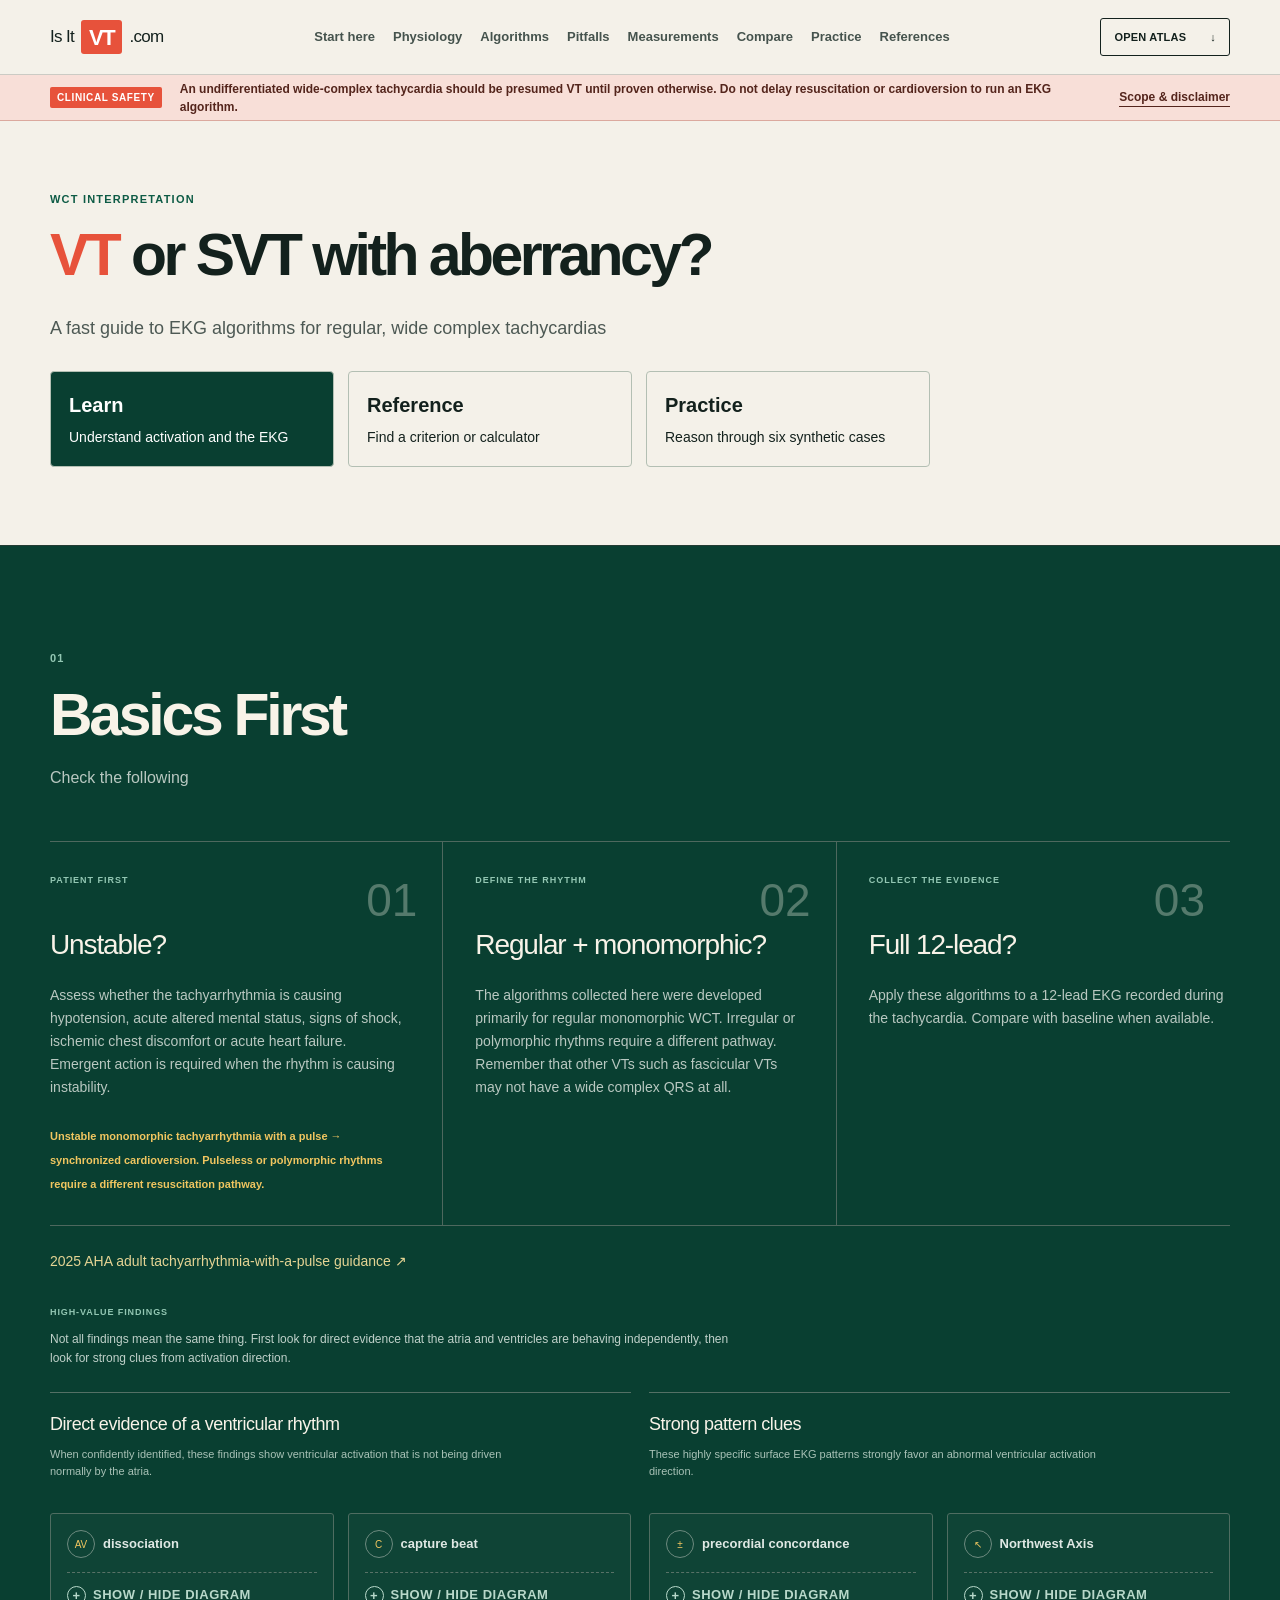
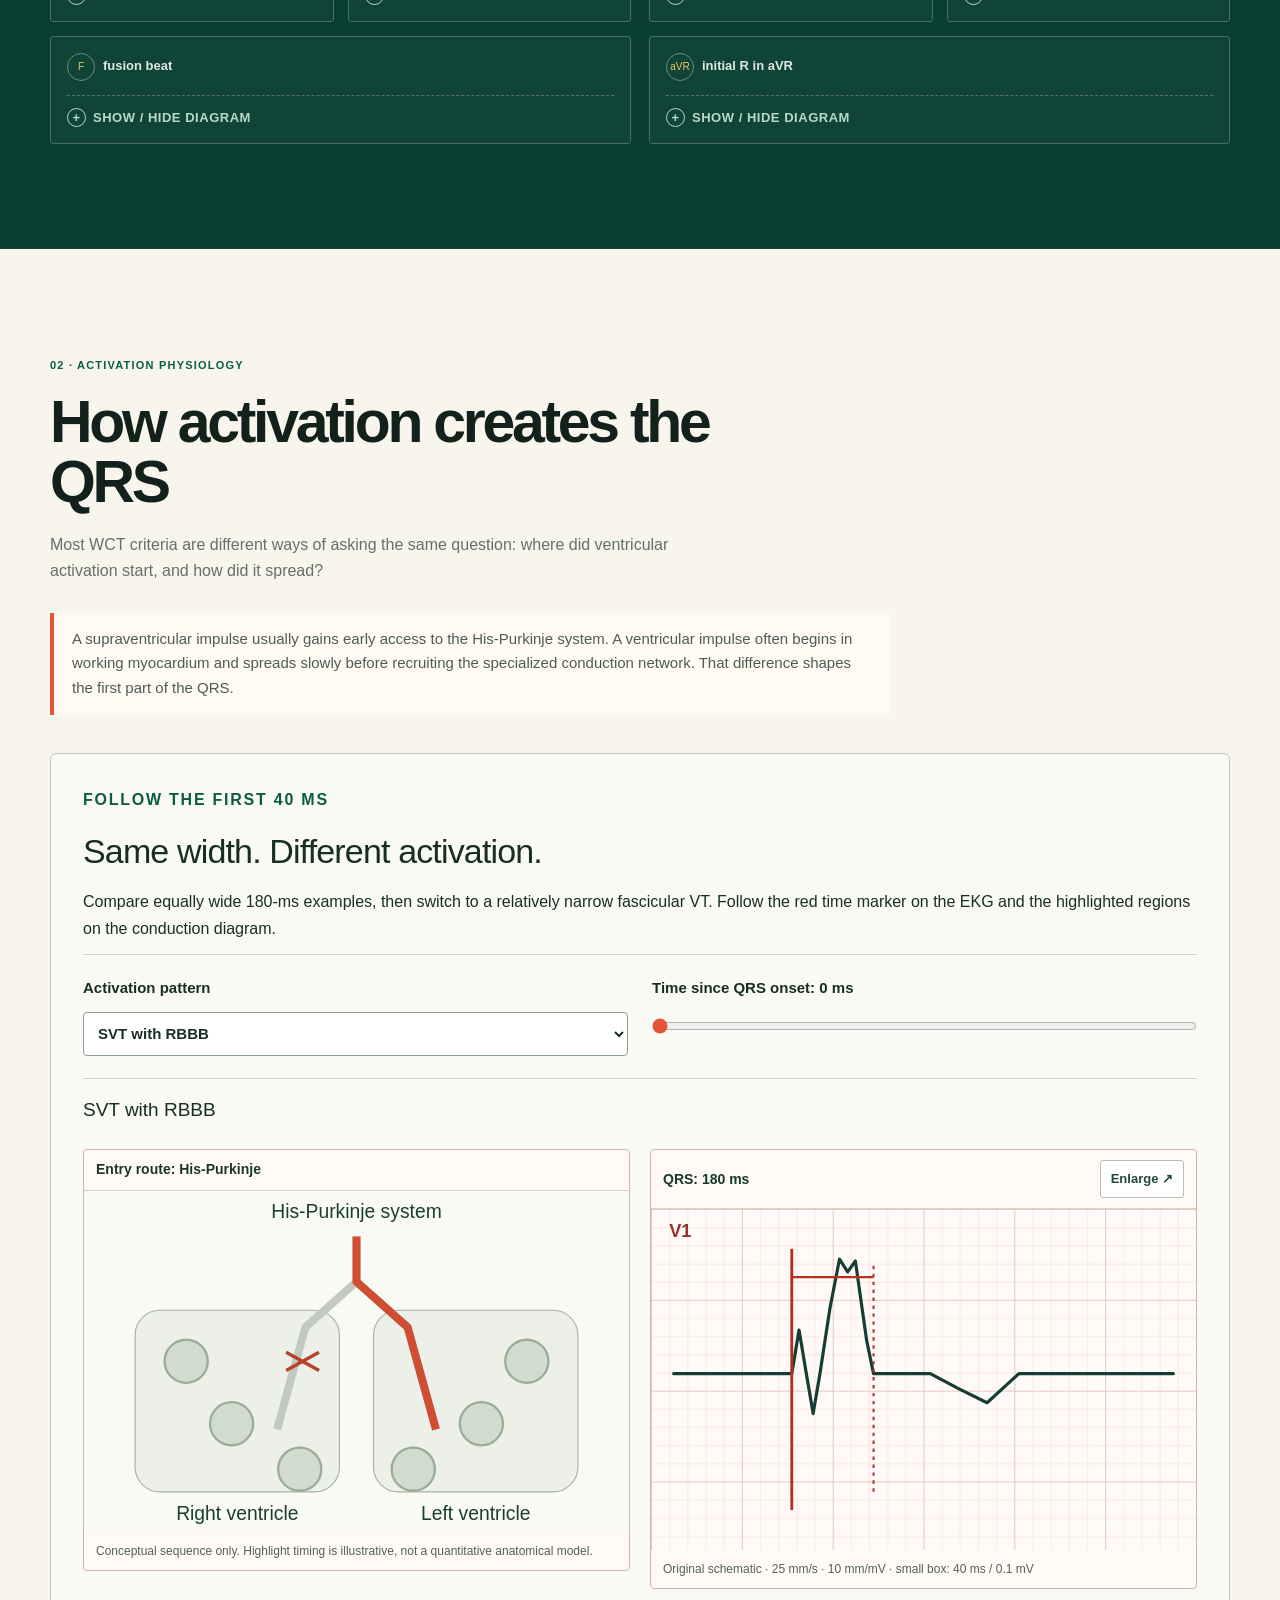
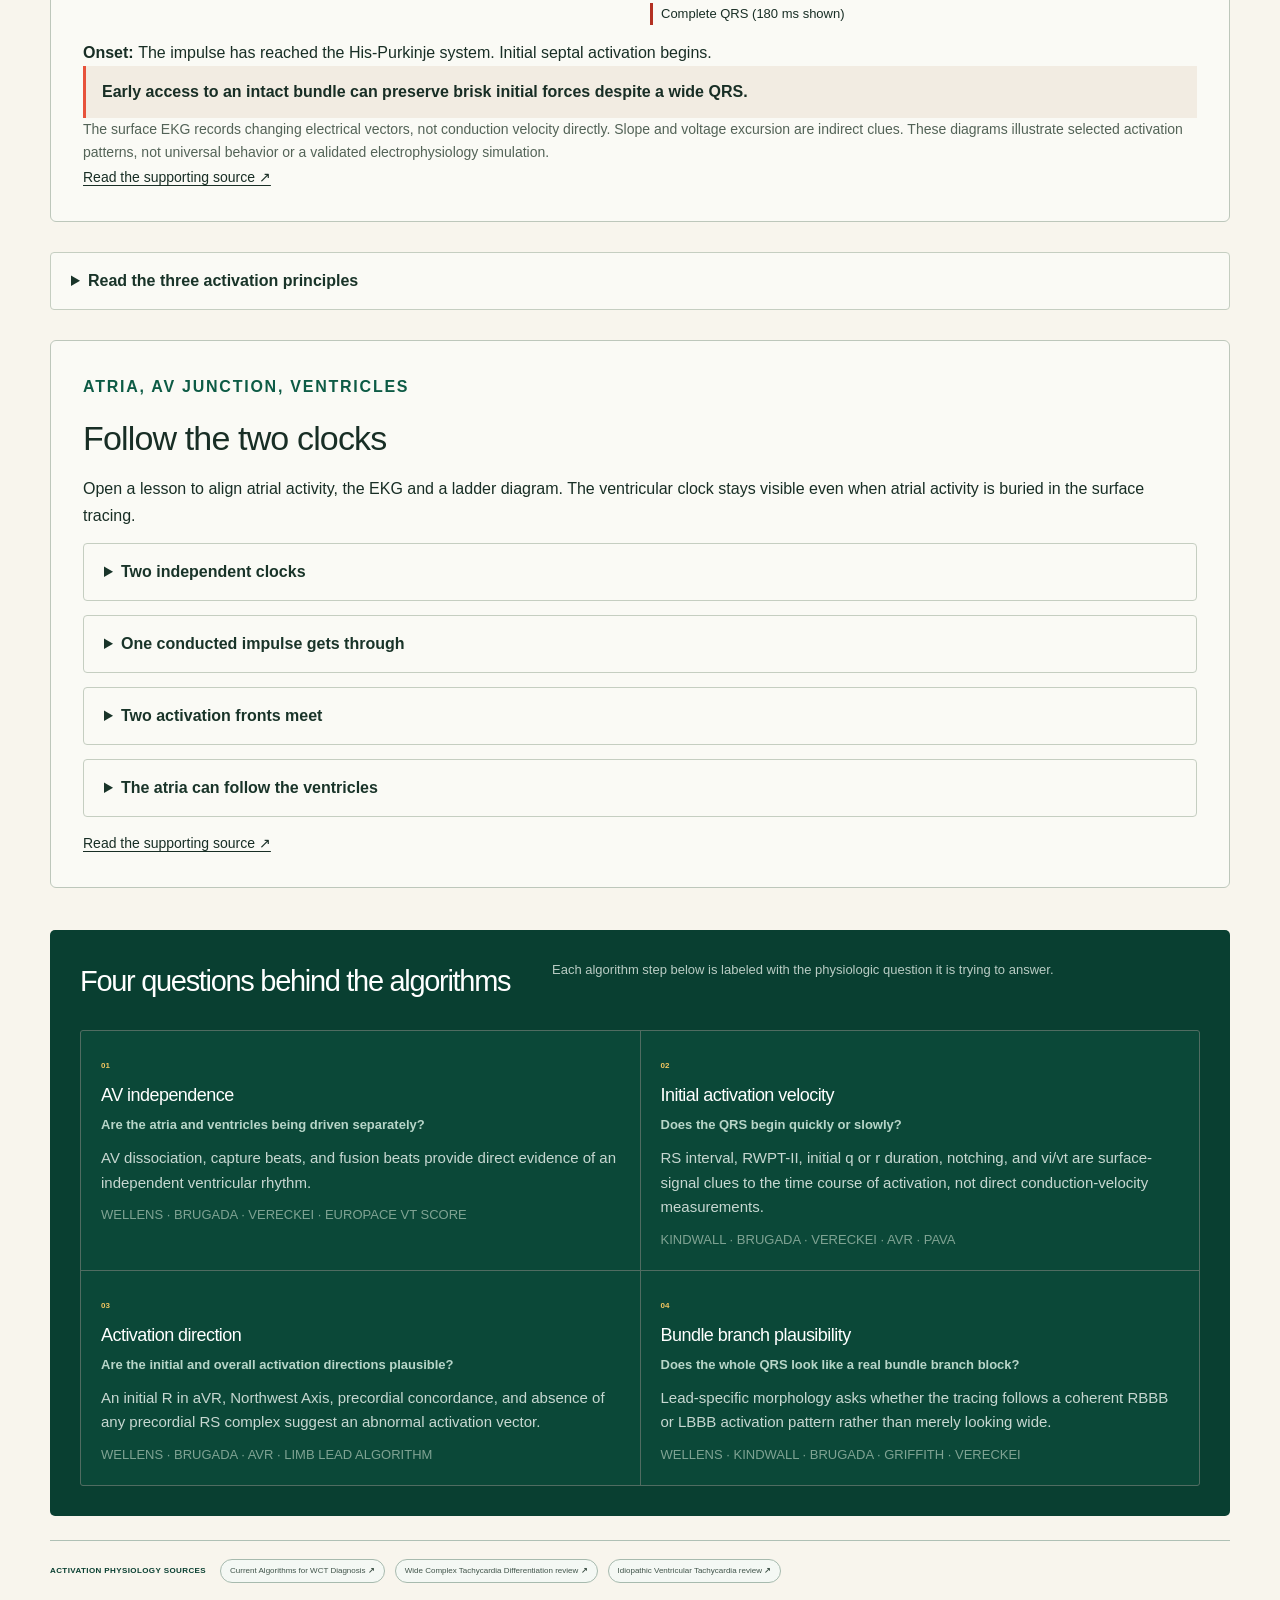
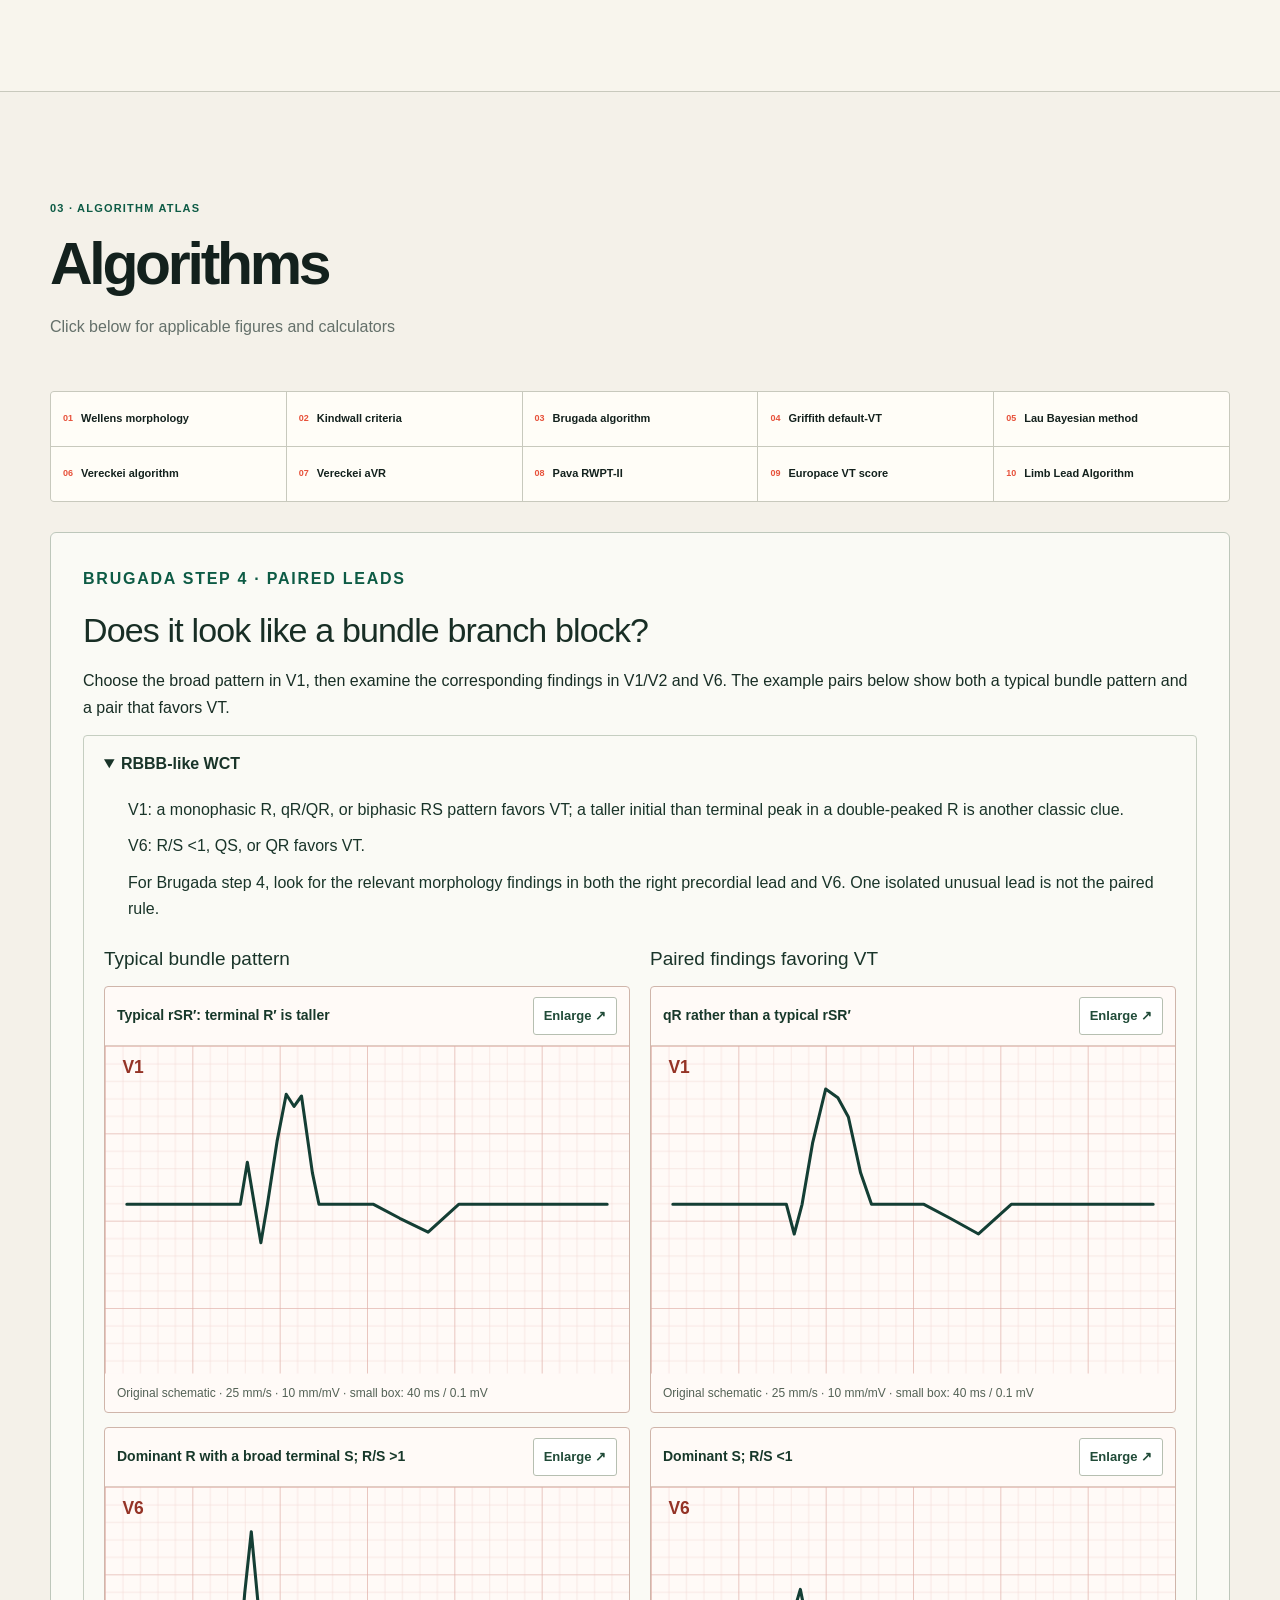
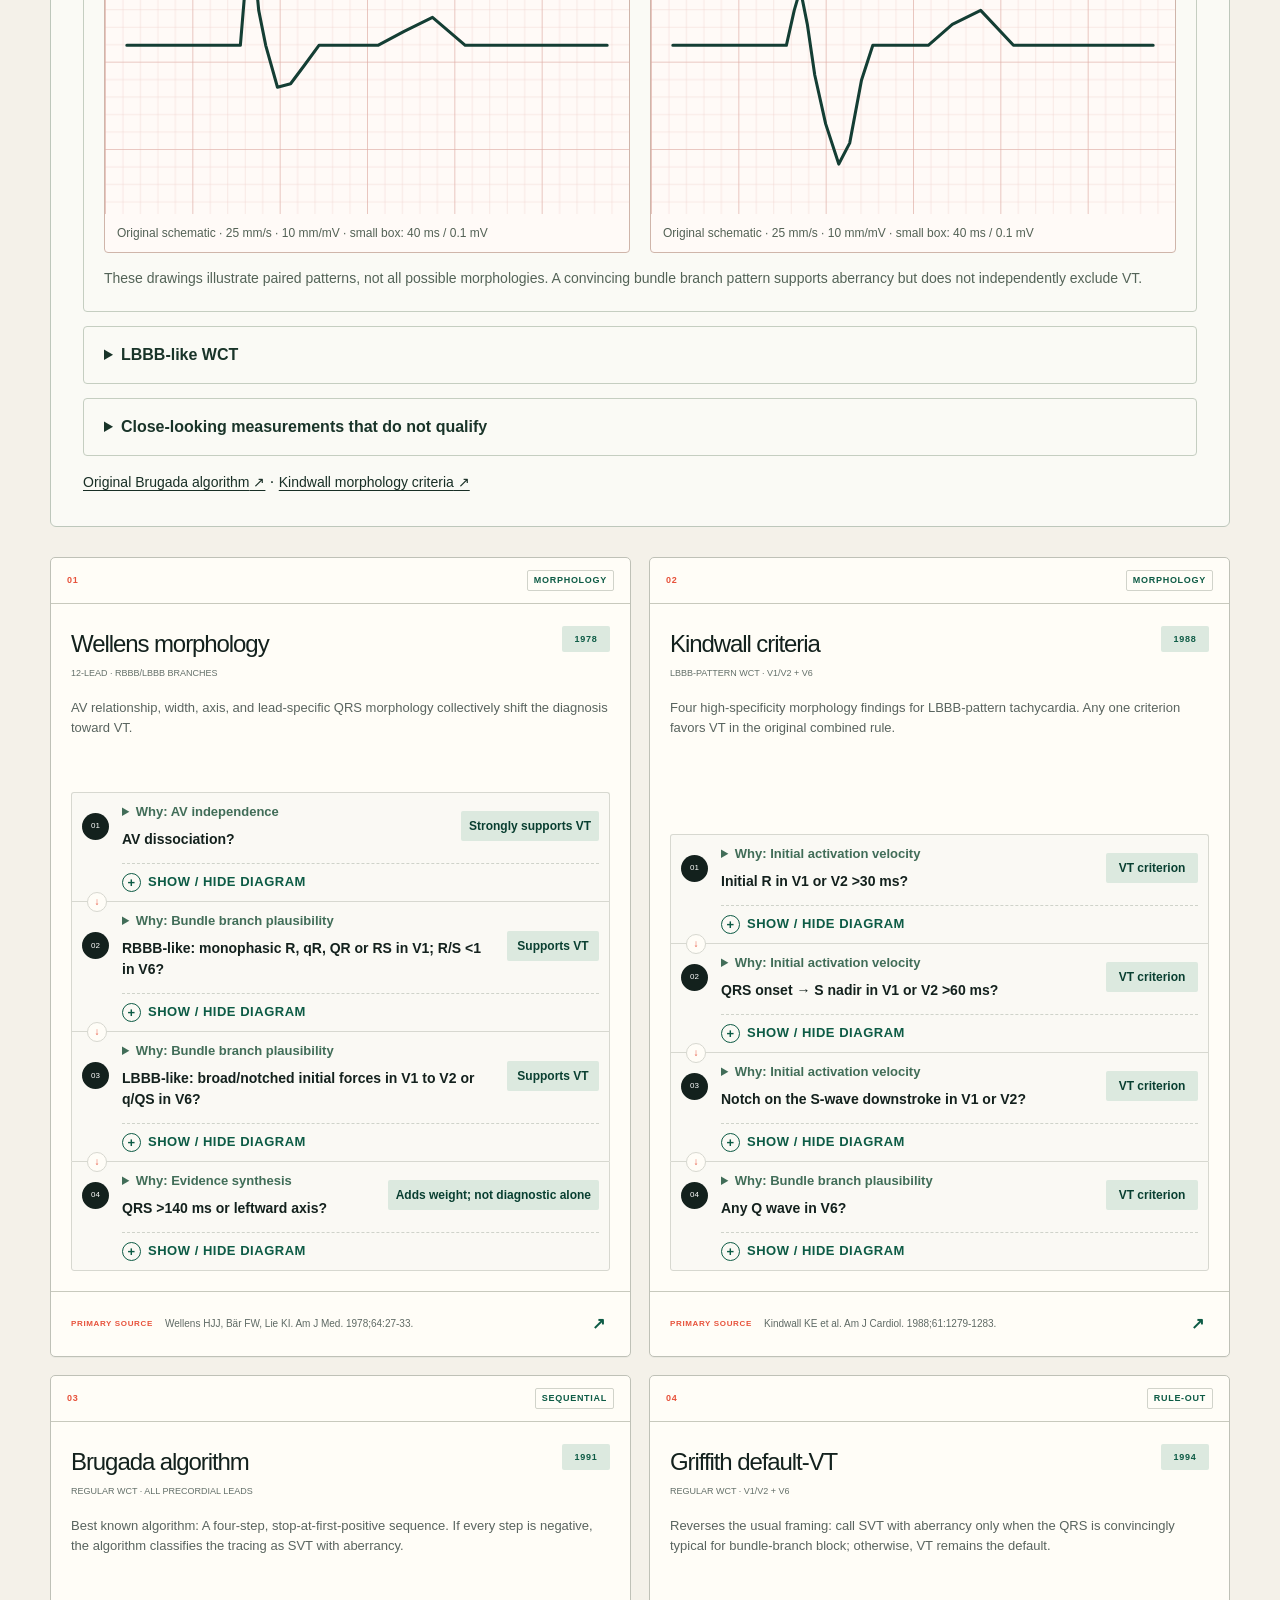
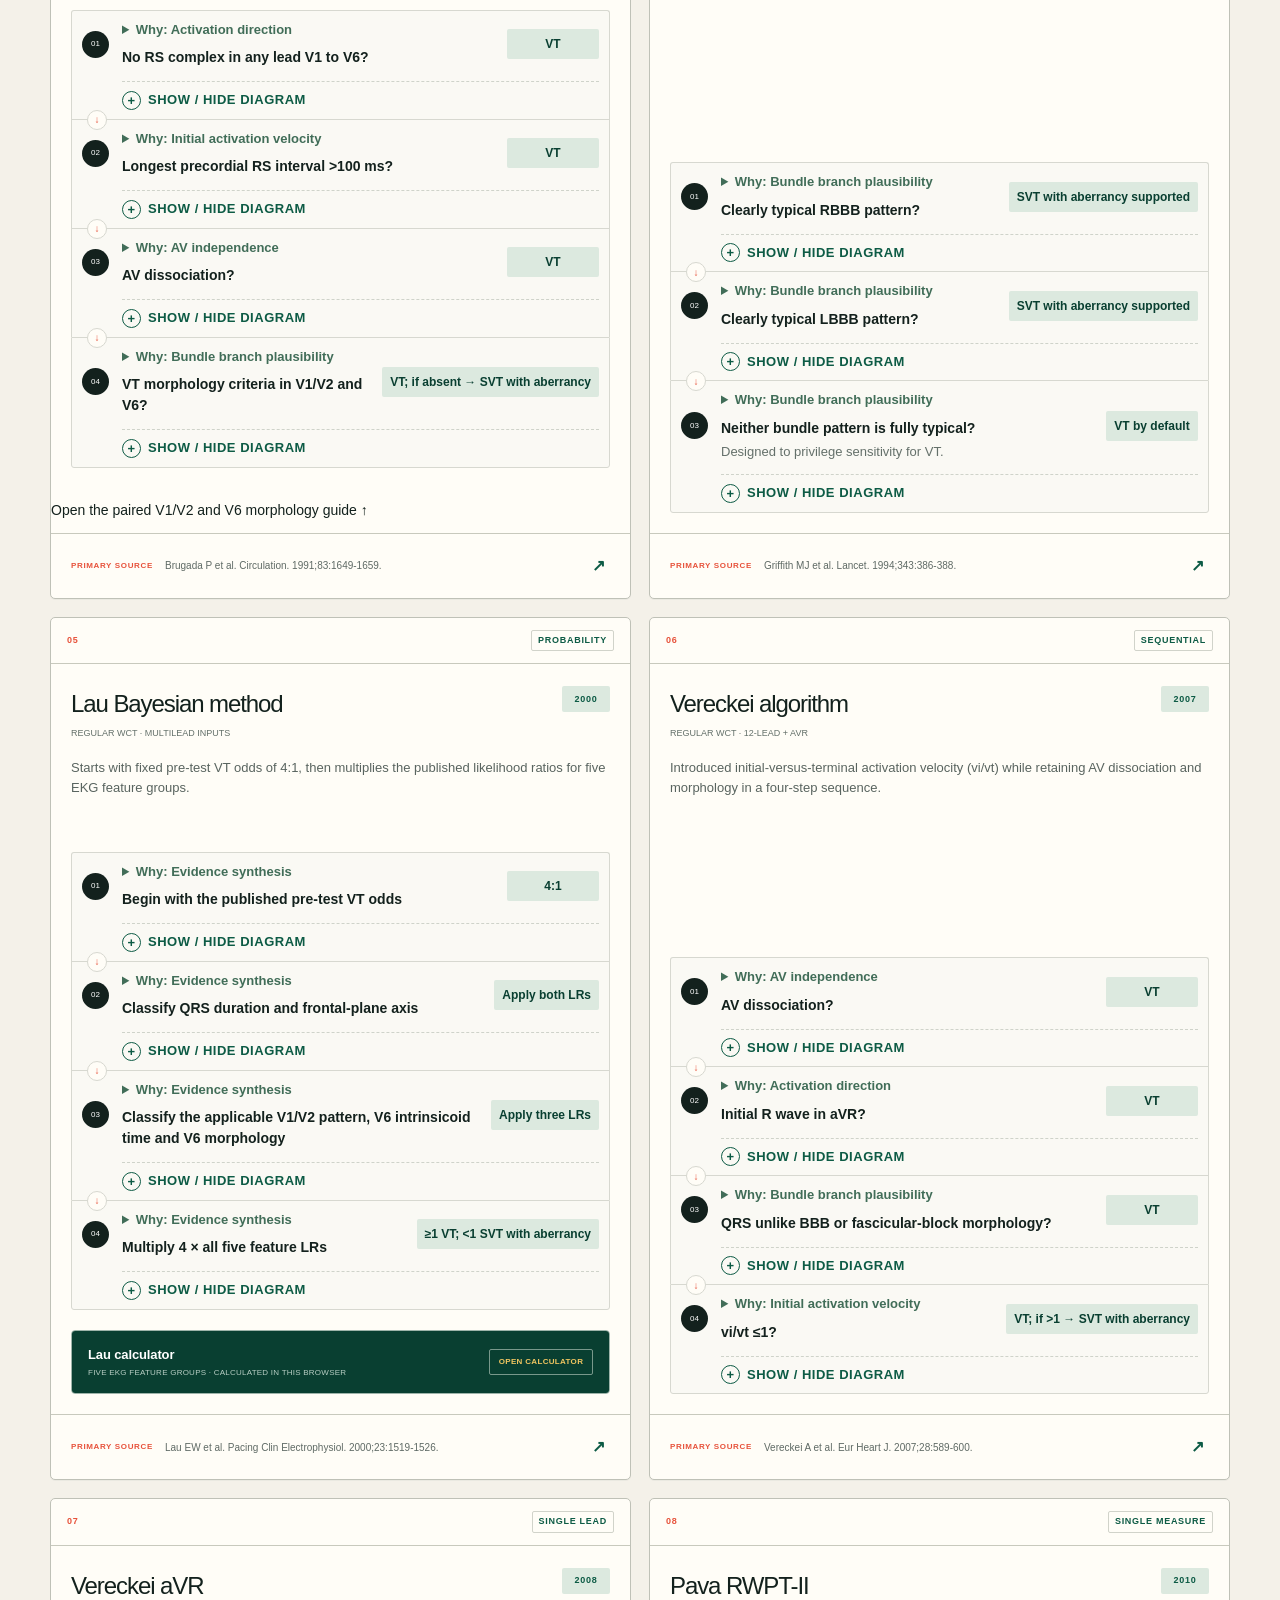
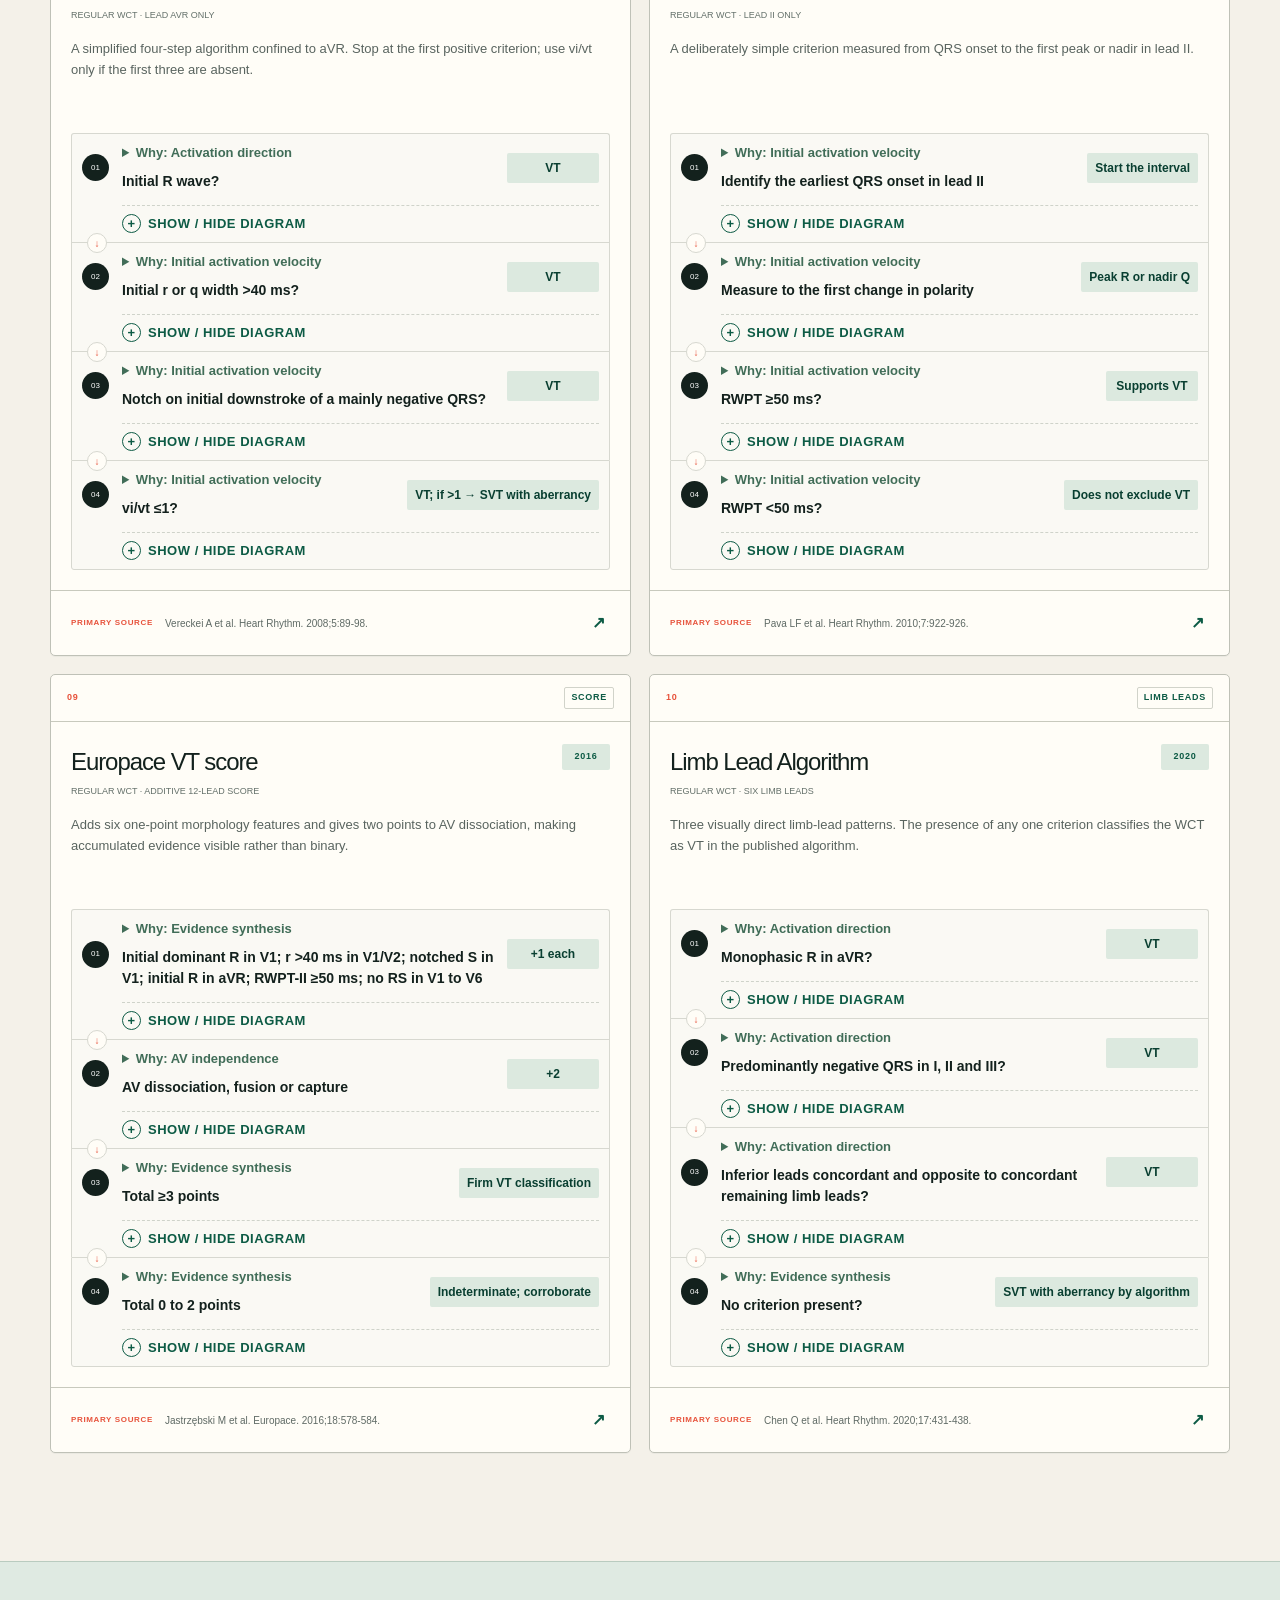
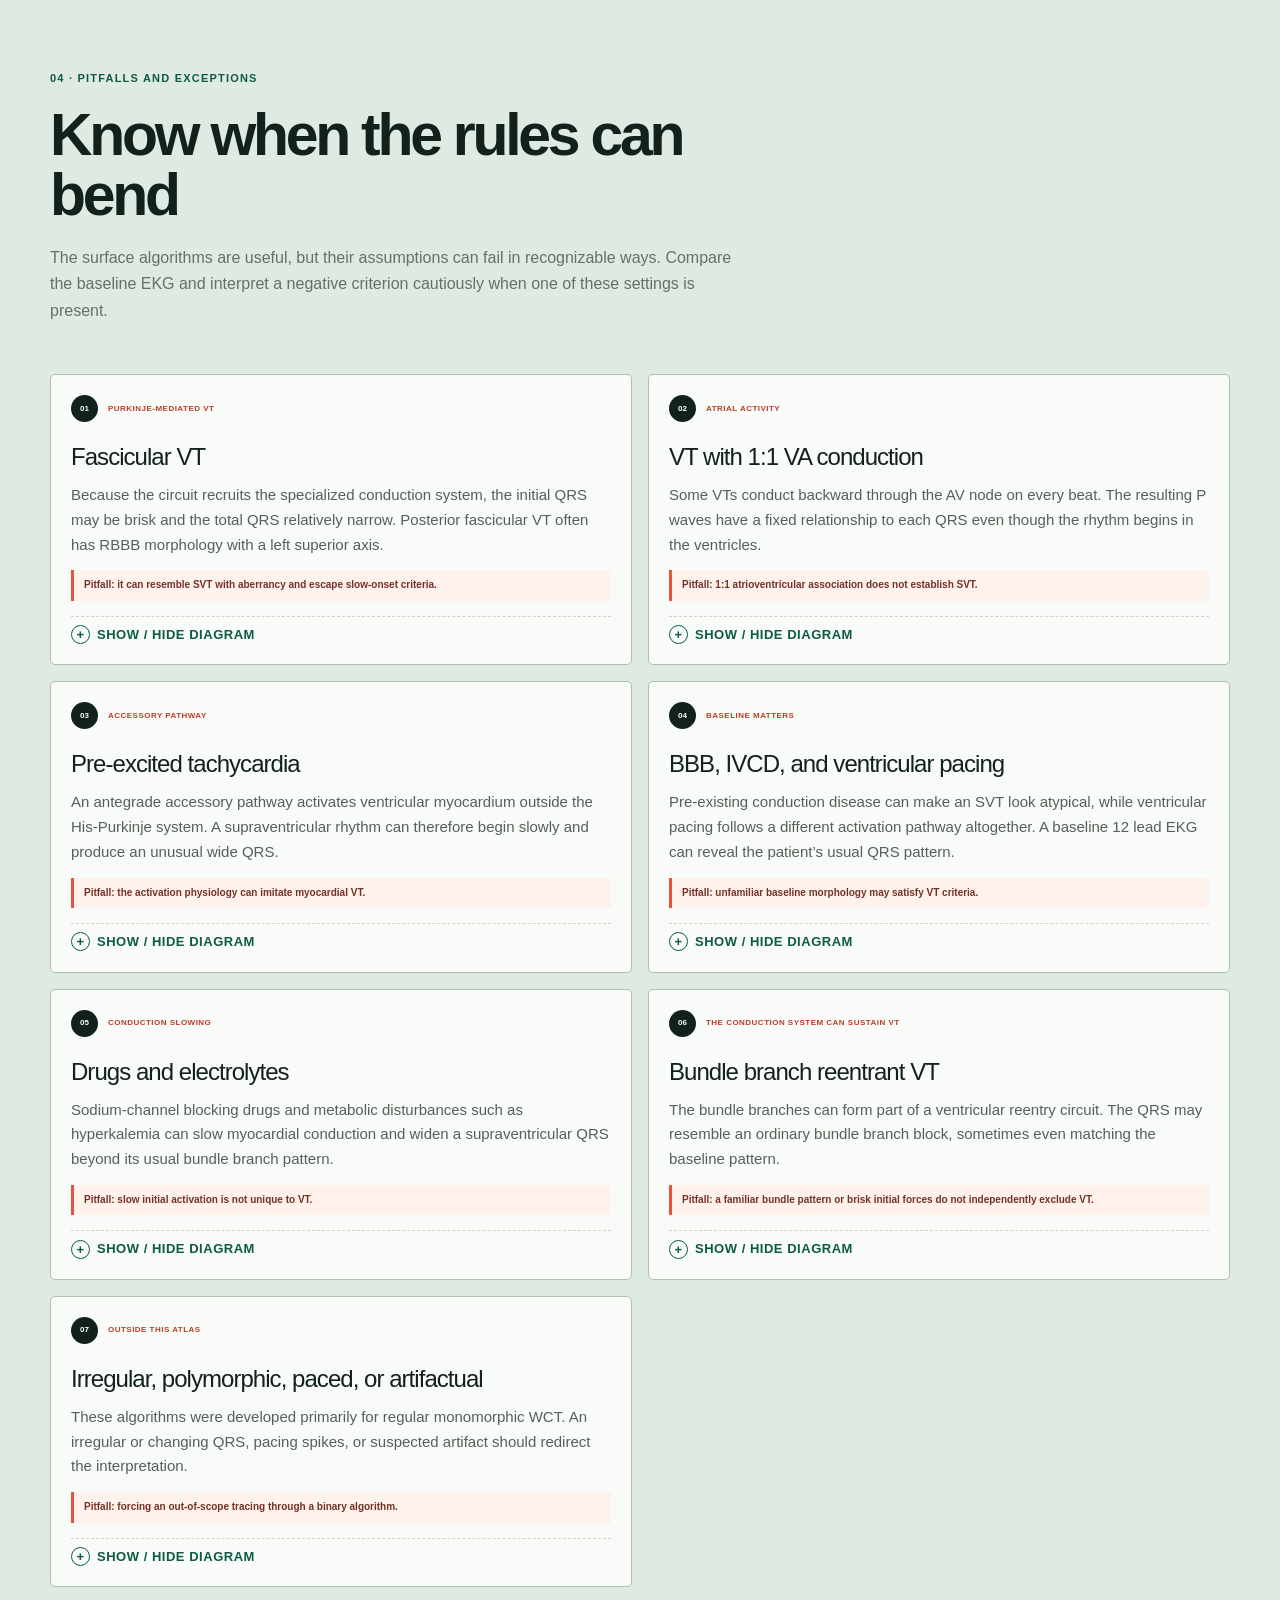
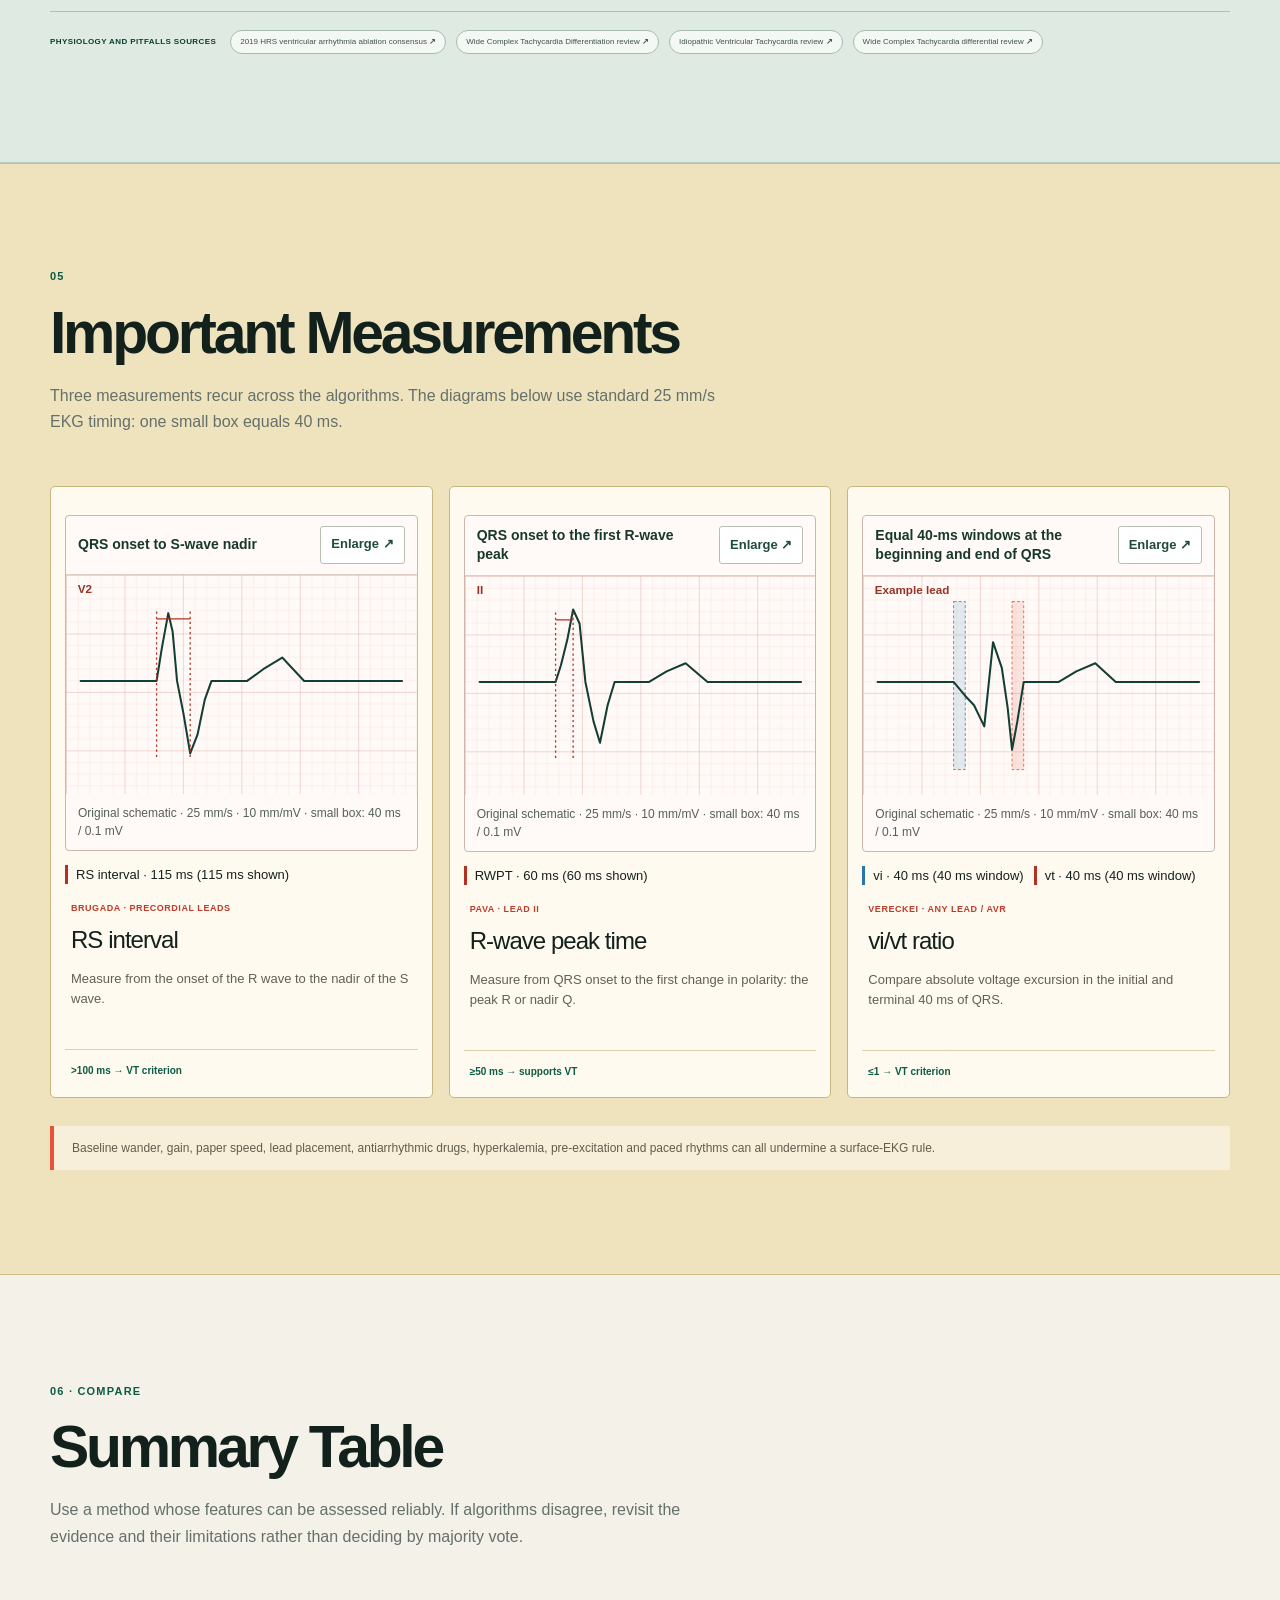
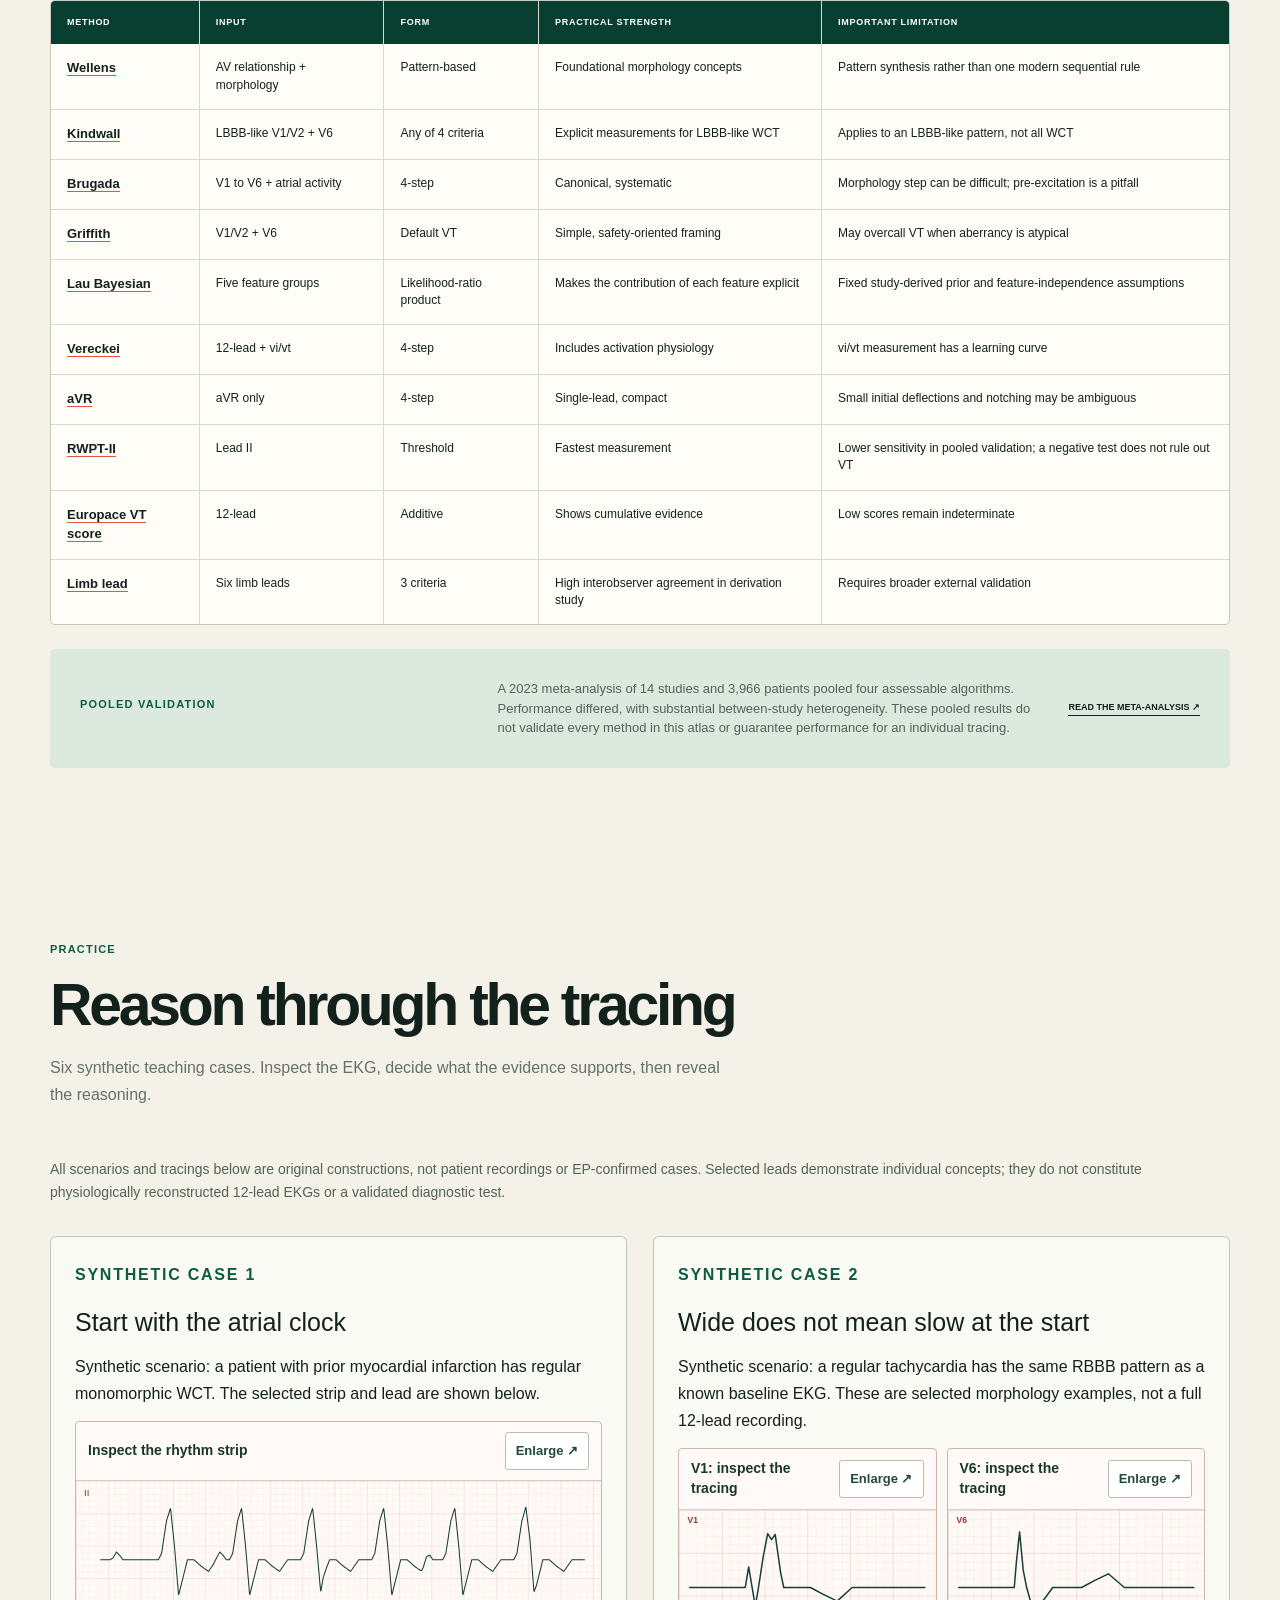
==== commit 303da6c8: "Improve EKG diagrams and add interactive teaching lessons" ====
--- a/index.html
+++ b/index.html
@@ -1,4 +1,12 @@
-<!DOCTYPE html><html lang="en"><head><link rel="icon" href="favicon.svg"/><meta charSet="utf-8"/><meta name="viewport" content="width=device-width, initial-scale=1"/><link rel="stylesheet" href="styles.css"/><title>IsItVT.com | WCT Interpretation</title><meta name="description" content="A source-linked field guide to the major 12-lead EKG algorithms for VT versus SVT with aberrancy."/><meta name="keywords" content="wide complex tachycardia,ventricular tachycardia,SVT with aberrancy,Brugada algorithm,Vereckei algorithm,electrocardiography"/><meta property="og:title" content="IsItVT.com"/><meta property="og:description" content="WCT interpretation for VT versus SVT with aberrancy."/><meta property="og:site_name" content="IsItVT.com"/><meta property="og:type" content="website"/><meta property="og:image" content="https://isitvt.com/og.png"/><meta property="og:image:width" content="1728"/><meta property="og:image:height" content="864"/><meta property="og:image:alt" content="IsItVT.com | WCT Interpretation"/><meta name="twitter:card" content="summary_large_image"/><meta name="twitter:title" content="IsItVT.com"/><meta name="twitter:description" content="WCT interpretation for VT versus SVT with aberrancy."/><meta name="twitter:image" content="https://isitvt.com/og.png"/>
+<!DOCTYPE html><html lang="en"><head><link rel="icon" href="favicon.svg"/><!-- Google tag (gtag.js) -->
+<script async src="https://www.googletagmanager.com/gtag/js?id=G-CLHVM8CZX0"></script>
+<script>
+  window.dataLayer = window.dataLayer || [];
+  function gtag(){dataLayer.push(arguments);}
+  gtag('js', new Date());
+
+  gtag('config', 'G-CLHVM8CZX0');
+</script><meta charSet="utf-8"/><meta name="viewport" content="width=device-width, initial-scale=1"/><link rel="stylesheet" href="styles.css?v=313f924de06a"/><title>IsItVT.com | WCT Interpretation</title><meta name="description" content="A source-linked field guide to the major 12-lead EKG algorithms for VT versus SVT with aberrancy."/><meta name="keywords" content="wide complex tachycardia,ventricular tachycardia,SVT with aberrancy,Brugada algorithm,Vereckei algorithm,electrocardiography"/><meta property="og:title" content="IsItVT.com"/><meta property="og:description" content="WCT interpretation for VT versus SVT with aberrancy."/><meta property="og:site_name" content="IsItVT.com"/><meta property="og:type" content="website"/><meta property="og:image" content="https://isitvt.com/og.png"/><meta property="og:image:width" content="1728"/><meta property="og:image:height" content="864"/><meta property="og:image:alt" content="IsItVT.com | WCT Interpretation"/><meta name="twitter:card" content="summary_large_image"/><meta name="twitter:title" content="IsItVT.com"/><meta name="twitter:description" content="WCT interpretation for VT versus SVT with aberrancy."/><meta name="twitter:image" content="https://isitvt.com/og.png"/>
 
 
 
@@ -119,4 +127,4 @@
 
 .__variable_geist_mono_1diim1n { --font-geist-mono: 'Geist Mono', sans-serif; }
 </style>
-</head><body class="__variable_geist_0tvmz3h __variable_geist_mono_1diim1n"><main id="top"><header class="site-header"><div class="shell nav-wrap"><a class="brand" href="#top" aria-label="IsItVT.com home"><span>Is It</span><strong>VT</strong><span>.com</span></a><nav aria-label="Primary navigation"><a href="#start">Start here</a><a href="#physiology">Physiology</a><a href="#algorithms">Algorithms</a><a href="#pitfalls">Pitfalls</a><a href="#measure">Measurements</a><a href="#compare">Compare</a><a href="#references">References</a></nav><a class="nav-cta" href="#algorithms">Open atlas<!-- --> <span aria-hidden="true">↓</span></a></div></header><div class="safety-banner"><div class="shell"><strong>Clinical safety</strong><p>An undifferentiated wide-complex tachycardia should be presumed VT until proven otherwise. Do not delay resuscitation or cardioversion to run an EKG algorithm.</p><a href="#disclaimer">Scope &amp; disclaimer</a></div></div><section class="hero shell"><div class="hero-copy"><p class="eyebrow">WCT Interpretation</p><h1><span>VT</span> <!-- -->or SVT with aberrancy?</h1><p class="hero-lede">A fast guide to EKG algorithms for regular, wide complex tachycardias</p><div class="hero-actions"><a class="button button--primary" href="#start">Start the approach<!-- --> <span aria-hidden="true">→</span></a><a class="button button--quiet" href="#compare">Compare algorithms</a></div></div></section><section class="start-section" id="start"><div class="shell"><div class="section-heading"><p class="eyebrow">01</p><h2>Basics First</h2><p>Check the following</p></div><div class="gate-grid"><article><span class="gate-number">01</span><p class="gate-kicker">Patient first</p><h3>Unstable?</h3><p>Hypotension, altered mental status, shock, ischemic chest discomfort or acute heart failure are the markers of an unstable rhythm. Emergent action is required.</p><strong>Unstable Rhythm → Shock is advised</strong></article><article><span class="gate-number">02</span><p class="gate-kicker">Define the rhythm</p><h3>Regular + monomorphic?</h3><p>The algorithms collected here were developed primarily for regular monomorphic WCT. Irregular or polymorphic rhythms require a different pathway. Remember that other VTs such as fascicular VTs may not have a wide complex QRS at all.</p></article><article><span class="gate-number">03</span><p class="gate-kicker">Collect the evidence</p><h3>Full 12-lead?</h3><p>Algorithms below generally use a resting 12 lead EKG</p></article></div><div class="hallmark-strip" id="high-value-findings"><div class="hallmark-intro"><p>High-value findings</p><small>Not all findings mean the same thing. First look for direct evidence that the atria and ventricles are behaving independently, then look for strong clues from activation direction.</small></div><div class="hallmark-groups"><section class="hallmark-group"><header><h3>Direct evidence of a ventricular rhythm</h3><p>When confidently identified, these findings show ventricular activation that is not being driven normally by the atria.</p></header><ul><li><div class="hallmark-finding"><span>AV</span><strong>dissociation</strong></div><details class="criterion-detail"><summary><span class="criterion-toggle" aria-hidden="true">+</span><span class="criterion-label">Show / hide diagram</span></summary><div class="criterion-visual criterion-visual--rhythm"><div class="rhythm-teaching rhythm-teaching--av" aria-label="Atrioventricular dissociation with independent atrial and ventricular rhythms"><div class="rhythm-canvas"><div class="strip-trace strip-trace--ventricular" aria-hidden="true"><i style="left:0;top:76px;width:40px;transform:rotate(0deg)"></i><i style="left:40px;top:76px;width:0;transform:rotate(0deg)"></i><i style="left:40px;top:76px;width:7.211102550927978px;transform:rotate(-56.309932474020215deg)"></i><i style="left:44px;top:70px;width:40.44749683231337px;transform:rotate(-81.46923439005187deg)"></i><i style="left:50px;top:30px;width:17.08800749063506px;transform:rotate(-69.44395478041653deg)"></i><i style="left:56px;top:14px;width:68.18357573492314px;transform:rotate(85.79464299829141deg)"></i><i style="left:61px;top:82px;width:24.331050121192877px;transform:rotate(80.53767779197439deg)"></i><i style="left:65px;top:106px;width:26.68332812825267px;transform:rotate(-77.0053832080835deg)"></i><i style="left:71px;top:80px;width:8.06225774829855px;transform:rotate(-29.74488129694222deg)"></i><i style="left:78px;top:76px;width:9.848857801796104px;transform:rotate(-23.962488974578182deg)"></i><i style="left:87px;top:72px;width:12.041594578792296px;transform:rotate(-41.6335393365702deg)"></i><i style="left:96px;top:64px;width:10.816653826391969px;transform:rotate(33.690067525979785deg)"></i><i style="left:105px;top:70px;width:10px;transform:rotate(36.86989764584402deg)"></i><i style="left:113px;top:76px;width:17px;transform:rotate(0deg)"></i><i style="left:130px;top:76px;width:0;transform:rotate(0deg)"></i><i style="left:130px;top:76px;width:7.211102550927978px;transform:rotate(-56.309932474020215deg)"></i><i style="left:134px;top:70px;width:40.44749683231337px;transform:rotate(-81.46923439005187deg)"></i><i style="left:140px;top:30px;width:17.08800749063506px;transform:rotate(-69.44395478041653deg)"></i><i style="left:146px;top:14px;width:68.18357573492314px;transform:rotate(85.79464299829141deg)"></i><i style="left:151px;top:82px;width:24.331050121192877px;transform:rotate(80.53767779197439deg)"></i><i style="left:155px;top:106px;width:26.68332812825267px;transform:rotate(-77.0053832080835deg)"></i><i style="left:161px;top:80px;width:8.06225774829855px;transform:rotate(-29.74488129694222deg)"></i><i style="left:168px;top:76px;width:9.848857801796104px;transform:rotate(-23.962488974578182deg)"></i><i style="left:177px;top:72px;width:12.041594578792296px;transform:rotate(-41.6335393365702deg)"></i><i style="left:186px;top:64px;width:10.816653826391969px;transform:rotate(33.690067525979785deg)"></i><i style="left:195px;top:70px;width:10px;transform:rotate(36.86989764584402deg)"></i><i style="left:203px;top:76px;width:17px;transform:rotate(0deg)"></i><i style="left:220px;top:76px;width:0;transform:rotate(0deg)"></i><i style="left:220px;top:76px;width:7.211102550927978px;transform:rotate(-56.309932474020215deg)"></i><i style="left:224px;top:70px;width:40.44749683231337px;transform:rotate(-81.46923439005187deg)"></i><i style="left:230px;top:30px;width:17.08800749063506px;transform:rotate(-69.44395478041653deg)"></i><i style="left:236px;top:14px;width:68.18357573492314px;transform:rotate(85.79464299829141deg)"></i><i style="left:241px;top:82px;width:24.331050121192877px;transform:rotate(80.53767779197439deg)"></i><i style="left:245px;top:106px;width:26.68332812825267px;transform:rotate(-77.0053832080835deg)"></i><i style="left:251px;top:80px;width:8.06225774829855px;transform:rotate(-29.74488129694222deg)"></i><i style="left:258px;top:76px;width:9.848857801796104px;transform:rotate(-23.962488974578182deg)"></i><i style="left:267px;top:72px;width:12.041594578792296px;transform:rotate(-41.6335393365702deg)"></i><i style="left:276px;top:64px;width:10.816653826391969px;transform:rotate(33.690067525979785deg)"></i><i style="left:285px;top:70px;width:10px;transform:rotate(36.86989764584402deg)"></i><i style="left:293px;top:76px;width:17px;transform:rotate(0deg)"></i><i style="left:310px;top:76px;width:0;transform:rotate(0deg)"></i><i style="left:310px;top:76px;width:7.211102550927978px;transform:rotate(-56.309932474020215deg)"></i><i style="left:314px;top:70px;width:40.44749683231337px;transform:rotate(-81.46923439005187deg)"></i><i style="left:320px;top:30px;width:17.08800749063506px;transform:rotate(-69.44395478041653deg)"></i><i style="left:326px;top:14px;width:68.18357573492314px;transform:rotate(85.79464299829141deg)"></i><i style="left:331px;top:82px;width:24.331050121192877px;transform:rotate(80.53767779197439deg)"></i><i style="left:335px;top:106px;width:26.68332812825267px;transform:rotate(-77.0053832080835deg)"></i><i style="left:341px;top:80px;width:8.06225774829855px;transform:rotate(-29.74488129694222deg)"></i><i style="left:348px;top:76px;width:9.848857801796104px;transform:rotate(-23.962488974578182deg)"></i><i style="left:357px;top:72px;width:12.041594578792296px;transform:rotate(-41.6335393365702deg)"></i><i style="left:366px;top:64px;width:10.816653826391969px;transform:rotate(33.690067525979785deg)"></i><i style="left:375px;top:70px;width:10px;transform:rotate(36.86989764584402deg)"></i><i style="left:383px;top:76px;width:17px;transform:rotate(0deg)"></i><i style="left:400px;top:76px;width:0;transform:rotate(0deg)"></i><i style="left:400px;top:76px;width:7.211102550927978px;transform:rotate(-56.309932474020215deg)"></i><i style="left:404px;top:70px;width:40.44749683231337px;transform:rotate(-81.46923439005187deg)"></i><i style="left:410px;top:30px;width:17.08800749063506px;transform:rotate(-69.44395478041653deg)"></i><i style="left:416px;top:14px;width:68.18357573492314px;transform:rotate(85.79464299829141deg)"></i><i style="left:421px;top:82px;width:24.331050121192877px;transform:rotate(80.53767779197439deg)"></i><i style="left:425px;top:106px;width:26.68332812825267px;transform:rotate(-77.0053832080835deg)"></i><i style="left:431px;top:80px;width:8.06225774829855px;transform:rotate(-29.74488129694222deg)"></i><i style="left:438px;top:76px;width:9.848857801796104px;transform:rotate(-23.962488974578182deg)"></i><i style="left:447px;top:72px;width:12.041594578792296px;transform:rotate(-41.6335393365702deg)"></i><i style="left:456px;top:64px;width:10.816653826391969px;transform:rotate(33.690067525979785deg)"></i><i style="left:465px;top:70px;width:10px;transform:rotate(36.86989764584402deg)"></i><i style="left:473px;top:76px;width:7px;transform:rotate(0deg)"></i></div><div class="strip-trace strip-trace--atrial" aria-hidden="true"><i style="left:0;top:76px;width:14px;transform:rotate(0deg)"></i><i style="left:14px;top:76px;width:4.47213595499958px;transform:rotate(-26.56505117707799deg)"></i><i style="left:18px;top:74px;width:6.4031242374328485px;transform:rotate(-51.34019174590991deg)"></i><i style="left:22px;top:69px;width:5px;transform:rotate(-36.86989764584402deg)"></i><i style="left:26px;top:66px;width:5px;transform:rotate(36.86989764584402deg)"></i><i style="left:30px;top:69px;width:6.4031242374328485px;transform:rotate(51.34019174590991deg)"></i><i style="left:34px;top:74px;width:4.47213595499958px;transform:rotate(26.56505117707799deg)"></i><i style="left:38px;top:76px;width:96px;transform:rotate(0deg)"></i><i style="left:134px;top:76px;width:4.47213595499958px;transform:rotate(-26.56505117707799deg)"></i><i style="left:138px;top:74px;width:6.4031242374328485px;transform:rotate(-51.34019174590991deg)"></i><i style="left:142px;top:69px;width:5px;transform:rotate(-36.86989764584402deg)"></i><i style="left:146px;top:66px;width:5px;transform:rotate(36.86989764584402deg)"></i><i style="left:150px;top:69px;width:6.4031242374328485px;transform:rotate(51.34019174590991deg)"></i><i style="left:154px;top:74px;width:4.47213595499958px;transform:rotate(26.56505117707799deg)"></i><i style="left:158px;top:76px;width:96px;transform:rotate(0deg)"></i><i style="left:254px;top:76px;width:4.47213595499958px;transform:rotate(-26.56505117707799deg)"></i><i style="left:258px;top:74px;width:6.4031242374328485px;transform:rotate(-51.34019174590991deg)"></i><i style="left:262px;top:69px;width:5px;transform:rotate(-36.86989764584402deg)"></i><i style="left:266px;top:66px;width:5px;transform:rotate(36.86989764584402deg)"></i><i style="left:270px;top:69px;width:6.4031242374328485px;transform:rotate(51.34019174590991deg)"></i><i style="left:274px;top:74px;width:4.47213595499958px;transform:rotate(26.56505117707799deg)"></i><i style="left:278px;top:76px;width:96px;transform:rotate(0deg)"></i><i style="left:374px;top:76px;width:4.47213595499958px;transform:rotate(-26.56505117707799deg)"></i><i style="left:378px;top:74px;width:6.4031242374328485px;transform:rotate(-51.34019174590991deg)"></i><i style="left:382px;top:69px;width:5px;transform:rotate(-36.86989764584402deg)"></i><i style="left:386px;top:66px;width:5px;transform:rotate(36.86989764584402deg)"></i><i style="left:390px;top:69px;width:6.4031242374328485px;transform:rotate(51.34019174590991deg)"></i><i style="left:394px;top:74px;width:4.47213595499958px;transform:rotate(26.56505117707799deg)"></i><i style="left:398px;top:76px;width:82px;transform:rotate(0deg)"></i></div><span class="rhythm-key rhythm-key--atrial">atrial activity</span><span class="rhythm-key rhythm-key--ventricular">ventricular rhythm</span></div><span class="rhythm-calibration">25 mm/s · atrial and ventricular cycles are independent</span></div></div><p class="criterion-callout">P waves march through independently of the wide QRS complexes, demonstrating separate atrial and ventricular rhythms.</p></details></li><li><div class="hallmark-finding"><span>C</span><strong>capture beat</strong></div><details class="criterion-detail"><summary><span class="criterion-toggle" aria-hidden="true">+</span><span class="criterion-label">Show / hide diagram</span></summary><div class="criterion-visual criterion-visual--rhythm"><div class="rhythm-teaching rhythm-teaching--capture" aria-label="Capture beat during ventricular tachycardia"><div class="rhythm-canvas"><div class="strip-trace strip-trace--ventricular" aria-hidden="true"><i style="left:0;top:76px;width:18px;transform:rotate(0deg)"></i><i style="left:18px;top:76px;width:0;transform:rotate(0deg)"></i><i style="left:18px;top:76px;width:7.211102550927978px;transform:rotate(-56.309932474020215deg)"></i><i style="left:22px;top:70px;width:40.44749683231337px;transform:rotate(-81.46923439005187deg)"></i><i style="left:28px;top:30px;width:17.08800749063506px;transform:rotate(-69.44395478041653deg)"></i><i style="left:34px;top:14px;width:68.18357573492314px;transform:rotate(85.79464299829141deg)"></i><i style="left:39px;top:82px;width:24.331050121192877px;transform:rotate(80.53767779197439deg)"></i><i style="left:43px;top:106px;width:26.68332812825267px;transform:rotate(-77.0053832080835deg)"></i><i style="left:49px;top:80px;width:8.06225774829855px;transform:rotate(-29.74488129694222deg)"></i><i style="left:56px;top:76px;width:9.848857801796104px;transform:rotate(-23.962488974578182deg)"></i><i style="left:65px;top:72px;width:12.041594578792296px;transform:rotate(-41.6335393365702deg)"></i><i style="left:74px;top:64px;width:10.816653826391969px;transform:rotate(33.690067525979785deg)"></i><i style="left:83px;top:70px;width:10px;transform:rotate(36.86989764584402deg)"></i><i style="left:91px;top:76px;width:4px;transform:rotate(0deg)"></i><i style="left:95px;top:76px;width:0;transform:rotate(0deg)"></i><i style="left:95px;top:76px;width:7.211102550927978px;transform:rotate(-56.309932474020215deg)"></i><i style="left:99px;top:70px;width:40.44749683231337px;transform:rotate(-81.46923439005187deg)"></i><i style="left:105px;top:30px;width:17.08800749063506px;transform:rotate(-69.44395478041653deg)"></i><i style="left:111px;top:14px;width:68.18357573492314px;transform:rotate(85.79464299829141deg)"></i><i style="left:116px;top:82px;width:24.331050121192877px;transform:rotate(80.53767779197439deg)"></i><i style="left:120px;top:106px;width:26.68332812825267px;transform:rotate(-77.0053832080835deg)"></i><i style="left:126px;top:80px;width:8.06225774829855px;transform:rotate(-29.74488129694222deg)"></i><i style="left:133px;top:76px;width:9.848857801796104px;transform:rotate(-23.962488974578182deg)"></i><i style="left:142px;top:72px;width:12.041594578792296px;transform:rotate(-41.6335393365702deg)"></i><i style="left:151px;top:64px;width:10.816653826391969px;transform:rotate(33.690067525979785deg)"></i><i style="left:160px;top:70px;width:10px;transform:rotate(36.86989764584402deg)"></i><i style="left:168px;top:76px;width:4px;transform:rotate(0deg)"></i><i style="left:172px;top:76px;width:0;transform:rotate(0deg)"></i><i style="left:172px;top:76px;width:8.54400374531753px;transform:rotate(-69.44395478041653deg)"></i><i style="left:175px;top:68px;width:37.12142238654117px;transform:rotate(-85.36453657309735deg)"></i><i style="left:178px;top:31px;width:65.06919393998976px;transform:rotate(87.35745470593528deg)"></i><i style="left:181px;top:96px;width:20.223748416156685px;transform:rotate(-81.46923439005187deg)"></i><i style="left:184px;top:76px;width:14px;transform:rotate(0deg)"></i><i style="left:198px;top:76px;width:9.433981132056603px;transform:rotate(-32.005383208083494deg)"></i><i style="left:206px;top:71px;width:10.816653826391969px;transform:rotate(-33.690067525979785deg)"></i><i style="left:215px;top:65px;width:11.180339887498949px;transform:rotate(26.56505117707799deg)"></i><i style="left:225px;top:70px;width:10.816653826391969px;transform:rotate(33.690067525979785deg)"></i><i style="left:234px;top:76px;width:15px;transform:rotate(0deg)"></i><i style="left:249px;top:76px;width:0;transform:rotate(0deg)"></i><i style="left:249px;top:76px;width:7.211102550927978px;transform:rotate(-56.309932474020215deg)"></i><i style="left:253px;top:70px;width:40.44749683231337px;transform:rotate(-81.46923439005187deg)"></i><i style="left:259px;top:30px;width:17.08800749063506px;transform:rotate(-69.44395478041653deg)"></i><i style="left:265px;top:14px;width:68.18357573492314px;transform:rotate(85.79464299829141deg)"></i><i style="left:270px;top:82px;width:24.331050121192877px;transform:rotate(80.53767779197439deg)"></i><i style="left:274px;top:106px;width:26.68332812825267px;transform:rotate(-77.0053832080835deg)"></i><i style="left:280px;top:80px;width:8.06225774829855px;transform:rotate(-29.74488129694222deg)"></i><i style="left:287px;top:76px;width:9.848857801796104px;transform:rotate(-23.962488974578182deg)"></i><i style="left:296px;top:72px;width:12.041594578792296px;transform:rotate(-41.6335393365702deg)"></i><i style="left:305px;top:64px;width:10.816653826391969px;transform:rotate(33.690067525979785deg)"></i><i style="left:314px;top:70px;width:10px;transform:rotate(36.86989764584402deg)"></i><i style="left:322px;top:76px;width:4px;transform:rotate(0deg)"></i><i style="left:326px;top:76px;width:0;transform:rotate(0deg)"></i><i style="left:326px;top:76px;width:7.211102550927978px;transform:rotate(-56.309932474020215deg)"></i><i style="left:330px;top:70px;width:40.44749683231337px;transform:rotate(-81.46923439005187deg)"></i><i style="left:336px;top:30px;width:17.08800749063506px;transform:rotate(-69.44395478041653deg)"></i><i style="left:342px;top:14px;width:68.18357573492314px;transform:rotate(85.79464299829141deg)"></i><i style="left:347px;top:82px;width:24.331050121192877px;transform:rotate(80.53767779197439deg)"></i><i style="left:351px;top:106px;width:26.68332812825267px;transform:rotate(-77.0053832080835deg)"></i><i style="left:357px;top:80px;width:8.06225774829855px;transform:rotate(-29.74488129694222deg)"></i><i style="left:364px;top:76px;width:9.848857801796104px;transform:rotate(-23.962488974578182deg)"></i><i style="left:373px;top:72px;width:12.041594578792296px;transform:rotate(-41.6335393365702deg)"></i><i style="left:382px;top:64px;width:10.816653826391969px;transform:rotate(33.690067525979785deg)"></i><i style="left:391px;top:70px;width:10px;transform:rotate(36.86989764584402deg)"></i><i style="left:399px;top:76px;width:4px;transform:rotate(0deg)"></i><i style="left:403px;top:76px;width:0;transform:rotate(0deg)"></i><i style="left:403px;top:76px;width:7.211102550927978px;transform:rotate(-56.309932474020215deg)"></i><i style="left:407px;top:70px;width:40.44749683231337px;transform:rotate(-81.46923439005187deg)"></i><i style="left:413px;top:30px;width:17.08800749063506px;transform:rotate(-69.44395478041653deg)"></i><i style="left:419px;top:14px;width:68.18357573492314px;transform:rotate(85.79464299829141deg)"></i><i style="left:424px;top:82px;width:24.331050121192877px;transform:rotate(80.53767779197439deg)"></i><i style="left:428px;top:106px;width:26.68332812825267px;transform:rotate(-77.0053832080835deg)"></i><i style="left:434px;top:80px;width:8.06225774829855px;transform:rotate(-29.74488129694222deg)"></i><i style="left:441px;top:76px;width:9.848857801796104px;transform:rotate(-23.962488974578182deg)"></i><i style="left:450px;top:72px;width:12.041594578792296px;transform:rotate(-41.6335393365702deg)"></i><i style="left:459px;top:64px;width:10.816653826391969px;transform:rotate(33.690067525979785deg)"></i><i style="left:468px;top:70px;width:10px;transform:rotate(36.86989764584402deg)"></i><i style="left:476px;top:76px;width:4px;transform:rotate(0deg)"></i></div><span class="rhythm-annotation rhythm-annotation--capture">capture</span></div><span class="rhythm-calibration">25 mm/s · schematic rhythm strip</span></div></div><p class="criterion-callout">A supraventricular impulse briefly captures the ventricles, producing an early narrow QRS within the wide-complex rhythm.</p></details></li><li><div class="hallmark-finding"><span>F</span><strong>fusion beat</strong></div><details class="criterion-detail"><summary><span class="criterion-toggle" aria-hidden="true">+</span><span class="criterion-label">Show / hide diagram</span></summary><div class="criterion-visual criterion-visual--rhythm"><div class="rhythm-teaching rhythm-teaching--capture" aria-label="Fusion beat during ventricular tachycardia"><div class="rhythm-canvas"><div class="strip-trace strip-trace--ventricular" aria-hidden="true"><i style="left:0;top:76px;width:18px;transform:rotate(0deg)"></i><i style="left:18px;top:76px;width:0;transform:rotate(0deg)"></i><i style="left:18px;top:76px;width:7.211102550927978px;transform:rotate(-56.309932474020215deg)"></i><i style="left:22px;top:70px;width:40.44749683231337px;transform:rotate(-81.46923439005187deg)"></i><i style="left:28px;top:30px;width:17.08800749063506px;transform:rotate(-69.44395478041653deg)"></i><i style="left:34px;top:14px;width:68.18357573492314px;transform:rotate(85.79464299829141deg)"></i><i style="left:39px;top:82px;width:24.331050121192877px;transform:rotate(80.53767779197439deg)"></i><i style="left:43px;top:106px;width:26.68332812825267px;transform:rotate(-77.0053832080835deg)"></i><i style="left:49px;top:80px;width:8.06225774829855px;transform:rotate(-29.74488129694222deg)"></i><i style="left:56px;top:76px;width:9.848857801796104px;transform:rotate(-23.962488974578182deg)"></i><i style="left:65px;top:72px;width:12.041594578792296px;transform:rotate(-41.6335393365702deg)"></i><i style="left:74px;top:64px;width:10.816653826391969px;transform:rotate(33.690067525979785deg)"></i><i style="left:83px;top:70px;width:10px;transform:rotate(36.86989764584402deg)"></i><i style="left:91px;top:76px;width:4px;transform:rotate(0deg)"></i><i style="left:95px;top:76px;width:0;transform:rotate(0deg)"></i><i style="left:95px;top:76px;width:7.211102550927978px;transform:rotate(-56.309932474020215deg)"></i><i style="left:99px;top:70px;width:40.44749683231337px;transform:rotate(-81.46923439005187deg)"></i><i style="left:105px;top:30px;width:17.08800749063506px;transform:rotate(-69.44395478041653deg)"></i><i style="left:111px;top:14px;width:68.18357573492314px;transform:rotate(85.79464299829141deg)"></i><i style="left:116px;top:82px;width:24.331050121192877px;transform:rotate(80.53767779197439deg)"></i><i style="left:120px;top:106px;width:26.68332812825267px;transform:rotate(-77.0053832080835deg)"></i><i style="left:126px;top:80px;width:8.06225774829855px;transform:rotate(-29.74488129694222deg)"></i><i style="left:133px;top:76px;width:9.848857801796104px;transform:rotate(-23.962488974578182deg)"></i><i style="left:142px;top:72px;width:12.041594578792296px;transform:rotate(-41.6335393365702deg)"></i><i style="left:151px;top:64px;width:10.816653826391969px;transform:rotate(33.690067525979785deg)"></i><i style="left:160px;top:70px;width:10px;transform:rotate(36.86989764584402deg)"></i><i style="left:168px;top:76px;width:4px;transform:rotate(0deg)"></i><i style="left:172px;top:76px;width:0;transform:rotate(0deg)"></i><i style="left:172px;top:76px;width:7.211102550927978px;transform:rotate(-56.309932474020215deg)"></i><i style="left:176px;top:70px;width:40.44749683231337px;transform:rotate(-81.46923439005187deg)"></i><i style="left:182px;top:30px;width:17.08800749063506px;transform:rotate(-69.44395478041653deg)"></i><i style="left:188px;top:14px;width:68.18357573492314px;transform:rotate(85.79464299829141deg)"></i><i style="left:193px;top:82px;width:24.331050121192877px;transform:rotate(80.53767779197439deg)"></i><i style="left:197px;top:106px;width:26.68332812825267px;transform:rotate(-77.0053832080835deg)"></i><i style="left:203px;top:80px;width:8.06225774829855px;transform:rotate(-29.74488129694222deg)"></i><i style="left:210px;top:76px;width:9.848857801796104px;transform:rotate(-23.962488974578182deg)"></i><i style="left:219px;top:72px;width:12.041594578792296px;transform:rotate(-41.6335393365702deg)"></i><i style="left:228px;top:64px;width:10.816653826391969px;transform:rotate(33.690067525979785deg)"></i><i style="left:237px;top:70px;width:10px;transform:rotate(36.86989764584402deg)"></i><i style="left:245px;top:76px;width:4px;transform:rotate(0deg)"></i><i style="left:249px;top:76px;width:0;transform:rotate(0deg)"></i><i style="left:249px;top:76px;width:5px;transform:rotate(-53.13010235415598deg)"></i><i style="left:252px;top:72px;width:27.16615541441225px;transform:rotate(-83.6598082540901deg)"></i><i style="left:255px;top:45px;width:23.194827009486403px;transform:rotate(-82.5685920288275deg)"></i><i style="left:258px;top:22px;width:18.24828759089466px;transform:rotate(80.53767779197439deg)"></i><i style="left:261px;top:40px;width:30.14962686336267px;transform:rotate(84.28940686250037deg)"></i><i style="left:264px;top:70px;width:24.186773244895647px;transform:rotate(82.8749836510982deg)"></i><i style="left:267px;top:94px;width:12.649110640673518px;transform:rotate(-71.56505117707799deg)"></i><i style="left:271px;top:82px;width:7.211102550927978px;transform:rotate(-56.309932474020215deg)"></i><i style="left:275px;top:76px;width:8.94427190999916px;transform:rotate(-26.56505117707799deg)"></i><i style="left:283px;top:72px;width:11.40175425099138px;transform:rotate(-37.8749836510982deg)"></i><i style="left:292px;top:65px;width:10.295630140987px;transform:rotate(29.054604099077146deg)"></i><i style="left:301px;top:70px;width:10.816653826391969px;transform:rotate(33.690067525979785deg)"></i><i style="left:310px;top:76px;width:16px;transform:rotate(0deg)"></i><i style="left:326px;top:76px;width:0;transform:rotate(0deg)"></i><i style="left:326px;top:76px;width:7.211102550927978px;transform:rotate(-56.309932474020215deg)"></i><i style="left:330px;top:70px;width:40.44749683231337px;transform:rotate(-81.46923439005187deg)"></i><i style="left:336px;top:30px;width:17.08800749063506px;transform:rotate(-69.44395478041653deg)"></i><i style="left:342px;top:14px;width:68.18357573492314px;transform:rotate(85.79464299829141deg)"></i><i style="left:347px;top:82px;width:24.331050121192877px;transform:rotate(80.53767779197439deg)"></i><i style="left:351px;top:106px;width:26.68332812825267px;transform:rotate(-77.0053832080835deg)"></i><i style="left:357px;top:80px;width:8.06225774829855px;transform:rotate(-29.74488129694222deg)"></i><i style="left:364px;top:76px;width:9.848857801796104px;transform:rotate(-23.962488974578182deg)"></i><i style="left:373px;top:72px;width:12.041594578792296px;transform:rotate(-41.6335393365702deg)"></i><i style="left:382px;top:64px;width:10.816653826391969px;transform:rotate(33.690067525979785deg)"></i><i style="left:391px;top:70px;width:10px;transform:rotate(36.86989764584402deg)"></i><i style="left:399px;top:76px;width:4px;transform:rotate(0deg)"></i><i style="left:403px;top:76px;width:0;transform:rotate(0deg)"></i><i style="left:403px;top:76px;width:7.211102550927978px;transform:rotate(-56.309932474020215deg)"></i><i style="left:407px;top:70px;width:40.44749683231337px;transform:rotate(-81.46923439005187deg)"></i><i style="left:413px;top:30px;width:17.08800749063506px;transform:rotate(-69.44395478041653deg)"></i><i style="left:419px;top:14px;width:68.18357573492314px;transform:rotate(85.79464299829141deg)"></i><i style="left:424px;top:82px;width:24.331050121192877px;transform:rotate(80.53767779197439deg)"></i><i style="left:428px;top:106px;width:26.68332812825267px;transform:rotate(-77.0053832080835deg)"></i><i style="left:434px;top:80px;width:8.06225774829855px;transform:rotate(-29.74488129694222deg)"></i><i style="left:441px;top:76px;width:9.848857801796104px;transform:rotate(-23.962488974578182deg)"></i><i style="left:450px;top:72px;width:12.041594578792296px;transform:rotate(-41.6335393365702deg)"></i><i style="left:459px;top:64px;width:10.816653826391969px;transform:rotate(33.690067525979785deg)"></i><i style="left:468px;top:70px;width:10px;transform:rotate(36.86989764584402deg)"></i><i style="left:476px;top:76px;width:4px;transform:rotate(0deg)"></i></div><span class="rhythm-annotation rhythm-annotation--fusion">fusion · intermediate QRS</span></div><span class="rhythm-calibration">25 mm/s · schematic rhythm strip</span></div></div><p class="criterion-callout">A conducted supraventricular impulse and a ventricular impulse activate the ventricles together, producing one early hybrid QRS that is narrower than the surrounding VT complexes. The VT rhythm then continues.</p></details></li></ul></section><section class="hallmark-group"><header><h3>Strong pattern clues</h3><p>These highly specific surface EKG patterns strongly favor an abnormal ventricular activation direction.</p></header><ul><li><div class="hallmark-finding"><span>±</span><strong>precordial concordance</strong></div><details class="criterion-detail"><summary><span class="criterion-toggle" aria-hidden="true">+</span><span class="criterion-label">Show / hide diagram</span></summary><div class="criterion-visual criterion-visual--ecg"><div class="teaching-panel-grid teaching-panel-grid--precordial" aria-label="Six precordial leads on one EKG sheet"><div class="teaching-panel"><div class="teaching-panel__grid"><span class="teaching-lead">V1</span><div class="teaching-trace" aria-hidden="true"><i style="left:10px;top:60px;width:50px;transform:rotate(0deg)"></i><i style="left:60px;top:60px;width:2px;transform:rotate(0deg)"></i><i style="left:62px;top:60px;width:18.141664752717702px;transform:rotate(75.9637565320735deg)"></i><i style="left:66.4px;top:77.6px;width:23.352087701102874px;transform:rotate(73.58276716956524deg)"></i><i style="left:73px;top:100px;width:14.589036979869517px;transform:rotate(61.32685351056503deg)"></i><i style="left:80px;top:112.80000000000001px;width:9.484724561103505px;transform:rotate(-42.43622978853502deg)"></i><i style="left:87px;top:106.4px;width:23.4682764599363px;transform:rotate(-72.64597536373869deg)"></i><i style="left:94px;top:84px;width:25px;transform:rotate(-73.73979529168804deg)"></i><i style="left:101px;top:60px;width:25px;transform:rotate(0deg)"></i><i style="left:126px;top:60px;width:13.6px;transform:rotate(-28.072486935852954deg)"></i><i style="left:138px;top:53.6px;width:14.154857823376398px;transform:rotate(-23.304890539203118deg)"></i><i style="left:151px;top:48px;width:19.209372712298546px;transform:rotate(38.659808254090095deg)"></i><i style="left:166px;top:60px;width:64px;transform:rotate(0deg)"></i></div><span class="teaching-calibration">25 mm/s · 10 mm/mV</span></div><strong>Predominantly negative</strong></div><div class="teaching-panel"><div class="teaching-panel__grid"><span class="teaching-lead">V2</span><div class="teaching-trace" aria-hidden="true"><i style="left:10px;top:60px;width:50px;transform:rotate(0deg)"></i><i style="left:60px;top:60px;width:2px;transform:rotate(0deg)"></i><i style="left:62px;top:60px;width:18.141664752717702px;transform:rotate(75.9637565320735deg)"></i><i style="left:66.4px;top:77.6px;width:23.352087701102874px;transform:rotate(73.58276716956524deg)"></i><i style="left:73px;top:100px;width:14.589036979869517px;transform:rotate(61.32685351056503deg)"></i><i style="left:80px;top:112.80000000000001px;width:9.484724561103505px;transform:rotate(-42.43622978853502deg)"></i><i style="left:87px;top:106.4px;width:23.4682764599363px;transform:rotate(-72.64597536373869deg)"></i><i style="left:94px;top:84px;width:25px;transform:rotate(-73.73979529168804deg)"></i><i style="left:101px;top:60px;width:25px;transform:rotate(0deg)"></i><i style="left:126px;top:60px;width:13.6px;transform:rotate(-28.072486935852954deg)"></i><i style="left:138px;top:53.6px;width:14.154857823376398px;transform:rotate(-23.304890539203118deg)"></i><i style="left:151px;top:48px;width:19.209372712298546px;transform:rotate(38.659808254090095deg)"></i><i style="left:166px;top:60px;width:64px;transform:rotate(0deg)"></i></div><span class="teaching-calibration">25 mm/s · 10 mm/mV</span></div><strong>Predominantly negative</strong></div><div class="teaching-panel"><div class="teaching-panel__grid"><span class="teaching-lead">V3</span><div class="teaching-trace" aria-hidden="true"><i style="left:10px;top:60px;width:50px;transform:rotate(0deg)"></i><i style="left:60px;top:60px;width:2px;transform:rotate(0deg)"></i><i style="left:62px;top:60px;width:18.141664752717702px;transform:rotate(75.9637565320735deg)"></i><i style="left:66.4px;top:77.6px;width:23.352087701102874px;transform:rotate(73.58276716956524deg)"></i><i style="left:73px;top:100px;width:14.589036979869517px;transform:rotate(61.32685351056503deg)"></i><i style="left:80px;top:112.80000000000001px;width:9.484724561103505px;transform:rotate(-42.43622978853502deg)"></i><i style="left:87px;top:106.4px;width:23.4682764599363px;transform:rotate(-72.64597536373869deg)"></i><i style="left:94px;top:84px;width:25px;transform:rotate(-73.73979529168804deg)"></i><i style="left:101px;top:60px;width:25px;transform:rotate(0deg)"></i><i style="left:126px;top:60px;width:13.6px;transform:rotate(-28.072486935852954deg)"></i><i style="left:138px;top:53.6px;width:14.154857823376398px;transform:rotate(-23.304890539203118deg)"></i><i style="left:151px;top:48px;width:19.209372712298546px;transform:rotate(38.659808254090095deg)"></i><i style="left:166px;top:60px;width:64px;transform:rotate(0deg)"></i></div><span class="teaching-calibration">25 mm/s · 10 mm/mV</span></div><strong>Predominantly negative</strong></div><div class="teaching-panel"><div class="teaching-panel__grid"><span class="teaching-lead">V4</span><div class="teaching-trace" aria-hidden="true"><i style="left:10px;top:60px;width:50px;transform:rotate(0deg)"></i><i style="left:60px;top:60px;width:2px;transform:rotate(0deg)"></i><i style="left:62px;top:60px;width:18.141664752717702px;transform:rotate(75.9637565320735deg)"></i><i style="left:66.4px;top:77.6px;width:23.352087701102874px;transform:rotate(73.58276716956524deg)"></i><i style="left:73px;top:100px;width:14.589036979869517px;transform:rotate(61.32685351056503deg)"></i><i style="left:80px;top:112.80000000000001px;width:9.484724561103505px;transform:rotate(-42.43622978853502deg)"></i><i style="left:87px;top:106.4px;width:23.4682764599363px;transform:rotate(-72.64597536373869deg)"></i><i style="left:94px;top:84px;width:25px;transform:rotate(-73.73979529168804deg)"></i><i style="left:101px;top:60px;width:25px;transform:rotate(0deg)"></i><i style="left:126px;top:60px;width:13.6px;transform:rotate(-28.072486935852954deg)"></i><i style="left:138px;top:53.6px;width:14.154857823376398px;transform:rotate(-23.304890539203118deg)"></i><i style="left:151px;top:48px;width:19.209372712298546px;transform:rotate(38.659808254090095deg)"></i><i style="left:166px;top:60px;width:64px;transform:rotate(0deg)"></i></div><span class="teaching-calibration">25 mm/s · 10 mm/mV</span></div><strong>Predominantly negative</strong></div><div class="teaching-panel"><div class="teaching-panel__grid"><span class="teaching-lead">V5</span><div class="teaching-trace" aria-hidden="true"><i style="left:10px;top:60px;width:50px;transform:rotate(0deg)"></i><i style="left:60px;top:60px;width:2px;transform:rotate(0deg)"></i><i style="left:62px;top:60px;width:18.141664752717702px;transform:rotate(75.9637565320735deg)"></i><i style="left:66.4px;top:77.6px;width:23.352087701102874px;transform:rotate(73.58276716956524deg)"></i><i style="left:73px;top:100px;width:14.589036979869517px;transform:rotate(61.32685351056503deg)"></i><i style="left:80px;top:112.80000000000001px;width:9.484724561103505px;transform:rotate(-42.43622978853502deg)"></i><i style="left:87px;top:106.4px;width:23.4682764599363px;transform:rotate(-72.64597536373869deg)"></i><i style="left:94px;top:84px;width:25px;transform:rotate(-73.73979529168804deg)"></i><i style="left:101px;top:60px;width:25px;transform:rotate(0deg)"></i><i style="left:126px;top:60px;width:13.6px;transform:rotate(-28.072486935852954deg)"></i><i style="left:138px;top:53.6px;width:14.154857823376398px;transform:rotate(-23.304890539203118deg)"></i><i style="left:151px;top:48px;width:19.209372712298546px;transform:rotate(38.659808254090095deg)"></i><i style="left:166px;top:60px;width:64px;transform:rotate(0deg)"></i></div><span class="teaching-calibration">25 mm/s · 10 mm/mV</span></div><strong>Predominantly negative</strong></div><div class="teaching-panel"><div class="teaching-panel__grid"><span class="teaching-lead">V6</span><div class="teaching-trace" aria-hidden="true"><i style="left:10px;top:60px;width:50px;transform:rotate(0deg)"></i><i style="left:60px;top:60px;width:2px;transform:rotate(0deg)"></i><i style="left:62px;top:60px;width:18.141664752717702px;transform:rotate(75.9637565320735deg)"></i><i style="left:66.4px;top:77.6px;width:23.352087701102874px;transform:rotate(73.58276716956524deg)"></i><i style="left:73px;top:100px;width:14.589036979869517px;transform:rotate(61.32685351056503deg)"></i><i style="left:80px;top:112.80000000000001px;width:9.484724561103505px;transform:rotate(-42.43622978853502deg)"></i><i style="left:87px;top:106.4px;width:23.4682764599363px;transform:rotate(-72.64597536373869deg)"></i><i style="left:94px;top:84px;width:25px;transform:rotate(-73.73979529168804deg)"></i><i style="left:101px;top:60px;width:25px;transform:rotate(0deg)"></i><i style="left:126px;top:60px;width:13.6px;transform:rotate(-28.072486935852954deg)"></i><i style="left:138px;top:53.6px;width:14.154857823376398px;transform:rotate(-23.304890539203118deg)"></i><i style="left:151px;top:48px;width:19.209372712298546px;transform:rotate(38.659808254090095deg)"></i><i style="left:166px;top:60px;width:64px;transform:rotate(0deg)"></i></div><span class="teaching-calibration">25 mm/s · 10 mm/mV</span></div><strong>Predominantly negative</strong></div></div></div><p class="criterion-callout">Shown: negative precordial concordance, with predominantly negative QRS complexes in V1 through V6. Positive concordance means that all six precordial leads are predominantly positive.</p></details></li><li><div class="hallmark-finding"><span>↖</span><strong>Northwest Axis</strong></div><details class="criterion-detail"><summary><span class="criterion-toggle" aria-hidden="true">+</span><span class="criterion-label">Show / hide diagram</span></summary><div class="criterion-visual criterion-visual--ecg"><div class="teaching-panel-grid"><div class="teaching-panel"><div class="teaching-panel__grid"><span class="teaching-lead">I</span><div class="teaching-trace" aria-hidden="true"><i style="left:10px;top:60px;width:50px;transform:rotate(0deg)"></i><i style="left:60px;top:60px;width:2px;transform:rotate(0deg)"></i><i style="left:62px;top:60px;width:18.141664752717702px;transform:rotate(75.9637565320735deg)"></i><i style="left:66.4px;top:77.6px;width:23.352087701102874px;transform:rotate(73.58276716956524deg)"></i><i style="left:73px;top:100px;width:14.589036979869517px;transform:rotate(61.32685351056503deg)"></i><i style="left:80px;top:112.80000000000001px;width:9.484724561103505px;transform:rotate(-42.43622978853502deg)"></i><i style="left:87px;top:106.4px;width:23.4682764599363px;transform:rotate(-72.64597536373869deg)"></i><i style="left:94px;top:84px;width:25px;transform:rotate(-73.73979529168804deg)"></i><i style="left:101px;top:60px;width:25px;transform:rotate(0deg)"></i><i style="left:126px;top:60px;width:13.6px;transform:rotate(-28.072486935852954deg)"></i><i style="left:138px;top:53.6px;width:14.154857823376398px;transform:rotate(-23.304890539203118deg)"></i><i style="left:151px;top:48px;width:19.209372712298546px;transform:rotate(38.659808254090095deg)"></i><i style="left:166px;top:60px;width:64px;transform:rotate(0deg)"></i></div><span class="teaching-calibration">25 mm/s · 10 mm/mV</span></div><strong>Predominantly negative</strong></div><div class="teaching-panel"><div class="teaching-panel__grid"><span class="teaching-lead">II</span><div class="teaching-trace" aria-hidden="true"><i style="left:10px;top:60px;width:50px;transform:rotate(0deg)"></i><i style="left:60px;top:60px;width:2px;transform:rotate(0deg)"></i><i style="left:62px;top:60px;width:18.141664752717702px;transform:rotate(75.9637565320735deg)"></i><i style="left:66.4px;top:77.6px;width:23.352087701102874px;transform:rotate(73.58276716956524deg)"></i><i style="left:73px;top:100px;width:14.589036979869517px;transform:rotate(61.32685351056503deg)"></i><i style="left:80px;top:112.80000000000001px;width:9.484724561103505px;transform:rotate(-42.43622978853502deg)"></i><i style="left:87px;top:106.4px;width:23.4682764599363px;transform:rotate(-72.64597536373869deg)"></i><i style="left:94px;top:84px;width:25px;transform:rotate(-73.73979529168804deg)"></i><i style="left:101px;top:60px;width:25px;transform:rotate(0deg)"></i><i style="left:126px;top:60px;width:13.6px;transform:rotate(-28.072486935852954deg)"></i><i style="left:138px;top:53.6px;width:14.154857823376398px;transform:rotate(-23.304890539203118deg)"></i><i style="left:151px;top:48px;width:19.209372712298546px;transform:rotate(38.659808254090095deg)"></i><i style="left:166px;top:60px;width:64px;transform:rotate(0deg)"></i></div><span class="teaching-calibration">25 mm/s · 10 mm/mV</span></div><strong>Predominantly negative</strong></div><div class="teaching-panel"><div class="teaching-panel__grid"><span class="teaching-lead">III</span><div class="teaching-trace" aria-hidden="true"><i style="left:10px;top:60px;width:50px;transform:rotate(0deg)"></i><i style="left:60px;top:60px;width:2px;transform:rotate(0deg)"></i><i style="left:62px;top:60px;width:18.141664752717702px;transform:rotate(75.9637565320735deg)"></i><i style="left:66.4px;top:77.6px;width:23.352087701102874px;transform:rotate(73.58276716956524deg)"></i><i style="left:73px;top:100px;width:14.589036979869517px;transform:rotate(61.32685351056503deg)"></i><i style="left:80px;top:112.80000000000001px;width:9.484724561103505px;transform:rotate(-42.43622978853502deg)"></i><i style="left:87px;top:106.4px;width:23.4682764599363px;transform:rotate(-72.64597536373869deg)"></i><i style="left:94px;top:84px;width:25px;transform:rotate(-73.73979529168804deg)"></i><i style="left:101px;top:60px;width:25px;transform:rotate(0deg)"></i><i style="left:126px;top:60px;width:13.6px;transform:rotate(-28.072486935852954deg)"></i><i style="left:138px;top:53.6px;width:14.154857823376398px;transform:rotate(-23.304890539203118deg)"></i><i style="left:151px;top:48px;width:19.209372712298546px;transform:rotate(38.659808254090095deg)"></i><i style="left:166px;top:60px;width:64px;transform:rotate(0deg)"></i></div><span class="teaching-calibration">25 mm/s · 10 mm/mV</span></div><strong>Predominantly negative</strong></div><div class="teaching-panel"><div class="teaching-panel__grid"><span class="teaching-lead">aVR</span><div class="teaching-trace" aria-hidden="true"><i style="left:10px;top:60px;width:50px;transform:rotate(0deg)"></i><i style="left:60px;top:60px;width:3.124099870362661px;transform:rotate(-50.19442890773479deg)"></i><i style="left:62px;top:57.6px;width:20.321417273408866px;transform:rotate(-79.79602627826834deg)"></i><i style="left:65.6px;top:37.599999999999994px;width:24.399999999999995px;transform:rotate(-79.61114218453037deg)"></i><i style="left:70px;top:13.600000000000001px;width:6.9310893804653855px;transform:rotate(-43.830860672092605deg)"></i><i style="left:75px;top:8.799999999999997px;width:7.50732975164939px;transform:rotate(48.23970029610217deg)"></i><i style="left:80px;top:14.400000000000006px;width:6.248199740725327px;transform:rotate(-50.19442890773483deg)"></i><i style="left:84px;top:9.600000000000001px;width:10.121264743103994px;transform:rotate(60.39554925399508deg)"></i><i style="left:89px;top:18.4px;width:29.418361613115035px;transform:rotate(78.23171106797936deg)"></i><i style="left:95px;top:47.2px;width:13.741906709041505px;transform:rotate(68.66314070819435deg)"></i><i style="left:100px;top:60px;width:22px;transform:rotate(0deg)"></i><i style="left:122px;top:60px;width:12.806248474865697px;transform:rotate(-38.659808254090095deg)"></i><i style="left:132px;top:52px;width:16.16044553841261px;transform:rotate(-36.44444175658712deg)"></i><i style="left:145px;top:42.4px;width:12.92439553712281px;transform:rotate(21.80140948635183deg)"></i><i style="left:157px;top:47.2px;width:18.243903091169937px;transform:rotate(44.55585556688807deg)"></i><i style="left:170px;top:60px;width:60px;transform:rotate(0deg)"></i></div><span class="teaching-calibration">25 mm/s · 10 mm/mV</span></div><strong>Predominantly positive</strong></div><div class="teaching-panel"><div class="teaching-panel__grid"><span class="teaching-lead">aVL</span><div class="teaching-trace" aria-hidden="true"><i style="left:10px;top:60px;width:48px;transform:rotate(0deg)"></i><i style="left:58px;top:60px;width:2.5612496949731405px;transform:rotate(-38.659808254090116deg)"></i><i style="left:60px;top:58.4px;width:19.840362899906843px;transform:rotate(-75.40342447450583deg)"></i><i style="left:65px;top:39.2px;width:23.041701326073998px;transform:rotate(-76.44623590226834deg)"></i><i style="left:70.4px;top:16.799999999999997px;width:43.56145084819834px;transform:rotate(82.61395684873274deg)"></i><i style="left:76px;top:60px;width:43.614676428927px;transform:rotate(82.09283729704154deg)"></i><i style="left:82px;top:103.2px;width:18.296447742663062px;transform:rotate(-74.14063373339432deg)"></i><i style="left:87px;top:85.6px;width:56.22277118748238px;transform:rotate(-84.89783474764181deg)"></i><i style="left:92px;top:29.6px;width:16.76305461424021px;transform:rotate(72.64597536373867deg)"></i><i style="left:97px;top:45.6px;width:53.00000000000001px;transform:rotate(85.02089415600167deg)"></i><i style="left:101.60000000000001px;top:98.4px;width:24.599999999999998px;transform:rotate(-77.3196165081802deg)"></i><i style="left:107px;top:74.4px;width:14.945233353815528px;transform:rotate(-74.47588900324574deg)"></i><i style="left:111px;top:60px;width:23px;transform:rotate(0deg)"></i><i style="left:134px;top:60px;width:14.422205101855956px;transform:rotate(-33.690067525979785deg)"></i><i style="left:146px;top:52px;width:13.242356285797479px;transform:rotate(-25.01689347810003deg)"></i><i style="left:158px;top:46.4px;width:19.518196638009364px;transform:rotate(44.16968451374199deg)"></i><i style="left:172px;top:60px;width:58px;transform:rotate(0deg)"></i></div><span class="teaching-calibration">25 mm/s · 10 mm/mV</span></div><strong>Near equiphasic</strong></div><div class="teaching-panel"><div class="teaching-panel__grid"><span class="teaching-lead">aVF</span><div class="teaching-trace" aria-hidden="true"><i style="left:10px;top:60px;width:50px;transform:rotate(0deg)"></i><i style="left:60px;top:60px;width:2px;transform:rotate(0deg)"></i><i style="left:62px;top:60px;width:18.141664752717702px;transform:rotate(75.9637565320735deg)"></i><i style="left:66.4px;top:77.6px;width:23.352087701102874px;transform:rotate(73.58276716956524deg)"></i><i style="left:73px;top:100px;width:14.589036979869517px;transform:rotate(61.32685351056503deg)"></i><i style="left:80px;top:112.80000000000001px;width:9.484724561103505px;transform:rotate(-42.43622978853502deg)"></i><i style="left:87px;top:106.4px;width:23.4682764599363px;transform:rotate(-72.64597536373869deg)"></i><i style="left:94px;top:84px;width:25px;transform:rotate(-73.73979529168804deg)"></i><i style="left:101px;top:60px;width:25px;transform:rotate(0deg)"></i><i style="left:126px;top:60px;width:13.6px;transform:rotate(-28.072486935852954deg)"></i><i style="left:138px;top:53.6px;width:14.154857823376398px;transform:rotate(-23.304890539203118deg)"></i><i style="left:151px;top:48px;width:19.209372712298546px;transform:rotate(38.659808254090095deg)"></i><i style="left:166px;top:60px;width:64px;transform:rotate(0deg)"></i></div><span class="teaching-calibration">25 mm/s · 10 mm/mV</span></div><strong>Predominantly negative</strong></div></div></div><p class="criterion-callout">A northwest frontal-plane axis lies from −90° to ±180°. A negative QRS in leads I and aVF, with a positive aVR, places the axis in this quadrant.</p></details></li><li><div class="hallmark-finding"><span>aVR</span><strong>initial R in aVR</strong></div><details class="criterion-detail"><summary><span class="criterion-toggle" aria-hidden="true">+</span><span class="criterion-label">Show / hide diagram</span></summary><div class="criterion-visual criterion-visual--ecg"><div class="teaching-panel-grid"><div class="teaching-panel"><div class="teaching-panel__grid"><span class="teaching-lead">aVR</span><div class="teaching-trace" aria-hidden="true"><i style="left:10px;top:60px;width:50px;transform:rotate(0deg)"></i><i style="left:60px;top:60px;width:3.124099870362661px;transform:rotate(-50.19442890773479deg)"></i><i style="left:62px;top:57.6px;width:20.396078054371145px;transform:rotate(-78.69006752597979deg)"></i><i style="left:66px;top:37.599999999999994px;width:22.043593173527764px;transform:rotate(-78.48616881551298deg)"></i><i style="left:70.4px;top:16px;width:15.880806024884254px;transform:rotate(73.16252737432363deg)"></i><i style="left:75px;top:31.200000000000003px;width:28.999999999999996px;transform:rotate(83.26707867314039deg)"></i><i style="left:78.4px;top:60px;width:22.8674441072893px;transform:rotate(78.39523764362121deg)"></i><i style="left:83px;top:82.4px;width:24.73863375370596px;transform:rotate(75.96375653207353deg)"></i><i style="left:89px;top:106.4px;width:18.594622878671142px;transform:rotate(-71.17528998175995deg)"></i><i style="left:95px;top:88.8px;width:29.30187707297947px;transform:rotate(-79.38034472384486deg)"></i><i style="left:100.4px;top:60px;width:24.599999999999994px;transform:rotate(0deg)"></i><i style="left:125px;top:60px;width:13.994284547628721px;transform:rotate(-30.96375653207353deg)"></i><i style="left:137px;top:52.8px;width:14.154857823376394px;transform:rotate(-23.304890539203093deg)"></i><i style="left:150px;top:47.2px;width:18.969449122207px;transform:rotate(42.436229788534995deg)"></i><i style="left:164px;top:60px;width:66px;transform:rotate(0deg)"></i></div><span class="teaching-calibration">25 mm/s · 10 mm/mV</span></div><strong>The first QRS deflection is positive</strong></div></div></div><p class="criterion-callout">An initial R in aVR means the earliest ventricular vector points toward the right shoulder, an unusual direction for normal His-Purkinje activation.</p></details></li></ul></section></div></div></div></section><section class="physiology-section" id="physiology"><div class="shell"><div class="section-heading"><p class="eyebrow">02 · Activation physiology</p><h2>How activation creates the QRS</h2><p>Most WCT criteria are different ways of asking the same question: where did ventricular activation start, and how did it spread?</p></div><p class="physiology-introduction">A supraventricular impulse usually gains early access to the His-Purkinje system. A ventricular impulse often begins in working myocardium and spreads slowly before recruiting the specialized conduction network. That difference shapes the first part of the QRS.</p><div class="mechanism-grid"><article class="mechanism-card"><div class="mechanism-card__top"><span>01</span><p>Fast start, delayed finish</p></div><h3>SVT with aberrancy</h3><p class="mechanism-card__copy">The impulse reaches the His-Purkinje system normally. One ventricle activates rapidly through an intact bundle, while the blocked bundle delays activation of the other ventricle.</p><div class="activation-path" aria-label="SVT with aberrancy activation path"><div><span>AV node</span><b aria-hidden="true">→</b></div><div><span>His-Purkinje</span><b aria-hidden="true">→</b></div><div><span>Bundle delay</span></div></div><figure class="physiology-figure"><div class="teaching-panel"><div class="teaching-panel__grid"><span class="teaching-lead">Representative lead</span><div class="teaching-time-window teaching-time-window--initial" style="left:calc(50% - 120px + 62px);width:8px"><span>fast first 40 ms</span></div><div class="teaching-time-window teaching-time-window--terminal" style="left:calc(50% - 120px + 90px);width:8px"><span>delayed terminal forces</span></div><div class="teaching-trace" aria-hidden="true"><i style="left:10px;top:60px;width:50px;transform:rotate(0deg)"></i><i style="left:60px;top:60px;width:2px;transform:rotate(0deg)"></i><i style="left:62px;top:60px;width:14.488616221019866px;transform:rotate(-83.6598082540901deg)"></i><i style="left:63.6px;top:45.6px;width:35.256772399072496px;transform:rotate(-86.74805439963613deg)"></i><i style="left:65.6px;top:10.399999999999999px;width:36.85430775363987px;transform:rotate(86.88915934650923deg)"></i><i style="left:67.6px;top:47.2px;width:48.05996254680189px;transform:rotate(87.13759477388825deg)"></i><i style="left:70px;top:95.2px;width:10.400000000000007px;transform:rotate(67.3801350519596deg)"></i><i style="left:74px;top:104.80000000000001px;width:19.840362899906864px;transform:rotate(-75.40342447450584deg)"></i><i style="left:79px;top:85.6px;width:32.388269481403285px;transform:rotate(-81.11934084947976deg)"></i><i style="left:84px;top:53.6px;width:16.951696080333683px;transform:rotate(-70.70995378081125deg)"></i><i style="left:89.60000000000001px;top:37.599999999999994px;width:7.766595135579039px;transform:rotate(55.49147701233168deg)"></i><i style="left:94px;top:44px;width:16.492422502470642px;transform:rotate(75.96375653207353deg)"></i><i style="left:98px;top:60px;width:27px;transform:rotate(0deg)"></i><i style="left:125px;top:60px;width:13.6px;transform:rotate(-28.072486935852954deg)"></i><i style="left:137px;top:53.6px;width:14.489996549343964px;transform:rotate(-26.211378017831525deg)"></i><i style="left:150px;top:47.2px;width:19.71902634513175px;transform:rotate(40.4752315271658deg)"></i><i style="left:165px;top:60px;width:65px;transform:rotate(0deg)"></i></div><span class="teaching-calibration">25 mm/s · 10 mm/mV</span></div><strong>Brisk initial activation with delayed terminal forces</strong></div><figcaption>Rapid entry into the His-Purkinje system creates a sharp beginning even though bundle branch block prolongs the complete QRS.</figcaption></figure><strong class="mechanism-takeaway">Teaching point: brisk initial forces make aberrancy more plausible.</strong></article><article class="mechanism-card"><div class="mechanism-card__top"><span>02</span><p>Slow start, abnormal direction</p></div><h3>Myocardial VT</h3><p class="mechanism-card__copy">The wavefront exits in ventricular myocardium. Early activation moves cell to cell before it can recruit faster conduction tissue, producing a slurred or slow initial QRS.</p><div class="activation-path" aria-label="Myocardial VT activation path"><div><span>VT exit</span><b aria-hidden="true">→</b></div><div><span>Myocardial spread</span><b aria-hidden="true">→</b></div><div><span>Late recruitment</span></div></div><figure class="physiology-figure"><div class="teaching-panel"><div class="teaching-panel__grid"><span class="teaching-lead">Representative lead</span><div class="teaching-time-window teaching-time-window--initial" style="left:calc(50% - 120px + 62px);width:8px"><span>slow first 40 ms</span></div><div class="teaching-time-window teaching-time-window--terminal" style="left:calc(50% - 120px + 104px);width:8px"><span>terminal forces</span></div><div class="teaching-trace" aria-hidden="true"><i style="left:10px;top:60px;width:50px;transform:rotate(0deg)"></i><i style="left:60px;top:60px;width:2px;transform:rotate(0deg)"></i><i style="left:62px;top:60px;width:5.122499389946281px;transform:rotate(38.659808254090116deg)"></i><i style="left:66px;top:63.2px;width:6.248199740725322px;transform:rotate(50.19442890773479deg)"></i><i style="left:70px;top:68px;width:9.433981132056603px;transform:rotate(57.9946167919165deg)"></i><i style="left:75px;top:76px;width:15.243359209832988px;transform:rotate(70.85186254206042deg)"></i><i style="left:80px;top:90.4px;width:16.76305461424021px;transform:rotate(72.64597536373867deg)"></i><i style="left:85px;top:106.4px;width:10.399999999999995px;transform:rotate(-67.38013505195956deg)"></i><i style="left:89px;top:96.80000000000001px;width:51.44356130751448px;transform:rotate(-84.42239489334246deg)"></i><i style="left:94px;top:45.6px;width:29.134172375408234px;transform:rotate(-81.31364541876334deg)"></i><i style="left:98.4px;top:16.799999999999997px;width:18.094197965093674px;transform:rotate(76.5781649321138deg)"></i><i style="left:102.60000000000001px;top:34.4px;width:41.73871104861769px;transform:rotate(85.32755724461056deg)"></i><i style="left:106px;top:76px;width:17.853851125177442px;transform:rotate(80.3266445675965deg)"></i><i style="left:109px;top:93.6px;width:19.432961688841967px;transform:rotate(-81.11934084947974deg)"></i><i style="left:112px;top:74.4px;width:14.709180806557521px;transform:rotate(-78.23171106797936deg)"></i><i style="left:115px;top:60px;width:23px;transform:rotate(0deg)"></i><i style="left:138px;top:60px;width:13.6px;transform:rotate(-28.072486935852954deg)"></i><i style="left:150px;top:53.6px;width:12.92439553712281px;transform:rotate(-21.80140948635183deg)"></i><i style="left:162px;top:48.8px;width:17.928747864811978px;transform:rotate(38.659808254090095deg)"></i><i style="left:176px;top:60px;width:54px;transform:rotate(0deg)"></i></div><span class="teaching-calibration">25 mm/s · 10 mm/mV</span></div><strong>Slow initial activation before faster ventricular recruitment</strong></div><figcaption>The first 40 ms move only a short vertical distance because the wavefront initially spreads through working myocardium.</figcaption></figure><strong class="mechanism-takeaway">Teaching point: slow initial forces and an implausible direction favor VT.</strong></article><article class="mechanism-card"><div class="mechanism-card__top"><span>03</span><p>Fast network exception</p></div><h3>Fascicular VT</h3><p class="mechanism-card__copy">A fascicular circuit uses the Purkinje network, so activation can be relatively rapid and the QRS may be only modestly wide. A typical pattern is RBBB morphology with a marked axis shift.</p><div class="activation-path" aria-label="Fascicular VT activation path"><div><span>Fascicular circuit</span><b aria-hidden="true">→</b></div><div><span>Purkinje recruitment</span><b aria-hidden="true">→</b></div><div><span>Relatively narrow VT</span></div></div><figure class="physiology-figure"><div class="teaching-panel"><div class="teaching-panel__grid"><span class="teaching-lead">V1</span><div class="teaching-trace" aria-hidden="true"><i style="left:10px;top:60px;width:50px;transform:rotate(0deg)"></i><i style="left:60px;top:60px;width:2px;transform:rotate(0deg)"></i><i style="left:62px;top:60px;width:6.596969000988262px;transform:rotate(75.96375653207353deg)"></i><i style="left:63.6px;top:66.4px;width:6.596969000988262px;transform:rotate(-75.96375653207353deg)"></i><i style="left:65.2px;top:60px;width:20.938003725283835px;transform:rotate(-83.41805534482202deg)"></i><i style="left:67.6px;top:39.2px;width:25.752669764511797px;transform:rotate(-83.75808565258492deg)"></i><i style="left:70.4px;top:13.600000000000001px;width:9.999999999999995px;transform:rotate(73.73979529168805deg)"></i><i style="left:73.2px;top:23.199999999999996px;width:13.102671483327356px;transform:rotate(-77.66091272167382deg)"></i><i style="left:76px;top:10.399999999999999px;width:16.243152403397563px;transform:rotate(80.0737544933483deg)"></i><i style="left:78.8px;top:26.4px;width:46.48440598738463px;transform:rotate(86.5466837494689deg)"></i><i style="left:81.60000000000001px;top:72.8px;width:11.544695751729453px;transform:rotate(75.96375653207355deg)"></i><i style="left:84.4px;top:84px;width:16.1245154965971px;transform:rotate(-82.8749836510982deg)"></i><i style="left:86.4px;top:68px;width:8.158431221748454px;transform:rotate(-78.69006752597983deg)"></i><i style="left:88px;top:60px;width:26px;transform:rotate(0deg)"></i><i style="left:114px;top:60px;width:12.001666550941996px;transform:rotate(23.574706201912605deg)"></i><i style="left:125px;top:64.8px;width:14.489996549343967px;transform:rotate(26.21137801783155deg)"></i><i style="left:138px;top:71.2px;width:17.928747864811978px;transform:rotate(-38.659808254090095deg)"></i><i style="left:152px;top:60px;width:78px;transform:rotate(0deg)"></i></div><div class="teaching-caliper" style="left:calc(50% - 120px + 62px);width:26px"><span>QRS · 130 ms</span></div><span class="teaching-calibration">25 mm/s · 10 mm/mV</span></div><strong>Relatively narrow RBBB-like ventricular tachycardia</strong></div><figcaption>Purkinje recruitment can produce a sharp, only modestly wide QRS despite a ventricular origin.</figcaption></figure><strong class="mechanism-takeaway">Teaching point: a sharp or relatively narrow QRS does not exclude VT.</strong></article></div><div class="concept-map" id="physiology-concepts"><div class="concept-map__heading"><h3>Four questions behind the algorithms</h3><p>Each algorithm step below is labeled with the physiologic question it is trying to answer.</p></div><div class="concept-grid"><article id="concept-independence"><span>01</span><h4>AV independence</h4><strong>Are the atria and ventricles being driven separately?</strong><p>AV dissociation, capture beats, and fusion beats provide direct evidence of an independent ventricular rhythm.</p><small>Wellens · Brugada · Vereckei · Europace VT score</small></article><article id="concept-velocity"><span>02</span><h4>Initial activation velocity</h4><strong>Does the QRS begin quickly or slowly?</strong><p>RS interval, RWPT-II, initial q or r duration, notching, and vi/vt estimate how rapidly early ventricular activation occurs.</p><small>Kindwall · Brugada · Vereckei · aVR · Pava</small></article><article id="concept-direction"><span>03</span><h4>Activation direction</h4><strong>Is the early vector plausible for normal conduction?</strong><p>An initial R in aVR, Northwest Axis, precordial concordance, and absence of any precordial RS complex suggest an abnormal activation vector.</p><small>Wellens · Brugada · aVR · Limb Lead Algorithm</small></article><article id="concept-morphology"><span>04</span><h4>Bundle branch plausibility</h4><strong>Does the whole QRS look like a real bundle branch block?</strong><p>Lead-specific morphology asks whether the tracing follows a coherent RBBB or LBBB activation pattern rather than merely looking wide.</p><small>Wellens · Kindwall · Brugada · Griffith · Vereckei</small></article></div></div><div class="teaching-sources"><span>Activation physiology sources</span><a href="https://pubmed.ncbi.nlm.nih.gov/24827795/" target="_blank" rel="noreferrer">Current Algorithms for WCT Diagnosis<!-- --> <b aria-hidden="true">↗</b></a><a href="https://pubmed.ncbi.nlm.nih.gov/32427020/" target="_blank" rel="noreferrer">Wide Complex Tachycardia Differentiation review<!-- --> <b aria-hidden="true">↗</b></a><a href="https://pubmed.ncbi.nlm.nih.gov/36769578/" target="_blank" rel="noreferrer">Idiopathic Ventricular Tachycardia review<!-- --> <b aria-hidden="true">↗</b></a></div></div></section><section class="algorithms-section shell" id="algorithms"><div class="section-heading"><p class="eyebrow">03 · Algorithm atlas</p><h2>Algorithms</h2><p>Click below for applicable figures and calculators</p></div><div class="algorithm-jump" aria-label="Jump to an algorithm"><a href="#wellens"><span>01</span> <!-- -->Wellens morphology</a><a href="#kindwall"><span>02</span> <!-- -->Kindwall criteria</a><a href="#brugada"><span>03</span> <!-- -->Brugada algorithm</a><a href="#griffith"><span>04</span> <!-- -->Griffith default-VT</a><a href="#bayesian"><span>05</span> <!-- -->Lau Bayesian method</a><a href="#vereckei"><span>06</span> <!-- -->Vereckei algorithm</a><a href="#avr"><span>07</span> <!-- -->Vereckei aVR</a><a href="#rwpt"><span>08</span> <!-- -->Pava RWPT-II</a><a href="#vtscore"><span>09</span> <!-- -->Europace VT score</a><a href="#limb"><span>10</span> <!-- -->Limb Lead Algorithm</a></div><div class="algorithm-grid"><article class="algorithm-card" id="wellens"><div class="algorithm-card__top"><span class="algorithm-number">01</span><span class="algorithm-lens">Morphology</span></div><div class="algorithm-title"><div><h3>Wellens morphology</h3><p>12-lead · RBBB/LBBB branches</p></div><span class="year">1978</span></div><p class="algorithm-summary">AV relationship, width, axis, and lead-specific QRS morphology collectively shift the diagnosis toward VT.</p><ol class="flow-list"><li><span class="flow-index">01</span><div><a class="flow-concept flow-concept--independence" href="#concept-independence">Why: <!-- -->AV independence</a><p>AV dissociation?</p></div><strong>Strongly supports VT</strong><details class="criterion-detail"><summary><span class="criterion-toggle" aria-hidden="true">+</span><span class="criterion-label">Show / hide diagram</span></summary><div class="criterion-visual criterion-visual--rhythm"><div class="rhythm-teaching rhythm-teaching--av" aria-label="Atrioventricular dissociation with independent atrial and ventricular rhythms"><div class="rhythm-canvas"><div class="strip-trace strip-trace--ventricular" aria-hidden="true"><i style="left:0;top:76px;width:40px;transform:rotate(0deg)"></i><i style="left:40px;top:76px;width:0;transform:rotate(0deg)"></i><i style="left:40px;top:76px;width:7.211102550927978px;transform:rotate(-56.309932474020215deg)"></i><i style="left:44px;top:70px;width:40.44749683231337px;transform:rotate(-81.46923439005187deg)"></i><i style="left:50px;top:30px;width:17.08800749063506px;transform:rotate(-69.44395478041653deg)"></i><i style="left:56px;top:14px;width:68.18357573492314px;transform:rotate(85.79464299829141deg)"></i><i style="left:61px;top:82px;width:24.331050121192877px;transform:rotate(80.53767779197439deg)"></i><i style="left:65px;top:106px;width:26.68332812825267px;transform:rotate(-77.0053832080835deg)"></i><i style="left:71px;top:80px;width:8.06225774829855px;transform:rotate(-29.74488129694222deg)"></i><i style="left:78px;top:76px;width:9.848857801796104px;transform:rotate(-23.962488974578182deg)"></i><i style="left:87px;top:72px;width:12.041594578792296px;transform:rotate(-41.6335393365702deg)"></i><i style="left:96px;top:64px;width:10.816653826391969px;transform:rotate(33.690067525979785deg)"></i><i style="left:105px;top:70px;width:10px;transform:rotate(36.86989764584402deg)"></i><i style="left:113px;top:76px;width:17px;transform:rotate(0deg)"></i><i style="left:130px;top:76px;width:0;transform:rotate(0deg)"></i><i style="left:130px;top:76px;width:7.211102550927978px;transform:rotate(-56.309932474020215deg)"></i><i style="left:134px;top:70px;width:40.44749683231337px;transform:rotate(-81.46923439005187deg)"></i><i style="left:140px;top:30px;width:17.08800749063506px;transform:rotate(-69.44395478041653deg)"></i><i style="left:146px;top:14px;width:68.18357573492314px;transform:rotate(85.79464299829141deg)"></i><i style="left:151px;top:82px;width:24.331050121192877px;transform:rotate(80.53767779197439deg)"></i><i style="left:155px;top:106px;width:26.68332812825267px;transform:rotate(-77.0053832080835deg)"></i><i style="left:161px;top:80px;width:8.06225774829855px;transform:rotate(-29.74488129694222deg)"></i><i style="left:168px;top:76px;width:9.848857801796104px;transform:rotate(-23.962488974578182deg)"></i><i style="left:177px;top:72px;width:12.041594578792296px;transform:rotate(-41.6335393365702deg)"></i><i style="left:186px;top:64px;width:10.816653826391969px;transform:rotate(33.690067525979785deg)"></i><i style="left:195px;top:70px;width:10px;transform:rotate(36.86989764584402deg)"></i><i style="left:203px;top:76px;width:17px;transform:rotate(0deg)"></i><i style="left:220px;top:76px;width:0;transform:rotate(0deg)"></i><i style="left:220px;top:76px;width:7.211102550927978px;transform:rotate(-56.309932474020215deg)"></i><i style="left:224px;top:70px;width:40.44749683231337px;transform:rotate(-81.46923439005187deg)"></i><i style="left:230px;top:30px;width:17.08800749063506px;transform:rotate(-69.44395478041653deg)"></i><i style="left:236px;top:14px;width:68.18357573492314px;transform:rotate(85.79464299829141deg)"></i><i style="left:241px;top:82px;width:24.331050121192877px;transform:rotate(80.53767779197439deg)"></i><i style="left:245px;top:106px;width:26.68332812825267px;transform:rotate(-77.0053832080835deg)"></i><i style="left:251px;top:80px;width:8.06225774829855px;transform:rotate(-29.74488129694222deg)"></i><i style="left:258px;top:76px;width:9.848857801796104px;transform:rotate(-23.962488974578182deg)"></i><i style="left:267px;top:72px;width:12.041594578792296px;transform:rotate(-41.6335393365702deg)"></i><i style="left:276px;top:64px;width:10.816653826391969px;transform:rotate(33.690067525979785deg)"></i><i style="left:285px;top:70px;width:10px;transform:rotate(36.86989764584402deg)"></i><i style="left:293px;top:76px;width:17px;transform:rotate(0deg)"></i><i style="left:310px;top:76px;width:0;transform:rotate(0deg)"></i><i style="left:310px;top:76px;width:7.211102550927978px;transform:rotate(-56.309932474020215deg)"></i><i style="left:314px;top:70px;width:40.44749683231337px;transform:rotate(-81.46923439005187deg)"></i><i style="left:320px;top:30px;width:17.08800749063506px;transform:rotate(-69.44395478041653deg)"></i><i style="left:326px;top:14px;width:68.18357573492314px;transform:rotate(85.79464299829141deg)"></i><i style="left:331px;top:82px;width:24.331050121192877px;transform:rotate(80.53767779197439deg)"></i><i style="left:335px;top:106px;width:26.68332812825267px;transform:rotate(-77.0053832080835deg)"></i><i style="left:341px;top:80px;width:8.06225774829855px;transform:rotate(-29.74488129694222deg)"></i><i style="left:348px;top:76px;width:9.848857801796104px;transform:rotate(-23.962488974578182deg)"></i><i style="left:357px;top:72px;width:12.041594578792296px;transform:rotate(-41.6335393365702deg)"></i><i style="left:366px;top:64px;width:10.816653826391969px;transform:rotate(33.690067525979785deg)"></i><i style="left:375px;top:70px;width:10px;transform:rotate(36.86989764584402deg)"></i><i style="left:383px;top:76px;width:17px;transform:rotate(0deg)"></i><i style="left:400px;top:76px;width:0;transform:rotate(0deg)"></i><i style="left:400px;top:76px;width:7.211102550927978px;transform:rotate(-56.309932474020215deg)"></i><i style="left:404px;top:70px;width:40.44749683231337px;transform:rotate(-81.46923439005187deg)"></i><i style="left:410px;top:30px;width:17.08800749063506px;transform:rotate(-69.44395478041653deg)"></i><i style="left:416px;top:14px;width:68.18357573492314px;transform:rotate(85.79464299829141deg)"></i><i style="left:421px;top:82px;width:24.331050121192877px;transform:rotate(80.53767779197439deg)"></i><i style="left:425px;top:106px;width:26.68332812825267px;transform:rotate(-77.0053832080835deg)"></i><i style="left:431px;top:80px;width:8.06225774829855px;transform:rotate(-29.74488129694222deg)"></i><i style="left:438px;top:76px;width:9.848857801796104px;transform:rotate(-23.962488974578182deg)"></i><i style="left:447px;top:72px;width:12.041594578792296px;transform:rotate(-41.6335393365702deg)"></i><i style="left:456px;top:64px;width:10.816653826391969px;transform:rotate(33.690067525979785deg)"></i><i style="left:465px;top:70px;width:10px;transform:rotate(36.86989764584402deg)"></i><i style="left:473px;top:76px;width:7px;transform:rotate(0deg)"></i></div><div class="strip-trace strip-trace--atrial" aria-hidden="true"><i style="left:0;top:76px;width:14px;transform:rotate(0deg)"></i><i style="left:14px;top:76px;width:4.47213595499958px;transform:rotate(-26.56505117707799deg)"></i><i style="left:18px;top:74px;width:6.4031242374328485px;transform:rotate(-51.34019174590991deg)"></i><i style="left:22px;top:69px;width:5px;transform:rotate(-36.86989764584402deg)"></i><i style="left:26px;top:66px;width:5px;transform:rotate(36.86989764584402deg)"></i><i style="left:30px;top:69px;width:6.4031242374328485px;transform:rotate(51.34019174590991deg)"></i><i style="left:34px;top:74px;width:4.47213595499958px;transform:rotate(26.56505117707799deg)"></i><i style="left:38px;top:76px;width:96px;transform:rotate(0deg)"></i><i style="left:134px;top:76px;width:4.47213595499958px;transform:rotate(-26.56505117707799deg)"></i><i style="left:138px;top:74px;width:6.4031242374328485px;transform:rotate(-51.34019174590991deg)"></i><i style="left:142px;top:69px;width:5px;transform:rotate(-36.86989764584402deg)"></i><i style="left:146px;top:66px;width:5px;transform:rotate(36.86989764584402deg)"></i><i style="left:150px;top:69px;width:6.4031242374328485px;transform:rotate(51.34019174590991deg)"></i><i style="left:154px;top:74px;width:4.47213595499958px;transform:rotate(26.56505117707799deg)"></i><i style="left:158px;top:76px;width:96px;transform:rotate(0deg)"></i><i style="left:254px;top:76px;width:4.47213595499958px;transform:rotate(-26.56505117707799deg)"></i><i style="left:258px;top:74px;width:6.4031242374328485px;transform:rotate(-51.34019174590991deg)"></i><i style="left:262px;top:69px;width:5px;transform:rotate(-36.86989764584402deg)"></i><i style="left:266px;top:66px;width:5px;transform:rotate(36.86989764584402deg)"></i><i style="left:270px;top:69px;width:6.4031242374328485px;transform:rotate(51.34019174590991deg)"></i><i style="left:274px;top:74px;width:4.47213595499958px;transform:rotate(26.56505117707799deg)"></i><i style="left:278px;top:76px;width:96px;transform:rotate(0deg)"></i><i style="left:374px;top:76px;width:4.47213595499958px;transform:rotate(-26.56505117707799deg)"></i><i style="left:378px;top:74px;width:6.4031242374328485px;transform:rotate(-51.34019174590991deg)"></i><i style="left:382px;top:69px;width:5px;transform:rotate(-36.86989764584402deg)"></i><i style="left:386px;top:66px;width:5px;transform:rotate(36.86989764584402deg)"></i><i style="left:390px;top:69px;width:6.4031242374328485px;transform:rotate(51.34019174590991deg)"></i><i style="left:394px;top:74px;width:4.47213595499958px;transform:rotate(26.56505117707799deg)"></i><i style="left:398px;top:76px;width:82px;transform:rotate(0deg)"></i></div><span class="rhythm-key rhythm-key--atrial">atrial activity</span><span class="rhythm-key rhythm-key--ventricular">ventricular rhythm</span></div><span class="rhythm-calibration">25 mm/s · atrial and ventricular cycles are independent</span></div></div><p class="criterion-callout">P waves march through at their own rate while the QRS complexes continue independently. Capture or fusion beats are additional evidence of dissociation.</p></details></li><li><span class="flow-index">02</span><div><a class="flow-concept flow-concept--morphology" href="#concept-morphology">Why: <!-- -->Bundle branch plausibility</a><p>RBBB-like: monophasic R, qR, QR or RS in V1; R/S &lt;1 in V6?</p></div><strong>Supports VT</strong><details class="criterion-detail"><summary><span class="criterion-toggle" aria-hidden="true">+</span><span class="criterion-label">Show / hide diagram</span></summary><div class="criterion-visual criterion-visual--ecg"><div class="teaching-panel-grid"><div class="teaching-panel"><div class="teaching-panel__grid"><span class="teaching-lead">V1</span><div class="teaching-trace" aria-hidden="true"><i style="left:10px;top:60px;width:50px;transform:rotate(0deg)"></i><i style="left:60px;top:60px;width:2.5612496949731405px;transform:rotate(38.659808254090116deg)"></i><i style="left:62px;top:61.6px;width:12.528367810692652px;transform:rotate(73.30075576600639deg)"></i><i style="left:65.6px;top:73.6px;width:14.068404316055176px;transform:rotate(-75.17352002964431deg)"></i><i style="left:69.2px;top:60px;width:28.408449447303525px;transform:rotate(-80.27242144859841deg)"></i><i style="left:74px;top:32px;width:25.515485494107303px;transform:rotate(-76.39945748334125deg)"></i><i style="left:80px;top:7.199999999999996px;width:6.881860213634113px;transform:rotate(35.53767779197439deg)"></i><i style="left:85.60000000000001px;top:11.200000000000003px;width:10.02397126891333px;transform:rotate(61.38954033403479deg)"></i><i style="left:90.4px;top:20px;width:26.20534296665472px;transform:rotate(77.66091272167382deg)"></i><i style="left:96px;top:45.6px;width:15.243359209832981px;transform:rotate(70.85186254206042deg)"></i><i style="left:101px;top:60px;width:24px;transform:rotate(0deg)"></i><i style="left:125px;top:60px;width:13.600000000000003px;transform:rotate(28.07248693585298deg)"></i><i style="left:137px;top:66.4px;width:14.860686390607933px;transform:rotate(28.979707697928742deg)"></i><i style="left:150px;top:73.6px;width:20.24746897762779px;transform:rotate(-42.1975484801332deg)"></i><i style="left:165px;top:60px;width:65px;transform:rotate(0deg)"></i></div><span class="teaching-calibration">25 mm/s · 10 mm/mV</span></div><strong>Monophasic/biphasic dominant R pattern</strong></div><div class="teaching-panel"><div class="teaching-panel__grid"><span class="teaching-lead">V6</span><div class="teaching-trace" aria-hidden="true"><i style="left:10px;top:60px;width:50px;transform:rotate(0deg)"></i><i style="left:60px;top:60px;width:2.5612496949731405px;transform:rotate(-38.659808254090116deg)"></i><i style="left:62px;top:58.4px;width:14.843180252223576px;transform:rotate(-75.96375653207355deg)"></i><i style="left:65.6px;top:44px;width:10.000000000000004px;transform:rotate(-73.73979529168798deg)"></i><i style="left:68.4px;top:34.4px;width:16.31686244349691px;transform:rotate(78.69006752597983deg)"></i><i style="left:71.6px;top:50.4px;width:23.44781439708187px;transform:rotate(81.66255556115327deg)"></i><i style="left:75px;top:73.6px;width:22.951252689123532px;transform:rotate(77.41703750592308deg)"></i><i style="left:80px;top:96px;width:19.35355264544472px;transform:rotate(71.93952806380082deg)"></i><i style="left:86px;top:114.4px;width:10.824047302187841px;transform:rotate(-62.48799737614853deg)"></i><i style="left:91px;top:104.80000000000001px;width:29.301877072979483px;transform:rotate(-79.38034472384486deg)"></i><i style="left:96.4px;top:76px;width:16.823792675850473px;transform:rotate(-71.9958383940866deg)"></i><i style="left:101.60000000000001px;top:60px;width:25.39999999999999px;transform:rotate(0deg)"></i><i style="left:127px;top:60px;width:14.600000000000001px;transform:rotate(-41.11209043916694deg)"></i><i style="left:138px;top:50.4px;width:14.489996549343964px;transform:rotate(-26.211378017831525deg)"></i><i style="left:151px;top:44px;width:21.93171219946